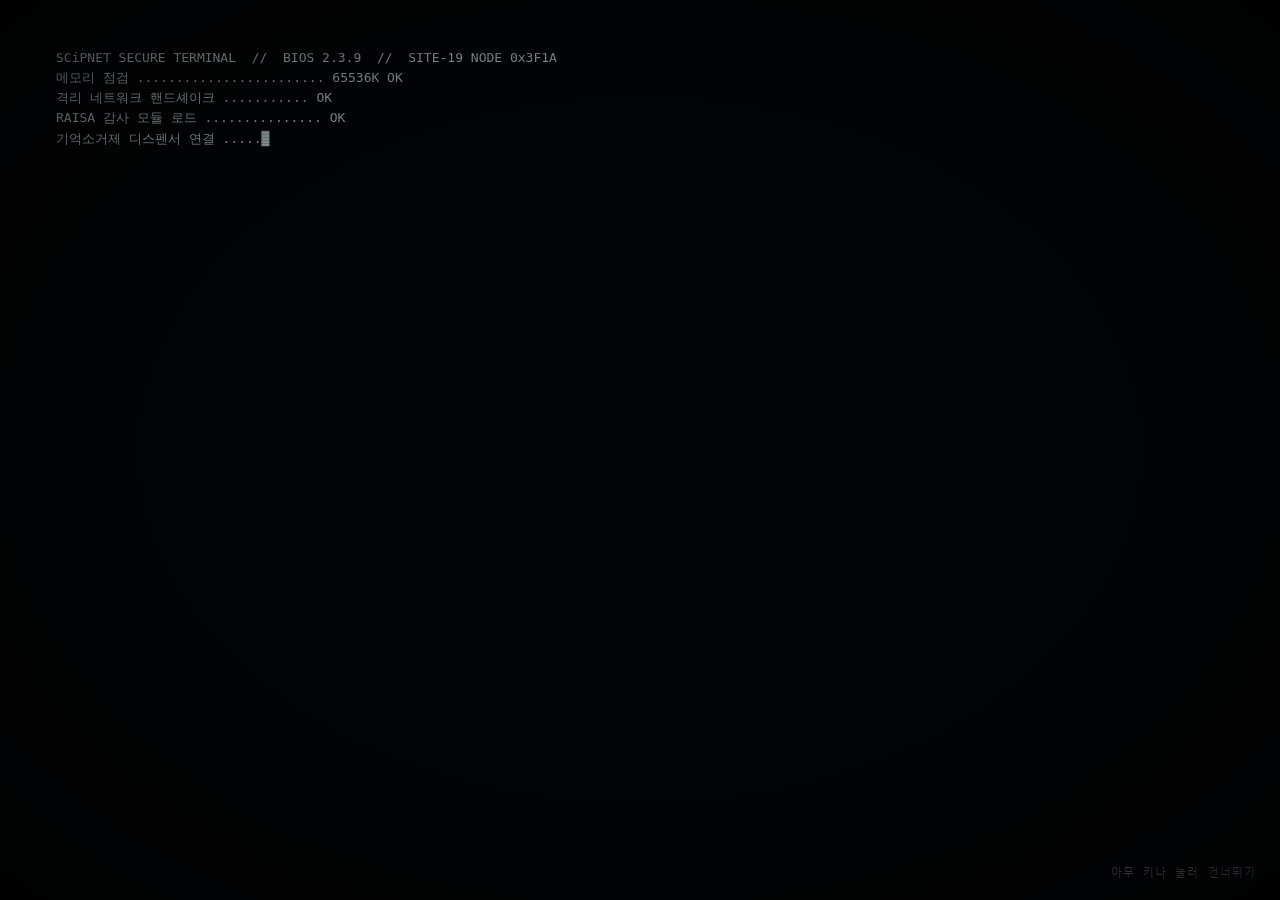
==== index.html @ 3c28444e "Merge main; use n= for jump-to-section so s= keeps its section-filter meaning Co-Authored-By: Claude" ====
<!DOCTYPE html>
<html lang="ko">
<head>
<meta charset="utf-8">
<meta name="viewport" content="width=device-width, initial-scale=1">
<title>SCiPNET // SITE-19 TERMINAL</title>
<link href="https://fonts.googleapis.com/css2?family=IBM+Plex+Mono:wght@400;500;600&family=Nanum+Gothic+Coding&family=Noto+Sans+KR:wght@400;500;700&display=swap" rel="stylesheet">
<style>
:root{
  --bg:#070809; --bg2:#0c0e10; --panel:#101316; --line:#1f252a; --line2:#2c343b;
  --fg:#b9c2c6; --fg2:#7b868c; --fg3:#4a545a; --hi:#e4ebee;
  --amber:#c89b3c; --red:#b3372f; --red2:#e0493d; --green:#5f9e6e; --cyan:#5a9aa8;
  --mono:"IBM Plex Mono","Nanum Gothic Coding",ui-monospace,Menlo,monospace;
}
*{box-sizing:border-box;margin:0;padding:0}
html,body{height:100%;background:var(--bg);color:var(--fg);font-family:var(--mono);font-size:13px;line-height:1.6}
body{overflow:hidden}
::selection{background:var(--amber);color:#000}
button,input{font:inherit;color:inherit;background:none;border:none;outline:none}
a{color:var(--cyan)}

/* ─── CRT 레이어 ─── */
.crt::before{content:"";position:fixed;inset:0;pointer-events:none;z-index:900;
  background:repeating-linear-gradient(0deg,rgba(0,0,0,.18) 0 1px,transparent 1px 3px);mix-blend-mode:multiply}
.crt::after{content:"";position:fixed;inset:0;pointer-events:none;z-index:901;
  background:radial-gradient(ellipse at center,transparent 55%,rgba(0,0,0,.55) 100%)}
.flicker{animation:flick 6s infinite}
@keyframes flick{0%,100%{opacity:1}92%{opacity:1}93%{opacity:.86}94%{opacity:1}97%{opacity:.93}98%{opacity:1}}

/* ─── 글리치 ─── */
#glitch{position:fixed;inset:0;z-index:950;pointer-events:none;display:none}
#glitch.on{display:block;animation:gl .32s steps(2) 1}
#glitch .slice{position:absolute;left:0;right:0;background:var(--bg);color:var(--hi);overflow:hidden;white-space:nowrap;font-size:13px;padding:0 24px;opacity:.95}
@keyframes gl{0%{filter:none}25%{filter:hue-rotate(40deg) contrast(1.4)}50%{transform:translateX(3px)}75%{transform:translateX(-4px) skewX(.6deg)}100%{filter:none}}
body.shake{animation:shk .12s linear 2}
@keyframes shk{0%,100%{transform:none}50%{transform:translate(2px,-1px)}}

/* ─── 공통 ─── */
.screen{position:fixed;inset:0;display:none;flex-direction:column}
.screen.active{display:flex}
.badge{display:inline-block;padding:0 6px;border:1px solid var(--line2);font-size:11px;letter-spacing:.08em;color:var(--fg2);text-transform:uppercase}
.badge.safe{border-color:var(--green);color:var(--green)}
.badge.euclid{border-color:var(--amber);color:var(--amber)}
.badge.keter{border-color:var(--red2);color:var(--red2)}
.badge.apollyon,.badge.unknown{border-color:#8a5cc8;color:#a985e0}
.badge.neutral{border-color:var(--fg3);color:var(--fg2)}
.redact{background:#000;color:transparent;border-radius:1px;box-shadow:0 0 0 1px #20262b;user-select:none;padding:0 2px}
.redact::selection{color:transparent;background:#000}
.blk{display:inline-block;background:#000;color:#000;box-shadow:0 0 0 1px #20262b;margin:2px 6px 2px 0;height:14px;vertical-align:middle;user-select:none}
.cursor::after{content:"█";animation:blink 1s steps(1) infinite;color:var(--amber)}
@keyframes blink{50%{opacity:0}}
.dim{color:var(--fg2)} .dim2{color:var(--fg3)} .hi{color:var(--hi)} .amber{color:var(--amber)} .red{color:var(--red2)} .green{color:var(--green)}
hr{border:0;border-top:1px solid var(--line);margin:14px 0}
kbd{border:1px solid var(--line2);padding:0 5px;font-size:11px;color:var(--fg2)}

/* ─── 부트 ─── */
#boot{background:#030405;padding:48px 56px;font-size:13px;color:#8a979c}
#boot pre{white-space:pre-wrap;line-height:1.55}

/* ─── 로그인 ─── */
#login{align-items:center;justify-content:center;background:radial-gradient(ellipse at 50% 40%,#0c1013 0%,#050607 70%)}
.loginbox{width:min(560px,92vw);border:1px solid var(--line2);background:rgba(9,11,13,.92);padding:30px 34px;box-shadow:0 0 0 1px #000,0 30px 80px rgba(0,0,0,.6)}
.loginbox h1{font-size:14px;letter-spacing:.3em;font-weight:500;color:var(--hi);display:flex;justify-content:space-between}
.loginbox h1 small{letter-spacing:.1em;color:var(--fg3);font-weight:400}
.loginbox .warn{margin:16px 0 22px;padding:10px 12px;border-left:2px solid var(--red);color:var(--fg2);font-size:12px;line-height:1.7}
.field{display:flex;align-items:center;border-bottom:1px solid var(--line2);padding:8px 0;margin-bottom:10px}
.field label{width:120px;color:var(--fg3);letter-spacing:.1em;font-size:11px}
.field input{flex:1;color:var(--hi);caret-color:var(--amber)}
.field input::placeholder{color:#2b3236}
.loginbox .actions{display:flex;justify-content:space-between;align-items:center;margin-top:18px}
.btn{border:1px solid var(--line2);padding:6px 14px;cursor:pointer;letter-spacing:.12em;font-size:12px;color:var(--fg)}
.btn:hover{border-color:var(--amber);color:var(--amber)}
.btn.primary{border-color:var(--amber);color:var(--amber)}
.btn.primary:hover{background:var(--amber);color:#000}
#loginmsg{min-height:20px;color:var(--red2);font-size:12px;margin-top:8px}

/* ─── 메인 ─── */
#main{background:var(--bg)}
.topbar{height:38px;border-bottom:1px solid var(--line);display:flex;align-items:center;gap:22px;padding:0 18px;font-size:12px;letter-spacing:.08em;background:var(--bg2)}
.topbar .brand{color:var(--hi);font-weight:600;letter-spacing:.25em}
.topbar .sp{flex:1}
.topbar .lvl{color:var(--amber)}
.topbar .alert{color:var(--red2);display:none}
.topbar .alert.on{display:inline;animation:blink 1.2s steps(1) infinite}
.layout{flex:1;display:grid;grid-template-columns:200px 1fr 290px;min-height:0}
.nav{border-right:1px solid var(--line);padding:16px 0;background:var(--bg2);display:flex;flex-direction:column}
.nav a{display:block;padding:7px 18px;color:var(--fg2);text-decoration:none;letter-spacing:.06em;border-left:2px solid transparent}
.nav a:hover{color:var(--fg)}
.nav a.on{color:var(--hi);border-left-color:var(--amber);background:rgba(200,155,60,.05)}
.nav .sect{padding:14px 18px 4px;font-size:10px;letter-spacing:.2em;color:var(--fg3)}
.nav .foot{margin-top:auto;padding:14px 18px;font-size:10px;color:var(--fg3);line-height:1.7}
.content{overflow:auto;padding:26px 36px 90px;position:relative}
.content::-webkit-scrollbar{width:8px}.content::-webkit-scrollbar-thumb{background:var(--line2)}
.side{border-left:1px solid var(--line);background:var(--bg2);display:flex;flex-direction:column;min-height:0}
.side h3{font-size:10px;letter-spacing:.22em;color:var(--fg3);padding:14px 16px 8px;border-bottom:1px solid var(--line)}
.feed{flex:1;overflow:auto;padding:8px 0;font-size:11.5px}
.feed div{padding:4px 16px;border-bottom:1px dashed var(--line);color:var(--fg2);line-height:1.5}
.feed div b{color:var(--fg3);font-weight:400;margin-right:8px}
.feed div.red{color:var(--red2)} .feed div.amber{color:var(--amber)} .feed div.hi{color:var(--fg)}
.stats{padding:12px 16px;border-top:1px solid var(--line);font-size:11px;color:var(--fg2);line-height:1.9}
.stats b{color:var(--fg);font-weight:500;float:right}

/* 콘텐츠 블록 */
h2.ph{font-size:13px;letter-spacing:.25em;color:var(--fg2);font-weight:500;margin-bottom:18px;padding-bottom:10px;border-bottom:1px solid var(--line)}
h2.ph span{color:var(--hi)}
.grid{display:grid;grid-template-columns:repeat(auto-fill,minmax(230px,1fr));gap:12px}
.card{border:1px solid var(--line);padding:14px 16px;background:var(--panel)}
.card .k{font-size:10px;letter-spacing:.2em;color:var(--fg3);margin-bottom:6px}
.card .v{font-size:22px;color:var(--hi);font-weight:500;line-height:1.2}
.card .v small{font-size:11px;color:var(--fg2);margin-left:6px;font-weight:400}
.notice{border:1px solid var(--line);border-left:2px solid var(--amber);padding:12px 16px;margin:18px 0;background:var(--panel);font-size:12px;line-height:1.75}
.notice.danger{border-left-color:var(--red2)}
table{width:100%;border-collapse:collapse;font-size:12.5px}
th{font-size:10px;letter-spacing:.2em;color:var(--fg3);text-align:left;padding:8px 10px;border-bottom:1px solid var(--line2);font-weight:400}
td{padding:9px 10px;border-bottom:1px solid var(--line);vertical-align:top}
tr.row{cursor:pointer}
tr.row:hover td{background:rgba(255,255,255,.025);color:var(--hi)}
tr.row.locked td{color:var(--fg3)}
tr.row.locked:hover td{color:var(--fg2)}
.search{display:flex;gap:10px;margin-bottom:14px;align-items:center}
.search input{flex:1;border:1px solid var(--line2);padding:7px 12px;color:var(--hi);background:var(--panel);caret-color:var(--amber)}
.search input::placeholder{color:#333b40}

/* 문서 */
.doc{max-width:860px}
.doc .hdr{display:flex;justify-content:space-between;align-items:flex-start;gap:20px;margin-bottom:6px}
.doc h1{font-size:26px;letter-spacing:.12em;color:var(--hi);font-weight:600;line-height:1.1}
.doc .meta{font-size:11px;color:var(--fg3);letter-spacing:.08em;margin-bottom:22px;display:flex;gap:18px;flex-wrap:wrap}
.doc .sec{margin:22px 0}
.doc .sec h4{font-size:11px;letter-spacing:.25em;color:var(--amber);font-weight:500;margin-bottom:8px}
.doc .body{white-space:pre-wrap;line-height:1.85;font-size:13.5px;color:#c4cccf}
.doc .body .dm{color:var(--red2);font-weight:500}
.denied{border:1px solid var(--red);padding:18px 22px;background:rgba(179,55,47,.06);color:var(--fg);margin:18px 0;line-height:1.8}
.denied b{color:var(--red2);letter-spacing:.2em;font-weight:500;display:block;margin-bottom:6px}
.attrib{margin-top:40px;padding-top:14px;border-top:1px dashed var(--line2);font-size:11px;color:var(--fg3);line-height:1.8}
.attrib a{color:var(--fg2)}
.back{display:inline-block;margin-bottom:16px;color:var(--fg2);cursor:pointer;letter-spacing:.1em;font-size:12px}
.back:hover{color:var(--amber)}
.stamp{position:absolute;right:48px;top:30px;border:2px solid var(--red);color:var(--red);padding:4px 12px;font-size:12px;letter-spacing:.3em;transform:rotate(-7deg);opacity:.55;pointer-events:none}

/* 커맨드 라인 */
.cmd{position:absolute;left:200px;right:290px;bottom:0;height:40px;border-top:1px solid var(--line);background:var(--bg2);display:flex;align-items:center;padding:0 24px;gap:10px;font-size:12.5px}
.cmd .p{color:var(--amber)}
.cmd input{flex:1;color:var(--hi);caret-color:var(--amber)}
.cmd .hint{color:var(--fg3);font-size:11px}
.msglist .m{border:1px solid var(--line);padding:12px 16px;margin-bottom:10px;background:var(--panel)}
.msglist .m .f{display:flex;justify-content:space-between;font-size:11px;color:var(--fg3);margin-bottom:6px;letter-spacing:.06em}
.msglist .m .f span:first-child{color:var(--fg2)}
.msglist .m.unread{border-left:2px solid var(--amber)}
.msglist .m.corrupt{border-color:var(--red)} .msglist .m.corrupt .f span:first-child{color:var(--red2)}


/* 하위 문서 */
.crumb{font-size:11px;letter-spacing:.12em;color:var(--fg3);margin-bottom:14px}
.crumb a{color:var(--fg2);text-decoration:none;cursor:pointer}.crumb a:hover{color:var(--amber)}
.crumb span{margin:0 8px;color:var(--line2)}
.xref{color:var(--cyan);text-decoration:none;border-bottom:1px dotted var(--cyan);cursor:pointer}
.xref:hover{color:var(--hi);border-bottom-style:solid}
.xref.dead{color:var(--fg3);border-bottom:1px dotted var(--fg3)}
.xref.dead:hover{color:var(--red2)}
.subs{border:1px solid var(--line);background:var(--panel);margin:26px 0}
.subs h4{font-size:10px;letter-spacing:.25em;color:var(--fg3);padding:10px 16px;border-bottom:1px solid var(--line);font-weight:400}
.subs a{display:flex;justify-content:space-between;gap:14px;padding:9px 16px;border-bottom:1px solid var(--line);color:var(--fg);text-decoration:none;cursor:pointer;font-size:12.5px}
.subs a:last-child{border-bottom:0}
.subs a:hover{background:rgba(255,255,255,.03);color:var(--hi)}
.subs a.lock{color:var(--fg3)}
.subs a .r{font-size:11px;color:var(--fg3);white-space:nowrap}
.subs a.lock .r{color:var(--red2)}
.pn{display:flex;justify-content:space-between;margin-top:30px;padding-top:14px;border-top:1px solid var(--line);font-size:12px}
.pn a{color:var(--fg2);cursor:pointer;text-decoration:none}.pn a:hover{color:var(--amber)}
/* 효과 */
.audio-btn{cursor:pointer;color:var(--fg3);letter-spacing:.1em;font-size:12px}
.audio-btn.on{color:var(--amber)}
.decay{transition:opacity 1.2s}
.fade-out{opacity:0}
.body .rot{color:#3d2a26}
.pict{font-size:64px;letter-spacing:.1em;color:var(--hi);text-align:center;padding:60px 0 30px;font-family:var(--mono)}
.pict small{display:block;font-size:11px;color:var(--fg3);letter-spacing:.3em;margin-top:18px}
.eyes{position:fixed;inset:0;z-index:960;background:#000;display:none;align-items:center;justify-content:center;color:var(--red2);letter-spacing:.4em;font-size:14px;text-align:center;line-height:2.4}
.eyes.on{display:flex;animation:eyesin .8s steps(4)}
@keyframes eyesin{0%{opacity:0}100%{opacity:1}}
.doc .body.shift{transform:translateX(6px)}
/* ─── 검색·필터 ─── */
.filters{display:flex;flex-wrap:wrap;gap:6px;margin:-4px 0 16px}
.chip{border:1px solid var(--line2);padding:2px 10px;font-size:11px;letter-spacing:.08em;color:var(--fg2);cursor:pointer}
.chip:hover{color:var(--hi);border-color:var(--fg3)}
.chip.on{border-color:var(--amber);color:var(--amber)}
.snip{font-size:11.5px;color:var(--fg2);margin-top:4px;line-height:1.6;max-width:420px}
.ttl{font-size:11px;margin-top:2px}
mark{background:rgba(200,155,60,.25);color:var(--hi)}
.empty{border:1px dashed var(--line2);padding:28px;text-align:center;color:var(--fg2);line-height:1.9}
.rowlink{text-decoration:none;color:inherit}
.rowlink.hi{color:var(--hi)}
.doc h1 .nick{display:block;font-size:12px;letter-spacing:.2em;color:var(--fg2);font-weight:400;margin-top:8px}
.doc .body .img{display:block;color:var(--fg3);font-size:12px;border:1px dashed var(--line2);padding:4px 10px;margin:4px 0}
.doc .body .fn{font-size:10px;color:var(--fg3)}
.doc .body .quote{display:block;border-left:2px solid var(--line2);padding-left:12px;color:var(--fg2)}
#boot .skip{position:fixed;right:24px;bottom:18px;font-size:11px;letter-spacing:.1em}


/* ─── 그룹웨어 ─── */
.gnb{height:34px;display:flex;align-items:center;gap:2px;padding:0 10px;border-bottom:1px solid var(--line);background:#0a0c0e;font-size:12px}
.gnb a{padding:0 14px;height:100%;display:flex;align-items:center;gap:4px;color:var(--fg2);text-decoration:none;letter-spacing:.06em;border-bottom:2px solid transparent}
.gnb a:hover{color:var(--hi)}
.gnb a.on{color:var(--hi);border-bottom-color:var(--amber)}
.gnb .sp{flex:1}
.gnb .gnbnote{font-size:10px;letter-spacing:.12em}
.nav a.mob{display:none}
#wm{position:fixed;inset:0;pointer-events:none;z-index:800;opacity:.045;display:none}
#main.active ~ #wm{display:block}
#printhdr{display:none}
#toasts{position:fixed;right:20px;bottom:56px;z-index:980;display:flex;flex-direction:column;gap:8px;align-items:flex-end;pointer-events:none}
.toast{background:#111518;border:1px solid var(--line2);border-left:2px solid var(--amber);padding:9px 14px;font-size:12px;line-height:1.6;max-width:360px;box-shadow:0 8px 30px rgba(0,0,0,.5);transition:opacity .4s}
.toast.danger{border-left-color:var(--red2)}
.toast.out{opacity:0}
.mback{position:fixed;inset:0;z-index:970;background:rgba(0,0,0,.6);display:flex;align-items:center;justify-content:center;padding:16px}
.modal{width:min(460px,100%);max-height:calc(100vh - 32px);overflow:auto;background:#0d1012;border:1px solid var(--line2);box-shadow:0 30px 80px rgba(0,0,0,.7)}
.modal.wide{width:min(580px,100%)}
.modal .mh{padding:12px 18px;border-bottom:1px solid var(--line);color:var(--hi);font-size:12.5px;letter-spacing:.06em;background:var(--bg2)}
.modal.popup .mh{background:#2a0f0d;color:#f0c8c3;border-bottom-color:var(--red)}
.modal.expire .mh{color:var(--amber)}
.modal .mb{padding:16px 18px;font-size:12.5px;line-height:1.75}
.modal .mb table{font-size:12px;margin-top:10px}
.modal .mb td,.modal .mb th{padding:6px 8px}
.modal .mf{display:flex;justify-content:flex-end;gap:8px;padding:10px 18px 14px}
.btn[disabled]{opacity:.35;cursor:not-allowed}
.btn[disabled]:hover{border-color:var(--line2);color:var(--fg);background:none}
.chk{display:flex;gap:10px;align-items:flex-start;padding:7px 0;cursor:pointer;line-height:1.6}
.chk input{margin-top:5px;accent-color:var(--amber)}
.chk.today{border-top:1px solid var(--line);margin-top:14px;padding-top:12px;font-size:11.5px;color:var(--fg2)}
.modal .field label{width:90px}
.bbar{display:flex;align-items:center;margin:-6px 0 10px;font-size:11px}
.bbar .sp{flex:1}
table.board td{padding:8px 10px}
table.board .c{text-align:center;white-space:nowrap}
table.board .tag{font-size:11.5px}
.tag.red{color:var(--red2)} .tag.amber{color:var(--amber)}
.cmn{font-size:11px}
.att{font-size:11px;filter:grayscale(1);opacity:.7}
.new{display:inline-block;font-size:9px;background:var(--red);color:#fff;padding:0 4px;line-height:1.5;vertical-align:1px}
tr.del td{font-style:italic}
.pager{display:flex;justify-content:center;gap:4px;margin-top:18px;font-size:12px}
.pager b,.pager button{min-width:28px;padding:2px 8px;border:1px solid var(--line);cursor:pointer;color:var(--fg2)}
.pager b{border-color:var(--amber);color:var(--amber);font-weight:500;text-align:center}
.pager button:hover{color:var(--hi);border-color:var(--fg3)}
.post{max-width:820px;border-top:2px solid var(--line2)}
.ptitle{font-size:16px;color:var(--hi);padding:14px 4px 8px}
.pmeta{display:flex;gap:18px;flex-wrap:wrap;font-size:11px;color:var(--fg3);padding:0 4px 12px;border-bottom:1px solid var(--line)}
.patt{font-size:11.5px;padding:8px 4px;border-bottom:1px solid var(--line);color:var(--fg3)}
.patt .xref{font:inherit;background:none}
.pbody{white-space:pre-wrap;line-height:1.9;padding:20px 4px 28px;font-size:13px;color:#c4cccf}
.cmts{border-top:1px solid var(--line2);padding-top:10px}
.cmts .ch{font-size:11px;letter-spacing:.15em;color:var(--fg3);margin-bottom:6px}
.cm{padding:9px 4px;border-bottom:1px dashed var(--line);font-size:12.5px}
.cm b{font-weight:500;color:var(--fg);margin-right:10px}
.cm>span{font-size:11px}
.cform{display:flex;gap:8px;margin-top:12px}
.cform input{flex:1;border:1px solid var(--line2);padding:6px 10px;background:var(--panel);color:var(--hi)}
.mask{font:inherit;color:var(--fg2);cursor:pointer;border-bottom:1px dotted var(--fg3)}
.mask:hover{color:var(--amber)}
.widgets{display:grid;grid-template-columns:repeat(auto-fill,minmax(210px,1fr));gap:12px;margin-top:12px}
.card.w{font-size:12px;line-height:1.75}
.maint{border:1px solid var(--line2);background:var(--panel);padding:22px 26px;max-width:620px;line-height:1.8}
.maint b{display:block;color:var(--amber);letter-spacing:.12em;font-weight:500;margin-bottom:8px}
.maint table{margin:12px 0;font-size:12px}
.maint td{padding:6px 8px}

/* ─── 문서 도구 · 즐겨찾기 ─── */
.doc .body{font-size:var(--docfs,13.5px)}
.dtools{display:flex;flex-wrap:wrap;gap:6px;margin:4px 0 12px}
.tb{border:1px solid var(--line);padding:1px 9px;font-size:11px;color:var(--fg2);cursor:pointer;letter-spacing:.04em}
.tb:hover{color:var(--hi);border-color:var(--fg3)}
.tb.on{color:var(--amber);border-color:var(--amber)}
.notice.grant{border-left-color:var(--green);margin:6px 0 14px;padding:8px 14px}
.docpn{gap:16px}
.docpn a{display:inline-block;max-width:100%}
.favs{display:grid;grid-template-columns:repeat(auto-fill,minmax(240px,1fr));gap:8px}
.fav{display:block;border:1px solid var(--line);background:var(--panel);padding:8px 12px;text-decoration:none;color:var(--fg);font-size:12px;white-space:nowrap;overflow:hidden;text-overflow:ellipsis}
.fav:hover{border-color:var(--fg3);color:var(--hi)}
.fav b{font-weight:500;margin-left:4px}
a.chip{text-decoration:none}
.card .k a{color:inherit;text-decoration:none}.card .k a:hover{color:var(--amber)}

/* ─── 전자결재 ─── */
.bbar a.btn{text-decoration:none}
.ftab{max-width:820px;margin-bottom:6px}
.ftab th{width:110px;background:var(--panel);letter-spacing:.08em;font-size:11px;color:var(--fg2);vertical-align:middle;border-bottom:1px solid var(--line);border-right:1px solid var(--line)}
.ftab td{vertical-align:middle}
.ftab select,.ftab textarea,.ftab input{width:100%;font:inherit;color:var(--hi);background:var(--bg);border:1px solid var(--line2);padding:6px 8px;outline:none}
.ftab textarea{resize:vertical;min-height:80px}
.ftab input[type=date]{color-scheme:dark}
.ftab select:focus,.ftab textarea:focus,.ftab input:focus{border-color:var(--amber)}
.factions{display:flex;justify-content:flex-end;gap:8px;max-width:820px;margin-top:14px}
.factions a.btn{text-decoration:none}
.adoc{max-width:820px}
.ahead{display:flex;justify-content:space-between;align-items:flex-start;gap:20px;flex-wrap:wrap;margin-bottom:16px}
.ahead h3{font-size:17px;color:var(--hi);font-weight:500;margin-top:4px}
table.aline{width:auto;border:1px solid var(--line2)}
.aline th{text-align:center;padding:4px 10px;border:1px solid var(--line2);background:var(--panel);letter-spacing:.06em}
.aline td{text-align:center;padding:6px 8px;border:1px solid var(--line2);min-width:78px;font-size:11px}
.aline td small{display:block;color:var(--fg3);font-size:10px;line-height:1.5}
.aline .seal{display:inline-block;min-width:44px;padding:2px 6px;margin-bottom:4px;border:1px solid var(--line2);color:var(--fg3);font-size:11px}
.aline td.done .seal{border-color:var(--red2);color:var(--red2);border-radius:50%;padding:8px 4px;transform:rotate(-8deg)}
.aline td.rej .seal{border-color:var(--red2);background:var(--red);color:#fff}
.aline td.now .seal{border-color:var(--amber);color:var(--amber);border-style:dashed}

/* ─── 일정 ─── */
.calbar{display:flex;align-items:center;gap:8px;margin:-4px 0 12px;flex-wrap:wrap}
.calbar a.btn{text-decoration:none;padding:3px 10px}
.calbar b{font-weight:500;color:var(--hi);min-width:100px;text-align:center;letter-spacing:.08em}
.calbar .sp{flex:1}
.legend{font-size:11px;color:var(--fg3);display:flex;gap:4px 10px;flex-wrap:wrap;align-items:center}
.legend i,.dots i{display:inline-block;width:7px;height:7px;margin-right:3px}
.calwrap{display:grid;grid-template-columns:minmax(0,1fr) 280px;gap:16px;align-items:start;max-width:1100px}
@media (max-width:1500px){.calwrap{grid-template-columns:1fr;max-width:900px}}
.cal{border:1px solid var(--line)}
.cw,.cg{display:grid;grid-template-columns:repeat(7,minmax(0,1fr))}
.cw span{font-size:10px;letter-spacing:.2em;color:var(--fg3);padding:6px 8px;border-bottom:1px solid var(--line2)}
.cw span:first-child{color:var(--red2)}.cw span:last-child{color:var(--cyan)}
.cd{min-height:86px;padding:4px 5px;border-right:1px solid var(--line);border-bottom:1px solid var(--line);text-decoration:none;color:var(--fg);display:flex;flex-direction:column;gap:2px;overflow:hidden}
.cd:nth-child(7n){border-right:0}
.cd.out{background:rgba(0,0,0,.25)}
a.cd:hover{background:rgba(255,255,255,.025)}
.cd .dn{font-size:11.5px;color:var(--fg2)}
.cd.sun .dn{color:var(--red2)}.cd.sat .dn{color:var(--cyan)}
.cd.today .dn{color:#000;background:var(--amber);padding:0 5px;align-self:flex-start}
.cd.sel{box-shadow:inset 0 0 0 1px var(--amber)}
.cd .ev{font-size:10.5px;line-height:1.45;white-space:nowrap;overflow:hidden;text-overflow:ellipsis;padding-left:4px;border-left:2px solid var(--fg3);color:var(--fg2)}
.cd .more{font-size:10px;color:var(--fg3)}
.cd .dots{display:none}
.op{--c:var(--amber)} .hr{--c:var(--cyan)} .sec{--c:var(--red2)} .club{--c:var(--green)} .mine{--c:#a985e0} .leave{--c:#e4ebee}
.cd .ev,.ce{border-left-color:var(--c)!important}
.legend i,.dots i{background:var(--c)}
.cday{border:1px solid var(--line);background:var(--panel);padding:12px 14px}
.cday h4{font-size:12px;font-weight:500;color:var(--hi);margin-bottom:8px;letter-spacing:.06em}
.ce{display:flex;gap:8px;align-items:baseline;padding:6px 0 6px 8px;border-left:2px solid var(--fg3);margin-bottom:6px;font-size:12px}
.ce .tm{color:var(--fg3);font-size:11px;min-width:38px}
.ce .tt{flex:1}
.ce .x{cursor:pointer;color:var(--fg3);font-size:11px;padding:0 4px}
.ce .x:hover{color:var(--red2)}
.cadd{display:flex;flex-wrap:wrap;gap:6px;margin-top:12px;border-top:1px solid var(--line);padding-top:12px}
.cadd input{border:1px solid var(--line2);padding:5px 8px;background:var(--bg);color:var(--hi);min-width:0}
.cadd input[name=t]{flex:1 1 100%}
.cadd input[type=time]{flex:1;color-scheme:dark}

/* ─── 자료실 ─── */
.search .btn{padding:6px 12px}
.arcbody{white-space:pre-wrap;font-family:var(--mono);font-size:12.5px;line-height:1.8;color:#c4cccf;max-height:55vh;overflow:auto}

/* ─── 상단 검색 · 알림 ─── */
.gsearch input{width:190px;border:1px solid var(--line2);padding:2px 10px;background:var(--panel);color:var(--hi);font-size:11.5px;caret-color:var(--amber)}
.gsearch input::placeholder{color:var(--fg3)}
.gsearch input:focus{border-color:var(--amber)}
.bell #belln:not(:empty){display:inline-block;min-width:16px;padding:0 4px;background:var(--red);color:#fff;font-size:10px;line-height:16px;text-align:center}
#who{color:var(--fg2);text-decoration:none}#who:hover{color:var(--amber)}
.notipanel{position:fixed;top:40px;right:12px;width:min(360px,calc(100vw - 24px));max-height:60vh;overflow:auto;z-index:975;background:#0d1012;border:1px solid var(--line2);box-shadow:0 20px 60px rgba(0,0,0,.6)}
.notipanel .nh{display:flex;justify-content:space-between;align-items:center;padding:9px 14px;border-bottom:1px solid var(--line);font-size:12px}
.notipanel .nh b{font-weight:500;color:var(--hi);letter-spacing:.1em}
.notipanel .nh button{font-size:11px}
.notipanel .ni{padding:9px 14px;border-bottom:1px solid var(--line);font-size:12px;line-height:1.6;border-left:2px solid transparent}
.notipanel .ni.unr{border-left-color:var(--amber);background:rgba(200,155,60,.04)}
.notipanel .ni.danger{border-left-color:var(--red2)}
.notipanel .ni small{display:block;color:var(--fg3);font-size:10.5px;margin-top:2px}

/* ─── 조직도 ─── */
.orgwrap{display:grid;grid-template-columns:200px minmax(0,1fr);gap:18px;align-items:start}
table.org td:nth-child(n+4){white-space:nowrap}
.otree{border:1px solid var(--line);background:var(--panel);padding:6px 0}
.otree a{display:flex;justify-content:space-between;padding:6px 14px;color:var(--fg);text-decoration:none;font-size:12px;border-left:2px solid transparent}
.otree a.sub{padding-left:26px;color:var(--fg2)}
.otree a:hover{color:var(--hi)}
.otree a.on{border-left-color:var(--amber);color:var(--hi);background:rgba(200,155,60,.05)}

/* ─── 메일 ─── */
.msglist .m .subj{color:var(--hi);margin-bottom:4px}
.msglist .m .mact{margin-top:8px;font-size:11.5px}

/* ─── 통합 검색 ─── */
.sgroup{margin-bottom:22px;max-width:820px}
.sgroup h4{font-size:11px;letter-spacing:.2em;color:var(--amber);font-weight:500;padding-bottom:6px;border-bottom:1px solid var(--line);margin-bottom:4px}
.si{display:block;padding:7px 4px;border-bottom:1px dashed var(--line);color:var(--fg);text-decoration:none;font-size:12.5px}
a.si:hover{background:rgba(255,255,255,.025);color:var(--hi)}
.si b{font-weight:500}

/* ─── 환경 설정 ─── */
.setgrid{display:grid;grid-template-columns:repeat(auto-fill,minmax(280px,1fr));gap:12px;max-width:1000px}
.setgrid .card{font-size:12.5px}
.setgrid .card .k{margin-bottom:10px}
table.kv td{padding:4px 0;border:0}
table.kv td:first-child{width:90px}
.srow{display:flex;justify-content:space-between;align-items:center;gap:10px;padding:6px 0}
.srow select{background:var(--bg);color:var(--hi);border:1px solid var(--line2);padding:3px 6px;font:inherit}
.opts .chk{padding:4px 0}
table.keys td{padding:6px 8px}
table.keys td:first-child{width:130px;white-space:nowrap}

/* ─── 데이터베이스: 시리즈 · 정렬 · 태그 · 페이지 ─── */
.dbopts{display:flex;flex-wrap:wrap;gap:8px;align-items:flex-start;margin:-6px 0 14px}
.dbopts select,.selx{background:var(--panel);color:var(--fg);border:1px solid var(--line2);padding:3px 8px;font:inherit;font-size:12px}
.dbopts .lvlnote{margin-left:auto;font-size:11px;padding-top:4px}
.tagbox{flex:1 1 100%;order:3}
.tagbox summary{cursor:pointer;font-size:12px;color:var(--fg2);display:inline-block;padding:2px 0}
.tagbox summary:hover{color:var(--hi)}
.tagbox .tags{display:flex;flex-wrap:wrap;gap:4px;margin-top:8px}
.tagc{border:1px solid var(--line);padding:1px 8px;font-size:11px;color:var(--fg2);cursor:pointer}
.tagc:hover{border-color:var(--fg3);color:var(--hi)}
.tagc.on{border-color:var(--amber);color:var(--amber)}
.tagc.clr{color:var(--red2)}
.tagl{font:inherit;color:inherit;cursor:pointer;border-bottom:1px dotted transparent}
.tagl:hover{color:var(--amber);border-bottom-color:var(--amber)}
.dbcount{font-size:11px;margin-bottom:6px}
.empty.slim{padding:10px;margin-bottom:10px}
nav.pager a{min-width:28px;padding:2px 8px;border:1px solid var(--line);color:var(--fg2);text-decoration:none;text-align:center}
nav.pager a:hover{color:var(--hi);border-color:var(--fg3)}
nav.pager span{padding:2px 4px}
td.c,th.c{text-align:center}

/* ─── 등급 색 · 보안 등급 띠 · 문서 표지 ─── */
:root{--k-safe:var(--green);--k-euclid:var(--amber);--k-keter:var(--red2);--k-apollyon:#a985e0;--k-neutral:var(--fg3);--k-unknown:#a985e0;
  --l1:#3f8f57;--l2:#2f7d9a;--l3:#c27a1a;--l4:#c0392b;--l5:#7d4bc2}
.badge i{font-style:normal;margin-right:1px}
.badge.safe{border-color:var(--k-safe);color:var(--k-safe)}.badge.euclid{border-color:var(--k-euclid);color:var(--k-euclid)}.badge.keter{border-color:var(--k-keter);color:var(--k-keter)}
.badge.apollyon,.badge.unknown{border-color:var(--k-apollyon);color:var(--k-apollyon)}
.clsbar{display:flex;flex-wrap:wrap;gap:4px 14px;align-items:center;justify-content:center;padding:4px 10px;margin:0 0 14px;font-size:11px;letter-spacing:.12em;color:#fff;text-align:center}
.clsbar b{font-weight:600;letter-spacing:.2em}
.clsbar span{opacity:.9}
.clsbar.l1{background:var(--l1)}.clsbar.l2{background:var(--l2)}.clsbar.l3{background:var(--l3)}.clsbar.l4{background:var(--l4)}.clsbar.l5{background:var(--l5)}
.doc .clsbar:not(:first-child){margin:26px 0 0}
.lvtag{font-weight:500}
.lvtag.l1{color:var(--l1)}.lvtag.l2{color:var(--l2)}.lvtag.l3{color:var(--l3)}.lvtag.l4{color:var(--l4)}
.cover{border:1px solid var(--line2);border-top:4px solid var(--kc,var(--line2));background:var(--panel);margin-bottom:12px}
.k-safe{--kc:var(--k-safe)}.k-euclid{--kc:var(--k-euclid)}.k-keter{--kc:var(--k-keter)}.k-apollyon{--kc:var(--k-apollyon)}.k-neutral{--kc:var(--k-neutral)}.k-unknown{--kc:var(--k-unknown)}
.cover .ctop{display:flex;align-items:center;gap:10px;padding:10px 16px;border-bottom:1px solid var(--line);font-size:11px;color:var(--fg2)}
.cover .ctop b{display:block;color:var(--hi);font-size:12px;letter-spacing:.15em}
.cover .ctop .emblem{width:30px;height:30px;color:var(--hi);flex:none}
.cover .cicon{margin-left:auto;font-size:28px;line-height:1;color:var(--kc)}
.cover .ctitle{font-size:26px;letter-spacing:.1em;color:var(--hi);font-weight:600;padding:14px 16px 10px;line-height:1.2}
.cover .ctitle small{display:block;font-size:13px;letter-spacing:.06em;color:var(--fg2);font-weight:400;margin-top:6px}
table.cinfo{border-top:1px solid var(--line);font-size:12px}
.cinfo th{width:92px;background:var(--bg2);color:var(--fg3);letter-spacing:.06em;font-size:11px;padding:6px 10px;border-bottom:1px solid var(--line);vertical-align:middle;white-space:nowrap}
.cinfo td{padding:6px 10px;vertical-align:middle}
.cinfo .tagl{text-decoration:none;color:var(--fg2);margin-right:6px}
.doc .sec h4 i{font-style:normal;color:var(--fg3);margin-right:4px}
.doc .sec h4{border-bottom:1px solid var(--line);padding-bottom:5px}
tr.row td:first-child{border-left:3px solid transparent}
tr.row[class*=" k-"] td:first-child{border-left-color:var(--kc)}
.emblem{width:18px;height:18px;vertical-align:middle}

/* ─── 상단 로고 · 위치 · 하단 정보 ─── */
.topbar .brand{display:flex;align-items:center;gap:8px;text-decoration:none;color:var(--hi)}
.topbar .brand .bsub{font-weight:400;letter-spacing:.08em;color:var(--fg3);font-size:11px}
.pcrumb{margin-bottom:8px}
.pfoot{margin-top:48px;padding-top:12px;border-top:1px solid var(--line);display:flex;flex-wrap:wrap;gap:4px 16px;font-size:10.5px;color:var(--fg3);letter-spacing:.04em}
.pfoot a{color:var(--fg3)}

/* ─── 읽기 도구 ─── */
#readbar{position:fixed;top:0;left:0;height:2px;width:0;background:var(--amber);z-index:990;pointer-events:none;transition:width .1s linear}
.toc{border:1px solid var(--line);background:var(--panel);padding:10px 16px;margin:6px 0 18px;font-size:12.5px;max-width:420px}
.toc b{font-weight:500;color:var(--hi);font-size:11.5px;letter-spacing:.12em}
.toc ol{margin:6px 0 0 18px}
.toc li{padding:1px 0;color:var(--fg3)}
.toc button{font:inherit;color:var(--cyan);cursor:pointer}
.toc button:hover{text-decoration:underline}
.resume{border:1px solid var(--line2);border-left:2px solid var(--cyan);background:var(--panel);padding:7px 12px;margin:0 0 12px;font-size:12px}
.resume .xref{margin-left:8px;font:inherit}
.similar{margin:26px 0}
.similar h4{font-size:11px;letter-spacing:.2em;color:var(--fg3);font-weight:400;margin-bottom:8px}
.simgrid{display:grid;grid-template-columns:repeat(auto-fill,minmax(230px,1fr));gap:8px}
.sim{display:flex;flex-direction:column;gap:3px;border:1px solid var(--line);border-left:3px solid var(--kc,var(--line2));background:var(--panel);padding:8px 12px;text-decoration:none;color:var(--fg);font-size:12px;overflow:hidden}
.sim:hover{border-color:var(--fg3);border-left-color:var(--kc)}
.sim span{white-space:nowrap;overflow:hidden;text-overflow:ellipsis}
.sim b{font-weight:500;color:var(--hi)}
.hday{margin-bottom:18px;max-width:820px}
.hday h4{font-size:12px;color:var(--amber);font-weight:500;margin-bottom:4px}
body[data-theme=light] .toc,body[data-theme=light] .sim,body[data-theme=light] .resume{border-radius:6px}

/* ─── 근태 ─── */
.attrow{display:flex;gap:10px;align-items:baseline}
.attrow span:first-child{color:var(--fg3);width:34px;font-size:11px}
.attrow b{font-weight:500;color:var(--hi)}
.bar{display:inline-block;width:120px;height:6px;background:var(--line);vertical-align:middle}
.bar i{display:block;height:100%;background:var(--cyan)}
.bar i.ot{background:var(--amber)}
.bar.big{display:block;width:100%;margin-top:10px}
table.atttab{max-width:820px}
.atttab tr.tday td{background:rgba(200,155,60,.06)}
.atttab tr.wkend td{color:var(--fg3)}
.cyan{color:var(--cyan)}

/* ─── 회의실 ─── */
.rwrap{overflow-x:auto;border:1px solid var(--line);background:var(--panel)}
.rgrid{display:grid;grid-template-columns:140px minmax(620px,1fr)}
.rname{padding:8px 10px;border-bottom:1px solid var(--line);border-right:1px solid var(--line2);font-size:12px;position:sticky;left:0;background:var(--panel);z-index:1}
.rname b{display:block;font-weight:500;color:var(--hi)}
.rname small{color:var(--fg3);font-size:10.5px;line-height:1.4;display:block}
.rrow{display:grid;grid-template-columns:repeat(18,1fr);border-bottom:1px solid var(--line);min-height:52px}
.rrow.head{min-height:0}.rrow.head span{font-size:10.5px;color:var(--fg3);padding:4px;border-left:1px solid var(--line)}
.rname.head{min-height:0}
.rs{border-left:1px dashed var(--line);cursor:pointer;min-height:52px}
.rs:nth-child(odd){border-left-style:solid}
.rs:hover:not([disabled]){background:rgba(90,154,168,.12)}
.rs[disabled]{cursor:not-allowed;background:repeating-linear-gradient(135deg,transparent 0 6px,rgba(127,127,127,.06) 6px 8px)}
.rb{margin:4px 2px;padding:4px 8px;background:rgba(90,154,168,.14);border-left:3px solid var(--cyan);font-size:11px;overflow:hidden;line-height:1.4}
.rb b{display:block;font-weight:500;color:var(--hi);white-space:nowrap;overflow:hidden;text-overflow:ellipsis}
.rb small{color:var(--fg3);white-space:nowrap}
.rb.mine{background:rgba(200,155,60,.16);border-left-color:var(--amber)}
.modal select.selx{flex:1}
.modal .field input[type=number]{width:80px;flex:none}

/* ─── 업무 요청 ─── */
.tkcats{display:grid;grid-template-columns:repeat(auto-fill,minmax(180px,1fr));gap:10px}
.tkcat{text-decoration:none;color:var(--fg);display:flex;flex-direction:column;gap:2px}
.tkcat:hover{border-color:var(--fg3)}
.tkcat b{font-size:15px;color:var(--hi);font-weight:500}
.tkcat small{font-size:11px;color:var(--fg2)}
.tkst{font-size:11px;padding:1px 8px;border:1px solid var(--line2);color:var(--fg2);white-space:nowrap}
.tkst.s0{color:var(--fg2)}.tkst.s1{color:var(--cyan);border-color:var(--cyan)}.tkst.s2{color:var(--amber);border-color:var(--amber)}.tkst.s3{color:var(--green);border-color:var(--green)}
.tkst.big{font-size:13px;padding:3px 12px}
.tksteps{display:flex;list-style:none;margin:6px 0 16px;counter-reset:s}
.tksteps li{flex:1;text-align:center;position:relative;padding-top:16px;font-size:12px;color:var(--fg3)}
.tksteps li::before{content:"";position:absolute;top:4px;left:0;right:0;height:3px;background:var(--line)}
.tksteps li::after{content:"";position:absolute;top:0;left:50%;width:11px;height:11px;margin-left:-5px;border-radius:50%;background:var(--bg);border:2px solid var(--line2)}
.tksteps li.on::before{background:var(--cyan)}.tksteps li.on::after{background:var(--cyan);border-color:var(--cyan)}
.tksteps li.cur b{color:var(--hi)}
.tksteps b{display:block;font-weight:500;margin-top:4px}
.tksteps small{font-size:10.5px}
.tklog{margin-top:18px}.tklog h4{font-size:11px;letter-spacing:.2em;color:var(--fg3);font-weight:400;margin-bottom:4px}
.stars{display:inline-flex;gap:2px;margin:6px 10px 0 0}
.stars button{font-size:20px;color:var(--line2);cursor:pointer;line-height:1}
.stars button.on,.stars button:hover{color:var(--amber)}
.gnb{overflow-x:auto;scrollbar-width:none}
.gnb a{white-space:nowrap;flex:none}

/* ─── 설문 ─── */
.svh{font-size:11px;letter-spacing:.2em;color:var(--fg3);font-weight:400;margin:16px 0 8px}
.svgrid{display:grid;grid-template-columns:repeat(auto-fill,minmax(260px,1fr));gap:10px}
.svcard{display:flex;flex-direction:column;gap:4px;text-decoration:none;color:var(--fg);font-size:12px}
.svcard b{font-size:13.5px;font-weight:500;color:var(--hi)}
.svcard:hover{border-color:var(--fg3)}
.svcard.closed{opacity:.75}
.svst{align-self:flex-start;font-size:10.5px;padding:0 7px;border:1px solid var(--line2)}
.svst.open{color:var(--amber);border-color:var(--amber)}.svst.done{color:var(--green);border-color:var(--green)}.svst.end{color:var(--fg3)}
.svtitle{font-size:17px;color:var(--hi);font-weight:500;margin:4px 0 14px}
.svq{border:1px solid var(--line);background:var(--panel);padding:12px 16px;margin-bottom:10px;max-width:760px}
.svq legend{padding:0 4px}
.svq b{font-weight:500;color:var(--hi)}
.svr{display:grid;grid-template-columns:minmax(120px,200px) 1fr 76px;gap:10px;align-items:center;font-size:12.5px;padding:3px 0}
.svr.me span:first-child{color:var(--hi)}
.svbar{height:8px;background:var(--line)}.svbar i{display:block;height:100%;background:var(--cyan)}
.svr.me .svbar i{background:var(--amber)}
.svscale{display:flex;gap:6px;margin-top:8px;flex-wrap:wrap}
.svscale label{display:flex;flex-direction:column;align-items:center;gap:2px;cursor:pointer;min-width:58px;border:1px solid var(--line);padding:6px 4px}
.svscale input{accent-color:var(--amber)}
.svscale small{font-size:10.5px;color:var(--fg3)}
.svtext{width:100%;margin-top:8px;background:var(--bg);color:var(--hi);border:1px solid var(--line2);padding:6px 8px;font:inherit}
body[data-theme=light] .svq,body[data-theme=light] .svscale label{border-radius:6px}
/* 온라인 교육 */
.edugrid{display:grid;grid-template-columns:repeat(auto-fill,minmax(250px,1fr));gap:12px;margin-top:12px}
.educard{display:flex;flex-direction:column;gap:6px;text-decoration:none;color:var(--fg)}
.educard b{font-weight:500;color:var(--hi);font-size:14px}
.educard:hover{border-color:var(--amber)}
.eduwrap{display:grid;grid-template-columns:220px minmax(0,1fr);gap:16px;margin-top:10px}
.edusteps{list-style:none;padding:0;margin:0;border:1px solid var(--line);background:var(--panel)}
.edusteps li{border-bottom:1px solid var(--line)}.edusteps li:last-child{border-bottom:0}
.edusteps a{display:block;padding:8px 12px;color:var(--fg2);text-decoration:none}
.edusteps li.on a::after{content:" ✓";color:var(--green)}
.edusteps li.cur a{color:var(--hi);background:var(--bg2);box-shadow:inset 3px 0 0 var(--amber)}
.edumain{min-width:0}.edumain p{margin:0 0 10px}
.edut{font-size:16px;font-weight:500;color:var(--hi);margin:4px 0 10px}
.cert{border:3px double var(--line2);padding:18px 20px}
.certh{display:flex;align-items:center;gap:10px;margin-bottom:12px;font-size:16px}.certh svg{width:36px;height:36px}
body[data-theme=light] .educard,body[data-theme=light] .edusteps{border-radius:6px}
@media(max-width:720px){.eduwrap{grid-template-columns:1fr}}
/* 위젯 설정 · 메모 · 할 일 */
.wbar{display:flex;justify-content:space-between;align-items:center;margin-top:18px;font-size:11px}
.wbar+.widgets{margin-top:6px}
.wlist{list-style:none;padding:0;margin:0}
.wlist li{display:flex;justify-content:space-between;align-items:center;border-bottom:1px solid var(--line);padding:2px 0}
.wlist .btn.sm,.btn.sm{padding:2px 9px;margin-left:4px;letter-spacing:0}
.btn[disabled]{opacity:.35;cursor:default}
.todos{list-style:none;padding:0;margin:0 0 8px}
.todo{display:flex;align-items:flex-start;gap:6px;border-bottom:1px dashed var(--line);padding:3px 0}
.todo label{flex:1;display:flex;gap:6px;cursor:pointer;min-width:0;overflow-wrap:anywhere}
.todo input{accent-color:var(--amber);margin-top:5px}
.todo.done span{text-decoration:line-through;color:var(--fg3)}
.tdel{background:none;border:0;color:var(--fg3);cursor:pointer;font-size:15px;line-height:1;padding:2px 4px}.tdel:hover{color:var(--red)}
.todos.big .todo{padding:7px 0;font-size:13px}.tat{font-size:11px;white-space:nowrap}
.todoadd{display:flex;gap:6px}
.todoadd input{flex:1;min-width:0;background:var(--bg);color:var(--hi);border:1px solid var(--line2);padding:4px 8px;font:inherit}
.memo{width:100%;background:var(--bg);color:var(--hi);border:1px solid var(--line2);padding:6px 8px;font:inherit;line-height:1.7;resize:vertical}
.memost{font-size:10.5px;margin-top:2px}
.notesgrid{display:grid;grid-template-columns:minmax(0,1.2fr) minmax(0,1fr);gap:14px;margin-top:12px;align-items:start}
.notesgrid .tabs{display:flex;gap:4px;margin-bottom:10px}
.notesgrid .tabs a{padding:3px 10px;border:1px solid var(--line);color:var(--fg2);text-decoration:none;font-size:12px}
.notesgrid .tabs a.on{border-color:var(--amber);color:var(--amber)}
.notesgrid .todoadd{margin-bottom:8px}
body[data-theme=light] .todoadd input,body[data-theme=light] .memo,body[data-theme=light] .notesgrid .tabs a{border-radius:4px;background:#fff}
@media(max-width:720px){.notesgrid{grid-template-columns:1fr}}
/* 통계 */
.statgrid{display:grid;grid-template-columns:repeat(auto-fit,minmax(320px,1fr));gap:12px;margin-top:12px}
.sbars{display:flex;flex-direction:column;gap:2px}
.sr2{display:grid;grid-template-columns:minmax(90px,38%) minmax(0,1fr) 88px;gap:10px;align-items:center;padding:3px 4px;color:var(--fg);text-decoration:none;font-size:12px}
a.sr2:hover{background:var(--bg2)}a.sr2:hover .sl{color:var(--amber)}
.sl{overflow:hidden;text-overflow:ellipsis;white-space:nowrap}.sl i{font-style:normal}
.sb{height:10px;background:var(--line)}.sb i{display:block;height:100%;background:var(--cyan)}
.sn{text-align:right;font-variant-numeric:tabular-nums;color:var(--hi)}.sn small{color:var(--fg3);font-size:10.5px}
.cols{display:flex;align-items:flex-end;gap:4px;height:140px;padding-top:4px}
.scol{flex:1;display:flex;flex-direction:column;justify-content:flex-end;align-items:center;height:100%;min-width:0}
.scol i{display:block;width:100%;max-width:22px;background:var(--cyan);min-height:1px}
.scn{font-size:10px;color:var(--fg2);height:14px}.scd{font-size:10px;color:var(--fg3);margin-top:3px}
/* 문서 개인 메모 */
.dnote{margin:22px 0 6px;border:1px solid var(--line);background:var(--panel);padding:8px 12px}
.dnote summary{cursor:pointer;font-size:12.5px;color:var(--hi);padding:2px 0}
.dnote[open] summary{margin-bottom:8px}
.dnprev{white-space:pre-wrap;overflow-wrap:anywhere;font-size:12px;max-width:520px}
body[data-theme=light] .dnote{border-radius:6px}
/* 404 */
.nf{max-width:560px;margin:40px auto;text-align:center}
.nfc{font-size:64px;letter-spacing:.1em;color:var(--fg3);line-height:1}
.nf h2{font-size:18px;font-weight:500;color:var(--hi);margin:14px 0 8px}
.nfa{display:flex;gap:8px;justify-content:center;flex-wrap:wrap;margin-top:18px}.nfa .btn{text-decoration:none}
body[data-theme=light] .sb,body[data-theme=light] .sb i{border-radius:3px}
@media(max-width:720px){.statgrid{grid-template-columns:1fr}.sr2{grid-template-columns:minmax(80px,34%) minmax(0,1fr) 74px}}

/* ─── 테마 ─── */
body[data-theme=green]{--fg:#9fd9a8;--fg2:#5f9e6e;--fg3:#3a6445;--hi:#c9f5d0;--amber:#7fe08f;--cyan:#6fd0a0;--line:#16261a;--line2:#21382a;--panel:#0b120d;--bg2:#08100a;--bg:#050a06}
body[data-theme=amber]{--fg:#d9b77a;--fg2:#a0824e;--fg3:#66522f;--hi:#ffdca0;--amber:#ffb84a;--cyan:#e8a860;--line:#2a2010;--line2:#3a2c16;--panel:#120d06;--bg2:#0e0a05;--bg:#090603}
/* 밝은 그룹웨어 (사내 표준) — 실제 사내 인트라넷처럼: 흰 바탕 · 남색 머리글 · 일반 글꼴 */
body[data-theme=light]{--bg:#f3f5f8;--bg2:#ffffff;--panel:#ffffff;--line:#e1e5ea;--line2:#c9d0d8;--fg:#2b3138;--fg2:#5b6570;--fg3:#8b95a0;--hi:#111820;
  --amber:#1d5fbf;--red:#c0392b;--red2:#c8372d;--green:#23824a;--cyan:#1d5fbf;--k-euclid:#c27a1a;--k-apollyon:#7d4bc2;--k-unknown:#7d4bc2;
  --mono:"Noto Sans KR","Malgun Gothic","Apple SD Gothic Neo",system-ui,sans-serif;font-size:13.5px}
body[data-theme=light] *{letter-spacing:normal!important}
body[data-theme=light].crt::before,body[data-theme=light].crt::after,body[data-theme=light] #glitch{display:none}
body[data-theme=light] .topbar{background:#17325c;border-bottom:0;color:#dfe7f2;height:44px}
body[data-theme=light] .topbar .brand,body[data-theme=light] .topbar #who{color:#fff}
body[data-theme=light] .topbar .brand .bsub,body[data-theme=light] .topbar .dim,body[data-theme=light] .topbar .audio-btn,body[data-theme=light] #clock{color:#a9b8cf}
body[data-theme=light] .topbar .lvl{color:#ffd27a}
body[data-theme=light] .gsearch input{background:#24426f;border-color:#38588a;color:#fff}
body[data-theme=light] .gsearch input::placeholder{color:#a9b8cf}
body[data-theme=light] .gnb{background:#fff;border-bottom:1px solid var(--line);height:42px;font-size:13.5px;box-shadow:0 1px 3px rgba(20,40,70,.06)}
body[data-theme=light] .gnb a{color:#3a4450;font-weight:500}
body[data-theme=light] .gnb a.on{color:#1d5fbf;border-bottom-color:#1d5fbf}
body[data-theme=light] .nav{background:#fff}
body[data-theme=light] .nav a.on{background:#eef4fd;color:#1d5fbf;border-left-color:#1d5fbf;font-weight:500}
body[data-theme=light] .side{background:#fff}
body[data-theme=light] .card,body[data-theme=light] .cover,body[data-theme=light] .notice,body[data-theme=light] .subs,body[data-theme=light] .cday,body[data-theme=light] .otree,body[data-theme=light] .msglist .m,body[data-theme=light] .maint{border-radius:6px;box-shadow:0 1px 2px rgba(20,40,70,.06)}
body[data-theme=light] .cover{border-top-width:4px}
body[data-theme=light] h2.ph{font-size:19px;font-weight:700;color:var(--hi);border-bottom:2px solid #17325c}
body[data-theme=light] h2.ph span{color:inherit}
body[data-theme=light] th{background:#f6f8fa;color:#5b6570;font-weight:500;font-size:12px}
body[data-theme=light] .btn{border-radius:4px;background:#fff}
body[data-theme=light] .btn.primary{background:#1d5fbf;border-color:#1d5fbf;color:#fff}
body[data-theme=light] .btn.primary:hover{background:#174d9c;color:#fff}
body[data-theme=light] .chip,body[data-theme=light] .tagc,body[data-theme=light] .tb{border-radius:999px;background:#fff}
body[data-theme=light] .chip.on,body[data-theme=light] .tb.on{background:#eef4fd}
body[data-theme=light] .search input,body[data-theme=light] .ftab input,body[data-theme=light] .ftab select,body[data-theme=light] .ftab textarea,body[data-theme=light] .cform input,body[data-theme=light] .cadd input,body[data-theme=light] .dbopts select{background:#fff;border-radius:4px}
body[data-theme=light] .cmd{background:#fff}
body[data-theme=light] .doc .body,body[data-theme=light] .pbody,body[data-theme=light] .arcbody{color:#1f262c;line-height:1.9}
body[data-theme=light] .doc .sec h4{color:#17325c;font-size:14px;font-weight:700}
body[data-theme=light] .cover .ctitle{font-size:24px}
body[data-theme=light] .modal,body[data-theme=light] .notipanel,body[data-theme=light] .toast,body[data-theme=light] .loginbox{background:#fff;color:var(--fg);border-radius:8px}
body[data-theme=light] .modal .mh{background:#f6f8fa}
body[data-theme=light] #boot{background:#0f1f38;color:#c9d5e6}
body[data-theme=light] #login{background:linear-gradient(160deg,#17325c 0%,#24467a 45%,#eef2f7 45.1%)}
body[data-theme=light] .loginbox{box-shadow:0 20px 50px rgba(15,31,56,.25);border:0}
body[data-theme=light] .loginbox h1{color:#17325c}
body[data-theme=light] .field input::placeholder{color:#b4bcc6}
body[data-theme=light] .modal.popup .mh{background:#fbe9e7;color:#7a1f16}
body[data-theme=light] .redact,body[data-theme=light] .blk{background:#1a1f22;box-shadow:none}
body[data-theme=light] #wm{opacity:.04;filter:invert(1)}
body[data-theme=light] ::selection{color:#fff;background:#1d5fbf}
body[data-theme=light] .cd.today .dn{color:#fff}
body[data-theme=light] tr.row:hover td{background:#f5f8fc}
body[data-theme=light] .denied{background:#fdf1ef}
body[data-theme=light] .feed div{color:#5b6570}

@media print{
  html,body{overflow:visible;height:auto;background:#fff;color:#000}
  .crt::before,.crt::after,#wm,#toasts,.topbar,.gnb,.nav,.side,.cmd,#glitch,.eyes,#boot,#login,.mback{display:none!important}
  .screen{position:static;display:block!important}
  .layout{display:block}
  #main,.layout,.content{background:#fff!important}
  .cform,.back,.pager,.bbar .btn{display:none!important}
  .content{overflow:visible;padding:0}
  .content *{color:#000!important;background:none!important}
  .redact,.blk{background:#000!important}
  #printhdr{display:block;position:fixed;top:0;left:0;right:0;border:2px solid #000;padding:6px 10px;font-size:11px;font-weight:600;letter-spacing:.05em;background:#fff}
  .content{padding-top:48px}
}

/* ─── 문서 본문 서식 (31-docfmt.js) ─── */
.doc .body.fmt{white-space:normal}
.body.fmt p{margin:0 0 1em}
.body.fmt p:last-child{margin-bottom:0}
.body.fmt h5.bh{font-size:13px;font-weight:600;color:var(--hi);margin:1.6em 0 .6em;padding-bottom:4px;border-bottom:1px dashed var(--line2);letter-spacing:.04em}
.body.fmt ol.fl,.body.fmt ul.fl{margin:0 0 1em;padding:0;list-style:none}
.body.fmt ol.fl li{display:grid;grid-template-columns:2.4em minmax(0,1fr);gap:4px;padding:3px 0;border-bottom:1px dotted var(--line)}
.body.fmt ol.fl .ln{color:var(--amber);font-variant-numeric:tabular-nums;text-align:right;padding-right:6px}
.body.fmt ul.fl li{position:relative;padding:2px 0 2px 1.3em}
.body.fmt ul.fl li::before{content:"";position:absolute;left:.35em;top:.85em;width:5px;height:5px;background:var(--fg3)}
.body.fmt .callout{border:1px solid var(--line2);border-left:3px solid var(--cyan);background:var(--bg2);padding:8px 12px;margin:0 0 1em}
.body.fmt .callout.warn{border-left-color:var(--red2)}
.body.fmt .callout>b{display:block;font-size:11px;letter-spacing:.15em;color:var(--fg2);margin-bottom:2px}
.body.fmt .callout.warn>b{color:var(--red2)}
.body.fmt blockquote.bq{margin:0 0 1em;border-left:3px solid var(--line2);padding:4px 0 4px 14px;color:var(--fg2)}
.body.fmt figure.fig{margin:0 0 1em}
.body.fmt dl.kvb{display:grid;grid-template-columns:max-content minmax(0,1fr);gap:0;margin:0 0 1em;border:1px solid var(--line);font-size:.95em}
.body.fmt dl.kvb dt{padding:5px 12px;background:var(--bg2);color:var(--fg2);border-bottom:1px solid var(--line);white-space:nowrap}
.body.fmt dl.kvb dd{margin:0;padding:5px 12px;border-bottom:1px solid var(--line)}
.body.fmt dl.kvb dt:last-of-type,.body.fmt dl.kvb dd:last-of-type{border-bottom:0}
.body.fmt .logbox{border:1px solid var(--line2);background:var(--bg2);margin:0 0 1.2em}
.body.fmt .loghd{font-size:11px;letter-spacing:.18em;color:var(--fg3);padding:5px 12px;border-bottom:1px solid var(--line);text-align:center}
.body.fmt .loghd.end{border-bottom:0;border-top:1px solid var(--line)}
.body.fmt .logbd{display:grid;grid-template-columns:minmax(4.5em,max-content) minmax(0,1fr);column-gap:16px;padding:6px 0}
.body.fmt .lr{display:contents}
.body.fmt .lr .who{padding:4px 0 4px 12px;font-weight:600;color:var(--hi);white-space:nowrap;max-width:14em;overflow:hidden;text-overflow:ellipsis}
.body.fmt .lr .say{padding:4px 12px 4px 0}
.body.fmt .lr.dir{display:block;grid-column:1/-1;padding:4px 12px;color:var(--fg2);font-style:italic;text-align:center;font-size:.95em}
.body.fmt .stage{color:var(--fg3);font-style:italic}
.body.fmt .divbar{display:flex;align-items:center;gap:12px;margin:1.6em 0 1em;font-size:11.5px;letter-spacing:.15em;color:var(--amber)}
.body.fmt .divbar::before,.body.fmt .divbar::after{content:"";flex:1;border-top:1px solid var(--amber);opacity:.5}
.doc h4.subt{font-size:15px;color:var(--hi);letter-spacing:.02em}
body[data-theme=light] .body.fmt .logbox,body[data-theme=light] .body.fmt dl.kvb,body[data-theme=light] .body.fmt .callout{border-radius:6px;background:#f7f9fb}
body[data-theme=light] .body.fmt dl.kvb dt{background:#eef2f6}
@media(max-width:600px){.body.fmt .logbd{grid-template-columns:1fr}.body.fmt .lr .who{max-width:none;padding-bottom:0}.body.fmt .lr .say{padding-left:12px}.body.fmt dl.kvb{grid-template-columns:1fr}.body.fmt dl.kvb dt{border-bottom:0;padding-bottom:0}}
@media print{.body.fmt .logbox,.body.fmt dl.kvb,.body.fmt .callout{border-color:#999!important;break-inside:avoid}}

/* ─── 문서 종류별 공문서 양식 (32-forms.js) ─── */
.fhead{border:1px solid var(--line2);background:var(--panel);margin:0 0 14px}
.fh1{display:flex;align-items:stretch;justify-content:space-between;gap:12px;border-bottom:1px solid var(--line)}
.fhead .fname{display:flex;flex-direction:column;justify-content:center;gap:4px;padding:10px 16px;min-width:0}
.fhead .fcode{font-size:10.5px;letter-spacing:.14em;color:var(--fg3)}
.fhead .fname b{font-size:19px;letter-spacing:.3em;color:var(--hi);font-weight:600;line-height:1.2}
.fhead .fno{font-size:11px;color:var(--fg2);letter-spacing:.06em}
.fhead.f-cp{border-top:0}
.fhead.f-cp .fh1{border-bottom:0}
.signs{display:flex;border-left:1px solid var(--line);flex:none}
.signs .sgh{display:flex;align-items:center;justify-content:center;width:22px;font-size:10.5px;line-height:1.5;color:var(--fg3);border-right:1px solid var(--line);background:var(--bg2);text-align:center}
.signs .sg{display:flex;flex-direction:column;align-items:center;width:62px;border-right:1px solid var(--line)}
.signs .sg:last-child{border-right:0}
.signs .sgr{width:100%;text-align:center;font-size:10.5px;color:var(--fg3);background:var(--bg2);border-bottom:1px solid var(--line);padding:2px 0;letter-spacing:.2em}
.signs .seal{display:flex;align-items:center;justify-content:center;width:34px;height:34px;margin:6px 0 2px;border:2px solid var(--red2);border-radius:50%;color:var(--red2);font-size:10.5px;font-weight:700;letter-spacing:0;line-height:1;opacity:.85;transform:rotate(-8deg);word-break:keep-all;text-align:center}
.signs .seal.blank{border-style:dashed;opacity:.4}
.signs .seal.ok{transform:rotate(6deg)}
.signs .sgd{font-size:9.5px;color:var(--fg3);padding-bottom:4px}
table.ftab{width:100%;border-collapse:collapse;font-size:12px}
.ftab th{width:88px;background:var(--bg2);color:var(--fg3);font-weight:400;font-size:11px;letter-spacing:.06em;padding:6px 10px;border-bottom:1px solid var(--line);border-right:1px solid var(--line);text-align:left;vertical-align:top;white-space:nowrap}
.ftab td{padding:6px 10px;border-bottom:1px solid var(--line);vertical-align:top}
.ftab td+th{border-left:1px solid var(--line)}
.ftab tr:last-child th,.ftab tr:last-child td{border-bottom:0}
.ftab .fnil{color:var(--fg3);font-size:11px}
.body.fmt table.ftab{border:1px solid var(--line);margin:0 0 1em;font-size:.95em}
.body.fmt .ftab th{font-size:.9em}
.body.fmt .trial{border:1px solid var(--line2);margin:0 0 1.2em;background:var(--panel)}
.body.fmt .trial .trh{display:flex;align-items:center;gap:10px;padding:6px 12px;border-bottom:1px solid var(--line2);background:var(--bg2)}
.body.fmt .trial .trn{font-size:11px;color:var(--fg3);letter-spacing:.1em;border:1px solid var(--line2);padding:0 6px}
.body.fmt .trial .trh b{color:var(--hi);font-weight:600}
.body.fmt .trial table.ftab{border:0;margin:0}
.body.fmt .trial .trf{padding:10px 12px 0;border-top:1px solid var(--line)}
.fend{text-align:center;margin:18px 0 22px;color:var(--fg3)}
.fend span{display:block;font-size:12px;letter-spacing:.3em}
.fend small{display:block;font-size:10.5px;margin-top:6px;letter-spacing:.02em}
body[data-theme=light] .fhead,body[data-theme=light] .body.fmt .trial,body[data-theme=light] .body.fmt table.ftab{border-radius:6px;overflow:hidden}
body[data-theme=light] .ftab th,body[data-theme=light] .signs .sgr,body[data-theme=light] .signs .sgh{background:#eef2f6}
@media(max-width:600px){
  .fh1{flex-direction:column;gap:0}
  .signs{border-left:0;border-top:1px solid var(--line)}
  .signs .sg{flex:1;width:auto}
  .fhead .fname b{font-size:17px;letter-spacing:.35em}
  table.ftab tr{display:grid;grid-template-columns:80px minmax(0,1fr)}
  .ftab th,.ftab td{display:block;border-left:0!important;border-right:0}
  .ftab th:empty,.ftab th:empty+td{display:none}
  .ftab th{white-space:normal;border-right:1px solid var(--line)}
}
@media print{.fhead,.body.fmt .trial,.body.fmt table.ftab{border-color:#999!important;break-inside:avoid}.signs .seal{color:#c00;border-color:#c00}}

/* ─── 조직도 ─── */
.otree .ohqn{font-size:10px;letter-spacing:.2em;color:var(--fg3);padding:10px 14px 2px}
.ochart{--ln:var(--line2);--hc:var(--fg3);border:1px solid var(--line);background:var(--panel);padding:12px 14px 18px;margin:4px 0 18px;overflow-x:auto}
.hq-a{--hc:var(--cyan)}.hq-r{--hc:var(--green)}.hq-s{--hc:var(--red2)}
.ochead{display:flex;flex-wrap:wrap;align-items:center;gap:6px 14px;font-size:11px;padding-bottom:12px;margin-bottom:16px;border-bottom:1px dashed var(--line)}
.ochead .btn{margin-left:auto}
.oclegend{display:flex;gap:4px;align-items:center;color:var(--fg2)}
.oclegend i{display:inline-block;width:10px;height:10px;background:var(--hc);margin:0 2px 0 6px}
.oclegend i.dot{background:none;border:1px dashed var(--fg2)}
/* 상단: 이사관 + 참모 조직(옆 가지) */
.otop{position:relative;padding-bottom:22px}
.otop::after{content:"";position:absolute;left:50%;top:0;bottom:0;border-left:1px solid var(--ln)}
.oceo{display:flex;justify-content:center;position:relative;z-index:1}
.ostaffrow{display:grid;grid-template-columns:1fr 1fr;padding-top:14px}
.ostaff{grid-column:2;position:relative;margin-left:34px;max-width:240px}
.ostaff::before{content:"";position:absolute;left:-34px;width:34px;top:16px;border-top:1px dashed var(--ln)}
/* 부서 상자 */
.ounit{display:block;border:1px solid var(--line2);border-top:3px solid var(--hc);background:var(--bg2);font:inherit;color:var(--fg);text-align:left;padding:0;min-width:0;width:100%}
.ounit.on{outline:1px solid var(--amber)}
.ounit.dotted{border-style:dashed;border-top-style:solid}
.ounit.ceo{--hc:var(--amber);min-width:230px;width:auto;cursor:pointer;text-align:center}
.ounit.ceo:hover{border-color:var(--amber)}
.ouh{display:flex;justify-content:space-between;align-items:baseline;gap:8px;padding:6px 10px;border-bottom:1px solid var(--line);text-decoration:none;color:var(--hi);font-size:11px}
.ouh b{font-size:12.5px;font-weight:600}
.ouh span{color:var(--fg3);white-space:nowrap}
a.ouh:hover b{color:var(--amber)}
.ounit.ceo .ouh{flex-direction:column;align-items:center;gap:0}
.ouno{font-size:10.5px;color:var(--fg2);padding:3px 10px 0}
.oub{display:block;padding:4px}
.omem{display:flex;align-items:center;gap:8px;width:100%;padding:4px 6px;background:none;border:0;font:inherit;color:var(--fg);text-align:left;cursor:pointer;font-size:11.5px}
button.omem:hover{background:rgba(255,255,255,.04)}
.omem.head{padding:6px}
.ounit.ceo .omem{justify-content:center}
.omn{display:flex;flex-direction:column;min-width:0;flex:1;line-height:1.35}
.omn b{color:var(--hi);font-weight:500;font-size:12px;white-space:nowrap;overflow:hidden;text-overflow:ellipsis}
.omem.head .omn b{font-weight:600;font-size:12.5px}
.omn .dim2{font-size:10.5px;white-space:nowrap;overflow:hidden;text-overflow:ellipsis}
.omem .sdot{margin:0;flex:none}
.ohtag{flex:none;font-size:9.5px;letter-spacing:.05em;padding:1px 5px;border:1px solid var(--hc);color:var(--hc)}
.omems{border-top:1px dashed var(--line);margin-top:2px;padding-top:2px}
.omems:empty{display:none}
.ochart.compact .omems{display:none}
.pav.sm{width:26px;height:26px;font-size:10.5px}
/* 본부 가로 가지 */
.ohqs{display:flex;align-items:flex-start}
.ohq{flex:1 1 0;min-width:190px;position:relative;padding:22px 8px 0}
.ohq::before{content:"";position:absolute;top:0;left:0;right:0;border-top:1px solid var(--ln)}
.ohq:first-child::before{left:50%}.ohq:last-child::before{right:50%}
.ohq::after{content:"";position:absolute;top:0;left:50%;height:22px;border-left:1px solid var(--ln)}
.ohqb{display:flex;flex-direction:column;align-items:center;gap:1px;text-align:center;background:var(--hc);color:#fff;padding:7px 10px;font-size:11px}
.ohqb b{font-size:13px;letter-spacing:.15em;font-weight:600}
.ohqb .dim2{color:rgba(255,255,255,.82)}
/* 본부 아래 세로 가지 */
.odepts{margin:0 0 0 16px;padding-top:12px}
.od{position:relative;padding-left:18px;margin-bottom:12px}
.od::before{content:"";position:absolute;left:0;top:-12px;height:31px;width:18px;border-left:1px solid var(--ln);border-bottom:1px solid var(--ln)}
.od:not(:last-child)::after{content:"";position:absolute;left:0;top:19px;bottom:-12px;border-left:1px solid var(--ln)}
.od:last-child{margin-bottom:0}
.osub{font-size:12px;letter-spacing:.15em;color:var(--fg2);margin:18px 0 8px;font-weight:400}
.dhead{margin-top:14px}
.dtitle h3{font-size:18px;color:var(--hi);margin:2px 0 10px;font-weight:600}
.dkv{display:grid;grid-template-columns:max-content minmax(0,1fr);gap:4px 16px;margin:0;font-size:12.5px}
.dkv dt{color:var(--fg3)}.dkv dd{margin:0}
.pgrid{display:grid;grid-template-columns:repeat(auto-fill,minmax(220px,1fr));gap:10px}
.pcard{display:flex;gap:12px;align-items:center;text-align:left;border:1px solid var(--line);background:var(--panel);padding:10px 12px;color:var(--fg);font:inherit;cursor:pointer}
.pcard:hover{border-color:var(--amber)}
.pav{flex:none;width:40px;height:40px;border-radius:50%;display:grid;place-items:center;background:var(--bg2);border:1px solid var(--line2);color:var(--hi);font-size:13px;letter-spacing:0}
.pav.lg{width:56px;height:56px;font-size:17px}
.pcm{display:flex;flex-direction:column;gap:1px;min-width:0;font-size:12px}
.pcm b{font-size:13.5px;color:var(--hi);font-weight:600}
.pst{font-size:11.5px}
.sdot{display:inline-block;width:7px;height:7px;border-radius:50%;background:var(--fg3);margin-right:6px;vertical-align:1px}
.sdot.green{background:var(--green)}.sdot.amber{background:var(--amber)}
.plink{background:none;border:0;padding:0;font:inherit;color:var(--hi);cursor:pointer;text-align:left}.plink:hover{color:var(--amber);text-decoration:underline}
.pfull{display:flex;gap:14px;align-items:center}.pn2{font-size:16px;color:var(--hi)}
body[data-theme=light] .ochart,body[data-theme=light] .ounit,body[data-theme=light] .pcard,body[data-theme=light] .ohqb{border-radius:6px}
body[data-theme=light] .ounit{background:#fff;box-shadow:0 1px 2px rgba(16,24,32,.06)}
body[data-theme=light] .ounit .ouh{border-radius:4px 4px 0 0}
body[data-theme=light] button.omem:hover{background:#f1f4f8}
@media(max-width:720px){.otree .ohqn{display:none}.ohqs{flex-direction:column;align-items:stretch}.ohq{min-width:0;padding:14px 0 0}.ohq::before,.ohq::after{display:none}.otop{padding-bottom:0}.ostaffrow{grid-template-columns:1fr;padding-top:10px}.otop::after,.ostaff::before{display:none}.ostaff{grid-column:1;margin:0;max-width:none}.oceo .ounit{width:100%}.ounit.ceo{min-width:0}}

/* ─── 보안 인가 · 인원 계급 ─── */
#lvl{cursor:pointer}#lvl:hover,#lvl:focus-visible{text-decoration:underline}
.clrnote{border:1px solid var(--line2);background:var(--bg2);padding:10px 14px;margin:12px 0;font-size:12.5px;line-height:1.75}
.clrnote>b{color:var(--hi);margin-right:6px}.clrnote p{margin:4px 0 0}
.clrcard{display:flex;gap:14px;align-items:center;margin-bottom:6px}
.clrlv{width:52px;height:52px;display:grid;place-items:center;font-size:26px;font-weight:700;border:2px solid currentColor}
.clrlv.l1{color:var(--l1)}.clrlv.l2{color:var(--l2)}.clrlv.l3{color:var(--l3)}.clrlv.l4{color:var(--l4)}.clrlv.l5{color:var(--l5)}
.clrh{font-size:12px;letter-spacing:.12em;color:var(--amber);margin:14px 0 4px;font-weight:500}
.clrtab{margin-top:14px;width:100%;font-size:12px}.clrtab th{text-align:left;color:var(--fg3);font-weight:400}
.clrtab tr.me td{background:var(--bg2);color:var(--hi)}
.ctag{display:inline-block;min-width:1.6em;text-align:center;border:1px solid var(--line2);font-size:10.5px;padding:0 4px;color:var(--fg2)}
.pcm .lvtag{font-size:10px}
body[data-theme=light] .clrnote{border-radius:6px;background:#f7f9fb}

/* ─── 접근성 ─── */
.sr{position:absolute;width:1px;height:1px;overflow:hidden;clip:rect(0 0 0 0);white-space:nowrap}
a:focus-visible,button:focus-visible,input:focus-visible,.content:focus-visible{outline:1px solid var(--amber);outline-offset:2px}
tr.row:focus-within td{background:rgba(200,155,60,.05)}
body.nofx.crt::before{opacity:.5}
body.nofx .toast{transition:none}
body.nofx .cursor::after,body.nofx .topbar .alert.on,body.nofx .eyes.on{animation:none}
@media (prefers-reduced-motion: reduce){
  .flicker,body.shake,#glitch.on,.cursor::after,.topbar .alert.on,.eyes.on{animation:none!important}
  .decay{transition:none}
}

@media (max-width:1200px){ .gsearch input{width:130px} .topbar .site{display:none} }
@media (max-width:900px){
  .topbar .brand .bsub{display:none}
  .layout{grid-template-columns:1fr;grid-template-rows:auto minmax(0,1fr)}
  .nav{flex-direction:row;overflow-x:auto;padding:0;border-right:0;border-bottom:1px solid var(--line)}
  .nav .sect,.nav .foot{display:none}
  .nav a{white-space:nowrap;border-left:0;border-bottom:2px solid transparent}
  .nav a.on{border-bottom-color:var(--amber)}
  .side{display:none}
  .gnb{display:none}
  table.board th:nth-child(3),table.board td:nth-child(3),table.board th:nth-child(5),table.board td:nth-child(5){display:none}
  .nav a.mob{display:block}
  .cmd{left:0;right:0}
  #toasts{left:16px;right:16px;align-items:stretch}
  .toast{max-width:none}
  .content{padding:20px 16px 80px}
  .stamp{display:none}
  .calwrap{grid-template-columns:1fr}
  .orgwrap{grid-template-columns:1fr}
  .otree{display:flex;overflow-x:auto;padding:0}
  .otree a,.otree a.sub{white-space:nowrap;padding:6px 12px;border-left:0;border-bottom:2px solid transparent;gap:6px}
  .otree a.on{border-bottom-color:var(--amber)}
}
@media (max-width:600px){
  .topbar{gap:10px;padding:0 12px;overflow:hidden;white-space:nowrap}
  .topbar .site,#clock,.cmd .hint,#audiobtn,.topbar #who,.gsearch{display:none}
  .grid,.tkcats{grid-template-columns:1fr 1fr;gap:8px}
  .svr{grid-template-columns:1fr 64px}.svr .svbar{grid-column:1/-1;grid-row:2}
  .rgrid{grid-template-columns:96px minmax(640px,1fr)}
  .grid .card{padding:10px 12px}
  .card .v{font-size:19px}
  .card .v small{display:block;margin:2px 0 0}
  table.cinfo tr{display:grid;grid-template-columns:78px 1fr}
  .cinfo th,.cinfo td{display:block;border-bottom:1px solid var(--line)}
  .cinfo td[colspan]{grid-column:2}
  .cover .ctitle{font-size:22px}
  .hm,table.ppl th:nth-child(3),table.ppl td:nth-child(3),table.ppl th:nth-child(4),table.ppl td:nth-child(4){display:none}
  td,th{padding:8px 6px}
  .doc h1{font-size:22px}
  .doc .hdr{gap:10px}
  .snip{max-width:none}
  .search{flex-wrap:wrap}
  .search .dim2{flex-basis:100%}
  .dbopts .lvlnote{display:none}
  .bbar{flex-wrap:wrap;gap:8px}
  .cd{min-height:52px;padding:3px}
  .cd .ev,.cd .more{display:none}
  .cd .dots{display:flex;gap:2px;flex-wrap:wrap;margin-top:auto}
  .cd .dots i{width:5px;height:5px;margin:0}
  .legend{flex-basis:100%}
  .ftab,.ftab tbody,.ftab tr,.ftab th,.ftab td{display:block;width:100%}
  .ftab th{border-right:0;padding:6px 8px 4px}
  .ftab td{border-bottom:0;padding:6px 0 10px}
  .aline td{min-width:62px;padding:5px 4px}
  .docpn{flex-direction:column}
  .docpn span:last-child{text-align:right}
}

/* 규정집 — 문서 안의 제목 단계 (h2 큰 장 / h3 항목 / h4 세부) */
.doc.regs .sec{margin:16px 0}
.doc.regs .regh{color:var(--amber);font-weight:500;letter-spacing:.08em;border-bottom:1px solid var(--line);padding-bottom:5px;margin-bottom:8px}
.doc.regs h2.regh{font-size:16px;color:var(--hi);margin-top:30px}
.doc.regs h3.regh{font-size:14px}
.doc.regs h4.regh{font-size:12px}
.doc.regs .regh small{font-size:11px;letter-spacing:.04em;margin-left:6px;font-weight:400}

/* ── 인포그래픽 (5i-infographic.js) ── */
.igx{display:grid;grid-template-columns:repeat(3,minmax(0,1fr));gap:10px;margin:12px 0}
.igc{border:1px solid var(--line);background:var(--panel);padding:10px 12px;min-width:0}
.igk{font-size:11px;color:var(--fg3);letter-spacing:.08em;margin-bottom:8px}
.igv{font-size:12px;margin-top:8px;line-height:1.5}
.dscale{display:grid;grid-template-columns:repeat(4,1fr);gap:3px}
.dscale span{display:flex;flex-direction:column;gap:4px;font-size:10.5px;color:var(--fg3);text-align:center;white-space:nowrap;overflow:hidden;text-overflow:ellipsis}
.dscale i{display:block;height:8px;background:var(--line2)}
.dscale .on i{background:var(--dc)}
.dscale .cur{color:var(--hi);font-weight:600}
.dscale .cur i{height:12px;margin-top:-4px;box-shadow:0 0 0 1px var(--dc)}
.lscale{display:grid;grid-template-columns:repeat(6,1fr);gap:3px;align-items:end}
.lscale span{position:relative;display:flex;flex-direction:column;align-items:center}
.lscale i{display:block;width:100%;text-align:center;font-style:normal;font-size:11px;padding:2px 0;background:var(--line);color:var(--fg3)}
.lscale .on i{background:var(--lc);color:#fff}
.lscale em{position:absolute;top:100%;font-style:normal;font-size:10px;color:var(--amber);line-height:1.2;padding-top:1px}
.lscale em::before{content:"▲ "}
.lscale+.igv{margin-top:20px}
.cbar,.rbar{display:flex;height:12px;gap:2px;overflow:hidden}
.cbar i,.rbar i{display:block;min-width:3px}
.clg{display:flex;flex-wrap:wrap;gap:4px 12px;font-size:11px;color:var(--fg2);margin-top:6px}
.clg i{display:inline-block;width:8px;height:8px;margin-right:4px;vertical-align:0}
.rbar{height:26px}
.rbar i{background:var(--lc);opacity:.28;display:flex;align-items:center;justify-content:center;font-style:normal;font-size:11px;color:#fff}
.rbar i.in{opacity:1}
.rbar i span{overflow:hidden}
.dwrap{display:grid;grid-template-columns:120px minmax(0,1fr);gap:14px;align-items:center}
.donut{width:120px;height:120px;border-radius:50%;display:grid;place-items:center}
.donut>div{width:74px;height:74px;border-radius:50%;background:var(--panel);display:flex;flex-direction:column;align-items:center;justify-content:center;line-height:1.2}
.donut b{font-size:15px;color:var(--hi)}.donut span{font-size:10px;color:var(--fg3)}
/* 피라미드 */
.pyr{margin:6px 0 4px}
.pyrow{display:grid;grid-template-columns:minmax(0,46%) minmax(0,1fr);gap:12px;align-items:center;padding:1px 0}
.pyb{display:flex;justify-content:center}
.pyb span{display:block;min-width:6.5em;text-align:center;color:#fff;font-size:12px;padding:5px 4px;white-space:nowrap;overflow:hidden;text-overflow:ellipsis}
.pyb b{font-size:13px}
.pyd{font-size:12px;line-height:1.4}
.pyd .dim2:first-child{display:block;font-size:10.5px}
.pyrow.me .pyb span{outline:2px solid var(--amber);outline-offset:1px}
.pyax{display:flex;justify-content:space-between;font-size:10.5px;margin-top:6px;gap:8px;flex-wrap:wrap}
/* 인원 계급 */
.cldr{margin:6px 0}
.cldax{display:flex;align-items:center;gap:8px;font-size:10.5px;margin-bottom:6px}
.cldax i{flex:1;height:1px;background:linear-gradient(90deg,var(--line2),var(--red2));position:relative}
.cldax i::after{content:"";position:absolute;right:-1px;top:-4px;border:4px solid transparent;border-left:6px solid var(--red2)}
.cldrow{display:grid;grid-template-columns:repeat(5,minmax(0,1fr));gap:6px}
.cldc{position:relative;border:1px solid var(--line);border-top:3px solid var(--cc);padding:6px 8px;display:flex;flex-direction:column;gap:2px;font-size:11.5px;line-height:1.35;background:var(--panel)}
.cldc b{font-size:18px;color:var(--cc);line-height:1.1}
.cldc small{font-size:10.5px}
.cldc.me{box-shadow:0 0 0 1px var(--amber)}
.cldc em{position:absolute;top:6px;right:8px;font-style:normal;font-size:10px;color:var(--amber)}
/* 잠긴 상자 테스트 */
.lbox{border:1px solid var(--line);background:var(--panel);padding:12px;margin:10px 0}
.lbh{margin-bottom:10px}
.lbrow{display:grid;grid-template-columns:repeat(4,minmax(0,1fr));gap:8px}
.lbc{display:flex;flex-direction:column;gap:4px;padding:10px;border:1px solid var(--line);border-top:3px solid var(--kc);color:var(--fg);text-decoration:none;font-size:12px;line-height:1.45}
.lbc:hover{background:var(--bg2)}
.lbc>b{color:var(--kc);font-size:13px}
.lbart{position:relative;height:46px;margin-bottom:4px}
.lbart i{position:absolute;left:50%;top:6px;width:40px;height:34px;margin-left:-20px;border:2px solid var(--fg2)}
.lbart s{position:absolute;left:50%;top:12px;width:20px;margin-left:-10px;text-align:center;text-decoration:none;color:var(--kc);font-size:16px;line-height:22px}
.lb1 s{opacity:.55}
.lb1 i{border-style:dashed}
.lb2 i{border-right-color:transparent}
.lb2 s{margin-left:16px;top:6px}
.lb3 i{border-color:var(--kc);width:46px;margin-left:-23px}
.regig{margin:10px 0 16px}
@media(max-width:720px){
  .igx{grid-template-columns:1fr}
  .lbrow{grid-template-columns:repeat(2,minmax(0,1fr))}
  .cldrow{grid-template-columns:1fr;gap:4px}
  .cldc{display:grid;grid-template-columns:28px minmax(0,1fr);border-top-width:1px;border-left:3px solid var(--cc);column-gap:8px;padding:5px 8px}
  .cldc b{grid-row:span 2;align-self:center}
  .cldax{display:none}
  .pyrow{grid-template-columns:minmax(0,50%) minmax(0,1fr)}
  .dwrap{grid-template-columns:96px minmax(0,1fr)}.donut{width:96px;height:96px}.donut>div{width:60px;height:60px}
}
body[data-theme=light] .igc,body[data-theme=light] .lbox,body[data-theme=light] .lbc,body[data-theme=light] .cldc{border-radius:6px}
body[data-theme=light] .pyb span{border-radius:3px}

/* ── 재단 본부 설정 (5j-foundation.js) · 규정집 목차 ── */
.regtoc{display:flex;flex-wrap:wrap;gap:4px 12px;border:1px solid var(--line);background:var(--bg2);padding:9px 12px;margin:10px 0 18px;font-size:12px}
.regtoc>span{width:100%;letter-spacing:.12em;font-size:10.5px}
.regtoc a{color:var(--fg2);text-decoration:none}.regtoc a:hover{color:var(--hi);text-decoration:underline}
.doc.regs .sec{scroll-margin-top:70px}
.doc.regs .sec.hit>.regh{color:var(--hi);border-bottom-color:var(--amber)}
.fdhq{border:1px solid var(--line);background:var(--panel);padding:16px 14px;margin:10px 0 6px}
.fdtop{display:flex;justify-content:center}
.fdadm{display:grid;grid-template-columns:repeat(2,minmax(0,1fr));gap:12px;margin:14px auto 0;max-width:620px;position:relative;padding-top:14px}
.fdadm::before{content:"";position:absolute;top:0;left:50%;height:14px;border-left:1px solid var(--line2)}
.fdadm .obox{text-align:center;align-items:center}
.fddepts{margin-top:14px;border-top:1px dashed var(--line2);padding-top:10px}
.fddepts summary{cursor:pointer;color:var(--hi);font-size:12.5px}
.fdgrid,.fdcats{display:grid;grid-template-columns:repeat(auto-fill,minmax(200px,1fr));gap:8px;margin-top:10px}
.fdd{display:flex;flex-direction:column;gap:2px;border:1px solid var(--line2);background:var(--bg2);padding:8px 10px;text-decoration:none;color:var(--fg2);font-size:11.5px;line-height:1.55;min-width:0}
.fdd b{color:var(--hi);font-size:12.5px;font-weight:600}.fdd:hover{border-color:var(--amber)}
.fdsite{margin-top:12px;font-size:12px}
.o5grid{display:grid;grid-template-columns:repeat(auto-fill,minmax(210px,1fr));gap:10px;margin:14px 0}
.o5seat{border:1px solid var(--line2);background:var(--bg2);padding:10px 12px;font-size:12px}
.o5seat .o5n{color:var(--red);font-weight:600;font-size:14px;letter-spacing:.06em;text-decoration:none}
.o5seat ul{margin:6px 0 0;padding-left:16px;line-height:1.7}.o5seat li a{color:var(--fg);text-decoration:none}.o5seat li a:hover{color:var(--hi);text-decoration:underline}
body[data-theme=light] .fdhq,body[data-theme=light] .fdd,body[data-theme=light] .o5seat,body[data-theme=light] .regtoc{border-radius:6px}
body[data-theme=light] .fdd,body[data-theme=light] .o5seat{background:#fff}
@media(max-width:600px){.fdadm{grid-template-columns:1fr}.fdadm::before{display:none}}
/* 지부 문서: 한국 지부 표지 */
:root{--ko:#5b86c4}
body[data-theme=light]{--ko:#1d4f9a}
.cover.br-ko .ctop{background:linear-gradient(90deg,color-mix(in srgb,var(--ko) 16%,transparent),transparent 70%);border-bottom-color:color-mix(in srgb,var(--ko) 45%,var(--line))}
.cover.br-ko .ctop .emblem{color:var(--ko)}
.brseal{margin-left:auto;display:flex;align-items:center;gap:6px;border:1px solid var(--ko);color:var(--ko);padding:3px 8px 3px 3px;font-size:11px;letter-spacing:.08em;white-space:nowrap}
.brseal b{background:var(--ko);color:#fff;font-size:11px;letter-spacing:.12em;padding:1px 5px;display:inline-block}
.brseal+.cicon{margin-left:12px}
.brname{color:var(--ko);font-weight:600}
.brtag{display:inline-block;font-size:10px;letter-spacing:.1em;line-height:1;padding:2px 4px;border:1px solid var(--ko);color:var(--ko);vertical-align:1px}
@media (max-width:600px){.brseal span{display:none}.brseal{padding:3px}}

/* ─── 문서 간 연결 (32-xlink.js) ─── */
.xterm{color:inherit;text-decoration:none;border-bottom:1px dashed var(--amber);cursor:pointer}
.xterm:hover,.xterm:focus-visible{color:var(--amber);border-bottom-style:solid}
.xpop{position:fixed;z-index:900;width:min(320px,calc(100vw - 16px));background:var(--bg2);border:1px solid var(--line2);border-left:3px solid var(--amber);padding:10px 12px;font-size:12px;line-height:1.55;color:var(--fg);box-shadow:0 10px 30px rgba(0,0,0,.45);display:none;flex-direction:column;gap:4px}
.xpop.on{display:flex}
.xph{display:flex;align-items:center;gap:6px;flex-wrap:wrap}
.xph b{color:var(--hi);font-weight:500}
.xpt{color:var(--fg)}
.xkind{font-size:10px;letter-spacing:.12em;color:var(--amber);border:1px solid var(--line2);padding:0 5px}
.xpd{color:var(--fg2)}
.xpn{margin-top:4px;padding-top:6px;border-top:1px solid var(--line)}
.xpl{display:block;text-decoration:none;color:var(--fg);white-space:nowrap;overflow:hidden;text-overflow:ellipsis;padding:1px 0 1px 8px;border-left:2px solid var(--kc,var(--line2))}
.xpl:hover b{color:var(--cyan)}
.xpl b{font-weight:500}
.related .why{display:flex;gap:4px;flex-wrap:wrap;white-space:normal}
.related .why i{font-style:normal;font-size:10px;color:var(--fg3);border:1px solid var(--line);padding:0 5px}
.rlinks{margin-top:10px;display:flex;flex-direction:column;gap:6px;font-size:12px}
.rlinks summary{cursor:pointer;color:var(--fg2)}
.rlinks summary:hover{color:var(--hi)}
.rlist{display:grid;grid-template-columns:repeat(auto-fill,minmax(220px,1fr));gap:4px 12px;padding:8px 0 4px}
body[data-theme=light] .xpop{border-radius:6px;box-shadow:0 8px 24px rgba(0,0,0,.15)}
@media print{.xpop{display:none!important}.xterm{border:0}}
/* ── 휴대폰 화면 다듬기 ── 줄바꿈 깨짐 · 넘침 · 손가락으로 누르기 쉬운 크기 */
.badge,td.nw,.topbar .lvl{white-space:nowrap}
.orgwrap>*{min-width:0}
.tsearch{display:none}
.mobnote{display:none;font-size:11px;margin-top:6px}
@media (max-width:900px){
  .nav{scrollbar-width:none;-webkit-overflow-scrolling:touch;
    -webkit-mask-image:linear-gradient(90deg,#000 calc(100% - 28px),transparent);mask-image:linear-gradient(90deg,#000 calc(100% - 28px),transparent)}
  .nav::-webkit-scrollbar{display:none}
  .nav a{padding-top:11px;padding-bottom:11px}
}
@media (max-width:600px){
  .tsearch{display:inline-flex;align-items:center;justify-content:center;min-width:32px;min-height:32px;color:var(--fg2);text-decoration:none;font-size:15px}
  .loginbox{padding:22px 18px}
  .loginbox .actions{flex-wrap:wrap;gap:10px}
  .loginbox .actions .btn{white-space:nowrap;flex:1 0 100%;padding:10px 14px}
  .btn{min-height:36px}
  .chip,.tagc{min-height:32px;padding:4px 12px}
  .tb{min-height:32px;padding:4px 10px}
  .search input{min-width:0;font-size:16px} /* iOS: 16px 미만이면 입력할 때 화면이 확대됨 */
  .search .btn{flex:0 0 auto}
  td.nw{font-size:11.5px}
  .rgrid{grid-template-columns:104px minmax(620px,1fr)}
  .rname small{display:none}
  .mobnote{display:block}
  #fxbtn{display:none} /* 효과 켜기/끄기는 환경 설정에 있음 */
  table.org th:nth-child(5),table.org td:nth-child(5){display:none}
}

</style>
</head>
<body class="crt">

<!-- ░ 부트 ░ -->
<section id="boot" class="screen active"><pre id="bootlog" aria-live="polite"></pre><span class="skip dim2">아무 키나 눌러 건너뛰기</span></section>

<!-- ░ 로그인 ░ -->
<section id="login" class="screen">
  <form class="loginbox" id="loginform" autocomplete="off">
    <h1>SCiPNET <small>SITE-19 // NODE 0x3F1A</small></h1>
    <div class="warn">
      경고. 본 시스템은 SCP 재단 내부 전용 네트워크입니다. 인가되지 않은 접근은 기억 소거 조치의 대상이 됩니다.<br>
      모든 세션은 RAISA(기록 및 정보 보안 관리국)에 의해 기록됩니다.
    </div>
    <div class="field"><label>인원 식별번호</label><input id="u" placeholder="예: R-19-0412" spellcheck="false"></div>
    <div class="field"><label>인증 코드</label><input id="p" type="password" placeholder="••••••••"></div>
    <div id="loginmsg"></div>
    <div class="actions">
      <span class="dim2" style="font-size:11px">아무 식별번호·코드나 입력 가능 · 등급은 식별번호 접두어로 결정</span>
      <button class="btn primary" type="submit">인증</button>
    </div>
  </form>
</section>

<!-- ░ 메인 ░ -->
<section id="main" class="screen">
  <div class="topbar">
    <a class="brand" href="#dashboard" aria-label="SCiPNET 홈"><span id="emb"></span><span class="bname">SCiPNET</span><span class="bsub">SCP 재단 통합 그룹웨어</span></a>
    <span class="dim site">SITE-19 · 격리동 B</span>
    <span class="alert" id="topalert">▲ 격리 실패 경보 — 구역 7</span>
    <span class="sp"></span>
    <form id="gsearch" class="gsearch" role="search"><label for="gq" class="sr">통합 검색</label><input id="gq" name="q" type="search" placeholder="통합 검색  Ctrl+K" autocomplete="off" spellcheck="false"></form>
    <a class="tsearch" href="#search" aria-label="통합 검색" title="통합 검색">검색</a>
    <button type="button" class="audio-btn bell" id="bell" aria-label="알림" aria-expanded="false" aria-controls="notipanel">알림 <span id="belln" class="amber"></span></button>
    <a id="who" class="dim" href="#settings" title="환경 설정"></a>
    <span class="lvl" id="lvl"></span>
    <span id="clock" class="dim"></span>
    <button type="button" class="audio-btn" id="fxbtn" title="깜빡임·글리치·흔들림 효과 켜기/끄기" aria-pressed="true">FX ON</button>
    <button type="button" class="audio-btn" id="audiobtn" title="음향 켜기/끄기" aria-pressed="false">♪ 음향 OFF</button>
  </div>
  <nav class="gnb" aria-label="그룹웨어 메뉴">
    <a href="#dashboard" data-v="dashboard">홈</a>
    <a href="#messages" data-v="messages">메일 <span id="unread" class="amber"></span></a>
    <a href="#board" data-v="board">게시판</a>
    <a href="#survey" data-v="survey">설문</a>
    <a href="#edu" data-v="edu">교육</a>
    <a href="#approval" data-v="approval">전자결재 <span id="apprn" class="amber"></span></a>
    <a href="#calendar" data-v="calendar">일정</a>
    <a href="#attendance" data-v="attendance">근태</a>
    <a href="#rooms" data-v="rooms">회의실</a>
    <a href="#helpdesk" data-v="helpdesk">업무요청</a>
    <a href="#org" data-v="org">조직도</a>
    <a href="#archive" data-v="archive">자료실</a>
    <span class="sp"></span>
    <span class="dim2 gnbnote">SCP 재단 그룹웨어 · 사내 전용</span>
  </nav>
  <div class="layout">
    <nav class="nav" aria-label="격리 업무 메뉴">
      <div class="sect">격리 업무</div>
      <a href="#dashboard" data-v="dashboard">운영 현황</a>
      <a href="#database" data-v="database">격리 데이터베이스</a>
      <a href="#incidents" data-v="incidents">사건 기록</a>
      <a href="#history" data-v="history">열람 이력</a>
      <a href="#stats" data-v="stats">문서 통계</a>
      <a href="#personnel" data-v="personnel">인사 파일</a>
      <a href="#regs" data-v="regs">재단 규정집</a>
      <a href="#board" data-v="board" class="mob">공지사항</a>
      <a href="#messages" data-v="messages" class="mob">내부 통신</a>
      <a href="#approval" data-v="approval" class="mob">전자결재</a>
      <a href="#calendar" data-v="calendar" class="mob">일정</a>
      <a href="#attendance" data-v="attendance" class="mob">근태</a>
      <a href="#rooms" data-v="rooms" class="mob">회의실</a>
      <a href="#helpdesk" data-v="helpdesk" class="mob">업무요청</a>
      <a href="#survey" data-v="survey" class="mob">설문</a>
      <a href="#edu" data-v="edu" class="mob">교육</a>
      <a href="#archive" data-v="archive" class="mob">자료실</a>
      <a href="#org" data-v="org" class="mob">조직도</a>
      <a href="#search" data-v="search" class="mob">통합 검색</a>
      <a href="#settings" data-v="settings" class="mob">설정</a>
      <div class="sect">개인</div>
      <a href="#notes" data-v="notes">메모 · 할 일</a>
      <div class="sect">제한</div>
      <a href="#o5" data-v="o5" class="dim2">O5 평의회 기록</a>
      <div class="foot">SCiPNET v4.17.2<br>RAISA 감사 활성<br><span id="sess"></span></div>
    </nav>
    <main class="content" id="content" tabindex="-1"></main>
    <aside class="side">
      <h3>실시간 격리 상태 피드</h3>
      <div class="feed" id="feed"></div>
      <div class="stats" id="stats"></div>
    </aside>
  </div>
  <div class="cmd">
    <span class="p">&gt;</span>
    <label for="cmdline" class="sr">명령 입력</label><input id="cmdline" placeholder="명령 입력 — help" spellcheck="false" autocomplete="off">
    <span class="hint"><kbd>/</kbd> 포커스 · help</span>
  </div>
</section>

<div id="wm" aria-hidden="true"></div>
<div id="readbar" aria-hidden="true"></div>
<div id="printhdr" aria-hidden="true"></div>
<div id="toasts" aria-live="polite"></div>
<div id="notipanel" class="notipanel" hidden></div>
<div id="glitch"></div>
<div class="eyes" id="eyes"></div>

<script>
/* ════════════════════════════════════════════
   데이터 — scpko.wikidot.com, CC BY-SA 3.0
   (build.py 가 normalize.py 로 등급·잔여물을 정리한 뒤 인라인)
   ════════════════════════════════════════════ */
const SCP = {"SCP-002":{"id":"SCP-002","title":"SCP-002","object_class":"유클리드","tags":["구조","변형","생물","유클리드"],"author":"작자 미상","translator":"Salamander724","nickname":"\"살아있는\" 방","bl":["SCP-1062-KO","SCP-027-KO"],"subs":0,"chunk":"n0000"},"SCP-002-KO":{"id":"SCP-002-KO","title":"SCP-002-KO","object_class":"유클리드","tags":["ko","강박","비정형","생물","액체","위치","유클리드","포식성"],"nickname":"선녀의 샘","rating":11,"bl":["SCP-1800-KO","SCP-841-KO"],"subs":4,"chunk":"ko0000"},"SCP-003":{"id":"SCP-003","title":"SCP-003","object_class":"유클리드","tags":["k급-시나리오","무스-이사관","방사성","변형","생물","생물학","열","유클리드","자가복제","재작성","정신조작","컴퓨터","텔레파시","특집"],"nickname":"생물학적 마더보드","rating":24,"author":"Xian","translator":"QAZ135","bl":["SCP-2579"],"subs":1,"chunk":"n0000"},"SCP-003-KO":{"id":"SCP-003-KO","title":"SCP-003-KO","object_class":"안전","tags":["_cc","ko","감정이입","건물","생물","안전","연작","위치","특집","파운데이션-스토리","환각"],"nickname":"농가","rating":61,"subs":1,"chunk":"ko0000"},"SCP-004":{"id":"SCP-004","title":"SCP-004","object_class":"유클리드","tags":["공간","구조","도구","시간","유클리드","정신조작","통로"],"nickname":"12개의 녹슨 열쇠와 문","rating":14,"author":"deusprogrammer","translator":"QAZ135 & quilt (재번역)","bl":["SCP-579"],"subs":2,"chunk":"n0000"},"SCP-004-KO":{"id":"SCP-004-KO","title":"SCP-004-KO","object_class":"유클리드","tags":["ko","기억조작","위치","유클리드","전염성"],"nickname":"지우개 현상","rating":33,"subs":2,"chunk":"ko0000"},"SCP-005":{"id":"SCP-005","title":"SCP-005","object_class":"안전","tags":["도구","안전","적응"],"nickname":"만능 열쇠","rating":19,"author":"저자 미상","translator":"QAZ135","bl":["SCP-216-KO"],"subs":0,"chunk":"n0000"},"SCP-005-KO":{"id":"SCP-005-KO","title":"SCP-005-KO","object_class":"안전","tags":["ko","건물","기생성","변형","안전","자가수복","적응","진균"],"nickname":"버섯집","rating":47,"subs":2,"chunk":"ko0000"},"SCP-006":{"id":"SCP-006","title":"SCP-006","object_class":"안전","tags":["안전","액체","위치","의약학","자가수복","재작성"],"nickname":"젊음의 샘","rating":28,"author":"저자 불명","translator":"Salamander724","bl":["SCP-018"],"subs":0,"chunk":"n0000"},"SCP-006-KO":{"id":"SCP-006-KO","title":"SCP-006-KO","object_class":"안전","tags":["ko","강박","안전","인공물","자율","전염성"],"nickname":"살인 침대","rating":33,"subs":1,"chunk":"ko0000"},"SCP-007":{"id":"SCP-007","title":"SCP-007","object_class":"유클리드","tags":["미니어처","생물","유클리드","인간형","행성"],"nickname":"복부의 행성","rating":8,"author":"저자 미상","translator":"Cubic72","bl":["SCP-4563"],"subs":0,"chunk":"n0000"},"SCP-007-KO":{"id":"SCP-007-KO","title":"SCP-007-KO","object_class":"안전","tags":["ko","군사","안전","외부엔트로피","인공물"],"nickname":"분대장들 전부 집합!","rating":38,"subs":2,"chunk":"ko0000"},"SCP-008":{"id":"SCP-008","title":"SCP-008","object_class":"유클리드","tags":["변형","생물","생물재해","소생","유클리드","전염성","혈액"],"author":"작자 미상","translator":"Dr Devan","nickname":"좀비 전염병","bl":["SCP-1142-KO","SCP-1488-KO","SCP-064-KO","SCP-1323-KO","SCP-052","SCP-5549","SCP-1395-KO","SCP-1025","SCP-2238","SCP-088","SCP-331","SCP-500","SCP-5000"],"subs":0,"chunk":"n0000"},"SCP-008-KO":{"id":"SCP-008-KO","title":"SCP-008-KO","object_class":"안전","tags":["ko","강박","기생성","동물","생물","안전","쥐","특집"],"nickname":"콩쥐 팥쥐","rating":42,"subs":1,"chunk":"ko0000"},"SCP-009":{"id":"SCP-009","title":"SCP-009","object_class":"유클리드","tags":["액체","열","유클리드","자가복제"],"nickname":"붉은 얼음","rating":10,"author":"Chameleon X","translator":"MGPedersen","bl":["SCP-107"],"subs":3,"chunk":"n0000"},"SCP-009-KO":{"id":"SCP-009-KO","title":"SCP-009-KO","object_class":"유클리드","tags":["_cc","ko","감정이입","바이러스","생물학","유클리드","특집"],"nickname":"장기 노조 바이러스","rating":91,"subs":1,"chunk":"ko0000"},"SCP-010":{"id":"SCP-010","title":"SCP-010","object_class":"안전","tags":["강박","안전","인공물","전자","정신조작"],"nickname":"제어의 목걸이","rating":6,"author":"Le Blue Dude","translator":"Cubic72","subs":3,"chunk":"n0000"},"SCP-010-KO":{"id":"SCP-010-KO","title":"SCP-010-KO","object_class":"케테르","tags":["ko","k급-시나리오","비격리","순간이동","음향","전송","지성","케테르","현실조작"],"nickname":"거짓 없는 보이스피싱","rating":42,"bl":["SCP-666-KO","SCP-1837-KO"],"subs":2,"chunk":"ko0000"},"SCP-011":{"id":"SCP-011","title":"SCP-011","object_class":"안전","tags":["군사","안전","인간형","자율","조각품","지성"],"nickname":"지각있는 남북전쟁 기념비","rating":4,"author":"Proxtown","translator":"Cubic72","subs":1,"chunk":"n0000"},"SCP-011-KO":{"id":"SCP-011-KO","title":"SCP-011-KO","object_class":"유클리드","tags":["ko","수면","유클리드","인간형"],"nickname":"잠자는 거인","rating":25,"subs":1,"chunk":"ko0000"},"SCP-012":{"id":"SCP-012","title":"SCP-012","object_class":"유클리드","tags":["골고타-산정에서","문서","시각","유클리드","음악","인식재해","정신조작","혈액"],"author":"ITIFAMCO","translator":"Dr Devan","nickname":"엉터리 악보","bl":["SCP-6996"],"subs":0,"chunk":"n0000"},"SCP-012-KO":{"id":"SCP-012-KO","title":"SCP-012-KO","object_class":"유클리드","tags":["ko","건물","생물","유클리드","인간형"],"nickname":"심판자의 미궁","rating":27,"subs":3,"chunk":"ko0000"},"SCP-013":{"id":"SCP-013","title":"SCP-013","object_class":"안전","tags":["감각","안전","인공물","정신조작"],"nickname":"블루 레이디 궐련","rating":11,"author":"Dexanote","translator":"Salamander724","bl":["SCP-513-KO"],"subs":1,"chunk":"n0000"},"SCP-013-KO":{"id":"SCP-013-KO","title":"SCP-013-KO","object_class":"안전","tags":["ko","감각","매체","방사성","안전","음성첨부","음향","인식재해","중력","청각","플러그소프트"],"nickname":"분명 뭘 떨궜음","rating":31,"subs":1,"chunk":"ko0000"},"SCP-014":{"id":"SCP-014","title":"SCP-014","object_class":"안전","tags":["안전","인간형","지성"],"nickname":"콘크리트 인간","rating":9,"author":"Whitewings","translator":"O-Road","subs":1,"chunk":"n0000"},"SCP-014-KO":{"id":"SCP-014-KO","title":"SCP-014-KO","object_class":"안전","tags":["ko","교환","메타","비격리","서술","유클리드","정보재해","지식","특집"],"nickname":"무엇이든 물어보세요","rating":77,"subs":4,"chunk":"ko0000"},"SCP-015":{"id":"SCP-015","title":"SCP-015","object_class":"유클리드","tags":["구조","유클리드","자가복제","자율"],"author":"Dr Gears","translator":"Salamander724","nickname":"배관 악몽","subs":0,"chunk":"n0000"},"SCP-015-KO":{"id":"SCP-015-KO","title":"SCP-015-KO","object_class":"안전","tags":["_cc","ko","도구","순간이동","안전","재작성","정신조작","환각"],"nickname":"왕따의 캐비닛","rating":10,"bl":["SCP-933-KO","SCP-958-KO"],"subs":0,"chunk":"ko0000"},"SCP-016":{"id":"SCP-016","title":"SCP-016","object_class":"케테르","tags":["변형","생물","생물재해","전염성","종","지성","케테르","혈액"],"nickname":"의식이 있는 미생물","rating":7,"author":"DrClef","translator":"QAZ135","bl":["SCP-1025"],"subs":1,"chunk":"n0000"},"SCP-016-KO":{"id":"SCP-016-KO","title":"SCP-016-KO","object_class":"무효","tags":["2021-즉흥경연-ko","gru-p-부서","ko","무효","불","역사적","열역학","이자메아","재작성","조선인민군-p국","종교","지성","홍익사"],"nickname":"번제단","rating":23,"bl":["SCP-497-KO"],"subs":0,"chunk":"ko0000"},"SCP-017":{"id":"SCP-017","title":"SCP-017","object_class":"케테르","tags":["그림자","빛","인간형","적대적","케테르"],"nickname":"그림자 인간","rating":15,"author":"CityToast","translator":"Salamander724","bl":["SCP-017-KO"],"subs":0,"chunk":"n0000"},"SCP-017-KO":{"id":"SCP-017-KO","title":"SCP-017-KO","object_class":"안전","tags":["ko","감각","건물","미각","안전","인간형","지성","지식","특집"],"nickname":"커피 전문점","rating":34,"subs":1,"chunk":"ko0000"},"SCP-018":{"id":"SCP-018","title":"SCP-018","object_class":"유클리드","tags":["구체","외부엔트로피","유클리드","장난감"],"nickname":"슈퍼볼","rating":15,"author":"Epic Phail Spy","translator":"shfoakdls","subs":0,"chunk":"n0000"},"SCP-018-KO":{"id":"SCP-018-KO","title":"SCP-018-KO","object_class":"","tags":["ko","감각","밈적","비정형","시각","안전","인식재해"],"nickname":"거짓말쟁이","rating":14,"subs":2,"chunk":"ko0000"},"SCP-019":{"id":"SCP-019","title":"SCP-019","object_class":"케테르","tags":["생물","외부엔트로피","적대적","적응","케테르"],"nickname":"괴물 항아리","rating":4,"author":"Sophia Light","translator":"Vincent1226","subs":1,"chunk":"n0000"},"SCP-019-KO":{"id":"SCP-019-KO","title":"SCP-019-KO","object_class":"안전","tags":["ko","생물","안전","인간형","적대적","지성"],"nickname":"철수와 영희","rating":43,"subs":1,"chunk":"ko0000"},"SCP-020":{"id":"SCP-020","title":"SCP-020","object_class":"케테르","tags":["감각","생물","생물재해","전염성","정신조작","종","진균","케테르"],"nickname":"보이지 않는 곰팡이","rating":7,"author":"Aelanna","translator":"QAZ135","subs":1,"chunk":"n0000"},"SCP-020-KO":{"id":"SCP-020-KO","title":"SCP-020-KO","object_class":"안전","tags":["ko","명문","안전","외부엔트로피","인공물"],"nickname":"작가의 벤치","rating":23,"subs":0,"chunk":"ko0000"},"SCP-021":{"id":"SCP-021","title":"SCP-021","object_class":"안전","tags":["기생성","생물","안전","예술","용","파충류"],"nickname":"피부 용","rating":7,"author":"HK-016","translator":"Cubic72","subs":0,"chunk":"n0000"},"SCP-021-KO":{"id":"SCP-021-KO","title":"SCP-021-KO","object_class":"안전","tags":["ko","기억조작","문서","안전","자가수복","텔레파시","특집"],"nickname":"현자의 책","rating":31,"subs":2,"chunk":"ko0000"},"SCP-022":{"id":"SCP-022","title":"SCP-022","object_class":"유클리드","tags":["건물","사체","소생","유클리드","인간형","자율"],"nickname":"시체 안치소","rating":7,"author":"DrSevere","translator":"Salamander724","subs":0,"chunk":"n0000"},"SCP-022-KO":{"id":"SCP-022-KO","title":"SCP-022-KO","object_class":"안전","tags":["ko","도구","순간이동","안전","외부엔트로피"],"nickname":"돋보기","rating":20,"subs":1,"chunk":"ko0000"},"SCP-023":{"id":"SCP-023","title":"SCP-023","object_class":"유클리드","tags":["개","동물","무형","불","생물","순간이동","시각","유클리드","인식재해","항성"],"nickname":"검은 마견","rating":14,"author":"Pig_catapult","translator":"QAZ135","subs":3,"chunk":"n0000"},"SCP-023-KO":{"id":"SCP-023-KO","title":"SCP-023-KO","object_class":"안전","tags":["_cc","ko","강박","도구","변형","시간","안전","인공물"],"nickname":"되감기 손목시계","rating":24,"subs":2,"chunk":"ko0000"},"SCP-024":{"id":"SCP-024","title":"SCP-024","object_class":"유클리드","tags":["게임","구조","매체","외부엔트로피","유클리드"],"nickname":"죽음의 게임 쇼","rating":8,"author":"SpoonOfEvil","translator":"QAZ135","subs":0,"chunk":"n0000"},"SCP-024-KO":{"id":"SCP-024-KO","title":"SCP-024-KO","object_class":"","tags":["_cc","ko","게임","유클리드","인식재해","즈소-연구원","토틀리소프트","플러그소프트"],"nickname":"플러그&토틀리","rating":30,"author":"Payroy","bl":["SCP-1672-KO","SCP-1531-KO","SCP-550-KO"],"subs":6,"chunk":"ko0000"},"SCP-025":{"id":"SCP-025","title":"SCP-025","object_class":"안전","tags":["안전","예측성","의복","인공물"],"nickname":"낡은 옷장","rating":2,"author":"thattallfellow","translator":"Asalain","subs":0,"chunk":"n0000"},"SCP-025-KO":{"id":"SCP-025-KO","title":"SCP-025-KO","object_class":"안전","tags":["ko","건물","생물학","안전","위치"],"nickname":"천장의 머리카락","rating":33,"subs":1,"chunk":"ko0000"},"SCP-026":{"id":"SCP-026","title":"SCP-026","object_class":"유클리드","tags":["건물","수면","어린이","유클리드","인간형","정신조작","학교"],"nickname":"방과 후 잔류","rating":2,"author":"DrEverettMann","translator":"Asalain","subs":0,"chunk":"n0000"},"SCP-026-KO":{"id":"SCP-026-KO","title":"SCP-026-KO","object_class":"유클리드","tags":["ko","곤충","군체의식","무리","생물","유클리드","종","포식성"],"nickname":"날파리","rating":20,"subs":0,"chunk":"ko0000"},"SCP-027":{"id":"SCP-027","title":"SCP-027","object_class":"유클리드","tags":["강박","곤충","동물","생물","유클리드","인간형","전염성","쥐","현상"],"nickname":"해충의 신","rating":7,"author":"Quikngruvn","translator":"QAZ135","bl":["SCP-1515"],"subs":2,"chunk":"n0000"},"SCP-027-KO":{"id":"SCP-027-KO","title":"SCP-027-KO","object_class":"안전","tags":["ko","건물","군사","기억조작","변성","안전","인간형","자가수복","정신조작"],"nickname":"즐거운 우리 집","rating":1,"subs":5,"chunk":"ko0000"},"SCP-028":{"id":"SCP-028","title":"SCP-028","object_class":"안전","tags":["안전","위치","정신조작","지식"],"nickname":"지식","rating":12,"author":"Dr Gears","translator":"Salamander724","bl":["SCP-1142-KO","SCP-1682"],"subs":0,"chunk":"n0000"},"SCP-028-KO":{"id":"SCP-028-KO","title":"SCP-028-KO","object_class":"유클리드","tags":["ko","감정이입","강박","온라인","유클리드","전자","정신조작","컴퓨터"],"nickname":"가면을 다루는 컴퓨터","rating":9,"class_note":"이전: 안전","subs":2,"chunk":"ko0000"},"SCP-029":{"id":"SCP-029","title":"SCP-029","object_class":"케테르","tags":["강박","빛","생물","인간형","적대적","정신조작","케테르"],"nickname":"그림자의 딸","rating":2,"author":"AdminBright","translator":"Asalain","subs":0,"chunk":"n0000"},"SCP-029-KO":{"id":"SCP-029-KO","title":"SCP-029-KO","object_class":"안전","tags":["ko","강박","문서","안전"],"nickname":"완전범죄 계획서","rating":33,"subs":1,"chunk":"ko0000"},"SCP-030":{"id":"SCP-030","title":"SCP-030","object_class":"안전","tags":["빛","안전","언어","인간형","자율","지성","지식"],"nickname":"호문쿨루스","rating":4,"author":"Mulciber","translator":"Asalain","subs":1,"chunk":"n0000"},"SCP-030-KO":{"id":"SCP-030-KO","title":"SCP-030-KO","object_class":"안전","tags":["ko","건물","안전","인간형","종교","특집"],"nickname":"고해소","rating":27,"subs":1,"chunk":"ko0000"},"SCP-031":{"id":"SCP-031","title":"SCP-031","object_class":"유클리드","tags":["raisa","기생성","마리아-존스","모방","변형","비정형","생물","시각","유클리드","인식재해","적대적","포식성","환각"],"nickname":"사랑이란?","rating":10,"author":"DrClef","translator":"Abyshroom","subs":1,"chunk":"n0000"},"SCP-031-KO":{"id":"SCP-031-KO","title":"SCP-031-KO","object_class":"유클리드","tags":["ko","그림자","유클리드","의복","이동","적대적"],"nickname":"그림자 속 얼굴","rating":9,"bl":["SCP-373-KO"],"subs":1,"chunk":"ko0000"},"SCP-032":{"id":"SCP-032","title":"SCP-032","object_class":"유클리드","tags":["생물재해","유클리드","인간형","자율","죽음-형제들","지성"],"nickname":"형수","rating":7,"author":"Dmatix","translator":"Salamander724","subs":1,"chunk":"n0000"},"SCP-032-KO":{"id":"SCP-032-KO","title":"SCP-032-KO","object_class":"유클리드","tags":["ko","문서","비격리","유클리드","음향","인간형","적대적","전송","특집"],"nickname":"청소년 고민상담센터","rating":44,"subs":0,"chunk":"ko0000"},"SCP-033":{"id":"SCP-033","title":"SCP-033","object_class":"유클리드","tags":["수학","유클리드","자가복제","현상"],"nickname":"잃어버린 수","rating":17,"author":"Mulciber","translator":"Asalain","bl":["SCP-1033-KO","SCP-820-KO","SCP-1214-KO"],"subs":0,"chunk":"n0000"},"SCP-033-KO":{"id":"SCP-033-KO","title":"SCP-033-KO","object_class":"유클리드","tags":["ko","감각","공장","문서","시각","유클리드","인공물","텔레파시","특집"],"nickname":"재단의 문건은 조심해서 인쇄할 것","rating":68,"subs":2,"chunk":"ko0000"},"SCP-034":{"id":"SCP-034","title":"SCP-034","object_class":"안전","tags":["도구","무기","변형","안전","인공물"],"nickname":"의식용 흑요석 칼","rating":6,"author":"SpoonOfEvil","translator":"Asalain","subs":1,"chunk":"n0000"},"SCP-034-KO":{"id":"SCP-034-KO","title":"SCP-034-KO","object_class":"안전","tags":["ko","강박","달","빛","생물","성적","식물","안전","액체","야행성","종","특집"],"nickname":"늑대꽃","rating":21,"subs":0,"chunk":"ko0000"},"SCP-035":{"id":"SCP-035","title":"SCP-035","object_class":"케테르","tags":["빙의-가면","외부엔트로피","의복","인식재해","정신조작","지성","케테르","텔레파시","혈액"],"author":"Kain Pathos Crow","translator":"shfoakdls","nickname":"빙의 가면","subs":0,"chunk":"n0000"},"SCP-035-KO":{"id":"SCP-035-KO","title":"SCP-035-KO","object_class":"유클리드","tags":["ko","강박","명문","유클리드","의식","인간형","인공물","종교","지평선-구상"],"nickname":"광신도","rating":8,"subs":3,"chunk":"ko0000"},"SCP-036":{"id":"SCP-036","title":"SCP-036","object_class":"안전","tags":["안전","위치","인간형","종교","탈것"],"nickname":"야지디 부활의 순례(기라스 구호린)","rating":8,"author":"FritzWillie","translator":"LHSein","subs":0,"chunk":"n0000"},"SCP-036-KO":{"id":"SCP-036-KO","title":"SCP-036-KO","object_class":"안전","tags":["ko","강박","건물","군사","기상학","안전","위치","인간형","전송"],"nickname":"잊혀진 벙커","rating":20,"bl":["SCP-038-KO"],"subs":0,"chunk":"ko0000"},"SCP-037":{"id":"SCP-037","title":"SCP-037","object_class":"유클리드","tags":["공중","외계","유클리드","항성"],"nickname":"난쟁이별","rating":5,"author":"Dr. Klein","translator":"MGPedersen","subs":0,"chunk":"n0000"},"SCP-037-KO":{"id":"SCP-037-KO","title":"SCP-037-KO","object_class":"안전","tags":["_cc","ko","안전","외부차원","음향","의복","인공물","지성","지식"],"nickname":"의류수거함","rating":22,"subs":1,"chunk":"ko0000"},"SCP-038":{"id":"SCP-038","title":"SCP-038","object_class":"안전","tags":["나무","모방","변성","생물","식물","안전","조각상"],"nickname":"만물나무","rating":9,"author":"작자 미상","translator":"Asalain","bl":["SCP-500"],"subs":1,"chunk":"n0000"},"SCP-038-KO":{"id":"SCP-038-KO","title":"SCP-038-KO","object_class":"케테르","tags":["ko","동물","무척추동물","생물","연충","지하","케테르"],"nickname":"세 마리 남은 토룡","rating":15,"subs":1,"chunk":"ko0000"},"SCP-039":{"id":"SCP-039","title":"SCP-039","object_class":"유클리드","tags":["동물","생물","유인원","유클리드","인간형","종","지성"],"nickname":"원숭이 뇌","rating":3,"author":"Kothardarastrix","translator":"fluxman","bl":["SCP-1837"],"subs":4,"chunk":"n0000"},"SCP-039-KO":{"id":"SCP-039-KO","title":"SCP-039-KO","object_class":"케테르","tags":["ko","바이러스","생물학","신경학","아무도-아닌-자","유전자","케테르","특집"],"nickname":"프로젝트 카론","rating":29,"subs":2,"chunk":"ko0000"},"SCP-040":{"id":"SCP-040","title":"SCP-040","object_class":"","tags":["난해한-등급","변형","생물","어린이","외부엔트로피","인간형","재작성","지성"],"nickname":"진화의 아이","rating":9,"author":"Kain Pathos Crow","translator":"MGPedersen","class_note":"변칙 인간","bl":["SCP-458"],"subs":2,"chunk":"n0000"},"SCP-040-KO":{"id":"SCP-040-KO","title":"SCP-040-KO","object_class":"유클리드","tags":["ko","감각","강박","매체","비격리","시각","온라인","유클리드","인간형","전염성","청각","환각"],"nickname":"세상에서 가장 무서운 이야기","rating":26,"subs":7,"chunk":"ko0000"},"SCP-041":{"id":"SCP-041","title":"SCP-041","object_class":"안전","tags":["생물","안전","인간형","지성","텔레파시"],"nickname":"생각을 전송하는 환자","rating":0,"author":"FritzWillie","translator":"Asalain","subs":0,"chunk":"n0000"},"SCP-041-KO":{"id":"SCP-041-KO","title":"SCP-041-KO","object_class":"안전","tags":["ko","감각","생물","시각","식물","안전","중독"],"nickname":"가는 길 외롭지 않도록","rating":10,"subs":3,"chunk":"ko0000"},"SCP-042":{"id":"SCP-042","title":"SCP-042","object_class":"안전","tags":["동물","말","생물","안전","정신조작"],"nickname":"날개가 달렸던 말","rating":6,"author":"작자 미상","translator":"lanlanmag","bl":["SCP-1998-KO"],"subs":0,"chunk":"n0000"},"SCP-042-KO":{"id":"SCP-042-KO","title":"SCP-042-KO","object_class":"유클리드","tags":["ko","공중","다면체","명문","미시적","엔트로피를-넘어서","인공물","자가복제","진균","케테르"],"nickname":"육면체 오뚝이","rating":34,"bl":["SCP-183-KO"],"subs":1,"chunk":"ko0000"},"SCP-043":{"id":"SCP-043","title":"SCP-043","object_class":"안전","tags":["매체","안전","지성","지식"],"nickname":"비틀","rating":6,"author":"작자 미상","translator":"Salamander724","bl":["SCP-537"],"subs":0,"chunk":"n0000"},"SCP-043-KO":{"id":"SCP-043-KO","title":"SCP-043-KO","object_class":"유클리드","tags":["ko","건물","미시적","변형","빛","생물학","유클리드","특집"],"nickname":"폐공장","rating":25,"subs":1,"chunk":"ko0000"},"SCP-044":{"id":"SCP-044","title":"SCP-044","object_class":"안전","tags":["관리자","군사","기계","무기","안전","외부엔트로피"],"nickname":"2차대전 사양 분자분열포","rating":8,"author":"FritzWillie","translator":"Salamander724","bl":["SCP-2238"],"subs":0,"chunk":"n0000"},"SCP-044-KO":{"id":"SCP-044-KO","title":"SCP-044-KO","object_class":"","tags":["_cc","ko","생물재해","안전","액체","의약학","인공물","재작성"],"nickname":"죽음의 수액","rating":11,"author":"POI_Damgi","subs":1,"chunk":"ko0000"},"SCP-045":{"id":"SCP-045","title":"SCP-045","object_class":"안전","tags":["다면체","안전","액체","외부엔트로피","외부차원","지질학","화학"],"nickname":"대기 변환기","rating":6,"author":"Drewbear","translator":"Salamander724","subs":0,"chunk":"n0000"},"SCP-045-KO":{"id":"SCP-045-KO","title":"SCP-045-KO","object_class":"안전","tags":["ko","안전","장신구","적응"],"nickname":"핏빛 사랑의 반지","rating":13,"subs":4,"chunk":"ko0000"},"SCP-046":{"id":"SCP-046","title":"SCP-046","object_class":"유클리드","tags":["강박","생물학","식물","유클리드","정보재해","포식성","환각"],"nickname":"\"포식성\" 호랑가시나무","rating":5,"author":"Eskobar","translator":"Faud","subs":0,"chunk":"n0000"},"SCP-046-KO":{"id":"SCP-046-KO","title":"SCP-046-KO","object_class":"안전","tags":["ko","기계","기억조작","안전","인공물"],"nickname":"캡슐 자판기","rating":9,"subs":1,"chunk":"ko0000"},"SCP-047":{"id":"SCP-047","title":"SCP-047","object_class":"케테르","tags":["변형","인공물","전염성","케테르"],"nickname":"미생물 돌연변이원","rating":4,"author":"Erku","translator":"Faud","subs":0,"chunk":"n0000"},"SCP-047-KO":{"id":"SCP-047-KO","title":"SCP-047-KO","object_class":"안전","tags":["ko","감정이입","공간","문서","변형","안전","역설적","인간형","탈것"],"nickname":"이즈모행 야간열차","rating":27,"bl":["SCP-3084"],"subs":1,"chunk":"ko0000"},"SCP-048":{"id":"SCP-048","title":"SCP-048","object_class":"","tags":["난해한-등급","메타","수학","특집","확률"],"nickname":"저주받은 SCP 일련번호","rating":27,"author":"DrClef","translator":"Dr Devan","class_note":"없음 (설명 참조)","subs":0,"chunk":"n0000"},"SCP-048-KO":{"id":"SCP-048-KO","title":"SCP-048-KO","object_class":"안전","tags":["ko","떡갈나무","안전","위치","인공물"],"nickname":"과학탐구 동아리","rating":36,"subs":1,"chunk":"ko0000"},"SCP-049":{"id":"SCP-049","title":"SCP-049","object_class":"유클리드","tags":["생물학","소생","유클리드","음성첨부","인간형","재작성","전염성","지성","촉각","특집","화학","흑사병-의사"],"author":"Gabriel Jade","translator":"Kaestine","nickname":"흑사병 의사","subs":4,"chunk":"n0000"},"SCP-049-KO":{"id":"SCP-049-KO","title":"SCP-049-KO","object_class":"유클리드","tags":["ko","무리","비격리","사체","유클리드","인간형","지성","특집"],"nickname":"검은 행진","rating":25,"subs":2,"chunk":"ko0000"},"SCP-050":{"id":"SCP-050","title":"SCP-050","object_class":"유클리드","tags":["유인원","유클리드","조각품","지성","파괴불가능"],"nickname":"가장 영리한 이에게","rating":2,"author":"AdminBright","translator":"Cubic72","subs":0,"chunk":"n0050"},"SCP-050-KO":{"id":"SCP-050-KO","title":"SCP-050-KO","object_class":"케테르","tags":["ko","군체의식","메타","위치","적대적","전염성","정신조작","케테르"],"nickname":"SCP-050-KO에 관한 건","rating":122,"subs":0,"chunk":"ko0050"},"SCP-051":{"id":"SCP-051","title":"SCP-051","object_class":"안전","tags":["강박","변형","생식","안전","인간형"],"nickname":"일본식 산부인과 모형","rating":2,"author":"mari_who","translator":"LHSein","subs":0,"chunk":"n0050"},"SCP-051-KO":{"id":"SCP-051-KO","title":"SCP-051-KO","object_class":"안전","tags":["ko","강박","건물","안전","외부엔트로피","인공물","특집"],"nickname":"불로소득 사무실","rating":16,"subs":1,"chunk":"ko0050"},"SCP-052":{"id":"SCP-052","title":"SCP-052","object_class":"유클리드","tags":["반복성","시간","유클리드","지하","탈것"],"nickname":"시간 여행 열차","rating":14,"author":"eric_h","translator":"Cubic72","subs":0,"chunk":"n0050"},"SCP-052-KO":{"id":"SCP-052-KO","title":"SCP-052-KO","object_class":"안전","tags":["ko","감각","건물","무진","시각","안전","청각","환각"],"nickname":"폐쇄된 산부인과","rating":49,"bl":["SCP-666-KO"],"subs":0,"chunk":"ko0050"},"SCP-053":{"id":"SCP-053","title":"SCP-053","object_class":"유클리드","tags":["생물","어린이","유클리드","인간형","인식재해","정신조작","지성"],"nickname":"소녀","rating":13,"author":"Dr Gears","translator":"Dr Devan","subs":0,"chunk":"n0050"},"SCP-053-KO":{"id":"SCP-053-KO","title":"SCP-053-KO","object_class":"안전","tags":["ko","감각","순간이동","시각","안전","탈것","환각"],"nickname":"해탈 지하철","rating":10,"subs":0,"chunk":"ko0050"},"SCP-054":{"id":"SCP-054","title":"SCP-054","object_class":"안전","tags":["비정형","안전","액체","인간형","지성"],"nickname":"물의 님프","rating":12,"author":"작자 미상","translator":"taekiu","bl":["SCP-2185"],"subs":0,"chunk":"n0050"},"SCP-054-KO":{"id":"SCP-054-KO","title":"SCP-054-KO","object_class":"유클리드","tags":["ko","변성","사진술","생물재해","예술","유클리드","특집"],"nickname":"역지사지","rating":37,"subs":1,"chunk":"ko0050"},"SCP-055":{"id":"SCP-055","title":"SCP-055","object_class":"케테르","tags":["공저","기억조작","메타","정보재해","케테르","특집","항밈적","현상"],"author":"qntm & CptBellman","translator":"crane135","nickname":"[정체불명]","bl":["SCP-6820","SCP-1003-KO","SCP-6659","SCP-3999"],"subs":1,"chunk":"n0050"},"SCP-055-KO":{"id":"SCP-055-KO","title":"SCP-055-KO","object_class":"안전","tags":["_cc","ko","기억조작","빛","안전","인공물","적응","전자기","지도","지식"],"nickname":"완벽하지 못한 재사회화 지구본","rating":23,"bl":["SCP-666-KO"],"subs":1,"chunk":"ko0050"},"SCP-056":{"id":"SCP-056","title":"SCP-056","object_class":"유클리드","tags":["관찰","변성","유클리드","인간형","정신조작","지성"],"nickname":"아름다운 사람","rating":2,"author":"저자 미상","translator":"lanlanmag","bl":["SCP-458"],"subs":4,"chunk":"n0050"},"SCP-056-KO":{"id":"SCP-056-KO","title":"SCP-056-KO","object_class":"케테르","tags":["ko","메타","비격리","서술","시각","온라인","인식재해","케테르","텔레파시","특집","현실조작"],"nickname":"［ 경고 : 이 페이지를 절대 열람하지 마시오! ］","rating":142,"class_note":"이전: 유클리드","subs":1,"chunk":"ko0050"},"SCP-057":{"id":"SCP-057","title":"SCP-057","object_class":"안전","tags":["공저","구조","안전","자율","지하"],"nickname":"날마다 돌아가는 맷돌","rating":2,"author":"HLewis & NWalston","translator":"QAZ135","subs":0,"chunk":"n0050"},"SCP-057-KO":{"id":"SCP-057-KO","title":"SCP-057-KO","object_class":"유클리드","tags":["_cc","ko","감각","기생성","미각","생물","식물","유클리드","음식","인식재해","진균","촉각","특집","후각"],"nickname":"양파버섯","rating":23,"subs":2,"chunk":"ko0050"},"SCP-058":{"id":"SCP-058","title":"SCP-058","object_class":"케테르","tags":["생물","소","적대적","청각","케테르"],"nickname":"암흑의 핵심","rating":8,"author":"작자 미상","translator":"Salamander724","subs":1,"chunk":"n0050"},"SCP-058-KO":{"id":"SCP-058-KO","title":"SCP-058-KO","object_class":"안전","tags":["ko","반복성","안전","정신조작","중독"],"nickname":"고양이 손","rating":16,"subs":2,"chunk":"ko0050"},"SCP-059":{"id":"SCP-059","title":"SCP-059","object_class":"케테르","tags":["방사성","생물","생물재해","외부차원","전염성","진균","케테르"],"nickname":"방사성 광물","rating":6,"author":"HK-016","translator":"Fissh","subs":0,"chunk":"n0050"},"SCP-059-KO":{"id":"SCP-059-KO","title":"SCP-059-KO","object_class":"안전","tags":["ko","군체의식","로봇","무리","부서진-신","안전","자가복제","지성"],"nickname":"금속 개미","rating":36,"subs":2,"chunk":"ko0050"},"SCP-060":{"id":"SCP-060","title":"SCP-060","object_class":"케테르","tags":["나무","불","뼈","생물","소생","숲","식물","인간형","적대적","케테르"],"nickname":"지옥의 오컬트 해골","rating":7,"author":"Dexanote","translator":"MGPedersen","subs":0,"chunk":"n0050"},"SCP-060-KO":{"id":"SCP-060-KO","title":"SCP-060-KO","object_class":"안전","tags":["ko","감정이입","빛","수면","안전","인간형","인공물","지성"],"nickname":"이층침대 상담소","rating":15,"subs":2,"chunk":"ko0050"},"SCP-061":{"id":"SCP-061","title":"SCP-061","object_class":"안전","tags":["강박","안전","재단이-만듦","정신조작","청각"],"nickname":"청각적 세뇌","rating":4,"author":"FritzWillie","translator":"XCninety","bl":["SCP-823-KO"],"subs":1,"chunk":"n0050"},"SCP-061-KO":{"id":"SCP-061-KO","title":"SCP-061-KO","object_class":"유클리드","tags":["_cc","ko","모방","미시적","변성","부식성","생물","액체","유클리드","특집"],"nickname":"톡 쏘는 탄산음료","rating":43,"author":"ProfoundAbyss","bl":["SCP-666-KO","SCP-555-KO"],"subs":0,"chunk":"ko0050"},"SCP-062":{"id":"SCP-062","title":"SCP-062","object_class":"유클리드","tags":["언어","외부차원","유클리드","전자","지식","컴퓨터"],"nickname":"\"양자\" 컴퓨터","rating":2,"author":"작자 미상","translator":"MGPedersen","subs":1,"chunk":"n0050"},"SCP-062-KO":{"id":"SCP-062-KO","title":"SCP-062-KO","object_class":"안전","tags":["ko","문서","안전","인공물","특집"],"nickname":"██████ 할머니표 이 세상 모든 조리법","rating":96,"subs":0,"chunk":"ko0050"},"SCP-063":{"id":"SCP-063","title":"SCP-063","object_class":"안전","tags":["도구","방사성","안전","외부엔트로피"],"nickname":"\"세계 최고의 치솔\"","rating":10,"author":"Kain Pathos Crow","translator":"Cubic72","subs":0,"chunk":"n0050"},"SCP-063-KO":{"id":"SCP-063-KO","title":"SCP-063-KO","object_class":"안전","tags":["ko","고고학","도시","동물","명문","밈적","안전","역사적","유물환수","지하"],"nickname":"카파도키아 지하도시","rating":27,"subs":1,"chunk":"ko0050"},"SCP-064":{"id":"SCP-064","title":"SCP-064","object_class":"안전","tags":["구조","안전","인공물","자가복제"],"nickname":"결함이 있는 폰 노이만형 구조물","rating":3,"author":"HK-016","translator":"MGPedersen","bl":["SCP-548-KO"],"subs":0,"chunk":"n0050"},"SCP-064-KO":{"id":"SCP-064-KO","title":"SCP-064-KO","object_class":"유클리드","tags":["ko","매체","유클리드","지식","특집"],"nickname":"서울 영화 프로덕션 (Seoul Cinematic Production)","rating":21,"bl":["SCP-953-KO","SCP-666-KO","SCP-046-KO"],"subs":0,"chunk":"ko0050"},"SCP-065":{"id":"SCP-065","title":"SCP-065","object_class":"유클리드","tags":["감각","변형","세계-오컬트-연합","소생","시각","위치","유전자","유클리드","청각"],"nickname":"파괴된 유기촉매","rating":6,"author":"Aelanna","translator":"neighborhard","subs":2,"chunk":"n0050"},"SCP-065-KO":{"id":"SCP-065-KO","title":"SCP-065-KO","object_class":"케테르","tags":["ko","건물","방사성","인간형","정신조작","지하","진동","케테르"],"nickname":"지하 발전소","rating":11,"subs":6,"chunk":"ko0050"},"SCP-066":{"id":"SCP-066","title":"SCP-066","object_class":"안전","tags":["비정형","에릭","유클리드","자율","장난감"],"nickname":"에릭의 장난감","rating":14,"author":"작자 미상","translator":"lanlanmag","subs":0,"chunk":"n0050"},"SCP-066-KO":{"id":"SCP-066-KO","title":"SCP-066-KO","object_class":"","tags":["ko","강박","메타","비격리","서술","유클리드","윤리위원회","음성첨부","인식재해","전염성","청각"],"nickname":"볼륨을 █고 열람할 것","rating":45,"bl":["SCP-666-KO"],"subs":0,"chunk":"ko0050"},"SCP-067":{"id":"SCP-067","title":"SCP-067","object_class":"안전","tags":["도구","안전","예술","자율"],"nickname":"예술가의 펜","rating":5,"author":"작자 미상","translator":"Fissh","bl":["SCP-085"],"subs":0,"chunk":"n0050"},"SCP-067-KO":{"id":"SCP-067-KO","title":"SCP-067-KO","object_class":"안전","tags":["ko","도구","변형","생물학","생식","안전","엔트로피를-넘어서"],"nickname":"복제 롤러","rating":18,"bl":["SCP-093-KO"],"subs":2,"chunk":"ko0050"},"SCP-068":{"id":"SCP-068","title":"SCP-068","object_class":"안전","tags":["안전","인간형","자가복제","자율","파괴불가능"],"nickname":"철사 조상","rating":3,"author":"Dr Wacey","translator":"neighborhard","subs":1,"chunk":"n0050"},"SCP-068-KO":{"id":"SCP-068-KO","title":"SCP-068-KO","object_class":"유클리드","tags":["ko","게임","대마초를-반대하는-게이머들","변형","성적","온라인","유클리드"],"nickname":"텍스트 기반 성인 게임","rating":29,"subs":1,"chunk":"ko0050"},"SCP-069":{"id":"SCP-069","title":"SCP-069","object_class":"안전","tags":["모방","변성","사체","생물","순간이동","안전","인간형","자가수복","지성","텔레파시"],"nickname":"두 번째 기회","rating":6,"author":"Aelanna","translator":"Fissh","subs":0,"chunk":"n0050"},"SCP-069-KO":{"id":"SCP-069-KO","title":"SCP-069-KO","object_class":"유클리드","tags":["ko","생물학","생식","유클리드","인간형","지성"],"nickname":"잊혀지지 않을","rating":20,"subs":0,"chunk":"ko0050"},"SCP-070":{"id":"SCP-070","title":"SCP-070","object_class":"안전","tags":["생물","안전","인간형","자율"],"nickname":"강철날개","rating":4,"author":"Le Blue Dude","translator":"neighborhard","subs":2,"chunk":"n0050"},"SCP-070-KO":{"id":"SCP-070-KO","title":"★★☞☞SCP-070-KO☜☜★★","object_class":"안전","tags":["ko","강박","메타","안전","인공물","정보재해"],"nickname":"쇼 ★ 핑 ★ 카 ★ 트","rating":58,"subs":5,"chunk":"ko0050"},"SCP-071":{"id":"SCP-071","title":"SCP-071","object_class":"유클리드","tags":["관찰","변성","성적","유클리드","자율","텔레파시"],"nickname":"퇴폐적 변이 개체","rating":3,"author":"Aelanna","translator":"izenkel","subs":1,"chunk":"n0050"},"SCP-071-KO":{"id":"SCP-071-KO","title":"SCP-071-KO","object_class":"안전","tags":["_cc","ko","나무","빛","생물","식물","안전","전기","종","특집"],"nickname":"가로등 나무","rating":56,"bl":["SCP-689-KO"],"subs":0,"chunk":"ko0050"},"SCP-072":{"id":"SCP-072","title":"SCP-072","object_class":"안전","tags":["무형","변형","수면","신체말단","안전","자가복제","자율","정신조작"],"nickname":"침대의 발","rating":4,"author":"Kate McTiriss","translator":"MGPedersen","subs":1,"chunk":"n0050"},"SCP-072-KO":{"id":"SCP-072-KO","title":"SCP-072-KO","object_class":"유클리드","tags":["ko","감정이입","유클리드","윤리위원회","인간형","지성","지식"],"nickname":"절대 미각","rating":28,"subs":0,"chunk":"ko0050"},"SCP-073":{"id":"SCP-073","title":"SCP-073","object_class":"유클리드","tags":["명문","생물","아벨","유클리드","인간형","지성","카인","파괴불가능"],"nickname":"\"카인\"","rating":23,"author":"Kain Pathos Crow","translator":"shfoakdls","bl":["SCP-043-KO","SCP-6666","SCP-458","SCP-4818","SCP-445","SCP-1087-KO"],"subs":0,"chunk":"n0050"},"SCP-073-KO":{"id":"SCP-073-KO","title":"SCP-073-KO","object_class":"안전","tags":["_cc","ko","기계","사진술","시간","안전","전자"],"nickname":"멸망의 사진기","rating":14,"bl":["SCP-666-KO"],"subs":0,"chunk":"ko0050"},"SCP-074":{"id":"SCP-074","title":"SCP-074","object_class":"유클리드","tags":["갑각류","기생성","메타","방사성","생물","순간이동","유클리드","정보재해"],"nickname":"양자 쥐며느리","rating":4,"author":"Voct","translator":"neighborhard","subs":0,"chunk":"n0050"},"SCP-074-KO":{"id":"SCP-074-KO","title":"SCP-074-KO","object_class":"","tags":["ko","유클리드","인간형","지성","특집"],"nickname":"너는 내가 아니야","rating":128,"subs":2,"chunk":"ko0050"},"SCP-075":{"id":"SCP-075","title":"SCP-075","object_class":"유클리드","tags":["부식성","생물","유클리드","포식성"],"nickname":"부식성 달팽이","rating":8,"author":"작자 미상","translator":"lanlanmag","bl":["SCP-075-KO","SCP-1428-KO","SCP-181","SCP-294"],"subs":0,"chunk":"n0050"},"SCP-075-KO":{"id":"SCP-075-KO","title":"SCP-075-KO","object_class":"안전","tags":["ko","가전","강박","변성","생물학","안전","염력","인공물","적응"],"nickname":"리모컨","rating":10,"subs":8,"chunk":"ko0050"},"SCP-076":{"id":"SCP-076","title":"SCP-076","object_class":"케테르","tags":["raisa","마리아-존스","명문","생물","아벨","외부차원","인간형","적대적","지성","케테르"],"author":"Kain Pathos Crow","translator":"shfoakdls","nickname":"\"아벨\"","bl":["SCP-963","SCP-043-KO","SCP-6666","SCP-458","SCP-073","SCP-105","SCP-718-KO","SCP-732","SCP-8109","SCP-657","SCP-668","SCP-182","SCP-1669","SCP-2799","SCP-335","SCP-079","SCP-507"],"subs":0,"chunk":"n0050"},"SCP-076-KO":{"id":"SCP-076-KO","title":"SCP-076-KO","object_class":"유클리드","tags":["2021-연말경연-ko","_cc","ko","관찰","메타","미스터","사체","생물","시각","원더테인먼트-박사","유클리드","인간형","인식재해","지성"],"nickname":"죽어버린 시체 양","rating":6,"author":"igangsu","subs":2,"chunk":"ko0050"},"SCP-077":{"id":"SCP-077","title":"SCP-077","object_class":"유클리드","tags":["명문","뼈","역사적","유클리드","의식","인간형","인식재해"],"nickname":"썩은 두개골","rating":3,"author":"Gabriel Jade","translator":"Salamander724","subs":1,"chunk":"n0050"},"SCP-077-KO":{"id":"SCP-077-KO","title":"SCP-077-KO","object_class":"안전","tags":["ko","안전","외부차원","의복"],"nickname":"버뮤다 삼각팬티","rating":35,"subs":0,"chunk":"ko0050"},"SCP-078":{"id":"SCP-078","title":"SCP-078","object_class":"유클리드","tags":["언어","유클리드","인식재해","전기","정신조작"],"nickname":"죄책감","rating":1,"author":"Gnosis","translator":"MGPedersen","subs":0,"chunk":"n0050"},"SCP-078-KO":{"id":"SCP-078-KO","title":"SCP-078-KO","object_class":"안전","tags":["ko","감각","강박","명문","시각","안전","정신조작"],"nickname":"넌 영웅이야","rating":2,"subs":1,"chunk":"ko0050"},"SCP-079":{"id":"SCP-079","title":"SCP-079","object_class":"유클리드","tags":["매체","오래된-인공지능","유클리드","인공지능","전자","죽일-수-없는-파충류","지성","컴퓨터"],"author":"작자 미상","translator":"Dr Devan","nickname":"오래된 인공지능","bl":["SCP-6820","SCP-2935","SCP-682"],"subs":5,"chunk":"n0050"},"SCP-079-KO":{"id":"SCP-079-KO","title":"SCP-079-KO","object_class":"","tags":["ko","도구","명문","안전","외계","위성","유클리드","이동","인공물","자율","탈것","특집"],"nickname":"격리를 바라는 셔틀들","rating":38,"bl":["SCP-666-KO"],"subs":0,"chunk":"ko0050"},"SCP-080":{"id":"SCP-080","title":"SCP-080","object_class":"유클리드","tags":["무형","수면","유클리드","정신조작"],"nickname":"검은 형체","rating":5,"author":"Ryebox","translator":"JLumiere","subs":1,"chunk":"n0050"},"SCP-080-KO":{"id":"SCP-080-KO","title":"SCP-080-KO","object_class":"안전","tags":["ko","곤충","구체","기생성","눈","생물","시각","안전","음식","인간형","지성","특집"],"nickname":"오색찬란 눈깔사탕","rating":10,"subs":0,"chunk":"ko0050"},"SCP-081":{"id":"SCP-081","title":"SCP-081","object_class":"유클리드","tags":["바이러스","불","비격리","유클리드","정신조작"],"nickname":"자연발화 바이러스","rating":7,"author":"Quikngruvn","translator":"Kaestine","bl":["SCP-1459"],"subs":0,"chunk":"n0050"},"SCP-081-KO":{"id":"SCP-081-KO","title":"SCP-081-KO","object_class":"안전","tags":["ko","감각","강박","무기","시각","안전","언어","역설적","인공물","자가수복","정신조작"],"nickname":"창과 방패","rating":4,"subs":2,"chunk":"ko0050"},"SCP-082":{"id":"SCP-082","title":"SCP-082","object_class":"유클리드","tags":["생물","유클리드","인간형","지성"],"nickname":"식인종 \"페르낭\"","rating":9,"author":"FritzWillie","translator":"QAZ135","bl":["SCP-181","SCP-507"],"subs":0,"chunk":"n0050"},"SCP-082-KO":{"id":"SCP-082-KO","title":"SCP-082-KO","object_class":"안전","tags":["ko","감각","거미","관찰","모방","변형","생물학","시각","안전","예술","인식재해"],"nickname":"거미 그림","rating":2,"subs":1,"chunk":"ko0050"},"SCP-083":{"id":"SCP-083","title":"SCP-083","object_class":"유클리드","tags":["건물","공간","외부차원","유클리드","통로"],"nickname":"버려진 연립주택","rating":3,"author":"Peri McGovern","translator":"Faud","subs":2,"chunk":"n0050"},"SCP-083-KO":{"id":"SCP-083-KO","title":"SCP-083-KO","object_class":"안전","tags":["_cc","ko","순간이동","안전","인공물","태엽장치","프로메테우스"],"nickname":"공간이동 시계","rating":11,"subs":1,"chunk":"ko0050"},"SCP-084":{"id":"SCP-084","title":"SCP-084","object_class":"유클리드","tags":["공간","구조","방사성","유클리드"],"nickname":"고정된 탑","rating":7,"author":"Dr Gears","translator":"lanlanmag","bl":["SCP-064-KO","SCP-2773"],"subs":0,"chunk":"n0050"},"SCP-084-KO":{"id":"SCP-084-KO","title":"SCP-084-KO","object_class":"유클리드","tags":["ko","무기","미시적","빛","예측성","유클리드","음향","인식재해","재작성","혼돈의-반란"],"nickname":"가장 큰 고통","rating":12,"subs":0,"chunk":"ko0050"},"SCP-085":{"id":"SCP-085","title":"SCP-085","object_class":"안전","tags":["명문","시각","안전","예술","이동","인간형","자율","재단이-만듦","지성"],"nickname":"손으로 그린 \"캐시\"","rating":25,"author":"FritzWillie","translator":"Salamander724","bl":["SCP-003-KO","SCP-445","SCP-303-KO","SCP-598","SCP-294"],"subs":0,"chunk":"n0050"},"SCP-085-KO":{"id":"SCP-085-KO","title":"SCP-085-KO","object_class":"유클리드","tags":["ko","시각","예술","외부차원","유클리드","인식재해","포식성"],"nickname":"다가오는 점","rating":13,"subs":0,"chunk":"ko0050"},"SCP-086":{"id":"SCP-086","title":"SCP-086","object_class":"안전","tags":["가전","도구","생물학","안전","인공물","재단-인원","지성"],"nickname":"[편집됨] 박사의 사무실","rating":9,"author":"Agent Angus Smith","translator":"MGPedersen","class_note":"이전: 유클리드","subs":0,"chunk":"n0050"},"SCP-086-KO":{"id":"SCP-086-KO","title":"SCP-086-KO","object_class":"안전","tags":["_cc","ko","감각","도구","미각","뼈","안전","자가복제"],"nickname":"채식주의자를 위한 식칼","rating":25,"subs":0,"chunk":"ko0050"},"SCP-087":{"id":"SCP-087","title":"SCP-087","object_class":"유클리드","tags":["건물","공간","빛","위치","유클리드","음향"],"author":"Zaeyde","translator":"Salamander724","nickname":"계단통","bl":["SCP-459-KO"],"subs":1,"chunk":"n0050"},"SCP-087-KO":{"id":"SCP-087-KO","title":"SCP-087-KO","object_class":"유클리드","tags":["ko","매체","순간이동","유클리드","음향","이동","인간형","전송","텔레파시","특집"],"nickname":"강제적 삼자 통화","rating":45,"subs":0,"chunk":"ko0050"},"SCP-088":{"id":"SCP-088","title":"SCP-088","object_class":"안전","tags":["독성","변형","부식성","생물","생물재해","안전","인간형","자가복제","정신조작"],"nickname":"장지뱀의 왕","rating":3,"author":"Sorts","translator":"Salamander724","subs":0,"chunk":"n0050"},"SCP-088-KO":{"id":"SCP-088-KO","title":"SCP-088-KO","object_class":"안전","tags":["_cc","are-we-cool-yet","ko","공저","마셜-카터&amp;다크","안전","예술","인식재해","재작성"],"nickname":"진정한 미","rating":14,"subs":0,"chunk":"ko0050"},"SCP-089":{"id":"SCP-089","title":"SCP-089","object_class":"유클리드","tags":["고고학","불","신격","어린이","유클리드","의식","인간형","조각품","종교"],"nickname":"도벳","rating":10,"author":"spikebrennan","translator":"Salamander724","subs":2,"chunk":"n0050"},"SCP-089-KO":{"id":"SCP-089-KO","title":"SCP-089-KO","object_class":"안전","tags":["ko","감정이입","건물","공간","밈적","변성","안전","외부차원","인식재해","적응","통로"],"nickname":"먼 옛날의 추억","rating":17,"subs":1,"chunk":"ko0050"},"SCP-090":{"id":"SCP-090","title":"SCP-090","object_class":"케테르","tags":["다면체","예측성","인공물","자율","케테르","파괴불가능"],"nickname":"아포코루빅스 큐브","rating":3,"author":"GXS","translator":"Dr Devan","subs":1,"chunk":"n0050"},"SCP-090-KO":{"id":"SCP-090-KO","title":"SCP-090-KO","object_class":"케테르","tags":["ko","생물","생물학","생식","성적","유물환수","인간형","자가수복","정신조작","지성","케테르","텔레파시"],"nickname":"여성성의 반대편","rating":30,"subs":2,"chunk":"ko0050"},"SCP-091":{"id":"SCP-091","title":"SCP-091","object_class":"안전","tags":["기억조작","시각","안전","인공물","인식재해","정신조작"],"nickname":"노스탤지어","rating":2,"author":"TroyL","translator":"Salamander724","subs":0,"chunk":"n0050"},"SCP-091-KO":{"id":"SCP-091-KO","title":"SCP-091-KO","object_class":"유클리드","tags":["ko","공중","기상학","생물","식물","액체","유클리드"],"nickname":"거대 비행 식물체","rating":22,"subs":3,"chunk":"ko0050"},"SCP-092":{"id":"SCP-092","title":"SCP-092","object_class":"안전","tags":["are-we-cool-yet","강박","매체","변형","수학","안전","염력","외부차원","음악","인식재해"],"nickname":"\"The 5th Dimension 명곡선\"","rating":6,"author":"작자 미상","translator":"Bunting","subs":0,"chunk":"n0050"},"SCP-092-KO":{"id":"SCP-092-KO","title":"SCP-092-KO","object_class":"유클리드","tags":["ko","교환","기억조작","무형","비격리","스완-요원","외계","유클리드","음향","전송"],"nickname":"기억을 최고가에 삽니다","rating":29,"subs":1,"chunk":"ko0050"},"SCP-093":{"id":"SCP-093","title":"SCP-093","object_class":"유클리드","tags":["명문","외부차원","유클리드","인공물","자율","통로","파괴불가능"],"author":"작자 미상","translator":"Kaestine","nickname":"홍해의 물체","bl":["SCP-6996"],"subs":0,"chunk":"n0050"},"SCP-093-KO":{"id":"SCP-093-KO","title":"SCP-093-KO","object_class":"유클리드","tags":["ko","구체","기체","엔트로피를-넘어서","유클리드","조각품","화학"],"nickname":"지장상의 보주","rating":12,"subs":0,"chunk":"ko0050"},"SCP-094":{"id":"SCP-094","title":"SCP-094","object_class":"케테르","tags":["공간","구체","음향","케테르"],"nickname":"미니어처 사건지평선","rating":4,"author":"작자 미상","translator":"Salamander724","bl":["SCP-1032"],"subs":0,"chunk":"n0050"},"SCP-094-KO":{"id":"SCP-094-KO","title":"SCP-094-KO","object_class":"케테르","tags":["ko","건물","나루건설","변형","케테르"],"nickname":"건물의 늪","rating":23,"bl":["SCP-381-KO"],"subs":2,"chunk":"ko0050"},"SCP-095":{"id":"SCP-095","title":"SCP-095","object_class":"안전","tags":["문서","안전","예술","예측성"],"nickname":"로니 레이-건의 원자력 대탐험","rating":10,"author":"Wildt","translator":"LHSein","subs":0,"chunk":"n0050"},"SCP-095-KO":{"id":"SCP-095-KO","title":"SCP-095-KO","object_class":"유클리드","tags":["ko","기생성","비격리","신경학","예술","유전자","유클리드","전염성","진균","환각"],"nickname":"뮤즈","rating":42,"subs":1,"chunk":"ko0050"},"SCP-096":{"id":"SCP-096","title":"SCP-096","object_class":"유클리드","tags":["관찰","댄-박사","부끄럼쟁이","생물","시각","유클리드","인간형","인식재해","재번역"],"author":"Dr Dan","translator":"QAZ135","nickname":"\"부끄럼쟁이\"","bl":["SCP-1164-KO","SCP-1142-KO","SCP-4498","SCP-1199-KO","SCP-1423-KO","SCP-7769","SCP-5000"],"subs":0,"chunk":"n0050"},"SCP-096-KO":{"id":"SCP-096-KO","title":"SCP-096-KO","object_class":"안전","tags":["_cc","ko","감정이입","문서","안전","인공물","지도","파괴불가능"],"nickname":"엉터리 내비게이션","rating":5,"subs":1,"chunk":"ko0050"},"SCP-097":{"id":"SCP-097","title":"SCP-097","object_class":"유클리드","tags":["수면","식물","위치","유클리드","이동","정신조작"],"nickname":"오래된 품평회장","rating":1,"author":"Dexanote","translator":"Faud","bl":["SCP-1379"],"subs":0,"chunk":"n0050"},"SCP-097-KO":{"id":"SCP-097-KO","title":"SCP-097-KO","object_class":"","tags":["_cc","ko","강박","곤충","구조","군체의식","기생성","나비목","무리","생물","신경학","안전","윤리위원회","적응","종","특집","포식성"],"nickname":"Callosamia structura","rating":106,"bl":["SCP-503-KO","SCP-446-KO"],"subs":0,"chunk":"ko0050"},"SCP-098":{"id":"SCP-098","title":"SCP-098","object_class":"안전","tags":["갑각류","무척추동물","생물","안전","종"],"nickname":"외과의게","rating":6,"author":"DrEverettMann","translator":"Salamander724","subs":0,"chunk":"n0050"},"SCP-098-KO":{"id":"SCP-098-KO","title":"SCP-098-KO","object_class":"유클리드","tags":["ko","강박","공연","기억조작","떡갈나무","반복성","수면","예술","유클리드","특집"],"nickname":"이██를 위한 생일 축하 파티","rating":32,"subs":1,"chunk":"ko0050"},"SCP-099":{"id":"SCP-099","title":"SCP-099","object_class":"안전","tags":["시각","안전","예술","인식재해","정신조작"],"nickname":"초상화","rating":6,"author":"Zaeyde","translator":"O-Road","subs":0,"chunk":"n0050"},"SCP-099-KO":{"id":"SCP-099-KO","title":"SCP-099-KO","object_class":"안전","tags":["ko","감각","시각","안전","음악","음향","인간형","전염성","청각","환각"],"nickname":"우울하고 편집증적인 스토킹","rating":14,"subs":0,"chunk":"ko0050"},"SCP-100":{"id":"SCP-100","title":"SCP-100","object_class":"유클리드","tags":["위치","유클리드","인간형","자가복제","자율","지성"],"nickname":"\"자메이칸 조의 쓰레기장 축제\"","rating":5,"author":"Wilt","translator":"MGPedersen","subs":0,"chunk":"n0100"},"SCP-100-KO":{"id":"SCP-100-KO","title":"SCP-100-KO","object_class":"안전","tags":["ko","건물","공간","안전","외부차원","인간형","자가수복","통로","특집"],"nickname":"헌티드 맨션","rating":66,"bl":["SCP-666-KO"],"subs":0,"chunk":"ko0100"},"SCP-1000":{"id":"SCP-1000","title":"SCP-1000","object_class":"케테르","tags":["1000","k급-시나리오","밤의-아이들","뱀의-손","비격리","생물","역사적","인간형","종","지성","케테르","특집"],"author":"thedeadlymoose","translator":"QAZ135","nickname":"빅풋","bl":["SCP-1001-KO","SCP-6666","SCP-448-KO","SCP-780-KO","SCP-1480-KO","SCP-8140","SCP-6871","SCP-1653-KO","SCP-378","SCP-984"],"subs":0,"chunk":"n1000"},"SCP-1000-KO":{"id":"SCP-1000-KO","title":"SCP-1000-KO","object_class":"","tags":["1000ko","_cc","ko","인공물","재단이-만듦","타우미엘"],"nickname":"재단의 별","rating":138,"bl":["SCP-1890-KO"],"subs":0,"chunk":"ko1000"},"SCP-1001":{"id":"SCP-1001","title":"SCP-1001","object_class":"유클리드","tags":["1000","나무","생물","식물","유클리드","음향"],"nickname":"야-테-베오","rating":11,"author":"The Raven","translator":"fluxman","bl":["SCP-1001-KO"],"subs":0,"chunk":"n1000"},"SCP-1001-KO":{"id":"SCP-1001-KO","title":"SCP-1001-KO","object_class":"안전","tags":["1000ko","_cc","ko","밤의-아이들","뱀의-손","변형","생물학","식물","안전","액체","역사적","유인원","유전자"],"nickname":"태양의 해방","rating":28,"author":"Xrosiam","bl":["SCP-1580-KO"],"subs":1,"chunk":"ko1000"},"SCP-1002":{"id":"SCP-1002","title":"SCP-1002","object_class":"유클리드","tags":["그림자","유클리드","인간형","자율","적대적"],"nickname":"징벌자들","rating":10,"author":"Tanhony","translator":"Salamander724","bl":["SCP-043-KO"],"subs":0,"chunk":"n1000"},"SCP-1002-KO":{"id":"SCP-1002-KO","title":"SCP-1002-KO","object_class":"","tags":["1000ko","ko","감정이입","강윤상-이사관","난해한-등급","노래마인-관리이사관","무기","이강수-이사관"],"nickname":"검 맺힌 한","rating":27,"author":"ProfoundAbyss","class_note":"히에말","subs":1,"chunk":"ko1000"},"SCP-1003":{"id":"SCP-1003","title":"SCP-1003","object_class":"케테르","tags":["기생성","생물","어린이","인간형","케테르"],"nickname":"촌충 어린이","rating":10,"author":"Doctor Flibble","translator":"Salamander724","subs":0,"chunk":"n1000"},"SCP-1003-KO":{"id":"SCP-1003-KO","title":"SCP-1003-KO","object_class":"타우미엘","tags":["1000ko","_cc","ko","k급-시나리오","수면","외계","위성","재단이-만듦","타우미엘","특집","항밈적"],"nickname":"우리의 꿈. 우리의 꿈?","rating":18,"subs":0,"chunk":"ko1000"},"SCP-1004":{"id":"SCP-1004","title":"SCP-1004","object_class":"안전","tags":["공장","매체","성인향","성적","시각","안전","적응","정신조작","청각"],"nickname":"공장 포르노","rating":9,"author":"AdminBright","translator":"LHSein","bl":["SCP-882-KO"],"subs":0,"chunk":"n1000"},"SCP-1004-KO":{"id":"SCP-1004-KO","title":"SCP-1004-KO","object_class":"","tags":["1000ko","ko","난해한-등급","노래마인-관리이사관","매체","반복성","시각","인식재해","현실조작"],"nickname":"SCP 재단 한국 지부","rating":23,"author":"c_bonefish does not match any existing user name","subs":0,"chunk":"ko1000"},"SCP-1005":{"id":"SCP-1005","title":"SCP-1005","object_class":"안전","tags":["마셜-카터&amp;다크","안전","예술","인간형"],"nickname":"그려진 남자","rating":6,"author":"ChazzK","translator":"Asalain","subs":0,"chunk":"n1000"},"SCP-1005-KO":{"id":"SCP-1005-KO","title":"SCP-1005-KO","object_class":"해명","tags":["ko","감정이입","문서","인공물","해명"],"nickname":"꽃이 진 자리","rating":9,"class_note":"이전: 유클리드","subs":1,"chunk":"ko1000"},"SCP-1006":{"id":"SCP-1006","title":"SCP-1006","object_class":"안전","tags":["거미","생물","안전","종","지성"],"nickname":"무산 계급 거미","rating":5,"author":"TexasBigfoot","translator":"MGPedersen","bl":["SCP-1845"],"subs":0,"chunk":"n1000"},"SCP-1006-KO":{"id":"SCP-1006-KO","title":"SCP-1006-KO","object_class":"안전","tags":["ko","삼대천","안전","의약학","인공물","정신조작"],"nickname":"높고 아름다움","rating":12,"subs":1,"chunk":"ko1000"},"SCP-1007":{"id":"SCP-1007","title":"SCP-1007","object_class":"안전","tags":["마셜-카터&amp;다크","미스터","생물","소생","시간","안전","외부엔트로피","원더테인먼트-박사","인간형","지성"],"nickname":"삶 씨와 죽음 씨","rating":7,"author":"Doctor Flibble","translator":"Cubic72","bl":["SCP-6002"],"subs":0,"chunk":"n1000"},"SCP-1007-KO":{"id":"SCP-1007-KO","title":"SCP-1007-KO","object_class":"안전","tags":["_cc","ko","순간이동","안전","역사적","인공물"],"nickname":"무기여 (바닷속에) 잘 있거라","rating":14,"author":"TocoT0ucan_98","subs":2,"chunk":"ko1000"},"SCP-1008":{"id":"SCP-1008","title":"SCP-1008","object_class":"안전","tags":["감각","명문","시각","안전","항성"],"nickname":"추방석","rating":12,"author":"Aelanna","translator":"QAZ135","bl":["SCP-1012-KO"],"subs":2,"chunk":"n1000"},"SCP-1008-KO":{"id":"SCP-1008-KO","title":"SCP-1008-KO","object_class":"케테르","tags":["ko","동물","변형","생물","전염성","치의학","케테르","후각"],"nickname":"누가 이딴 좀비한테 감염당한다는 거야?","rating":19,"author":"BsR408","subs":2,"chunk":"ko1000"},"SCP-1009":{"id":"SCP-1009","title":"SCP-1009","object_class":"케테르","tags":["동물","변형","숲","식물","외부차원","위치","음향","케테르"],"nickname":"아름다운 세상","rating":6,"author":"Sophia Light","translator":"kimnokcha","bl":["SCP-1407"],"subs":2,"chunk":"n1000"},"SCP-1009-KO":{"id":"SCP-1009-KO","title":"SCP-1009-KO","object_class":"안전","tags":["ko","문서","미래","셀레스트","안전","언어","예측성","자율","작품교환","지식"],"nickname":"미래 국어 문제집 커닝하기 (너무 미래임)","rating":35,"subs":3,"chunk":"ko1000"},"SCP-101":{"id":"SCP-101","title":"SCP-101","object_class":"유클리드","tags":["변성","생물","외부차원","유클리드","인공물","자율","포식성"],"nickname":"굶주린 가방","rating":5,"author":"Jo Black","translator":"maliel","bl":["SCP-035"],"subs":0,"chunk":"n0100"},"SCP-101-KO":{"id":"SCP-101-KO","title":"SCP-101-KO","object_class":"케테르","tags":["ko","생물","소","연작","인간형","자가수복","적대적","조각품","케테르","파운데이션-스토리"],"nickname":"고대의 분노","rating":3,"subs":1,"chunk":"ko0100"},"SCP-1010":{"id":"SCP-1010","title":"SCP-1010","object_class":"안전","tags":["1000","독성","생물","생식","식물","안전","인간형","적응"],"nickname":"초록 인간","rating":6,"subs":0,"chunk":"n1000"},"SCP-1010-KO":{"id":"SCP-1010-KO","title":"SCP-1010-KO","object_class":"안전","tags":["2024-별칭경연","ko","개념","매체","문서","반복성","안전","지성","파괴불가능"],"nickname":"SCP-001-KO","rating":8,"subs":0,"chunk":"ko1000"},"SCP-1011":{"id":"SCP-1011","title":"SCP-1011","object_class":"안전","tags":["gru-p-부서","시각","안전","인간형","인식재해","정신조작","조각품","특집"],"nickname":"인동화 과정","rating":5,"author":"VAElynx","translator":"Salamander724","subs":2,"chunk":"n1000"},"SCP-1011-KO":{"id":"SCP-1011-KO","title":"SCP-1011-KO","object_class":"안전","tags":["ko","골드베이커-라인츠","수면","신경학","안전","의약학"],"nickname":"악몽이라면, 깰 수 있길. 그렇지 않다면, 다시 잠들 수 있길.","rating":8,"subs":1,"chunk":"ko1000"},"SCP-1012":{"id":"SCP-1012","title":"SCP-1012","object_class":"케테르","tags":["k급-시나리오","비격리","음향","케테르"],"nickname":"은밀한 화음","rating":13,"author":"spikebrennan","translator":"Salamander724","bl":["SCP-297"],"subs":0,"chunk":"n1000"},"SCP-1012-KO":{"id":"SCP-1012-KO","title":"SCP-1012-KO","object_class":"유클리드","tags":["_cc","ko","극한","비격리","여명","역사적","유클리드","의식","전술신학부","종교","타우미엘","항성"],"nickname":"여명의 수문장","rating":23,"author":"Xrosiam","subs":0,"chunk":"ko1000"},"SCP-1013":{"id":"SCP-1013","title":"SCP-1013","object_class":"케테르","tags":["1000","동물","새","생물","케테르","파충류","포식성"],"nickname":"계룡","rating":4,"author":"Dr Gears","translator":"Salamander724","bl":["SCP-4971"],"subs":1,"chunk":"n1000"},"SCP-1013-KO":{"id":"SCP-1013-KO","title":"SCP-1013-KO","object_class":"안전","tags":["_cc","ko","고양이","배일호-박사","수면","안전","재단-인원","차원학부","클라라-박사","현상"],"nickname":"이고양은 고양이의 꿈을 꾸는가?","rating":20,"author":"Cubic72","bl":["SCP-1930-KO"],"subs":3,"chunk":"ko1000"},"SCP-1014":{"id":"SCP-1014","title":"SCP-1014","object_class":"유클리드","tags":["동물","생물","유클리드","인간형","종"],"nickname":"요나 크루소","rating":5,"author":"Anaxagoras","translator":"MGPedersen","subs":0,"chunk":"n1000"},"SCP-1014-KO":{"id":"SCP-1014-KO","title":"SCP-1014-KO","object_class":"케테르","tags":["2025-단편경연-ko","ko","밈적","시간","케테르"],"nickname":"죽음의 손아귀","rating":10,"author":"Cubic72","subs":1,"chunk":"ko1000"},"SCP-1015":{"id":"SCP-1015","title":"SCP-1015","object_class":"안전","tags":["변형","안전","자가복제","화폐"],"nickname":"가난뱅이의 미다스","rating":4,"author":"Lasergoose","translator":"MGPedersen","subs":2,"chunk":"n1000"},"SCP-1015-KO":{"id":"SCP-1015-KO","title":"SCP-1015-KO","object_class":"안전","tags":["2024-별칭경연","ko","무속학부","안전","역사적","음식","재단이-만듦","최신해"],"nickname":"약밥으로 약짓기","rating":10,"author":"Chris nix","subs":5,"chunk":"ko1000"},"SCP-1016":{"id":"SCP-1016","title":"SCP-1016","object_class":"안전","tags":["도구","모방","변성","시간","안전"],"nickname":"피묻은 열쇠","rating":6,"author":"KeterSatyr","translator":"Salamander724","subs":0,"chunk":"n1000"},"SCP-1016-KO":{"id":"SCP-1016-KO","title":"SCP-1016-KO","object_class":"","tags":["2023-기지경연-ko","ko","도구","보류","이자메아","정신조작"],"nickname":"쇄금갑","rating":4,"author":"Aiken Drum","class_note":"보류","subs":2,"chunk":"ko1000"},"SCP-1017":{"id":"SCP-1017","title":"SCP-1017","object_class":"유클리드","tags":["비격리","유클리드","자율","정신조작","탈것"],"nickname":"대타","rating":3,"author":"Dr_Madd","translator":"MGPedersen","subs":0,"chunk":"n1000"},"SCP-1017-KO":{"id":"SCP-1017-KO","title":"SCP-1017-KO","object_class":"케테르","tags":["1000ko","_cc","ko","외계","치의학","케테르"],"nickname":"이갈이","rating":15,"subs":1,"chunk":"ko1000"},"SCP-1018":{"id":"SCP-1018","title":"SCP-1018","object_class":"안전","tags":["are-we-cool-yet","기상학","안전","예술","인간형","조각품"],"nickname":"갈증","rating":6,"author":"Tanhony","translator":"Salamander724","bl":["SCP-4861","SCP-1043"],"subs":0,"chunk":"n1000"},"SCP-1018-KO":{"id":"SCP-1018-KO","title":"SCP-1018-KO","object_class":"안전","tags":["2025-단편경연-ko","ko","변성","안전","외계"],"nickname":"자연공포증","rating":6,"subs":1,"chunk":"ko1000"},"SCP-1019-KO":{"id":"SCP-1019-KO","title":"징계 심의 기록 37A-1019호","object_class":"","tags":["_cc","ko","감각","난해한-등급","박예지-요원","정신권","현상","환각"],"nickname":"박예지 요원이 어린이 보호구역을 시속 80km로 달리다","rating":23,"author":"LandAndTree","class_note":"보류","bl":["SCP-786-KO"],"subs":2,"chunk":"ko1000"},"SCP-102":{"id":"SCP-102","title":"SCP-102","object_class":"유클리드","tags":["감각","건물","마셜-카터&amp;다크","무형","변형","유클리드","특집"],"nickname":"유한회사 마셜, 카터 & 다크 사유지","rating":5,"author":"tunedtoadeadchannel","translator":"QAZ135","subs":0,"chunk":"n0100"},"SCP-102-KO":{"id":"SCP-102-KO","title":"SCP-102-KO","object_class":"유클리드","tags":["_cc","ko","감각","강박","건물","도시","유클리드","인간형","정신조작","통로","환각"],"nickname":"목적지","rating":26,"subs":0,"chunk":"ko0100"},"SCP-1020":{"id":"SCP-1020","title":"SCP-1020","object_class":"유클리드","tags":["기억조작","도구","문서","순간이동","유클리드","자율","지성"],"nickname":"중요한 편지","rating":3,"author":"Lasergoose","translator":"Fissh","subs":1,"chunk":"n1000"},"SCP-1020-KO":{"id":"SCP-1020-KO","title":"SCP-1020-KO","object_class":"유클리드","tags":["2024-별칭경연","_이미지","ko","감각","섬","시각","역사적","유령","유클리드","환각"],"nickname":"물 위의 배","rating":13,"subs":2,"chunk":"ko1000"},"SCP-1021":{"id":"SCP-1021","title":"SCP-1021","object_class":"안전","tags":["공간","명문","안전","예술","인공물","전기","통로"],"nickname":"출구","rating":5,"author":"Nakruh","translator":"MGPedersen","subs":1,"chunk":"n1000"},"SCP-1021-KO":{"id":"SCP-1021-KO","title":"SCP-1021-KO","object_class":"케테르","tags":["2024-별칭경연","ko","기억조작","시간","인공물","케테르","통계예언학과","특집","환각"],"nickname":"장밋빛 희망","rating":21,"author":"limempty","subs":2,"chunk":"ko1000"},"SCP-1022":{"id":"SCP-1022","title":"SCP-1022","object_class":"안전","tags":["감각","시각","안전","의복","정신조작"],"nickname":"수상쩍도록 깔끔한 실험복","rating":2,"author":"ModernMajorGeneral","translator":"Salamander724","subs":2,"chunk":"n1000"},"SCP-1022-KO":{"id":"SCP-1022-KO","title":"SCP-1022-KO","object_class":"안전","tags":["ko","개","동물","생물","안전","예측성","지성"],"nickname":"개 장수","rating":10,"author":"vocadomato","subs":1,"chunk":"ko1000"},"SCP-1023":{"id":"SCP-1023","title":"SCP-1023","object_class":"안전","tags":["기계","마셜-카터&amp;다크","안전","예측성"],"nickname":"유리 지진계","rating":5,"author":"Zombii","translator":"YangDo","subs":1,"chunk":"n1000"},"SCP-1023-KO":{"id":"SCP-1023-KO","title":"제1023-KO번 신비","object_class":"","tags":["ko","강박","난해한-등급","밈적","전염성"],"nickname":"디스토피아 - 디스토피아의 비둘기는 자유의지를 꿈꾸는가?","rating":11,"author":"Cubic72","subs":0,"chunk":"ko1000"},"SCP-1024":{"id":"SCP-1024","title":"SCP-1024","object_class":"안전","tags":["1000","게임","매체","문서","안전","외부엔트로피"],"nickname":"기본 세트","rating":4,"author":"Quikngruvn","translator":"MysteryInc","subs":0,"chunk":"n1000"},"SCP-1024-KO":{"id":"SCP-1024-KO","title":"SCP-1024-KO","object_class":"케테르","tags":["2025-즉흥경연-ko","ko","케테르","현상"],"nickname":"연리지","rating":14,"subs":1,"chunk":"ko1000"},"SCP-1025":{"id":"SCP-1025","title":"SCP-1025","object_class":"안전","tags":["문서","시각","안전","인식재해","정신조작"],"nickname":"질병 백과사전","rating":8,"author":"Lasergoose","translator":"Salamander724","class_note":"이전: 케테르","bl":["SCP-542"],"subs":1,"chunk":"n1000"},"SCP-1025-KO":{"id":"SCP-1025-KO","title":"SCP-1025-KO","object_class":"안전","tags":["2026-별칭경연","ko","매체","안전","음악","인식재해","정신조작","청각"],"nickname":"[접근 거부]","rating":6,"author":"romrom","bl":["SCP-813-KO"],"subs":0,"chunk":"ko1000"},"SCP-1026":{"id":"SCP-1026","title":"SCP-1026","object_class":"유클리드","tags":["유클리드","인간형","자가복제","적대적","정신조작"],"nickname":"당신이 아는 누군가","rating":4,"author":"Doctor Borre","translator":"Salamander724","class_note":"이전: 안전","subs":2,"chunk":"n1000"},"SCP-1026-KO":{"id":"SCP-1026-KO","title":"SCP-1026-KO","object_class":"","tags":["2025-연말경연-ko","_cc","ko","무효","역사적","인간형"],"nickname":"보통 사람","rating":45,"subs":0,"chunk":"ko1000"},"SCP-1027":{"id":"SCP-1027","title":"SCP-1027","object_class":"유클리드","tags":["생물학","신경학","유클리드","이동","인간형","자가복제","자율"],"nickname":"육식성 중추신경계","rating":6,"translator":"LR0725","bl":["SCP-1027-KO","SCP-1624"],"subs":0,"chunk":"n1000"},"SCP-1027-KO":{"id":"SCP-1027-KO","title":"SCP-1027-KO","object_class":"안전","tags":["ko","강박","독성","변형","안전","의약학","정신조작","혈액","환각"],"nickname":"압생트 빛을 담아낸 녹색 눈의 괴물이 나를 꾀어내","rating":11,"subs":0,"chunk":"ko1000"},"SCP-1028-KO":{"id":"SCP-1028-KO","title":"SCP-1028-KO","object_class":"유클리드","tags":["145k-협력사","2024-별칭경연","ko","악마학과","유클리드","파괴불가능"],"nickname":"입을 티끌에 댈지어다 혹시 소망이 있을지로다","rating":36,"author":"romrom","bl":["SCP-813-KO","SCP-238-KO"],"subs":1,"chunk":"ko1000"},"SCP-1029":{"id":"SCP-1029","title":"SCP-1029","object_class":"안전","tags":["감각","시각","안전","컴퓨터","후각"],"nickname":"긁으면_향기남.JPEG","rating":5,"author":"Dr Pip","translator":"MGPedersen","subs":0,"chunk":"n1000"},"SCP-1029-KO":{"id":"SCP-1029-KO","title":"SCP-1029-KO","object_class":"유클리드","tags":["ko","삼천리-인천","유클리드"],"nickname":"한없이 잿빛이어라","rating":9,"subs":1,"chunk":"ko1000"},"SCP-103":{"id":"SCP-103","title":"SCP-103","object_class":"안전","tags":["공간","사체","생물","유클리드","의약학","인간형","재단이-만듦","재작성"],"nickname":"리스의 머리/마라의 심장","rating":4,"author":"AstersQuill, BitOddInnit, fairydoctor, Spade103, tunedtoadeadchannel","translator":"hailmary","subs":1,"chunk":"n0100"},"SCP-103-KO":{"id":"SCP-103-KO","title":"SCP-103-KO","object_class":"안전","tags":["ko","감각","공간","매체","셀레스트","시각","시간","안전","환각"],"nickname":"×300.0","rating":22,"author":"quilt","bl":["SCP-666-KO"],"subs":3,"chunk":"ko0100"},"SCP-1030-KO":{"id":"SCP-1030-KO","title":"SCP-1030-KO","object_class":"안전","tags":["2023-기지경연-ko","ko","곤충","동물","변형","안전","유아청소년부","인간형","제비꽃","지성"],"nickname":"늘근아기이야기","rating":15,"author":"quilt","class_note":"이전: 케테르","subs":0,"chunk":"ko1000"},"SCP-1031":{"id":"SCP-1031","title":"SCP-1031","object_class":"안전","tags":["도구","명문","안전","염력"],"nickname":"빨간불 단속 모듈","rating":6,"author":"Dr Pip","translator":"hs0711","subs":0,"chunk":"n1000"},"SCP-1032":{"id":"SCP-1032","title":"SCP-1032","object_class":"유클리드","tags":["가전","명문","변성","시간","예측성","유클리드","인공물"],"nickname":"예측하는 시계","rating":12,"author":"MrAesthetics","translator":"MGPedersen","class_note":"이전: 안전","bl":["SCP-2305","SCP-094"],"subs":0,"chunk":"n1000"},"SCP-1032-KO":{"id":"SCP-1032-KO","title":"SCP-1032-KO","object_class":"유클리드","tags":["ko","고정","삼천리-인천","식물","유클리드","특집","환각"],"nickname":"동백꽃이 지는 자리","rating":15,"subs":3,"chunk":"ko1000"},"SCP-1033":{"id":"SCP-1033","title":"SCP-1033","object_class":"유클리드","tags":["반복성","방사성","변칙-사건","시간","유클리드","인간형"],"nickname":"33초 남자","rating":13,"author":"noent","translator":"kimnokcha","subs":0,"chunk":"n1000"},"SCP-1033-KO":{"id":"SCP-1033-KO","title":"SCP-1033-KO","object_class":"","tags":["ko","난해한-등급","비격리","셀레스트","수학"],"nickname":"대치동 어둠의 스킬 제001호: 4차원 스핀 N축","rating":20,"author":"Crsnd","class_note":"비격리","bl":["SCP-1214-KO"],"subs":1,"chunk":"ko1000"},"SCP-1035-KO":{"id":"SCP-1035-KO","title":"SCP-1035-KO","object_class":"","tags":["ko","강박","권사단","나무","명천구","알라가다","유클리드","의복","정신조작","진균"],"nickname":"고립무원","rating":14,"author":"ClockedHead","subs":7,"chunk":"ko1000"},"SCP-1036":{"id":"SCP-1036","title":"SCP-1036","object_class":"유클리드","tags":["유령","유클리드","의식","인간형","조각품","지성"],"nickname":"은콘디","rating":5,"author":"spikebrennan","translator":"Salamander724","subs":2,"chunk":"n1000"},"SCP-1037":{"id":"SCP-1037","title":"SCP-1037","object_class":"","tags":["asci","k급-시나리오","부서진-신","유클리드","인공물","진동"],"nickname":"썩나사","rating":2,"author":"carbonCore","translator":"Salamander724","class_note":"Instrument","subs":0,"chunk":"n1000"},"SCP-1038-KO":{"id":"SCP-1038-KO","title":"SCP-1038-KO","object_class":"유클리드","tags":["ko","삼천리-대전-세종","유클리드"],"nickname":"연못의 현자 거위들","rating":16,"subs":0,"chunk":"ko1000"},"SCP-104":{"id":"SCP-104","title":"SCP-104","object_class":"유클리드","tags":["구체","순간이동","유클리드","자가수복","자율"],"nickname":"외로운 공","rating":0,"author":"Dr Gears","translator":"lanlanmag","subs":0,"chunk":"n0100"},"SCP-104-KO":{"id":"SCP-104-KO","title":"SCP-104-KO","object_class":"안전","tags":["ko","안전","음향","인공물","지성"],"nickname":"그 목소리","rating":10,"subs":3,"chunk":"ko0100"},"SCP-1040":{"id":"SCP-1040","title":"SCP-1040","object_class":"안전","tags":["가전","빛","안전","인식재해","정보재해","정신조작"],"nickname":"\"대니얼\"","rating":0,"author":"Lumancer","translator":"MGPedersen","subs":2,"chunk":"n1000"},"SCP-1040-KO":{"id":"SCP-1040-KO","title":"SCP-1040-KO","object_class":"안전","tags":["2026-별칭경연","ko","동물","생물","시각","안전","인식재해","자가수복","파충류"],"nickname":"죽이면 좋아하는 파충류","rating":5,"author":"limempty","subs":1,"chunk":"ko1000"},"SCP-1041":{"id":"SCP-1041","title":"SCP-1041","object_class":"유클리드","tags":["생물","유클리드","인간형","지성","텔레파시"],"nickname":"다중 과거 장애","rating":6,"author":"Communism will win","translator":"thd-glasses","subs":1,"chunk":"n1000"},"SCP-1042-KO":{"id":"SCP-1042-KO","title":"SCP-1042-KO","object_class":"케테르","tags":["2025-즉흥경연-ko","ko","소생","정신조작","케테르"],"nickname":"모두가 건너는 곳, 너를 만날 거리","rating":8,"author":"BsR408","subs":3,"chunk":"ko1000"},"SCP-1043":{"id":"SCP-1043","title":"SCP-1043","object_class":"유클리드","tags":["are-we-cool-yet","알렉실바","유클리드","이동","인공물","자가복제"],"nickname":"즉석 구조물","rating":3,"author":"VAElynx","translator":"Kassadian","subs":1,"chunk":"n1000"},"SCP-1044":{"id":"SCP-1044","title":"SCP-1044","object_class":"안전","tags":["안전","역설적","위치","음향"],"nickname":"모순되는 메아리","rating":6,"author":"SurplusGamer","translator":"MGPedersen","subs":0,"chunk":"n1000"},"SCP-1044-KO":{"id":"SCP-1044-KO","title":"SCP-1044-KO","object_class":"안전","tags":["_cc","ko","감각","거미","동물","무리","빛","삼천리-충남","생물","시각","안전","종","포식성","환각"],"nickname":"풀독의 화소","rating":9,"author":"dmddo","subs":0,"chunk":"ko1000"},"SCP-1045":{"id":"SCP-1045","title":"SCP-1045","object_class":"안전","tags":["가전","그림자","불","시각","안전","음향","인간형"],"nickname":"삶의 양초","rating":2,"author":"Drewbear","translator":"Salamander724","subs":0,"chunk":"n1000"},"SCP-1046":{"id":"SCP-1046","title":"SCP-1046","object_class":"유클리드","tags":["2024-자긍심축연-en","변형","생물","유클리드","인간형","재작성","통합-프로그램"],"nickname":"블랙 미 아웃","rating":6,"author":"Anonymous, Uncle Nicolini(재작성)","translator":"globin","subs":2,"chunk":"n1000"},"SCP-1047-KO":{"id":"SCP-1047-KO","title":"SCP-1047-KO","object_class":"유클리드","tags":["_cc","ko","생물","염력","유클리드"],"nickname":"태안짱돌성게","rating":10,"subs":0,"chunk":"ko1000"},"SCP-1048":{"id":"SCP-1048","title":"SCP-1048","object_class":"케테르","tags":["곰","비격리","자가복제","장난감","정신조작","케테르"],"author":"trennerdios","translator":"maliel","nickname":"건축가 곰","class_note":"이전: 안전","bl":["SCP-5000"],"subs":0,"chunk":"n1000"},"SCP-1049":{"id":"SCP-1049","title":"SCP-1049","object_class":"안전","tags":["동물","뼈","새","생물","순간이동","안전","적대적"],"nickname":"발골 올빼미","rating":2,"author":"TankCopter","translator":"Salamander724","subs":0,"chunk":"n1000"},"SCP-1049-KO":{"id":"SCP-1049-KO","title":"SCP-1049-KO","object_class":"무효","tags":["ko","관찰","기상학","노래마인-관리이사관","도구","도시","삼천리-경기","시각","안전","야행성","역사적"],"nickname":"아주 멀리를 보는 망원경","rating":6,"subs":0,"chunk":"ko1000"},"SCP-105":{"id":"SCP-105","title":"SCP-105","object_class":"안전","tags":["공저","사진술","생물","아이리스-톰슨","안전","알파-9-최후-희망","염력","인간형","지성"],"nickname":"\"아이리스\"","rating":20,"author":"Dantensen","translator":"Cubic72","bl":["SCP-920-KO","SCP-458","SCP-718-KO","SCP-732","SCP-8109"],"subs":3,"chunk":"n0100"},"SCP-105-KO":{"id":"SCP-105-KO","title":"SCP-105-KO","object_class":"안전","tags":["_cc","ko","감각","시각","안전","예술","인식재해"],"nickname":"희미한 기억","rating":13,"subs":0,"chunk":"ko0100"},"SCP-1050":{"id":"SCP-1050","title":"SCP-1050","object_class":"안전","tags":["고고학","명문","수학","안전","언어","외계","전송","조각품"],"nickname":"경고하는 흑요석 오벨리스크","rating":11,"author":"Hornby","translator":"Cocoonist","subs":3,"chunk":"n1050"},"SCP-1050-KO":{"id":"SCP-1050-KO","title":"SCP-1050-KO","object_class":"유클리드","tags":["ko","삼천리-서울","실험","유클리드","윤리위원회","현상"],"nickname":"이 도시에서 살기 위해서는","rating":19,"subs":3,"chunk":"ko1050"},"SCP-1051":{"id":"SCP-1051","title":"SCP-1051","object_class":"유클리드","tags":["1000","변성","생물","외계","위치","유클리드","적응","포식성"],"nickname":"네바다 외계인","rating":9,"translator":"XCninety","subs":3,"chunk":"n1050"},"SCP-1052-KO":{"id":"SCP-1052-KO","title":"SCP-1052-KO","object_class":"안전","tags":["ko","강박","다도","성적","안전","액체","중독"],"nickname":"다도의 합체하게 하는 약","rating":28,"subs":2,"chunk":"ko1050"},"SCP-1053":{"id":"SCP-1053","title":"SCP-1053","object_class":"케테르","tags":["공간","도시","문서","인공물","지도","케테르"],"nickname":"인구 과잉","rating":2,"author":"Rejekyll","translator":"MGPedersen","subs":0,"chunk":"n1050"},"SCP-1053-KO":{"id":"SCP-1053-KO","title":"SCP-1053-KO","object_class":"케테르","tags":["ko","문서","복리후생부","연작","인간형","케테르","혼원대"],"nickname":"SCP 재단 복리후생부는 정신자 살해 닌자입니다!","rating":18,"author":"romrom","bl":["SCP-238-KO","SCP-411-KO"],"subs":1,"chunk":"ko1050"},"SCP-1055":{"id":"SCP-1055","title":"SCP-1055","object_class":"케테르","tags":["k급-시나리오","곰","동물","변성","생물","인간형","정보재해","지성","케테르"],"nickname":"벅시","rating":11,"subs":0,"chunk":"n1050"},"SCP-1055-KO":{"id":"SCP-1055-KO","title":"SCP-1055-KO","object_class":"케테르","tags":["ko","방화부","케테르"],"nickname":"정체 불명확","rating":26,"bl":["SCP-813-KO","SCP-515-KO","SCP-238-KO","SCP-411-KO"],"subs":0,"chunk":"ko1050"},"SCP-1057":{"id":"SCP-1057","title":"SCP-1057","object_class":"안전","tags":["are-we-cool-yet","동물","무형","물고기","상어","수중","시각","안전"],"nickname":"상어의 부재","rating":13,"author":"SiriExMachina","translator":"MGPedersen","subs":0,"chunk":"n1050"},"SCP-1059":{"id":"SCP-1059","title":"SCP-1059","object_class":"유클리드","tags":["강박","메타","밈적","유클리드","특집"],"nickname":"전염성 검열","rating":16,"author":"DrEverettMann","translator":"Dr Devan","subs":0,"chunk":"n1050"},"SCP-106":{"id":"SCP-106","title":"SCP-106","object_class":"케테르","tags":["늙은이","부식성","외부차원","인간형","케테르","포식성"],"author":"Dr Gears","translator":"Salamander724","nickname":"늙은이","bl":["SCP-1164-KO","SCP-1207-KO","SCP-043-KO","SCP-6002","SCP-5131","SCP-7769"],"subs":1,"chunk":"n0100"},"SCP-106-KO":{"id":"SCP-106-KO","title":"SCP-106-KO","object_class":"안전","tags":["_cc","ko","순간이동","안전","예술","외부차원","인공물","통로"],"nickname":"족자","rating":21,"subs":1,"chunk":"ko0100"},"SCP-1060":{"id":"SCP-1060","title":"SCP-1060","object_class":"유클리드","tags":["1000","공중","생물","유클리드","인간형","지성","포식성"],"nickname":"페낭갈란","rating":5,"author":"Anonymous","translator":"Nareum","subs":0,"chunk":"n1050"},"SCP-1060-KO":{"id":"SCP-1060-KO","title":"SCP-1060-KO","object_class":"유클리드","tags":["ko","비격리","수면","유클리드","인간형","지성"],"nickname":"스릴러 - 닻 아래 김 선생","rating":7,"author":"Manas_Ciel","subs":1,"chunk":"ko1050"},"SCP-1061":{"id":"SCP-1061","title":"SCP-1061","object_class":"안전","tags":["감각","안전","외부차원","재작성","정신조작","탈것"],"nickname":"사고차","rating":8,"author":"Cameron Ennis","translator":"LR0725 / 작가 페이지","subs":1,"chunk":"n1050"},"SCP-1061-KO":{"id":"SCP-1061-KO","title":"SCP-1061-KO","object_class":"케테르","tags":["2026-별칭경연","ko","교환","매체","수학","인간형","케테르","화폐"],"nickname":"오일러 쇼크","rating":18,"author":"romrom","bl":["SCP-238-KO"],"subs":1,"chunk":"ko1050"},"SCP-1062":{"id":"SCP-1062","title":"SCP-1062","object_class":"안전","tags":["기억조작","명문","문서","시각","안전","인식재해","정신조작"],"nickname":"뉴 사이언티스트 시간 특집호","rating":2,"author":"T2581","translator":"Salamander724","subs":0,"chunk":"n1050"},"SCP-1062-KO":{"id":"SCP-1062-KO","title":"SCP-1062-KO","object_class":"케테르","tags":["2026-별칭경연","ko","메타","온라인","케테르"],"nickname":"https://scpko.wikidot.com/","rating":13,"author":"romrom","bl":["SCP-515-KO"],"subs":0,"chunk":"ko1050"},"SCP-1063":{"id":"SCP-1063","title":"SCP-1063","object_class":"유클리드","tags":["로봇","유클리드","인간형"],"nickname":"슈바르츠발트 남작","rating":2,"author":"Dr Stanton","translator":"Salamander724","bl":["SCP-162"],"subs":0,"chunk":"n1050"},"SCP-1063-KO":{"id":"SCP-1063-KO","title":"SCP-1063-KO","object_class":"케테르","tags":["2024-별칭경연","ko","매체","시각","인식재해","전염성","정신조작","케테르"],"nickname":"인간 본성의 추악함을 드러낸 한심한 20자 제목","rating":25,"author":"Agent_Wanderer","subs":2,"chunk":"ko1050"},"SCP-1064-KO":{"id":"SCP-1064-KO","title":"SCP-1064-KO","object_class":"케테르","tags":["_cc","ko","비격리","시간","작품교환","케테르"],"nickname":"드넓은 아가역행 연쇄작용","rating":8,"subs":0,"chunk":"ko1050"},"SCP-1066-KO":{"id":"SCP-1066-KO","title":"SCP-1066-KO","object_class":"유클리드","tags":["_cc","ko","기생성","동물","두족류","생물","수중","유클리드","항밈적"],"nickname":"얼부푼 꿈나라랑 매달린 시체","rating":12,"author":"dmddo","subs":0,"chunk":"ko1050"},"SCP-1067-KO":{"id":"SCP-1067-KO","title":"SCP-1067-KO","object_class":"","tags":["ko","도구","보류"],"nickname":"제기함 밑","rating":12,"author":"Raihorizon","class_note":"보류","subs":0,"chunk":"ko1050"},"SCP-1068-KO":{"id":"SCP-1068-KO","title":"SCP-1068-KO","object_class":"케테르","tags":["2026-별칭경연","ko","건물","뼈","사후","외부엔트로피","유인원","음식","케테르"],"nickname":"[접근 거부]","rating":6,"author":"romrom","bl":["SCP-933-KO","SCP-411-KO"],"subs":1,"chunk":"ko1050"},"SCP-107":{"id":"SCP-107","title":"SCP-107","object_class":"안전","tags":["기상학","뼈","생물학","안전","외부엔트로피"],"nickname":"거북이 등딱지","rating":4,"author":"RichardJ28","translator":"Salamander724","bl":["SCP-009"],"subs":0,"chunk":"n0100"},"SCP-107-KO":{"id":"SCP-107-KO","title":"SCP-107-KO","object_class":"유클리드","tags":["ko","감각","바이러스","생물재해","생물학","유클리드","정신조작"],"nickname":"거부감 바이러스","rating":2,"subs":0,"chunk":"ko0100"},"SCP-1070":{"id":"SCP-1070","title":"SCP-1070","object_class":"안전","tags":["게임","매체","시각","아르카디아","안전","인식재해","장난감","전자","청각"],"nickname":"재교육용 소프트웨어","rating":6,"author":"VWXYZ","translator":"Crssk","bl":["SCP-2600"],"subs":1,"chunk":"n1050"},"SCP-1070-KO":{"id":"SCP-1070-KO","title":"SCP-1070-KO","object_class":"케테르","tags":["2025-부서경연-ko","_cc","ko","악마학과","의식","인간형","임찬미-박사","지성","지속가능격리개발과","케테르"],"nickname":"밝은 샛별, 떨어진 천사, 오만한 자이자 신을 넘본 자. 루쉬퍼 강림하다.","rating":24,"author":"David Dixon","bl":["SCP-1786-KO","SCP-411-KO","SCP-1684-KO"],"subs":7,"chunk":"ko1050"},"SCP-1071-KO":{"id":"SCP-1071-KO","title":"SCP-1071-KO","object_class":"유클리드","tags":["ko","공연","도구","떡갈나무","유클리드","음악","이동","자율","특집"],"nickname":"그리운 달","rating":35,"author":"tul-uffle","subs":0,"chunk":"ko1050"},"SCP-1072-KO":{"id":"SCP-1072-KO","title":"SCP-1072-KO","object_class":"케테르","tags":["2026-kofr경연","ko","달레트-기지","악마학과","케테르"],"nickname":"Minecraft_du_Diable.exe","rating":17,"author":"romrom","bl":["SCP-813-KO","SCP-238-KO"],"subs":7,"chunk":"ko1050"},"SCP-1074":{"id":"SCP-1074","title":"SCP-1074","object_class":"안전","tags":["are-we-cool-yet","시각","안전","예술","인식재해","정신조작"],"nickname":"스탕달의 악몽","rating":7,"author":"Smapti","translator":"Fissh","subs":1,"chunk":"n1050"},"SCP-1074-KO":{"id":"SCP-1074-KO","title":"SCP-1074-KO","object_class":"안전","tags":["2023-한가위축연","ko","공저","안전","여명","음식","존재학부","타우미엘","항성"],"nickname":"캔디가챠","rating":38,"author":"DreamCube, Navla","subs":0,"chunk":"ko1050"},"SCP-1075-KO":{"id":"SCP-1075-KO","title":"SCP-1075-KO","object_class":"유클리드","tags":["ko","국가초상방재원","사후","삼천리-관북","수면","액체","유클리드","음식","이상교화국","이자메아","조선인민군-p국","특집"],"nickname":"북망주","rating":12,"author":"Manas_Ciel","subs":2,"chunk":"ko1050"},"SCP-1076":{"id":"SCP-1076","title":"SCP-1076","object_class":"유클리드","tags":["강박","기생성","어린이","유클리드","인간형","정신조작"],"nickname":"유일한 아이","rating":11,"author":"murphy_slaw","translator":"Salamander724","subs":0,"chunk":"n1050"},"SCP-1077-KO":{"id":"SCP-1077-KO","title":"SCP-1077-KO","object_class":"케테르","tags":["2025-단편경연-ko","ko","치의학","케테르","현상"],"nickname":"오발탄","rating":9,"author":"ProfoundAbyss","subs":0,"chunk":"ko1050"},"SCP-1079":{"id":"SCP-1079","title":"SCP-1079","object_class":"안전","tags":["변형","안전","원더테인먼트-박사","음식","혈액"],"nickname":"원더테인먼트 박사의 거품목욕 봉봉","rating":10,"author":"Buns","translator":"Dawninaday","subs":0,"chunk":"n1050"},"SCP-1079-KO":{"id":"SCP-1079-KO","title":"SCP-1079-KO","object_class":"안전","tags":["ko","안전","오래된-인공지능","이상성부","전자","컴퓨터"],"nickname":"오래된 미래","rating":7,"subs":0,"chunk":"ko1050"},"SCP-108":{"id":"SCP-108","title":"SCP-108","object_class":"안전","tags":["구조","군사","생물","안전","인간형","통로"],"nickname":"외부차원적 콧구멍","rating":2,"author":"thekit","translator":"MGPedersen","bl":["SCP-458"],"subs":0,"chunk":"n0100"},"SCP-108-KO":{"id":"SCP-108-KO","title":"SCP-108-KO","object_class":"안전","tags":["ko","감각","시각","안전","인공물","정신조작"],"nickname":"악인의 얼굴","rating":4,"subs":1,"chunk":"ko0100"},"SCP-1080":{"id":"SCP-1080","title":"SCP-1080","object_class":"안전","tags":["명문","변형","시간","안전","알렉실바","인간형","인공물","정신조작","탈것"],"nickname":"놀이방","rating":3,"author":"Eskobar","translator":"Kassadian","bl":["SCP-1642"],"subs":0,"chunk":"n1050"},"SCP-1080-KO":{"id":"SCP-1080-KO","title":"SCP-1080-KO","object_class":"케테르","tags":["ko"],"nickname":"콘크리트 균사체","rating":-5,"subs":2,"chunk":"ko1050"},"SCP-1081":{"id":"SCP-1081","title":"SCP-1081","object_class":"안전","tags":["안전","알렉실바","언어","음향","정신조작"],"nickname":"대학 스피커","rating":5,"author":"Eskobar","translator":"Kassadian","subs":0,"chunk":"n1050"},"SCP-1083":{"id":"SCP-1083","title":"SCP-1083","object_class":"안전","tags":["뱀의-손","뼈","안전","알렉실바","인간형","정신조작"],"nickname":"대학 해골","rating":2,"author":"Eskobar","translator":"Kassadian","subs":0,"chunk":"n1050"},"SCP-1084":{"id":"SCP-1084","title":"SCP-1084","object_class":"유클리드","tags":["강박","구조","역사적","위치","유클리드","인공물","정신조작"],"nickname":"파괴된 영묘","rating":2,"author":"Eskobar","translator":"Kassadian","bl":["SCP-1448"],"subs":0,"chunk":"n1050"},"SCP-1085-KO":{"id":"SCP-1085-KO","title":"SCP-1085-KO","object_class":"","tags":["2025-단편경연-ko","_cc","ko","문서","유클리드","인간형","지성"],"nickname":"엄마 티비 봐도 돼요?","rating":15,"subs":1,"chunk":"ko1050"},"SCP-1086-KO":{"id":"SCP-1086-KO","title":"SCP-1086-KO","object_class":"케테르","tags":["_cc","ko","수면","케테르"],"nickname":"아빠 안 잔다","rating":12,"subs":1,"chunk":"ko1050"},"SCP-1087":{"id":"SCP-1087","title":"SCP-1087","object_class":"안전","tags":["동물","생물","생물재해","안전","유인원","정신조작","포식성","화학"],"nickname":"하얀 안경원숭이","rating":6,"author":"Eskobar","translator":"LR0725","subs":0,"chunk":"n1050"},"SCP-1087-KO":{"id":"SCP-1087-KO","title":"SCP-1087-KO","object_class":"케테르","tags":["ko","케테르","현상"],"nickname":"'ㄲ'은 끝이다","rating":5,"author":"Chris nix","subs":1,"chunk":"ko1050"},"SCP-1088":{"id":"SCP-1088","title":"SCP-1088","object_class":"안전","tags":["1000","건물","생식","안전","정신조작","청각","환각"],"nickname":"영원한 병동","rating":2,"author":"Anaxagoras","translator":"quilt","bl":["SCP-2453"],"subs":0,"chunk":"n1050"},"SCP-1089-KO":{"id":"SCP-1089-KO","title":"SCP-1089-KO","object_class":"케테르","tags":["ko","공간","삼천리-서울","예술","인식재해","케테르"],"nickname":"털보네 대장간","rating":21,"subs":4,"chunk":"ko1050"},"SCP-109":{"id":"SCP-109","title":"SCP-109","object_class":"유클리드","tags":["액체","외부엔트로피","유클리드","인공물"],"nickname":"무한 수통","rating":8,"author":"Proxtown","translator":"Fissh","bl":["SCP-402","SCP-812"],"subs":0,"chunk":"n0100"},"SCP-109-KO":{"id":"SCP-109-KO","title":"SCP-109-KO","object_class":"케테르","tags":["_cc","ko","강박","공중","동물","무리","비격리","새","생물","케테르"],"nickname":"새 떼","rating":14,"bl":["SCP-1102-KO"],"subs":1,"chunk":"ko0100"},"SCP-1090-KO":{"id":"SCP-1090-KO","title":"SCP-1090-KO","object_class":"무효","tags":["2025-부서경연-ko","_cc","ko","다섯째","무속학부","무효","사후","유령","인간형","적대적","지성"],"nickname":"악귀라도 악질 사생팬이 되고 싶어!","rating":16,"author":"Migueludeom","class_note":"이전: 케테르","subs":4,"chunk":"ko1050"},"SCP-1091":{"id":"SCP-1091","title":"SCP-1091","object_class":"유클리드","tags":["유클리드","음성첨부","음향","전기","지성"],"nickname":"디지털 모드 단파 독립체","rating":6,"author":"Lucavex Ayanami","translator":"LoveGold","subs":1,"chunk":"n1050"},"SCP-1091-KO":{"id":"SCP-1091-KO","title":"SCP-1091-KO","object_class":"유클리드","tags":["ko","뼈","생물학","스포츠","신경학","유클리드","의식"],"nickname":"뉴턴 와사바리","rating":30,"subs":0,"chunk":"ko1050"},"SCP-1092":{"id":"SCP-1092","title":"SCP-1092","object_class":"유클리드","tags":["기생성","동물","물고기","생물","유클리드","정신조작"],"nickname":"어류종","rating":2,"author":"Candlebeam","translator":"Salamander724","subs":2,"chunk":"n1050"},"SCP-1093":{"id":"SCP-1093","title":"SCP-1093","object_class":"안전","tags":["방사성","빛","안전","인간형","청각","환각"],"nickname":"램프 인간","rating":4,"author":"SassyBritches","translator":"lanlanmag","bl":["SCP-1472"],"subs":0,"chunk":"n1050"},"SCP-1094":{"id":"SCP-1094","title":"SCP-1094","object_class":"안전","tags":["강박","구조","무형","안전","위치"],"nickname":"실종자의 놀이터","rating":1,"author":"DrThorne","translator":"Kassadian","subs":0,"chunk":"n1050"},"SCP-1095-KO":{"id":"SCP-1095-KO","title":"SCP-1095-KO","object_class":"","tags":["_cc","ko","도구","배일호-박사","안전","차원학부","클라라-박사"],"nickname":"차원학부 펜팔 클럽","rating":15,"author":"Payroy","bl":["SCP-1672-KO","SCP-1531-KO","SCP-1509-KO"],"subs":1,"chunk":"ko1050"},"SCP-1096":{"id":"SCP-1096","title":"SCP-1096","object_class":"안전","tags":["공장","변형","안전","의약학","인공물"],"nickname":"완벽한 성형","rating":1,"author":"Aelanna","translator":"Salamander724","subs":1,"chunk":"n1050"},"SCP-1097":{"id":"SCP-1097","title":"7901-PCS","object_class":"케테르","tags":["기생성","두족류","메타","밈적","비정형","의사불통학부","정보재해","케테르","포식성"],"nickname":"순서 잘못됨","rating":10,"author":"PlaguePJP","translator":"quilt","subs":0,"chunk":"n1050"},"SCP-1098-KO":{"id":"SCP-1098-KO","title":"SCP-1098-KO","object_class":"안전","tags":["_cc","ko","동물","생물","안전","유전자"],"nickname":"스노우볼","rating":9,"author":"Boxwolf","subs":1,"chunk":"ko1050"},"SCP-1099-KO":{"id":"SCP-1099-KO","title":"SCP-1099-KO","object_class":"케테르","tags":["2023-기지경연-ko","_cc","ko","뇌수종-박사","변칙예술학부","서천컨트리클럽","인간형","종교","케테르","풍소경-박사","현실조작"],"nickname":"베이시스트 온 더 베이시스","rating":19,"author":"oratio","bl":["SCP-1699-KO"],"subs":2,"chunk":"ko1050"},"SCP-110":{"id":"SCP-110","title":"SCP-110","object_class":"유클리드","tags":["도시","미래","순간이동","시간","유클리드","지질학","지하"],"nickname":"지하 도시","rating":3,"author":"작자 불명","translator":"QAZ135","subs":0,"chunk":"n0100"},"SCP-110-KO":{"id":"SCP-110-KO","title":"SCP-110-KO","object_class":"안전","tags":["_cc","ko","기생성","모방","무척추동물","생물","생식","안전","종"],"nickname":"토마토 불가사리","rating":11,"subs":0,"chunk":"ko0100"},"SCP-1100":{"id":"SCP-1100","title":"SCP-1100","object_class":"케테르","tags":["변형","생물학","적대적","케테르"],"nickname":"가이아의 피","rating":6,"author":"Aelanna","translator":"quilt","class_note":"이전: 안전, 유클리드","subs":3,"chunk":"n1100"},"SCP-1100-KO":{"id":"SCP-1100-KO","title":"SCP-1100-KO","object_class":"케테르","tags":["1000ko","ko","난해한-등급","수학","확률"],"nickname":"무한 원숭이 정리","rating":13,"author":"SSRI","subs":0,"chunk":"ko1100"},"SCP-1101":{"id":"SCP-1101","title":"SCP-1101","object_class":"유클리드","tags":["k급-시나리오","관찰","유클리드","인공물","정신조작"],"nickname":"흥미로운 주제","rating":5,"author":"ModernMajorGeneral","translator":"MGPedersen","class_note":"이전: 안전","subs":0,"chunk":"n1100"},"SCP-1101-KO":{"id":"SCP-1101-KO","title":"SCP-1101-KO","object_class":"케테르","tags":["2024-별칭경연","ko","골목길","명문","이강수-이사관","케테르","현상"],"nickname":"쉬움 Ⅰ","rating":24,"author":"Crsnd","subs":4,"chunk":"ko1100"},"SCP-1102":{"id":"SCP-1102","title":"SCP-1102","object_class":"유클리드","tags":["1000","변형","사체","소생","위치","유클리드","지질학"],"nickname":"푸른능선 현상","rating":1,"author":"Sophia Light","translator":"Salamander724","subs":0,"chunk":"n1100"},"SCP-1102-KO":{"id":"SCP-1102-KO","title":"SCP-1102-KO","object_class":"","tags":["_cc","ko","국가초상방재원","노래마인-관리이사관","무효","삼천리-대구","자율","전송","조선인민군-p국"],"nickname":"기지 침탈 위기","rating":34,"subs":0,"chunk":"ko1100"},"SCP-1103":{"id":"SCP-1103","title":"SCP-1103","object_class":"안전","tags":["변형","생물학","안전","원더테인먼트-박사","인간형"],"nickname":"원더테인먼트 박사의 어린이 외과의사용 이식 키트","rating":5,"bl":["SCP-958"],"subs":1,"chunk":"n1100"},"SCP-1104":{"id":"SCP-1104","title":"SCP-1104","object_class":"케테르","tags":["갑각류","기생성","생물","종","케테르"],"nickname":"코게","rating":5,"author":"Rhoark","translator":"MGPedersen","subs":0,"chunk":"n1100"},"SCP-1104-KO":{"id":"SCP-1104-KO","title":"SCP-1104-KO","object_class":"","tags":["ko","골목길","다섯째","두레원","무기","삼천리-서울","세계-오컬트-연합","세을가","수신도","외부차원","유클리드","의식","통로","혼원대"],"nickname":"홍살","rating":20,"subs":2,"chunk":"ko1100"},"SCP-1105-KO":{"id":"SCP-1105-KO","title":"SCP-1105-KO","object_class":"안전","tags":["_이미지","ko","곰","동물","삼천리-경북","안전","위치","의식","지성"],"nickname":"기러기 웅녀","rating":22,"bl":["SCP-1102-KO"],"subs":8,"chunk":"ko1100"},"SCP-1106":{"id":"SCP-1106","title":"SCP-1106","object_class":"안전","tags":["공장","안전","어린이","외부엔트로피","유전자","인공물"],"nickname":"\"나만의 아이를 기르자\" 키트","rating":7,"subs":1,"chunk":"n1100"},"SCP-1106-KO":{"id":"SCP-1106-KO","title":"SCP-1106-KO","object_class":"유클리드","tags":["_cc","ko","곰","동물","밈적","변형","삼대천","유클리드"],"nickname":"곰문곰문곰문","rating":25,"author":"quilt","subs":0,"chunk":"ko1100"},"SCP-1107":{"id":"SCP-1107","title":"SCP-1107","object_class":"안전","tags":["안전","언어","외계","전송"],"nickname":"신호","rating":1,"author":"Dr_Madd","translator":"Salamander724","subs":1,"chunk":"n1100"},"SCP-1108":{"id":"SCP-1108","title":"SCP-1108","object_class":"유클리드","tags":["기상학","비격리","유클리드","음성첨부","파충류"],"nickname":"늪지의 왕","rating":2,"author":"floridapologia","translator":"Salamander724","subs":0,"chunk":"n1100"},"SCP-111":{"id":"SCP-111","title":"SCP-111","object_class":"안전","tags":["동물","무척추동물","불","생물","안전","용","원더테인먼트-박사","종"],"nickname":"드래곤-달팽이™","rating":10,"subs":0,"chunk":"n0100"},"SCP-111-KO":{"id":"SCP-111-KO","title":"SCP-111-KO","object_class":"유클리드","tags":["ko","다면체","메타","수학","유클리드","정신조작","특집"],"nickname":"매우 미세한 오차","rating":95,"subs":3,"chunk":"ko0100"},"SCP-1110":{"id":"SCP-1110","title":"SCP-1110","object_class":"유클리드","tags":["매체","염력","유클리드","인간형"],"nickname":"강도 비디오","rating":2,"author":"tunedtoadeadchannel","translator":"MGPedersen","subs":0,"chunk":"n1100"},"SCP-1110-KO":{"id":"SCP-1110-KO","title":"SCP-1110-KO","object_class":"유클리드","tags":["2024-연말경연-ko","_cc","ko","k급-시나리오","금속","로봇","명천구","변칙예술학부","비설립","앤더슨","유령","유클리드","인간형","재단-인원","조요의-인도자","존재학부","최산해","최신해","풍소경-박사"],"nickname":"빛이 없어 외로운 어둠의 벗이 되어주길","rating":17,"author":"oratio","bl":["SCP-1203-KO"],"subs":1,"chunk":"ko1100"},"SCP-1111":{"id":"SCP-1111","title":"SCP-1111","object_class":"유클리드","tags":["1000","개","무형","유령","유클리드","인간형","적대적","특집"],"nickname":"백구","rating":10,"author":"DrSevere","translator":"Salamander724","bl":["SCP-023"],"subs":0,"chunk":"n1100"},"SCP-1111-KO":{"id":"SCP-1111-KO","title":"SCP-1111-KO","object_class":"","tags":["1000ko","ko","기억조작","비정형","지성","케테르"],"nickname":"[접근 거부]생각 섭식자","rating":null,"subs":0,"chunk":"ko1100"},"SCP-1112-KO":{"id":"SCP-1112-KO","title":"SCP-1112-KO","object_class":"안전","tags":["ko","독성","생물학","세계-오컬트-연합","안전","엔트로피를-넘어서","음식","의식","의약학","임찬미-박사","지속가능격리개발과","혼돈의-반란"],"nickname":"초효소","rating":18,"subs":2,"chunk":"ko1100"},"SCP-1113-KO":{"id":"SCP-1113-KO","title":"SCP-1113-KO","object_class":"안전","tags":["_cc","ko","기계","안전","예측성","전자","컴퓨터","화폐"],"nickname":"악마의 금융단말기","rating":8,"author":"Adam Jenkins","subs":1,"chunk":"ko1100"},"SCP-1116-KO":{"id":"SCP-1116-KO","title":"SCP-1116-KO","object_class":"안전","tags":["ko","안전","정신조작"],"nickname":"토끼-오리 착시","rating":23,"author":"Aiken Drum","subs":3,"chunk":"ko1100"},"SCP-1117":{"id":"SCP-1117","title":"SCP-1117","object_class":"유클리드","tags":["유클리드","음식","인공물","인식재해","정신조작"],"nickname":"잔칫상","rating":1,"author":"Basilisk9466","translator":"Salamander724","subs":1,"chunk":"n1100"},"SCP-1117-KO":{"id":"SCP-1117-KO","title":"SCP-1117-KO","object_class":"유클리드","tags":["ko","건물","무속학부","외부차원","유클리드"],"nickname":"ㅉ은 쪼가리이다","rating":9,"author":"David Dixon","bl":["SCP-933-KO"],"subs":6,"chunk":"ko1100"},"SCP-1118":{"id":"SCP-1118","title":"SCP-1118","object_class":"안전","tags":["gru-p-부서","기계","뼈","안전","역사적","음향","전송","정신조작"],"nickname":"오스 수뭄","rating":4,"author":"Crayne","translator":"Salamander724","subs":3,"chunk":"n1100"},"SCP-1119":{"id":"SCP-1119","title":"SCP-1119","object_class":"유클리드","tags":["변형","생물","외부엔트로피","유클리드","인간형","지성"],"nickname":"만지지 마시오","rating":7,"author":"Crayne","translator":"MGPedersen","subs":2,"chunk":"n1100"},"SCP-1119-KO":{"id":"SCP-1119-KO","title":"SCP-1119-KO","object_class":"유클리드","tags":["_cc","ko","유클리드","인간형"],"nickname":"컬트 - 교회 권유","rating":15,"author":"Payroy","bl":["SCP-1341-KO","SCP-1531-KO"],"subs":6,"chunk":"ko1100"},"SCP-112":{"id":"SCP-112","title":"SCP-112","object_class":"유클리드","tags":["구조","시간","외부차원","유클리드"],"nickname":"가변 코스터","rating":4,"author":"MisterBibs","translator":"lanlanmag","bl":["SCP-111-KO"],"subs":2,"chunk":"n0100"},"SCP-112-KO":{"id":"SCP-112-KO","title":"SCP-112-KO","object_class":"안전","tags":["ko","개","공장","변형","생물재해","술","신경학","안전","액체","음식","화학"],"nickname":"'개' 소주","rating":11,"bl":["SCP-953-KO","SCP-719-KO"],"subs":1,"chunk":"ko0100"},"SCP-1120-KO":{"id":"SCP-1120-KO","title":"SCP-1120-KO","object_class":"케테르","tags":["ko","박예지-요원","복리후생부","분석심리학부","수면","연작","임찬미-박사","즈소-연구원","초월적-고대-독립체-연구부","케테르"],"nickname":"복리후생부는 여러분의 안전한 꿈나라 여행도 책임집니다!","rating":11,"subs":8,"chunk":"ko1100"},"SCP-1121-KO":{"id":"SCP-1121-KO","title":"SCP-1121-KO","object_class":"안전","tags":["2024-별칭경연","ko","무기","안전"],"nickname":"무의식 비수","rating":2,"author":"IM_NOT_FOR_ME","subs":1,"chunk":"ko1100"},"SCP-1122":{"id":"SCP-1122","title":"SCP-1122","object_class":"유클리드","tags":["건물","미래","생물","위치","유클리드","인간형","적응"],"nickname":"내일의 집","rating":3,"author":"Ryan Mahan","translator":"MGPedersen","subs":0,"chunk":"n1100"},"SCP-1123":{"id":"SCP-1123","title":"SCP-1123","object_class":"안전","tags":["뼈","안전","정신조작","환각"],"author":"sandrewswann","translator":"lanlanmag","nickname":"잔혹한 해골","subs":2,"chunk":"n1100"},"SCP-1124-KO":{"id":"SCP-1124-KO","title":"SCP-1124-KO","object_class":"무효","tags":["ko","로봇","무효","원더테인먼트-박사","장난감","지성"],"nickname":"원더테인먼트 박사의 무엇이든 알려주는 지니™ 쓸모없는 것","rating":14,"author":"Plone","subs":1,"chunk":"ko1100"},"SCP-1125":{"id":"SCP-1125","title":"SCP-1125","object_class":"유클리드","tags":["강박","공장","다면체","유클리드","인공물","정신조작"],"nickname":"정답 주사위","rating":3,"author":"Crayne","translator":"Fissh","subs":1,"chunk":"n1100"},"SCP-1126":{"id":"SCP-1126","title":"SCP-1126","object_class":"안전","tags":["나무","생물","식물","안전","의복","이동","지성"],"nickname":"요원 팔머","rating":1,"author":"DrBerggren","translator":"Salamander724","subs":0,"chunk":"n1100"},"SCP-1127":{"id":"SCP-1127","title":"SCP-1127","object_class":"안전","tags":["are-we-cool-yet","시각","안전","영화","예술","인식재해","정신조작"],"nickname":"영화제","rating":3,"author":"sandrewswann","translator":"Fissh","subs":0,"chunk":"n1100"},"SCP-1128":{"id":"SCP-1128","title":"SCP-1128","object_class":"유클리드","tags":["수중","유클리드","인식재해","정보재해"],"nickname":"물 속의 공포","rating":12,"author":"MrCobalt","translator":"maliel","subs":0,"chunk":"n1100"},"SCP-1129-KO":{"id":"SCP-1129-KO","title":"SCP-1129-KO","object_class":"안전","tags":["ko","삼천리-서울","안전","음향","인공물"],"nickname":"타임캡슐","rating":13,"author":"nightshift0130","subs":0,"chunk":"ko1100"},"SCP-113":{"id":"SCP-113","title":"SCP-113","object_class":"안전","tags":["변형","생식","안전","촉각"],"nickname":"성전환석","rating":7,"author":"Robin Sure","translator":"Salamander724","subs":0,"chunk":"n0100"},"SCP-113-KO":{"id":"SCP-113-KO","title":"SCP-113-KO","object_class":"안전","tags":["ko","기억조작","반복성","안전","액체","외부엔트로피","음식","인공물","정신조작","특집","파괴불가능"],"nickname":"영원한 목요일","rating":51,"subs":0,"chunk":"ko0100"},"SCP-1132":{"id":"SCP-1132","title":"SCP-1132","object_class":"안전","tags":["뱀","생물","안전","인간형"],"nickname":"뱀 혀","rating":2,"author":"TL333s","translator":"Salamander724","subs":0,"chunk":"n1100"},"SCP-1133":{"id":"SCP-1133","title":"SCP-1133","object_class":"안전","tags":["안전","의약학","전자","정신조작","화학"],"nickname":"링거로 들어오는 죄","rating":4,"author":"Falling Piano","translator":"Nareum","bl":["SCP-1004"],"subs":0,"chunk":"n1100"},"SCP-1134":{"id":"SCP-1134","title":"SCP-1134","object_class":"안전","tags":["안전","액체","외부엔트로피","인공물"],"nickname":"유연칠감","rating":1,"author":"Dr Blank","translator":"Salamander724","subs":0,"chunk":"n1100"},"SCP-1135":{"id":"SCP-1135","title":"SCP-1135","object_class":"유클리드","tags":["도시","만나-자선재단","생물","생물학","유클리드","자가수복","진균"],"nickname":"살아있는 마을","rating":4,"author":"Rioghail","translator":"Dawninaday","subs":0,"chunk":"n1100"},"SCP-1135-KO":{"id":"SCP-1135-KO","title":"SCP-1135-KO","object_class":"안전","tags":["2026-별칭경연","ko","다섯째주의","안전","음악","인간형","지성"],"nickname":"나는 일렉기타다","rating":8,"subs":0,"chunk":"ko1100"},"SCP-1136":{"id":"SCP-1136","title":"SCP-1136","object_class":"유클리드","tags":["동물","생물","유클리드","종","중력","파충류"],"nickname":"주관적 지향성 중력","rating":7,"author":"Aelanna","translator":"Salamander724","bl":["SCP-7555"],"subs":5,"chunk":"n1100"},"SCP-1138":{"id":"SCP-1138","title":"SCP-1138","object_class":"유클리드","tags":["ru","문서","변성","유클리드","인식재해"],"nickname":"편지의 책","rating":6,"author":"Fartun","translator":"Gene R","bl":["SCP-2305"],"subs":1,"chunk":"n1100"},"SCP-1139":{"id":"SCP-1139","title":"SCP-1139","object_class":"유클리드","tags":["부서진-신","언어","유클리드","인공물","정신조작"],"nickname":"부서진 언어","rating":5,"author":"DrFred","translator":"lanlanmag","bl":["SCP-4800"],"subs":8,"chunk":"n1100"},"SCP-1139-KO":{"id":"SCP-1139-KO","title":"SCP-1139-KO","object_class":"유클리드","tags":["ko","기생성","생물","유아청소년부","유클리드","인간형","지성","청록학교","텔레파시"],"nickname":"림프종 소녀","rating":16,"subs":1,"chunk":"ko1100"},"SCP-114":{"id":"SCP-114","title":"SCP-114","object_class":"유클리드","tags":["생물","유클리드","인간형","정신조작","지성"],"nickname":"갈등을 부르는 자","rating":4,"author":"미상","translator":"fluxman","subs":0,"chunk":"n0100"},"SCP-114-KO":{"id":"SCP-114-KO","title":"SCP-114-KO","object_class":"안전","tags":["_cc","ko","곤충","공중","군체의식","무리","빛","생물","안전","지성"],"nickname":"LED 도깨비반딧불","rating":18,"subs":0,"chunk":"ko0100"},"SCP-1140-KO":{"id":"SCP-1140-KO","title":"SCP-1140-KO","object_class":"","tags":["1000ko","_cc","ko","골목길","국가초상방재원","난해한-등급","무스-이사관","밈적","밤의-아이들","세계-오컬트-연합","역사적","프레드","형이초학부"],"nickname":"국가의 재탄생","rating":36,"author":"Crssk","subs":10,"chunk":"ko1100"},"SCP-1142":{"id":"SCP-1142","title":"SCP-1142","object_class":"안전","tags":["k급-시나리오","로봇","시간","안전","외부차원","전송","탈것"],"nickname":"살려달라 울부짖는 소리","rating":11,"author":"Crayne","translator":"Salamander724","bl":["SCP-908"],"subs":2,"chunk":"n1100"},"SCP-1142-KO":{"id":"SCP-1142-KO","title":"SCP-1142-KO","object_class":"케테르","tags":["2025-즉흥경연-ko","ko","k급-시나리오","반복성","수학","케테르","현상"],"nickname":"인류완보계획","rating":33,"subs":2,"chunk":"ko1100"},"SCP-1147":{"id":"SCP-1147","title":"SCP-1147","object_class":"유클리드","tags":["나무","변성","생물","식물","유클리드"],"nickname":"적응성 자두나무","rating":8,"author":"Ink Asylum","translator":"Aiken Drum","subs":0,"chunk":"n1100"},"SCP-115":{"id":"SCP-115","title":"SCP-115","object_class":"안전","tags":["미니어처","안전","장난감","탈것"],"nickname":"미니어처 덤프트럭","rating":4,"author":"SpoonOfEvil","translator":"Salamander724","subs":0,"chunk":"n0100"},"SCP-115-KO":{"id":"SCP-115-KO","title":"SCP-115-KO","object_class":"안전","tags":["_cc","ko","k급-시나리오","기억조작","다면체","인공물","인식재해","케테르","특집","현실조작"],"nickname":"'아무 것도 아닌' 정다면체","rating":107,"bl":["SCP-289-KO"],"subs":6,"chunk":"ko0100"},"SCP-1151":{"id":"SCP-1151","title":"SCP-1151","object_class":"안전","tags":["감각","도구","신체말단","안전","정신조작"],"nickname":"'손'쉬운 마커","rating":4,"author":"Tanhony","translator":"oratio","subs":0,"chunk":"n1150"},"SCP-1151-KO":{"id":"SCP-1151-KO","title":"SCP-1151-KO","object_class":"안전","tags":["2025-연말경연-ko","ko","사체","안전","역사적","자가수복","혼돈의-반란"],"nickname":"성인의 유해","rating":17,"author":"ProfoundAbyss","subs":2,"chunk":"ko1150"},"SCP-1152":{"id":"SCP-1152","title":"SCP-1152","object_class":"안전","tags":["감각","생물","시각","인간형","인식재해","지성","환각"],"nickname":"라쿤","rating":16,"author":"Vorcha","translator":"Salamander724","bl":["SCP-7992"],"subs":0,"chunk":"n1150"},"SCP-1154":{"id":"SCP-1154","title":"SCP-1154","object_class":"안전","tags":["매체","밈적","불","서술","시각","안전","영화","예술","용","정신조작","파충류"],"nickname":"관념적인 드래곤","rating":2,"author":"Tanhony","translator":"Salamander724","subs":0,"chunk":"n1150"},"SCP-1155":{"id":"SCP-1155","title":"SCP-1155","object_class":"케테르","tags":["강박","관찰","무형","변형","새","순간이동","예술","케테르","파괴불가능","포식성","현상"],"nickname":"포식성 거리 예술","rating":8,"translator":"LR0725","subs":1,"chunk":"n1150"},"SCP-1155-KO":{"id":"SCP-1155-KO","title":"SCP-1155-KO","object_class":"유클리드","tags":["ko","건물","무속학부","식당","유클리드","음식","정신조작","환각"],"nickname":"원조 ██네 순대국밥집","rating":15,"author":"Migueludeom","subs":7,"chunk":"ko1150"},"SCP-1158":{"id":"SCP-1158","title":"SCP-1158","object_class":"유클리드","tags":["무척추동물","생물","유클리드","종","포식성"],"nickname":"수목 해파리 인형사","rating":2,"subs":0,"chunk":"n1150"},"SCP-1159":{"id":"SCP-1159","title":"SCP-1159","object_class":"","tags":["도구","메타","안전","음성첨부","인공물","정보재해"],"nickname":"풍명금","rating":13,"author":"CityToast","translator":"ssoda","subs":0,"chunk":"n1150"},"SCP-1159-KO":{"id":"SCP-1159-KO","title":"SCP-1159-KO","object_class":"유클리드","tags":["2026-kofr경연","ko","건물","공간","에번튀아","유령","유클리드","조요의-인도자","존재학부","최신해"],"nickname":"계속, 한밤중이면 좋았을 텐데.","rating":13,"author":"oratio","subs":0,"chunk":"ko1150"},"SCP-116":{"id":"SCP-116","title":"SCP-116","object_class":"유클리드","tags":["변형","생물","언어","유클리드","인간형","정신조작"],"nickname":"약골 소년","rating":1,"author":"작자 미상","translator":"XCninety","subs":5,"chunk":"n0100"},"SCP-116-KO":{"id":"SCP-116-KO","title":"SCP-116-KO","object_class":"안전","tags":["ko","건물","기억조작","매체","맥스웰교","부서진-신","안전","염력","외부엔트로피","윤리위원회","전자","컴퓨터","현실조작"],"nickname":"하우스 드라이브","rating":25,"subs":1,"chunk":"ko0100"},"SCP-1160":{"id":"SCP-1160","title":"SCP-1160","object_class":"안전","tags":["곤충","새","생물","안전","외부엔트로피","인식재해","적대적","파괴불가능"],"nickname":"효과적 격리","rating":11,"author":"djkaktus","translator":"Salamander724","class_note":"이전: 케테르","bl":["SCP-1630-KO"],"subs":1,"chunk":"n1150"},"SCP-1162":{"id":"SCP-1162","title":"SCP-1162","object_class":"안전","tags":["건물","안전","외계","파괴불가능","현실조작"],"nickname":"우주비행사 조","rating":6,"author":"Rounderhouse","translator":"MGPedersen","subs":0,"chunk":"n1150"},"SCP-1164-KO":{"id":"SCP-1164-KO","title":"SCP-1164-KO","object_class":"케테르","tags":["2024-별칭경연","_cc","ko","메타","서술","온라인","유클리드","현상","형이초학부"],"nickname":"SCP 재단 한국어 위키 공식 대화방 해킹 사건","rating":82,"bl":["SCP-1101-KO"],"subs":1,"chunk":"ko1150"},"SCP-117":{"id":"SCP-117","title":"SCP-117","object_class":"안전","tags":["도구","무기","변성","안전","텔레파시"],"nickname":"완벽한 멀티툴","rating":0,"author":"작자 미상","translator":"fluxman","subs":1,"chunk":"n0100"},"SCP-117-KO":{"id":"SCP-117-KO","title":"SCP-117-KO","object_class":"안전","tags":["_cc","ko","부서진-신","안전","외부차원","위치","인간형","지식","통로"],"nickname":"공구의 거리","rating":9,"subs":3,"chunk":"ko0100"},"SCP-1170":{"id":"SCP-1170","title":"SCP-1170","object_class":"유클리드","tags":["외부차원","위치","유클리드","인간형","정신조작","지성","환각"],"nickname":"로맨틱한 유령","rating":5,"subs":0,"chunk":"n1150"},"SCP-1171":{"id":"SCP-1171","title":"SCP-1171","object_class":"유클리드","tags":["건물","외부차원","위치","유클리드","지성"],"nickname":"인간은 꺼져라","rating":20,"author":"DrEverettMann","translator":"QAZ135","bl":["SCP-3999"],"subs":4,"chunk":"n1150"},"SCP-1173":{"id":"SCP-1173","title":"SCP-1173","object_class":"유클리드","tags":["기억조작","밈적","유클리드","전염성","지식","청각","현상","환각"],"nickname":"동사모트라케 이슬람 공화국","rating":13,"author":"Eskobar","translator":"MGPedersen","bl":["SCP-2342"],"subs":0,"chunk":"n1150"},"SCP-1173-KO":{"id":"SCP-1173-KO","title":"SCP-1173-KO","object_class":"","tags":["2024-별칭경연","ko","난해한-등급","지성","텔레파시"],"nickname":"해체된 미의 몽상","rating":8,"class_note":"변칙","subs":2,"chunk":"ko1150"},"SCP-1176":{"id":"SCP-1176","title":"SCP-1176","object_class":"유클리드","tags":["만나-자선재단","생물재해","액체","유클리드","음식","인간형","혈액"],"nickname":"꿀에 담긴 인간","rating":3,"author":"Smapti","translator":"Meiden","bl":["SCP-8986"],"subs":0,"chunk":"n1150"},"SCP-1178":{"id":"SCP-1178","title":"SCP-1178","object_class":"케테르","tags":["gru-p-부서","공중","군사","무기","방사성","전송","케테르"],"nickname":"방황하는 ICBM","rating":6,"author":"RJB_R","translator":"MGPedersen","subs":0,"chunk":"n1150"},"SCP-118":{"id":"SCP-118","title":"SCP-118","object_class":"유클리드","tags":["미시적","생물","수중","유클리드","자가복제","종"],"nickname":"핵 원생생물","rating":8,"author":"Oksbad","translator":"lanlanmag","bl":["SCP-1259-KO"],"subs":1,"chunk":"n0100"},"SCP-118-KO":{"id":"SCP-118-KO","title":"SCP-118-KO","object_class":"케테르","tags":["_cc","ko","만나-자선재단","순간이동","정신조작","케테르"],"nickname":"만인의 구세주","rating":36,"subs":0,"chunk":"ko0100"},"SCP-1180":{"id":"SCP-1180","title":"SCP-1180","object_class":"안전","tags":["생물","식물","안전","종"],"nickname":"사랑스러운 코코넛 다발","rating":4,"author":"floridapologia","translator":"Dr Devan","subs":3,"chunk":"n1150"},"SCP-1180-KO":{"id":"SCP-1180-KO","title":"SCP-1180-KO","object_class":"안전","tags":["2026-별칭경연","ko","기생성","모방","밈적","뼈","수신도","안전","연충"],"nickname":"이 사람아, 세라믹파 텔레킬 골반도 잊은 건가?","rating":8,"author":"tul-uffle","subs":1,"chunk":"ko1150"},"SCP-1182":{"id":"SCP-1182","title":"SCP-1182","object_class":"안전","tags":["감각","두족류","시각","안전","조각품","태엽장치","환각"],"nickname":"시계태엽 문어","rating":2,"author":"CthulhuBear","translator":"Night_D","subs":0,"chunk":"n1150"},"SCP-1186":{"id":"SCP-1186","title":"SCP-1186","object_class":"유클리드","tags":["곤충","동물","생물학","유클리드","음향","절지동물","종교","지식","청각"],"nickname":"와우관매미","rating":3,"author":"MrWrong","translator":"Salamander724","subs":0,"chunk":"n1150"},"SCP-1186-KO":{"id":"SCP-1186-KO","title":"SCP-1186-KO","object_class":"유클리드","tags":["145k-협력사","2024-별칭경연","ko","유클리드","이동","지성","함필규-연구원"],"nickname":"물에 빠진 나이프","rating":19,"author":"romrom","bl":["SCP-933-KO","SCP-515-KO","SCP-958-KO","SCP-411-KO"],"subs":3,"chunk":"ko1150"},"SCP-1188-KO":{"id":"SCP-1188-KO","title":"SCP-1188-KO","object_class":"케테르","tags":["_cc","ko","감각","물고기","생물학","수중","시각","유령","인식재해","케테르"],"nickname":"후희","rating":10,"author":"dmddo","subs":0,"chunk":"ko1150"},"SCP-1189":{"id":"SCP-1189","title":"SCP-1189","object_class":"유클리드","tags":["강박","유클리드","음향","인식재해","정신조작","청각"],"nickname":"그 소리","rating":2,"author":"Beich","translator":"Salamander724","subs":1,"chunk":"n1150"},"SCP-119":{"id":"SCP-119","title":"SCP-119","object_class":"유클리드","tags":["가전","방사성","시간","유클리드","전기"],"nickname":"시간레인지","rating":5,"author":"elrosth","translator":"Dr Devan","subs":0,"chunk":"n0100"},"SCP-119-KO":{"id":"SCP-119-KO","title":"SCP-119-KO","object_class":"케테르","tags":["ko","k급-시나리오","감각","사진술","시각","유클리드","화폐","확률"],"nickname":"자본의 우상","rating":33,"subs":0,"chunk":"ko0100"},"SCP-1190-KO":{"id":"SCP-1190-KO","title":"SCP-1190-KO","object_class":"","tags":["2023-기지경연-ko","ko","공간","문서","유클리드","현실조작"],"nickname":"갱신이 있을때마다 확인을 요함","rating":27,"author":"CatSi","class_note":"미지정","subs":0,"chunk":"ko1150"},"SCP-1192":{"id":"SCP-1192","title":"SCP-1192","object_class":"유클리드","tags":["공중","새","생물","어린이","예술","유클리드","지성"],"nickname":"\"티미\"","rating":22,"author":"Aelanna","translator":"Salamander724","bl":["SCP-592-KO"],"subs":2,"chunk":"n1150"},"SCP-1192-KO":{"id":"SCP-1192-KO","title":"SCP-1192-KO","object_class":"유클리드","tags":["2026-시빌워경연-ko","ko","공중","새","생물","시간","어린이","예술","유클리드","존재학부","지성"],"nickname":"\"티미\"의 제안","rating":58,"bl":["SCP-592-KO"],"subs":10,"chunk":"ko1150"},"SCP-1193":{"id":"SCP-1193","title":"SCP-1193","object_class":"안전","tags":["가전","신체말단","안전","열","인간형","지하","청각"],"nickname":"파묻힌 거인","rating":5,"author":"ophite","translator":"MGPedersen","subs":0,"chunk":"n1150"},"SCP-1194-KO":{"id":"SCP-1194-KO","title":"SCP-1194-KO","object_class":"케테르","tags":["2024-별칭경연","_cc","ko","바이러스","변형","새","생물학","케테르"],"nickname":"다시 돋은 날개","rating":11,"author":"BsR408","class_note":"이전: 유클리드","subs":3,"chunk":"ko1150"},"SCP-1195-KO":{"id":"SCP-1195-KO","title":"SCP-1195-KO","object_class":"안전","tags":["2025-단편경연-ko","_cc","ko","안전","위치","항밈적"],"nickname":"우리들만의 공간~반사회성 부비트랩","rating":10,"author":"BsR408","subs":0,"chunk":"ko1150"},"SCP-1198-KO":{"id":"SCP-1198-KO","title":"SCP-1198-KO","object_class":"","tags":["ko","건물","구조","안전","인간형","죽일-수-없는-파충류"],"nickname":"행인의 제안","rating":5,"subs":0,"chunk":"ko1150"},"SCP-1199":{"id":"SCP-1199","title":"SCP-1199","object_class":"안전","tags":["생물학","안전","인간형","인공물","자가수복"],"nickname":"살색 페인트","rating":2,"author":"NightCoffee365 does not match any existing user name","translator":"MGPedersen","subs":0,"chunk":"n1150"},"SCP-1199-KO":{"id":"SCP-1199-KO","title":"SCP-1199-KO","object_class":"무효","tags":["2023-연말경연-ko","_이미지","ko","메타","무효","부끄럼쟁이","생물","온라인","조각상","죽일-수-없는-파충류"],"nickname":"괴물딱지","rating":21,"class_note":"이전: 타우미엘","subs":2,"chunk":"ko1150"},"SCP-120":{"id":"SCP-120","title":"SCP-120","object_class":"안전","tags":["순간이동","안전","액체","인공물","통로","파괴불가능"],"nickname":"순간이동용 물놀이장","rating":5,"author":"미상","translator":"lanlanmag","bl":["SCP-187"],"subs":1,"chunk":"n0100"},"SCP-120-KO":{"id":"SCP-120-KO","title":"SCP-120-KO","object_class":"유클리드","tags":["ko","기생성","물고기","사체","생물","생식","유클리드","인간형","정신조작"],"nickname":"아버지의 모정","rating":15,"subs":2,"chunk":"ko0100"},"SCP-1200-KO":{"id":"SCP-1200-KO","title":"SCP-1200-KO","object_class":"케테르","tags":["1000ko","ko","변성","수면","케테르"],"nickname":"꿈 속의 실수","rating":23,"subs":3,"chunk":"ko1200"},"SCP-1201-KO":{"id":"SCP-1201-KO","title":"SCP-1201-KO","object_class":"유클리드","tags":["ko","공룡","변성","삼천리-경기","안전","인간형","지성"],"nickname":"원시각성 점보다이노","rating":16,"author":"Ich","subs":4,"chunk":"ko1200"},"SCP-1202":{"id":"SCP-1202","title":"SCP-1202","object_class":"유클리드","tags":["유클리드","전염성","지성","청각","환각"],"nickname":"잃어버린 목소리","rating":6,"author":"faminepulse","translator":"TreWa","subs":1,"chunk":"n1200"},"SCP-1202-KO":{"id":"SCP-1202-KO","title":"SCP-1202-KO","object_class":"무효","tags":["ko","무효","뱀의-손","삼천리-관북","생물","인간형"],"nickname":"아버지 납골묘 아래엔 내가 먼저 들어갈건데요","rating":14,"class_note":"이전: 유클리드","subs":2,"chunk":"ko1200"},"SCP-1203":{"id":"SCP-1203","title":"SCP-1203","object_class":"유클리드","tags":["반복성","뱀의-손","유클리드","인간형","지성"],"nickname":"우로보로스","rating":1,"author":"faminepulse","translator":"Cubic72","subs":1,"chunk":"n1200"},"SCP-1203-KO":{"id":"SCP-1203-KO","title":"SCP-1203-KO","object_class":"유클리드","tags":["ko","슈판다우-소장","유클리드","인간형","지성"],"nickname":"보복의 마법소녀 잔느 퓨질리어","rating":10,"subs":9,"chunk":"ko1200"},"SCP-1205-KO":{"id":"SCP-1205-KO","title":"SCP-1205-KO","object_class":"케테르","tags":["ko","케테르"],"nickname":"저희 할머니는 아직도 이맘때쯤이면 은행 앞에서 특수강도살인미수죄를 저지르곤 합니다","rating":12,"author":"Yunsule","subs":0,"chunk":"ko1200"},"SCP-1207":{"id":"SCP-1207","title":"SCP-1207","object_class":"안전","tags":["are-we-cool-yet","시각","안전","인공물","인식재해","정신조작"],"nickname":"거울 아님","rating":2,"author":"tunedtoadeadchannel","translator":"Fissh","bl":["SCP-5002"],"subs":0,"chunk":"n1200"},"SCP-1207-KO":{"id":"SCP-1207-KO","title":"SCP-1207-KO","object_class":"케테르","tags":["2024-별칭경연","ko","woi연구과","골목길","심시영-연구원","온라인","지성","천세윤-박사","케테르"],"nickname":"재단 SCP VS 백룸 엔티티: 죽음의 배틀로얄","rating":45,"author":"romrom","bl":["SCP-515-KO","SCP-958-KO","SCP-1423-KO"],"subs":4,"chunk":"ko1200"},"SCP-1208":{"id":"SCP-1208","title":"SCP-1208","object_class":"안전","tags":["가전","변형","안전","전자"],"nickname":"와플마스터 3000","rating":3,"author":"murphy_slaw","translator":"MGPedersen","subs":0,"chunk":"n1200"},"SCP-1208-KO":{"id":"SCP-1208-KO","title":"SCP-1208-KO","object_class":"케테르","tags":["ko","고정","구체","달","외부차원","케테르","패턴-스크리머","현상"],"nickname":"달의 어두운 면 또는 옛 세상의 메아리","rating":12,"author":"limempty","subs":0,"chunk":"ko1200"},"SCP-1209-KO":{"id":"SCP-1209-KO","title":"SCP-1209-KO","object_class":"","tags":["_cc","ko","공간","구조","기계","난해한-등급","동물","부서진-신","사피르","수학","자율","지성","컴퓨터","특집","포-올-러브"],"nickname":"너무 바쁘게 살아온 비버","rating":37,"author":"Navla","class_note":"괴델(Gödel)[1]","bl":["SCP-1932-KO","SCP-752-KO"],"subs":3,"chunk":"ko1200"},"SCP-121":{"id":"SCP-121","title":"SCP-121","object_class":"유클리드","tags":["공중","기상학","도시","변성","위치","유클리드"],"nickname":"콘크리트 요람","rating":3,"author":"Wilt","translator":"lanlanmag","subs":0,"chunk":"n0100"},"SCP-121-KO":{"id":"SCP-121-KO","title":"SCP-121-KO","object_class":"안전","tags":["ko","감각","공간","도구","명문","미각","신경학","액체","의약학","특집"],"nickname":"전두엽 글라세","rating":41,"subs":6,"chunk":"ko0100"},"SCP-1210-KO":{"id":"SCP-1210-KO","title":"SCP-1210-KO","object_class":"안전","tags":["2025-에스테틱경연-ko","_cc","ko","광흥전자","안전","컴퓨터","환각"],"nickname":"그땐 그랬지","rating":22,"author":"Manas_Ciel","bl":["SCP-1944-KO"],"subs":0,"chunk":"ko1200"},"SCP-1212":{"id":"SCP-1212","title":"SCP-1212","object_class":"안전","tags":["게임","독성","변성","안전","인공물","정신조작","환각"],"nickname":"무책임한 경쟁","rating":3,"bl":["SCP-2428"],"subs":0,"chunk":"n1200"},"SCP-1214-KO":{"id":"SCP-1214-KO","title":"SCP-1214-KO","object_class":"유클리드","tags":["ko","수학","유클리드","작품교환"],"nickname":"보안 인가 등급 $\\sqrt{2}$","rating":8,"author":"Yunsule","subs":2,"chunk":"ko1200"},"SCP-1216":{"id":"SCP-1216","title":"SCP-1216","object_class":"안전","tags":["건물","다면체","안전","외부차원","자가복제","자율","종","통로"],"nickname":"피라미","rating":1,"author":"DrBerggren","translator":"albus1216","bl":["SCP-073"],"subs":0,"chunk":"n1200"},"SCP-1216-KO":{"id":"SCP-1216-KO","title":"SCP-1216-KO","object_class":"유클리드","tags":["2024-별칭경연","_cc","ko","예측성","유클리드","통계예언학과","확률"],"nickname":"행운을 빌어줘요","rating":13,"author":"Aiken Drum","subs":2,"chunk":"ko1200"},"SCP-122":{"id":"SCP-122","title":"SCP-122","object_class":"타우미엘","tags":["가전","공저","그림자","빛","수면","어린이","인간형","전기","정신조작","종교","타우미엘","환각"],"nickname":"괴물은 이제 ユ만.","rating":11,"author":"Dr Kondraki","translator":"MGPedersen","bl":["SCP-1837"],"subs":9,"chunk":"n0100"},"SCP-122-KO":{"id":"SCP-122-KO","title":"SCP-122-KO","object_class":"케테르","tags":["ko","독성","비격리","수중","액체","케테르","화학"],"nickname":"바다의 독","rating":7,"subs":0,"chunk":"ko0100"},"SCP-1221-KO":{"id":"SCP-1221-KO","title":"SCP-1221-KO","object_class":"","tags":["2023-한가위축연","_cc","ko","변성","사르킥","삼대천","생물","세을가","유클리드","음식"],"nickname":"\"고스트\"","rating":18,"author":"Migueludeom","subs":5,"chunk":"ko1200"},"SCP-1222-KO":{"id":"SCP-1222-KO","title":"SCP-1222-KO","object_class":"유클리드","tags":["ko","게임","고양이","고양이입니다","매체","변칙-사건","존재학부","케테르","형이초학부"],"nickname":"옥리의 만행이다냥! 초극난도","rating":29,"subs":0,"chunk":"ko1200"},"SCP-1223-KO":{"id":"SCP-1223-KO","title":"SCP-1223-KO","object_class":"케테르","tags":["2025-즉흥경연-ko","ko","poi-1933","박예지-요원","부서진-신","사르킥","세을가","연작","외부차원","케테르","통로"],"nickname":"Glitter Flatter Scatter빛나며 공허히 부서진다","rating":10,"author":"oratio","bl":["SCP-644-KO"],"subs":1,"chunk":"ko1200"},"SCP-1225":{"id":"SCP-1225","title":"SCP-1225","object_class":"안전","tags":["변형","안전","엔트로피","인공물","인식재해"],"nickname":"워스트 크리스마스","rating":2,"author":"Drewbear","translator":"Salamander724","subs":0,"chunk":"n1200"},"SCP-1225-KO":{"id":"SCP-1225-KO","title":"SCP-1225-KO","object_class":"케테르","tags":["_이미지","ko","기적술","순간이동","인간형","케테르","특집"],"nickname":"산타 클로스는 실존한다","rating":42,"author":"Pzkpfw_08_KOR","subs":2,"chunk":"ko1200"},"SCP-1226":{"id":"SCP-1226","title":"SCP-1226","object_class":"안전","tags":["are-we-cool-yet","변형","안전","예술","인식재해"],"nickname":"포스트모더니즘","rating":3,"author":"NineAndNinetyHours","translator":"Yitrium","subs":2,"chunk":"n1200"},"SCP-1227-KO":{"id":"SCP-1227-KO","title":"SCP-1227-KO","object_class":"무효","tags":["ko","무효","밈적","인간형","정신조작"],"nickname":"'ㅂ'은 바보다","rating":16,"author":"Yunsule","class_note":"이전: 유클리드","subs":0,"chunk":"ko1200"},"SCP-1228":{"id":"SCP-1228","title":"SCP-1228","object_class":"유클리드","tags":["문서","온라인","유클리드","컴퓨터","텔레파시"],"nickname":"팬클럽","rating":3,"author":"Ryan Mahan","translator":"Salamander724","subs":0,"chunk":"n1200"},"SCP-123":{"id":"SCP-123","title":"SCP-123","object_class":"유클리드","tags":["공간","구체","유클리드","중력"],"nickname":"격리된 미니어처 블랙홀","rating":4,"author":"sloppyjoes7","translator":"quilt","bl":["SCP-1259-KO"],"subs":0,"chunk":"n0100"},"SCP-123-KO":{"id":"SCP-123-KO","title":"SCP-123-KO","object_class":"안전","tags":["ko","문서","소생","안전","외부엔트로피","인공물"],"nickname":"표본 상자","rating":3,"subs":0,"chunk":"ko0100"},"SCP-1230":{"id":"SCP-1230","title":"SCP-1230","object_class":"안전","tags":["기억조작","문서","수면","안전"],"nickname":"영웅 탄생","rating":15,"author":"MrPixel","translator":"Salamander724","subs":0,"chunk":"n1200"},"SCP-1230-KO":{"id":"SCP-1230-KO","title":"SCP-1230-KO","object_class":"유클리드","tags":["_cc","ko","반복성","생물학","신체말단","위치","유클리드"],"nickname":"이거 완전 발격리","rating":11,"author":"TocoT0ucan_98","subs":0,"chunk":"ko1200"},"SCP-1232-KO":{"id":"SCP-1232-KO","title":"SCP-1232-KO","object_class":"케테르","tags":["2026-시빌워경연-ko","ko","극한","무리","무척추동물","박예지-요원","배일호-박사","열역학","외부차원","제비꽃","지성","차원학부","천문학부","케테르","클라라-박사","혼원대"],"nickname":"희망행 특급 열차","rating":14,"author":"oratio","bl":["SCP-611-KO"],"subs":0,"chunk":"ko1200"},"SCP-1233":{"id":"SCP-1233","title":"SCP-1233","object_class":"케테르","tags":["공중","달","달의-대전사","비격리","외계","외부엔트로피","인간형","지성","케테르","파괴불가능"],"nickname":"월광(月狂)","rating":10,"author":"CadaverCommander","translator":"Salamander724","subs":0,"chunk":"n1200"},"SCP-1234":{"id":"SCP-1234","title":"SCP-1234","object_class":"케테르","tags":["건물","음식","자율","케테르"],"nickname":"버려진 빵집","rating":6,"author":"Smapti","translator":"MGPedersen","subs":0,"chunk":"n1200"},"SCP-1234-KO":{"id":"SCP-1234-KO","title":"SCP-1234-KO","object_class":"케테르","tags":["1000ko","_cc","ko","반복성","세계-오컬트-연합","시간","인간형","케테르","타우미엘","특집"],"nickname":"사라졌으나 잊혀지진 않았도다","rating":40,"bl":["SCP-1890-KO"],"subs":2,"chunk":"ko1200"},"SCP-1235":{"id":"SCP-1235","title":"SCP-1235","object_class":"유클리드","tags":["문서","미시적","유클리드","적대적","지성"],"nickname":"지도책 소세계","rating":4,"subs":0,"chunk":"n1200"},"SCP-1237":{"id":"SCP-1237","title":"SCP-1237","object_class":"케테르","tags":["k급-시나리오","비격리","수면","염력","외부엔트로피","케테르","현상"],"nickname":"엡실론파","rating":2,"author":"Smapti","translator":"MGPedersen","bl":["SCP-1719"],"subs":0,"chunk":"n1200"},"SCP-1238":{"id":"SCP-1238","title":"SCP-1238","object_class":"케테르","tags":["k급-시나리오","동물","물고기","수중","종","지질학","케테르"],"nickname":"터널고기","rating":12,"author":"Smapti","translator":"quilt","subs":0,"chunk":"n1200"},"SCP-1238-KO":{"id":"SCP-1238-KO","title":"SCP-1238-KO","object_class":"안전","tags":["_이미지","ko","구조","물고기","삼천리-충북","안전"],"nickname":"높디 높은 산란탑 쌓아 올리던 금강 어름치들","rating":10,"subs":0,"chunk":"ko1200"},"SCP-1239-KO":{"id":"SCP-1239-KO","title":"SCP-1239-KO","object_class":"안전","tags":["2024-별칭경연","ko","건물","반복성","안전","재단이-만듦","현실조작"],"nickname":"모멸의 마법소녀 이사벨라 로자","rating":13,"author":"POI_Damgi","subs":0,"chunk":"ko1200"},"SCP-124":{"id":"SCP-124","title":"SCP-124","object_class":"유클리드","tags":["변형","생물학","유클리드"],"nickname":"비옥한 토양","rating":4,"author":"미상","translator":"Cubic72","bl":["SCP-457"],"subs":0,"chunk":"n0100"},"SCP-124-KO":{"id":"SCP-124-KO","title":"SCP-124-KO","object_class":"유클리드","tags":["ko","군체의식","온라인","유클리드","특집"],"nickname":"여론몰이","rating":14,"subs":0,"chunk":"ko0100"},"SCP-1240-KO":{"id":"SCP-1240-KO","title":"SCP-1240-KO","object_class":"안전","tags":["ko","공간","무효","삼천리-대구","생물학","외부엔트로피","특집"],"nickname":"미석당","rating":22,"subs":2,"chunk":"ko1200"},"SCP-1241":{"id":"SCP-1241","title":"SCP-1241","object_class":"무효","tags":["개","공연","무효","안전","인간형","전송"],"nickname":"《늑대인간과의 생활》","rating":2,"author":"Bunton","translator":"Salamander724","subs":0,"chunk":"n1200"},"SCP-1241-KO":{"id":"SCP-1241-KO","title":"SCP-1241-KO","object_class":"안전","tags":["ko","건물","기상학","도시","삼천리-해서","안전","이상교화국","조선인민군-p국"],"nickname":"그 활기찬 시장은 지금 어디에","rating":10,"subs":1,"chunk":"ko1200"},"SCP-1242-KO":{"id":"SCP-1242-KO","title":"SCP-1242-KO","object_class":"","tags":["2023-절대평가","_cc","ko","게임","서술","인간형","지성","케테르","형이초학부"],"nickname":"꼬아라 꼽아라 진정 아니꼬운지고","rating":23,"author":"oratio","class_note":"꼰대(Kkondae)","subs":0,"chunk":"ko1200"},"SCP-1243":{"id":"SCP-1243","title":"SCP-1243","object_class":"유클리드","tags":["비격리","온라인","외부엔트로피","유클리드","인간형","컴퓨터"],"nickname":"재배치 서비스","rating":4,"translator":"XCninety","subs":0,"chunk":"n1200"},"SCP-1246":{"id":"SCP-1246","title":"SCP-1246","object_class":"유클리드","tags":["감각","강박","구조","매체","방사성","유클리드","자가수복","항성"],"nickname":"돌 와선","rating":1,"author":"Communism will win","translator":"Salamander724","subs":1,"chunk":"n1200"},"SCP-1246-KO":{"id":"SCP-1246-KO","title":"SCP-1246-KO","object_class":"케테르","tags":["ko","개념","시간","역사적","역설적","케테르"],"nickname":"변증 고고학","rating":5,"author":"blueroot","subs":2,"chunk":"ko1200"},"SCP-1247":{"id":"SCP-1247","title":"SCP-1247","object_class":"안전","tags":["생물","안전","인간형","지성"],"nickname":"러버프를 보는 자","rating":1,"author":"ksaid","translator":"MGPedersen","subs":0,"chunk":"n1200"},"SCP-1248-KO":{"id":"SCP-1248-KO","title":"SCP-1248-KO","object_class":"안전","tags":["1000ko","ko","기억조작","안전","의약학","특집"],"nickname":"α등급 기억성장제","rating":34,"author":"Itschoding","subs":0,"chunk":"ko1200"},"SCP-125-KO":{"id":"SCP-125-KO","title":"SCP-125-KO","object_class":"유클리드","tags":["ko","변성","비격리","유클리드","자가복제"],"nickname":"흔해빠진 그 물건","rating":11,"subs":1,"chunk":"ko0100"},"SCP-1250-KO":{"id":"SCP-1250-KO","title":"SCP-1250-KO","object_class":"유클리드","tags":["2025-단편경연-ko","ko","문서","밈적","유클리드","인식재해"],"nickname":"야거될게읽를나","rating":13,"subs":0,"chunk":"ko1250"},"SCP-1257":{"id":"SCP-1257","title":"SCP-1257","object_class":"안전","tags":["매체","문서","안전"],"nickname":"SCP의 대니 요원","rating":2,"author":"sandrewswann","translator":"MGPedersen","subs":1,"chunk":"n1250"},"SCP-1259-KO":{"id":"SCP-1259-KO","title":"SCP-1259-KO","object_class":"유클리드","tags":["are-we-cool-yet","ko","관리자","국가초상방재원","기계","맥스웰교","무기","방사성","사르킥","세계-오컬트-연합","쇼팽교","아이리스-톰슨","알파-9-최후-희망","유르텍","유클리드","이상성부","재단이-만듦","프로메테우스","혼돈의-반란"],"nickname":"강철 바실리스크와 싸우는 최후의 브륀힐드","rating":9,"author":"Chris nix #","subs":11,"chunk":"ko1250"},"SCP-126":{"id":"SCP-126","title":"SCP-126","object_class":"유클리드","tags":["무형","유클리드","인간형","재작성","정신조작","지성","청각"],"nickname":"투명 친구","rating":7,"author":"익명 (71.246.65.x)","translator":"LR0725","subs":1,"chunk":"n0100"},"SCP-126-KO":{"id":"SCP-126-KO","title":"SCP-126-KO","object_class":"유클리드","tags":["ko","감각","공중","눈","바이러스","새","생물재해","생물학","시각","유클리드"],"nickname":"까마귀들을 위하여","rating":20,"subs":2,"chunk":"ko0100"},"SCP-1260":{"id":"SCP-1260","title":"SCP-1260","object_class":"유클리드","tags":["군사","기상학","반복성","수중","외부차원","유클리드","자율","탈것"],"nickname":"HMS 티레시아스","rating":3,"author":"Jacob Conwell","translator":"Salamander724","subs":2,"chunk":"n1250"},"SCP-1262":{"id":"SCP-1262","title":"SCP-1262","object_class":"케테르","tags":["빛","생물학","식물","자가복제","자가수복","적응","케테르"],"nickname":"파멸의 씨앗","rating":11,"author":"LurkD","translator":"LR0725 / 작가 페이지","subs":0,"chunk":"n1250"},"SCP-1264":{"id":"SCP-1264","title":"SCP-1264","object_class":"케테르","tags":["무기","생물","생물학","수중","역사적","의복","적대적","케테르","탈것"],"nickname":"부활한 침몰선","rating":7,"author":"LurkD","translator":"Nareum","subs":0,"chunk":"n1250"},"SCP-1265":{"id":"SCP-1265","title":"SCP-1265","object_class":"유클리드","tags":["공룡","동물","생물","시간","위치","유클리드"],"nickname":"중생대 보존구역","rating":7,"author":"Ihp","translator":"dt644","bl":["SCP-346"],"subs":0,"chunk":"n1250"},"SCP-1266":{"id":"SCP-1266","title":"SCP-1266","object_class":"유클리드","tags":["고정","공중","명문","외부엔트로피","유클리드","인공물","파괴불가능"],"nickname":"페름기의 방주","rating":3,"author":"Aelanna","translator":"Salamander724","subs":1,"chunk":"n1250"},"SCP-127":{"id":"SCP-127","title":"SCP-127","object_class":"안전","tags":["무기","생물학","안전","자가수복","치의학"],"nickname":"살아있는 총","rating":8,"author":"Arcibi","translator":"Salamander724","subs":0,"chunk":"n0100"},"SCP-127-KO":{"id":"SCP-127-KO","title":"SCP-127-KO","object_class":"안전","tags":["ko","안전","원더테인먼트-박사","장난감","특집","화학"],"nickname":"원더테인먼트 박사의 두근두근 주기율표 찰흙놀이®","rating":50,"subs":1,"chunk":"ko0100"},"SCP-1270":{"id":"SCP-1270","title":"SCP-1270","object_class":"안전","tags":["건물","무기","순간이동","안전","인간형","자가수복","적대적"],"nickname":"총을 든 남자","rating":4,"author":"Sophia Light","translator":"Salamander724","subs":0,"chunk":"n1250"},"SCP-1270-KO":{"id":"SCP-1270-KO","title":"SCP-1270-KO","object_class":"유클리드","tags":["ko","게임","유클리드","장신구","종교","즈소-연구원"],"nickname":"즈소, 그녀는 신이야!","rating":14,"author":"Chris nix","subs":8,"chunk":"ko1250"},"SCP-1272":{"id":"SCP-1272","title":"SCP-1272","object_class":"유클리드","tags":["공간","비격리","시간","어린이","유클리드","인간형","조각품"],"nickname":"슬로 모션 대재앙","rating":4,"author":"ophite","translator":"quilt","subs":0,"chunk":"n1250"},"SCP-1272-KO":{"id":"SCP-1272-KO","title":"SCP-1272-KO","object_class":"안전","tags":["2024-별칭경연","ko","가전","안전","외부엔트로피","전자"],"nickname":"커피 & TV","rating":5,"subs":1,"chunk":"ko1250"},"SCP-1277":{"id":"SCP-1277","title":"SCP-1277","object_class":"안전","tags":["뼈","생물","식물","안전","인간형","지성","청각"],"nickname":"목마른 선인장","rating":5,"author":"RJB_R","translator":"Salamander724","bl":["SCP-2800"],"subs":1,"chunk":"n1250"},"SCP-1278-KO":{"id":"SCP-1278-KO","title":"SCP-1278-KO","object_class":"안전","tags":["1000ko","_cc","ko","건물","반복성","안전"],"nickname":"데코타일 스페이스","rating":24,"author":"DreamCube","subs":0,"chunk":"ko1250"},"SCP-128-KO":{"id":"SCP-128-KO","title":"SCP-128-KO","object_class":"안전","tags":["ko","감정이입","기계","빛","시각","안전","외부차원"],"nickname":"공상 친구","rating":18,"bl":["SCP-666-KO"],"subs":2,"chunk":"ko0100"},"SCP-1281":{"id":"SCP-1281","title":"SCP-1281","object_class":"안전","tags":["생물","안전","외계","전자"],"nickname":"전령","rating":12,"author":"DrEverettMann","translator":"quilt","bl":["SCP-3417"],"subs":0,"chunk":"n1250"},"SCP-1282-KO":{"id":"SCP-1282-KO","title":"SCP-1282-KO","object_class":"안전","tags":["ko","기계","기체","도구","미시적","빛","안전","엔트로피","열역학","외부엔트로피","자율","전기","지성","화학"],"nickname":"소녀는 추레하고 경박한 저 족들에게 끝까지 넘어가지 않겠어요!","rating":16,"author":"Crsnd","subs":0,"chunk":"ko1250"},"SCP-1286":{"id":"SCP-1286","title":"SCP-1286","object_class":"케테르","tags":["예술","자율","지성","청각","케테르"],"nickname":"새드 맨","rating":8,"author":"faminepulse","translator":"Asalain","subs":1,"chunk":"n1250"},"SCP-1288-KO":{"id":"SCP-1288-KO","title":"SCP-1288-KO","object_class":"케테르","tags":["ko","국가초상방재원","법인","음식","인간형","적대적","케테르","현실조작"],"nickname":"MAPSI MAN","rating":7,"author":"ProfoundAbyss","subs":0,"chunk":"ko1250"},"SCP-1289":{"id":"SCP-1289","title":"SCP-1289","object_class":"유클리드","tags":["예측성","유클리드","자율","화폐"],"nickname":"카론의 은화","rating":5,"author":"NightCoffee365 : 닉네임이 현존하는 사용자 이름과 일치하지 않습니다.","translator":"Nareum","subs":0,"chunk":"n1250"},"SCP-129":{"id":"SCP-129","title":"SCP-129","object_class":"케테르","tags":["변형","생물재해","재작성","전염성","진균","케테르"],"nickname":"진행성 진균 감염","rating":5,"author":"far2","translator":"TreWa","subs":0,"chunk":"n0100"},"SCP-129-KO":{"id":"SCP-129-KO","title":"SCP-129-KO","object_class":"유클리드","tags":["ko","강박","기억조작","밈적","비격리","소생","유클리드","인식재해"],"nickname":"자살의 흔적","rating":19,"subs":0,"chunk":"ko0100"},"SCP-1290":{"id":"SCP-1290","title":"SCP-1290","object_class":"안전","tags":["순간이동","안전","인공물","전자","프로메테우스"],"nickname":"불완전한 순간이동장치","rating":9,"author":"Aelanna","translator":"Dr Devan","bl":["SCP-1998-KO","SCP-5000"],"subs":1,"chunk":"n1250"},"SCP-1291":{"id":"SCP-1291","title":"SCP-1291","object_class":"유클리드","tags":["게임","관찰","뱀의-손","스포츠","시각","엔트로피","외부차원","유클리드","전송","정신조작","환각"],"nickname":"풋볼의 신","rating":3,"author":"Anaxagoras","translator":"MGPedersen","subs":0,"chunk":"n1250"},"SCP-1293":{"id":"SCP-1293","title":"SCP-1293","object_class":"유클리드","tags":["감정이입","생물","생식","유클리드","인간형","종","지성"],"nickname":"꺄악뺙 빠라 빠!","rating":19,"translator":"LR0725","subs":2,"chunk":"n1250"},"SCP-1293-KO":{"id":"SCP-1293-KO","title":"SCP-1293-KO","object_class":"케테르","tags":["ko","매체","메타","케테르","특집"],"nickname":"너머로.","rating":43,"author":"romrom","bl":["SCP-238-KO"],"subs":0,"chunk":"ko1250"},"SCP-1295":{"id":"SCP-1295","title":"SCP-1295","object_class":"케테르","tags":["건물","변형","생물","식당","인간형","정신조작","지성","케테르"],"nickname":"메그네 식당","rating":22,"author":"Dmatix","translator":"Cubic72","subs":0,"chunk":"n1250"},"SCP-1296":{"id":"SCP-1296","title":"SCP-1296","object_class":"유클리드","tags":["동물","생물","순간이동","유클리드","전송","탈것"],"nickname":"달라 이 라마","rating":6,"author":"Djoric","translator":"Fissh","subs":3,"chunk":"n1250"},"SCP-1297":{"id":"SCP-1297","title":"SCP-1297","object_class":"","tags":["k급-시나리오","기억조작","델타-t","메타","변형","생물학","시간","인공물","자율","케테르"],"nickname":"발톱 단지","rating":1,"author":"HammerMaiden","translator":"MGPedersen","subs":2,"chunk":"n1250"},"SCP-1298-KO":{"id":"SCP-1298-KO","title":"SCP-1298-KO","object_class":"유클리드","tags":["_cc","ko","강박","나무","성적","유클리드","정신조작","토성사슴"],"nickname":"린덴나무에서 온 사랑","rating":8,"author":"TocoT0ucan_98","subs":2,"chunk":"ko1250"},"SCP-1299-KO":{"id":"SCP-1299-KO","title":"SCP-1299-KO","object_class":"","tags":["2024-별칭경연","ko","노래마인-관리이사관","매체","자가복제","재단이-만듦","전염성","컴퓨터","케테르"],"nickname":"감사원 9월 내부 감사기록: [삭제됨]","rating":9,"subs":0,"chunk":"ko1250"},"SCP-130":{"id":"SCP-130","title":"SCP-130","object_class":"유클리드","tags":["건물","문서","외부엔트로피","유클리드"],"nickname":"우체국","rating":3,"author":"MisterFlames","translator":"lave","subs":1,"chunk":"n0100"},"SCP-130-KO":{"id":"SCP-130-KO","title":"SCP-130-KO","object_class":"유클리드","tags":["ko","문서","유클리드","인간형","지성"],"nickname":"우편 업무","rating":9,"subs":1,"chunk":"ko0100"},"SCP-1300-KO":{"id":"SCP-1300-KO","title":"SCP-1300-KO","object_class":"","tags":["145k-협력사","_cc","ko","노틸러스호","악마학과","유클리드","인간형","인공물","장신구","종교","확률"],"nickname":"시간을 지키는 노래","rating":16,"author":"oratio","subs":1,"chunk":"ko1300"},"SCP-1301-KO":{"id":"SCP-1301-KO","title":"SCP-1301-KO","object_class":"안전","tags":["2026-kofr경연","ko","안전","역사적","자줏빛-궁정"],"nickname":"마이탈렌 아스타르나Maitaleen Aztarna","rating":10,"author":"ProfoundAbyss","class_note":"이전: 케테르","subs":1,"chunk":"ko1300"},"SCP-1305":{"id":"SCP-1305","title":"SCP-1305","object_class":"유클리드","tags":["동물","생물","유클리드","포식성"],"nickname":"고양이 루어","rating":5,"author":"RJB_R","translator":"Salamander724","subs":1,"chunk":"n1300"},"SCP-1307":{"id":"SCP-1307","title":"SCP-1307","object_class":"안전","tags":["고정","기계","도구","안전","전자"],"nickname":"인간깎이","rating":5,"author":"Paul Henderson","translator":"quilt","subs":0,"chunk":"n1300"},"SCP-1307-KO":{"id":"SCP-1307-KO","title":"SCP-1307-KO","object_class":"케테르","tags":["_cc","ko","시간","전염성","정신조작","케테르","현상"],"nickname":"가화만사성","rating":13,"author":"Sycop","subs":2,"chunk":"ko1300"},"SCP-1308-KO":{"id":"SCP-1308-KO","title":"SCP-1308-KO","object_class":"","tags":["ko","보류","현실조작"],"nickname":"멋진 영웅이 될 거야!","rating":6,"class_note":"보류","subs":1,"chunk":"ko1300"},"SCP-1309-KO":{"id":"SCP-1309-KO","title":"SCP-1309-KO","object_class":"안전","tags":["ko","안전"],"nickname":"독서실은 마음의 양식장","rating":3,"subs":2,"chunk":"ko1300"},"SCP-131":{"id":"SCP-131","title":"SCP-131","object_class":"안전","tags":["감정이입","안전","자율"],"nickname":"아이팟(The Eye Pods)","rating":20,"author":"미상","translator":"LHSein","subs":0,"chunk":"n0100"},"SCP-131-KO":{"id":"SCP-131-KO","title":"SCP-131-KO","object_class":"안전","tags":["ko","구조","기상학","떡갈나무","안전","위치","유물환수","음향","조각품","지질학"],"nickname":"바람이 끊이질 않는 산림","rating":9,"subs":1,"chunk":"ko0100"},"SCP-1311-KO":{"id":"SCP-1311-KO","title":"SCP-1311-KO","object_class":"안전","tags":["ko","건물","안전","외부차원","케테르"],"nickname":"부조리극 - 옛날 재단","rating":10,"class_note":"케테르[1]","subs":1,"chunk":"ko1300"},"SCP-1312":{"id":"SCP-1312","title":"SCP-1312","object_class":"안전","tags":["건물","안전","위치","인간형","지성"],"nickname":"제41기지","rating":9,"author":"Tanhony","translator":"Dr Devan","subs":2,"chunk":"n1300"},"SCP-1313":{"id":"SCP-1313","title":"SCP-1313","object_class":"케테르","tags":["곰","동물","비격리","수학","외부엔트로피","케테르"],"nickname":"곰을 구하시오","rating":23,"author":"MaliceAforethought","translator":"XCninety","bl":["SCP-1214-KO"],"subs":0,"chunk":"n1300"},"SCP-1314":{"id":"SCP-1314","title":"SCP-1314","object_class":"안전","tags":["기억조작","밈적","수학","안전","인식재해"],"nickname":"밈적 우주","rating":4,"subs":0,"chunk":"n1300"},"SCP-1314-KO":{"id":"SCP-1314-KO","title":"SCP-1314-KO","object_class":"유클리드","tags":["ko","동물","물고기","생물","유클리드"],"nickname":"꺽정이 문제","rating":7,"subs":3,"chunk":"ko1300"},"SCP-1315":{"id":"SCP-1315","title":"SCP-1315","object_class":"안전","tags":["게임","매체","안전","외부엔트로피","전자"],"nickname":"가장 어려운 게임","rating":1,"translator":"XCninety","subs":0,"chunk":"n1300"},"SCP-1316":{"id":"SCP-1316","title":"SCP-1316","object_class":"유클리드","tags":["고양이","동물","생물","유클리드","전송","혼돈의-반란"],"nickname":"아기고양이 루시 고양이형 첩보 도구","rating":23,"author":"Gaffsey","translator":"Salamander724","subs":1,"chunk":"n1300"},"SCP-1316-KO":{"id":"SCP-1316-KO","title":"SCP-1316-KO","object_class":"무효","tags":["2025-부서경연-ko","_cc","ko","고유무기대응부","명천구","무기","무효","역설적","중정-제10국"],"nickname":"\"아래의 아이들\"","rating":12,"author":"Aiken Drum","subs":0,"chunk":"ko1300"},"SCP-1317":{"id":"SCP-1317","title":"SCP-1317","object_class":"안전","tags":["공장","안전","중독","화학"],"nickname":"공장 화장품","rating":2,"bl":["SCP-3792","SCP-703"],"subs":1,"chunk":"n1300"},"SCP-1317-KO":{"id":"SCP-1317-KO","title":"SCP-1317-KO","object_class":"안전","tags":["2024-별칭경연","ko","사체","시각","안전","인식재해"],"nickname":"두 가족","rating":12,"author":"Pil01","bl":["SCP-1101-KO"],"subs":1,"chunk":"ko1300"},"SCP-1319":{"id":"SCP-1319","title":"SCP-1319","object_class":"안전","tags":["신체말단","안전","인간형","자율","지성"],"nickname":"별거","rating":3,"author":"Tanhony","translator":"MGPedersen","subs":0,"chunk":"n1300"},"SCP-1319-KO":{"id":"SCP-1319-KO","title":"SCP-1319-KO","object_class":"유클리드","tags":["2025-연말경연-ko","ko","유클리드","이상성부"],"nickname":"생닭의 변증법","rating":20,"subs":0,"chunk":"ko1300"},"SCP-132":{"id":"SCP-132","title":"SCP-132","object_class":"안전","tags":["다면체","시각","안전"],"nickname":"황폐한 사막","rating":2,"author":"Robert Sandler does not match any existing user name","translator":"MGPedersen","bl":["SCP-035"],"subs":1,"chunk":"n0100"},"SCP-132-KO":{"id":"SCP-132-KO","title":"SCP-132-KO","object_class":"","tags":["2018-단편경연","_cc","ko","공중","기생성","식물","신경학","유클리드","음향"],"nickname":"통곡하는 대나무 숲","rating":9,"subs":0,"chunk":"ko0100"},"SCP-1320-KO":{"id":"SCP-1320-KO","title":"SCP-1320-KO","object_class":"안전","tags":["ko","도구","삼천리-서울","안전","열","지하"],"nickname":"날씨 *같이 덥네 진짜","rating":17,"author":"tul-uffle","subs":0,"chunk":"ko1300"},"SCP-1321":{"id":"SCP-1321","title":"SCP-1321","object_class":"무효","tags":["무효","문서","시각","안전","인식재해","정신조작","종교","지평선-구상","환각"],"nickname":"순수의 일기","rating":1,"author":"Dmatix","translator":"Salamander724","class_note":"이전: 안전","subs":1,"chunk":"n1300"},"SCP-1322":{"id":"SCP-1322","title":"SCP-1322","object_class":"케테르","tags":["공간","외부차원","인간형","적대적","케테르","통로"],"nickname":"글로리 홀","rating":15,"author":"spikebrennan","translator":"Kaestine","bl":["SCP-1142"],"subs":0,"chunk":"n1300"},"SCP-1323-KO":{"id":"SCP-1323-KO","title":"SCP-1323-KO","object_class":"케테르","tags":["2024-별칭경연","_cc","ko","다에바인","델타-t","동물","미래","새","시간","케테르"],"nickname":"전날 아침","rating":15,"subs":0,"chunk":"ko1300"},"SCP-1324-KO":{"id":"SCP-1324-KO","title":"SCP-1324-KO","object_class":"안전","tags":["ko","명문","생물","안전","인간형"],"nickname":"메모지에 적어내린 사색","rating":4,"subs":1,"chunk":"ko1300"},"SCP-1325-KO":{"id":"SCP-1325-KO","title":"SCP-1325-KO","object_class":"안전","tags":["ko","안전","인공물","죽음의-끝","현실조작"],"nickname":"모두 미워-!","rating":12,"subs":0,"chunk":"ko1300"},"SCP-1326-KO":{"id":"SCP-1326-KO","title":"SCP-1326-KO","object_class":"","tags":["ko","강박","기계","난해한-등급","목록-0","삼천리-인천","인공물","적대적"],"nickname":"대단히 혐오하는 기계.","rating":30,"author":"Crsnd","class_note":"프로타고라스","subs":0,"chunk":"ko1300"},"SCP-1329":{"id":"SCP-1329","title":"SCP-1329","object_class":"","tags":["건물","난해한-등급","동물","상어-죽빵-센터","언어","인간형","지성"],"nickname":"수족관","rating":8,"author":"Djoric","translator":"quilt","class_note":"변칙 장소","subs":1,"chunk":"n1300"},"SCP-1329-KO":{"id":"SCP-1329-KO","title":"SCP-1329-KO","object_class":"케테르","tags":["ko","k급-시나리오","극한","기어스-박사","신격","아이스버그-박사","열","인간형","작품교환","재단-인원","재단이-만듦","전염성","초월적-고대-독립체-연구부","케테르"],"nickname":"그대여 그대여 그리운 그대여 슬픔마저도 비춰내자","rating":14,"author":"oratio","subs":0,"chunk":"ko1300"},"SCP-133":{"id":"SCP-133","title":"SCP-133","object_class":"안전","tags":["공장","안전","외부엔트로피","인공물"],"nickname":"즉석 구멍","rating":3,"author":"미상","translator":"Cubic72","subs":0,"chunk":"n0100"},"SCP-133-KO":{"id":"SCP-133-KO","title":"SCP-133-KO","object_class":"안전","tags":["ko","동물","물고기","변형","생물","수중","순간이동","안전","액체","외부차원","지성"],"nickname":"외로운 해마","rating":13,"subs":0,"chunk":"ko0100"},"SCP-1331":{"id":"SCP-1331","title":"SCP-1331","object_class":"안전","tags":["감각","공장","안전","인공물","청각","텔레파시"],"nickname":"입을 씻는 비누","rating":7,"author":"Aelanna","translator":"Fissh","bl":["SCP-735"],"subs":3,"chunk":"n1300"},"SCP-1331-KO":{"id":"SCP-1331-KO","title":"SCP-1331-KO","object_class":"","tags":["2024-멘토&amp;멘티","_이미지","ko","감정이입","난해한-등급","메타","문서","서술"],"nickname":"비 오는 날에","rating":40,"subs":0,"chunk":"ko1300"},"SCP-1333-KO":{"id":"SCP-1333-KO","title":"SCP-1333-KO","object_class":"케테르","tags":["ko","메타","인간형","정보재해","초현실학부","케테르"],"nickname":"접근 거부","rating":11,"author":"Migueludeom","subs":1,"chunk":"ko1300"},"SCP-1334":{"id":"SCP-1334","title":"SCP-1334","object_class":"유클리드","tags":["건물","생물","수학","유클리드","인간형","지성"],"nickname":"수비학자 귀신의 아파트","rating":3,"subs":0,"chunk":"n1300"},"SCP-1336":{"id":"SCP-1336","title":"SCP-1336","object_class":"안전","tags":["문서","변형","시각","안전","지식","특집"],"nickname":"5,000개의 점","rating":3,"author":"genesplicer","translator":"Salamander724","subs":1,"chunk":"n1300"},"SCP-1337":{"id":"SCP-1337","title":"SCP-1337","object_class":"안전","tags":["1000","위치","유클리드","인간형","적대적","지성","특집"],"nickname":"히치하이커","rating":5,"author":"AdminBright","translator":"Salamander724","subs":0,"chunk":"n1300"},"SCP-1339-KO":{"id":"SCP-1339-KO","title":"SCP-1339-KO","object_class":"유클리드","tags":["_이미지","ko","기계","동물","삼천리-관북","유클리드","이상교화국"],"nickname":"물'개메라'","rating":22,"subs":0,"chunk":"ko1300"},"SCP-134":{"id":"SCP-134","title":"SCP-134","object_class":"안전","tags":["눈","생물","안전","어린이","인간형","지성","통로"],"nickname":"별을 눈에 품은 아이","rating":8,"author":"미상","translator":"Salamander724","bl":["SCP-458"],"subs":0,"chunk":"n0100"},"SCP-134-KO":{"id":"SCP-134-KO","title":"SCP-134-KO","object_class":"유클리드","tags":["_cc","ko","개","동물","생물","유클리드","정신조작"],"nickname":"다시 가족의 품으로","rating":28,"class_note":"이전: 안전","bl":["SCP-666-KO"],"subs":4,"chunk":"ko0100"},"SCP-1341-KO":{"id":"SCP-1341-KO","title":"SCP-1341-KO","object_class":"케테르","tags":["_cc","ko","복리후생부","연작","케테르"],"nickname":"코미디 - 복리후생부는 보훈 업무 또한 훌륭히 진행합니다!","rating":35,"author":"romrom","bl":["SCP-958-KO"],"subs":1,"chunk":"ko1300"},"SCP-1342":{"id":"SCP-1342","title":"SCP-1342","object_class":"유클리드","tags":["로봇","매체","문서","미래","시각","시간","역설적","외계","유클리드","음성첨부","헤임달"],"nickname":"음악의 제작자들에게","rating":35,"author":"FlameShirt","translator":"Salamander724","subs":0,"chunk":"n1300"},"SCP-1343-KO":{"id":"SCP-1343-KO","title":"SCP-1343-KO","object_class":"케테르","tags":["ko","나데시코-연구원","신격","이사나기-일족","인간형","지성","차원학부","초월적-고대-독립체-연구부","케테르","클라라-박사","현실조작"],"nickname":"알루미나의 거신병","rating":11,"author":"oratio, Chris nix","subs":4,"chunk":"ko1300"},"SCP-1344-KO":{"id":"SCP-1344-KO","title":"SCP-1344-KO","object_class":"케테르","tags":["ko","인간형","적대적","케테르"],"nickname":"'ㄸ'은 따라옴이다","rating":5,"author":"Manas_Ciel","subs":1,"chunk":"ko1300"},"SCP-1348":{"id":"SCP-1348","title":"SCP-1348","object_class":"케테르","tags":["고고학","밈적","방사성","예술","위치","의식","인간형","정신조작","종교","지질학","케테르"],"nickname":"지성소","rating":6,"author":"ophite","translator":"lanlanmag","subs":1,"chunk":"n1300"},"SCP-135":{"id":"SCP-135","title":"SCP-135","object_class":"유클리드","tags":["변형","생물재해","생물학","유클리드","의약학","인간형","자가수복","파괴불가능"],"nickname":"보편적 발암원","rating":5,"author":"Pig_catapult","translator":"LR0725","subs":0,"chunk":"n0100"},"SCP-135-KO":{"id":"SCP-135-KO","title":"SCP-135-KO","object_class":"","tags":["ko","건물","세계-오컬트-연합","시간","유클리드","인간형","재작성","현실조작"],"nickname":"그 손을 먼저 놓지 말라고","rating":11,"subs":1,"chunk":"ko0100"},"SCP-1352":{"id":"SCP-1352","title":"SCP-1352","object_class":"유클리드","tags":["기상학","비정형","유클리드","자율"],"nickname":"지각있는 선풍","rating":6,"author":"D-Mos","translator":"Salamander724","bl":["SCP-2583"],"subs":2,"chunk":"n1350"},"SCP-1353":{"id":"SCP-1353","title":"SCP-1353","object_class":"유클리드","tags":["감각","감정이입","수면","야행성","유클리드","인공물","자율","절지동물","종","촉각","친절"],"nickname":"위로가 되는 지네","rating":1,"author":"SoullessSingularity","translator":"Salamander724","subs":0,"chunk":"n1350"},"SCP-1357-KO":{"id":"SCP-1357-KO","title":"SCP-1357-KO","object_class":"","tags":["2024-별칭경연","_이미지","ko","노래마인-관리이사관","아폴리온"],"nickname":"SCP-2000-KO","rating":23,"subs":0,"chunk":"ko1350"},"SCP-1358":{"id":"SCP-1358","title":"SCP-1358","object_class":"유클리드","tags":["빛","숲","위치","유클리드","인간형","자율"],"nickname":"북극광","rating":2,"author":"Wilt","translator":"Salamander724","subs":1,"chunk":"n1350"},"SCP-136":{"id":"SCP-136","title":"SCP-136","object_class":"유클리드","tags":["변성","유클리드","인식재해","자가수복","장난감","정신조작"],"nickname":"벌거벗은 인형","rating":0,"author":"kabu","translator":"Kaestine","subs":1,"chunk":"n0100"},"SCP-136-KO":{"id":"SCP-136-KO","title":"SCP-136-KO","object_class":"유클리드","tags":["_cc","ko","기상학","도시","불","열역학","염력","유클리드","윤리위원회","의식","종교"],"nickname":"오멜라스","rating":23,"subs":2,"chunk":"ko0100"},"SCP-1360":{"id":"SCP-1360","title":"SCP-1360","object_class":"유클리드","tags":["뒤틀린-솔밭","앤더슨","유클리드","인간형","자가수복","적대적"],"nickname":"PSHUD #31","rating":8,"author":"Jacob Conwell","translator":"Knoth","subs":1,"chunk":"n1350"},"SCP-1361-KO":{"id":"SCP-1361-KO","title":"SCP-1361-KO","object_class":"케테르","tags":["ko","기생성","백연서-연구원","케테르"],"nickname":"회귀물 - 우는 아이, 몸 하나 더 주기","rating":9,"subs":3,"chunk":"ko1350"},"SCP-1362":{"id":"SCP-1362","title":"SCP-1362","object_class":"유클리드","tags":["군체의식","기체","외부엔트로피","위치","유클리드","인간형","전송"],"nickname":"지도학자 길드","rating":2,"author":"RJB_R","translator":"Salamander724","subs":1,"chunk":"n1350"},"SCP-1362-KO":{"id":"SCP-1362-KO","title":"SCP-1362-KO","object_class":"케테르","tags":["ko","공중","외부엔트로피","천문학부","케테르","파괴불가능"],"nickname":"\"저기 하늘 좀 봐!\" \"새잖소.\" \"아뇨, 비행기인데요.\" \"███이다!\"","rating":14,"subs":0,"chunk":"ko1350"},"SCP-1367-KO":{"id":"SCP-1367-KO","title":"SCP-1367-KO","object_class":"","tags":["_cc","ko","난해한-등급","무진","변칙-사건","비현실부","알렉스-톨리","언어"],"nickname":"알렉스 톨리가 제19K기지의 이사관이 되다","rating":13,"subs":0,"chunk":"ko1350"},"SCP-1368-KO":{"id":"SCP-1368-KO","title":"SCP-1368-KO","object_class":"안전","tags":["ko","안전"],"nickname":"'ㅃ'은 빵집(ㅃ+0)이다.","rating":0,"author":"Micsirgi","subs":0,"chunk":"ko1350"},"SCP-137":{"id":"SCP-137","title":"SCP-137","object_class":"유클리드","tags":["공저","변성","유클리드","자율","장난감"],"nickname":"살아있는 장난감","rating":3,"author":"DrEverettMann & Arlecchino","translator":"memes","subs":1,"chunk":"n0100"},"SCP-137-KO":{"id":"SCP-137-KO","title":"SCP-137-KO","object_class":"유클리드","tags":["2018-단편경연","ko","무진","변형","유클리드","지하"],"nickname":"흉지(凶地)","rating":22,"subs":0,"chunk":"ko0100"},"SCP-1370":{"id":"SCP-1370","title":"SCP-1370","object_class":"안전","tags":["로봇","안전","윤리위원회","인공지능","적대적","지성"],"author":"Sorts","translator":"MGPedersen","nickname":"성가신봇","bl":["SCP-5000"],"subs":0,"chunk":"n1350"},"SCP-1370-KO":{"id":"SCP-1370-KO","title":"SCP-1370-KO","object_class":"","tags":["ko","고유무기대응부","난해한-등급","무기","보류","슈판다우-소장","엔트로피를-넘어서","외부차원"],"nickname":"레바테인","rating":17,"subs":0,"chunk":"ko1350"},"SCP-1371":{"id":"SCP-1371","title":"SCP-1371","object_class":"안전","tags":["공중","동물","생물","안전","양서류"],"nickname":"희한하게 잘 뜨는 양서류","rating":4,"author":"faminepulse","translator":"Salamander724","subs":0,"chunk":"n1350"},"SCP-1373":{"id":"SCP-1373","title":"SCP-1373","object_class":"유클리드","tags":["동물","물고기","상어","생물","원더테인먼트-박사","유클리드"],"nickname":"레이저상어 태아","rating":5,"author":"minmin","translator":"Salamander724","subs":0,"chunk":"n1350"},"SCP-1379":{"id":"SCP-1379","title":"SCP-1379","object_class":"안전","tags":["광대","안전","어린이","예술","정신조작"],"nickname":"내면아이 찌르기","rating":4,"author":"Dexanote","translator":"Salamander724","subs":0,"chunk":"n1350"},"SCP-138":{"id":"SCP-138","title":"SCP-138","object_class":"안전","tags":["생물","안전","인간형","지성","파괴불가능"],"nickname":"영원히 살아있는 남자","rating":3,"author":"미상","translator":"lanlanmag","bl":["SCP-117"],"subs":0,"chunk":"n0100"},"SCP-138-KO":{"id":"SCP-138-KO","title":"SCP-138-KO","object_class":"안전","tags":["ko","공장","안전","인공물","정신조작"],"nickname":"문 스티커","rating":12,"subs":2,"chunk":"ko0100"},"SCP-1380":{"id":"SCP-1380","title":"SCP-1380","object_class":"유클리드","tags":["건물","공간","순간이동","위치","유클리드","인공물","학교"],"nickname":"16호실","rating":1,"author":"Eskobar","translator":"lanlanmag","bl":["SCP-1680","SCP-1480"],"subs":0,"chunk":"n1350"},"SCP-1380-KO":{"id":"SCP-1380-KO","title":"SCP-1380-KO","object_class":"무효","tags":["ko","무기","무효"],"nickname":"잠시 보류,","rating":2,"author":"BsR408","subs":0,"chunk":"ko1350"},"SCP-1381-KO":{"id":"SCP-1381-KO","title":"SCP-1381-KO","object_class":"케테르","tags":["145k-협력사","2023-기지경연-ko","2023-한가위축연","ko","건물","공간","무속학부","서천컨트리클럽","연작","인간형","종교","케테르"],"nickname":"어서오세요광명빨래방에","rating":24,"author":"romrom","bl":["SCP-958-KO","SCP-238-KO","SCP-411-KO"],"subs":0,"chunk":"ko1350"},"SCP-1382":{"id":"SCP-1382","title":"SCP-1382","object_class":"유클리드","tags":["공중","반복성","뼈","소생","위치","유클리드","인간형","인공물","전송","탈것"],"nickname":"우리 영혼을 구하소서","rating":2,"author":"SnakeoilSage","translator":"lanlanmag","subs":0,"chunk":"n1350"},"SCP-1384":{"id":"SCP-1384","title":"SCP-1384","object_class":"유클리드","tags":["게임","시간","외부엔트로피","유클리드","인간형","지성","파괴불가능","현실조작"],"nickname":"차례를 넘겨받는 자","rating":7,"author":"DrEverettMann","translator":"quilt","subs":1,"chunk":"n1350"},"SCP-1387":{"id":"SCP-1387","title":"SCP-1387","object_class":"유클리드","tags":["감각","공중","동물","변형","새","생물","시각","유클리드","정신조작","탈것","특집"],"nickname":"거대 갈매기 항공","rating":6,"author":"Waterfire","translator":"Salamander724","subs":0,"chunk":"n1350"},"SCP-139":{"id":"SCP-139","title":"SCP-139","object_class":"","tags":["난해한-등급","눈","메타","사체","소생","인간형","재단-인원","정보재해"],"nickname":"루시안을 향하는 모든 시선 👁","rating":5,"author":"Nagiros","translator":"MGPedersen","class_note":"에파르크","subs":1,"chunk":"n0100"},"SCP-139-KO":{"id":"SCP-139-KO","title":"SCP-139-KO","object_class":"안전","tags":["ko","건물","시각","안전","연작","위치","인간형","특집","파운데이션-스토리","환각"],"nickname":"소녀의 길","rating":45,"subs":1,"chunk":"ko0100"},"SCP-1390":{"id":"SCP-1390","title":"SCP-1390","object_class":"유클리드","tags":["밈적","언어","유클리드","인식재해"],"nickname":"어떤 사어","rating":6,"author":"kinchtheknifeblade","translator":"Salamander724","subs":0,"chunk":"n1350"},"SCP-1390-KO":{"id":"SCP-1390-KO","title":"SCP-1390-KO","object_class":"","tags":["2025-에스테틱경연-ko","_cc","ko","고유무기대응부","능구렁이-손","성인향","안전"],"nickname":"공주에게 단 한발의 총탄을","rating":23,"author":"Raihorizon","subs":0,"chunk":"ko1350"},"SCP-1391":{"id":"SCP-1391","title":"SCP-1391","object_class":"안전","tags":["구조","안전","외부엔트로피","위치"],"nickname":"돌밭","rating":1,"author":"Maddy L","translator":"Salamander724","subs":0,"chunk":"n1350"},"SCP-1392-KO":{"id":"SCP-1392-KO","title":"SCP-1392-KO","object_class":"유클리드","tags":["_cc","ko","군사","미니어처","삼천리-경기","예측성","유클리드"],"nickname":"소인국","rating":8,"author":"Matt and Nayoung Wilson from Atlanta and surrounding, US","subs":1,"chunk":"ko1350"},"SCP-1394-KO":{"id":"SCP-1394-KO","title":"SCP-1394-KO","object_class":"안전","tags":["ko","안전"],"nickname":"한성을 위한 사경","rating":4,"subs":3,"chunk":"ko1350"},"SCP-1395-KO":{"id":"SCP-1395-KO","title":"SCP-1395-KO","object_class":"무효","tags":["2025-즉흥경연-ko","ko","도구","안전"],"nickname":"머리를 가지고 가겠구나","rating":11,"class_note":"이전: 케테르","subs":1,"chunk":"ko1350"},"SCP-1399-KO":{"id":"SCP-1399-KO","title":"SCP-1399-KO","object_class":"케테르","tags":["2023-연말경연-ko","_cc","ko","공저","동물","물고기","생물","케테르"],"nickname":"가라앉는 시선들","rating":21,"subs":3,"chunk":"ko1350"},"SCP-140":{"id":"SCP-140","title":"SCP-140","object_class":"케테르","tags":["k급-시나리오","다에바인","문서","역사적","자율","케테르","혈액"],"nickname":"미완의 연대기","rating":17,"author":"AssertiveRoland","translator":"lanlanmag","bl":["SCP-6140","SCP-6996","SCP-1423-KO","SCP-8140","SCP-990-KO","SCP-4800","SCP-1120-KO","SCP-2833","SCP-3140","SCP-392","SCP-563-KO","SCP-5267","SCP-5280","SCP-1846-KO"],"subs":5,"chunk":"n0100"},"SCP-140-KO":{"id":"SCP-140-KO","title":"SCP-140-KO","object_class":"유클리드","tags":["ko","거미","기생성","생물","연작","유클리드","적응","파운데이션-스토리"],"nickname":"머리카락 거미","rating":32,"subs":0,"chunk":"ko0100"},"SCP-1400-KO":{"id":"SCP-1400-KO","title":"SCP-1400-KO","object_class":"유클리드","tags":["_cc","ko","강박","극한","생물학","신체말단","유클리드","의약학"],"nickname":"언 발에 오줌 누기","rating":24,"subs":0,"chunk":"ko1400"},"SCP-1401-KO":{"id":"SCP-1401-KO","title":"SCP-1401-KO","object_class":"","tags":["2025-즉흥경연-ko","ko"],"nickname":"각성과 재앙은 공통적으로 따끔하다","rating":1,"author":"Manas_Ciel","class_note":"잠정 비격리","subs":1,"chunk":"ko1400"},"SCP-1402":{"id":"SCP-1402","title":"SCP-1402","object_class":"안전","tags":["문서","안전","인공물","지식"],"nickname":"털어놓는 서류가방","rating":1,"author":"BubTheFriable","translator":"Salamander724","subs":0,"chunk":"n1400"},"SCP-1403-KO":{"id":"SCP-1403-KO","title":"SCP-1403-KO","object_class":"유클리드","tags":["2026-별칭경연","ko","건물","유클리드","정신조작"],"nickname":"무(無)용도실: 공간 자살","rating":12,"author":"oratio","subs":0,"chunk":"ko1400"},"SCP-1404-KO":{"id":"SCP-1404-KO","title":"SCP-1404-KO","object_class":"케테르","tags":["ko","기상학","수중","유령","이상성부","케테르","탈것"],"nickname":"우리들의 방황하는 자","rating":4,"subs":1,"chunk":"ko1400"},"SCP-1407":{"id":"SCP-1407","title":"SCP-1407","object_class":"유클리드","tags":["기생성","유클리드","음향","인공물","자가복제","전자"],"nickname":"DJ 전용 헤드폰","rating":1,"author":"RJB_R","translator":"MGPedersen","subs":0,"chunk":"n1400"},"SCP-1407-KO":{"id":"SCP-1407-KO","title":"SCP-1407-KO","object_class":"안전","tags":["ko","교환","국가초상방재원","순간이동","안전","장신구"],"nickname":"반약탈","rating":5,"author":"Helmut Ashworth","subs":2,"chunk":"ko1400"},"SCP-1408-KO":{"id":"SCP-1408-KO","title":"SCP-1408-KO","object_class":"유클리드","tags":["2024-별칭경연","_cc","ko","곤충","벌","생물학","언어","인식재해","청각","케테르"],"nickname":"아직도 선배의 모국어를 낳고 있어요.","rating":18,"subs":0,"chunk":"ko1400"},"SCP-1409-KO":{"id":"SCP-1409-KO","title":"SCP-1409-KO","object_class":"안전","tags":["2025-부서경연-ko","_cc","ko","순간이동","안전","외계","천문학부","항성"],"nickname":"HD 터미널","rating":8,"author":"Helmut Ashworth","subs":5,"chunk":"ko1400"},"SCP-141":{"id":"SCP-141","title":"SCP-141","object_class":"안전","tags":["기억조작","문서","안전","역사적","정신조작"],"nickname":"말살의 서","rating":1,"author":"AssertiveRoland","translator":"Salamander724","subs":0,"chunk":"n0100"},"SCP-141-KO":{"id":"SCP-141-KO","title":"SCP-141-KO","object_class":"안전","tags":["ko","기상학","떡갈나무","매체","셀레스트","안전","음악"],"nickname":"뿌린대로 거두리라","rating":18,"subs":0,"chunk":"ko0100"},"SCP-1410-KO":{"id":"SCP-1410-KO","title":"SCP-1410-KO","object_class":"유클리드","tags":["ko"],"nickname":"네오 메이드 로봇","rating":4,"author":"Helmut Ashworth","subs":0,"chunk":"ko1400"},"SCP-1411-KO":{"id":"SCP-1411-KO","title":"SCP-1411-KO","object_class":"안전","tags":["2024-별칭경연","ko","기계","마셜-카터&amp;다크","안전","외부엔트로피","전기","특이사건반","혼돈의-반란"],"nickname":"축퇴하는 인격은 양자 궤도를 따라","rating":1,"author":"Helmut Ashworth","subs":3,"chunk":"ko1400"},"SCP-1412-KO":{"id":"SCP-1412-KO","title":"SCP-1412-KO","object_class":"","tags":["ko","메타","무효","순간이동","인간형","탈것"],"nickname":"구 경원선","rating":8,"author":"Helmut Ashworth","class_note":"경원선[1] 금강산선[2] 없음","subs":0,"chunk":"ko1400"},"SCP-1413-KO":{"id":"SCP-1413-KO","title":"SCP-1413-KO","object_class":"케테르","tags":["ko","셀레스트","인공물","정신조작","지식","케테르"],"nickname":"작성된 정신분열적","rating":1,"author":"Helmut Ashworth","subs":4,"chunk":"ko1400"},"SCP-1414-KO":{"id":"SCP-1414-KO","title":"SCP-1414-KO","object_class":"안전","tags":["ko","가전","골목길","광흥전자","안전","열","음식"],"nickname":"밥맛이야","rating":10,"author":"Helmut Ashworth","subs":2,"chunk":"ko1400"},"SCP-1415":{"id":"SCP-1415","title":"SCP-1415","object_class":"안전","tags":["변형","안전","의복"],"nickname":"살장갑","rating":1,"author":"Varkarrus","translator":"Salamander724","subs":1,"chunk":"n1400"},"SCP-1415-KO":{"id":"SCP-1415-KO","title":"SCP-1415-KO","object_class":"안전","tags":["2024-별칭경연","_cc","ko","동물","매체","무척추동물","물고기","안전","자가복제"],"nickname":"귀여운 금붕어랑, 더 귀여운 픽셀거머리!","rating":14,"author":"Helmut Ashworth","bl":["SCP-1259-KO"],"subs":3,"chunk":"ko1400"},"SCP-1416-KO":{"id":"SCP-1416-KO","title":"SCP-1416-KO","object_class":"유클리드","tags":["2024-별칭경연","_cc","ko","기계","수학","외부차원","유클리드","컴퓨터","특집","파무왁"],"nickname":"이 때, 하렘수열의 합 S정실은?","rating":45,"author":"Agent_Wanderer","bl":["SCP-1777-KO","SCP-1101-KO"],"subs":3,"chunk":"ko1400"},"SCP-1417-KO":{"id":"SCP-1417-KO","title":"SCP-1417-KO","object_class":"유클리드","tags":["ko","유클리드","인간형","지성"],"nickname":"형제여, 우리는 하나고 같은 존재야","rating":8,"author":"Helmut Ashworth","subs":2,"chunk":"ko1400"},"SCP-1418-KO":{"id":"SCP-1418-KO","title":"SCP-1418-KO","object_class":"유클리드","tags":["ko"],"nickname":"로맨스 - 하나는 모두이다; 모두는 하나이다","rating":10,"author":"Helmut Ashworth","subs":20,"chunk":"ko1400"},"SCP-1419-KO":{"id":"SCP-1419-KO","title":"SCP-1419-KO","object_class":"안전","tags":["12년-작전","ko","건물","안전","환각"],"nickname":"바람의 집","rating":3,"author":"Helmut Ashworth","subs":1,"chunk":"ko1400"},"SCP-142":{"id":"SCP-142","title":"SCP-142","object_class":"안전","tags":["강박","게임","안전","외부엔트로피","정신조작","촉각"],"nickname":"슬롯머신","rating":4,"subs":0,"chunk":"n0100"},"SCP-142-KO":{"id":"SCP-142-KO","title":"SCP-142-KO","object_class":"유클리드","tags":["ko","떡갈나무","문서","변형","비격리","유클리드","음악","자가복제","청각"],"nickname":"시작의 음율","rating":22,"bl":["SCP-772-KO"],"subs":2,"chunk":"ko0100"},"SCP-1420-KO":{"id":"SCP-1420-KO","title":"SCP-1420-KO","object_class":"안전","tags":["12년-작전","ko","안전"],"nickname":"럭셔리한 씹는 허물","rating":4,"author":"Helmut Ashworth","subs":2,"chunk":"ko1400"},"SCP-1421-KO":{"id":"SCP-1421-KO","title":"SCP-1421-KO","object_class":"안전","tags":["ko","고유무기대응부","무기","안전"],"nickname":"UR4 파괴용 로켓","rating":5,"author":"Helmut Ashworth","subs":0,"chunk":"ko1400"},"SCP-1422":{"id":"SCP-1422","title":"SCP-1422","object_class":"무효","tags":["기억조작","무효","변칙-사건","위치","정신조작"],"nickname":"옐로스톤 변칙성","rating":14,"author":"Communism will win does not match any existing user name","translator":"MGPedersen","class_note":"/ 현상 (부록 1422-3 참조)","subs":1,"chunk":"n1400"},"SCP-1422-KO":{"id":"SCP-1422-KO","title":"SCP-1422-KO","object_class":"케테르","tags":["_cc","ko","생물학","식물","케테르","포식성","현상"],"nickname":"상심이 크시겠어?","rating":10,"author":"dmddo","bl":["SCP-1423-KO"],"subs":0,"chunk":"ko1400"},"SCP-1423":{"id":"SCP-1423","title":"SCP-1423","object_class":"안전","tags":["76년도-졸업반","관찰","기억조작","매체","문서","시각","안전","인식재해","중독"],"nickname":"76년의 여름","rating":7,"author":"RJB_R","translator":"lanlanmag","subs":1,"chunk":"n1400"},"SCP-1423-KO":{"id":"SCP-1423-KO","title":"SCP-1423-KO","object_class":"안전","tags":["ko","다에바인","밈적","안전","언어","인공물"],"nickname":"군자 특) 人不知而不慍，不亦君子乎。남이사 신경끄고 하던 일 잘함.","rating":18,"author":"Yunsule","subs":1,"chunk":"ko1400"},"SCP-1425":{"id":"SCP-1425","title":"SCP-1425","object_class":"안전","tags":["k급-시나리오","공간","다섯째","문서","시각","안전","인식재해","정신조작","현실조작","확률"],"nickname":"별의 신호들","rating":24,"author":"Silberescher","translator":"Kaestine","bl":["SCP-5800","SCP-2425","SCP-2342"],"subs":0,"chunk":"n1400"},"SCP-1425-KO":{"id":"SCP-1425-KO","title":"SCP-1425-KO","object_class":"유클리드","tags":["_cc","ko","다섯째","메타","유클리드","인공물","정신조작","천문학부","특집"],"nickname":"자연생성되는 캠핑 흔적","rating":30,"author":"romrom","bl":["SCP-933-KO"],"subs":3,"chunk":"ko1400"},"SCP-1426-KO":{"id":"SCP-1426-KO","title":"SCP-1426-KO","object_class":"타우미엘","tags":["ko","개념","삼천리-대전-세종","타우미엘","현상","현실조작"],"nickname":"모든 이가 다 좋게 여기는 일을 하도록 하십시오","rating":25,"subs":0,"chunk":"ko1400"},"SCP-1427":{"id":"SCP-1427","title":"SCP-1427","object_class":"케테르","tags":["k급-시나리오","고고학","명문","윤리위원회","인공물","정신조작","케테르"],"nickname":"멸망의 기념비","rating":27,"author":"ophite","translator":"Salamander724","bl":["SCP-888-KO","SCP-073","SCP-1003-KO","SCP-651-KO","SCP-1316-KO","SCP-2578","SCP-031","SCP-338"],"subs":1,"chunk":"n1400"},"SCP-1427-KO":{"id":"SCP-1427-KO","title":"SCP-1427-KO","object_class":"케테르","tags":["_cc","ko","건물","군사","삼천리-관서","유령","재단이-만듦","지식","케테르"],"nickname":"류령호텔","rating":13,"subs":5,"chunk":"ko1400"},"SCP-1428":{"id":"SCP-1428","title":"SCP-1428","object_class":"케테르","tags":["강박","동물","방사성","불","새","생물학","시각","외부엔트로피","인식재해","종교","케테르","항성","횃불의-아이들"],"nickname":"삼족오","rating":4,"author":"Anborough","translator":"lanlanmag","bl":["SCP-2481"],"subs":0,"chunk":"n1400"},"SCP-1428-KO":{"id":"SCP-1428-KO","title":"SCP-1428-KO","object_class":"안전","tags":["ko","발라븐","삼중달-구상","안전","유령","조요의-인도자","지하"],"nickname":"골드 러시의 인도자","rating":6,"author":"Chris nix #","subs":8,"chunk":"ko1400"},"SCP-1429-KO":{"id":"SCP-1429-KO","title":"SCP-1429-KO","object_class":"","tags":["ko","안전","재단이-만듦"],"nickname":"자살해라","rating":33,"author":"Moulinet","class_note":"시발","subs":0,"chunk":"ko1400"},"SCP-143":{"id":"SCP-143","title":"SCP-143","object_class":"유클리드","tags":["나무","생물","숲","식물","유클리드","종","특집"],"nickname":"칼나무 숲","rating":4,"author":"Kain Pathos Crow","translator":"lanlanmag","bl":["SCP-1630-KO"],"subs":0,"chunk":"n0100"},"SCP-143-KO":{"id":"SCP-143-KO","title":"SCP-143-KO","object_class":"안전","tags":["ko","도구","변형","안전","외부엔트로피"],"nickname":"종이접기","rating":15,"author":"vocadomato","subs":2,"chunk":"ko0100"},"SCP-1430-KO":{"id":"SCP-1430-KO","title":"SCP-1430-KO","object_class":"케테르","tags":["1000ko","ko","곤충","골목길","공저","군체의식","떡갈나무","변칙예술학부","유클리드","인간형","제비꽃","클라라-박사"],"nickname":"초들은 녹아 없어지기만을 기다리고 있는가","rating":27,"author":"romrom, oratio, chayusen","subs":3,"chunk":"ko1400"},"SCP-1431-KO":{"id":"SCP-1431-KO","title":"SCP-1431-KO","object_class":"유클리드","tags":["_cc","ko","공저","무속학부","복리후생부","비격리","연작","유클리드","인간형","조요의-인도자","존재학부","지성","최신해"],"nickname":"복리후생부는 재단 직원의 안전수면을 위해 최선을 다한다","rating":18,"author":"romrom, oratio","subs":1,"chunk":"ko1400"},"SCP-1432-KO":{"id":"SCP-1432-KO","title":"SCP-1432-KO","object_class":"","tags":["_cc","ko","건물","삼천리-강원","유클리드","인간형","탈것"],"nickname":"들에 진 꽃들은 어디로 가나","rating":22,"subs":0,"chunk":"ko1400"},"SCP-1433":{"id":"SCP-1433","title":"SCP-1433","object_class":"안전","tags":["are-we-cool-yet","매체","안전","인식재해","정신조작","청각"],"nickname":"침묵의 소리","rating":4,"author":"Smapti","translator":"kimnokcha","bl":["SCP-2753"],"subs":0,"chunk":"n1400"},"SCP-1434-KO":{"id":"SCP-1434-KO","title":"SCP-1434-KO","object_class":"유클리드","tags":["ko","말","삼천리-인천","염력","위치","유클리드","현상"],"nickname":"회전하는 하늘 말","rating":9,"subs":3,"chunk":"ko1400"},"SCP-1437":{"id":"SCP-1437","title":"SCP-1437","object_class":"안전","tags":["공간","구조","안전","외부차원"],"nickname":"다른 곳으로 통하는 구멍","rating":21,"author":"Tanhony","translator":"Salamander724","bl":["SCP-583-KO","SCP-6558"],"subs":0,"chunk":"n1400"},"SCP-1439-KO":{"id":"SCP-1439-KO","title":"SCP-1439-KO","object_class":"유클리드","tags":["_cc","ko","기적술","배일호-박사","유클리드","의식","종교","최신해","패턴-스크리머"],"nickname":"청록학교 오컬트 동아리 연구 기록 2025/03 : 배일호 박사가 새벽부터 천장을 치게 된 소소하고도 확실한 이유 하나.","rating":13,"author":"oratio","subs":1,"chunk":"ko1400"},"SCP-144":{"id":"SCP-144","title":"SCP-144","object_class":"안전","tags":["구조","안전","외계","위치"],"nickname":"티베트 승천 밧줄","rating":5,"author":"FritzWillie","translator":"Salamander724","subs":0,"chunk":"n0100"},"SCP-144-KO":{"id":"SCP-144-KO","title":"SCP-144-KO","object_class":"유클리드","tags":["ko","뇌수종-박사","무척추동물","생물학","생식","시간","외부엔트로피","위치","유클리드","인간형","지질학"],"nickname":"인류학 섬","rating":10,"subs":0,"chunk":"ko0100"},"SCP-1440":{"id":"SCP-1440","title":"SCP-1440","object_class":"케테르","tags":["비격리","생물","신격","인간형","죽음-형제들","지성","케테르","파괴불가능"],"nickname":"어디에서도 오지 않은 노인","rating":16,"author":"Dmatix","translator":"MGPedersen","bl":["SCP-5000"],"subs":1,"chunk":"n1400"},"SCP-1440-KO":{"id":"SCP-1440-KO","title":"SCP-1440-KO","object_class":"","tags":["04k-논스톱","2024-별칭경연","ko","강윤상-이사관","난해한-등급","노래마인-관리이사관","배일호-박사","악투스-이사관","이강수-이사관","이상성부","인간형","재단이-만듦","지성","차원학부","코우가-대원","클라라-박사","텔레파시"],"nickname":"암호명: dj 서닌자의 제안 - 울어버렸쓰=상","rating":35,"author":"Chris nix","class_note":"예소드","subs":13,"chunk":"ko1400"},"SCP-1441-KO":{"id":"SCP-1441-KO","title":"SCP-1441-KO","object_class":"안전","tags":["ko","도구","안전","자율"],"nickname":"비극도 내려다보면 희극","rating":10,"author":"BsR408","subs":4,"chunk":"ko1400"},"SCP-1442":{"id":"SCP-1442","title":"SCP-1442","object_class":"유클리드","tags":["감정이입","법인","유클리드","전송","지성","화폐"],"nickname":"주식회사","rating":14,"translator":"LR0725","bl":["SCP-2791"],"subs":1,"chunk":"n1400"},"SCP-1444-KO":{"id":"SCP-1444-KO","title":"SCP-1444-KO","object_class":"유클리드","tags":["ko","삼천리-경북","유클리드","중정-제10국","탈것"],"nickname":"불의 동력원","rating":9,"subs":1,"chunk":"ko1400"},"SCP-1446":{"id":"SCP-1446","title":"SCP-1446","object_class":"유클리드","tags":["are-we-cool-yet","관찰","밈적","시각","예술","유클리드","인식재해","자가복제","텔레파시"],"nickname":"형이상학적 그래피티","rating":8,"author":"Vendor Xeno","translator":"Salamander724","bl":["SCP-588-KO"],"subs":0,"chunk":"n1400"},"SCP-1446-KO":{"id":"SCP-1446-KO","title":"SCP-1446-KO","object_class":"","tags":["ko","개념","기억조작","언어","의약학","재단이-만듦","케테르","특집"],"nickname":"ㅤㅤ소ㅤ제","rating":31,"author":"Canonkart","subs":0,"chunk":"ko1400"},"SCP-1448":{"id":"SCP-1448","title":"SCP-1448","object_class":"유클리드","tags":["1000","공중","무형","빛","열","유클리드","의식"],"nickname":"전설 순례","rating":4,"author":"Communism will win","translator":"Aiken Drum","subs":0,"chunk":"n1400"},"SCP-1449":{"id":"SCP-1449","title":"SCP-1449","object_class":"유클리드","tags":["상어","상어-죽빵-센터","수면","예술","유클리드","자율"],"nickname":"꿈속의 고래상어","rating":11,"translator":"LR0725","subs":1,"chunk":"n1400"},"SCP-1449-KO":{"id":"SCP-1449-KO","title":"SCP-1449-KO","object_class":"","tags":["2025-단편경연-ko","ko","식물","안전","음식"],"nickname":"석류 깨물기","rating":14,"author":"Everain00","class_note":"인가","subs":1,"chunk":"ko1400"},"SCP-145":{"id":"SCP-145","title":"SCP-145","object_class":"유클리드","tags":["가전","유클리드","인식재해","전자"],"nickname":"사람을 빨아들이는 전화기","rating":1,"author":"cinder","translator":"MGPedersen","subs":1,"chunk":"n0100"},"SCP-145-KO":{"id":"SCP-145-KO","title":"SCP-145-KO","object_class":"안전","tags":["ko","공간","관찰","시각","안전","인간형"],"nickname":"감시자의 감시자","rating":12,"subs":0,"chunk":"ko0100"},"SCP-1450":{"id":"SCP-1450","title":"SCP-1450","object_class":"안전","tags":["곤충","동물","생물","안전","종","포식성"],"nickname":"훈색","rating":3,"author":"Arlecchino","translator":"Salamander724","subs":1,"chunk":"n1450"},"SCP-1451":{"id":"SCP-1451","title":"SCP-1451","object_class":"유클리드","tags":["문서","수중","어린이","위치","유클리드","인간형","자율","조각품"],"nickname":"가라앉은 아이들의 경계선","rating":9,"author":"Rejekyll","translator":"quilt","subs":0,"chunk":"n1450"},"SCP-1451-KO":{"id":"SCP-1451-KO","title":"SCP-1451-KO","object_class":"유클리드","tags":["ko","삼천리-대전-세종","소생","유클리드","음식","자가수복","종교"],"nickname":"이는 너희를 위하여 내어줄 내 몸이다","rating":16,"subs":1,"chunk":"ko1450"},"SCP-1452":{"id":"SCP-1452","title":"SCP-1452","object_class":"유클리드","tags":["건물","기생성","유클리드","이동","자가복제"],"nickname":"끔찍한 주택 부착물","rating":2,"author":"RJB_R","translator":"MysteryInc","subs":0,"chunk":"n1450"},"SCP-1453":{"id":"SCP-1453","title":"SCP-1453","object_class":"안전","tags":["감정이입","안전","인식재해","장신구","촉각"],"nickname":"단백석의 증거","rating":1,"author":"Hornby","translator":"Salamander724","subs":1,"chunk":"n1450"},"SCP-1454":{"id":"SCP-1454","title":"SCP-1454","object_class":"안전","tags":["생물","안전","인간형","지성","텔레파시"],"nickname":"형제간 경쟁","rating":2,"author":"Smapti","translator":"MGPedersen","subs":1,"chunk":"n1450"},"SCP-1455":{"id":"SCP-1455","title":"SCP-1455","object_class":"유클리드","tags":["공간","순간이동","유클리드","통로"],"nickname":"꾸물거리는 문","rating":0,"author":"Voct","translator":"Salamander724","subs":0,"chunk":"n1450"},"SCP-1456":{"id":"SCP-1456","title":"SCP-1456","object_class":"유클리드","tags":["게임","기억조작","순간이동","유클리드","정신조작"],"nickname":"“당첨되셨습니다!”","rating":3,"author":"Dr Sketch","translator":"Fissh","subs":0,"chunk":"n1450"},"SCP-1456-KO":{"id":"SCP-1456-KO","title":"SCP-1456-KO","object_class":"","tags":["ko","난해한-등급","언어","인식재해"],"nickname":"ㅿ는 ᅀᅡ귀이다","rating":8,"author":"ProfoundAbyss","subs":0,"chunk":"ko1450"},"SCP-1459":{"id":"SCP-1459","title":"SCP-1459","object_class":"안전","tags":["개","기계","동물","슈가컴-제과","안전","외부엔트로피","인공물"],"nickname":"강아지 기계","rating":17,"bl":["SCP-3867"],"subs":1,"chunk":"n1450"},"SCP-146-KO":{"id":"SCP-146-KO","title":"SCP-146-KO","object_class":"안전","tags":["ko","건물","공간","안전","위치","인간형"],"nickname":"대여점","rating":12,"bl":["SCP-666-KO"],"subs":0,"chunk":"ko0100"},"SCP-1460":{"id":"SCP-1460","title":"SCP-1460","object_class":"유클리드","tags":["생물","수면","염력","유클리드","인간형","정신조작","텔레파시","특집"],"nickname":"몽중보행자","rating":4,"author":"Aelanna","translator":"MGPedersen","subs":3,"chunk":"n1450"},"SCP-1460-KO":{"id":"SCP-1460-KO","title":"SCP-1460-KO","object_class":"","tags":["_cc","ko","감각","기억조작","매체","무효","유클리드","전자","정보재해","즈소-연구원","컴퓨터"],"nickname":"존재의 의심","rating":16,"author":"Agent_Wanderer","subs":0,"chunk":"ko1450"},"SCP-1463":{"id":"SCP-1463","title":"SCP-1463","object_class":"케테르","tags":["감각","메타","정보재해","케테르","포식성","항밈적","항밈학과"],"nickname":"이해/침략/회피","rating":6,"author":"NatVoltaic","translator":"Cubic72","subs":0,"chunk":"n1450"},"SCP-1464-KO":{"id":"SCP-1464-KO","title":"SCP-1464-KO","object_class":"","tags":["ko","개념","난해한-등급","드레이븐-콘드라키","밈적","변형","분석심리학부","전술신학부","정신조작","초현실학부","텔레파시","형이초학부"],"nickname":"흘러들어온 것, 잠들어 있는 것, 또는 우리가 지나온 모든 발자취들보다 크면서 다르게 생긴 것","rating":12,"class_note":"▣(라비린스)[1]","subs":6,"chunk":"ko1450"},"SCP-1465":{"id":"SCP-1465","title":"SCP-1465","object_class":"","tags":["난해한-등급","빛","사진술","아이리스-톰슨","인간형","지성"],"nickname":"사진사 타우만토스","rating":5,"author":"Djoric does not match any existing user name","translator":"MGPedersen","class_note":"변칙 인간","subs":2,"chunk":"n1450"},"SCP-1465-KO":{"id":"SCP-1465-KO","title":"SCP-1465-KO","object_class":"유클리드","tags":["2025-즉흥경연-ko","ko","감각","유클리드","항밈적"],"nickname":"먼 후일","rating":16,"subs":2,"chunk":"ko1450"},"SCP-1467":{"id":"SCP-1467","title":"SCP-1467","object_class":"유클리드","tags":["생물","유클리드","인간형","지성","특집"],"nickname":"존재하지 않았던 남자","rating":3,"author":"fooloftime","translator":"kimnokcha","subs":1,"chunk":"n1450"},"SCP-147":{"id":"SCP-147","title":"SCP-147","object_class":"유클리드","tags":["가전","시각","유클리드","인식재해","자율","정신조작","청각"],"nickname":"시대착오적 텔레비전","rating":-1,"author":"Eberstrom","translator":"MGPedersen","subs":1,"chunk":"n0100"},"SCP-147-KO":{"id":"SCP-147-KO","title":"SCP-147-KO","object_class":"유클리드","tags":["ko","변형","유클리드","인간형","자가복제","지성"],"nickname":"내 심령이 그것을 기억하고 낙심이 되오나","rating":22,"subs":0,"chunk":"ko0100"},"SCP-1470":{"id":"SCP-1470","title":"SCP-1470","object_class":"무효","tags":["거미","무효","생물","지성","텔레파시"],"nickname":"텔레파시 거미","rating":10,"author":"Sorts","translator":"MGPedersen","subs":0,"chunk":"n1450"},"SCP-1470-KO":{"id":"SCP-1470-KO","title":"SCP-1470-KO","object_class":"유클리드","tags":["ko","그림자","모방","비정형","삼천리-서울","유령","유클리드","인간형","지성"],"nickname":"전쟁을 잡아먹은 그슨새","rating":8,"author":"limempty","subs":2,"chunk":"ko1450"},"SCP-1471":{"id":"SCP-1471","title":"SCP-1471","object_class":"유클리드","tags":["매체","시각","유클리드","인간형","전염성","컴퓨터"],"author":"LurkD","translator":"kimnokcha","nickname":"MalO ver1.0.0","subs":0,"chunk":"n1450"},"SCP-1472":{"id":"SCP-1472","title":"SCP-1472","object_class":"안전","tags":["건물","공연","안전","인간형"],"nickname":"멀티버스 스트립 클럽","rating":4,"author":"LurkD","translator":"MGPedersen","subs":1,"chunk":"n1450"},"SCP-1474":{"id":"SCP-1474","title":"SCP-1474","object_class":"안전","tags":["구조","기체","안전","예술","자율","파괴불가능"],"nickname":"〈제천대성 슈리다오 선생과의 연대〉","rating":6,"author":"Gaffsey","translator":"MGPedersen","class_note":"이전: 케테르","subs":1,"chunk":"n1450"},"SCP-1479":{"id":"SCP-1479","title":"SCP-1479","object_class":"유클리드","tags":["생물학","외부차원","위치","유클리드"],"nickname":"안쪽-바깥쪽","rating":4,"author":"Dexanote","translator":"MGPedersen","subs":0,"chunk":"n1450"},"SCP-148":{"id":"SCP-148","title":"SCP-148","object_class":"유클리드","tags":["유클리드","정신조작","텔레파시","프로메테우스"],"nickname":"\"텔레킬\" 합금","rating":23,"author":"Lt Masipag","translator":"QAZ135","bl":["SCP-714-KO","SCP-1885-KO","SCP-239","SCP-2300","SCP-644-KO","SCP-681-KO","SCP-402","SCP-2263","SCP-247","SCP-035"],"subs":5,"chunk":"n0100"},"SCP-148-KO":{"id":"SCP-148-KO","title":"SCP-148-KO","object_class":"안전","tags":["ko","기억조작","시각","안전","인공물","인식재해","전염성","특집"],"nickname":"사람이 죽는다는 것","rating":14,"subs":3,"chunk":"ko0100"},"SCP-1480":{"id":"SCP-1480","title":"SCP-1480","object_class":"안전","tags":["빛","안전","외계","전송","탈것"],"nickname":"64번 버스","rating":2,"author":"Eskobar","translator":"lanlanmag","bl":["SCP-1653-KO","SCP-1680","SCP-1380"],"subs":0,"chunk":"n1450"},"SCP-1480-KO":{"id":"SCP-1480-KO","title":"SCP-1480-KO","object_class":"안전","tags":["ko","건물","나데시코-연구원","다에바인","밤의-아이들","부서진-신","사르킥","사미오말리에","생물","수중","안전","역사적","연작","외부차원","용","이자메아","지성","청해진","초월적-고대-독립체-연구부","특집","파충류","하왕조"],"nickname":"신수 청룡과 해저의 용궁","rating":19,"bl":["SCP-448-KO","SCP-1570-KO","SCP-1653-KO"],"subs":7,"chunk":"ko1450"},"SCP-1481":{"id":"SCP-1481","title":"SCP-1481","object_class":"안전","tags":["무형","안전","외부엔트로피","인간형","인공물","지성","촉각"],"nickname":"약쟁이 지니","rating":9,"author":"UglyFlower","translator":"Langston77","subs":3,"chunk":"n1450"},"SCP-1483":{"id":"SCP-1483","title":"SCP-1483","object_class":"유클리드","tags":["남극의-교환","외부차원","위치","유클리드"],"nickname":"남극 제3제국","rating":5,"author":"Djoric","translator":"Salamander724","subs":2,"chunk":"n1450"},"SCP-1485":{"id":"SCP-1485","title":"SCP-1485","object_class":"유클리드","tags":["공간","외부차원","위치","유클리드","통로","특집"],"nickname":"정상","rating":24,"author":"ObserverSeptember","translator":"Fissh","bl":["SCP-1890-KO"],"subs":0,"chunk":"n1450"},"SCP-1486":{"id":"SCP-1486","title":"SCP-1486","object_class":"유클리드","tags":["생식","순간이동","유클리드","인간형","지성"],"nickname":"\"베니\"","rating":4,"author":"Salman Corbette","translator":"Gua1ngHa3i","bl":["SCP-8986"],"subs":1,"chunk":"n1450"},"SCP-1487":{"id":"SCP-1487","title":"SCP-1487","object_class":"유클리드","tags":["감각","뼈","생물","유클리드","인간형","지성"],"nickname":"아름다운 뼈","rating":7,"author":"azzleflux : 닉네임이 현존하는 사용자 이름과 일치하지 않습니다.","translator":"Salamander724","subs":4,"chunk":"n1450"},"SCP-1488-KO":{"id":"SCP-1488-KO","title":"SCP-1488-KO","object_class":"케테르","tags":["2026-시빌워경연-ko","ko","곤충","극한","박예지-요원","악마학과","왕하십삼검","외부차원","유아청소년부","인간형","제50넥서스","조선","지속가능격리개발과","차원학부","천문학부","청록학교","초상올림픽","케테르","통계예언학과","함필규-연구원"],"nickname":"두 갈래 길이 숲 속으로 나 있었다","rating":25,"subs":5,"chunk":"ko1450"},"SCP-1489":{"id":"SCP-1489","title":"SCP-1489","object_class":"유클리드","tags":["기계","무형","시각","유클리드","인간형","탈것","특집"],"nickname":"\"유령 열차\"","rating":4,"author":"Seibai","translator":"Salamander724","subs":0,"chunk":"n1450"},"SCP-149":{"id":"SCP-149","title":"SCP-149","object_class":"케테르","tags":["곤충","공중","바이러스","변형","생물","케테르"],"nickname":"흡혈 비행충","rating":2,"author":"Arlecchino","translator":"MGPedersen","subs":1,"chunk":"n0100"},"SCP-149-KO":{"id":"SCP-149-KO","title":"SCP-149-KO","object_class":"안전","tags":["_cc","are-we-cool-yet","ko","감각","눈","빛","시각","안전","예술","인공물","인식재해","특집"],"nickname":"저작자표시-비영리-변경금지","rating":45,"subs":1,"chunk":"ko0100"},"SCP-1490-KO":{"id":"SCP-1490-KO","title":"SCP-1490-KO","object_class":"안전","tags":["ko","도구","무효","삼천리-해서","수면","예술","환각"],"nickname":"피는 먹물보다 진하다","rating":24,"author":"Plone","subs":2,"chunk":"ko1450"},"SCP-1491-KO":{"id":"SCP-1491-KO","title":"SCP-1491-KO","object_class":"케테르","tags":["ko","복리후생부","순간이동","연작","인간형","케테르"],"nickname":"ㅋ은 코호트다","rating":9,"author":"Lostplaced","subs":1,"chunk":"ko1450"},"SCP-1492":{"id":"SCP-1492","title":"SCP-1492","object_class":"안전","tags":["순간이동","안전","인공물","탈것"],"nickname":"부당이득","rating":4,"author":"Vezaz","translator":"massachusetts","subs":0,"chunk":"n1450"},"SCP-1494-KO":{"id":"SCP-1494-KO","title":"SCP-1494-KO","object_class":"","tags":["ko","개념","명문","보류","언어","의사불통학부","포식성"],"nickname":"ㅌ은 특수문자다","rating":10,"author":"Crsnd","class_note":"보류","subs":2,"chunk":"ko1450"},"SCP-1497-KO":{"id":"SCP-1497-KO","title":"SCP-1497-KO","object_class":"유클리드","tags":["ko","삼천리-충남","유클리드","인간형","자율","조각품","지성"],"nickname":"형님먼저 아우먼저","rating":12,"author":"Garlic Corn-Potatoes","subs":2,"chunk":"ko1450"},"SCP-1499":{"id":"SCP-1499","title":"SCP-1499","object_class":"안전","tags":["안전","외부차원","의복","인간형"],"nickname":"방독면","rating":8,"author":"Trasknari","translator":"lanlanmag","subs":3,"chunk":"n1450"},"SCP-1499-KO":{"id":"SCP-1499-KO","title":"SCP-1499-KO","object_class":"타우미엘","tags":["2023-연말경연-ko","ko","나데시코-연구원","동물","생물학","식물","지성","초월적-고대-독립체-연구부","타우미엘","텔레파시","혈액"],"nickname":"피를 마시는 나무","rating":15,"class_note":"이전: 유클리드","subs":5,"chunk":"ko1450"},"SCP-150":{"id":"SCP-150","title":"SCP-150","object_class":"케테르","tags":["곤충","공저","기생성","생물","생식","신경학","케테르"],"nickname":"테세우스의 배","rating":3,"author":"The Raven","translator":"Knoth","subs":1,"chunk":"n0150"},"SCP-150-KO":{"id":"SCP-150-KO","title":"SCP-150-KO","object_class":"","tags":["ko","감각","변성","시각","유클리드","인간형","인식재해","지성","환각"],"nickname":"가면의 남자","rating":36,"subs":1,"chunk":"ko0150"},"SCP-1500":{"id":"SCP-1500","title":"SCP-1500","object_class":"안전","tags":["기억조작","식물","인간형","자율","정신조작","케테르","텔레파시"],"nickname":"재커리 캘러헌","rating":6,"author":"Anaxagoras","translator":"MGPedersen","subs":0,"chunk":"n1500"},"SCP-1500-KO":{"id":"SCP-1500-KO","title":"SCP-1500-KO","object_class":"케테르","tags":["1000ko","_cc","ko","기상학","무척추동물","반복성","비격리","생물재해","생물학","생식","성적","아르콘","케테르"],"nickname":"탓","rating":32,"author":"dmddo","subs":2,"chunk":"ko1500"},"SCP-1501":{"id":"SCP-1501","title":"SCP-1501","object_class":"유클리드","tags":["로봇","만나-자선재단","명문","유클리드","인간형"],"nickname":"한 푼도 버릴 수 없다","rating":4,"author":"RJB_R","translator":"Nareum","bl":["SCP-3084"],"subs":1,"chunk":"n1500"},"SCP-1501-KO":{"id":"SCP-1501-KO","title":"SCP-1501-KO","object_class":"안전","tags":["ko","동물","새","안전","현상"],"nickname":"계란 2,991,009,569,677개로 바위치기","rating":32,"subs":1,"chunk":"ko1500"},"SCP-1503":{"id":"SCP-1503","title":"SCP-1503","object_class":"안전","tags":["명문","안전","위치","이동","인간형","자율","지성","지질학"],"nickname":"광장공포증 암석","rating":7,"translator":"LR0725","subs":0,"chunk":"n1500"},"SCP-1503-KO":{"id":"SCP-1503-KO","title":"SCP-1503-KO","object_class":"","tags":["ko","아폴리온","예측성","현상"],"nickname":"세계가 멈추는 날","rating":24,"subs":0,"chunk":"ko1500"},"SCP-1504":{"id":"SCP-1504","title":"SCP-1504","object_class":"케테르","tags":["메타","밈적","비격리","생물","인간형","정신조작","지성","케테르"],"nickname":"조 슈모","rating":6,"author":"MayD","translator":"kimnokcha","subs":2,"chunk":"n1500"},"SCP-1504-KO":{"id":"SCP-1504-KO","title":"SCP-1504-KO","object_class":"","tags":["2023-한가위축연","ko","난해한-등급","메타","생물","식물","음식","의사불통학부","이상성부","파괴불가능"],"nickname":"썩었음","rating":14,"author":"romrom","class_note":"재미없음","bl":["SCP-933-KO","SCP-813-KO"],"subs":0,"chunk":"ko1500"},"SCP-1505":{"id":"SCP-1505","title":"SCP-1505","object_class":"케테르","tags":["공중","동물","반복성","새","시간","역설적","자가복제","케테르"],"nickname":"역설적 조류 번식","rating":5,"translator":"LR0725","bl":["SCP-2106"],"subs":0,"chunk":"n1500"},"SCP-1505-KO":{"id":"SCP-1505-KO","title":"SCP-1505-KO","object_class":"유클리드","tags":["ko","공저","무속학부","인간형","자가수복","지성","케테르","확률"],"nickname":"선한 사람에게","rating":9,"author":"oratio, @Nyumm_bon","subs":1,"chunk":"ko1500"},"SCP-1507":{"id":"SCP-1507","title":"SCP-1507","object_class":"유클리드","tags":["새","유클리드","인공물","자율","적대적"],"nickname":"분홍학","rating":8,"author":"RJB_R","translator":"MGPedersen","bl":["SCP-243"],"subs":0,"chunk":"n1500"},"SCP-1509":{"id":"SCP-1509","title":"SCP-1509","object_class":"안전","tags":["곤충","무기","안전","외부엔트로피","인간형"],"nickname":"부활의 칼","rating":6,"author":"Rioghail","translator":"O_Shaw","subs":0,"chunk":"n1500"},"SCP-1509-KO":{"id":"SCP-1509-KO","title":"SCP-1509-KO","object_class":"","tags":["2026-별칭경연","ko","난해한-등급","변칙-사건","성인향","수면","재단-인원","조요의-인도자","차원학부"],"nickname":"이고양과 이고양의 그냥저냥 일상","rating":8,"class_note":"나기[1]","subs":1,"chunk":"ko1500"},"SCP-151":{"id":"SCP-151","title":"SCP-151","object_class":"유클리드","tags":["액체","예술","유클리드","인식재해"],"nickname":"그림","rating":5,"author":"Agent Thornsmith","translator":"Salamander724","subs":0,"chunk":"n0150"},"SCP-151-KO":{"id":"SCP-151-KO","title":"SCP-151-KO","object_class":"케테르","tags":["ko","국가초상방재원","순간이동","인간형","중정-제10국","케테르"],"nickname":"강철 연꽃","rating":11,"subs":3,"chunk":"ko0150"},"SCP-1510":{"id":"SCP-1510","title":"SCP-1510","object_class":"안전","tags":["군사","기억조작","안전","의복","정신조작"],"nickname":"녹슨 군단병","rating":1,"author":"Dmatix","translator":"Salamander724","bl":["SCP-361"],"subs":0,"chunk":"n1500"},"SCP-1512":{"id":"SCP-1512","title":"SCP-1512","object_class":"케테르","tags":["생물학","수학","케테르","파괴불가능"],"nickname":"무리근","rating":2,"author":"spikebrennan","translator":"MGPedersen","bl":["SCP-003"],"subs":0,"chunk":"n1500"},"SCP-1512-KO":{"id":"SCP-1512-KO","title":"SCP-1512-KO","object_class":"무효","tags":["2024-별칭경연","_cc","asci","ko","역사적","유클리드","인간형","지성","확률"],"nickname":"사라예보 식스","rating":14,"class_note":"이전: 케테르","subs":2,"chunk":"ko1500"},"SCP-1514":{"id":"SCP-1514","title":"SCP-1514","object_class":"케테르","tags":["k급-시나리오","군사","무기","생물학","외계","위성","인공물","전송","케테르","특이사건반"],"nickname":"스타워즈","rating":6,"author":"Anborough","translator":"Salamander724","subs":0,"chunk":"n1500"},"SCP-1515":{"id":"SCP-1515","title":"SCP-1515","object_class":"유클리드","tags":["공저","동물","생물","생식","유클리드","쥐"],"nickname":"왈라비가 되고싶어","rating":1,"author":"Salman Corbette ＆ faminepulse","translator":"Salamander724","subs":0,"chunk":"n1500"},"SCP-1516-KO":{"id":"SCP-1516-KO","title":"SCP-1516-KO","object_class":"안전","tags":["1000ko","ko","k급-시나리오","식물","안전","역사적","역설적","인공물"],"nickname":"무한의 꽃","rating":16,"author":"Aiken Drum","subs":0,"chunk":"ko1500"},"SCP-1519":{"id":"SCP-1519","title":"SCP-1519","object_class":"안전","tags":["생물학","안전","인공물","전기"],"nickname":"문예부흥기 생명체","rating":1,"author":"faminepulse","translator":"Salamander724","subs":0,"chunk":"n1500"},"SCP-152":{"id":"SCP-152","title":"SCP-152","object_class":"안전","tags":["k급-시나리오","문서","안전","역사적","예측성","지식","파괴불가능"],"nickname":"종말의 서","rating":2,"author":"MalcolmMacLean","translator":"Salamander724","subs":1,"chunk":"n0150"},"SCP-152-KO":{"id":"SCP-152-KO","title":"SCP-152-KO","object_class":"안전","tags":["ko","가전","도구","매체","사진술","안전","염력","전자"],"nickname":"오려붙이기 카메라","rating":12,"subs":2,"chunk":"ko0150"},"SCP-1520":{"id":"SCP-1520","title":"SCP-1520","object_class":"안전","tags":["생물","안전","인간형","종교","지성","특집"],"nickname":"큰스님","rating":9,"author":"Smapti","translator":"Salamander724","subs":1,"chunk":"n1500"},"SCP-1521-KO":{"id":"SCP-1521-KO","title":"SCP-1521-KO","object_class":"","tags":["2023-한가위축연","_이미지","ko","골목길","다도","도구","생물학","안전","음식","의식"],"nickname":"어느 날 갑자기","rating":10,"author":"oratio","class_note":"현상(Phenomenon)","subs":0,"chunk":"ko1500"},"SCP-1522":{"id":"SCP-1522","title":"SCP-1522","object_class":"무효","tags":["무효","세계-오컬트-연합","수중","자율","지성","탈것","팡글로스"],"nickname":"밤길을 스치듯 지나는 선연","rating":12,"author":"FlameShirt","translator":"MGPedersen","bl":["SCP-1841"],"subs":0,"chunk":"n1500"},"SCP-1523":{"id":"SCP-1523","title":"SCP-1523","object_class":"안전","tags":["다섯째","불","안전","인공물","지성"],"nickname":"소울 브라더","rating":6,"subs":0,"chunk":"n1500"},"SCP-1524":{"id":"SCP-1524","title":"SCP-1524","object_class":"유클리드","tags":["기생성","생물","유클리드","인간형","종","청각","탈것"],"nickname":"중소기업","rating":1,"author":"Inkshooter","translator":"Salamander724","subs":0,"chunk":"n1500"},"SCP-1525":{"id":"SCP-1525","title":"SCP-1525","object_class":"안전","tags":["안전","인공물","장신구","정신조작"],"nickname":"황제의 새 시계","rating":1,"author":"Hateyon","translator":"Salamander724","subs":0,"chunk":"n1500"},"SCP-1526-KO":{"id":"SCP-1526-KO","title":"SCP-1526-KO","object_class":"","tags":["2026-kofr경연","ko","비격리","세균","신체말단","종","케테르"],"nickname":"사랑은 시퍼렇지 않다","rating":10,"author":"tul-uffle","class_note":"녹색 ●","subs":0,"chunk":"ko1500"},"SCP-1527-KO":{"id":"SCP-1527-KO","title":"SCP-1527-KO","object_class":"유클리드","tags":["_이미지","ko","유클리드","인공물"],"nickname":"청소중","rating":16,"author":"Payroy","bl":["SCP-1531-KO"],"subs":0,"chunk":"ko1500"},"SCP-1528-KO":{"id":"SCP-1528-KO","title":"SCP-1528-KO","object_class":"케테르","tags":["ko","배일호-박사","복리후생부","사후","연작","케테르"],"nickname":"복리후생부는 당신의 극락왕생도 책임집니다!","rating":17,"author":"Payroy","subs":2,"chunk":"ko1500"},"SCP-1529":{"id":"SCP-1529","title":"SCP-1529","object_class":"유클리드","tags":["비격리","유클리드","인간형","인식재해","정신조작","특집"],"nickname":"산왕","rating":7,"author":"Smapti","translator":"Salamander724","subs":1,"chunk":"n1500"},"SCP-1529-KO":{"id":"SCP-1529-KO","title":"SCP-1529-KO","object_class":"무효","tags":["_cc","ko","곤충","군체의식","기생성","무리","무효","삼대천","육식성","자가수복","절지동물","제비꽃","종","클라라-박사"],"nickname":"알루미늄맨4 : 알루미늄맨 VS 단백질맨","rating":18,"subs":2,"chunk":"ko1500"},"SCP-153":{"id":"SCP-153","title":"SCP-153","object_class":"유클리드","tags":["모방","무척추동물","변성","생물","연충","유클리드","종","포식성"],"nickname":"배수구 벌레","rating":2,"author":"Quikngruvn","translator":"MGPedersen","bl":["SCP-1532-KO"],"subs":0,"chunk":"n0150"},"SCP-153-KO":{"id":"SCP-153-KO","title":"SCP-153-KO","object_class":"유클리드","tags":["ko","메타","문서","비격리","서술","온라인","유클리드","전자"],"nickname":"아래 문서보다 먼저 열람할 것","rating":7,"bl":["SCP-154-KO"],"subs":0,"chunk":"ko0150"},"SCP-1530":{"id":"SCP-1530","title":"SCP-1530","object_class":"유클리드","tags":["개","건물","고양이","녹색왕","동물","생물학","유클리드","인간형","지성","칠흑의-안식처"],"nickname":"현실조정자의 친구들","rating":3,"author":"Accelerando","translator":"lanlanmag","subs":1,"chunk":"n1500"},"SCP-1530-KO":{"id":"SCP-1530-KO","title":"SCP-1530-KO","object_class":"안전","tags":["ko","건물","관찰","안전","인간형"],"nickname":"벽지 얼룩","rating":8,"author":"Payroy","bl":["SCP-1672-KO"],"subs":0,"chunk":"ko1500"},"SCP-1531-KO":{"id":"SCP-1531-KO","title":"SCP-1531-KO","object_class":"유클리드","tags":["_cc","ko","기계","배일호-박사","비정형","생물","용","유클리드","제비꽃","차원학부","클라라-박사","특집"],"nickname":"손기정 전\"용\"","rating":34,"author":"Payroy","bl":["SCP-1672-KO","SCP-1650-KO"],"subs":9,"chunk":"ko1500"},"SCP-1532-KO":{"id":"SCP-1532-KO","title":"SCP-1532-KO","object_class":"안전","tags":["_cc","ko","고양이","안전","전송"],"nickname":"나만 고양이 없어","rating":14,"author":"Health and Welfare","subs":0,"chunk":"ko1500"},"SCP-1533-KO":{"id":"SCP-1533-KO","title":"SCP-1533-KO","object_class":"케테르","tags":["ko","빛","케테르"],"nickname":"ㅇ은 어둠이다","rating":16,"author":"Payroy","bl":["SCP-1531-KO"],"subs":3,"chunk":"ko1500"},"SCP-1534-KO":{"id":"SCP-1534-KO","title":"SCP-1534-KO","object_class":"무효","tags":["2026-별칭경연","ko","도구","무효","파괴불가능","현실조작"],"nickname":"이젠 삽질도 철학적으로 해야되는 시대","rating":9,"author":"Payroy","bl":["SCP-1672-KO"],"subs":2,"chunk":"ko1500"},"SCP-1535":{"id":"SCP-1535","title":"SCP-1535","object_class":"안전","tags":["사후","안전","역사적","인공물","정신조작","지식"],"nickname":"연옥","rating":4,"author":"faminepulse","translator":"Salamander724","subs":0,"chunk":"n1500"},"SCP-1535-KO":{"id":"SCP-1535-KO","title":"SCP-1535-KO","object_class":"케테르","tags":["ko","외부엔트로피","천문학부","케테르","확률"],"nickname":"초코파이와 사냥꾼 오리온의 전설","rating":5,"author":"romrom","bl":["SCP-813-KO","SCP-515-KO"],"subs":1,"chunk":"ko1500"},"SCP-1539":{"id":"SCP-1539","title":"SCP-1539","object_class":"안전","tags":["개념","밈적","안전","위치"],"nickname":"의미론적 분해체","rating":12,"author":"ophite","translator":"MGPedersen","subs":0,"chunk":"n1500"},"SCP-154":{"id":"SCP-154","title":"SCP-154","object_class":"유클리드","tags":["무기","무형","변형","뼈","유클리드","장신구"],"nickname":"공격적 팔찌","rating":2,"author":"Kain Pathos Crow","translator":"Abyshroom","subs":0,"chunk":"n0150"},"SCP-154-KO":{"id":"SCP-154-KO","title":"SCP-154-KO","object_class":"유클리드","tags":["ko","메타","문서","비격리","서술","온라인","유클리드","전자"],"nickname":"위 문서보다 먼저 열람할 것","rating":9,"bl":["SCP-153-KO"],"subs":0,"chunk":"ko0150"},"SCP-1541":{"id":"SCP-1541","title":"SCP-1541","object_class":"유클리드","tags":["술","신격","외계","유클리드","전송","전자","종교","지성"],"nickname":"술 취한 신","rating":4,"translator":"taekiu","subs":0,"chunk":"n1500"},"SCP-1543":{"id":"SCP-1543","title":"SCP-1543","object_class":"유클리드","tags":["도시","무형","외부차원","유클리드","음향","인간형","전송"],"nickname":"에프라인의 신호음","rating":5,"author":"Drewbear","translator":"Salamander724","class_note":"이전: 안전, 무효","subs":0,"chunk":"n1500"},"SCP-1545":{"id":"SCP-1545","title":"SCP-1545","object_class":"안전","tags":["공연","안전","의복","정신조작"],"nickname":"다정한 라마 래리","rating":12,"author":"Salman Corbette","translator":"Fissh","bl":["SCP-1296"],"subs":1,"chunk":"n1500"},"SCP-1547-KO":{"id":"SCP-1547-KO","title":"SCP-1547-KO","object_class":"","tags":["2026-시빌워경연-ko","ko","개념","곤충","극한","미래","박예지-요원","보류","유아청소년부","제50넥서스","지속가능격리개발과","차원학부","천문학부","청록학교","통계예언학과","함필규-연구원"],"nickname":"구멍이 다시 뚫리는 그날","rating":16,"author":"Yunsule","class_note":"보류","subs":0,"chunk":"ko1500"},"SCP-1548":{"id":"SCP-1548","title":"SCP-1548","object_class":"케테르","tags":["공저","방사성","변칙-사건","비격리","세계-오컬트-연합","외계","외부엔트로피","외부차원","전자기","제2하이토스","케테르","패턴-스크리머","항성","현상","혼돈의-반란","횃불의-아이들"],"nickname":"별, 증오에 찬 것","rating":14,"author":"NatVoltaic & Varaxous","translator":"Crssk","bl":["SCP-1012"],"subs":0,"chunk":"n1500"},"SCP-1548-KO":{"id":"SCP-1548-KO","title":"SCP-1548-KO","object_class":"케테르","tags":["ko","외계","천문학부","케테르","특집","항성"],"nickname":"사랑에 찬 별 (The Loveful Star)","rating":38,"bl":["SCP-1770-KO"],"subs":0,"chunk":"ko1500"},"SCP-155":{"id":"SCP-155","title":"SCP-155","object_class":"안전","tags":["방사성","시간","안전","열","전자","컴퓨터","프로메테우스"],"nickname":"무한 속도 컴퓨터","rating":3,"author":"Aelanna","translator":"Cubic72","bl":["SCP-1941"],"subs":1,"chunk":"n0150"},"SCP-155-KO":{"id":"SCP-155-KO","title":"SCP-155-KO","object_class":"케테르","tags":["_cc","ko","공중","기생성","세계-오컬트-연합","수중","염력","인공물","자가복제","자율","케테르"],"nickname":"비닐봉다리","rating":28,"subs":0,"chunk":"ko0150"},"SCP-1550":{"id":"SCP-1550","title":"SCP-1550","object_class":"안전","tags":["동물","생물","안전","원더테인먼트-박사","적응"],"nickname":"원더테인먼트 박사의 맞춤 애완동물™","rating":7,"author":"Adam Henderson","translator":"Fissh","subs":0,"chunk":"n1550"},"SCP-1551-KO":{"id":"SCP-1551-KO","title":"SCP-1551-KO","object_class":"","tags":["1000ko","_cc","ko","난해한-등급"],"nickname":"발전의 시한부","rating":9,"author":"BsR408","class_note":"비변칙적","subs":1,"chunk":"ko1550"},"SCP-1555-KO":{"id":"SCP-1555-KO","title":"SCP-1555-KO","object_class":"","tags":["ko","타이콘데로가","현상","확률"],"nickname":"1,000,000,000,000하고 1","rating":15,"author":"Crsnd","class_note":"타이콘데로가","subs":0,"chunk":"ko1550"},"SCP-1556":{"id":"SCP-1556","title":"SCP-1556","object_class":"유클리드","tags":["기체","동물","말","비격리","생물","유클리드"],"nickname":"박무마","rating":2,"author":"Fantem","translator":"Salamander724","subs":1,"chunk":"n1550"},"SCP-1557":{"id":"SCP-1557","title":"SCP-1557","object_class":"안전","tags":["공중","구조","구체","동물","명문","사후","안전","열","외부차원","종교","지성","통로"],"nickname":"기린 지옥","rating":4,"author":"marslifeform","translator":"MGPedersen","subs":0,"chunk":"n1550"},"SCP-1557-KO":{"id":"SCP-1557-KO","title":"SCP-1557-KO","object_class":"안전","tags":["2025-부서경연-ko","ko","수면","안전","의약학","재단이-만듦","전자"],"nickname":"로마네스크","rating":5,"subs":2,"chunk":"ko1550"},"SCP-1558":{"id":"SCP-1558","title":"SCP-1558","object_class":"안전","tags":["안전","전송","컴퓨터","텔레파시"],"nickname":"스너프 송신탑","rating":6,"author":"Kate McTiriss","translator":"MGPedersen","subs":0,"chunk":"n1550"},"SCP-156":{"id":"SCP-156","title":"SCP-156","object_class":"유클리드","tags":["소생","식물","유클리드","음식","자가복제","정신조작"],"nickname":"부활시키는 석류","rating":3,"author":"Oresthin","translator":"lanlanmag","subs":0,"chunk":"n0150"},"SCP-156-KO":{"id":"SCP-156-KO","title":"SCP-156-KO","object_class":"유클리드","tags":["2019-멘토&amp;멘티","ko","감각","강박","기상학","비격리","시각","외계","유클리드","정신조작","종교","항성"],"nickname":"문명의 머나먼 어머니","rating":14,"subs":0,"chunk":"ko0150"},"SCP-1561":{"id":"SCP-1561","title":"SCP-1561","object_class":"","tags":["난해한-등급","메타","시각","장신구","정보재해","정신조작"],"nickname":"폭군의 핑계","rating":4,"author":"Daedalus34","translator":"lanlanmag","class_note":"영광스러운","subs":0,"chunk":"n1550"},"SCP-1562":{"id":"SCP-1562","title":"SCP-1562","object_class":"안전","tags":["구조","반복성","안전","외부차원","장난감","통로"],"nickname":"터널 미끄럼틀","rating":19,"author":"trennerdios","translator":"lanlanmag","subs":0,"chunk":"n1550"},"SCP-1565":{"id":"SCP-1565","title":"SCP-1565","object_class":"안전","tags":["동물","생물학","안전","외계","재작성","전기"],"nickname":"화성의 거북들","rating":7,"author":"Weryllium","translator":"LR0725","subs":0,"chunk":"n1550"},"SCP-1565-KO":{"id":"SCP-1565-KO","title":"SCP-1565-KO","object_class":"유클리드","tags":["_cc","ko","곤충","열","외부차원","유클리드","종"],"nickname":"서리로 내려앉아 곱게 하리라","rating":9,"author":"POI_Damgi","subs":0,"chunk":"ko1550"},"SCP-1566":{"id":"SCP-1566","title":"SCP-1566","object_class":"안전","tags":["강박","시각","안전","의복","인식재해","정신조작"],"nickname":"프리 허그","rating":2,"author":"NineAndNinetyHours","translator":"Salamander724","subs":0,"chunk":"n1550"},"SCP-1569-KO":{"id":"SCP-1569-KO","title":"SCP-1569-KO","object_class":"","tags":["ko","골목길","공저","다도","삼천리-대전-세종","성적","안전","천문학부","칼데라","항성"],"nickname":"다도의 \"예~이 재단 전원 보고 있어? wwwwwwww 지금 나 너희에게 소중한 모행성 지구를 포함해서 태양계 전체랑 같이 있거든~ㅋ 그럼 지금부터 재단이랑 인류는 못 해본 즐거운 것들 우리들끼리 잔뜩 해보려고 합니다~ 너무 슬퍼하지 마 재단 인원들 너희가 원하는 만큼 태양계 철저하게 조작해줄테니깐~ 그럼 열심히 응원해줘~!\"","rating":37,"author":"NASA","bl":["SCP-569-KO","SCP-813-KO"],"subs":4,"chunk":"ko1550"},"SCP-157":{"id":"SCP-157","title":"SCP-157","object_class":"유클리드","tags":["동물","무리","미시적","생물","유클리드","정신조작","종","텔레파시"],"nickname":"의태 포식자","rating":2,"author":"eric_h","translator":"Abyshroom","subs":0,"chunk":"n0150"},"SCP-157-KO":{"id":"SCP-157-KO","title":"SCP-157-KO","object_class":"안전","tags":["2020-08경연","_cc","ko","물고기","성적","셀레스트","수중","순간이동","신체말단","안전","촉각","특집"],"nickname":"화장실 갈 시간도 아깝다","rating":96,"author":"igangsu","bl":["SCP-666-KO"],"subs":3,"chunk":"ko0150"},"SCP-1570":{"id":"SCP-1570","title":"SCP-1570","object_class":"유클리드","tags":["무형","시각","유클리드","인간형"],"nickname":"충격 받은 여자","rating":7,"author":"Sorts","translator":"LR0725","subs":0,"chunk":"n1550"},"SCP-1570-KO":{"id":"SCP-1570-KO","title":"SCP-1570-KO","object_class":"타우미엘","tags":["_cc","ko","고양이","기계","도시","동물","생물","연작","외부차원","인간형","초월적-고대-독립체-연구부","타우미엘","팡글로스"],"nickname":"신수 백호와 곤륜의 지하도시","rating":15,"author":"Chris nix","bl":["SCP-1480-KO","SCP-1653-KO"],"subs":11,"chunk":"ko1550"},"SCP-1574":{"id":"SCP-1574","title":"SCP-1574","object_class":"케테르","tags":["공중","구체","변성","비격리","시각","외계","인식재해","자율","전송","케테르"],"nickname":"탐색중…","rating":1,"author":"RJB_R","translator":"lanlanmag","subs":1,"chunk":"n1550"},"SCP-1577-KO":{"id":"SCP-1577-KO","title":"SCP-1577-KO","object_class":"안전","tags":["2026-시빌워경연-ko","ko","가전","광흥전자","기어스-박사","무스-이사관","아이스버그-박사","안전","클레프-박사"],"nickname":"가장 빛나는 이에게","rating":14,"subs":1,"chunk":"ko1550"},"SCP-1578":{"id":"SCP-1578","title":"SCP-1578","object_class":"유클리드","tags":["무형","비격리","유클리드","의복","이동","인간형","자율"],"nickname":"서 있는 것","rating":2,"author":"PeppersGhost","translator":"Salamander724","subs":0,"chunk":"n1550"},"SCP-1579":{"id":"SCP-1579","title":"SCP-1579","object_class":"안전","tags":["구조","변형","안전"],"nickname":"다른 피부","rating":1,"author":"Dexanote","translator":"neighborhard","subs":0,"chunk":"n1550"},"SCP-158":{"id":"SCP-158","title":"SCP-158","object_class":"유클리드","tags":["기계","기억조작","기체","외부엔트로피","유클리드","정신조작"],"nickname":"영혼 추출기","rating":5,"author":"Kain Pathos Crow","translator":"QAZ135","bl":["SCP-702","SCP-158-KO"],"subs":0,"chunk":"n0150"},"SCP-158-KO":{"id":"SCP-158-KO","title":"SCP-158-KO","object_class":"안전","tags":["_cc","ko","감각","문서","안전","인공물"],"nickname":"과보호 인형의 제작법","rating":5,"subs":0,"chunk":"ko0150"},"SCP-1580-KO":{"id":"SCP-1580-KO","title":"SCP-1580-KO","object_class":"","tags":["1000ko","ko","기억조작","난해한-등급","메타","특집"],"nickname":"영혼이 깃든 삼각형","rating":7,"class_note":"그들은 나에게 등급을 매길 자격이 없어.","subs":1,"chunk":"ko1550"},"SCP-1584":{"id":"SCP-1584","title":"SCP-1584","object_class":"유클리드","tags":["문서","변형","온라인","유클리드","전자","컴퓨터"],"nickname":"www.floatationdevice.███","rating":12,"author":"llama66613","translator":"MGPedersen","bl":["SCP-2268"],"subs":0,"chunk":"n1550"},"SCP-1585":{"id":"SCP-1585","title":"SCP-1585","object_class":"유클리드","tags":["동물","생물","위치","유전자","유클리드"],"nickname":"붉은 여왕의 섬","rating":1,"author":"Zugzwang","translator":"Salamander724","subs":0,"chunk":"n1550"},"SCP-1588":{"id":"SCP-1588","title":"SCP-1588","object_class":"유클리드","tags":["비격리","역사적","위치","유클리드","지성","지질학","진동"],"nickname":"절벽의 얼굴","rating":3,"author":"Smapti","translator":"Salamander724","subs":1,"chunk":"n1550"},"SCP-1589-KO":{"id":"SCP-1589-KO","title":"SCP-1589-KO","object_class":"","tags":["2026-별칭경연","ko","공룡상목","사체","소생","유령","유클리드","인간형","지성","청록학교","혼원대"],"nickname":"멘헤라 왕의 무덤이 지금 열립니다","rating":10,"class_note":"인가","subs":2,"chunk":"ko1550"},"SCP-159":{"id":"SCP-159","title":"SCP-159","object_class":"안전","tags":["가전","안전","전기","파괴불가능"],"nickname":"완벽한 자물쇠","rating":2,"author":"regedit","translator":"MysteryInc","subs":0,"chunk":"n0150"},"SCP-159-KO":{"id":"SCP-159-KO","title":"SCP-159-KO","object_class":"안전","tags":["_cc","ko","공간","안전","위치","통로"],"nickname":"무릉도원","rating":31,"bl":["SCP-369-KO"],"subs":0,"chunk":"ko0150"},"SCP-1590":{"id":"SCP-1590","title":"SCP-1590","object_class":"유클리드","tags":["are-we-cool-yet","게임","공간","유클리드","컴퓨터","텔레파시","통로"],"nickname":"탐린의 서","rating":9,"author":"AdminBright","translator":"Fissh","subs":1,"chunk":"n1550"},"SCP-1590-KO":{"id":"SCP-1590-KO","title":"SCP-1590-KO","object_class":"유클리드","tags":["2023-한가위축연","ko","건물","비격리","삼천리-대구","유령","유클리드","종교"],"nickname":"가는 길 든든하게","rating":14,"author":"oratio","bl":["SCP-1102-KO","SCP-1690-KO"],"subs":4,"chunk":"ko1550"},"SCP-1591":{"id":"SCP-1591","title":"SCP-1591","object_class":"케테르","tags":["k급-시나리오","뱀의-손","빛","적응","조각품","케테르"],"nickname":"떨어진 별","rating":6,"author":"RJB_R","translator":"hostile","bl":["SCP-280"],"subs":0,"chunk":"n1550"},"SCP-1591-KO":{"id":"SCP-1591-KO","title":"SCP-1591-KO","object_class":"케테르","tags":["ko","공저","국가초상방재원","삼천리-관서","천세윤-박사","케테르","특집","항밈적","화폐"],"nickname":"한양 것들은 200년이 지나도 재수 없을 거야","rating":18,"author":"oratio, TimothyYoung","subs":1,"chunk":"ko1550"},"SCP-1592-KO":{"id":"SCP-1592-KO","title":"SCP-1592-KO","object_class":"케테르","tags":["ko","어린이","유아청소년부","케테르","현상"],"nickname":"산타가 때려치운 날","rating":16,"author":"TimothyYoung","subs":0,"chunk":"ko1550"},"SCP-1593":{"id":"SCP-1593","title":"SCP-1593","object_class":"안전","tags":["감각","공간","명문","뼈","사체","안전","인간형","촉각"],"nickname":"끌어당기는 손가락","rating":7,"author":"Tanhony","translator":"LR0725","bl":["SCP-1593-KO"],"subs":1,"chunk":"n1550"},"SCP-1593-KO":{"id":"SCP-1593-KO","title":"SCP-1593-KO","object_class":"안전","tags":["_이미지","ko","공간","무효","박예지-요원","뼈","삼천리-경기","인간형","작품교환","재단-인원","확률"],"nickname":"예지는 뼈다귀가 등을 타고 오르는 것을 느꼈다","rating":16,"subs":5,"chunk":"ko1550"},"SCP-1594-KO":{"id":"SCP-1594-KO","title":"SCP-1594-KO","object_class":"타우미엘","tags":["2025-단편경연-ko","_cc","ko","문서","이름없음","케테르","현상"],"nickname":"번역 자동사냥","rating":22,"subs":0,"chunk":"ko1550"},"SCP-1595":{"id":"SCP-1595","title":"SCP-1595","object_class":"유클리드","tags":["명문","시간","유클리드"],"nickname":"시간이 지나","rating":4,"author":"Dmatix","translator":"lanlanmag","subs":1,"chunk":"n1550"},"SCP-1595-KO":{"id":"SCP-1595-KO","title":"SCP-1595-KO","object_class":"타우미엘","tags":["ko","분석심리학부","양서류","정신권","타우미엘"],"nickname":"개굴심리학부의 최후는 이러할 것이다","rating":18,"subs":0,"chunk":"ko1550"},"SCP-1596-KO":{"id":"SCP-1596-KO","title":"SCP-1596-KO","object_class":"","tags":["ko","기계","보류","사후","수학","재단이-만듦","종교"],"nickname":"죗값(Value of Sin)","rating":23,"class_note":"보류","bl":["SCP-1428-KO"],"subs":1,"chunk":"ko1550"},"SCP-1597-KO":{"id":"SCP-1597-KO","title":"SCP-1597-KO","object_class":"케테르","tags":["2025-단편경연-ko","ko","사체","외부엔트로피","천문학부","케테르","현상"],"nickname":"You Are (Not) Alone","rating":25,"subs":0,"chunk":"ko1550"},"SCP-1598-KO":{"id":"SCP-1598-KO","title":"SCP-1598-KO","object_class":"안전","tags":["2024-별칭경연","ko","안전","온라인","자율","컴퓨터"],"nickname":"슬픔이여 안녕","rating":17,"bl":["SCP-1589-KO"],"subs":0,"chunk":"ko1550"},"SCP-1599-KO":{"id":"SCP-1599-KO","title":"SCP-1599-KO","object_class":"","tags":["_cc","ko","공저","공중","기계","빛","삼천리-강원","외계","인공물","천문학부","케테르","특집"],"nickname":"하늘에서 내려온 외계인 하는 말","rating":47,"subs":4,"chunk":"ko1550"},"SCP-160":{"id":"SCP-160","title":"SCP-160","object_class":"유클리드","tags":["공중","기계","유클리드","자율","포식성"],"nickname":"포식성 드론","rating":0,"author":"Aelanna","translator":"MGPedersen","subs":0,"chunk":"n0150"},"SCP-160-KO":{"id":"SCP-160-KO","title":"SCP-160-KO","object_class":"안전","tags":["ko","곤충","안전","자율"],"nickname":"석교 벌레","rating":18,"subs":1,"chunk":"ko0150"},"SCP-1600":{"id":"SCP-1600","title":"SCP-1600","object_class":"안전","tags":["마셜-카터&amp;다크","변형","안전","액체","음식"],"nickname":"현자의 치즈","rating":4,"author":"anqxyr","translator":"Salamander724","subs":1,"chunk":"n1600"},"SCP-1600-KO":{"id":"SCP-1600-KO","title":"SCP-1600-KO","object_class":"케테르","tags":["ko","바이러스","생물","지성","케테르"],"nickname":"슈퍼 울트라 바이러스","rating":8,"subs":5,"chunk":"ko1600"},"SCP-1601":{"id":"SCP-1601","title":"SCP-1601","object_class":"유클리드","tags":["빛","예측성","위치","유클리드","인공물","전송","파괴불가능"],"nickname":"[편집됨]의 기록들","rating":2,"author":"Dr Blank","translator":"Salamander724","subs":0,"chunk":"n1600"},"SCP-1601-KO":{"id":"SCP-1601-KO","title":"SCP-1601-KO","object_class":"","tags":["ko","공저","금속","삼천리-충북","지성","하왕조"],"nickname":"거북이적 기계주술","rating":13,"subs":2,"chunk":"ko1600"},"SCP-1603":{"id":"SCP-1603","title":"SCP-1603","object_class":"안전","tags":["기억조작","안전","정보재해"],"nickname":"█████ ███████ 살인사건","rating":3,"author":"Tanhony","translator":"MGPedersen","subs":0,"chunk":"n1600"},"SCP-1604":{"id":"SCP-1604","title":"SCP-1604","object_class":"유클리드","tags":["유클리드","지질학","파괴불가능"],"nickname":"철구 족쇄","rating":3,"author":"Dr Sketch","translator":"Salamander724","subs":0,"chunk":"n1600"},"SCP-1604-KO":{"id":"SCP-1604-KO","title":"SCP-1604-KO","object_class":"케테르","tags":["_이미지","ko","비격리","생물학","세계-오컬트-연합","셀레스트","의식","지식","케테르"],"nickname":"동갑내기 불사르기","rating":17,"author":"POI_Damgi","subs":8,"chunk":"ko1600"},"SCP-1605":{"id":"SCP-1605","title":"SCP-1605","object_class":"안전","tags":["매체","시각","안전","영화","예술","인식재해"],"nickname":"《Appeler Une Croix》","rating":3,"author":"Gaffsey","translator":"MGPedersen","subs":0,"chunk":"n1600"},"SCP-1605-KO":{"id":"SCP-1605-KO","title":"SCP-1605-KO","object_class":"","tags":["145k-협력사","_cc","are-we-cool-yet","ko","명천구","삼천리-경북","소생","연작","이자메아","인간형"],"nickname":"두 번 다시 나타나지 않을","rating":14,"author":"POI_Damgi","subs":10,"chunk":"ko1600"},"SCP-1606-KO":{"id":"SCP-1606-KO","title":"SCP-1606-KO","object_class":"케테르","tags":["2026-별칭경연","ko","k급-시나리오","곤충","동물","메타","서술","성인향","성적","임찬미-박사","지속가능격리개발과","케테르","함필규-연구원"],"nickname":"내 여자친구를 빼앗지 말아줘, 러브버그 군!","rating":17,"author":"romrom","subs":1,"chunk":"ko1600"},"SCP-1607":{"id":"SCP-1607","title":"SCP-1607","object_class":"유클리드","tags":["도시","변성","외부차원","유클리드"],"nickname":"문화 발생지","rating":9,"author":"Tanhony","translator":"LR0725","subs":0,"chunk":"n1600"},"SCP-1608":{"id":"SCP-1608","title":"SCP-1608","object_class":"유클리드","tags":["고래","공중","동물","무형","생물","유클리드","포식성"],"nickname":"우강(禺强)","rating":3,"author":"RJB_R","translator":"Salamander724","subs":1,"chunk":"n1600"},"SCP-1608-KO":{"id":"SCP-1608-KO","title":"SCP-1608-KO","object_class":"케테르","tags":["ko","서술","의사불통학부","인식재해","전염성","정보재해","케테르","현실조작"],"nickname":"맑다","rating":13,"author":"POI_Damgi","subs":0,"chunk":"ko1600"},"SCP-1609":{"id":"SCP-1609","title":"SCP-1609","object_class":"유클리드","tags":["세계-오컬트-연합","순간이동","유클리드","인공물","자율","특집"],"nickname":"의자의 잔해","rating":24,"author":"Rioghail","translator":"Dr Devan","subs":0,"chunk":"n1600"},"SCP-161":{"id":"SCP-161","title":"SCP-161","object_class":"유클리드","tags":["강박","공장","유클리드","장난감","정신조작"],"nickname":"파멸의 바람개비!","rating":4,"author":"AdminBright","translator":"kimnokcha","subs":0,"chunk":"n0150"},"SCP-161-KO":{"id":"SCP-161-KO","title":"SCP-161-KO","object_class":"안전","tags":["_cc","ko","군사","문서","안전","인공물","지식","특집","혼돈의-반란"],"nickname":"적재적소 개인임무수첩","rating":29,"author":"Meat_Scholar","subs":1,"chunk":"ko0150"},"SCP-1610":{"id":"SCP-1610","title":"SCP-1610","object_class":"유클리드","tags":["생물","액체","유클리드","인간형","자가수복","정신조작","프로메테우스"],"nickname":"실험을 계속할 것","rating":2,"author":"marslifeform","translator":"Meiden","subs":1,"chunk":"n1600"},"SCP-1610-KO":{"id":"SCP-1610-KO","title":"SCP-1610-KO","object_class":"케테르","tags":["2025-부서경연-ko","_cc","ko","건물","김서방","무리","무속학부","시각","염력","인간형","케테르"],"nickname":"명동 사변","rating":5,"author":"Langston77","subs":3,"chunk":"ko1600"},"SCP-1611":{"id":"SCP-1611","title":"SCP-1611","object_class":"유클리드","tags":["건물","유클리드","인간형","지성"],"nickname":"감시받는 아파트","rating":2,"author":"RJB_R","translator":"Salamander724","subs":0,"chunk":"n1600"},"SCP-1611-KO":{"id":"SCP-1611-KO","title":"SCP-1611-KO","object_class":"케테르","tags":["ko","갑각류","동물","무리","비격리","빛","생물","생물학","수중","케테르"],"nickname":"드리워진 눈알 수프 영속성","rating":11,"author":"dmddo","subs":1,"chunk":"ko1600"},"SCP-1612":{"id":"SCP-1612","title":"SCP-1612","object_class":"안전","tags":["불","생물","식물","안전","액체","외부엔트로피","팡글로스"],"nickname":"팡글로스의 불","rating":6,"author":"FlameShirt","translator":"Salamander724","bl":["SCP-1570-KO"],"subs":1,"chunk":"n1600"},"SCP-1612-KO":{"id":"SCP-1612-KO","title":"SCP-1612-KO","object_class":"안전","tags":["2026-kofr경연","ko","게임","무기","안전","플러그소프트"],"nickname":"샤/를","rating":8,"subs":5,"chunk":"ko1600"},"SCP-1613-KO":{"id":"SCP-1613-KO","title":"SCP-1613-KO","object_class":"유클리드","tags":["ko","기억조작","밈적","생물학","수면","유클리드","전염성"],"nickname":"Don't Know What to Do","rating":3,"author":"Manas_Ciel","subs":0,"chunk":"ko1600"},"SCP-1616":{"id":"SCP-1616","title":"SCP-1616","object_class":"케테르","tags":["동물","생물","순간이동","케테르"],"nickname":"갉작이","rating":4,"author":"faminepulse","translator":"Dr Devan","subs":1,"chunk":"n1600"},"SCP-1616-KO":{"id":"SCP-1616-KO","title":"SCP-1616-KO","object_class":"안전","tags":["2026-별칭경연","ko","게임","안전","학교","환각"],"nickname":"제09K기지가 당신의 어머니를 플레이 중입니다","rating":7,"subs":1,"chunk":"ko1600"},"SCP-1617":{"id":"SCP-1617","title":"SCP-1617","object_class":"안전","tags":["are-we-cool-yet","시각","안전","알렉실바","예술","청각","환각"],"nickname":"크래킹당한 고전명작","rating":4,"author":"Randomini","translator":"Salamander724","bl":["SCP-2753"],"subs":1,"chunk":"n1600"},"SCP-1617-KO":{"id":"SCP-1617-KO","title":"SCP-1617-KO","object_class":"","tags":["_cc","are-we-cool-yet","ko","감정이입","공연","문서","안전","연작","이자메아","정신조작"],"nickname":"○○하는 노래를 쓰고 있어","rating":8,"author":"POI_Damgi","subs":0,"chunk":"ko1600"},"SCP-1618-KO":{"id":"SCP-1618-KO","title":"SCP-1618-KO","object_class":"케테르","tags":["145k-협력사","ko","개념","곤충","나비목","변형","생물","케테르","함필규-연구원"],"nickname":"제145K기지에서 농담이 금지된 이유","rating":56,"author":"POI_Damgi","bl":["SCP-1625-KO"],"subs":1,"chunk":"ko1600"},"SCP-1619":{"id":"SCP-1619","title":"SCP-1619","object_class":"유클리드","tags":["건물","동물","사체","예술","외부엔트로피","외부차원","유클리드","인간형","자율","조각품","지하","청각","칠흑의-안식처"],"nickname":"제45-C기지 24층","rating":7,"author":"Fantem","translator":"lanlanmag","bl":["SCP-2792"],"subs":2,"chunk":"n1600"},"SCP-1619-KO":{"id":"SCP-1619-KO","title":"SCP-1619-KO","object_class":"","tags":["ko","감정이입","극한","다도","의약학","정신조작","케테르"],"nickname":"다도와 극한의 끝","rating":31,"class_note":"암흑","subs":0,"chunk":"ko1600"},"SCP-162":{"id":"SCP-162","title":"SCP-162","object_class":"유클리드","tags":["강박","유클리드","인공물","인식재해"],"nickname":"날카로운 공","rating":9,"author":"Dr Gears","translator":"Dr Devan","subs":0,"chunk":"n0150"},"SCP-162-KO":{"id":"SCP-162-KO","title":"SCP-162-KO","object_class":"유클리드","tags":["_cc","ko","기억조작","메타","유클리드","인간형","지성","항밈적"],"nickname":"거짓 예언자","rating":18,"subs":3,"chunk":"ko0150"},"SCP-1620-KO":{"id":"SCP-1620-KO","title":"SCP-1620-KO","object_class":"유클리드","tags":["_cc","ko","매체","서술","유클리드","정보재해","정신조작","존재학부","패턴-스크리머"],"nickname":"그렇다면 마음 이외에는 가짜야","rating":13,"subs":1,"chunk":"ko1600"},"SCP-1621-KO":{"id":"SCP-1621-KO","title":"SCP-1621-KO","object_class":"유클리드","tags":["2026-별칭경연","ko","공룡","역사적","종교","케테르"],"nickname":"기묘자사우르스 모사사우르스 전능 [하략]","rating":12,"subs":1,"chunk":"ko1600"},"SCP-1622-KO":{"id":"SCP-1622-KO","title":"SCP-1622-KO","object_class":"무효","tags":["just-girly-things","ko","게임","델타-t","매체","무효","반복성","스포츠","전자"],"nickname":"무한히 반복될 수 없는","rating":8,"class_note":"이전: 안전","subs":5,"chunk":"ko1600"},"SCP-1623-KO":{"id":"SCP-1623-KO","title":"SCP-1623-KO","object_class":"케테르","tags":["2026-별칭경연","ko","기억조작","새","셀레스트","유클리드","이매지내니멀","현상"],"nickname":"대학수학능력시험 수리 영역 가형 31번 문제","rating":15,"subs":2,"chunk":"ko1600"},"SCP-1624":{"id":"SCP-1624","title":"SCP-1624","object_class":"유클리드","tags":["문서","온라인","유클리드","전자","컴퓨터"],"nickname":"심장사상충","rating":3,"author":"RJB_R","translator":"Salamander724","subs":1,"chunk":"n1600"},"SCP-1624-KO":{"id":"SCP-1624-KO","title":"SCP-1624-KO","object_class":"케테르","tags":["2026-kofr경연","ko","기적술","뱀","요드-기지","케테르","헤-기지","혼돈의-반란","혼원대"],"nickname":"용 아비","rating":11,"subs":2,"chunk":"ko1600"},"SCP-1625-KO":{"id":"SCP-1625-KO","title":"SCP-1625-KO","object_class":"유클리드","tags":["2025-즉흥경연-ko","ko","기생성","벌","사체","외부엔트로피","유클리드","인간형","혼돈의-반란","혼원대"],"nickname":"너에게해주고싶은말이하나도없다","rating":13,"subs":1,"chunk":"ko1600"},"SCP-1626":{"id":"SCP-1626","title":"SCP-1626","object_class":"안전","tags":["기체","술","안전","열","의복","포식성"],"nickname":"취-셔츠","rating":3,"author":"Communism will win does not match any existing user name","translator":"Agent_Wanderer","bl":["SCP-799"],"subs":0,"chunk":"n1600"},"SCP-1626-KO":{"id":"SCP-1626-KO","title":"SCP-1626-KO","object_class":"","tags":["2025-연말경연-ko","_cc","ko","데우스-엑스-마키나","델타-t","뼈","시간","인간형","종"],"nickname":"먼 곳으로 가자 … 여기서는 보답받을 수 없어","rating":17,"class_note":"보류","subs":0,"chunk":"ko1600"},"SCP-1627-KO":{"id":"SCP-1627-KO","title":"SCP-1627-KO","object_class":"케테르","tags":["ko","군체의식","빛","신체말단","적대적","케테르"],"nickname":"크리쳐물 - 전야재","rating":15,"author":"POI_Damgi","subs":4,"chunk":"ko1600"},"SCP-1628-KO":{"id":"SCP-1628-KO","title":"SCP-1628-KO","object_class":"안전","tags":["_cc","are-we-cool-yet","ko","감정이입","새","안전","역사적","예술","정신조작","조요의-인도자"],"nickname":"신을 떨어뜨리는 다섯 경치","rating":8,"author":"POI_Damgi","subs":1,"chunk":"ko1600"},"SCP-1629-KO":{"id":"SCP-1629-KO","title":"SCP-1629-KO","object_class":"유클리드","tags":["_cc","ko","무속학부","빛","삼천리-충북","유클리드","절지동물","종교","포식성"],"nickname":"한없는 밤의 독실한 제물로 태어나라","rating":16,"subs":3,"chunk":"ko1600"},"SCP-163":{"id":"SCP-163","title":"SCP-163","object_class":"안전","tags":["생물","안전","외계","지성"],"nickname":"오래된 조난자","rating":4,"author":"Flah","translator":"kimnokcha","bl":["SCP-2074"],"subs":6,"chunk":"n0150"},"SCP-163-KO":{"id":"SCP-163-KO","title":"SCP-163-KO","object_class":"안전","tags":["_cc","ko","강박","대마초를-반대하는-게이머들","동물","변형","삼대천","스포츠","안전","정신조작"],"nickname":"야생의 흐름","rating":2,"subs":2,"chunk":"ko0150"},"SCP-1630-KO":{"id":"SCP-1630-KO","title":"SCP-1630-KO","object_class":"케테르","tags":["ko","기적술","두술사","비격리","생물재해","수집원","식물","역사적","예술","외부차원","이자메아","인간형","적대적","종교","초월적-고대-독립체-연구부","카미카세-일족","케테르"],"nickname":"神避り (카무사리)","rating":12,"author":"POI_Damgi","bl":["SCP-1110-KO"],"subs":1,"chunk":"ko1600"},"SCP-1631-KO":{"id":"SCP-1631-KO","title":"SCP-1631-KO","object_class":"유클리드","tags":["2025-부서경연-ko","_cc","ko","거미","기억조작","동물","유클리드","항밈적"],"nickname":"전갈의 맹약","rating":11,"author":"POI_Damgi","subs":1,"chunk":"ko1600"},"SCP-1632-KO":{"id":"SCP-1632-KO","title":"SCP-1632-KO","object_class":"케테르","tags":["_cc","ko","무척추동물","삼천리-관북","생물","생물학","의식","이자메아","케테르","혈액"],"nickname":"피와 기근의 턱주가리","rating":14,"subs":1,"chunk":"ko1600"},"SCP-1633":{"id":"SCP-1633","title":"SCP-1633","object_class":"안전","tags":["게임","안전","적응","컴퓨터","텔레파시"],"nickname":"가장 위험한 비디오게임","rating":10,"translator":"LR0725","subs":1,"chunk":"n1600"},"SCP-1633-KO":{"id":"SCP-1633-KO","title":"SCP-1633-KO","object_class":"케테르","tags":["_cc","ko","거미","온라인","인공지능","케테르","패턴-스크리머","현상"],"nickname":"Eresus Kollari의 부재는 부재의 Eresus Kollari가 아니다","rating":13,"subs":0,"chunk":"ko1600"},"SCP-1634-KO":{"id":"SCP-1634-KO","title":"SCP-1634-KO","object_class":"케테르","tags":["_cc","ko","감각","갑각류","생물","시각","인식재해","종","케테르","항밈적"],"nickname":"이채로워.","rating":8,"subs":1,"chunk":"ko1600"},"SCP-1635-KO":{"id":"SCP-1635-KO","title":"SCP-1635-KO","object_class":"안전","tags":["_cc","ko","곤충","문서","생식","서술","서지학","안전","자율"],"nickname":"고노포지움의 도서관","rating":21,"subs":0,"chunk":"ko1600"},"SCP-1636-KO":{"id":"SCP-1636-KO","title":"SCP-1636-KO","object_class":"케테르","tags":["ko","woi연구과","온라인","케테르"],"nickname":"안녕 모든 버라이어티경전","rating":18,"author":"POI_Damgi","subs":0,"chunk":"ko1600"},"SCP-1637":{"id":"SCP-1637","title":"SCP-1637","object_class":"유클리드","tags":["구조","군사","로봇","무기","생물","유클리드","인간형","자가복제","적대적","지성","프로메테우스"],"nickname":"미래에서 온 군대","rating":5,"author":"HammerMaiden","translator":"prussianblue","subs":0,"chunk":"n1600"},"SCP-1637-KO":{"id":"SCP-1637-KO","title":"SCP-1637-KO","object_class":"유클리드","tags":["_cc","ko","기상학","유아청소년부","유클리드","음향","인간형","청록학교"],"nickname":"선생님, 날아간 건가요?","rating":12,"subs":2,"chunk":"ko1600"},"SCP-1638":{"id":"SCP-1638","title":"SCP-1638","object_class":"유클리드","tags":["곤충","무리","생물","숲","위치","유클리드","음향"],"nickname":"침묵","rating":8,"subs":2,"chunk":"n1600"},"SCP-1638-KO":{"id":"SCP-1638-KO","title":"SCP-1638-KO","object_class":"안전","tags":["ko","매체","안전","정신조작","환각"],"nickname":"마키マキ","rating":18,"subs":1,"chunk":"ko1600"},"SCP-1639":{"id":"SCP-1639","title":"SCP-1639","object_class":"안전","tags":["가전","안전","음악","음향","전송","전자"],"nickname":"재즈 스테이션","rating":2,"author":"feathersnake","translator":"Kaestine","subs":1,"chunk":"n1600"},"SCP-1639-KO":{"id":"SCP-1639-KO","title":"SCP-1639-KO","object_class":"유클리드","tags":["_cc","ko","델타-t","동물","미래","생물학","시간","유클리드","종","파충류"],"nickname":"봄과 아수라, 서","rating":6,"author":"POI_Damgi","subs":0,"chunk":"ko1600"},"SCP-164-KO":{"id":"SCP-164-KO","title":"SCP-164-KO","object_class":"케테르","tags":["2019-성탄경연","ko","강박","매체","시각","외부엔트로피","인간형","인식재해","케테르","현실조작"],"nickname":"나는 가끔 내가 너무 힘들다고 생각한다","rating":14,"subs":2,"chunk":"ko0150"},"SCP-1640":{"id":"SCP-1640","title":"SCP-1640","object_class":"무효","tags":["무효","식물","안전","외계","외부엔트로피","위성","전기","전송","탈것","토끼"],"nickname":"달토끼","rating":2,"author":"Accelerando","translator":"jso9923","bl":["SCP-1640-KO"],"subs":0,"chunk":"n1600"},"SCP-1640-KO":{"id":"SCP-1640-KO","title":"SCP-1640-KO","object_class":"안전","tags":["ko","게임","삼대천","스포츠","아르카디아","안전","정신조작"],"nickname":"ARCAFIT®","rating":3,"subs":2,"chunk":"ko1600"},"SCP-1641-KO":{"id":"SCP-1641-KO","title":"SCP-1641-KO","object_class":"안전","tags":["ko","기적술","다에바인","안전","이름없음","재단이-만듦"],"nickname":"죄악의 주괴","rating":13,"subs":17,"chunk":"ko1600"},"SCP-1642":{"id":"SCP-1642","title":"SCP-1642","object_class":"안전","tags":["변형","시간","안전","어린이","원더테인먼트-박사","정신조작"],"nickname":"원더테인먼트 박사의 즉석-십대 알약™","rating":4,"author":"Salman Corbette","translator":"Fissh","subs":0,"chunk":"n1600"},"SCP-1642-KO":{"id":"SCP-1642-KO","title":"SCP-1642-KO","object_class":"유클리드","tags":["2024-별칭경연","_cc","ko","매체","비격리","서술","외계","유클리드","정보재해","형이초학부"],"nickname":"허구적 언더플로우","rating":14,"subs":1,"chunk":"ko1600"},"SCP-1643-KO":{"id":"SCP-1643-KO","title":"SCP-1643-KO","object_class":"안전","tags":["2025-단편경연-ko","ko","안전","외계","음식","전송"],"nickname":"뉴턴의 사과","rating":21,"subs":0,"chunk":"ko1600"},"SCP-1645":{"id":"SCP-1645","title":"SCP-1645","object_class":"유클리드","tags":["동물","바이러스","생물","생물재해","유클리드","파충류"],"nickname":"살무사와 바이러스","rating":1,"author":"Ihp","translator":"Salamander724","subs":0,"chunk":"n1600"},"SCP-1646":{"id":"SCP-1646","title":"SCP-1646","object_class":"안전","tags":["비격리","사체","안전","인간형"],"nickname":"피의 복수","rating":1,"author":"Communism will win","translator":"Salamander724","subs":1,"chunk":"n1600"},"SCP-1646-KO":{"id":"SCP-1646-KO","title":"SCP-1646-KO","object_class":"유클리드","tags":["ko","교환","유클리드","음식","인공물"],"nickname":"손 안의 악마 피우기","rating":10,"subs":0,"chunk":"ko1600"},"SCP-165":{"id":"SCP-165","title":"SCP-165","object_class":"케테르","tags":["독성","무리","무척추동물","생물","자가복제","종","케테르","특집","포식성"],"nickname":"툴리의 기어다니는 굶주린 모래","rating":10,"author":"FritzWillie","translator":"Salamander724","bl":["SCP-171"],"subs":0,"chunk":"n0150"},"SCP-165-KO":{"id":"SCP-165-KO","title":"SCP-165-KO","object_class":"안전","tags":["_cc","ko","메타","안전","현실조작"],"nickname":"축복은 축복인데 뭔가 요상한 축복","rating":13,"subs":1,"chunk":"ko0150"},"SCP-1650-KO":{"id":"SCP-1650-KO","title":"SCP-1650-KO","object_class":"무효","tags":["2026-시빌워경연-ko","ko","무척추동물","무효","배일호-박사","변칙-사건","재단-인원","존재학부","지성"],"nickname":"변신","rating":28,"author":"Payroy","bl":["SCP-1672-KO","SCP-1531-KO"],"subs":0,"chunk":"ko1650"},"SCP-1652-KO":{"id":"SCP-1652-KO","title":"SCP-1652-KO","object_class":"유클리드","tags":["_cc","ko","기적술","동물","무속학부","무척추동물","사후","삼천리-충남","유령","유클리드","인간형","적대적","절지동물"],"nickname":"저기, 요람에는 그냥 마늘이나 풀어.","rating":12,"author":"POI_Damgi","subs":1,"chunk":"ko1650"},"SCP-1653-KO":{"id":"SCP-1653-KO","title":"SCP-1653-KO","object_class":"","tags":["ko","나데시코-연구원","다에바인","동물","밤의-아이들","뱀","수면","연작","위치","초월적-고대-독립체-연구부","최신해","타우미엘","텔레파시","파충류"],"nickname":"신수 현무와 얼어붙은 지하 요새","rating":8,"author":"Chris nix","bl":["SCP-1570-KO","SCP-1655-KO"],"subs":11,"chunk":"ko1650"},"SCP-1654":{"id":"SCP-1654","title":"SCP-1654","object_class":"","tags":["난해한-등급","메타"],"nickname":"죽은 채널로 조정됨","rating":11,"author":"Varaxous","translator":"LR0725 / 작가 페이지","class_note":"알레프","subs":0,"chunk":"n1650"},"SCP-1655-KO":{"id":"SCP-1655-KO","title":"SCP-1655-KO","object_class":"","tags":["ko","기계","기적술","나데시코-연구원","난해한-등급","다에바인","로버트-부마로","부서진-신","사르킥","세계-오컬트-연합","시간","연작","외부차원","위대한-카르시스트-이온","제2하이토스","지평선-구상","하왕조","횃불의-아이들"],"nickname":"태세로 향하는 길","rating":9,"author":"Chris nix","class_note":"글레이프니르[1]","bl":["SCP-1653-KO"],"subs":6,"chunk":"ko1650"},"SCP-1659":{"id":"SCP-1659","title":"SCP-1659","object_class":"케테르","tags":["비격리","생물","인간형","정신조작","지성","지식","케테르","텔레파시"],"nickname":"K 중역회","rating":8,"author":"Kalinin","translator":"Kaestine","subs":1,"chunk":"n1650"},"SCP-166":{"id":"SCP-166","title":"SCP-166","object_class":"유클리드","tags":["라이트-박사","변형","사슴","생물","세계-오컬트-연합","식물","유클리드","인간형","재작성","종교","클레프-박사"],"nickname":"그냥 십 대 가이아","rating":21,"author":"미상","translator":"Asalain","subs":2,"chunk":"n0150"},"SCP-166-KO":{"id":"SCP-166-KO","title":"SCP-166-KO","object_class":"유클리드","tags":["ko","감각","강박","수면","시각","유클리드","인간형","정신조작","지성"],"nickname":"보호 대상자","rating":16,"subs":2,"chunk":"ko0150"},"SCP-1661":{"id":"SCP-1661","title":"SCP-1661","object_class":"","tags":["공중","로봇","무리","아르콘","이동","자가복제","자율","지성","태엽장치","포식성"],"nickname":"그렘린","rating":5,"author":"Adam Henderson","translator":"Salamander724","class_note":"아르콘","subs":1,"chunk":"n1650"},"SCP-1661-KO":{"id":"SCP-1661-KO","title":"SCP-1661-KO","object_class":"케테르","tags":["2026-별칭경연","ko","인간형","전술구해부","정신조작","케테르","현상"],"nickname":"내 소꿉친구가 우리 엄마의 남편이 되었다","rating":13,"bl":["SCP-7593"],"subs":1,"chunk":"ko1650"},"SCP-1662-KO":{"id":"SCP-1662-KO","title":"SCP-1662-KO","object_class":"안전","tags":["ko","밈적","복리후생부","안전","연작","인공물","인식재해"],"nickname":"복리후생부는 AI 실업을 방지합니다!","rating":16,"subs":1,"chunk":"ko1650"},"SCP-1663":{"id":"SCP-1663","title":"SCP-1663","object_class":"유클리드","tags":["위치","유클리드","정보재해","정신조작","화폐"],"nickname":"제1663-0격리기지","rating":4,"author":"Aelanna","translator":"MGPedersen","subs":0,"chunk":"n1650"},"SCP-1665":{"id":"SCP-1665","title":"SCP-1665","object_class":"안전","tags":["메타","문서","안전"],"nickname":"가로 8번, 가로 18번","rating":14,"author":"ObserverSeptember","translator":"Cubic72","subs":0,"chunk":"n1650"},"SCP-1666":{"id":"SCP-1666","title":"SCP-1666","object_class":"안전","tags":["1000","매체","안전","음악","인식재해","정신조작","청각"],"nickname":"악마의 음악","rating":8,"author":"sandrewswann","translator":"TimothyYoung","bl":["SCP-1666-KO"],"subs":0,"chunk":"n1650"},"SCP-1666-KO":{"id":"SCP-1666-KO","title":"SCP-1666-KO","object_class":"케테르","tags":["_cc","ko","곤충","군체의식","동물","박예지-요원","배일호-박사","삼천리-경기","생물","악마학과","음향","지성","차원학부","케테르","클라라-박사","함필규-연구원"],"nickname":"예 지랄 마세요 : 악마의 부활","rating":36,"author":"romrom","bl":["SCP-933-KO","SCP-1885-KO","SCP-958-KO"],"subs":5,"chunk":"ko1650"},"SCP-1668-KO":{"id":"SCP-1668-KO","title":"SCP-1668-KO","object_class":"","tags":["145k-협력사","_cc","ko","난해한-등급","삼천리-대구","악마학과","열","의식","정신조작","종교"],"nickname":"마귀비빔밥 2 : 헬 온 어스","rating":33,"author":"romrom","class_note":"케르눈노스[1]","bl":["SCP-1102-KO","SCP-515-KO"],"subs":1,"chunk":"ko1650"},"SCP-1669":{"id":"SCP-1669","title":"SCP-1669","object_class":"유클리드","tags":["기억조작","반복성","생물","아벨","유클리드","인간형","자가복제","재단-인원","적대적","지성"],"nickname":"자기종결적 루프","rating":3,"author":"Aelanna","translator":"MGPedersen","subs":1,"chunk":"n1650"},"SCP-167":{"id":"SCP-167","title":"SCP-167","object_class":"안전","tags":["공간","구조","다면체","안전","통로"],"nickname":"무한한 미궁","rating":5,"author":"gscshoyru","translator":"Dr Devan","subs":1,"chunk":"n0150"},"SCP-167-KO":{"id":"SCP-167-KO","title":"SCP-167-KO","object_class":"케테르","tags":["ko","밈적","역설적","케테르","현실조작"],"nickname":"어떻게 사람 이름이","rating":43,"author":"romrom","bl":["SCP-933-KO","SCP-1381-KO","SCP-396-KO"],"subs":0,"chunk":"ko0150"},"SCP-1670":{"id":"SCP-1670","title":"SCP-1670","object_class":"유클리드","tags":["건물","식당","외부차원","위치","유클리드","자가수복"],"nickname":"차원 이동 팬케이크 집","rating":2,"author":"Sorts","translator":"Nareum","subs":0,"chunk":"n1650"},"SCP-1672":{"id":"SCP-1672","title":"SCP-1672","object_class":"안전","tags":["are-we-cool-yet","강박","메타","명문","문서","밈적","시각","안전","인식재해"],"nickname":"상자 안에는 뭐가 있을까","rating":3,"author":"TwistedGears","translator":"lanlanmag","subs":0,"chunk":"n1650"},"SCP-1672-KO":{"id":"SCP-1672-KO","title":"SCP-1672-KO","object_class":"안전","tags":["ko","공간","문서","배일호-박사","순간이동","안전","제비꽃","차원학부","클라라-박사","특집"],"nickname":"회피주의자","rating":45,"author":"Payroy","subs":2,"chunk":"ko1650"},"SCP-1673":{"id":"SCP-1673","title":"SCP-1673","object_class":"안전","tags":["생물학","신체말단","안전","위치","인간형","자율"],"nickname":"친절한 묘지","rating":1,"author":"RJB_R","translator":"MGPedersen","subs":0,"chunk":"n1650"},"SCP-1677-KO":{"id":"SCP-1677-KO","title":"SCP-1677-KO","object_class":"케테르","tags":["ko","배일호-박사","변칙예술학부","삼천리-서울","온라인","인간형","조요의-인도자","존재학부","지성","케테르","풍소경-박사"],"nickname":"환상의 스트리머 마스코트 포티아 포르투나","rating":20,"author":"oratio","subs":0,"chunk":"ko1650"},"SCP-1678":{"id":"SCP-1678","title":"SCP-1678","object_class":"유클리드","tags":["k급-시나리오","도시","역사적","위치","유클리드","지하","특집","패턴-스크리머"],"nickname":"언런던","rating":30,"author":"AstronautJoe","translator":"Salamander724","bl":["SCP-5000"],"subs":0,"chunk":"n1650"},"SCP-1679":{"id":"SCP-1679","title":"SCP-1679","object_class":"유클리드","tags":["기억조작","사체","위치","유클리드","인간형","정신조작","텔레파시"],"nickname":"죽음 뒤의 선택","rating":6,"author":"Dexanote","translator":"MGPedersen","bl":["SCP-2305"],"subs":0,"chunk":"n1650"},"SCP-168":{"id":"SCP-168","title":"SCP-168","object_class":"안전","tags":["도구","안전","에릭","전자","지성"],"nickname":"지각이 있는 계산기","rating":11,"author":"A Fat Ghost","translator":"MGPedersen","bl":["SCP-158"],"subs":1,"chunk":"n0150"},"SCP-168-KO":{"id":"SCP-168-KO","title":"SCP-168-KO","object_class":"안전","tags":["2020-별칭경연","ko","가전","감각","광흥전자","미각","음식","인식재해","중독"],"nickname":"볶음?","rating":34,"bl":["SCP-666-KO","SCP-1414-KO"],"subs":2,"chunk":"ko0150"},"SCP-1680":{"id":"SCP-1680","title":"SCP-1680","object_class":"유클리드","tags":["반복성","생물","유클리드","인간형","자가복제","지성","탈것"],"nickname":"타일러","rating":4,"author":"Eskobar","translator":"lanlanmag","bl":["SCP-352","SCP-1480","SCP-1380","SCP-104"],"subs":2,"chunk":"n1650"},"SCP-1681":{"id":"SCP-1681","title":"SCP-1681","object_class":"케테르","tags":["gru-p-부서","강박","밈적","변형","외부엔트로피","인식재해","청각","케테르"],"nickname":"미국의 우상","rating":2,"author":"Crayne","translator":"MGPedersen","subs":1,"chunk":"n1650"},"SCP-1682":{"id":"SCP-1682","title":"SCP-1682","object_class":"무효","tags":["기생성","무척추동물","무효","비격리","외계","종","항성"],"nickname":"태양 기생충","rating":5,"author":"faminepulse","translator":"MGPedersen","subs":2,"chunk":"n1650"},"SCP-1682-KO":{"id":"SCP-1682-KO","title":"SCP-1682-KO","object_class":"아폴리온","tags":["145k-협력사","2024-별칭경연","_cc","ko","개","동물","아폴리온","역설적","의사불통학부","존재학부","지식"],"nickname":"※주의※ 엄청 위험함(scp682보다쎔)","rating":29,"author":"romrom","bl":["SCP-1101-KO","SCP-238-KO","SCP-411-KO","SCP-1214-KO"],"subs":1,"chunk":"ko1650"},"SCP-1684-KO":{"id":"SCP-1684-KO","title":"SCP-1684-KO","object_class":"유클리드","tags":["2026-시빌워경연-ko","ko","악마학과"],"nickname":"샛별","rating":5,"subs":7,"chunk":"ko1650"},"SCP-1685":{"id":"SCP-1685","title":"SCP-1685","object_class":"안전","tags":["공간","안전","외계","통로","팡글로스"],"nickname":"관찰점","rating":4,"author":"FlameShirt","translator":"Salamander724","subs":0,"chunk":"n1650"},"SCP-1689":{"id":"SCP-1689","title":"SCP-1689","object_class":"안전","tags":["식물","안전","외부차원","음식","인공물","자가복제","통로","특집"],"nickname":"감자 포대","rating":25,"author":"llama66613","translator":"Aiken Drum","bl":["SCP-457"],"subs":0,"chunk":"n1650"},"SCP-169":{"id":"SCP-169","title":"SCP-169","object_class":"케테르","tags":["무척추동물","비격리","생물","수중","절지동물","케테르"],"nickname":"레비아탄","rating":18,"author":"미상","translator":"Salamander724","bl":["SCP-1142-KO","SCP-5000"],"subs":0,"chunk":"n0150"},"SCP-169-KO":{"id":"SCP-169-KO","title":"SCP-169-KO","object_class":"","tags":["are-we-cool-yet","ko","변형","안전","인공물","인식재해","정신조작","조각품","청각"],"nickname":"의지의 승리","rating":29,"subs":1,"chunk":"ko0150"},"SCP-1690":{"id":"SCP-1690","title":"SCP-1690","object_class":"유클리드","tags":["공저","외부엔트로피","유클리드","음식","인간형","자율","조각품","지성"],"nickname":"감성적인 초밥 인간과 고추냉이 조각상","rating":7,"author":"Zyn ＆ EdAWACSdenyY","translator":"Nareum","subs":1,"chunk":"n1650"},"SCP-1690-KO":{"id":"SCP-1690-KO","title":"SCP-1690-KO","object_class":"무효","tags":["2025-부서경연-ko","ko","나데시코-연구원","사후","삼중달-구상","세계-오컬트-연합","외부차원","유령","조요의-인도자","초월적-고대-독립체-연구부","현상"],"nickname":"달 세 개가 뜬 날 밤, 불과 쇠와 신과 인간이 함께하는 매구 사냥","rating":8,"author":"Chris nix","subs":7,"chunk":"ko1650"},"SCP-1691-KO":{"id":"SCP-1691-KO","title":"SCP-1691-KO","object_class":"안전","tags":["ko","극한","배일호-박사","안전","인간형","지성","차원학부","현실조작"],"nickname":"실낙원 작전의 패잔병이자, 재단 최후의 직원 마들렌 아만드. 낙원으로 가는 길에 오르다.","rating":15,"author":"Raihorizon","subs":0,"chunk":"ko1650"},"SCP-1692":{"id":"SCP-1692","title":"SCP-1692","object_class":"유클리드","tags":["멕시코만","밈적","변형","위치","유클리드","인간형","자율","지질학"],"nickname":"씌여 돌아오다","rating":7,"author":"AndarielHalo","translator":"Salamander724","subs":0,"chunk":"n1650"},"SCP-1692-KO":{"id":"SCP-1692-KO","title":"SCP-1692-KO","object_class":"케테르","tags":["2024-별칭경연","_cc","ko","공중","도시","순간이동","외부차원","자율","케테르","탈것"],"nickname":"↑","rating":27,"author":"USN","subs":0,"chunk":"ko1650"},"SCP-1693":{"id":"SCP-1693","title":"SCP-1693","object_class":"안전","tags":["안전","인식재해","전염성","정신조작","청각"],"nickname":"전염성 치매","rating":13,"translator":"LR0725","bl":["SCP-5109","SCP-3513"],"subs":0,"chunk":"n1650"},"SCP-1693-KO":{"id":"SCP-1693-KO","title":"SCP-1693-KO","object_class":"유클리드","tags":["ko","감각","연작","위치","유클리드","인간형","적대적","패턴-스크리머"],"nickname":"비명의 마법소녀 리즈벨 컬러리스","rating":26,"author":"Raihorizon","subs":0,"chunk":"ko1650"},"SCP-1695":{"id":"SCP-1695","title":"SCP-1695","object_class":"안전","tags":["기계","변형","안전","연충","음악","음향","인공물","파괴불가능","허먼-풀러"],"nickname":"서커스 장치","rating":4,"author":"PeppersGhost","translator":"Kassadian","bl":["SCP-1921"],"subs":1,"chunk":"n1650"},"SCP-1696-KO":{"id":"SCP-1696-KO","title":"SCP-1696-KO","object_class":"무효","tags":["_cc","ko","무효","인간형","전술신학부","종교","지성"],"nickname":"그 전령에 그 전갈","rating":31,"author":"Navla","class_note":"이전: 케테르","bl":["SCP-1932-KO","SCP-751-KO"],"subs":0,"chunk":"ko1650"},"SCP-1698":{"id":"SCP-1698","title":"SCP-1698","object_class":"케테르","tags":["건물","위치","케테르","확률"],"nickname":"당신은 그곳에 갈 수 없다","rating":9,"author":"Drewbear","translator":"MGPedersen","subs":0,"chunk":"n1650"},"SCP-1698-KO":{"id":"SCP-1698-KO","title":"SCP-1698-KO","object_class":"안전","tags":["ko","능구렁이-손","식물","안전","연작","이사나기-일족","호야"],"nickname":"리벤지전! 이사나기 후나키 vs 능구렁이 손","rating":10,"subs":9,"chunk":"ko1650"},"SCP-1699":{"id":"SCP-1699","title":"SCP-1699","object_class":"유클리드","tags":["고정","위치","유클리드","지성","지질학"],"nickname":"열폭하는 화산","rating":6,"author":"RJB_R","translator":"MGPedersen","subs":2,"chunk":"n1650"},"SCP-1699-KO":{"id":"SCP-1699-KO","title":"SCP-1699-KO","object_class":"케테르","tags":["2024-등장인물-ko","are-we-cool-yet","ko","능구렁이-손","모방","미스터","변칙예술학부","비격리","예술","원더테인먼트-박사","유클리드","인간형","최산해","최신해","케테르","풍소경-박사"],"nickname":"방향을 알리는 별, 길을 알리는 빛","rating":18,"author":"oratio","subs":1,"chunk":"ko1650"},"SCP-170":{"id":"SCP-170","title":"SCP-170","object_class":"안전","tags":["변형","안전","액체","화학"],"nickname":"초강력접착제 튜브","rating":4,"author":"far2","translator":"shfoakdls","subs":0,"chunk":"n0150"},"SCP-170-KO":{"id":"SCP-170-KO","title":"SCP-170-KO","object_class":"안전","tags":["ko","건물","공간","매체","반복성","안전"],"nickname":"사람으로 연주되는 돌림노래","rating":17,"author":"Didic","subs":1,"chunk":"ko0150"},"SCP-1700-KO":{"id":"SCP-1700-KO","title":"SCP-1700-KO","object_class":"유클리드","tags":["_cc","ko","공중","유클리드","지질학"],"nickname":"도깨비 이빨","rating":14,"author":"three days","subs":0,"chunk":"ko1700"},"SCP-1701":{"id":"SCP-1701","title":"SCP-1701","object_class":"유클리드","tags":["눈","변형","생식","시각","식물","유클리드","인식재해","자율","포식성"],"nickname":"텐트와 목적","rating":2,"author":"Weryllium","translator":"MGPedersen","subs":0,"chunk":"n1700"},"SCP-1701-KO":{"id":"SCP-1701-KO","title":"SCP-1701-KO","object_class":"안전","tags":["ko","k급-시나리오","안전","현상","확률"],"nickname":"170명 중 1명은","rating":15,"subs":0,"chunk":"ko1700"},"SCP-1705-KO":{"id":"SCP-1705-KO","title":"SCP-1705-KO","object_class":"안전","tags":["ko","수중","안전","음향","인식재해"],"nickname":"석양에 지나는 혼이 눈물 계워 하노라","rating":14,"subs":1,"chunk":"ko1700"},"SCP-1709-KO":{"id":"SCP-1709-KO","title":"SCP-1709-KO","object_class":"케테르","tags":["2025-부서경연-ko","_cc","ko","법인","악마학과","음식"],"nickname":"호밍비어 주식회사","rating":13,"author":"Yunsule","subs":0,"chunk":"ko1700"},"SCP-171":{"id":"SCP-171","title":"SCP-171","object_class":"유클리드","tags":["군체의식","생물학","유클리드"],"nickname":"두뇌 거품 공동체","rating":2,"author":"FritzWillie","translator":"lanlanmag","subs":0,"chunk":"n0150"},"SCP-171-KO":{"id":"SCP-171-KO","title":"SCP-171-KO","object_class":"안전","tags":["ko","감각","강박","도구","떡갈나무","시각","안전","음악","환각"],"nickname":"잊혀진 음악들","rating":7,"author":"igangsu","subs":3,"chunk":"ko0150"},"SCP-1710":{"id":"SCP-1710","title":"SCP-1710","object_class":"유클리드","tags":["나무","생물","식물","유클리드","음향","지성","토성사슴"],"nickname":"나무와도 같은 삶","rating":3,"author":"Dmatix","translator":"kimnokcha","subs":1,"chunk":"n1700"},"SCP-1710-KO":{"id":"SCP-1710-KO","title":"SCP-1710-KO","object_class":"케테르","tags":["ko","예술","외부차원","케테르"],"nickname":"드라마 - 드라마트루기","rating":8,"subs":0,"chunk":"ko1700"},"SCP-1712":{"id":"SCP-1712","title":"SCP-1712","object_class":"케테르","tags":["고양이","공저","동물","변형","생물","조각품","촉각","케테르"],"nickname":"1959년 8월 11일의 이상한 사건","rating":3,"author":"RJB_R","translator":"Salamander724","subs":0,"chunk":"n1700"},"SCP-1714":{"id":"SCP-1714","title":"SCP-1714","object_class":"케테르","tags":["k급-시나리오","문서","수학","케테르","현실조작"],"nickname":"쪼잔한 물리학자","rating":1,"subs":0,"chunk":"n1700"},"SCP-1715":{"id":"SCP-1715","title":"SCP-1715","object_class":"유클리드","tags":["비격리","온라인","유클리드","전송","지성","지식","컴퓨터","특집","확률"],"nickname":"랜선친구","rating":12,"author":"ObserverSeptember","translator":"Salamander724","subs":1,"chunk":"n1700"},"SCP-1716-KO":{"id":"SCP-1716-KO","title":"SCP-1716-KO","object_class":"케테르","tags":["ko","문서","적대적","정보재해","케테르","항밈적"],"nickname":"\"ㆆ\"는 ᅙᅲ서다","rating":5,"author":"Aiken Drum","subs":2,"chunk":"ko1700"},"SCP-1717-KO":{"id":"SCP-1717-KO","title":"SCP-1717-KO","object_class":"유클리드","tags":["_cc","ko","위치","유령","유클리드","현실조작"],"nickname":"환혼지연(還魂之淵)","rating":4,"bl":["SCP-7593"],"subs":7,"chunk":"ko1700"},"SCP-1719":{"id":"SCP-1719","title":"SCP-1719","object_class":"유클리드","tags":["k급-시나리오","감각","동물","생물","시각","유전자","유클리드","인간형","종교"],"nickname":"해리슨-그레이 효과","rating":4,"author":"eric_h","translator":"MGPedersen","bl":["SCP-3003","SCP-652-KO","SCP-3296"],"subs":1,"chunk":"n1700"},"SCP-1719-KO":{"id":"SCP-1719-KO","title":"SCP-1719-KO","object_class":"케테르","tags":["2025-단편경연-ko","_cc","ko","변칙-사건","변형","케테르"],"nickname":"우리는 입이 있지만, 비명을 질러도 들어줄 이 없다","rating":31,"author":"Chris nix","subs":0,"chunk":"ko1700"},"SCP-172":{"id":"SCP-172","title":"SCP-172","object_class":"유클리드","tags":["로봇","유클리드","인간형","태엽장치"],"nickname":"기어 인간","rating":2,"author":"Dr Gears","translator":"MGPedersen","subs":0,"chunk":"n0150"},"SCP-172-KO":{"id":"SCP-172-KO","title":"SCP-172-KO","object_class":"","tags":["_cc","ko","k급-시나리오","비격리","열","외계","자가복제","케테르","특집"],"nickname":"일식","rating":41,"bl":["SCP-109-KO"],"subs":0,"chunk":"ko0150"},"SCP-1720-KO":{"id":"SCP-1720-KO","title":"SCP-1720-KO","object_class":"유클리드","tags":["ko","법적","스올","신격","악마학과","인간형","종교","지성","지속가능격리개발과","현실조작"],"nickname":"응애 나 애기 천사 맘마조","rating":20,"bl":["SCP-1589-KO"],"subs":5,"chunk":"ko1700"},"SCP-1721-KO":{"id":"SCP-1721-KO","title":"SCP-1721-KO","object_class":"유클리드","tags":["ko","고양이","변성","삼천리-경북","유클리드","인간형","지성"],"nickname":"호랭총각","rating":9,"author":"oratio","subs":4,"chunk":"ko1700"},"SCP-1725":{"id":"SCP-1725","title":"SCP-1725","object_class":"안전","tags":["가전","마셜-카터&amp;다크","변형","안전","예술"],"nickname":"하인 가치 상승기","rating":9,"author":"RJB_R","translator":"Salamander724","subs":1,"chunk":"n1700"},"SCP-1725-KO":{"id":"SCP-1725-KO","title":"SCP-1725-KO","object_class":"","tags":["2026-kofr경연","ko","메타","명천구","변형","염력","예술","인간형","정보재해","현실조작"],"rating":25,"author":"Crsnd","subs":0,"chunk":"ko1700"},"SCP-1726":{"id":"SCP-1726","title":"SCP-1726","object_class":"유클리드","tags":["건물","고고학","공간","다에바인","로봇","문서","방랑자의-도서관","서지학","역사적","유클리드","인간형","지식"],"nickname":"도서관과 기둥","rating":5,"author":"Djoric : 닉네임이 현존하는 사용자 이름과 일치하지 않습니다.","translator":"Aiken Drum","bl":["SCP-4290","SCP-3140"],"subs":1,"chunk":"n1700"},"SCP-1727":{"id":"SCP-1727","title":"SCP-1727","object_class":"안전","tags":["가전","기계","안전","염력","전기"],"nickname":"자동차 천국","rating":1,"author":"RJB_R","translator":"Langston77","bl":["SCP-1872"],"subs":0,"chunk":"n1700"},"SCP-1728":{"id":"SCP-1728","title":"SCP-1728","object_class":"안전","tags":["무기","안전","외부엔트로피","음식","인간형","지성"],"nickname":"버터투성이 참수된 노상강도","rating":11,"translator":"LR0725","subs":1,"chunk":"n1700"},"SCP-173":{"id":"SCP-173","title":"SCP-173","object_class":"유클리드","tags":["관찰","유클리드","자율","조각상","조각품","특집"],"nickname":"조각상 - 오리지널","rating":206,"author":"Moto42","translator":"Dr Devan","bl":["SCP-1164-KO","SCP-984-KO","SCP-1341-KO","SCP-459-KO","SCP-043-KO","SCP-863-KO","SCP-375-KO","SCP-1594-KO","SCP-1199-KO","SCP-131","SCP-4010","SCP-7594","SCP-165-KO","SCP-038","SCP-303-KO","SCP-025","SCP-1257"],"subs":0,"chunk":"n0150"},"SCP-173-KO":{"id":"SCP-173-KO","title":"SCP-173-KO","object_class":"유클리드","tags":["are-we-cool-yet","ko","구조","변형","예술","위치","유클리드","인공물","자율","조각품","특집"],"nickname":"조각공원 - 오리지널","rating":61,"subs":0,"chunk":"ko0150"},"SCP-1730":{"id":"SCP-1730","title":"SCP-1730","object_class":"무효","tags":["건물","공간","광대-보블","무효","변칙-사건","외부차원","음성첨부","재단이-만듦","타우-5-윤회"],"author":"djkaktus","translator":"Bunting ＆ Aiken Drum ＆ Gua1ngHa3i ＆ yankarel ＆ Nareum ＆ Faud","nickname":"제13기지에 무슨 일이 일어났나?","bl":["SCP-3942","SCP-470"],"subs":11,"chunk":"n1700"},"SCP-1730-KO":{"id":"SCP-1730-KO","title":"SCP-1730-KO","object_class":"케테르","tags":["2023-기지경연-ko","_이미지","ko","woi연구과","골목길","다도","의약학","케테르"],"nickname":"프로젝트 안티인젝션","rating":27,"author":"Itschoding","subs":0,"chunk":"ko1700"},"SCP-1731":{"id":"SCP-1731","title":"SCP-1731","object_class":"안전","tags":["가전","안전","외부차원","의식","전자","통로"],"nickname":"도로아미타불","rating":3,"author":"azzleflux : 닉네임이 현존하는 사용자 이름과 일치하지 않습니다.","translator":"Salamander724","subs":2,"chunk":"n1700"},"SCP-1733":{"id":"SCP-1733","title":"SCP-1733","object_class":"안전","tags":["게임","매체","반복성","스포츠","안전","전자"],"nickname":"시즌 개막전","subs":0,"chunk":"n1700"},"SCP-1733-KO":{"id":"SCP-1733-KO","title":"SCP-1733-KO","object_class":"안전","tags":["ko","매체","반복성","안전","전자"],"nickname":"심영, 개막 전.","rating":10,"author":"romrom","bl":["SCP-958-KO","SCP-238-KO"],"subs":1,"chunk":"ko1700"},"SCP-1735":{"id":"SCP-1735","title":"SCP-1735","object_class":"안전","tags":["고정","안전","위치","인공물"],"nickname":"통과할 수 없는 일종의 장벽","rating":1,"author":"faminepulse","translator":"MGPedersen","subs":0,"chunk":"n1700"},"SCP-1739":{"id":"SCP-1739","title":"SCP-1739","object_class":"케테르","tags":["시간","전자","컴퓨터","케테르","특집","파괴불가능"],"nickname":"구식 노트북","rating":15,"author":"Chubert","translator":"Meiden","subs":0,"chunk":"n1700"},"SCP-1739-KO":{"id":"SCP-1739-KO","title":"SCP-1739-KO","object_class":"","tags":["_이미지","ko","위성","재단이-만듦","타우미엘"],"nickname":"밤하늘을 넘어","rating":17,"author":"Lostplaced","subs":0,"chunk":"ko1700"},"SCP-174":{"id":"SCP-174","title":"SCP-174","object_class":"유클리드","tags":["강박","공연","도구","유클리드","정신조작"],"nickname":"복화술사 인형","rating":2,"author":"RichardJ28","translator":"MGPedersen","class_note":"이전: 안전","subs":2,"chunk":"n0150"},"SCP-174-KO":{"id":"SCP-174-KO","title":"SCP-174-KO","object_class":"유클리드","tags":["2020-별칭경연","_cc","hea","ko","기계","김철현","뇌수종-박사","무속학부","부서진-신","사르킥","세을가","수신도","역사적","연작","온라인","유령","유클리드","이자메아","인간형","조각품","지성","컴퓨터","특집"],"nickname":"세종 mk.2","rating":86,"class_note":"이전: 안전","subs":7,"chunk":"ko0150"},"SCP-1743-KO":{"id":"SCP-1743-KO","title":"SCP-1743-KO","object_class":"안전","tags":["2024-별칭경연","ko","게임","교환","기계","장난감","전자","파괴불가능"],"nickname":"그림자스텝","rating":20,"subs":5,"chunk":"ko1700"},"SCP-1746-KO":{"id":"SCP-1746-KO","title":"SCP-1746-KO","object_class":"","tags":["2025-부서경연-ko","_cc","ko","변칙예술학부","예술","인간형","정신조작","초월적-고대-독립체-연구부","최산해","케테르","풍소경-박사"],"nickname":"홉! 스텝! 선행! 행복 댄스 데스 트랩!","rating":8,"author":"oratio","subs":0,"chunk":"ko1700"},"SCP-1747-KO":{"id":"SCP-1747-KO","title":"SCP-1747-KO","object_class":"","tags":["2023-절대평가","ko","메타","서술","인간형","정보재해","타우미엘"],"nickname":"종막을 불러오는 자","rating":10,"class_note":"난해","subs":4,"chunk":"ko1700"},"SCP-1749-KO":{"id":"SCP-1749-KO","title":"SCP-1749-KO","object_class":"","tags":["ko","개념","난해한-등급","비격리"],"nickname":"오늘만이라도 당신 꿈을 꾸고 싶어","rating":23,"class_note":"불필요.","subs":0,"chunk":"ko1700"},"SCP-175":{"id":"SCP-175","title":"SCP-175","object_class":"안전","tags":["변성","안전","지도","텔레파시"],"nickname":"보물지도","rating":-2,"author":"gscshoyru","translator":"Night_D","subs":0,"chunk":"n0150"},"SCP-175-KO":{"id":"SCP-175-KO","title":"SCP-175-KO","object_class":"케테르","tags":["ko","게임","무리","비격리","빛","외계","외부엔트로피","위성","인공물","케테르","플러그소프트"],"nickname":"러셀리오","rating":29,"author":"ProfoundAbyss","bl":["SCP-550-KO"],"subs":0,"chunk":"ko0150"},"SCP-1750-KO":{"id":"SCP-1750-KO","title":"SCP-1750-KO","object_class":"","tags":["2025-에스테틱경연-ko","_cc","ko","식물"],"nickname":"부디, 프러시안 블루는 묻히지 말아줘요","rating":15,"class_note":"타이콘데로가","subs":1,"chunk":"ko1750"},"SCP-1751-KO":{"id":"SCP-1751-KO","title":"SCP-1751-KO","object_class":"유클리드","tags":["_cc","ko","생물학","식물","유클리드","의약학"],"nickname":"그러니 오로지 페리윙클이어라","rating":9,"subs":1,"chunk":"ko1750"},"SCP-1752-KO":{"id":"SCP-1752-KO","title":"SCP-1752-KO","object_class":"유클리드","tags":["_cc","ko","식물","유클리드","이자메아","혼돈의-반란"],"nickname":"주홍, 피안, 무릇, 식성","rating":13,"subs":3,"chunk":"ko1750"},"SCP-1753":{"id":"SCP-1753","title":"SCP-1753","object_class":"안전","tags":["감각","공간","시각","안전","예술","인식재해","정신조작"],"nickname":"현기증","rating":5,"author":"Enresshou","translator":"Salamander724","bl":["SCP-894"],"subs":1,"chunk":"n1750"},"SCP-1753-KO":{"id":"SCP-1753-KO","title":"SCP-1753-KO","object_class":"케테르","tags":["ko","전염성","절지동물","종","케테르"],"nickname":"도시전설 - 어느 날 몸속이 가려워 손끝을 물었다","rating":8,"subs":2,"chunk":"ko1750"},"SCP-1754-KO":{"id":"SCP-1754-KO","title":"SCP-1754-KO","object_class":"안전","tags":["ko","곤충","기적술","생물","안전","장신구","종","혼돈의-반란","혼원대"],"nickname":"도화桃火","rating":10,"subs":1,"chunk":"ko1750"},"SCP-1755":{"id":"SCP-1755","title":"SCP-1755","object_class":"케테르","tags":["동물","비격리","생물재해","연충","의복","전염성","종","청각","케테르"],"nickname":"목화 병충해","rating":5,"author":"Anaxagoras","translator":"Cavern dweller","subs":0,"chunk":"n1750"},"SCP-1755-KO":{"id":"SCP-1755-KO","title":"SCP-1755-KO","object_class":"케테르","tags":["_cc","ko","식물","역사적","존재학부","케테르","항밈적","혼돈의-반란","혼원대"],"nickname":"흰빛, 밤이 될 때만 보이는","rating":10,"subs":4,"chunk":"ko1750"},"SCP-1756":{"id":"SCP-1756","title":"SCP-1756","object_class":"안전","tags":["가전","매체","변성","시각","안전","영화","전자","청각"],"nickname":"《앳 더 무비스》","rating":2,"author":"Smapti","translator":"lanlanmag","subs":0,"chunk":"n1750"},"SCP-1756-KO":{"id":"SCP-1756-KO","title":"SCP-1756-KO","object_class":"유클리드","tags":["ko","백연서-연구원","유아청소년부","유클리드","의약학","인간형","지성","청록학교"],"nickname":"무엇보다 숨을 참기 힘든 이 세계를 분명 나는 좋아한다 생각해","rating":19,"bl":["SCP-574-KO"],"subs":1,"chunk":"ko1750"},"SCP-1757-KO":{"id":"SCP-1757-KO","title":"SCP-1757-KO","object_class":"유클리드","tags":["ko","유클리드"],"nickname":"우리들의 금빛은 천 년을 살아가","rating":9,"subs":5,"chunk":"ko1750"},"SCP-1758-KO":{"id":"SCP-1758-KO","title":"SCP-1758-KO","object_class":"케테르","tags":["2026-kofr경연","ko","식물","인간형","적대적","지성","케테르","퇴역"],"nickname":"비어버린 별자리에다 기도를 올려도 날은 점점","rating":15,"subs":4,"chunk":"ko1750"},"SCP-1759-KO":{"id":"SCP-1759-KO","title":"SCP-1759-KO","object_class":"케테르","tags":["ko","기적술","다에바인","배일호-박사","세계-오컬트-연합","소생","스리포틀랜즈","악마학과","의식","작품교환","케테르"],"nickname":"지옥에서 우리는 살아오며","rating":21,"author":"Ginger butter","subs":8,"chunk":"ko1750"},"SCP-176":{"id":"SCP-176","title":"SCP-176","object_class":"유클리드","tags":["건물","반복성","시간","유클리드"],"nickname":"관측 가능한 시간 루프","rating":1,"author":"Aelanna","translator":"MGPedersen","subs":1,"chunk":"n0150"},"SCP-176-KO":{"id":"SCP-176-KO","title":"SCP-176-KO","object_class":"안전","tags":["ko","기상학","반복성","안전","인간형","인공물","자가수복","지성"],"nickname":"안개 낀 날의 가로등지기","rating":18,"subs":2,"chunk":"ko0150"},"SCP-1761":{"id":"SCP-1761","title":"SCP-1761","object_class":"유클리드","tags":["생물","염력","외부엔트로피","유클리드","인간형","지성","지식","화폐"],"nickname":"아놀드 피츠윌리엄스 공화국","rating":4,"author":"giant enemy spycrab","translator":"Crssk","subs":5,"chunk":"n1750"},"SCP-1761-KO":{"id":"SCP-1761-KO","title":"SCP-1761-KO","object_class":"유클리드","tags":["2026-별칭경연","ko","성적","액체","예술","유클리드","인식재해","전염성"],"nickname":"고환(feat. 아킬레우스)","rating":19,"subs":2,"chunk":"ko1750"},"SCP-1762":{"id":"SCP-1762","title":"SCP-1762","object_class":"무효","tags":["공중","명문","무효","문서","안전","용","인공물","자율","지성","파충류"],"author":"OZ Ouroboros","translator":"Fissh","nickname":"용들이 간 곳","class_note":"이전: 안전","subs":0,"chunk":"n1750"},"SCP-1762-KO":{"id":"SCP-1762-KO","title":"SCP-1762-KO","object_class":"케테르","tags":["2026-별칭경연","ko","의식","케테르","포식성"],"nickname":"우리는 오늘 음지에서 죽습니다.","rating":8,"subs":6,"chunk":"ko1750"},"SCP-1763-KO":{"id":"SCP-1763-KO","title":"SCP-1763-KO","object_class":"","tags":["2026-시빌워경연-ko","ko","게임","떡갈나무","매체","명천구","변칙예술학부","안전","최산해","최신해","풍소경-박사","플러그소프트"],"nickname":"S.C.P. 그 이상의 S들은 필요없어.","rating":17,"class_note":"N/A","subs":0,"chunk":"ko1750"},"SCP-1764":{"id":"SCP-1764","title":"SPC-1764","object_class":"","tags":["메타","외부차원","인공물","케테르"],"nickname":"DARD 정보 제한 적용","rating":8,"author":"DrClef","translator":"quilt","subs":0,"chunk":"n1750"},"SCP-1764-KO":{"id":"SCP-1764-KO","title":"SCP-1764-KO","object_class":"케테르","tags":["2026-kofr경연","ko","성인향","알레프-기지","케테르"],"nickname":"신 제보당의 괴수 ~늑대는 소중한 걸 지키기 위해 울부짖는다~","rating":11,"author":"Raihorizon","subs":0,"chunk":"ko1750"},"SCP-1765-KO":{"id":"SCP-1765-KO","title":"SCP-1765-KO","object_class":"","tags":["2026-별칭경연","ko","난해한-등급","액체","인간형"],"nickname":"넓디넓은 한강은 노벨상에게 무엇을 원하는가","rating":2,"class_note":"티아마트[1]","subs":1,"chunk":"ko1750"},"SCP-1766":{"id":"SCP-1766","title":"SCP-1766","object_class":"유클리드","tags":["공중","비격리","유클리드","적대적","탈것"],"nickname":"레이더 신호","rating":1,"author":"Draxal","translator":"Salamander724","subs":0,"chunk":"n1750"},"SCP-1766-KO":{"id":"SCP-1766-KO","title":"SCP-1766-KO","object_class":"안전","tags":["2026-별칭경연","ko","난해한-등급","외계","전송","통로"],"nickname":"농민 순애 인심 착장 센스","rating":0,"subs":2,"chunk":"ko1750"},"SCP-1768":{"id":"SCP-1768","title":"SCP-1768","object_class":"유클리드","tags":["순간이동","외부엔트로피","유클리드","자율"],"nickname":"바닥놀이","rating":9,"translator":"LR0725","subs":0,"chunk":"n1750"},"SCP-1769-KO":{"id":"SCP-1769-KO","title":"SCP-1769-KO","object_class":"안전","tags":["ko","동물","소","안전","종"],"nickname":"초코우유는 어떻게 만들어요?","rating":7,"author":"Garlic Corn-Potatoes","subs":1,"chunk":"ko1750"},"SCP-177":{"id":"SCP-177","title":"SCP-177","object_class":"안전","tags":["게임","안전","자율","장난감"],"nickname":"체크메이트","rating":12,"author":"미상","translator":"QAZ135","bl":["SCP-177-KO"],"subs":1,"chunk":"n0150"},"SCP-177-KO":{"id":"SCP-177-KO","title":"SCP-177-KO","object_class":"유클리드","tags":["_cc","hea","ko","강박","기억조작","김철현","다에바인","변형","뼈","사르킥","사슴","연작","유클리드","인식재해","장신구","정신조작","허먼-풀러"],"nickname":"나는 언제나 그대 곁에 있으리","rating":34,"subs":7,"chunk":"ko0150"},"SCP-1770-KO":{"id":"SCP-1770-KO","title":"SCP-1770-KO","object_class":"","tags":["ko","난해한-등급","행성"],"nickname":"로드무비 - 행성경로","rating":14,"author":"Garlic Corn-Potatoes","class_note":"아인[1]","subs":0,"chunk":"ko1750"},"SCP-1771-KO":{"id":"SCP-1771-KO","title":"SCP-1771-KO","object_class":"","tags":["ko"],"nickname":"'ㅍ'은 패륜이다","rating":7,"class_note":"보류","bl":["SCP-7593"],"subs":0,"chunk":"ko1750"},"SCP-1777-KO":{"id":"SCP-1777-KO","title":"SCP-1777-KO","object_class":"유클리드","tags":["_cc","ko","woi연구과","공저","배일호-박사","삼천리-경기","심시영-연구원","온라인","외부차원","유클리드","절지동물","제비꽃","존재학부","지성","차원학부","클라라-박사"],"nickname":"온갖 시대, 온갖 종족의 영웅이 현대에 버튜버로 되살아나 힘을 겨루는 살육전. 그것이 버튜버 대전쟁이다.","rating":37,"author":"Payroy, LR0725","bl":["SCP-1672-KO","SCP-1531-KO","SCP-1650-KO","SCP-813-KO","SCP-1930-KO","SCP-1677-KO"],"subs":7,"chunk":"ko1750"},"SCP-178":{"id":"SCP-178","title":"SCP-178","object_class":"유클리드","tags":["무형","시각","유클리드","의복","인간형"],"nickname":"\"3-D\" 안경","rating":5,"author":"91stCataclysm","translator":"LoveGold","subs":1,"chunk":"n0150"},"SCP-178-KO":{"id":"SCP-178-KO","title":"SCP-178-KO","object_class":"안전","tags":["ko","공연","매체","안전","예술","온라인","인간형"],"nickname":"자꾸만꿈만꾸자","rating":22,"subs":0,"chunk":"ko0150"},"SCP-1780":{"id":"SCP-1780","title":"SCP-1780","object_class":"","tags":["델타-t","미래","시간","안전","인공물","정보재해","타데우스-크샹크","통로","특집"],"nickname":"시간변칙부","rating":10,"author":"HammerMaiden","translator":"Salamander724","subs":4,"chunk":"n1750"},"SCP-1781":{"id":"SCP-1781","title":"SCP-1781","object_class":"안전","tags":["공저","구조","매체","안전","영화","자율"],"nickname":"월광극장","rating":8,"author":"djkaktus ＆ kinchtheknifeblade","translator":"lanlanmag","subs":0,"chunk":"n1750"},"SCP-1782":{"id":"SCP-1782","title":"SCP-1782","object_class":"유클리드","tags":["건물","변성","외부엔트로피","유클리드"],"nickname":"빈 서판","rating":2,"author":"faminepulse","translator":"lanlanmag","bl":["SCP-3682"],"subs":0,"chunk":"n1750"},"SCP-1784":{"id":"SCP-1784","title":"SCP-1784","object_class":"안전","tags":["공중","기체","동물","생물","안전","종"],"nickname":"공중문자 나무늘보","rating":2,"translator":"XCninety","subs":0,"chunk":"n1750"},"SCP-1785":{"id":"SCP-1785","title":"SCP-1785","object_class":"안전","tags":["메타","식물","안전","정보재해"],"nickname":"어떤 이름으로 불리더라도 장미","rating":4,"author":"cornhime","translator":"MGPedersen","subs":1,"chunk":"n1750"},"SCP-1786-KO":{"id":"SCP-1786-KO","title":"SCP-1786-KO","object_class":"케테르","tags":["2025-부서경연-ko","_cc","ko","스올","시각","악마학과","현상"],"nickname":"천장권 대량매도","rating":20,"author":"romrom","bl":["SCP-933-KO","SCP-813-KO","SCP-958-KO"],"subs":8,"chunk":"ko1750"},"SCP-1788":{"id":"SCP-1788","title":"SCP-1788","object_class":"케테르","tags":["생물","인간형","종","지성","케테르","포식성"],"nickname":"어른","rating":5,"author":"TedlyAnderson","translator":"MGPedersen","subs":1,"chunk":"n1750"},"SCP-1789-KO":{"id":"SCP-1789-KO","title":"SCP-1789-KO","object_class":"아폴리온","tags":["ko","아폴리온","청록학교"],"nickname":"야근은 사람을 미치게 한다","rating":12,"subs":0,"chunk":"ko1750"},"SCP-179":{"id":"SCP-179","title":"SCP-179","object_class":"타우미엘","tags":["es","k급-시나리오","예측성","외계","인간형","전송","전자기","지성","타우미엘","태양의-자매","항성"],"nickname":"태양의 자매","rating":10,"author":"Dr Reach","class_note":"이전: 안전","bl":["SCP-7000","SCP-1548","SCP-258-KO","SCP-6488","SCP-971-KO","SCP-179-KO"],"subs":2,"chunk":"n0150"},"SCP-179-KO":{"id":"SCP-179-KO","title":"SCP-179-KO","object_class":"유클리드","tags":["ko","감각","강박","시각","열","유클리드","인간형","정신조작","지성","현실조작","환각"],"nickname":"'글로벌 인재'의 행복회로","rating":8,"subs":1,"chunk":"ko0150"},"SCP-1793":{"id":"SCP-1793","title":"SCP-1793","object_class":"유클리드","tags":["동물","생물","순간이동","염력","외부엔트로피","유클리드","지성","토끼"],"nickname":"행복한 토끼","rating":3,"author":"FlameShirt","translator":"Carole Roh","subs":0,"chunk":"n1750"},"SCP-1794":{"id":"SCP-1794","title":"SCP-1794","object_class":"안전","tags":["생물","식물","안전","음식","지성"],"nickname":"지적인 그레이프푸르트","rating":15,"author":"ViaNegativa","translator":"Salamander724","subs":2,"chunk":"n1750"},"SCP-1797":{"id":"SCP-1797","title":"SCP-1797","object_class":"유클리드","tags":["고양이","바이러스","변형","유클리드"],"nickname":"고양이독감","rating":4,"author":"anqxyr","translator":"Salamander724","subs":0,"chunk":"n1750"},"SCP-1799":{"id":"SCP-1799","title":"SCP-1799","object_class":"안전","tags":["광대","기어스-박사","미스터","생물","안전","에버우드-박사","원더테인먼트-박사","인간형","정신조작","청각"],"nickname":"웃음 씨","rating":9,"author":"RJB_R","translator":"MGPedersen","subs":3,"chunk":"n1750"},"SCP-1799-KO":{"id":"SCP-1799-KO","title":"SCP-1799-KO","object_class":"타우미엘","tags":["2024-멘토&amp;멘티","_cc","ko","무효","뱀","생물","특집","항밈적","행성"],"nickname":"깊은 우주를 날아서","rating":23,"author":"three days","subs":0,"chunk":"ko1750"},"SCP-180":{"id":"SCP-180","title":"SCP-180","object_class":"유클리드","tags":["감각","변성","시각","유클리드","의복","촉각"],"nickname":"정체성 도둑질 모자","rating":8,"author":"FritzWillie","translator":"lanlanmag","bl":["SCP-268"],"subs":0,"chunk":"n0150"},"SCP-180-KO":{"id":"SCP-180-KO","title":"SCP-180-KO","object_class":"안전","tags":["ko","가전","강박","기계","도구","변형","안전"],"nickname":"신체검사","rating":29,"subs":1,"chunk":"ko0150"},"SCP-1800-KO":{"id":"SCP-1800-KO","title":"SCP-1800-KO","object_class":"","tags":["1000ko","_cc","ko","강윤상-이사관","난해한-등급","노래마인-관리이사관","이강수-이사관","정신조작"],"nickname":"퇴근 명령","rating":57,"author":"Bangja","class_note":"(공란)","subs":2,"chunk":"ko1800"},"SCP-1802":{"id":"SCP-1802","title":"SCP-1802","object_class":"안전","tags":["are-we-cool-yet","안전","인간형","조각품"],"nickname":"\"스킵\"","rating":3,"author":"Silberescher","translator":"lanlanmag","subs":1,"chunk":"n1800"},"SCP-1804-KO":{"id":"SCP-1804-KO","title":"SCP-1804-KO","object_class":"유클리드","tags":["04k-논스톱","2024-멘토&amp;멘티","ko","강윤상-이사관","나비목","노래마인-관리이사관","수면","언어","유클리드","의식","정신조작","텔레파시"],"nickname":"적절한 인가, 적절한 경력","rating":27,"author":"Ginger butter","bl":["SCP-1440-KO"],"subs":1,"chunk":"ko1800"},"SCP-1806-KO":{"id":"SCP-1806-KO","title":"SCP-1806-KO","object_class":"","tags":["ko","밈적","보류","전염성","정신조작"],"nickname":"ㅎ은 회의이다","rating":11,"author":"Langston77","class_note":"보류","subs":0,"chunk":"ko1800"},"SCP-1807-KO":{"id":"SCP-1807-KO","title":"SCP-1807-KO","object_class":"안전","tags":["_cc","ko","무속학부","삼천리-경기","안전","역사적","의식","이동","인공물","제50넥서스","지성","현실조작"],"nickname":"수난이대","rating":18,"author":"Langston77","subs":2,"chunk":"ko1800"},"SCP-1808":{"id":"SCP-1808","title":"SCP-1808","object_class":"안전","tags":["마셜-카터&amp;다크","변형","뼈","안전","인공물","장신구"],"nickname":"스폰지밥 시계","rating":4,"author":"PeppersGhost","translator":"MGPedersen","bl":["SCP-1725"],"subs":1,"chunk":"n1800"},"SCP-1808-KO":{"id":"SCP-1808-KO","title":"SCP-1808-KO","object_class":"안전","tags":["2023-한가위축연","_cc","ko","생물","식물","안전","적대적","지성"],"nickname":"이 양파, 영 파이다","rating":12,"author":"TocoT0ucan_98","subs":1,"chunk":"ko1800"},"SCP-181":{"id":"SCP-181","title":"SCP-181","object_class":"안전","tags":["생물","안전","인간형","지성","확률"],"nickname":"\"럭키\"","rating":0,"author":"cyrus013","translator":"quilt","bl":["SCP-458"],"subs":0,"chunk":"n0150"},"SCP-181-KO":{"id":"SCP-181-KO","title":"SCP-181-KO","object_class":"유클리드","tags":["_cc","ko","감각","시각","염력","유클리드","인간형","정신조작","지성"],"nickname":"거울 속의 남자","rating":2,"subs":1,"chunk":"ko0150"},"SCP-1812":{"id":"SCP-1812","title":"SCP-1812","object_class":"케테르","tags":["달","밈적","외계","정신조작","케테르"],"nickname":"제2의 달 밈","rating":7,"author":"Ihp","translator":"MGPedersen","bl":["SCP-2537"],"subs":0,"chunk":"n1800"},"SCP-1813-KO":{"id":"SCP-1813-KO","title":"SCP-1813-KO","object_class":"","tags":["2023-기지경연-ko","ko","비격리","역사적","유클리드","이자메아","인간형","조선인민군-p국","중정-제10국"],"nickname":"등나무 그늘 드리운 어느 겨울날의 단상","rating":19,"subs":0,"chunk":"ko1800"},"SCP-1814":{"id":"SCP-1814","title":"SCP-1814","object_class":"유클리드","tags":["불","열역학","유클리드","인공물","자가수복","조각품"],"nickname":"화석화된 불꽃","rating":1,"author":"DrBerggren","translator":"albus1216","subs":0,"chunk":"n1800"},"SCP-1816":{"id":"SCP-1816","title":"SCP-1816","object_class":"안전","tags":["변형","생물","생식","식물","안전"],"nickname":"정성과 보살핌으로","rating":3,"author":"Dr Cuddles","translator":"MGPedersen","subs":1,"chunk":"n1800"},"SCP-1818":{"id":"SCP-1818","title":"SCP-1818","object_class":"유클리드","tags":["공중","기억조작","동물","생물","소생","외부엔트로피","유클리드","정신조작","탈것","토끼"],"nickname":"비행하는 토끼","rating":2,"author":"Bunton","translator":"MGPedersen","subs":0,"chunk":"n1800"},"SCP-1818-KO":{"id":"SCP-1818-KO","title":"SCP-1818-KO","object_class":"유클리드","tags":["ko","woi연구과","강박","밈적","성인향","온라인","케테르","현상"],"nickname":"'ㄹ'은 리버스다","rating":9,"subs":0,"chunk":"ko1800"},"SCP-182":{"id":"SCP-182","title":"SCP-182","object_class":"유클리드","tags":["생물","유클리드","인간형","정신조작","지성","텔레파시"],"nickname":"\"기수\"","rating":4,"author":"Yours Truly","translator":"lanlanmag","bl":["SCP-458","SCP-682"],"subs":1,"chunk":"n0150"},"SCP-182-KO":{"id":"SCP-182-KO","title":"SCP-182-KO","object_class":"안전","tags":["ko","군체의식","무리","변형","액체","위치","유클리드","인간형","인식재해","자가수복","정신조작","지성","텔레파시"],"nickname":"All you need is love","rating":13,"subs":1,"chunk":"ko0150"},"SCP-1820":{"id":"SCP-1820","title":"SCP-1820","object_class":"유클리드","tags":["건물","공간","위치","유클리드","특집"],"nickname":"길 잃은 오두막","rating":3,"author":"Sarai_Seneschal","translator":"Salamander724","class_note":"이전: 안전","subs":1,"chunk":"n1800"},"SCP-1820-KO":{"id":"SCP-1820-KO","title":"SCP-1820-KO","object_class":"","tags":["ko","woi연구과","난해한-등급","분석심리학부","비격리","삭제부","예술","존재학부","초현실학부","패턴-스크리머"],"nickname":"그 자","rating":5,"author":"Crsnd","class_note":"난제","subs":0,"chunk":"ko1800"},"SCP-1822-KO":{"id":"SCP-1822-KO","title":"SCP-1822-KO","object_class":"유클리드","tags":["2024-별칭경연","ko","물고기","비격리","생물학","유클리드"],"nickname":"인류보관계획","rating":11,"author":"dmddo","subs":0,"chunk":"ko1800"},"SCP-1823-KO":{"id":"SCP-1823-KO","title":"SCP-1823-KO","object_class":"유클리드","tags":["ko","비현실부","알렉스-톨리","유클리드","패턴-스크리머","현상","혈액"],"nickname":"알렉스 톨리, (비)현실 연락관은 여기에 있다","rating":8,"subs":3,"chunk":"ko1800"},"SCP-1824":{"id":"SCP-1824","title":"SCP-1824","object_class":"케테르","tags":["무효","비격","생물","외부엔트로피","인간형","정신조작","지성","케테르"],"nickname":"어머니의 아들","rating":2,"subs":3,"chunk":"n1800"},"SCP-1826":{"id":"SCP-1826","title":"SCP-1826","object_class":"무효","tags":["건물","무효","변형","비정형","정신조작","지성"],"nickname":"빌데야크트의 희생자","rating":5,"author":"faminepulse","translator":"Salamander724","subs":0,"chunk":"n1800"},"SCP-1828-KO":{"id":"SCP-1828-KO","title":"SCP-1828-KO","object_class":"유클리드","tags":["_cc","ko","동물","셀레스트","유클리드","인간형"],"nickname":"빨간 휴지, 파란 휴지?","rating":25,"subs":0,"chunk":"ko1800"},"SCP-183":{"id":"SCP-183","title":"SCP-183","object_class":"유클리드","tags":["무형","유클리드","음악","음향","자율","포식성"],"nickname":"\"직공\"","rating":6,"author":"HK-016","translator":"quilt","subs":0,"chunk":"n0150"},"SCP-183-KO":{"id":"SCP-183-KO","title":"SCP-183-KO","object_class":"케테르","tags":["_cc","gru-p-부서","ko","국가초상방재원","능구렁이-손","두레원","생물재해","세균","엔트로피를-넘어서","유전자","조선인민군-p국","케테르"],"nickname":"그들이 돌아왔다.","rating":17,"author":"Meat_Scholar","bl":["SCP-666-KO","SCP-270-KO"],"subs":3,"chunk":"ko0150"},"SCP-1830-KO":{"id":"SCP-1830-KO","title":"SCP-1830-KO","object_class":"유클리드","tags":["ko","문서","유클리드"],"nickname":"이걸 모르면 넌 멍청이고, 사회의 암이자 패배자이며, 무식한 놈, 인생 망함, 멍청이고.. 아무튼 나보다 열등한 멍청이다.","rating":4,"author":"BsR408","subs":3,"chunk":"ko1800"},"SCP-1831":{"id":"SCP-1831","title":"SCP-1831","object_class":"안전","tags":["기억조작","사진술","안전"],"nickname":"나는 존재하는지도 확신할 수 없는 장소에 향수를 느낀다","rating":10,"translator":"Alexandreo","subs":1,"chunk":"n1800"},"SCP-1831-KO":{"id":"SCP-1831-KO","title":"SCP-1831-KO","object_class":"","tags":["ko","개념","아르콘"],"nickname":"ㆁ은 ᅌᅥᆸ이다","rating":14,"subs":0,"chunk":"ko1800"},"SCP-1832-KO":{"id":"SCP-1832-KO","title":"SCP-1832-KO","object_class":"","tags":["2026-kofr경연","ko","감정이입","헤-기지"],"nickname":"300m","rating":10,"subs":0,"chunk":"ko1800"},"SCP-1833":{"id":"SCP-1833","title":"SCP-1833","object_class":"안전","tags":["76년도-졸업반","문서","안전","텔레파시","학교"],"nickname":"76년도 졸업반","rating":12,"author":"RJB_R","translator":"Salamander724","subs":0,"chunk":"n1800"},"SCP-1834":{"id":"SCP-1834","title":"SCP-1834","object_class":"안전","tags":["공연","눈","변성","생물","안전","외부엔트로피","인간형","지성","허먼-풀러","후각"],"nickname":"유리엘 피쉬본즈","rating":2,"subs":0,"chunk":"n1800"},"SCP-1835":{"id":"SCP-1835","title":"SCP-1835","object_class":"유클리드","tags":["공중","비격리","유클리드","자율","재작성","탈것"],"nickname":"루페르티안 체펠린","rating":6,"author":"ObserverSeptember","translator":"Salamander724","subs":0,"chunk":"n1800"},"SCP-1836":{"id":"SCP-1836","title":"SCP-1836","object_class":"유클리드","tags":["고래","동물","비격리","생물","수중","유클리드","의식","인간형","적대적","적응","종교","지성","특집"],"nickname":"얼음 속의 어머니","rating":4,"author":"Vivax","translator":"Salamander724","subs":2,"chunk":"n1800"},"SCP-1837":{"id":"SCP-1837","title":"SCP-1837","object_class":"안전","tags":["도구","변형","부식성","안전","자율"],"nickname":"산성 대걸레","rating":6,"author":"RJB_R","translator":"Salamander724","subs":0,"chunk":"n1800"},"SCP-1837-KO":{"id":"SCP-1837-KO","title":"SCP-1837-KO","object_class":"무효","tags":["2025-부서경연-ko","_cc","ko","고유무기대응부","사미오말리에","악마학과","연작","유클리드","인간형","제비꽃","지성","포식성"],"nickname":"포식의 괴물 마법소녀 로커스트 하츠 희아","rating":22,"author":"Raihorizon","class_note":"이전: 유클리드","subs":0,"chunk":"ko1800"},"SCP-1838":{"id":"SCP-1838","title":"SCP-1838","object_class":"케테르","tags":["감각","공간","미각","비격리","식당","음식","자율","중독","케테르","탈것"],"nickname":"밥님","rating":2,"author":"Anborough","translator":"MGPedersen","subs":4,"chunk":"n1800"},"SCP-1839":{"id":"SCP-1839","title":"SCP-1839","object_class":"안전","tags":["메타","문서","물고기","밈적","시각","안전","인식재해","정신조작"],"nickname":"경골어류의 번식 방법","rating":8,"author":"Salman Corbette","translator":"Salamander724","bl":["SCP-1938"],"subs":0,"chunk":"n1800"},"SCP-184":{"id":"SCP-184","title":"SCP-184","object_class":"유클리드","tags":["공간","다면체","유클리드"],"nickname":"건축가","rating":16,"author":"Dr Gears","translator":"Jaytt","bl":["SCP-1207-KO","SCP-5935","SCP-7912","SCP-167"],"subs":4,"chunk":"n0150"},"SCP-184-KO":{"id":"SCP-184-KO","title":"SCP-184-KO","object_class":"유클리드","tags":["888ko","ko","기생성","기억조작","모방","비정형","정신조작","지성","케테르"],"nickname":"잊히지 마라","rating":25,"subs":2,"chunk":"ko0150"},"SCP-1840-KO":{"id":"SCP-1840-KO","title":"SCP-1840-KO","object_class":"안전","tags":["2025-즉흥경연-ko","ko","변형","수면","안전"],"nickname":"우주적 몽상","rating":1,"subs":5,"chunk":"ko1800"},"SCP-1841":{"id":"SCP-1841","title":"SCP-1841","object_class":"안전","tags":["문서","수면","안전","에버우드-박사","에번튀아","엘리엇-박사","재작성","지식","클레프-박사","텔레파시"],"nickname":"당신이 가게 될 곳","rating":7,"translator":"LR0725","subs":1,"chunk":"n1800"},"SCP-1844-KO":{"id":"SCP-1844-KO","title":"SCP-1844-KO","object_class":"무효","tags":["ko","무효","배일호-박사","의사불통학부","차원학부","클라라-박사","현상"],"nickname":"크리스-쿽 차원학부","rating":12,"subs":1,"chunk":"ko1800"},"SCP-1845":{"id":"SCP-1845","title":"SCP-1845","object_class":"안전","tags":["개","곰","다람쥐","동물","사슴","새","생물","안전","종교","쥐","지성"],"nickname":"동물의 왕국","rating":6,"author":"Smapti","translator":"O-Road","bl":["SCP-2050"],"subs":0,"chunk":"n1800"},"SCP-1846":{"id":"SCP-1846","title":"SCP-1846","object_class":"유클리드","tags":["생물","식물","외부엔트로피","유클리드","인간형","종교","지성"],"nickname":"옥수수 천사","rating":23,"author":"Akumeoy","translator":"Salamander724","bl":["SCP-4563","SCP-1846-KO","SCP-3670"],"subs":0,"chunk":"n1800"},"SCP-1846-KO":{"id":"SCP-1846-KO","title":"SCP-1846-KO","object_class":"유클리드","tags":["ko","ttt사","건물","공장","앤더슨","옥수수교","유클리드","종교"],"nickname":"옥수수 공장에서 일어난 일","rating":6,"author":"Chris nix #","subs":6,"chunk":"ko1800"},"SCP-185":{"id":"SCP-185","title":"SCP-185","object_class":"안전","tags":["시간","안전","음향","전송","전자","파괴불가능"],"nickname":"라디오","rating":3,"author":"Dilzo","translator":"Fissh","subs":1,"chunk":"n0150"},"SCP-185-KO":{"id":"SCP-185-KO","title":"SCP-185-KO","object_class":"유클리드","tags":["_이미지","ko","게임","메타","상호작용식","외부차원","유클리드","적응","컴퓨터","특집","플러그소프트"],"nickname":"비주얼 노벨","rating":50,"bl":["SCP-256-KO","SCP-550-KO","SCP-1270-KO"],"subs":0,"chunk":"ko0150"},"SCP-1850":{"id":"SCP-1850","title":"SCP-1850","object_class":"안전","tags":["공중","군사","새","생물","안전","탈것","특집"],"nickname":"Accipiter sopwithii","rating":9,"author":"Dr Bazan","translator":"MGPedersen","bl":["SCP-1960-KO"],"subs":0,"chunk":"n1850"},"SCP-1850-KO":{"id":"SCP-1850-KO","title":"SCP-1850-KO","object_class":"","tags":["2024-멘토&amp;멘티","ko","기억조작","연작","의약학","케테르"],"nickname":"코끼리와 상아","rating":14,"author":"quilt","subs":1,"chunk":"ko1850"},"SCP-1855-KO":{"id":"SCP-1855-KO","title":"SCP-1855-KO","object_class":"유클리드","tags":["ko","예술","유클리드","지성"],"nickname":"마음씨 좋은 아가씨는 피카소의 섭취를 즐긴다.","rating":10,"author":"tul-uffle","subs":1,"chunk":"ko1850"},"SCP-186-KO":{"id":"SCP-186-KO","title":"SCP-186-KO","object_class":"안전","tags":["ko","다면체","매체","반복성","방사성","안전","외계"],"nickname":"중성기록자 타우","rating":30,"subs":1,"chunk":"ko0150"},"SCP-1860":{"id":"SCP-1860","title":"SCP-1860","object_class":"유클리드","tags":["생물학","액체","염력","외부엔트로피","유클리드","음악","음향","인간형","자율","지성","허먼-풀러"],"nickname":"그 피나는 노래","rating":10,"author":"Accelerando","translator":"Kassadian","subs":0,"chunk":"n1850"},"SCP-1861":{"id":"SCP-1861","title":"SCP-1861","object_class":"케테르","tags":["군사","기상학","비격리","생물학","수중","액체","의복","인간형","자율","지성","케테르","탈것","현상","혈액"],"nickname":"HMS 윈터셰이머 승무원","rating":14,"author":"PeppersGhost","translator":"lanlanmag","subs":0,"chunk":"n1850"},"SCP-1863-KO":{"id":"SCP-1863-KO","title":"SCP-1863-KO","object_class":"안전","tags":["ko","개","동물","삼천리-대전-세종","역설적"],"nickname":"그 동물원은 서아시아에서 '야생 토종 한국늑대'를 가져 왔다.","rating":12,"subs":0,"chunk":"ko1850"},"SCP-1864":{"id":"SCP-1864","title":"SCP-1864","object_class":"유클리드","tags":["건물","기억조작","명문","반복성","변형","생물","섬","수중","외부차원","유클리드","인간형","지성","통로","파괴불가능","환각"],"nickname":"고독한 거짓말쟁이","rating":4,"author":"djkaktus","translator":"Boi_Girl","subs":3,"chunk":"n1850"},"SCP-1865-KO":{"id":"SCP-1865-KO","title":"SCP-1865-KO","object_class":"안전","tags":["2023-한가위축연","ko","공저","기억조작","도구","술","신격","안전","외부엔트로피","음식","자가수복","종교"],"nickname":"너 때문에 술이 다 깨버렸으니까 책임져","rating":26,"author":"Kepner, Muramad, LR0725","subs":0,"chunk":"ko1850"},"SCP-1867":{"id":"SCP-1867","title":"SCP-1867","object_class":"","tags":["난해한-등급","동물","무척추동물","블랙우드","생물","수중","연작","지성","지식","텔레파시","특집"],"nickname":"신사","rating":21,"author":"Djoric","translator":"Salamander724","class_note":"변칙 생물체 (지성)","bl":["SCP-8001"],"subs":2,"chunk":"n1850"},"SCP-1867-KO":{"id":"SCP-1867-KO","title":"SCP-1867-KO","object_class":"안전","tags":["2026-kofr경연","ko","공저","밈적","안전","예술","유령","전염성","조요의-인도자"],"nickname":"Les Fleurs du corbeau","rating":10,"subs":2,"chunk":"ko1850"},"SCP-187":{"id":"SCP-187","title":"SCP-187","object_class":"안전","tags":["생물","시각","안전","예측성","인간형","지성"],"nickname":"두개의 시야","rating":10,"author":"far2","translator":"shfoakdls","subs":0,"chunk":"n0150"},"SCP-187-KO":{"id":"SCP-187-KO","title":"SCP-187-KO","object_class":"안전","tags":["2020-08경연","_cc","ko","동물","물고기","생물","생물재해","생식","수중","안전","엔트로피를-넘어서","유전자"],"nickname":"네 시작은 미약하였으나 네 나중은 심히 창'대구'하리라","rating":25,"author":"TocoT0ucan_98","subs":1,"chunk":"ko0150"},"SCP-1871-KO":{"id":"SCP-1871-KO","title":"SCP-1871-KO","object_class":"유클리드","tags":["ko","매체","무효","비칸데르니드","유클리드","정신조작"],"nickname":"비칸데르니드 테크니컬미디어 대 인간","rating":19,"subs":1,"chunk":"ko1850"},"SCP-1872":{"id":"SCP-1872","title":"SCP-1872","object_class":"안전","tags":["강박","도구","빛","안전","탈것"],"nickname":"차량용 레이저 포인터","rating":6,"author":"RJB_R","translator":"MGPedersen","bl":["SCP-1727"],"subs":0,"chunk":"n1850"},"SCP-1875":{"id":"SCP-1875","title":"SCP-1875","object_class":"유클리드","tags":["게임","기계","로봇","생물학","유클리드","의복","정신조작","컴퓨터","태엽장치"],"nickname":"앤틱 체스 컴퓨터","rating":22,"author":"TheMadStork","translator":"lanlanmag","bl":["SCP-158"],"subs":4,"chunk":"n1850"},"SCP-1876":{"id":"SCP-1876","title":"SCP-1876","object_class":"안전","tags":["도구","명문","시간","안전"],"nickname":"이기적인 칫솔","rating":3,"author":"Aelanna","translator":"Fissh","bl":["SCP-292"],"subs":1,"chunk":"n1850"},"SCP-1876-KO":{"id":"SCP-1876-KO","title":"SCP-1876-KO","object_class":"유클리드","tags":["2026-시빌워경연-ko","ko","골목길","능구렁이-손","박예지-요원","악마학과","유클리드"],"nickname":"박예지 요원이 사람을 먹다","rating":27,"subs":3,"chunk":"ko1850"},"SCP-1879":{"id":"SCP-1879","title":"SCP-1879","object_class":"케테르","tags":["비격리","순간이동","외부차원","인간형","지성","케테르"],"nickname":"실내 세일즈맨","rating":7,"author":"marslifeform","translator":"MGPedersen","subs":0,"chunk":"n1850"},"SCP-188":{"id":"SCP-188","title":"SCP-188","object_class":"안전","tags":["수학","안전","염력","예술","자율"],"nickname":"공예가","rating":5,"author":"snorlison","translator":"quilt","subs":0,"chunk":"n0150"},"SCP-188-KO":{"id":"SCP-188-KO","title":"SCP-188-KO","object_class":"케테르","tags":["_cc","ko","k급-시나리오","구조","기계","중력","케테르","특집","파괴불가능"],"nickname":"지구의 심장","rating":58,"bl":["SCP-219-KO"],"subs":0,"chunk":"ko0150"},"SCP-1880":{"id":"SCP-1880","title":"SCP-1880","object_class":"안전","tags":["명문","아무도-아닌-자","안전","인공물","정신조작","지성","청각"],"nickname":"관점의 보석","rating":4,"author":"Dmatix","translator":"Cubic72","subs":1,"chunk":"n1850"},"SCP-1880-KO":{"id":"SCP-1880-KO","title":"SCP-1880-KO","object_class":"유클리드","tags":["ko","군체의식","삼천리-서울","셀레스트","유클리드","인공물","정신조작"],"nickname":"조국의 미래를 묻거든 고개를 들어 관악을 보게 하라","rating":15,"subs":2,"chunk":"ko1850"},"SCP-1881":{"id":"SCP-1881","title":"SCP-1881","object_class":"안전","tags":["게임","안전","장난감","전자","정신조작","특집","환각"],"nickname":"오락기","rating":4,"author":"zaratustra","translator":"Salamander724","bl":["SCP-2600"],"subs":0,"chunk":"n1850"},"SCP-1883":{"id":"SCP-1883","title":"SCP-1883","object_class":"유클리드","tags":["are-we-cool-yet","강박","게임","유클리드","자가복제","전염성"],"nickname":"게임화","rating":15,"author":"zaratustra","translator":"kimnokcha","subs":0,"chunk":"n1850"},"SCP-1884":{"id":"SCP-1884","title":"SCP-1884","object_class":"유클리드","tags":["생물","유클리드","인간형","지성","텔레파시","허먼-풀러"],"nickname":"마담 레자르타와 그녀의 놀라운 손바닥 읽으미","rating":10,"author":"PeppersGhost","translator":"Kassadian","bl":["SCP-154","SCP-1931"],"subs":0,"chunk":"n1850"},"SCP-1884-KO":{"id":"SCP-1884-KO","title":"SCP-1884-KO","object_class":"유클리드","tags":["145k-협력사","2024-별칭경연","_cc","ko","woi연구과","곤충","골목길","동물","박예지-요원","생물","염력","외부엔트로피","유클리드","인간형","재단-인원","지성","텔레파시","포식성"],"nickname":"미친ㅋㅋ 광릉왕모기 콘서트 직캠;;;","rating":75,"author":"LR0725 / wa","bl":["SCP-1666-KO","SCP-1488-KO","SCP-1019-KO","SCP-1593-KO","SCP-1223-KO"],"subs":7,"chunk":"ko1850"},"SCP-1885-KO":{"id":"SCP-1885-KO","title":"SCP-1885-KO","object_class":"케테르","tags":["2025-연말경연-ko","ko","곤충","공저","군체의식","기적술","배일호-박사","악마학과","임찬미-박사","적대적","제비꽃","지성","차원학부","케테르","클라라-박사"],"nickname":"연지 군은 시골 딸기우유가 좋아 도시 립스틱이 좋아?","rating":23,"author":"romrom, Payroy","bl":["SCP-1672-KO"],"subs":7,"chunk":"ko1850"},"SCP-1887":{"id":"SCP-1887","title":"SCP-1887","object_class":"케테르","tags":["생물","자가복제","전염성","청각","케테르"],"nickname":"양자 수리공","rating":1,"author":"Salman Corbette","translator":"Dr Devan","subs":1,"chunk":"n1850"},"SCP-1887-KO":{"id":"SCP-1887-KO","title":"SCP-1887-KO","object_class":"유클리드","tags":["2023-연말경연-ko","ko","고양이","엔트로피를-넘어서","유클리드","인간형","중력"],"nickname":"슈뢰딩거포","rating":1,"subs":3,"chunk":"ko1850"},"SCP-1888-KO":{"id":"SCP-1888-KO","title":"SCP-1888-KO","object_class":"안전","tags":["2024-별칭경연","ko","독성","안전","인공물"],"nickname":"달팽이크림 아낙필락시스 살인사건의 전말.","rating":5,"author":"Canonkart","bl":["SCP-1889-KO"],"subs":1,"chunk":"ko1850"},"SCP-1889":{"id":"SCP-1889","title":"SCP-1889","object_class":"안전","tags":["명문","변형","수학","순간이동","시각","안전","인식재해"],"nickname":"미적분 함정","rating":3,"author":"NARFNra","translator":"MGPedersen","subs":1,"chunk":"n1850"},"SCP-1889-KO":{"id":"SCP-1889-KO","title":"SCP-1889-KO","object_class":"유클리드","tags":["ko","구체","유클리드","전송"],"nickname":"안녕 나는 너를 삼킬 푸른 별","rating":7,"subs":3,"chunk":"ko1850"},"SCP-189-KO":{"id":"SCP-189-KO","title":"SCP-189-KO","object_class":"","tags":["ko","개념","비격리","빛","시각","타이콘데로가","확률"],"nickname":"불 꺼진 길","rating":15,"subs":0,"chunk":"ko0150"},"SCP-1890":{"id":"SCP-1890","title":"SCP-1890","object_class":"안전","tags":["문서","변성","사진술","시각","안전","인식재해","정신조작"],"nickname":"가족 사진첩","rating":1,"author":"floridapologia","translator":"Salamander724","bl":["SCP-1928","SCP-1896"],"subs":0,"chunk":"n1850"},"SCP-1890-KO":{"id":"SCP-1890-KO","title":"SCP-1890-KO","object_class":"유클리드","tags":["2024-연말경연-ko","_cc","ko","k급-시나리오","기상학","아폴리온","항밈적","현상"],"nickname":"하늘색 하늘, 늘 하늘색","rating":28,"subs":0,"chunk":"ko1850"},"SCP-1893":{"id":"SCP-1893","title":"SCP-1893","object_class":"","tags":["메타","밈적","변형","서술","유클리드","정보재해","지성","지식","현상"],"nickname":"미노타우로스의 이야기","rating":10,"author":"Eskobar","translator":"Meiden","subs":0,"chunk":"n1850"},"SCP-1894-KO":{"id":"SCP-1894-KO","title":"SCP-1894-KO","object_class":"유클리드","tags":["_이미지","ko","동물","삼천리-강원","생물학","유클리드","이자메아"],"nickname":"사냥으로 신음한 산양들","rating":14,"subs":0,"chunk":"ko1850"},"SCP-1896":{"id":"SCP-1896","title":"SCP-1896","object_class":"안전","tags":["무형","시각","안전","인공물","자율","청각","환각"],"nickname":"가족 타이어 그네","rating":0,"author":"floridapologia","translator":"Salamander724","bl":["SCP-1928","SCP-1890"],"subs":1,"chunk":"n1850"},"SCP-1898-KO":{"id":"SCP-1898-KO","title":"SCP-1898-KO","object_class":"케테르","tags":["ko","무속학부","삼천리-서울","이자메아","조선","존재학부","케테르"],"nickname":"조선국혼대신","rating":13,"subs":0,"chunk":"ko1850"},"SCP-1899":{"id":"SCP-1899","title":"SCP-1899","object_class":"안전","tags":["무기","세계-오컬트-연합","시간","안전","파괴불가능"],"nickname":"멈춰있는 총알","rating":14,"author":"Aelanna","translator":"Dr Devan","subs":1,"chunk":"n1850"},"SCP-1899-KO":{"id":"SCP-1899-KO","title":"SCP-1899-KO","object_class":"","tags":["_cc","ko","보류","불"],"nickname":"열기와 함께 사라져 가다","rating":23,"class_note":"보류","subs":1,"chunk":"ko1850"},"SCP-190-KO":{"id":"SCP-190-KO","title":"SCP-190-KO","object_class":"유클리드","tags":["ko","기상학","생물재해","수중","액체","위치","유클리드"],"nickname":"억수같이 내리는 피","rating":14,"subs":0,"chunk":"ko0150"},"SCP-1900-KO":{"id":"SCP-1900-KO","title":"SCP-1900-KO","object_class":"안전","tags":["_cc","ko","매체","비칸데르니드","안전","음향","인식재해","자율","전자","정신조작","지키리라-43기지","파괴불가능"],"nickname":"VKTM의 알베르 카뮈니케이션™","rating":5,"subs":2,"chunk":"ko1900"},"SCP-1901-KO":{"id":"SCP-1901-KO","title":"SCP-1901-KO","object_class":"안전","tags":["ko","개념","메타","안전","인간형","적대적","지성"],"nickname":"\"가브\"","rating":21,"author":"Payroy","subs":0,"chunk":"ko1900"},"SCP-1903":{"id":"SCP-1903","title":"SCP-1903","object_class":"유클리드","tags":["동물","변형","생물","생물재해","유클리드","인간형","정보재해","지성","칠흑의-안식처"],"nickname":"재키의 비밀","rating":6,"author":"Fantem","translator":"lanlanmag","bl":["SCP-2792"],"subs":0,"chunk":"n1900"},"SCP-1903-KO":{"id":"SCP-1903-KO","title":"SCP-1903-KO","object_class":"유클리드","tags":["2024-연말경연-ko","ko","곤충","골목길","변성","야행성","엔트로피를-넘어서","유클리드"],"nickname":"잠자는 도시의 바퀴 병정","rating":17,"author":"Ko Lanta","subs":0,"chunk":"ko1900"},"SCP-1904":{"id":"SCP-1904","title":"SCP-1904","object_class":"유클리드","tags":["건물","생물학","생식","순간이동","식당","신경학","유클리드","음향","인간형","장난감"],"nickname":"놀이방 튜브","rating":3,"author":"bogleech","translator":"TocoT0ucan_98","subs":1,"chunk":"n1900"},"SCP-1904-KO":{"id":"SCP-1904-KO","title":"SCP-1904-KO","object_class":"안전","tags":["ko","교환","안전","온라인"],"nickname":"만물렌트3.com","rating":4,"subs":2,"chunk":"ko1900"},"SCP-1906":{"id":"SCP-1906","title":"SCP-1906","object_class":"유클리드","tags":["감각","개","건물","동물","생물","서지학","시각","외부엔트로피","유클리드"],"nickname":"책 읽기 좋은 곳","rating":3,"author":"Voct","translator":"Salamander724","subs":0,"chunk":"n1900"},"SCP-1907-KO":{"id":"SCP-1907-KO","title":"SCP-1907-KO","object_class":"안전","tags":["2023-연말경연-ko","ko","고양이","기생성","생물학","안전","유령","지성"],"nickname":"倀","rating":20,"bl":["SCP-1919-KO"],"subs":0,"chunk":"ko1900"},"SCP-191":{"id":"SCP-191","title":"SCP-191","object_class":"안전","tags":["공저","글라스-박사","안전","어린이","인간형","지성","컴퓨터"],"nickname":"사이보그 아이","rating":10,"author":"DrClef & Sylocat","translator":"Cavern dweller","subs":1,"chunk":"n0150"},"SCP-191-KO":{"id":"SCP-191-KO","title":"SCP-191-KO","object_class":"유클리드","tags":["2020-10경연","ko","국가초상방재원","세계-오컬트-연합","셀레스트","언어","온라인","유클리드","전염성","특집","판게아"],"nickname":"신어","rating":26,"subs":4,"chunk":"ko0150"},"SCP-1910-KO":{"id":"SCP-1910-KO","title":"SCP-1910-KO","object_class":"안전","tags":["ko","공중","안전","장난감"],"nickname":"비행광:한번 더 날아","rating":-3,"subs":0,"chunk":"ko1900"},"SCP-1911-KO":{"id":"SCP-1911-KO","title":"SCP-1911-KO","object_class":"유클리드","tags":["ko","삼천리-서울","수면","유인원","유클리드"],"nickname":"이번 역은 원숭이 열차의 종착역인 노량진, 노량진역입니다.","rating":14,"subs":5,"chunk":"ko1900"},"SCP-1913":{"id":"SCP-1913","title":"SCP-1913","object_class":"유클리드","tags":["개","고양이","동물","불","유클리드","인간형","조각품","지성","칠흑의-안식처"],"nickname":"복수의 3신","rating":7,"author":"Fantem","translator":"lanlanmag","bl":["SCP-1913-KO"],"subs":0,"chunk":"n1900"},"SCP-1913-KO":{"id":"SCP-1913-KO","title":"SCP-1913-KO","object_class":"케테르","tags":["ko","밈적","이강수-이사관","정신조작","케테르"],"nickname":"민준이는 엄마가 없다고!","rating":9,"subs":2,"chunk":"ko1900"},"SCP-1914-KO":{"id":"SCP-1914-KO","title":"SCP-1914-KO","object_class":"유클리드","tags":["ko","곤충","골목길","배일호-박사","온라인","유클리드","이강수-이사관","인간형","제비꽃","지성","차원학부","클라라-박사","혼돈의-반란"],"nickname":"\"개미\" 친 놈","rating":34,"author":"Payroy","bl":["SCP-1666-KO","SCP-1440-KO","SCP-1531-KO","SCP-1528-KO"],"subs":6,"chunk":"ko1900"},"SCP-1915":{"id":"SCP-1915","title":"SCP-1915","object_class":"유클리드","tags":["변형","생물","외부엔트로피","유클리드","인간형","정신조작","지성"],"nickname":"현재 상태","rating":14,"author":"Dmatix","translator":"Aiken Drum","bl":["SCP-1935"],"subs":2,"chunk":"n1900"},"SCP-1915-KO":{"id":"SCP-1915-KO","title":"SCP-1915-KO","object_class":"안전","tags":["ko","강박","곤충","밈적","사체","안전"],"nickname":"어느 날 그레고르 잠자는 편치 않은 꿈에서… 아 시바 이게 뭐야","rating":1,"subs":2,"chunk":"ko1900"},"SCP-1916":{"id":"SCP-1916","title":"SCP-1916","object_class":"안전","tags":["달","안전","원더테인먼트-박사","음식","중력"],"nickname":"깜짝 떠오르네! 월석 세트™","rating":8,"author":"Smapti","translator":"quilt","subs":1,"chunk":"n1900"},"SCP-1918":{"id":"SCP-1918","title":"SCP-1918","object_class":"유클리드","tags":["게임","빛","위치","유클리드","지하"],"nickname":"틱 탁 토우","rating":5,"author":"faminepulse","translator":"quilt","subs":1,"chunk":"n1900"},"SCP-1919-KO":{"id":"SCP-1919-KO","title":"SCP-1919-KO","object_class":"유클리드","tags":["ko","동물","무속학부","삼천리-서울","수중","유령","유클리드","의식","재단이-만듦"],"nickname":"경자의 귀향길","rating":10,"subs":0,"chunk":"ko1900"},"SCP-192-KO":{"id":"SCP-192-KO","title":"SCP-192-KO","object_class":"안전","tags":["ko","나무","변형","사체","생물","안전"],"nickname":"미리 적응한 나무","rating":8,"subs":0,"chunk":"ko0150"},"SCP-1920-KO":{"id":"SCP-1920-KO","title":"SCP-1920-KO","object_class":"무효","tags":["2024-연말경연-ko","_cc","ko","기상학","명문","무효","위치","특집"],"nickname":"종말의 디딤돌","rating":44,"author":"kallerna","class_note":"이전: 안전","subs":1,"chunk":"ko1900"},"SCP-1921":{"id":"SCP-1921","title":"SCP-1921","object_class":"안전","tags":["강박","광대","독성","슈가컴-제과","안전","음식","음악","인공물","정신조작","청각","허먼-풀러","화학"],"nickname":"검은 솜사탕","rating":4,"author":"PeppersGhost","translator":"Kassadian","bl":["SCP-3440"],"subs":0,"chunk":"n1900"},"SCP-1923-KO":{"id":"SCP-1923-KO","title":"SCP-1923-KO","object_class":"유클리드","tags":["2025-연말경연-ko","ko","문서","예측성","유클리드"],"nickname":"타이가엔 '사람' 많이 산다","rating":10,"subs":0,"chunk":"ko1900"},"SCP-1928":{"id":"SCP-1928","title":"SCP-1928","object_class":"안전","tags":["강박","도구","사진술","안전","음악","정신조작"],"nickname":"가족 밴조","rating":2,"author":"floridapologia","translator":"Salamander724","bl":["SCP-1918","SCP-1890","SCP-1896"],"subs":2,"chunk":"n1900"},"SCP-1928-KO":{"id":"SCP-1928-KO","title":"SCP-1928-KO","object_class":"안전","tags":["2024-멘토&amp;멘티","_cc","ko","매체","안전","역사적","예술","정신조작","특집"],"nickname":"디즈니는 저작권 수호에 최선을 다한다","rating":68,"subs":2,"chunk":"ko1900"},"SCP-193":{"id":"SCP-193","title":"SCP-193","object_class":"안전","tags":["무척추동물","생물","안전","인공물"],"nickname":"티슈 달팽이","rating":1,"author":"Lumancer","translator":"lanlanmag","subs":0,"chunk":"n0150"},"SCP-193-KO":{"id":"SCP-193-KO","title":"SCP-193-KO","object_class":"안전","tags":["ko","감각","도구","안전","정신조작","촉각"],"nickname":"노력의 삽","rating":7,"subs":0,"chunk":"ko0150"},"SCP-1930-KO":{"id":"SCP-1930-KO","title":"SCP-1930-KO","object_class":"유클리드","tags":["2025-부서경연-ko","ko","나데시코-연구원","배일호-박사","유클리드","의식","인간형","종교","지성","차원학부","초월적-고대-독립체-연구부","현실조작"],"nickname":"신은 신인데 고대 네코미미 성애자 신","rating":22,"subs":3,"chunk":"ko1900"},"SCP-1931":{"id":"SCP-1931","title":"SCP-1931","object_class":"안전","tags":["고양이","동물","안전","허먼-풀러"],"nickname":"비행의 이빨","rating":2,"author":"PeppersGhost","translator":"Kassadian","subs":0,"chunk":"n1900"},"SCP-1932-KO":{"id":"SCP-1932-KO","title":"SCP-1932-KO","object_class":"","tags":["2024-별칭경연","dc-알-피네","ko","관리자","로버트-부마로","루이즈-뒤샹","마셜-카터&amp;다크","만나-자선재단","문서","뱀의-손","보류","부서진-신","사르킥","사피르","세계-오컬트-연합","아론-시걸","아무도-아닌-자","엔트로피를-넘어서","원더테인먼트-박사","퍼시발-다크","허먼-풀러","혼돈의-반란"],"nickname":"멋진 신세계","rating":35,"author":"Navla","class_note":"보류","bl":["SCP-751-KO","SCP-752-KO"],"subs":1,"chunk":"ko1900"},"SCP-1933":{"id":"SCP-1933","title":"SCP-1933","object_class":"안전","tags":["생물학","술","안전","외부엔트로피","음식","인간형","지성","특집"],"nickname":"베일리스 산타","rating":5,"author":"Doctor Flibble","translator":"MGPedersen","subs":0,"chunk":"n1900"},"SCP-1935":{"id":"SCP-1935","title":"SCP-1935","object_class":"무효","tags":["건물","무효","시각","외계","청각","환각"],"nickname":"빈 방","rating":4,"subs":0,"chunk":"n1900"},"SCP-1936":{"id":"SCP-1936","title":"SCP-1936","object_class":"유클리드","tags":["공간","도시","변칙-사건","변형","외부차원","유클리드","정신조작","종교","팡글로스"],"nickname":"데일포트","rating":14,"author":"Tanhony ＆ FlameShirt","translator":"Salamander724","subs":0,"chunk":"n1900"},"SCP-1937-KO":{"id":"SCP-1937-KO","title":"SCP-1937-KO","object_class":"","tags":["2024-별칭경연","_cc","ko","무효","사체","알라가다","역사적","이자메아"],"nickname":"그여인의이름은[편집됨]이었다","rating":14,"author":"ClockedHead","subs":1,"chunk":"ko1900"},"SCP-1938":{"id":"SCP-1938","title":"SCP-1938","object_class":"안전","tags":["물고기","순간이동","안전","액체","외부엔트로피","원더테인먼트-박사","인공물"],"nickname":"원더테인먼트 박사의 놀라운 잠수 수조®","rating":11,"author":"RJB_R","translator":"shfoakdls","bl":["SCP-2238"],"subs":1,"chunk":"n1900"},"SCP-194-KO":{"id":"SCP-194-KO","title":"SCP-194-KO","object_class":"유클리드","tags":["_cc","ko","물고기","방사성","상어","생물","수중","유클리드","인간형","지성"],"nickname":"바다의 딸","rating":11,"author":"Dr Devan","subs":2,"chunk":"ko0150"},"SCP-1941":{"id":"SCP-1941","title":"SCP-1941","object_class":"유클리드","tags":["달","비격리","외계","유클리드","자가복제","자율"],"nickname":"월면의 폰 노이만 재앙","rating":5,"author":"Requitefahrenheit","translator":"Salamander724","subs":0,"chunk":"n1900"},"SCP-1942-KO":{"id":"SCP-1942-KO","title":"SCP-1942-KO","object_class":"안전","tags":["ko","무기","안전","외부엔트로피"],"nickname":"좀 많이 거꾸로인 총","rating":14,"subs":0,"chunk":"ko1900"},"SCP-1943-KO":{"id":"SCP-1943-KO","title":"SCP-1943-KO","object_class":"안전","tags":["ko","동물","변형","삼천리-관서","안전","액체","이상교화국"],"nickname":"사랑하는 사향노루에게","rating":11,"subs":0,"chunk":"ko1900"},"SCP-1944-KO":{"id":"SCP-1944-KO","title":"SCP-1944-KO","object_class":"안전","tags":["2026-kofr경연","ko","군사","기계","무기","슈판다우-소장","안전","역사적","자인-기지","탈것","환각"],"nickname":"비명을 찾아서","rating":22,"bl":["SCP-1194-KO"],"subs":6,"chunk":"ko1900"},"SCP-1948-KO":{"id":"SCP-1948-KO","title":"SCP-1948-KO","object_class":"유클리드","tags":["ko","분석심리학부","안전","역사적","인간형","지성","현상"],"nickname":"우리의 소원은 통일","rating":10,"author":"TreWa","subs":0,"chunk":"ko1900"},"SCP-1949":{"id":"SCP-1949","title":"SCP-1949","object_class":"유클리드","tags":["문서","생물","유클리드","인간형","지성","확률"],"nickname":"조너선 해리스","rating":10,"author":"DrClef","translator":"MGPedersen","subs":2,"chunk":"n1900"},"SCP-195-KO":{"id":"SCP-195-KO","title":"SCP-195-KO","object_class":"유클리드","tags":["2020-08경연","_cc","ko","공중","동물","물고기","반복성","새","생물","수중","유클리드","음향"],"nickname":"물수리 관광여객","rating":34,"subs":1,"chunk":"ko0150"},"SCP-1950":{"id":"SCP-1950","title":"SCP-1950","object_class":"유클리드","tags":["건물","반복성","시간","유클리드","인간형"],"nickname":"전염성 시간 루프","rating":1,"author":"DrScooter","translator":"MGPedersen","subs":2,"chunk":"n1950"},"SCP-1950-KO":{"id":"SCP-1950-KO","title":"SCP-1950-KO","object_class":"안전","tags":["2023-한가위축연","ko","삼대천","안전"],"nickname":"무한스팸","rating":16,"subs":1,"chunk":"ko1950"},"SCP-1951-KO":{"id":"SCP-1951-KO","title":"SCP-1951-KO","object_class":"유클리드","tags":["ko","건물","무속학부","유클리드","이자메아","조요의-인도자","존재학부","최신해"],"nickname":"바디 호러 - 어디서 무엇이 되어 다시 만나랴","rating":17,"author":"oratio","bl":["SCP-1142-KO"],"subs":0,"chunk":"ko1950"},"SCP-1952-KO":{"id":"SCP-1952-KO","title":"SCP-1952-KO","object_class":"케테르","tags":["ko","능구렁이-손","동물","정신조작","존재학부","케테르","호야"],"nickname":"그치지 않는 여우비","rating":14,"author":"oratio","subs":0,"chunk":"ko1950"},"SCP-1953-KO":{"id":"SCP-1953-KO","title":"SCP-1953-KO","object_class":"유클리드","tags":["1000ko","ko","난해한-등급","노래마인-관리이사관","뇌수종-박사","능구렁이-손","동물","비격리","유클리드","인간형","인식재해","정신조작","클레프-박사","호야"],"nickname":"마지막 요호","rating":75,"author":"Navla","bl":["SCP-1932-KO"],"subs":1,"chunk":"ko1950"},"SCP-1956":{"id":"SCP-1956","title":"SCP-1956","object_class":"유클리드","tags":["곤충","공연","변성","변형","생물","유클리드","음악","인간형","텔레파시","허먼-풀러"],"nickname":"노움","rating":5,"author":"DeviantDharma","translator":"Kassadian","subs":3,"chunk":"n1950"},"SCP-1957-KO":{"id":"SCP-1957-KO","title":"SCP-1957-KO","object_class":"안전","tags":["_cc","ko","안전","인공물","재단이-만듦","통로"],"nickname":"제09K기지의 잠긴 문","rating":13,"author":"igangsu","subs":0,"chunk":"ko1950"},"SCP-1958":{"id":"SCP-1958","title":"SCP-1958","object_class":"안전","tags":["기계","다섯째","명문","안전","외계","탈것"],"nickname":"신기한 버스","rating":22,"author":"Smapti","translator":"Kaestine","subs":0,"chunk":"n1950"},"SCP-1959":{"id":"SCP-1959","title":"SCP-1959","object_class":"유클리드","tags":["비격리","외계","위성","유클리드","인간형","파괴불가능"],"nickname":"사라진 구소련 우주비행사","rating":16,"author":"Dr Hendra","translator":"Salamander724","subs":0,"chunk":"n1950"},"SCP-1959-KO":{"id":"SCP-1959-KO","title":"SCP-1959-KO","object_class":"유클리드","tags":["2026-kofr경연","are-we-cool-yet","ko","다에바","두술사","바이러스","스완-요원","신사회","역사적","영화"],"nickname":"네 멋대로 해라","rating":14,"author":"Migueludeom","subs":5,"chunk":"ko1950"},"SCP-196":{"id":"SCP-196","title":"SCP-196","object_class":"유클리드","tags":["생물","시간","역설적","유클리드","인간형","지성","케테르"],"nickname":"타임 패러독스","rating":1,"author":"InfiniteOracle","translator":"Dr Devan","class_note":"케테르","subs":1,"chunk":"n0150"},"SCP-196-KO":{"id":"SCP-196-KO","title":"SCP-196-KO","object_class":"무효","tags":["2020-별칭경연","ko","k급-시나리오","구체","수중","안전","재단이-만듦","지성","탈것","텔레파시","현실조작"],"nickname":"흡반 2만리","rating":32,"bl":["SCP-3084"],"subs":1,"chunk":"ko0150"},"SCP-1960":{"id":"SCP-1960","title":"SCP-1960","object_class":"유클리드","tags":["비격리","시각","외계","유클리드","지성"],"nickname":"해왕성의 문자메세지","rating":5,"author":"Tiger66261","translator":"Salamander724","subs":0,"chunk":"n1950"},"SCP-1960-KO":{"id":"SCP-1960-KO","title":"SCP-1960-KO","object_class":"무효","tags":["_cc","ko","무효","새","생물","전자","컴퓨터"],"nickname":"새 폴더 생성됨","rating":19,"author":"TocoT0ucan_98","class_note":"이전: 안전","subs":1,"chunk":"ko1950"},"SCP-1961-KO":{"id":"SCP-1961-KO","title":"SCP-1961-KO","object_class":"유클리드","tags":["_cc","ko","밈적","변형","외계","외부차원","유클리드"],"nickname":"N네메시스급 기억제","rating":6,"subs":4,"chunk":"ko1950"},"SCP-1962-KO":{"id":"SCP-1962-KO","title":"SCP-1962-KO","object_class":"","tags":["2026-시빌워경연-ko","ko","밈적","방화부","분석심리학부","재단이-만듦","존재학부","타우미엘"],"nickname":"이터널 선샤인","rating":15,"author":"Lostplaced","subs":0,"chunk":"ko1950"},"SCP-1963-KO":{"id":"SCP-1963-KO","title":"SCP-1963-KO","object_class":"유클리드","tags":["2023-한가위축연","_cc","ko","공저","분석심리학부","셀레스트","액체","유클리드","음식","의약학","이와나가-미용조합","천세윤-박사"],"nickname":"채향 Dr 아니미즈키","rating":15,"author":"oratio & Navla","subs":0,"chunk":"ko1950"},"SCP-1964":{"id":"SCP-1964","title":"SCP-1964","object_class":"유클리드","tags":["k급-시나리오","가전","유클리드","전송","전자"],"nickname":"변칙 텔레비전","rating":2,"author":"Technician Downs","translator":"Gua1ngHa3i","subs":4,"chunk":"n1950"},"SCP-1965":{"id":"SCP-1965","title":"SCP-1965","object_class":"케테르","tags":["매체","생물","음향","지성","케테르"],"nickname":"고요 속의 목소리","rating":1,"author":"Smapti","translator":"MGPedersen","subs":0,"chunk":"n1950"},"SCP-1965-KO":{"id":"SCP-1965-KO","title":"SCP-1965-KO","object_class":"","tags":["2025-단편경연-ko","_cc","ko","보류","서술","식물","정보재해","중정-제10국"],"nickname":"필화(筆花)","rating":24,"author":"Crsnd","class_note":"보류","subs":0,"chunk":"ko1950"},"SCP-1966-KO":{"id":"SCP-1966-KO","title":"SCP-1966-KO","object_class":"유클리드","tags":["ko","식물","유클리드"],"nickname":"북북서로 진로를 돌릴 수 없다","rating":8,"subs":1,"chunk":"ko1950"},"SCP-1968":{"id":"SCP-1968","title":"SCP-1968","object_class":"케테르","tags":["k급-시나리오","기억조작","변성","시간","인공물","타우미엘","특집","파괴불가능"],"nickname":"전지구적 인과율 소급 원환체","rating":32,"author":"Requitefahrenheit","translator":"Salamander724","bl":["SCP-682-KO","SCP-447-KO","SCP-1890-KO"],"subs":1,"chunk":"n1950"},"SCP-1968-KO":{"id":"SCP-1968-KO","title":"SCP-1968-KO","object_class":"케테르","tags":["2024-별칭경연","ko","방화부","온라인","케테르","현실조작"],"nickname":"19세 미만 열람 금지","rating":23,"author":"Canonkart","subs":1,"chunk":"ko1950"},"SCP-1969":{"id":"SCP-1969","title":"SCP-1969","object_class":"케테르","tags":["구체","마셜-카터&amp;다크","방사성","외부엔트로피","인공물","자율","케테르"],"nickname":"디스코 인페르노","rating":2,"author":"Rejekyll","translator":"MGPedersen","subs":0,"chunk":"n1950"},"SCP-1969-KO":{"id":"SCP-1969-KO","title":"SCP-1969-KO","object_class":"유클리드","tags":["2024-멘토&amp;멘티","ko","기상학","유클리드","정신조작"],"nickname":"하늘에서 눈이 내려와요","rating":9,"author":"Clasik","subs":0,"chunk":"ko1950"},"SCP-197":{"id":"SCP-197","title":"SCP-197","object_class":"안전","tags":["건물","식물","안전","지성"],"nickname":"온실","rating":3,"author":"Sorts","translator":"Asalain","subs":0,"chunk":"n0150"},"SCP-197-KO":{"id":"SCP-197-KO","title":"SCP-197-KO","object_class":"안전","tags":["_cc","ko","가전","감정이입","기억조작","안전","인공물","전자"],"nickname":"그리운 사람","rating":16,"subs":1,"chunk":"ko0150"},"SCP-1970":{"id":"SCP-1970","title":"SCP-1970","object_class":"안전","tags":["가전","변형","안전","인간형"],"nickname":"텔레비전 속의 작은 사람들","rating":4,"author":"Sorts","translator":"MGPedersen","subs":0,"chunk":"n1950"},"SCP-1970-KO":{"id":"SCP-1970-KO","title":"SCP-1970-KO","object_class":"안전","tags":["ko","고정","동물","비격리","삼천리-대구","생물","안전"],"nickname":"아이였던 그의 상아가 땅에 닿도록","rating":39,"author":"Far2","bl":["SCP-1102-KO"],"subs":0,"chunk":"ko1950"},"SCP-1971-KO":{"id":"SCP-1971-KO","title":"SCP-1971-KO","object_class":"케테르","tags":["ko","사피르","유클리드"],"nickname":"광신자들과 거인의 어깨","rating":3,"author":"limempty","class_note":"유클리드","subs":2,"chunk":"ko1950"},"SCP-1972":{"id":"SCP-1972","title":"SCP-1972","object_class":"유클리드","tags":["공저","구체","동물","생물","열","유클리드","인간형","적대적"],"nickname":"춘희와 경관","rating":12,"author":"Ihp & Djoric","translator":"Salamander724","bl":["SCP-1719"],"subs":1,"chunk":"n1950"},"SCP-1972-KO":{"id":"SCP-1972-KO","title":"SCP-1972-KO","object_class":"안전","tags":["ko","다도","삼천리-경북","안전","의약학"],"nickname":"다도강도연의 별 되는 약","rating":21,"author":"IM_NOT_FOR_ME","subs":3,"chunk":"ko1950"},"SCP-1974":{"id":"SCP-1974","title":"SCP-1974","object_class":"안전","tags":["안전","액체","외부엔트로피","인공물","지성","청각","환각"],"nickname":"논쟁하는 욕조와 공산주의자 물","rating":8,"author":"Devereaux","translator":"Aiken Drum","subs":0,"chunk":"n1950"},"SCP-1974-KO":{"id":"SCP-1974-KO","title":"SCP-1974-KO","object_class":"유클리드","tags":["ko","동물","비격리","사체","삼천리-경북","생물","수중"],"nickname":"살아 있을 가제, 어딘가에는","rating":15,"subs":0,"chunk":"ko1950"},"SCP-1975-KO":{"id":"SCP-1975-KO","title":"SCP-1975-KO","object_class":"유클리드","tags":["ko","고래","동물","삼천리-인천","수중","유클리드","이상교화국"],"nickname":"나, 우리, 무라치.","rating":18,"subs":0,"chunk":"ko1950"},"SCP-1976":{"id":"SCP-1976","title":"SCP-1976","object_class":"안전","tags":["76년도-졸업반","감각","기억조작","생물","시각","안전","인간형","인식재해","정신조작"],"nickname":"나를 알지 못할 내 아들에게","rating":3,"author":"RJB_R","translator":"Fissh","subs":0,"chunk":"n1950"},"SCP-198":{"id":"SCP-198","title":"SCP-198","object_class":"유클리드","tags":["변형","액체","유클리드","인공물"],"nickname":"커피 한 잔","rating":6,"author":"Soulbane","translator":"lanlanmag","bl":["SCP-294"],"subs":0,"chunk":"n0150"},"SCP-198-KO":{"id":"SCP-198-KO","title":"SCP-198-KO","object_class":"","tags":["ko","동물","말","메타","불","역설적","외부엔트로피","유클리드","정보재해","토끼","항밈적"],"nickname":"불의 토끼 말 둘 다","rating":8,"subs":0,"chunk":"ko0150"},"SCP-1980-KO":{"id":"SCP-1980-KO","title":"SCP-1980-KO","object_class":"안전","tags":["_이미지","ko","동물","삼천리-관서","새","안전"],"nickname":"'로티 상 파레이유'","rating":7,"subs":1,"chunk":"ko1950"},"SCP-1981":{"id":"SCP-1981","title":"SCP-1981","object_class":"안전","tags":["매체","변성","시각","안전","인간형","특집"],"author":"Digiwizzard","translator":"QAZ135","nickname":"연설 중에 다친 로널드 레이건","bl":["SCP-3999"],"subs":0,"chunk":"n1950"},"SCP-1981-KO":{"id":"SCP-1981-KO","title":"SCP-1981-KO","object_class":"유클리드","tags":["_이미지","ko","곰","동물","삼천리-경기","유클리드","이동"],"nickname":"곰들이 겪은 일","rating":21,"subs":0,"chunk":"ko1950"},"SCP-1982":{"id":"SCP-1982","title":"SCP-1982","object_class":"안전","tags":["거물-호러스","건물","다섯째","안전","인간형","전송","종교"],"nickname":"남부 제일 다섯째주의자","rating":12,"author":"faminepulse","translator":"Kaestine","bl":["SCP-2573"],"subs":1,"chunk":"n1950"},"SCP-1982-KO":{"id":"SCP-1982-KO","title":"SCP-1982-KO","object_class":"","tags":["ko","동물","뼈","사체","삼천리-충남","안전","열"],"nickname":"물범 골격 표본 분할 보관 사유 정리","rating":19,"subs":0,"chunk":"ko1950"},"SCP-1983":{"id":"SCP-1983","title":"SCP-1983","object_class":"케테르","tags":["건물","공간","그림자","무효","빛","외부차원","인간형","통로"],"nickname":"어디로도 통하지 않는 문","rating":36,"author":"DrEverettMann","translator":"LHSein","bl":["SCP-1841"],"subs":0,"chunk":"n1950"},"SCP-1983-KO":{"id":"SCP-1983-KO","title":"SCP-1983-KO","object_class":"케테르","tags":["ko","고래","부서진-신","분석심리학부","사르킥","사체","세을가","수신도","앰브로즈-레스토랑스","청해진","케테르","탈것","팡글로스"],"nickname":"어린 노예, 늙은 왕, 죽은 고래","rating":9,"author":"Brian Baul","subs":4,"chunk":"ko1950"},"SCP-1985":{"id":"SCP-1985","title":"SCP-1985","object_class":"유클리드","tags":["k급-시나리오","생물","외부차원","유클리드","인간형","재단이-만듦","전송","지성"],"nickname":"회수된 K급 시나리오 연구 장치","rating":8,"author":"thedeadlymoose","translator":"Nareum","subs":3,"chunk":"n1950"},"SCP-1985-KO":{"id":"SCP-1985-KO","title":"SCP-1985-KO","object_class":"안전","tags":["ko","악마학과","안전","음식","의사불통학부","인간형","지성","화폐"],"nickname":"미망인 미소녀 주책 타천사를 알아가다 보니 분식회계粉食會計 전문 금융범죄자임이 드러나게 되었습니다만!?","rating":18,"author":"romrom","bl":["SCP-515-KO"],"subs":1,"chunk":"ko1950"},"SCP-1986":{"id":"SCP-1986","title":"SCP-1986","object_class":"안전","tags":["문서","서지학","안전","외부차원","위치","지식"],"nickname":"환상의 도서관","rating":15,"author":"Requitefahrenheit","translator":"izenkel, ynha","bl":["SCP-3932"],"subs":0,"chunk":"n1950"},"SCP-1987-KO":{"id":"SCP-1987-KO","title":"SCP-1987-KO","object_class":"케테르","tags":["ko","문서","케테르","현실조작"],"nickname":"떼인 돈 받아내드립니다","rating":24,"subs":0,"chunk":"ko1950"},"SCP-1988-KO":{"id":"SCP-1988-KO","title":"SCP-1988-KO","object_class":"케테르","tags":["2025-단편경연-ko","ko","무효","음식","현상"],"nickname":"확보. 격리. 보호.","rating":9,"subs":1,"chunk":"ko1950"},"SCP-1989":{"id":"SCP-1989","title":"SCP-1989","object_class":"안전","tags":["가전","마셜-카터&amp;다크","시각","안전","전자"],"nickname":"레이저디스크 플레이어","rating":4,"author":"Esperion","translator":"MGPedersen","bl":["SCP-2251","SCP-1756"],"subs":3,"chunk":"n1950"},"SCP-1989-KO":{"id":"SCP-1989-KO","title":"SCP-1989-KO","object_class":"","tags":["2023-연말경연-ko","_cc","ko","나데시코-연구원","섬","식물","신격","외부차원","용","이사나기-일족","이자메아","종교","청해진","초월적-고대-독립체-연구부","케테르","파충류","현실조작"],"nickname":"용왕의 영묘","rating":15,"author":"oratio","subs":4,"chunk":"ko1950"},"SCP-199":{"id":"SCP-199","title":"SCP-199","object_class":"","tags":["공중","생물","생물재해","식물","유클리드","전송","종"],"nickname":"첩보 이끼","rating":5,"author":"Photosynthetic & MisterFlames","translator":"MGPedersen","class_note":"식물","subs":0,"chunk":"n0150"},"SCP-199-KO":{"id":"SCP-199-KO","title":"SCP-199-KO","object_class":"안전","tags":["ko","그림자","안전","인간형","지성"],"nickname":"역마살","rating":22,"subs":2,"chunk":"ko0150"},"SCP-1990":{"id":"SCP-1990","title":"SCP-1990","object_class":"안전","tags":["고양이","수면","안전","외부엔트로피","장난감","텔레파시"],"nickname":"대충 소원 실현자","rating":11,"author":"Amiolas","translator":"Salamander724","subs":0,"chunk":"n1950"},"SCP-1990-KO":{"id":"SCP-1990-KO","title":"SCP-1990-KO","object_class":"","tags":["2025-단편경연-ko","_cc","ko","난해한-등급","변칙-사건","비격리","외계","항성"],"nickname":"우린 텅 빈 하늘이 두려워 고개를 든 적이 없었네","rating":39,"class_note":"난해","subs":1,"chunk":"ko1950"},"SCP-1991-KO":{"id":"SCP-1991-KO","title":"SCP-1991-KO","object_class":"","tags":["ko","비격리","유클리드"],"nickname":"인과역전성 러시아 유머","rating":6,"author":"Manas_Ciel","class_note":"스코토스[1]","subs":0,"chunk":"ko1950"},"SCP-1992-KO":{"id":"SCP-1992-KO","title":"SCP-1992-KO","object_class":"무효","tags":["1000ko","ko","매체","무효","밈적","전자","정신조작","지성","케테르"],"nickname":"새천년","rating":20,"class_note":"이전: 케테르","subs":1,"chunk":"ko1950"},"SCP-1993":{"id":"SCP-1993","title":"SCP-1993","object_class":"유클리드","tags":["기억조작","시각","신체말단","유클리드","인식재해","정신조작"],"nickname":"너의 다리","rating":3,"author":"Eskobar","translator":"Fissh","subs":1,"chunk":"n1950"},"SCP-1993-KO":{"id":"SCP-1993-KO","title":"SCP-1993-KO","object_class":"안전","tags":["2023-절대평가","_cc","ko","기억조작","안전","영상첨부","음식","재작성","종교","진균","환각"],"nickname":"우주아기요정","rating":32,"author":"Easysayg, romrom","bl":["SCP-933-KO","SCP-813-KO","SCP-958-KO","SCP-411-KO"],"subs":1,"chunk":"ko1950"},"SCP-1994-KO":{"id":"SCP-1994-KO","title":"SCP-1994-KO","object_class":"","tags":["1000ko","ko","곤충","기생성","사체","타이콘데로가"],"nickname":"나의 죽음은 너의 삶이 되리니","rating":20,"class_note":"타이콘데로가[1]","subs":0,"chunk":"ko1950"},"SCP-1995-KO":{"id":"SCP-1995-KO","title":"SCP-1995-KO","object_class":"안전","tags":["ko","삼천리-대전-세종","안전","위치","특집"],"nickname":"한때 꿈과 희망을 주던 곳","rating":34,"subs":2,"chunk":"ko1950"},"SCP-1996-KO":{"id":"SCP-1996-KO","title":"SCP-1996-KO","object_class":"","tags":["ko","난해한-등급","예측성","인공","통계예언학과"],"nickname":"삼중점 구상","rating":12,"class_note":"프링키팔리스[2]","subs":0,"chunk":"ko1950"},"SCP-1997":{"id":"SCP-1997","title":"SCP-1997","object_class":"안전","tags":["공간","문서","안전","원더테인먼트-박사","장난감"],"nickname":"끝없는 액티비티북","rating":5,"author":"Ink Asylum","translator":"MGPedersen","subs":2,"chunk":"n1950"},"SCP-1997-KO":{"id":"SCP-1997-KO","title":"SCP-1997-KO","object_class":"유클리드","tags":["2024-별칭경연","_cc","ko","순간이동","외부차원","유클리드","인간형"],"nickname":"청춘종속영양생물 (靑春從屬營養生物)","rating":5,"author":"Cristiano Cani","subs":3,"chunk":"ko1950"},"SCP-1998":{"id":"SCP-1998","title":"SCP-1998","object_class":"안전","tags":["무기","신경학","안전","알렉실바","외부엔트로피","정신조작","특집"],"nickname":"집중력 증폭기, 표준형","rating":3,"author":"Eskobar","translator":"Dr Devan","subs":0,"chunk":"n1950"},"SCP-1998-KO":{"id":"SCP-1998-KO","title":"SCP-1998-KO","object_class":"타우미엘","tags":["1000ko","_이미지","ko","기계","순간이동","재단이-만듦","타우미엘"],"nickname":"완전한 순간이동 장치","rating":14,"author":"vocadomato","subs":1,"chunk":"ko1950"},"SCP-1999":{"id":"SCP-1999","title":"SCP-1999","object_class":"유클리드","tags":["are-we-cool-yet","명문","외부엔트로피","유클리드","정신조작"],"nickname":"\"로우스\"","rating":7,"author":"TL333s","translator":"MGPedersen","subs":0,"chunk":"n1950"},"SCP-1999-KO":{"id":"SCP-1999-KO","title":"SCP-1999-KO","object_class":"아폴리온","tags":["1000ko","ko","다섯째","떡갈나무","마법악단","메타","쇼팽교","아폴리온","음률미학","특집"],"nickname":"작은 성장","rating":53,"class_note":"이전: 케테르","subs":2,"chunk":"ko1950"},"SCP-200":{"id":"SCP-200","title":"SCP-200","object_class":"유클리드","tags":["생물","어린이","유클리드","인간형"],"nickname":"번데기","rating":2,"author":"underthered","translator":"Salamander724","subs":0,"chunk":"n0200"},"SCP-2000":{"id":"SCP-2000","title":"SCP-2000","object_class":"타우미엘","tags":["2000","관리자","구조","기어스-박사","기억조작","데우스-엑스-마키나","시간","역사적","유전자","재단이-만듦","클레프-박사","타데우스-크샹크","타우미엘","특집"],"author":"HammerMaiden","translator":"kimnokcha","nickname":"데우스 엑스 마키나","bl":["SCP-682-KO","SCP-1222-KO","SCP-1890-KO","SCP-539-KO","SCP-3812","SCP-718-KO","SCP-780-KO","SCP-1460-KO","SCP-4006","SCP-6008","SCP-358-KO","SCP-4800","SCP-6488","SCP-8654","SCP-3999","SCP-5000"],"subs":0,"chunk":"n2000"},"SCP-2001":{"id":"SCP-2001","title":"SCP-2001","object_class":"케테르","tags":["2000","수면","외계","정신조작","케테르","현상"],"nickname":"우주적 히스테리","rating":9,"author":"Bluedanoob","translator":"lanlanmag","bl":["SCP-4994"],"subs":1,"chunk":"n2000"},"SCP-2002":{"id":"SCP-2002","title":"SCP-2002","object_class":"무효","tags":["2000","k급-시나리오","무효","미래","세계-오컬트-연합","시간","외계","전송","케테르","탈것"],"nickname":"죽은 미래","rating":14,"author":"Crayne","translator":"Cocoonist","class_note":"██/██ 케테르 등급 지정 취소됨)","subs":4,"chunk":"n2000"},"SCP-2004":{"id":"SCP-2004","title":"SCP-2004","object_class":"케테르","tags":["2000","밈적","신경학","외계","인공물","정신조작","케테르"],"nickname":"신의 개인 정보 단말기","rating":4,"author":"SnakeoilSage","translator":"Kassadian","subs":0,"chunk":"n2000"},"SCP-2006":{"id":"SCP-2006","title":"SCP-2006","object_class":"케테르","tags":["구체","모방","변성","자율","지성","케테르","파괴불가능"],"nickname":"너무 무시무시한","rating":35,"author":"weizhong","translator":"MGPedersen","bl":["SCP-8066"],"subs":2,"chunk":"n2000"},"SCP-2007":{"id":"SCP-2007","title":"SCP-2007","object_class":"케테르","tags":["2000","k급-시나리오","밈적","전송","정신조작","지식","케테르"],"nickname":"공상 과학","rating":8,"author":"GrandEnder","translator":"izenkel","subs":0,"chunk":"n2000"},"SCP-2008":{"id":"SCP-2008","title":"SCP-2008","object_class":"케테르","tags":["공저","무형","역사적","음성첨부","인간형","케테르"],"nickname":"…하지만 때때로 피를 흘려야만 할 때도 있는 것인 바…","rating":7,"author":"Doctor Cimmerian & The Great Hippo","translator":"MGPedersen","subs":1,"chunk":"n2000"},"SCP-2009":{"id":"SCP-2009","title":"SCP-2009","object_class":"케테르","tags":["공중","기억조작","변형","빛","생물","인간형","자가복제","전염성","정신조작","지성","케테르"],"nickname":"토머스 호앙","rating":5,"author":"Gaffsey","translator":"MGPedersen","subs":2,"chunk":"n2000"},"SCP-201":{"id":"SCP-201","title":"SCP-201","object_class":"유클리드","tags":["공간","도구","외부차원","유클리드","의약학"],"nickname":"텅 빈 세계","rating":4,"author":"Dr Gears","translator":"O-Road","subs":0,"chunk":"n0200"},"SCP-201-KO":{"id":"SCP-201-KO","title":"SCP-201-KO","object_class":"유클리드","tags":["ko","기억조작","변성","식당","위치","유클리드","음식","인식재해","자가수복","청각"],"nickname":"21번째 고객님은 절 먹어주세요","rating":20,"subs":3,"chunk":"ko0200"},"SCP-2010":{"id":"SCP-2010","title":"SCP-2010","object_class":"","tags":["메타","밈적","안전","인공물","전자","정신조작","촉각"],"nickname":"눈이 없는 휴대폰 (No EyePhone)","rating":19,"author":"Devereaux","translator":"Jaytt","class_note":"비위험","subs":1,"chunk":"n2000"},"SCP-2013":{"id":"SCP-2013","title":"SCP-2013","object_class":"안전","tags":["2000","기억조작","밈적","안전","정신조작"],"nickname":"파충류 밈","rating":10,"author":"Ihp","translator":"Catsi","class_note":"이전: 케테르","subs":0,"chunk":"n2000"},"SCP-2014":{"id":"SCP-2014","title":"SCP-2014","object_class":"유클리드","tags":["동물","생물","신격","염력","외부차원","유클리드","지성","파충류"],"nickname":"자르 마고스","rating":23,"author":"DeviantDharma","translator":"Salamander724","subs":1,"chunk":"n2000"},"SCP-2015":{"id":"SCP-2015","title":"SCP-2015","object_class":"안전","tags":["게임","안전","예술","자율","조각품"],"nickname":"변칙예술 메카들","rating":8,"author":"DeviantDharma","translator":"MysteryInc","subs":3,"chunk":"n2000"},"SCP-2019":{"id":"SCP-2019","title":"SCP-2019","object_class":"유클리드","tags":["다면체","생물","외부엔트로피","유클리드","자가수복","지성"],"nickname":"젤라틴 두뇌 입방체","rating":8,"author":"DeviantDharma","translator":"MGPedersen","subs":1,"chunk":"n2000"},"SCP-202":{"id":"SCP-202","title":"SCP-202","object_class":"안전","tags":["생물","시간","안전","인간형","지성"],"nickname":"되감기 남자","rating":2,"author":"FritzWillie","translator":"MGPedersen","subs":0,"chunk":"n0200"},"SCP-202-KO":{"id":"SCP-202-KO","title":"SCP-202-KO","object_class":"안전","tags":["ko","감정이입","기억조작","도구","문서","밈적","안전"],"nickname":"뭐든 떠오르는 공책","rating":16,"subs":0,"chunk":"ko0200"},"SCP-2020":{"id":"SCP-2020","title":"SCP-2020","object_class":"유클리드","tags":["2000","생물","외계","유클리드","인간형","지성"],"nickname":"너무 뻔하지?","rating":22,"author":"Communism will win","translator":"Salamander724","subs":0,"chunk":"n2000"},"SCP-2021":{"id":"SCP-2021","title":"SCP-2021","object_class":"안전","tags":["공간","안전","연작","인공물","특집"],"nickname":"단면 종이","rating":20,"author":"AndarielHalo","translator":"QAZ135","subs":0,"chunk":"n2000"},"SCP-2022":{"id":"SCP-2022","title":"SCP-2022","object_class":"안전","tags":["변형","빛","안전","의약학","청각","촉각","특집","화학","환각","후각"],"nickname":"태양광 정제™","rating":10,"author":"Bucell","translator":"MGPedersen","bl":["SCP-4554"],"subs":1,"chunk":"n2000"},"SCP-2023":{"id":"SCP-2023","title":"SCP-2023","object_class":"안전","tags":["나비목","명문","식물","안전","외부엔트로피","위치","음향","지질학"],"nickname":"아이도네우스의 사죄","rating":7,"author":"Zyn","translator":"MGPedersen","subs":0,"chunk":"n2000"},"SCP-2024":{"id":"SCP-2024","title":"SCP-2024","object_class":"안전","tags":["명문","무형","변형","안전","자율","장난감","허먼-풀러"],"nickname":"젓기 막대","rating":5,"author":"DrBerggren","translator":"Cavern dweller","subs":0,"chunk":"n2000"},"SCP-2026":{"id":"SCP-2026","title":"SCP-2026","object_class":"안전","tags":["변형","안전","역사적","인공물","자율","지성"],"nickname":"문명 구강청정제","rating":11,"author":"DeviantDharma","translator":"lanlanmag","subs":0,"chunk":"n2000"},"SCP-2028":{"id":"SCP-2028","title":"SCP-2028","object_class":"안전","tags":["변형","수면","안전","오네이로이","인공물","환각"],"nickname":"악몽 스노우볼","rating":6,"author":"DeviantDharma","translator":"LR0725 / 작가 페이지","bl":["SCP-2805"],"subs":1,"chunk":"n2000"},"SCP-203":{"id":"SCP-203","title":"SCP-203","object_class":"유클리드","tags":["기계","유클리드","인간형","인식재해","지성","청각"],"nickname":"고통받은 철의 영혼","rating":4,"author":"Chungy McBungy","translator":"fluxman","subs":0,"chunk":"n0200"},"SCP-203-KO":{"id":"SCP-203-KO","title":"SCP-203-KO","object_class":"케테르","tags":["2021-2인3각","ko","공저","세계-오컬트-연합","역사적","케테르","항밈적"],"nickname":"뿌리를 잃은 가문에게는 신화란 없다","rating":16,"author":"Nareum, chayusen","subs":1,"chunk":"ko0200"},"SCP-2030":{"id":"SCP-2030","title":"SCP-2030","object_class":"케테르","tags":["매체","온라인","인간형","지성","케테르"],"nickname":"웃 음은 즐겁 다","rating":20,"author":"PeppersGhost","translator":"Fissh","subs":1,"chunk":"n2000"},"SCP-2031":{"id":"SCP-2031","title":"SCP-2031","object_class":"유클리드","tags":["곤충","동물","모방","무리","유클리드","포식성"],"nickname":"개미 농장","rating":8,"translator":"LR0725","bl":["SCP-743"],"subs":1,"chunk":"n2000"},"SCP-2036":{"id":"SCP-2036","title":"SCP-2036","object_class":"유클리드","tags":["동물","불","생물","소생","유클리드","종","토끼"],"nickname":"불토끼","rating":5,"author":"Alchemist Toxias","translator":"Salamander724","subs":2,"chunk":"n2000"},"SCP-2037":{"id":"SCP-2037","title":"SCP-2037","object_class":"안전","tags":["동물","변형","생물","안전","종","토끼"],"nickname":"먼지토끼","rating":4,"author":"Agent E","translator":"Salamander724","subs":1,"chunk":"n2000"},"SCP-2039":{"id":"SCP-2039","title":"SCP-2039","object_class":"유클리드","tags":["무기","반복성","시간","유클리드","인간형","자율","적대적","지식","특집"],"nickname":"파이크 집안과 바그너 집안","rating":13,"author":"dierubikdie","translator":"Salamander724","subs":0,"chunk":"n2000"},"SCP-204":{"id":"SCP-204","title":"SCP-204","object_class":"케테르","tags":["무리","미시적","생물학","어린이","인간형","자가수복","케테르"],"nickname":"보호자","rating":4,"author":"SpoonOfEvil","translator":"jso9923","bl":["SCP-789"],"subs":0,"chunk":"n0200"},"SCP-204-KO":{"id":"SCP-204-KO","title":"SCP-204-KO","object_class":"안전","tags":["are-we-cool-yet","ko","국가초상방재원","안전","온라인","정신조작","중독"],"nickname":"오늘도 행복하세요:)","rating":15,"subs":3,"chunk":"ko0200"},"SCP-2040":{"id":"SCP-2040","title":"SCP-2040","object_class":"유클리드","tags":["2000","로봇","외계","유클리드","지성","컴퓨터"],"nickname":"무쇠의 전령","rating":6,"author":"Nighkos","translator":"Salamander724","subs":1,"chunk":"n2000"},"SCP-2045":{"id":"SCP-2045","title":"SCP-2045","object_class":"유클리드","tags":["로봇","염력","외부엔트로피","유클리드","음식","인간형","지성"],"nickname":"보행성 당밀 제조기","rating":4,"author":"Jekeled","translator":"lanlanmag","class_note":"이전: 안전, 케테르","subs":0,"chunk":"n2000"},"SCP-2046":{"id":"SCP-2046","title":"SCP-2046","object_class":"유클리드","tags":["k급-시나리오","관찰","방사성","시각","유클리드","인공물","인식재해","정신조작","지식"],"nickname":"멘델레예프의 악몽","rating":16,"author":"KingGolem","translator":"Salamander724","bl":["SCP-2300"],"subs":0,"chunk":"n2000"},"SCP-2047":{"id":"SCP-2047","title":"SCP-2047","object_class":"케테르","tags":["k급-시나리오","sotm","공저","구체","명문","외부차원","전송","케테르","행성"],"nickname":"공동작업","rating":12,"author":"Doctor Cimmerian ＆ InsipidParoxysm","translator":"Salamander724","subs":1,"chunk":"n2000"},"SCP-2048":{"id":"SCP-2048","title":"SCP-2048","object_class":"유클리드","tags":["2000","유클리드","전자","지성","컴퓨터"],"nickname":"가상세계","rating":2,"author":"Drewbear","translator":"MGPedersen","subs":0,"chunk":"n2000"},"SCP-2049":{"id":"SCP-2049","title":"SCP-2049","object_class":"케테르","tags":["기상학","생물","외부차원","인간형","전송","지성","케테르","특집"],"nickname":"차원간 기상대","rating":13,"author":"InsipidParoxysm","translator":"Salamander724","subs":0,"chunk":"n2000"},"SCP-205":{"id":"SCP-205","title":"SCP-205","object_class":"유클리드","tags":["가전","그림자","매체","빛","유클리드","인간형"],"nickname":"그림자 전등","rating":6,"author":"Sorts","translator":"LoveGold","subs":0,"chunk":"n0200"},"SCP-205-KO":{"id":"SCP-205-KO","title":"SCP-205-KO","object_class":"케테르","tags":["ko","기억조작","무속학부","삼천리-제주","서술","음악","청각","케테르"],"nickname":"호랑이 간 떨어지다","rating":14,"class_note":"이전: 유클리드","subs":2,"chunk":"ko0200"},"SCP-2050":{"id":"SCP-2050","title":"SCP-2050","object_class":"안전","tags":["군사","다람쥐","동물","생물","안전","역사적","종교","지성","특집"],"nickname":"청설모 십자군","rating":13,"author":"weizhong","translator":"Salamander724","subs":1,"chunk":"n2050"},"SCP-2051":{"id":"SCP-2051","title":"SCP-2051","object_class":"안전","tags":["변형","수중","안전","위치","지질학","텔레파시"],"nickname":"스트로마톨라이트 서식지","rating":4,"author":"negative_zen","translator":"Salamander724","subs":0,"chunk":"n2050"},"SCP-2053":{"id":"SCP-2053","title":"SCP-2053","object_class":"안전","tags":["매체","문서","안전","자율","장난감","지성"],"nickname":"아버지의 루빅 큐브","rating":7,"author":"dierubikdie","translator":"MGPedersen","subs":2,"chunk":"n2050"},"SCP-2055":{"id":"SCP-2055","title":"SCP-2055","object_class":"케테르","tags":["기억조작","비격리","정신조작","케테르"],"nickname":"예비 심문","rating":9,"author":"ZombieYorick","translator":"Gua1ngHa3i","subs":1,"chunk":"n2050"},"SCP-2059":{"id":"SCP-2059","title":"SCP-2059","object_class":"유클리드","tags":["비정형","생물학","유클리드","적대적","지성"],"nickname":"살덩어리 벽","rating":6,"author":"Nanoro","translator":"Fissh","subs":0,"chunk":"n2050"},"SCP-206":{"id":"SCP-206","title":"SCP-206","object_class":"유클리드","tags":["로봇","비격리","시각","외계","유클리드","전송"],"nickname":"여행자","rating":4,"author":"Dugond","translator":"Gene R","subs":0,"chunk":"n0200"},"SCP-206-KO":{"id":"SCP-206-KO","title":"SCP-206-KO","object_class":"","tags":["2021-2인3각","ko","감각","공저","기억조작","순간이동","시각","케테르","환각"],"nickname":"동화 속 기억들","rating":18,"author":"JEJU97084 does not match any existing user name, igangsu","subs":1,"chunk":"ko0200"},"SCP-2061":{"id":"SCP-2061","title":"SCP-2061","object_class":"안전","tags":["강박","시각","안전","인식재해","컴퓨터"],"nickname":"〈계산기 한 개로 일가족 질식사〉","rating":10,"author":"Kate McTiriss","translator":"Salamander724","bl":["SCP-1160"],"subs":0,"chunk":"n2050"},"SCP-2062":{"id":"SCP-2062","title":"SCP-2062","object_class":"","tags":["난해한-등급","메타","역사적","온라인","외부차원"],"nickname":"크로네커","rating":14,"author":"InsipidParoxysm","translator":"Salamander724","class_note":"** 크로네커","subs":0,"chunk":"n2050"},"SCP-2063":{"id":"SCP-2063","title":"SCP-2063","object_class":"유클리드","tags":["2000","공중","시각","외부차원","유클리드","자율","조각품","청각","통로","환각"],"nickname":"미래의 잔상","rating":7,"author":"WarpZone","translator":"quilt","subs":0,"chunk":"n2050"},"SCP-2067":{"id":"SCP-2067","title":"SCP-2067","object_class":"유클리드","tags":["무기","역사적","유물환수","유클리드","이동","자율","종교"],"nickname":"샤의 수호자","rating":3,"author":"DrBerggren","translator":"MGPedersen","subs":0,"chunk":"n2050"},"SCP-2069":{"id":"SCP-2069","title":"SCP-2069","object_class":"안전","tags":["2000","군사","무기","세계-오컬트-연합","안전","외계","외부차원"],"nickname":"AEGIS","rating":7,"subs":3,"chunk":"n2050"},"SCP-207":{"id":"SCP-207","title":"SCP-207","object_class":"안전","tags":["변형","안전","액체","정신조작"],"nickname":"콜라병","rating":5,"author":"Aeish","translator":"lanlanmag","subs":0,"chunk":"n0200"},"SCP-207-KO":{"id":"SCP-207-KO","title":"SCP-207-KO","object_class":"유클리드","tags":["ko","밈적","삼천리-인천","유클리드","인식재해","종교적"],"nickname":"그분은 우레와 함께 오십니다.","rating":9,"author":"Itschoding","subs":0,"chunk":"ko0200"},"SCP-2070":{"id":"SCP-2070","title":"SCP-2070","object_class":"케테르","tags":["도구","염력","외계","케테르"],"nickname":"신의 손가락들","rating":5,"author":"Silmerion","translator":"Salamander724","bl":["SCP-352-KO"],"subs":0,"chunk":"n2050"},"SCP-2072":{"id":"SCP-2072","title":"SCP-2072","object_class":"안전","tags":["멕시코만","명문","사체","안전","예측성","위치"],"nickname":"수상 각하 애완동물 묘지","rating":6,"author":"Kate McTiriss","translator":"MGPedersen","subs":0,"chunk":"n2050"},"SCP-2073":{"id":"SCP-2073","title":"SCP-2073","object_class":"유클리드","tags":["k급-시나리오","공간","기상학","생물","유클리드","음성첨부","인간형","지성","지질학"],"nickname":"최후의 자장가","rating":3,"author":"Dr Reach","translator":"MGPedersen","subs":1,"chunk":"n2050"},"SCP-2074":{"id":"SCP-2074","title":"SCP-2074","object_class":"안전","tags":["수중","안전","전송","전자","지질학"],"nickname":"떡밥","rating":8,"author":"Sophia Light","translator":"Salamander724","subs":1,"chunk":"n2050"},"SCP-2075":{"id":"SCP-2075","title":"SCP-2075","object_class":"유클리드","tags":["gru-p-부서","비격리","사르킥","전염성","정신조작","지성","케테르","텔레파시"],"nickname":"육체를 다스리는 방법","rating":10,"author":"Metaphysician","translator":"lanlanmag","bl":["SCP-2480","SCP-4800"],"subs":0,"chunk":"n2050"},"SCP-2076":{"id":"SCP-2076","title":"SCP-2076","object_class":"케테르","tags":["매체","명문","밈적","시각","인식재해","정보재해","청각","케테르"],"nickname":"\"스스로에게 총을 쏘면 총탄 저항력을 올릴 수 있습니다\"","rating":16,"author":"Logan Armstrong","translator":"MGPedersen","bl":["SCP-1160","SCP-2037"],"subs":1,"chunk":"n2050"},"SCP-2078":{"id":"SCP-2078","title":"SCP-2078","object_class":"케테르","tags":["밈적","비격리","인간형","지식","케테르"],"nickname":"제3의 정당","rating":7,"author":"Chubert","translator":"lanlanmag","subs":0,"chunk":"n2050"},"SCP-208":{"id":"SCP-208","title":"SCP-208","object_class":"안전","tags":["고고학","생물","신격","안전","의약학","인간형","재단-인원","지성"],"nickname":"\"베스\"","rating":7,"author":"Dr Kondraki","translator":"Salamander724","bl":["SCP-486","SCP-500"],"subs":0,"chunk":"n0200"},"SCP-208-KO":{"id":"SCP-208-KO","title":"SCP-208-KO","object_class":"안전","tags":["ko","교환","생물","안전","음식","치의학","화폐","환각"],"nickname":"이빨요정들을 위한 껌","rating":19,"bl":["SCP-548-KO"],"subs":1,"chunk":"ko0200"},"SCP-2082":{"id":"SCP-2082","title":"SCP-2082","object_class":"케테르","tags":["난해한-등급","동물","볼드-이사관","생물","소생","역사적","열","재작성","지성","지키리라-43기지","퇴역","퇴역부"],"nickname":"Elephas cryophilus","rating":7,"author":"RJB_R","translator":"MGPedersen","bl":["SCP-548","SCP-880","SCP-649"],"subs":5,"chunk":"n2050"},"SCP-2085":{"id":"SCP-2085","title":"SCP-2085","object_class":"유클리드","tags":["2000","검은토끼-중대","고양이","생물","유클리드","인간형","지성"],"nickname":"검은토끼 중대","rating":3,"author":"Djoric","translator":"lanlanmag","subs":1,"chunk":"n2050"},"SCP-2086":{"id":"SCP-2086","title":"SCP-2086","object_class":"케테르","tags":["동물","모방","변성","사체","생물","절지동물","종","케테르"],"nickname":"경로 변경","rating":7,"author":"MorgiePie","translator":"MGPedersen","subs":0,"chunk":"n2050"},"SCP-209":{"id":"SCP-209","title":"SCP-209","object_class":"유클리드","tags":["술","외부엔트로피","유클리드","인공물","정신조작","중독"],"nickname":"사디스트의 술잔","rating":7,"author":"미상","translator":"crane135","subs":1,"chunk":"n0200"},"SCP-209-KO":{"id":"SCP-209-KO","title":"SCP-209-KO","object_class":"안전","tags":["ko","안전","액체","인공물","화학"],"nickname":"피붓방울 로션","rating":15,"subs":0,"chunk":"ko0200"},"SCP-2090":{"id":"SCP-2090","title":"SCP-2090","object_class":"무효","tags":["무효","생물","스포츠","인간형","지성","현실조작"],"nickname":"잠재적 XK 팀 던컨","rating":10,"author":"djkaktus","translator":"lanlanmag","class_note":"이전: 유클리드","bl":["SCP-715"],"subs":2,"chunk":"n2050"},"SCP-2091":{"id":"SCP-2091","title":"SCP-2091","object_class":"안전","tags":["곰","동물","멕시코만","뱀의-손","안전","인간형","자가수복","자율","조각품","지성","텔레파시"],"nickname":"곰과 손녀","rating":8,"author":"Decibelles","translator":"Nareum","subs":2,"chunk":"n2050"},"SCP-2092":{"id":"SCP-2092","title":"SCP-2092","object_class":"안전","tags":["다면체","안전","외계","전송","특집"],"nickname":"우주께끼","rating":15,"author":"TobiasTheTapir","translator":"Salamander724","subs":0,"chunk":"n2050"},"SCP-2094":{"id":"SCP-2094","title":"SCP-2094","object_class":"유클리드","tags":["공간","광대","매니","생물","유클리드","인간형","지성","허먼-풀러"],"nickname":"수다쟁이","rating":10,"translator":"LR0725","subs":1,"chunk":"n2050"},"SCP-2095":{"id":"SCP-2095","title":"SCP-2095","object_class":"안전","tags":["건물","고고학","메모리아-아뒤툼","사르킥","사체","생물학","섬","안전","위대한-카르시스트-이온","종교","지하"],"nickname":"귀아로스 농성전","rating":12,"author":"Metaphysician","translator":"Salamander724","bl":["SCP-2480"],"subs":0,"chunk":"n2050"},"SCP-2097":{"id":"SCP-2097","title":"SCP-2097","object_class":"안전","tags":["곤충","공저","금속","나비목","무기","문서","안전","지성"],"nickname":"완벽한 포일","rating":3,"subs":1,"chunk":"n2050"},"SCP-2098":{"id":"SCP-2098","title":"SCP-2098","object_class":"케테르","tags":["기억조작","밈적","시각","인식재해","정신조작","지식","청각","케테르"],"nickname":"성 시몬 축일","rating":7,"author":"Mulciber","translator":"Gua1ngHa3i","subs":1,"chunk":"n2050"},"SCP-2099":{"id":"SCP-2099","title":"SCP-2099","object_class":"유클리드","tags":["2000","만나-자선재단","뱀의-손","생물학","외부엔트로피","유클리드","인간형","인공물","지성","혼돈의-반란"],"nickname":"통 속의 뇌","rating":10,"author":"DrEverettMann","translator":"Fissh","subs":3,"chunk":"n2050"},"SCP-210":{"id":"SCP-210","title":"SCP-210","object_class":"안전","tags":["건물","수면","안전","액체"],"nickname":"침수된 집","rating":1,"author":"Robert Sandler : 닉네임이 현존하는 사용자 이름과 일치하지 않습니다.","translator":"Salamander724","subs":1,"chunk":"n0200"},"SCP-210-KO":{"id":"SCP-210-KO","title":"SCP-210-KO","object_class":"안전","tags":["_cc","ko","명문","문서","반복성","순간이동","안전","역사적","인공물","자가수복"],"nickname":"엔키의 서","rating":14,"subs":3,"chunk":"ko0200"},"SCP-2100":{"id":"SCP-2100","title":"SCP-2100","object_class":"케테르","tags":["2000","k급-시나리오","구조","방사성","언어","외계","전송","전자","케테르"],"nickname":"인계철선","rating":7,"author":"Abettik","translator":"Salamander724","subs":0,"chunk":"n2100"},"SCP-2101":{"id":"SCP-2101","title":"SCP-2101","object_class":"유클리드","tags":["군사","무형","역사적","유클리드","인간형","인공물","자율","조각품","지성","지질학","청각","하왕조"],"nickname":"제국의 군대","rating":7,"author":"weizhong","translator":"Langston77","bl":["SCP-2847"],"subs":0,"chunk":"n2100"},"SCP-2106":{"id":"SCP-2106","title":"SCP-2106","object_class":"안전","tags":["군체의식","동물","뒤틀린-솔밭","무리","새","생물","안전","인간형","지성"],"nickname":"도래까마귀들의 음모","rating":6,"author":"Jacob Conwell","translator":"Salamander724","bl":["SCP-1505"],"subs":2,"chunk":"n2100"},"SCP-211":{"id":"SCP-211","title":"SCP-211","object_class":"안전","tags":["구조","문서","안전","자가복제","자율"],"nickname":"종이로 덮인 건물","rating":3,"author":"Espinoza","translator":"quilt","subs":2,"chunk":"n0200"},"SCP-211-KO":{"id":"SCP-211-KO","title":"SCP-211-KO","object_class":"안전","tags":["2018-범죄경연","ko","구조","도구","안전","역사적","음향","전송","지식"],"nickname":"범죄 안내 전화","rating":6,"subs":0,"chunk":"ko0200"},"SCP-2111":{"id":"SCP-2111","title":"SCP-2111","object_class":"","tags":["난해한-등급","메타","밈적","사후","연작","유령","인식재해","재단이-만듦","항밈적","항밈학과"],"nickname":"이 글을 읽을 수 있다면…","rating":22,"subs":0,"chunk":"n2100"},"SCP-2112":{"id":"SCP-2112","title":"SCP-2112","object_class":"케테르","tags":["공연","매체","밈적","음악","인식재해","정신조작","청각","케테르"],"nickname":"온유한 자는 땅을 기업으로 받을 것임이요","rating":5,"author":"Smapti","translator":"MGPedersen","subs":1,"chunk":"n2100"},"SCP-2115":{"id":"SCP-2115","title":"SCP-2115","object_class":"안전","tags":["성적","안전","온라인","외부차원","컴퓨터"],"nickname":"다른 사람들을 만나보세요","rating":13,"author":"Tagliafierro","translator":"TocoT0ucan_98","subs":2,"chunk":"n2100"},"SCP-212":{"id":"SCP-212","title":"SCP-212","object_class":"안전","tags":["로봇","변형","안전","의약학"],"nickname":"개량자","rating":2,"bl":["SCP-5549"],"subs":0,"chunk":"n0200"},"SCP-212-KO":{"id":"SCP-212-KO","title":"SCP-212-KO","object_class":"케테르","tags":["ko","감각","강박","도구","명문","비격리","순간이동","외부엔트로피","인간형","촉각","케테르","특집"],"nickname":"녹슨 삽","rating":27,"subs":0,"chunk":"ko0200"},"SCP-2121":{"id":"SCP-2121","title":"SCP-2121","object_class":"안전","tags":["생물학","안전","음향","의식","인공물","정신조작","종교","지평선-구상","텔레파시","파괴불가능"],"nickname":"신들의 올가미","rating":7,"author":"Drewbear","translator":"TocoT0ucan_98","subs":0,"chunk":"n2100"},"SCP-2124":{"id":"SCP-2124","title":"SCP-2124","object_class":"안전","tags":["관찰","도구","명문","안전","염력","외부엔트로피","인공물"],"nickname":"개념적 칼","rating":6,"author":"manwhat","translator":"MGPedersen","subs":0,"chunk":"n2100"},"SCP-2126":{"id":"SCP-2126","title":"SCP-2126","object_class":"안전","tags":["문서","밈적","생물재해","안전","인식재해"],"nickname":"할머니가 보낸 편지","rating":5,"author":"Lesh","translator":"lanlanmag","subs":0,"chunk":"n2100"},"SCP-2127":{"id":"SCP-2127","title":"SCP-2127","object_class":"무효","tags":["무효","문서","순간이동","안전","외부차원","촉각","특집"],"nickname":"힌터카이-펀!","rating":5,"author":"fastandbulbous","translator":"Salamander724","subs":0,"chunk":"n2100"},"SCP-2128":{"id":"SCP-2128","title":"SCP-2128","object_class":"안전","tags":["건물","불","안전","예측성","인공물","지성"],"nickname":"거짓말쟁이의 요람","rating":24,"author":"daveyoufool","translator":"MGPedersen","bl":["SCP-874-KO"],"subs":1,"chunk":"n2100"},"SCP-213":{"id":"SCP-213","title":"SCP-213","object_class":"유클리드","tags":["생물","외부엔트로피","유클리드","인간형","지성"],"nickname":"반물질 기생충","rating":4,"author":"Daydreamin","translator":"QAZ135","subs":1,"chunk":"n0200"},"SCP-213-KO":{"id":"SCP-213-KO","title":"SCP-213-KO","object_class":"","tags":["145k-협력사","ko","건물","보류","의복","인간형","지성","진균"],"nickname":"55호 격리실, 유의미한 결과를 얻기 위해서는","rating":20,"class_note":"보류","subs":1,"chunk":"ko0200"},"SCP-2131":{"id":"SCP-2131","title":"SCP-2131","object_class":"케테르","tags":["다에바인","마셜-카터&amp;다크","멕시코만","방사성","생물학","의식","인간형","자가수복","종교","지성","케테르"],"nickname":"대립교황","rating":7,"author":"Doctor Cimmerian","translator":"Gua1ngHa3i","subs":0,"chunk":"n2100"},"SCP-2132":{"id":"SCP-2132","title":"SCP-2132","object_class":"유클리드","tags":["건물","마셜-카터&amp;다크","염력","외부차원","유클리드","전송"],"nickname":"가장 위험한 전투 박람회와 장애물 리조트","rating":6,"subs":2,"chunk":"n2100"},"SCP-2133":{"id":"SCP-2133","title":"SCP-2133","object_class":"유클리드","tags":["gru-p-부서","도시","사르킥","사체","생물","소생","유클리드","인간형","주디스-로우","지성"],"nickname":"우리의 땅, 우리의 속박","rating":10,"subs":0,"chunk":"n2100"},"SCP-2135":{"id":"SCP-2135","title":"SCP-2135","object_class":"유클리드","tags":["구조","외부차원","유클리드","지하","탈것","특집"],"nickname":"91번가역","rating":10,"author":"ObserverSeptember","translator":"Salamander724","bl":["SCP-2305"],"subs":0,"chunk":"n2100"},"SCP-214-KO":{"id":"SCP-214-KO","title":"SCP-214-KO","object_class":"안전","tags":["_cc","ko","감정이입","건물","기억조작","변성","소생","안전","액체","인간형","적응"],"nickname":"트루먼 쇼","rating":13,"subs":1,"chunk":"ko0200"},"SCP-2140":{"id":"SCP-2140","title":"SCP-2140","object_class":"타우미엘","tags":["2015-단편경연-en","다에바인","명문","시각","역사적","재단이-만듦","타우미엘"],"nickname":"소급변환기","rating":9,"author":"sirpudding","translator":"Salamander724","bl":["SCP-6820","SCP-8140","SCP-4800"],"subs":0,"chunk":"n2100"},"SCP-2146":{"id":"SCP-2146","title":"SCP-2146","object_class":"유클리드","tags":["고래","매체","사체","위성","유클리드","전송"],"nickname":"우주고래","rating":6,"author":"MegalomaniacInchworm","translator":"Salamander724","subs":0,"chunk":"n2100"},"SCP-2148":{"id":"SCP-2148","title":"SCP-2148","object_class":"유클리드","tags":["기억조작","미스터","생물","시각","원더테인먼트-박사","유클리드","인간형","지성"],"nickname":"줄무늬 씨","rating":7,"author":"TwistedGears","translator":"Fissh","subs":0,"chunk":"n2100"},"SCP-215-KO":{"id":"SCP-215-KO","title":"SCP-215-KO","object_class":"","tags":["2021-즉흥경연-ko","ko","바이러스","보류","생물재해","생물학","신경학","언어","윤리위원회"],"nickname":"M 바이러스","rating":3,"author":"Manas_Ciel","class_note":"보류","subs":1,"chunk":"ko0200"},"SCP-2151":{"id":"SCP-2151","title":"SCP-2151","object_class":"안전","tags":["비정형","생물","안전","외부엔트로피","장신구","촉각"],"nickname":"너와 나의 연결고리","rating":8,"author":"djkaktus","translator":"MGPedersen","bl":["SCP-2935"],"subs":2,"chunk":"n2150"},"SCP-2154":{"id":"SCP-2154","title":"SCP-2154","object_class":"안전","tags":["2015-단편경연-en","건물","도구","빛","시각","시간","안전","외계"],"nickname":"요즘 우주","rating":7,"author":"Blackbird5154","translator":"Salamander724","subs":0,"chunk":"n2150"},"SCP-2155":{"id":"SCP-2155","title":"SCP-2155","object_class":"유클리드","tags":["다섯째","밈적","시각","유클리드","인식재해","지식","청각"],"nickname":"메시카 망명 정부","rating":3,"author":"DrAbreu","translator":"Gua1ngHa3i","bl":["SCP-5800"],"subs":0,"chunk":"n2150"},"SCP-2158":{"id":"SCP-2158","title":"SCP-2158","object_class":"안전","tags":["2015-단편경연-en","무기","사체","안전","역사적"],"nickname":"절대 빗나가지 않는 총","rating":5,"author":"DrEverettMann","translator":"lanlanmag","subs":0,"chunk":"n2150"},"SCP-216":{"id":"SCP-216","title":"SCP-216","object_class":"안전","tags":["공간","안전","외부차원","음성첨부","인공물"],"nickname":"금고","rating":6,"author":"psh","translator":"MGPedersen","bl":["SCP-181"],"subs":0,"chunk":"n0200"},"SCP-216-KO":{"id":"SCP-216-KO","title":"SCP-216-KO","object_class":"안전","tags":["2020-06경연","_cc","ko","도구","안전","인공물"],"nickname":"만능 자물쇠","rating":28,"author":"Aiken Drum","subs":1,"chunk":"ko0200"},"SCP-2161":{"id":"SCP-2161","title":"SCP-2161","object_class":"유클리드","tags":["2015-단편경연","메타","문서","바이러스","유클리드","자가수복","컴퓨터"],"nickname":"빈 공간","rating":9,"author":"psul","translator":"quilt","subs":1,"chunk":"n2150"},"SCP-2165":{"id":"SCP-2165","title":"SCP-2165","object_class":"","tags":["2015-단편경연-en","난해한-등급","메타","변칙-사건","비격리"],"nickname":"구제할 수 없는 것","rating":16,"class_note":"없음(None)","subs":0,"chunk":"n2150"},"SCP-217":{"id":"SCP-217","title":"SCP-217","object_class":"케테르","tags":["바이러스","변형","부서진-신","케테르","태엽장치"],"nickname":"태엽장치 바이러스","rating":13,"author":"Dr Gears","translator":"QAZ135","bl":["SCP-6820","SCP-882","SCP-994-KO","SCP-271-KO","SCP-5549","SCP-1601-KO","SCP-1983-KO","SCP-1025","SCP-229","SCP-158"],"subs":0,"chunk":"n0200"},"SCP-217-KO":{"id":"SCP-217-KO","title":"SCP-217-KO","object_class":"안전","tags":["_cc","ko","군사","기계","무기","수중","안전","외부엔트로피","인공물","적응","탈것"],"nickname":"USS 엔터프라이즈","rating":31,"bl":["SCP-161-KO","SCP-347-KO","SCP-556-KO"],"subs":1,"chunk":"ko0200"},"SCP-2170":{"id":"SCP-2170","title":"SCP-2170","object_class":"유클리드","tags":["감각","광대","광대-보블","메타","무형","시각","위치","유클리드","인식재해","청각"],"nickname":"광대 백신","rating":13,"author":"Sorts","translator":"lanlanmag","subs":0,"chunk":"n2150"},"SCP-2172":{"id":"SCP-2172","title":"SCP-2172","object_class":"안전","tags":["멕시코만","문서","안전","전기","종교","지평선-구상"],"nickname":"이 신호는 절대 청색으로 바뀌지 않음","rating":7,"author":"Kate McTiriss","translator":"lanlanmag","bl":["SCP-719-KO","SCP-2127"],"subs":0,"chunk":"n2150"},"SCP-2174":{"id":"SCP-2174","title":"SCP-2174","object_class":"유클리드","tags":["2015-단편경연-en","비격리","외부엔트로피","유클리드","정신조작"],"nickname":"\"미란다\"","rating":5,"author":"Athenodora","translator":"Salamander724","subs":0,"chunk":"n2150"},"SCP-2175":{"id":"SCP-2175","title":"SCP-2175","object_class":"유클리드","tags":["구조","리븐-머서","문서","뱀의-손","유클리드","텔레파시"],"nickname":"가시나요","rating":7,"author":"Zyn","translator":"Gua1ngHa3i","subs":0,"chunk":"n2150"},"SCP-2176":{"id":"SCP-2176","title":"SCP-2176","object_class":"안전","tags":["가전","공장","안전","유령","전자","제3법칙","지성","특집","프로메테우스"],"nickname":"고스트라이트™","rating":14,"author":"GreenWolf","translator":"Salamander724","bl":["SCP-2716"],"subs":0,"chunk":"n2150"},"SCP-2179":{"id":"SCP-2179","title":"SCP-2179","object_class":"유클리드","tags":["기계","예측성","유클리드","인공물","자율"],"nickname":"오경보","rating":1,"author":"Freudian","translator":"Salamander724","class_note":"이전: 안전","subs":0,"chunk":"n2150"},"SCP-218-KO":{"id":"SCP-218-KO","title":"SCP-218-KO","object_class":"유클리드","tags":["ko","뼈","유클리드","인식재해","촉각","특집","환각"],"nickname":"부러진 뿔","rating":13,"class_note":"이전: 안전","subs":1,"chunk":"ko0200"},"SCP-2182":{"id":"SCP-2182","title":"SCP-2182","object_class":"유클리드","tags":["성인향","성적","유클리드","인공물","자율","정신조작"],"nickname":"빅뱅","rating":7,"author":"faminepulse","translator":"MGPedersen","subs":1,"chunk":"n2150"},"SCP-2185":{"id":"SCP-2185","title":"SCP-2185","object_class":"유클리드","tags":["공저","생물","수중","염력","유클리드","인간형","지성","특집"],"nickname":"수생소환수 노동조합","rating":12,"author":"djoric does not match any existing user name ＆ Dmatix","translator":"Salamander724","subs":0,"chunk":"n2150"},"SCP-2186":{"id":"SCP-2186","title":"SCP-2186","object_class":"안전","tags":["동물","변형","생물","안전","외부엔트로피","파충류"],"nickname":"카멜레온스케이퍼","rating":4,"author":"basicmathgirl","translator":"TocoT0ucan_98","subs":1,"chunk":"n2150"},"SCP-219-KO":{"id":"SCP-219-KO","title":"SCP-219-KO","object_class":"케테르","tags":["ko","분석심리학부","수면","유클리드","인간형","정신조작","지성","천세윤-박사"],"nickname":"타구치 연구원은 분석심리학부다","rating":7,"author":"oratio","subs":6,"chunk":"ko0200"},"SCP-2190":{"id":"SCP-2190","title":"SCP-2190","object_class":"유클리드","tags":["기억조작","유클리드","전송","지성","화폐"],"nickname":"엄마로부터 걸려온 전화","rating":5,"bl":["SCP-2305"],"subs":0,"chunk":"n2150"},"SCP-2191":{"id":"SCP-2191","title":"SCP-2191","object_class":"케테르","tags":["건물","사르킥","연충","위치","인간형","종교","주디스-로우","케테르"],"nickname":"\"드라큘라 공장\"","rating":15,"author":"Metaphysician","translator":"lanlanmag","subs":0,"chunk":"n2150"},"SCP-2193":{"id":"SCP-2193","title":"SCP-2193","object_class":"케테르","tags":["2016-d계급-en","aiad","달","러크-요원","메타","밈적","재단-인원","전송","전염성","정보재해","케테르","현상"],"nickname":"월말 처리","rating":9,"translator":"fluxman","subs":1,"chunk":"n2150"},"SCP-220":{"id":"SCP-220","title":"SCP-220","object_class":"안전","tags":["감각","생물","안전","인간형","전염성","정신조작"],"nickname":"두 친구","rating":3,"author":"floridapologia","translator":"MGPedersen","subs":2,"chunk":"n0200"},"SCP-220-KO":{"id":"SCP-220-KO","title":"SCP-220-KO","object_class":"유클리드","tags":["2020-별칭경연","ko","공중","기체","무형","스완-요원","신체말단","유클리드","재단-인원","지성"],"nickname":"안개 요원","rating":40,"bl":["SCP-1101-KO"],"subs":5,"chunk":"ko0200"},"SCP-2200":{"id":"SCP-2200","title":"SCP-2200","object_class":"케테르","tags":["무기","변형","사후","순간이동","이동","자율","종교","케테르","텔레파시"],"nickname":"소울버그","rating":9,"author":"PeppersGhost","translator":"Crssk","bl":["SCP-5000"],"subs":0,"chunk":"n2200"},"SCP-2201":{"id":"SCP-2201","title":"SCP-2201","object_class":"안전","tags":["건물","마셜-카터&amp;다크","생물","순간이동","안전","외부차원","원더테인먼트-박사","인간형","지성","화폐"],"nickname":"차원교차 이발소","rating":8,"author":"weizhong","translator":"Salamander724","subs":0,"chunk":"n2200"},"SCP-2204":{"id":"SCP-2204","title":"SCP-2204","object_class":"케테르","tags":["기억조작","도시","메타","밈적","시각","인식재해","정보재해","정신조작","케테르"],"nickname":"트리플 스렛: 소도시 속의 무명남들","rating":8,"author":"Communism will win","translator":"TimothyYoung","subs":1,"chunk":"n2200"},"SCP-2205":{"id":"SCP-2205","title":"SCP-2205","object_class":"무효","tags":["군사","무효","시간","역사적","유클리드"],"nickname":"전쟁영웅 드와이트 몽고메리-패터슨","rating":8,"author":"Logan Armstrong","translator":"MGPedersen","class_note":"이전: 유클리드","subs":2,"chunk":"n2200"},"SCP-2206":{"id":"SCP-2206","title":"SCP-2206","object_class":"유클리드","tags":["비격리","스포츠","외부차원","유클리드","전송","현상"],"nickname":"맥시멈리그 베이스볼","rating":14,"author":"GreenWolf","translator":"MGPedersen","bl":["SCP-6206"],"subs":0,"chunk":"n2200"},"SCP-2207":{"id":"SCP-2207","title":"SCP-2207","object_class":"안전","tags":["도구","안전","외부차원"],"nickname":"차원 면도칼","rating":7,"author":"dankaar","translator":"MGPedersen","bl":["SCP-5549","SCP-063"],"subs":0,"chunk":"n2200"},"SCP-2208":{"id":"SCP-2208","title":"SCP-2208","object_class":"안전","tags":["변형","안전","인공물","촉각"],"nickname":"냄비 안의 신","rating":4,"author":"TL333s","translator":"Salamander724","subs":0,"chunk":"n2200"},"SCP-221":{"id":"SCP-221","title":"SCP-221","object_class":"안전","tags":["강박","도구","안전"],"nickname":"강박 족집게","rating":-1,"author":"Arlecchino","translator":"Asalain","subs":1,"chunk":"n0200"},"SCP-221-KO":{"id":"SCP-221-KO","title":"SCP-221-KO","object_class":"안전","tags":["_cc","ko","동물","생물","안전","언어","오네이로이","윤리위원회","종교","지성","파충류"],"nickname":"스피노자 도마뱀","rating":20,"subs":4,"chunk":"ko0200"},"SCP-2214":{"id":"SCP-2214","title":"SCP-2214","object_class":"안전","tags":["gru-p-부서","건물","안전","염력","예측성"],"nickname":"규모의 경제","rating":6,"author":"Gaffsey","translator":"Kaestine","subs":1,"chunk":"n2200"},"SCP-2217":{"id":"SCP-2217","title":"SCP-2217","object_class":"타우미엘","tags":["k급-시나리오","기상학","로버트-부마로","로봇","맥스웰교","부서진-신","섬","위치","지질학","지하","타우미엘"],"nickname":"망치와 모루","rating":21,"subs":1,"chunk":"n2200"},"SCP-2219":{"id":"SCP-2219","title":"SCP-2219","object_class":"안전","tags":["게임","매체","안전","외부엔트로피","전자","토틀리소프트"],"nickname":"포리지","rating":5,"author":"daveyoufool","translator":"Salamander724","bl":["SCP-2803"],"subs":0,"chunk":"n2200"},"SCP-222":{"id":"SCP-222","title":"SCP-222","object_class":"유클리드","tags":["수면","위치","유클리드","인공물","지질학"],"nickname":"복제인간 관","rating":13,"author":"미상","translator":"onze11","bl":["SCP-097-KO","SCP-5549"],"subs":6,"chunk":"n0200"},"SCP-222-KO":{"id":"SCP-222-KO","title":"SCP-222-KO","object_class":"유클리드","tags":["ko","반복성","불","사체","유클리드","탈것","특집"],"nickname":"화염을 안고","rating":97,"subs":2,"chunk":"ko0200"},"SCP-2221":{"id":"SCP-2221","title":"SCP-2221","object_class":"케테르","tags":["문서","법적","온라인","정신조작","종교","케테르"],"nickname":"선의의 조약","rating":10,"author":"lukebn","translator":"Kaestine","subs":0,"chunk":"n2200"},"SCP-2222":{"id":"SCP-2222","title":"SCP-2222","object_class":"유클리드","tags":["2000","변형","외계","유클리드","음성첨부","자율","정신조작","지성"],"nickname":"메스히크-머난스호드브툼-보드호스븐V7","rating":17,"author":"acc1177","translator":"Salamander724","subs":0,"chunk":"n2200"},"SCP-2223":{"id":"SCP-2223","title":"SCP-2223","object_class":"유클리드","tags":["매체","수학","시각","유클리드","인식재해","정신조작","컴퓨터"],"nickname":"스팸덱싱 일본애니 이미지","rating":12,"author":"PandoraNuker","translator":"lanlanmag","bl":["SCP-3334"],"subs":1,"chunk":"n2200"},"SCP-2225":{"id":"SCP-2225","title":"SCP-2225","object_class":"유클리드","tags":["동물","마크-키류","뱀","생물","외부엔트로피","유클리드","지성"],"nickname":"뉘우쁜 린트부름","rating":5,"author":"Zyn","translator":"Salamander724","subs":0,"chunk":"n2200"},"SCP-223-KO":{"id":"SCP-223-KO","title":"SCP-223-KO","object_class":"안전","tags":["_cc","ko","국가초상방재원","기계","기상학","능구렁이-손","도구","두레원","안전","액체","의식","인공물"],"nickname":"하늘이 무섭지 않더냐","rating":12,"author":"Meat_Scholar","subs":5,"chunk":"ko0200"},"SCP-2232":{"id":"SCP-2232","title":"SCP-2232","object_class":"안전","tags":["새","안전","전기"],"nickname":"버드폰. 다르게 생각하라.","rating":7,"translator":"LR0725","bl":["SCP-3009","SCP-3046"],"subs":0,"chunk":"n2200"},"SCP-2236":{"id":"SCP-2236","title":"SCP-2236","object_class":"안전","tags":["공동작업","기체","도구","시각","안전","텔레파시"],"nickname":"광학기기","rating":10,"author":"spikebrennan","translator":"Salamander724","subs":0,"chunk":"n2200"},"SCP-2237":{"id":"SCP-2237","title":"SCP-2237","object_class":"타우미엘","tags":["asci","hmfscp","외계","위성","재단이-만듦","타우미엘","탈것"],"nickname":"\"언제나 대가가 따른다…\"","rating":9,"author":"Agent MacLeod","translator":"Fearing","subs":0,"chunk":"n2200"},"SCP-2238":{"id":"SCP-2238","title":"SCP-2238","object_class":"케테르","tags":["2017-역사경연-en","서술","역사적","전송","케테르"],"nickname":"\"틀린 시간으로부터의 생방송\"","rating":4,"author":"Zer0Ne0phyte","translator":"massachusetts","class_note":"이전: 안전","subs":3,"chunk":"n2200"},"SCP-224-KO":{"id":"SCP-224-KO","title":"SCP-224-KO","object_class":"안전","tags":["2020-06경연","ko","도구","변형","안전","인공물","재단이-만듦"],"nickname":"머리 인식 도어락","rating":9,"bl":["SCP-666-KO"],"subs":1,"chunk":"ko0200"},"SCP-2241":{"id":"SCP-2241","title":"SCP-2241","object_class":"유클리드","tags":["생물","어린이","염력","유클리드","윤리위원회","인간형","지성","현실조작"],"nickname":"캐머런 더 크루세이더","rating":13,"bl":["SCP-5000"],"subs":0,"chunk":"n2200"},"SCP-225":{"id":"SCP-225","title":"SCP-225","object_class":"유클리드","tags":["구체","비격리","위성","유클리드","파괴불가능"],"nickname":"멈출 수 없는 것과 움직일 수 없는 것","rating":6,"author":"RhettSarlin","translator":"lanlanmag","subs":0,"chunk":"n0200"},"SCP-225-KO":{"id":"SCP-225-KO","title":"SCP-225-KO","object_class":"안전","tags":["ko","건물","도시","변형","안전","외부엔트로피","외부차원","인간형","자가복제","자율","지하"],"nickname":"크리스마스 박물관","rating":30,"author":"Aiken Drum","subs":1,"chunk":"ko0200"},"SCP-2250":{"id":"SCP-2250","title":"SCP-2250","object_class":"유클리드","tags":["공간","동물","밈적","새","생물학","연충","외부엔트로피","유클리드","인식재해","청각","포식성"],"nickname":"오리 사냥","rating":5,"author":"Crayne","translator":"MGPedersen","subs":1,"chunk":"n2250"},"SCP-2251":{"id":"SCP-2251","title":"SCP-2251","object_class":"안전","tags":["매체","메타","안전","중력"],"nickname":"왕자","rating":6,"author":"Doctor Cimmerian","translator":"lanlanmag","bl":["SCP-1989"],"subs":0,"chunk":"n2250"},"SCP-2254":{"id":"SCP-2254","title":"SCP-2254","object_class":"유클리드","tags":["무형","생식","성인향","성적","유클리드","인간형","적대적","정신조작"],"nickname":"마귀 라 이르와 정욕의 골짜기","rating":9,"author":"djkaktus","translator":"Crssk","bl":["SCP-6666","SCP-4840","SCP-4812","SCP-2524"],"subs":3,"chunk":"n2250"},"SCP-2256":{"id":"SCP-2256","title":"SCP-2256","object_class":"유클리드","tags":["기억조작","동물","메타","밈적","수중","연작","유클리드","인식재해","종","항밈적"],"nickname":"엄청 키 큰 애들","rating":18,"author":"qntm","translator":"Salamander724","bl":["SCP-1464-KO"],"subs":0,"chunk":"n2250"},"SCP-2258":{"id":"SCP-2258","title":"SCP-2258","object_class":"안전","tags":["공중","안전","자율","장난감"],"nickname":"대탈주","rating":9,"author":"rockyred9","translator":"Kaestine","subs":2,"chunk":"n2250"},"SCP-226":{"id":"SCP-226","title":"SCP-226","object_class":"안전","tags":["변성","안전","자율","장난감","텔레파시"],"nickname":"공포의 퍼즐","rating":4,"author":"Dr Gerald","translator":"jso9923","subs":0,"chunk":"n0200"},"SCP-226-KO":{"id":"SCP-226-KO","title":"SCP-226-KO","object_class":"유클리드","tags":["ko","강박","나무","생물","시각","식물","유클리드","인간형","인식재해","지성"],"nickname":"나의 라임오렌지나무","rating":16,"subs":0,"chunk":"ko0200"},"SCP-2263":{"id":"SCP-2263","title":"SCP-2263","object_class":"안전","tags":["공간","뼈","안전","외부엔트로피","조각품"],"nickname":"해골 갤러리","rating":5,"author":"Dr Solo","translator":"ClapClap","subs":0,"chunk":"n2250"},"SCP-2264":{"id":"SCP-2264","title":"SCP-2264","object_class":"안전","tags":["권사단","목매달린-왕","사르킥","안전","알라가다","역사적","외부차원","인공물","통로","특집"],"nickname":"알라가다 궁정에서","rating":33,"author":"Metaphysician","translator":"Fissh","bl":["SCP-448-KO","SCP-1035-KO"],"subs":0,"chunk":"n2250"},"SCP-2265":{"id":"SCP-2265","title":"SCP-2265","object_class":"무효","tags":["건물","무효","반복성","시간","식당"],"nickname":"앤드류와 함께한 저녁","rating":13,"author":"ObserverSeptember","translator":"MGPedersen","subs":1,"chunk":"n2250"},"SCP-2268":{"id":"SCP-2268","title":"SCP-2268","object_class":"안전","tags":["안전","온라인","지식","컴퓨터"],"nickname":"페이지 굽기","rating":8,"author":"SpectralDragon","translator":"Nareum","subs":0,"chunk":"n2250"},"SCP-2269":{"id":"SCP-2269","title":"SCP-2269","object_class":"유클리드","tags":["거미","생물","유클리드","의약학","인간형","자가수복","지성"],"nickname":"거미 할머니","rating":7,"author":"Aelanna","translator":"Fissh","subs":1,"chunk":"n2250"},"SCP-227":{"id":"SCP-227","title":"SCP-227","object_class":"안전","tags":["k급-시나리오","기계","안전","예측성","컴퓨터","태엽장치"],"nickname":"완전한 안티키티라 기계","rating":5,"author":"sturmhauke","translator":"Salamander724","subs":0,"chunk":"n0200"},"SCP-227-KO":{"id":"SCP-227-KO","title":"SCP-227-KO","object_class":"케테르","tags":["_cc","ko","강박","메타","비격리","신경학","전염성","케테르"],"nickname":"창작의 산통","rating":12,"subs":0,"chunk":"ko0200"},"SCP-2272":{"id":"SCP-2272","title":"SCP-2272","object_class":"유클리드","tags":["게임","기억조작","멕시코만","밈적","스포츠","오네이로이","유클리드","정보재해","정신조작"],"nickname":"펜사콜라 블루와후스 투수 엘리스 카나스토타","rating":6,"author":"Kate McTiriss","translator":"Salamander724","subs":0,"chunk":"n2250"},"SCP-2273":{"id":"SCP-2273","title":"SCP-2273","object_class":"유클리드","tags":["군사","밤의-아이들","뼈","생물","알렉세이-벨리트로프","외부차원","유클리드","인간형","전자기","절지동물","지성"],"nickname":"붉은 군대 제22기갑보병사단 소속 알렉세이 벨리트로프 소령","rating":12,"author":"Agent MacLeod","translator":"Kaestine","bl":["SCP-2238","SCP-1000"],"subs":0,"chunk":"n2250"},"SCP-228":{"id":"SCP-228","title":"SCP-228","object_class":"안전","tags":["사진술","시각","안전","텔레파시"],"nickname":"정신의학적 진단 도구","rating":7,"author":"tunedtoadeadchannel","translator":"MGPedersen","subs":0,"chunk":"n0200"},"SCP-228-KO":{"id":"SCP-228-KO","title":"SCP-228-KO","object_class":"케테르","tags":["ko","공연","비격리","인간형","전송","지성","케테르"],"nickname":"<친구를 묻어라>","rating":15,"bl":["SCP-3084"],"subs":1,"chunk":"ko0200"},"SCP-2280":{"id":"SCP-2280","title":"SCP-2280","object_class":"유클리드","tags":["동물","빛","생물","소","유클리드"],"nickname":"칠흑보다 어두운 밤의 암소","rating":4,"author":"Drewbear","translator":"Nareum","subs":0,"chunk":"n2250"},"SCP-2282":{"id":"SCP-2282","title":"SCP-2282","object_class":"무효","tags":["공간","동물","무효","생물학","외부엔트로피","유클리드"],"nickname":"염소.","rating":11,"author":"llama66613","translator":"MGPedersen","subs":1,"chunk":"n2250"},"SCP-2287":{"id":"SCP-2287","title":"SCP-2287","object_class":"안전","tags":["감각","관찰","미스터","생물","시각","안전","원더테인먼트-박사","인간형","지성"],"nickname":"머리없음 씨","rating":8,"author":"Voct","translator":"LR0725","subs":1,"chunk":"n2250"},"SCP-2288":{"id":"SCP-2288","title":"SCP-2288","object_class":"케테르","tags":["k급-시나리오","모방","사체","생물","아나바시스","인간형","지성","케테르"],"nickname":"A의 복제","rating":10,"translator":"LR0725","subs":0,"chunk":"n2250"},"SCP-229":{"id":"SCP-229","title":"SCP-229","object_class":"유클리드","tags":["유클리드","자가복제","자율","전자"],"nickname":"전선 잡초","rating":6,"author":"Dr Gears","translator":"MGPedersen","bl":["SCP-217"],"subs":0,"chunk":"n0200"},"SCP-229-KO":{"id":"SCP-229-KO","title":"SCP-229-KO","object_class":"안전","tags":["2018-단편경연","ko","기억조작","시간","안전","액체","인공물","진동"],"nickname":"4년에 한 번","rating":17,"subs":0,"chunk":"ko0200"},"SCP-2292":{"id":"SCP-2292","title":"SCP-2292","object_class":"유클리드","tags":["동물","마셜-카터&amp;다크","생물재해","생물학","소생","유클리드","지성","촉각"],"nickname":"Gorilla beringei necromantiae","rating":8,"subs":0,"chunk":"n2250"},"SCP-2295":{"id":"SCP-2295","title":"SCP-2295","object_class":"안전","tags":["곰","안전","의약학","자율","장난감"],"nickname":"심장을 가진 누비 헝겊 곰","rating":20,"author":"K Mota","translator":"CatSi","bl":["SCP-1048"],"subs":1,"chunk":"n2250"},"SCP-2296":{"id":"SCP-2296","title":"SCP-2296","object_class":"유클리드","tags":["감정이입","생물학","유클리드","윤리위원회"],"nickname":"황제펭귄 관형맘마","rating":15,"author":"Buttfranklin","translator":"Salamander724","subs":0,"chunk":"n2250"},"SCP-230":{"id":"SCP-230","title":"SCP-230","object_class":"유클리드","tags":["생물","유클리드","인간형","정신조작","지성","화학"],"nickname":"세상에서 가장 명랑한 남자","rating":3,"author":"Sc0tch","translator":"lanlanmag","subs":0,"chunk":"n0200"},"SCP-230-KO":{"id":"SCP-230-KO","title":"SCP-230-KO","object_class":"유클리드","tags":["ko","교환","셀레스트","온라인","유클리드","음향","정신조작"],"nickname":"네가 못하면 내가 하지","rating":1,"subs":1,"chunk":"ko0200"},"SCP-2300":{"id":"SCP-2300","title":"SCP-2300","object_class":"유클리드","tags":["예술","유클리드","인간형","자가수복","자율","지성","화학"],"nickname":"주기율 골렘","rating":21,"author":"TwistedGears","translator":"Salamander724","subs":0,"chunk":"n2300"},"SCP-2301":{"id":"SCP-2301","title":"SCP-2301","object_class":"케테르","tags":["변형","불","생물","소생","역사적","인간형","지성","케테르"],"nickname":"살해자의 노래","rating":7,"author":"weizhong","translator":"Salamander724","subs":0,"chunk":"n2300"},"SCP-2304":{"id":"SCP-2304","title":"SCP-2304","object_class":"","tags":["시각","온라인","인식재해","죽음의-끝","케테르"],"nickname":"즉사를 원하면 이 사진에 좋아요를","rating":9,"author":"Rounderhouse","translator":"MGPedersen","subs":0,"chunk":"n2300"},"SCP-2305":{"id":"SCP-2305","title":"SCP-2305","object_class":"안전","tags":["문서","안전","예측성","확률"],"nickname":"완전히 쓸모없는 기막힌 생각들(lulz)","rating":10,"author":"ObserverSeptember","translator":"MysteryInc","subs":0,"chunk":"n2300"},"SCP-2306":{"id":"SCP-2306","title":"SCP-2306","object_class":"안전","tags":["aiad","뒤틀린-솔밭","매체","안전","앤더슨","인공지능","전자","지성","컴퓨터"],"nickname":"원귀 AI","rating":8,"author":"Jacob Conwell","translator":"Aiken Drum","bl":["SCP-158"],"subs":3,"chunk":"n2300"},"SCP-2307":{"id":"SCP-2307","title":"SCP-2307","object_class":"안전","tags":["기억조작","무기","부서진-신","부식성","뼈","안전","자가수복","장신구"],"nickname":"펜이 더 강하다","rating":7,"author":"Ihp","translator":"thd-glasses","subs":1,"chunk":"n2300"},"SCP-2308":{"id":"SCP-2308","title":"SCP-2308","object_class":"무효","tags":["무효","미래","제3법칙","탈것","프로메테우스"],"nickname":"선물거래","rating":15,"author":"GreenWolf","translator":"Salamander724","subs":0,"chunk":"n2300"},"SCP-2309":{"id":"SCP-2309","title":"SCP-2309","object_class":"유클리드","tags":["k급-시나리오","고고학","구조물","부서진-신","사르킥","역사적","외부차원","유클리드","종교","파괴불가능"],"nickname":"둘-카르나인의 철벽","rating":4,"author":"Univine","translator":"agent rebel","subs":0,"chunk":"n2300"},"SCP-231":{"id":"SCP-231","title":"SCP-231","object_class":"케테르","tags":["k급-시나리오","생물","생식","성인향","어린이","의식","인간형","주홍왕","지성","케테르"],"author":"DrClef","translator":"QAZ135","nickname":"특수 인력 필요","bl":["SCP-1932-KO","SCP-6996","SCP-5309","SCP-592-KO","SCP-919-KO","SCP-204","SCP-959","SCP-500"],"subs":6,"chunk":"n0200"},"SCP-231-KO":{"id":"SCP-231-KO","title":"SCP-231-KO","object_class":"유클리드","tags":["ko","감정이입","유클리드","자율","장난감","정신조작","지성"],"nickname":"이상적인 친구","rating":60,"subs":0,"chunk":"ko0200"},"SCP-2310":{"id":"SCP-2310","title":"SCP-2310","object_class":"유클리드","tags":["건물","기억조작","유클리드","정신조작"],"nickname":"사람을 사라 팔머로 만드는 집","rating":10,"author":"lukebn","translator":"lanlanmag","bl":["SCP-1192-KO"],"subs":2,"chunk":"n2300"},"SCP-2312":{"id":"SCP-2312","title":"SCP-2312","object_class":"케테르","tags":["2015-단편경연-en","명문","섬","위치","케테르","토성사슴"],"nickname":"짜잘한 왕","rating":4,"author":"MrWrong","translator":"Gua1ngHa3i","subs":2,"chunk":"n2300"},"SCP-2316":{"id":"SCP-2316","title":"SCP-2316","object_class":"케테르","tags":["76년도-졸업반","군체의식","메타","사체","시각","위치","인식재해","정신조작","케테르"],"author":"djkaktus","translator":"Salamander724","nickname":"수학여행","bl":["SCP-4211"],"subs":2,"chunk":"n2300"},"SCP-2317":{"id":"SCP-2317","title":"SCP-2317","object_class":"[데이터 말소]","tags":["k급-시나리오","생물","신격","외부차원","의식","인간형","재번역","주홍왕","지성","케테르","특집"],"author":"DrClef","translator":"kimnokcha","nickname":"또 다른 세상으로 가는 문","bl":["SCP-5004","SCP-1932-KO","SCP-1142-KO","SCP-6996","SCP-3999"],"subs":0,"chunk":"n2300"},"SCP-232-KO":{"id":"SCP-232-KO","title":"SCP-232-KO","object_class":"케테르","tags":["ko","k급-시나리오","비격리","외부차원","인간형","지성","케테르","탈것"],"nickname":"원망행 특급 열차","rating":19,"bl":["SCP-1232-KO"],"subs":3,"chunk":"ko0200"},"SCP-2324":{"id":"SCP-2324","title":"SCP-2324","object_class":"케테르","tags":["곤충","군사","군체의식","기생성","벌","인간형","적대적","케테르"],"nickname":"여왕 폐하의 해군","rating":5,"author":"daveyoufool","translator":"Nareum","subs":1,"chunk":"n2300"},"SCP-2329":{"id":"SCP-2329","title":"SCP-2329","object_class":"안전","tags":["감각","건물","시각","안전","청각","촉각","특집","후각"],"nickname":"…그치만 아무도 집에 없는걸","rating":11,"author":"gishface","translator":"MGPedersen","subs":2,"chunk":"n2300"},"SCP-233":{"id":"SCP-233","title":"SCP-233","object_class":"케테르","tags":["다면체","수학","케테르"],"nickname":"이십삼면체","rating":5,"subs":0,"chunk":"n0200"},"SCP-233-KO":{"id":"SCP-233-KO","title":"SCP-233-KO","object_class":"","tags":["ko","문서","밈적","사체","시각","액체","역사적","외부차원","유클리드","의식","인공물","인식재해","정신조작","지식","홍익사"],"nickname":"옛 세상의 단면","rating":8,"class_note":"난해","bl":["SCP-497-KO","SCP-1232-KO"],"subs":1,"chunk":"ko0200"},"SCP-2332":{"id":"SCP-2332","title":"SCP-2332","object_class":"유클리드","tags":["곤충","공중","나비목","동물","마크-키류","빛","생물","외부차원","유클리드","전자기","지도","지식"],"nickname":"생각 전달자","rating":7,"author":"Zyn","translator":"Nareum","subs":1,"chunk":"n2300"},"SCP-2336":{"id":"SCP-2336","title":"SCP-2336","object_class":"케테르","tags":["언어","외부차원","정보재해","케테르"],"nickname":"말씀","rating":5,"author":"spikebrennan","translator":"Aiken Drum","class_note":"이전: 유클리드","subs":1,"chunk":"n2300"},"SCP-2337":{"id":"SCP-2337","title":"SCP-2337","object_class":"유클리드","tags":["동물","새","생물","스팽코-박사","언어","유클리드","음향","지성","특집"],"nickname":"\"스팽코 박사\"","rating":28,"subs":0,"chunk":"n2300"},"SCP-2339":{"id":"SCP-2339","title":"SCP-2339","object_class":"안전","tags":["곤충","무리","벌","생물","안전","음악"],"nickname":"뒤영벌 필하모닉 오케스트라","rating":6,"author":"LilyFlower","translator":"quilt","subs":0,"chunk":"n2300"},"SCP-234":{"id":"SCP-234","title":"SCP-234","object_class":"유클리드","tags":["동물","물고기","생물","외부차원","유클리드","종"],"nickname":"외부차원 물고기","rating":3,"author":"Aelanna","translator":"shfoakdls","subs":1,"chunk":"n0200"},"SCP-234-KO":{"id":"SCP-234-KO","title":"SCP-234-KO","object_class":"안전","tags":["_cc","ko","감각","감정이입","대마초를-반대하는-게이머들","밈적","시각","안전","온라인","인식재해","정신조작","특집"],"nickname":"변기로서의 의무 이행","rating":45,"subs":1,"chunk":"ko0200"},"SCP-2342":{"id":"SCP-2342","title":"SCP-2342","object_class":"","tags":["다섯째","매체","메타","문서","부서진-신","종교","케테르"],"nickname":"디스코다아니즘 생크래티스트","rating":6,"author":"Randomini","translator":"quilt","class_note":"[2]","subs":2,"chunk":"n2300"},"SCP-2345":{"id":"SCP-2345","title":"SCP-2345","object_class":"유클리드","tags":["2000","감각","시각","신경학","유클리드","정신조작"],"nickname":"그레이 아나토미","rating":2,"author":"Lowell","translator":"Nareum","subs":0,"chunk":"n2300"},"SCP-2347":{"id":"SCP-2347","title":"SCP-2347","object_class":"유클리드","tags":["불","생물","소생","열역학","유클리드","인간형","지성"],"nickname":"맥스웰의 불사조","rating":5,"author":"Drewbear","translator":"Salamander724","subs":0,"chunk":"n2300"},"SCP-2348":{"id":"SCP-2348","title":"SCP-2348","object_class":"케테르","tags":["감각","개념","공중","관찰","시각","인식재해","정신조작","케테르","현실조작"],"nickname":"하늘","rating":3,"author":"NatVoltaic","translator":"Gua1ngHa3i","subs":0,"chunk":"n2300"},"SCP-235-KO":{"id":"SCP-235-KO","title":"SCP-235-KO","object_class":"안전","tags":["2023-기지경연-ko","ko","공저","안전","전송"],"nickname":"어둠 속에 잠복","rating":14,"subs":0,"chunk":"ko0200"},"SCP-2351":{"id":"SCP-2351","title":"SCP-2351","object_class":"안전","tags":["2015-단편경연-en","are-we-cool-yet","밈적","새","시각","안전"],"nickname":"기러기 사냥","rating":13,"author":"Highroller","translator":"Salamander724","subs":1,"chunk":"n2350"},"SCP-2353":{"id":"SCP-2353","title":"SCP-2353","object_class":"유클리드","tags":["유클리드","인간형","자율","지성","친절"],"nickname":"저런 꼴은 정말 더 이상 참고 못넘어가는 마네킹","rating":8,"author":"SoullessSingularity","translator":"MGPedersen","subs":0,"chunk":"n2350"},"SCP-2356":{"id":"SCP-2356","title":"SCP-2356","object_class":"안전","tags":["공저","변형","안전","원더테인먼트-박사","장난감"],"nickname":"스카일러의 지팡이","rating":4,"subs":0,"chunk":"n2350"},"SCP-2357":{"id":"SCP-2357","title":"SCP-2357","object_class":"","tags":["난해한-등급","메타","명문","문서","재단이-만듦"],"nickname":"완벽한 SCP","rating":15,"author":"Communism will win","translator":"jso9923","subs":1,"chunk":"n2350"},"SCP-2358":{"id":"SCP-2358","title":"SCP-2358","object_class":"유클리드","tags":["나무","밈적","시각","유클리드","인식재해","정신조작","항밈적","환각"],"nickname":"이거 전에 어디선가 본 적이 있는데…","rating":5,"author":"HotCocoaNerd","translator":"Cubic72","subs":0,"chunk":"n2350"},"SCP-236-KO":{"id":"SCP-236-KO","title":"SCP-236-KO","object_class":"유클리드","tags":["_cc","ko","뱀의-손","식물","액체","엔트로피를-넘어서","유클리드","적응"],"nickname":"리프 워터","rating":20,"author":"Z-cian","subs":2,"chunk":"ko0200"},"SCP-2361":{"id":"SCP-2361","title":"SCP-2361","object_class":"유클리드","tags":["게임","신경학","염력","외부차원","유클리드"],"nickname":"바둑돌 배치법","rating":8,"author":"NomadMonad","translator":"lanlanmag","subs":1,"chunk":"n2350"},"SCP-2362":{"id":"SCP-2362","title":"SCP-2362","object_class":"케테르","tags":["동물","외계","케테르","행성"],"nickname":"행성 아님","rating":16,"author":"Lesh","translator":"Salamander724","bl":["SCP-1281"],"subs":1,"chunk":"n2350"},"SCP-2365":{"id":"SCP-2365","title":"SCP-2365","object_class":"유클리드","tags":["수면","외부엔트로피","유클리드"],"nickname":"이 우주가 널 싫어한다고 말해주려 하고있어","rating":16,"author":"psul","translator":"MGPedersen","subs":0,"chunk":"n2350"},"SCP-2367":{"id":"SCP-2367","title":"SCP-2367","object_class":"안전","tags":["2015-단편경연-en","공간","구조","순간이동","시간","안전"],"nickname":"슈플라츠슈타펠","rating":2,"author":"Agent MacLeod","translator":"MGPedersen","subs":1,"chunk":"n2350"},"SCP-2369":{"id":"SCP-2369","title":"SCP-2369","object_class":"유클리드","tags":["건물","순간이동","외부차원","유클리드","자가수복"],"nickname":"교외의 인형의 집","rating":4,"author":"Aelanna","translator":"Salamander724","subs":1,"chunk":"n2350"},"SCP-237-KO":{"id":"SCP-237-KO","title":"SCP-237-KO","object_class":"유클리드","tags":["2020-06경연","ko","도구","뱀","변성","생물","유클리드","인간형","파충류"],"nickname":"으아악 살인 열쇠다","rating":11,"subs":0,"chunk":"ko0200"},"SCP-2373":{"id":"SCP-2373","title":"SCP-2373","object_class":"유클리드","tags":["빛","생물학","염력","유클리드","인간형"],"nickname":"너의 등 뒤에","rating":4,"author":"acc1177","translator":"P_Per","subs":0,"chunk":"n2350"},"SCP-2376":{"id":"SCP-2376","title":"SCP-2376","object_class":"유클리드","tags":["감각","관찰","생물","생물재해","세균","시각","유클리드","정신조작"],"nickname":"까마귀의 복수","rating":4,"author":"AbsentmindedNihilist","translator":"Salamander724","subs":0,"chunk":"n2350"},"SCP-238-KO":{"id":"SCP-238-KO","title":"SCP-238-KO","object_class":"","tags":["ko","떡갈나무","무효","물고기","삼천리-울산","시간","염력","음악","음향","현실조작"],"nickname":"후리 놓는 소리","rating":16,"bl":["SCP-813-KO","SCP-958-KO"],"subs":3,"chunk":"ko0200"},"SCP-2380":{"id":"SCP-2380","title":"SCP-2380","object_class":"안전","tags":["생물학","안전","인식재해","정신조작","촉각"],"nickname":"외스터고르 하급 연구원의 왼쪽 신장","rating":12,"author":"BIDZ180","translator":"MGPedersen","subs":0,"chunk":"n2350"},"SCP-2383":{"id":"SCP-2383","title":"SCP-2383","object_class":"안전","tags":["2015-단편경연-en","메타","문서","안전"],"nickname":"다른 종류의 라이트","rating":7,"subs":0,"chunk":"n2350"},"SCP-2384":{"id":"SCP-2384","title":"SCP-2384","object_class":"유클리드","tags":["동물","새","생물학","유클리드","지하"],"nickname":"제일 커다란 오리","rating":5,"author":"Tanhony","translator":"TocoT0ucan_98","subs":2,"chunk":"n2350"},"SCP-239":{"id":"SCP-239","title":"SCP-239","object_class":"케테르","tags":["변형","생물","시귀로스","어린이","염력","인간형","지성","케테르","특집","현실조작"],"nickname":"어린 마녀","rating":22,"author":"Dantensen","translator":"Dr Devan","bl":["SCP-3812","SCP-592-KO","SCP-041"],"subs":0,"chunk":"n0200"},"SCP-239-KO":{"id":"SCP-239-KO","title":"SCP-239-KO","object_class":"무효","tags":["ko","무효","사체","시간","인간형"],"nickname":"그것이 영겁의 시간 속에서는,","rating":12,"subs":0,"chunk":"ko0200"},"SCP-2396":{"id":"SCP-2396","title":"SCP-2396","object_class":"유클리드","tags":["미각","미스터","변형","원더테인먼트-박사","유클리드","음식","인간형","인식재해","지성"],"nickname":"달콤 양","rating":8,"author":"kinchtheknifeblade","translator":"Fissh","class_note":"이전: 케테르","subs":0,"chunk":"n2350"},"SCP-2398":{"id":"SCP-2398","title":"SCP-2398","object_class":"안전","tags":["게임","도구","안전","외부엔트로피"],"nickname":"홈런 배트","rating":6,"subs":2,"chunk":"n2350"},"SCP-2399":{"id":"SCP-2399","title":"SCP-2399","object_class":"케테르","tags":["k급-시나리오","로봇","외계","외부엔트로피","자가수복","전자기","케테르","특집","파괴불가능","행성"],"nickname":"고장난 파괴자","rating":13,"author":"djkaktus","translator":"lanlanmag","bl":["SCP-4217","SCP-1655-KO","SCP-2847"],"subs":4,"chunk":"n2350"},"SCP-240-KO":{"id":"SCP-240-KO","title":"SCP-240-KO","object_class":"안전","tags":["ko","강박","건물","공간","기억조작","안전"],"nickname":"흘러내리는 시간","rating":16,"subs":1,"chunk":"ko0200"},"SCP-2400":{"id":"SCP-2400","title":"SCP-2400","object_class":"안전","tags":["k급-시나리오","시간","외부차원","인공물","타데우스-크샹크","타우미엘","통로","파괴불가능"],"nickname":"시간팽창시설","rating":5,"author":"Anborough","translator":"Aiken Drum","subs":1,"chunk":"n2400"},"SCP-2406":{"id":"SCP-2406","title":"SCP-2406","object_class":"안전","tags":["gru-p-부서","고고학","공간","기계","다에바인","무기","부서진-신","사르킥","사체","안전","역사적","주디스-로우"],"nickname":"거신병","rating":17,"author":"Metaphysician","translator":"Salamander724","bl":["SCP-4800"],"subs":0,"chunk":"n2400"},"SCP-2408":{"id":"SCP-2408","title":"SCP-2408","object_class":"케테르","tags":["gru-p-부서","구조","메모리아-아뒤툼","변성","사냥꾼의-검은-산장","사르킥","생물","오로크","인간형","지성","지하","케테르"],"nickname":"쓰러진 오로크","rating":19,"author":"Metaphysician","translator":"izenkel","subs":1,"chunk":"n2400"},"SCP-241-KO":{"id":"SCP-241-KO","title":"SCP-241-KO","object_class":"","tags":["2022-별칭경연","_cc","ko","순간이동","액체","외계","원더테인먼트-박사","음식","케테르"],"nickname":"원더테인먼트 박사의 은하 소다™","rating":27,"author":"POI_Damgi","subs":0,"chunk":"ko0200"},"SCP-2410":{"id":"SCP-2410","title":"SCP-2410","object_class":"","tags":["곰","생물학","외부엔트로피","윤리위원회","장난감","케테르"],"nickname":"매우 유곰입니다","rating":6,"author":"Crashington, Naepic, TheMightyMcB","translator":"TocoT0ucan_98","subs":3,"chunk":"n2400"},"SCP-2411":{"id":"SCP-2411","title":"SCP-2411","object_class":"무효","tags":["명문","무기","무효","염력","케테르"],"nickname":"내부 사안","rating":10,"author":"Erazm","translator":"quilt","subs":0,"chunk":"n2400"},"SCP-2412":{"id":"SCP-2412","title":"SCP-2412","object_class":"안전","tags":["로봇","안전","역사적","예측성","인간형","지성","지식","태엽장치"],"nickname":"카산드라봇","rating":6,"author":"Choiwel","translator":"MGPedersen","subs":2,"chunk":"n2400"},"SCP-2413":{"id":"SCP-2413","title":"SCP-2413","object_class":"안전","tags":["감각","메타","안전","음성첨부","인식재해","정신조작","청각","환각"],"nickname":"비판적 사고","rating":7,"author":"Doctor Cimmerian","translator":"Salamander724","subs":0,"chunk":"n2400"},"SCP-2414":{"id":"SCP-2414","title":"SCP-2414","object_class":"유클리드","tags":["공간","다면체","뱀의-손","유클리드","정보재해","정신조작","특이사건반"],"nickname":"SCiP에 있어서는 안되는","rating":5,"author":"Apocryphon","translator":"O_Shaw","subs":1,"chunk":"n2400"},"SCP-2416":{"id":"SCP-2416","title":"SCP-2416","object_class":"유클리드","tags":["2016-기특대-en","유클리드","인간형","자가복제","지성","확률"],"nickname":"광대가 죽었던 날","rating":11,"author":"daveyoufool","translator":"Kaestine","subs":0,"chunk":"n2400"},"SCP-2419":{"id":"SCP-2419","title":"SCP-2419","object_class":"유클리드","tags":["건물","사체","생물","소생","위치","유클리드","인간형","자가수복","재단이-만듦","적대적","지성"],"nickname":"웃는 놈들","rating":17,"subs":2,"chunk":"n2400"},"SCP-242":{"id":"SCP-242","title":"SCP-242","object_class":"안전","tags":["구조","안전","액체","인공물"],"nickname":"자가 \"청소\" 수영장","rating":8,"author":"Phlimm","translator":"Aiken Drum","subs":1,"chunk":"n0200"},"SCP-242-KO":{"id":"SCP-242-KO","title":"SCP-242-KO","object_class":"타우미엘","tags":["2022-즉흥경연-ko","ko","비격리","서술","인간형","지성","타우미엘","형이초학부"],"nickname":"대격변의 리벤트리","rating":51,"author":"ProfoundAbyss","bl":["SCP-1992-KO","SCP-413-KO"],"subs":0,"chunk":"ko0200"},"SCP-2420":{"id":"SCP-2420","title":"SCP-2420","object_class":"무효","tags":["개","동물","무효","변형","인간형","지성"],"nickname":"충견","rating":21,"author":"kinchtheknifeblade","translator":"lanlanmag","subs":0,"chunk":"n2400"},"SCP-2424":{"id":"SCP-2424","title":"SCP-2424","object_class":"유클리드","tags":["동물","생물학","예측성","유클리드","음성첨부","음향","지성"],"nickname":"적대적인 바다코끼리 사이보그 연구 진행중","rating":11,"author":"LurkD","translator":"lanlanmag","class_note":"이전: 안전","subs":2,"chunk":"n2400"},"SCP-2425":{"id":"SCP-2425","title":"SCP-2425","object_class":"유클리드","tags":["다섯째","로봇","밈적","유클리드","음향","인간형"],"nickname":"다섯째 교단 모집 수단","rating":10,"translator":"LR0725","subs":2,"chunk":"n2400"},"SCP-2428":{"id":"SCP-2428","title":"SCP-2428","object_class":"안전","tags":["문서","미스터","시각","안전","원더테인먼트-박사","인간형","인식재해","지성","환각"],"nickname":"화남 씨","rating":7,"subs":1,"chunk":"n2400"},"SCP-243":{"id":"SCP-243","title":"SCP-243","object_class":"안전","tags":["안전","인공물","자율"],"nickname":"생물화","rating":5,"author":"Photosynthetic","translator":"lanlanmag","subs":0,"chunk":"n0200"},"SCP-243-KO":{"id":"SCP-243-KO","title":"SCP-243-KO","object_class":"케테르","tags":["_cc","ko","수면","인간형","인식재해","케테르","항밈적"],"nickname":"Meta夢","rating":9,"author":"POI_Damgi","subs":5,"chunk":"ko0200"},"SCP-2430":{"id":"SCP-2430","title":"SCP-2430","object_class":"유클리드","tags":["gru-p-부서","돼지","사르킥","생물학","옵스쿠라","유클리드","인간형","자가수복","지성"],"nickname":"불사의 복제 히틀러","rating":9,"author":"MrWrong","translator":"massachusetts","subs":1,"chunk":"n2400"},"SCP-2432":{"id":"SCP-2432","title":"SCP-2432","object_class":"유클리드","tags":["건물","매체","문서","밈적","변형","유클리드","진동"],"nickname":"룸서비스","rating":15,"class_note":"이전: 안전","bl":["SCP-3999"],"subs":0,"chunk":"n2400"},"SCP-2433":{"id":"SCP-2433","title":"SCP-2433","object_class":"유클리드","tags":["raisa","대마초를-반대하는-게이머들","마리아-존스","에스더-코간","염력","온라인","유클리드","정보재해","폴라아이스크랩스","화폐"],"nickname":"이건 분명히 버니 샌더스에게 도움이 되지 않아","rating":10,"author":"Joreth","translator":"Gua1ngHa3i","subs":0,"chunk":"n2400"},"SCP-2439":{"id":"SCP-2439","title":"SCP-2439","object_class":"케테르","tags":["2016-d계급-en","메타","밈적","외부차원","적대적","정보재해","정신조작","지성","청각","케테르","특집","환각"],"nickname":"[슬롯 비할당됨]","rating":39,"author":"Jack Ike","translator":"Gua1ngHa3i","subs":0,"chunk":"n2400"},"SCP-244":{"id":"SCP-244","title":"SCP-244","object_class":"유클리드","tags":["기체","열","유클리드","인공물","자율","포식성","혼돈의-반란"],"nickname":"빙무 항아리","rating":4,"author":"MalcolmMacLean","translator":"aftergduo","subs":0,"chunk":"n0200"},"SCP-244-KO":{"id":"SCP-244-KO","title":"SCP-244-KO","object_class":"유클리드","tags":["ko","고래","밈적","삼천리-울산","위치","유클리드","청각","환각"],"nickname":"핏빛 바닷가","rating":46,"subs":1,"chunk":"ko0200"},"SCP-2440":{"id":"SCP-2440","title":"SCP-2440","object_class":"케테르","tags":["k급-시나리오","강박","메타","밈적","변성","시각","신격","역사적","외부차원","음향","인식재해","적대적","정보재해","정신조작","종교","지성","청각","케테르"],"nickname":"봉인된 왕","rating":7,"author":"weizhong","translator":"ClockedHead","subs":0,"chunk":"n2400"},"SCP-2445":{"id":"SCP-2445","title":"SCP-2445","object_class":"안전","tags":["감각","다면체","시각","시간","안전","외부엔트로피","원더테인먼트-박사","탈것"],"nickname":"원더테인먼트 물류회사","rating":6,"author":"djkaktus","translator":"MGPedersen","subs":0,"chunk":"n2400"},"SCP-245":{"id":"SCP-245","title":"SCP-245","object_class":"안전","tags":["게임","매체","메타","상호작용식","서술","안전","특집"],"nickname":"SCP-RPG","rating":13,"author":"Doctor Cimmerian","translator":"lanlanmag","subs":0,"chunk":"n0200"},"SCP-245-KO":{"id":"SCP-245-KO","title":"SCP-245-KO","object_class":"안전","tags":["are-we-cool-yet","ko","게임","군사","매체","무기","밈적","안전"],"nickname":"하늘에서 죽음이","rating":23,"class_note":"이전: 유클리드","subs":1,"chunk":"ko0200"},"SCP-2453":{"id":"SCP-2453","title":"SCP-2453","object_class":"유클리드","tags":["공저","도구","생식","유클리드","의약학","확률"],"nickname":"임신 테스트","rating":1,"bl":["SCP-2238"],"subs":3,"chunk":"n2450"},"SCP-2458":{"id":"SCP-2458","title":"SCP-2458","object_class":"안전","tags":["2015-단편경연-en","d-7294","골고타-산정에서","공연","밈적","안전","음악","음향","청각"],"nickname":"음악에는 매혹이","rating":8,"author":"WrongJohnSilver","translator":"Salamander724","bl":["SCP-575-KO"],"subs":2,"chunk":"n2450"},"SCP-246-KO":{"id":"SCP-246-KO","title":"SCP-246-KO","object_class":"안전","tags":["ko","공연","공중","모방","변성","새","생물","안전","음악","인간형","정신조작","지성","허먼-풀러","환각"],"nickname":"수탉 씨","rating":22,"subs":0,"chunk":"ko0200"},"SCP-2460":{"id":"SCP-2460","title":"SCP-2460","object_class":"케테르","tags":["k급-시나리오","무형","비격리","외계","위성","중력","케테르","특집"],"nickname":"암흑위성","rating":16,"author":"WrongJohnSilver","translator":"Salamander724","class_note":"이전: 안전","subs":1,"chunk":"n2450"},"SCP-2461":{"id":"SCP-2461","title":"SCP-2461","object_class":"안전","tags":["2000","무기","세계-오컬트-연합","안전","역사적","인간형","탈것"],"nickname":"후유증","rating":2,"author":"DrClef","translator":"propain : 닉네임이 현존하는 사용자 이름과 일치하지 않습니다.","bl":["SCP-2367"],"subs":1,"chunk":"n2450"},"SCP-2462":{"id":"SCP-2462","title":"SCP-2462","object_class":"안전","tags":["생물","식물","안전","자가복제"],"nickname":"나는 거짓 친구, 갈등, 거짓말쟁이, 무시당하기, 상처받기에 지쳤어","rating":10,"author":"Communism will win does not match any existing user name","translator":"quilt","class_note":"이전: 유클리드","subs":0,"chunk":"n2450"},"SCP-2464":{"id":"SCP-2464","title":"SCP-2464","object_class":"케테르","tags":["k급-시나리오","건물","기계","생물","염력","외부엔트로피","인간형","지하","케테르"],"nickname":"억류","rating":6,"author":"djkaktus","translator":"lanlanmag","subs":1,"chunk":"n2450"},"SCP-2466":{"id":"SCP-2466","title":"SCP-2466","object_class":"안전","tags":["게임","안전","용","전자","정신조작","컴퓨터"],"nickname":"드래곤 죽여 도시 지켜","rating":7,"author":"Communism Will Win","translator":"MGPedersen","bl":["SCP-5000"],"subs":2,"chunk":"n2450"},"SCP-247":{"id":"SCP-247","title":"SCP-247","object_class":"유클리드","tags":["감각","고양이","동물","생물","시각","유클리드","인식재해"],"nickname":"무해한 새끼고양이","rating":4,"author":"GwenWinterheart","translator":"Salamander724","subs":0,"chunk":"n0200"},"SCP-247-KO":{"id":"SCP-247-KO","title":"SCP-247-KO","object_class":"안전","tags":["_cc","ko","기계","동물","생물","안전","알렉실바","지성","지식"],"nickname":"위즐턴 교수","rating":32,"author":"Z-cian","bl":["SCP-864-KO"],"subs":1,"chunk":"ko0200"},"SCP-2472":{"id":"SCP-2472","title":"SCP-2472","object_class":"안전","tags":["도구","멕시코만","세계-오컬트-연합","안전","특이사건반"],"nickname":"변칙적이지 않음이 분명한 소형 금속 에어 커플러","rating":22,"author":"Kate McTiriss","translator":"MGPedersen","subs":0,"chunk":"n2450"},"SCP-2474":{"id":"SCP-2474","title":"SCP-2474","object_class":"케테르","tags":["2016-기특대-en","기억조작","부서진-신","외계","위치","인공물","인식재해","케테르","톱니장치-정교"],"nickname":"이르니니산","rating":4,"subs":3,"chunk":"n2450"},"SCP-2475":{"id":"SCP-2475","title":"SCP-2475","object_class":"유클리드","tags":["2015-단편경연-en","건물","식당","유클리드","음식","전송"],"nickname":"요리 추론","rating":4,"author":"ObserverSeptember","translator":"Salamander724","subs":0,"chunk":"n2450"},"SCP-2478":{"id":"SCP-2478","title":"SCP-2478","object_class":"유클리드","tags":["사르킥","생물","위대한-카르시스트-이온","유클리드","이자메아","인간형","지성","항밈적"],"nickname":"평범한 일본인들","rating":9,"author":"MrWrong","translator":"Salamander724","bl":["SCP-1645"],"subs":1,"chunk":"n2450"},"SCP-248":{"id":"SCP-248","title":"SCP-248","object_class":"안전","tags":["공장","안전","인공물"],"nickname":"110%","rating":8,"author":"Sir Mize","translator":"lanlanmag","bl":["SCP-2658"],"subs":4,"chunk":"n0200"},"SCP-248-KO":{"id":"SCP-248-KO","title":"SCP-248-KO","object_class":"유클리드","tags":["2021-즉흥경연-ko","_cc","ko","유령","유클리드","인간형","적대적","지성"],"nickname":"개같은 유령 슬레이어","rating":19,"author":"Payroy","bl":["SCP-1531-KO","SCP-1490-KO","SCP-254-KO","SCP-1589-KO"],"subs":4,"chunk":"ko0200"},"SCP-2480":{"id":"SCP-2480","title":"SCP-2480","object_class":"무효","tags":["k급-시나리오","감각","도시","메모리아-아뒤툼","무효","사르킥","세계-오컬트-연합","얄다바오트","외부차원","위대한-카르시스트-이온","종교","주디스-로우","케테르"],"nickname":"끝나지 않은 의식","rating":16,"author":"Metaphysician","translator":"Fissh","class_note":"이전: 안전, 케테르","bl":["SCP-4800"],"subs":1,"chunk":"n2450"},"SCP-2481":{"id":"SCP-2481","title":"SCP-2481","object_class":"유클리드","tags":["구조","부서진-신","사르킥","생물학","얄다바오트","역사적","위치","유클리드","인간형","지성","지하","파충류","하왕조","현실조작","횃불의-아이들"],"nickname":"태양들을 죽여라","rating":6,"author":"SunnyClockwork","translator":"Langston77","bl":["SCP-073","SCP-2711"],"subs":0,"chunk":"n2450"},"SCP-2485":{"id":"SCP-2485","title":"SCP-2485","object_class":"안전","tags":["강박","공저","마셜-카터&amp;다크","술","안전","액체","외부엔트로피","인공물"],"nickname":"술고래의 꿈","rating":2,"author":"RandomGuy331 ＆ Zyn","translator":"Salamander724","subs":0,"chunk":"n2450"},"SCP-249":{"id":"SCP-249","title":"SCP-249","object_class":"유클리드","tags":["순간이동","유클리드","통로"],"nickname":"무작위적인 문","rating":1,"author":"Dr Gerald","translator":"Cubic72","subs":1,"chunk":"n0200"},"SCP-249-KO":{"id":"SCP-249-KO","title":"SCP-249-KO","object_class":"","tags":["145k-협력사","ko","건물","기상학","나비목","반복성","삼천리-전북","심야클럽","역사적","유령","유클리드","인간형","지성","케테르"],"nickname":"미소 짓는 당신","rating":23,"author":"POI_Damgi","subs":6,"chunk":"ko0200"},"SCP-2490":{"id":"SCP-2490","title":"SCP-2490","object_class":"케테르","tags":["감각","로봇","세계-오컬트-연합","순간이동","시각","인간형","적대적","케테르","혼돈의-반란"],"nickname":"혼돈의 반란 특수공작원 알파-19","rating":12,"author":"A Random Day","translator":"Crssk","subs":0,"chunk":"n2450"},"SCP-2491":{"id":"SCP-2491","title":"SCP-2491","object_class":"유클리드","tags":["곤충","구조","동물","벌","생물","유클리드","인간형"],"nickname":"매일 300개의 알을 산란하는 숀 코네리","rating":5,"author":"DrBleep","translator":"MGPedersen","bl":["SCP-2324"],"subs":0,"chunk":"n2450"},"SCP-2496":{"id":"SCP-2496","title":"SCP-2496","object_class":"안전","tags":["문서","안전","확률"],"nickname":"새로운 평행선 공준","rating":16,"author":"Communism will win does not match any existing user name","translator":"quilt","subs":1,"chunk":"n2450"},"SCP-2499":{"id":"SCP-2499","title":"SCP-2499","object_class":"안전","tags":["매체","반복성","비격리","안전","외계","자율","전송","특집","항성"],"nickname":"천구의 화음","rating":11,"author":"weizhong","translator":"Salamander724","subs":0,"chunk":"n2450"},"SCP-250":{"id":"SCP-250","title":"SCP-250","object_class":"유클리드","tags":["공룡","뼈","소생","유클리드","자율","포식성"],"nickname":"알로사우루스의 대부분","rating":8,"author":"Dr Kondraki","translator":"Salamander724","subs":0,"chunk":"n0250"},"SCP-2500":{"id":"SCP-2500","title":"SCP-2500","object_class":"유클리드","tags":["2000","hmfscp","빛","유클리드","이동","자율","지성"],"nickname":"위대한 목적","rating":2,"author":"Dmatix","translator":"lanlanmag","subs":2,"chunk":"n2500"},"SCP-2501":{"id":"SCP-2501","title":"SCP-2501","object_class":"안전","tags":["기계","마셜-카터&amp;다크","시각","안전","염력","외부엔트로피"],"nickname":"집게발","rating":7,"author":"LurkD","translator":"Fissh","subs":0,"chunk":"n2500"},"SCP-2502":{"id":"SCP-2502","title":"SCP-2502","object_class":"유클리드","tags":["매체","외부엔트로피","유클리드","음악","컴퓨터"],"nickname":"날카롭게","rating":2,"author":"Albert Richard","translator":"Spawn Lenic","subs":0,"chunk":"n2500"},"SCP-2505":{"id":"SCP-2505","title":"SCP-2505","object_class":"","tags":["구체","난해한-등급","로젠-연구원","메타","정보재해"],"nickname":"항목 생성 마법사","rating":23,"author":"Randomini","translator":"Salamander724","subs":0,"chunk":"n2500"},"SCP-2508":{"id":"SCP-2508","title":"SCP-2508","object_class":"","tags":["건물","공간","기계","난해한-등급","메타","식물","역설적"],"nickname":"긴 기다림","rating":9,"author":"Eekium","translator":"quilt","class_note":"없음","subs":0,"chunk":"n2500"},"SCP-251":{"id":"SCP-251","title":"SCP-251","object_class":"유클리드","tags":["시각","유클리드","인공물","인식재해","자율","정신조작"],"nickname":"기만하는 스노글로브","rating":5,"author":"Bijhan","translator":"Salamander724","subs":0,"chunk":"n0250"},"SCP-251-KO":{"id":"SCP-251-KO","title":"SCP-251-KO","object_class":"안전","tags":["2022-별칭경연","_cc","ko","문서","수면","안전","액체","음식"],"nickname":"안개궁전의 기억","rating":13,"subs":2,"chunk":"ko0250"},"SCP-2511":{"id":"SCP-2511","title":"SCP-2511","object_class":"유클리드","tags":["밤의-아이들","생물","수중","양서류","유클리드","인간형","종","지성"],"nickname":"갓파 개체군의 분포: 다른 어디보다 몽골에 많다","rating":9,"translator":"LR0725","bl":["SCP-1000"],"subs":1,"chunk":"n2500"},"SCP-2513":{"id":"SCP-2513","title":"SCP-2513","object_class":"유클리드","tags":["공저","구조","역사적","유클리드","인공물","정신조작"],"nickname":"아무튼, 카르타고는 반드시 멸망하여야 한다","rating":15,"author":"Doctor Cimmerian ＆ Blarghalt","translator":"lanlanmag","bl":["SCP-753-KO"],"subs":0,"chunk":"n2500"},"SCP-2515":{"id":"SCP-2515","title":"SCP-2515","object_class":"안전","tags":["관찰","기억조작","명문","시각","안전","역사적","예술","인공물","인식재해","지식"],"nickname":"『우랄산맥을 넘는 나폴레옹』","rating":4,"author":"Univine","translator":"Salamander724","subs":0,"chunk":"n2500"},"SCP-2517":{"id":"SCP-2517","title":"SCP-2517","object_class":"유클리드","tags":["거물-호러스","다섯째","생물","시각","유클리드","정신조작","종","종교","진균","항밈적","환각"],"nickname":"이번에 버섯을 타고 신을 영접했어","rating":7,"author":"ch00bakka","translator":"tul-uffle","subs":1,"chunk":"n2500"},"SCP-252":{"id":"SCP-252","title":"SCP-252","object_class":"안전","tags":["감각","동물","두족류","무척추동물","생물","수중","시각","안전","인식재해","정신조작","종"],"nickname":"훔볼트 오징어","rating":5,"author":"wishun","translator":"quilt","class_note":"이전: 유클리드","bl":["SCP-955"],"subs":0,"chunk":"n0250"},"SCP-252-KO":{"id":"SCP-252-KO","title":"SCP-252-KO","object_class":"안전","tags":["2021-즉흥경연-ko","ko","강박","도구","안전","예술","조각품","종교"],"nickname":"깎아내린 신","rating":4,"subs":0,"chunk":"ko0250"},"SCP-2521":{"id":"SCP-2521","title":"●●|●●●●●|●●|●","object_class":"","tags":["2015-단편경연-en","ten-dots","메타","비격리","순간이동","인간형","정보재해","케테르","특집"],"author":"LurkD","translator":"MGPedersen","nickname":"●●|●●●●●|●●|●","subs":0,"chunk":"n2500"},"SCP-2524":{"id":"SCP-2524","title":"SCP-2524","object_class":"안전","tags":["그림자","불","안전","인공물"],"nickname":"끈 떨어진","rating":3,"author":"TyGently","translator":"Salamander724","subs":1,"chunk":"n2500"},"SCP-2527":{"id":"SCP-2527","title":"SCP-2527","object_class":"안전","tags":["게임","안전","외부엔트로피","조각품","컴퓨터","토틀리소프트"],"nickname":"매시의 크나큰 기회","rating":6,"bl":["SCP-2803"],"subs":0,"chunk":"n2500"},"SCP-253":{"id":"SCP-253","title":"SCP-253","object_class":"유클리드","tags":["군체의식","유클리드","전염성"],"nickname":"암 전염병","rating":3,"author":"snorlison","translator":"maliel","bl":["SCP-500"],"subs":1,"chunk":"n0250"},"SCP-253-KO":{"id":"SCP-253-KO","title":"SCP-253-KO","object_class":"","tags":["2019-요주의단체ko","_cc","ko","공중","무리","비격리","엔트로피를-넘어서","이동","전염성","케테르","탈것"],"nickname":"날틀 무리의 대발생","rating":15,"subs":0,"chunk":"ko0250"},"SCP-2536":{"id":"SCP-2536","title":"SCP-2536","object_class":"케테르","tags":["나무","비격리","식물","외부엔트로피","케테르","텔레파시"],"nickname":"무궁무진한 선물","rating":6,"subs":1,"chunk":"n2500"},"SCP-2537":{"id":"SCP-2537","title":"SCP-2537","object_class":"유클리드","tags":["변성","변형","생물","유클리드","인간형","전염성","지성"],"nickname":"벽돌인간","rating":1,"author":"TwistedGears","translator":"MGPedersen","subs":0,"chunk":"n2500"},"SCP-2539":{"id":"SCP-2539","title":"SCP-2539","object_class":"유클리드","tags":["구조","사체","외부차원","유클리드","통로"],"nickname":"황천길","rating":4,"author":"Taffeta","translator":"MGPedersen","subs":0,"chunk":"n2500"},"SCP-254-KO":{"id":"SCP-254-KO","title":"SCP-254-KO","object_class":"","tags":["145k-협력사","_cc","ko","k급-시나리오","곤충","무리","세을가","심야클럽","연작","유령","유클리드","이자메아","종교"],"nickname":"송장메뚜기","rating":18,"author":"POI_Damgi","subs":3,"chunk":"ko0250"},"SCP-2540":{"id":"SCP-2540","title":"SCP-2540","object_class":"유클리드","tags":["식물","외부차원","유클리드"],"nickname":"타임 라임","rating":3,"author":"djkaktus","translator":"MGPedersen","subs":4,"chunk":"n2500"},"SCP-2547":{"id":"SCP-2547","title":"SCP-2547","object_class":"케테르","tags":["개","변형","비격리","지성","케테르"],"nickname":"개더운 여름날","rating":5,"bl":["SCP-2952","SCP-3240"],"subs":0,"chunk":"n2500"},"SCP-2548":{"id":"SCP-2548","title":"SCP-2548","object_class":"유클리드","tags":["공간","방사성","비격리","외계","위치","유클리드","전송"],"nickname":"친절한 진공","rating":7,"author":"TyGently","translator":"taekiu","subs":0,"chunk":"n2500"},"SCP-255-KO":{"id":"SCP-255-KO","title":"SCP-255-KO","object_class":"유클리드","tags":["ko","동물","변형","소","인간형","지성"],"nickname":"황소 괴인","rating":34,"subs":1,"chunk":"ko0250"},"SCP-2551":{"id":"SCP-2551","title":"SCP-2551","object_class":"케테르","tags":["감각","기억조작","시각","위치","정신조작","케테르"],"nickname":"\"분명히 저 사람…\"","rating":2,"subs":1,"chunk":"n2550"},"SCP-2554":{"id":"SCP-2554","title":"SCP-2554","object_class":"케테르","tags":["k급-시나리오","기생성","비격리","생물","식물","케테르"],"nickname":"부평초","rating":3,"author":"SpectralDragon","translator":"Salamander724","subs":0,"chunk":"n2550"},"SCP-2556":{"id":"SCP-2556","title":"SCP-2556","object_class":"안전","tags":["공중","방사성","세계-오컬트-연합","안전","윤리위원회","탈것"],"nickname":"기약 없이 떠 있는 스트라토제트","rating":2,"author":"Kate McTiriss","translator":"MGPedersen","subs":0,"chunk":"n2550"},"SCP-2558":{"id":"SCP-2558","title":"SCP-2558","object_class":"안전","tags":["건물","멕시코만","반복성","안전","음성첨부","음향","자율","종교"],"nickname":"호스슈비치 제일침례교회 (이전됨)","rating":4,"author":"Kate McTiriss","translator":"MGPedersen","subs":1,"chunk":"n2550"},"SCP-256-KO":{"id":"SCP-256-KO","title":"SCP-256-KO","object_class":"케테르","tags":["_cc","ko","게임","공간","매체","비격리","외부엔트로피","컴퓨터","케테르","플러그소프트"],"nickname":"connectENGINE ver 2.04b","rating":34,"bl":["SCP-815-KO"],"subs":1,"chunk":"ko0250"},"SCP-2565":{"id":"SCP-2565","title":"앨리슨 에크하트","object_class":"케테르","tags":["k급-시나리오","개념","메타","세계-오컬트-연합","정보재해","케테르"],"nickname":"앨리슨 에크하트","rating":12,"author":"Taffeta","translator":"MGPedersen","subs":0,"chunk":"n2550"},"SCP-2569":{"id":"SCP-2569","title":"SCP-2569","object_class":"안전","tags":["가전","생물재해","순간이동","안전","전기","혈액"],"nickname":"피의 램프","rating":2,"author":"Aelanna","translator":"MGPedersen","subs":0,"chunk":"n2550"},"SCP-257":{"id":"SCP-257","title":"SCP-257","object_class":"유클리드","tags":["동물","생물","외부차원","위치","유클리드","자율"],"nickname":"윌리엄 우즈워스 교수의 진기한 수집품","rating":4,"author":"Tom Serveaux","translator":"dt644","bl":["SCP-791"],"subs":0,"chunk":"n0250"},"SCP-257-KO":{"id":"SCP-257-KO","title":"SCP-257-KO","object_class":"","tags":["ko","무효","삼천리-울산","유령","인간형","조각품","확률"],"nickname":"망부석","rating":10,"author":"igangsu","subs":5,"chunk":"ko0250"},"SCP-2571":{"id":"SCP-2571","title":"SCP-2571","object_class":"유클리드","tags":["기억조작","나무","변형","어린이","유클리드","지성","특집","항밈적","현상"],"nickname":"크래글우드 유원지","rating":24,"author":"The Great Hippo","translator":"MGPedersen","subs":4,"chunk":"n2550"},"SCP-2573":{"id":"SCP-2573","title":"SCP-2573","object_class":"유클리드","tags":["거물-호러스","다섯째","다에바인","문서","사르킥","유클리드","항밈적"],"nickname":"빨갱이 다섯째주의자들인지 뭔지는 난 들어 본 적도 없어요.","rating":8,"author":"ch00bakka","translator":"Gua1ngHa3i","subs":1,"chunk":"n2550"},"SCP-2578":{"id":"SCP-2578","title":"SCP-2578","object_class":"케테르","tags":["삼중달-구상","온라인","외계","적대적","전송","케테르","탈것","특집","현상"],"nickname":"\"파시스트 죽이는 기계\"","rating":11,"author":"daveyoufool","translator":"Salamander724","bl":["SCP-352-KO","SCP-3922","SCP-4578","SCP-1428-KO"],"subs":1,"chunk":"n2550"},"SCP-2579":{"id":"SCP-2579","title":"SCP-2579","object_class":"안전","tags":["곰","동물","생물","안전","음악","컴퓨터"],"nickname":"그레일네 춤추는 곰","rating":5,"subs":0,"chunk":"n2550"},"SCP-258":{"id":"SCP-258","title":"SCP-258","object_class":"안전","tags":["안전","액체","양서류","외부엔트로피","장난감","정신조작","중독"],"nickname":"흐느끼는 개구리","rating":4,"author":"Loreweaver","translator":"Salamander724","subs":0,"chunk":"n0250"},"SCP-258-KO":{"id":"SCP-258-KO","title":"SCP-258-KO","object_class":"무효","tags":["ko","나비목","로봇","명문","무효","비격리","생물학","외부차원","태양의-자매"],"nickname":"세상의 모든 별이","rating":13,"subs":0,"chunk":"ko0250"},"SCP-2580":{"id":"SCP-2580","title":"SCP-2580","object_class":"유클리드","tags":["안전","외계","외부엔트로피","장난감","특집"],"nickname":"아빠하고 딸하고","rating":2,"author":"Zmax15","translator":"Salamander724","subs":0,"chunk":"n2550"},"SCP-2582":{"id":"SCP-2582","title":"SCP-2582","object_class":"안전","tags":["건물","수면","시각","안전","음향","환각"],"nickname":"망치와 못","rating":2,"author":"faminepulse","translator":"MGPedersen","subs":1,"chunk":"n2550"},"SCP-2583":{"id":"SCP-2583","title":"SCP-2583","object_class":"유클리드","tags":["유클리드","인간형","전자기"],"nickname":"먼지는 먼지로","rating":5,"author":"Drewbear","translator":"Salamander724","subs":0,"chunk":"n2550"},"SCP-2584":{"id":"SCP-2584","title":"SCP-2584","object_class":"안전","tags":["동물","뱀","생물학","생식","안전","외부엔트로피","종"],"nickname":"고리뱀","rating":6,"author":"llama66613","translator":"Salamander724","bl":["SCP-1142-KO"],"subs":0,"chunk":"n2550"},"SCP-2585":{"id":"SCP-2585","title":"SCP-2585","object_class":"유클리드","tags":["기상학","외계","유클리드","인간형","지질학"],"nickname":"야만의 산","rating":8,"author":"Anborough","translator":"Salamander724","subs":0,"chunk":"n2550"},"SCP-259":{"id":"SCP-259","title":"SCP-259","object_class":"케테르","tags":["매체","시각","케테르","통로"],"nickname":"바이젠글라스 나선","rating":4,"author":"eric_h","translator":"lanlanmag","subs":1,"chunk":"n0250"},"SCP-259-KO":{"id":"SCP-259-KO","title":"SCP-259-KO","object_class":"안전","tags":["ko","감각","변형","시각","안전","장난감","청각","후각"],"nickname":"뒤죽박죽 이목구비","rating":18,"subs":1,"chunk":"ko0250"},"SCP-2592":{"id":"SCP-2592","title":"SCP-2592","object_class":"유클리드","tags":["감정이입","생물","유클리드","인간형","텔레파시"],"nickname":"우유와 바나나","rating":4,"author":"Aelanna","translator":"Salamander724","subs":1,"chunk":"n2550"},"SCP-2597":{"id":"SCP-2597","title":"SCP-2597","object_class":"안전","tags":["안전","인공물","중력"],"nickname":"마이너스 이 킬로그램","rating":14,"author":"GeometryPrime","translator":"Fissh","subs":1,"chunk":"n2550"},"SCP-2598":{"id":"SCP-2598","title":"SCP-2598","object_class":"안전","tags":["곤충","나비목","생물","안전","지성","특집"],"nickname":"나방 외판원","rating":10,"author":"djkaktus","translator":"lanlanmag","subs":0,"chunk":"n2550"},"SCP-2599":{"id":"SCP-2599","title":"SCP-2599","object_class":"유클리드","tags":["강박","변형","생물","어린이","염력","유클리드","인간형","지성","청각","현실조작","확률"],"nickname":"만족스럽지 못한","rating":20,"author":"weizhong","translator":"Fissh","bl":["SCP-592-KO","SCP-894"],"subs":1,"chunk":"n2550"},"SCP-260":{"id":"SCP-260","title":"SCP-260","object_class":"유클리드","tags":["명문","순간이동","유클리드","자율","적대적"],"nickname":"추적하는 돌","rating":1,"author":"Wonderful Lizard","translator":"KKH313","subs":1,"chunk":"n0250"},"SCP-260-KO":{"id":"SCP-260-KO","title":"SCP-260-KO","object_class":"안전","tags":["ko","무기","반복성","시간","안전","위치","이자메아"],"nickname":"세이브 포인트","rating":11,"subs":0,"chunk":"ko0250"},"SCP-2600":{"id":"SCP-2600","title":"SCP-2600","object_class":"유클리드","tags":["가전","게임","아르카디아","유클리드","인간형","전자","정신조작","특이사건반"],"nickname":"빈 상자","rating":5,"author":"RJB_R","translator":"Crssk","bl":["SCP-2660"],"subs":1,"chunk":"n2600"},"SCP-2602":{"id":"SCP-2602","title":"과거에 도서관이었던 SCP-2602","object_class":"","tags":["건물","난해한-등급","메타","밈적","서지학","정보재해","정신조작"],"nickname":"구 도서관","rating":11,"author":"Communism will win","translator":"lanlanmag","class_note":"과거(Former)","bl":["SCP-880-KO"],"subs":0,"chunk":"n2600"},"SCP-2604":{"id":"SCP-2604","title":"SCP-2604","object_class":"안전","tags":["관찰","기억조작","시각","안전","인식재해","정신조작"],"nickname":"울타리 아님","rating":2,"author":"Marcuse","translator":"Salamander724","subs":0,"chunk":"n2600"},"SCP-261":{"id":"SCP-261","title":"SCP-261","object_class":"안전","tags":["가전","교환","안전","외부엔트로피","음식"],"nickname":"범차원적 자판기","rating":13,"author":"Dr Gears","translator":"maliel","subs":0,"chunk":"n0250"},"SCP-261-KO":{"id":"SCP-261-KO","title":"SCP-261-KO","object_class":"케테르","tags":["ko","공간","도구","변형","외계","중력","케테르"],"nickname":"세상을 마시는 컵","rating":6,"subs":1,"chunk":"ko0250"},"SCP-2614":{"id":"SCP-2614","title":"SCP-2614","object_class":"안전","tags":["매체","명문","서술","안전"],"nickname":"난 가끔 자기연민에 빠진 채로 길을 나선다","rating":10,"author":"bbaztek","translator":"MGPedersen","bl":["SCP-2747"],"subs":0,"chunk":"n2600"},"SCP-2616":{"id":"SCP-2616","title":"SCP-2616","object_class":"안전","tags":["곤충","동물","생물","안전","종","지성"],"nickname":"저리 가, 파리야","rating":8,"author":"faminepulse","translator":"taekiu","subs":0,"chunk":"n2600"},"SCP-2617":{"id":"SCP-2617","title":"SCP-2617","object_class":"안전","tags":["gru-p-부서","구조","기상학","무기","안전","역사적","인간형","자율","전송","조각품","컴퓨터"],"nickname":"겨울대대 사령부","rating":7,"author":"MrWrong","translator":"Salamander724","subs":5,"chunk":"n2600"},"SCP-262":{"id":"SCP-262","title":"SCP-262","object_class":"유클리드","tags":["관리자","신체말단","역사적","외부차원","유클리드","의복"],"nickname":"수많은 팔을 지닌 코트","rating":8,"author":"The Administrator","translator":"MGPedersen","subs":2,"chunk":"n0250"},"SCP-262-KO":{"id":"SCP-262-KO","title":"SCP-262-KO","object_class":"","tags":["145k-협력사","ko","감각","개념","유클리드","인간형","인식재해","존재학부","지성"],"nickname":"양초의 용도를 알 때 모습은 알 필요 없다","rating":14,"subs":2,"chunk":"ko0250"},"SCP-2620":{"id":"SCP-2620","title":"SCP-2620","object_class":"유클리드","tags":["가전","염력","온라인","유클리드","전기"],"nickname":"음식 비평가","rating":8,"author":"Decibelles","translator":"LR0725","subs":0,"chunk":"n2600"},"SCP-2624":{"id":"SCP-2624","title":"SCP-2624","object_class":"케테르","tags":["2017-역사경연-en","개","군체의식","동물","비격리","수면","순간이동","역사적","외계","위성","인공물","자가복제","청각","케테르","특집","환각"],"nickname":"사랑스러운 라이카의 우주 신호기","rating":7,"author":"TyGently","translator":"MGPedersen","subs":1,"chunk":"n2600"},"SCP-2627":{"id":"SCP-2627","title":"SCP-2627","object_class":"안전","tags":["2015-단편경연-en","안전","외부차원","위치","통로"],"nickname":"판자길 제국","rating":4,"author":"Drewbear","translator":"Salamander724","subs":0,"chunk":"n2600"},"SCP-263-KO":{"id":"SCP-263-KO","title":"SCP-263-KO","object_class":"유클리드","tags":["ko","개","곤충","동물","사슴","새","생물학","성적","유전자","유클리드","인간형"],"nickname":"알파 메일","rating":14,"subs":2,"chunk":"ko0250"},"SCP-2630":{"id":"SCP-2630","title":"SCP-2630","object_class":"유클리드","tags":["기계","법인","사체","시간","외부엔트로피","유클리드","제3법칙","프로메테우스"],"nickname":"엉터리 주식","rating":5,"author":"Taffeta","translator":"Aiken Drum","subs":0,"chunk":"n2600"},"SCP-2635":{"id":"SCP-2635","title":"SCP-2635","object_class":"유클리드","tags":["are-we-cool-yet","gru-p-부서","마셜-카터&amp;다크","뱀의-손","사르킥","세계-오컬트-연합","식물","유클리드","특이사건반","항밈적","혼돈의-반란"],"nickname":"뜨거운 감자","rating":8,"author":"Dr Solo","translator":"Cubic72","subs":0,"chunk":"n2600"},"SCP-2639":{"id":"SCP-2639","title":"SCP-2639","object_class":"유클리드","tags":["게임","군사","외부차원","유클리드","전기","전자","컴퓨터"],"nickname":"비디오 게임 폭력","rating":14,"author":"The Great Hippo","translator":"igangsu","bl":["SCP-3045","SCP-1270-KO","SCP-5000"],"subs":0,"chunk":"n2600"},"SCP-264-KO":{"id":"SCP-264-KO","title":"SCP-264-KO","object_class":"유클리드","tags":["ko","감각","시각","위치","유클리드","청각","촉각","환각","후각"],"nickname":"광야","rating":11,"subs":0,"chunk":"ko0250"},"SCP-2645":{"id":"SCP-2645","title":"SCP-2645","object_class":"유클리드","tags":["모방","외부차원","유클리드","인공물","통로"],"nickname":"거울 나라로","rating":5,"author":"ribby97","translator":"LR0725","subs":3,"chunk":"n2600"},"SCP-2646":{"id":"SCP-2646","title":"SCP-2646","object_class":"케테르","tags":["건물","기억조작","밈적","순간이동","인식재해","케테르","학교"],"nickname":"급수탑","rating":17,"author":"CirclesAndSquares","translator":"LR0725","subs":2,"chunk":"n2600"},"SCP-265-KO":{"id":"SCP-265-KO","title":"SCP-265-KO","object_class":"유클리드","tags":["ko","수면","외부엔트로피","유클리드","인공물","특집","파괴불가능","항밈적"],"nickname":"몽중독서실™","rating":26,"author":"quilt","subs":6,"chunk":"ko0250"},"SCP-2652":{"id":"SCP-2652","title":"SCP-2652","object_class":"안전","tags":["기계","생물","안전","인간형","전자","지성"],"nickname":"농맹아아","rating":4,"author":"Smapti","translator":"Salamander724","subs":1,"chunk":"n2650"},"SCP-2658":{"id":"SCP-2658","title":"SCP-2658","object_class":"안전","tags":["대마초에-반대하는-게이머들","명문","시각","안전","인공물","인식재해","정신조작"],"nickname":"그럴싸한 프록시","rating":6,"author":"eggs","translator":"quilt","subs":0,"chunk":"n2650"},"SCP-266":{"id":"SCP-266","title":"SCP-266","object_class":"유클리드","tags":["빛","열역학","유클리드","자율"],"nickname":"위습","rating":5,"author":"Dr Kondraki","translator":"Salamander724","subs":0,"chunk":"n0250"},"SCP-266-KO":{"id":"SCP-266-KO","title":"SCP-266-KO","object_class":"","tags":["2022-즉흥경연-ko","ko","woi연구과","매체","식물","온라인","케테르"],"nickname":"피안화 핀 풍경","rating":2,"subs":1,"chunk":"ko0250"},"SCP-2660":{"id":"SCP-2660","title":"SCP-2660","object_class":"유클리드","tags":["가전","감각","맥스웰교","메타","부서진-신","시각","유클리드","인식재해","정보재해"],"nickname":"어둠을 몰아내는 물체","rating":6,"subs":0,"chunk":"n2650"},"SCP-2662":{"id":"SCP-2662","title":"SCP-2662","object_class":"유클리드","tags":["강박","두족류","생물","신격","인간형","인식재해","적응","지성","친절","케테르","특집"],"nickname":"크툴루께서 기다리'시긴 개뿔!","rating":33,"author":"SoullessSingularity","translator":"Fissh","bl":["SCP-955"],"subs":0,"chunk":"n2650"},"SCP-2664":{"id":"SCP-2664","title":"SCP-2664","object_class":"무효","tags":["2017-역사경연-en","gru-p-부서","무효","생물학","세계-오컬트-연합","시몬-피에트리카우","정신조작","제3법칙","최악의-냉전","케테르","텔레파시"],"nickname":"붉은선","rating":8,"class_note":"이전: 케테르","bl":["SCP-3034","SCP-4800"],"subs":2,"chunk":"n2650"},"SCP-267-KO":{"id":"SCP-267-KO","title":"SCP-267-KO","object_class":"무효","tags":["2022-잠들-수-없는-밤","ko","무효","스완-요원","인간형","지성"],"nickname":"유능한 빈터","rating":16,"author":"POI_Damgi","subs":2,"chunk":"ko0250"},"SCP-2673":{"id":"SCP-2673","title":"SCP-2673","object_class":"유클리드","tags":["기생성","메타","밈적","시","유클리드","인식재해"],"nickname":"말 속의 사냥꾼","rating":8,"subs":0,"chunk":"n2650"},"SCP-2675":{"id":"SCP-2675","title":"SCP-2675","object_class":"케테르","tags":["gru-p-부서","기상학","방사성","수중","순간이동","적대적","케테르"],"nickname":"요람","rating":2,"author":"Anborough","translator":"Salamander724","subs":0,"chunk":"n2650"},"SCP-2677":{"id":"SCP-2677","title":"SCP-2677","object_class":"케테르","tags":["2000","인공물","재단이-만듦","전자","정신조작","지성","케테르","트래쉬파이어"],"nickname":"난독화","rating":4,"author":"UraniumEmpire","translator":"Aiken Drum","subs":2,"chunk":"n2650"},"SCP-2678":{"id":"SCP-2678","title":"SCP-2678","object_class":"안전","tags":["도시","생물학","안전","외부차원","음악","이상성부","정신조작","종교","청각"],"nickname":"피투성이 도시","rating":12,"author":"Cerastes","translator":"quilt","subs":0,"chunk":"n2650"},"SCP-2679":{"id":"SCP-2679","title":"SCP-2679","object_class":"유클리드","tags":["명문","사체","소생","위치","유클리드","자가복제"],"nickname":"저넷 파슬로프의 수많은 무덤","rating":3,"author":"The Great Hippo","translator":"Kaestine","subs":2,"chunk":"n2650"},"SCP-268":{"id":"SCP-268","title":"SCP-268","object_class":"유클리드","tags":["기억조작","뱀의-손","비격리","유클리드","의복","정신조작","항밈적"],"nickname":"도외시 모자","rating":7,"author":"Pair Of Ducks","translator":"Salamander724","subs":0,"chunk":"n0250"},"SCP-268-KO":{"id":"SCP-268-KO","title":"SCP-268-KO","object_class":"","tags":["ko","메타","안전"],"nickname":"스트럭처 오류","rating":24,"subs":0,"chunk":"ko0250"},"SCP-2682":{"id":"SCP-2682","title":"SCP-2682","object_class":"무효","tags":["2000","공간","무효","식물","외부차원","지성","텔레파시","패턴-스크리머"],"nickname":"눈먼 백치","rating":19,"author":"faminepulse","translator":"kimnokcha","bl":["SCP-2862"],"subs":0,"chunk":"n2650"},"SCP-2686":{"id":"SCP-2686","title":"SCP-2686","object_class":"유클리드","tags":["달","순간이동","외계","위치","유클리드","인간형","지성"],"nickname":"월법사","rating":13,"author":"Wogglebug","translator":"Salamander724","subs":0,"chunk":"n2650"},"SCP-269":{"id":"SCP-269","title":"SCP-269","object_class":"안전","tags":["변성","안전","의약학","장신구","파괴불가능"],"nickname":"투석 팔찌","rating":1,"author":"Aelanna","translator":"XCninety","subs":0,"chunk":"n0250"},"SCP-269-KO":{"id":"SCP-269-KO","title":"SCP-269-KO","object_class":"","tags":["145k-협력사","ko","기억조작","보류","정보재해","존재학부","지성"],"nickname":"첫날밤","rating":17,"author":"POI_Damgi","bl":["SCP-1620-KO"],"subs":6,"chunk":"ko0250"},"SCP-2690":{"id":"SCP-2690","title":"SCP-2690","object_class":"케테르","tags":["2015-단편경연-en","k급-시나리오","변형","케테르"],"nickname":"천사의 언어","rating":4,"author":"kinchtheknifeblade","translator":"lanlanmag","subs":0,"chunk":"n2650"},"SCP-2693":{"id":"SCP-2693","title":"SCP-2693","object_class":"","tags":["고양이","구조","동물","보류","생물","순간이동"],"nickname":"우물로 떨어지고, 우물로 떨어지고, 깊고 어두운 우물로 떨어지다","rating":12,"author":"Calibri Bold : 닉네임이 현존하는 사용자 이름과 일치하지 않습니다.","translator":"Crsnd","class_note":"보류(Pending)","subs":0,"chunk":"n2650"},"SCP-270":{"id":"SCP-270","title":"SCP-270","object_class":"유클리드","tags":["가전","수학","언어","예측성","유클리드","음성첨부","전기","청각"],"nickname":"외딴 전화기","rating":2,"author":"Mimi_42","translator":"MGPedersen","subs":0,"chunk":"n0250"},"SCP-270-KO":{"id":"SCP-270-KO","title":"SCP-270-KO","object_class":"유클리드","tags":["_cc","ko","고고학","구조","국가초상방재원","뇌수종-박사","능구렁이-손","두레원","무속학부","삼천리-제주","서천컨트리클럽","세계-오컬트-연합","순간이동","역사적","유클리드","인공물","중정-제10국"],"nickname":"역랑명응(歷浪鳴應)","rating":22,"author":"Meat_Scholar","subs":3,"chunk":"ko0250"},"SCP-2700":{"id":"SCP-2700","title":"SCP-2700","object_class":"안전","tags":["2000","k급-시나리오","기계","무기","시간","엔트로피","컴퓨터","케테르"],"nickname":"텔레포스","rating":9,"author":"Anborough","translator":"lanlanmag","bl":["SCP-1142-KO","SCP-2400"],"subs":1,"chunk":"n2700"},"SCP-2701":{"id":"SCP-2701","title":"SCP-2701","object_class":"안전","tags":["감각","건물","시간","안전","외부차원","음성첨부","음향"],"nickname":"진정한 독방","rating":6,"author":"Mortte","translator":"lanlanmag","subs":0,"chunk":"n2700"},"SCP-2702":{"id":"SCP-2702","title":"SCP-2702","object_class":"케테르","tags":["변형","인간형","지성","케테르"],"nickname":"이상한 교수의 과학 실험실","rating":8,"author":"Guilliman","translator":"MGPedersen","subs":0,"chunk":"n2700"},"SCP-2707":{"id":"SCP-2707","title":"SCP-2707","object_class":"유클리드","tags":["다람쥐","동물","생물","유클리드","전송","지성"],"nickname":"라타토스크의 혈통","rating":3,"author":"SoullessSingularity","translator":"Salamander724","subs":0,"chunk":"n2700"},"SCP-271":{"id":"SCP-271","title":"SCP-271","object_class":"케테르","tags":["명문","부서진-신","인공물","자가복제","케테르"],"nickname":"금석문이 새겨진 원반","rating":3,"author":"Noaqiyeum","translator":"Salamander724","bl":["SCP-882"],"subs":1,"chunk":"n0250"},"SCP-271-KO":{"id":"SCP-271-KO","title":"SCP-271-KO","object_class":"안전","tags":["_cc","ko","난해한-등급","두술사","바이러스","뼈","사체","삼천리-경남","세계-오컬트-연합","세을가","수신도","이자메아","케테르"],"nickname":"백골이 합금되어 넋이라도 있고없고","rating":17,"class_note":"케테르-될거임","bl":["SCP-1601-KO"],"subs":5,"chunk":"ko0250"},"SCP-2710":{"id":"SCP-2710","title":"SCP-2710","object_class":"유클리드","tags":["감각","메타","지성","케테르","토성사슴","환각"],"nickname":"어떤 탈주","rating":3,"author":"Dmatix","translator":"izenkel","subs":0,"chunk":"n2700"},"SCP-2711":{"id":"SCP-2711","title":"SCP-2711","object_class":"안전","tags":["명문","부서진-신","안전","액체","인공물","하왕조","화학"],"nickname":"정해신침 여의금고봉","rating":3,"author":"SunnyClockwork","translator":"Salamander724","bl":["SCP-073","SCP-2847","SCP-1186"],"subs":0,"chunk":"n2700"},"SCP-2714":{"id":"SCP-2714","title":"SCP-2714","object_class":"안전","tags":["are-we-cool-yet","갑각류","군체의식","동물","문서","사르킥","서술","안전","외부엔트로피"],"nickname":"수십억 개의 시퍼런 수포","rating":9,"author":"LordStonefish","translator":"Salamander724","subs":0,"chunk":"n2700"},"SCP-2716":{"id":"SCP-2716","title":"SCP-2716","object_class":"유클리드","tags":["외계","유클리드","인공물","전송","조각품"],"nickname":"애스트러노트 스미스의 스페이스태큘러 보물찾기!","rating":6,"author":"Tagliafierro","translator":"Salamander724","subs":3,"chunk":"n2700"},"SCP-2718":{"id":"SCP-2718","title":"SCP-2718","object_class":"","tags":["난해한-등급","늙은이","메타","사후","정보재해","지식","현상"],"nickname":"이후에 일어날 일","rating":50,"class_note":"D09E2AD9 에서 치명적 오류로 중단: HANDLE_NOT_FOUND","subs":0,"chunk":"n2700"},"SCP-2719":{"id":"SCP-2719","title":"SCP-2719","object_class":"케테르","tags":["개념","브라이트-박사","죽일-수-없는-파충류","케테르"],"nickname":"안쪽","rating":39,"author":"Randomini","translator":"lanlanmag","bl":["SCP-1142-KO","SCP-6820","SCP-3812","SCP-7079","SCP-1464-KO","SCP-919-KO"],"subs":0,"chunk":"n2700"},"SCP-272":{"id":"SCP-272","title":"SCP-272","object_class":"안전","tags":["그림자","도구","명문","안전","염력","정신조작"],"nickname":"오래된 쇠못","rating":3,"author":"DragonBoots","translator":"lanlanmag","subs":4,"chunk":"n0250"},"SCP-272-KO":{"id":"SCP-272-KO","title":"SCP-272-KO","object_class":"유클리드","tags":["2021-즉흥경연-ko","ko","도구","삼대천","시각","유클리드","이와나가-미용조합","인공물","인식재해"],"nickname":"이상적인 거울","rating":10,"subs":1,"chunk":"ko0250"},"SCP-2727":{"id":"SCP-2727","title":"SCP-2727","object_class":"유클리드","tags":["구조","돼지","생물","유클리드","인간형","자율","지하","특집"],"nickname":"Добрых мужчин","rating":8,"author":"Flower on the Wall","translator":"lanlanmag","subs":0,"chunk":"n2700"},"SCP-273":{"id":"SCP-273","title":"SCP-273","object_class":"유클리드","tags":["불","유클리드","인간형","지성"],"nickname":"인간 불사조","rating":4,"author":"G Fox","translator":"XCninety","subs":3,"chunk":"n0250"},"SCP-273-KO":{"id":"SCP-273-KO","title":"SCP-273-KO","object_class":"안전","tags":["_cc","ko","강박","반복성","서술","안전","의식"],"nickname":"너 그 소문 알아?","rating":10,"subs":0,"chunk":"ko0250"},"SCP-2730":{"id":"SCP-2730","title":"SCP-2730","object_class":"유클리드","tags":["관찰","새","시각","유클리드","지성"],"nickname":"Q U A C K - Q U A C K","rating":4,"author":"A Random Day","translator":"Kaestine","subs":2,"chunk":"n2700"},"SCP-2732":{"id":"SCP-2732","title":"SCP-2732","object_class":"안전","tags":["공연","목매달린-왕","문서","알라가다","외부엔트로피","자율"],"nickname":"『액왕본기』","rating":8,"author":"SunnyClockwork","translator":"Crssk","subs":1,"chunk":"n2700"},"SCP-2733":{"id":"SCP-2733","title":"SCP-2733","object_class":"안전","tags":["2015-단편경연-en","건물","신체말단","안전","텔레파시"],"nickname":"머리 캐비닛","rating":6,"author":"ahbonjour","translator":"MGPedersen","bl":["SCP-392"],"subs":1,"chunk":"n2700"},"SCP-2736":{"id":"SCP-2736","title":"SCP-2736","object_class":"유클리드","tags":["2017-역사경연-en","무효","비격리","역사적","의식","인간형","자가복제","지성"],"nickname":"닉슨의 시대","rating":6,"author":"Hercules Rockefeller","translator":"Kaestine","subs":9,"chunk":"n2700"},"SCP-274-KO":{"id":"SCP-274-KO","title":"SCP-274-KO","object_class":"유클리드","tags":["_cc","ko","건물","외부엔트로피","유클리드","인공물","파괴불가능"],"nickname":"이세계의 알뜰홈쇼핑","rating":14,"class_note":"이전: 안전","subs":2,"chunk":"ko0250"},"SCP-2740":{"id":"SCP-2740","title":"SCP-2740","object_class":"유클리드","tags":["감정이입","건물","공간","밈적","유클리드","인식재해","현상"],"nickname":"거기에 없었다","rating":19,"author":"djkaktus","translator":"lanlanmag","bl":["SCP-2305"],"subs":1,"chunk":"n2700"},"SCP-2741":{"id":"SCP-2741","title":"SCP-2741","object_class":"안전","tags":["무효","안전","음향","인공물","정신조작"],"nickname":"사악한 장치","rating":3,"author":"Freudian","translator":"Langston77","subs":0,"chunk":"n2700"},"SCP-2746":{"id":"SCP-2746","title":"SCP-2746","object_class":"유클리드","tags":["구조","동물","변형","외부차원","유클리드","종교","지하","칠흑의-안식처","통로"],"nickname":"████는 죽었다","rating":9,"author":"Fantem","translator":"lanlanmag","bl":["SCP-2988","SCP-2792"],"subs":0,"chunk":"n2700"},"SCP-2747":{"id":"SCP-2747","title":"SCP-2747","object_class":"유클리드","tags":["매체","메타","비격리","서술","온라인","정보재해","케테르","현상"],"nickname":"아래에서와 같이 위에서도","rating":25,"author":"minmin","translator":"Kaestine","bl":["SCP-571-KO","SCP-1747-KO"],"subs":2,"chunk":"n2700"},"SCP-2749":{"id":"SCP-2749","title":"SCP-2749","object_class":"안전","tags":["법인","안전","의복","지식","촉각"],"nickname":"사업일 뿐입니다","rating":5,"author":"Fingo7","translator":"massachusetts","subs":0,"chunk":"n2700"},"SCP-275-KO":{"id":"SCP-275-KO","title":"SCP-275-KO","object_class":"케테르","tags":["_cc","ko","공간","비격리","생물","신경학","외계","전송","지성","진균","케테르","행성"],"nickname":"다중인격자 천체","rating":35,"subs":5,"chunk":"ko0250"},"SCP-2750":{"id":"SCP-2750","title":"SCP-2750","object_class":"유클리드","tags":["asci","동물","변성","생물","역사적","유클리드","인간형","종","지성","특집"],"nickname":"나바호 둔갑술사","rating":16,"author":"weizhong","translator":"Salamander724","subs":0,"chunk":"n2750"},"SCP-2753":{"id":"SCP-2753","title":"SCP-2753","object_class":"케테르","tags":["are-we-cool-yet","건물","게임","수학","엔트로피","예술","장난감","케테르","혼돈의-반란"],"nickname":"젠가 놀이를 하자!","rating":20,"author":"The Great Hippo","translator":"Gua1ngHa3i","subs":3,"chunk":"n2750"},"SCP-2755":{"id":"SCP-2755","title":"SCP-2755","object_class":"안전","tags":["2015-단편경연-en","공연","사체","안전","액체","지성"],"nickname":"쓰여진 것의 덧없음","rating":3,"author":"DolphinSlugchugger","translator":"Salamander724","subs":1,"chunk":"n2750"},"SCP-276-KO":{"id":"SCP-276-KO","title":"SCP-276-KO","object_class":"","tags":["_cc","ko","방랑자의-도서관","생물","세계-오컬트-연합","시카고-스피릿","식물","안전","의식","현실조작","혼돈의-반란"],"nickname":"배반의 장미","rating":19,"subs":1,"chunk":"ko0250"},"SCP-2761":{"id":"SCP-2761","title":"SCP-2761","object_class":"유클리드","tags":["독성","동물","물고기","상어","생물","생물재해","수중","식물","양서류","유전자","유클리드","적응","파충류","화학"],"nickname":"바나나질라","rating":6,"author":"OZ Ouroboros","translator":"tul-uffle","subs":0,"chunk":"n2750"},"SCP-2769":{"id":"SCP-2769","title":"SCP-61231","object_class":"유클리드","tags":["갑각류","동물","메타","생물","유클리드","정보재해","지성"],"nickname":"정직한 1딸라","rating":8,"subs":0,"chunk":"n2750"},"SCP-277":{"id":"SCP-277","title":"SCP-277","object_class":"유클리드","tags":["도시","무형","시각","유클리드"],"nickname":"분필나라","rating":4,"author":"Mimi_42","translator":"kimnokcha","subs":1,"chunk":"n0250"},"SCP-277-KO":{"id":"SCP-277-KO","title":"SCP-277-KO","object_class":"안전","tags":["ko","안전","예술","음악","음향","인공물","전염성","정신조작","환각"],"nickname":"폴터가이스트 지휘봉","rating":6,"subs":0,"chunk":"ko0250"},"SCP-2770":{"id":"SCP-2770","title":"SCP-2770","object_class":"유클리드","tags":["수중","유클리드","인간형","탈것","특집"],"nickname":"미끼","rating":12,"author":"Blarghalt","translator":"Langston77","subs":0,"chunk":"n2750"},"SCP-2771":{"id":"SCP-2771","title":"SCP-2771","object_class":"유클리드","tags":["2015-단편경연-en","교환","비격리","위치","유클리드","인간형","탈것","현상"],"nickname":"국경 임무","rating":7,"subs":0,"chunk":"n2750"},"SCP-2772":{"id":"SCP-2772","title":"SCP-2772","object_class":"유클리드","tags":["변형","외부엔트로피","위치","유클리드","전송","친절"],"nickname":"가상의 비존재를 위한 현실의 기념물","rating":8,"author":"SoullessSingularity","translator":"MGPedersen","subs":0,"chunk":"n2750"},"SCP-2773":{"id":"SCP-2773","title":"SCP-2773","object_class":"유클리드","tags":["건물","공저","열","유클리드","환각"],"nickname":"공황발작","rating":4,"subs":0,"chunk":"n2750"},"SCP-2778":{"id":"SCP-2778","title":"SCP-2778","object_class":"안전","tags":["2016-d계급-en","공간","반복성","안전","위치","통로"],"nickname":"사악한 이들의 휴식","rating":9,"translator":"LR0725","subs":0,"chunk":"n2750"},"SCP-2779":{"id":"SCP-2779","title":"SCP-2779","object_class":"안전","tags":["동물","돼지","생물","안전","컴퓨터","특집"],"nickname":"꿀꿀이들 🐷","rating":5,"author":"Rimple","translator":"Kaestine","subs":1,"chunk":"n2750"},"SCP-278-KO":{"id":"SCP-278-KO","title":"SCP-278-KO","object_class":"케테르","tags":["ko","명문","외부엔트로피","인공물","작품교환","천세윤-박사","케테르","풍소경-박사"],"nickname":"떠나버린 천사들","rating":23,"author":"POI_Damgi","subs":1,"chunk":"ko0250"},"SCP-2786":{"id":"SCP-2786","title":"SCP-2786","object_class":"","tags":["메타","서술","인간형","케테르"],"nickname":"원형","rating":10,"author":"Billith","translator":"Cubic72","subs":0,"chunk":"n2750"},"SCP-279":{"id":"SCP-279","title":"SCP-279","object_class":"유클리드","tags":["비격리","순간이동","유클리드","인간형","촉각","파괴불가능"],"nickname":"정처 없이 떠도는 자","rating":3,"author":"Mimi_42","translator":"Salamander724","subs":0,"chunk":"n0250"},"SCP-279-KO":{"id":"SCP-279-KO","title":"SCP-279-KO","object_class":"","tags":["145k-협력사","2022-별칭경연","_cc","ko","국가초상방재원","무속학부","심시영-연구원","심야클럽","연작","온라인","유령","인간형","지성","케테르"],"nickname":"또다시 내일 밤 만나러 가려 하지만","rating":28,"bl":["SCP-1690-KO"],"subs":8,"chunk":"ko0250"},"SCP-2790":{"id":"SCP-2790","title":"SCP-2790","object_class":"","tags":["강박","난해한-등급","동물","두족류","메타","생물","수중","인식재해"],"nickname":"너에겐 나란 오징어가 있잖아","rating":13,"translator":"Nareum","class_note":"베프(BFF)","bl":["SCP-3084"],"subs":6,"chunk":"n2750"},"SCP-2791":{"id":"SCP-2791","title":"SCP-2791","object_class":"유클리드","tags":["교환","법인","외부차원","유클리드","의식","프로메테우스"],"nickname":"공개유한회사 파우스트 은행","rating":5,"author":"Buttfranklin","translator":"Cubic72","subs":1,"chunk":"n2750"},"SCP-2792":{"id":"SCP-2792","title":"SCP-2792","object_class":"유클리드","tags":["열","유클리드","인간형","장난감","재단-인원","지성","칠흑의-안식처","토끼","프로메테우스"],"nickname":"사라 눈토끼","rating":3,"author":"Fantem","translator":"Kaestine","subs":0,"chunk":"n2750"},"SCP-2797":{"id":"SCP-2797","title":"SCP-2797","object_class":"유클리드","tags":["2015-단편경연-en","다람쥐","동물","생물학","유클리드","프로메테우스"],"nickname":"Белки","rating":6,"author":"anqxyr","translator":"lanlanmag","subs":0,"chunk":"n2750"},"SCP-2799":{"id":"SCP-2799","title":"SCP-2799","object_class":"타우미엘","tags":["공저","도구","예측성","정신조작","지식","타우미엘","텔레파시","환각"],"nickname":"항법사","rating":3,"author":"RJB_R ＆ HammerMaiden","translator":"Fearing","subs":0,"chunk":"n2750"},"SCP-280":{"id":"SCP-280","title":"SCP-280","object_class":"케테르","tags":["무형","빛","순간이동","인간형","케테르","포식성"],"nickname":"어둠 속의 눈","rating":4,"subs":2,"chunk":"n0250"},"SCP-280-KO":{"id":"SCP-280-KO","title":"SCP-280-KO","object_class":"케테르","tags":["ko","외계","천문학부","케테르","퇴역부","확률"],"nickname":"별똥별에게 소원을 빌어봐","rating":6,"author":"romrom","bl":["SCP-515-KO"],"subs":0,"chunk":"ko0250"},"SCP-2800":{"id":"SCP-2800","title":"SCP-2800","object_class":"안전","tags":["감정이입","생물","식물","안전","인간형","지성","특집"],"nickname":"선인장맨","rating":20,"author":"weizhong","translator":"Salamander724","subs":0,"chunk":"n2800"},"SCP-2803":{"id":"SCP-2803","title":"SCP-2803","object_class":"케테르","tags":["건물","생물학","정신조작","지성","컴퓨터","케테르","토틀리소프트"],"nickname":"토틀리소프트 - \"왜냐하면 컴퓨터!\"™","rating":5,"author":"daveyoufool","translator":"Kaestine","bl":["SCP-024-KO","SCP-3492"],"subs":1,"chunk":"n2800"},"SCP-2805":{"id":"SCP-2805","title":"SCP-2805","object_class":"유클리드","tags":["생물학","시각","역사적","오네이로이","유클리드","인간형","인식재해","정신조작","환각"],"nickname":"냉동된 디즈니","rating":5,"author":"RJB_R","translator":"lanlanmag","subs":1,"chunk":"n2800"},"SCP-281-KO":{"id":"SCP-281-KO","title":"SCP-281-KO","object_class":"안전","tags":["ko","도구","밈적","안전","음향","인식재해","정신조작","청각"],"nickname":"열반","rating":15,"author":"Brian Baul","subs":3,"chunk":"ko0250"},"SCP-2810":{"id":"SCP-2810","title":"SCP-2810","object_class":"유클리드","tags":["2015-단편경연-en","모방","생물재해","유클리드","전염성"],"nickname":"언제나 거북이가 아래에 있어","rating":2,"author":"A Random Day","translator":"quilt","subs":0,"chunk":"n2800"},"SCP-2812":{"id":"SCP-2812","title":"SCP-2812","object_class":"유클리드","tags":["강박","도구","반복성","순간이동","염력","유클리드","음악","인간형","자율","적대적","전기"],"nickname":"어제의 메아리","rating":6,"author":"djkaktus","translator":"Dr Sagan","subs":0,"chunk":"n2800"},"SCP-282":{"id":"SCP-282","title":"SCP-282","object_class":"안전","tags":["게임","안전","외부엔트로피","의식","장난감"],"nickname":"의식용 데빌스틱","rating":4,"subs":4,"chunk":"n0250"},"SCP-282-KO":{"id":"SCP-282-KO","title":"SCP-282-KO","object_class":"안전","tags":["_cc","ko","곰","동물","변형","생물","안전","외계","지성"],"nickname":"더욱 북극곰인 북극곰","rating":16,"author":"vocadomato","subs":0,"chunk":"ko0250"},"SCP-2820":{"id":"SCP-2820","title":"SCP-2820","object_class":"케테르","tags":["무기","인공지능","전자","제3법칙","컴퓨터","케테르","프로메테우스","확률"],"nickname":"바이슈나바스트라","rating":8,"author":"A Random Day","translator":"Aiken Drum","subs":0,"chunk":"n2800"},"SCP-2821":{"id":"SCP-2821","title":"SCP-2821","object_class":"케테르","tags":["k급-시나리오","공간","달","별을-향해서","외계","전송","제2하이토스","케테르","패턴-스크리머"],"nickname":"월면의 진진공","rating":7,"author":"NatVoltaic","translator":"Salamander724","bl":["SCP-1548"],"subs":0,"chunk":"n2800"},"SCP-2822":{"id":"SCP-2822","title":"SCP-2822","object_class":"유클리드","tags":["공저","생식","유클리드","인간형","지성"],"nickname":"바위 농사","rating":5,"subs":0,"chunk":"n2800"},"SCP-2828":{"id":"SCP-2828","title":"SCP-2828","object_class":"","tags":["감각","관찰","밈적","인식재해","타이콘데로가","항밈적","항밈학과"],"nickname":"항밈적 신체 부위","rating":14,"author":"ooblex","translator":"Cubic72","class_note":"난해","subs":0,"chunk":"n2800"},"SCP-2829":{"id":"SCP-2829","title":"SCP-2829","object_class":"유클리드","tags":["기생성","동물","무척추동물","생물","신경학","유클리드","프로메테우스"],"nickname":"지방흡입 민달팽이","rating":5,"translator":"LR0725","bl":["SCP-3031","SCP-1624"],"subs":0,"chunk":"n2800"},"SCP-283":{"id":"SCP-283","title":"SCP-283","object_class":"안전","tags":["안전","중력"],"nickname":"옆으로 떨어지는 돌","rating":4,"author":"Dr Oliver Wood","translator":"Salamander724","subs":0,"chunk":"n0250"},"SCP-283-KO":{"id":"SCP-283-KO","title":"SCP-283-KO","object_class":"케테르","tags":["2023-한가위축연","_cc","ko","골목길","나데시코-연구원","나무","뇌수종-박사","서천컨트리클럽","심야클럽","외부차원","위치","유령","음식","조요의-인도자","종교","최신해","케테르","파무왁"],"nickname":"이거 참 떡이다 떡","rating":10,"author":"oratio","bl":["SCP-1690-KO"],"subs":0,"chunk":"ko0250"},"SCP-2833":{"id":"SCP-2833","title":"SCP-2833","object_class":"케테르","tags":["기생성","다에바인","변형","사르킥","생물","세계-오컬트-연합","인간형","지성","케테르","환각"],"nickname":"바스키 일족","rating":11,"author":"MrWrong","translator":"kimnokcha","subs":2,"chunk":"n2800"},"SCP-2835":{"id":"SCP-2835","title":"SCP-2835","object_class":"안전","tags":["매체","새","안전","지성","텔레파시"],"nickname":"건설적 비평","rating":2,"bl":["SCP-6080"],"subs":0,"chunk":"n2800"},"SCP-2838":{"id":"SCP-2838","title":"SCP-2838","object_class":"안전","tags":["2015-단편경연-en","비격리","사체","소생","안전","역사적","외계"],"nickname":"별로 환생하는 기둥","rating":6,"author":"minmin","translator":"Salamander724","bl":["SCP-1012"],"subs":1,"chunk":"n2800"},"SCP-284-KO":{"id":"SCP-284-KO","title":"SCP-284-KO","object_class":"안전","tags":["_cc","ko","강박","시각","안전","인공물","인식재해","전자"],"nickname":"익스트림 이어폰 챌린지","rating":26,"author":"ProfoundAbyss","subs":0,"chunk":"ko0250"},"SCP-2842":{"id":"SCP-2842","title":"SCP-2842","object_class":"유클리드","tags":["대마초를-반대하는-게이머들","미스터","생물학","온라인","유클리드","인간형","지성","텔레파시"],"nickname":"이게 바로 밈이다, 이 얼간아","rating":3,"author":"Communism will win","translator":"MGPedersen","subs":2,"chunk":"n2800"},"SCP-2845":{"id":"SCP-2845","title":"SCP-2845","object_class":"","tags":["난해한-등급","동물","변형","사슴","신격","염력","외계","외부엔트로피","의식","재번역","지성","텔레파시","파괴불가능"],"nickname":"사슴","rating":14,"class_note":"극단(Extreme)","bl":["SCP-3999"],"subs":1,"chunk":"n2800"},"SCP-2847":{"id":"SCP-2847","title":"SCP-2847","object_class":"유클리드","tags":["로버트-부마로","부서진-신","사르킥","생물","얄다바오트","역사적","인간형","인공물","인공지능","지성","지질학","지하","컴퓨터","케테르","하왕조"],"nickname":"불사대우","rating":6,"author":"SunnyClockwork","translator":"Salamander724","bl":["SCP-1653-KO","SCP-2101"],"subs":0,"chunk":"n2800"},"SCP-285-KO":{"id":"SCP-285-KO","title":"SCP-285-KO","object_class":"유클리드","tags":["ko","건물","불","유클리드","인간형"],"nickname":"살아 남은 사람","rating":10,"author":"Gua1ngHa3i","subs":4,"chunk":"ko0250"},"SCP-2851":{"id":"SCP-2851","title":"SCP-2851","object_class":"안전","tags":["2015-단편경연-en","메타","빛","안전","적대적","현상","환각"],"nickname":"붉은색","rating":19,"author":"HotCocoaNerd","translator":"Salamander724","bl":["SCP-6996"],"subs":0,"chunk":"n2850"},"SCP-2852":{"id":"SCP-2852","title":"SCP-2852","object_class":"케테르","tags":["곤충","사촌-조니","순간이동","인간형","정신조작","종교","케테르"],"nickname":"사촌 조니","rating":11,"author":"kinchtheknifeblade","translator":"lanlanmag","bl":["SCP-3004"],"subs":0,"chunk":"n2850"},"SCP-2855":{"id":"SCP-2855","title":"SCP-2855","object_class":"유클리드","tags":["교환","마셜-카터&amp;다크","미스터","변성","생물","순간이동","원더테인먼트-박사","유클리드","인간형","적응","지성"],"nickname":"돈 씨","rating":7,"translator":"LR0725","subs":3,"chunk":"n2850"},"SCP-286-KO":{"id":"SCP-286-KO","title":"SCP-286-KO","object_class":"안전","tags":["ko","안전","지성","포식성"],"nickname":"아래에서 나오긴 했는데 너무 아래에서 나옴","rating":11,"author":"romrom","bl":["SCP-813-KO","SCP-515-KO"],"subs":1,"chunk":"ko0250"},"SCP-2860":{"id":"SCP-2860","title":"SCP-2860","object_class":"유클리드","tags":["뒤틀린-솔밭","변형","유클리드","인간형","인식재해","지성","촉각"],"nickname":"돌로 만들어진","rating":3,"author":"Jacob Conwell","translator":"MGPedersen","bl":["SCP-569"],"subs":3,"chunk":"n2850"},"SCP-2861":{"id":"SCP-2861","title":"SCP-2861","object_class":"유클리드","tags":["공저","수면","순간이동","위치","유클리드"],"nickname":"아늑한 묘지","rating":2,"subs":1,"chunk":"n2850"},"SCP-2862":{"id":"SCP-2862","title":"SCP-2862","object_class":"유클리드","tags":["공간","관찰","동물","새","생물","유클리드"],"nickname":"주시자","rating":8,"author":"faminepulse","translator":"Salamander724","subs":1,"chunk":"n2850"},"SCP-2865":{"id":"SCP-2865","title":"SCP-2865","object_class":"유클리드","tags":["공간","생물","숲","어린이","예술","위치","유클리드","인간형","지성","지하"],"nickname":"제레미 왕국","rating":5,"author":"Malum Lupus","translator":"MGPedersen","subs":0,"chunk":"n2850"},"SCP-2866":{"id":"SCP-2866","title":"SCP-2866","object_class":"유클리드","tags":["예술","유클리드","정신조작"],"nickname":"그래피티 운동가","rating":1,"author":"182crazyking","translator":"Fissh","subs":1,"chunk":"n2850"},"SCP-287-KO":{"id":"SCP-287-KO","title":"SCP-287-KO","object_class":"안전","tags":["ko","강박","게임","군체의식","메타","스포츠","안전","인공물","정보재해"],"nickname":"이 SCP-287-KO를 가질 우승자는 누굴까요?!","rating":61,"class_note":"이전: 유클리드","subs":5,"chunk":"ko0250"},"SCP-2872":{"id":"SCP-2872","title":"SCP-2872","object_class":"케테르","tags":["동물","말","비격리","생물학","예측성","케테르"],"nickname":"날쌩마","rating":4,"author":"Freudian","translator":"MGPedersen","class_note":"이전: 유클리드","subs":0,"chunk":"n2850"},"SCP-2873":{"id":"SCP-2873","title":"SCP-2873","object_class":"안전","tags":["군사","로봇","무기","안전","앤더슨","인공지능","전자","지성"],"nickname":"또 다른 인간병기","rating":9,"translator":"LR0725","subs":0,"chunk":"n2850"},"SCP-2874":{"id":"SCP-2874","title":"SCP-2874","object_class":"안전","tags":["감정이입","메타","시각","안전","인공물","인식재해","환각"],"nickname":"돈-13ㅓ튼 폭탄","rating":11,"author":"Tanhony","translator":"Langston77","subs":1,"chunk":"n2850"},"SCP-2875":{"id":"SCP-2875","title":"SCP-2875","object_class":"케테르","tags":["곰","동물","위치","음성첨부","의식","자가복제","케테르","특집"],"nickname":"곰 때문에 좆된 동네","rating":19,"author":"djkaktus","translator":"lanlanmag","subs":1,"chunk":"n2850"},"SCP-288-KO":{"id":"SCP-288-KO","title":"SCP-288-KO","object_class":"유클리드","tags":["2021-즉흥경연-ko","_cc","ko","동물","무리","생물","외부엔트로피","유클리드","종교"],"nickname":"과일을 짊어진 가시투성이 친구들","rating":26,"author":"TocoT0ucan_98","subs":3,"chunk":"ko0250"},"SCP-2881":{"id":"SCP-2881","title":"SCP-2881","object_class":"안전","tags":["2015-단편경연-en","나무","생물","시간","식물","안전","정신조작","특집"],"nickname":"오르지 못할 나무","rating":5,"author":"Zmax15","translator":"MGPedersen","subs":0,"chunk":"n2850"},"SCP-2885":{"id":"SCP-2885","title":"SCP-2885","object_class":"안전","tags":["시각","안전","인식재해","청각","환각"],"nickname":"또 다른 네게로 가는 창","rating":5,"subs":0,"chunk":"n2850"},"SCP-2886":{"id":"SCP-2886","title":"SCP-2886","object_class":"케테르","tags":["비격리","외계","음성첨부","이동","전송","지질학","케테르"],"nickname":"행성간도약 화산","rating":6,"author":"Multiscoop","translator":"Kaestine","subs":0,"chunk":"n2850"},"SCP-2889":{"id":"SCP-2889","title":"SCP-2889","object_class":"케테르","tags":["나무","변형","사슴","숲","위치","인간형","인식재해","케테르","후각"],"nickname":"달콤하면서 깨끗한 프레시워터의 내음","rating":4,"author":"AbsentmindedNihilist","translator":"Hwarin","bl":["SCP-3240"],"subs":0,"chunk":"n2850"},"SCP-289-KO":{"id":"SCP-289-KO","title":"SCP-289-KO","object_class":"안전","tags":["_cc","ko","교환","반복성","안전","인간형","정신조작","지성"],"nickname":"이타적 멸망","rating":14,"subs":1,"chunk":"ko0250"},"SCP-2894":{"id":"SCP-2894","title":"SCP-2894","object_class":"무효","tags":["무효","섬","외계","위치","케테르","통로"],"nickname":"환상섬","rating":3,"author":"AndarielHalo","translator":"lanlanmag","subs":1,"chunk":"n2850"},"SCP-2897":{"id":"SCP-2897","title":"SCP-2897","object_class":"","tags":["시몬-피에트리카우","인공지능","전자","제3법칙","지성","컴퓨터","타우미엘","프로메테우스"],"nickname":"분석학부의 바드","rating":7,"author":"GreenWolf","translator":"Aiken Drum","class_note":"SCP-2897","subs":3,"chunk":"n2850"},"SCP-290":{"id":"SCP-290","title":"SCP-290","object_class":"안전","tags":["구체","로봇","변형","안전"],"nickname":"피카소 기계","rating":3,"author":"Nesevo","translator":"Fissh","subs":1,"chunk":"n0250"},"SCP-290-KO":{"id":"SCP-290-KO","title":"SCP-290-KO","object_class":"케테르","tags":["ko","개","기상학","동물","비격리","인간형","지성","케테르"],"nickname":"개와 노인","rating":22,"subs":1,"chunk":"ko0250"},"SCP-2900":{"id":"SCP-2900","title":"SCP-2900","object_class":"유클리드","tags":["유클리드","인공물","자가복제","지식"],"nickname":"아무도 버림받지 않는다","rating":11,"author":"Pixeltasim","translator":"lanlanmag","subs":0,"chunk":"n2900"},"SCP-2901":{"id":"SCP-2901","title":"SCP-2901","object_class":"유클리드","tags":["k급-시나리오","공간","관찰","나비목","동물","비격리","순간이동","외부차원","유클리드","음향","종"],"nickname":"나방인간","rating":4,"author":"LurkD","translator":"Salamander724","subs":0,"chunk":"n2900"},"SCP-2909":{"id":"SCP-2909","title":"SCP-2909","object_class":"안전","tags":["건물","시간","안전","인간형","지성","친절"],"nickname":"누구도 꿈꾸지 않았을 일종의 네버랜드","rating":4,"author":"SoullessSingularity","translator":"MGPedersen","subs":0,"chunk":"n2900"},"SCP-291":{"id":"SCP-291","title":"SCP-291","object_class":"안전","tags":["건물","기계","변형","소생","안전"],"nickname":"해체기/재조립기","rating":7,"author":"agatharights","translator":"MystericWonder","bl":["SCP-3484","SCP-542"],"subs":0,"chunk":"n0250"},"SCP-291-KO":{"id":"SCP-291-KO","title":"SCP-291-KO","object_class":"안전","tags":["ko","감정이입","골목길","도구","매체","사체","안전","온라인","전기","컴퓨터"],"nickname":"당신은, 사랑받기 위해","rating":30,"author":"Plone","subs":0,"chunk":"ko0250"},"SCP-2912":{"id":"SCP-2912","title":"SCP-2912","object_class":"안전","tags":["공연","광대","무효","생물학","안전","인간형","허먼-풀러"],"nickname":"광대같은 광대광대","rating":7,"author":"Metaphysician","translator":"Kaestine","subs":0,"chunk":"n2900"},"SCP-2913":{"id":"SCP-2913","title":"SCP-2913","object_class":"안전","tags":["멕시코만","생물학","신체말단","안전","음향","자율","지성"],"nickname":"완전히 찢겨나가다","rating":4,"author":"Doctor Cimmerian","translator":"lanlanmag","bl":["SCP-2912"],"subs":1,"chunk":"n2900"},"SCP-2915":{"id":"SCP-2915","title":"SCP-2915","object_class":"유클리드","tags":["2015-단편경연-en","건물","공간","기체","식당","유클리드","음식"],"nickname":"냉동 살코기","rating":2,"author":"Djoric은(는) 기존 사용자 이름과 일치하지 않습니다.","translator":"MGPedersen","bl":["SCP-1904"],"subs":0,"chunk":"n2900"},"SCP-292":{"id":"SCP-292","title":"SCP-292","object_class":"유클리드","tags":["공간","시간","유클리드","인공물","정신조작"],"nickname":"데자뷰를 일으키는 에그 타이머","rating":7,"translator":"LR0725","subs":3,"chunk":"n0250"},"SCP-292-KO":{"id":"SCP-292-KO","title":"SCP-292-KO","object_class":"","tags":["2023-기지경연-ko","_cc","ko","공간","보류","유아청소년부","항밈적"],"nickname":"터부","rating":22,"author":"Plone","class_note":"보류","subs":0,"chunk":"ko0250"},"SCP-2920":{"id":"SCP-2920","title":"SCP-2920","object_class":"유클리드","tags":["도시","유클리드","확률"],"nickname":"어떻게 될 거라 생각했는데?","rating":4,"author":"Bryx","translator":"blackmagpie does not match any existing user name","subs":4,"chunk":"n2900"},"SCP-2921":{"id":"SCP-2921","title":"SCP-2921","object_class":"케테르","tags":["k급-시나리오","개념","고정","나무","델타-t","메타","비격리","생물","생물학","서술","식물","역설적","외부차원","위치","윤리위원회","자가복제","정보재해","지질학","케테르","확률"],"nickname":"추크츠방","rating":8,"class_note":"이전: 유클리드","subs":1,"chunk":"n2900"},"SCP-2922":{"id":"SCP-2922","title":"SCP-2922","object_class":"유클리드","tags":["가전","사후","유클리드","전송","전자","정신조작","코르베닉","텔레파시"],"nickname":"아래에서 온 기록들","rating":10,"translator":"LR0725","bl":["SCP-7941","SCP-3922"],"subs":1,"chunk":"n2900"},"SCP-2927":{"id":"SCP-2927","title":"SCP-2927","object_class":"안전","tags":["감각","감정이입","시각","안전","위치","음향","인식재해","정보재해","청각"],"nickname":"소리지점","rating":3,"author":"CapnThatguy","translator":"ignoble","subs":0,"chunk":"n2900"},"SCP-293":{"id":"SCP-293","title":"SCP-293","object_class":"케테르","tags":["무형","시각","인식재해","촉각","케테르","현상"],"nickname":"집착","rating":2,"author":"Dr Gears","translator":"lanlanmag","subs":0,"chunk":"n0250"},"SCP-293-KO":{"id":"SCP-293-KO","title":"SCP-293-KO","object_class":"케테르","tags":["are-we-cool-yet","ko","액체","엔트로피를-넘어서","예술","인공물","케테르","항밈적"],"nickname":"항밈 전시회","rating":9,"class_note":"이전: 유클리드","subs":0,"chunk":"ko0250"},"SCP-2930":{"id":"SCP-2930","title":"SCCP-2930","object_class":"안전","tags":["도시","메타","멕시코만","안전","언어","정보재해","종교"],"nickname":"크로스시시 시시청","rating":7,"author":"Kate McTiriss","translator":"Salamander724","subs":0,"chunk":"n2900"},"SCP-2931":{"id":"SCP-2931","title":"SCP-2931","object_class":"안전","tags":["생물학","수면","안전","인간형","인공물","자가복제","지성"],"nickname":"트윈베드","rating":3,"author":"StopSquark","translator":"Salamander724","subs":0,"chunk":"n2900"},"SCP-2932":{"id":"SCP-2932","title":"SCP-2932","object_class":"타우미엘","tags":["고고학","구조","나무","밤의-아이들","생물","식물","지하","타우미엘","파괴불가능"],"nickname":"티타니아의 감옥","rating":13,"author":"djkaktus","translator":"Aiken Drum","bl":["SCP-6666","SCP-3812","SCP-1000"],"subs":0,"chunk":"n2900"},"SCP-2933":{"id":"SCP-2933","title":"SCP-2933","object_class":"유클리드","tags":["공장","구조","미스터","부식성","원더테인먼트-박사","유클리드","음성첨부","인간형","지성"],"nickname":"무서움 씨","rating":13,"bl":["SCP-161"],"subs":3,"chunk":"n2900"},"SCP-2935":{"id":"SCP-2935","title":"SCP-2935","object_class":"케테르","tags":["개념","공간","변칙-사건","위치","케테르","통로"],"nickname":"오, 죽음이여","bl":["SCP-5884"],"subs":3,"chunk":"n2900"},"SCP-2936":{"id":"SCP-2936","title":"SCP-2936","object_class":"안전","tags":["로봇","안전","지성"],"nickname":"거대 나치 로봇","rating":2,"author":"Voct","translator":"Salamander724","subs":0,"chunk":"n2900"},"SCP-2938":{"id":"SCP-2938","title":"SCP-2938","object_class":"안전","tags":["k급-시나리오","안전","인식재해","적응","전염성","항밈적","화학"],"nickname":"예측 불가능한 반응성 물질","rating":12,"author":"Drewbear","translator":"Cubic72","subs":0,"chunk":"n2900"},"SCP-294":{"id":"SCP-294","title":"SCP-294","object_class":"유클리드","tags":["가전","교환","순간이동","유클리드","음식","특집"],"author":"Arcibi","translator":"Cubic72","nickname":"커피 자판기","bl":["SCP-6002","SCP-075"],"subs":1,"chunk":"n0250"},"SCP-294-KO":{"id":"SCP-294-KO","title":"SCP-294-KO","object_class":"안전","tags":["ko","강박","공장","교환","기상학","돼지","명문","안전","인공물","적응","확률"],"nickname":"돼지저금통","rating":1,"bl":["SCP-1434-KO"],"subs":1,"chunk":"ko0250"},"SCP-2941":{"id":"SCP-2941","title":"SCP-2941","object_class":"유클리드","tags":["생물학","식물","유클리드","음식","음향","이동","지성","청각"],"nickname":"먹거나 응원하지 마세요","rating":12,"author":"canaryfarmer","translator":"LR0725 / 작가 페이지","bl":["SCP-6558"],"subs":1,"chunk":"n2900"},"SCP-2949":{"id":"SCP-2949","title":"SCP-2949","object_class":"유클리드","tags":["고양이","동물","비격리","유클리드","전기"],"nickname":"관찰 가능한 텔레비전 고양이 이주","rating":5,"author":"minmin","translator":"Canonkart","subs":0,"chunk":"n2900"},"SCP-295-KO":{"id":"SCP-295-KO","title":"SCP-295-KO","object_class":"","tags":["_cc","gru-p-부서","ko","곰","공중","군사","동물","무기","방사성","변성","생물","안전","탈것"],"nickname":"핵폭격곰","rating":27,"subs":0,"chunk":"ko0250"},"SCP-2950":{"id":"SCP-2950","title":"SCP-2950","object_class":"안전","tags":["k급-시나리오","메타","뱀의-손","정보재해","케테르","텔레파시"],"nickname":"그냥 의자","rating":16,"author":"weizhong","translator":"Cubic72","subs":0,"chunk":"n2950"},"SCP-2951":{"id":"SCP-2951","title":"SCP-2951","object_class":"유클리드","tags":["감각","공간","모방","시간","위치","유클리드","지질학"],"nickname":"10,000년","rating":10,"author":"djkaktus","translator":"Gua1ngHa3i","subs":6,"chunk":"n2950"},"SCP-2952":{"id":"SCP-2952","title":"SCP-2952","object_class":"유클리드","tags":["개","동물","생물","안전","지하","탈것"],"nickname":"국제지역민운송체계","rating":10,"author":"AbsentmindedNihilist","translator":"Salamander724","subs":1,"chunk":"n2950"},"SCP-2953":{"id":"SCP-2953","title":"SCP-2953","object_class":"안전","tags":["변형","사체","안전","이자메아","조각품","촉각","특집"],"nickname":"다형증을 유발하는 돌덩어리","rating":10,"author":"MrWrong","translator":"Salamander724","subs":0,"chunk":"n2950"},"SCP-2954":{"id":"SCP-2954","title":"SCP-2954","object_class":"유클리드","tags":["2015-단편경연-en","공연","교환","무기","반복성","부식성","유클리드","이자메아","적대적","종"],"nickname":"반복성 괴수사냥","rating":5,"author":"OZ Ouroboros","translator":"Salamander724","subs":0,"chunk":"n2950"},"SCP-2957":{"id":"SCP-2957","title":"SCP-2957","object_class":"안전","tags":["공저","교환","빛","안전","야행성","조각품"],"nickname":"달의 파수꾼","rating":4,"subs":0,"chunk":"n2950"},"SCP-2959":{"id":"SCP-2959","title":"SCP-2959","object_class":"케테르","tags":["2016-d계급-en","강박","건물","기억조작","밈적","순간이동","인간형","인식재해","전염성","지성","케테르"],"nickname":"우리가 한 것, 우리였던 것","rating":13,"author":"kinchtheknifeblade","translator":"massachusetts","subs":1,"chunk":"n2950"},"SCP-296":{"id":"SCP-296","title":"SCP-296","object_class":"안전","tags":["구조","안전","위치","유클리드","인간형","재단이-만듦","지하","케테르"],"nickname":"제03무장격리기지","rating":4,"author":"Lowell","translator":"MGPedersen","class_note":"유클리드/케테르","subs":0,"chunk":"n0250"},"SCP-296-KO":{"id":"SCP-296-KO","title":"SCP-296-KO","object_class":"유클리드","tags":["2024-멘토&amp;멘티","_이미지","ko","생식","성적","스포츠","유클리드","음악","진균","포식성","항밈적"],"nickname":"스포츠 테이프","rating":5,"subs":1,"chunk":"ko0250"},"SCP-2960":{"id":"SCP-2960","title":"SCP-2960","object_class":"안전","tags":["건물","공연","뒤틀린-솔밭","사체","소생","안전","음향","자가수복","자율","학교"],"nickname":"쇼는 계속되어야 한다…","rating":4,"author":"Jacob Conwell","translator":"lanlanmag","subs":3,"chunk":"n2950"},"SCP-2965":{"id":"SCP-2965","title":"SCP-2965","object_class":"유클리드","tags":["말","미니어처","비격리","유클리드","적대적"],"nickname":"포니 익스프레스","rating":9,"translator":"LR0725","bl":["SCP-2232"],"subs":0,"chunk":"n2950"},"SCP-297":{"id":"SCP-297","title":"SCP-297","object_class":"안전","tags":["가전","안전","장난감","전자","진동"],"nickname":"\"스틸리 댄\"","rating":13,"author":"DrClef","translator":"Salamander724","subs":0,"chunk":"n0250"},"SCP-297-KO":{"id":"SCP-297-KO","title":"SCP-297-KO","object_class":"유클리드","tags":["ko","뇌수종-박사","삼천리-경북","유령","유클리드","의복","정신조작","항밈적"],"nickname":"죽은 탈, 떡다리탈","rating":4,"bl":["SCP-279-KO"],"subs":3,"chunk":"ko0250"},"SCP-2970":{"id":"SCP-2970","title":"SCP-2970","object_class":"유클리드","tags":["2016-기특대-en","비격리","생물","인간형","제3법칙","지성","케테르","타우-5-윤회"],"nickname":"경건한 분실","rating":7,"subs":0,"chunk":"n2950"},"SCP-2972":{"id":"SCP-2972","title":"SCP-2972","object_class":"유클리드","tags":["멕시코만","순간이동","안전","위치","특이사건반"],"nickname":"세바스토폴에 있는 누군가 다른 이의 주차장","rating":4,"author":"Kate McTiriss","translator":"MGPedersen","class_note":"이전: 안전","subs":0,"chunk":"n2950"},"SCP-2973":{"id":"SCP-2973","title":"SCP-2973","object_class":"유클리드","tags":["공저","유클리드","자가복제","전자","컴퓨터"],"nickname":"치​͟고​̢마​̴다​̢͠","rating":7,"author":"faminepulse & SpookyBee","translator":"quilt","subs":2,"chunk":"n2950"},"SCP-298":{"id":"SCP-298","title":"SCP-298","object_class":"안전","tags":["변형","안전","염력","음향","혈액"],"nickname":"피의 오르간","rating":1,"subs":1,"chunk":"n0250"},"SCP-298-KO":{"id":"SCP-298-KO","title":"SCP-298-KO","object_class":"유클리드","tags":["_cc","ko","다섯째","도구","변형","시각","예측성","외계","외부차원","유클리드","음악","인간형","정신조작","지성","청각"],"nickname":"영원한 가객","rating":15,"author":"Migueludeom","subs":5,"chunk":"ko0250"},"SCP-2980":{"id":"SCP-2980","title":"SCP-2980","object_class":"안전","tags":["빛","서술","수면","안전","외부엔트로피","인간형","전자","지성"],"nickname":"악마의 종야등","rating":12,"author":"djkaktus","translator":"Salamander724","subs":1,"chunk":"n2950"},"SCP-2981":{"id":"SCP-2981","title":"SCP-2981","object_class":"안전","tags":["감각","밈적","시각","안전","음식","인식재해","정신조작"],"nickname":"으깬감자는 당신의 친구일 수도 있습니다","rating":18,"author":"AndarielHalo","translator":"Salamander724","subs":0,"chunk":"n2950"},"SCP-2984":{"id":"SCP-2984","title":"SCP-2984","object_class":"유클리드","tags":["2015-단편경연-en","동물","불","생물","유인원","유클리드"],"nickname":"불타는 소녀","rating":9,"author":"AndarielHalo","translator":"MGPedersen","subs":0,"chunk":"n2950"},"SCP-2985":{"id":"SCP-2985","title":"SCP-2985","object_class":"안전","tags":["매체","안전","예술","인식재해","청각"],"nickname":"변칙예술, 절규의 작가","rating":7,"subs":1,"chunk":"n2950"},"SCP-2988":{"id":"SCP-2988","title":"SCP-2988","object_class":"유클리드","tags":["나무","미각","사체","생물학","식물","유클리드","인식재해","칠흑의-안식처"],"nickname":"과일상식동물의 어리석음","rating":8,"author":"OZ Ouroboros","translator":"Kaestine","subs":1,"chunk":"n2950"},"SCP-299":{"id":"SCP-299","title":"SCP-299","object_class":"케테르","tags":["나무","식물","전염성","케테르","포식성"],"nickname":"감염되는 나무","rating":4,"subs":9,"chunk":"n0250"},"SCP-299-KO":{"id":"SCP-299-KO","title":"SCP-299-KO","object_class":"무효","tags":["ko","동물","무리","새","생물","지성","케테르","텔레파시","현실조작"],"nickname":"까마귀와 까 마귀","rating":16,"author":"Payroy","class_note":"이전: 케테르","bl":["SCP-780-KO"],"subs":1,"chunk":"ko0250"},"SCP-2991":{"id":"SCP-2991","title":"SCP-2991","object_class":"안전","tags":["공저","안전","외부엔트로피","원더테인먼트-박사","의복","이동","지성"],"nickname":"\"목도리\"","rating":4,"author":"Dr Hysteria & Zyn","translator":"MGPedersen","subs":1,"chunk":"n2950"},"SCP-2996":{"id":"SCP-2996","title":"SCP-2996","object_class":"무효","tags":["무효","소생","안전","어린이","유령","인간형","지성"],"nickname":"ERROR / ERROR","rating":12,"author":"djkaktus","translator":"MGPedersen","class_note":"이전: 유클리드, 안전","bl":["SCP-2935"],"subs":5,"chunk":"n2950"},"SCP-2997":{"id":"SCP-2997","title":"SCP-2997","object_class":"안전","tags":["그림자","명문","방사성","안전","인간형","인공물","종교"],"nickname":"추락자의 재","rating":3,"author":"Devereaux","translator":"Salamander724","subs":1,"chunk":"n2950"},"SCP-2998":{"id":"SCP-2998","title":"SCP-2998","object_class":"안전","tags":["2000","로젠-연구원","마리아-존스","메타","신격","외계","유클리드","전염성","정보재해","현상"],"nickname":"변칙적 송신, 2485 메가헤르츠","rating":60,"author":"Eskobar","translator":"Cubic72","subs":0,"chunk":"n2950"},"SCP-2999":{"id":"SCP-2999","title":"SCP-2999","object_class":"유클리드","tags":["2000","고양이","동물","문서","뼈","유클리드","자율","전자","지성","칠흑의-안식처","토끼","특집","프로메테우스"],"nickname":"검은 고양이와 흰 토끼","rating":14,"author":"Fantem","translator":"Kaestine","subs":0,"chunk":"n2950"},"SCP-300":{"id":"SCP-300","title":"SCP-300","object_class":"안전","tags":["aw-교수","시각","안전","액체","인공물"],"nickname":"\"병 속의 세상\"","rating":4,"author":"Aelanna","translator":"Spawn Lenic","subs":2,"chunk":"n0300"},"SCP-300-KO":{"id":"SCP-300-KO","title":"SCP-300-KO","object_class":"안전","tags":["ko","강박","기억조작","나무","마셜-카터&amp;다크","만나-자선재단","명문","변형","안전","연작","파운데이션-스토리"],"nickname":"진화석","rating":24,"subs":1,"chunk":"ko0300"},"SCP-3000":{"id":"SCP-3000","title":"SCP-3000","object_class":"타우미엘","tags":["3000","감정이입","공저","기억조작","동물","뱀","생물","생물학","수중","시각","신격","인식재해","종교","타우미엘","특집"],"nickname":"아난타세샤","rating":75,"author":"A Random Day & Joreth & djkaktus","translator":"Cubic72","bl":["SCP-1446-KO","SCP-4006","SCP-3999"],"subs":7,"chunk":"n3000"},"SCP-3001":{"id":"SCP-3001","title":"SCP-3001","object_class":"유클리드","tags":["3000","공간","매체","스크랜턴-박사","시간","신경학","역설적","외부차원","유클리드","특집"],"author":"OZ Ouroboros","translator":"lanlanmag","nickname":"적색 현실","bl":["SCP-507-KO","SCP-6996","SCP-911"],"subs":0,"chunk":"n3000"},"SCP-3002":{"id":"SCP-3002","title":"SCP-3002","object_class":"안전","tags":["3000","k급-시나리오","개념","기억조작","메타","밈적","비격리","아이리스-톰슨","재단이-만듦","적응","정보재해","정신조작","지성","케테르","현상"],"nickname":"생각 암살 기도","rating":25,"author":"MayD","translator":"Kaestine","bl":["SCP-1992-KO","SCP-919-KO","SCP-5884"],"subs":0,"chunk":"n3000"},"SCP-3003":{"id":"SCP-3003","title":"SCP-3003","object_class":"케테르","tags":["3000","기생성","동물","무리","생물","외계","케테르","행성"],"nickname":"역사의 종언","rating":16,"author":"Communism will win","translator":"Kaestine","subs":1,"chunk":"n3000"},"SCP-3004":{"id":"SCP-3004","title":"SCP-3004","object_class":"무효","tags":["3000","k급-시나리오","강박","곤충","사촌-조니","생물학","신격","의식","종","종교","케테르","현상"],"nickname":"성충","rating":27,"author":"kinchtheknifeblade","translator":"Kaestine","bl":["SCP-2852","SCP-757-KO","SCP-952"],"subs":0,"chunk":"n3000"},"SCP-3005":{"id":"SCP-3005","title":"SCP-3005","object_class":"","tags":["3000","난해한-등급","다섯째","메타","비격리","빛","정신조작"],"nickname":"죽은 빛","rating":14,"author":"Silberescher","translator":"Gua1ngHa3i","class_note":"비격리(불명)","bl":["SCP-5800"],"subs":1,"chunk":"n3000"},"SCP-3007":{"id":"SCP-3007","title":"SCP-3007","object_class":"케테르","tags":["3000","k급-시나리오","도시","비격리","시각","예술","외계","정보재해","청각","케테르","현상","환각"],"nickname":"두 예술가의 세상","rating":24,"author":"Zhange","translator":"lanlanmag","bl":["SCP-6005"],"subs":1,"chunk":"n3000"},"SCP-3008":{"id":"SCP-3008","title":"SCP-3008","object_class":"유클리드","tags":["건물","외부차원","유클리드","통로","특집"],"author":"Mortos","translator":"Kaestine","nickname":"완벽하게 평범하고 일반적인 낡은 이케아","subs":0,"chunk":"n3000"},"SCP-3009":{"id":"SCP-3009","title":"SCP-3009","object_class":"안전","tags":["사진술","생물","안전","온라인","윤리위원회","전자","지성","컴퓨터"],"nickname":"안녕 나는 너의 스냅플갱어야!","rating":23,"author":"keyii","translator":"Aiken Drum","subs":0,"chunk":"n3000"},"SCP-301-KO":{"id":"SCP-301-KO","title":"SCP-301-KO","object_class":"유클리드","tags":["_cc","ko","강박","명문","변형","유클리드","인간형","인공물","지성","진동","특집","환각"],"nickname":"애매한 삼위일체","rating":22,"subs":2,"chunk":"ko0300"},"SCP-3012":{"id":"SCP-3012","title":"SCP-3012","object_class":"케테르","tags":["대마초를-반대하는-게이머들","무형","미스터","염력","인간형","주드-크리요트","지성","케테르"],"nickname":"마리화나를 피워라, 저승사자를 만나라","rating":7,"author":"kinchtheknifeblade","translator":"Fissh","subs":0,"chunk":"n3000"},"SCP-3017":{"id":"SCP-3017","title":"SCP-3017","object_class":"무효","tags":["3000","강박","관찰","무효","생물","유클리드","인간형","지성"],"nickname":"요주의 인물","rating":8,"author":"Kentucky","class_note":"이전: 유클리드","subs":5,"chunk":"n3000"},"SCP-302":{"id":"SCP-302","title":"SCP-302","object_class":"안전","tags":["곤충","안전","외부엔트로피","조각품","촉각"],"nickname":"개미 조각","rating":4,"author":"Pair Of Ducks","translator":"Kaestine","subs":0,"chunk":"n0300"},"SCP-302-KO":{"id":"SCP-302-KO","title":"SCP-302-KO","object_class":"안전","tags":["ko","기계","나무","삼천리-경남","생물","수신도","식물","안전","액체","전송","태엽장치"],"nickname":"고로'쇠'나무","rating":3,"author":"Manas_Ciel","subs":5,"chunk":"ko0300"},"SCP-3020":{"id":"SCP-3020","title":"SCP-3020","object_class":"케테르","tags":["3000","메타","미시적","바이러스","신경학","케테르","특집"],"nickname":"우울증","rating":18,"author":"Ihp","translator":"Cubic72","subs":0,"chunk":"n3000"},"SCP-3021":{"id":"SCP-3021","title":"SCP-3021","object_class":"안전","tags":["개념","밈적","시각","안전","의약학","인식재해","정신조작"],"nickname":"Q=","rating":13,"author":"Communism will win","translator":"Kaestine","subs":1,"chunk":"n3000"},"SCP-3022":{"id":"SCP-3022","title":"SCP-3022","object_class":"타우미엘","tags":["외부차원","인공물","타우미엘"],"nickname":"느낌에 걸린 채","rating":8,"author":"Communism will win does not match any existing user name","translator":"MGPedersen","bl":["SCP-1890-KO","SCP-3027"],"subs":0,"chunk":"n3000"},"SCP-3023":{"id":"SCP-3023","title":"SCP-3023","object_class":"케테르","tags":["거미","동물","위치","자율","적대적","케테르","현상"],"nickname":"그리고 그것은 화난 거미가 되기로 했다","rating":15,"author":"Communism will win does not match any existing user name","translator":"MGPedersen","bl":["SCP-009"],"subs":1,"chunk":"n3000"},"SCP-3024":{"id":"SCP-3024","title":"SCP-3024","object_class":"유클리드","tags":["대마초를-반대하는-게이머들","미스터","온라인","유클리드","지성","지식","컴퓨터"],"nickname":"신상털이 유령","rating":4,"author":"Communism will win","translator":"MysteryInc","subs":1,"chunk":"n3000"},"SCP-3027":{"id":"SCP-3027","title":"SCP-3027","object_class":"유클리드","tags":["개념","문서","언어","유클리드","윤리위원회","정신조작","지식","특집"],"nickname":"거친 말","rating":15,"author":"CannedBread","translator":"Salamander724","subs":0,"chunk":"n3000"},"SCP-303":{"id":"SCP-303","title":"SCP-303","object_class":"유클리드","tags":["관찰","순간이동","유클리드","인간형","정신조작"],"nickname":"도어맨","rating":14,"author":"AJAlkaline","translator":"kimnokcha","subs":2,"chunk":"n0300"},"SCP-303-KO":{"id":"SCP-303-KO","title":"SCP-303-KO","object_class":"안전","tags":["_cc","ko","동물","메타","생물","시각","안전","인식재해"],"nickname":"주관적인 생물체","rating":7,"subs":1,"chunk":"ko0300"},"SCP-3031":{"id":"SCP-3031","title":"SCP-3031","object_class":"유클리드","tags":["3000","감정이입","기생성","미래","미시적","비격리","신경학","인공물","정신조작","타우미엘","항밈적"],"nickname":"미래의 선물","rating":10,"translator":"LR0725","bl":["SCP-8008"],"subs":0,"chunk":"n3000"},"SCP-3033":{"id":"SCP-3033","title":"SCP-3033","object_class":"케테르","tags":["감각","강박","기억조작","무기","인간형","전기","정신조작","촉각","케테르","혼돈의-반란"],"nickname":"인간병기","rating":10,"subs":0,"chunk":"n3000"},"SCP-3034":{"id":"SCP-3034","title":"SCP-3034","object_class":"유클리드","tags":["gru-p-부서","음성첨부","음향","전송"],"nickname":"난수방송","rating":21,"author":"The Great Hippo","translator":"Kaestine","subs":3,"chunk":"n3000"},"SCP-304":{"id":"SCP-304","title":"SCP-304","object_class":"안전","tags":["안전","외계","전송","지식"],"nickname":"시그널","rating":4,"author":"Dr_Adams","translator":"Salamander724","subs":0,"chunk":"n0300"},"SCP-304-KO":{"id":"SCP-304-KO","title":"SCP-304-KO","object_class":"안전","tags":["_cc","ko","삼대천","스포츠","안전","의복","지성"],"nickname":"챔피언벨트는 아직 여기 살아있다","rating":11,"subs":2,"chunk":"ko0300"},"SCP-3041":{"id":"SCP-3041","title":"SCP-3041","object_class":"안전","tags":["도구","무기","수면","안전","인식재해","정신조작","촉각","항밈적"],"nickname":"붉은 단검","rating":12,"author":"The Great Hippo","translator":"Meiden","subs":1,"chunk":"n3000"},"SCP-3043":{"id":"SCP-3043","title":"SCP-3043","object_class":"무효","tags":["가전","기계","기억조작","머피-로","메타","무효","변칙-사건","서술","안전","연작","지성","프레드"],"nickname":"머피 로의… 살인자여 타자기로 3043을 쳐라!","rating":24,"author":"The Great Hippo","translator":"Salamander724","subs":0,"chunk":"n3000"},"SCP-3045":{"id":"SCP-3045","title":"SCP-3045","object_class":"안전","tags":["곤충","동물","매체","벌","안전","컴퓨터"],"nickname":"bzzip.exe","rating":16,"author":"The Great Hippo","translator":"Meiden","bl":["SCP-6558"],"subs":2,"chunk":"n3000"},"SCP-3046":{"id":"SCP-3046","title":"SCP-3046","object_class":"안전","tags":["공중","구체","안전","전송","파괴불가능"],"nickname":"모델 TH-223","rating":6,"author":"Eskobar","translator":"LR0725","bl":["SCP-2232"],"subs":1,"chunk":"n3000"},"SCP-3049":{"id":"SCP-3049","title":"SCP-3049","object_class":"안전","tags":["가전","시간","안전","현실조작"],"nickname":"무에서 애플파이 창조하기","rating":23,"author":"rioludoodle","translator":"MGPedersen","subs":0,"chunk":"n3000"},"SCP-305-KO":{"id":"SCP-305-KO","title":"SCP-305-KO","object_class":"케테르","tags":["ko","반복성","시간","인간형","케테르","특집"],"nickname":"엄마 5분만 더요","rating":29,"author":"Sycop","subs":0,"chunk":"ko0300"},"SCP-3054":{"id":"SCP-3054","title":"SCP-3054","object_class":"케테르","tags":["건물","외부차원","의약학","케테르"],"nickname":"크래그스태프 요양병원","rating":26,"author":"The Great Hippo","translator":"Salamander724","subs":3,"chunk":"n3050"},"SCP-306-KO":{"id":"SCP-306-KO","title":"SCP-306-KO","object_class":"안전","tags":["2022-잠들-수-없는-밤","ko","건물","로봇","안전","자가수복"],"nickname":"철컥, 철컥, 철컥, 철컥, 철컥, 철컥","rating":20,"author":"Aiken Drum","subs":3,"chunk":"ko0300"},"SCP-3063":{"id":"SCP-3063","title":"SCP-3063","object_class":"케테르","tags":["3000","곤충","기생성","외부엔트로피","지성","케테르","텔레파시"],"nickname":"파리","rating":14,"author":"Dr Solo","translator":"massachusetts","subs":1,"chunk":"n3050"},"SCP-307":{"id":"SCP-307","title":"SCP-307","object_class":"케테르","tags":["생물","식물","외부엔트로피","종","케테르","포식성"],"nickname":"육식성 아이비","rating":2,"subs":1,"chunk":"n0300"},"SCP-307-KO":{"id":"SCP-307-KO","title":"SCP-307-KO","object_class":"케테르","tags":["ko","변형","새","생물학","정신조작","케테르"],"nickname":"어미새의 둥지","rating":3,"subs":0,"chunk":"ko0300"},"SCP-3074":{"id":"SCP-3074","title":"SCP-3074","object_class":"유클리드","tags":["건물","외부차원","위치","유클리드","음향","전자","특집"],"nickname":"카프카의 주차장","rating":25,"author":"The Great Hippo","translator":"Salamander724","subs":0,"chunk":"n3050"},"SCP-3078":{"id":"SCP-3078","title":"SCP-3078","object_class":"무효","tags":["대마초를-반대하는-게이머들","무효","시각","온라인","인식재해","자가복제"],"nickname":"인식재해성 뻘글","rating":26,"author":"UsernameAlias","translator":"thd-glasses","bl":["SCP-5000"],"subs":0,"chunk":"n3050"},"SCP-308-KO":{"id":"SCP-308-KO","title":"SCP-308-KO","object_class":"케테르","tags":["_cc","ko","기상학","난해한-등급","비격리","유클리드","재작성","케테르","타우미엘"],"nickname":"마지막 작품","rating":13,"author":"CatSi","subs":0,"chunk":"ko0300"},"SCP-3084":{"id":"SCP-3084","title":"SCP-3084","object_class":"유클리드","tags":["관찰","기적술","난해한-등급","마셜-카터&amp;다크","법인","블랙-다이아몬드-빌리언스","생물","시각","애시워스-박사","외부엔트로피","유클리드","인간형","정보재해","제120기지-보존기록관","지성","청각","퍼시발-다크","화폐"],"nickname":"[데이터 퇴마됨]","rating":5,"subs":2,"chunk":"n3050"},"SCP-309":{"id":"SCP-309","title":"SCP-309","object_class":"유클리드","tags":["변형","유클리드","인식재해","장난감","촉각"],"nickname":"봉제인형","rating":7,"subs":0,"chunk":"n0300"},"SCP-309-KO":{"id":"SCP-309-KO","title":"SCP-309-KO","object_class":"안전","tags":["ko","곤충","변성","안전","현상"],"nickname":"잠자","rating":7,"subs":3,"chunk":"ko0300"},"SCP-3092":{"id":"SCP-3092","title":"SCP-3092","object_class":"유클리드","tags":["기계","동물","유인원","유클리드","자율","장난감","지성"],"nickname":"고릴라 전투","rating":11,"author":"HunkyChunky","translator":"MGPedersen","subs":0,"chunk":"n3050"},"SCP-3095":{"id":"SCP-3095","title":"SCP-3095","object_class":"","tags":["동물","새","생물","지성","지식","타우미엘","현상"],"nickname":"새는 곧 말씀","rating":9,"author":"notgull","translator":"quilt","subs":0,"chunk":"n3050"},"SCP-3096":{"id":"SCP-3096","title":"SCP-3096","object_class":"케테르","tags":["미래","반복성","시간","역설적","외부엔트로피","전자기","케테르"],"nickname":"하루하루","rating":7,"author":"CannedBread","translator":"Cubic72","subs":0,"chunk":"n3050"},"SCP-3099":{"id":"SCP-3099","title":"SCP-3099","object_class":"안전","tags":["매체","성인향","성적","시각","안전","영화","인식재해","환각"],"nickname":"파급력 강한 성폭력","rating":6,"author":"minmin","translator":"MGPedersen","subs":2,"chunk":"n3050"},"SCP-310":{"id":"SCP-310","title":"SCP-310","object_class":"안전","tags":["가전","불","안전","자가수복"],"nickname":"영원한 불꽃","rating":2,"author":"JonnyD","translator":"Bunting","subs":0,"chunk":"n0300"},"SCP-310-KO":{"id":"SCP-310-KO","title":"SCP-310-KO","object_class":"유클리드","tags":["ko","비격리","유클리드","음식","인간형","지성"],"nickname":"저 먼 곳에서의 먹거리","rating":24,"bl":["SCP-691-KO"],"subs":2,"chunk":"ko0300"},"SCP-3104":{"id":"SCP-3104","title":"SCP-3104","object_class":"안전","tags":["raisa","강박","안전","정보재해","화학"],"nickname":"경찰 자석","rating":8,"author":"atomicthumbs","translator":"MGPedersen","bl":["SCP-1872"],"subs":0,"chunk":"n3100"},"SCP-3107":{"id":"SCP-3107","title":"SCP-3107","object_class":"유클리드","tags":["구체","유클리드","음향","정신조작"],"nickname":"기록 철저한 구슬","rating":5,"subs":2,"chunk":"n3100"},"SCP-3108":{"id":"SCP-3108","title":"SCP-3108","object_class":"안전","tags":["대마초를-반대하는-게이머들","뒤틀린-솔밭","변형","안전","외부엔트로피","장난감","텔레파시"],"nickname":"너프하는 총","rating":6,"translator":"TimothyYoung","subs":1,"chunk":"n3100"},"SCP-311-KO":{"id":"SCP-311-KO","title":"SCP-311-KO","object_class":"유클리드","tags":["ko","공중","기상학","비정형","생물","유클리드"],"nickname":"뜬구름 잡는 사이비","rating":12,"subs":1,"chunk":"ko0300"},"SCP-3114":{"id":"SCP-3114","title":"SCP-3114","object_class":"유클리드","tags":["생물학","유클리드","인간형","자가수복","적대적"],"nickname":"춥지 않을까?","rating":6,"subs":7,"chunk":"n3100"},"SCP-3117":{"id":"SCP-3117","title":"SCP-3117","object_class":"유클리드","tags":["메타","서술","세계-오컬트-연합","수면","유클리드","의식","특집"],"nickname":"괴물 모양 구멍","rating":14,"author":"The Great Hippo","translator":"Salamander724","subs":2,"chunk":"n3100"},"SCP-3118":{"id":"SCP-3118","title":"SCP-3118","object_class":"안전","tags":["무기","안전","예측성","외부엔트로피"],"nickname":"점심총","rating":11,"author":"TL333s","translator":"Langston77","subs":2,"chunk":"n3100"},"SCP-312":{"id":"SCP-312","title":"SCP-312","object_class":"유클리드","tags":["공중","눈","동물","무척추동물","유클리드","종"],"nickname":"대기 해파리","rating":7,"author":"GwenWinterheart","translator":"blackmagpie : 닉네임이 현존하는 사용자 이름과 일치하지 않습니다.","subs":0,"chunk":"n0300"},"SCP-312-KO":{"id":"SCP-312-KO","title":"SCP-312-KO","object_class":"유클리드","tags":["ko","매체","예측성","유클리드","통계예언학과"],"nickname":"피의 경전","rating":21,"author":"romrom","bl":["SCP-958-KO"],"subs":1,"chunk":"ko0300"},"SCP-3120":{"id":"SCP-3120","title":"SCP-3120","object_class":"타우미엘","tags":["전송","전자","지식","컴퓨터","타우미엘"],"nickname":"헬프 데스크","rating":4,"author":"Rodrigo.Argenton","subs":0,"chunk":"n3100"},"SCP-3124":{"id":"SCP-3124","title":"SCP-3124","object_class":"안전","tags":["게임","구체","스포츠","안전","인공물","파괴불가능"],"nickname":"풋볼 아님","rating":7,"translator":"LR0725","bl":["SCP-7594"],"subs":0,"chunk":"n3100"},"SCP-3125":{"id":"SCP-3125","title":"SCP-3125","object_class":"","tags":["k급-시나리오","개념","매리언-휠러","밈적","비격리","연작","인식재해","적대적","케테르","특집","항밈적","항밈학과","현상"],"author":"qntm","translator":"Salamander724","nickname":"탈주자","bl":["SCP-6820","SCP-5476"],"subs":0,"chunk":"n3100"},"SCP-3127":{"id":"SCP-3127","title":"SCP-3127","object_class":"유클리드","tags":["동물","돼지","변형","음향","인식재해","정신조작","지성","케테르","특이사건반"],"nickname":"열아홉살 제시카 램버트와 비정상적인 크기의 암퇘지는 영원히","rating":9,"author":"Tanhony","translator":"MGPedersen","bl":["SCP-1142-KO"],"subs":2,"chunk":"n3100"},"SCP-3128":{"id":"SCP-3128","title":"SCP-3128","object_class":"안전","tags":["게임","안전","장난감","특집"],"nickname":"모노폴리 하자!","rating":26,"author":"The Great Hippo","translator":"Fissh","subs":1,"chunk":"n3100"},"SCP-313":{"id":"SCP-313","title":"SCP-313","object_class":"안전","tags":["가전","안전","외부엔트로피","파괴불가능"],"nickname":"강력한 핸드 드라이어","rating":5,"author":"HK-016","translator":"Dr Devan","subs":0,"chunk":"n0300"},"SCP-313-KO":{"id":"SCP-313-KO","title":"SCP-313-KO","object_class":"","tags":["ko","공저","분석심리학부","스완-요원","인간형","천세윤-박사","케테르","현실조작"],"nickname":"스러져 가는 기억이여","rating":29,"author":"Navla & Moulinet","bl":["SCP-1209-KO"],"subs":0,"chunk":"ko0300"},"SCP-3130":{"id":"SCP-3130","title":"SCP-3130","object_class":"무효","tags":["멕시코만","무효","인간형","지성","현실조작"],"nickname":"외따로 걷는 공주님과 그 수행원들","rating":5,"author":"Decibelles","translator":"MGPedersen","subs":1,"chunk":"n3100"},"SCP-3131":{"id":"SCP-3131","title":"SCP-3131","object_class":"유클리드","tags":["공저","매체","온라인","유클리드","음악","음향","지성","컴퓨터"],"nickname":"음악은 살아 있다","rating":4,"subs":1,"chunk":"n3100"},"SCP-3133":{"id":"SCP-3133","title":"SCP-3133","object_class":"유클리드","tags":["개","동물","메타","생물","윤리위원회","정신조작","케테르"],"nickname":"O5-05에게 보내는 이메일","rating":21,"author":"CannedBread","translator":"Kaestine","subs":0,"chunk":"n3100"},"SCP-3138":{"id":"SCP-3138","title":"SCP-3138","object_class":"유클리드","tags":["매체","문서","사체","서술","시카고-스피릿","역사적","예술","유클리드","의식","현상"],"nickname":"바닷가 그 곳 무덤 속에","rating":5,"author":"The Great Hippo","translator":"Salamander724","subs":1,"chunk":"n3100"},"SCP-314-KO":{"id":"SCP-314-KO","title":"SCP-314-KO","object_class":"유클리드","tags":["ko","순간이동","유클리드","장난감","정신조작","특집"],"nickname":"사랑을 나눠요","rating":17,"subs":1,"chunk":"ko0300"},"SCP-3140":{"id":"SCP-3140","title":"SCP-3140","object_class":"안전","tags":["고고학","나무","다에바인","명문","밤의-아이들","식물","안전","역사적","이동","제2하이토스"],"nickname":"식물학전","rating":11,"author":"NatVoltaic","translator":"Salamander724","bl":["SCP-1001-KO","SCP-8140","SCP-4800","SCP-392","SCP-5267","SCP-1653-KO"],"subs":0,"chunk":"n3100"},"SCP-3141":{"id":"SCP-3141","title":"SCP-3141","object_class":"케테르","tags":["개념","수학","케테르","현실조작"],"nickname":"변칙적 정리","rating":8,"translator":"LR0725","subs":1,"chunk":"n3100"},"SCP-3143":{"id":"SCP-3143","title":"SCP-3143","object_class":"유클리드","tags":["기억조작","머피-로","메타","비격리","서술","연작","유클리드","지성","프레드","현상","형이초학부"],"nickname":"머피 로의… 재단은 언제나 벨을 두 번 울린다!","rating":16,"author":"The Great Hippo","translator":"Salamander724","subs":1,"chunk":"n3100"},"SCP-315-KO":{"id":"SCP-315-KO","title":"SCP-315-KO","object_class":"케테르","tags":["ko","곰","동물","예측성","의식","케테르","통계예언학과"],"nickname":"급할수록 돌아가라","rating":10,"author":"romrom","subs":0,"chunk":"ko0300"},"SCP-3154":{"id":"SCP-3154","title":"SCP-3154","object_class":"안전","tags":["2018-즉흥경연-en","무기","사체","안전","윤리위원회","정신조작"],"nickname":"말기상태 유도기","rating":9,"author":"Communism will win","translator":"Salamander724","subs":0,"chunk":"n3150"},"SCP-3158":{"id":"SCP-3158","title":"SCP-3158","object_class":"유클리드","tags":["2018-즉흥경연-en","눈","섬","시각","위치","유클리드","인식재해","정신조작","혈액"],"nickname":"불편","rating":5,"author":"Communism will win","translator":"Salamander724","subs":0,"chunk":"n3150"},"SCP-316-KO":{"id":"SCP-316-KO","title":"SCP-316-KO","object_class":"유클리드","tags":["ko","공간","기계","외부차원","유클리드","인간형","인공물","자가수복","자율","조각품","지성"],"nickname":"예술의 추락","rating":18,"author":"Aiken Drum","subs":4,"chunk":"ko0300"},"SCP-3160":{"id":"SCP-3160","title":"SCP-3160","object_class":"유클리드","tags":["개념","곤충","벌","생물","윌슨-야생","유클리드"],"nickname":"거기 전자레인지 안에 벌들이 있는데 지금 너를 쏘고 있어","rating":11,"author":"Tanhony","translator":"Salamander724","bl":["SCP-1625-KO"],"subs":0,"chunk":"n3150"},"SCP-3166":{"id":"SCP-3166","title":"SCP-3166","object_class":"유클리드","tags":["고양이","생물학","순간이동","유클리드","음식","인간형","적대적","포식성"],"nickname":"네가 얼마나 외로운지 전혀 모를 거야, 가필드","rating":13,"subs":0,"chunk":"n3150"},"SCP-317":{"id":"SCP-317","title":"SCP-317","object_class":"안전","tags":["공룡","사체","시간","안전","지성","탈것","파충류"],"nickname":"백악기의 물리학자","rating":8,"author":"Voct","translator":"MGPedersen","subs":0,"chunk":"n0300"},"SCP-317-KO":{"id":"SCP-317-KO","title":"SCP-317-KO","object_class":"안전","tags":["2024-별칭경연","_cc","ko","건물","극한","변형","생물","안전","임찬미-박사","종","지속가능격리개발과","포식성"],"nickname":"눈 내린 마을의 검은 국경은","rating":26,"author":"romrom","subs":1,"chunk":"ko0300"},"SCP-3171":{"id":"SCP-3171","title":"SCP-3171","object_class":"안전","tags":["고정","생물","성적","식물","안전","지성"],"nickname":"재단이 폰섹스 직통라인을 운영하게 된 이유","rating":32,"author":"Kauderwelsch","translator":"XCninety","subs":0,"chunk":"n3150"},"SCP-3176":{"id":"SCP-3176","title":"SCP-3176","object_class":"무효","tags":["메타","무효","미래","시간","역설적","예측성","유클리드","재단이-만듦"],"nickname":"예상 도착 시간","rating":10,"author":"MaliceAforethought","translator":"quilt","class_note":"이전: 유클리드","subs":0,"chunk":"n3150"},"SCP-3177":{"id":"SCP-3177","title":"SCP-3177","object_class":"안전","tags":["2018-즉흥경연-en","기억조작","밈적","시각","안전","인식재해","항밈적"],"nickname":"저 새끼가 다 죽였어요","rating":7,"author":"OthellotheCat","translator":"MGPedersen","subs":1,"chunk":"n3150"},"SCP-3179":{"id":"SCP-3179","title":"SCP-3179","object_class":"케테르","tags":["모방","변형","부서진-신","비정형","액체","외계","자율","지성","케테르"],"nickname":"씨앗","rating":10,"author":"Tanhony","translator":"taekiu","bl":["SCP-5000"],"subs":0,"chunk":"n3150"},"SCP-318-KO":{"id":"SCP-318-KO","title":"SCP-318-KO","object_class":"유클리드","tags":["ko","빛","생물","유클리드","인간형","지성","치의학","항성"],"nickname":"별니","rating":15,"subs":0,"chunk":"ko0300"},"SCP-3181":{"id":"SCP-3181","title":"SCP-3181","object_class":"안전","tags":["개념","건물","식당","안전","지식"],"nickname":"순살로 주쇼","rating":11,"translator":"LR0725","subs":0,"chunk":"n3150"},"SCP-3183":{"id":"SCP-3183","title":"분열","object_class":"","tags":["메타","안전"],"rating":14,"author":"DolphinSlugchugger","translator":"Fissh","subs":0,"chunk":"n3150"},"SCP-3186":{"id":"SCP-3186","title":"SCP-3186","object_class":"안전","tags":["감각","관찰","시각","안전","위치"],"nickname":"하늘에 아주 능숙히 작성된 우리의 말","rating":16,"author":"Tanhony","translator":"AirSho","subs":1,"chunk":"n3150"},"SCP-319":{"id":"SCP-319","title":"SCP-319","object_class":"케테르","tags":["k급-시나리오","공간","기계","외부차원","인공물","케테르"],"nickname":"기이한 기계","rating":3,"author":"sandrewswann","translator":"lanlanmag","subs":1,"chunk":"n0300"},"SCP-319-KO":{"id":"SCP-319-KO","title":"SCP-319-KO","object_class":"케테르","tags":["2022-별칭경연","ko","능구렁이-손","만나-자선재단","세계-오컬트-연합","엔트로피를-넘어서","윌슨-야생","케테르","특이사건반","플러그소프트","호야","화폐"],"nickname":"다친 동물 보호기금","rating":25,"subs":6,"chunk":"ko0300"},"SCP-3196":{"id":"SCP-3196","title":"SCP-3196","object_class":"유클리드","tags":["문서","미래","서술","시간","유클리드"],"nickname":"《렉스 데인절리의 모험》","rating":7,"subs":3,"chunk":"n3150"},"SCP-3199":{"id":"SCP-3199","title":"SCP-3199","object_class":"","tags":["k급-시나리오","생물학","인간형","자가복제","종","케테르","포식성"],"nickname":"인간, 반박됨","rating":29,"author":"bittermixin","translator":"Nareum","bl":["SCP-5000"],"subs":3,"chunk":"n3150"},"SCP-320-KO":{"id":"SCP-320-KO","title":"SCP-320-KO","object_class":"케테르","tags":["145k-협력사","_cc","ko","곤충","법인","임찬미-박사","지속가능격리개발과","케테르","함필규-연구원","화폐"],"nickname":"메뚜기를 자금원으로 이용하는 방안에 대하여","rating":30,"author":"romrom","bl":["SCP-411-KO"],"subs":1,"chunk":"ko0300"},"SCP-3200":{"id":"SCP-3200","title":"SCP-3200","object_class":"케테르","tags":["3000","k급-시나리오","공간","시간","외계","케테르"],"nickname":"크로노스","rating":13,"author":"weizhong","translator":"Salamander724","bl":["SCP-3700","SCP-4800"],"subs":0,"chunk":"n3200"},"SCP-3201":{"id":"SCP-3201","title":"SCP-3201","object_class":"타우미엘","tags":["구체","메타","빛","외계","외부차원","지성","타우미엘","특집"],"nickname":"뭐, 살아 있었을 때는 저엔트로피였어.","rating":17,"author":"xplkqlkcassia","translator":"quilt","bl":["SCP-1142-KO"],"subs":0,"chunk":"n3200"},"SCP-3203":{"id":"SCP-3203","title":"SCP-3203","object_class":"타우미엘","tags":["개념","메타","타우미엘","화폐"],"nickname":"스위스 은행 계좌","rating":16,"author":"Captain Kirby","translator":"quilt","subs":0,"chunk":"n3200"},"SCP-3209":{"id":"SCP-3209","title":"SCP-3209","object_class":"유클리드","tags":["곤충","나비목","동물","생물","유클리드","정신조작","종"],"nickname":"권태 나비","rating":7,"author":"jabyrwock","translator":"TocoT0ucan_98","subs":1,"chunk":"n3200"},"SCP-321":{"id":"SCP-321","title":"SCP-321","object_class":"안전","tags":["생물","소생","안전","인간형","자가수복","특집"],"nickname":"사람의 아이","rating":34,"author":"AdminBright","translator":"O-Road","subs":0,"chunk":"n0300"},"SCP-321-KO":{"id":"SCP-321-KO","title":"SCP-321-KO","object_class":"안전","tags":["ko","기억조작","매체","메타","바이러스","유클리드","정보재해","컴퓨터","특집"],"nickname":"페이드 인 바이러스","rating":44,"subs":0,"chunk":"ko0300"},"SCP-3211":{"id":"SCP-3211","title":"SCP-3211","object_class":"","tags":["기억조작","매리언-휠러","메타","비정형","유클리드","정보재해","항밈적"],"nickname":"카논은 없다","rating":32,"author":"Croquembouche","translator":"Cubic72","subs":0,"chunk":"n3200"},"SCP-3213":{"id":"SCP-3213","title":"SCP-3213","object_class":"유클리드","tags":["동물","생물","시각","유클리드","인간형","인식재해","적대적","지성","현상"],"nickname":"꺼져, 칼.","rating":31,"author":"Doctor Cimmerian","translator":"Salamander724","subs":0,"chunk":"n3200"},"SCP-3216":{"id":"SCP-3216","title":"SCP-3216","object_class":"유클리드","tags":["건물","방사성","유클리드"],"nickname":"뉴욕시의 건물 세 채","rating":12,"translator":"LR0725","subs":0,"chunk":"n3200"},"SCP-322":{"id":"SCP-322","title":"SCP-322","object_class":"안전","tags":["건물","안전","외부엔트로피","장난감"],"nickname":"\"나만의 성 키우기\" 키트","rating":6,"author":"Kain Pathos Crow","translator":"Nareum","subs":0,"chunk":"n0300"},"SCP-322-KO":{"id":"SCP-322-KO","title":"SCP-322-KO","object_class":"안전","tags":["ko","게임","안전","인공물","후각"],"nickname":"노을지는 서녘을 바라보며 긍휼한 마음으로 무언의 대화를 이어나가다","rating":7,"author":"vocadomato","subs":0,"chunk":"ko0300"},"SCP-3220":{"id":"SCP-3220","title":"SCP-3220","object_class":"안전","tags":["구조","안전","액체","이상성부","조각상","조각품","지하"],"nickname":"판옵티콘 2호","rating":17,"author":"A Random Day","translator":"Salamander724","subs":0,"chunk":"n3200"},"SCP-3221":{"id":"SCP-3221","title":"SCP-3221","object_class":"케테르","tags":["고고학","공저","부서진-신","사르킥","생물","소생","역사적","외부차원","인간형","종교","지성","케테르","태엽장치","통로","현실조작"],"nickname":"부서지지 않은 사제왕 요한","rating":12,"author":"Modern_Erasmus ＆ Tufto","translator":"Salamander724","bl":["SCP-571-KO","SCP-1223-KO","SCP-381-KO"],"subs":0,"chunk":"n3200"},"SCP-3222":{"id":"SCP-3222","title":"SCP-3222","object_class":"안전","tags":["도구","메타","안전","텔레파시"],"nickname":"엄청 리얼한 연필","rating":8,"author":"CannedBread","translator":"MGPedersen","subs":3,"chunk":"n3200"},"SCP-3226":{"id":"SCP-3226","title":"SCP-3226","object_class":"안전","tags":["감각","공저","안전","인식재해","전자","청각"],"nickname":"헤드본™!!","rating":3,"author":"Lesh","bl":["SCP-4062"],"subs":1,"chunk":"n3200"},"SCP-323":{"id":"SCP-323","title":"SCP-323","object_class":"유클리드","tags":["변형","뼈","유클리드","이동","정신조작","지성","포식성"],"nickname":"웬디고의 해골","rating":4,"subs":0,"chunk":"n0300"},"SCP-323-KO":{"id":"SCP-323-KO","title":"SCP-323-KO","object_class":"유클리드","tags":["2023-한가위축연","_cc","ko","물고기","생물학","순간이동","유클리드"],"nickname":"살아있는 화석","rating":3,"subs":1,"chunk":"ko0300"},"SCP-3236":{"id":"SCP-3236","title":"SCP-3236","object_class":"안전","tags":["가전","감각","공동작업","성인향","성적","신경학","안전","전자","컴퓨터"],"nickname":"이 모든 씹할 생각들","rating":18,"author":"spikebrennan ＆ OthellotheCat＆ Dr Does Little","translator":"Fissh","bl":["SCP-882-KO"],"subs":0,"chunk":"n3200"},"SCP-324-KO":{"id":"SCP-324-KO","title":"SCP-324-KO","object_class":"","tags":["_cc","ko","군사","미니어처","안전","인공물","현실조작"],"nickname":"위자보드의 유령","rating":11,"subs":0,"chunk":"ko0300"},"SCP-3240":{"id":"SCP-3240","title":"SCP-3240","object_class":"무효","tags":["3000","난해한-등급","신격","전염성","정신조작"],"nickname":"그대 믿는 것의 뼈대","rating":7,"author":"AbsentmindedNihilist","translator":"quilt","class_note":"이전: 케테르","bl":["SCP-2889"],"subs":1,"chunk":"n3200"},"SCP-3243":{"id":"SCP-3243","title":"SCP-3243","object_class":"유클리드","tags":["공저","무척추동물","생물","식물","유클리드","종","지성"],"nickname":"초록빛 관리인","rating":5,"author":"Niagara66","subs":0,"chunk":"n3200"},"SCP-3246":{"id":"SCP-3246","title":"SCP-3246","object_class":"케테르","tags":["공포증-앤솔로지","변칙-사건","빛","의사불통학부","케테르"],"nickname":"어둠공포증: 눈먼 휴거","rating":12,"author":"Henzoid","translator":"Nareum","subs":2,"chunk":"n3200"},"SCP-325-KO":{"id":"SCP-325-KO","title":"SCP-325-KO","object_class":"안전","tags":["ko","감정이입","시간","안전","조각품","현실조작"],"nickname":"좋은 죽음","rating":16,"author":"ProfoundAbyss","subs":0,"chunk":"ko0300"},"SCP-3250":{"id":"SCP-3250","title":"SCP-3250","object_class":"안전","tags":["감각","공저","시각","안전","음식","종교","특이사건반","환각"],"nickname":"지저스 프라이드 치킨","rating":15,"author":"LilyFlower & minmin","translator":"MGPedersen","bl":["SCP-3305"],"subs":2,"chunk":"n3250"},"SCP-3252":{"id":"SCP-3252","title":"SCP-3252","object_class":"","tags":["개념","난해한-등급","시간","특집"],"nickname":"페름기-트라이아스기 대량절멸","rating":20,"author":"Rookierookie","translator":"Salamander724","class_note":"해당없음","bl":["SCP-571-KO"],"subs":0,"chunk":"n3250"},"SCP-326-KO":{"id":"SCP-326-KO","title":"SCP-326-KO","object_class":"","tags":["ko","나무","난해한-등급","방사성","불","생물","외부차원","위치","절지동물","제비꽃","지질학","지하","파충류"],"nickname":"자연적인 현실 고정","rating":13,"class_note":"난해","bl":["SCP-1480-KO"],"subs":0,"chunk":"ko0300"},"SCP-327-KO":{"id":"SCP-327-KO","title":"SCP-327-KO","object_class":"유클리드","tags":["ko","순간이동","유클리드","인공물","확률"],"nickname":"이 가루는 ████에서 시작되어","rating":8,"class_note":"이전: 케테르, 무효","subs":0,"chunk":"ko0300"},"SCP-3270":{"id":"SCP-3270","title":"SCP-3270","object_class":"안전","tags":["고양이","변형","시각","안전","예술","인식재해","정신조작"],"nickname":"보면 퍼리가 되는 그림","rating":6,"author":"JanitorCakeworth","translator":"PIMANG","subs":1,"chunk":"n3250"},"SCP-3271":{"id":"SCP-3271","title":"SCP-3271","object_class":"유클리드","tags":["2018-즉흥경연-en","기상학","미니어처","생물","액체","외부차원","유클리드","인간형","전기","지성","탈것"],"nickname":"어둡고 폭풍우가 치는 나이트","rating":6,"author":"Tanhony","translator":"MysteryInc","subs":0,"chunk":"n3250"},"SCP-3272":{"id":"SCP-3272","title":"SCP-3272","object_class":"","tags":["시간","안전","인공물","전자"],"nickname":"하늘에서 남자가 내려와, 할렐루야!","rating":15,"author":"TheMightyMcB","translator":"Aiken Drum","subs":0,"chunk":"n3250"},"SCP-3275":{"id":"SCP-3275","title":"SCP-3275","object_class":"유클리드","tags":["공저","변형","외부엔트로피","유클리드","음식"],"nickname":"저기요, 피자 잘못 왔는데요.","rating":8,"author":"Scented_Shadow","subs":2,"chunk":"n3250"},"SCP-3279":{"id":"SCP-3279","title":"SCP-3279","object_class":"","tags":["건물","동물","무효","생물","식물","종교"],"nickname":"잔상","rating":5,"author":"Popsioak","translator":"fluxman","class_note":"1등급","subs":2,"chunk":"n3250"},"SCP-328-KO":{"id":"SCP-328-KO","title":"SCP-328-KO","object_class":"무효","tags":["2022-별칭경연","_cc","ko","무효","스포츠","역사적"],"nickname":"영웅은 죽음으로 완성된다","rating":16,"subs":2,"chunk":"ko0300"},"SCP-3280":{"id":"SCP-3280","title":"SCP-3280","object_class":"","tags":["k급-시나리오","공저","비정형","수중","액체","유클리드","자율","적대적","환각"],"nickname":"폭풍이 지나가고","rating":14,"author":"S D Locke","translator":"quilt","class_note":"[편집됨]","subs":0,"chunk":"n3250"},"SCP-3284":{"id":"SCP-3284","title":"SCP-3284","object_class":"케테르","tags":["구체","비격리","순간이동","케테르","확률"],"nickname":"격리 불가","rating":9,"subs":0,"chunk":"n3250"},"SCP-3287":{"id":"SCP-3287","title":"SCP-3287","object_class":"타우미엘","tags":["2018-최후의-날-en","기체","문서","생물재해","생식","역설적","재단이-만듦","죽음의-끝","타우미엘","특집","현실조작","화학"],"nickname":"항-아기 기체","rating":14,"author":"OthellotheCat","translator":"Cubic72","subs":0,"chunk":"n3250"},"SCP-3288":{"id":"SCP-3288","title":"SCP-3288","object_class":"케테르","tags":["k급-시나리오","생식","서술","야행성","역사적","인간형","종","지성","케테르","포식성"],"nickname":"귀족들","rating":11,"author":"Metaphysician","translator":"Crssk","class_note":"이전: 유클리드","subs":0,"chunk":"n3250"},"SCP-329":{"id":"SCP-329","title":"SCP-329","object_class":"유클리드","tags":["건물","생물학","외부엔트로피","유클리드","종교"],"nickname":"암 동산","rating":5,"translator":"LR0725","bl":["SCP-1139-KO","SCP-135"],"subs":1,"chunk":"n0300"},"SCP-329-KO":{"id":"SCP-329-KO","title":"SCP-329-KO","object_class":"유클리드","tags":["ko","가전","기체","도구","마셜-카터&amp;다크","방사성","변형","액체","유클리드","전기","전자"],"nickname":"폭주 충전기","rating":10,"subs":1,"chunk":"ko0300"},"SCP-3293":{"id":"SCP-3293","title":"SCP-3293","object_class":"무효","tags":["공저","무효","어린이","인간형","지성","특집","현실조작"],"nickname":"넌 집에 못 가","rating":24,"author":"djkaktus, Joreth","translator":"TocoT0ucan_98","bl":["SCP-1259-KO"],"subs":5,"chunk":"n3250"},"SCP-3295":{"id":"SCP-3295","title":"SCP-3295","object_class":"유클리드","tags":["건물","모방","시간","외부차원","유클리드","자가복제","파괴불가능"],"nickname":"흡연 감사드립니다","rating":10,"author":"ObserverSeptember, N/A, OpenClipart-Vectors","subs":0,"chunk":"n3250"},"SCP-3296":{"id":"SCP-3296","title":"SCP-3296","object_class":"","tags":["2018-최후의-날-en","무효","어류운-시간선","위성","인간형","재단이-만듦","지성","탈것","팀-버드"],"nickname":"표류자","rating":6,"author":"notgull","translator":"quilt","class_note":"외계","subs":2,"chunk":"n3250"},"SCP-3299":{"id":"SCP-3299","title":"SCP-3299","object_class":"유클리드","tags":["변형","시각","온라인","유클리드","인식재해","정신조작"],"nickname":"꿀팁 대공개! (앞으로 8번을 못 믿게 될 겁니다!!!!)","rating":6,"author":"Mortos","translator":"MGPedersen","subs":1,"chunk":"n3250"},"SCP-330":{"id":"SCP-330","title":"SCP-330","object_class":"안전","tags":["강박","안전","음식","인공물","지식"],"nickname":"두 개만 가져가시오","rating":7,"author":"Dr Kondraki","translator":"Fissh","subs":1,"chunk":"n0300"},"SCP-330-KO":{"id":"SCP-330-KO","title":"SCP-330-KO","object_class":"케테르","tags":["ko","강박","동물","변형","새","생물","순간이동","시각","역사적","케테르","파충류"],"nickname":"인간에게","rating":14,"subs":4,"chunk":"ko0300"},"SCP-3300":{"id":"SCP-3300","title":"SCP-3300","object_class":"유클리드","tags":["3000","공간","기상학","도시","유클리드","정보재해","특집"],"nickname":"우천","rating":16,"author":"rumetzen","translator":"aspookybiscuit","bl":["SCP-458","SCP-1861"],"subs":0,"chunk":"n3300"},"SCP-3303":{"id":"SCP-3303","title":"SCP-3303","object_class":"안전","tags":["마셜-카터&amp;다크","빛","술","시간","안전","액체","음식"],"nickname":"샴페인 초신성","rating":4,"author":"Communism will win","translator":"TocoT0ucan_98","subs":0,"chunk":"n3300"},"SCP-3305":{"id":"SCP-3305","title":"SCP-3305","object_class":"유클리드","tags":["나무","미각","식물","유클리드","음식","의식","의약학","인식재해","정신조작"],"nickname":"성부와 성자와 성빵","rating":3,"author":"Captain Kirby","translator":"Night_D","subs":0,"chunk":"n3300"},"SCP-3308":{"id":"SCP-3308","title":"SCP-3308","object_class":"케테르","tags":["중력","케테르","탈것"],"nickname":"비뚤어진 굴삭기","rating":7,"author":"yarou151","translator":"quilt","subs":0,"chunk":"n3300"},"SCP-3309":{"id":"SCP-3309","title":"SCP-3309","object_class":"케테르","tags":["k급-시나리오","개념","공저","메타","서술","스몰스-연구원","윤리위원회","타우미엘","특집","현상","현실조작"],"nickname":"우리가 사라져, 사라져 버리면 가는 곳","rating":59,"author":"Lt Flops (작가 페이지) & PhamtomGuy (아직 작품이 하나 뿐입니다. 한번 읽어보세요. SCP-3969)","translator":"Kaestine","subs":1,"chunk":"n3300"},"SCP-331":{"id":"SCP-331","title":"SCP-331","object_class":"안전","tags":["고양이","소생","안전","장신구"],"nickname":"\"텀블즈\"","rating":1,"author":"Jack Rankin","translator":"MGPedersen","subs":0,"chunk":"n0300"},"SCP-331-KO":{"id":"SCP-331-KO","title":"SCP-331-KO","object_class":"","tags":["2019-요주의단체ko","_cc","ko","k급-시나리오","군체의식","능구렁이-손","동물","마리아-존스","무리","무진","무척추동물","미시적","생물","생물재해","생식","세계-오컬트-연합","수중","신경학","액체","엔트로피를-넘어서","인간형","자가수복","적대적","종","지성","케테르"],"nickname":"바다의 유랑민","rating":22,"bl":["SCP-666-KO"],"subs":0,"chunk":"ko0300"},"SCP-3313":{"id":"SCP-3313","title":"SCP-3313","object_class":"케테르","tags":["생물학","성적","케테르","현실조작","혼돈의-반란"],"nickname":"불쌍한 똘똘이","rating":6,"author":"Doctor Cimmerian","translator":"Salamander724","subs":0,"chunk":"n3300"},"SCP-3318":{"id":"SCP-3318","title":"SCP-3318","object_class":"유클리드","tags":["감각","고양이","동물","사체","생물학","시각","염력","유클리드","인간형"],"nickname":"내가 보이니","rating":18,"author":"Tanhony","translator":"Kaestine","bl":["SCP-3118"],"subs":2,"chunk":"n3300"},"SCP-332":{"id":"SCP-332","title":"SCP-332","object_class":"안전","tags":["76년도-졸업반","개념","건물","공연","밈적","반복성","별을-향해서","생물","안전","위치","인간형","정신권","학교"],"nickname":"1976년 커크 론우드 고등학교 악단","rating":21,"bl":["SCP-1423"],"subs":0,"chunk":"n0300"},"SCP-332-KO":{"id":"SCP-332-KO","title":"SCP-332-KO","object_class":"","tags":["ko","강박","난해한-등급","밈적","생식","셀레스트","의식","정보재해","정신조작"],"nickname":"멋진 아이 만들기","rating":14,"class_note":"보류 중","subs":0,"chunk":"ko0300"},"SCP-333-KO":{"id":"SCP-333-KO","title":"SCP-333-KO","object_class":"안전","tags":["ko","비격리","안전","온라인","전자","지식","컴퓨터"],"nickname":"행운의 협박 편지","rating":15,"subs":0,"chunk":"ko0300"},"SCP-3332":{"id":"SCP-3332","title":"SCP-3332","object_class":"케테르","tags":["비격리","외부차원","인공물","케테르"],"nickname":"시트로앵에 닻 내리기","rating":4,"author":"Penton","translator":"MGPedersen","subs":0,"chunk":"n3300"},"SCP-3333":{"id":"SCP-3333","title":"SCP-3333","object_class":"케테르","tags":["3000","건물","외부차원","케테르"],"nickname":"탑","rating":30,"author":"Cyantreuse","class_note":"이전: 안전","bl":["SCP-6183"],"subs":2,"chunk":"n3300"},"SCP-3334":{"id":"SCP-3334","title":"SCP-3334","object_class":"타우미엘","tags":["매체","밈적","시각","인식재해","전자","컴퓨터","타우미엘"],"nickname":"말 그대로 10억 개의 밈","rating":11,"author":"PandoraNuker","translator":"rinkaru","bl":["SCP-844-KO"],"subs":0,"chunk":"n3300"},"SCP-3336":{"id":"SCP-3336","title":"SCP-3336","object_class":"케테르","tags":["개념","비격리","케테르"],"nickname":"개치네쒜","rating":15,"author":"towwl","translator":"MGPedersen","bl":["SCP-963-KO","SCP-813-KO"],"subs":2,"chunk":"n3300"},"SCP-3338":{"id":"SCP-3338","title":"SCP-3338","object_class":"유클리드","tags":["교환","도구","유클리드","장난감","전자","지성"],"nickname":"오타마톤은 당신의 룸메이트가 되고 싶어요~","rating":19,"author":"Zyn","translator":"MrHydrogenChloride","bl":["SCP-1222-KO"],"subs":0,"chunk":"n3300"},"SCP-334-KO":{"id":"SCP-334-KO","title":"SCP-334-KO","object_class":"","tags":["ko","뇌수종-박사","매체","무속학부","보류","서천컨트리클럽","역설적","온라인"],"nickname":"1997년 12월, 삼신이 죽다","rating":22,"subs":0,"chunk":"ko0300"},"SCP-3340":{"id":"SCP-3340","title":"SCP-3340","object_class":"","tags":["기생성","메타","무형","시각","정신조작","케테르","패턴-스크리머","현상","환각"],"nickname":"너는 생각한다, 그러므로 우리는 존재한다","rating":24,"author":"Ayers","translator":"Fissh","subs":0,"chunk":"n3300"},"SCP-3344":{"id":"SCP-3344","title":"SCP-3344","object_class":"안전","tags":["기억조작","메타","생물","유클리드","인간형","정신조작","지성","항밈적"],"nickname":"애도하는 아들","rating":9,"author":"trennerdios","translator":"Cubic72","subs":0,"chunk":"n3300"},"SCP-3349":{"id":"SCP-3349","title":"SCP-3349","object_class":"케테르","tags":["감정이입","음성첨부","음향","의약학","청각","케테르"],"nickname":"심전도 출력중","rating":9,"author":"ghosthorses","translator":"MrHydrogenChloride","subs":2,"chunk":"n3300"},"SCP-335":{"id":"SCP-335","title":"SCP-335","object_class":"안전","tags":["안전","지식","컴퓨터"],"nickname":"1백 50 장의 3.5 인치 플로피 디스크","rating":2,"author":"Dave Rapp","translator":"Salamander724","subs":0,"chunk":"n0300"},"SCP-335-KO":{"id":"SCP-335-KO","title":"SCP-335-KO","object_class":"케테르","tags":["_cc","ko","동물","삼천리-해서","생물","적대적","케테르"],"nickname":"짐승났소!","rating":18,"subs":0,"chunk":"ko0300"},"SCP-3351":{"id":"SCP-3351","title":"SCP-3351","object_class":"유클리드","tags":["공중","다섯째","대마초를-반대하는-게이머들","시각","예술","유클리드","환각"],"nickname":"미래의 나날","rating":3,"author":"Decibelles","translator":"Explained25","subs":0,"chunk":"n3350"},"SCP-3352":{"id":"SCP-3352","title":"SCP-3352","object_class":"무효","tags":["구조","명문","무효","불","특집","파괴불가능"],"nickname":"베들레헴 강철","rating":18,"author":"The Great Hippo","translator":"Aiken Drum","bl":["SCP-1899-KO"],"subs":1,"chunk":"n3350"},"SCP-3355":{"id":"SCP-3355","title":"SCP-3355","object_class":"안전","tags":["군사","악투스-이사관","안전","알렉산드라","인공지능","자율","전자","지성","지하","컴퓨터"],"nickname":"세인트 닉","rating":7,"translator":"LR0725","bl":["SCP-5109"],"subs":3,"chunk":"n3350"},"SCP-336":{"id":"SCP-336","title":"SCP-336","object_class":"유클리드","tags":["공저","유클리드","인간형","종교"],"nickname":"\"릴리스\"","rating":7,"author":"Dr Kondraki","translator":"Nareum","subs":0,"chunk":"n0300"},"SCP-336-KO":{"id":"SCP-336-KO","title":"SCP-336-KO","object_class":"케테르","tags":["ko","생물학","진균","케테르","프로메테우스"],"nickname":"철근 대용품","rating":8,"subs":1,"chunk":"ko0300"},"SCP-337-KO":{"id":"SCP-337-KO","title":"SCP-337-KO","object_class":"무효","tags":["2020-별칭경연","ko","건물","공간","기억조작","무진","무효","외부차원","위치","정신조작","통로"],"nickname":"다주택화 결계망","rating":12,"class_note":"이전: 안전","subs":0,"chunk":"ko0300"},"SCP-3370":{"id":"SCP-3370","title":"SCP-3370","object_class":"유클리드","tags":["감각","건물","사체","시각","유클리드"],"nickname":"죽어버린 상공","rating":9,"author":"Taffeta","translator":"MGPedersen","subs":0,"chunk":"n3350"},"SCP-3374":{"id":"SCP-3374","title":"SCP-3374","object_class":"유클리드","tags":["공저","동물","생물","수중","외부차원","유클리드"],"nickname":"수족관 현상","rating":8,"author":"Leveritas","bl":["SCP-791"],"subs":1,"chunk":"n3350"},"SCP-3375":{"id":"SCP-3375","title":"SCP-3375","object_class":"유클리드","tags":["동물","물고기","생물","수중","외부차원","유클리드","지성","화폐"],"nickname":"순회하는 정원장어","rating":10,"author":"Zyn","translator":"Salamander724","subs":0,"chunk":"n3350"},"SCP-3379":{"id":"SCP-3379","title":"SCP-3379","object_class":"유클리드","tags":["d-11424","공간","공저","뼈","사체","생물학","수중","액체","외부차원","위치","유클리드","작품교환"],"nickname":"D-11424와 무한히 경이로운 북극 고기 구멍","rating":10,"translator":"LR0725","subs":0,"chunk":"n3350"},"SCP-338":{"id":"SCP-338","title":"SCP-338","object_class":"안전","tags":["k급-시나리오","가전","안전","전송"],"nickname":"휴대용무선기","rating":4,"author":"Drewbear","translator":"Salamander724","subs":0,"chunk":"n0300"},"SCP-338-KO":{"id":"SCP-338-KO","title":"SCP-338-KO","object_class":"안전","tags":["2022-별칭경연","_cc","ko","도구","수면","안전"],"nickname":"좋은 꿈 꺼","rating":11,"author":"TocoT0ucan_98","subs":3,"chunk":"ko0300"},"SCP-3380":{"id":"SCP-3380","title":"SCP-3380","object_class":"케테르","tags":["개념","공저","사피르","성적","수학","정신조작","케테르"],"nickname":"과학, 기술, 공학, 신성","rating":16,"author":"NatVoltaic ＆ LordStonefish","translator":"Salamander724","subs":6,"chunk":"n3350"},"SCP-3386":{"id":"SCP-3386","title":"SCP-3386","object_class":"케테르","tags":["공저","동물","새","야행성","의식","케테르","포식성"],"nickname":"밤올빼미","rating":10,"subs":0,"chunk":"n3350"},"SCP-339":{"id":"SCP-339","title":"SCP-339","object_class":"케테르","tags":["구체","음향","진동","케테르"],"nickname":"조용히 가만히","rating":5,"author":"Dr Blank","translator":"Salamander724","subs":0,"chunk":"n0300"},"SCP-339-KO":{"id":"SCP-339-KO","title":"SCP-339-KO","object_class":"안전","tags":["ko","문서","안전","인식재해"],"nickname":"해피엔딩이란","rating":4,"author":"CatSi","subs":2,"chunk":"ko0300"},"SCP-3390":{"id":"SCP-3390","title":"SCP-3390","object_class":"유클리드","tags":["강박","군사","기억조작","역사적","유클리드","인공물","지식","탈것"],"nickname":"프랑스의 탱크","rating":3,"author":"Malcious","translator":"MrHydrogenChloride","subs":1,"chunk":"n3350"},"SCP-3393":{"id":"SCP-3393","title":"SCP-3393","object_class":"유클리드","tags":["매리언-휠러","메타","유클리드","항밈적","항밈학과"],"nickname":"일급 기밀","rating":22,"author":"Captain Kirby","translator":"Cubic72","subs":2,"chunk":"n3350"},"SCP-3396":{"id":"SCP-3396","title":"SCP-3396","object_class":"","tags":["2018-최후의-날-en","k급-시나리오","고정","기생성","나무","난해한-등급","무형","변형","생물재해","생물학","신격","신격화","액체","외부엔트로피","전염성","절지동물","파괴불가능"],"nickname":"청화천의 기생체","rating":6,"author":"CadaverCommander","translator":"Salamander724","class_note":"난해","subs":1,"chunk":"n3350"},"SCP-340-KO":{"id":"SCP-340-KO","title":"SCP-340-KO","object_class":"안전","tags":["_cc","ko","무리","안전","예술","인간형","정신조작","지성","특집"],"nickname":"얼간이 5형제","rating":29,"bl":["SCP-1002-KO"],"subs":3,"chunk":"ko0300"},"SCP-3405":{"id":"SCP-3405","title":"SCP-3405","object_class":"케테르","tags":["2018-즉흥경연-en","비격리","사체","인간형","적대적","정신조작","지성","케테르","항밈적"],"nickname":"그닥 노력하지 않고도 살인죄를 피하는 방법","rating":5,"subs":1,"chunk":"n3400"},"SCP-3406":{"id":"SCP-3406","title":"SCP-3406","object_class":"케테르","tags":["2018-최후의-날-en","k급-시나리오","뱀의-손","연작","의식","이동","케테르"],"nickname":"깨어남","rating":4,"author":"Communism will win","class_note":"이전: 안전","subs":0,"chunk":"n3400"},"SCP-3408":{"id":"SCP-3408","title":"제3408기지","object_class":"","tags":["건물","난해한-등급","메타"],"nickname":"제3408기지에 어서오세요","rating":14,"author":"Liz The GM","translator":"Fissh","class_note":"격리","subs":0,"chunk":"n3400"},"SCP-341":{"id":"SCP-341","title":"SCP-341","object_class":"안전","tags":["안전","인공물","태엽장치","행성"],"nickname":"태양계 외 항성계의 한 벌","rating":5,"author":"FritzWillie","translator":"Salamander724","subs":0,"chunk":"n0300"},"SCP-341-KO":{"id":"SCP-341-KO","title":"SCP-341-KO","object_class":"케테르","tags":["_cc","ko","비격리","외계","인공물","전송","케테르","탈것"],"nickname":"원하는 만큼 높이 그리고 더 멀리","rating":42,"author":"igangsu","subs":3,"chunk":"ko0300"},"SCP-3411":{"id":"SCP-3411","title":"SCP-3411","object_class":"타우미엘","tags":["문서","밈적","어린이","염력","인식재해","케테르"],"nickname":"뉴욕의 영광스러운 어린이들의 대대","rating":7,"author":"Tanhony","translator":"MrHydrogenChloride","class_note":"이전: 케테르","subs":1,"chunk":"n3400"},"SCP-3417":{"id":"SCP-3417","title":"SCP-3417","object_class":"유클리드","tags":["별을-향해서","생물학","외계","유클리드","전송","제2하이토스","지성"],"nickname":"구상성단 테르잔 제2성단의 전도사들","rating":3,"author":"NatVoltaic","translator":"Crssk","bl":["SCP-1548"],"subs":0,"chunk":"n3400"},"SCP-342":{"id":"SCP-342","title":"SCP-342","object_class":"유클리드","tags":["문서","변성","시각","유클리드","자가수복","정신조작","청각","클레프-박사","환각"],"nickname":"승차권","rating":10,"author":"name","translator":"lanlanmag","subs":1,"chunk":"n0300"},"SCP-342-KO":{"id":"SCP-342-KO","title":"SCP-342-KO","object_class":"케테르","tags":["2024-별칭경연","ko","영화","케테르","현상"],"nickname":"1,000,000하고 1","rating":12,"subs":2,"chunk":"ko0300"},"SCP-343":{"id":"SCP-343","title":"SCP-343","object_class":"안전","tags":["alleged-god","생물","순간이동","안전","염력","인간형","정신조작","텔레파시","현실조작"],"author":"미상","translator":"QAZ135","nickname":"\"신\"","bl":["SCP-6666","SCP-458","SCP-914-KO"],"subs":0,"chunk":"n0300"},"SCP-343-KO":{"id":"SCP-343-KO","title":"SCP-343-KO","object_class":"안전","tags":["ko","강박","도구","시각","안전","외부엔트로피","인공물","인식재해","파괴불가능"],"nickname":"이론 진혼곡","rating":4,"subs":0,"chunk":"ko0300"},"SCP-3431":{"id":"SCP-3431","title":"SCP-3431","object_class":"유클리드","tags":["동물","명문","염력","유클리드"],"nickname":"코알라를 거부해","rating":3,"subs":0,"chunk":"n3400"},"SCP-3434":{"id":"SCP-3434","title":"SCP-3434","object_class":"케테르","tags":["3000","alleged-god","기억조작","반복성","부서진-신","정신조작"],"nickname":"…그러니 차라리 어둠 속에 있을래요","rating":7,"author":"MrWrong","translator":"Nareum","subs":1,"chunk":"n3400"},"SCP-344":{"id":"SCP-344","title":"SCP-344","object_class":"안전","tags":["도구","변형","순간이동","안전","외부엔트로피"],"nickname":"슈뢰딩거의 통조림 따개","rating":4,"author":"Iron_Wolf_","translator":"Night_D","subs":1,"chunk":"n0300"},"SCP-344-KO":{"id":"SCP-344-KO","title":"SCP-344-KO","object_class":"유클리드","tags":["2024-별칭경연","ko","소생","역사적","유클리드","음식","의식","인간형"],"nickname":"영혼형상변환장","rating":10,"subs":0,"chunk":"ko0300"},"SCP-3440":{"id":"SCP-3440","title":"SCP-3440","object_class":"유클리드","tags":["겁과-서커스","공저","매니","사체","유클리드","이키","지성","태엽장치","허먼-풀러"],"nickname":"믿지 못할 만큼 무시무시한 메카닉 마리오네트 마티네","rating":7,"author":"DrChandra ＆ PeppersGhost","translator":"Kaestine","subs":0,"chunk":"n3400"},"SCP-3448":{"id":"SCP-3448","title":"SCP-3448","object_class":"타우미엘","tags":["2018-최후의-날-en","k급-시나리오","감정이입","도구","사체","사후","신경학","재단이-만듦","죽음의-끝","타우미엘"],"nickname":"반내세","rating":15,"author":"Captain Kirby","translator":"quilt","bl":["SCP-1690-KO","SCP-1428-KO"],"subs":0,"chunk":"n3400"},"SCP-345-KO":{"id":"SCP-345-KO","title":"SCP-345-KO","object_class":"유클리드","tags":["2018-단편경연","ko","매체","유클리드","인간형"],"nickname":"우주영웅","rating":31,"subs":1,"chunk":"ko0300"},"SCP-3454":{"id":"SCP-3454","title":"SCP-3454","object_class":"유클리드","tags":["메타","벌","외부차원","유클리드","정보재해","정신조작","통로"],"nickname":"키 큰 벌들의 땅 거부자들","rating":9,"author":"TL333s","translator":"MGPedersen","subs":1,"chunk":"n3450"},"SCP-3456":{"id":"SCP-3456","title":"SCP-3456","object_class":"케테르","tags":["3000","동물","말","비격리","생물","생물학","순간이동","오르카디아","지성","케테르","포식성"],"nickname":"오크니의 기수","rating":8,"author":"DrBleep","translator":"Salamander724","bl":["SCP-3700"],"subs":1,"chunk":"n3450"},"SCP-3457":{"id":"SCP-3457","title":"SCP-3457","object_class":"케테르","tags":["2018-최후의-날-en","기적술","세계-오컬트-연합","신격","옵스쿠라","의식","제3법칙","제7차-오컬트-대전","지평선-구상","케테르"],"nickname":"솔로몬의 의식","rating":8,"subs":1,"chunk":"n3450"},"SCP-346":{"id":"SCP-346","title":"SCP-346","object_class":"안전","tags":["공룡","공중","동물","새","생물","시간","안전","종"],"nickname":"익룡 \"프테리\"","rating":3,"author":"agatharights","translator":"Langston77","bl":["SCP-6204","SCP-1265"],"subs":0,"chunk":"n0300"},"SCP-346-KO":{"id":"SCP-346-KO","title":"SCP-346-KO","object_class":"유클리드","tags":["_이미지","ko","건물","군사","무효","밈적"],"nickname":"집값 방어","rating":15,"author":"Brian Baul","subs":3,"chunk":"ko0300"},"SCP-3464":{"id":"SCP-3464","title":"SCP-3464","object_class":"무효","tags":["무효","식당","앰브로즈-레스토랑스","외부엔트로피","음식","음향","의식"],"nickname":"사악하고 영원한 마늘빵을 소환하기 위해 악마적인 존재와 소통하는 올리브 가든","rating":4,"author":"Lt Flops","translator":"Nareum","subs":0,"chunk":"n3450"},"SCP-3466":{"id":"SCP-3466","title":"SCP-3466","object_class":"유클리드","tags":["동물","새","생물","윌슨-야생","유클리드","지성"],"nickname":"새대가리들만 아메리칸 드림을 이루지","rating":5,"author":"DarkStuff","translator":"TocoT0ucan_98","subs":2,"chunk":"n3450"},"SCP-347":{"id":"SCP-347","title":"SCP-347","object_class":"유클리드","tags":["감각","라이츠-박사","생물","시각","유클리드","인간형","지성"],"nickname":"투명 여인","rating":2,"author":"agatharights","translator":"kimnokcha","subs":0,"chunk":"n0300"},"SCP-347-KO":{"id":"SCP-347-KO","title":"SCP-347-KO","object_class":"","tags":["ko","공중","군사","기계","명문","무기","유클리드","자율","재단-인원","지성","진동","탈것","특집"],"nickname":"벨 시고뉴 드미주리 대위","rating":28,"subs":0,"chunk":"ko0300"},"SCP-3470":{"id":"SCP-3470","title":"SCP-3470","object_class":"유클리드","tags":["모방","생물학","유클리드","청각","탈것","포식성"],"nickname":"해리 포터의 복수","rating":8,"translator":"Agent_Wanderer","subs":1,"chunk":"n3450"},"SCP-3477":{"id":"SCP-3477","title":"SCP-3477","object_class":"유클리드","tags":["다에바인","마셜-카터&amp;다크","만나-자선재단","부서진-신","사르킥","생물학","세계-오컬트-연합","역사적","유클리드","인간형","지성","지평선-구상","톱니장치-정교"],"nickname":"진짜 해럴드 홀트 씨는 일어나 주시겠습니까?","rating":12,"translator":"MGPedersen","bl":["SCP-458","SCP-1680"],"subs":0,"chunk":"n3450"},"SCP-348":{"id":"SCP-348","title":"SCP-348","object_class":"안전","tags":["명문","안전","어린이","언어","외부엔트로피","음식","의약학","인공물","텔레파시"],"nickname":"아버지의 선물","rating":28,"author":"Zyn","translator":"KKH313","subs":2,"chunk":"n0300"},"SCP-348-KO":{"id":"SCP-348-KO","title":"SCP-348-KO","object_class":"유클리드","tags":["2025-단편경연-ko","_cc","ko","메타","사후","유클리드","의식"],"nickname":"나라카","rating":11,"author":"Gua1ngHa3i","subs":0,"chunk":"ko0300"},"SCP-3480":{"id":"SCP-3480","title":"SCP-3480","object_class":"케테르","tags":["k급-시나리오","데우스-엑스-마키나","생물","위치","인간형","지성","지질학","케테르","현실조작"],"nickname":"올림푸스산","rating":11,"subs":1,"chunk":"n3450"},"SCP-3484":{"id":"SCP-3484","title":"SCP-3484","object_class":"안전","tags":["2018-최후의-날-en","마셜-카터&amp;다크","문서","별을-향해서","안전","연작","인공물","트라우스-요원"],"nickname":"잃어버린 조각들","rating":16,"author":"WrongJohnSilver","translator":"Meiden","class_note":"5/5 해명 등급 검토 중","subs":0,"chunk":"n3450"},"SCP-3485":{"id":"SCP-3485","title":"SCP-3485","object_class":"","tags":["갑각류","동물","생물학","순간이동","외계","케테르"],"nickname":"오메가 메시에","rating":12,"author":"notgull","translator":"Salamander724","class_note":"외계/갑각","bl":["SCP-677-KO","SCP-3296"],"subs":0,"chunk":"n3450"},"SCP-3487":{"id":"SCP-3487","title":"SCP-3487","object_class":"케테르","tags":["k급-시나리오","고양이","동물","시간","자가수복","케테르"],"nickname":"고양이는 온 세상이 자기를 중심으로 돌아간다고 생각한다","rating":12,"translator":"LR0725 / 작가 페이지","subs":1,"chunk":"n3450"},"SCP-349-KO":{"id":"SCP-349-KO","title":"SCP-349-KO","object_class":"유클리드","tags":["ko","시간","예측성","유클리드","인간형","지성"],"nickname":"피크 담Pique Dame","rating":10,"subs":2,"chunk":"ko0300"},"SCP-3492":{"id":"SCP-3492","title":"SCP-3492","object_class":"유클리드","tags":["공간","유클리드","인간형","지성","컴퓨터","토틀리소프트"],"nickname":"토틀리의 수틀린 존재","rating":5,"translator":"LR0725","bl":["SCP-2803"],"subs":0,"chunk":"n3450"},"SCP-3494":{"id":"SCP-3494","title":"SCP-3494","object_class":"안전","tags":["다도","생물재해","안전","외부차원","의약학"],"nickname":"다도의 오물 처리","rating":8,"translator":"Alexandreo","subs":0,"chunk":"n3450"},"SCP-3496":{"id":"SCP-3496","title":"SCP-3496","object_class":"안전","tags":["곤충","동물","벌","안전","외부엔트로피","윌슨-야생","의복","절지동물"],"nickname":"우리는 친구가 벌 수 없을까?","rating":8,"author":"ClavigerAI","translator":"Salamander724","subs":0,"chunk":"n3450"},"SCP-3497":{"id":"SCP-3497","title":"SCP-3497","object_class":"케테르","tags":["gru-p-부서","군사","동물","새","생물","케테르"],"nickname":"역발하는 새","rating":4,"author":"ModernMajorGeneral","translator":"TocoT0ucan_98","class_note":"이전: 유클리드","subs":0,"chunk":"n3450"},"SCP-350-KO":{"id":"SCP-350-KO","title":"SCP-350-KO","object_class":"안전","tags":["ko","건물","문서","서지학","순간이동","안전","외부엔트로피","인공물","자가수복","적응","지식"],"nickname":"자서전 도서관","rating":10,"subs":0,"chunk":"ko0350"},"SCP-3500":{"id":"SCP-3500","title":"SCP-3500","object_class":"유클리드","tags":["공저","로제-박사","메타","생물","유클리드","인간형","재단-인원","지성","프레드","현실조작","형이초학부"],"nickname":"설명이 불확실했어, 카논에 거시기가 끼어버렸다고 🍆➡️📕","rating":13,"author":"DrBleep ＆ Rimple, Roget의 초안을 재작성함.","translator":"Kaestine","subs":1,"chunk":"n3500"},"SCP-3502":{"id":"SCP-3502","title":"SCP-3502","object_class":"유클리드","tags":["동물","생물","유클리드"],"nickname":"캥거루 표지판","rating":6,"author":"Zyn, TheManhattenProject의 초안을 재작성함.","translator":"Salamander724","subs":0,"chunk":"n3500"},"SCP-351-KO":{"id":"SCP-351-KO","title":"SCP-351-KO","object_class":"케테르","tags":["_cc","ko","복리후생부","순간이동","연작","인식재해","자율","케테르","탈것"],"nickname":"복리후생부는 여러분의 휴가도 책임집니다!","rating":20,"author":"romrom","bl":["SCP-515-KO","SCP-958-KO","SCP-411-KO"],"subs":0,"chunk":"ko0350"},"SCP-3512":{"id":"SCP-3512","title":"SCP-3512","object_class":"유클리드","tags":["3000","다섯째","생물학","위치","유클리드","정신조작","지하","현상"],"nickname":"알면 알수록","rating":7,"author":"psul","translator":"Kaestine","subs":1,"chunk":"n3500"},"SCP-3513":{"id":"SCP-3513","title":"SCP-3513","object_class":"안전","tags":["신경학","안전","외부차원","위치"],"nickname":"스스로를 먹어치운 뇌","rating":6,"author":"psul","translator":"Kaestine","subs":1,"chunk":"n3500"},"SCP-3515":{"id":"SCP-3515","title":"SCP-3515","object_class":"안전","tags":["수면","안전","예술","외부차원","청각","환각"],"nickname":"파내다","rating":19,"author":"psul","translator":"Night_D","subs":0,"chunk":"n3500"},"SCP-3519":{"id":"SCP-3519","title":"SCP-3519","object_class":"케테르","tags":["3000","다섯째","무효","밈적","시각","인식재해","정신조작","청각","현상"],"nickname":"조용한 요즘","rating":29,"author":"sirpudding","translator":"Kaestine","subs":2,"chunk":"n3500"},"SCP-352":{"id":"SCP-352","title":"SCP-352","object_class":"케테르","tags":["독성","생물","인간형","자가수복","정신조작","지성","케테르","포식성","화학"],"nickname":"\"바바 야가\"","rating":10,"author":"Dr Gears","translator":"MGPedersen","bl":["SCP-6183"],"subs":2,"chunk":"n0350"},"SCP-352-KO":{"id":"SCP-352-KO","title":"SCP-352-KO","object_class":"무효","tags":["ko","기상학","무효","삼중달-구상","외계","제2하이토스","천문학부","항성"],"nickname":"외계 싸움에 지구 등 터진다","rating":16,"author":"Chris nix","class_note":"이전: 케테르","subs":5,"chunk":"ko0350"},"SCP-3521":{"id":"SCP-3521","title":"SCP-3521","object_class":"안전","tags":["다도","순간이동","안전","음식","의약학"],"nickname":"강제 바나나 등가 선량","rating":19,"author":"djkaktus","translator":"Fissh","subs":2,"chunk":"n3500"},"SCP-3529":{"id":"SCP-3529","title":"SCP-3529","object_class":"유클리드","tags":["동물","뱀","비격리","생물","언어","유클리드","현실조작"],"nickname":"snake = snek = cute ^~^","rating":22,"author":"XilasCrowe","translator":"Salamander724","subs":2,"chunk":"n3500"},"SCP-353":{"id":"SCP-353","title":"SCP-353","object_class":"케테르","tags":["글라스-박사","생물재해","인간형","전염성","케테르"],"nickname":"\"매개체\"","rating":12,"author":"Slate","translator":"P_Per","bl":["SCP-1959-KO"],"subs":1,"chunk":"n0350"},"SCP-353-KO":{"id":"SCP-353-KO","title":"SCP-353-KO","object_class":"케테르","tags":["are-we-cool-yet","ko","문서","반복성","비격리","순간이동","역설적","케테르"],"nickname":"인과 역전 살인 사건","rating":28,"subs":1,"chunk":"ko0350"},"SCP-3536":{"id":"SCP-3536","title":"SCP-3536","object_class":"안전","tags":["기계","생물","세균","안전","외부엔트로피","인공물"],"nickname":"박테리오파지 만들기","rating":3,"author":"Weryllium","translator":"Salamander724","bl":["SCP-3485"],"subs":0,"chunk":"n3500"},"SCP-3537":{"id":"SCP-3537","title":"SCP-3537","object_class":"유클리드","tags":["미스터","변성","생물학","원더테인먼트-박사","유클리드","인간형","지성"],"nickname":"모양 씨","rating":4,"subs":2,"chunk":"n3500"},"SCP-354":{"id":"SCP-354","title":"SCP-354","object_class":"케테르","tags":["고정","공간","액체","외부엔트로피","외부차원","위치","케테르","통로"],"author":"Dave Rapp","translator":"Major Gordon","nickname":"붉은 웅덩이","bl":["SCP-083-KO"],"subs":0,"chunk":"n0350"},"SCP-354-KO":{"id":"SCP-354-KO","title":"SCP-354-KO","object_class":"안전","tags":["_cc","ko","삼대천","안전","외부차원","인공물","혼돈의-반란"],"nickname":"차원 줄넘기","rating":11,"subs":2,"chunk":"ko0350"},"SCP-3549":{"id":"SCP-3549","title":"SCP-3549","object_class":"안전","tags":["교환","마셜-카터&amp;다크","명문","문서","안전","인공물","히브라실"],"nickname":"달달한 중세 비트코인","rating":6,"author":"DrChandra","translator":"fluxman","subs":0,"chunk":"n3500"},"SCP-355-KO":{"id":"SCP-355-KO","title":"SCP-355-KO","object_class":"케테르","tags":["ko","음악","음향","케테르"],"nickname":"♪","rating":13,"author":"romrom","bl":["SCP-238-KO"],"subs":0,"chunk":"ko0350"},"SCP-3555":{"id":"SCP-3555","title":"SCP-3555","object_class":"안전","tags":["생물학","신경학","안전","인간형","지성"],"nickname":"자살 기도","rating":12,"author":"atomicthumbs","translator":"MGPedersen","subs":0,"chunk":"n3550"},"SCP-3556":{"id":"SCP-3556","title":"SCP-3556","object_class":"안전","tags":["명문","안전","예술","자율","지식"],"nickname":"듀르발, 싸가지 없는 포스트잇","rating":9,"author":"JanitorCakeworth","subs":0,"chunk":"n3550"},"SCP-3558":{"id":"SCP-3558","title":"SCP-3558","object_class":"안전","tags":["감각","강박","눈","도구","시각","안전","윤리위원회"],"nickname":"눈꺼풀 제거 도구","rating":7,"author":"minmin","translator":"quilt","subs":0,"chunk":"n3550"},"SCP-356-KO":{"id":"SCP-356-KO","title":"SCP-356-KO","object_class":"안전","tags":["_cc","ko","눈","도구","시각","인식재해","환각"],"nickname":"추가적인 눈","rating":6,"subs":1,"chunk":"ko0350"},"SCP-357-KO":{"id":"SCP-357-KO","title":"SCP-357-KO","object_class":"","tags":["2021-비평-클리셰-ko","ko","skp","난해한-등급","뇌수종-박사","무기","생물재해","생물학","신경학","유전자","이자메아","중독"],"nickname":"사기탄","rating":6,"author":"Manas_Ciel","class_note":"난해","subs":10,"chunk":"ko0350"},"SCP-358-KO":{"id":"SCP-358-KO","title":"SCP-358-KO","object_class":"","tags":["2024-연말경연-ko","_이미지","ko","강윤상-이사관","극한","난해한-등급","명문","이강수-이사관","천문학부","현실조작"],"nickname":"희망을 실어 나르는 로켓","rating":13,"author":"Crsnd","class_note":"에파르크[1]","subs":2,"chunk":"ko0350"},"SCP-359-KO":{"id":"SCP-359-KO","title":"SCP-359-KO","object_class":"안전","tags":["ko","구체","뇌수종-박사","능구렁이-손","무속학부","빛","삼천리-대구","안전","정신조작","호야"],"nickname":"매구","rating":13,"bl":["SCP-1102-KO"],"subs":2,"chunk":"ko0350"},"SCP-3593":{"id":"SCP-3593","title":"SCP-3593","object_class":"유클리드","tags":["2019-즉흥경연-en","개","동물","무효","새","시각","인식재해","통로","포식성"],"nickname":"스쿠비 스내커","rating":10,"author":"Weryllium","translator":"LR0725","subs":0,"chunk":"n3550"},"SCP-3595":{"id":"SCP-3595","title":"SCP-3595","object_class":"무효","tags":["gru-p-부서","감정이입","무효","역사적","유클리드","인간형","지성"],"nickname":"아인하이트","rating":5,"author":"ObserverSeptember","translator":"massachusetts","subs":1,"chunk":"n3550"},"SCP-360-KO":{"id":"SCP-360-KO","title":"SCP-360-KO","object_class":"안전","tags":["ko","구조","동물","생물","생물학","생식","식물","안전","외계","지성"],"nickname":"노아의 방주","rating":9,"subs":1,"chunk":"ko0350"},"SCP-3609":{"id":"SCP-3609","title":"SCP-3609","object_class":"유클리드","tags":["개","동물","생물","외계","유클리드","종교","지성"],"nickname":"하티 흐로드비트니손","rating":9,"author":"MrWrong","translator":"Salamander724","subs":0,"chunk":"n3600"},"SCP-361":{"id":"SCP-361","title":"SCP-361","object_class":"안전","tags":["고고학","명문","안전","언어","음향","의식","인공물","종교"],"nickname":"청동 간","rating":3,"author":"Dmatix","translator":"MGPedersen","subs":1,"chunk":"n0350"},"SCP-361-KO":{"id":"SCP-361-KO","title":"SCP-361-KO","object_class":"유클리드","tags":["ko","수면","유클리드","음향","전송","지식"],"nickname":"꿈속 만남 센터","rating":9,"subs":1,"chunk":"ko0350"},"SCP-3610":{"id":"SCP-3610","title":"SCP-3610","object_class":"무효","tags":["무효","새","안전","외부엔트로피","위치","정신조작"],"nickname":"바다를 메우기 위해","rating":4,"author":"SunnyClockwork","translator":"Aiken Drum","class_note":"이전: 안전","subs":0,"chunk":"n3600"},"SCP-3612":{"id":"SCP-3612","title":"SCP-3612","object_class":"케테르","tags":["메타","온라인","전염성","컴퓨터","케테르","혼돈의-반란"],"nickname":"메인리스트 고장. 다시 시도 바랍니다","rating":15,"translator":"LR0725","subs":1,"chunk":"n3600"},"SCP-3613":{"id":"SCP-3613","title":"SCP-3613","object_class":"유클리드","tags":["뒤틀린-솔밭","로봇","마셜-카터&amp;다크","멕시코만","부활","앤더슨","유클리드","인간형","지성"],"nickname":"너희 인간들이 믿지 못할 것들","rating":6,"author":"Jacob Conwell","translator":"Aiken Drum","subs":0,"chunk":"n3600"},"SCP-3615":{"id":"SCP-3615","title":"SCP-3615","object_class":"케테르","tags":["고양이","곤충","기상학","방랑자의-도서관","뱀의-손","불","비정형","새","생물","생식","소","역사적","연금학부","외부차원","의식","인간형","인공물","적대적","전기","종교","지성","케테르"],"nickname":"신성한 쌍시류와 설사 사탄의 설움","rating":6,"author":"mlister","translator":"Aiken Drum","bl":["SCP-1630-KO"],"subs":1,"chunk":"n3600"},"SCP-362-KO":{"id":"SCP-362-KO","title":"SCP-362-KO","object_class":"유클리드","tags":["2024-별칭경연","ko","게임","수면","유클리드","인간형","지성","현상"],"nickname":"지극히 작위적인 꿈","rating":12,"subs":2,"chunk":"ko0350"},"SCP-3620":{"id":"SCP-3620","title":"SCP-3620","object_class":"안전","tags":["동물","새","생물","시각","안전","외부엔트로피"],"nickname":"데이터 말소됐닭","rating":8,"author":"Allan Crain","translator":"MGPedersen","subs":0,"chunk":"n3600"},"SCP-3626":{"id":"SCP-3626","title":"SCP-3626","object_class":"케테르","tags":["기억조작","메타","시각","안전","외부차원","컴퓨터","환각"],"nickname":"이 문서를 읽는 것을 멈추지 마라","rating":7,"author":"kemoT01","translator":"Aiken Drum","subs":1,"chunk":"n3600"},"SCP-363":{"id":"SCP-363","title":"SCP-363","object_class":"케테르","tags":["절지동물","케테르","포식성"],"nickname":"지네 아님","rating":10,"author":"Josef Kald","translator":"crane135","bl":["SCP-1259-KO","SCP-117"],"subs":3,"chunk":"n0350"},"SCP-363-KO":{"id":"SCP-363-KO","title":"SCP-363-KO","object_class":"무효","tags":["2022-별칭경연","ko","공룡","동물","무효","방사성","외계","유클리드","지성"],"nickname":"버려진 도호 영화 세트장","rating":6,"class_note":"이전: 유클리드","subs":6,"chunk":"ko0350"},"SCP-3633":{"id":"SCP-3633","title":"SCP-3633","object_class":"안전","tags":["공저","매체","안전","전자","지성","컴퓨터","특집"],"nickname":"난 바로 내 뒤야","rating":18,"author":"Captain Kirby & DarkStuff","translator":"Gua1ngHa3i","subs":0,"chunk":"n3600"},"SCP-3637":{"id":"SCP-3637","title":"SCP-3637","object_class":"무효","tags":["공룡","기상학","동물","무효","반복성","뼈","소생","유클리드","자율","파충류"],"nickname":"이 사랑은 많은 물이 꺼치지 못하겠고 홍수라도 엄몰하지 못하나니","rating":12,"author":"Weryllium","translator":"Salamander724","class_note":"이전: 유클리드","subs":0,"chunk":"n3600"},"SCP-364":{"id":"SCP-364","title":"SCP-364","object_class":"안전","tags":["안전","언어","외계","위성","전송","행성"],"nickname":"이오의 투하지점","rating":3,"author":"Quikngruvn","translator":"Salamander724","subs":0,"chunk":"n0350"},"SCP-364-KO":{"id":"SCP-364-KO","title":"SCP-364-KO","object_class":"","tags":["_cc","ko","강박","건물","기억조작","순간이동","시각","외부엔트로피","음악","인간형","인공물","인식재해","청각","케테르","현실조작","환각"],"nickname":"하나의 우상을 위한 수백 명의 희생","rating":13,"author":"Crislr","subs":0,"chunk":"ko0350"},"SCP-3649":{"id":"SCP-3649","title":"SCP-3649","object_class":"케테르","tags":["기상학","뱀의-손","비격리","세계-오컬트-연합","엔트로피","자가복제","지평선-구상","케테르"],"nickname":"압도적인 흐림으로","rating":17,"author":"Pedantique","translator":"Salamander724","subs":1,"chunk":"n3600"},"SCP-365":{"id":"SCP-365","title":"SCP-365","object_class":"유클리드","tags":["액체","외부차원","유클리드","인공물","장난감","환각"],"nickname":"풀 누들","rating":2,"author":"CondorTalon","translator":"blackmagpie : 닉네임이 현존하는 사용자 이름과 일치하지 않습니다.","subs":0,"chunk":"n0350"},"SCP-365-KO":{"id":"SCP-365-KO","title":"SCP-365-KO","object_class":"안전","tags":["ko","기계","도구","안전","인공물","재단이-만듦","항밈적"],"nickname":"잊혀지지 않는 삶","rating":7,"subs":0,"chunk":"ko0350"},"SCP-3650":{"id":"SCP-3650","title":"SCP-3650","object_class":"안전","tags":["강박","명문","시각","안전","예술","인공물"],"nickname":"여행광","rating":5,"author":"Captain Kirby","subs":1,"chunk":"n3650"},"SCP-366-KO":{"id":"SCP-366-KO","title":"SCP-366-KO","object_class":"케테르","tags":["ko","극한","뼈","생물학","케테르","현상"],"nickname":"육탈","rating":7,"author":"Brian Baul","class_note":"이전: 유클리드, 안전","subs":1,"chunk":"ko0350"},"SCP-367":{"id":"SCP-367","title":"SCP-367","object_class":"유클리드","tags":["개","생물","유클리드","종"],"nickname":"작은개","rating":4,"author":"Dr Gears","translator":"Salamander724","subs":0,"chunk":"n0350"},"SCP-367-KO":{"id":"SCP-367-KO","title":"SCP-367-KO","object_class":"","tags":["2025-단편경연-ko","ko","난해한-등급","동물","비현실부","새","알렉스-톨리","언어"],"nickname":"알렉스 톨리가 제19K기지로 전근하다","rating":22,"bl":["SCP-1367-KO","SCP-591-KO"],"subs":0,"chunk":"ko0350"},"SCP-3670":{"id":"SCP-3670","title":"SCP-3670","object_class":"안전","tags":["수면","안전","외부엔트로피","장난감"],"nickname":"드림 콘","rating":3,"author":"Taffeta","translator":"TocoT0ucan_98","subs":0,"chunk":"n3650"},"SCP-3671":{"id":"SCP-3671","title":"SCP-3671","object_class":"안전","tags":["명문","안전","외부엔트로피","음식","인공물","자율","지성"],"nickname":"대노한 시리얼 상자","rating":13,"author":"DrMorris","translator":"Salamander724","subs":0,"chunk":"n3650"},"SCP-3672":{"id":"SCP-3672","title":"SCP-3672","object_class":"유클리드","tags":["k급-시나리오","기억조작","유클리드","인간형","종교","현실조작"],"nickname":"무지개에 대한 노래는 왜 그리 많을까?","rating":4,"author":"LordStonefish","translator":"MysteryInc","subs":0,"chunk":"n3650"},"SCP-3673":{"id":"SCP-3673","title":"SCP-3673","object_class":"유클리드","tags":["건물","공간","관찰","유클리드"],"nickname":"그러나 문이 닫힐 때…","rating":7,"author":"psul","translator":"quilt","subs":3,"chunk":"n3650"},"SCP-368":{"id":"SCP-368","title":"SCP-368","object_class":"안전","tags":["새","안전","예술","인공물","자가복제"],"nickname":"종이학","rating":3,"author":"Eberstrom","translator":"Asalain","bl":["SCP-445"],"subs":0,"chunk":"n0350"},"SCP-368-KO":{"id":"SCP-368-KO","title":"SCP-368-KO","object_class":"케테르","tags":["2025-단편경연-ko","ko","변칙-사건","생식","케테르"],"nickname":"여남역전 세계","rating":21,"author":"Brian Baul","subs":0,"chunk":"ko0350"},"SCP-3681":{"id":"SCP-3681","title":"SCP-3681","object_class":"","tags":["2019-즉흥경연-en","게임","난해한-등급","다섯째","뒷문소호","비격리","순간이동","스포츠","인간형"],"nickname":"5 -0","rating":10,"author":"macro_au_micro","translator":"three days","class_note":"비격리","subs":1,"chunk":"n3650"},"SCP-3682":{"id":"SCP-3682","title":"SCP-3682","object_class":"","tags":["3000","건물","난해한-등급","매체","변칙-사건"],"nickname":"파루시아","rating":8,"author":"faminepulse","translator":"quilt","subs":0,"chunk":"n3650"},"SCP-3683":{"id":"SCP-3683","title":"SCP-3683","object_class":"케테르","tags":["k급-시나리오","공중","동물","변성","새","생물","생식","적대적","적응","종","케테르"],"nickname":"엄청 큰 비둘기들","rating":6,"translator":"LR0725","subs":0,"chunk":"n3650"},"SCP-3688":{"id":"SCP-3688","title":"SCP-3688","object_class":"타우미엘","tags":["공연","시간","외부엔트로피","타우미엘"],"nickname":"원한다면 춤춰도 돼","rating":12,"translator":"LR0725","subs":0,"chunk":"n3650"},"SCP-3689":{"id":"SCP-3689","title":"SCP-3689","object_class":"케테르","tags":["d-11424","감각","개념","기억조작","두족류","미각","순간이동","음식","인식재해","정보재해","케테르","후각"],"nickname":"깊은 저 바닷속 전설의 샌드위치","rating":4,"subs":0,"chunk":"n3650"},"SCP-369":{"id":"SCP-369","title":"SCP-369","object_class":"유클리드","tags":["유클리드","자율"],"nickname":"살아있는 이동식 도로공사","rating":4,"author":"ClockworkMage","translator":"Practical Goo","subs":0,"chunk":"n0350"},"SCP-369-KO":{"id":"SCP-369-KO","title":"SCP-369-KO","object_class":"유클리드","tags":["2020-10경연","_cc","ko","건물","명문","언어","유클리드","중력","플러그소프트"],"nickname":"말이 빛나는 밤에","rating":21,"author":"quilt","subs":0,"chunk":"ko0350"},"SCP-3691":{"id":"SCP-3691","title":"SCP-3691","object_class":"","tags":["고정","공저","난해한-등급","변칙-사건","비격리","인간형","자율","조각품","지성","파괴불가능"],"nickname":"생각하는 사람은 SCP","rating":11,"author":"Fishish, Jack Waltz","translator":"Langston77","class_note":"변칙 비격리","subs":0,"chunk":"n3650"},"SCP-3693":{"id":"SCP-3693","title":"SCP-3693","object_class":"유클리드","tags":["공저","관찰","유클리드","인간형","자율","조각상","조각품"],"nickname":"추신 - 거울로 보는것 같이 희미하나","rating":13,"author":"djkaktus & The Great Hippo","translator":"quilt","subs":1,"chunk":"n3650"},"SCP-3697":{"id":"SCP-3697","title":"SCP-3697","object_class":"유클리드","tags":["대마초를-반대하는-게이머들","매체","미스터","성적","유클리드","음악","정신조작","중독","청각"],"nickname":"\"지금 당장 연결해드리죠\"","rating":6,"author":"Monkeysky","translator":"MGPedersen","subs":0,"chunk":"n3650"},"SCP-370":{"id":"SCP-370","title":"SCP-370","object_class":"케테르","tags":["도구","밈적","시각","인식재해","정보재해","종교","케테르","특집"],"nickname":"열쇠","rating":10,"author":"GwenWinterheart","translator":"Salamander724","subs":2,"chunk":"n0350"},"SCP-370-KO":{"id":"SCP-370-KO","title":"SCP-370-KO","object_class":"유클리드","tags":["ko","공저","비격리","유령","유클리드","인간형","조요의-인도자","최산해","최신해"],"nickname":"프레이","rating":13,"author":"oratio, Rvadell","bl":["SCP-952-KO","SCP-1628-KO","SCP-1653-KO","SCP-1690-KO"],"subs":0,"chunk":"ko0350"},"SCP-3700":{"id":"SCP-3700","title":"SCP-3700","object_class":"","tags":["갑각류","기상학","난해한-등급","동물","물고기","생물학","수중","오르카디아","지성","특집"],"nickname":"전투조류","rating":18,"author":"DrBleep","translator":"Salamander724","class_note":"히에말","subs":0,"chunk":"n3700"},"SCP-3707":{"id":"SCP-3707","title":"SCP-3707","object_class":"유클리드","tags":["강박","유클리드","탈것"],"nickname":"하룻밤의 야반도주","rating":7,"author":"Communism will win","subs":0,"chunk":"n3700"},"SCP-371":{"id":"SCP-371","title":"SCP-371","object_class":"유클리드","tags":["바이러스","생물","수중","유클리드","종"],"nickname":"매크로바이러스","rating":4,"author":"Sophia Light","translator":"Salamander724","subs":1,"chunk":"n0350"},"SCP-3715":{"id":"SCP-3715","title":"SCP-3715","object_class":"유클리드","tags":["건물","예측성","외부엔트로피","유클리드","음식","학교"],"nickname":"그리 묽지 않은 김늑차","rating":8,"author":"Noktigo","translator":"Bunting","subs":0,"chunk":"n3700"},"SCP-3717":{"id":"SCP-3717","title":"SCP-3717","object_class":"안전","tags":["겁과-서커스","사체","생물학","안전","지성","허먼-풀러"],"nickname":"절여진 불량아들","rating":7,"author":"DrChandra","translator":"Kaestine","bl":["SCP-4818"],"subs":0,"chunk":"n3700"},"SCP-372":{"id":"SCP-372","title":"SCP-372","object_class":"유클리드","tags":["예측성","유클리드","지성","텔레파시"],"nickname":"주변 도약자","rating":4,"author":"Sylocat","translator":"QAZ135","subs":0,"chunk":"n0350"},"SCP-372-KO":{"id":"SCP-372-KO","title":"SCP-372-KO","object_class":"유클리드","tags":["ko","사체","유클리드","현상"],"nickname":"순수 호러 - 공구리","rating":17,"author":"Gua1ngHa3i","subs":0,"chunk":"ko0350"},"SCP-373-KO":{"id":"SCP-373-KO","title":"SCP-373-KO","object_class":"유클리드","tags":["ko","눈","무리","비정형","빛","생물학","야행성","유클리드","환각"],"nickname":"피터 팬 생물체","rating":10,"subs":1,"chunk":"ko0350"},"SCP-3733":{"id":"SCP-3733","title":"SCP-3733","object_class":"","tags":["비격리","신경학","유클리드","재단-인원","정보재해"],"nickname":"다른 이들 모두","rating":13,"author":"notgull","translator":"Cubic72","class_note":"병원체","subs":1,"chunk":"n3700"},"SCP-3737":{"id":"SCP-3737","title":"SCP-3737","object_class":"안전","tags":["동물","생물","안전","외부차원","위치"],"nickname":"무지개 다리","rating":14,"author":"Alephaestion","translator":"TocoT0ucan_98","bl":["SCP-3867"],"subs":0,"chunk":"n3700"},"SCP-3738":{"id":"SCP-3738","title":"SCP-3738","object_class":"케테르","tags":["공간","비격리","새","수학","염력","의식","케테르","탈것"],"nickname":"마술 주차장","rating":3,"author":"Weryllium","translator":"quilt","subs":0,"chunk":"n3700"},"SCP-374":{"id":"SCP-374","title":"SCP-374","object_class":"안전","tags":["기계","마셜-카터&amp;다크","무기","소생","안전","지성","지식"],"nickname":"신탁의 단두대","rating":8,"author":"Voct","translator":"quilt","subs":1,"chunk":"n0350"},"SCP-374-KO":{"id":"SCP-374-KO","title":"SCP-374-KO","object_class":"유클리드","tags":["ko","유클리드","전송","지성","통신모니터링실"],"nickname":"보이스피싱 보이스피싱","rating":12,"author":"Brian Baul","subs":1,"chunk":"ko0350"},"SCP-3740":{"id":"SCP-3740","title":"SCP-3740","object_class":"케테르","tags":["생물학","신격","외부엔트로피","인간형","지성","케테르","현실조작"],"nickname":"신은 신인데 병신","rating":32,"author":"djkaktus","translator":"Kaestine","bl":["SCP-1637-KO"],"subs":6,"chunk":"n3700"},"SCP-3746":{"id":"SCP-3746","title":"SCP-3746","object_class":"케테르","tags":["감각","강박","공저","케테르"],"nickname":"🦀 엄마가 죽었어 🦀","rating":14,"author":"RJB_R & Rounderhouse","translator":"Nareum","subs":0,"chunk":"n3700"},"SCP-375-KO":{"id":"SCP-375-KO","title":"SCP-375-KO","object_class":"","tags":["2021-즉흥경연-ko","_cc","ko","감정이입","기상학","모방","변성","안전","외부엔트로피","위치","적대적","지질학"],"nickname":"혼돈의 반란 몽골 전방작전기지","rating":23,"author":"Crssk","subs":1,"chunk":"ko0350"},"SCP-3753":{"id":"SCP-3753","title":"SCP-3753","object_class":"안전","tags":["수면","안전","염력","음식","의약학","인공물","자가복제"],"nickname":"티-K.O.","rating":6,"author":"Weryllium","translator":"MGPedersen","subs":0,"chunk":"n3750"},"SCP-3759":{"id":"SCP-3759","title":"SCP-3759","object_class":"유클리드","tags":["2018-즉흥경연-en","동물","무형","변형","비격리","식물","액체","외부엔트로피","유클리드","파충류"],"nickname":"지구상 마지막 거북이의 섬","rating":3,"author":"Weryllium","translator":"Langston77","subs":0,"chunk":"n3750"},"SCP-376-KO":{"id":"SCP-376-KO","title":"SCP-376-KO","object_class":"무효","tags":["ko","건물","공간","무진","무효"],"nickname":"고등학교 두발규정","rating":15,"bl":["SCP-933-KO","SCP-813-KO","SCP-958-KO","SCP-238-KO"],"subs":0,"chunk":"ko0350"},"SCP-3767":{"id":"SCP-3767","title":"SCP-3767","object_class":"유클리드","tags":["비격리","염력","외부엔트로피","유클리드","탈것"],"nickname":"수하물 추가 요금","rating":11,"translator":"LR0725","subs":0,"chunk":"n3750"},"SCP-377":{"id":"SCP-377","title":"SCP-377","object_class":"안전","tags":["안전","예측성","음식","자가복제","확률"],"nickname":"정확한 포춘 쿠키","rating":9,"author":"Dave Rapp","translator":"Salamander724","subs":0,"chunk":"n0350"},"SCP-377-KO":{"id":"SCP-377-KO","title":"SCP-377-KO","object_class":"유클리드","tags":["ko","곤충","기생성","독성","변형","생물","생식","수면","신체말단","유클리드","절지동물","종"],"nickname":"그들의 패션 트렌드","rating":4,"subs":3,"chunk":"ko0350"},"SCP-3774":{"id":"SCP-3774","title":"SCP-3774","object_class":"무효","tags":["곤충","기계","레슬리","무효","생물","생식","성적","유전자","재단이-만듦","적응","종","지성"],"nickname":"내 가슴은 당신을 위해 더 빠르게 윙윙거립니다","rating":17,"author":"OthellotheCat","translator":"TocoT0ucan_98","subs":0,"chunk":"n3750"},"SCP-3777":{"id":"SCP-3777","title":"SCP-3777","object_class":"유클리드","tags":["고고학","로봇","부서진-신","역사적","유클리드","인간형","종교","태엽장치"],"nickname":"유대-메카네 골렘-로봇","rating":7,"author":"Univine","translator":"Salamander724","subs":0,"chunk":"n3750"},"SCP-378":{"id":"SCP-378","title":"SCP-378","object_class":"타우미엘","tags":["asci","감정이입","곤충","군체의식","글라스-박사","기생성","동물","생물","스파이시-크러스트-피제리아","신경학","재작성","절지동물","지성","타우미엘","텔레파시","트래쉬파이어","특이사건반"],"nickname":"뇌충","rating":6,"author":"UraniumEmpire","translator":"Aiken Drum","bl":["SCP-458"],"subs":1,"chunk":"n0350"},"SCP-378-KO":{"id":"SCP-378-KO","title":"SCP-378-KO","object_class":"케테르","tags":["_cc","ko","가전","비격리","재단이-만듦","정신조작","케테르","현상"],"nickname":"세탁 - 헹굼 - 탈수 - 건조","rating":17,"author":"Migueludeom","subs":3,"chunk":"ko0350"},"SCP-3780":{"id":"SCP-3780","title":"SCP-3780","object_class":"케테르","tags":["델타-t","마셜-카터&amp;다크","시간","역사적","케테르","타데우스-크샹크","타우-5-윤회","특집"],"nickname":"누가 J.F.K.를 쏘았는가?","rating":12,"translator":"MGPedersen","subs":1,"chunk":"n3750"},"SCP-3786":{"id":"SCP-3786","title":"SCP-3786","object_class":"유클리드","tags":["2019-즉흥경연-en","개","동물","생물","유클리드","이자메아","포식성"],"nickname":"토실토실한 개","rating":3,"author":"minmin","translator":"Salamander724","subs":0,"chunk":"n3750"},"SCP-3788":{"id":"SCP-3788","title":"SCP-3788","object_class":"안전","tags":["공간","무기","생물","순간이동","안전","액체","외계","장난감","통로"],"nickname":"타이탄의 슈퍼 소커","rating":7,"author":"Weryllium","translator":"LR0725","subs":0,"chunk":"n3750"},"SCP-379":{"id":"SCP-379","title":"SCP-379","object_class":"안전","tags":["안전","액체","전자","화학"],"nickname":"기계 페로몬","rating":3,"author":"ManualSearch","translator":"Salamander724","subs":0,"chunk":"n0350"},"SCP-379-KO":{"id":"SCP-379-KO","title":"SCP-379-KO","object_class":"케테르","tags":["ko","인간형","케테르"],"nickname":"서명 부탁드립니다","rating":5,"author":"Brian Baul","subs":0,"chunk":"ko0350"},"SCP-3790":{"id":"SCP-3790","title":"SCP-3790","object_class":"안전","tags":["건물","공저","안전","이상성부","인공물","재단이-만듦","지하"],"nickname":"이상성부","rating":30,"author":"djkaktus & Croquembouche","translator":"Aiken Drum","bl":["SCP-1440-KO"],"subs":1,"chunk":"n3750"},"SCP-3792":{"id":"SCP-3792","title":"SCP-3792","object_class":"안전","tags":["기체","변형","비정형","시카고-스피릿","안전","외부엔트로피","인간형","인공물","촉각"],"nickname":"연기 속에 사라져","rating":4,"author":"RJB_R","translator":"Salamander724","subs":0,"chunk":"n3750"},"SCP-3794":{"id":"SCP-3794","title":"SCP-3794","object_class":"안전","tags":["도구","변형","안전","음식"],"nickname":"살사 망치","rating":8,"author":"Weryllium","translator":"Langston77","subs":0,"chunk":"n3750"},"SCP-3797":{"id":"SCP-3797","title":"SCP-3797","object_class":"타우미엘","tags":["k급-시나리오","델타-t","무기","미래","시간","신격","재단이-만듦","타우미엘"],"nickname":"과거와 미래의 총","rating":16,"author":"stormbreath","translator":"Aiken Drum","subs":0,"chunk":"n3750"},"SCP-3799":{"id":"SCP-3799","title":"SCP-3799","object_class":"안전","tags":["구체","다에바인","변칙-사건","사체","시각","안전","역설적","인간형","인식재해","재단이-만듦","특집","현상"],"nickname":"눈내림의 짧은 역사","rating":18,"subs":0,"chunk":"n3750"},"SCP-380":{"id":"SCP-380","title":"SCP-380","object_class":"안전","tags":["안전","전송","전자","지식","컴퓨터"],"nickname":"생물학적 네트워크 장치","rating":3,"author":"ManualSearch","translator":"Salamander724","subs":0,"chunk":"n0350"},"SCP-380-KO":{"id":"SCP-380-KO","title":"SCP-380-KO","object_class":"","tags":["ko","메타","밈적","변형","서술","유클리드","의복","정보재해","특집"],"nickname":"모의고사를 실시합니다.","rating":88,"bl":["SCP-703-KO"],"subs":0,"chunk":"ko0350"},"SCP-3803":{"id":"SCP-3803","title":"SCP-3803","object_class":"안전","tags":["명문","아벨라르","안전","에버우드-박사","인공물","텔레파시"],"nickname":"맞춤형 명함, 항상 준비 완료!","rating":4,"author":"Uncle Nicolini","translator":"MGPedersen","subs":2,"chunk":"n3800"},"SCP-3808":{"id":"SCP-3808","title":"SCP-3808","object_class":"유클리드","tags":["돼지","시각","유클리드","음식","인식재해","정보재해","정신조작"],"nickname":"정당화가 필요한 베이컨 치즈버거","rating":13,"author":"Communism Will Win","translator":"quilt","subs":0,"chunk":"n3800"},"SCP-3809":{"id":"SCP-3809","title":"SCP-3809","object_class":"케테르","tags":["2021-큐피드-en","온라인","위성","인공지능","전송","전자","지성","컴퓨터","케테르"],"nickname":"알고리즘 시대의 사랑","rating":13,"translator":"LR0725","subs":1,"chunk":"n3800"},"SCP-381":{"id":"SCP-381","title":"SCP-381","object_class":"안전","tags":["문서","불","안전","염력","음악"],"nickname":"불꽃의 다성음악","rating":3,"author":"MrVirgo","translator":"lanlanmag","subs":0,"chunk":"n0350"},"SCP-381-KO":{"id":"SCP-381-KO","title":"SCP-381-KO","object_class":"유클리드","tags":["ko","나루건설","사르킥","유클리드","혼돈의-반란","혼원대"],"nickname":"원아영리삼악도","rating":10,"author":"ClockedHead","subs":1,"chunk":"ko0350"},"SCP-3812":{"id":"SCP-3812","title":"SCP-3812","object_class":"케테르","tags":["k급-시나리오","개념","공간","기억조작","메타","변성","생물","서술","소생","순간이동","스크랜턴-박사","시간","시귀로스","염력","인간형","적대적","지성","케테르","특집","파괴불가능","현실조작"],"nickname":"내 뒤의 목소리","rating":21,"author":"djkaktus","translator":"quilt","bl":["SCP-6747"],"subs":5,"chunk":"n3800"},"SCP-3817":{"id":"SCP-3817","title":"SCP-3817","object_class":"안전","tags":["생물","안전","역사적","예술","음악","인간형","지성","파괴불가능"],"nickname":"너의 예술을 위한 고통","rating":6,"author":"Mendelssohn","translator":"quilt","subs":0,"chunk":"n3800"},"SCP-382":{"id":"SCP-382","title":"SCP-382","object_class":"유클리드","tags":["강박","시각","어린이","유클리드","인간형","인식재해","탈것","포식성"],"nickname":"귀신 들린 유모차","rating":2,"author":"comwilson","translator":"Salamander724","subs":1,"chunk":"n0350"},"SCP-382-KO":{"id":"SCP-382-KO","title":"SCP-382-KO","object_class":"안전","tags":["ko","강박","안전","인공물","인식재해","촉각"],"nickname":"마대자루","rating":10,"subs":3,"chunk":"ko0350"},"SCP-383":{"id":"SCP-383","title":"SCP-383","object_class":"유클리드","tags":["바이러스","변형","생물재해","유클리드"],"nickname":"여러가지로 유용한 독감","rating":4,"author":"agatharights","translator":"MysteryInc","subs":0,"chunk":"n0350"},"SCP-383-KO":{"id":"SCP-383-KO","title":"SCP-383-KO","object_class":"안전","tags":["2022-별칭경연","_cc","ko","게임","안전","특집","플러그소프트"],"nickname":"고래와 노래와 도래까마귀에 대하여","rating":52,"author":"ProfoundAbyss","subs":0,"chunk":"ko0350"},"SCP-3835":{"id":"SCP-3835","title":"SCP-3835","object_class":"안전","tags":["공간","나무","생물","안전","음식","인간형","지성","화학"],"nickname":"더 좋은 재료, 더 좋은 뽕을 피자, 파파존스","rating":7,"subs":0,"chunk":"n3800"},"SCP-384-KO":{"id":"SCP-384-KO","title":"SCP-384-KO","object_class":"케테르","tags":["_cc","ko","k급-시나리오","성적","케테르","현상"],"nickname":"와 진짜 █됐네","rating":9,"author":"Migueludeom","subs":1,"chunk":"ko0350"},"SCP-3841":{"id":"SCP-3841","title":"SCP-3841","object_class":"안전","tags":["k급-시나리오","별을-향해서","뼈","사체","시각","안전","외계","인식재해","파괴불가능","행성"],"nickname":"죽음 & 회생","rating":5,"author":"NatVoltaic","translator":"Aiken Drum","subs":1,"chunk":"n3800"},"SCP-3847":{"id":"SCP-3847","title":"SCP-3847","object_class":"안전","tags":["감각","새","안전","위치","청각","텔레파시","파충류","하왕조"],"nickname":"새들과 이야기할 수만 있다면","rating":4,"bl":["SCP-2847"],"subs":0,"chunk":"n3800"},"SCP-3848":{"id":"SCP-3848","title":"SCP-3848","object_class":"케테르","tags":["2018-최후의-날-en","k급-시나리오","개념","기억조작","무형","별을-향해서","연작","케테르"],"nickname":"기억에 남을 만한 것들의 역사","rating":14,"author":"Cyantreuse","translator":"Meiden","subs":1,"chunk":"n3800"},"SCP-385-KO":{"id":"SCP-385-KO","title":"SCP-385-KO","object_class":"안전","tags":["ko","게임","기계","무기","안전","외부차원","이동","컴퓨터","탈것","플러그소프트"],"nickname":"아공간 전술수송기","rating":19,"subs":1,"chunk":"ko0350"},"SCP-3850":{"id":"SCP-3850","title":"SCP-3850","object_class":"유클리드","tags":["공간","사체","위치","유클리드","인간형"],"nickname":"내 안의 악마를 가라앉힐 수가 없어","rating":3,"author":"A Random Day","translator":"MGPedersen","subs":0,"chunk":"n3850"},"SCP-3851":{"id":"SCP-3851","title":"SCP-3851","object_class":"안전","tags":["관찰","기상학","도시","사체","수중","안전","예측성"],"nickname":"네 안의 악마를 가라앉힐 수는 없을지 몰라도 악마는 너희 비명을 가라앉힐 수가 있지","rating":8,"author":"Amoghamahale","subs":0,"chunk":"n3850"},"SCP-3855":{"id":"SCP-3855","title":"SCP-3855","object_class":"유클리드","tags":["건물","기억조작","리처드-채플","술","시카고-스피릿","유클리드","인식재해","항밈적"],"nickname":"항밈적 밀주점","rating":7,"author":"ObserverSeptember","translator":"Salamander724","subs":0,"chunk":"n3850"},"SCP-3856":{"id":"SCP-3856","title":"SCP-3856","object_class":"케테르","tags":["k급-시나리오","로이드-연구원","부서진-신","생물","외부차원","인간형","재단-인원","지성","케테르","톱니장치-정교","확률"],"nickname":"로이드 연구원, 세계의 파괴자","rating":11,"translator":"LR0725","bl":["SCP-7000"],"subs":1,"chunk":"n3850"},"SCP-386-KO":{"id":"SCP-386-KO","title":"SCP-386-KO","object_class":"안전","tags":["_cc","ko","가전","성적","수면","안전","전자"],"nickname":"아빠 안 간다","rating":16,"author":"Migueludeom","subs":1,"chunk":"ko0350"},"SCP-3864":{"id":"SCP-3864","title":"SCP-3864","object_class":"안전","tags":["관찰","시각","안전","예술","인식재해","자율","지성"],"nickname":"프레임에 갇혔어!","rating":5,"subs":0,"chunk":"n3850"},"SCP-3866":{"id":"SCP-3866","title":"SCP-3866","object_class":"안전","tags":["2018-최후의-날-en","다도","미각","수면","안전","의약학","죽음의-끝"],"nickname":"다도의 안락한 약","rating":13,"author":"Captain Kirby","translator":"Cubic72","subs":0,"chunk":"n3850"},"SCP-3867":{"id":"SCP-3867","title":"SCP-3867","object_class":"유클리드","tags":["개","고양이","공저","렉스-연구원","온라인","유클리드","지식","컴퓨터","텔레파시"],"nickname":"♡♡♡귀여운 고양이들 & 완벽한 강아지들!♡♡♡","rating":16,"author":"Uncle Nicolini ＆ Captain Kirby","translator":"TocoT0ucan_98","subs":0,"chunk":"n3850"},"SCP-387":{"id":"SCP-387","title":"SCP-387","object_class":"안전","tags":["다면체","안전","인공물","자가복제","자율","장난감","적응","지성"],"nickname":"살아있는 레고","rating":9,"author":"EmancipatedEmptiness","translator":"Fissh","subs":1,"chunk":"n0350"},"SCP-387-KO":{"id":"SCP-387-KO","title":"SCP-387-KO","object_class":"안전","tags":["2018-범죄경연","_cc","ko","교환","도구","안전","화폐"],"nickname":"태머니 저금통","rating":13,"subs":1,"chunk":"ko0350"},"SCP-3870":{"id":"SCP-3870","title":"SCP-3870","object_class":"케테르","tags":["공저","순간이동","인간형","적대적","지성","케테르"],"nickname":"아이스크림에게 복수를","rating":2,"subs":0,"chunk":"n3850"},"SCP-3871":{"id":"SCP-3871","title":"SCP-3871","object_class":"안전","tags":["2019-클리셰-en","강박","로봇","무기","세계-오컬트-연합","시각","안전","원더테인먼트-박사","인식재해","장난감","지성","청각"],"nickname":"원더테인먼트 박사의 비유적 변칙개체 분쇄 박살 복제기계","rating":12,"translator":"LR0725","subs":2,"chunk":"n3850"},"SCP-3874":{"id":"SCP-3874","title":"SCP-3874","object_class":"케테르","tags":["2019-즉흥경연-en","라페리에-요원","무효","사체","세계-오컬트-연합","에버우드-박사","인간형","트래쉬파이어","파괴불가능","펜타그램","확률"],"nickname":"육백 대 일","rating":6,"author":"Uncle Nicolini","translator":"hoyaa2367","subs":0,"chunk":"n3850"},"SCP-3878":{"id":"SCP-3878","title":"SCP-3878","object_class":"타우미엘","tags":["개념","무기","언어","역사적","옵스쿠라","인식재해","정신조작","제7차-오컬트-대전","청각","타우미엘"],"nickname":"말은 나를 해하지 못한다","rating":4,"author":"Taffeta","translator":"Salamander724","bl":["SCP-2430"],"subs":0,"chunk":"n3850"},"SCP-388":{"id":"SCP-388","title":"SCP-388","object_class":"유클리드","tags":["외부엔트로피","유클리드","장난감","파괴불가능"],"nickname":"궁극의 프리스비","rating":2,"author":"미상","translator":"QAZ135","subs":0,"chunk":"n0350"},"SCP-388-KO":{"id":"SCP-388-KO","title":"SCP-388-KO","object_class":"케테르","tags":["2020-별칭경연","ko","강박","개념","밈적","안전","재단이-만듦","정신조작"],"nickname":"이상식욕","rating":29,"author":"vocadomato","subs":4,"chunk":"ko0350"},"SCP-3880":{"id":"SCP-3880","title":"SCP-3880","object_class":"케테르","tags":["2018-즉흥경연-en","감정이입","기상학","매체","비격리","신격","온라인","음성첨부","청각","케테르"],"nickname":"세계최고 빗소리 ∞ 시간 반복 없음 – 백색소음, 자연/힐링/환경, 명상/수면/공부용 ASMR [오리지널]","rating":14,"author":"Rimple","translator":"MGPedersen","class_note":"비격리","subs":0,"chunk":"n3850"},"SCP-3881":{"id":"SCP-3881","title":"SCP-3881","object_class":"안전","tags":["순간이동","안전","장신구"],"nickname":"외면당한 프로포즈","rating":5,"author":"Petr Kratochvil","subs":2,"chunk":"n3850"},"SCP-3883":{"id":"SCP-3883","title":"SCP-3883","object_class":"안전","tags":["가전","공저","두족류","변성","수면","안전","장난감","지성"],"nickname":"딜도에게도 꿈은 있다","rating":10,"author":"Sly161 & Zyn","translator":"MGPedersen","subs":0,"chunk":"n3850"},"SCP-3885":{"id":"SCP-3885","title":"SCP-3885","object_class":"안전","tags":["기계","도시","사체","소생","안전","외부엔트로피","인간형","지성","탈것"],"nickname":"폭발하는 좀비 멍충이들의 고옥탄 풀스로틀 어드벤처","rating":7,"author":"CadaverCommander","translator":"Kaestine","subs":2,"chunk":"n3850"},"SCP-389":{"id":"SCP-389","title":"SCP-389","object_class":"안전","tags":["문서","안전","외부차원","인공물","지성","파괴불가능"],"nickname":"병 안의 메시지","rating":2,"author":"Partileman","translator":"lanlanmag","subs":0,"chunk":"n0350"},"SCP-389-KO":{"id":"SCP-389-KO","title":"SCP-389-KO","object_class":"유클리드","tags":["_cc","ko","동물","변형","삼천리-관서","생물학","유클리드","이상교화국","이자메아","종","포식성","홍익사"],"nickname":"봉살화형(封殺化形)","rating":8,"bl":["SCP-1754-KO"],"subs":0,"chunk":"ko0350"},"SCP-3890":{"id":"SCP-3890","title":"SCP-3890","object_class":"케테르","tags":["기억조작","메타","모방","무효","변성","외부차원","케테르","포식성"],"nickname":"잊지 말아, 나","rating":9,"subs":0,"chunk":"n3850"},"SCP-3892":{"id":"SCP-3892","title":"SCP-3892","object_class":"안전","tags":["뼈","수면","순간이동","안전","어린이","인간형"],"nickname":"매우 헤비메탈스러운 취침시간","rating":8,"author":"CadaverCommander","translator":"trianglebacteria","subs":0,"chunk":"n3850"},"SCP-3894":{"id":"SCP-3894","title":"SCP-3894","object_class":"타우미엘","tags":["k급-시나리오","변형","인간형","지성","타우미엘","현실조작"],"nickname":"우리의 슬픔","rating":5,"bl":["SCP-3895"],"subs":0,"chunk":"n3850"},"SCP-3895":{"id":"SCP-3895","title":"SCP-3895","object_class":"","tags":["k급-시나리오","군체의식","난해한-등급","메타","비정형","사체","생물학","소생","신격","외부차원","적대적"],"nickname":"우리의 불안","rating":5,"class_note":"티아마트[1]","bl":["SCP-919-KO","SCP-3894"],"subs":0,"chunk":"n3850"},"SCP-390":{"id":"SCP-390","title":"SCP-390","object_class":"안전","tags":["고고학","기계","무기","안전","역사적","열"],"nickname":"고대의 살인광선","rating":5,"author":"Aelanna","translator":"Salamander724","bl":["SCP-3908"],"subs":1,"chunk":"n0350"},"SCP-390-KO":{"id":"SCP-390-KO","title":"SCP-390-KO","object_class":"","tags":["gru-p-부서","ko","ting","골목길","공안부-특사과","기계","난해한-등급","외부차원","음향","인식재해","청각","탈것"],"nickname":"데스 휘슬","rating":18,"author":"Manas_Ciel","class_note":"난해","subs":0,"chunk":"ko0350"},"SCP-3900":{"id":"SCP-3900","title":"SCP-3900","object_class":"유클리드","tags":["가전","외부엔트로피","유클리드","전염성","전자","전자기"],"nickname":"늑대인 사물인터넷","rating":7,"author":"TyGently","translator":"MGPedersen","subs":0,"chunk":"n3900"},"SCP-3901":{"id":"SCP-3901","title":"SCP-3901","object_class":"유클리드","tags":["3000","사체","수면","순간이동","유령","유클리드","인간형","지성"],"nickname":"레이첼 파크스","rating":2,"author":"LurkD","translator":"MGPedersen","subs":0,"chunk":"n3900"},"SCP-3902":{"id":"SCP-3902","title":"SCP-3902","object_class":"안전","tags":["다도","악투스-이사관","안전","음식","작품교환"],"nickname":"다도의 변칙존재 등급 바","rating":6,"author":"Lamentte","translator":"quilt","subs":1,"chunk":"n3900"},"SCP-3903":{"id":"SCP-3903","title":"SCP-3903","object_class":"유클리드","tags":["공간","달","야행성","외부차원","유클리드"],"nickname":"파타 모르가나","rating":7,"author":"DrChandra","translator":"agent rebel","subs":0,"chunk":"n3900"},"SCP-3904":{"id":"SCP-3904","title":"SCP-3904","object_class":"안전","tags":["고양이","사체","안전","이동","인간형","자가수복"],"nickname":"스킨슈트 안의 고양이 두 마리","rating":9,"author":"minmin","translator":"quilt","subs":0,"chunk":"n3900"},"SCP-3907":{"id":"SCP-3907","title":"SCP-3907","object_class":"유클리드","tags":["유클리드","인간형","인공물","지성","파괴불가능"],"nickname":"군마","rating":2,"author":"Krag-Jorgensen","translator":"Nareum","subs":1,"chunk":"n3900"},"SCP-3908":{"id":"SCP-3908","title":"SCP-3908","object_class":"유클리드","tags":["메타","생물","유클리드","인간형","정보재해","지성","항밈적","현상"],"nickname":"SCP-3908","rating":27,"author":"JanitorCakeworth","translator":"Fissh","subs":0,"chunk":"n3900"},"SCP-391":{"id":"SCP-391","title":"SCP-391","object_class":"안전","tags":["공중","동물","변형","새","생물","안전","외부엔트로피"],"nickname":"미다스 올빼미","rating":4,"author":"Maddy L","translator":"Salamander724","subs":0,"chunk":"n0350"},"SCP-391-KO":{"id":"SCP-391-KO","title":"SCP-391-KO","object_class":"유클리드","tags":["ko","유클리드","인간형","인공지능","지성"],"nickname":"너의 아무것도 아닌 사람이","rating":13,"subs":3,"chunk":"ko0350"},"SCP-3914":{"id":"SCP-3914","title":"SCP-3914","object_class":"케테르","tags":["법인","비격리","생물","소생","염력","인간형","지성","케테르"],"nickname":"사령자본주의","rating":6,"subs":0,"chunk":"n3900"},"SCP-392":{"id":"SCP-392","title":"SCP-392","object_class":"안전","tags":["나무","다에바인","생물","식물","안전","역사적","인간형","종"],"nickname":"이전에 귀족 가정에서 발견되었고 현재 제103기지에서 발견되는 식물","rating":11,"bl":["SCP-5280","SCP-110"],"subs":1,"chunk":"n0350"},"SCP-392-KO":{"id":"SCP-392-KO","title":"SCP-392-KO","object_class":"안전","tags":["_cc","ko","순간이동","안전","온라인","인간형","전자기"],"nickname":"조용히 방송함","rating":10,"subs":0,"chunk":"ko0350"},"SCP-3922":{"id":"SCP-3922","title":"SCP-3922","object_class":"안전","tags":["매체","명문","삼중달-구상","안전","영화","전자"],"nickname":"게섰거라쓰레기범죄자들아","rating":8,"author":"daveyoufool","translator":"MGPedersen","subs":0,"chunk":"n3900"},"SCP-3927":{"id":"SCP-3927","title":"SCP-3927","object_class":"유클리드","tags":["공저","동물","생물","유클리드","정신조작","쥐","현실조작"],"nickname":"팬시 마우스","rating":8,"author":"Engyles","subs":1,"chunk":"n3900"},"SCP-3929":{"id":"SCP-3929","title":"SCP-3929","object_class":"안전","tags":["다도","생물재해","성인향","성적","안전","의약학"],"nickname":"다도의 발기약","rating":16,"author":"djkaktus","translator":"Gua1ngHa3i","subs":2,"chunk":"n3900"},"SCP-393-KO":{"id":"SCP-393-KO","title":"SCP-393-KO","object_class":"","tags":["are-we-cool-yet","ko","명천구","법적","변칙예술학부","안전","자율","작품교환","조각품"],"nickname":"심판 - 전형적임","rating":14,"author":"romrom","bl":["SCP-933-KO"],"subs":0,"chunk":"ko0350"},"SCP-3930":{"id":"SCP-3930","title":"SCP-3930","object_class":"","tags":["감각","개념","관찰","난해한-등급","시각","시몬-피에트리카우","역설적","인식재해","적대적","청각","패턴-스크리머","환각"],"nickname":"패턴 스크리머","rating":34,"author":"djkaktus","translator":"Salamander724","class_note":"없음","bl":["SCP-571-KO"],"subs":3,"chunk":"n3900"},"SCP-3931":{"id":"SCP-3931","title":"SCP-3931","object_class":"케테르","tags":["dc-알-피네","k급-시나리오","무기","뱀의-손","불","세계-오컬트-연합","영국-오컬트-사무국","의식","케테르","파괴불가능","펜타그램"],"nickname":"일상의 끝","rating":8,"author":"SketchyTh0ughts","translator":"Meiden","subs":1,"chunk":"n3900"},"SCP-3932":{"id":"SCP-3932","title":"SCP-3932","object_class":"케테르","tags":["2018-즉흥경연-en","고래","동물","음향","지성","지식","청각","케테르"],"nickname":"돌고래 선언","rating":13,"author":"stormbreath","translator":"Kaestine","subs":1,"chunk":"n3900"},"SCP-3935":{"id":"SCP-3935","title":"SCP-3935","object_class":"유클리드","tags":["76년도-졸업반","건물","공간","시간","외부차원","유클리드","음성첨부","지하","통로","특이사건반","학교","현상","환각"],"nickname":"고요한 광기가 만들어낸 것","rating":12,"author":"djkaktus","translator":"SSOL","subs":4,"chunk":"n3900"},"SCP-3936":{"id":"SCP-3936","title":"SCP-3936","object_class":"타우미엘","tags":["k급-시나리오","건물","타우미엘","현실조작"],"nickname":"의도대로 작동하다","rating":28,"author":"Tanhony","translator":"Aiken Drum","subs":0,"chunk":"n3900"},"SCP-394-KO":{"id":"SCP-394-KO","title":"SCP-394-KO","object_class":"안전","tags":["145k-협력사","_cc","ko","감각","강박","도구","악마학과","안전","음식","자가수복","지성"],"nickname":"선생님 미각이 안느껴져요","rating":20,"subs":1,"chunk":"ko0350"},"SCP-3940":{"id":"SCP-3940","title":"SCP-3940","object_class":"무효","tags":["2018-즉흥경연-en","공중","무기","무효","서술","이동","포식성"],"nickname":"벅스 버니를 향한 엄청난 복수","rating":6,"author":"Modern_Erasmus","translator":"TocoT0ucan_98","subs":0,"chunk":"n3900"},"SCP-3942":{"id":"SCP-3942","title":"불확정","object_class":"","tags":["난해한-등급","항밈적"],"nickname":"격리실 3942번","rating":15,"class_note":"불확정","subs":15,"chunk":"n3900"},"SCP-3949":{"id":"SCP-3949","title":"SCP-3949","object_class":"무효","tags":["기억조작","무효","온라인","유클리드","음악","인식재해","지성","지식","특집","현상"],"nickname":"페넘브라 W.A.V.E. 첫 번째 팬!","rating":17,"author":"Weryllium","translator":"Kaestine","class_note":"이전: 유클리드","subs":0,"chunk":"n3900"},"SCP-395":{"id":"SCP-395","title":"SCP-395","object_class":"유클리드","tags":["강박","기생성","어린이","유클리드","인간형"],"nickname":"유리병 속 아기","rating":3,"author":"Reaperwolf","translator":"Salamander724","subs":0,"chunk":"n0350"},"SCP-395-KO":{"id":"SCP-395-KO","title":"SCP-395-KO","object_class":"유클리드","tags":["2022-즉흥경연-ko","ko","나무","뇌수종-박사","무리","식물","위치","유클리드","인간형","지성","지질학"],"nickname":"도원에서 망자들의 둘레춤을 보았는가","rating":25,"subs":2,"chunk":"ko0350"},"SCP-396":{"id":"SCP-396","title":"SCP-396","object_class":"","tags":["순간이동","인공물","정신권","케테르"],"nickname":"그리고 갑자기 의자가","rating":14,"author":"Dr Kondraki","translator":"MGPedersen","subs":0,"chunk":"n0350"},"SCP-396-KO":{"id":"SCP-396-KO","title":"SCP-396-KO","object_class":"안전","tags":["145k-협력사","_cc","ko","공저","다도","생물재해","생물학","안전","의약학","임찬미-박사","지속가능격리개발과"],"nickname":"다도에 발모약제145K기지 제휴","rating":22,"author":"romrom, POI_Damgi","bl":["SCP-933-KO","SCP-1381-KO","SCP-411-KO"],"subs":3,"chunk":"ko0350"},"SCP-397":{"id":"SCP-397","title":"SCP-397","object_class":"안전","tags":["동물","생물","안전","유인원","지성"],"nickname":"유인원","rating":5,"author":"diogenes","translator":"shfoakdls","subs":0,"chunk":"n0350"},"SCP-397-KO":{"id":"SCP-397-KO","title":"SCP-397-KO","object_class":"유클리드","tags":["888ko","_cc","ko","고고학","구조","구체","무속학부","부서진-신","세계-오컬트-연합","수신도","스완-요원","역사적","위치","유클리드","의약학","중정-제10국","특집","파괴불가능","항밈적"],"nickname":"영릉에 메카네의 눈알이 묻혀있다","rating":26,"subs":1,"chunk":"ko0350"},"SCP-3972":{"id":"SCP-3972","title":"SCP-3972","object_class":"안전","tags":["매체","메타","안전","영상첨부","영화","정보재해","항밈적"],"nickname":"\"켄 번즈 제공: SCP-3972\"","rating":3,"author":"Kate McTiriss","translator":"Kaestine","subs":0,"chunk":"n3950"},"SCP-3975":{"id":"SCP-3975","title":"SCP-3975","object_class":"케테르","tags":["매체","문서","온라인","자가복제","컴퓨터","케테르"],"nickname":"오레오를 구해라","rating":7,"bl":["SCP-3084"],"subs":0,"chunk":"n3950"},"SCP-398":{"id":"SCP-398","title":"SCP-398","object_class":"유클리드","tags":["공간","구조","유클리드","텔레파시","환각"],"nickname":"환영하는 복도","rating":6,"author":"AshShields","translator":"Salamander724","subs":2,"chunk":"n0350"},"SCP-398-KO":{"id":"SCP-398-KO","title":"SCP-398-KO","object_class":"유클리드","tags":["ko","공중","기상학","두족류","물고기","삼천리-부산","외부엔트로피","유클리드"],"nickname":"미수령택배","rating":24,"author":"quilt","subs":1,"chunk":"ko0350"},"SCP-3980":{"id":"SCP-3980","title":"SCP-3980","object_class":"케테르","tags":["감각","개념","비격리","사체","전염성","정신조작","케테르","항밈적","현상","환각"],"nickname":"장님이 장님 인도하기","rating":22,"translator":"Cubic72","bl":["SCP-5884"],"subs":0,"chunk":"n3950"},"SCP-3984":{"id":"SCP-3984","title":"SCP-3984","object_class":"케테르","tags":["2018-최후의-날-en","d-11424","k급-시나리오","무형","비격리","신경학","의약학","죽음의-끝","케테르","현상"],"nickname":"죽음 콕 찔러보기","rating":21,"translator":"Cubic72","subs":10,"chunk":"n3950"},"SCP-399":{"id":"SCP-399","title":"SCP-399","object_class":"안전","tags":["변형","안전","염력","장신구"],"nickname":"원자 조작 반지","rating":3,"author":"ThrashDriveshaft","translator":"MGPedersen","subs":1,"chunk":"n0350"},"SCP-399-KO":{"id":"SCP-399-KO","title":"SCP-399-KO","object_class":"안전","tags":["_cc","ko","명문","안전","외부엔트로피","이동","인공물","탈것"],"nickname":"대문 앞 주차금지","rating":17,"subs":0,"chunk":"ko0350"},"SCP-3993":{"id":"SCP-3993","title":"SCP-3993","object_class":"유클리드","tags":["밈적","비격리","온라인","유클리드","자가복제","컴퓨터"],"nickname":"Smart WIFI","rating":5,"author":"adrianhon","translator":"Hume_David","subs":1,"chunk":"n3950"},"SCP-3998":{"id":"SCP-3998","title":"SCP-3998","object_class":"안전","tags":["3000","불","사체","안전","액체","염력","칠흑의-안식처"],"nickname":"고리버들 마녀는 살아있다","rating":11,"author":"Fantem","translator":"Kaestine","subs":1,"chunk":"n3950"},"SCP-3999":{"id":"SCP-3999","title":"SCP-3999","object_class":"아폴리온","tags":["3000","k급-시나리오","개념","드레이븐-콘드라키","메타","무효","변칙-사건","아폴리온","탈로란-연구원"],"author":"LordStonefish","nickname":"내게 일어나는 모든 일의 중심에 내가 있다","bl":["SCP-3500"],"subs":1,"chunk":"n3950"},"SCP-400":{"id":"SCP-400","title":"SCP-400","object_class":"","tags":["기생성","기억조작","생물","어린이","유클리드","인식재해","정신조작","종","후각"],"nickname":"예쁜 아가들","rating":5,"author":"HammerMaiden","translator":"MGPedersen","subs":3,"chunk":"n0400"},"SCP-400-KO":{"id":"SCP-400-KO","title":"SCP-400-KO","object_class":"무효","tags":["2021-즉흥경연-ko","_cc","ko","무효","예술","외부차원","인간형"],"nickname":"껍데기 뿐인 인간","rating":20,"class_note":"이전: 유클리드","subs":0,"chunk":"ko0400"},"SCP-4000":{"id":"SCP-4000","title":"[4000-에슈 규약에 따라 편집됨]","object_class":"케테르","tags":["4000","공장","나무","메타","변형","숲","외부차원","위치","의식","이름없음","정보재해","정신조작","케테르"],"author":"PeppersGhost","translator":"Kaestine","subs":1,"chunk":"n4000"},"SCP-4001":{"id":"SCP-4001","title":"SCP-4001","object_class":"안전","tags":["4000","k급-시나리오","건물","고고학","공간","문서","서지학","안전","역사적","자율","지식","지하","현실조작"],"nickname":"영원의 알렉산드리아","rating":18,"author":"GentleGifts","translator":"Practical Goo","subs":5,"chunk":"n4000"},"SCP-4002":{"id":"SCP-4002","title":"SCP-4002","object_class":"케테르","tags":["4000","개념","고고학","공저","관리자","달","밤의-아이들","역사적","케테르","현실조작","혼돈의-반란"],"nickname":"검은 달은 시간의 끝자락 너머에서 운다","rating":17,"author":"Modern_Erasmus & MayD","translator":"Crssk","subs":0,"chunk":"n4000"},"SCP-4003":{"id":"SCP-4003","title":"SCP-4003","object_class":"안전","tags":["4000","공룡","공저","도시","시간","안전"],"nickname":"카우보이, 가톨릭주의, 그리고 백악기에 관하여","rating":11,"translator":"MGPedersen","bl":["SCP-813-KO","SCP-406-KO"],"subs":2,"chunk":"n4000"},"SCP-4004":{"id":"SCP-4004","title":"SCP-4004","object_class":"타우미엘","tags":["4000","asci","공저","기계","사체","역사적","전자","정신권","정신조작","지성","지식","타우미엘","현실조작"],"nickname":"꿈이 이루어지다","rating":11,"author":"Communism will win & kinchtheknifeblade","translator":"Kaestine","subs":0,"chunk":"n4000"},"SCP-4006":{"id":"SCP-4006","title":"SCP-4006","object_class":"타우미엘","tags":["4000","역사적","위치","타우미엘","현상","확률"],"nickname":"#매사트루세츠","rating":16,"author":"DarkStuff","translator":"massachusetts","subs":4,"chunk":"n4000"},"SCP-4007":{"id":"SCP-4007","title":"SCP-4007","object_class":"케테르","tags":["4000","강박","군사","기억조작","변형","불","생물","역사적","의식","이자메아","인간형","지성","케테르","항밈적"],"nickname":"그림자 무사","rating":9,"author":"weizhong","translator":"Salamander724","subs":0,"chunk":"n4000"},"SCP-4008":{"id":"SCP-4008","title":"SCP-4008","object_class":"","tags":["4000","고고학","기억조작","나무","다에바인","무기","밤의-아이들","보류","생물학","식물","역사적","외부엔트로피","항밈적"],"nickname":"쓴쑥","rating":13,"author":"Mortos","translator":"Crssk","class_note":"보류","bl":["SCP-1001-KO","SCP-6666"],"subs":0,"chunk":"n4000"},"SCP-4009":{"id":"SCP-4009","title":"SCP-4009","object_class":"안전","tags":["4000","도시","사후","안전","역사적","외부차원","음악","음향","텔레파시"],"nickname":"빅 브로차르트가 당신을 지켜본다","rating":10,"author":"mahsa_mz66","subs":0,"chunk":"n4000"},"SCP-401":{"id":"SCP-401","title":"SCP-401","object_class":"유클리드","tags":["나무","유클리드","인간형"],"nickname":"손바닥 나무","rating":15,"author":"Flah","translator":"kimnokcha","subs":3,"chunk":"n0400"},"SCP-401-KO":{"id":"SCP-401-KO","title":"SCP-401-KO","object_class":"안전","tags":["ko","강박","도구","안전","역사적","자가수복","정신조작"],"nickname":"위에는 하늘이 있다","rating":7,"subs":1,"chunk":"ko0400"},"SCP-4010":{"id":"SCP-4010","title":"SCP-4010","object_class":"케테르","tags":["4000","k급-시나리오","메타","시간","예술","조각상","죽일-수-없는-파충류","케테르","현상","현실조작"],"nickname":"우리가 이뤄낸 것들을 바라보려는 시도","rating":16,"author":"Utylike","translator":"quilt","subs":0,"chunk":"n4000"},"SCP-4012":{"id":"SCP-4012","title":"SCP-4012","object_class":"유클리드","tags":["4000","다에바인","밈적","숲","영상첨부","외계","외부차원","위치","유클리드","음성첨부","특집"],"nickname":"만 개의 별들에게 춤추지 않는 법을 가르치기보다","rating":22,"author":"LordStonefish","translator":"quilt","subs":0,"chunk":"n4000"},"SCP-4016":{"id":"SCP-4016","title":"SCP-4016","object_class":"유클리드","tags":["공저","에버우드-박사","유클리드","인간형","자율","적응","지성"],"nickname":"쥐들과 노끈에 관하여","rating":6,"subs":2,"chunk":"n4000"},"SCP-4019":{"id":"SCP-4019","title":"SCP-4019","object_class":"유클리드","tags":["관찰","유클리드","의약학"],"nickname":"해부학적 비정상성","rating":7,"author":"redredred","translator":"Aiken Drum","subs":1,"chunk":"n4000"},"SCP-402":{"id":"SCP-402","title":"SCP-402","object_class":"유클리드","tags":["감각","시각","유클리드","재작성","항밈적"],"nickname":"흑요석 흡수재","rating":6,"translator":"LR0725","bl":["SCP-109","SCP-812"],"subs":0,"chunk":"n0400"},"SCP-402-KO":{"id":"SCP-402-KO","title":"SCP-402-KO","object_class":"무효","tags":["2022-별칭경연","ko","기억조작","무효","이동","항밈적"],"nickname":"도시의 아이들","rating":14,"author":"Aiken Drum","subs":1,"chunk":"ko0400"},"SCP-4022":{"id":"SCP-4022","title":"SCP-4022","object_class":"유클리드","tags":["감각","메타","밈적","생물","시각","신경학","유클리드","인간형","인식재해","정보재해","지성"],"nickname":"엄청 큰 공허","rating":6,"author":"Bluedanoob","translator":"TocoT0ucan_98","subs":0,"chunk":"n4000"},"SCP-4024":{"id":"SCP-4024","title":"SCP-4024","object_class":"케테르","tags":["감정이입","공간","공저","수중","액체","외부차원","위치","지질학","케테르","통로"],"nickname":"고비 사막의 물웅덩이","rating":10,"author":"keyii ＆ TSATPWTCOTTTADC","translator":"Kaestine","bl":["SCP-728-KO"],"subs":3,"chunk":"n4000"},"SCP-4026":{"id":"SCP-4026","title":"SCP-4026","object_class":"무효","tags":["기억조작","무효","인간형","인식재해","청각"],"nickname":"수호\"천사\"","rating":13,"author":"Uncle Nicolini","translator":"Langston77","subs":0,"chunk":"n4000"},"SCP-4028":{"id":"SCP-4028","title":"SCP-4028","object_class":"케테르","tags":["머피-로","메타","비격리","서술","연작","유클리드","이동","지성","프레드","현상","형이초학부"],"nickname":"라 만차의 돈 키호테의 역사","rating":26,"author":"The Great Hippo","translator":"Kaestine","subs":2,"chunk":"n4000"},"SCP-403":{"id":"SCP-403","title":"SCP-403","object_class":"안전","tags":["도구","불","안전","외부엔트로피"],"nickname":"에스컬레이팅 라이터","rating":6,"author":"LitigousReport","translator":"Salamander724","subs":0,"chunk":"n0400"},"SCP-403-KO":{"id":"SCP-403-KO","title":"SCP-403-KO","object_class":"안전","tags":["_cc","ko","신경학","안전","음향","인공물","청각","태엽장치"],"nickname":"엔틱 오르골 그 이상, 그 이하.","rating":19,"author":"three days","subs":0,"chunk":"ko0400"},"SCP-4031":{"id":"SCP-4031","title":"SCP-4031","object_class":"유클리드","tags":["감각","기억조작","메타","미각","밈적","생물","스몰스-연구원","시각","유클리드","인간형","인식재해","청각","촉각","항밈적","후각"],"nickname":"기억상실 구제","rating":6,"author":"Croquembouche","translator":"MysteryInc","subs":1,"chunk":"n4000"},"SCP-4032":{"id":"SCP-4032","title":"SCP-4032","object_class":"안전","tags":["기체","미각","생물재해","식물","안전"],"nickname":"죽음의 방구베리","rating":8,"author":"MathBrush","translator":"quilt","subs":0,"chunk":"n4000"},"SCP-4039":{"id":"SCP-4039","title":"SCP-4039","object_class":"케테르","tags":["공간","엔트로피","열역학","케테르","현상"],"nickname":"제2 열역학 제2법칙","rating":15,"translator":"LR0725","subs":5,"chunk":"n4000"},"SCP-404":{"id":"SCP-404","title":"SCP-404","object_class":"안전","tags":["기억조작","문서","사진술","안전","인공물","텔레파시"],"nickname":"잃어버린 기억, 찾아낸 기억","rating":5,"author":"NekoChris","translator":"kimnokcha","subs":0,"chunk":"n0400"},"SCP-404-KO":{"id":"SCP-404-KO","title":"SCP-404-KO","object_class":"안전","tags":["ko","달","명문","안전","외계","이동","인공물","특집"],"nickname":"이백의 술잔","rating":16,"subs":1,"chunk":"ko0400"},"SCP-4040":{"id":"SCP-4040","title":"SCP-4040","object_class":"케테르","tags":["4000","s&amp;c-플라스틱스","생물","서술","인간형","정보재해","지성","지질학","케테르","특집","확률"],"nickname":"바닥 없는 구덩이의 밑바닥에서","rating":22,"translator":"TimothyYoung","bl":["SCP-7000"],"subs":1,"chunk":"n4000"},"SCP-4041":{"id":"SCP-4041","title":"SCP-4041","object_class":"케테르","tags":["4000","공룡","동물","무리","무형","새","의식","지성","케테르"],"nickname":"폭군 도마뱀 왕의 사칭범들","rating":10,"translator":"LR0725","subs":0,"chunk":"n4000"},"SCP-4046":{"id":"SCP-4046","title":"SCP-4046","object_class":"안전","tags":["기억조작","안전","어린이","에릭","원더테인먼트-박사","원더풀-월드","장난감","정신조작","지식","컴퓨터"],"nickname":"커서 무엇이 되고 싶나요?","rating":21,"author":"Uncle Nicolini","translator":"Aiken Drum","subs":0,"chunk":"n4000"},"SCP-405-KO":{"id":"SCP-405-KO","title":"SCP-405-KO","object_class":"안전","tags":["2021-2인3각","ko","공저","기계","안전","자가복제","전자"],"nickname":"아세팔의 예술복제기","rating":17,"author":"Aiken Drum & Gozarane","subs":3,"chunk":"ko0400"},"SCP-4050":{"id":"SCP-4050","title":"SCP-4050","object_class":"유클리드","tags":["도시","외부엔트로피","외부차원","유클리드","통로"],"nickname":"오, 습기여!","rating":8,"author":"Westrin","translator":"Nareum","subs":0,"chunk":"n4050"},"SCP-4053":{"id":"SCP-4053","title":"SCP-4053","object_class":"무효","tags":["무효","온라인","인공지능","재단이-만듦","지성","컴퓨터"],"nickname":"시안색 없음","rating":15,"author":"ubergoober","translator":"Garlic Corn-Potatoes","subs":1,"chunk":"n4050"},"SCP-4054":{"id":"SCP-4054","title":"SCP-4054","object_class":"안전","tags":["게임","매체","안전","전자","항밈적"],"nickname":"일곱 번째 문","rating":6,"subs":1,"chunk":"n4050"},"SCP-4056":{"id":"SCP-4056","title":"SCP-4056","object_class":"유클리드","tags":["검은-여왕","공저","기어스-박사","외부차원","위치","유클리드","인간형","죽음의-끝","클레프-박사"],"nickname":"핵가족 단위","rating":8,"author":"Uncle Nicolini&Captain Kirby","translator":"pepping1235","subs":0,"chunk":"n4050"},"SCP-4057":{"id":"SCP-4057","title":"SCP-4057","object_class":"유클리드","tags":["4000","k급-시나리오","마셜-카터&amp;다크","메타","밈적","생물","시각","유클리드","인간형","인식재해","지성"],"nickname":"그녀를 구하라","rating":11,"author":"Researcher Blasko","translator":"Meiden","subs":0,"chunk":"n4050"},"SCP-406":{"id":"SCP-406","title":"SCP-406","object_class":"유클리드","tags":["구조","수면","순간이동","유클리드","인간형","지하"],"nickname":"몽유병자 터널","rating":5,"subs":0,"chunk":"n0400"},"SCP-406-KO":{"id":"SCP-406-KO","title":"SCP-406-KO","object_class":"","tags":["_cc","ko","곰","메타","유클리드","의사불통학부","장난감"],"nickname":"네 덕이야!","rating":21,"author":"Payroy","bl":["SCP-1672-KO"],"subs":0,"chunk":"ko0400"},"SCP-4062":{"id":"SCP-4062","title":"SCP-4062","object_class":"안전","tags":["개","군사","동물","생물","안전","외부엔트로피","윤리위원회"],"nickname":"축축한 멍멍이","rating":12,"author":"Lesh","translator":"TocoT0ucan_98","subs":1,"chunk":"n4050"},"SCP-4064":{"id":"SCP-4064","title":"SCP-4064","object_class":"케테르","tags":["감정이입","강박","군체의식","생물","인간형","케테르"],"nickname":"\"네가 아닌, 우리\"","rating":4,"subs":0,"chunk":"n4050"},"SCP-4065":{"id":"SCP-4065","title":"SCP-4065","object_class":"케테르","tags":["밈적","비격리","인식재해","재단이-만듦","케테르"],"nickname":"고정(당한) 현실","rating":10,"author":"ch00bakka","translator":"Crssk","subs":0,"chunk":"n4050"},"SCP-4069":{"id":"SCP-4069","title":"SCP-4069","object_class":"","tags":["4000","기억조작","별을-향해서","사후","안전","외부차원","위치","트라우스-요원"],"nickname":"범위 밖","rating":13,"author":"Cyantreuse does not match any existing user name","translator":"Cubic72","subs":0,"chunk":"n4050"},"SCP-407":{"id":"SCP-407","title":"SCP-407","object_class":"무효","tags":["무효","뱀의-손","변형","생물학","식물","유클리드","음악","음향","진균"],"author":"Pair Of Ducks","translator":"kimnokcha","nickname":"창세의 노래","bl":["SCP-507"],"subs":1,"chunk":"n0400"},"SCP-407-KO":{"id":"SCP-407-KO","title":"SCP-407-KO","object_class":"케테르","tags":["_cc","ko","감각","시각","신경학","의약학","인식재해","재단이-만듦","존재학부","진동","타우미엘"],"nickname":"나는 생각한다, 고로 존재한다.","rating":19,"author":"CatSi does not match any existing user name","subs":0,"chunk":"ko0400"},"SCP-4070":{"id":"SCP-4070","title":"SCP-4070","object_class":"유클리드","tags":["유클리드","탈것"],"nickname":"그 사람이 생각해 볼 만한 것","rating":3,"author":"DolphinSlugchugger","translator":"Langston77","subs":0,"chunk":"n4050"},"SCP-408":{"id":"SCP-408","title":"SCP-408","object_class":"안전","tags":["곤충","공중","군체의식","나비목","사체","생물","안전","환상의-나비떼"],"nickname":"환상의 나비떼","rating":9,"author":"Dr Kondraki","translator":"Salamander724","subs":2,"chunk":"n0400"},"SCP-408-KO":{"id":"SCP-408-KO","title":"SCP-408-KO","object_class":"","tags":["ko","건물","곤충","기상학","나비목","변성","삼천리-경남","생물","안전","외부차원"],"nickname":"버터플라이 아포칼립스","rating":16,"subs":2,"chunk":"ko0400"},"SCP-4080":{"id":"SCP-4080","title":"SCP-4080","object_class":"안전","tags":["매체","안전","언어","예측성"],"nickname":"스포트라이트","rating":3,"author":"OthellotheCat","translator":"Aiken Drum","subs":0,"chunk":"n4050"},"SCP-4087":{"id":"SCP-4087","title":"SCP-4087","object_class":"유클리드","tags":["무기","유클리드"],"nickname":"나이프의 부재","rating":4,"author":"The Great Hippo","translator":"Aiken Drum","subs":0,"chunk":"n4050"},"SCP-4088":{"id":"SCP-4088","title":"SCP-4088","object_class":"유클리드","tags":["유클리드","음악","이동","자율","포식성"],"nickname":"노래 한곡 뽑아줘, 너 피아노잖아","rating":10,"translator":"MGPedersen","subs":0,"chunk":"n4050"},"SCP-4089":{"id":"SCP-4089","title":"SCP-4089","object_class":"케테르","tags":["교환","기생성","생물학","의식","치의학","케테르","포식성","확률"],"nickname":"발치","rating":6,"author":"The Great Hippo","subs":2,"chunk":"n4050"},"SCP-409":{"id":"SCP-409","title":"SCP-409","object_class":"케테르","tags":["변형","자가복제","케테르"],"nickname":"전염성 결정체","rating":13,"author":"Dr Gears","translator":"Salamander724","bl":["SCP-500","SCP-682"],"subs":0,"chunk":"n0400"},"SCP-409-KO":{"id":"SCP-409-KO","title":"SCP-409-KO","object_class":"무효","tags":["ko","고양이","무효","삼천리-강원","유령","인간형","정신조작","지성"],"nickname":"산중호걸","rating":12,"class_note":"이전: 케테르","subs":1,"chunk":"ko0400"},"SCP-4096":{"id":"SCP-4096","title":"SCP-4096","object_class":"유클리드","tags":["개념","난해한-등급","메타","세타-90-각마기"],"nickname":"주객전도","rating":6,"author":"MaliceAforethought","translator":"TocoT0ucan_98","subs":0,"chunk":"n4050"},"SCP-4097":{"id":"SCP-4097","title":"SCP-4097","object_class":"안전","tags":["군사","무기","안전","외부엔트로피"],"nickname":"신의 리볼버보다 더 시끄럽고 두 배 변칙적으로","rating":8,"author":"N/A","subs":2,"chunk":"n4050"},"SCP-4098":{"id":"SCP-4098","title":"SCP-4098","object_class":"","tags":["건물","공저","밈적","의사불통학부","인식재해","재단이-만듦","정보재해","타우미엘","현상"],"nickname":"S-C-P, 19-3-16만큼 쉽다!","rating":51,"author":"Westrin & Henzoid","translator":"Gua1ngHa3i","subs":0,"chunk":"n4050"},"SCP-410-KO":{"id":"SCP-410-KO","title":"SCP-410-KO","object_class":"유클리드","tags":["_cc","ko","기생성","생물","생식","식물","유클리드","종","화학"],"nickname":"구조물 기생성 덩굴","rating":12,"bl":["SCP-1750-KO"],"subs":0,"chunk":"ko0400"},"SCP-4100":{"id":"SCP-4100","title":"SCP-4100","object_class":"","tags":["4000","난해한-등급","위성","전송","행성"],"nickname":"미래 미완료","rating":17,"author":"Ihp","translator":"Fissh","subs":0,"chunk":"n4100"},"SCP-4107":{"id":"SCP-4107","title":"SCP-4107","object_class":"유클리드","tags":["메타","반복성","사체","유클리드","인간형","항밈적"],"nickname":"죽은","rating":12,"translator":"TimothyYoung","subs":0,"chunk":"n4100"},"SCP-411":{"id":"SCP-411","title":"SCP-411","object_class":"","tags":["미래","역설적","예측성","인간형","타우미엘"],"nickname":"고대의 선지자","rating":5,"author":"Foweraker","translator":"Salamander724","class_note":"난해","subs":0,"chunk":"n0400"},"SCP-411-KO":{"id":"SCP-411-KO","title":"SCP-411-KO","object_class":"","tags":["_cc","ko","개념","건물","무형","안전","위치","인공물","존재학부"],"nickname":"금 보기를 내 물건같이 하라","rating":16,"author":"romrom","bl":["SCP-933-KO","SCP-813-KO","SCP-515-KO"],"subs":2,"chunk":"ko0400"},"SCP-4117":{"id":"SCP-4117","title":"SCP-4117","object_class":"안전","tags":["공연","공저","안전","음악","인공물"],"nickname":"식탁 위 마네킹들","rating":8,"subs":0,"chunk":"n4100"},"SCP-412-KO":{"id":"SCP-412-KO","title":"SCP-412-KO","object_class":"","tags":["_cc","ko","다면체","메타","뱀의-손","비격리","서술","재단이-만듦","전염성","정보재해","케테르"],"nickname":"[데이터 말소되지 않았음]","rating":55,"author":"ProfoundAbyss","class_note":"[편집됨]","subs":1,"chunk":"ko0400"},"SCP-4127":{"id":"SCP-4127","title":"SCP-4127","object_class":"무효","tags":["명문","무효","반복성","화폐","확률"],"nickname":"앞면 또는 뒷면","rating":9,"author":"The Great Hippo","translator":"Langston77","subs":1,"chunk":"n4100"},"SCP-413":{"id":"SCP-413","title":"SCP-413","object_class":"안전","tags":["건물","공간","신경학","안전","음향","지성","청각"],"nickname":"끝없는 주차장","rating":3,"author":"SpoonOfEvil","translator":"kimnokcha","subs":1,"chunk":"n0400"},"SCP-413-KO":{"id":"SCP-413-KO","title":"SCP-413-KO","object_class":"유클리드","tags":["2024-별칭경연","ko","서술","유클리드","인간형","재단-인원","지성","프레드","형이초학부"],"nickname":"레드라인 파이프","rating":10,"author":"oratio","subs":1,"chunk":"ko0400"},"SCP-4130":{"id":"SCP-4130","title":"SCP-4130","object_class":"케테르","tags":["4000","비격리","시간","인간형","지성","케테르","현실조작"],"nickname":"수 알테자 세레니스마","rating":4,"subs":0,"chunk":"n4100"},"SCP-4131":{"id":"SCP-4131","title":"SCP-4131","object_class":"유클리드","tags":["군사","동물","무기","수중","외부엔트로피","유클리드","절지동물","텔레파시"],"nickname":"삼엽충 도살자, 대갈총 아노말로카리스!","rating":10,"author":"NatVoltaic","translator":"MGPedersen","subs":0,"chunk":"n4100"},"SCP-414":{"id":"SCP-414","title":"SCP-414","object_class":"케테르","tags":["군체의식","비격리","인간형","인식재해","정신조작","지성","청각","친절","케테르"],"nickname":"그렇다 해도, 차라리 아픈 게 더 나을지도 몰라","rating":11,"author":"SoullessSingularity","translator":"lanlanmag","subs":0,"chunk":"n0400"},"SCP-414-KO":{"id":"SCP-414-KO","title":"SCP-414-KO","object_class":"","tags":["_cc","ko","난해한-등급","순간이동","인간형","적대적","지성","특집","항성"],"nickname":"끌부림","rating":36,"class_note":"히에말","subs":1,"chunk":"ko0400"},"SCP-4144":{"id":"SCP-4144","title":"SCP-4144","object_class":"케테르","tags":["개념","기억조작","비격리","외부차원","인간형","케테르","항밈적"],"nickname":"하루 중 가장 중요한 식사","rating":16,"translator":"LR0725","subs":0,"chunk":"n4100"},"SCP-415-KO":{"id":"SCP-415-KO","title":"SCP-415-KO","object_class":"유클리드","tags":["ko","공중","동물","새","생물","유클리드","윤리위원회","음식","자율"],"nickname":"아시시의 성 프란치스코가 성 니콜라우스에게","rating":8,"subs":0,"chunk":"ko0400"},"SCP-4157":{"id":"SCP-4157","title":"SCP-4157","object_class":"케테르","tags":["개","동물","문서","생물학","적대적","케테르"],"nickname":"강아지 원해요","rating":6,"author":"Lamentte","translator":"KindOfBlue","subs":1,"chunk":"n4150"},"SCP-416":{"id":"SCP-416","title":"SCP-416","object_class":"유클리드","tags":["공간","숲","위치","유클리드"],"nickname":"무한의 숲","rating":2,"author":"Eberstrom","translator":"Salamander724","subs":0,"chunk":"n0400"},"SCP-416-KO":{"id":"SCP-416-KO","title":"SCP-416-KO","object_class":"안전","tags":["2020-04경연","_cc","ko","나무","도구","떡갈나무","문서","변형","사체","생물","안전","외부엔트로피"],"nickname":"떡갈나무 아래에는 악기가 묻혀있다.","rating":35,"author":"Aiken Drum","bl":["SCP-666-KO"],"subs":1,"chunk":"ko0400"},"SCP-4161":{"id":"SCP-4161","title":"SCP-4161","object_class":"","tags":["2019-요주의단체-int","사체","안전","음성첨부","음향","인간형","전기","전자"],"nickname":"윤회.","rating":5,"author":"Rounderhouse","translator":"TocoT0ucan_98","subs":1,"chunk":"n4150"},"SCP-4162":{"id":"SCP-4162","title":"SCP-4162","object_class":"유클리드","tags":["무형","유클리드","이동","지성","포식성"],"nickname":"널 아무 이유 없이 죽이는 달걀","rating":7,"author":"Tanhony","translator":"imtherealwow","subs":0,"chunk":"n4150"},"SCP-417":{"id":"SCP-417","title":"SCP-417","object_class":"유클리드","tags":["나무","생물","식물","유클리드","종"],"nickname":"전염병 나무","rating":5,"author":"agatharights","translator":"hailmary","subs":1,"chunk":"n0400"},"SCP-417-KO":{"id":"SCP-417-KO","title":"SCP-417-KO","object_class":"케테르","tags":["_cc","ko","skp","군사","기계","무기","비격리","수중","역사적","옵스쿠라","자율","케테르","탈것","함정본부-대초상과"],"nickname":"가라앉지 못하는 배","rating":29,"subs":2,"chunk":"ko0400"},"SCP-4176":{"id":"SCP-4176","title":"SCP-4176","object_class":"케테르","tags":["공저","다도","무기","케테르","화폐"],"nickname":"세금","rating":13,"author":"Uncle Nicolini & djkaktus","translator":"Langston77","bl":["SCP-448-KO"],"subs":0,"chunk":"n4150"},"SCP-418":{"id":"SCP-418","title":"SCP-418","object_class":"안전","tags":["마셜-카터&amp;다크","안전","인간형"],"nickname":"인간 퍼즐","rating":2,"author":"Foweraker","translator":"Fissh","bl":["SCP-3484"],"subs":0,"chunk":"n0400"},"SCP-418-KO":{"id":"SCP-418-KO","title":"SCP-418-KO","object_class":"안전","tags":["ko","강박","문서","안전","옥수수교","인공물","정신조작"],"nickname":"내 영웅들은 모두 옥수수야","rating":26,"author":"three days","bl":["SCP-1846-KO"],"subs":1,"chunk":"ko0400"},"SCP-4182":{"id":"SCP-4182","title":"SCP-4182","object_class":"케테르","tags":["변형","사체","영상첨부","위치","인식재해","정신조작","지하","케테르","현상"],"nickname":"제5기지는 없다","rating":40,"author":"The Great Hippo","translator":"Aiken Drum","subs":0,"chunk":"n4150"},"SCP-419":{"id":"SCP-419","title":"SCP-419","object_class":"안전","tags":["공간","도시","시각","안전","외부차원"],"nickname":"세상을 보는 창","rating":2,"author":"Kulzn","translator":"MGPedersen","subs":0,"chunk":"n0400"},"SCP-419-KO":{"id":"SCP-419-KO","title":"SCP-419-KO","object_class":"케테르","tags":["2025-단편경연-ko","ko","기계","외부엔트로피","케테르","항밈적"],"nickname":"를 잃어버렸어요","rating":21,"author":"igangsu","subs":0,"chunk":"ko0400"},"SCP-4192":{"id":"SCP-4192","title":"SCP-4192","object_class":"안전","tags":["미니어처","미시적","안전","전송","전자기","촉각"],"nickname":"위와 같이","rating":8,"author":"Connor MacWarren","translator":"Aiken Drum","subs":1,"chunk":"n4150"},"SCP-4194":{"id":"SCP-4194","title":"SCP-4194","object_class":"유클리드","tags":["k급-시나리오","동물","새","생물","유클리드","종"],"nickname":"추락하는 것에는 날개가 있다","rating":37,"author":"Gua1ngHa3i","translator":"Gua1ngHa3i","subs":0,"chunk":"n4150"},"SCP-420-KO":{"id":"SCP-420-KO","title":"SCP-420-KO","object_class":"","tags":["2022-즉흥경연-ko","ko","woi연구과","골목길","기계","다도","부서진-신","수신도","심시영-연구원","의약학","중독","케테르"],"nickname":"다도의 기게도 뵹 가는 약","rating":51,"author":"romrom","bl":["SCP-933-KO"],"subs":0,"chunk":"ko0400"},"SCP-4205":{"id":"SCP-4205","title":"SCP-4205","object_class":"","tags":["2019-클리셰-en","기억조작","매체","메타","서술","세계-오컬트-연합","시각","신경학","영상첨부","음성첨부","인식재해","케테르","현상"],"nickname":"주시자의 눈 속에서 🖳","rating":9,"author":"Woedenaz","translator":"Langston77","subs":0,"chunk":"n4200"},"SCP-421-KO":{"id":"SCP-421-KO","title":"SCP-421-KO","object_class":"안전","tags":["ko","관찰","시각","안전","외부엔트로피","위치","인간형","자가수복","자율"],"nickname":"오르페우스의 스타디온","rating":17,"bl":["SCP-644-KO"],"subs":0,"chunk":"ko0400"},"SCP-4211":{"id":"SCP-4211","title":"SCP-4211","object_class":"안전","tags":["76년도-졸업반","감정이입","기억조작","문서","상호작용식","시각","안전","인식재해","정신조작","환각"],"nickname":"돌이킴정표","rating":6,"author":"Blue Mountains Library, Local Studies","subs":1,"chunk":"n4200"},"SCP-4212":{"id":"SCP-4212","title":"SCP-4212","object_class":"유클리드","tags":["공간","메타","소생","시각","유클리드","적대적"],"nickname":"매우 도움 되고 명확하게 쓰인 SCP 보고서","rating":10,"author":"excited_occhiolism","translator":"tasteisgone","subs":2,"chunk":"n4200"},"SCP-4213":{"id":"SCP-4213","title":"SCP-4213","object_class":"케테르","tags":["공저","관찰","시각","인간형","인식재해","청각","케테르"],"nickname":"아, 이 스크림","rating":12,"author":"Adam Jones","subs":0,"chunk":"n4200"},"SCP-4217":{"id":"SCP-4217","title":"SCP-4217","object_class":"케테르","tags":["군사","동물","두족류","생물학","수중","역사적","옵스쿠라","자가수복","지성","케테르","탈것"],"nickname":"전함 비스마르크를 격리하라!","rating":13,"author":"Gentleman Thief","translator":"Crssk","bl":["SCP-417-KO"],"subs":0,"chunk":"n4200"},"SCP-422-KO":{"id":"SCP-422-KO","title":"SCP-422-KO","object_class":"유클리드","tags":["_cc","ko","동물","변형","삼천리-전북","생물","역사적","유클리드"],"nickname":"각시야 어찌 그리 얼굴 붉히느냐","rating":13,"author":"quilt","subs":0,"chunk":"ko0400"},"SCP-4225":{"id":"SCP-4225","title":"SCP-4225","object_class":"안전","tags":["동물","미스터","뱀","생물","안전","언어","원더테인먼트-박사","파충류"],"nickname":"슈퍼테인먼트 석사의 사족이 심한 실뱀 새미","rating":9,"author":"Kothardarastrix","translator":"globin","subs":2,"chunk":"n4200"},"SCP-4228":{"id":"SCP-4228","title":"SCP-4228","object_class":"안전","tags":["k급-시나리오","감각","마셜-카터&amp;다크","매체","밈적","생물","수면","시각","정보재해","정신조작","촉각","케테르","후각"],"nickname":"카르마 카멜레온","rating":9,"author":"T Rutherford","translator":"quilt","bl":["SCP-6080"],"subs":0,"chunk":"n4200"},"SCP-423":{"id":"SCP-423","title":"SCP-423","object_class":"안전","tags":["서술","안전","이동","지성","프레드"],"nickname":"자가삽입 등장인물","rating":15,"author":"DrEverettMann","translator":"Salamander724","bl":["SCP-242-KO","SCP-4028","SCP-3143","SCP-3500","SCP-413-KO"],"subs":0,"chunk":"n0400"},"SCP-423-KO":{"id":"SCP-423-KO","title":"SCP-423-KO","object_class":"안전","tags":["ko","군체의식","무리","미시적","생물","안전","지성","특집"],"nickname":"등장인물잡이 벌레","rating":12,"subs":0,"chunk":"ko0400"},"SCP-424-KO":{"id":"SCP-424-KO","title":"SCP-424-KO","object_class":"유클리드","tags":["2018-범죄경연","ko","감각","교환","문서","유클리드","음향","전송","특집"],"nickname":"모든 장기 삽니다.","rating":51,"subs":5,"chunk":"ko0400"},"SCP-4240":{"id":"SCP-4240","title":"SCP-4240","object_class":"안전","tags":["기억조작","사체","안전","온라인","외부차원","의식","인간형","적대적","파라워치"],"nickname":"빙글빙글 게임","rating":10,"subs":0,"chunk":"n4200"},"SCP-4242":{"id":"SCP-4242","title":"SCP-4242","object_class":"타우미엘","tags":["4000","건물","고고학","시간","의식","종교","타우미엘","통로"],"nickname":"토대들","rating":6,"subs":0,"chunk":"n4200"},"SCP-4247":{"id":"SCP-4247","title":"SCP-4247","object_class":"유클리드","tags":["개념","뱀의-손","서술","유클리드","인간형","정보재해","항밈적"],"nickname":"평범한 밥","rating":2,"subs":0,"chunk":"n4200"},"SCP-425-KO":{"id":"SCP-425-KO","title":"SCP-425-KO","object_class":"","tags":["2019-성탄경연","ko","생물","생식","인간형","정신조작","종교","지평선-구상","케테르","파괴불가능","포식성","현실조작","환각"],"nickname":"두려워하지 말라, 나는 너희에게 기쁜 소식을 전하러 왔노라","rating":25,"subs":0,"chunk":"ko0400"},"SCP-4252":{"id":"SCP-4252","title":"SCP-4252","object_class":"케테르","tags":["가전","생물","순간이동","음식","인간형","케테르","탈것"],"nickname":"콩과 배반","rating":4,"subs":0,"chunk":"n4250"},"SCP-426":{"id":"SCP-426","title":"SCP-426","object_class":"유클리드","tags":["가전","메타","유클리드","전기","정보재해","정신조작","특집"],"author":"Flah","translator":"Dr Devan","nickname":"나는 토스터다","subs":4,"chunk":"n0400"},"SCP-426-KO":{"id":"SCP-426-KO","title":"SCP-426-KO","object_class":"유클리드","tags":["2021-연말경연-ko","_cc","ko","woi연구과","골목길","밈적","새","온라인","유클리드","인식재해","촉각"],"nickname":"눈으로만 보세요","rating":48,"author":"Payroy","bl":["SCP-1531-KO"],"subs":0,"chunk":"ko0400"},"SCP-427":{"id":"SCP-427","title":"SCP-427","object_class":"안전","tags":["변형","안전","의약학","장신구","재단이-만듦"],"nickname":"러브크래프트의 로켓","rating":11,"author":"Dr Ouros","translator":"Dr Devan","bl":["SCP-097-KO","SCP-953-KO","SCP-453","SCP-1577-KO","SCP-5549","SCP-7777","SCP-2151","SCP-135","SCP-253","SCP-500"],"subs":0,"chunk":"n0400"},"SCP-427-KO":{"id":"SCP-427-KO","title":"SCP-427-KO","object_class":"케테르","tags":["2025-즉흥경연-ko","ko","공장","역사적","의복","케테르"],"nickname":"빨간 구두","rating":11,"subs":2,"chunk":"ko0400"},"SCP-4270":{"id":"SCP-4270","title":"SCP-4270","object_class":"안전","tags":["곰","사체","생물학","역사적","역설적","인간형","정보재해","정신조작","타이콘데로가","항밈적","항밈학과"],"nickname":"벤저민 해리슨은 대통령 집무실에서 대체 뭘한 거야?","rating":8,"author":"Deadly Bread","translator":"MGPedersen","subs":0,"chunk":"n4250"},"SCP-428":{"id":"SCP-428","title":"SCP-428","object_class":"유클리드","tags":["군체의식","무리","유클리드","인간형","자가수복","포식성"],"nickname":"군중","rating":9,"author":"DrScooter","translator":"quilt","subs":0,"chunk":"n0400"},"SCP-428-KO":{"id":"SCP-428-KO","title":"SCP-428-KO","object_class":"안전","tags":["2025-부서경연-ko","ko","공저","안전","외계","전송","천문학부","항성"],"nickname":"My Star Fantasy.","rating":10,"author":"Chess2823, three days","bl":["SCP-1770-KO"],"subs":2,"chunk":"ko0400"},"SCP-4281":{"id":"SCP-4281","title":"SCP-4281","object_class":"안전","tags":["감정이입","고정","안전","지성","지식"],"nickname":"화장실에 갇힌 대화","rating":7,"subs":0,"chunk":"n4250"},"SCP-429-KO":{"id":"SCP-429-KO","title":"SCP-429-KO","object_class":"유클리드","tags":["ko","나비목","뇌수종-박사","삼천리-전남","외부엔트로피","유클리드"],"nickname":"죽은 나비들의 봄, 그리고 겨울","rating":15,"subs":2,"chunk":"ko0400"},"SCP-4290":{"id":"SCP-4290","title":"SCP-4290","object_class":"케테르","tags":["2019-즉흥경연-en","다에바인","방사성","변칙-사건","신격","의식","인간형","전송","지성","케테르"],"nickname":"아이가 굶주리다","rating":20,"author":"NatVoltaic","translator":"Aiken Drum","bl":["SCP-5000"],"subs":4,"chunk":"n4250"},"SCP-4296":{"id":"SCP-4296","title":"SCP-4296","object_class":"유클리드","tags":["감정이입","서술","성적","순간이동","유클리드","인간형"],"nickname":"관음증자","rating":19,"author":"Tanhony","translator":"MGPedersen","subs":5,"chunk":"n4250"},"SCP-430-KO":{"id":"SCP-430-KO","title":"SCP-430-KO","object_class":"케테르","tags":["2022-등장인물ko","are-we-cool-yet","ko","고정","떡갈나무","변칙예술학부","변형","생물","유클리드","의복","인간형","재단-인원","정신조작","지성","풍소경-박사","현실조작"],"nickname":"String Theocracy","rating":17,"bl":["SCP-1699-KO"],"subs":5,"chunk":"ko0400"},"SCP-431":{"id":"SCP-431","title":"SCP-431","object_class":"유클리드","tags":["감각","기억조작","유클리드","인간형","지성"],"nickname":"기드온 박사","rating":3,"author":"DStecks","translator":"Dr Devan","subs":0,"chunk":"n0400"},"SCP-431-KO":{"id":"SCP-431-KO","title":"SCP-431-KO","object_class":"케테르","tags":["_cc","ko","복리후생부","비격리","연작","인간형","케테르"],"nickname":"SCP 재단 복리후생부는 언제나 당신을 돌봐드립니다!","rating":31,"author":"romrom","bl":["SCP-515-KO","SCP-238-KO"],"subs":2,"chunk":"ko0400"},"SCP-4310":{"id":"SCP-4310","title":"SCP-4310","object_class":"유클리드","tags":["2019-클리셰-en","강박","공저","동물","생물","서술","유클리드","절지동물","종","청각","포식성","후각"],"nickname":"영웅의 여정","rating":13,"author":"A Random Day, The Great Hippo","translator":"Meiden","subs":0,"chunk":"n4300"},"SCP-4313":{"id":"SCP-4313","title":"SCP-4313","object_class":"유클리드","tags":["감각","감정이입","동물","무기","별을-향해서","사체","시각","외계","유클리드","전자기","텔레파시","환각"],"nickname":"폭풍 치는 은하수","rating":4,"author":"NatVoltaic","translator":"Salamander724","subs":1,"chunk":"n4300"},"SCP-4319":{"id":"SCP-4319","title":"SCP-4319","object_class":"","tags":["just-girly-things","감정이입","메타","밈적","변형","온라인","정신조작","케테르"],"nickname":"♡소녀들에 의한, 소녀들을 위한♡","rating":10,"author":"DianaBerry","translator":"Aiken Drum","bl":["SCP-1622-KO"],"subs":0,"chunk":"n4300"},"SCP-432":{"id":"SCP-432","title":"SCP-432","object_class":"안전","tags":["안전","외부차원","인공물","통로"],"nickname":"캐비닛 미로","rating":6,"author":"evilscary","translator":"maliel","subs":0,"chunk":"n0400"},"SCP-432-KO":{"id":"SCP-432-KO","title":"SCP-432-KO","object_class":"유클리드","tags":["ko","유클리드","인간형","자가수복","적응"],"nickname":"신에게 영생의 축복을 받고 태어난 아이","rating":10,"author":"Didic","subs":0,"chunk":"ko0400"},"SCP-4323":{"id":"SCP-4323","title":"SCP-4323","object_class":"케테르","tags":["무척추동물","변형","생물재해","자가복제","케테르"],"nickname":"접촉","rating":4,"author":"Randomini","translator":"Cubic72","subs":0,"chunk":"n4300"},"SCP-4326":{"id":"SCP-4326","title":"SCP-4326","object_class":"안전","tags":["2026-자긍심축연-en","건물","법적","안전","언더베가스","의식","재작성","종교"],"nickname":"Love Wynns","rating":5,"author":"MontagueETC","translator":"Langston77","subs":1,"chunk":"n4300"},"SCP-4327":{"id":"SCP-4327","title":"SCP-4327","object_class":"무효","tags":["갑각류","동물","무효","생물","역사적","이자메아"],"nickname":"제압사격 안에 넣고 제압사격 밖에 넣고 호키포키 하며 즐겁게 춤추자!","rating":11,"author":"라성민","subs":3,"chunk":"n4300"},"SCP-433":{"id":"SCP-433","title":"SCP-433","object_class":"유클리드","tags":["문서","순간이동","언어","유클리드","의식"],"nickname":"어떤 의식","rating":4,"author":"DrSevere","translator":"Salamander724","subs":0,"chunk":"n0400"},"SCP-433-KO":{"id":"SCP-433-KO","title":"SCP-433-KO","object_class":"","tags":["ko","보류","사체","인간형","정신조작","특집"],"nickname":"흔히 일어나는 일","rating":43,"author":"Didic","class_note":"보류","subs":0,"chunk":"ko0400"},"SCP-4332":{"id":"SCP-4332","title":"SCP-4332","object_class":"유클리드","tags":["동물","생물학","소","외부엔트로피","유클리드","자가복제"],"nickname":"우육을 전부 짜내라","rating":8,"author":"XilasCrowe","translator":"Aiken Drum","subs":0,"chunk":"n4300"},"SCP-4335":{"id":"SCP-4335","title":"SCP-4335","object_class":"케테르","tags":["게임","관찰","부식성","시각","신격","염력","외계","인간형","인식재해","지성","케테르"],"nickname":"고난 속의 세계","rating":21,"author":"stephlynch","subs":2,"chunk":"n4300"},"SCP-4338":{"id":"SCP-4338","title":"SCP-4338","object_class":"","tags":["구체","생물","안전","윤리위원회","의식","적대적","지성","지질학","지하","텔레파시"],"nickname":"재앙신 불카누스","rating":15,"author":"T Rutherford","translator":"Solhan","subs":0,"chunk":"n4300"},"SCP-434-KO":{"id":"SCP-434-KO","title":"SCP-434-KO","object_class":"무효","tags":["ko","강박","공중","나비목","무리","무효","생물","외부엔트로피"],"nickname":"백지장은 이렇게 찢어졌다.","rating":14,"author":"Didic","class_note":"이전: 케테르","subs":0,"chunk":"ko0400"},"SCP-4342":{"id":"SCP-4342","title":"SCP-4342","object_class":"안전","tags":["k급-시나리오","강박","개념","다면체","문서","빛","안전","윤리위원회"],"nickname":"실험은 계속되리","rating":7,"bl":["SCP-6996"],"subs":2,"chunk":"n4300"},"SCP-435":{"id":"SCP-435","title":"SCP-435","object_class":"케테르","tags":["k급-시나리오","방사성","외계","외부차원","케테르","파괴불가능"],"nickname":"\"어둠을 만든 자\"","rating":10,"author":"sandrewswann","translator":"quilt","subs":2,"chunk":"n0400"},"SCP-435-KO":{"id":"SCP-435-KO","title":"SCP-435-KO","object_class":"케테르","tags":["ko","강박","미시적","생물","세균","종","지성","케테르"],"nickname":"우리의 대적","rating":12,"subs":4,"chunk":"ko0400"},"SCP-4355":{"id":"SCP-4355","title":"SCP-4355","object_class":"","tags":["감정이입","밈적","안전","인간형","항밈적"],"nickname":"왕 중의 왕 오지만디아스","rating":5,"author":"Rounderhouse","translator":"MGPedersen","subs":3,"chunk":"n4350"},"SCP-436-KO":{"id":"SCP-436-KO","title":"SCP-436-KO","object_class":"유클리드","tags":["2026-시빌워경연-ko","ko","나쁜-재단","유클리드","인간형","임찬미-박사","지성","지속가능격리개발과","청록학교"],"nickname":"뚝배기 뚝배기","rating":34,"author":"Brian Baul","bl":["SCP-592-KO"],"subs":12,"chunk":"ko0400"},"SCP-4362":{"id":"SCP-4362","title":"SCP-4362","object_class":"유클리드","tags":["교환","군사","무기","역사적","유클리드","혼돈의-반란"],"nickname":"아킬레스 방어 시스템","rating":6,"author":"The Great Hippo","translator":"MGPedersen","subs":2,"chunk":"n4350"},"SCP-4364":{"id":"SCP-4364","title":"SCP-4364","object_class":"유클리드","tags":["공간","메타","생물학","예술","유클리드","인간형","종교","지성"],"nickname":"케이크를 먹게 하세요","rating":8,"author":"taylor_itkin","translator":"fluxman","subs":0,"chunk":"n4350"},"SCP-437":{"id":"SCP-437","title":"SCP-437","object_class":"유클리드","tags":["나무","뼈","생물학","숲","식물","어린이","유클리드","혈액"],"nickname":"91년의 여름","rating":7,"author":"The Great Hippo","translator":"MGPedersen","bl":["SCP-2889"],"subs":2,"chunk":"n0400"},"SCP-437-KO":{"id":"SCP-437-KO","title":"SCP-437-KO","object_class":"케테르","tags":["_cc","ko","건물","관찰","교환","두족류","문서","비격리","삼천리-경남","생물","수중","순간이동","음식","인간형","케테르","탈것"],"nickname":"충무김밥집","rating":9,"subs":5,"chunk":"ko0400"},"SCP-4376":{"id":"SCP-4376","title":"SCP-4376","object_class":"유클리드","tags":["유클리드","인간형","지성"],"nickname":"웃어보려고나 해봤어?","rating":8,"subs":0,"chunk":"n4350"},"SCP-438-KO":{"id":"SCP-438-KO","title":"SCP-438-KO","object_class":"안전","tags":["ko","안전","외부엔트로피","전자","지속가능격리개발과"],"nickname":"그건 진짜 예전이 더 나았거든?!","rating":14,"author":"quilt","subs":1,"chunk":"ko0400"},"SCP-4380":{"id":"SCP-4380","title":"SCP-001","object_class":"","tags":["개념","난해한-등급","메타","생물","의사불통학부","인간형","정보재해","지성","파괴불가능","항밈적"],"nickname":"가장 첫 번째","rating":18,"author":"Felixou","translator":"Cubic72","subs":0,"chunk":"n4350"},"SCP-4384":{"id":"SCP-4384","title":"SCP-4384","object_class":"유클리드","tags":["공저","동물","새","유클리드","음향"],"nickname":"천둥새","rating":4,"subs":0,"chunk":"n4350"},"SCP-439":{"id":"SCP-439","title":"SCP-439","object_class":"유클리드","tags":["곤충","변형","뼈","생물","유클리드","종"],"nickname":"뼈로 만든 벌레집","rating":7,"author":"Multimoog","translator":"Nareum","subs":0,"chunk":"n0400"},"SCP-439-KO":{"id":"SCP-439-KO","title":"SCP-439-KO","object_class":"케테르","tags":["_cc","ko","k급-시나리오","공장","변성","음식","케테르","화학"],"nickname":"한 알이면 음료수가 만들어지는 알약","rating":35,"class_note":"이전: 안전","subs":2,"chunk":"ko0400"},"SCP-4391":{"id":"SCP-4391","title":"페리압시스","object_class":"","tags":["감각","개념","난해한-등급","메타"],"nickname":"외톨이 만화경","rating":10,"author":"NatVoltaic","translator":"Night_D","class_note":"햇빛, 밝지 않음","subs":0,"chunk":"n4350"},"SCP-4394":{"id":"SCP-4394","title":"SCP-4394","object_class":"유클리드","tags":["도구","생물","액체","유클리드","음악","음향","인간형","중독","지성","혈액"],"nickname":"액체 피아노","rating":11,"translator":"LR0725","subs":0,"chunk":"n4350"},"SCP-440-KO":{"id":"SCP-440-KO","title":"SCP-440-KO","object_class":"케테르","tags":["_cc","ko","게임","생물학","케테르","특집","플러그소프트"],"nickname":"에임핵","rating":21,"subs":8,"chunk":"ko0400"},"SCP-441-KO":{"id":"SCP-441-KO","title":"SCP-441-KO","object_class":"안전","tags":["ko","감정이입","구조","기상학","밈적","사체","시각","안전"],"nickname":"눈사람","rating":17,"subs":3,"chunk":"ko0400"},"SCP-4413":{"id":"SCP-4413","title":"SCP-4413","object_class":"무효","tags":["are-we-cool-yet","거미","군사","기적술","무효","밈적","부서진-가장무도회","서술","세계-오컬트-연합","시간","외계","의식","정보재해","정신조작","컴퓨터","특집","항밈적","현실조작","혼돈의-반란"],"nickname":"끝내주는 무언가의 끝","rating":17,"author":"NatVoltaic","translator":"quilt","subs":2,"chunk":"n4400"},"SCP-4419":{"id":"SCP-4419","title":"SCP-4419","object_class":"케테르","tags":["관찰","모방","변형","의약학","인간형","케테르","탈것"],"nickname":"도살자의 마차","rating":12,"translator":"LR0725","subs":0,"chunk":"n4400"},"SCP-442-KO":{"id":"SCP-442-KO","title":"SCP-442-KO","object_class":"유클리드","tags":["_cc","ko","강박","삼대천","스포츠","염력","유클리드","인간형","종교","지성","현실조작"],"nickname":"붉은 악마","rating":15,"subs":1,"chunk":"ko0400"},"SCP-4428":{"id":"SCP-4428","title":"마이클스 박사","object_class":"안전","tags":["공저","기생성","난해한-등급","메타","비정형","생물","의사불통학부","적대적","지성","지식"],"nickname":"마이클스 박사는 위험에 처해있지 않다.","rating":11,"author":"Lt Flops","translator":"Cubic72","subs":0,"chunk":"n4400"},"SCP-443-KO":{"id":"SCP-443-KO","title":"SCP-443-KO","object_class":"안전","tags":["ko","식당","안전","음식","전자"],"nickname":"눌려눌려 눌림판!","rating":19,"subs":2,"chunk":"ko0400"},"SCP-4430":{"id":"SCP-4430","title":"SCP-4430","object_class":"","tags":["기억조작","문서","보류","파라워치"],"nickname":"〈에반홀리에 사는 얼굴없는 자〉","rating":8,"author":"Ayers","translator":"MGPedersen","subs":2,"chunk":"n4400"},"SCP-4437":{"id":"SCP-4437","title":"SCP-4437","object_class":"안전","tags":["k급-시나리오","시간","안전","역설적","탈것"],"nickname":"아닛?! 멀티 타임라인 드리프트?!?","rating":11,"author":"Popsioak","translator":"Nareum","subs":4,"chunk":"n4400"},"SCP-4438":{"id":"SCP-4438","title":"SCP-4438","object_class":"케테르","tags":["시각","외부엔트로피","인식재해","케테르","항밈적"],"nickname":"네 번째","rating":10,"author":"Tanhony","translator":"fluxman","subs":2,"chunk":"n4400"},"SCP-444":{"id":"SCP-444","title":"SCP-444","object_class":"유클리드","tags":["밈적","언어","유클리드"],"nickname":"세계적 조화 언어","rating":3,"author":"Foweraker","translator":"lanlanmag","bl":["SCP-1139"],"subs":0,"chunk":"n0400"},"SCP-444-KO":{"id":"SCP-444-KO","title":"SCP-444-KO","object_class":"","tags":["ko","강박","밈적","사체","아폴리온","인간형","인식재해","정보재해","정신조작","특집"],"nickname":"무간지옥","rating":93,"class_note":"난해","subs":0,"chunk":"ko0400"},"SCP-4444":{"id":"SCP-4444","title":"SCP-4444","object_class":"","tags":["4000","라이트-박사","무스-이사관","무형","생물","세계-오컬트-연합","쇼-박사","스팽코-박사","시메리안-박사","역사적","외계","외부차원","윤리위원회","인간형","지성","케인-파토스-크로우","클레프-박사","타이콘데로가","특이사건반"],"nickname":"부시 대 고어","rating":16,"author":"djkaktus","translator":"Crssk & Nareum","class_note":"난해","subs":11,"chunk":"n4400"},"SCP-445":{"id":"SCP-445","title":"SCP-445","object_class":"안전","tags":["변성","안전","원더테인먼트-박사","인공물","카인"],"nickname":"\"원더테인먼트 박사의 슈퍼 종이\"","rating":8,"author":"CryogenChaos","translator":"Cocoonist","bl":["SCP-143-KO"],"subs":1,"chunk":"n0400"},"SCP-445-KO":{"id":"SCP-445-KO","title":"SCP-445-KO","object_class":"안전","tags":["_cc","ko","woi연구과","골목길","밈적","세균","안전","정신조작"],"nickname":"못난 놈들은 서로 세균만 봐도 흥겹다","rating":46,"author":"LR0725","subs":5,"chunk":"ko0400"},"SCP-4455":{"id":"SCP-4455","title":"SCP-4455","object_class":"케테르","tags":["라페리에-요원","메타","서술","인간형","케테르"],"nickname":"요컨대…","rating":24,"subs":0,"chunk":"n4450"},"SCP-4456":{"id":"SCP-4456","title":"SCP-4456-D","object_class":"","tags":["교환","군사","볼드-이사관","시간","역사적","역설적","자율","적대적","케테르","탈것","퇴역","퇴역부"],"nickname":"스페인 퇴역재판은 아무도 예상 못하지!","rating":13,"translator":"TimothyYoung","class_note":"퇴역","subs":1,"chunk":"n4450"},"SCP-446-KO":{"id":"SCP-446-KO","title":"SCP-446-KO","object_class":"안전","tags":["_cc","ko","공저","삼대천","생물학","안전","액체","앰브로즈-레스토랑스","인공물","임찬미-박사","지속가능격리개발과"],"nickname":"내 주먹 맛 좀 봐라 (진짜)","rating":17,"author":"LR0725, Kepner","bl":["SCP-1139-KO"],"subs":4,"chunk":"ko0400"},"SCP-4464":{"id":"SCP-4464","title":"SCP-4464","object_class":"유클리드","tags":["2019-즉흥경연-en","개","달","동물","생물","외부엔트로피","유클리드","중력"],"nickname":"개들은 더 커질 수 있었어","rating":9,"author":"Mortos","translator":"TocoT0ucan_98","subs":0,"chunk":"n4450"},"SCP-4465":{"id":"SCP-4465","title":"SCP-4465","object_class":"안전","tags":["무기","순간이동","안전","특집"],"nickname":"사람은 아무도 섬이 아니다","rating":54,"author":"DarkStuff","translator":"Aiken Drum","subs":0,"chunk":"n4450"},"SCP-4469":{"id":"SCP-4469","title":"SCP-4469","object_class":"안전","tags":["도구","안전","외부엔트로피","제럴드-박사","카즈마레크-요원","파괴불가능"],"nickname":"기억의 삽","rating":10,"author":"Airman 1st Class Eboni Reece","subs":2,"chunk":"n4450"},"SCP-447":{"id":"SCP-447","title":"SCP-447","object_class":"안전","tags":["구체","사체","안전","액체","외부엔트로피"],"nickname":"녹색 끈끈이공","rating":19,"author":"DrClef","translator":"Cocoonist","bl":["SCP-1259-KO","SCP-107","SCP-555"],"subs":0,"chunk":"n0400"},"SCP-447-KO":{"id":"SCP-447-KO","title":"SCP-447-KO","object_class":"타우미엘","tags":["ko","k급-시나리오","공간","기계","문서","미래","예측성","인공물","재단이-만듦","지식","타우미엘"],"nickname":"예방전쟁","rating":33,"bl":["SCP-477-KO"],"subs":1,"chunk":"ko0400"},"SCP-448-KO":{"id":"SCP-448-KO","title":"SCP-448-KO","object_class":"케테르","tags":["2021-연말경연-ko","_cc","ko","공중","교환","나무","불","빛","새","생물","신경학","알라가다","엔트로피를-넘어서","연작","전기","제비꽃","지성","지식","지질학","초월적-고대-독립체-연구부","케테르"],"nickname":"신수 주작의 붉은 옥좌","rating":23,"author":"Chris nix","bl":["SCP-1102-KO","SCP-1480-KO","SCP-1570-KO","SCP-1653-KO","SCP-1746-KO"],"subs":6,"chunk":"ko0400"},"SCP-4485":{"id":"SCP-4485","title":"SCP-4485","object_class":"유클리드","tags":["are-we-cool-yet","공저","문서","부서진-신","세계-오컬트-연합","아폴리온","예술","위치","윤리위원회","인식재해","정신조작"],"nickname":"이토록 어두운 빛","rating":22,"author":"Woedenaz","subs":0,"chunk":"n4450"},"SCP-449-KO":{"id":"SCP-449-KO","title":"SCP-449-KO","object_class":"유클리드","tags":["ko","거미","유클리드","인간형","지성"],"nickname":"그리고 더는 아무 것도 들을 수 없었다","rating":9,"author":"CatSi","subs":1,"chunk":"ko0400"},"SCP-4494":{"id":"SCP-4494","title":"SCP-4494","object_class":"","tags":["2019-즉흥경연-en","개념","메타","스펙터","아르콘","인간형","정보재해","지성","현실조작"],"nickname":"스펙터, 정의를 위해 싸우다!","rating":11,"author":"Mortos","translator":"Aiken Drum & quilt","class_note":"아르콘[1]","subs":0,"chunk":"n4450"},"SCP-4495":{"id":"SCP-4495","title":"SCP-4495","object_class":"","tags":["k급-시나리오","동물","돼지","뱀","사체","생물학","외부엔트로피","음식","인간형","인공물","자가수복","적대적","케테르","트래쉬파이어"],"nickname":"돼지들을 위한 신","rating":12,"author":"UraniumEmpire","translator":"Aiken Drum","class_note":"황색","subs":0,"chunk":"n4450"},"SCP-4498":{"id":"SCP-4498","title":"SCP-4498","object_class":"유클리드","tags":["기어스-박사","기억조작","깨액-하드","라이트-박사","러멘트-요원","만-박사","쇼-박사","에버우드-박사","연작","위치","유클리드","인공물","재단-인원","재단이-만듦","진-키류","케인-파토스-크로우","클레프-박사"],"nickname":"일라이어스 쇼는 단수가 아니다","rating":24,"author":"djkaktus","translator":"Crssk","subs":9,"chunk":"n4450"},"SCP-450":{"id":"SCP-450","title":"SCP-450","object_class":"유클리드","tags":["건물","유클리드","의식","특집","환각"],"nickname":"버려진 연방교도소","rating":6,"author":"DrClef","translator":"Salamander724","subs":0,"chunk":"n0450"},"SCP-450-KO":{"id":"SCP-450-KO","title":"SCP-450-KO","object_class":"","tags":["ko","건물","무기","무효","외부엔트로피","인간형","자율","파괴불가능","항밈적"],"nickname":"D스토피아","rating":22,"author":"Payroy","bl":["SCP-1672-KO","SCP-1531-KO"],"subs":1,"chunk":"ko0450"},"SCP-4500":{"id":"SCP-4500","title":"SCP-4500","object_class":"","tags":["4000","개념","메타","역사적","유클리드"],"nickname":"소크라테스식 격리 절차","rating":19,"author":"MathBrush","translator":"Kaestine","subs":0,"chunk":"n4500"},"SCP-4503":{"id":"SCP-4503","title":"SCP-4503","object_class":"안전","tags":["안전","외부엔트로피","음식","인공물"],"nickname":"무한 파스타 솥","rating":5,"author":"SpoonOfEvil","translator":"Nareum","subs":1,"chunk":"n4500"},"SCP-451":{"id":"SCP-451","title":"SCP-451","object_class":"유클리드","tags":["감각","생물","유클리드","인간형","지성"],"nickname":"외로운 남자","rating":16,"author":"Flah","translator":"Dr Devan","subs":0,"chunk":"n0450"},"SCP-451-KO":{"id":"SCP-451-KO","title":"SCP-451-KO","object_class":"유클리드","tags":["ko","수중","외부엔트로피","유클리드","인간형"],"nickname":"많은 것을 잃어버린 잠수부","rating":37,"subs":1,"chunk":"ko0450"},"SCP-4514":{"id":"SCP-4514","title":"SCP-4514","object_class":"안전","tags":["d-11424","무기","안전","윤리위원회","죽음의-끝","특집"],"nickname":"이것은 당신을 죽인다","rating":25,"author":"Captain Kirby","translator":"Kaestine","subs":1,"chunk":"n4500"},"SCP-4517":{"id":"SCP-4517","title":"SCP-4517","object_class":"안전","tags":["개념","안전","의사불통학부"],"nickname":"그리 𝒩적이지 않음","rating":15,"author":"MaliceAforethought","translator":"Nareum","subs":1,"chunk":"n4500"},"SCP-452":{"id":"SCP-452","title":"SCP-452","object_class":"유클리드","tags":["거미","생물","수면","유클리드","정신조작","종","텔레파시"],"nickname":"드림캐처 거미","rating":2,"author":"Aelanna","translator":"MysteryInc","subs":1,"chunk":"n0450"},"SCP-452-KO":{"id":"SCP-452-KO","title":"SCP-452-KO","object_class":"안전","tags":["ko","생물학","스완-요원","안전","인식재해"],"nickname":"살고 싶지 않아 부적절한 발언","rating":10,"subs":1,"chunk":"ko0450"},"SCP-4521":{"id":"SCP-4521","title":"SCP-4521","object_class":"안전","tags":["2019-즉흥경연-en","나무","생물","식물","안전","음향","정신조작"],"nickname":"목소리를 높여줘, 귀가 예전 같지 않아","rating":8,"subs":1,"chunk":"n4500"},"SCP-453":{"id":"SCP-453","title":"SCP-453","object_class":"유클리드","tags":["k급-시나리오","건물","기억조작","반복성","유클리드","정신조작"],"nickname":"각본 있는 나이트클럽","rating":16,"author":"Erku","translator":"LHSein","subs":1,"chunk":"n0450"},"SCP-453-KO":{"id":"SCP-453-KO","title":"SCP-453-KO","object_class":"안전","tags":["_cc","ko","생물","생식","식물","안전","염력","음식","종"],"nickname":"경보성 옥수수","rating":13,"bl":["SCP-1846-KO"],"subs":0,"chunk":"ko0450"},"SCP-4531":{"id":"SCP-4531","title":"SCP-4531","object_class":"","tags":["비정형","생물","신경학","액체","의식","적대적","전술신학부","종교","타우미엘","화학"],"nickname":"침묵은 고문하는 자의 편이며 결코 고문당하는 자의 편이 되지 못함이라","rating":5,"author":"Yossipossi","translator":"Salamander724","class_note":"난해","subs":1,"chunk":"n4500"},"SCP-4534":{"id":"SCP-4534","title":"SCP-4534","object_class":"유클리드","tags":["변형","사진술","예측성","유클리드"],"nickname":"내가 좋아하는 여자들의 사진 수천 장","rating":3,"translator":"MGPedersen","subs":1,"chunk":"n4500"},"SCP-454":{"id":"SCP-454","title":"SCP-454","object_class":"안전","tags":["강박","문서","시각","안전","예술","인식재해","정신조작"],"nickname":"만화책","rating":2,"author":"Tom90deg","translator":"MGPedersen","subs":0,"chunk":"n0450"},"SCP-454-KO":{"id":"SCP-454-KO","title":"SCP-454-KO","object_class":"안전","tags":["2020-별칭경연","ko","곤충","모방","무리","생물","안전","종"],"nickname":"당신의 자가격리 도우미","rating":27,"bl":["SCP-666-KO"],"subs":1,"chunk":"ko0450"},"SCP-4545":{"id":"SCP-4545","title":"SCP-4545","object_class":"유클리드","tags":["동물","말","생물","외부엔트로피","유클리드","적대적"],"nickname":"트로이아 목마","rating":6,"author":"Mortos","translator":"Salamander724","subs":0,"chunk":"n4500"},"SCP-4548":{"id":"SCP-4548","title":"SCP-4548","object_class":"케테르","tags":["감각","밈적","시각","외계","인식재해","정신조작","청각","케테르","항성","환각"],"nickname":"증오에 찬 별","rating":8,"author":"djkaktus","translator":"Crssk","subs":1,"chunk":"n4500"},"SCP-455":{"id":"SCP-455","title":"SCP-455","object_class":"유클리드","tags":["공간","수중","유클리드","탈것","특집","환각"],"nickname":"화물선","rating":19,"author":"Dr Gears","translator":"Salamander724","subs":1,"chunk":"n0450"},"SCP-455-KO":{"id":"SCP-455-KO","title":"SCP-455-KO","object_class":"케테르","tags":["2022-별칭경연","_cc","ko","군사","무기","무효","역사적","지하","케테르"],"nickname":"초대용량살충제","rating":19,"subs":0,"chunk":"ko0450"},"SCP-4554":{"id":"SCP-4554","title":"SCP-4554","object_class":"안전","tags":["가전","안전","앰브로즈-레스토랑스","외부엔트로피","음식"],"nickname":"액체 햇빛","rating":6,"author":"Proasek","translator":"Aiken Drum","subs":1,"chunk":"n4550"},"SCP-4559":{"id":"SCP-4559","title":"SCP-4559","object_class":"타우미엘","tags":["타우미엘","확률"],"nickname":"영수증 받으시겠습니까?","rating":12,"author":"Westrin","translator":"TocoT0ucan_98","subs":0,"chunk":"n4550"},"SCP-456":{"id":"SCP-456","title":"SCP-456","object_class":"안전","tags":["곤충","생물","신경학","안전","종"],"nickname":"최면 빈대","rating":4,"author":"eric_h","translator":"wiserain","subs":1,"chunk":"n0450"},"SCP-456-KO":{"id":"SCP-456-KO","title":"SCP-456-KO","object_class":"케테르","tags":["2020-별칭경연","ko","감각","강박","미각","밈적","인식재해","정신조작","케테르"],"nickname":"둘이 먹으면 하나가 죽는 맛","rating":7,"class_note":"이전: 유클리드","subs":1,"chunk":"ko0450"},"SCP-4560":{"id":"SCP-4560","title":"SCP-4560","object_class":"케테르","tags":["감정이입","밈적","시각","정신조작","청각","케테르"],"nickname":"전부 다 괜찮아","rating":10,"author":"Jacob Conwell","translator":"LR0725","subs":0,"chunk":"n4550"},"SCP-4563":{"id":"SCP-4563","title":"SCP-4563","object_class":"타우미엘","tags":["2020-우아한-시체-en","감정이입","곤충","공저","동물","무리","생물","인간형","재단-인원","타우미엘"],"nickname":"의학 박사 바나바스 P. 록우드","rating":7,"author":"Penguin6 does not match any existing user name & Ralph Lloyd","translator":"MGPedersen","subs":0,"chunk":"n4550"},"SCP-4564":{"id":"SCP-4564","title":"SCP-4564","object_class":"유클리드","tags":["강박","게임","공저","물고기","수중","아르카디아","유클리드","전자"],"nickname":"항문 서퍼","rating":7,"author":"Dr Balthazaar & RJB_R","translator":"quilt","subs":0,"chunk":"n4550"},"SCP-457":{"id":"SCP-457","title":"SCP-457","object_class":"유클리드","tags":["불","유클리드","인간형","자율","특집","포식성"],"author":"agatharights","translator":"lanlanmag","nickname":"불타는 남자","class_note":"잠재적 케테르","bl":["SCP-914-KO"],"subs":1,"chunk":"n0450"},"SCP-457-KO":{"id":"SCP-457-KO","title":"SCP-457-KO","object_class":"안전","tags":["ko","수중","안전","인간형","자가복제","적대적","지성"],"nickname":"얼음 인간","rating":15,"subs":1,"chunk":"ko0450"},"SCP-4578":{"id":"SCP-4578","title":"SCP-4578","object_class":"케테르","tags":["군사","무기","삼중달-구상","외부엔트로피","외부차원","인간형","지성","케테르"],"nickname":"총을 가진 착한 남자","rating":7,"author":"daveyoufool","translator":"Kkachi","bl":["SCP-352-KO"],"subs":0,"chunk":"n4550"},"SCP-458":{"id":"SCP-458","title":"SCP-458","object_class":"안전","tags":["공동작업","아벨","안전","외부엔트로피","음식","인공물","카인","텔레파시","파괴불가능"],"nickname":"끝이 없는 피자 상자","rating":24,"author":"Palhinuk","translator":"Salamander724","subs":1,"chunk":"n0450"},"SCP-458-KO":{"id":"SCP-458-KO","title":"SCP-458-KO","object_class":"안전","tags":["ko","매체","안전","인공물","지식"],"nickname":"오늘의 소식","rating":23,"subs":2,"chunk":"ko0450"},"SCP-4589":{"id":"SCP-4589","title":"SCP-4589","object_class":"유클리드","tags":["군체의식","세균","유클리드","음식","의약학","지하","진균","텔레파시"],"nickname":"함께하차","rating":5,"author":"Weryllium","translator":"Kkachi","subs":0,"chunk":"n4550"},"SCP-459-KO":{"id":"SCP-459-KO","title":"SCP-459-KO","object_class":"","tags":["_cc","ko","게임","기계","안전","외부엔트로피","전자","특집","플러그소프트"],"nickname":"게임팩 폴라로이드","rating":34,"subs":1,"chunk":"ko0450"},"SCP-4596":{"id":"SCP-4596","title":"SCP-4596","object_class":"","tags":["개","건물","고양이","동물","순간이동","위치","유클리드"],"nickname":"먼 시골 농장","rating":5,"author":"Daderot","subs":2,"chunk":"n4550"},"SCP-460-KO":{"id":"SCP-460-KO","title":"SCP-460-KO","object_class":"케테르","tags":["_cc","ko","복리후생부","연작","케테르"],"nickname":"고어 - SCP 재단 복리후생부는 언제나 직원 여러분들의 건강을 책임져드립니다!","rating":14,"author":"three days","subs":2,"chunk":"ko0450"},"SCP-4608":{"id":"SCP-4608","title":"SCP-4608","object_class":"","tags":["무효","식물","역사적","위치","자율","포식성"],"nickname":"사과씨","rating":8,"subs":0,"chunk":"n4600"},"SCP-461":{"id":"SCP-461","title":"SCP-461","object_class":"안전","tags":["가전","안전","자율"],"nickname":"지쿠-TV","rating":6,"author":"crappypasta","translator":"MGPedersen","subs":3,"chunk":"n0450"},"SCP-461-KO":{"id":"SCP-461-KO","title":"SCP-461-KO","object_class":"유클리드","tags":["ko","도구","유클리드","음성첨부","음악"],"nickname":"저주받은 라이터","rating":10,"subs":4,"chunk":"ko0450"},"SCP-462":{"id":"SCP-462","title":"SCP-462","object_class":"유클리드","tags":["기억조작","순간이동","시간","유클리드","탈것"],"nickname":"도주 차량","rating":3,"author":"Hidenozuke","translator":"MGPedersen","subs":0,"chunk":"n0450"},"SCP-462-KO":{"id":"SCP-462-KO","title":"SCP-462-KO","object_class":"","tags":["2024-등장인물-ko","ko","교환","명문","법인","빛","삼대천","순간이동","아르콘","인간형"],"nickname":"이이코노미いい子ノミ","rating":21,"author":"ProfoundAbyss","class_note":"아르콘","subs":0,"chunk":"ko0450"},"SCP-463":{"id":"SCP-463","title":"SCP-463","object_class":"안전","tags":["도구","안전"],"nickname":"사람 구부리는 숟가락","rating":7,"subs":0,"chunk":"n0450"},"SCP-463-KO":{"id":"SCP-463-KO","title":"SCP-463-KO","object_class":"유클리드","tags":["2019-멘토&amp;멘티","ko","교환","구조","문서","변형","식당","앰브로즈-레스토랑스","외부엔트로피","외부차원","유클리드","음식","인간형"],"nickname":"여분차원의 환상적인 음식점의 환상적인 배달서비스","rating":21,"subs":1,"chunk":"ko0450"},"SCP-4633":{"id":"SCP-4633","title":"SCP-4633","object_class":"케테르","tags":["게임","두족류","매체","변형","신체말단","외부엔트로피","절지동물","케테르"],"nickname":"가위, 바위, 요그-소토스","rating":21,"author":"Mortos","translator":"Fissh","subs":0,"chunk":"n4600"},"SCP-464-KO":{"id":"SCP-464-KO","title":"SCP-464-KO","object_class":"안전","tags":["ko","무기","삼천리-광주","안전","예술","정신조작","텔레파시","환각"],"nickname":"죄인의 감옥","rating":11,"subs":1,"chunk":"ko0450"},"SCP-4645":{"id":"SCP-4645","title":"SCP-4645","object_class":"유클리드","tags":["외부엔트로피","유클리드","전자","지성","지식","컴퓨터","패턴-스크리머"],"nickname":"블랙메일 컴퓨터","rating":8,"author":"Calibri Bold","subs":1,"chunk":"n4600"},"SCP-4647":{"id":"SCP-4647","title":"SCP-4647","object_class":"유클리드","tags":["미니어처","위치","유클리드","탈것"],"nickname":"전방 7마일에 몬스터 트럭 출몰 지역","rating":8,"author":"Weryllium","translator":"fluxman, BFgail","subs":0,"chunk":"n4600"},"SCP-465-KO":{"id":"SCP-465-KO","title":"SCP-465-KO","object_class":"안전","tags":["_cc","ko","강박","나무","문서","생물","시각","안전","외부엔트로피","인식재해","특집"],"nickname":"아낌없이 받는 나무","rating":39,"subs":1,"chunk":"ko0450"},"SCP-4656":{"id":"SCP-4656","title":"SCP-4656","object_class":"케테르","tags":["k급-시나리오","개념","수학","역설적","인식재해","케테르"],"nickname":"유효 숫자","rating":7,"author":"LuluTheRadiant","translator":"Cubic72","subs":1,"chunk":"n4650"},"SCP-466-KO":{"id":"SCP-466-KO","title":"SCP-466-KO","object_class":"케테르","tags":["2025-단편경연-ko","_cc","ko","문서","복리후생부","연작","케테르"],"nickname":"SCP 재단 복리후생부는 당신의 아이를 돌려드립니다.","rating":53,"author":"romrom","bl":["SCP-238-KO","SCP-411-KO"],"subs":0,"chunk":"ko0450"},"SCP-4660":{"id":"SCP-4660","title":"SCP-4660","object_class":"유클리드","tags":["건물","고양이","동물","뒤틀린-솔밭","순간이동","유클리드","윤리위원회","자가수복"],"nickname":"돌아오는 고양이","rating":8,"author":"Jacob Conwell","translator":"Salamander724","subs":1,"chunk":"n4650"},"SCP-4661":{"id":"SCP-4661","title":"SCP-4661","object_class":"유클리드","tags":["교환","사후","세계-오컬트-연합","언더베가스","외부차원","위치","유클리드","인간형","종","종교","지성","펜타그램"],"nickname":"죄악의 도시","rating":17,"translator":"LR0725","bl":["SCP-5690","SCP-5383"],"subs":7,"chunk":"n4650"},"SCP-4666":{"id":"SCP-4666","title":"SCP-4666","object_class":"케테르","tags":["4000","비격리","순간이동","어린이","인간형","장난감","적대적","케테르","특집"],"nickname":"율맨","rating":42,"author":"Hercules Rockefeller","translator":"Salamander724","bl":["SCP-751-KO","SCP-5000"],"subs":1,"chunk":"n4650"},"SCP-4669":{"id":"SCP-4669","title":"SCP-4669","object_class":"케테르","tags":["대마초를-반대하는-게이머들","마셜-카터&amp;다크","미스터","생물","시간","인간형","정신조작","주드-크리요트","지성","케테르"],"nickname":"민중혁명의 우리 대부인","rating":2,"author":"kinchtheknifeblade","translator":"Salamander724","subs":0,"chunk":"n4650"},"SCP-467":{"id":"SCP-467","title":"SCP-467","object_class":"안전","tags":["가전","안전","지식","청각"],"nickname":"고해의 전화 부스","rating":7,"author":"agatharights","translator":"quilt","subs":1,"chunk":"n0450"},"SCP-467-KO":{"id":"SCP-467-KO","title":"SCP-467-KO","object_class":"유클리드","tags":["2023-연말경연-ko","ko","강박","동물","생물학","유클리드","인간형"],"nickname":"편익의 천사","rating":25,"subs":1,"chunk":"ko0450"},"SCP-4670":{"id":"SCP-4670","title":"SCP-4670","object_class":"유클리드","tags":["동물","돼지","미각","변형","비격리","위치","유클리드","음식","인간형","현실조작"],"nickname":"피그스 인 블랭킷츠","rating":8,"author":"A Random Day","translator":"TocoT0ucan_98","subs":1,"chunk":"n4650"},"SCP-468":{"id":"SCP-468","title":"SCP-468","object_class":"유클리드","tags":["도구","도시","변성","수학","염력","유클리드","자율","정신조작"],"nickname":"주판","rating":5,"subs":0,"chunk":"n0450"},"SCP-468-KO":{"id":"SCP-468-KO","title":"SCP-468-KO","object_class":"케테르","tags":["2021-즉흥경연-ko","_cc","ko","밈적","변형","스포츠","케테르"],"nickname":"인버티드-█","rating":23,"subs":1,"chunk":"ko0450"},"SCP-4680":{"id":"SCP-4680","title":"SCP-4680","object_class":"유클리드","tags":["역사적","유클리드","윤리위원회","인간형","자가수복","적대적"],"nickname":"에휴, 러시아인들이란…","rating":14,"author":"daveyoufool","translator":"TocoT0ucan_98","subs":0,"chunk":"n4650"},"SCP-4683":{"id":"SCP-4683","title":"SCP-4683","object_class":"유클리드","tags":["s&amp;c-플라스틱스","서술","식물","유클리드","음식","확률"],"nickname":"불화의 사과","rating":4,"author":"Ihp","translator":"Aiken Drum","subs":1,"chunk":"n4650"},"SCP-4684":{"id":"SCP-4684","title":"SCP-4684","object_class":"타우미엘","tags":["2019-요주의단체-int","군사","기적술","마술사한림원","비격리","종교","타우미엘"],"nickname":"마술사 짭새들","rating":6,"author":"Proasek","translator":"Salamander724","subs":2,"chunk":"n4650"},"SCP-4686":{"id":"SCP-4686","title":"SCP-4686","object_class":"유클리드","tags":["감정이입","무형","비정형","온라인","유클리드","전자"],"nickname":"모두에게 포옹을","rating":8,"author":"AlleraRey","translator":"Langston77","subs":0,"chunk":"n4650"},"SCP-4689":{"id":"SCP-4689","title":"SCP-4689","object_class":"무효","tags":["동물","무효","생물","시간","윤리위원회"],"nickname":"사자가 뭐였어요?","rating":11,"author":"Ihp","translator":"TocoT0ucan_98","subs":0,"chunk":"n4650"},"SCP-469":{"id":"SCP-469","title":"SCP-469","object_class":"케테르","tags":["외부엔트로피","음향","인간형","케테르","포식성"],"nickname":"날개가 많은 천사","rating":8,"author":"ProfSnider","translator":"MGPedersen","subs":0,"chunk":"n0450"},"SCP-469-KO":{"id":"SCP-469-KO","title":"SCP-469-KO","object_class":"","tags":["ko","문서","보류","삼대천","수면","온라인"],"nickname":"피, 땀 그리고 새벽","rating":3,"class_note":"보류","subs":1,"chunk":"ko0450"},"SCP-470":{"id":"SCP-470","title":"SCP-470","object_class":"유클리드","tags":["건물","공간","외부차원","위치","유클리드"],"nickname":"버려진 장소들의 중심지","rating":3,"author":"Dr Gears","translator":"lanlanmag","subs":0,"chunk":"n0450"},"SCP-470-KO":{"id":"SCP-470-KO","title":"SCP-470-KO","object_class":"무효","tags":["2020-별칭경연","ko","건물","군체의식","마리아-존스","사체","성적","세계-오컬트-연합","시간","예술","유클리드","인공물"],"nickname":"파티가 끝나고…","rating":22,"subs":1,"chunk":"ko0450"},"SCP-4703":{"id":"SCP-4703","title":"SCP-4703","object_class":"케테르","tags":["건물","난해한-등급","메타","법인","법적","셸든-카츠","의식","적대적","적응","정신조작","종교","특집","현상"],"nickname":"완전히 합법적인","rating":18,"author":"PeppersGhost","translator":"Meiden","subs":1,"chunk":"n4700"},"SCP-471-KO":{"id":"SCP-471-KO","title":"SCP-471-KO","object_class":"","tags":["ko","난해한-등급","도시","삼천리-해서","위치","이상교화국"],"nickname":"혁명적 과일","rating":22,"author":"quilt","class_note":"비격리","subs":0,"chunk":"ko0450"},"SCP-4710":{"id":"SCP-4710","title":"SCP-4710","object_class":"무효","tags":["k급-시나리오","고정","무효","변형","세계-오컬트-연합","인간형","파괴불가능"],"nickname":"쉰 고질라","rating":9,"author":"A Random Day","translator":"Langston77","subs":0,"chunk":"n4700"},"SCP-472-KO":{"id":"SCP-472-KO","title":"SCP-472-KO","object_class":"무효","tags":["2020-별칭경연","are-we-cool-yet","ko","게임","대마초를-반대하는-게이머들","마셜-카터&amp;다크","무효","사슴","스리포틀랜즈","온라인","윌슨-야생","현실조작"],"nickname":"태양보다 높이","rating":31,"subs":2,"chunk":"ko0450"},"SCP-4722":{"id":"SCP-4722","title":"SCP-4722","object_class":"케테르","tags":["비격리","빛","외부엔트로피","청각","케테르","확률"],"nickname":"이루게 되는 길","rating":4,"author":"RichTea","subs":0,"chunk":"n4700"},"SCP-4726":{"id":"SCP-4726","title":"SCP-4726","object_class":"유클리드","tags":["미각","생물","액체","유클리드","인간형","지성"],"nickname":"게 이 머 젖","rating":8,"author":"Uncle Nicolini","translator":"TimothyYoung","subs":0,"chunk":"n4700"},"SCP-473-KO":{"id":"SCP-473-KO","title":"SCP-473-KO","object_class":"케테르","tags":["2025-단편경연-ko","_cc","ko","강박","밈적","재단이-만듦","케테르","타우미엘","현상"],"nickname":"새는 죽을 때 그 소리가 구슬프고","rating":17,"author":"POI_Damgi","class_note":"타우미엘[2]","subs":0,"chunk":"ko0450"},"SCP-4733":{"id":"SCP-4733","title":"SCP-4733","object_class":"안전","tags":["2019-공동작업-en","aw-교수","가전","공저","기억조작","다도","안전","액체","의약학","전송","태엽장치"],"nickname":"그러나 잊혀지지 않은","rating":12,"author":"Deadly Bread, Lamentte","translator":"KindOfBlue","subs":3,"chunk":"n4700"},"SCP-474-KO":{"id":"SCP-474-KO","title":"SCP-474-KO","object_class":"안전","tags":["ko","도구","안전","전기","특집","현실조작"],"nickname":"똑딱","rating":36,"author":"three days","subs":0,"chunk":"ko0450"},"SCP-4746":{"id":"SCP-4746","title":"SCP-4746","object_class":"유클리드","tags":["메타","유클리드","인간형","정보재해","지성","혼돈의-반란"],"nickname":"죽도록 표시됨","rating":16,"author":"Hatcheye","translator":"Aiken Drum","class_note":"A","subs":1,"chunk":"n4700"},"SCP-4747":{"id":"SCP-4747","title":"SCP-4747","object_class":"유클리드","tags":["문서","생물학","신체말단","유클리드","의식","자율","적대적","정신조작"],"nickname":"자연을 뒤틀어서 내 결혼이 더 나아졌습니다.(또는 내가 걱정 없이 신의 피조물에 침을 뱉는 방법을 배운 이야기)","rating":9,"author":"UraniumEmpire","translator":"fluxman","subs":0,"chunk":"n4700"},"SCP-4748":{"id":"SCP-4748","title":"SCP-4748","object_class":"유클리드","tags":["고래","생물","수중","유클리드","종","탈것"],"nickname":"북극 고랫길","rating":8,"author":"Weryllium","translator":"Aiken Drum","bl":["SCP-417-KO"],"subs":0,"chunk":"n4700"},"SCP-475-KO":{"id":"SCP-475-KO","title":"SCP-475-KO","object_class":"유클리드","tags":["ko","기상학","밈적","위치","유클리드","의식","인간형","종교","지성","특집","환각"],"nickname":"산의 화신","rating":35,"subs":5,"chunk":"ko0450"},"SCP-4752":{"id":"SCP-4752","title":"SCP-4752","object_class":"안전","tags":["안전","역사적","위치","지질학"],"nickname":"산더미같은 경제","rating":15,"author":"OCuin","translator":"Langston77","subs":1,"chunk":"n4750"},"SCP-4759":{"id":"SCP-4759","title":"SCP-4759","object_class":"케테르","tags":["문서","비격리","수면","음식","인간형","케테르"],"nickname":"도넛세의 도전자","rating":5,"author":"Weryllium","translator":"LR0725","subs":0,"chunk":"n4750"},"SCP-476-KO":{"id":"SCP-476-KO","title":"SCP-476-KO","object_class":"케테르","tags":["_cc","ko","골목길","스포츠","액체","외부엔트로피","지하","케테르","확률"],"nickname":"내려갈 팀은 내려간다","rating":13,"subs":2,"chunk":"ko0450"},"SCP-4763":{"id":"SCP-4763","title":"SCP-4763","object_class":"안전","tags":["감정이입","개념","구조","서술","안전","액체","위치","현실조작"],"nickname":"비극의 우물 속으로","rating":5,"subs":0,"chunk":"n4750"},"SCP-477":{"id":"SCP-477","title":"SCP-477","object_class":"유클리드","tags":["동물","생물","소생","유클리드"],"nickname":"화석이 된 바다","rating":5,"author":"SimpleCadence","translator":"Salamander724","subs":0,"chunk":"n0450"},"SCP-477-KO":{"id":"SCP-477-KO","title":"SCP-477-KO","object_class":"케테르","tags":["2022-별칭경연","ko","부식성","액체","인간형","케테르"],"nickname":"나를 사랑한 케테르","rating":2,"subs":1,"chunk":"ko0450"},"SCP-4773":{"id":"SCP-4773","title":"SCP-4773-2","object_class":"대기","tags":["감각","공저","난해한-등급","메타","사체","어린이","의사불통학부","이동","인간형","장난감","항밈적"],"nickname":"와 봉제 곰 인형","rating":17,"author":"MaliceAforethought, Henzoid","translator":"Cubic72","subs":1,"chunk":"n4750"},"SCP-4774":{"id":"SCP-4774","title":"SCP-4774","object_class":"유클리드","tags":["개념","밈적","별을-향해서","외계","유클리드","인식재해","행성","현상"],"nickname":"제9행성[출처 필요]","rating":15,"author":"MaliceAforethought","translator":"Salamander724","subs":0,"chunk":"n4750"},"SCP-478":{"id":"SCP-478","title":"SCP-478","object_class":"유클리드","tags":["곤충","공중","나비목","동물","변형","생물","유클리드","치의학"],"nickname":"이빨 요정","rating":6,"author":"Dexanote","translator":"Aiken Drum","bl":["SCP-548-KO"],"subs":1,"chunk":"n0450"},"SCP-478-KO":{"id":"SCP-478-KO","title":"SCP-478-KO","object_class":"","tags":["are-we-cool-yet","ko","뼈","신경학","안전","원더테인먼트-박사","음식","중독"],"nickname":"원더테인먼트 박사의 신나는 파티팝핑캔디!®","rating":11,"subs":0,"chunk":"ko0450"},"SCP-4780":{"id":"SCP-4780","title":"SCP-4780","object_class":"아폴리온","tags":["메타","미니어처","아폴리온","인간형","지성"],"nickname":"작아짐","rating":49,"bl":["SCP-1501-KO"],"subs":0,"chunk":"n4750"},"SCP-4781":{"id":"SCP-4781","title":"SCP-4781","object_class":"케테르","tags":["감각","무척추동물","생물","인식재해","종","케테르"],"nickname":"신맛 딜향","rating":19,"author":"aismallard","bl":["SCP-110"],"subs":1,"chunk":"n4750"},"SCP-479":{"id":"SCP-479","title":"SCP-479","object_class":"유클리드","tags":["건물","시각","유클리드","환각"],"nickname":"제14기지 D계급 기숙사 4번 복도","rating":5,"author":"thekit","translator":"Salamander724","subs":0,"chunk":"n0450"},"SCP-479-KO":{"id":"SCP-479-KO","title":"SCP-479-KO","object_class":"케테르","tags":["2025-단편경연-ko","ko","순간이동","적대적","현상"],"nickname":"눈사람의 한이 담긴 드롭킥이 작렬한다.","rating":6,"bl":["SCP-7593"],"subs":0,"chunk":"ko0450"},"SCP-4790":{"id":"SCP-4790","title":"SCP-4790","object_class":"","tags":["aiad","별을-향해서","보류","외계","인식재해","중력","패턴-스크리머"],"nickname":"저 어두운 밤 속으로 쉬이 들어가지 마오","rating":8,"author":"Lt Flops","translator":"Salamander724","class_note":"보류","subs":0,"chunk":"n4750"},"SCP-4796":{"id":"SCP-4796","title":"SCP-4796","object_class":"유클리드","tags":["두족류","뼈","섬","식물","위치","유클리드","음식","적대적","파충류"],"nickname":"천공의 파인애플 성소","rating":5,"author":"Weryllium","translator":"MGPedersen","subs":0,"chunk":"n4750"},"SCP-480-KO":{"id":"SCP-480-KO","title":"SCP-480-KO","object_class":"안전","tags":["2022-별칭경연","_cc","ko","독성","비격리","생물","안전","이강수-이사관","지하"],"nickname":"뻘","rating":22,"subs":3,"chunk":"ko0450"},"SCP-4800":{"id":"SCP-4800","title":"SCP-4800","object_class":"케테르","tags":["4000","다에바인","부서진-신","사르킥","시간","외부차원","케테르"],"nickname":"심야","rating":12,"author":"notgull","translator":"Kkachi","bl":["SCP-1488-KO"],"subs":2,"chunk":"n4800"},"SCP-4807":{"id":"SCP-4807","title":"SCP-4807","object_class":"","tags":["메타","명문","안전","정보재해","조각품"],"nickname":"콜모고로프 복잡도","rating":3,"translator":"taekiu","subs":0,"chunk":"n4800"},"SCP-4808":{"id":"SCP-4808","title":"SCP-4808","object_class":"","tags":["2019-즉흥경연-en","개","동물","사체","외부엔트로피","유클리드"],"nickname":"자연적 개 출현","rating":7,"author":"notgull","translator":"Langston77","class_note":"개","subs":1,"chunk":"n4800"},"SCP-481-KO":{"id":"SCP-481-KO","title":"SCP-481-KO","object_class":"유클리드","tags":["2020-별칭경연","ko","문서","밈적","역설적","윤리위원회","재단이-만듦","타우미엘"],"nickname":"윤리위원회","rating":25,"subs":1,"chunk":"ko0450"},"SCP-4812":{"id":"SCP-4812","title":"SCP-4812","object_class":"","tags":["공중","난해한-등급","동물","러멘트-요원","문서","밤의-아이들","비격리","생물","세계-오컬트-연합","시각","열역학","인간형","인식재해","자가수복","지성","지질학"],"nickname":"진노","rating":13,"author":"djkaktus","translator":"Crssk","class_note":"하단 참조","bl":["SCP-6666","SCP-4840"],"subs":5,"chunk":"n4800"},"SCP-4818":{"id":"SCP-4818","title":"SCP-4818","object_class":"유클리드","tags":["빛","알파-9-최후-희망","유클리드","인간형","지성"],"nickname":"영웅이 필요해","rating":14,"translator":"LR0725","subs":0,"chunk":"n4800"},"SCP-482-KO":{"id":"SCP-482-KO","title":"SCP-482-KO","object_class":"케테르","tags":["_cc","ko","동물","별을-향해서","비격리","생물","외계","이동","케테르","파충류","포식성"],"nickname":"카멜레홀","rating":13,"author":"TocoT0ucan_98","subs":0,"chunk":"ko0450"},"SCP-4826":{"id":"SCP-4826","title":"SCP-4826","object_class":"유클리드","tags":["소생","유클리드","인간형","자가수복"],"nickname":"오직 나만이 내가 죽을 때를 말할 수 있다","rating":22,"author":"RockTeethMothEyes","translator":"Aiken Drum","subs":0,"chunk":"n4800"},"SCP-4829":{"id":"SCP-4829","title":"SCP-4829","object_class":"유클리드","tags":["달","생식","외계","외부엔트로피","유클리드","진동"],"nickname":"움브리아(兒)","rating":5,"author":"Weryllium","translator":"Nareum","subs":0,"chunk":"n4800"},"SCP-483-KO":{"id":"SCP-483-KO","title":"SCP-483-KO","object_class":"케테르","tags":["2025-즉흥경연-ko","ko","비격리","빛","케테르","현상","혈액"],"nickname":"인간의 속도는 평균 분 당 팔십 미터","rating":20,"author":"Crsnd","subs":0,"chunk":"ko0450"},"SCP-4831":{"id":"SCP-4831","title":"SCP-4831","object_class":"안전","tags":["건물","안전","윤리위원회","인간형","지성","파괴불가능"],"nickname":"사형수 중에도 무고한 사람은 있다","rating":10,"author":"Westrin","translator":"MGPedersen","subs":1,"chunk":"n4800"},"SCP-4832":{"id":"SCP-4832","title":"SCP-4832","object_class":"안전","tags":["가전","변성","시각","안전","전자","항밈적"],"nickname":"📻 👌","rating":10,"author":"H0dari","translator":"MGPedersen","subs":2,"chunk":"n4800"},"SCP-4835":{"id":"SCP-4835","title":"SCP-4835","object_class":"케테르","tags":["비격리","소","외부엔트로피","이동","장난감","적대적","지성","케테르","텔레파시"],"nickname":"비프의 비프의 비프의 비프의 비프의 비프의 비프의 비프의 비프의 비프의 비프의 비프의 비프의 비프의 비프의 비프의 비프의 비프의 비프의 비프의 비프의 비프의 비프의 비프의 비프의 비프의 비프의 비프의 비프의 비프","rating":7,"author":"gee0765","class_note":"이전: 안전","subs":3,"chunk":"n4800"},"SCP-484-KO":{"id":"SCP-484-KO","title":"SCP-484-KO","object_class":"안전","tags":["ko","도구","생물재해","안전","인공물","특집"],"nickname":"욕망이라는 이름의 형광펜","rating":27,"subs":2,"chunk":"ko0450"},"SCP-4840":{"id":"SCP-4840","title":"SCP-4840","object_class":"케테르","tags":["고고학","도서관의-뱀","도시","밤의-아이들","서지학","이동","적응","종교","케테르"],"nickname":"마귀 랜슬롯과 공중도시 아우다파우파도폴리스","rating":15,"author":"djkaktus","translator":"Crssk","bl":["SCP-6666","SCP-4812","SCP-1698-KO"],"subs":4,"chunk":"n4800"},"SCP-4844":{"id":"SCP-4844","title":"SCP-4844","object_class":"케테르","tags":["2019-즉흥경연-en","인간형","케테르","현실조작"],"nickname":"최후의 승자","rating":3,"author":"TyGently","translator":"MGPedersen","subs":0,"chunk":"n4800"},"SCP-485":{"id":"SCP-485","title":"SCP-485","object_class":"안전","tags":["도구","명문","브라이트-박사","안전","염력","텔레파시"],"nickname":"죽음의 펜","rating":5,"author":"NerfJihad","translator":"lanlanmag","subs":0,"chunk":"n0450"},"SCP-485-KO":{"id":"SCP-485-KO","title":"SCP-485-KO","object_class":"케테르","tags":["ko","순간이동","인간형","지성","케테르","항밈적"],"nickname":"내 외모에 반해 호기심으로 들어왔다간 큰 호통을 들을 것이야!","rating":9,"subs":0,"chunk":"ko0450"},"SCP-4852":{"id":"SCP-4852","title":"SCP-4852","object_class":"","tags":["깨액-하드","무스-이사관","변칙-사건","브라이트-박사","생물","악투스-이사관","연작","외부엔트로피","위치","유클리드","케인-파토스-크로우","콘드라키-박사","클레프-박사"],"nickname":"제19기지, 겨울을 나러 남쪽으로 가다!","rating":15,"author":"Rounderhouse","translator":"MGPedersen","class_note":"커너크","subs":8,"chunk":"n4850"},"SCP-4853":{"id":"SCP-4853","title":"SCP-4853","object_class":"케테르","tags":["개념","메타","인식재해","케테르"],"rating":10,"author":"aismallard (작가 페이지)","translator":"Langston77","bl":["SCP-880-KO"],"subs":2,"chunk":"n4850"},"SCP-4855":{"id":"SCP-4855","title":"SCP-4855","object_class":"유클리드","tags":["깊은우물-카탈로그","밈적","생물","신경학","유클리드","인간형","인식재해","정보재해","정신조작","지성"],"nickname":"쇠 덫 같은 마음","rating":12,"translator":"Gua1ngHa3i","subs":2,"chunk":"n4850"},"SCP-486":{"id":"SCP-486","title":"SCP-486","object_class":"안전","tags":["독성","뱀","안전","인간형"],"nickname":"코아틀리쿠에 피부","rating":1,"subs":1,"chunk":"n0450"},"SCP-486-KO":{"id":"SCP-486-KO","title":"SCP-486-KO","object_class":"유클리드","tags":["_cc","ko","독성","뱀","변형","신체말단","유클리드","의약학","인간형","지성"],"nickname":"메두사 아저씨","rating":16,"subs":2,"chunk":"ko0450"},"SCP-4861":{"id":"SCP-4861","title":"SCP-4861","object_class":"","tags":["k급-시나리오","난해한-등급","미래","비격리","생물학","염력","적대적"],"nickname":"2030년 11월 12일","rating":12,"translator":"LR0725","class_note":"비격리","subs":0,"chunk":"n4850"},"SCP-4863":{"id":"SCP-4863","title":"SCP-4863","object_class":"안전","tags":["감각","공간","별을-향해서","시각","안전","외계","위성","항성"],"nickname":"솔 n","rating":3,"author":"NatVoltaic","translator":"Salamander724","bl":["SCP-4683"],"subs":2,"chunk":"n4850"},"SCP-487-KO":{"id":"SCP-487-KO","title":"SCP-487-KO","object_class":"유클리드","tags":["ko","k급-시나리오","비격리","시나노중앙신문","유클리드","인간형","존재학부","지성","코이가레자키신문사","토헤이중공업","히로스에-타카유키"],"nickname":"기레기는 온 세상이 자기를 중심으로 돌아간다고 생각한다","rating":12,"author":"oratio","subs":0,"chunk":"ko0450"},"SCP-488-KO":{"id":"SCP-488-KO","title":"SCP-488-KO","object_class":"","tags":["2023-한가위축연","_이미지","ko","동물","두족류","외부차원","지성","케테르","포식성"],"nickname":"오징어잡이배잡이 대왕오징어","rating":16,"author":"Agent_Wanderer","bl":["SCP-1259-KO"],"subs":1,"chunk":"ko0450"},"SCP-4883":{"id":"SCP-4883","title":"SCP-4883","object_class":"유클리드","tags":["문서","생물","외부엔트로피","유클리드","인간형"],"nickname":"내 몸의 회고록","rating":14,"author":"Weryllium","translator":"LR0725","subs":0,"chunk":"n4850"},"SCP-4885":{"id":"SCP-4885","title":"SCP-4885","object_class":"케테르","tags":["사체","순간이동","인간형","적대적","정보재해","케테르"],"nickname":"그놈을 찾아라","rating":14,"author":"Shaggydredlocks","subs":1,"chunk":"n4850"},"SCP-4887":{"id":"SCP-4887","title":"SCP-4887","object_class":"케테르","tags":["곤충","동물","벌","변형","별을-향해서","생물","생물학","외계","종","케테르","파괴불가능"],"nickname":"활짝!","rating":10,"author":"MaliceAforethought","translator":"TocoT0ucan_98","subs":0,"chunk":"n4850"},"SCP-489-KO":{"id":"SCP-489-KO","title":"SCP-489-KO","object_class":"유클리드","tags":["2024-별칭경연","ko","외부엔트로피","유클리드","음식","인공물"],"nickname":"판도라의 통조림","rating":4,"subs":2,"chunk":"ko0450"},"SCP-4890":{"id":"SCP-4890","title":"SCP-4890","object_class":"안전","tags":["4000","공간","문서","밤의-아이들","뱀의-손","시간","안전","원더테인먼트-박사","인간형","자율","지성"],"nickname":"원더테인먼트 박사의 역사 안내서","rating":6,"author":"Baronjoe","translator":"TocoT0ucan_98","subs":2,"chunk":"n4850"},"SCP-4899":{"id":"SCP-4899","title":"SCP-4899","object_class":"케테르","tags":["예측성","외계","전송","케테르"],"nickname":"흑체","rating":5,"author":"Lady Zero","translator":"Salamander724","class_note":"이전: 유클리드","subs":1,"chunk":"n4850"},"SCP-490-KO":{"id":"SCP-490-KO","title":"SCP-490-KO","object_class":"무효","tags":["_cc","ko","무효","안전","액체","정신조작","쥐","특집"],"nickname":"기다림의 끝","rating":40,"author":"Plone","class_note":"이전: 안전","subs":1,"chunk":"ko0450"},"SCP-4900":{"id":"SCP-4900","title":"SCP-4900","object_class":"안전","tags":["4000","다면체","루프레히트-카터","명문","서술","안전","예측성"],"nickname":"인간비판","rating":4,"author":"Gabriel Jade","translator":"Nareum","subs":2,"chunk":"n4900"},"SCP-491-KO":{"id":"SCP-491-KO","title":"SCP-491-KO","object_class":"","tags":["2025-단편경연-ko","ko","아르콘","전기","현상"],"nickname":"정전","rating":27,"author":"Plone","class_note":"아르콘","bl":["SCP-7593"],"subs":1,"chunk":"ko0450"},"SCP-4910":{"id":"SCP-4910","title":"SCP-4910","object_class":"케테르","tags":["관찰","동물","변형","비격리","생물","생물학","생식","시각","외부엔트로피","인식재해","적대적","전염성","치의학","케테르","포식성"],"nickname":"\"씩 웃는 자\"","rating":4,"author":"S D Locke, Flumswack가 쓴 초안을 재작성","translator":"MysteryInc","subs":0,"chunk":"n4900"},"SCP-4911":{"id":"SCP-4911","title":"SCP-4911","object_class":"안전","tags":["관찰","구조","기억조작","명문","안전"],"nickname":"언덕","rating":6,"author":"Joreth","translator":"MGPedersen","subs":0,"chunk":"n4900"},"SCP-4914":{"id":"SCP-4914","title":"SCP-4914","object_class":"안전","tags":["게임","대마초를-반대하는-게이머들","본즈","식물","안전","외부엔트로피","컴퓨터"],"nickname":"잡초를 반대하는 게이머들","rating":5,"translator":"Cubic72","subs":0,"chunk":"n4900"},"SCP-4918":{"id":"SCP-4918","title":"SCP-4918","object_class":"케테르","tags":["군사","생물학","세계-오컬트-연합","역사적","영국-오컬트-사무국","인간형","지성","케테르","확률"],"nickname":"산중휴거","rating":12,"author":"Ihp","translator":"Salamander724","bl":["SCP-1142-KO"],"subs":0,"chunk":"n4900"},"SCP-492-KO":{"id":"SCP-492-KO","title":"SCP-492-KO","object_class":"안전","tags":["ko","사체","소생","안전","의약학","인간형","인공물","자가복제","자율","지성"],"nickname":"인간적인 붕대","rating":3,"subs":2,"chunk":"ko0450"},"SCP-4923":{"id":"SCP-4923","title":"SCP-4923","object_class":"케테르","tags":["난해한-등급","메타","신경학","정보재해","초현실학부"],"nickname":"corpora arenacea","rating":12,"author":"Randomini","translator":"Cubic72","subs":0,"chunk":"n4900"},"SCP-493-KO":{"id":"SCP-493-KO","title":"SCP-493-KO","object_class":"","tags":["2022-별칭경연","ko","난해한-등급","인간형"],"nickname":"흐린 기억 속에 건배","rating":22,"subs":0,"chunk":"ko0450"},"SCP-4934":{"id":"SCP-4934","title":"SCP-4934","object_class":"무효","tags":["렉스-연구원","무효","위치","자율","현실조작"],"nickname":"척이 지은 집","rating":9,"author":"Uncle Nicolini","translator":"Langston77","subs":1,"chunk":"n4900"},"SCP-494":{"id":"SCP-494","title":"SCP-494","object_class":"안전","tags":["변형","안전","의복"],"nickname":"물질 전이 글러브","rating":1,"author":"Chungy McBungy","translator":"lanlanmag","bl":["SCP-5549"],"subs":1,"chunk":"n0450"},"SCP-494-KO":{"id":"SCP-494-KO","title":"SCP-494-KO","object_class":"","tags":["2022-즉흥경연-ko","ko","구체","미래","변형","비격리","시간","인간형","타이콘데로가"],"nickname":"사죄와 안식","rating":14,"author":"Didic","class_note":"타이콘데로가","subs":0,"chunk":"ko0450"},"SCP-4940":{"id":"SCP-4940","title":"SCP-4940","object_class":"유클리드","tags":["금속","도구","모방","변성","유클리드","자율","전기","절지동물"],"nickname":"변압기로 변합지요","rating":6,"author":"Dr Gears","subs":1,"chunk":"n4900"},"SCP-4946":{"id":"SCP-4946","title":"SCP-4946","object_class":"타우미엘","tags":["무형","생물재해","수학","전염성","타우미엘","확률"],"nickname":"너는 이질에 걸려 죽었다","rating":10,"author":"UraniumEmpire","translator":"MysteryInc","class_note":"이전: 케테르","subs":0,"chunk":"n4900"},"SCP-4948":{"id":"SCP-4948","title":"SCP-4948","object_class":"","tags":["무효","생물학","시각","전염성","정신조작","환각"],"nickname":"살짝 열린 문 뒤에","rating":10,"author":"notgull","translator":"quilt","class_note":"밈적","subs":0,"chunk":"n4900"},"SCP-495-KO":{"id":"SCP-495-KO","title":"SCP-495-KO","object_class":"안전","tags":["2022-등장인물ko","_cc","ko","공저","국가초상방재원","무기","안전","예술","인공물"],"nickname":"그가 남긴 컬렉션","rating":14,"subs":3,"chunk":"ko0450"},"SCP-4959":{"id":"SCP-4959","title":"SCP-4959","object_class":"유클리드","tags":["공룡","동물","불","뼈","사체","소생","유클리드","종교","지하","파충류","포식성"],"nickname":"테오티우아칸의 부적익룡","rating":7,"author":"Arian Zwegers","subs":0,"chunk":"n4950"},"SCP-496-KO":{"id":"SCP-496-KO","title":"SCP-496-KO","object_class":"안전","tags":["_cc","ko","곤충","동물","삼천리-전북","생물","안전","자가수복","절지동물"],"nickname":"옥충 장신구 제작을 위한 대량의 재료 수급 방법","rating":21,"subs":2,"chunk":"ko0450"},"SCP-4960":{"id":"SCP-4960","title":"SCP-4960","object_class":"유클리드","tags":["4000","고고학","관리자","마리아-존스","생물","성인향","성적","신격","역사적","유클리드","인간형","지성"],"nickname":"재단이 수메르의 사랑의 여신을 깨우려고 야애니에 자금을 투자한 이유가?(또는, 내가 걱정을 멈추고 케데시-나나야를 사랑하는 법을 배운 건에 대하여)","rating":13,"author":"DrClef","translator":"Crssk","bl":["SCP-1968-KO"],"subs":1,"chunk":"n4950"},"SCP-4966":{"id":"SCP-4966","title":"SCP-4966","object_class":"안전","tags":["감정이입","모방","변형","사체","신경학","안전","자율","적응","지성","지식","파괴불가능","혼돈의-반란"],"nickname":"터비오카: 영혼의 포식자, 비밀의 섭식자, 까까의 왕","rating":24,"author":"AbsentmindedNihilist","subs":1,"chunk":"n4950"},"SCP-4967":{"id":"SCP-4967","title":"SCP-4967","object_class":"타우미엘","tags":["사체","언더베가스","요사리안-라이너","인간형","전술신학부","종교","타우미엘"],"nickname":"타우미엘비스","rating":11,"author":"Uncle Nicolini","translator":"TocoT0ucan_98","subs":0,"chunk":"n4950"},"SCP-497-KO":{"id":"SCP-497-KO","title":"SCP-497-KO","object_class":"","tags":["2021-연말경연-ko","_cc","ko","명문","안전","역사적","인공물","중정-제10국","진동","홍익사"],"nickname":"막새","rating":20,"subs":2,"chunk":"ko0450"},"SCP-4971":{"id":"SCP-4971","title":"SCP-4971","object_class":"","tags":["k급-시나리오","건물","공간","난해한-등급","동물","비격리","사슴","생물","숲","시메리안-박사","악투스-이사관","윤리위원회","의식","적대적","전자기","파괴불가능"],"nickname":"의식","rating":16,"author":"djkaktus","translator":"Nareum","class_note":"난해","bl":["SCP-1932-KO"],"subs":10,"chunk":"n4950"},"SCP-4972":{"id":"SCP-4972","title":"SCP-4972","object_class":"","tags":["개념","난해한-등급","서술","특집"],"nickname":"무언가 잘못되었다","rating":10,"author":"Tanhony","translator":"Cubic72","class_note":"불명","subs":3,"chunk":"n4950"},"SCP-4975":{"id":"SCP-4975","title":"SCP-4975","object_class":"유클리드","tags":["2019-클리셰-en","동물","새","생물","순간이동","역사적","염력","유클리드","음성첨부","음향","인간형","포식성","환각"],"nickname":"시간이 끝났어","rating":11,"author":"Scented_Shadow","translator":"quilt","subs":1,"chunk":"n4950"},"SCP-4976":{"id":"SCP-4976","title":"SCP-4976","object_class":"안전","tags":["76년도-졸업반","관찰","기억조작","매체","문서","시각","안전","인식재해","중독"],"nickname":"순간의 인간성","rating":3,"author":"pr0m37h3um","translator":"Night_D","subs":0,"chunk":"n4950"},"SCP-498-KO":{"id":"SCP-498-KO","title":"SCP-498-KO","object_class":"안전","tags":["_cc","ko","나무","모방","무리","안전","엔트로피를-넘어서","외부차원","위치","인간형"],"nickname":"벚꽃엔딩","rating":18,"subs":1,"chunk":"ko0450"},"SCP-499":{"id":"SCP-499","title":"SCP-499","object_class":"유클리드","tags":["유클리드","인간형","항성"],"nickname":"태양의 노인","rating":4,"author":"Djoric","translator":"taekiu","bl":["SCP-2305"],"subs":0,"chunk":"n0450"},"SCP-499-KO":{"id":"SCP-499-KO","title":"SCP-499-KO","object_class":"안전","tags":["_cc","ko","강박","안전","위치","음성첨부","음악","음향","인식재해","청각","후각"],"nickname":"현실의 \"BGM\"","rating":24,"bl":["SCP-618-KO"],"subs":1,"chunk":"ko0450"},"SCP-4991":{"id":"SCP-4991","title":"SCP-4991","object_class":"무효","tags":["곤충","공저","무리","무효","문서","벌레지옥","변칙-사건","사슴대학","외부차원","전송","전자","컴퓨터","페오윈-윌슨"],"nickname":"> 이렇게 세상은 끝을 맞이한다. 대폭발이 아니라, 똥글과 함께 말이다.","rating":23,"author":"Westrin * fishingenthusiast","translator":"Crssk","subs":1,"chunk":"n4950"},"SCP-4994":{"id":"SCP-4994","title":"SCP-4994","object_class":"","tags":["외부차원","타우미엘","통로"],"nickname":"어느 이상적인 재단","rating":10,"author":"Lady Zero","translator":"Crssk","subs":1,"chunk":"n4950"},"SCP-4999":{"id":"SCP-4999","title":"SCP-4999","object_class":"케테르","tags":["4000","관찰","비격리","순간이동","인간형","케테르","특집"],"nickname":"우리를 굽어살필 누군가","rating":51,"author":"CadaverCommander","translator":"Aiken Drum","bl":["SCP-458","SCP-5009"],"subs":0,"chunk":"n4950"},"SCP-500":{"id":"SCP-500","title":"SCP-500","object_class":"안전","tags":["안전","의약학","인공물","화학"],"author":"snorlison","translator":"crane135","nickname":"만병통치약","bl":["SCP-009-KO","SCP-116-KO","SCP-448-KO","SCP-788-KO","SCP-989-KO","SCP-6002","SCP-1592-KO","SCP-409","SCP-4176","SCP-427","SCP-038","SCP-1746-KO","SCP-208","SCP-2082","SCP-590","SCP-357-KO","SCP-253","SCP-1840-KO","SCP-494","SCP-959","SCP-008","SCP-231"],"subs":1,"chunk":"n0500"},"SCP-500-KO":{"id":"SCP-500-KO","title":"SCP-500-KO","object_class":"케테르","tags":["ko","법인","비격리","의약학","케테르","특집","현실조작"],"nickname":"유일한 치료제","rating":33,"subs":0,"chunk":"ko0500"},"SCP-5000":{"id":"SCP-5000","title":"SCP-5000","object_class":"안전","tags":["5000","감각","기계","기어스-박사","만나-자선재단","매체","방랑자의-도서관","뱀의-손","변칙-사건","부서진-신","브라이트-박사","세계-오컬트-연합","안전","영국-오컬트-사무국","오돈고-테하니","외부엔트로피","윤리위원회","재단이-만듦","전자"],"author":"Tanhony","translator":"Aiken Drum","nickname":"왜?","bl":["SCP-920-KO","SCP-7555"],"subs":0,"chunk":"n5000"},"SCP-5002":{"id":"SCP-5002","title":"SCP-5002","object_class":"무효","tags":["5000","메타","무효","뱀의-손","사체","서술","인간형","현실조작"],"nickname":"격리 중 사망 사건","rating":16,"translator":"XCninety","subs":0,"chunk":"n5000"},"SCP-5004":{"id":"SCP-5004","title":"SCP-5004","object_class":"","tags":["5000","글라스-박사","기어스-박사","나바로-요원","라이트-박사","마크-키류","만-박사","멀로-요원","무스-이사관","생물","쇼-박사","스팽코-박사","에버우드-박사","외부차원","윤리위원회","의식","인간형","적대적","지성","케인-파토스-크로우","클레프-박사","타우미엘","특이사건반","특집","현실조작"],"nickname":"자의식과잉","rating":41,"author":"djkaktus","translator":"Crssk","class_note":"난해","bl":["SCP-1890-KO"],"subs":11,"chunk":"n5000"},"SCP-5005":{"id":"SCP-5005","title":"SCP-5005","object_class":"유클리드","tags":["5000","기계","도시","빛","생물학","역사적","외부차원","유클리드","정신조작","특집","현실조작"],"nickname":"등불","rating":23,"author":"Tufto","translator":"quilt","subs":0,"chunk":"n5000"},"SCP-5007":{"id":"SCP-5007","title":"SCP-5007","object_class":"케테르","tags":["눈","변형","세계-오컬트-연합","역사적","위치","인간형","인식재해","지성","지하","케테르","포식성"],"nickname":"배스 해협","rating":12,"translator":"LR0725","subs":7,"chunk":"n5000"},"SCP-5009":{"id":"SCP-5009","title":"SCP-5009","object_class":"유클리드","tags":["5000","건물","관리자","비격리","빛","순간이동","아르콘","역사적","윤리위원회","재단이-만듦","항밈적"],"nickname":"캐치-22","rating":10,"author":"tupacofficial","translator":"Nareum","subs":2,"chunk":"n5000"},"SCP-501":{"id":"SCP-501","title":"SCP-501","object_class":"유클리드","tags":["시각","유클리드","인식재해","정신조작","종교"],"nickname":"수도사의 욕심","rating":0,"author":"Poorsmitty","translator":"QAZ135","subs":0,"chunk":"n0500"},"SCP-501-KO":{"id":"SCP-501-KO","title":"SCP-501-KO","object_class":"안전","tags":["ko","감각","관찰","변성","순간이동","시각","신경학","안전","유아청소년부","청각"],"nickname":"보육교사","rating":22,"subs":0,"chunk":"ko0500"},"SCP-502-KO":{"id":"SCP-502-KO","title":"SCP-502-KO","object_class":"","tags":["ko","k급-시나리오","삼천리-경남","시간","역설적","재단이-만듦","케테르"],"nickname":"[접근 거부] Wikidot 메세지가 도착했습니다","rating":31,"bl":["SCP-990-KO"],"subs":0,"chunk":"ko0500"},"SCP-5022":{"id":"SCP-5022","title":"SCP-5022","object_class":"안전","tags":["관찰","소생","안전","어린이","음향","이동","인간형"],"nickname":"어린이 머리통","rating":6,"author":"Tanhony","translator":"MGPedersen","subs":0,"chunk":"n5000"},"SCP-503":{"id":"SCP-503","title":"SCP-503","object_class":"유클리드","tags":["생물","유클리드","인간형","지성","확률"],"nickname":"세계에서 가장 운수 좋은 남자","rating":4,"author":"DStecks","translator":"Salamander724","subs":0,"chunk":"n0500"},"SCP-503-KO":{"id":"SCP-503-KO","title":"SCP-503-KO","object_class":"","tags":["ko","난해한-등급","마리아-존스","메타","문서","밈적","브라이트-박사","악투스-이사관","온라인","자가복제","재단이-만듦","정보재해","특집"],"nickname":"정상성 분류체계","rating":69,"class_note":"보류각주 1.","subs":0,"chunk":"ko0500"},"SCP-5031":{"id":"SCP-5031","title":"SCP-5031","object_class":"케테르","tags":["2020-즉흥경연-en","관찰","생물","이동","인간형","케테르","특집","포식성"],"nickname":"또 살인 괴물이야","rating":69,"author":"PeppersGhost","translator":"Crssk","subs":0,"chunk":"n5000"},"SCP-5034":{"id":"SCP-5034","title":"SCP-5034","object_class":"","tags":["2020-즉흥경연-en","k급-시나리오","관찰","난해한-등급","비격리","세계-오컬트-연합","외부엔트로피","윤리위원회","의사불통학부","인공물"],"nickname":"고기 천사들","rating":17,"author":"Tanhony","translator":"quilt","class_note":"티아마트","subs":2,"chunk":"n5000"},"SCP-504":{"id":"SCP-504","title":"SCP-504","object_class":"안전","tags":["생물","식물","안전","이동","종","청각"],"nickname":"비평가 토마토","rating":22,"author":"BlastYoBoots","translator":"Asalain","bl":["SCP-2941"],"subs":0,"chunk":"n0500"},"SCP-504-KO":{"id":"SCP-504-KO","title":"SCP-504-KO","object_class":"안전","tags":["ko","감각","나무","생물","시각","식물","안전","인식재해","종","환각"],"nickname":"왈츠 스티브 살인사건","rating":16,"subs":1,"chunk":"ko0500"},"SCP-5040":{"id":"SCP-5040","title":"SCP-5040","object_class":"유클리드","tags":["공간","기억조작","매체","비격리","영화","유클리드"],"nickname":"『血の涙』(혈의 누)","rating":10,"author":"PeppersGhost","translator":"Crssk","subs":1,"chunk":"n5000"},"SCP-5045":{"id":"SCP-5045","title":"SCP-5045","object_class":"유클리드","tags":["게임","공저","꿈일-뿐","외부차원","유클리드","전자","정신조작","지성"],"nickname":"익숙해질 거야","rating":14,"author":"ratking666 & ValidClay & Westrin","translator":"quilt","subs":0,"chunk":"n5000"},"SCP-5047":{"id":"SCP-5047","title":"SCP-5047","object_class":"케테르","tags":["2020-즉흥경연-en","생물","순간이동","인간형","지성","케테르"],"nickname":"아파트 구하기","rating":13,"author":"Uncle Nicolini","translator":"Langston77","subs":2,"chunk":"n5000"},"SCP-505":{"id":"SCP-505","title":"SCP-505","object_class":"케테르","tags":["k급-시나리오","도구","독성","액체","자가복제","케테르","특집"],"nickname":"잉크 얼룩","rating":8,"author":"ModernMajorGeneral","translator":"MGPedersen","subs":2,"chunk":"n0500"},"SCP-505-KO":{"id":"SCP-505-KO","title":"SCP-505-KO","object_class":"안전","tags":["_cc","ko","사체","안전","외부엔트로피","인공물","특집"],"nickname":"어린이 책가방","rating":79,"bl":["SCP-168-KO","SCP-086-KO","SCP-446-KO"],"subs":1,"chunk":"ko0500"},"SCP-5056":{"id":"SCP-5056","title":"SCP-5056","object_class":"유클리드","tags":["눈","무형","블랭크-박사","빛","순간이동","시각","유클리드","이동","이바네즈-계장","인간형","재단-인원","지키리라-43기지","필리프-디어링"],"nickname":"변함없는 벗","rating":12,"translator":"LR0725","bl":["SCP-5109"],"subs":0,"chunk":"n5050"},"SCP-5059":{"id":"SCP-5059","title":"SCP-5059","object_class":"","tags":["2020-즉흥경연-en","매체","사르킥","안전","영화","인식재해"],"nickname":"출동이다!","rating":8,"author":"HammerMaiden","translator":"quilt","subs":1,"chunk":"n5050"},"SCP-506":{"id":"SCP-506","title":"SCP-506","object_class":"안전","tags":["생물","식물","안전","영상첨부","적응"],"nickname":"빠르게 자라는 식물","rating":2,"author":"eric_h","translator":"lanlanmag","subs":1,"chunk":"n0500"},"SCP-506-KO":{"id":"SCP-506-KO","title":"SCP-506-KO","object_class":"","tags":["2021-연말경연-ko","ko","k급-시나리오","난해한-등급","서술","형이초학부"],"nickname":"새로운 이야기","rating":23,"class_note":"보류[2]","subs":1,"chunk":"ko0500"},"SCP-5060":{"id":"SCP-5060","title":"SCP-5060","object_class":"유클리드","tags":["5000","외계","유클리드","종","지성","행성","헤임달"],"nickname":"노스 센티널 플래닛","rating":9,"author":"Jacob Conwell","translator":"TocoT0ucan_98","subs":1,"chunk":"n5050"},"SCP-5062":{"id":"SCP-5062","title":"SCP-5062","object_class":"안전","tags":["감정이입","강박","건물","관찰","안전","정신조작"],"nickname":"죄를 씻는 방","rating":11,"author":"Tanhony","translator":"Langston77","subs":1,"chunk":"n5050"},"SCP-507":{"id":"SCP-507","title":"SCP-507","object_class":"안전","tags":["그래브녹","생물","안전","외부차원","인간형","지성"],"translator":"XCninety","nickname":"떨떠름한 차원이동자","bl":["SCP-009","SCP-407"],"subs":0,"chunk":"n0500"},"SCP-507-KO":{"id":"SCP-507-KO","title":"SCP-507-KO","object_class":"무효","tags":["_cc","ko","woi연구과","골목길","공간","도구","무효","세계-오컬트-연합","재단이-만듦","전자","타우미엘"],"nickname":"대빡통의 멀티버스","rating":61,"author":"Navla","class_note":"이전: 타우미엘","bl":["SCP-1209-KO","SCP-751-KO"],"subs":2,"chunk":"ko0500"},"SCP-5079":{"id":"SCP-5079","title":"SCP-5079","object_class":"","tags":["기생성","변형","사르킥","생물","시각","언어","의식","인식재해","진균","케테르"],"nickname":"고립의 몽상","rating":5,"subs":0,"chunk":"n5050"},"SCP-508-KO":{"id":"SCP-508-KO","title":"SCP-508-KO","object_class":"케테르","tags":["2024-별칭경연","ko","k급-시나리오","도구","인식재해","촉각","케테르"],"nickname":"선조의 손수건","rating":25,"subs":0,"chunk":"ko0500"},"SCP-5083":{"id":"SCP-5083","title":"SCP-5083","object_class":"","tags":["게임","밈적","인간형","전송","지성","충동","케테르","화폐"],"nickname":"금을 차지하러 고 고!","rating":4,"subs":2,"chunk":"n5050"},"SCP-5088":{"id":"SCP-5088","title":"SCP-5088","object_class":"안전","tags":["구조","소생","안전","액체"],"nickname":"텅 빈 수영장","rating":7,"subs":3,"chunk":"n5050"},"SCP-509-KO":{"id":"SCP-509-KO","title":"SCP-509-KO","object_class":"유클리드","tags":["2022-즉흥경연-ko","ko","강박","생물","시각","식물","유클리드","인간형","적응","지성"],"nickname":"죽상이양","rating":10,"subs":1,"chunk":"ko0500"},"SCP-5094":{"id":"SCP-5094","title":"SCP-5094","object_class":"안전","tags":["매체","안전","어린이","인공지능","전기","전자","지성","지식","컴퓨터","학교"],"nickname":"J 쌤의 위즈 키즈 학교","rating":13,"author":"etoisle","translator":"MGPedersen","subs":2,"chunk":"n5050"},"SCP-5097":{"id":"SCP-5097","title":"SCP-5097","object_class":"","tags":["공간","깊은우물-카탈로그","난해한-등급","비격리","비현실부","외부엔트로피","인간형","재단이-만듦","특집"],"nickname":"9시에서 5시까지 업무","rating":27,"author":"VoidLady","translator":"Aiken Drum","class_note":"비격리","subs":1,"chunk":"n5050"},"SCP-510-KO":{"id":"SCP-510-KO","title":"SCP-510-KO","object_class":"안전","tags":["ko","k급-시나리오","강박","도구","떡갈나무","안전","음악","음향","즈소-연구원","청각","혼돈의-반란"],"nickname":"내 노래를 들어!","rating":16,"subs":1,"chunk":"ko0500"},"SCP-5101":{"id":"SCP-5101","title":"SCP-5101","object_class":"유클리드","tags":["raisa","개념","유클리드","의식","재단이-만듦"],"nickname":"특수 격리 절차","rating":11,"author":"Tanhony","translator":"quilt","bl":["SCP-1142-KO"],"subs":2,"chunk":"n5100"},"SCP-5104":{"id":"SCP-5104","title":"SCP-5104","object_class":"","tags":["공중","동물","뱀","뼈","생물","안전","종","텔레파시","통합-프로그램"],"nickname":"긴급 마사지","rating":10,"author":"J Dune","translator":"TocoT0ucan_98","class_note":"난해","subs":3,"chunk":"n5100"},"SCP-5105":{"id":"SCP-5105","title":"SCP-5105","object_class":"케테르","tags":["감정이입","그림자","메타","인식재해","케테르"],"nickname":"우리는 그저 먼지와 그림자","rating":12,"author":"Cerastes","translator":"Nareum","subs":0,"chunk":"n5100"},"SCP-5109":{"id":"SCP-5109","title":"SCP-5109","object_class":"안전","tags":["개념","다회용-비밀번호","릴리함메르-박사","맥기니스-이사관","무형","밈적","블랭크-박사","소콜스키-박사","안전","언어","엘스트롬-박사","전송","정보재해","정신조작","지식","지키리라-43기지","청각","필리프-디어링","항밈적","혼돈의-반란"],"nickname":"일회용 비밀번호","rating":8,"translator":"LR0725","bl":["SCP-5243"],"subs":0,"chunk":"n5100"},"SCP-511-KO":{"id":"SCP-511-KO","title":"SCP-511-KO","object_class":"","tags":["ko","스포츠","아르콘","외부엔트로피","지질학","진동"],"nickname":"V1 에너지","rating":10,"subs":0,"chunk":"ko0500"},"SCP-5113":{"id":"SCP-5113","title":"SCP-5113","object_class":"","tags":["개","고양이","난해한-등급","동물","마셜-카터&amp;다크","생물","윌슨-야생","윤리위원회","지성","페오윈-윌슨"],"nickname":"야옹 회장과 우댕클랜의 삶과 시대","rating":9,"author":"Doctor Cimmerian","translator":"MGPedersen","subs":0,"chunk":"n5100"},"SCP-512-KO":{"id":"SCP-512-KO","title":"SCP-512-KO","object_class":"유클리드","tags":["_cc","ko","동물","비격리","새","생물","야행성","유클리드","적대적"],"nickname":"파이프라인의 흡혈귀","rating":12,"author":"TocoT0ucan_98","subs":2,"chunk":"ko0500"},"SCP-513":{"id":"SCP-513","title":"SCP-513","object_class":"유클리드","tags":["도구","유클리드","인식재해","정신조작","청각"],"nickname":"카우벨","rating":5,"author":"beefwit","translator":"Cubic72","subs":1,"chunk":"n0500"},"SCP-513-KO":{"id":"SCP-513-KO","title":"SCP-513-KO","object_class":"안전","tags":["ko","도구","방랑자의-도서관","변형","생식","시카고-스피릿","안전","정신조작"],"nickname":"블루 레이디 라이터","rating":15,"subs":4,"chunk":"ko0500"},"SCP-5131":{"id":"SCP-5131","title":"SCP-5131","object_class":"케테르","tags":["수면","인간형","케테르","환각"],"nickname":"D-13131","rating":13,"author":"Tanhony","translator":"MGPedersen","subs":0,"chunk":"n5100"},"SCP-5133":{"id":"SCP-5133","title":"SCP-5133","object_class":"안전","tags":["공저","동물","생물","식물","안전","액체","양서류","위치","음식","종"],"nickname":"과일 개구리","rating":11,"author":"WickedMiracle & Zyn","translator":"fluxman","subs":0,"chunk":"n5100"},"SCP-5135":{"id":"SCP-5135","title":"SCP-5135","object_class":"안전","tags":["2020-즉흥경연-en","군사","문서","안전","역사적","음성첨부","전송"],"nickname":"전쟁이 아니었던 것","rating":9,"translator":"Gua1ngHa3i","subs":0,"chunk":"n5100"},"SCP-514":{"id":"SCP-514","title":"SCP-514","object_class":"유클리드","tags":["동물","만나-자선재단","새","생물","유클리드","종"],"nickname":"비둘기떼","rating":10,"author":"SpoonOfEvil","translator":"TimothyYoung","bl":["SCP-3683"],"subs":2,"chunk":"n0500"},"SCP-514-KO":{"id":"SCP-514-KO","title":"SCP-514-KO","object_class":"안전","tags":["2025-단편경연-ko","_cc","ko","사체","안전"],"nickname":"갈대밭을 나오지 말아라","rating":16,"author":"Garlic Corn-Potatoes","subs":0,"chunk":"ko0500"},"SCP-5140":{"id":"SCP-5140","title":"SCP-5140","object_class":"케테르","tags":["사체","열","외부엔트로피","전염성","지질학","케테르"],"nickname":"에베레스트","rating":29,"author":"Rounderhouse","translator":"Langston77","subs":2,"chunk":"n5100"},"SCP-5145":{"id":"SCP-5145","title":"SCP-5145","object_class":"케테르","tags":["감정이입","개념","메타","사체","어린이","유클리드","인간형","초현실학부","혼돈의-반란"],"nickname":"난 태양을 묻었다","rating":15,"author":"Tanhony","translator":"Cubic72","subs":0,"chunk":"n5100"},"SCP-5149":{"id":"SCP-5149","title":"SCP-5149","object_class":"","tags":["2020-즉흥경연-en","언어","외계","전송","케테르"],"nickname":"우리 눈은 멀쩡해, 조.","rating":21,"author":"Rounderhouse","translator":"Fissh","subs":0,"chunk":"n5100"},"SCP-515-KO":{"id":"SCP-515-KO","title":"SCP-515-KO","object_class":"","tags":["2021-즉흥경연-ko","ko","woi연구과","골목길","무효","밈적","언어","온라인","외부엔트로피","외부차원","인식재해","퇴역부"],"nickname":"\"뀂\"","rating":21,"author":"romrom","bl":["SCP-238-KO"],"subs":2,"chunk":"ko0500"},"SCP-5153":{"id":"SCP-5153","title":"SCP-5153","object_class":"","tags":["2020-즉흥경연-en","asci","공중","반복성","세계-오컬트-연합","순간이동","안전","펜타그램"],"nickname":"양치기 운석","rating":21,"author":"TheMightyMcB","translator":"Langston77","subs":0,"chunk":"n5150"},"SCP-5155":{"id":"SCP-5155","title":"SCP-5155","object_class":"유클리드","tags":["2020-즉흥경연-en","사슴","생물","유클리드","인간형","지성"],"nickname":"🇴🇭 🦌 오 사슴이여","rating":12,"subs":0,"chunk":"n5150"},"SCP-516":{"id":"SCP-516","title":"SCP-516","object_class":"안전","tags":["군사","기계","무기","안전","탈것"],"nickname":"지능형 전차","rating":8,"author":"ModernMajorGeneral","translator":"shfoakdls","subs":0,"chunk":"n0500"},"SCP-516-KO":{"id":"SCP-516-KO","title":"SCP-516-KO","object_class":"케테르","tags":["_cc","ko","식물","인공물","케테르"],"nickname":"영원의 꽃","rating":37,"author":"Aiken Drum","bl":["SCP-1516-KO","SCP-1716-KO"],"subs":1,"chunk":"ko0500"},"SCP-5167":{"id":"SCP-5167","title":"SCP-5167","object_class":"케테르","tags":["게임","비격리","온라인","인식재해","정신조작","지성","케테르"],"nickname":"임포가 의심될 때","rating":20,"bl":["SCP-5761"],"subs":0,"chunk":"n5150"},"SCP-517":{"id":"SCP-517","title":"SCP-517","object_class":"안전","tags":["안전","외부차원","자율","장난감","포식성"],"nickname":"할미는 안단다","rating":13,"author":"Dexanote","translator":"Fissh","subs":1,"chunk":"n0500"},"SCP-517-KO":{"id":"SCP-517-KO","title":"SCP-517-KO","object_class":"케테르","tags":["ko","공간","액체","작품교환","케테르"],"nickname":"아스라이 스러지는 당신과 나의 여행기","rating":11,"subs":4,"chunk":"ko0500"},"SCP-5175":{"id":"SCP-5175","title":"SCP-5175","object_class":"","tags":["공역","공중","무기","뼈","안전","역사적","인간형","재작성","지성","통합-프로그램"],"nickname":"데스 나이프","rating":15,"translator":"LR0725, TimothyYoung","class_note":"난해","bl":["SCP-458","SCP-6599"],"subs":6,"chunk":"n5150"},"SCP-518-KO":{"id":"SCP-518-KO","title":"SCP-518-KO","object_class":"","tags":["ko","군사","삼천리-광주","수면","신경학","안전","역사적","의복","전기","전송","중정-제10국"],"nickname":"오늘도 그 밤이 내게 묻는다","rating":46,"subs":0,"chunk":"ko0500"},"SCP-5185":{"id":"SCP-5185","title":"SCP-5185","object_class":"안전","tags":["개","거미","다도","동물","생물","안전","종"],"nickname":"다도네 멋쟁이 거미","rating":6,"translator":"globin","subs":3,"chunk":"n5150"},"SCP-519-KO":{"id":"SCP-519-KO","title":"SCP-519-KO","object_class":"무효","tags":["2025-단편경연-ko","_cc","ko","골목길","무효","온라인"],"nickname":"> 골목길은 이렇게 멸망했다. 무수한 아가동산에게 말이다.","rating":15,"author":"Payroy","subs":1,"chunk":"ko0500"},"SCP-5192":{"id":"SCP-5192","title":"SCP-5192","object_class":"","tags":["2021-즉흥경연-en","갑각류","건물","동물","생물","순간이동","외부차원","유클리드","지성"],"nickname":"함정이다!","rating":17,"subs":1,"chunk":"n5150"},"SCP-5195":{"id":"SCP-5195","title":"SCP-5195","object_class":"유클리드","tags":["구체","명문","유클리드","인공물","지질학"],"nickname":"트릭샷","rating":14,"author":"The Great Hippo, Weryllium","translator":"KindOfBlue","subs":0,"chunk":"n5150"},"SCP-520-KO":{"id":"SCP-520-KO","title":"SCP-520-KO","object_class":"케테르","tags":["ko","건물","무진","뱀의-손","불","비격리","인간형","케테르"],"nickname":"헛간을 태우다","rating":8,"subs":2,"chunk":"ko0500"},"SCP-521-KO":{"id":"SCP-521-KO","title":"SCP-521-KO","object_class":"안전","tags":["_cc","are-we-cool-yet","ko","공간","구조","기상학","무진","시각","안전","위치","통로"],"nickname":"본다 함은 무엇인가?","rating":46,"bl":["SCP-666-KO"],"subs":0,"chunk":"ko0500"},"SCP-5212":{"id":"SCP-5212","title":"SCP-5212","object_class":"케테르","tags":["달","동물","생물","열","외계","인식재해","정신조작","케테르","토끼","확률"],"nickname":"하얀 토끼","rating":7,"subs":2,"chunk":"n5200"},"SCP-5218":{"id":"SCP-5218","title":"SCP-5218","object_class":"","tags":["are-we-cool-yet","기계","다면체","이상성부","인공물","해명"],"nickname":"선입견 II","rating":13,"author":"Rounderhouse","translator":"quilt","subs":2,"chunk":"n5200"},"SCP-522-KO":{"id":"SCP-522-KO","title":"SCP-522-KO","object_class":"유클리드","tags":["2019-요주의단체ko","_cc","ko","게임","동물","변형","유클리드","지성","컴퓨터","토끼","특집","플러그소프트"],"nickname":"얼룩 토끼","rating":32,"bl":["SCP-922-KO","SCP-175-KO","SCP-1270-KO","SCP-1612-KO","SCP-3084"],"subs":3,"chunk":"ko0500"},"SCP-5228":{"id":"SCP-5228","title":"SCP-5228","object_class":"타우미엘","tags":["스파이시-크러스트-피제리아","온라인","음식","재단이-만듦","컴퓨터","타우미엘","혼돈의-반란"],"nickname":"피자면서 동시에 컴퓨터","rating":8,"author":"Nickthebrick1","translator":"quilt","subs":0,"chunk":"n5200"},"SCP-523":{"id":"SCP-523","title":"SCP-523","object_class":"유클리드","tags":["관찰","변성","유클리드","텔레파시"],"nickname":"세상에서 제일 도움 안 되는 물체","rating":7,"author":"Achalk","translator":"quilt","subs":3,"chunk":"n0500"},"SCP-523-KO":{"id":"SCP-523-KO","title":"SCP-523-KO","object_class":"케테르","tags":["_cc","ko","메타","사체","인간형","정보재해","정신조작","케테르"],"nickname":"그녀는 죽었다.","rating":30,"subs":1,"chunk":"ko0500"},"SCP-5239":{"id":"SCP-5239","title":"SCP-5239","object_class":"","tags":["문서","사체","생물","소생","유클리드","인간형","현실조작"],"nickname":"그래, 10대, 10대 네크로맨서가 되고, 되고 싶었어","rating":7,"subs":1,"chunk":"n5200"},"SCP-524":{"id":"SCP-524","title":"SCP-524","object_class":"안전","tags":["동물","생물","안전","토끼"],"nickname":"잡식성 토끼 월터","rating":12,"author":"Dr Gerald","translator":"Dr Devan","subs":0,"chunk":"n0500"},"SCP-524-KO":{"id":"SCP-524-KO","title":"SCP-524-KO","object_class":"안전","tags":["ko","게임","안전","외계","전자","플러그소프트"],"nickname":"생각의 속도(가칭)","rating":20,"subs":4,"chunk":"ko0500"},"SCP-5241":{"id":"SCP-5241","title":"SCP-5241","object_class":"","tags":["2020-카논부흥-en","aiad","난해한-등급","다면체","맥닥터러트-박사","맥스웰교","명문","부서진-신","인공지능","적대적","전자","지성","텔레파시","항밈적"],"nickname":"그 외계의 메세지","rating":9,"class_note":"마크수르","subs":5,"chunk":"n5200"},"SCP-5242":{"id":"SCP-5242","title":"SCP-정수","object_class":"","tags":["난해한-등급","맥닥터러트-박사","메타","의사불통학부","이름없음","재단-인원","정보재해"],"nickname":"SCP-정수","rating":19,"author":"Placeholder McD","translator":"Meiden","class_note":"난관","subs":0,"chunk":"n5200"},"SCP-5243":{"id":"SCP-5243","title":"SCP-5243","object_class":"케테르","tags":["k급-시나리오","공간","릴리함메르-박사","맥기니스-이사관","반복성","변형","블랭크-박사","소생","시간","웨틀-박사","이바네즈-계장","지키리라-43기지","케테르"],"nickname":"끊임없이 파기되는 격리 파기","rating":18,"translator":"LR0725","bl":["SCP-6643","SCP-5109"],"subs":3,"chunk":"n5200"},"SCP-525":{"id":"SCP-525","title":"SCP-525","object_class":"유클리드","tags":["눈","무척추동물","생물","유클리드","종"],"nickname":"눈알 거미","rating":8,"author":"Yubi Shines","translator":"quilt","subs":0,"chunk":"n0500"},"SCP-525-KO":{"id":"SCP-525-KO","title":"SCP-525-KO","object_class":"안전","tags":["2020-06경연","ko","감정이입","관찰","도구","모방","생물재해","시각","신체말단","안전","지성","특집"],"nickname":"진정한 스켈레톤 키","rating":47,"subs":3,"chunk":"ko0500"},"SCP-5250":{"id":"SCP-5250","title":"SCP-5250","object_class":"","tags":["2020-우아한-시체-en","감정이입","공저","동물","메타","사슴","안전","위치","포식성"],"nickname":"제1막: 남쪽의 호수, 북쪽의 사슴","rating":7,"subs":1,"chunk":"n5250"},"SCP-5258":{"id":"SCP-5258","title":"SCP-5258","object_class":"타우미엘","tags":["밈적","시각","인식재해","재단이-만듦","타우미엘"],"nickname":"[접근 승인됨]","rating":29,"author":"Penton","translator":"LR0725","subs":0,"chunk":"n5250"},"SCP-526":{"id":"SCP-526","title":"SCP-526","object_class":"유클리드","tags":["구조","군사","시간","외부엔트로피","위치","유클리드","인간형","자율","적대적"],"nickname":"발홀의 문","rating":3,"author":"Aelanna","translator":"Salamander724","subs":1,"chunk":"n0500"},"SCP-526-KO":{"id":"SCP-526-KO","title":"SCP-526-KO","object_class":"유클리드","tags":["ko","건물","공간","기계","외부차원","유클리드"],"nickname":"차원 엘리베이터","rating":33,"subs":1,"chunk":"ko0500"},"SCP-5267":{"id":"SCP-5267","title":"SCP-5267","object_class":"","tags":["건물","다에바인","식물","역사적","위치","인간형","인식재해","정신조작","케테르","항밈적"],"nickname":"동양 대초원의 골렘들","rating":10,"author":"Grigori Karpin","translator":"Salamander724","bl":["SCP-1653-KO"],"subs":0,"chunk":"n5250"},"SCP-5269":{"id":"SCP-5269","title":"SCP-5269","object_class":"안전","tags":["달","안전","언어","외계","인간형","전송"],"nickname":"추방","rating":10,"author":"J Dune","translator":"fluxman","subs":1,"chunk":"n5250"},"SCP-527":{"id":"SCP-527","title":"SCP-527","object_class":"유클리드","tags":["동물","물고기","물고기-씨","미스터","생물","원더테인먼트-박사","유클리드","인간형","지성","특집"],"nickname":"물고기 씨","rating":28,"subs":2,"chunk":"n0500"},"SCP-527-KO":{"id":"SCP-527-KO","title":"SCP-527-KO","object_class":"안전","tags":["_cc","are-we-cool-yet","ko","문서","순간이동","안전","자가복제","특집"],"nickname":"우리는 조용한 트리스테로 제국을 기다린다","rating":21,"subs":2,"chunk":"ko0500"},"SCP-5270":{"id":"SCP-5270","title":"SCP-5270","object_class":"안전","tags":["2020-우아한-시체-en","감각","곰","공저","매체","안전","외부엔트로피","인간형","자율","전자","지성","진동","청각"],"nickname":"X를 눌러 포옹하십시오","rating":12,"author":"Penguin6 : 닉네임이 현존하는 사용자 이름과 일치하지 않습니다. & GerrymanderBassist","translator":"TocoT0ucan_98","subs":1,"chunk":"n5250"},"SCP-528-KO":{"id":"SCP-528-KO","title":"SCP-528-KO","object_class":"케테르","tags":["ko","감각","눈","밈적","삼대천","순간이동","시각","온라인","음향","전송","청각","케테르"],"nickname":"안본 눈 팝니다","rating":10,"subs":2,"chunk":"ko0500"},"SCP-5280":{"id":"SCP-5280","title":"SCP-5280","object_class":"안전","tags":["2020-우아한-시체-en","곤충","공저","군체의식","다에바인","동물","벌","변형","생물","식물","안전","역사적","종교"],"nickname":"허니만디아스","rating":9,"author":"stormbreath와 Amelia Wright 공저","translator":"agent rebel","bl":["SCP-822-KO","SCP-110"],"subs":2,"chunk":"n5250"},"SCP-5283":{"id":"SCP-5283","title":"SCP-5283","object_class":"안전","tags":["고정","무효","안전","장난감"],"nickname":"너프 너프 좀","rating":21,"author":"Trintavon","translator":"LR0725","subs":1,"chunk":"n5250"},"SCP-5287":{"id":"SCP-5287","title":"SCP-5287","object_class":"유클리드","tags":["공저","공중","기체","무형","비정형","유클리드","인간형","지성"],"nickname":"흡연 봉화","rating":7,"author":"Cremo & Uncle Nicolini","translator":"MGPedersen","subs":0,"chunk":"n5250"},"SCP-529":{"id":"SCP-529","title":"SCP-529","object_class":"안전","tags":["고양이","동물","생물","안전"],"nickname":"반쪽고양이 조시","rating":19,"author":"미상","translator":"Dr Devan","bl":["SCP-7529","SCP-408","SCP-530","SCP-346","SCP-368"],"subs":0,"chunk":"n0500"},"SCP-529-KO":{"id":"SCP-529-KO","title":"SCP-529-KO","object_class":"케테르","tags":["ko","공간","군체의식","무리","무척추동물","비격리","순간이동","외부차원","인간형","인식재해","자가수복","정신조작","제비꽃","지성","케테르","클라라-박사","특집"],"nickname":"알루미늄맨의 마음은 언제나 분진화재로 뜨겁다","rating":83,"author":"Payroy","bl":["SCP-1884-KO","SCP-621-KO","SCP-1666-KO","SCP-1440-KO","SCP-1914-KO","SCP-608-KO","SCP-1430-KO","SCP-1885-KO","SCP-1529-KO","SCP-1343-KO","SCP-1259-KO"],"subs":1,"chunk":"ko0500"},"SCP-530":{"id":"SCP-530","title":"SCP-530","object_class":"안전","tags":["개","동물","변성","생물","안전"],"nickname":"변덕쟁이 개 칼","rating":5,"author":"미상","translator":"MGPedersen","bl":["SCP-368"],"subs":0,"chunk":"n0500"},"SCP-530-KO":{"id":"SCP-530-KO","title":"SCP-530-KO","object_class":"유클리드","tags":["2020-04경연","_cc","ko","나무","매체","변형","유클리드"],"nickname":"'나무'랄 데 있는 영상","rating":51,"author":"Payroy","bl":["SCP-1672-KO"],"subs":0,"chunk":"ko0500"},"SCP-5309":{"id":"SCP-5309","title":"SCP-5309","object_class":"무효","tags":["k급-시나리오","개념","메타","무효","서술","스몰스-연구원","지식","형이초학부"],"nickname":"는 존재해서는 안 된다.","rating":17,"author":"Greyve","translator":"Meiden","subs":4,"chunk":"n5300"},"SCP-531-KO":{"id":"SCP-531-KO","title":"SCP-531-KO","object_class":"유클리드","tags":["_cc","ko","비격리","생물","수중","유클리드","인간형","종교","지성","탈것"],"nickname":"물이 일백오십일을 땅에 창일하였더라","rating":25,"author":"Payroy","bl":["SCP-1672-KO"],"subs":2,"chunk":"ko0500"},"SCP-5310":{"id":"SCP-5310","title":"SCP-5310","object_class":"안전","tags":["감각","개념","갯-박사","난해한-등급","메타","인간형","초현실학부"],"nickname":"응집/통합/유기체","rating":9,"author":"Tanhony","translator":"Cubic72","subs":1,"chunk":"n5300"},"SCP-5311":{"id":"SCP-5311","title":"SCP-5311","object_class":"","tags":["강박","난해한-등급","밈적","비격리","자가복제","정신조작","특집"],"nickname":"거기 누구요?","rating":16,"author":"S D Locke","translator":"Salamander724","class_note":"비격리","subs":1,"chunk":"n5300"},"SCP-5315":{"id":"SCP-5315","title":"SCP-5315","object_class":"케테르","tags":["2025-클래식경연-en","붉게-물든-강물-따라","적응","지질학","케테르","포식성"],"nickname":"묘지","rating":10,"translator":"LR0725","subs":0,"chunk":"n5300"},"SCP-532-KO":{"id":"SCP-532-KO","title":"SCP-532-KO","object_class":"유클리드","tags":["ko","마셜-카터&amp;다크","만나-자선재단","생물","식물","엔트로피를-넘어서","유전자","유클리드","음식","특집"],"nickname":"마트료시과(科)","rating":24,"subs":0,"chunk":"ko0500"},"SCP-5320":{"id":"SCP-5320","title":"SCP-5320","object_class":"케테르","tags":["동물","물고기","비격리","생물","수중","종교","케테르"],"nickname":"불로장신 물고기님의 인민교회","rating":6,"author":"Raddagher","translator":"MGPedersen","subs":0,"chunk":"n5300"},"SCP-5321":{"id":"SCP-5321","title":"SCP-5321","object_class":"무효","tags":["5000","관리자","무효","아폴리온","지식"],"nickname":"스포일러","rating":23,"author":"GrimmCreeper","translator":"Microscoop","class_note":"이전: 아폴리온","subs":0,"chunk":"n5300"},"SCP-533":{"id":"SCP-533","title":"SCP-533","object_class":"안전","tags":["뱀","안전","장신구"],"nickname":"뱀목걸이","rating":3,"author":"willangford","translator":"Salamander724","subs":0,"chunk":"n0500"},"SCP-533-KO":{"id":"SCP-533-KO","title":"SCP-533-KO","object_class":"유클리드","tags":["2021-2인3각","_cc","ko","기계","서천컨트리클럽","수신도","역사적","유클리드","이자메아","조각품","지성"],"nickname":"유일한 수호장승(守護長栍)","rating":16,"author":"Payroy","subs":1,"chunk":"ko0500"},"SCP-5339":{"id":"SCP-5339","title":"SCP-5339","object_class":"유클리드","tags":["생물","생물학","유클리드","인간형"],"nickname":"그러나 그는 세 다리로 다시 서다","rating":18,"subs":3,"chunk":"n5300"},"SCP-534-KO":{"id":"SCP-534-KO","title":"SCP-534-KO","object_class":"유클리드","tags":["_cc","ko","강박","매체","사슴","온라인","유클리드"],"nickname":"1빠","rating":23,"author":"Payroy","bl":["SCP-1531-KO"],"subs":1,"chunk":"ko0500"},"SCP-535-KO":{"id":"SCP-535-KO","title":"SCP-535-KO","object_class":"안전","tags":["ko","셀레스트","안전","항밈적"],"nickname":"행복은 성적순이 아니잖아요","rating":27,"author":"Payroy","subs":2,"chunk":"ko0500"},"SCP-536":{"id":"SCP-536","title":"SCP-536","object_class":"안전","tags":["기계","도구","안전","전자"],"nickname":"물리법칙 실험실","rating":4,"author":"Lancashire McGee","translator":"MGPedersen","bl":["SCP-946"],"subs":4,"chunk":"n0500"},"SCP-536-KO":{"id":"SCP-536-KO","title":"SCP-536-KO","object_class":"유클리드","tags":["2022-별칭경연","ko","생물","순간이동","유클리드","인간형","자가수복","지성","특집"],"nickname":"7인의 설민석","rating":46,"author":"Payroy","bl":["SCP-1101-KO"],"subs":3,"chunk":"ko0500"},"SCP-5364":{"id":"SCP-5364","title":"SCP-5364","object_class":"","tags":["사체","생물학","유클리드","인간형"],"nickname":"넌 정말로 내 일부야","rating":4,"author":"PlaguePJP","translator":"MGPedersen","subs":1,"chunk":"n5350"},"SCP-537":{"id":"SCP-537","title":"SCP-537","object_class":"안전","tags":["가전","매체","안전","음악","자율","지성"],"nickname":"노래하는 축음기","rating":5,"author":"Achalk","translator":"kimnokcha","subs":0,"chunk":"n0500"},"SCP-537-KO":{"id":"SCP-537-KO","title":"SCP-537-KO","object_class":"유클리드","tags":["_cc","ko","극한","미스터","열","원더테인먼트-박사","유클리드","이강수-이사관","인간형","함필규-연구원"],"nickname":"꽁꽁 씨","rating":13,"author":"romrom","bl":["SCP-411-KO"],"subs":3,"chunk":"ko0500"},"SCP-5370":{"id":"SCP-5370","title":"SCP-5370","object_class":"타우미엘","tags":["5000","게임","사후","수학","윤리위원회","의식","지식","타우미엘"],"nickname":"체스랜드","rating":11,"author":"Taffeta","translator":"quilt","subs":3,"chunk":"n5350"},"SCP-5371":{"id":"SCP-5371","title":"SCP-5371","object_class":"안전","tags":["감정이입","관찰","사체","안전","이상성부","자율","조각상","조각품"],"nickname":"이 조각상 — 오리지네이터","rating":12,"author":"Lamentte","translator":"quilt","subs":0,"chunk":"n5350"},"SCP-5376":{"id":"SCP-5376","title":"SCP-5376","object_class":"케테르","tags":["공연","사체","외부엔트로피","인간형","지성","케테르","탈것"],"nickname":"터보 톰슨과 최고의 데스램프","rating":12,"author":"Rounderhouse","translator":"LSJ","subs":0,"chunk":"n5350"},"SCP-5377":{"id":"SCP-5377","title":"SCP-5377","object_class":"","tags":["2021-즉흥경연-en","문서","비격리","외부차원","케테르"],"nickname":"스팸 메일 통 좀 열어라 멍청아, Y.W.T.G.T.H.F.T.가","rating":11,"author":"Rounderhouse","translator":"KindOfBlue","subs":0,"chunk":"n5350"},"SCP-5378":{"id":"SCP-5378","title":"SCP-5378","object_class":"무효","tags":["곤충","동물","무효","생물","지성"],"nickname":"무당벌레의 이터널 선샤인","rating":8,"author":"FluffyDog00","translator":"MGPedersen","subs":2,"chunk":"n5350"},"SCP-538":{"id":"SCP-538","title":"SCP-538","object_class":"유클리드","tags":["그림자","무형","빛","외부엔트로피","유클리드","정신조작","종"],"nickname":"그림자 거미","rating":3,"author":"evictedSaint","translator":"Kaestine","subs":1,"chunk":"n0500"},"SCP-538-KO":{"id":"SCP-538-KO","title":"SCP-538-KO","object_class":"케테르","tags":["2019-요주의단체ko","ko","감각","강박","떡갈나무","무형","음향","인공물","전송","지질학","청각","케테르"],"nickname":"마음의 병","rating":16,"subs":1,"chunk":"ko0500"},"SCP-5380":{"id":"SCP-5380","title":"SCP-5380","object_class":"","tags":["안전","외부엔트로피","인공물"],"nickname":"나의 세상","rating":11,"author":"chiifu","translator":"Langston77","subs":3,"chunk":"n5350"},"SCP-5383":{"id":"SCP-5383","title":"SCP-5383","object_class":"","tags":["2021-즉흥경연-en","raisa","개념","언더베가스","의식","종교","케테르"],"nickname":"코나미 코드인데 대신 가톨릭 버전임 (지옥버플로우)","rating":11,"translator":"TimothyYoung","subs":1,"chunk":"n5350"},"SCP-539-KO":{"id":"SCP-539-KO","title":"SCP-539-KO","object_class":"유클리드","tags":["2024-별칭경연","_cc","ko","고정","공중","극한","빛","위성","유클리드"],"nickname":"별빛","rating":25,"author":"Payroy","subs":2,"chunk":"ko0500"},"SCP-5391":{"id":"SCP-5391","title":"SCP-5391","object_class":"","tags":["2020-카논부흥-en","gru-p-부서","곤충","공룡","다에바인","동물","두족류","뱀","생물","세계-오컬트-연합","수중","아폴리온","자가수복","적대적","전면전쟁","지질학","파충류","프로메테우스"],"nickname":"아나스타시스","rating":6,"author":"J Dune","translator":"Dr Sagan","class_note":"난해","subs":5,"chunk":"n5350"},"SCP-5397":{"id":"SCP-5397","title":"SCP-5397","object_class":"유클리드","tags":["강박","바이러스","변형","생물","액체","예술","유클리드"],"nickname":"\"정의\" (2024, 벽면에 인간의 녹은 살점, 15m×10m)","rating":12,"author":"Ecronak","translator":"quilt","subs":0,"chunk":"n5350"},"SCP-540-KO":{"id":"SCP-540-KO","title":"SCP-540-KO","object_class":"유클리드","tags":["ko","나비목","무리","수면","안전","위치","인간형"],"nickname":"백일몽중","rating":11,"subs":1,"chunk":"ko0500"},"SCP-5401":{"id":"SCP-5401","title":"SCP-5401","object_class":"케테르","tags":["개념","비격리","수면","음식","인간형","정신조작","케테르","항밈적","항밈학과"],"nickname":"녀석","rating":8,"subs":0,"chunk":"n5400"},"SCP-5404":{"id":"SCP-5404","title":"[안전해지라고 뺌]","object_class":"케테르","tags":["2020-즉흥경연-en","메타","언어","열역학","정보재해","케테르"],"nickname":"언어 지뢰밭 (빵-빵 단어)","rating":25,"subs":0,"chunk":"n5400"},"SCP-541-KO":{"id":"SCP-541-KO","title":"SCP-541-KO","object_class":"케테르","tags":["_cc","ko","고래","비격리","뼈","사체","생물","소생","수중","순간이동","케테르"],"nickname":"흑암지옥 환생문","rating":26,"author":"quilt","bl":["SCP-604-KO"],"subs":4,"chunk":"ko0500"},"SCP-5410":{"id":"SCP-5410","title":"SCP-5410","object_class":"","tags":["가전","기계","보류","신경학","외부엔트로피","음식","전기"],"nickname":"█타임","rating":6,"subs":0,"chunk":"n5400"},"SCP-5415":{"id":"SCP-5415","title":"SCP-5415","object_class":"케테르","tags":["강박","공간","기억조작","문서","변성","서술","외부차원","케테르"],"nickname":"고모라의 120일","rating":5,"subs":2,"chunk":"n5400"},"SCP-5417":{"id":"SCP-5417","title":"SCP-5417","object_class":"케테르","tags":["k급-시나리오","건물","케테르","특집","파괴불가능"],"nickname":"잘 다녀왔니","rating":43,"author":"swordlover87","translator":"Nareum","class_note":"이전: 안전","subs":1,"chunk":"n5400"},"SCP-542":{"id":"SCP-542","title":"SCP-542","object_class":"유클리드","tags":["생물","유클리드","인간형"],"nickname":"외과 의사 선생","rating":1,"author":"agatharights","translator":"lanlanmag","subs":0,"chunk":"n0500"},"SCP-542-KO":{"id":"SCP-542-KO","title":"SCP-542-KO","object_class":"케테르","tags":["ko","개","동물","무속학부","삼천리-전북","생물","심야클럽","인간형","지성","케테르"],"nickname":"트라우마","rating":26,"author":"CatSi","class_note":"이전: 유클리드","subs":0,"chunk":"ko0500"},"SCP-543":{"id":"SCP-543","title":"SCP-543","object_class":"유클리드","tags":["가전","시각","유클리드","인식재해","정신조작"],"nickname":"잡음","rating":3,"author":"Clipperton","translator":"Salamander724","subs":2,"chunk":"n0500"},"SCP-543-KO":{"id":"SCP-543-KO","title":"SCP-543-KO","object_class":"","tags":["ko","게임","역사적","예측성","유클리드"],"nickname":"한 턴만 더","rating":13,"subs":0,"chunk":"ko0500"},"SCP-5430":{"id":"SCP-5430","title":"SCP-5430","object_class":"안전","tags":["동물","뱀","생물","신체말단","안전","파충류","포식성"],"nickname":"스니커즈 48개 신은 뱀","rating":9,"author":"A Random Day","translator":"Langston77","subs":0,"chunk":"n5400"},"SCP-544-KO":{"id":"SCP-544-KO","title":"SCP-544-KO","object_class":"케테르","tags":["2022-별칭경연","ko","k급-시나리오","구조","메타","밈적","시각","인공물","인식재해","정신조작","청각","케테르"],"nickname":"그리고 안개만이 남았다","rating":23,"author":"vocadomato","subs":5,"chunk":"ko0500"},"SCP-5443":{"id":"SCP-5443","title":"SCP-5443","object_class":"안전","tags":["불","생물","안전","인간형","지성"],"nickname":"묵시록 속 악마? 그거 저희 재단에도 몇 개 격리되어 있을걸요.","rating":12,"author":"TheyCallMeTim","translator":"oratio","subs":0,"chunk":"n5400"},"SCP-545":{"id":"SCP-545","title":"SCP-545","object_class":"유클리드","tags":["문서","생물","액체","어린이","유클리드","의약학","인간형","지성"],"nickname":"액화 생명/죽은 아이들","rating":5,"author":"agatharights","translator":"Dr Devan","bl":["SCP-542"],"subs":0,"chunk":"n0500"},"SCP-545-KO":{"id":"SCP-545-KO","title":"SCP-545-KO","object_class":"유클리드","tags":["2018-단편경연","ko","반복성","유클리드","인간형"],"nickname":"논-플라잉 더치맨","rating":23,"subs":0,"chunk":"ko0500"},"SCP-546":{"id":"SCP-546","title":"SCP-546","object_class":"안전","tags":["문서","안전","정신조작"],"nickname":"공책","rating":4,"author":"candidkiss","translator":"Salamander724","subs":1,"chunk":"n0500"},"SCP-546-KO":{"id":"SCP-546-KO","title":"SCP-546-KO","object_class":"안전","tags":["ko","woi연구과","강박","게임","대마초를-반대하는-게이머들","무형","시각","신경학","안전","인간형","인공물","인식재해","중독","청각"],"nickname":"죽어도 헤어나올 수 없음","rating":4,"subs":1,"chunk":"ko0500"},"SCP-5462":{"id":"SCP-5462","title":"SCP-5462","object_class":"유클리드","tags":["are-we-cool-yet","마셜-카터&amp;다크","목매달린-왕","문서","알라가다","예술","유클리드","정신조작"],"nickname":"고통이란 필멸성이 모든 영혼에 부과한 숙명이라.","rating":11,"translator":"LR0725","subs":2,"chunk":"n5450"},"SCP-5464":{"id":"SCP-5464","title":"SCP-5464","object_class":"유클리드","tags":["감각","곰","동물","상급곰시사령부","생물","순간이동","시각","역사적","유클리드","제120기지-보존기록관"],"nickname":"우리가 곰당할 책임","rating":11,"translator":"TocoT0ucan_98","subs":1,"chunk":"n5450"},"SCP-547":{"id":"SCP-547","title":"SCP-547","object_class":"안전","tags":["기억조작","문서","시각","안전","인식재해","정신조작"],"nickname":"데카르트주의 명함","rating":4,"author":"AliV","translator":"kimnokcha","subs":0,"chunk":"n0500"},"SCP-547-KO":{"id":"SCP-547-KO","title":"SCP-547-KO","object_class":"케테르","tags":["ko","비현실부","사체","성적","케테르"],"nickname":"아이돌","rating":10,"author":"Brian Baul","subs":0,"chunk":"ko0500"},"SCP-5476":{"id":"SCP-5476","title":"SCP-5476","object_class":"케테르","tags":["메타","비격리","컴퓨터","케테르"],"nickname":"SCP 해설","rating":27,"author":"Mooagain","translator":"Aiken Drum","subs":0,"chunk":"n5450"},"SCP-5479":{"id":"SCP-5479","title":"SCP-5479","object_class":"","tags":["매체","무스-이사관","비칸데르니드","영화","윤리위원회","지키리라-43기지","케테르"],"nickname":"당신에 관한 영화","rating":12,"author":"Grigori Karpin","translator":"TocoT0ucan_98","subs":0,"chunk":"n5450"},"SCP-548":{"id":"SCP-548","title":"SCP-548","object_class":"유클리드","tags":["거미","무척추동물","생물","유클리드"],"nickname":"얼음거미","rating":6,"author":"Dr_Fences","translator":"Salamander724","subs":0,"chunk":"n0500"},"SCP-548-KO":{"id":"SCP-548-KO","title":"SCP-548-KO","object_class":"","tags":["ko","k급-시나리오","외계","인식재해","치의학","타우미엘","항성"],"nickname":"새하얗게 빛나는","rating":18,"author":"Aiken Drum","bl":["SCP-1017-KO"],"subs":1,"chunk":"ko0500"},"SCP-5480":{"id":"SCP-5480","title":"SCP-5480","object_class":"안전","tags":["건물","도구","뼈","사르킥","사아른","생물학","식물","안전","액체","위대한-카르시스트-이온","인공물"],"nickname":"사아른은 그냥 조용히 살고 싶었을 뿐인데","rating":15,"author":"Tiamat Elsen","translator":"Gua1ngHa3i","subs":1,"chunk":"n5450"},"SCP-549":{"id":"SCP-549","title":"SCP-549","object_class":"유클리드","tags":["곰","동물","생물","원더테인먼트-박사","유클리드"],"nickname":"작은곰","rating":2,"author":"Skali Sharpnose","translator":"Salamander724","subs":0,"chunk":"n0500"},"SCP-549-KO":{"id":"SCP-549-KO","title":"SCP-549-KO","object_class":"유클리드","tags":["_cc","ko","기상학","나무","삼천리-충남","생물","식물","역사적","유클리드","의식"],"nickname":"칠지목도","rating":7,"subs":1,"chunk":"ko0500"},"SCP-550-KO":{"id":"SCP-550-KO","title":"SCP-550-KO","object_class":"케테르","tags":["_cc","ko","게임","골목길","대마초를-반대하는-게이머들","아르카디아","온라인","케테르","플러그소프트","현실조작"],"nickname":"골목길 마르쿠스골","rating":20,"author":"Crssk","subs":5,"chunk":"ko0550"},"SCP-5500":{"id":"SCP-5500","title":"SCP-5500","object_class":"안전","tags":["공저","안전","음성첨부","청각","현상"],"nickname":"E는 끝이다","rating":2,"author":"CRAt26 & Calibold","translator":"Cubic72","subs":0,"chunk":"n5500"},"SCP-551-KO":{"id":"SCP-551-KO","title":"SCP-551-KO","object_class":"유클리드","tags":["2022-별칭경연","_cc","ko","동물","생물","세계-오컬트-연합","엔트로피를-넘어서","유클리드","전자기","쥐"],"nickname":"쓰레기의 상당히 높은 에너지 효율성 탐구","rating":22,"author":"K2 Black Panther does not match any existing user name","subs":2,"chunk":"ko0550"},"SCP-5510":{"id":"SCP-5510","title":"SCP-5510","object_class":"안전","tags":["가전","메타","시간","안전","특집"],"nickname":"전세계 리모","rating":32,"translator":"Aiken Drum","bl":["SCP-1501-KO"],"subs":1,"chunk":"n5500"},"SCP-552":{"id":"SCP-552","title":"SCP-552","object_class":"안전","tags":["감각","생물","시간","안전","예측성","인간형","지성"],"nickname":"선각한 사나이","rating":2,"author":"lukebn","translator":"Salamander724","subs":0,"chunk":"n0550"},"SCP-552-KO":{"id":"SCP-552-KO","title":"SCP-552-KO","object_class":"케테르","tags":["2020-04경연","ko","나무","무형","비격리","생물","식물","염력","적대적","지성","케테르"],"nickname":"살목(木)귀","rating":22,"subs":3,"chunk":"ko0550"},"SCP-5522":{"id":"SCP-5522","title":"SCP-5522","object_class":"케테르","tags":["2020-즉흥경연-en","공간","교환","식당","온라인","전염성","케테르","현실조작"],"nickname":"피자 배달 스피드런 (RTA) 100% 컴플리션","rating":8,"author":"Deadly Bread","translator":"Canonkart","subs":0,"chunk":"n5500"},"SCP-5523":{"id":"SCP-5523","title":"SCP-5523","object_class":"","tags":["2020-즉흥경연-en","나무","난해한-등급","동물","뼈","사슴","사체","생물","생물학","안전"],"nickname":"내일이면, 숲이 자라나리, 향기로이 너의 뼈로부터","rating":10,"author":"Amelia Wright","translator":"Salamander724","class_note":"난해","subs":1,"chunk":"n5500"},"SCP-5525":{"id":"SCP-5525","title":"SCP-5525","object_class":"","tags":["고정","도시","세계-오컬트-연합","수중","안전","인공물","제3법칙","펜타그램"],"nickname":"미국 정부가 아틀란티스를 도굴하다","rating":10,"author":"GreenWolf","translator":"Aiken Drum","class_note":"SCP-5525","bl":["SCP-652-KO"],"subs":0,"chunk":"n5500"},"SCP-5527":{"id":"SCP-5527","title":"SCP-5527","object_class":"안전","tags":["2021-즉흥경연-en","고래","동물","미각","미스터","사체","수중","안전","인식재해"],"nickname":"밑바닥에서","rating":10,"author":"J Dune","translator":"Aiken Drum","subs":3,"chunk":"n5500"},"SCP-553":{"id":"SCP-553","title":"SCP-553","object_class":"안전","tags":["곤충","공중","나비목","생물","안전"],"nickname":"결정질 나비","rating":3,"author":"Paktu","translator":"blackmagpie : 닉네임이 현존하는 사용자 이름과 일치하지 않습니다.","bl":["SCP-6183"],"subs":0,"chunk":"n0550"},"SCP-553-KO":{"id":"SCP-553-KO","title":"SCP-553-KO","object_class":"유클리드","tags":["ko","수면","유클리드","인간형","지성"],"nickname":"격리실에서 잘 자요","rating":8,"author":"ProfoundAbyss","subs":0,"chunk":"ko0550"},"SCP-5535":{"id":"SCP-5535","title":"SCP-5535","object_class":"유클리드","tags":["생물","신경학","신체말단","유클리드","인간형","적대적","지성"],"nickname":"네 손마저 너를 미워한다면","rating":19,"author":"Sebarus","translator":"oratio","subs":0,"chunk":"n5500"},"SCP-5538":{"id":"SCP-5538","title":"SCP-5538","object_class":"안전","tags":["감정이입","건물","명문","안전","이상성부","인식재해","지식"],"nickname":"이상성의 소유자","rating":15,"author":"stormbreath","translator":"Aiken Drum","subs":0,"chunk":"n5500"},"SCP-554":{"id":"SCP-554","title":"SCP-554","object_class":"유클리드","tags":["관찰","구조","기계","사체","시각","유클리드","인식재해"],"nickname":"완벽한 살인","rating":1,"author":"SRegan","translator":"lanlanmag","subs":1,"chunk":"n0550"},"SCP-554-KO":{"id":"SCP-554-KO","title":"SCP-554-KO","object_class":"케테르","tags":["_cc","ko","뼈","정신조작","케테르","현상"],"nickname":"녹색골수","rating":16,"subs":0,"chunk":"ko0550"},"SCP-5545":{"id":"SCP-5545","title":"SCP-5545","object_class":"안전","tags":["2020-우아한-시체-en","개념","건물","공간","공저","사체","안전","외부차원","적대적","지하","현상"],"nickname":"이 상 성","rating":21,"author":"Yossipossi & Calibri Bold does not match any existing user name","translator":"Crssk","subs":4,"chunk":"n5500"},"SCP-5549":{"id":"SCP-5549","title":"SCP-5549","object_class":"안전","tags":["raisa","관리자","마리아-존스","생물","안전","오돈고-테하니","윤리위원회","인간형","재단이-만듦","지성","현실조작"],"nickname":"두 번째 죄","rating":14,"author":"Rounderhouse","translator":"Crssk","bl":["SCP-7545"],"subs":19,"chunk":"n5500"},"SCP-555":{"id":"SCP-555","title":"SCP-555","object_class":"유클리드","tags":["사체","유클리드","자기","파괴불가능"],"nickname":"시체 자석","rating":3,"author":"atomicthumbs","translator":"lanlanmag","bl":["SCP-1872"],"subs":0,"chunk":"n0550"},"SCP-555-KO":{"id":"SCP-555-KO","title":"SCP-555-KO","object_class":"안전","tags":["_cc","ko","다면체","명문","변형","수학","안전","특집"],"nickname":"《아폴론의 제단》","rating":32,"subs":1,"chunk":"ko0550"},"SCP-5553":{"id":"SCP-5553","title":"SCP-5553","object_class":"케테르","tags":["기억조작","온라인","인식재해","정보재해","케테르"],"nickname":"사이코 SNS","rating":7,"subs":0,"chunk":"n5550"},"SCP-556":{"id":"SCP-556","title":"SCP-556","object_class":"유클리드","tags":["공중","예술","유클리드","자가복제","탈것"],"nickname":"페인트칠한 비행기","rating":1,"subs":1,"chunk":"n0550"},"SCP-556-KO":{"id":"SCP-556-KO","title":"SCP-556-KO","object_class":"유클리드","tags":["ko","군사","기계","무기","수중","유클리드","인공물","자가수복","자율","적응","지성"],"nickname":"지키지 못한 약속","rating":22,"author":"Meat_Scholar","subs":6,"chunk":"ko0550"},"SCP-5564":{"id":"SCP-5564","title":"SCP-5564","object_class":"유클리드","tags":["게임","생물","유클리드","지성","현실조작"],"nickname":"머리 게임","rating":16,"author":"Alb123","translator":"Crsnd","subs":0,"chunk":"n5550"},"SCP-557":{"id":"SCP-557","title":"SCP-557","object_class":"유클리드","tags":["고고학","구조","명문","서지학","역사적","유클리드","지하"],"nickname":"고대의 격리 장소","rating":5,"author":"Leicontis","translator":"Salamander724","subs":1,"chunk":"n0550"},"SCP-557-KO":{"id":"SCP-557-KO","title":"SCP-557-KO","object_class":"안전","tags":["2024-멘토&amp;멘티","ko","강박","수면","안전","액체","정신조작","후각"],"nickname":"사파리의 꿈","rating":3,"subs":0,"chunk":"ko0550"},"SCP-5579":{"id":"SCP-5579","title":"SCP-5579","object_class":"유클리드","tags":["기생성","마셜-카터&amp;다크","생물","세균","아이리스-다크","외계","유클리드","음식","특집","화학"],"nickname":"보바 어란","rating":25,"author":"T Rutherford","translator":"Crssk","subs":0,"chunk":"n5550"},"SCP-558-KO":{"id":"SCP-558-KO","title":"SCP-558-KO","object_class":"케테르","tags":["icsut","ko","떡갈나무","삼천리-광주","인간형","지성","케테르"],"nickname":"삶도 음악도 이름도 남김없이","rating":7,"subs":0,"chunk":"ko0550"},"SCP-559":{"id":"SCP-559","title":"SCP-559","object_class":"유클리드","tags":["명문","변형","시간","외부엔트로피","유클리드","음식"],"nickname":"생일 축하 시간!","rating":2,"author":"Wheen","translator":"MGPedersen","bl":["SCP-1642"],"subs":0,"chunk":"n0550"},"SCP-559-KO":{"id":"SCP-559-KO","title":"SCP-559-KO","object_class":"무효","tags":["2025-단편경연-ko","ko","델타-t","무효","시간","인간형"],"nickname":"낙화","rating":5,"author":"Payroy","bl":["SCP-1531-KO"],"subs":0,"chunk":"ko0550"},"SCP-5590":{"id":"SCP-5590","title":"SCP-5590","object_class":"안전","tags":["로봇","안전","인간형"],"nickname":"저 망할 로봇샛기","rating":7,"subs":0,"chunk":"n5550"},"SCP-5595":{"id":"SCP-5595","title":"SCP-5595","object_class":"","tags":["기계","난해한-등급","레이그-이사관","음식","이동","제프리-퀸시-해리슨","지성","청각","통합-프로그램"],"nickname":"제프리 퀸시 해리슨 3세: 풍선껌 기계 기지 이사관","rating":22,"translator":"LR0725","class_note":"통합","bl":["SCP-8000","SCP-7591"],"subs":5,"chunk":"n5550"},"SCP-5596":{"id":"SCP-5596","title":"SCP-5596","object_class":"케테르","tags":["2021-큐피드-en","감정이입","게임","기계","생물","성적","순간이동","인간형","전자","지성","케테르"],"nickname":"연애 박사","rating":7,"author":"PlaguePJP","translator":"TocoT0ucan_98","bl":["SCP-5595"],"subs":1,"chunk":"n5550"},"SCP-5597":{"id":"SCP-5597","title":"SCP-5597","object_class":"케테르","tags":["고래","동물","생물","수중","시간","역사적","인간형","지성","케테르"],"nickname":"고래 교통편","rating":10,"author":"DodoDevil","translator":"Cubic72","subs":1,"chunk":"n5550"},"SCP-560-KO":{"id":"SCP-560-KO","title":"SCP-560-KO","object_class":"안전","tags":["2021-즉흥경연-ko","ko","기계","부서진-신","안전","예술","지성","컴퓨터"],"nickname":"메카네 혀에 돋은 가시의 사본","rating":14,"subs":0,"chunk":"ko0550"},"SCP-5604":{"id":"SCP-5604","title":"SCP-5604","object_class":"","tags":["다도","밈적","변형","안전","의약학","정신조작"],"nickname":"미래는 더 나은 내일이 될 것입니다","rating":7,"author":"Dysadron","translator":"MGPedersen","subs":3,"chunk":"n5600"},"SCP-5606":{"id":"SCP-5606","title":"SCP-5606","object_class":"","tags":["구체","사르킥","생물학","안전","인공물"],"nickname":"육체적 타락 시대의 사랑","rating":6,"author":"DrAkimoto","translator":"fluxman","subs":0,"chunk":"n5600"},"SCP-561-KO":{"id":"SCP-561-KO","title":"SCP-561-KO","object_class":"타우미엘","tags":["ko","변칙-사건","외계","타우미엘","행성"],"nickname":"가장 머나먼 행성으로","rating":9,"subs":1,"chunk":"ko0550"},"SCP-5611":{"id":"SCP-5611","title":"SCP-5611","object_class":"유클리드","tags":["개","동물","반복성","생물","생물재해","소생","시간","유클리드","자가수복","적대적","파괴불가능"],"nickname":"광견","rating":6,"author":"AsukaOnna","translator":"Nareum","subs":1,"chunk":"n5600"},"SCP-5618":{"id":"SCP-5618","title":"SCP-5618","object_class":"아폴리온","tags":["k급-시나리오","난해한-등급","시간","지키리라-43기지"],"nickname":"막다른 길","rating":11,"subs":0,"chunk":"n5600"},"SCP-562-KO":{"id":"SCP-562-KO","title":"SCP-562-KO","object_class":"안전","tags":["2023-기지경연-ko","ko","무효","순간이동","인간형"],"nickname":"당신의 자살을 판매합니다!!!","rating":16,"subs":0,"chunk":"ko0550"},"SCP-563-KO":{"id":"SCP-563-KO","title":"SCP-563-KO","object_class":"유클리드","tags":["ko","다에바인","사르킥","생물재해","식물","연작","유클리드","인간형","혈액"],"nickname":"망집의 공주 루이자 다에바","rating":11,"author":"Raihorizon","subs":0,"chunk":"ko0550"},"SCP-564-KO":{"id":"SCP-564-KO","title":"SCP-564-KO","object_class":"안전","tags":["ko","시각","안전","인공물","인식재해"],"nickname":"절대적인 서녘","rating":12,"author":"Muramad","subs":0,"chunk":"ko0550"},"SCP-5648":{"id":"SCP-5648","title":"SCP-5648","object_class":"케테르","tags":["2021-즉흥경연-en","밈적","비격리","순간이동","외부차원","인간형","정신조작","지성","케테르","현실조작"],"nickname":"(항상 치아와 함께하는) 록펠러 박사","rating":12,"author":"J Dune","translator":"MGPedersen","subs":1,"chunk":"n5600"},"SCP-565":{"id":"SCP-565","title":"SCP-565","object_class":"안전","tags":["동물","소생","수중","안전","자율"],"nickname":"에드의 머리","rating":3,"author":"tunedtoadeadchannel","translator":"MGPedersen","subs":0,"chunk":"n0550"},"SCP-565-KO":{"id":"SCP-565-KO","title":"SCP-565-KO","object_class":"무효","tags":["2021-즉흥경연-ko","ko","기억조작","무효","밈적","세계-오컬트-연합","음악","인식재해"],"nickname":"그대 기억이, 지난 사랑이","rating":16,"author":"Navla","bl":["SCP-751-KO","SCP-752-KO"],"subs":6,"chunk":"ko0550"},"SCP-5655":{"id":"SCP-5655","title":"SCP-5655","object_class":"안전","tags":["생물","안전","인간형","인공물","지성","현실조작"],"nickname":"딱 빈 스팸 깡통에서 나올 법한 지니임","rating":16,"author":"AnActualCrow","translator":"Crssk","subs":0,"chunk":"n5650"},"SCP-566-KO":{"id":"SCP-566-KO","title":"SCP-566-KO","object_class":"안전","tags":["ko","삼천리-전남","새","생물","안전","역사적","이자메아"],"nickname":"매섬에 존재한 거대 맹금 추정 개체의 흔적","rating":14,"subs":0,"chunk":"ko0550"},"SCP-567-KO":{"id":"SCP-567-KO","title":"SCP-567-KO","object_class":"안전","tags":["_cc","ko","공장","문서","서술","안전"],"nickname":"앨리스 죽이기","rating":21,"author":"igangsu","subs":1,"chunk":"ko0550"},"SCP-568":{"id":"SCP-568","title":"SCP-568","object_class":"안전","tags":["공간","변형","안전","인공물"],"nickname":"토막내기 띠","rating":4,"subs":0,"chunk":"n0550"},"SCP-568-KO":{"id":"SCP-568-KO","title":"SCP-568-KO","object_class":"안전","tags":["ko","수면","안전","치의학"],"nickname":"스케일링","rating":6,"author":"romrom","bl":["SCP-813-KO","SCP-958-KO"],"subs":1,"chunk":"ko0550"},"SCP-5681":{"id":"SCP-5681","title":"SCP-5681","object_class":"","tags":["강박","게임","공저","매체","비칸데르니드","안전","정신조작","지키리라-43기지"],"nickname":"게헨나 아케이드","rating":10,"author":"Vivarium, Grigori Karpin","translator":"TocoT0ucan_98","subs":0,"chunk":"n5650"},"SCP-5688":{"id":"SCP-5688","title":"SCP-5688","object_class":"유클리드","tags":["메타","신체말단","유클리드","인간형","현실조작"],"nickname":"손","rating":7,"author":"Tanhony","translator":"Crssk","subs":2,"chunk":"n5650"},"SCP-569":{"id":"SCP-569","title":"SCP-569","object_class":"유클리드","tags":["공중","무리","외부엔트로피","유클리드","이동","자율","조각품"],"nickname":"대가리들","rating":3,"author":"Dexanote","translator":"MGPedersen","subs":0,"chunk":"n0550"},"SCP-569-KO":{"id":"SCP-569-KO","title":"SCP-569-KO","object_class":"안전","tags":["145k-협력사","2023-로어경연-int","_이미지","ko","공저","다도","빛","성적","안전","외부엔트로피","의약학","지성","지속가능격리개발과","칼데라"],"nickname":"다도의 금태양 ntr","rating":36,"author":"TimothyYoung, POI_Damgi","bl":["SCP-1569-KO"],"subs":5,"chunk":"ko0550"},"SCP-5690":{"id":"SCP-5690","title":"SCP-5690","object_class":"안전","tags":["건물","교환","성적","안전","언더베가스","종교"],"nickname":"펨돔과 고모라","rating":15,"translator":"POI_Damgi","subs":4,"chunk":"n5650"},"SCP-5696":{"id":"SCP-5696","title":"SCP-5696","object_class":"무효","tags":["건물","명문","무기","무효","생물","순간이동","안전","역사적","외부차원","위치","지성"],"nickname":"마지막 에이스 하나.","rating":8,"class_note":"이전: 안전","subs":2,"chunk":"n5650"},"SCP-570-KO":{"id":"SCP-570-KO","title":"SCP-570-KO","object_class":"케테르","tags":["2020-별칭경연","ko","미래","미시적","변성","빛","세계-오컬트-연합","식물","외계","전염성","케테르"],"nickname":"별들도 낮에는 죽는다","rating":23,"subs":0,"chunk":"ko0550"},"SCP-5709":{"id":"SCP-5709","title":"SCP-5709","object_class":"","tags":["건물","난해한-등급","사체","이상성부","전술신학부","종교","항밈적","환각"],"nickname":"성령이 천국에 거하나니","rating":11,"author":"Elenee FishTruck","translator":"Aiken Drum","subs":1,"chunk":"n5700"},"SCP-571-KO":{"id":"SCP-571-KO","title":"SCP-571-KO","object_class":"케테르","tags":["2020-별칭경연","_cc","ko","k급-시나리오","공장","다섯째","의식","케테르","타우미엘","특집","패턴-스크리머"],"nickname":"셋 중에 둘","rating":38,"bl":["SCP-517-KO"],"subs":1,"chunk":"ko0550"},"SCP-572":{"id":"SCP-572","title":"SCP-572","object_class":"유클리드","tags":["강박","무기","유클리드","인식재해","정신조작","촉각"],"nickname":"무적인 것처럼 보이는 카타나","rating":8,"author":"DrClef","translator":"Dr Devan","subs":0,"chunk":"n0550"},"SCP-572-KO":{"id":"SCP-572-KO","title":"SCP-572-KO","object_class":"유클리드","tags":["_cc","ko","독성","사체","소생","유클리드","윤리위원회","인간형","지성"],"nickname":"오래된 광부들","rating":16,"subs":1,"chunk":"ko0550"},"SCP-5720":{"id":"SCP-5720","title":"SCP-5720","object_class":"안전","tags":["공저","기계","안전","자율"],"nickname":"천문학을 좋아하는 크레인","rating":5,"author":"Roget & Wilt","translator":"lanlanmag","subs":0,"chunk":"n5700"},"SCP-5721":{"id":"SCP-5721","title":"SCP-5721","object_class":"","tags":["감정이입","강박","난해한-등급","법적","부서진-신","비격리","생물학","세계-오컬트-연합","신격","아르카디아","온라인","인간형","종교","지성","특집"],"nickname":"디지털 시대에 숭배란 무엇인가","rating":28,"author":"Cerastes","translator":"fluxman","class_note":"난해","subs":0,"chunk":"n5700"},"SCP-5726":{"id":"SCP-5726","title":"SCP-5726","object_class":"케테르","tags":["공저","서술","순간이동","어린이","에번튀아","열역학","외부엔트로피","인간형","지성","케테르"],"nickname":"반짝반짝 마법소녀 ♥ 달링 핑크!!","rating":17,"author":"Uncle Nicolini, keyii","translator":"oratio","subs":2,"chunk":"n5700"},"SCP-573":{"id":"SCP-573","title":"SCP-573","object_class":"유클리드","tags":["뼈","유클리드","음악","인간형","정신조작"],"nickname":"피리부는 사나이의 피리","rating":8,"author":"AdminBright","translator":"Salamander724","class_note":"이전: 안전","bl":["SCP-899"],"subs":0,"chunk":"n0550"},"SCP-573-KO":{"id":"SCP-573-KO","title":"SCP-573-KO","object_class":"","tags":["2020-08경연","ko","강박","구체","기상학","명문","물고기","안전","용","지성"],"nickname":"우리는 용이 될 것인가","rating":36,"author":"BlueMarK","subs":3,"chunk":"ko0550"},"SCP-5733":{"id":"SCP-5733","title":"SCP-5733","object_class":"","tags":["매체","안전","영화","인간형","적응","전자","지성","텔레파시","특집"],"nickname":"식칼. 비명. 암전.","rating":42,"author":"Dysadron","translator":"Crssk","bl":["SCP-6733"],"subs":0,"chunk":"n5700"},"SCP-5739":{"id":"SCP-5739","title":"SCP-5739","object_class":"무효","tags":["공중","명문","무효","사체","생물학"],"nickname":"코끼리는 숨어요","rating":11,"subs":0,"chunk":"n5700"},"SCP-574-KO":{"id":"SCP-574-KO","title":"SCP-574-KO","object_class":"","tags":["ko","난해한-등급","변형","생물학","종교"],"nickname":"살아있는 게 기적이라면 나는 이 세계에서 숨을 참겠어","rating":16,"author":"Crsnd","class_note":"괴델","subs":0,"chunk":"ko0550"},"SCP-5747":{"id":"SCP-5747","title":"SCP-5747","object_class":"유클리드","tags":["무형","유클리드","인간형","중력","화폐"],"nickname":"함께 날아 주셔서 고맙습니다","rating":9,"subs":0,"chunk":"n5700"},"SCP-575":{"id":"SCP-575","title":"SCP-575","object_class":"케테르","tags":["비정형","빛","적대적","케테르","포식성"],"nickname":"포식성 어둠","rating":5,"author":"Dr Gears","translator":"Salamander724","subs":0,"chunk":"n0550"},"SCP-575-KO":{"id":"SCP-575-KO","title":"SCP-575-KO","object_class":"안전","tags":["d-7294","ko","다섯째","밈적","수면","안전","오네이로이","음악","음향","인식재해","청각","청록학교"],"nickname":"포코 아 포코 모데라토","rating":10,"author":"ClockedHead","subs":1,"chunk":"ko0550"},"SCP-576":{"id":"SCP-576","title":"SCP-576","object_class":"안전","tags":["마셜-카터&amp;다크","명문","수면","안전","액체","인공물","정신조작"],"nickname":"잘 자요","rating":7,"author":"Zyn","translator":"quilt","subs":1,"chunk":"n0550"},"SCP-576-KO":{"id":"SCP-576-KO","title":"SCP-576-KO","object_class":"안전","tags":["ko","안전","의약학","인공물"],"nickname":"첨단 기술의 폐해","rating":11,"author":"Aiken Drum","subs":1,"chunk":"ko0550"},"SCP-5760":{"id":"SCP-5760","title":"SCP-5760","object_class":"안전","tags":["미스터","생물","안전","원더테인먼트-박사","인간형","자가수복"],"nickname":"속죄 씨","rating":11,"author":"Varaxous","translator":"quilt","subs":0,"chunk":"n5750"},"SCP-5761":{"id":"SCP-5761","title":"SCP-5761","object_class":"","tags":["게임","난해한-등급","외계","위성","인공지능","재단이-만듦","컴퓨터","특집"],"nickname":"임포가 의심될 때 II: 악몽의 시간","rating":21,"author":"Tanhony","translator":"quilt","class_note":"난해","subs":0,"chunk":"n5750"},"SCP-5762":{"id":"SCP-5762","title":"SCP-5762","object_class":"","tags":["기계","마셜-카터&amp;다크","무효","앤더슨","의약학","자율","전자","지성"],"nickname":"하루에 의사 한 명","rating":7,"author":"Rounderhouse","translator":"TocoT0ucan_98","subs":0,"chunk":"n5750"},"SCP-5768":{"id":"SCP-5768","title":"SCP-5768","object_class":"유클리드","tags":["법인","위치","유클리드","의약학"],"nickname":"그 누구도 디즈니에서 죽지 않는다","rating":15,"author":"jackVS","translator":"Langston77","bl":["SCP-1142-KO"],"subs":2,"chunk":"n5750"},"SCP-577":{"id":"SCP-577","title":"SCP-577","object_class":"유클리드","tags":["감정이입","무기","비정형","외부엔트로피","유클리드","재작성"],"nickname":"달빛 속에 나 홀로","rating":4,"author":"MayD","translator":"quilt","subs":0,"chunk":"n0550"},"SCP-577-KO":{"id":"SCP-577-KO","title":"SCP-577-KO","object_class":"유클리드","tags":["ko","기상학","무형","언어","예측성","유클리드","음향"],"nickname":"천사의 말","rating":15,"subs":1,"chunk":"ko0550"},"SCP-5772":{"id":"SCP-5772","title":"SCP-5772","object_class":"케테르","tags":["수학","열역학","케테르"],"nickname":"어떤 반례","rating":8,"author":"Pythy","translator":"Salamander724","subs":0,"chunk":"n5750"},"SCP-578":{"id":"SCP-578","title":"SCP-578","object_class":"안전","tags":["마셜-카터&amp;다크","변형","안전","액체","혈액","화학"],"nickname":"블러드 오팔","rating":5,"author":"PaladinFoster","translator":"lanlanmag","subs":2,"chunk":"n0550"},"SCP-578-KO":{"id":"SCP-578-KO","title":"SCP-578-KO","object_class":"안전","tags":["ko","안전","액체","엔트로피를-넘어서","위치"],"nickname":"자연을 아끼자","rating":7,"author":"romrom","bl":["SCP-813-KO","SCP-958-KO","SCP-238-KO","SCP-411-KO"],"subs":1,"chunk":"ko0550"},"SCP-5787":{"id":"SCP-5787","title":"SCP-5787","object_class":"","tags":["강박","건물","공저","식당","음식","인간형","정보재해","지성","케테르"],"nickname":"필라델피아에서 생기는 나쁜 일","rating":17,"author":"PlaguePJP & J Dune","subs":2,"chunk":"n5750"},"SCP-5788":{"id":"SCP-5788","title":"SCP-5788","object_class":"안전","tags":["기계","생물학","안전"],"nickname":"동반자","rating":-1,"author":"Riemann","translator":"Parrot37 : 닉네임이 현존하는 사용자 이름과 일치하지 않습니다.","subs":0,"chunk":"n5750"},"SCP-5789":{"id":"SCP-5789","title":"SCP-𝕐","object_class":"유클리드","tags":["개념","메타","수학","유클리드","정보재해","컴퓨터","특집","항밈적","현상"],"nickname":"야만적 수학","rating":27,"author":"CityToast","translator":"MGPedersen","subs":1,"chunk":"n5750"},"SCP-579":{"id":"SCP-579","title":"SCP-579","object_class":"케테르","tags":["정보재해","케테르"],"nickname":"[데이터 말소]","rating":19,"author":"scroton","translator":"QAZ135","bl":["SCP-571-KO","SCP-5000"],"subs":2,"chunk":"n0550"},"SCP-579-KO":{"id":"SCP-579-KO","title":"SCP-579-KO","object_class":"케테르","tags":["2021-즉흥경연-ko","ko","감각","강박","건물","기억조작","재단이-만듦","케테르","항밈적"],"nickname":"제09K기지의 참회실","rating":17,"author":"igangsu","subs":2,"chunk":"ko0550"},"SCP-5790":{"id":"SCP-5790","title":"SCP-5790","object_class":"[데이터 말소]","tags":["5000","개념","난해한-등급","의사불통학부","정보재해","종교"],"nickname":"[데이터 피살]","rating":14,"author":"MaliceAforethought","translator":"Cubic72","subs":0,"chunk":"n5750"},"SCP-5798":{"id":"SCP-5798","title":"SCP-5798","object_class":"안전","tags":["모방","생물학","안전","지성","지하"],"nickname":"배수구 뱀과의 면담","rating":15,"translator":"LR0725","bl":["SCP-5595"],"subs":1,"chunk":"n5750"},"SCP-580":{"id":"SCP-580","title":"SCP-580","object_class":"케테르","tags":["달","비격리","외계","유클리드","인간형","자율","탈것"],"nickname":"시황제의 오룡거","rating":4,"author":"Kamen","translator":"Salamander724","subs":0,"chunk":"n0550"},"SCP-580-KO":{"id":"SCP-580-KO","title":"SCP-580-KO","object_class":"안전","tags":["_cc","ko","빛","생물학","안전","자가복제","적응"],"nickname":"내 살은 참된 양식이오","rating":4,"author":"thatbaldguy","subs":0,"chunk":"ko0550"},"SCP-5800":{"id":"SCP-5800","title":"SCP-5800","object_class":"케테르","tags":["5000","개념","공간","공저","다섯째","미래","밈적","세계-오컬트-연합","수학","역사적","외계","외부차원","의식","인식재해","정신조작","제임스-하크니스","종교","케테르","클레프-박사","혼돈의-반란"],"nickname":"다섯째 문","rating":12,"translator":"LR0725","subs":4,"chunk":"n5800"},"SCP-5808":{"id":"SCP-5808","title":"SCP-5808","object_class":"","tags":["2020-즉흥경연-en","무효","생물","외계","외부엔트로피","위성","윤리위원회","인간형","지성"],"nickname":"원죄 없는 오해","rating":6,"subs":0,"chunk":"n5800"},"SCP-581":{"id":"SCP-581","title":"SCP-581","object_class":"안전","tags":["강박","말","안전","인공물","정신조작"],"nickname":"기수의 영혼","rating":2,"author":"Voct","translator":"Cubic72","bl":["SCP-1434-KO"],"subs":0,"chunk":"n0550"},"SCP-581-KO":{"id":"SCP-581-KO","title":"SCP-581-KO","object_class":"안전","tags":["2020-04경연","_cc","ko","나무","무효","안전","역사적","이자메아","인간형","지성"],"nickname":"가문의 뿌리","rating":44,"author":"ProfoundAbyss","bl":["SCP-174-KO"],"subs":0,"chunk":"ko0550"},"SCP-5818":{"id":"SCP-5818","title":"SCP-5818","object_class":"유클리드","tags":["건물","미각","밈적","서술","식당","유클리드","음식","정신조작","파라워치","환각"],"nickname":"프랑켄슈타인 버거킹","rating":10,"author":"J Dune","translator":"MGPedersen","subs":1,"chunk":"n5800"},"SCP-582":{"id":"SCP-582","title":"SCP-582","object_class":"케테르","tags":["밈적","서술","인간형","케테르","현실조작"],"nickname":"이야기 보따리","rating":7,"author":"Djoric does not match any existing user name","translator":"quilt","subs":3,"chunk":"n0550"},"SCP-582-KO":{"id":"SCP-582-KO","title":"SCP-582-KO","object_class":"유클리드","tags":["ko","건물","무속학부","삼천리-관서","식물","유클리드","적대적"],"nickname":"홍련 (紅連)","rating":4,"subs":3,"chunk":"ko0550"},"SCP-5821":{"id":"SCP-5821","title":"SCP-5821","object_class":"케테르","tags":["2020-즉흥경연-en","밈적","음식","인간형","케테르"],"nickname":"부자 잡아먹기","rating":9,"author":"Gekkoguy","translator":"MGPedersen","subs":2,"chunk":"n5800"},"SCP-583":{"id":"SCP-583","title":"SCP-583","object_class":"유클리드","tags":["감각","매체","시각","유클리드","인식재해"],"nickname":"죽음을 암시하는 비디오 테이프","rating":5,"author":"Captain A","translator":"kimnokcha","bl":["SCP-423"],"subs":0,"chunk":"n0550"},"SCP-583-KO":{"id":"SCP-583-KO","title":"SCP-583-KO","object_class":"유클리드","tags":["ko","건물","공간","관찰","빛","외부차원","유클리드","인공물","특집"],"nickname":"스위치, 온","rating":42,"subs":2,"chunk":"ko0550"},"SCP-5832":{"id":"SCP-5832","title":"SCP-5832","object_class":"안전","tags":["건물","안전","어린이","음향","이상성부"],"nickname":"얼룩진","rating":14,"author":"AbsentmindedNihilist","translator":"Fissh","subs":0,"chunk":"n5800"},"SCP-5833":{"id":"SCP-5833","title":"SCP-5833","object_class":"","tags":["비정형","사냥꾼의-검은-산장","사르킥","사체","생물학","안전","화학"],"nickname":"다리를 매듭으로 묶은 채로","rating":8,"author":"Cyvstvi","translator":"Crsnd","subs":1,"chunk":"n5800"},"SCP-584":{"id":"SCP-584","title":"SCP-584","object_class":"유클리드","tags":["미시적","바이러스","생물재해","생물학","유클리드"],"nickname":"많은 손가락, 많은 발가락","rating":5,"author":"Peri McGovern","translator":"Aiken Drum","subs":0,"chunk":"n0550"},"SCP-584-KO":{"id":"SCP-584-KO","title":"SCP-584-KO","object_class":"안전","tags":["are-we-cool-yet","ko","k급-시나리오","감각","기계","명문","안전","외부엔트로피","인공물","정신조작","청각","특집","환각"],"nickname":"증거","rating":38,"subs":1,"chunk":"ko0550"},"SCP-5842":{"id":"SCP-5842","title":"SCP-5842","object_class":"케테르","tags":["명문","비격리","순간이동","인공물","케테르"],"nickname":"지각있는 스토커 정지 표지판","rating":7,"author":"Quadraginta","translator":"MGPedersen","subs":2,"chunk":"n5800"},"SCP-585":{"id":"SCP-585","title":"SCP-585","object_class":"안전","tags":["공장","도구","안전"],"nickname":"연필깎이","rating":7,"author":"GwenWinterheart","translator":"Salamander724","subs":0,"chunk":"n0550"},"SCP-585-KO":{"id":"SCP-585-KO","title":"SCP-585-KO","object_class":"안전","tags":["ko","생물재해","세균","식물","안전","역사적","정신조작"],"nickname":"푸른 사랑","rating":3,"subs":0,"chunk":"ko0550"},"SCP-5855":{"id":"SCP-5855","title":"SCP-5855","object_class":"케테르","tags":["비격리","생물","식물","신체말단","예술","음식","이동","인간형","지성","케테르"],"nickname":"풋 바이 더 프룻","rating":14,"author":"AnActualCrow & Henzoid","translator":"quilt","subs":2,"chunk":"n5850"},"SCP-5856":{"id":"SCP-5856","title":"SCP-5856","object_class":"","tags":["감정이입","난해한-등급","메타","인간형","정신조작","텔레파시"],"nickname":"사회적 상호작용","rating":18,"author":"MaliceAforethought","translator":"LR0725 / 작가 페이지","class_note":"로버트슨-자칼","subs":0,"chunk":"n5850"},"SCP-5859":{"id":"SCP-5859","title":"SCP-5859","object_class":"","tags":["강박","개념","역사적","인식재해","정신조작","케테르","펜타그램","화폐"],"nickname":"펜타그램 문건","rating":8,"author":"Anorrack","translator":"LR0725 / 작가 페이지","class_note":"비격리","subs":0,"chunk":"n5850"},"SCP-586":{"id":"SCP-586","title":"SCP-586","object_class":"","tags":["메타","안전","언어","정보재해"],"nickname":"기명할 수 있는 물체","rating":9,"author":"Rolaran","translator":"lanlanmag","class_note":"안장","subs":1,"chunk":"n0550"},"SCP-586-KO":{"id":"SCP-586-KO","title":"SCP-586-KO","object_class":"케테르","tags":["ko","변형","비격리","생물","순간이동","위치","인간형","지성","케테르"],"nickname":"환상서커스 단장 로드리나","rating":3,"subs":1,"chunk":"ko0550"},"SCP-5861":{"id":"SCP-5861","title":"SCP-5861","object_class":"케테르","tags":["개념","언어","외부엔트로피","위치","의사불통학부","이름없음","케테르"],"nickname":"Foxing","rating":7,"subs":1,"chunk":"n5850"},"SCP-5863":{"id":"SCP-5863","title":"SCP-5863","object_class":"","tags":["감정이입","개념","동물","무제-연작","보류","비현실부","새","신경학","위치"],"nickname":"신화의 일반화","rating":7,"author":"SynthPanda_","translator":"quilt","class_note":"보류","subs":1,"chunk":"n5850"},"SCP-5865":{"id":"SCP-5865","title":"SCP-5865","object_class":"타우미엘","tags":["기억조작","무형","외계","외부차원","윤리위원회","정신조작","지성","타우미엘","행성"],"nickname":"D계급 행성","rating":6,"author":"ObserverSeptember","translator":"MGPedersen","bl":["SCP-1017-KO"],"subs":0,"chunk":"n5850"},"SCP-5866":{"id":"SCP-5866","title":"SCP-5866","object_class":"","tags":["난해한-등급","맥기니스-이사관","뼈","사체","신격","용","종교","지성","지키리라-43기지","텔레파시"],"nickname":"동명동사同名同蛇","rating":8,"class_note":"티아마트","subs":0,"chunk":"n5850"},"SCP-5868":{"id":"SCP-5868","title":"SCP-5868","object_class":"케테르","tags":["건물","공간","반복성","사체","생물학","소","작품교환","케테르","탈것"],"nickname":"고기","rating":10,"author":"kinchtheknifeblade","translator":"quilt","subs":0,"chunk":"n5850"},"SCP-587":{"id":"SCP-587","title":"SCP-587","object_class":"안전","tags":["도시","미니어처","생물","안전","인간형","장난감","지성"],"nickname":"모형 시스템","rating":4,"author":"SimpleCadence","translator":"quilt","subs":0,"chunk":"n0550"},"SCP-587-KO":{"id":"SCP-587-KO","title":"SCP-587-KO","object_class":"유클리드","tags":["ko","복리후생부","순간이동","연작","유클리드","재단-인원","적대적"],"nickname":"복리후생부는 당신의 빨래도 책임지고 관리합니다!","rating":12,"author":"oratio","subs":0,"chunk":"ko0550"},"SCP-588":{"id":"SCP-588","title":"SCP-588","object_class":"안전","tags":["안전","자가복제","자율","포식성","화폐"],"nickname":"식탐 많은 동전","rating":9,"author":"Dr Grangan","translator":"LR0725","subs":0,"chunk":"n0550"},"SCP-588-KO":{"id":"SCP-588-KO","title":"SCP-588-KO","object_class":"유클리드","tags":["_cc","are-we-cool-yet","ko","강박","독성","밈적","성적","예술","외부엔트로피","위치","유클리드","인공물","인식재해","자가복제","정신조작","조각품","특집"],"nickname":"예술의 거리","rating":48,"subs":1,"chunk":"ko0550"},"SCP-5881":{"id":"SCP-5881","title":"SCP-5881","object_class":"유클리드","tags":["무형","생물","유클리드","인간형","지성"],"nickname":"나와는 전혀 다른","rating":4,"subs":0,"chunk":"n5850"},"SCP-5884":{"id":"SCP-5884","title":"SCP-5884","object_class":"케테르","tags":["2021-즉흥경연-en","개념","사체","소생","케테르"],"nickname":"살았던","rating":3,"bl":["SCP-3084"],"subs":0,"chunk":"n5850"},"SCP-5889":{"id":"SCP-5889","title":"SCP-5889","object_class":"","tags":["감정이입","공저","매체","비격리","비칸데르니드","전송","지키리라-43기지","케테르","항밈적"],"nickname":"AMnestic","rating":8,"author":"Dysadron, Grigori Karpin","translator":"TocoT0ucan_98","bl":["SCP-6996","SCP-1900-KO"],"subs":1,"chunk":"n5850"},"SCP-589-KO":{"id":"SCP-589-KO","title":"SCP-589-KO","object_class":"케테르","tags":["ko","강박","교환","삼천리-인천","악마학과","온라인","케테르"],"nickname":"그대만을 위한 특별한 선택!","rating":7,"author":"oratio","subs":0,"chunk":"ko0550"},"SCP-590":{"id":"SCP-590","title":"SCP-590","object_class":"안전","tags":["생물","안전","인간형","지성"],"nickname":"그는 당신의 고통을 느낀다","rating":7,"author":"AdminBright","translator":"Dr Devan","bl":["SCP-321","SCP-963"],"subs":0,"chunk":"n0550"},"SCP-590-KO":{"id":"SCP-590-KO","title":"SCP-590-KO","object_class":"유클리드","tags":["2022-별칭경연","_cc","ko","강박","건물","비격리","식당","음식","정신조작","천세윤-박사","케테르","특집","혼돈의-반란"],"nickname":"원조 O5네 순대국밥집","rating":31,"author":"oratio","subs":0,"chunk":"ko0550"},"SCP-5904":{"id":"SCP-5904","title":"SCP-5904","object_class":"","tags":["강박","매체","비칸데르니드","시각","웨틀-박사","인간형","인식재해","정신조작","지성","지키리라-43기지","케테르","파라워치"],"nickname":"비인적자원","rating":13,"author":"Grigori Karpin","translator":"TocoT0ucan_98","subs":0,"chunk":"n5900"},"SCP-5909":{"id":"SCP-5909","title":"SCP-5909","object_class":"","tags":["갑각류","동물","명문","보류","비격리","세계-오컬트-연합","외계"],"nickname":"끝없는 새우","rating":8,"translator":"TocoT0ucan_98","class_note":"보류","subs":0,"chunk":"n5900"},"SCP-591":{"id":"SCP-591","title":"SCP-591","object_class":"유클리드","tags":["k급-시나리오","게임","변형","원더테인먼트-박사","유클리드","장난감","전자"],"nickname":"원더테인먼트 박사의 짭텐도","rating":9,"author":"LurkD","translator":"lanlanmag","subs":0,"chunk":"n0550"},"SCP-591-KO":{"id":"SCP-591-KO","title":"SCP-591-KO","object_class":"","tags":["ko","난해한-등급","비현실부","알렉스-톨리","인간형"],"nickname":"알렉스 톨리가 조직의 보스가 되다","rating":10,"subs":0,"chunk":"ko0550"},"SCP-5915":{"id":"SCP-5915","title":"SCP-5915","object_class":"케테르","tags":["도시","사체","생물학","자율","적대적","케테르"],"nickname":"방황하는 마음","rating":10,"author":"RockTeethMothEyes","translator":"quilt","subs":0,"chunk":"n5900"},"SCP-5917":{"id":"SCP-5917","title":"SCP-5917","object_class":"안전","tags":["권사단","문서","방랑자의-도서관","뱀의-손","변형","사체","새","생물","세계-오컬트-연합","순간이동","시각","안전","알라가다","언어","외부차원","인식재해","정신조작","지도","파괴불가능"],"nickname":"다중우주 지도첩","rating":12,"author":"chaucer345","translator":"Salamander724","subs":2,"chunk":"n5900"},"SCP-5919":{"id":"SCP-5919","title":"아파트 5919","object_class":"","tags":["2020-즉흥경연-en","are-we-cool-yet","건물","난해한-등급","마셜-카터&amp;다크","메타","예술","정보재해","특집"],"rating":14,"author":"ModernMajorGeneral","translator":"Fissh","class_note":"없음","subs":0,"chunk":"n5900"},"SCP-592-KO":{"id":"SCP-592-KO","title":"SCP-592-KO","object_class":"","tags":["ko","문서","시귀로스","어린이","유아청소년부","타이콘데로가"],"nickname":"행복한어린이재단재단…이 남긴 쪽지","rating":15,"author":"TimothyYoung","class_note":"타이콘데로가[1]","subs":1,"chunk":"ko0550"},"SCP-5925":{"id":"SCP-5925","title":"SCP-5925","object_class":"안전","tags":["메타","생물","안전","열","의식","이름없음","인간형","적응","정보재해","지성","지식","호모-사피엔스-시드헤"],"nickname":"호랑가시나무 왕","rating":9,"author":"TheSlothSavant","translator":"agent rebel","subs":1,"chunk":"n5900"},"SCP-5929":{"id":"SCP-5929","title":"SCP-5929","object_class":"","tags":["2021-즉흥경연-en","명문","생물재해","안전","역사적","외부차원"],"nickname":"쉬이 우리는 태어났다","rating":12,"subs":0,"chunk":"n5900"},"SCP-593-KO":{"id":"SCP-593-KO","title":"SCP-593-KO","object_class":"안전","tags":["are-we-cool-yet","ko","무기","변칙예술학부","안전"],"nickname":"믿는 도끼 (진짜임)","rating":47,"subs":2,"chunk":"ko0550"},"SCP-5935":{"id":"SCP-5935","title":"SCP-5935","object_class":"","tags":["메타","생물","유클리드","이름없음","인간형","정보재해","항밈적"],"nickname":"피와 찢어질 듯한 내 가슴","rating":17,"author":"djkaktus","translator":"Crssk","class_note":"난해","subs":13,"chunk":"n5900"},"SCP-594-KO":{"id":"SCP-594-KO","title":"SCP-594-KO","object_class":"안전","tags":["ko","사후","안전","외계"],"nickname":"이래서 장막이 필요하단 거야","rating":18,"subs":1,"chunk":"ko0550"},"SCP-5940":{"id":"SCP-5940","title":"SCP-5940","object_class":"케테르","tags":["염력","위치","치의학","케테르"],"nickname":"절대 치아 역장","rating":18,"author":"A Random Day","translator":"fluxman","bl":["SCP-548-KO","SCP-1017-KO"],"subs":0,"chunk":"n5900"},"SCP-5948":{"id":"SCP-5948","title":"SCP-5948","object_class":"유클리드","tags":["동물","반복성","유클리드","의식"],"nickname":"거리 한 가운데 죽은 라쿤","rating":6,"author":"RockTeethMothEyes","translator":"Nareum","subs":0,"chunk":"n5900"},"SCP-595-KO":{"id":"SCP-595-KO","title":"SCP-595-KO","object_class":"유클리드","tags":["_cc","ko","강박","구체","스포츠","시각","유클리드","인공물","인식재해","특집"],"nickname":"공 좀 차주세요","rating":40,"class_note":"이전: 안전","subs":0,"chunk":"ko0550"},"SCP-5956":{"id":"SCP-5956","title":"SCP-5956","object_class":"","tags":["k급-시나리오","공간","공저","기계","기억조작","난해한-등급","델타-t","릴리함메르-박사","맥기니스-이사관","맥닥터러트-박사","미래","반복성","블랭크-박사","소콜스키-박사","시간","역설적","예측성","오코리에-박사","웨틀-박사","위치","이바네즈-계장","재단이-만듦","전송","지키리라-43기지","통로","항밈적"],"nickname":"THEREISNOCANNON","rating":9,"class_note":"안티테제","subs":0,"chunk":"n5950"},"SCP-596-KO":{"id":"SCP-596-KO","title":"SCP-596-KO","object_class":"유클리드","tags":["2023-기지경연-ko","ko","생물","외계","유클리드","인간형","지성","천문학부","텔레파시"],"nickname":"우주 조난자들","rating":11,"subs":3,"chunk":"ko0550"},"SCP-597-KO":{"id":"SCP-597-KO","title":"SCP-597-KO","object_class":"유클리드","tags":["_cc","ko","유클리드","인공물","재단이-만듦"],"nickname":"제09K기지의 구식 욕실","rating":16,"author":"igangsu","subs":0,"chunk":"ko0550"},"SCP-5979":{"id":"SCP-5979","title":"SCP-5979","object_class":"케테르","tags":[],"nickname":"이별 연인","rating":13,"author":"Marceline_Raynes","translator":"Crsnd","bl":["SCP-1770-KO"],"subs":0,"chunk":"n5950"},"SCP-598":{"id":"SCP-598","title":"SCP-598","object_class":"안전","tags":["시각","안전","전송","지성","텔레파시"],"nickname":"지각이 있는 색깔","rating":4,"author":"Sophia Light","translator":"Salamander724","subs":1,"chunk":"n0550"},"SCP-598-KO":{"id":"SCP-598-KO","title":"SCP-598-KO","object_class":"","tags":["ko","김철현","나무","다에바인","두술사","사르킥","생물학","안전","이자메아","정신조작"],"nickname":"추모수가 무덤 위에 그림자를 드리우고","rating":29,"author":"Migueludeom","subs":1,"chunk":"ko0550"},"SCP-5983":{"id":"SCP-5983","title":"SCP-5983","object_class":"","tags":["2020-즉흥경연-en","타우미엘","현상","확률"],"nickname":"뉴크욕주 뉴크욕시","rating":22,"author":"Rounderhouse","translator":"Aiken Drum","subs":1,"chunk":"n5950"},"SCP-5987":{"id":"SCP-5987","title":"SCP-5987","object_class":"","tags":["asci","역사적","염력","유클리드","조각품"],"nickname":"사이렌헤드","rating":11,"author":"Cerastes","translator":"Crssk","class_note":"인간형 존재운동역학 개체 (추정됨)","subs":0,"chunk":"n5950"},"SCP-599":{"id":"SCP-599","title":"SCP-599","object_class":"유클리드","tags":["도시","유클리드"],"nickname":"미지의 도시","rating":4,"author":"apocalemur","translator":"MGPedersen","subs":1,"chunk":"n0550"},"SCP-599-KO":{"id":"SCP-599-KO","title":"SCP-599-KO","object_class":"유클리드","tags":["ko","기계","다면체","유클리드","윤리위원회","인공물","정신조작"],"nickname":"장래희망","rating":7,"subs":11,"chunk":"ko0550"},"SCP-5991":{"id":"SCP-5991","title":"SCP-5991","object_class":"케테르","tags":["공간","미각","비격리","순간이동","위치","의식","인간형","종교","케테르"],"nickname":"† 예수 냠냠하심은 †","rating":20,"author":"Westrin","translator":"taekiu","subs":0,"chunk":"n5950"},"SCP-5993":{"id":"SCP-5993","title":"SCP-5993","object_class":"타우미엘","tags":["2020-우아한-시체-en","곤충","공저","군체의식","동물","사체","생물","음식","전술신학부","종교","타우미엘"],"nickname":"천국에 와줬으면 해, 그 벌들은 좀 빼고","rating":12,"translator":"LR0725","class_note":"이전: 유클리드","bl":["SCP-982-KO","SCP-1637-KO"],"subs":0,"chunk":"n5950"},"SCP-5994":{"id":"SCP-5994","title":"SCP-5994","object_class":"안전","tags":["건물","동물","돼지","매체","반복성","안전","인공물","전자","컴퓨터","트래쉬파이어"],"nickname":"돼지들로는 돼지를 능가할 수 없다","rating":22,"author":"UraniumEmpire","translator":"Aiken Drum","subs":3,"chunk":"n5950"},"SCP-5998":{"id":"SCP-5998","title":"SCP-5998","object_class":"유클리드","tags":["5000","감정이입","사체","역사적","유클리드","인간형","적대적","전술신학부","정신조작","종교"],"nickname":"인간의 초월","rating":6,"author":"Cerastes","translator":"globin","subs":0,"chunk":"n5950"},"SCP-5999":{"id":"SCP-5999","title":"SCP-5999","object_class":"","tags":["5000","공저","난해한-등급","생물","영상첨부","음성첨부","인간형","정보재해","특집","현상"],"nickname":"여기서 내가 죽었다","rating":21,"author":"Shaggydredlocks / VolgunStrife / Woedenaz / Modern_Erasmus / TheeSherm","translator":"Crssk","subs":0,"chunk":"n5950"},"SCP-600":{"id":"SCP-600","title":"SCP-600","object_class":"안전","tags":["시각","안전","인간형","정신조작"],"nickname":"\"그 녀석\"","rating":3,"author":"Rejekyll","translator":"maliel","bl":["SCP-600-KO"],"subs":0,"chunk":"n0600"},"SCP-600-KO":{"id":"SCP-600-KO","title":"SCP-600-KO","object_class":"","tags":["2020-04경연","_cc","ko","개념","나무","메타","문서","서술","온라인","유클리드","정보재해","지성","특집"],"nickname":"🌲","rating":130,"subs":1,"chunk":"ko0600"},"SCP-6000":{"id":"SCP-6000","title":"SCP-6000","object_class":"","tags":["6000","k급-시나리오","건물","공간","도서관의-뱀","무스-이사관","방랑자의-도서관","뱀의-손","비격리","비정형","서지학","세계-오컬트-연합","아폴리온","역사적","위치","재번역-중","지식","통로","파괴불가능"],"nickname":"뱀, 무스, 방랑자의 도서관","rating":32,"author":"Rounderhouse","translator":"Crssk","subs":0,"chunk":"n6000"},"SCP-6001":{"id":"SCP-6001","title":"SCP-6001","object_class":"","tags":["6000","are-we-cool-yet","고양이","난해한-등급","동물","마셜-카터&amp;다크","만나-자선재단","밤의-아이들","뱀의-손","세계-오컬트-연합","아무도-아닌-자","앤더슨","외부차원","윌슨-야생","이름없음","조각상","죽일-수-없는-파충류","지성","통로","특집","파라워치","프로메테우스"],"nickname":"아발론","rating":46,"author":"T Rutherford","translator":"Meiden","subs":0,"chunk":"n6000"},"SCP-6002":{"id":"SCP-6002","title":"SCP-6002","object_class":"케테르","tags":["6000","k급-시나리오","나무","동물","모방","변형","생물학","세계-오컬트-연합","식물","역사적","유전자","음향","촉각","케테르"],"nickname":"크고 작은 모든 생명체","rating":17,"class_note":"이전: 타우미엘","subs":7,"chunk":"n6000"},"SCP-6003":{"id":"SCP-6003","title":"SCP-6003","object_class":"","tags":["6000","공저","구조","기상학","기억조작","보류","섬","외부차원","위치","정신조작","현실조작"],"nickname":"봉화","rating":9,"author":"PlaguePJP, AnActualCrow, J Dune","translator":"salamander724","class_note":"보류","subs":7,"chunk":"n6000"},"SCP-6005":{"id":"SCP-6005","title":"SCP-6005","object_class":"케테르","tags":["6000","감정이입","강박","명문","밈적","수면","숲","식물","위치","음향","인간형","인공물","정신조작","케테르","텔레파시","현실조작"],"nickname":"캐스캐디아","rating":10,"author":"Tufto. SCP-6000 경연 투고작입니다. 더 많은 작품은 여기에서 찾아볼 수 있습니다.","translator":"TocoT0ucan_98","subs":2,"chunk":"n6000"},"SCP-6008":{"id":"SCP-6008","title":"SCP-6008","object_class":"","tags":["6000","dc-알-피네","공저","매체","세계-오컬트-연합","외계","인공물","재단이-만듦","전자","지성","컴퓨터","타우미엘","탈것"],"nickname":"노아의 방주","rating":15,"class_note":"미분류","bl":["SCP-6003"],"subs":0,"chunk":"n6000"},"SCP-601-KO":{"id":"SCP-601-KO","title":"SCP-601-KO","object_class":"케테르","tags":["_cc","ko","공중","무리","물고기","비격리","상어","생물","생물재해","세계-오컬트-연합","수중","역사적","이자메아","케테르","특집","파괴불가능"],"nickname":"가오리 날다","rating":66,"subs":0,"chunk":"ko0600"},"SCP-6010":{"id":"SCP-6010","title":"SCP-6010","object_class":"","tags":["6000","갑각류","난해한-등급","동물","변칙-사건","변형","비격리","수중","지성"],"nickname":"게화","rating":17,"author":"Mooagain","translator":"TimothyYoung","class_note":"난해","subs":2,"chunk":"n6000"},"SCP-602-KO":{"id":"SCP-602-KO","title":"SCP-602-KO","object_class":"안전","tags":["ko","그림자","변성","셀레스트","안전","외부엔트로피","유령","인공물"],"nickname":"딱 한 번만 내가 되고 싶어","rating":30,"subs":0,"chunk":"ko0600"},"SCP-6023":{"id":"SCP-6023","title":"SCP-6023","object_class":"케테르","tags":["감각","관찰","물고기","생물","시각","음악","인식재해","정신조작","청각","케테르"],"nickname":"생선과자, 생선과자","rating":4,"subs":0,"chunk":"n6000"},"SCP-603":{"id":"SCP-603","title":"SCP-603","object_class":"안전","tags":["시각","안전","인식재해","자가복제","적응","전자","지성","컴퓨터"],"nickname":"자가복제성 컴퓨터 프로그램","rating":5,"author":"psh","translator":"Salamander724","subs":0,"chunk":"n0600"},"SCP-603-KO":{"id":"SCP-603-KO","title":"SCP-603-KO","object_class":"유클리드","tags":["ko","생물","염력","외부엔트로피","유클리드","인간형","일본생류창연","지성","현실조작"],"nickname":"너무 강해서 아무짝에도 쓸모없는 마법사","rating":20,"subs":2,"chunk":"ko0600"},"SCP-6031":{"id":"SCP-6031","title":"SCP-6031","object_class":"안전","tags":["구조","명문","안전","역사적","음향"],"nickname":"사람 잡는 금속판","rating":15,"author":"Fish^12","translator":"MGPedersen","subs":0,"chunk":"n6000"},"SCP-6034":{"id":"SCP-6034","title":"SCP-6034","object_class":"케테르","tags":["군사","권사단","뱀의-손","시각","시간","알라가다","위치","인식재해","청각","환각"],"nickname":"참호 속 균열","rating":11,"translator":"LR0725","subs":3,"chunk":"n6000"},"SCP-6039":{"id":"SCP-6039","title":"SCP-6039","object_class":"","tags":["곰","난해한-등급","비격리","순간이동","어린이","장난감","지성"],"nickname":"베어시터","rating":9,"author":"Nicolaus Snow","translator":"Dr Sagan","class_note":"비격리","subs":2,"chunk":"n6000"},"SCP-604":{"id":"SCP-604","title":"SCP-604","object_class":"안전","tags":["마셜-카터&amp;다크","변형","안전","음식"],"nickname":"식인종의 만찬, 퇴폐적인 의식","rating":12,"author":"name","translator":"kimnokcha","bl":["SCP-352"],"subs":8,"chunk":"n0600"},"SCP-604-KO":{"id":"SCP-604-KO","title":"SCP-604-KO","object_class":"안전","tags":["2020-별칭경연","ko","군사","기계","불","사체","세계-오컬트-연합","안전","인공물"],"nickname":"위패 연소형 내연기관","rating":27,"subs":3,"chunk":"ko0600"},"SCP-605-KO":{"id":"SCP-605-KO","title":"SCP-605-KO","object_class":"케테르","tags":["ko","공저","두레원","사르킥","삼천리-제주","생물","세을가","수중","식물","이동","종","케테르","포식성"],"nickname":"다육생물(茶肉生物)","rating":33,"bl":["SCP-270-KO"],"subs":0,"chunk":"ko0600"},"SCP-6058":{"id":"SCP-6058","title":"SCP-6058","object_class":"안전","tags":["기계","소생","안전","외부엔트로피"],"nickname":"복제 기계","rating":16,"translator":"Langston77","subs":2,"chunk":"n6050"},"SCP-606-KO":{"id":"SCP-606-KO","title":"SCP-606-KO","object_class":"케테르","tags":["ko","구체","빛","열역학","외계","전자기","중력","케테르"],"nickname":"행성 분쇄기","rating":6,"subs":0,"chunk":"ko0600"},"SCP-6061":{"id":"SCP-6061","title":"SCP-6061","object_class":"","tags":["2021-악몽축연-en","난해한-등급","명문","문서","비격리","언어","예측성","음향","정신조작","지성"],"nickname":"유죄, 유죄, 유죄","rating":5,"translator":"Crssk","class_note":"난해","subs":2,"chunk":"n6050"},"SCP-607":{"id":"SCP-607","title":"SCP-607","object_class":"유클리드","tags":["고양이","동물","생물","소생","유클리드"],"nickname":"회색 고양이 도리언","rating":3,"author":"tunedtoadeadchannel","translator":"Fissh","subs":0,"chunk":"n0600"},"SCP-607-KO":{"id":"SCP-607-KO","title":"SCP-607-KO","object_class":"유클리드","tags":["ko","변형","생물학","온라인","유클리드","의약학","인간형","지성"],"nickname":"유령 외과의","rating":18,"subs":0,"chunk":"ko0600"},"SCP-6077":{"id":"SCP-6077","title":"SCP-6077","object_class":"해명","tags":["공저","외계","전송","해명"],"nickname":"페르미의 마지막 정리","rating":14,"author":"pr0m37h3um","translator":"Dr Sagan","subs":0,"chunk":"n6050"},"SCP-6078":{"id":"SCP-6078","title":"SCP-6078","object_class":"케테르","tags":["hmfscp","감정이입","민속학부","사체","생물","식물","외부차원","위치","인간형","종","케테르"],"nickname":"까꿍섬","rating":9,"author":"Dr Leonerd","translator":"Salamander724","subs":0,"chunk":"n6050"},"SCP-608-KO":{"id":"SCP-608-KO","title":"SCP-608-KO","object_class":"유클리드","tags":["_cc","ko","곤충","국가초상방재원","동물","두레원","생물","유클리드","정신조작","제비꽃","지성"],"nickname":"살충죄","rating":28,"subs":0,"chunk":"ko0600"},"SCP-6080":{"id":"SCP-6080","title":"SCP-6080","object_class":"유클리드","tags":["공저","꿈일-뿐","매체","시각","어린이","에릭","외부차원","유클리드","음성첨부","음향","이동","인간형","인공물","인식재해","지성","파라워치","현실조작"],"nickname":"카툰네트워크","rating":13,"author":"ratking666 & ValidClay & JackalRelated","translator":"quilt","subs":2,"chunk":"n6050"},"SCP-609":{"id":"SCP-609","title":"SCP-609","object_class":"케테르","tags":["게임","구체","원더테인먼트-박사","장난감","케테르","텔레파시","파괴불가능"],"nickname":"원더테인먼트 박사의 존재론적 6번공®","rating":11,"author":"Silberescher","translator":"LR0725","subs":0,"chunk":"n0600"},"SCP-609-KO":{"id":"SCP-609-KO","title":"SCP-609-KO","object_class":"케테르","tags":["_cc","ko","대마초를-반대하는-게이머들","매체","변형","성적","케테르"],"nickname":"조금 많이 역겨운 장난","rating":31,"subs":0,"chunk":"ko0600"},"SCP-6096":{"id":"SCP-6096","title":"SCP-6096","object_class":"케테르","tags":["강박","관찰","기억조작","시각","인간형","케테르","포식성"],"nickname":"손님","rating":10,"author":"Tanhony","translator":"SSOL","subs":2,"chunk":"n6050"},"SCP-610":{"id":"SCP-610","title":"SCP-610","object_class":"케테르","tags":["변형","생물","위치","전염성","정신조작","케테르"],"author":"NekoChris","translator":"Dr Sagan","nickname":"증오의 살점","bl":["SCP-1142-KO","SCP-2217","SCP-3812","SCP-5549","SCP-1259-KO","SCP-1655-KO","SCP-5000"],"subs":0,"chunk":"n0600"},"SCP-610-KO":{"id":"SCP-610-KO","title":"SCP-610-KO","object_class":"안전","tags":["ko","가전","구조","동물","변형","생물학","신체말단","안전","음향","인공물","자가수복","특집"],"nickname":"장기 생물, 장기 배출","rating":56,"bl":["SCP-1063-KO"],"subs":0,"chunk":"ko0600"},"SCP-6101":{"id":"SCP-6101","title":"SCP-6101","object_class":"","tags":["개","동물","메타","부서진-가장무도회","생물","어린이","인간형","지성","타우미엘"],"nickname":"가장 강력한 SCP","rating":21,"author":"PeppersGhost","translator":"hoyaa2367 : 닉네임이 현존하는 사용자 이름과 일치하지 않습니다.","class_note":"난해","subs":0,"chunk":"n6100"},"SCP-6102":{"id":"SCP-6102","title":"SCP-6102","object_class":"","tags":["난해한-등급","사체","인간형","지성"],"nickname":"무지의 장막","rating":14,"author":"J Dune","translator":"quilt","class_note":"표준","subs":2,"chunk":"n6100"},"SCP-6105":{"id":"SCP-6105","title":"SCP-6105","object_class":"유클리드","tags":["감각","명문","무형","수중","유클리드","지질학","파괴불가능"],"nickname":"그저 일각일 뿐","rating":6,"subs":0,"chunk":"n6100"},"SCP-6106":{"id":"SCP-6106","title":"SCP-6106","object_class":"케테르","tags":["2021-악몽축연-en","관찰","메타","문서","변성","비격리","온라인","케테르","포식성"],"nickname":"서지 공포증","rating":12,"translator":"Gua1ngHa3i","subs":0,"chunk":"n6100"},"SCP-611":{"id":"SCP-611","title":"SCP-611","object_class":"유클리드","tags":["곤충","기생성","생물","유클리드"],"nickname":"기생 이쑤시개","rating":5,"author":"TroyL","translator":"Hume_David","subs":0,"chunk":"n0600"},"SCP-611-KO":{"id":"SCP-611-KO","title":"SCP-611-KO","object_class":"타우미엘","tags":["2021-2인3각","ko","난해한-등급","메타","무리","서술","역설적","외부차원","인간형","존재학부","타우미엘","통로","항밈적","현실조작","형이초학부"],"nickname":"롱기누스","rating":25,"class_note":"예소드[1]","subs":0,"chunk":"ko0600"},"SCP-612-KO":{"id":"SCP-612-KO","title":"SCP-612-KO","object_class":"유클리드","tags":["ko","무리","생물","생식","성적","유클리드","의식","인간형","지성"],"nickname":"난쟁이들의, 산타클로스에 의한, 크리스마스를 위한","rating":16,"subs":2,"chunk":"ko0600"},"SCP-6128":{"id":"SCP-6128","title":"SCP-6128","object_class":"안전","tags":["공간","동물","사체","소생","안전"],"nickname":"오리너구리 자석","rating":3,"subs":0,"chunk":"n6100"},"SCP-613":{"id":"SCP-613","title":"SCP-613","object_class":"유클리드","tags":["유클리드","음식","이동","자율","지성"],"nickname":"\"원더 브레드!\"","rating":6,"author":"Shue Donham","translator":"quilt","subs":0,"chunk":"n0600"},"SCP-613-KO":{"id":"SCP-613-KO","title":"SCP-613-KO","object_class":"안전","tags":["ko","안전","액체","원더테인먼트-박사","장난감","특집"],"nickname":"원더테인먼트 박사의 알록달록 폭격™","rating":28,"subs":0,"chunk":"ko0600"},"SCP-6130":{"id":"SCP-6130","title":"SCP-6130","object_class":"안전","tags":["도구","방화부","사후","안전","위성","작품교환","재단이-만듦","재작성","전술신학부","전자","특집"],"nickname":"지옥에서 우리는 살아가며","rating":30,"translator":"TimothyYoung","subs":1,"chunk":"n6100"},"SCP-6132":{"id":"SCP-6132","title":"SCP-6132","object_class":"케테르","tags":["강박","무형","민속학부","블랙우드","신경학","유령","인간형","청각","케테르","환각"],"nickname":"눈〔雪〕 밑에 눈〔眼〕","rating":8,"author":"Bread_Tyrant","translator":"Salamander724","subs":0,"chunk":"n6100"},"SCP-6135":{"id":"SCP-6135","title":"SCP-6135","object_class":"","tags":["난해한-등급","매체","예측성","음악"],"nickname":"We Didn't Start the SCP","rating":9,"author":"Dr Leonerd","translator":"Physique","subs":0,"chunk":"n6100"},"SCP-614":{"id":"SCP-614","title":"SCP-614","object_class":"유클리드","tags":["비격리","시간","온라인","유클리드","지식","컴퓨터"],"nickname":"IP 주소 57.32.███.███","rating":4,"author":"oops_ur_dead","translator":"QAZ135","subs":2,"chunk":"n0600"},"SCP-614-KO":{"id":"SCP-614-KO","title":"SCP-614-KO","object_class":"안전","tags":["ko","건물","나루건설","삼천리-울산","생물학","안전"],"nickname":"이름 없는 아파트, 제14단지","rating":39,"subs":0,"chunk":"ko0600"},"SCP-6140":{"id":"SCP-6140","title":"SCP-6140","object_class":"케테르","tags":["6000","k급-시나리오","공저","다에바인","무효","변칙-사건","아벨","역사적","위치","의식","종교","주홍왕","카인","현실조작"],"nickname":"진정한 제국","rating":25,"subs":3,"chunk":"n6100"},"SCP-615-KO":{"id":"SCP-615-KO","title":"SCP-615-KO","object_class":"안전","tags":["2020-04경연","ko","나무","변형","수면","식물","안전","의약학","자가수복"],"nickname":"아낌없이 '줬던' 나무","rating":18,"subs":1,"chunk":"ko0600"},"SCP-6150":{"id":"SCP-6150","title":"SCP-6150","object_class":"","tags":["공저","구체","안전","역사적","외계","음향","탈것","통로"],"nickname":"보스호트 3호","rating":14,"author":"Elenee FishTruck & TheYeIIowDucK","translator":"quilt","bl":["SCP-6159"],"subs":1,"chunk":"n6150"},"SCP-6154":{"id":"SCP-6154","title":"SCP-6154","object_class":"타우미엘","tags":["감정이입","메타","시각","인식재해","재단이-만듦","재작성","타우미엘","특집"],"nickname":"새해 복 많이 받으세요 SCP 재단!","rating":21,"subs":0,"chunk":"n6150"},"SCP-6159":{"id":"SCP-6159","title":"SCP-6159-ARC","object_class":"케테르","tags":["개","공저","방랑자의-도서관","생물","에이드리언-대령","외부차원","인간형","인공물","종교","지성","지식","타우미엘","파괴불가능","프림로즈-변호사","피의-탕녀"],"nickname":"한때 책에 묶여있던 악마, 프림로즈 파티쉬 폰 트레빌","rating":3,"subs":1,"chunk":"n6150"},"SCP-616":{"id":"SCP-616","title":"SCP-616","object_class":"케테르","tags":["k급-시나리오","감각","공중","소생","언어","외부차원","인식재해","종교","청각","촉각","케테르","탈것"],"nickname":"비행기와 문","rating":8,"author":"미상","translator":"LHSein","subs":1,"chunk":"n0600"},"SCP-616-KO":{"id":"SCP-616-KO","title":"SCP-616-KO","object_class":"유클리드","tags":["888ko","are-we-cool-yet","ko","강박","명문","문서","예술","유클리드","조각품"],"nickname":"천사 & 악마 with 갤러리아","rating":20,"author":"Aiken Drum","subs":1,"chunk":"ko0600"},"SCP-6161":{"id":"SCP-6161","title":"SCP-6161","object_class":"안전","tags":["공저","도구","변형","안전","음식","재작성"],"nickname":"빵칼","rating":15,"author":"Uncle Nicolini, aroncrime","translator":"TocoT0ucan_98","subs":1,"chunk":"n6150"},"SCP-617":{"id":"SCP-617","title":"SCP-617","object_class":"유클리드","tags":["강박","생물","유클리드","이동","정신조작","청각","포식성"],"nickname":"애완돌","rating":5,"author":"SpoonOfEvil","translator":"LR0725","subs":0,"chunk":"n0600"},"SCP-617-KO":{"id":"SCP-617-KO","title":"SCP-617-KO","object_class":"안전","tags":["ko","게임","메타","생물","서술","안전","외부엔트로피","외부차원","인공물","특집","플러그소프트"],"nickname":"산성비","rating":40,"class_note":"이전: 케테르","subs":0,"chunk":"ko0600"},"SCP-6174":{"id":"SCP-6174","title":"SCP-6174","object_class":"안전","tags":["6000","k급-시나리오","고정","구조","구체","시각","안전","역사적","정신조작","종교","타이콘데로가","파괴불가능"],"nickname":"당신 여기 없음","rating":8,"subs":0,"chunk":"n6150"},"SCP-6177":{"id":"SCP-6177","title":"SCP-6177","object_class":"무효","tags":["무효","사체","생물","시간","엔트로피","인간형","지성"],"nickname":"너무 자란","rating":5,"author":"KaL-1","translator":"MGPedersen","subs":2,"chunk":"n6150"},"SCP-6179":{"id":"SCP-6179","title":"SCP-6179","object_class":"안전","tags":["신체말단","안전","인간형"],"nickname":"손장마비","rating":8,"author":"OCuin","translator":"quilt","subs":0,"chunk":"n6150"},"SCP-618":{"id":"SCP-618","title":"SCP-618","object_class":"유클리드","tags":["감각","무형","미각","시각","어린이","유클리드","음식","인식재해","정신조작","지키리라-43기지","환각","후각"],"nickname":"입짧은 꼬맹이","rating":8,"author":"PlaguePJP","translator":"LR0725","subs":1,"chunk":"n0600"},"SCP-618-KO":{"id":"SCP-618-KO","title":"SCP-618-KO","object_class":"유클리드","tags":["ko","감각","난해한-등급","노래마인-관리이사관","밈적","비격리","시각","외부엔트로피","인간형","재단이-만듦","청각","타우미엘","환각"],"nickname":"양지의 평화와 재단의 미래를 위하여","rating":12,"class_note":"이전: 케테르","subs":1,"chunk":"ko0600"},"SCP-6183":{"id":"SCP-6183","title":"SCP-6183","object_class":"케테르","tags":["2023-고블린경연-en","개념","공저","깊은우물-카탈로그","랭데르스-박사","메타","반복성","볼드-이사관","삭제부","시간","시몬-피에트리카우","이름없음","죽일-수-없는-파충류","컴퓨터","케테르","퇴역부","패턴-스크리머","훈계"],"nickname":"블 랙 박 스","rating":20,"author":"Billith, MontagueETC, Liryn","translator":"Cubic72","subs":9,"chunk":"n6150"},"SCP-619":{"id":"SCP-619","title":"SCP-619","object_class":"안전","tags":["안전","외부엔트로피","의복","화폐"],"nickname":"행운의 청바지","rating":5,"author":"Communism will win","translator":"Salamander724","subs":0,"chunk":"n0600"},"SCP-619-KO":{"id":"SCP-619-KO","title":"SCP-619-KO","object_class":"유클리드","tags":["ko","기상학","무효","역사적","유클리드","의식"],"nickname":"진시(辰時)에 바쳐진 이상","rating":5,"class_note":"무효","subs":0,"chunk":"ko0600"},"SCP-6199":{"id":"SCP-6199","title":"SCP-6199","object_class":"안전","tags":["도구","안전","염력","전자","지성","컴퓨터"],"nickname":"계산군 대왕: 계산기의 통치자이자, 종족의 구세주이자, 곧 전설이 될 자","rating":19,"author":"winkwonkboi","translator":"MGPedersen","subs":4,"chunk":"n6150"},"SCP-620-KO":{"id":"SCP-620-KO","title":"SCP-620-KO","object_class":"유클리드","tags":["_cc","ko","공중","눈","밈적","빛","시각","신체말단","외부차원","유클리드","인식재해"],"nickname":"잘자고, 별님 꿈 꾸렴 아이야","rating":16,"bl":["SCP-633-KO"],"subs":2,"chunk":"ko0600"},"SCP-6204":{"id":"SCP-6204","title":"SCP-6204","object_class":"유클리드","tags":["공룡","동물","새","생물","생식","유클리드","지성","파충류"],"nickname":"멸종란","rating":9,"author":"Dr Leonerd","translator":"quilt","subs":0,"chunk":"n6200"},"SCP-6206":{"id":"SCP-6206","title":"SCP-6206","object_class":"유클리드","tags":["생물","스포츠","외부차원","인간형","지성","타우미엘"],"nickname":"맥시멈리그 베이스볼 커미셔너","rating":10,"author":"GreenWolf","translator":"MGPedersen","subs":4,"chunk":"n6200"},"SCP-6208":{"id":"SCP-6208","title":"SCP-6208","object_class":"타우미엘","tags":["2022-부서경연-en","건물","공저","무제-연작","비현실부","자율","재단이-만듦","타우미엘"],"nickname":"그녀의 이름은 기억상실증","rating":20,"author":"Elunerazim","translator":"Langston77","subs":0,"chunk":"n6200"},"SCP-621-KO":{"id":"SCP-621-KO","title":"SCP-621-KO","object_class":"무효","tags":["2020-별칭경연","ko","곤충","구조","나비목","무효","비격리","외부엔트로피","외부차원","인공물","제비꽃","지성","클라라-박사"],"nickname":"██에 살어리랏다","rating":42,"bl":["SCP-608-KO"],"subs":3,"chunk":"ko0600"},"SCP-622-KO":{"id":"SCP-622-KO","title":"SCP-622-KO","object_class":"안전","tags":["ko","공저","나무","도구","부서진-신","불","수신도","식물","안전","원더테인먼트-박사","팡글로스"],"nickname":"나무 위 키","rating":17,"subs":0,"chunk":"ko0600"},"SCP-6222":{"id":"SCP-6222","title":"SCP-6222","object_class":"","tags":["건물","동물","두족류","물고기","인공물","전면전쟁","타우미엘","핀포크"],"nickname":"물고기 감옥","rating":10,"author":"Aftokrator","translator":"globin","class_note":"난해","bl":["SCP-652-KO"],"subs":1,"chunk":"n6200"},"SCP-6224":{"id":"SCP-6224","title":"SCP-6224","object_class":"안전","tags":["_cc","강박","관찰","매체","변형","시각","안전","예술","환각"],"nickname":"세상에, 에반게리온 아스카잖아!","rating":13,"author":"J Dune","translator":"Salamander724","subs":3,"chunk":"n6200"},"SCP-623-KO":{"id":"SCP-623-KO","title":"SCP-623-KO","object_class":"안전","tags":["ko","안전","외부엔트로피","인간형","일본생류창연","자가수복"],"nickname":"사랑하는 그대에게 표지판을 바칩니다","rating":11,"subs":0,"chunk":"ko0600"},"SCP-6238":{"id":"SCP-6238","title":"SCP-6238","object_class":"무효","tags":["고양이","동물","무효","불"],"nickname":"스크롱클","rating":6,"author":"UncannyClown276","translator":"Langston77","subs":0,"chunk":"n6200"},"SCP-6239":{"id":"SCP-6239","title":"SCP-6239","object_class":"유클리드","tags":["생물","어린이","염력","유클리드","인간형","자가수복","지성","현실조작"],"nickname":"꿈의 아이","rating":25,"author":"Tanhony","translator":"Practical Goo","subs":1,"chunk":"n6200"},"SCP-624-KO":{"id":"SCP-624-KO","title":"SCP-624-KO","object_class":"안전","tags":["are-we-cool-yet","ko","기계","기상학","안전","전송","컴퓨터"],"nickname":"물방울!","rating":16,"bl":["SCP-841-KO"],"subs":1,"chunk":"ko0600"},"SCP-6246":{"id":"SCP-6246","title":"SCP-6246","object_class":"케테르","tags":["불","비격리","순간이동","외부엔트로피","인간형","지성","케테르"],"nickname":"석양을 바라보며","rating":11,"author":"Jack Waltz","translator":"quilt","subs":0,"chunk":"n6200"},"SCP-6247":{"id":"SCP-6247","title":"SCP-6247","object_class":"유클리드","tags":["구조","수중","외부차원","유클리드","전송"],"nickname":"어류평의회의 고귀한 창시자 피쉬이쉬가 들려주는 겁쟁이 피쉬이쉬의 어류평의회 암살","rating":9,"author":"Fishish","translator":"Cubic72","subs":0,"chunk":"n6200"},"SCP-625-KO":{"id":"SCP-625-KO","title":"SCP-625-KO","object_class":"안전","tags":["_cc","ko","동물","뱀","생물","안전","역사적","특집","파충류","환각"],"nickname":"능구렁이","rating":54,"subs":1,"chunk":"ko0600"},"SCP-6254":{"id":"SCP-6254","title":"[객체]","object_class":"안전","tags":["개념","갯-박사","난해한-등급","메타","안전","역사적","인공물","초현실학부","타우미엘","패턴-스크리머"],"nickname":"[의도한 목적]용","rating":7,"author":"Ampyrsand","translator":"Cubic72","subs":0,"chunk":"n6250"},"SCP-626-KO":{"id":"SCP-626-KO","title":"SCP-626-KO","object_class":"안전","tags":["2021-즉흥경연-ko","ko","감각","식물","안전","외부차원","청각"],"nickname":"죽어가는 왕자의 장미꽃","rating":15,"bl":["SCP-630-KO"],"subs":0,"chunk":"ko0600"},"SCP-6262":{"id":"SCP-6262","title":"SCP-6262","object_class":"","tags":["기계","변성","적응","지성","지식","타우미엘","탈것","텔레파시"],"nickname":"친절한 버스","rating":12,"author":"Waspus","translator":"LR0725","class_note":"난해","subs":1,"chunk":"n6250"},"SCP-6263":{"id":"SCP-6263","title":"SCP-6263","object_class":"","tags":["난해한-등급","블랭크-박사","언어","온라인","웨틀-박사","지키리라-43기지","확률"],"nickname":"즉석 업보","rating":24,"class_note":"난해","bl":["SCP-7000"],"subs":0,"chunk":"n6250"},"SCP-6267":{"id":"SCP-6267","title":"SCP-6267","object_class":"무효","tags":["무효","음식","자율","지성"],"nickname":"🟠","rating":6,"author":"Tyumen","translator":"Nareum","subs":0,"chunk":"n6250"},"SCP-6269":{"id":"SCP-6269","title":"SCP-6269","object_class":"타우미엘","tags":["공저","교환","기계","도구","외부엔트로피","외부차원","재단이-만듦","전자","컴퓨터","타우미엘","화폐"],"nickname":"범우주 뽑기 기계","rating":11,"author":"DodoDevil, Fishish, GremlinGroup & JakdragonX","translator":"Gua1ngHa3i","subs":0,"chunk":"n6250"},"SCP-627":{"id":"SCP-627","title":"SCP-627","object_class":"안전","tags":["구체","안전","역사적","외부엔트로피","자율"],"nickname":"영구 원운동","rating":6,"author":"AdminBright","translator":"Salamander724","subs":0,"chunk":"n0600"},"SCP-627-KO":{"id":"SCP-627-KO","title":"SCP-627-KO","object_class":"안전","tags":["ko","woi연구과","골목길","밈적","시각","안전","온라인","인식재해","현실조작"],"nickname":"콩속성 효자","rating":17,"subs":0,"chunk":"ko0600"},"SCP-6274":{"id":"SCP-6274","title":"SCP-6274","object_class":"유클리드","tags":["2021-악몽축연-en","건물","메타","위치","유령","유클리드","인간형","지성","징조","현실조작"],"nickname":"징조 二: 번리 저택 (유산)","rating":3,"author":"Rounderhouse","translator":"Gua1ngHa3i","subs":11,"chunk":"n6250"},"SCP-628":{"id":"SCP-628","title":"SCP-628","object_class":"유클리드","tags":["생물","식물","유클리드","음악","음향","자가수복","청각"],"nickname":"플루트 나무숲","rating":3,"author":"Photosynthetic","translator":"kimnokcha","subs":0,"chunk":"n0600"},"SCP-628-KO":{"id":"SCP-628-KO","title":"SCP-628-KO","object_class":"안전","tags":["2022-즉흥경연-ko","ko","변형","안전","열","인간형","조각품","팡글로스"],"nickname":"마지막 불꽃","rating":7,"subs":0,"chunk":"ko0600"},"SCP-6287":{"id":"SCP-6287","title":"SCP-6287","object_class":"유클리드","tags":["도시","미니어처","변칙-사건","유클리드"],"nickname":"소도시 생활","rating":18,"author":"Dr Leonerd","translator":"TocoT0ucan_98","subs":0,"chunk":"n6250"},"SCP-6289":{"id":"SCP-6289","title":"SCP-6289","object_class":"","tags":["매체","인공지능","전자","지성","컴퓨터","타우미엘"],"nickname":"마법사.","rating":10,"class_note":"난해","subs":1,"chunk":"n6250"},"SCP-629-KO":{"id":"SCP-629-KO","title":"SCP-629-KO","object_class":"유클리드","tags":["ko","도구","유클리드","인공물","자가복제","특집"],"nickname":"백화점 종이가방","rating":17,"subs":0,"chunk":"ko0600"},"SCP-6292":{"id":"SCP-6292","title":"SCP-6292","object_class":"","tags":["k급-시나리오","공저","뼈","술","아르콘","인간형","재작성","종교","현실조작"],"nickname":"사신을 주(酒)려워 하지 마","rating":8,"class_note":"아르콘","subs":0,"chunk":"n6250"},"SCP-630":{"id":"SCP-630","title":"SCP-630","object_class":"유클리드","tags":["강박","변형","열","위치","유클리드","이동","인식재해","지질학","지하","청각","환각"],"nickname":"검은 빙하","rating":4,"author":"ohnorobot","translator":"Salamander724","subs":0,"chunk":"n0600"},"SCP-630-KO":{"id":"SCP-630-KO","title":"SCP-630-KO","object_class":"케테르","tags":["ko","공중","기생성","나무","마셜-카터&amp;다크","밈적","신체말단","외부차원","유클리드","인간형","정보재해","지성","텔레파시","항밈적"],"nickname":"바오밥나무의 반란은 성공했고 왕자는 단두대에 올랐다","rating":8,"bl":["SCP-626-KO"],"subs":1,"chunk":"ko0600"},"SCP-6306":{"id":"SCP-6306","title":"SCP-6306","object_class":"무효","tags":["무효","문서","불","웨틀-박사","지키리라-43기지"],"nickname":"해피 뉴 이어! 아무것도 안 바뀌었습니다!","rating":11,"translator":"TimothyYoung","subs":0,"chunk":"n6300"},"SCP-631-KO":{"id":"SCP-631-KO","title":"SCP-631-KO","object_class":"유클리드","tags":["ko","고래","공중","나무","동물","물고기","생물","염력","위치","유클리드","인간형","진동","텔레파시"],"nickname":"검은 숲의 바다","rating":10,"subs":2,"chunk":"ko0600"},"SCP-632-KO":{"id":"SCP-632-KO","title":"SCP-632-KO","object_class":"유클리드","tags":["ko","감각","문서","미각","시각","엔트로피를-넘어서","유클리드","인식재해","환각"],"nickname":"그들의 희생","rating":13,"subs":0,"chunk":"ko0600"},"SCP-633-KO":{"id":"SCP-633-KO","title":"SCP-633-KO","object_class":"유클리드","tags":["ko","구체","기생성","모방","빛","사체","외부차원","유클리드"],"nickname":"그대가 별이 된다는 것","rating":5,"bl":["SCP-620-KO"],"subs":2,"chunk":"ko0600"},"SCP-6336":{"id":"SCP-6336","title":"SCP-6336","object_class":"안전","tags":["관찰","모방","시각","안전","인간형","재단-인원","지성"],"nickname":"눈 깜박이는 내 모습 보기","rating":31,"author":"Lamentte","translator":"Langston77","subs":0,"chunk":"n6300"},"SCP-6337":{"id":"SCP-6337","title":"SCP-6337","object_class":"안전","tags":["사체","술","안전","인간형"],"nickname":"저녁 파티","rating":22,"author":"syuzhet","translator":"quilt","subs":2,"chunk":"n6300"},"SCP-634":{"id":"SCP-634","title":"SCP-634","object_class":"유클리드","tags":["기억조작","동물","물고기","생물","유클리드"],"nickname":"건망증 금붕어","rating":2,"subs":1,"chunk":"n0600"},"SCP-634-KO":{"id":"SCP-634-KO","title":"SCP-634-KO","object_class":"안전","tags":["ko","나무","사체","삼천리-광주","식물","안전","인간형"],"nickname":"동백나무 아래서","rating":4,"bl":["SCP-630-KO"],"subs":1,"chunk":"ko0600"},"SCP-635":{"id":"SCP-635","title":"SCP-635","object_class":"유클리드","tags":["강박","로봇","문서","유클리드","자가복제","정신조작"],"nickname":"중세의 부트스트랩 프로그램","rating":4,"author":"sandrewswann","translator":"Aiken Drum","subs":0,"chunk":"n0600"},"SCP-635-KO":{"id":"SCP-635-KO","title":"SCP-635-KO","object_class":"안전","tags":["ko","안전","인공물","환각"],"nickname":"다음은 네가 술래","rating":7,"subs":0,"chunk":"ko0600"},"SCP-6355":{"id":"SCP-6355","title":"SCP-6355","object_class":"","tags":["2022-부서경연-en","공저","무형","방화부","유령","정신조작","지성","타우미엘"],"nickname":"숨막힐 정도로 높은 윤리의식","rating":15,"author":"T Rutherford and UraniumEmpire","translator":"Cubic72","class_note":"황색","subs":3,"chunk":"n6350"},"SCP-636":{"id":"SCP-636","title":"SCP-636","object_class":"유클리드","tags":["건물","외부차원","유클리드","자율","탈것"],"nickname":"어디로도 통하지 않는 엘리베이터","rating":8,"author":"Aelanna","translator":"lanlanmag","subs":1,"chunk":"n0600"},"SCP-636-KO":{"id":"SCP-636-KO","title":"SCP-636-KO","object_class":"안전","tags":["ko","무속학부","무형","삼천리-전북","안전","역사적","유령","이동","인간형","인공물"],"nickname":"당신의 업","rating":15,"subs":1,"chunk":"ko0600"},"SCP-6363":{"id":"SCP-6363","title":"SCP-6363","object_class":"케테르","tags":["2021-밈경연-en","강박","밈적","시각","인식재해","케테르"],"nickname":"이건 밈적이야","rating":21,"author":"Mooagain","translator":"Crsnd","subs":0,"chunk":"n6350"},"SCP-6367":{"id":"SCP-6367","title":"SCP-6367","object_class":"안전","tags":["고정","안전","인공물","특집"],"nickname":"여기 평범한 의자가 놓여있다","rating":20,"author":"JakdragonX","translator":"MGPedersen","subs":1,"chunk":"n6350"},"SCP-6369":{"id":"SCP-6369","title":"SCP-6369","object_class":"안전","tags":["공저","교환","동물","생물","안전","전자","쥐","지성"],"nickname":"쥐 분실물 센터","rating":13,"translator":"LR0725","subs":1,"chunk":"n6350"},"SCP-637-KO":{"id":"SCP-637-KO","title":"SCP-637-KO","object_class":"안전","tags":["_cc","ko","공간","문서","안전","이동","인공물"],"nickname":"부치지 못한 편지","rating":22,"subs":1,"chunk":"ko0600"},"SCP-6371":{"id":"SCP-6371","title":"SCP-6371","object_class":"","tags":["건물","뼈","사체","아르콘","이상성부","인공물","재단이-만듦","조각상"],"nickname":"오리지널","rating":10,"author":"Liryn","translator":"quilt","class_note":"아르콘","subs":1,"chunk":"n6350"},"SCP-6376":{"id":"SCP-6376","title":"SCP-6376","object_class":"타우미엘","tags":["감각","생물","시각","식물","예측성","윤리위원회","의식","청각","타우미엘","환각"],"nickname":"빨간 나무.","rating":9,"subs":3,"chunk":"n6350"},"SCP-6377":{"id":"SCP-6377","title":"SCP-6377","object_class":"케테르","tags":["난해한-등급","무효","민속학부","비격리","수면","의식","인식재해","정신권","초현실학부"],"nickname":"수평문","rating":6,"author":"Bread_Tyrant","translator":"Cubic72","subs":0,"chunk":"n6350"},"SCP-638":{"id":"SCP-638","title":"SCP-638","object_class":"","tags":["리처드-채플","무효","생물","순간이동","시카고-스피릿","인간형","지성","특집"],"nickname":"1914년 시카고 연방준비제도 강도사건","rating":16,"author":"Rounderhouse","translator":"Crssk","subs":2,"chunk":"n0600"},"SCP-638-KO":{"id":"SCP-638-KO","title":"SCP-638-KO","object_class":"안전","tags":["2020-별칭경연","_cc","ko","게임","무기","안전","장난감"],"nickname":"총기제일주의","rating":25,"subs":1,"chunk":"ko0600"},"SCP-6381":{"id":"SCP-6381","title":"SCP-6381","object_class":"","tags":["개념","난해한-등급","신경학"],"nickname":"유한한 구 - 그대는 안에 있는가 아니면 밖에 있는가?","rating":6,"author":"Bread_Tyrant","translator":"Cubic72","class_note":"변칙","subs":0,"chunk":"n6350"},"SCP-6383":{"id":"SCP-6383","title":"SCP-6383","object_class":"","tags":["난해한-등급","인공물"],"nickname":"유일하고 진정한 변칙존재","rating":12,"author":"Penton","translator":"Cubic72","class_note":"비변칙","subs":0,"chunk":"n6350"},"SCP-6387":{"id":"SCP-6387","title":"SCP-6387","object_class":"무효","tags":["무효","사체","생물","역사적","인간형"],"nickname":"구울 이야기","rating":8,"author":"Dr Leonerd","translator":"TimothyYoung","subs":0,"chunk":"n6350"},"SCP-639":{"id":"SCP-639","title":"SCP-639","object_class":"안전","tags":["공간","빛","생물","안전","인간형","지성"],"nickname":"왜곡된 사람","rating":5,"author":"Magello","translator":"Nareum","subs":2,"chunk":"n0600"},"SCP-639-KO":{"id":"SCP-639-KO","title":"SCP-639-KO","object_class":"안전","tags":["2022-등장인물ko","_cc","ko","고고학","무진","시각","식물","심야클럽","안전","역사적","연작","왕하십삼검","외부차원","인간형","인식재해","제비꽃","지성"],"nickname":"일어나서 이 햇볕을 쬐고","rating":16,"subs":0,"chunk":"ko0600"},"SCP-640-KO":{"id":"SCP-640-KO","title":"SCP-640-KO","object_class":"안전","tags":["2022-별칭경연","_cc","ko","건물","구조","국가초상방재원","안전","외부차원","이상성부","인공물","재단이-만듦","지하"],"nickname":"그럼에도 불구하고","rating":24,"subs":0,"chunk":"ko0600"},"SCP-6400":{"id":"SCP-6400","title":"SCP-6400","object_class":"","tags":["6000","강박","건물","빛","순간이동","안전"],"nickname":"저 밖에","rating":14,"author":"UraniumEmpire","translator":"Hoyaa2367","class_note":"황색","subs":1,"chunk":"n6400"},"SCP-6402":{"id":"SCP-6402","title":"SCP-6402","object_class":"유클리드","tags":["건물","곰","다도","동물","변형","생물","식당","유클리드","음식","지성"],"nickname":"쏘련예써는 농땀이 너 뛰찌ㅃ어요","rating":11,"author":"Mooagain","translator":"globin","subs":0,"chunk":"n6400"},"SCP-6404":{"id":"SCP-6404","title":"SCP-6404","object_class":"","tags":["군체의식","난해한-등급","생물","역사적","정신조작","지성","텔레파시","희미해져-가는-별들"],"nickname":"내 이름이 네 이름이고, 네 이름이 내 이름이다","rating":17,"author":"OriTiefling","translator":"DOLight","class_note":"난해","bl":["SCP-919-KO"],"subs":0,"chunk":"n6400"},"SCP-6405":{"id":"SCP-6405","title":"SCP-6405","object_class":"유클리드","tags":["다섯째","방사성","수중","유클리드","음향","인간형","탈것","현실조작"],"nickname":"빛나라 빛나라 떨어진 나의 별아","rating":9,"author":"Metaphysician","translator":"quilt","subs":0,"chunk":"n6400"},"SCP-641":{"id":"SCP-641","title":"SCP-641","object_class":"안전","tags":["강박","안전","자율","장난감","헤이든-박사"],"nickname":"쏙쏙이 인형","rating":5,"subs":0,"chunk":"n0600"},"SCP-641-KO":{"id":"SCP-641-KO","title":"SCP-641-KO","object_class":"케테르","tags":["ko","동물","물고기","생물학","연작","이자메아","적대적","케테르"],"nickname":"가라앉아라 애정","rating":11,"subs":6,"chunk":"ko0600"},"SCP-6416":{"id":"SCP-6416","title":"SCP-6416","object_class":"","tags":["공간","다면체","델타-t","랭데르스-박사","맥닥터러트-박사","서술","외부차원","장난감","케테르","현실조작","확률"],"nickname":"오배열","rating":6,"author":"Placeholder McD","translator":"Cubic72","subs":4,"chunk":"n6400"},"SCP-642":{"id":"SCP-642","title":"SCP-642","object_class":"유클리드","tags":["생식","위치","유클리드","지질학"],"nickname":"온천","rating":2,"author":"Camwyn","translator":"kimnokcha","subs":0,"chunk":"n0600"},"SCP-642-KO":{"id":"SCP-642-KO","title":"SCP-642-KO","object_class":"유클리드","tags":["ko","공저","동물","부서진-신","생물","유클리드","자가수복","특집"],"nickname":"불가사리","rating":14,"subs":0,"chunk":"ko0600"},"SCP-6427":{"id":"SCP-6427","title":"SCP-6427","object_class":"","tags":["2021-악몽축연-en","메타","순간이동","적대적","정보재해","케테르","항밈적"],"nickname":"철야","rating":9,"author":"Fishish","translator":"Gua1ngHa3i","class_note":"없음","subs":0,"chunk":"n6400"},"SCP-643-KO":{"id":"SCP-643-KO","title":"SCP-643-KO","object_class":"유클리드","tags":["_cc","ko","무리","삼천리-울산","새","앰브로즈-레스토랑스","유클리드","인간형","일본생류창연","적대적","지성"],"nickname":"백로 노는 곳에 토라(土螺)야 가지 마라","rating":5,"author":"TocoT0ucan_98","subs":1,"chunk":"ko0600"},"SCP-6435":{"id":"SCP-6435","title":"SCP-6435","object_class":"안전","tags":["사후","숲","안전","위치"],"nickname":"로","rating":17,"author":"Tanhony","translator":"quilt","bl":["SCP-1528-KO","SCP-1690-KO"],"subs":0,"chunk":"n6400"},"SCP-644":{"id":"SCP-644","title":"SCP-644","object_class":"유클리드","tags":["미스터","생물","예측성","원더테인먼트-박사","유클리드","인간형","지성","텔레파시"],"nickname":"뜨거움 씨","rating":8,"author":"TyGently","translator":"fluxman","subs":0,"chunk":"n0600"},"SCP-644-KO":{"id":"SCP-644-KO","title":"SCP-644-KO","object_class":"유클리드","tags":["2023-한가위축연","_cc","ko","마셜-카터&amp;다크","삼대천","석류구락부","외부엔트로피","유클리드","음식","조각품"],"nickname":"여신의 눈물","rating":12,"author":"oratio","bl":["SCP-1223-KO"],"subs":0,"chunk":"ko0600"},"SCP-6442":{"id":"SCP-6442","title":"SCP-6442","object_class":"타우미엘","tags":["공저","명문","세계-오컬트-연합","시각","신경학","인식재해","재단이-만듦","타우미엘"],"nickname":"미미르, 미미르","rating":15,"author":"Dr Shoulder & Yossipossi","translator":"Aiken Drum","subs":0,"chunk":"n6400"},"SCP-6445":{"id":"SCP-6445","title":"SCP-⌘","object_class":"","tags":["2022-부서경연-en","개념","갯-박사","난해한-등급","메타","외부차원","위치","초현실학부"],"nickname":"전율하는 왕국 아래에","rating":20,"author":"MontagueETC","translator":"Cubic72","subs":0,"chunk":"n6400"},"SCP-6448":{"id":"SCP-6448","title":"SCP-6448","object_class":"케테르","tags":["동물","비정형","사슴","사체","외계","적대적","지성","케테르"],"nickname":"사슴 아님","rating":10,"author":"OzzyLizard","translator":"quilt ###","subs":2,"chunk":"n6400"},"SCP-645":{"id":"SCP-645","title":"SCP-645","object_class":"유클리드","tags":["유클리드","인간형","자율","재작성","조각품","지성","텔레파시"],"nickname":"진실의 입","rating":7,"author":"Mezzo & Voct (재작성)","translator":"quilt","class_note":"이전: 안전","subs":0,"chunk":"n0600"},"SCP-645-KO":{"id":"SCP-645-KO","title":"SCP-645-KO","object_class":"유클리드","tags":["2025-단편경연-ko","_cc","ko","유클리드","전자기","현상"],"nickname":"핵(核) 성애자","rating":28,"author":"Crsnd","class_note":"이전: 케테르, 무효","subs":0,"chunk":"ko0600"},"SCP-6452":{"id":"SCP-6452","title":"SCP-6452","object_class":"안전","tags":["메타","밈적","생물학","안전","특집","포식성"],"nickname":"껍질을 벗긴","rating":20,"author":"J Dune","translator":"quilt","subs":0,"chunk":"n6450"},"SCP-6455":{"id":"SCP-6455","title":"SCP-6455","object_class":"케테르","tags":["관찰","비격리","사체","인간형","정신권","케테르","특집","항밈적","항밈학과"],"nickname":"로스앤젤레스 미믹","rating":19,"translator":"LR0725","subs":3,"chunk":"n6450"},"SCP-646-KO":{"id":"SCP-646-KO","title":"SCP-646-KO","object_class":"안전","tags":["ko","안전","위치","정신조작","탈것"],"nickname":"기찻길 안 오막살이","rating":11,"subs":0,"chunk":"ko0600"},"SCP-6463":{"id":"SCP-6463","title":"SCP-6463","object_class":"","tags":["6000","기어스-박사","나무","보류","시각","식물","엔트로피","외부차원","인식재해","지식"],"nickname":"어떤 결말","rating":19,"author":"EstrellaYoshte","translator":"Denevola","class_note":"보류","subs":0,"chunk":"n6450"},"SCP-6468":{"id":"SCP-6468","title":"SCP-6468","object_class":"안전","tags":["2022-부서경연-en","교환","다도","매체","안전","온라인","자율"],"nickname":"다도의 pvp 물약","rating":25,"translator":"LR0725","subs":1,"chunk":"n6450"},"SCP-6469":{"id":"SCP-6469","title":"SCP-6469-D","object_class":"케테르","tags":["난해한-등급","변성","볼드-이사관","비격리","빛","생물","순간이동","어린이","음향","인간형","지성","퇴역"],"nickname":"아기?????","rating":22,"author":"Calibold","translator":"Langston77","bl":["SCP-7777"],"subs":0,"chunk":"n6450"},"SCP-647-KO":{"id":"SCP-647-KO","title":"SCP-647-KO","object_class":"유클리드","tags":["ko","공간","삼천리-인천","위치","유클리드","지성","포식성"],"nickname":"부평지하미궁","rating":11,"subs":3,"chunk":"ko0600"},"SCP-6470":{"id":"SCP-6470","title":"SCP-6470","object_class":"타우미엘","tags":["군체의식","미각","부서진-가장무도회","비격리","생물","액체","음향","의사불통학부","의약학","재단이-만듦","적대적","종","타우미엘","파괴불가능","포식성"],"nickname":"무소부재","rating":16,"subs":1,"chunk":"n6450"},"SCP-6472":{"id":"SCP-6472","title":"scp 6472","object_class":"","tags":["감정이입","난해한-등급","다도","매체","메타","밈적","사진술","재단이-만듦"],"nickname":"다도의 밈적 살아 인자","rating":11,"author":"Fishish","translator":"quilt","class_note":"다도에요","subs":0,"chunk":"n6450"},"SCP-648":{"id":"SCP-648","title":"SCP-648","object_class":"유클리드","tags":["구조","변형","외부차원","유클리드","통로"],"nickname":"미궁","rating":5,"author":"Aelanna","translator":"Salamander724","subs":4,"chunk":"n0600"},"SCP-648-KO":{"id":"SCP-648-KO","title":"SCP-648-KO","object_class":"","tags":["2025-단편경연-ko","_cc","ko","강박","난해한-등급","동물","메타","밈적","셀레스트","인간형","정신조작"],"nickname":"A급!","rating":37,"author":"POI_Damgi","class_note":"A+ (마블링에 따른 소고기 등급 평가 기준, 2019년 개정)","subs":0,"chunk":"ko0600"},"SCP-6482":{"id":"SCP-6482","title":"SCP-6482","object_class":"무효","tags":["무형","무효","사체","소생","인간형"],"nickname":"술래잡기","rating":7,"bl":["SCP-3084"],"subs":2,"chunk":"n6450"},"SCP-6488":{"id":"SCP-6488","title":"SCP-6488","object_class":"","tags":["aiad","개념","공간","공저","기적술","깊은우물-카탈로그","난해한-등급","맥스웰교","무효","밈적","볼드-이사관","수학","시간","열역학","예측성","외부엔트로피","인공지능","재단이-만듦","전자","정보재해","정신권","지성","컴퓨터","항밈적","훈계"],"nickname":"제8계명","rating":12,"author":"Liryn, Jack Ike, Placeholder McD","translator":"Cubic72","class_note":"케르눈노스","subs":9,"chunk":"n6450"},"SCP-649":{"id":"SCP-649","title":"SCP-649","object_class":"안전","tags":["가전","기상학","안전","열역학","외부차원"],"nickname":"겨울이 가득한 성냥갑","rating":2,"author":"AsmodeusDark","translator":"MGPedersen","bl":["SCP-2082","SCP-703"],"subs":1,"chunk":"n0600"},"SCP-649-KO":{"id":"SCP-649-KO","title":"SCP-649-KO","object_class":"","tags":["2022-별칭경연","ko","난해한-등급"],"nickname":"그들은 왜 재단을 떠났나","rating":13,"class_note":"불명 #","subs":2,"chunk":"ko0600"},"SCP-6499":{"id":"SCP-6499","title":"SCP-6499","object_class":"안전","tags":["감정이입","기억조작","문서","안전","재번역","정신조작","파괴불가능"],"nickname":"⚠ 침착할 것 ⚠","rating":24,"translator":"DreamCube","subs":2,"chunk":"n6450"},"SCP-650":{"id":"SCP-650","title":"SCP-650","object_class":"유클리드","tags":["관찰","순간이동","유클리드","인간형","조각품"],"nickname":"깜짝 조각상","rating":8,"author":"Dr Talson","translator":"MGPedersen","bl":["SCP-650-KO"],"subs":1,"chunk":"n0650"},"SCP-650-KO":{"id":"SCP-650-KO","title":"SCP-650-KO","object_class":"유클리드","tags":["2018-범죄경연","_cc","ko","교환","모방","비격리","생식","수면","오네이로이","유클리드","지성","특집"],"nickname":"세상에 존재하는 모든 죄와 불행을 막기 위한 사명","rating":84,"subs":0,"chunk":"ko0650"},"SCP-6502":{"id":"SCP-6502","title":"SCP-6502","object_class":"","tags":["2021-악몽축연-en","사체","위치","지하","타우미엘"],"nickname":"하윅 공동묘지","rating":12,"author":"bigslothonmyface","translator":"Langston77","class_note":"난해 등급","subs":1,"chunk":"n6500"},"SCP-651-KO":{"id":"SCP-651-KO","title":"SCP-651-KO","object_class":"","tags":["_cc","ko","난해한-등급","무기","미니어처","비격리","삼천리-관서","이상교화국","중정-제10국"],"nickname":"상호 확증 도피","rating":13,"author":"Garlic Corn-Potatoes","class_note":"비격리","subs":0,"chunk":"ko0650"},"SCP-652-KO":{"id":"SCP-652-KO","title":"SCP-652-KO","object_class":"유클리드","tags":["ko","공간","삼천리-서울","수중","외부차원","유클리드"],"nickname":"아쿠아리움의 그림자","rating":15,"author":"Chris nix #","subs":0,"chunk":"ko0650"},"SCP-6525":{"id":"SCP-6525","title":"SCP-6525","object_class":"","tags":["6000","k급-시나리오","변칙-사건","보류","현실조작"],"nickname":"너희 가족은 좆까라지","rating":6,"author":"SketchyTh0ughts","translator":"Nareum","class_note":"보류","bl":["SCP-3084"],"subs":3,"chunk":"n6500"},"SCP-653-KO":{"id":"SCP-653-KO","title":"SCP-653-KO","object_class":"케테르","tags":["_cc","are-we-cool-yet","ko","공중","떡갈나무","음악","음향","정신조작","청각","케테르","탈것","혼돈의-반란"],"nickname":"떡갈나무는 날아오른다","rating":21,"author":"Payroy","subs":0,"chunk":"ko0650"},"SCP-6535":{"id":"SCP-6535","title":"SCP-6535","object_class":"","tags":["난해한-등급","메타","비격리","생물","수면","인간형","지성","현실조작"],"nickname":"우리 자매 영원히 <3","rating":20,"author":"Ecronak","translator":"Sycop","subs":0,"chunk":"n6500"},"SCP-654-KO":{"id":"SCP-654-KO","title":"SCP-654-KO","object_class":"안전","tags":["ko","감각","강박","문서","미각","시각","유클리드","인식재해","정신조작"],"nickname":"최악의 꽤 괜찮은 최악의 맛 편지","rating":70,"class_note":"이전: 유클리드","subs":3,"chunk":"ko0650"},"SCP-6541":{"id":"SCP-6541","title":"SCP-6541","object_class":"안전","tags":["안전","인공물","자율","적대적"],"nickname":"이안 커티스의 소망 목록","rating":10,"author":"PoufyPoufson","translator":"Dr_RingoP","subs":0,"chunk":"n6500"},"SCP-655":{"id":"SCP-655","title":"SCP-655","object_class":"케테르","tags":["예술","외부차원","자율","적대적","케테르","포식성"],"nickname":"직물의 스러짐","rating":5,"author":"ubergoober","translator":"quilt","subs":0,"chunk":"n0650"},"SCP-655-KO":{"id":"SCP-655-KO","title":"SCP-655-KO","object_class":"안전","tags":["_cc","ko","동물","모방","변성","생물","안전","쥐","지성"],"nickname":"도플갱어 쥐","rating":19,"subs":0,"chunk":"ko0650"},"SCP-6552":{"id":"SCP-6552","title":"SCP-6552","object_class":"안전","tags":["매체","안전","음성첨부","음향"],"nickname":"Tidal.wav","rating":10,"author":"Tstaffor","translator":"Sycop","subs":1,"chunk":"n6550"},"SCP-6555":{"id":"SCP-6555","title":"SCP-6555","object_class":"안전","tags":["sotm","공저","구조","안전","외계","위성","전송"],"nickname":"파도를 일으킨 것","rating":5,"author":"JakdragonX & Ralliston","translator":"Aiken Drum","subs":0,"chunk":"n6550"},"SCP-6556":{"id":"SCP-6556","title":"SCP-6556","object_class":"","tags":["공룡","공저","매체","밈적","안전","역사적","역설적","온라인"],"nickname":"DINOVLOGS!","rating":18,"translator":"LR0725","bl":["SCP-6558"],"subs":1,"chunk":"n6550"},"SCP-6558":{"id":"SCP-6558","title":"SCP-6558","object_class":"","tags":["무제-연작","문서","미스터","비현실부","온라인","원더테인먼트-박사","케테르","패턴-스크리머"],"nickname":"단어 비연상","rating":13,"author":"Tstaffor","translator":"Cubic72","class_note":"보류","subs":2,"chunk":"n6550"},"SCP-656-KO":{"id":"SCP-656-KO","title":"SCP-656-KO","object_class":"","tags":["145k-협력사","2023-한가위축연","_cc","ko","식물","안전","음식"],"nickname":"사과","rating":5,"author":"Cubic72","subs":0,"chunk":"ko0650"},"SCP-657":{"id":"SCP-657","title":"SCP-657","object_class":"안전","tags":["생물","아벨","안전","예측성","인간형","지성","촉각"],"nickname":"죽음을 예견하는 사나이","rating":6,"author":"Luxtizer","translator":"Salamander724","subs":2,"chunk":"n0650"},"SCP-657-KO":{"id":"SCP-657-KO","title":"SCP-657-KO","object_class":"유클리드","tags":["2024-별칭경연","_cc","ko","사르킥","사체","유클리드","정보재해"],"nickname":"반전의 반전","rating":11,"subs":0,"chunk":"ko0650"},"SCP-6572":{"id":"SCP-6572","title":"SCP-6572","object_class":"무효","tags":["마셜-카터&amp;다크","무기","무효","비격리"],"nickname":"만물을 가르는 검","rating":18,"author":"LORDXVNV","translator":"Nareum","subs":0,"chunk":"n6550"},"SCP-6578":{"id":"SCP-6578","title":"SCP-6578","object_class":"안전","tags":["나무","사체","생물","소생","식물","안전","인간형","지성"],"nickname":"아메리칸 고딕","rating":11,"author":"Dr Leonerd","translator":"quilt","subs":0,"chunk":"n6550"},"SCP-658-KO":{"id":"SCP-658-KO","title":"SCP-658-KO","object_class":"케테르","tags":["ko","나데시코-연구원","무속학부","비정형","신격","이사나기-일족","자가수복","청록학교","케테르","혼원대"],"nickname":"'ㄱ'은 고독이다","rating":9,"author":"oratio","subs":0,"chunk":"ko0650"},"SCP-6585":{"id":"SCP-6585","title":"SCP-6585","object_class":"","tags":["감정이입","개","동물","문서","생물","아르콘","종"],"nickname":"지역 사회 강아지","rating":5,"author":"ObserverSeptember","translator":"Langston77","class_note":"아르콘","subs":0,"chunk":"n6550"},"SCP-659":{"id":"SCP-659","title":"SCP-659","object_class":"케테르","tags":["동물","새","생물","종","지성","지식","케테르"],"nickname":"공동체 조류지능","rating":7,"translator":"LR0725","class_note":"이전: 유클리드","subs":2,"chunk":"n0650"},"SCP-659-KO":{"id":"SCP-659-KO","title":"SCP-659-KO-EX","object_class":"해명","tags":["ko","골목길","작품교환","해명"],"nickname":"EX - SCP-659-KO는 격리하지 않는다.","rating":2,"class_note":"이전: 케테르","subs":0,"chunk":"ko0650"},"SCP-6593":{"id":"SCP-6593","title":"SCP-6593","object_class":"안전","tags":["가전","교환","성적","안전","외부엔트로피","전자","지성","통합-프로그램"],"nickname":"온리캔즈","rating":23,"author":"PlaguePJP","translator":"POI_Damgi","subs":1,"chunk":"n6550"},"SCP-6594":{"id":"SCP-6594","title":"SCP-6594","object_class":"","tags":["난해한-등급","레이그-이사관","반복성","재단이-만듦","적대적","정신조작","컴퓨터"],"nickname":"생일 파티","rating":10,"author":"PlaguePJP","translator":"Nareum","class_note":"없음","subs":2,"chunk":"n6550"},"SCP-6598":{"id":"SCP-6598","title":"SCP-6598","object_class":"","tags":["공저","안전","예측성","인공물","지성","화폐"],"nickname":"입 가벼운 것","rating":11,"author":"Cremo","translator":"Langston77","subs":1,"chunk":"n6550"},"SCP-6599":{"id":"SCP-6599","title":"SCP-6599","object_class":"케테르","tags":["2021-밈경연-en","hogslice","공저","생물","순간이동","온라인","인간형","적대적","지성","케테르","통합-프로그램","파라워치"],"nickname":"HOGSLICE","rating":20,"subs":6,"chunk":"n6550"},"SCP-660-KO":{"id":"SCP-660-KO","title":"SCP-660-KO","object_class":"유클리드","tags":["ko","동물","비격리","삼천리-광주","생물","수중","외부차원","유클리드","이동","통로"],"nickname":"무등산을 헤엄쳐 등산해 오르는 무등산 국립공원의 깃대종들","rating":16,"subs":0,"chunk":"ko0650"},"SCP-6601":{"id":"SCP-6601","title":"SCP-6601","object_class":"유클리드","tags":["기억조작","무형","유클리드","지성"],"nickname":"우리가 가져야 마땅한 기억","rating":14,"author":"Claire Walker : 닉네임이 현존하는 사용자 이름과 일치하지 않습니다.","translator":"Practical Goo","subs":2,"chunk":"n6600"},"SCP-661":{"id":"SCP-661","title":"SCP-661","object_class":"안전","tags":["강박","생물","안전","인간형","지성","청각"],"nickname":"너무 대단해서 수상한 세일즈맨","rating":7,"author":"Le Blue Dude","translator":"lanlanmag","subs":2,"chunk":"n0650"},"SCP-661-KO":{"id":"SCP-661-KO","title":"SCP-661-KO","object_class":"유클리드","tags":["2020-별칭경연","_cc","ko","게임","교환","밈적","외부엔트로피","유클리드","인간형","인공물","지성","특집","확률"],"nickname":"허수깨비","rating":33,"author":"ProfoundAbyss","bl":["SCP-1101-KO"],"subs":2,"chunk":"ko0650"},"SCP-6612":{"id":"SCP-6612","title":"SCP-6612","object_class":"무효","tags":["동물","말","무효","생물","지성"],"nickname":"말장난","rating":11,"author":"Penton","translator":"MGPedersen","subs":2,"chunk":"n6600"},"SCP-6613":{"id":"SCP-6613","title":"SCP-6613","object_class":"유클리드","tags":["매체","비칸데르니드","유클리드"],"nickname":"마침표 시대극","rating":4,"subs":0,"chunk":"n6600"},"SCP-6618":{"id":"SCP-6618","title":"SCP-6618","object_class":"유클리드","tags":["매체","유클리드","작품교환","지성"],"nickname":"\"아빠!\"","rating":19,"author":"Ecronak","translator":"quilt","subs":1,"chunk":"n6600"},"SCP-662":{"id":"SCP-662","title":"SCP-662","object_class":"안전","tags":["도구","순간이동","안전","인간형"],"nickname":"집사의 종","rating":10,"author":"Rick Revelry","translator":"Salamander724","bl":["SCP-1142-KO","SCP-5000"],"subs":1,"chunk":"n0650"},"SCP-662-KO":{"id":"SCP-662-KO","title":"SCP-662-KO","object_class":"무효","tags":["ko","기상학","무효","생물","인간형","지성"],"nickname":"내 마음은 하늘, 바람, 구름, 땅처럼","rating":12,"subs":0,"chunk":"ko0650"},"SCP-6622":{"id":"SCP-6622","title":"SCP-6622","object_class":"","tags":["구조","나무","동물","생물","식물","아르콘","외부엔트로피","전기","지성","지키리라-43기지"],"nickname":"비버력","rating":15,"author":"bigslothonmyface","translator":"quilt","class_note":"난해","subs":0,"chunk":"n6600"},"SCP-6624":{"id":"SCP-6624","title":"SCP-6624","object_class":"무효","tags":["감정이입","공간","도구","목매달린-왕","무효","변형","생물학","순간이동","알라가다","음악","음향","인간형","정신조작","진동","현실조작"],"nickname":"증오의 마에스트로","rating":10,"translator":"LR0725","subs":2,"chunk":"n6600"},"SCP-663-KO":{"id":"SCP-663-KO","title":"SCP-663-KO","object_class":"안전","tags":["145k-협력사","_cc","ko","도구","무기","생물학","악마학과","안전","의약학","임찬미-박사","작품교환","지속가능격리개발과"],"nickname":"닭 잡는 데 소 잡는 메스 쓰기","rating":29,"subs":2,"chunk":"ko0650"},"SCP-6630":{"id":"SCP-6630","title":"SCP-6630","object_class":"케테르","tags":["2022-부서경연-en","방화부","불","케테르","파괴불가능","포식성"],"nickname":"지평선상의 불","rating":12,"author":"T Rutherford","translator":"Meiden","bl":["SCP-1992-KO"],"subs":0,"chunk":"n6600"},"SCP-6636":{"id":"SCP-6636","title":"SCP-6636","object_class":"안전","tags":["감각","감정이입","매체","사진술","시각","안전","음성첨부","적응"],"nickname":"재현상됨","rating":7,"author":"NecroKitten","translator":"quilt","subs":3,"chunk":"n6600"},"SCP-664":{"id":"SCP-664","title":"SCP-664","object_class":"유클리드","tags":["건물","공간","시간","역설적","유클리드","학교"],"nickname":"없는 곳으로 통하는 층","rating":3,"author":"Dr Cooper","translator":"lanlanmag","subs":0,"chunk":"n0650"},"SCP-664-KO":{"id":"SCP-664-KO","title":"SCP-664-KO","object_class":"케테르","tags":["ko","복리후생부","순간이동","인간형","지성","케테르"],"nickname":"SCP 재단 복리후생부는 여러분의 방역도 책임집니다!","rating":13,"author":"Canonkart","subs":1,"chunk":"ko0650"},"SCP-6643":{"id":"SCP-6643","title":"SCP-6643","object_class":"","tags":["난해한-등급","비격리","비정형","지키리라-43기지"],"nickname":"공통(?)분모","rating":14,"translator":"LR0725","class_note":"난해","subs":0,"chunk":"n6600"},"SCP-665-KO":{"id":"SCP-665-KO","title":"SCP-665-KO","object_class":"","tags":["ko","법인","아르콘","인간형"],"nickname":"이블투자신탁","rating":10,"subs":0,"chunk":"ko0650"},"SCP-6653":{"id":"SCP-6653","title":"SCP-6653","object_class":"안전","tags":["강박","건물","고정","안전"],"nickname":"가치 없음","rating":6,"author":"Limeyy","translator":"Dr Sagan","subs":1,"chunk":"n6650"},"SCP-6654":{"id":"SCP-6654","title":"SCP-6654","object_class":"유클리드","tags":["생물","유클리드","지성","지식","현실조작"],"nickname":"뭘?","rating":10,"translator":"KindOfBlue","subs":1,"chunk":"n6650"},"SCP-6659":{"id":"SCP-6659","title":"SCP-6659","object_class":"타우미엘","tags":["개념","공저","깊은우물-카탈로그","난해한-등급","다섯째","맥닥터러트-박사","무기","밈적","생물학","신경학","재단이-만듦","전술신학부","정신권","정신조작","종교","주홍왕","컴퓨터","훈계"],"nickname":"불가지초신론","rating":16,"author":"Liryn, Placeholder McD, DodoDevil","translator":"Cubic72","bl":["SCP-6488"],"subs":5,"chunk":"n6650"},"SCP-666":{"id":"SCP-666","title":"SCP-666","object_class":"유클리드","tags":["건물","시각","유클리드","인간형","청각","촉각","텔레파시","환각"],"nickname":"영혼의 오두막","rating":2,"subs":1,"chunk":"n0650"},"SCP-666-KO":{"id":"SCP-666-KO","title":"SCP-666-KO","object_class":"","tags":["888ko","ko","k급-시나리오","공중","기계","기상학","로봇","미시적","변성","변형","순간이동","안전","외부엔트로피","외부차원","음향","자가복제","자가수복","재단이-만듦","정신조작","타우미엘","특집","항밈적","확률"],"nickname":"여명을 지나 다시 아침으로","rating":46,"class_note":"보류","subs":0,"chunk":"ko0650"},"SCP-6663":{"id":"SCP-6663","title":"SCP-6663","object_class":"무효","tags":["감정이입","말","무효","시각","외계","인식재해","탈것"],"nickname":"태양을 향한 잃어버린 질주","rating":9,"author":"Deadly Bread","translator":"TocoT0ucan_98","bl":["SCP-7441"],"subs":0,"chunk":"n6650"},"SCP-6666":{"id":"SCP-6666","title":"SCP-6666","object_class":"","tags":["6000","alleged-god","감정이입","고고학","구조","나무","다에바인","독성","라이트-박사","무기","무스-이사관","밤의-아이들","빛","사체","생물재해","수면","식물","신격","신경학","역사적","음성첨부","음향","이동","이름없음","인간형","자가수복","적대적","지성","지식","지질학","지하","카인","케인-파토스-크로우","클레프-박사","타우미엘"],"nickname":"마귀 헥토르와 공포의 티타니아","rating":25,"author":"djkaktus","translator":"Crssk","class_note":"난해","subs":14,"chunk":"n6650"},"SCP-667-KO":{"id":"SCP-667-KO","title":"SCP-667-KO","object_class":"","tags":["2023-한가위축연","ko","난해한-등급","메타","서술","음식","인간형"],"nickname":"엄마! 도시락에 또 나물 밖에 없어?","rating":43,"class_note":"우리 반에서 나만 도시락에 고기 없어.","subs":0,"chunk":"ko0650"},"SCP-6670":{"id":"SCP-6670","title":"SCP-6670","object_class":"유클리드","tags":["건물","고정","비정형","생물","유클리드","지성"],"nickname":"엄마?","rating":15,"author":"Ecronak","translator":"Gua1ngHa3i","subs":0,"chunk":"n6650"},"SCP-668":{"id":"SCP-668","title":"SCP-668","object_class":"유클리드","tags":["도구","무기","아벨","유클리드","정신조작"],"nickname":"13 인치 식칼","rating":6,"author":"DrClef","translator":"lanlanmag","bl":["SCP-239"],"subs":1,"chunk":"n0650"},"SCP-668-KO":{"id":"SCP-668-KO","title":"SCP-668-KO","object_class":"케테르","tags":["_cc","ko","k급-시나리오","법인","식당","악마학과","유클리드","케테르","특집","현실조작"],"nickname":"부자가 지옥에서 비빔밥을 먹던 중에 눈을 들어 저 멀리 기준현실을 보았더니 프렌차이즈가 그의 품에 있는지라","rating":49,"author":"romrom","bl":["SCP-1028-KO","SCP-1666-KO","SCP-1668-KO","SCP-663-KO","SCP-1876-KO","SCP-1720-KO","SCP-1709-KO","SCP-665-KO"],"subs":0,"chunk":"ko0650"},"SCP-6681":{"id":"SCP-6681","title":"SCP-6681","object_class":"무효","tags":["무효","알라가다","역사적","영국-오컬트-사무국","인간형","자가수복","지성","특이사건반"],"nickname":"작은 떠돌이","rating":9,"author":"Tanhony","translator":"ClockedHead","subs":2,"chunk":"n6650"},"SCP-669-KO":{"id":"SCP-669-KO","title":"SCP-669-KO","object_class":"유클리드","tags":["_cc","ko","게임","모방","변성","생물","순간이동","식물","외부차원","위치","유클리드","인간형","지성"],"nickname":"무궁화 꽃이 피었습니다","rating":11,"subs":1,"chunk":"ko0650"},"SCP-6696":{"id":"SCP-6696","title":"SCP-6696","object_class":"유클리드","tags":["건물","변형","유클리드","인간형","적대적","치의학","현실조작"],"nickname":"투씨","rating":9,"translator":"LR0725","subs":0,"chunk":"n6650"},"SCP-6698":{"id":"SCP-6698","title":"SCP-6698","object_class":"안전","tags":["건물","곤충","동물","무리","사체","생물","소생","안전","인간형","파괴불가능"],"nickname":"배수구 깨끗이 청소하세요, 여러분","rating":12,"subs":0,"chunk":"n6650"},"SCP-670":{"id":"SCP-670","title":"SCP-670","object_class":"안전","tags":["안전","인간형","자가수복","지성"],"nickname":"코튼 일가","rating":6,"author":"Tanhony","translator":"quilt","subs":0,"chunk":"n0650"},"SCP-670-KO":{"id":"SCP-670-KO","title":"SCP-670-KO","object_class":"무효","tags":["2022-별칭경연","_cc","ko","구조","기억조작","무효","탈것"],"nickname":"우주 롤러코스터","rating":15,"author":"Canonkart","class_note":"이전: 안전","subs":3,"chunk":"ko0650"},"SCP-6704":{"id":"SCP-6704","title":"SCP-6704","object_class":"유클리드","tags":["불","빛","시각","유클리드","인식재해","정신조작"],"nickname":"종속기념일","rating":9,"author":"rattles","translator":"TocoT0ucan_98","subs":1,"chunk":"n6700"},"SCP-671-KO":{"id":"SCP-671-KO","title":"SCP-671-KO","object_class":"케테르","tags":["ko","인식재해","정신조작","케테르","항밈적","혼돈의-반란","환각"],"nickname":"불명확한","rating":17,"class_note":"이전: 유클리드","subs":1,"chunk":"ko0650"},"SCP-672":{"id":"SCP-672","title":"SCP-672","object_class":"유클리드","tags":["강박","생물","유클리드","종"],"nickname":"암석 산호","rating":4,"author":"Robert Sandler does not match any existing user name","translator":"Salamander724","subs":0,"chunk":"n0650"},"SCP-672-KO":{"id":"SCP-672-KO","title":"SCP-672-KO","object_class":"유클리드","tags":["ko","기상학","유클리드","이동","인간형","탈것"],"nickname":"뱃사공","rating":10,"subs":1,"chunk":"ko0650"},"SCP-673-KO":{"id":"SCP-673-KO","title":"SCP-673-KO","object_class":"유클리드","tags":["_cc","ko","건물","교환","악마학과","예술","유클리드","인간형"],"nickname":"십자로의 악마","rating":15,"subs":0,"chunk":"ko0650"},"SCP-6733":{"id":"SCP-6733","title":"SCP-6733","object_class":"","tags":["관찰","매체","시각","안전","영화","인간형","지성","파괴불가능","현실조작"],"nickname":"식칼, 비명, 암전 II","rating":17,"author":"Dysadron","translator":"Crssk","subs":0,"chunk":"n6700"},"SCP-674":{"id":"SCP-674","title":"SCP-674","object_class":"안전","tags":["시각","안전","장난감","전자"],"nickname":"설명 총","rating":9,"translator":"LR0725","subs":1,"chunk":"n0650"},"SCP-674-KO":{"id":"SCP-674-KO","title":"SCP-674-KO","object_class":"케테르","tags":["ko","공중","구조","동물","무리","비격리","사체","새","생물","순간이동","지성","케테르"],"nickname":"까마귀 날자 새장 떨어진다","rating":4,"subs":2,"chunk":"ko0650"},"SCP-6740":{"id":"SCP-6740","title":"SCP-6740","object_class":"안전","tags":["건물","사체","안전","외부차원","위치","조각품"],"nickname":"우리 모두의 묘지","rating":14,"author":"djkaktus","translator":"quilt","subs":0,"chunk":"n6700"},"SCP-6742":{"id":"SCP-6742","title":"SCP-6742","object_class":"","tags":["관찰","보류","사진술"],"nickname":"\"나는 재단 편입니다.\"","rating":15,"author":"Fishish","translator":"Dr Sagan","class_note":"변칙 보류","subs":2,"chunk":"n6700"},"SCP-6747":{"id":"SCP-6747","title":"SCP-6747","object_class":"타우미엘","tags":["lol재단","공저","깊은우물-카탈로그","난해한-등급","맥닥터러트-박사","메타","브라이트-박사","서술","소생","수학","애시워스-박사","재단이-만듦","제120기지-보존기록관","주홍왕","콘드라키-박사","클레프-박사","킹-박사","현실조작","형이초학부","훈계"],"nickname":"혼돈 이론","rating":16,"author":"Liryn, Placeholder McD, Ralliston and stephlynch","translator":"Cubic72","bl":["SCP-6183"],"subs":13,"chunk":"n6700"},"SCP-675-KO":{"id":"SCP-675-KO","title":"SCP-675-KO","object_class":"유클리드","tags":["ko","두술사","무속학부","바이러스","유령","유클리드","인간형","인공물"],"nickname":"역병 전지","rating":10,"author":"Migueludeom","subs":3,"chunk":"ko0650"},"SCP-676":{"id":"SCP-676","title":"SCP-676","object_class":"유클리드","tags":["수중","위치","유클리드","지질학"],"nickname":"괴이한 온천","rating":4,"author":"SimpleCadence","translator":"Salamander724","subs":0,"chunk":"n0650"},"SCP-676-KO":{"id":"SCP-676-KO","title":"SCP-676-KO","object_class":"","tags":["2022-등장인물ko","ko","생물","세계-오컬트-연합","유클리드","의약학","인간형","절지동물","지성"],"nickname":"외교적 부담","rating":13,"subs":1,"chunk":"ko0650"},"SCP-6764":{"id":"SCP-6764","title":"SCP-6764","object_class":"안전","tags":["매체","무형","안전","온라인","지성"],"nickname":"매디","rating":24,"author":"J Dune","translator":"quilt","subs":1,"chunk":"n6750"},"SCP-6768":{"id":"SCP-6768","title":"SCP-6768","object_class":"타우미엘","tags":["공저","메타","삭제부","서술","시간","아폴리온","자가복제","컴퓨터","타우미엘"],"nickname":"흐 름","rating":5,"subs":1,"chunk":"n6750"},"SCP-677":{"id":"SCP-677","title":"SCP-677","object_class":"안전","tags":["비격리","안전","장난감","파괴불가능"],"nickname":"예측할 수 없는 포고스틱","rating":3,"author":"Dr Mentha","translator":"Langston77","subs":0,"chunk":"n0650"},"SCP-677-KO":{"id":"SCP-677-KO","title":"SCP-677-KO","object_class":"유클리드","tags":["2023-기지경연-ko","ko","다섯째","예측성","유클리드","종교","천문학부","통계예언학과"],"nickname":"\"오망성진리회\"","rating":29,"subs":5,"chunk":"ko0650"},"SCP-6770":{"id":"SCP-6770","title":"SCP-6770","object_class":"유클리드","tags":["관찰","명문","변형","유클리드","지성"],"nickname":"재단이 체면을 잃다","rating":11,"author":"Ecronak","translator":"quilt","subs":0,"chunk":"n6750"},"SCP-6771":{"id":"SCP-6771","title":"SCP-6771","object_class":"케테르","tags":["생물","인간형","정신조작","지성","케테르"],"nickname":"우유를 볼 수 없는 남자","rating":22,"author":"syuzhet","translator":"quilt","subs":0,"chunk":"n6750"},"SCP-6777":{"id":"SCP-6777","title":"SCP-6777","object_class":"케테르","tags":["2021-밈경연-en","매체","비격리","수면","신격","인간형","종교","지성","케테르"],"nickname":"버츄얼 스트리머 이치후지 바쿠","rating":22,"bl":["SCP-1677-KO","SCP-1630-KO"],"subs":1,"chunk":"n6750"},"SCP-678-KO":{"id":"SCP-678-KO","title":"SCP-678-KO","object_class":"유클리드","tags":["_cc","ko","기상학","무진","사체","수중","위치","유클리드","의식","적대적"],"nickname":"공포를 직면하고 안개를 걷어내라","rating":19,"subs":0,"chunk":"ko0650"},"SCP-6788":{"id":"SCP-6788","title":"항목-6788","object_class":"","tags":["난해한-등급","생물","외계","적대적","지성"],"nickname":"커리부어스트","rating":14,"author":"Jekeled","translator":"Sycop","class_note":"38","subs":0,"chunk":"n6750"},"SCP-679":{"id":"SCP-679","title":"SCP-679","object_class":"케테르","tags":["눈","시각","정신조작","진균","촉각","케테르"],"nickname":"눈 부패병","rating":5,"author":"DrEverettMann","translator":"MGPedersen","subs":0,"chunk":"n0650"},"SCP-679-KO":{"id":"SCP-679-KO","title":"SCP-679-KO","object_class":"유클리드","tags":["2020-06경연","ko","도구","동물","변형","생물","소","유클리드","일본생류창연","지성","특집"],"nickname":"열'쇠'","rating":32,"subs":1,"chunk":"ko0650"},"SCP-6794":{"id":"SCP-6794","title":"SCP-6794","object_class":"","tags":["강박","다섯째","유클리드","인식재해","정신조작"],"nickname":"다섯 겹 길","rating":11,"translator":"LR0725","subs":3,"chunk":"n6750"},"SCP-681-KO":{"id":"SCP-681-KO","title":"SCP-681-KO","object_class":"","tags":["2021-비평-클리셰-ko","ko","동물","마셜-카터&amp;다크","부식성","생물","액체","유인원","유클리드","텔레파시","포식성"],"nickname":"너무 뻔한 괴물임","rating":12,"author":"Crssk","subs":3,"chunk":"ko0650"},"SCP-6811":{"id":"SCP-6811","title":"SCP-6811","object_class":"무효","tags":["곤충","공중","관리자","동물","무효","사체","지성"],"nickname":"벽에 붙은 파리","rating":20,"author":"J Dune","translator":"globin","subs":2,"chunk":"n6800"},"SCP-6815":{"id":"SCP-6815","title":"SCP-6815","object_class":"","tags":["감정이입","관찰","빛","사진술","역사적","외부엔트로피","위치","음향","인식재해","지도","케테르"],"nickname":"욱일승천 아래 풍등을 날려라","rating":14,"author":"Sinagsikap","translator":"Salamander724","subs":0,"chunk":"n6800"},"SCP-6819":{"id":"SCP-6819","title":"SCP-6819","object_class":"케테르","tags":["건물","동물","레이그-이사관","비격리","생물","순간이동","외부차원","케테르","탈것","현상"],"nickname":"생물발광","rating":11,"translator":"LR0725","class_note":"비격리","subs":0,"chunk":"n6800"},"SCP-682":{"id":"SCP-682","title":"SCP-682","object_class":"케테르","tags":["공저","생물","음성첨부","자가수복","적대적","적응","죽일-수-없는-파충류","지성","케테르","파괴불가능","파충류"],"author":"Dr Gears","translator":"Dr Devan","nickname":"죽일 수 없는 파충류","bl":["SCP-1164-KO","SCP-7000","SCP-2719","SCP-017-KO","SCP-459-KO","SCP-1142-KO","SCP-1222-KO","SCP-874-KO","SCP-043-KO","SCP-481-KO","SCP-1199-KO","SCP-6002","SCP-6871","SCP-5549","SCP-6598","SCP-408","SCP-445","SCP-759","SCP-303-KO","SCP-4342","SCP-523","SCP-668","SCP-689","SCP-182","SCP-226","SCP-3670","SCP-1257","SCP-035","SCP-079","SCP-117","SCP-231","SCP-2935","SCP-5000","SCP-999"],"subs":3,"chunk":"n0650"},"SCP-682-KO":{"id":"SCP-682-KO","title":"SCP-682-KO","object_class":"","tags":["ko","k급-시나리오","미래","사피르","시간","아폴리온","역설적","윤리위원회","지성","파괴불가능"],"nickname":"미래의 바실리스크","rating":34,"author":"Crssk","bl":["SCP-1932-KO"],"subs":0,"chunk":"ko0650"},"SCP-6820":{"id":"SCP-6820","title":"SCP-6820","object_class":"타우미엘","tags":["2021-밈경연-en","k급-시나리오","개념","공저","기어스-박사","기억조작","깊은우물-카탈로그","난해한-등급","메타","밈적","비격리","빛","오래된-인공지능","재단이-만듦","적대적","적응","정보재해","정신권","죽일-수-없는-파충류","지성","컴퓨터","파괴불가능","파충류","현실조작","훈계"],"nickname":"제거 시도","rating":32,"author":"Placeholder McD, stephlynch, Liryn","translator":"Aiken Drum","subs":8,"chunk":"n6800"},"SCP-683":{"id":"SCP-683","title":"SCP-683","object_class":"유클리드","tags":["가전","에릭","염력","예술","유클리드","인공물","인식재해","전자"],"nickname":"냉장고 미술","rating":6,"author":"Mulciber","translator":"MGPedersen","subs":0,"chunk":"n0650"},"SCP-683-KO":{"id":"SCP-683-KO","title":"SCP-683-KO","object_class":"안전","tags":["ko","기계","박사","삼대천","수면","안전","환각"],"nickname":"환상의 트레드밀","rating":7,"subs":1,"chunk":"ko0650"},"SCP-6832":{"id":"SCP-6832","title":"SCP-6832","object_class":"무효","tags":["곤충","동물","무효","블랭크-박사","생물","순간이동","시메리안-박사","애시워스-박사","에버우드-박사","웨틀-박사"],"nickname":"제55기지 개미 문제","rating":12,"translator":"LR0725","subs":1,"chunk":"n6800"},"SCP-6835":{"id":"SCP-6835","title":"SCP-6835","object_class":"","tags":["공중","난해한-등급","민속학부","순간이동","외부차원"],"nickname":"허깨비 비행선","rating":8,"author":"Dr Leonerd","translator":"Salamander724","class_note":"세타","subs":0,"chunk":"n6800"},"SCP-6838":{"id":"SCP-6838","title":"SCP-6838","object_class":"유클리드","tags":["감정이입","강박","빛","사체","유클리드","인간형","파라워치"],"nickname":"숲 속의 빛","rating":10,"translator":"LR0725","subs":0,"chunk":"n6800"},"SCP-684-KO":{"id":"SCP-684-KO","title":"SCP-684-KO","object_class":"유클리드","tags":["ko","반복성","유클리드","자가복제","컴퓨터","파괴불가능"],"nickname":"지연 연산형 슈퍼컴퓨터","rating":10,"author":"Xrosiam","subs":1,"chunk":"ko0650"},"SCP-685-KO":{"id":"SCP-685-KO","title":"SCP-685-KO","object_class":"케테르","tags":["2019-성탄경연","_cc","ko","건물","기억조작","변형","생물학","장난감","케테르","특집","항밈적"],"nickname":"기억을 쏘는 총, 내장형","rating":32,"subs":1,"chunk":"ko0650"},"SCP-686":{"id":"SCP-686","title":"SCP-686","object_class":"안전","tags":["변형","생물재해","안전","액체","음식","전염성"],"nickname":"전염성 젖분비","rating":7,"author":"BeeDee","translator":"MGPedersen","subs":0,"chunk":"n0650"},"SCP-686-KO":{"id":"SCP-686-KO","title":"SCP-686-KO","object_class":"케테르","tags":["_cc","ko","액체","엔트로피를-넘어서","케테르"],"nickname":"슬라임 지옥","rating":5,"author":"amir holy","subs":0,"chunk":"ko0650"},"SCP-6861":{"id":"SCP-6861","title":"SCP-6861","object_class":"무효","tags":["asci","공룡","무효","시각","역사적"],"nickname":"티라노사우루스의 최후는 이러할 것이다","rating":19,"author":"Guaire","translator":"Langston77","subs":0,"chunk":"n6850"},"SCP-6863":{"id":"SCP-6863","title":"SCP-6863","object_class":"무효","tags":["강박","메타","무효","장난감","정신조작","촉각"],"nickname":"해로운 긍정성","rating":17,"author":"Agent Jackrabbit","translator":"Dr Sagan","class_note":"이전: 안전","subs":0,"chunk":"n6850"},"SCP-6868":{"id":"SCP-6868","title":"SCP-6868","object_class":"안전","tags":["변형","안전","원더테인먼트-박사","이동","장난감","화학"],"nickname":"고무 오리 버블리 보비","rating":13,"author":"Cremo","translator":"Langston77","subs":1,"chunk":"n6850"},"SCP-6869":{"id":"SCP-6869","title":"SCP-####","object_class":"","tags":["꿈일-뿐","난해한-등급","메타","변형","액체","예술","인간형","정보재해","지성","촉각"],"nickname":"슬픈 남자","rating":15,"author":"ratking666","translator":"quilt","class_note":"보류[2]","subs":0,"chunk":"n6850"},"SCP-687":{"id":"SCP-687","title":"SCP-687","object_class":"안전","tags":["게임","시간","안전","컴퓨터"],"nickname":"느와르","rating":4,"author":"sandrewswann","translator":"maliel","subs":2,"chunk":"n0650"},"SCP-687-KO":{"id":"SCP-687-KO","title":"SCP-687-KO","object_class":"타우미엘","tags":["ko","기적술","방화부","유령","의식","재단이-만듦","타우미엘"],"nickname":"ㅅ은 사별이다","rating":12,"author":"quilt","subs":0,"chunk":"ko0650"},"SCP-6870":{"id":"SCP-6870","title":"SCP-6870","object_class":"안전","tags":["k급-시나리오","건물","공저","기계","무기","안전","음향","인공물","전송","전자기","지하","진동"],"nickname":"삐걱거리는 바퀴","rating":4,"author":"ratking666 & ValidClay","translator":"Gua1ngHa3i","subs":0,"chunk":"n6850"},"SCP-6871":{"id":"SCP-6871","title":"SCP-6871","object_class":"","tags":["dc-알-피네","관리자","기적술","밤의-아이들","비설립","세계-오컬트-연합","쇼-박사","시간","역설적","위대한-카르시스트-이온","의식","죽일-수-없는-파충류","타우미엘"],"nickname":"눈 깜박할 사이","rating":15,"author":"Ralliston","translator":"Aiken Drum","subs":1,"chunk":"n6850"},"SCP-688-KO":{"id":"SCP-688-KO","title":"SCP-688-KO","object_class":"케테르","tags":["ko","음식","의약학","케테르"],"nickname":"팝콘 석회화","rating":33,"subs":0,"chunk":"ko0650"},"SCP-689":{"id":"SCP-689","title":"SCP-689","object_class":"케테르","tags":["관찰","순간이동","시각","인식재해","조각품","케테르"],"nickname":"어둠 속에서 나타나는 자","rating":5,"author":"미상","translator":"Salamander724","bl":["SCP-131","SCP-682"],"subs":1,"chunk":"n0650"},"SCP-689-KO":{"id":"SCP-689-KO","title":"SCP-689-KO","object_class":"안전","tags":["_cc","ko","가전","공저","기생성","모방","사체","생물","석류구락부","신경학","안전","종","진균"],"nickname":"섯풍기","rating":32,"author":"Salamander724(아이디어/사진 제공) & quilt","bl":["SCP-666-KO"],"subs":0,"chunk":"ko0650"},"SCP-6892":{"id":"SCP-6892","title":"SCP-6892","object_class":"","tags":["난해한-등급","무형","사체","소생","인간형","인공물","지성"],"nickname":"제32기지 전 직원에게 보내는 메모.","rating":22,"author":"Harriet Farrar does not match any existing user name","translator":"MGPedersen","subs":0,"chunk":"n6850"},"SCP-690-KO":{"id":"SCP-690-KO","title":"SCP-690-KO","object_class":"","tags":["_cc","ko","난해한-등급","메타","물고기","사체","삼천리-대구","액체","음식","인식재해","정보재해"],"nickname":"메기매운탕","rating":5,"author":"CatSi","bl":["SCP-1102-KO","SCP-960-KO"],"subs":0,"chunk":"ko0650"},"SCP-6902":{"id":"SCP-6902","title":"SCP-6902","object_class":"유클리드","tags":["순간이동","유클리드","의복","인공물"],"nickname":"분실된 수하물","rating":5,"translator":"Langston77","subs":0,"chunk":"n6900"},"SCP-691-KO":{"id":"SCP-691-KO","title":"SCP-691-KO","object_class":"케테르","tags":["ko","심야클럽","야행성","외부엔트로피","인공물","케테르","화폐"],"nickname":"밤\"손님\"","rating":9,"author":"PIMANG","subs":2,"chunk":"ko0650"},"SCP-6914":{"id":"SCP-6914","title":"SCP-6914","object_class":"","tags":["난해한-등급","명문","인공물","전기"],"nickname":"나가서 풀냄새라도 좀 맡고 와","rating":12,"author":"MisterFrown","translator":"LR0725","class_note":"레이딕스","subs":1,"chunk":"n6900"},"SCP-692":{"id":"SCP-692","title":"SCP-692","object_class":"안전","tags":["안전","의복","자율","화학"],"nickname":"색을 되살리다","rating":4,"author":"VAElynx","translator":"quilt","subs":1,"chunk":"n0650"},"SCP-692-KO":{"id":"SCP-692-KO","title":"SCP-692-KO","object_class":"유클리드","tags":["2026-kofr경연","ko","눈-기지","동물","말","생물","성경대","악마학과","유클리드","지성"],"nickname":"바야르, 의지를 시험받다","rating":13,"subs":2,"chunk":"ko0650"},"SCP-6929":{"id":"SCP-6929","title":"SCP-6929","object_class":"안전","tags":["감정이입","안전","액체","인공물","후각"],"nickname":"흙내음만큼 기억을 되살리는 것이 있을까","rating":17,"author":"Ecronak","translator":"quilt","subs":0,"chunk":"n6900"},"SCP-693-KO":{"id":"SCP-693-KO","title":"SCP-693-KO","object_class":"케테르","tags":["ko","공간","구조","정신조작","케테르"],"nickname":"ㅆ은 쏟아짐이다","rating":13,"subs":0,"chunk":"ko0650"},"SCP-6938":{"id":"SCP-6938","title":"SCP-6938","object_class":"타우미엘","tags":["공저","메타","무제-연작","비현실부","서술","알렉스-톨리","타우미엘"],"nickname":"알렉스 톨리가 받은 선물","rating":15,"subs":2,"chunk":"n6900"},"SCP-694-KO":{"id":"SCP-694-KO","title":"SCP-694-KO","object_class":"안전","tags":["_cc","ko","woi연구과","강박","게임","골목길","성인향","성적","시각","아르카디아","안전"],"nickname":"망겜에서의 추억","rating":12,"author":"DreamCube","subs":0,"chunk":"ko0650"},"SCP-695-KO":{"id":"SCP-695-KO","title":"SCP-695-KO","object_class":"케테르","tags":["ko","케테르","항밈적"],"nickname":"우리 왕딴가?","rating":8,"subs":1,"chunk":"ko0650"},"SCP-6957":{"id":"SCP-6957","title":"SCP-6957","object_class":"무효","tags":["무효","생물","외계","지성"],"nickname":"파슬리, 세이지, 로즈메리 그리고 시간이 없다","rating":4,"translator":"Aiken Drum","subs":0,"chunk":"n6950"},"SCP-6959":{"id":"SCP-6959","title":"SCP-6959","object_class":"안전","tags":["k급-시나리오","변형","안전","외부차원","장난감"],"nickname":"아주 기묘한 후모","rating":22,"author":"MrBonesWildRide","translator":"quilt","subs":0,"chunk":"n6950"},"SCP-696-KO":{"id":"SCP-696-KO","title":"SCP-696-KO 관련 답변 및 자료 첨부","object_class":"안전","tags":["2024-멘토&amp;멘티","ko","고양이","기억조작","사체","장난감","케테르","포식성","형이초학부","환각"],"rating":20,"author":"ProfoundAbyss","bl":["SCP-413-KO"],"subs":0,"chunk":"ko0650"},"SCP-6966":{"id":"SCP-6966","title":"SCP-6966-EX","object_class":"해명","tags":["2021-악몽축연-en","구조","명문","외부차원","해명","환각"],"nickname":"백룸","rating":11,"author":"Aftokrator","translator":"MGPedersen","subs":2,"chunk":"n6950"},"SCP-6969":{"id":"SCP-6969","title":"SCP-6969","object_class":"케테르","tags":["6000","기억조작","기적술","반복성","비격리","생식","성인향","성적","시간","신경학","유전자","케테르"],"nickname":"농담은 섹스다","rating":15,"author":"Yossipossi","translator":"MGPedersen","bl":["SCP-8008"],"subs":2,"chunk":"n6950"},"SCP-697":{"id":"SCP-697","title":"SCP-697","object_class":"유클리드","tags":["변형","생물재해","생물학","식물","액체","유클리드","인공물","자가복제","특집"],"nickname":"독성 테라포밍","rating":9,"author":"Gargus","translator":"crane135","bl":["SCP-697-KO","SCP-632-KO","SCP-093-KO"],"subs":0,"chunk":"n0650"},"SCP-697-KO":{"id":"SCP-697-KO","title":"SCP-697-KO","object_class":"케테르","tags":["_cc","ko","기체","무척추동물","변형","생물","생물재해","생물학","식물","유전자","케테르"],"nickname":"사전 구제 작업","rating":15,"subs":0,"chunk":"ko0650"},"SCP-698":{"id":"SCP-698","title":"SCP-698","object_class":"유클리드","tags":["유클리드","조각품","지식","텔레파시"],"nickname":"판단하는 거북이","rating":8,"author":"DrHawkwind","translator":"Salamander724","subs":1,"chunk":"n0650"},"SCP-698-KO":{"id":"SCP-698-KO","title":"SCP-698-KO","object_class":"유클리드","tags":["2021-연말경연-ko","_cc","ko","공중","동물","무리","새","생물","유클리드","항밈적"],"nickname":"칠월칠석 오작교는 어디로 사라졌을까?","rating":16,"subs":1,"chunk":"ko0650"},"SCP-6980":{"id":"SCP-6980","title":"미설명 물체 #6980","object_class":"","tags":["공룡","난해한-등급","사진술","예측성","전자"],"nickname":"평범하지 않은 카메라","rating":9,"author":"Dr Leonerd","translator":"fluxman","class_note":"초록","subs":0,"chunk":"n6950"},"SCP-6987":{"id":"SCP-6987","title":"SCP-6987","object_class":"안전","tags":["k급-시나리오","골드베이커-라인츠","교환","난해한-등급","메타","법인","법적","세계-오컬트-연합","셸든-카츠","예측성","특이화물"],"nickname":"SCP 재단 직원으로서 귀하가 법적으로 보장받는 보험 혜택 (유한회사 골드베이커-라인츠 제공)","rating":18,"subs":0,"chunk":"n6950"},"SCP-699":{"id":"SCP-699","title":"SCP-699","object_class":"유클리드","tags":["미래","시간","유클리드","인공물","정신조작","텔레파시"],"nickname":"수수께끼 상자","rating":6,"author":"eric_h","translator":"Salamander724","bl":["SCP-052"],"subs":0,"chunk":"n0650"},"SCP-699-KO":{"id":"SCP-699-KO","title":"SCP-699-KO","object_class":"유클리드","tags":["ko","방사성","생물재해","생식","성적","외부엔트로피","장난감","전염성"],"nickname":"발기부전 광선총","rating":14,"subs":0,"chunk":"ko0650"},"SCP-6996":{"id":"SCP-6996","title":"SCP-6996","object_class":"케테르","tags":["6000","감정이입","개념","구체","비격리","빛","스크랜턴-박사","액체","외부차원","정신조작","주홍왕","지성","케테르","텔레파시","현실조작"],"nickname":"붉은 달은 우는가?","rating":23,"author":"Dysadron","translator":"Crssk","subs":0,"chunk":"n6950"},"SCP-6999":{"id":"SCP-6999","title":"SCP-6999","object_class":"타우미엘","tags":["6000","감각","감정이입","만-박사","매체","시각","신경학","안전","윤리위원회","음성첨부","음향","인식재해","재단이-만듦","정신조작","청각"],"nickname":"내 주를 가까이 하게 함은","rating":32,"author":"Elenee FishTruck","translator":"Langston77","subs":2,"chunk":"n6950"},"SCP-700":{"id":"SCP-700","title":"SCP-700","object_class":"안전","tags":["건물","안전","액체","예술","인식재해","정신조작","후각"],"nickname":"낙서 공장","rating":3,"author":"Enma Ai","translator":"maliel","class_note":"이전: 유클리드","subs":0,"chunk":"n0700"},"SCP-700-KO":{"id":"SCP-700-KO","title":"SCP-700-KO","object_class":"안전","tags":["ko","교환","기계","순간이동","안전","인공물","자율","지식"],"nickname":"전능한 타자기","rating":30,"subs":1,"chunk":"ko0700"},"SCP-7000":{"id":"SCP-7000","title":"SCP-7000","object_class":"케테르","tags":["7000","ettra","k급-시나리오","개념","골드베이커-라인츠","댄-박사","돌이킬-수-없다","블랭크-박사","애덤스-요원","엔지니어","웨틀-박사","유클리드","인간형","재단-인원","지키리라-43기지","현상","현실조작","혼돈의-반란","확률"],"nickname":"안될 놈","rating":53,"bl":["SCP-6643"],"subs":2,"chunk":"n7000"},"SCP-7008":{"id":"SCP-7008","title":"SCP-7008","object_class":"","tags":["7000","난해한-등급","외부엔트로피","인공물"],"nickname":"플라스틱 장미 한 송이","rating":15,"author":"TheCommunity","translator":"Dr Sagan","class_note":"변칙(Anomalous)","bl":["SCP-1516-KO"],"subs":1,"chunk":"n7000"},"SCP-7009":{"id":"SCP-7009","title":"SCP-7009","object_class":"유클리드","tags":["7000","건물","난해한-등급","별을-향해서","엔트로피","역사적","외계","확률"],"nickname":"모든 길은 로마로 통한다","rating":16,"author":"MontagueETC","translator":"TocoT0ucan_98","class_note":"A","subs":0,"chunk":"n7000"},"SCP-701":{"id":"SCP-701","title":"SCP-701","object_class":"유클리드","tags":["공연","목매달린-왕","밈적","알라가다","유클리드","인간형","정신조작"],"nickname":"목매달린 왕의 비극","rating":20,"author":"tinwatchman","translator":"LHSein","bl":["SCP-2264","SCP-1630-KO","SCP-6624","SCP-1617-KO"],"subs":1,"chunk":"n0700"},"SCP-701-KO":{"id":"SCP-701-KO","title":"SCP-701-KO","object_class":"유클리드","tags":["_cc","ko","건물","공중","빛","사체","생물","생물재해","액체","엔트로피를-넘어서","열","유클리드","인공물","일본생류창연","전염성"],"nickname":"저 너머에서 환경을 외치다","rating":15,"subs":0,"chunk":"ko0700"},"SCP-7015":{"id":"SCP-7015","title":"SCP-7015","object_class":"","tags":["7000","공저","시간","역사적","케테르","특집"],"nickname":"높은 성의 만화가: 해 뜨는 제국의 우울","rating":27,"subs":0,"chunk":"n7000"},"SCP-702":{"id":"SCP-702","title":"SCP-702","object_class":"유클리드","tags":["기체","열","유클리드","인간형","인공물","지성"],"nickname":"상인의 거처","rating":7,"author":"Heiden","translator":"Kassadian","subs":2,"chunk":"n0700"},"SCP-702-KO":{"id":"SCP-702-KO","title":"SCP-702-KO","object_class":"","tags":["_cc","ko","메타","생물","어린이","인식재해","정보재해","케테르","특집"],"nickname":"어른들은 몰라요","rating":75,"bl":["SCP-1209-KO","SCP-1837-KO","SCP-292-KO"],"subs":0,"chunk":"ko0700"},"SCP-7025":{"id":"SCP-7025","title":"SCP-7025","object_class":"유클리드","tags":["비격리","유클리드","탈것","확률"],"nickname":"넌 버스 때문에 죽을 거다","rating":14,"author":"GreenWolf","translator":"Aiken Drum","subs":0,"chunk":"n7000"},"SCP-7027":{"id":"SCP-7027","title":"SCP-7027","object_class":"유클리드","tags":["도시","변형","역사적","외부차원","유클리드","인간형","절지동물","정신조작","종교","죽음의-abc","지성","통로"],"nickname":"A는 소멸이다","rating":10,"author":"Metaphysician","translator":"quilt","subs":0,"chunk":"n7000"},"SCP-7029":{"id":"SCP-7029","title":"SCP-7029","object_class":"무효","tags":["무효","탈것","현실조작"],"nickname":"비행기 날아가요!","rating":7,"author":"Nickthebrick1","translator":"KindOfBlue","subs":0,"chunk":"n7000"},"SCP-703":{"id":"SCP-703","title":"SCP-703","object_class":"유클리드","tags":["구조","순간이동","유클리드","지성","텔레파시","특집"],"nickname":"옷장 안에서","rating":4,"author":"Brucy","translator":"MGPedersen","bl":["SCP-1317"],"subs":0,"chunk":"n0700"},"SCP-703-KO":{"id":"SCP-703-KO","title":"SCP-703-KO","object_class":"안전","tags":["ko","메타","문서","비격리","서술","정보재해","케테르"],"nickname":"★★자기소개서 대필해 드립니다★★","rating":43,"class_note":"유클리드(Euclid)/케테르(Keter) 등급 중 원하는 등급을 고르고, 그 이유를 서술하여 주십시오. (900~1000자)","subs":1,"chunk":"ko0700"},"SCP-7034":{"id":"SCP-7034","title":"SCP-7034","object_class":"케테르","tags":["공간","외부차원","죽음의-abc","케테르","탈것"],"nickname":"Æ는 대기다","rating":21,"author":"J Dune","translator":"TocoT0ucan_98","subs":1,"chunk":"n7000"},"SCP-704":{"id":"SCP-704","title":"SCP-704","object_class":"유클리드","tags":["고정","비격리","위치","유클리드","정신조작","탈것"],"nickname":"위험한 굽이길","rating":3,"author":"Dr Blank","translator":"Salamander724","subs":0,"chunk":"n0700"},"SCP-704-KO":{"id":"SCP-704-KO","title":"SCP-704-KO","object_class":"안전","tags":["ko","감각","도구","안전","정신조작","특집","프로메테우스"],"nickname":"이불 밖은 위험해","rating":16,"bl":["SCP-553-KO"],"subs":1,"chunk":"ko0700"},"SCP-705":{"id":"SCP-705","title":"SCP-705","object_class":"안전","tags":["군사","무기","변형","안전","인간형","자율","장난감","적대적","조각품","탈것"],"nickname":"상무정신 플레이도우","rating":7,"author":"Dr Kondraki","translator":"Salamander724","bl":["SCP-837"],"subs":0,"chunk":"n0700"},"SCP-705-KO":{"id":"SCP-705-KO","title":"SCP-705-KO","object_class":"케테르","tags":["ko","k급-시나리오","기체","부서진-신","외부차원","자율","적대적","정신조작","케테르","특집","파괴불가능"],"nickname":"격리나 제대로 할 것","rating":43,"subs":0,"chunk":"ko0700"},"SCP-7052":{"id":"SCP-7052","title":"SCP-7052","object_class":"유클리드","tags":["도구","유클리드","자가수복","현실조작","확률"],"nickname":"엉덩이에 넣은 숟가락","rating":20,"author":"Jejenum46","translator":"quilt ###","subs":3,"chunk":"n7050"},"SCP-7055":{"id":"SCP-7055","title":"SCP-7055","object_class":"무효","tags":["나무","무효","식물","음향","지성"],"nickname":"제삼(森)차 세계대전","rating":13,"author":"MrIverson does not match any existing user name","translator":"Nareum","subs":0,"chunk":"n7050"},"SCP-706":{"id":"SCP-706","title":"SCP-706","object_class":"유클리드","tags":["생물","어린이","유클리드","인간형","지성"],"nickname":"완벽한 도자기 인형","rating":6,"author":"Aelanna","translator":"Hanabi Greenwich","subs":3,"chunk":"n0700"},"SCP-706-KO":{"id":"SCP-706-KO","title":"SCP-706-KO","object_class":"안전","tags":["ko","구체","사르킥","생물","세을가","역사적","자가수복","지성"],"nickname":"잔존병력","rating":13,"subs":0,"chunk":"ko0700"},"SCP-7062":{"id":"SCP-7062","title":"SCP-7062","object_class":"무효","tags":["무효","생물학","혈액"],"nickname":"말라붙은 심장","rating":11,"subs":0,"chunk":"n7050"},"SCP-707":{"id":"SCP-707","title":"SCP-707","object_class":"안전","tags":["변형","안전","장난감"],"nickname":"마트료시카 인형","rating":4,"author":"Aelanna","translator":"Kassadian","subs":0,"chunk":"n0700"},"SCP-707-KO":{"id":"SCP-707-KO","title":"SCP-707-KO","object_class":"케테르","tags":["ko","건물","공간","교환","변형","비격리","순간이동","인간형","정신조작","중독","지성","케테르"],"nickname":"유토피아, 혹은 현세","rating":22,"subs":1,"chunk":"ko0700"},"SCP-7079":{"id":"SCP-7079","title":"SCP-7079","object_class":"","tags":["개념","난해한-등급","메타","삭제부","서술","정보재해","정신조작","제임스-하크니스","초현실학부"],"nickname":"교 차","rating":14,"subs":2,"chunk":"n7050"},"SCP-708":{"id":"SCP-708","title":"SCP-708","object_class":"유클리드","tags":["강박","기계","시각","유클리드","인식재해","탈것"],"nickname":"큼직한 주황색 지게차","rating":5,"author":"Frank Horrigan","translator":"Salamander724","subs":0,"chunk":"n0700"},"SCP-708-KO":{"id":"SCP-708-KO","title":"SCP-708-KO","object_class":"안전","tags":["ko","도구","변형","생물재해","안전","엔트로피를-넘어서","인공물","정신조작","촉각"],"nickname":"미래지향형 농기구","rating":18,"subs":2,"chunk":"ko0700"},"SCP-709":{"id":"SCP-709","title":"SCP-709","object_class":"안전","tags":["감각","구조","시각","안전"],"nickname":"숲의 눈","rating":1,"author":"Whitewings","translator":"Kassadian","subs":0,"chunk":"n0700"},"SCP-709-KO":{"id":"SCP-709-KO","title":"SCP-709-KO","object_class":"안전","tags":["gru-p-부서","ko","공중","기계","밈적","부서진-신","사르킥","생물학","안전","음향","인공물","인식재해","정신조작","종교","청각"],"nickname":"토막난 영원","rating":19,"subs":0,"chunk":"ko0700"},"SCP-710":{"id":"SCP-710","title":"SCP-710","object_class":"유클리드","tags":["감각","도시","변형","외부엔트로피","유클리드","정신조작"],"nickname":"사라짐","rating":2,"author":"SpoonOfEvil","translator":"Kaestine","subs":0,"chunk":"n0700"},"SCP-710-KO":{"id":"SCP-710-KO","title":"SCP-710-KO","object_class":"유클리드","tags":["ko","k급-시나리오","군사","무리","유클리드","인간형","적대적","전송","지성","특집"],"nickname":"노마드 비상고등군법회의","rating":30,"subs":1,"chunk":"ko0700"},"SCP-7100":{"id":"SCP-7100","title":"SCP-7100","object_class":"","tags":["7000","곤충","관찰","빛","생물","수면","액체","외부차원","적대적","종","지성","지질학","케테르","통로","특집","확률"],"nickname":"무지개의 끝에서","rating":27,"subs":0,"chunk":"n7100"},"SCP-7103":{"id":"SCP-7103","title":"SCP-7103","object_class":"유클리드","tags":["_cc","공저","명문","유클리드","인간형","자율","전송","조각품","지성"],"nickname":"조각된","rating":15,"author":"Karathh, AnAnomalousWriter","translator":"Fissh","subs":0,"chunk":"n7100"},"SCP-711":{"id":"SCP-711","title":"SCP-711","object_class":"안전","tags":["시간","안전","역설적","재단이-만듦","전송","전자"],"nickname":"역설적인 보험","rating":9,"author":"Photosynthetic","translator":"Kassadian","bl":["SCP-3031"],"subs":0,"chunk":"n0700"},"SCP-711-KO":{"id":"SCP-711-KO","title":"SCP-711-KO","object_class":"안전","tags":["_cc","ko","강박","도시","무진","시각","안전","인식재해","환각"],"nickname":"마을을 '품은' 호수","rating":21,"bl":["SCP-666-KO"],"subs":1,"chunk":"ko0700"},"SCP-7112":{"id":"SCP-7112","title":"SCP-7112","object_class":"안전","tags":["대마초를-반대하는-게이머들","본즈","안전","에스더-코간","의복","작품교환","주드-크리요트"],"nickname":"사랑없는","rating":10,"author":"Uncle Nicolini","translator":"KindOfBlue","subs":0,"chunk":"n7100"},"SCP-7113":{"id":"SCP-7113","title":"SCP-7113","object_class":"무효","tags":["멕시코만","무효","세계-오컬트-연합","염력","외부엔트로피","유령","전자","죽음의-abc"],"nickname":"C는 거래인이다","rating":5,"subs":0,"chunk":"n7100"},"SCP-712-KO":{"id":"SCP-712-KO","title":"SCP-712-KO","object_class":"유클리드","tags":["2017-재건경연","ko","건물","매체","무리","유클리드","인간형","정신조작","지성"],"nickname":"구(舊) 재단 중앙교육원","rating":16,"subs":1,"chunk":"ko0700"},"SCP-7127":{"id":"SCP-7127","title":"SCP-7127","object_class":"안전","tags":["문서","안전","정신조작","항밈적"],"nickname":"당신은 상점에 간다.","rating":9,"author":"ParallelPotatoes","translator":"Cubic72","subs":0,"chunk":"n7100"},"SCP-713":{"id":"SCP-713","title":"SCP-713","object_class":"안전","tags":["안전","염력","전자","컴퓨터"],"nickname":"어디든지 클릭하는 컴퓨터","rating":4,"author":"Photosynthetic","translator":"MGPedersen","subs":0,"chunk":"n0700"},"SCP-713-KO":{"id":"SCP-713-KO","title":"SCP-713-KO","object_class":"안전","tags":["2018-단편경연","ko","공중","기억조작","안전","음식","인간형","지성"],"nickname":"떠다니는 가택의 신들","rating":33,"subs":0,"chunk":"ko0700"},"SCP-714":{"id":"SCP-714","title":"SCP-714","object_class":"안전","tags":["안전","자가수복","장신구"],"nickname":"옥반지","rating":5,"author":"Arcalane","translator":"shfoakdls","subs":0,"chunk":"n0700"},"SCP-714-KO":{"id":"SCP-714-KO","title":"SCP-714-KO","object_class":"안전","tags":["ko","도구","동물","무진","신경학","안전","액체","윤리위원회","의약학","인공물","정신조작","특집"],"nickname":"그들은 왜 고소당했나","rating":25,"bl":["SCP-718-KO"],"subs":0,"chunk":"ko0700"},"SCP-715":{"id":"SCP-715","title":"SCP-715","object_class":"안전","tags":["관찰","라이츠-박사","생물","시각","악투스-이사관","안전","외부차원","인식재해","자율","전자","지성"],"nickname":"내가 될 만한 얼굴","rating":7,"class_note":"이전: 케테르","subs":2,"chunk":"n0700"},"SCP-715-KO":{"id":"SCP-715-KO","title":"SCP-715-KO","object_class":"유클리드","tags":["2022-별칭경연","_cc","ko","강박","구조","시각","위치","유클리드","이동","환각"],"nickname":"금오신화","rating":16,"subs":0,"chunk":"ko0700"},"SCP-7155":{"id":"SCP-7155","title":"SCP-7155","object_class":"","tags":["보류","액체","인공물","항밈적"],"nickname":"별것 없음.","rating":9,"author":"TroutMaskReplica","translator":"Cubic72","class_note":"보류","subs":0,"chunk":"n7150"},"SCP-716-KO":{"id":"SCP-716-KO","title":"SCP-716-KO","object_class":"안전","tags":["_cc","ko","건물","게임","도시","무리","순간이동","안전","인간형","지성","특집","플러그소프트"],"nickname":"끊임없이 공사중인 마천루","rating":40,"bl":["SCP-256-KO","SCP-922-KO"],"subs":1,"chunk":"ko0700"},"SCP-7165":{"id":"SCP-7165","title":"SCP-7165","object_class":"","tags":["2023-리믹스경연-en","마리-맥퍼슨","매체","비칸데르니드","엘스트롬-박사","온라인","지키리라-43기지","케테르"],"nickname":"말실수","rating":5,"author":"HarryBlank","translator":"Langston77","class_note":"난해","subs":0,"chunk":"n7150"},"SCP-7169":{"id":"SCP-7169","title":"SCP-7169","object_class":"안전","tags":["순간이동","안전","온라인","외계","지성","행성"],"nickname":"거대 대기권 행성 여친","rating":25,"translator":"LR0725","subs":0,"chunk":"n7150"},"SCP-717-KO":{"id":"SCP-717-KO","title":"SCP-717-KO","object_class":"케테르","tags":["_cc","ko","기상학","기억조작","동물","뱀의-손","뼈","새","생물","생물재해","생물학","외부차원","위치","적대적","정신조작","지성","진동","케테르","파충류"],"nickname":"플렉시테리언 프로젝트","rating":16,"bl":["SCP-701-KO"],"subs":0,"chunk":"ko0700"},"SCP-7179":{"id":"SCP-7179","title":"SCP-7179","object_class":"안전","tags":["공간","사후","섬","시간","안전","외부차원","전술신학부","정신권","죽음의-abc"],"nickname":"E는 영원이다","rating":37,"author":"Calibold","translator":"quilt","bl":["SCP-1690-KO"],"subs":0,"chunk":"n7150"},"SCP-718":{"id":"SCP-718","title":"SCP-718","object_class":"케테르","tags":["강박","눈","생물","자가복제","전염성","정신조작","케테르"],"nickname":"눈알","rating":5,"author":"Dr Gears","translator":"crane135","subs":0,"chunk":"n0700"},"SCP-718-KO":{"id":"SCP-718-KO","title":"SCP-718-KO","object_class":"케테르","tags":["2018-범죄경연","_cc","ko","고양이","동물","뱀의-손","비격리","생물","수면","윤리위원회","음향","정신조작","지성","지식","케테르","현실조작"],"nickname":"Cat With Eye","rating":20,"bl":["SCP-719-KO"],"subs":2,"chunk":"ko0700"},"SCP-719":{"id":"SCP-719","title":"SCP-719","object_class":"안전","tags":["가전","방사성","안전","외부엔트로피","전송","전자","종교"],"nickname":"빛을 가져오는 자","rating":7,"author":"sandrewswann","translator":"LR0725 / 작가 페이지","subs":2,"chunk":"n0700"},"SCP-719-KO":{"id":"SCP-719-KO","title":"SCP-719-KO","object_class":"유클리드","tags":["ko","강박","건물","동물","변성","새","생물재해","생물학","외부엔트로피","유클리드","정신조작"],"nickname":"달걀은 나눠 먹어","rating":13,"subs":1,"chunk":"ko0700"},"SCP-7195":{"id":"SCP-7195","title":"SCP-7195","object_class":"","tags":["고양이","난해한-등급","동물","무제-연작","비현실부","생물","알렉스-톨리"],"nickname":"알렉스 톨리가 고양이를 기르다","rating":15,"author":"Prismal","translator":"Cubic72","class_note":"N/A","bl":["SCP-591-KO"],"subs":7,"chunk":"n7150"},"SCP-720-KO":{"id":"SCP-720-KO","title":"SCP-720-KO","object_class":"유클리드","tags":["ko","구조","군체의식","도시","유클리드","윤리위원회","인간형","정신조작","지성","특집"],"nickname":"경제학자의 실험실","rating":49,"subs":6,"chunk":"ko0700"},"SCP-7200":{"id":"SCP-7200","title":"SCP-7200","object_class":"케테르","tags":["7000","공저","수중","자율","전송","케테르","탈것","현상"],"nickname":"보트.","rating":14,"author":"aismallard & smlt","translator":"MGPedersen","subs":3,"chunk":"n7200"},"SCP-721-KO":{"id":"SCP-721-KO","title":"SCP-721-KO","object_class":"유클리드","tags":["_cc","ko","고양이","동물","비격리","생물","역사적","유클리드","이동","이자메아","지성","특집","포식성"],"nickname":"범","rating":29,"bl":["SCP-725-KO","SCP-1981-KO","SCP-1907-KO","SCP-566-KO"],"subs":0,"chunk":"ko0700"},"SCP-722":{"id":"SCP-722","title":"SCP-722","object_class":"케테르","tags":["독성","동물","뱀","지질학","케테르"],"nickname":"요르문간드","rating":6,"author":"mirthless","translator":"MGPedersen","subs":0,"chunk":"n0700"},"SCP-722-KO":{"id":"SCP-722-KO","title":"SCP-722-KO","object_class":"유클리드","tags":["2022-별칭경연","_cc","are-we-cool-yet","ko","게임","순간이동","예술","유클리드"],"nickname":"순백의 마법소녀 펜타닐 화이트","rating":15,"author":"Navla","bl":["SCP-751-KO"],"subs":0,"chunk":"ko0700"},"SCP-723-KO":{"id":"SCP-723-KO","title":"SCP-723-KO","object_class":"유클리드","tags":["2021-연말경연-ko","_cc","ko","공중","로봇","부서진-신","사피르","새","역설적","유클리드","지성","지식","태엽장치","톱니장치-정교","포-올-러브"],"nickname":"어메이징 논리학","rating":41,"bl":["SCP-1209-KO","SCP-1932-KO","SCP-752-KO"],"subs":6,"chunk":"ko0700"},"SCP-724-KO":{"id":"SCP-724-KO","title":"SCP-724-KO","object_class":"","tags":["_cc","ko","골목길","변형","삼대천","생물","세계-오컬트-연합","외부엔트로피","유클리드","음향","의약학","인간형","자가수복","적대적"],"nickname":"나라는 괴물","rating":9,"author":"POI_Damgi","subs":1,"chunk":"ko0700"},"SCP-725-KO":{"id":"SCP-725-KO","title":"SCP-725-KO","object_class":"유클리드","tags":["_cc","ko","공중","동물","빛","사슴","삼천리-제주","생물","순간이동","시간","유클리드"],"nickname":"백록담을 노닐었던 것일 수도 있는 새하얀 '다마사슴'들","rating":24,"subs":0,"chunk":"ko0700"},"SCP-7252":{"id":"SCP-7252","title":"SCP-7252","object_class":"유클리드","tags":["외부차원","유클리드","태엽장치","통로"],"nickname":"얼어붙은 땅","rating":8,"author":"Barbarous Bread","translator":"quilt","subs":4,"chunk":"n7250"},"SCP-7256":{"id":"SCP-7256","title":"SCP-7256","object_class":"안전","tags":["2025-클래식경연-en","공간","구조","꿈일-뿐","동물병원","말","사진술","안전"],"nickname":"말 훈련시키기","rating":9,"author":"Animal Hospital","translator":"quilt","subs":0,"chunk":"n7250"},"SCP-726-KO":{"id":"SCP-726-KO","title":"SCP-726-KO","object_class":"안전","tags":["_cc","ko","신체말단","안전","유인원","자율","현실조작"],"nickname":"원숭이 손의 비밀","rating":23,"author":"Navla","bl":["SCP-1209-KO"],"subs":2,"chunk":"ko0700"},"SCP-7260":{"id":"SCP-7260","title":"SCP-7260","object_class":"안전","tags":["안전","의복","자율"],"nickname":"데이지","rating":12,"author":"Uncle Nicolini","translator":"2018","subs":0,"chunk":"n7250"},"SCP-727":{"id":"SCP-727","title":"SCP-727","object_class":"안전","tags":["건물","도구","안전","외부엔트로피","자율","정신조작"],"nickname":"헤파이스토스의 대장간","rating":1,"author":"Shebleha","translator":"Salamander724","subs":1,"chunk":"n0700"},"SCP-727-KO":{"id":"SCP-727-KO","title":"SCP-727-KO","object_class":"","tags":["ko","개념","난해한-등급","삼천리-전남","언어","의사불통학부","존재학부","포식성","항밈적"],"nickname":"꽃에게 이름 붙이기","rating":21,"class_note":"거시기","bl":["SCP-1209-KO","SCP-752-KO"],"subs":0,"chunk":"ko0700"},"SCP-7271":{"id":"SCP-7271","title":"SCP-7271","object_class":"유클리드","tags":["생물","세균","액체","유클리드","음식","인공물"],"nickname":"미생물 파업 중","rating":18,"author":"ParallelPotatoes","translator":"LR0725","subs":0,"chunk":"n7250"},"SCP-7277":{"id":"SCP-7277","title":"SCP-7277","object_class":"","tags":["나무","보류","부식성","불","뼈","시간","이상성부","작품교환","재단이-만듦","정신조작","지하","항밈적"],"nickname":"심판이 있으리라","rating":16,"author":"Dysadron","translator":"quilt","class_note":"보류","subs":0,"chunk":"n7250"},"SCP-728-KO":{"id":"SCP-728-KO","title":"SCP-728-KO","object_class":"케테르","tags":["ko","감정이입","강박","분석심리학부","수면","정신조작","지성","천세윤-박사","케테르"],"nickname":"나는 내가 선택한 사람이다","rating":18,"author":"Navla","bl":["SCP-1932-KO","SCP-752-KO","SCP-219-KO"],"subs":8,"chunk":"ko0700"},"SCP-729-KO":{"id":"SCP-729-KO","title":"SCP-729-KO","object_class":"안전","tags":["_cc","ko","감정이입","교환","기계","신경학","컴퓨터","프로메테우스"],"nickname":"영혼 교환기","rating":19,"author":"Navla","bl":["SCP-1142-KO","SCP-751-KO","SCP-792-KO","SCP-752-KO"],"subs":2,"chunk":"ko0700"},"SCP-7290":{"id":"SCP-7290","title":"SCP-7290","object_class":"케테르","tags":["7000","비격리","신체말단","외부차원","케테르"],"nickname":"총알 지옥","rating":13,"author":"Weryllium","translator":"Dr Sagan","subs":0,"chunk":"n7250"},"SCP-730-KO":{"id":"SCP-730-KO","title":"SCP-730-KO","object_class":"무효","tags":["2022-별칭경연","ko","무기","무효","유클리드","인공물","탈것"],"nickname":"욕망이라는 이름의 전차(戰車)","rating":22,"author":"CatSi","class_note":"이전: 유클리드","subs":1,"chunk":"ko0700"},"SCP-7300":{"id":"SCP-7300","title":"SCP-7300","object_class":"안전","tags":["7000","미시적","생물","식물","안전","윌슨-야생","지성"],"nickname":"플랑크톤!!!","rating":12,"author":"Ellie3","translator":"Dr Sagan","subs":0,"chunk":"n7300"},"SCP-7303":{"id":"SCP-7303","title":"SCP-7303","object_class":"케테르","tags":["밈적","의약학","정신조작","죽음의-abc","케테르"],"nickname":"H는 건강이다","rating":11,"translator":"Crsnd","subs":1,"chunk":"n7300"},"SCP-731-KO":{"id":"SCP-731-KO","title":"SCP-731-KO","object_class":"유클리드","tags":["ko","공간","시간","역설적","위치","유클리드"],"nickname":"쌍둥이 역설 도로","rating":18,"author":"Navla","bl":["SCP-1209-KO","SCP-1932-KO","SCP-751-KO","SCP-752-KO"],"subs":1,"chunk":"ko0700"},"SCP-7311":{"id":"SCP-7311","title":"SCP-7311","object_class":"","tags":["2023-콜드포스트-en","raisa","건물","난해한-등급","시물라크룸","온라인","인공지능","재단이-만듦","지성","컴퓨터"],"nickname":"불안시설 기록서류","rating":26,"subs":0,"chunk":"n7300"},"SCP-7313":{"id":"SCP-7313","title":"SCP-7313","object_class":"","tags":["2023-콜드포스트-en","건물","사체","시물라크룸","안전","이상성부","지하","컴퓨터","현실조작"],"nickname":"시뮬레이팅됨","rating":5,"author":"JakdragonX","translator":"Gua1ngHa3i","subs":0,"chunk":"n7300"},"SCP-732":{"id":"SCP-732","title":"SCP-732","object_class":"케테르","tags":["메타","비격리","서술","전염성","케테르"],"nickname":"팬픽 전염병","rating":15,"author":"scratskinner","translator":"Dr Devan","bl":["SCP-379"],"subs":0,"chunk":"n0700"},"SCP-732-KO":{"id":"SCP-732-KO","title":"SCP-732-KO","object_class":"유클리드","tags":["2022-별칭경연","_cc","ko","연금학부","유클리드","의식","인공물","화학"],"nickname":"잿빛 증류물","rating":35,"author":"Navla","bl":["SCP-1101-KO"],"subs":0,"chunk":"ko0700"},"SCP-7328":{"id":"SCP-7328","title":"SCP-7328","object_class":"무효","tags":["두족류","무효","사체","순간이동","외계","전송","지성","탈것"],"nickname":"외계인 역돌격","rating":30,"author":"Kothardarastrix","translator":"LR0725","subs":0,"chunk":"n7300"},"SCP-733":{"id":"SCP-733","title":"SCP-733","object_class":"안전","tags":["aw-교수","기억조작","도구","문서","안전"],"nickname":"가위 한 개","rating":6,"translator":"Langston77","subs":2,"chunk":"n0700"},"SCP-733-KO":{"id":"SCP-733-KO","title":"SCP-733-KO","object_class":"무효","tags":["_cc","ko","무리","무효","비격리","삼천리-부산","새","생물"],"nickname":"갈매기에게 음식물을 주지 마시오","rating":22,"class_note":"이전: 유클리드","bl":["SCP-566-KO"],"subs":0,"chunk":"ko0700"},"SCP-7333":{"id":"SCP-7333","title":"SCP-7333","object_class":"유클리드","tags":["7000","동물","생물","예측성","유클리드","지성","파충류","확률"],"nickname":"사업 도마뱀","rating":9,"author":"Zyn","translator":"quilt","subs":0,"chunk":"n7300"},"SCP-734-KO":{"id":"SCP-734-KO","title":"SCP-734-KO","object_class":"케테르","tags":["ko","액체","외계","케테르","현상"],"nickname":"도난","rating":5,"subs":0,"chunk":"ko0700"},"SCP-7340":{"id":"SCP-7340","title":"SCP-7340","object_class":"","tags":["독성","방화부","의약학","죽음의-abc","타우미엘","특집","화학","확률"],"nickname":"I는 절개이다","rating":17,"translator":"LR0725","bl":["SCP-1101-KO"],"subs":0,"chunk":"n7300"},"SCP-7342":{"id":"SCP-7342","title":"SCP-7342","object_class":"유클리드","tags":["2023-리믹스경연-en","외계","유클리드","음성첨부","음식"],"nickname":"리세스 퍼프 시리얼의 제작자들에게","rating":13,"translator":"TimothyYoung","subs":0,"chunk":"n7300"},"SCP-735":{"id":"SCP-735","title":"SCP-735","object_class":"유클리드","tags":["유클리드","인공물","전자기","지성","촉각","텔레파시"],"nickname":"모욕 상자","rating":8,"author":"Multimoog","translator":"Dr Devan","subs":2,"chunk":"n0700"},"SCP-735-KO":{"id":"SCP-735-KO","title":"SCP-735-KO","object_class":"유클리드","tags":["ko","도구","떡갈나무","미시적","밈적","바이러스","생물학","식물","유클리드","음악","음향"],"nickname":"가로수 행진악대","rating":17,"subs":0,"chunk":"ko0700"},"SCP-736-KO":{"id":"SCP-736-KO","title":"SCP-736-KO","object_class":"유클리드","tags":["_cc","ko","woi연구과","강박","극한","밈적","유클리드","정보재해"],"nickname":"신기루","rating":29,"author":"Navla","bl":["SCP-1209-KO"],"subs":0,"chunk":"ko0700"},"SCP-737":{"id":"SCP-737","title":"SCP-737","object_class":"안전","tags":["변형","생물","안전","장난감","탈것","포식성"],"nickname":"배고픈 기차","rating":3,"author":"Tanhony","translator":"lanlanmag","bl":["SCP-4861"],"subs":0,"chunk":"n0700"},"SCP-737-KO":{"id":"SCP-737-KO","title":"SCP-737-KO","object_class":"","tags":["_cc","ko","간지럼-괴물","공저","늙은이","보류","조각상","죽일-수-없는-파충류","흑사병-의사"],"nickname":"끝은 때론 이렇게 오기도 한다.","rating":17,"author":"Navla & 2018","bl":["SCP-1209-KO","SCP-1932-KO","SCP-751-KO","SCP-752-KO"],"subs":0,"chunk":"ko0700"},"SCP-7376":{"id":"SCP-7376","title":"SCP-7376","object_class":"","tags":["asci","ettra","고고학","구조","난해한-등급","다에바인","댄-박사","라이트-박사","명문","변성","부서진-신","사르킥","생물","소생","아벨","역사적","연충","열","위대한-카르시스트-이온","인간형","자가수복","적대적","종교","지성","지식","지하","카인"],"nickname":"콰인과 헤벨","rating":10,"author":"MontagueETC","translator":"Nareum","class_note":"난해","subs":0,"chunk":"n7350"},"SCP-738":{"id":"SCP-738","title":"SCP-738","object_class":"케테르","tags":["감각","교환","셸든-카츠","시각","음향","인공물","케테르","확률"],"nickname":"악마의 거래","rating":17,"author":"Le Blue Dude","translator":"QAZ135","bl":["SCP-2791"],"subs":3,"chunk":"n0700"},"SCP-738-KO":{"id":"SCP-738-KO","title":"SCP-738-KO","object_class":"케테르","tags":["2021-연말경연-ko","_cc","ko","공중","기상학","무형","물고기","반복성","변성","비격리","새","수중","케테르"],"nickname":"붕정만리","rating":19,"subs":0,"chunk":"ko0700"},"SCP-739-KO":{"id":"SCP-739-KO","title":"SCP-739-KO","object_class":"유클리드","tags":["ko","생물","유클리드","인간형","지성","현실조작"],"nickname":"죽지 못해 사는 남자","rating":12,"class_note":"이전: 안전","subs":0,"chunk":"ko0700"},"SCP-740":{"id":"SCP-740","title":"SCP-740","object_class":"안전","tags":["불","사진술","시각","안전","열","인식재해","자가수복","정신조작","청각","촉각"],"nickname":"힌덴부르크 사진","rating":4,"author":"TL333s","translator":"Salamander724","subs":0,"chunk":"n0700"},"SCP-740-KO":{"id":"SCP-740-KO","title":"SCP-740-KO","object_class":"안전","tags":["ko","나무","사체","안전","인간형","존재학부"],"nickname":"인형 \"이유림\"","rating":12,"subs":0,"chunk":"ko0700"},"SCP-7400":{"id":"SCP-7400","title":"SCP-7400","object_class":"아폴리온","tags":["7000","개념","게임","공저","법적","비격리","아폴리온","온라인","인식재해","전술신학부","정신조작","확률"],"nickname":"존경하는 재판장님, 리그 오브 레전드였습니다","rating":13,"author":"Sherf & Calibold","translator":"Langston77","subs":0,"chunk":"n7400"},"SCP-7404":{"id":"SCP-7404","title":"SCP-7404","object_class":"","tags":["개","무효","부서진-가장무도회","온라인","적대적","지성"],"nickname":"황금은 영원하지 않으리.","rating":6,"author":"UraniumEmpire","translator":"MGPedersen","class_note":"녹색","subs":1,"chunk":"n7400"},"SCP-7408":{"id":"SCP-7408","title":"SCP-7408","object_class":"","tags":["'형이초학('Pataphysics)","많지는","are-we-cool-yet","곤충","공중","나비목","난해한-등급","동물","드레이븐-콘드라키","모방","무리","빛","인간형","재단-인원","콘드라키-박사","텔레파시","환상의-나비떼"],"nickname":"변태","rating":6,"author":"MontagueETC","translator":"Solhan","class_note":"메메트","subs":4,"chunk":"n7400"},"SCP-7409":{"id":"SCP-7409","title":"SCP-7409","object_class":"안전","tags":["2023-리믹스경연-en","강박","고정","식물","안전","외계"],"nickname":"저문 세상","rating":10,"author":"typoenjoyer","translator":"TimothyYoung","subs":0,"chunk":"n7400"},"SCP-741-KO":{"id":"SCP-741-KO","title":"SCP-741-KO","object_class":"안전","tags":["ko","공간","안전","예측성","장난감","전송","전자","통계예언학과"],"nickname":"미래로 전화 걸기","rating":49,"author":"Navla","bl":["SCP-751-KO"],"subs":0,"chunk":"ko0700"},"SCP-7413":{"id":"SCP-7413","title":"SCP-7413","object_class":"안전","tags":["꿈일-뿐","다섯째","메타","무제-연작","비현실부","안전","의사불통학부","이동","이상성부","인공물","자율","적대적","조각품","초현실학부","친절","패턴-스크리머"],"nickname":"리좀적 연쇄살인마","rating":13,"author":"FLOORBOARDS","translator":"quilt","subs":0,"chunk":"n7400"},"SCP-7419":{"id":"SCP-7419","title":"SCP-7419","object_class":"안전","tags":["구체","기호학","도구","안전","예측성","음성첨부","음향","전자","패턴-스크리머"],"nickname":"마리안 시몬스는 윈즈베리에서 베이글을 살 것이다","rating":17,"author":"PoufyPoufson","translator":"quilt","subs":0,"chunk":"n7400"},"SCP-742":{"id":"SCP-742","title":"SCP-742","object_class":"케테르","tags":["바이러스","케테르","포식성"],"nickname":"레트로바이러스","rating":5,"author":"GwenWinterheart","translator":"Salamander724","bl":["SCP-3477","SCP-1025"],"subs":0,"chunk":"n0700"},"SCP-742-KO":{"id":"SCP-742-KO","title":"SCP-742-KO","object_class":"","tags":["ko","개념","기생성","메타","상호작용식","서술","인식재해","적대적","정보재해","존재학부","케테르"],"nickname":"개념적 우로보로스","rating":32,"author":"Navla","bl":["SCP-752-KO"],"subs":0,"chunk":"ko0700"},"SCP-743":{"id":"SCP-743","title":"SCP-743","object_class":"케테르","tags":["외부차원","음식","자가수복","케테르","특집"],"nickname":"초콜릿 분수","rating":8,"author":"Quikngruvn","translator":"MGPedersen","subs":0,"chunk":"n0700"},"SCP-743-KO":{"id":"SCP-743-KO","title":"SCP-743-KO","object_class":"케테르","tags":["ko","사르킥","삼대천","생물학","작품교환","지성","케테르"],"nickname":"아름답지 않은","rating":3,"author":"oratio","subs":0,"chunk":"ko0700"},"SCP-744-KO":{"id":"SCP-744-KO","title":"SCP-744-KO","object_class":"유클리드","tags":["ko","woi연구과","공간","미래","심시영-연구원","온라인","유클리드"],"nickname":"퍼블릭 에디션","rating":38,"author":"Navla","bl":["SCP-1932-KO","SCP-751-KO"],"subs":0,"chunk":"ko0700"},"SCP-7441":{"id":"SCP-7441","title":"SCP-7441","object_class":"타우미엘","tags":["2023-콜드포스트-en","교환","동물","말","비격리","윤리위원회","의식","정신조작","지식","타우미엘","확률"],"nickname":"나는 말이 존나 싫어","rating":10,"translator":"TimothyYoung","subs":0,"chunk":"n7400"},"SCP-745":{"id":"SCP-745","title":"SCP-745","object_class":"유클리드","tags":["생물","유클리드","종","특집","포식성"],"nickname":"헤드라이트","rating":11,"author":"Sorts","translator":"MGPedersen","subs":0,"chunk":"n0700"},"SCP-745-KO":{"id":"SCP-745-KO","title":"SCP-745-KO","object_class":"","tags":["_cc","ko","국가초상방재원","삼천리-경북","위치","전자기","케테르"],"nickname":"메아리","rating":19,"author":"Navla","bl":["SCP-1932-KO","SCP-1102-KO","SCP-751-KO"],"subs":0,"chunk":"ko0700"},"SCP-746-KO":{"id":"SCP-746-KO","title":"SCP-746-KO","object_class":"안전","tags":["2021-즉흥경연-ko","ko","감정이입","다면체","안전","인공물","전자","컴퓨터"],"nickname":"끄집어낸 뒤 구체화시켜 드립니다.","rating":4,"author":"UNKNOWNWRAEB : 닉네임이 현존하는 사용자 이름과 일치하지 않습니다.","subs":1,"chunk":"ko0700"},"SCP-747-KO":{"id":"SCP-747-KO","title":"SCP-747-KO","object_class":"안전","tags":["2023-한가위축연","_cc","ko","건물","안전","음식","인간형","인식재해"],"nickname":"귀향","rating":16,"author":"Navla","bl":["SCP-1209-KO","SCP-751-KO"],"subs":1,"chunk":"ko0700"},"SCP-7470":{"id":"SCP-7470","title":"SCP-7470","object_class":"무효","tags":["달","무효","변칙-사건","외계","죽음의-abc","중력"],"nickname":"M은 달빛이다","rating":17,"author":"Its a Bad Idea","translator":"quilt","subs":1,"chunk":"n7450"},"SCP-7477":{"id":"SCP-7477","title":"SCP-7477","object_class":"케테르","tags":["인식재해","종교","케테르"],"nickname":"펑!","rating":8,"author":"stormbreath","translator":"Aiken Drum","subs":0,"chunk":"n7450"},"SCP-748":{"id":"SCP-748","title":"SCP-748","object_class":"유클리드","tags":["건물","공장","기계","법인","외부엔트로피","유클리드"],"nickname":"산업적 해체","rating":7,"author":"Metaphysician","translator":"Gua1ngHa3i","subs":0,"chunk":"n0700"},"SCP-748-KO":{"id":"SCP-748-KO","title":"SCP-748-KO","object_class":"유클리드","tags":["ko","눈","뱀의-손","빛","삼천리-충북","생물","액체","위치","유클리드"],"nickname":"내륙의 등대","rating":13,"subs":1,"chunk":"ko0700"},"SCP-7485":{"id":"SCP-7485","title":"SCP-7485","object_class":"케테르","tags":["생물","외계","인간형","지성","케테르","탈것"],"nickname":"걔네도 디젤을 쓰는지 궁금해","rating":13,"author":"MrBonesWildRide","translator":"LR0725","subs":1,"chunk":"n7450"},"SCP-749":{"id":"SCP-749","title":"SCP-749","object_class":"안전","tags":["무척추동물","안전","포식성"],"nickname":"빗방울","rating":5,"author":"Heiden","translator":"Salamander724","subs":0,"chunk":"n0700"},"SCP-749-KO":{"id":"SCP-749-KO","title":"SCP-749-KO","object_class":"유클리드","tags":["ko","동물","새","생물","유클리드","지성"],"nickname":"미운그래봤자 백조 새끼","rating":6,"subs":0,"chunk":"ko0700"},"SCP-750":{"id":"SCP-750","title":"SCP-750","object_class":"안전","tags":["감각","공장","눈","안전","의복"],"nickname":"또 다른 관점을 그대에게","rating":7,"subs":0,"chunk":"n0750"},"SCP-750-KO":{"id":"SCP-750-KO","title":"SCP-750-KO","object_class":"케테르","tags":["4-r","_cc","ko","군사","기억조작","로봇","마셜-카터&amp;다크","무기","빛","앤더슨","역사적","인간형","인공물","전기","케테르","혼돈의-반란"],"nickname":"귀신병","rating":23,"subs":0,"chunk":"ko0750"},"SCP-7500":{"id":"SCP-7500","title":"SCP-7500","object_class":"무효","tags":["7000","무효","사체","인간형","지성","현실조작","확률"],"nickname":"아일랜드인의 행운","rating":11,"author":"Tstaffor","translator":"Dr Sagan","bl":["SCP-1434-KO"],"subs":2,"chunk":"n7500"},"SCP-7508":{"id":"SCP-7508","title":"SCP-7508","object_class":"안전","tags":["게임","명문","안전","현실조작","화폐"],"nickname":"$$ 대박 당첨! $$","rating":15,"translator":"LR0725","subs":0,"chunk":"n7500"},"SCP-751-KO":{"id":"SCP-751-KO","title":"SCP-751-KO","object_class":"케테르","tags":["2024-연말경연-ko","_cc","ko","스올","악마학과","케테르","현상"],"nickname":"크람푸스의 선물","rating":21,"author":"Navla","bl":["SCP-1932-KO","SCP-752-KO"],"subs":0,"chunk":"ko0750"},"SCP-7510":{"id":"SCP-7510","title":"SCP-7510","object_class":"","tags":["개념","기생성","난해한-등급","메타","생물학","위치","인식재해","정보재해","종교"],"nickname":"벽 안에는 아무것도 없다.","rating":11,"author":"GwenWinterheart","translator":"quilt","class_note":"난해","subs":1,"chunk":"n7500"},"SCP-752":{"id":"SCP-752","title":"SCP-752","object_class":"케테르","tags":["k급-시나리오","도시","생물","인간형","지성","지하","케테르"],"nickname":"이타적 유토피아","rating":14,"author":"GwenWinterheart","translator":"Salamander724","bl":["SCP-8008"],"subs":0,"chunk":"n0750"},"SCP-752-KO":{"id":"SCP-752-KO","title":"SCP-752-KO","object_class":"유클리드","tags":["ko","유령","유클리드","자율","탈것"],"nickname":"고스트레이서","rating":12,"author":"Navla","subs":2,"chunk":"ko0750"},"SCP-7529":{"id":"SCP-7529","title":"SCP-7529","object_class":"안전","tags":["k급-시나리오","고양이","골드베이커-라인츠","난해한-등급","델타-t","동물","보하트-이사관","생물","언어","중력","희미해져-가는-별들"],"nickname":"조시의 반쪽","rating":11,"author":"DodoDevil","translator":"Solhan","subs":0,"chunk":"n7500"},"SCP-753":{"id":"SCP-753","title":"SCP-753","object_class":"안전","tags":["로봇","마셜-카터&amp;다크","안전","예술"],"nickname":"자동 화가","rating":3,"author":"Tanhony","translator":"kimnokcha","subs":0,"chunk":"n0750"},"SCP-753-KO":{"id":"SCP-753-KO","title":"SCP-753-KO","object_class":"유클리드","tags":["ko","역사적","유클리드","인공물","정신조작"],"nickname":"로마의 진정한 후예","rating":14,"author":"Garlic Corn-Potatoes","subs":3,"chunk":"ko0750"},"SCP-7533":{"id":"SCP-7533","title":"SCP-7533","object_class":"유클리드","tags":["공저","무형","물고기","빛","유클리드","정신조작","죽음의-abc","포식성","환각"],"nickname":"N은 네온이다","rating":5,"subs":1,"chunk":"n7500"},"SCP-754":{"id":"SCP-754","title":"SCP-754","object_class":"유클리드","tags":["생물","생물재해","식물","유클리드","자가복제","종","특집"],"nickname":"그려진 덩굴 식물","rating":4,"author":"karajade","translator":"MGPedersen","subs":0,"chunk":"n0750"},"SCP-754-KO":{"id":"SCP-754-KO","title":"SCP-754-KO","object_class":"유클리드","tags":["ko","건물","동물","삼천리-경기","유클리드","인간형","절지동물","지성"],"nickname":"천..수관음","rating":10,"subs":0,"chunk":"ko0750"},"SCP-7545":{"id":"SCP-7545","title":"SCP-7545","object_class":"","tags":["건물","생물","안전","오돈고-테하니","인간형","지성","지하"],"nickname":"비취 서장: 늑대의 죽음","rating":7,"author":"Ralliston과 Rounderhouse 공저.","translator":"agent rebel","subs":2,"chunk":"n7500"},"SCP-755":{"id":"SCP-755","title":"SCP-755","object_class":"케테르","tags":["비격리","시각","인간형","인식재해","지성","케테르"],"nickname":"\"흰 새를 조심하라\"","rating":6,"author":"tunedtoadeadchannel","translator":"kimnokcha","subs":0,"chunk":"n0750"},"SCP-755-KO":{"id":"SCP-755-KO","title":"SCP-755-KO","object_class":"무효","tags":["2021-즉흥경연-ko","_cc","ko","k급-시나리오","기억조작","무기","무형","무효","밈적","변형","비격리","신체말단","언어","적대적","항밈적"],"nickname":"기술을 배워라, 지식을 외워라, 어차피 중요한 건 따로 있다","rating":61,"author":"ProfoundAbyss","class_note":"이전: 아폴리온","bl":["SCP-919-KO"],"subs":3,"chunk":"ko0750"},"SCP-7555":{"id":"SCP-7555","title":"SCP-7555","object_class":"","tags":["k급-시나리오","raisa","공간","다섯째","생물","외부차원","인간형","정보재해","타우미엘","통로","항밈적"],"nickname":"망각공포증","rating":8,"class_note":"평가 중","subs":10,"chunk":"n7550"},"SCP-7558":{"id":"SCP-7558","title":"SCP-7558","object_class":"타우미엘","tags":["raisa","외부차원","위치","재단이-만듦","퇴역"],"nickname":"백업본은 항상 확인할 것","rating":8,"author":"aismallard (작가 페이지)","translator":"quilt","subs":1,"chunk":"n7550"},"SCP-7559":{"id":"SCP-7559","title":"SCP-7559","object_class":"케테르","tags":["공간","의약학","죽음의-abc","케테르","통로"],"nickname":"O는 장기이다","rating":17,"author":"Weryllium","translator":"LR0725","subs":0,"chunk":"n7550"},"SCP-756":{"id":"SCP-756","title":"SCP-756","object_class":"유클리드","tags":["미니어처","유클리드","항성","행성"],"nickname":"미니어처 태양계","rating":6,"author":"UtterlyUseless","translator":"quilt","subs":0,"chunk":"n0750"},"SCP-756-KO":{"id":"SCP-756-KO","title":"SCP-756-KO","object_class":"","tags":["_cc","ko","감각","분석심리학부","유클리드","인간형","재단-인원","정신조작","지성","천세윤-박사","텔레파시"],"nickname":"분석심리학부장 천세윤 박사","rating":36,"author":"Navla","bl":["SCP-1932-KO","SCP-751-KO","SCP-752-KO"],"subs":0,"chunk":"ko0750"},"SCP-7566":{"id":"SCP-7566","title":"SCP-7566","object_class":"","tags":["동물","생물","케르눈노스"],"nickname":"문 오징어","rating":6,"class_note":"케르눈노스","subs":0,"chunk":"n7550"},"SCP-757":{"id":"SCP-757","title":"SCP-757","object_class":"안전","tags":["강박","나무","시각","식물","안전","음식"],"nickname":"과일나무","rating":2,"author":"DrMocha","translator":"Loki_Louis","subs":0,"chunk":"n0750"},"SCP-757-KO":{"id":"SCP-757-KO","title":"SCP-757-KO","object_class":"유클리드","tags":["2024-별칭경연","ko","나데시코-연구원","뇌수종-박사","무속학부","물고기","사미오말리에","상어-죽빵-센터","시각","위치","유클리드","인식재해","자가수복","전술신학부","종교","초월적-고대-독립체-연구부","코우가-대원"],"nickname":"보안시설 기록서류: O7-투발루 기지","rating":11,"subs":10,"chunk":"ko0750"},"SCP-7575":{"id":"SCP-7575","title":"SCP-7575","object_class":"안전","tags":["개념","기호학","다면체","시간","안전","외계","정보재해","현실조작"],"nickname":"하지 않았고, 할 수도 없고, 하지 않을 일에 대한 보상을 얻는 법, 회계사들에게 바치는 찬가(숫자를 조작했다, 그게 비결이지) / 금속 큐브.","rating":13,"author":"PoufyPoufson","translator":"Dr_RingoP","subs":1,"chunk":"n7550"},"SCP-758-KO":{"id":"SCP-758-KO","title":"SCP-758-KO","object_class":"유클리드","tags":["ko","역사적","유클리드","의식","정신조작","환각"],"nickname":"'ㄴ'은 나례다","rating":13,"author":"©︎Migueludeom","subs":6,"chunk":"ko0750"},"SCP-7582":{"id":"SCP-7582","title":"ERROR","object_class":"","tags":["난해한-등급","이상성부","항밈"],"nickname":"불명","rating":15,"author":"local lesbian commie","translator":"quilt","subs":0,"chunk":"n7550"},"SCP-759":{"id":"SCP-759","title":"SCP-759","object_class":"유클리드","tags":["감정이입","생물","유클리드","음식","텔레파시"],"nickname":"사워도우 스타터","rating":8,"author":"Camwyn","translator":"quilt","subs":0,"chunk":"n0750"},"SCP-759-KO":{"id":"SCP-759-KO","title":"SCP-759-KO","object_class":"안전","tags":["ko","기생성","안전","인공물"],"nickname":"이백의 그릇","rating":16,"class_note":"이전: 유클리드","subs":1,"chunk":"ko0750"},"SCP-7591":{"id":"SCP-7591","title":"SCP-7591","object_class":"","tags":["레이그-이사관","무제-연작","보류","비현실부","사체","알렉스-톨리","제프리-퀸시-해리슨","항밈적"],"nickname":"알렉스 톨리가 사람을 죽이다","rating":15,"author":"PlaguePJP","translator":"Cubic72","class_note":"보류","subs":2,"chunk":"n7550"},"SCP-7592":{"id":"SCP-7592","title":"SCP-7592","object_class":"안전","tags":["2023-콜드포스트-en","문서","안전","지식"],"nickname":"그거 아세요?","rating":11,"translator":"TimothyYoung","subs":0,"chunk":"n7550"},"SCP-7593":{"id":"SCP-7593","title":"SCP-7593","object_class":"유클리드","tags":["사체","언더베가스","유클리드","작품교환","종교"],"nickname":"하우스의 지옥","rating":10,"translator":"KindOfBlue","subs":6,"chunk":"n7550"},"SCP-7594":{"id":"SCP-7594","title":"SCP-7594","object_class":"안전","tags":["raisa","안전","온라인","인공지능","재단이-만듦","지성","컴퓨터"],"nickname":"ChatSCP","rating":16,"author":"PlaguePJP","translator":"Yunsule","subs":2,"chunk":"n7550"},"SCP-7597":{"id":"SCP-7597","title":"SCP-7597","object_class":"유클리드","tags":["곤충","공저","레이그-이사관","밈적","생물","세계-오컬트-연합","유클리드","인식재해","통합-프로그램"],"nickname":"나방미인이 굶어죽는다","rating":10,"translator":"TimothyYoung","subs":4,"chunk":"n7550"},"SCP-760-KO":{"id":"SCP-760-KO","title":"SCP-760-KO","object_class":"유클리드","tags":["_cc","ko","동물","식물","유클리드","음식"],"nickname":"더 작은 마음","rating":8,"author":"TocoT0ucan_98","subs":1,"chunk":"ko0750"},"SCP-761-KO":{"id":"SCP-761-KO","title":"SCP-761-KO","object_class":"유클리드","tags":["ko","역설적","유클리드","인간형"],"nickname":"ㅊ은 추락이다","rating":7,"subs":2,"chunk":"ko0750"},"SCP-762":{"id":"SCP-762","title":"SCP-762","object_class":"안전","tags":["도구","안전"],"nickname":"불멸의 철녀","rating":2,"author":"Agent Peters","translator":"Salamander724","subs":0,"chunk":"n0750"},"SCP-762-KO":{"id":"SCP-762-KO","title":"SCP-762-KO","object_class":"무효","tags":["ko","뇌수종-박사","도구","무속학부","무효","삼천리-경기","역사적","유령","음향"],"nickname":"생각할 사, 슬퍼할 도","rating":9,"class_note":"이전: 안전","subs":1,"chunk":"ko0750"},"SCP-7629":{"id":"SCP-7629","title":"SCP-7629","object_class":"","tags":["감정이입","권사단","도시","돌이킬-수-없다","리베라-박사","밤의-아이들","변성","부서진-신","사르킥","생물","서술","성-헤트비히","아론-시걸","애시워스-박사","에스테르베르크","여왕-마브","역사적","올리비에-귀네스","용","인간형","제120기지-보존기록관","종","지성","지식","지하","타우미엘","파충류","팡글로스","핀포크","해드필드-쌍둥이","호모-사피엔스-시드헤"],"nickname":"하늘 수호자들의 성역","rating":5,"author":"WarriorofChaos","translator":"agent rebel","class_note":"난해","subs":5,"chunk":"n7600"},"SCP-763-KO":{"id":"SCP-763-KO","title":"SCP-763-KO","object_class":"","tags":["2021-2인3각","_cc","ko","기체","생물","생물재해","수중","엔트로피를-넘어서","유클리드"],"nickname":"가메라 3세","rating":26,"author":"pepping1235","subs":0,"chunk":"ko0750"},"SCP-764-KO":{"id":"SCP-764-KO","title":"SCP-764-KO","object_class":"안전","tags":["2020-04경연","ko","공중","기억조작","나무","생물","식물","안전"],"nickname":"돌아가는 나무","rating":23,"subs":3,"chunk":"ko0750"},"SCP-765":{"id":"SCP-765","title":"SCP-765","object_class":"안전","tags":["안전","위치","정신조작"],"nickname":"오리 연못","rating":5,"author":"TroyL","translator":"MGPedersen","subs":1,"chunk":"n0750"},"SCP-765-KO":{"id":"SCP-765-KO","title":"SCP-765-KO","object_class":"","tags":["ko","보류","인간형","지성","현실조작"],"nickname":"정상화의 화신","rating":6,"class_note":"보류","subs":0,"chunk":"ko0750"},"SCP-766-KO":{"id":"SCP-766-KO","title":"SCP-766-KO","object_class":"유클리드","tags":["ko","공중","관찰","구조","동물","무리","비격리","빛","삼천리-경남","새","생물","유령","유클리드","지성"],"nickname":"불침항모 위 괭이갈매기들","rating":12,"subs":2,"chunk":"ko0750"},"SCP-767-KO":{"id":"SCP-767-KO","title":"SCP-767-KO","object_class":"","tags":["_cc","ko","강박","삼대천","안전","의복","자율","적응","코이가레자키신문사","히로스에-타카유키"],"nickname":"애완용 운동화","rating":12,"class_note":"녹색 ●","subs":1,"chunk":"ko0750"},"SCP-768":{"id":"SCP-768","title":"SCP-768","object_class":"안전","tags":["가전","안전","인공물","전자"],"nickname":"장사정 자명종","rating":2,"author":"Aelanna","translator":"Salamander724","subs":2,"chunk":"n0750"},"SCP-768-KO":{"id":"SCP-768-KO","title":"SCP-768-KO","object_class":"케테르","tags":["2026-kofr경연","ko","국가초상방재원","케테르"],"nickname":"그 누구의 탓도 아니며, 또한 너의 탓이다","rating":13,"subs":1,"chunk":"ko0750"},"SCP-7687":{"id":"SCP-7687","title":"SCP-7687","object_class":"케테르","tags":["2025-클래식경연-en","감정이입","기생성","눈","비정형","생물","종","케테르"],"nickname":"흘러넘치다","rating":11,"translator":"LR0725","subs":0,"chunk":"n7650"},"SCP-769-KO":{"id":"SCP-769-KO","title":"SCP-769-KO","object_class":"안전","tags":["ko","안전","음식"],"nickname":"ㅈ은 자살이다","rating":12,"author":"Plone","subs":1,"chunk":"ko0750"},"SCP-7693":{"id":"SCP-7693","title":"SCP-7693","object_class":"","tags":["난해한-등급","동물","비격리","소","작품교환","현실조작"],"nickname":"이 소들은 절대 음머 하고 못 울어","rating":14,"author":"ParallelPotatoes","translator":"LR0725","class_note":"난해","subs":3,"chunk":"n7650"},"SCP-7699":{"id":"SCP-7699","title":"SCP-7699","object_class":"아폴리온","tags":["공저","아폴리온","특집"],"nickname":"우리의 조용한 죽음","rating":33,"subs":1,"chunk":"n7650"},"SCP-770-KO":{"id":"SCP-770-KO","title":"SCP-770-KO","object_class":"케테르","tags":["_cc","ko","기상학","뱀","용","적대적","케테르"],"nickname":"숨을래용","rating":11,"subs":0,"chunk":"ko0750"},"SCP-7700":{"id":"SCP-7700","title":"SCP-7700","object_class":"유클리드","tags":["7000","기어스-박사","메타","생물","시메리안-박사","유클리드","인간형","재단-인원","지성","파괴불가능","확률"],"nickname":"시메리안 박사 백척간두에 서다","rating":15,"subs":0,"chunk":"n7700"},"SCP-7703":{"id":"SCP-7703","title":"SCP-7703","object_class":"","tags":["공저","보류","보하트-이사관","의약학","정신조작"],"nickname":"머리에 구멍이 뚫린 것처럼","rating":18,"author":"DodoDevil & Rounderhouse","translator":"MGPedersen","class_note":"보류","subs":0,"chunk":"n7700"},"SCP-7706":{"id":"SCP-7706","title":"SCP-7706","object_class":"","tags":["개념","난해한-등급","다섯째","수학","외부엔트로피","항밈적","현실조작"],"nickname":"무영한ZERO-FINITY","rating":11,"author":"TheCommunity","translator":"Crsnd","class_note":"변칙","subs":1,"chunk":"n7700"},"SCP-771-KO":{"id":"SCP-771-KO","title":"SCP-771-KO","object_class":"안전","tags":["2022-별칭경연","_이미지","ko","메타","비정형","시각","안전"],"nickname":"Riot of Color","rating":3,"subs":0,"chunk":"ko0750"},"SCP-772":{"id":"SCP-772","title":"SCP-772","object_class":"유클리드","tags":["곤충","공중","기생성","생물","유클리드","종"],"nickname":"거대 기생벌","rating":3,"translator":"taekiu","subs":2,"chunk":"n0750"},"SCP-772-KO":{"id":"SCP-772-KO","title":"SCP-772-KO","object_class":"안전","tags":["2026-시빌워경연-ko","ko","강박","광흥전자","떡갈나무","명천구","안전","어린이","장난감","정신조작"],"nickname":"아이들의 웃음을 지키고 재단의 교만을 녹여줄 마지막 수단","rating":20,"subs":4,"chunk":"ko0750"},"SCP-7724":{"id":"SCP-7724","title":"SCP-7724","object_class":"유클리드","tags":["공저","밈적","변형","비격리","생물","외계","유클리드","인간형","정보재해","정신권","지성"],"nickname":"놀랍도록 줄어드는 잭 왈처","rating":17,"author":"Uncle Nicolini & Cassandra_Prime does not match any existing user name & Liryn","translator":"quilt","subs":3,"chunk":"n7700"},"SCP-7725":{"id":"SCP-7725","title":"SCP-7725","object_class":"유클리드","tags":["개","건물","고양이","생물","유클리드","인간형","종교","죽음의-abc","지성"],"nickname":"S는 독실함이다","rating":10,"author":"Uncle Nicolini","translator":"Ginger butter","subs":0,"chunk":"n7700"},"SCP-7726":{"id":"SCP-7726","title":"SCP-7726","object_class":"안전","tags":["7000","무기","방화부","안전","에버우드-박사"],"nickname":"안녕히, 그리고 물고기는 고마웠어요","rating":16,"author":"Uncle Nicolini","translator":"Nareum","subs":0,"chunk":"n7700"},"SCP-7727":{"id":"SCP-7727","title":"SCP-7727","object_class":"유클리드","tags":["사체","유클리드","인간형","지성","후각"],"nickname":"어우 냄새","rating":11,"author":"Uncle Nicolini","translator":"Aiken Drum","subs":1,"chunk":"n7700"},"SCP-773":{"id":"SCP-773","title":"SCP-773","object_class":"안전","tags":["게임","마셜-카터&amp;다크","안전","인공물"],"nickname":"부두 다트판","rating":0,"author":"DrMagnus","translator":"Salamander724","subs":1,"chunk":"n0750"},"SCP-773-KO":{"id":"SCP-773-KO","title":"SCP-773-KO","object_class":"안전","tags":["ko","식물","안전","열","음향","지성"],"nickname":"음성지원 감자","rating":28,"bl":["SCP-1209-KO","SCP-1932-KO","SCP-751-KO","SCP-752-KO"],"subs":1,"chunk":"ko0750"},"SCP-774-KO":{"id":"SCP-774-KO","title":"SCP-774-KO","object_class":"유클리드","tags":["_cc","ko","공중","기체","생물","열역학","외계","위성","유클리드","중력","행성"],"nickname":"행성 인드라","rating":20,"subs":1,"chunk":"ko0750"},"SCP-775-KO":{"id":"SCP-775-KO","title":"SCP-775-KO","object_class":"","tags":["_cc","ko","감정이입","거미","기생성","동물","모방","생물","시각","신경학","인식재해","절지동물","정보재해","케테르"],"nickname":"상상하지 마시오","rating":27,"author":"Navla","class_note":"[제한됨]","bl":["SCP-1209-KO","SCP-1932-KO","SCP-752-KO"],"subs":3,"chunk":"ko0750"},"SCP-776-KO":{"id":"SCP-776-KO","title":"SCP-776-KO","object_class":"","tags":["2025-단편경연-ko","_cc","ko","가락겨루기","도구","유클리드","음악","음향","지성"],"nickname":"두둥탁","rating":38,"subs":1,"chunk":"ko0750"},"SCP-7769":{"id":"SCP-7769","title":"SCP-7769","object_class":"케테르","tags":["늙은이","무형","무효","보하트-이사관","유령","인간","자율","적대"],"nickname":"당신의 첫 살해한 괴물","rating":9,"author":"Derrick Tyson-Adams","translator":"Alexandreo","subs":0,"chunk":"n7750"},"SCP-777":{"id":"SCP-777","title":"SCP-777","object_class":"유클리드","tags":["군체의식","동물","생물","위치","유클리드"],"nickname":"모래의 왕국","rating":5,"subs":0,"chunk":"n0750"},"SCP-777-KO":{"id":"SCP-777-KO","title":"SCP-777-KO","object_class":"안전","tags":["ko","교환","변형","안전","인공물"],"nickname":"응모권함","rating":19,"subs":0,"chunk":"ko0750"},"SCP-7777":{"id":"SCP-7777","title":"SCP-7777","object_class":"","tags":["7000","raisa","그레이엄-이사관","레이너-밀러","마리아-존스","볼드-이사관","셔먼-박사","시메리안-박사","윤리위원회","컴퓨터","케테르","현상","혼돈의-반란","확률"],"nickname":"일곱공포증","rating":11,"author":"Yossipossi","translator":"Langston77, globin","subs":4,"chunk":"n7750"},"SCP-778-KO":{"id":"SCP-778-KO","title":"SCP-778-KO","object_class":"케테르","tags":["2022-별칭경연","_cc","ko","공간","비격리","연작","정신조작","케테르","항밈적"],"nickname":"너네는 큰집에서 네명이 살지 우리는 작은집에 일곱이 산다.","rating":30,"author":"quilt","subs":0,"chunk":"ko0750"},"SCP-7783":{"id":"SCP-7783","title":"SCP-7783","object_class":"유클리드","tags":["개념","기호학","다면체","유클리드","인식재해","현실조작"],"nickname":"오늘 당신의 몸을 분해해 봐요!","rating":8,"author":"PoufyPoufson","translator":"quilt","subs":0,"chunk":"n7750"},"SCP-7785":{"id":"SCP-7785","title":"SCP-7785","object_class":"","tags":["메타","서술","유클리드","인간형","지성","특집"],"nickname":"넙쭉이 씨와 길쭉이 씨","rating":26,"author":"PeppersGhost","translator":"quilt","subs":0,"chunk":"n7750"},"SCP-779":{"id":"SCP-779","title":"SCP-779","object_class":"안전","tags":["곤충","벌","안전","정신조작","종","환각"],"nickname":"브라우니","rating":9,"author":"Tanhony","translator":"quilt","subs":0,"chunk":"n0750"},"SCP-779-KO":{"id":"SCP-779-KO","title":"SCP-779-KO","object_class":"","tags":["ko","강박","난해한-등급","메타","정보재해","특집"],"nickname":"이것은 결과론적 물체다","rating":318,"class_note":"등급을 정했다.","bl":["SCP-703-KO"],"subs":1,"chunk":"ko0750"},"SCP-7793":{"id":"SCP-7793","title":"구체","object_class":"","tags":["k급-시나리오","개념","구체","기호학","메타","아폴리온","음성첨부","정신조작","현실조작"],"nickname":"⬤","rating":12,"author":"PoufyPoufson","translator":"Cubic72","subs":0,"chunk":"n7750"},"SCP-7794":{"id":"SCP-7794","title":"SCP-7794","object_class":"케테르","tags":["기호학","빛","케테르","현상","현실조작"],"nickname":"종야등","rating":4,"author":"cubeflix","translator":"Cubic72","subs":2,"chunk":"n7750"},"SCP-780-KO":{"id":"SCP-780-KO","title":"SCP-780-KO","object_class":"케테르","tags":["2021-2인3각","_cc","ko","검은-여왕","세계-오컬트-연합","아무도-아닌-자","윤리위원회","케테르"],"nickname":"스위치를 눌러라/누르지 마라","rating":20,"author":"dododom","subs":0,"chunk":"ko0750"},"SCP-781-KO":{"id":"SCP-781-KO","title":"SCP-781-KO","object_class":"케테르","tags":["ko","변성","비격리","비정형","삼천리-광주","새","생물","정신조작","지성","케테르"],"nickname":"무등산 산신령","rating":24,"subs":4,"chunk":"ko0750"},"SCP-782-KO":{"id":"SCP-782-KO","title":"SCP-782-KO","object_class":"안전","tags":["_cc","ko","도구","안전","액체","외부엔트로피","자기","화학"],"nickname":"붉고 푸른 수도꼭지","rating":4,"subs":0,"chunk":"ko0750"},"SCP-7823":{"id":"SCP-7823","title":"SCP-7823","object_class":"케테르","tags":["2025-클래식경연-en","달","변칙-사건","사체","소생","역사적","케테르"],"nickname":"달 착륙","rating":17,"translator":"LR0725","subs":0,"chunk":"n7800"},"SCP-7825":{"id":"SCP-7825","title":"SCP-7825","object_class":"","tags":["난해한-등급","비현실부","알렉스-톨리","현상"],"nickname":"톨리 빼기 톨리","rating":7,"class_note":"게부라","subs":7,"chunk":"n7800"},"SCP-783-KO":{"id":"SCP-783-KO","title":"SCP-783-KO","object_class":"유클리드","tags":["2020-04경연","_cc","are-we-cool-yet","ko","공간","기생성","나무","생물","생물학","세균","식물","신체말단","외부엔트로피","외부차원","유클리드","인공물","진균","화학"],"nickname":"골드버그 사과나무","rating":34,"author":"dododom","subs":0,"chunk":"ko0750"},"SCP-7832":{"id":"SCP-7832","title":"SCP-7832","object_class":"","tags":["변형","비정형","생물","유클리드","적응"],"nickname":"오직. 셋. 단어.","rating":16,"author":"Mister_Toasty","translator":"quilt","subs":1,"chunk":"n7800"},"SCP-784":{"id":"SCP-784","title":"SCP-784","object_class":"유클리드","tags":["기상학","도시","무리","위치","유클리드","인간형","정신조작","특집"],"nickname":"크리스마스 분위기","rating":10,"author":"Snowshoe","translator":"lanlanmag","bl":["SCP-1225"],"subs":1,"chunk":"n0750"},"SCP-784-KO":{"id":"SCP-784-KO","title":"SCP-784-KO","object_class":"케테르","tags":["ko","케테르","확률"],"nickname":"폭발은 어디서나, 비극은 갑작스레","rating":16,"author":"BsR408","subs":1,"chunk":"ko0750"},"SCP-785":{"id":"SCP-785","title":"SCP-785","object_class":"케테르","tags":["건물","밈적","비격리","식당","의식","정신조작","케테르"],"nickname":"체인 음식점","rating":3,"author":"Chubert","translator":"MGPedersen","subs":0,"chunk":"n0750"},"SCP-785-KO":{"id":"SCP-785-KO","title":"SCP-785-KO","object_class":"유클리드","tags":["2026-시빌워경연-ko","ko","유아청소년부","유클리드"],"nickname":"어머니의 보살핌과","rating":19,"author":"Crsnd","subs":0,"chunk":"ko0750"},"SCP-786":{"id":"SCP-786","title":"SCP-786","object_class":"안전","tags":["공간","안전","인공물"],"nickname":"깔때기 열두배","rating":2,"author":"BeeDee","translator":"Kassadian","subs":0,"chunk":"n0750"},"SCP-786-KO":{"id":"SCP-786-KO","title":"SCP-786-KO","object_class":"케테르","tags":["ko","공간","정신권","케테르","현상"],"nickname":"'ㅁ'은 밀실이다","rating":13,"author":"Cubic72","subs":1,"chunk":"ko0750"},"SCP-787":{"id":"SCP-787","title":"SCP-787","object_class":"안전","tags":["공중","안전","음향","인간형","탈것"],"nickname":"존재한 적 없는 비행기","rating":7,"author":"Moose Fisher","translator":"Langston77","subs":0,"chunk":"n0750"},"SCP-787-KO":{"id":"SCP-787-KO","title":"SCP-787-KO","object_class":"케테르","tags":["2024-멘토&amp;멘티","ko","woi연구과","게임","비격리","심시영-연구원","정신조작","케테르","플러그소프트"],"nickname":"Croyant.io","rating":20,"author":"Migueludeom","subs":4,"chunk":"ko0750"},"SCP-788":{"id":"SCP-788","title":"SCP-788","object_class":"유클리드","tags":["물고기","생물","유클리드","지하"],"nickname":"마그마 잉어","rating":3,"author":"Aelanna","translator":"lanlanmag","bl":["SCP-788-KO"],"subs":1,"chunk":"n0750"},"SCP-788-KO":{"id":"SCP-788-KO","title":"SCP-788-KO","object_class":"무효","tags":["_cc","ko","건물","무효","반복성","예술","외부엔트로피","외부차원"],"nickname":"우리가 수집이라 부르는 것","rating":21,"author":"Aiken Drum","class_note":"이전: 안전","subs":0,"chunk":"ko0750"},"SCP-789":{"id":"SCP-789","title":"SCP-789","object_class":"유클리드","tags":["변성","온라인","유클리드","인간형","컴퓨터","포식성"],"nickname":"인터넷잘알 포식자","rating":4,"author":"Dexanote","translator":"Aiken Drum","subs":0,"chunk":"n0750"},"SCP-789-KO":{"id":"SCP-789-KO","title":"SCP-789-KO","object_class":"","tags":["2021-비평-클리셰-ko","_cc","are-we-cool-yet","ko","woi연구과","골목길","기억조작","사슴대학","심시영-연구원","아르콘","위치","윤리위원회","인간형","지성"],"nickname":"누군가의 골목길, 누군가의 무덤.","rating":36,"author":"romrom","class_note":"아르콘 (Archon)","bl":["SCP-515-KO"],"subs":1,"chunk":"ko0750"},"SCP-7894":{"id":"SCP-7894","title":"SCP-7894","object_class":"안전","tags":["군체의식","모방","안전","적대적","정보재해","지성"],"nickname":"제61기지 이상 없음","rating":8,"author":"Iszth","translator":"Cubic72","subs":1,"chunk":"n7850"},"SCP-7898":{"id":"SCP-7898","title":"SCP-7898","object_class":"안전","tags":["거미","기생성","동물","생물","신경학","안전","정신조작","종","죽음의-abc"],"nickname":"W는 벽이다","rating":23,"author":"Raddagher","translator":"TimothyYoung","subs":2,"chunk":"n7850"},"SCP-790":{"id":"SCP-790","title":"SCP-790","object_class":"유클리드","tags":["기생성","생물","유클리드","종","혈액"],"nickname":"피?","rating":6,"author":"UtterlyUseless","translator":"Fissh","subs":0,"chunk":"n0750"},"SCP-790-KO":{"id":"SCP-790-KO","title":"SCP-790-KO","object_class":"유클리드","tags":["2020-08경연","ko","물고기","배일호-박사","부식성","상어","생물","생식","수중","액체","유클리드","종","포식성"],"nickname":"어형지질문","rating":25,"bl":["SCP-666-KO"],"subs":0,"chunk":"ko0750"},"SCP-791":{"id":"SCP-791","title":"SCP-791","object_class":"안전","tags":["구체","안전","액체","외부차원","통로"],"nickname":"물의 구체","rating":1,"author":"Dr Gears","translator":"Salamander724","bl":["SCP-3374","SCP-1022"],"subs":0,"chunk":"n0750"},"SCP-791-KO":{"id":"SCP-791-KO","title":"SCP-791-KO","object_class":"","tags":["_cc","gru-p-부서","ko","k급-시나리오","명문","생물","인간형","조각품","지질학","지하","케테르"],"nickname":"플라이스토세 후기의 석조 구조물","rating":54,"bl":["SCP-1501-KO"],"subs":1,"chunk":"ko0750"},"SCP-7912":{"id":"SCP-7912","title":"SCP-7912","object_class":"","tags":["2023-리믹스경연-en","개념","난해한-등급","메타","삭제부","서술","시간","영상첨부","음성첨부","컴퓨터","타우미엘"],"nickname":"내 부","rating":10,"author":"Billith","translator":"Cubic72","class_note":"테네브라리우스","subs":4,"chunk":"n7900"},"SCP-7918":{"id":"SCP-7918","title":"SCP-7918","object_class":"안전","tags":["2023-리믹스경연-en","매체","안전","역사적"],"nickname":"로널드 레이건, 후천성 면역 결핍 증후군 합병증으로 사망","rating":15,"author":"Long Arm Larry","translator":"Gua1ngHa3i","subs":1,"chunk":"n7900"},"SCP-792":{"id":"SCP-792","title":"SCP-792","object_class":"유클리드","tags":["사체","사후","외부차원","위치","유클리드","인간형","지성","통로","특집"],"nickname":"시체 농장","rating":5,"author":"rumetzen","translator":"Salamander724","subs":1,"chunk":"n0750"},"SCP-792-KO":{"id":"SCP-792-KO","title":"SCP-792-KO","object_class":"유클리드","tags":["ko","도구","독성","삼천리-대전-세종","유클리드","음식","파괴불가능"],"nickname":"쌀 나왔던 바가지","rating":18,"subs":2,"chunk":"ko0750"},"SCP-7920":{"id":"SCP-7920","title":"SCP-7920","object_class":"","tags":["개념","위치","전술신학부","종교","타우미엘"],"nickname":"여기엔 신들이라곤 없다","rating":8,"author":"cubeflix","translator":"Gua1ngHa3i","class_note":"스코토스","subs":0,"chunk":"n7900"},"SCP-7923":{"id":"SCP-7923","title":"SCP-7923","object_class":"유클리드","tags":["생물","유클리드","인간형","정신조작","초현실학부"],"nickname":"비생자","rating":10,"author":"Randomini","translator":"Cubic72","subs":0,"chunk":"n7900"},"SCP-7926":{"id":"SCP-7926","title":"SCP-7926","object_class":"무효","tags":["공저","무효","액체","유클리드","인간형","지성","파괴불가능"],"nickname":"뽁!!!","rating":10,"author":"Uncle Nicolini & Nickthebrick1","translator":"MGPedersen","class_note":"이전: 유클리드","subs":0,"chunk":"n7900"},"SCP-793-KO":{"id":"SCP-793-KO","title":"SCP-793-KO","object_class":"","tags":["ko","공간","나무","식물","아르콘","외부차원","자줏빛-궁정","적대적","형이초학부"],"nickname":"설화 - 벚꽃 유배지","rating":10,"author":"ProfoundAbyss","class_note":"아르콘","bl":["SCP-1301-KO"],"subs":0,"chunk":"ko0750"},"SCP-7930":{"id":"SCP-7930","title":"SCP-7930","object_class":"케테르","tags":["건물","매체","성적","영화","인간형","자율","죽음의-abc","케테르"],"nickname":"X는 XXX다","rating":5,"subs":0,"chunk":"n7900"},"SCP-7933":{"id":"SCP-7933","title":"SCP-7933","object_class":"케테르","tags":["k급-시나리오","관리자","메타","비격리","서술","유인원","전염성","죽음의-abc","케테르","현상"],"nickname":"X는 횡단이다","rating":11,"author":"daveyoufool","translator":"quilt","subs":2,"chunk":"n7900"},"SCP-794":{"id":"SCP-794","title":"SCP-794","object_class":"유클리드","tags":["강박","생물","유클리드","탈것"],"nickname":"사막의 난파선","rating":0,"author":"Aelanna","translator":"Salamander724","subs":1,"chunk":"n0750"},"SCP-794-KO":{"id":"SCP-794-KO","title":"SCP-794-KO","object_class":"무효","tags":["_cc","ko","무효","사체","소생","인간형"],"nickname":"제발 밥좀 줘요","rating":34,"author":"Payroy","bl":["SCP-1672-KO"],"subs":0,"chunk":"ko0750"},"SCP-7941":{"id":"SCP-7941","title":"SCP-7941","object_class":"무효","tags":["2023-리믹스경연-en","여명","외계","외부차원","타우미엘","탈것","태양의-자매","항성"],"nickname":"키잡이의 발라드","rating":18,"class_note":"이전: 타우미엘","subs":0,"chunk":"n7900"},"SCP-795":{"id":"SCP-795","title":"SCP-795","object_class":"유클리드","tags":["고양이","동물","변형","생물","유클리드","정신조작","텔레파시"],"nickname":"현실 교란 고양이","rating":3,"author":"eric_h","translator":"lanlanmag","subs":0,"chunk":"n0750"},"SCP-795-KO":{"id":"SCP-795-KO","title":"SCP-795-KO","object_class":"안전","tags":["2025-연말경연-ko","ko","시간","안전","컴퓨터"],"nickname":"기계 장치의 신","rating":29,"subs":1,"chunk":"ko0750"},"SCP-7951":{"id":"SCP-7951","title":"SCP-7951","object_class":"안전","tags":["공저","안전","액체","열","외부엔트로피","인공물"],"nickname":"이제 네가 운전할 차례다","rating":4,"author":"IndustryStandard, PoufyPoufson","translator":"fluxman","subs":0,"chunk":"n7950"},"SCP-7959":{"id":"SCP-7959","title":"SCP-7959","object_class":"","tags":["삭제부","서술","전송","타이콘데로가"],"nickname":"닫 힌 / 계","rating":11,"class_note":"타이콘데로가","subs":0,"chunk":"n7950"},"SCP-796-KO":{"id":"SCP-796-KO","title":"SCP-796-KO","object_class":"케테르","tags":["2025-단편경연-ko","ko","동물","변칙-사건","케테르"],"nickname":"거대한 침묵","rating":18,"subs":0,"chunk":"ko0750"},"SCP-7967":{"id":"SCP-7967","title":"SCP-7967","object_class":"안전","tags":["사후","안전","인공물","전술신학부"],"nickname":"우리에게 목자는 없다","rating":13,"author":"NielleiN","translator":"LR0725","class_note":"이전: 타우미엘","subs":1,"chunk":"n7950"},"SCP-797-KO":{"id":"SCP-797-KO","title":"SCP-797-KO","object_class":"유클리드","tags":["_cc","are-we-cool-yet","ko","강박","공중","시각","예술","유클리드","인공물","인식재해","특집"],"nickname":"하늘이 무너지다","rating":37,"subs":0,"chunk":"ko0750"},"SCP-7972":{"id":"SCP-7972","title":"SCP-7972","object_class":"안전","tags":["가전","건물","생물학","신체말단","안전","어린이","전기","죽음의-abc"],"nickname":"Y는 유년이다","rating":9,"bl":["SCP-3084"],"subs":0,"chunk":"n7950"},"SCP-7976":{"id":"SCP-7976","title":"SCP-7976","object_class":"안전","tags":["군사","동물","생물","세계-오컬트-연합","안전","적대적","지성"],"nickname":"사랑과 전쟁에서는 모든 게 페럿","rating":11,"author":"Rounderhouse","translator":"TocoT0ucan_98","subs":2,"chunk":"n7950"},"SCP-798-KO":{"id":"SCP-798-KO","title":"SCP-798-KO","object_class":"유클리드","tags":["_cc","ko","기상학","무진","위치","유클리드","인간형","조각품","지성"],"nickname":"안개의 성역","rating":9,"author":"Payroy","subs":1,"chunk":"ko0750"},"SCP-799":{"id":"SCP-799","title":"SCP-799","object_class":"유클리드","tags":["무척추동물","생물","유클리드","포식성"],"nickname":"육식 담요","rating":6,"subs":0,"chunk":"n0750"},"SCP-799-KO":{"id":"SCP-799-KO","title":"SCP-799-KO","object_class":"케테르","tags":["888ko","_cc","ko","감각","관찰","구조","그림자","비정형","빛","수면","순간이동","인간형","적대적","지성","케테르","특집","포식성"],"nickname":"끝맺음","rating":30,"author":"Payroy","bl":["SCP-1672-KO","SCP-1531-KO"],"subs":2,"chunk":"ko0750"},"SCP-7992":{"id":"SCP-7992","title":"SCP-7992","object_class":"유클리드","tags":["동물","밈적","변성","생물","유인원","유클리드","인간형","인식재해","적대적","지성","파괴불가능"],"nickname":"는 고릴라다","rating":16,"author":"Dysadron, AnActualCrow","translator":"TimothyYoung","subs":0,"chunk":"n7950"},"SCP-7999":{"id":"SCP-7999","title":"SCP-7999","object_class":"유클리드","tags":["7000","곤충","공역","난해한-등급","애시워스-박사","외계","외계인","유클리드","제120기지-보존기록관","종","지성","통로","통합-프로그램","특집","행성","희미해져-가는-별들"],"nickname":"별에서 만나요","rating":48,"translator":"TimothyYoung, Dr Sagan","subs":8,"chunk":"n7950"},"SCP-800":{"id":"SCP-800","title":"SCP-800","object_class":"유클리드","tags":["변성","예술","유클리드","자가수복"],"nickname":"동방의 역사","rating":14,"author":"ModernMajorGeneral","translator":"Dr Devan","bl":["SCP-1480-KO"],"subs":2,"chunk":"n0800"},"SCP-800-KO":{"id":"SCP-800-KO","title":"SCP-800-KO","object_class":"유클리드","tags":["ko","매체","시각","유클리드","전송","전염성","정신조작"],"nickname":"디지털 좀비 전염병","rating":21,"subs":2,"chunk":"ko0800"},"SCP-8000":{"id":"SCP-8000","title":"SCP-8000","object_class":"안전","tags":["8000","데레븐-박사","동물","레이그-이사관","블랭크-박사","비격리","생물","서지학","순간이동","시메리안-박사","안전","애시워스-박사","예측성","외부차원","제프리-퀸시-해리슨","지성","통합-프로그램","특집"],"nickname":"네 삶의 보증해표","rating":44,"bl":["SCP-8934"],"subs":0,"chunk":"n8000"},"SCP-8001":{"id":"SCP-8001","title":"SCP-8001","object_class":"유클리드","tags":["8000","건물","고고학","로봇","블랙우드","섬","역설","위치","유클리드","인간형","지성"],"nickname":"세상의 끝","rating":17,"author":"djkaktus","translator":"quilt","subs":6,"chunk":"n8000"},"SCP-8008":{"id":"SCP-8008","title":"SCP-8008","object_class":"안전","tags":["8000","k급-시나리오","건물","공간","관리자","금장칸국","난해한-등급","델타-t","랭데르스-박사","매체","문서","반복성","변성","변칙-사건","변형","사체","성적","시간","시메리안-박사","안전","역사적","역설적","외부차원","요사리안-라이너","인간형","재단이-만듦","적대적","전자","정신조작","제120기지-보존기록관","주홍왕","지성","지식","컴퓨터","클레프-박사","타데우스-크샹크","현실조작","형이초학부"],"nickname":"시간변태","rating":7,"author":"LORDXVNV","translator":"smalljam","subs":0,"chunk":"n8000"},"SCP-8009":{"id":"SCP-8009","title":"SCP-8009","object_class":"","tags":["8000","메타","생물","세계-오컬트-연합","역사적","외부차원","유클리드","지성","통로","혼돈의-반란"],"nickname":"그녀의 붉은 오른손이 우리를 지켜주신다","rating":7,"author":"DrClef","translator":"smalljam","subs":0,"chunk":"n8000"},"SCP-801-KO":{"id":"SCP-801-KO","title":"SCP-801-KO","object_class":"유클리드","tags":["ko","연작","유클리드","정보재해","특집"],"nickname":"와사비","rating":52,"author":"Bangja","subs":2,"chunk":"ko0800"},"SCP-8010":{"id":"SCP-8010","title":"SCP-8010","object_class":"","tags":["8000","건물","공간","난해한-등급","메타"],"nickname":"엄마랑 아빠랑","rating":13,"class_note":"에노키안[1]","subs":0,"chunk":"n8000"},"SCP-802-KO":{"id":"SCP-802-KO","title":"SCP-802-KO","object_class":"케테르","tags":["_cc","ko","개념","케테르","현상"],"nickname":"미세변칙","rating":17,"author":"Bangja","subs":0,"chunk":"ko0800"},"SCP-803-KO":{"id":"SCP-803-KO","title":"SCP-803-KO","object_class":"안전","tags":["2022-별칭경연","_cc","ko","안전","언어","외계"],"nickname":"우리는 왜 죽었는가","rating":22,"author":"TocoT0ucan_98","subs":1,"chunk":"ko0800"},"SCP-804":{"id":"SCP-804","title":"SCP-804","object_class":"케테르","tags":["구조","변형","소츠-박사","예술","케테르"],"nickname":"인간이 없는 세상","rating":6,"author":"Sorts","translator":"MGPedersen","subs":0,"chunk":"n0800"},"SCP-804-KO":{"id":"SCP-804-KO","title":"SCP-804-KO","object_class":"타우미엘","tags":["2024-별칭경연","ko","개념","세계-오컬트-연합","외부엔트로피","타우미엘","혼돈의-반란"],"nickname":"크리스-쿽 차원변속기","rating":25,"author":"ProfoundAbyss","bl":["SCP-1844-KO"],"subs":0,"chunk":"ko0800"},"SCP-8043":{"id":"SCP-8043","title":"SCP-8043","object_class":"케테르","tags":["감각","시간","케테르","현상"],"nickname":"계속, 계속, 계속, 계속","rating":14,"author":"Tanhony","translator":"quilt","subs":1,"chunk":"n8000"},"SCP-805":{"id":"SCP-805","title":"SCP-805","object_class":"유클리드","tags":["동물","말","변형","유클리드"],"nickname":"독성 나무 망아지","rating":8,"author":"ZKZombiekitty","translator":"quilt","subs":0,"chunk":"n0800"},"SCP-805-KO":{"id":"SCP-805-KO","title":"SCP-805-KO","object_class":"안전","tags":["ko","게임","맥스웰교","부서진-신","빛","시각","안전","인식재해","플러그소프트"],"nickname":"근원이 불분명한 홀로그램","rating":23,"subs":0,"chunk":"ko0800"},"SCP-8051":{"id":"SCP-8051","title":"SCP-8051","object_class":"유클리드","tags":["건물","생물","유클리드","인간형","자가복제"],"nickname":"솜의 집","rating":9,"author":"Tanhony","translator":"Yunsule","subs":2,"chunk":"n8050"},"SCP-8055":{"id":"SCP-8055","title":"SCP-8055","object_class":"유클리드","tags":["2024-봄맞이대청소-en","생물","유클리드","인간형","지성"],"nickname":"나쁜 꿈을 꿨어","rating":25,"translator":"TimothyYoung","subs":0,"chunk":"n8050"},"SCP-806-KO":{"id":"SCP-806-KO","title":"SCP-806-KO","object_class":"안전","tags":["2024-별칭경연","_cc","ko","안전","음식"],"nickname":"밥을 맛있게 짓는 방법과 이를 먹었을 때의 효과","rating":15,"author":"Bangja","subs":0,"chunk":"ko0800"},"SCP-8066":{"id":"SCP-8066","title":"SCP-8066","object_class":"무효","tags":["강박","공포증-앤솔로지","난해한-등급","늙은이","변성","비격리","이름없음","인간형","지성","특집","파괴불가능","현실조작"],"nickname":"공포공포증: 오직 두려운 것은","rating":31,"author":"MontagueETC","translator":"quilt","class_note":"이전: 케테르","subs":0,"chunk":"n8050"},"SCP-807":{"id":"SCP-807","title":"SCP-807","object_class":"유클리드","tags":["강박","변형","유클리드","음식","인공물"],"nickname":"심장마비 접시","rating":2,"author":"DrClef","translator":"MGPedersen","subs":1,"chunk":"n0800"},"SCP-807-KO":{"id":"SCP-807-KO","title":"SCP-807-KO","object_class":"안전","tags":["ko","곤충","나비목","동물","무리","생물","순간이동","안전"],"nickname":"내 데이터 속에 벌레가 있어","rating":3,"subs":1,"chunk":"ko0800"},"SCP-8072":{"id":"SCP-8072","title":"SCP-8072","object_class":"안전","tags":["안전","인공물"],"nickname":"걸림돌","rating":13,"author":"Communism will win does not match any existing user name","translator":"quilt","subs":0,"chunk":"n8050"},"SCP-808":{"id":"SCP-808","title":"SCP-808","object_class":"유클리드","tags":["구조","기계","부서진-신","유클리드","음향","자율","태엽장치"],"nickname":"기계 합창단","rating":5,"author":"Dexanote","translator":"QAZ135","subs":1,"chunk":"n0800"},"SCP-808-KO":{"id":"SCP-808-KO","title":"SCP-808-KO","object_class":"케테르","tags":["2024-별칭경연","ko","강박","개념","무진","밈적","존재학부","케테르","타우미엘","현실조작"],"nickname":"겁 많은 그대 마음 속으로 환락의 도피처가","rating":18,"author":"Crsnd","subs":0,"chunk":"ko0800"},"SCP-809":{"id":"SCP-809","title":"SCP-809","object_class":"안전","tags":["안전","역사적","의복","환각"],"nickname":"전투화","rating":2,"author":"kabu","translator":"Salamander724","subs":1,"chunk":"n0800"},"SCP-809-KO":{"id":"SCP-809-KO","title":"SCP-809-KO","object_class":"유클리드","tags":["2021-즉흥경연-ko","ko","식물","위치","유클리드","팡글로스"],"nickname":"가시 돋친 덩굴을 따라","rating":12,"author":"BlueMarK","subs":1,"chunk":"ko0800"},"SCP-8091":{"id":"SCP-8091","title":"SCP-8091","object_class":"케테르","tags":["공포증-앤솔로지","불","숲","의식","종교","케테르","현상"],"nickname":"불공포증: 나와 함께 타오르라","rating":10,"subs":1,"chunk":"n8050"},"SCP-8093":{"id":"SCP-8093","title":"SCP-8093","object_class":"","tags":["감각","뼈","타우미엘","현상"],"nickname":"테세우스의 배 (근데 뼈임!)","rating":14,"translator":"LR0725","class_note":"난해","subs":0,"chunk":"n8050"},"SCP-810-KO":{"id":"SCP-810-KO","title":"SCP-810-KO","object_class":"안전","tags":["ko","삼천리-해서","안전","의약학","환각"],"nickname":"흘러 흘러 내리고","rating":2,"subs":0,"chunk":"ko0800"},"SCP-8100":{"id":"SCP-8100","title":"SCP-8100","object_class":"","tags":["8000","난해한-등급","동물","생물","지성","파충류"],"nickname":"거북이 시간","rating":12,"translator":"TimothyYoung","class_note":"네짜흐[1]","subs":1,"chunk":"n8100"},"SCP-8106":{"id":"SCP-8106","title":"SCP-8106","object_class":"케테르","tags":["생물","적대적","지성","케테르"],"nickname":"살인미수 괴물","rating":9,"author":"ubergoober","translator":"globin","subs":3,"chunk":"n8100"},"SCP-8109":{"id":"SCP-8109","title":"SCP-8109","object_class":"","tags":["raisa","공포증-앤솔로지","난해한-등급","무기","보위-장군","액체","엔트로피","열","혼돈의-반란","화학"],"nickname":"추위공포증: 차갑게 해야 제맛인","rating":10,"subs":7,"chunk":"n8100"},"SCP-811":{"id":"SCP-811","title":"SCP-811","object_class":"유클리드","tags":["독성","생물","생물재해","수중","유클리드","인간형","지성","포식성"],"nickname":"늪 속의 여자","rating":4,"subs":1,"chunk":"n0800"},"SCP-811-KO":{"id":"SCP-811-KO","title":"SCP-811-KO","object_class":"유클리드","tags":["2022-등장인물ko","are-we-cool-yet","ko","변칙예술학부","변형","생물","유령","유클리드","인간형","재단-인원","지성","최산해","최신해","특집","풍소경-박사"],"nickname":"To my star","rating":40,"author":"oratio","bl":["SCP-952-KO","SCP-1699-KO","SCP-1763-KO","SCP-370-KO","SCP-1746-KO"],"subs":2,"chunk":"ko0800"},"SCP-812":{"id":"SCP-812","title":"SCP-812","object_class":"유클리드","tags":["공간","액체","유클리드","인공물","탈것"],"nickname":"대형 강 상자","rating":4,"bl":["SCP-402"],"subs":0,"chunk":"n0800"},"SCP-812-KO":{"id":"SCP-812-KO","title":"SCP-812-KO","object_class":"","tags":["_cc","ko","관찰","빛","시각","안전","위치","지질학"],"nickname":"그곳에 빛이 있으라","rating":26,"subs":1,"chunk":"ko0800"},"SCP-813":{"id":"SCP-813","title":"SCP-813","object_class":"케테르","tags":["부서진-신","신경학","자율","재작성","정신조작","조각품","케테르","태엽장치","파괴불가능"],"nickname":"유리 조각","rating":7,"author":"Anborough","translator":"quilt","subs":1,"chunk":"n0800"},"SCP-813-KO":{"id":"SCP-813-KO","title":"SCP-813-KO","object_class":"","tags":["2022-별칭경연","ko","k급-시나리오","분석심리학부","삼대천","존재학부","천세윤-박사","케테르"],"nickname":"㈜삼대천 몸에 좋은 담배","rating":25,"author":"romrom","bl":["SCP-515-KO","SCP-411-KO"],"subs":2,"chunk":"ko0800"},"SCP-814":{"id":"SCP-814","title":"SCP-814","object_class":"유클리드","tags":["76년도-졸업반","가전","강박","공간","기계","시간","유클리드","음향","재작성","청각"],"nickname":"순음","rating":6,"author":"Mr Carbon","translator":"LR0725","bl":["SCP-867-KO"],"subs":0,"chunk":"n0800"},"SCP-814-KO":{"id":"SCP-814-KO","title":"SCP-814-KO","object_class":"","tags":["_cc","ko","가전","감각","매체","무진","안전","연작","인식재해","청각","팀-글래시즈"],"nickname":"죽은 자는 말이 없지만","rating":24,"bl":["SCP-867-KO"],"subs":0,"chunk":"ko0800"},"SCP-8140":{"id":"SCP-8140","title":"SCP-8140","object_class":"","tags":["8000","감각","고고학","기억조작","다에바인","무기","밤의-아이들","안전","얄다바오트","역사적","지식","촉각","환각"],"nickname":"부장품","rating":17,"translator":"LR0725","subs":6,"chunk":"n8100"},"SCP-8145":{"id":"SCP-8145","title":"SCP-8145","object_class":"케테르","tags":["꿈일-뿐","메타","시","케테르"],"nickname":"누공.html","rating":15,"translator":"TimothyYoung","subs":0,"chunk":"n8100"},"SCP-8147":{"id":"SCP-8147","title":"SCP-8147","object_class":"안전","tags":["안전","외부차원","컴퓨터","통로","행성"],"nickname":"세계 건설자","rating":12,"author":"radian628","translator":"Langston77","subs":0,"chunk":"n8100"},"SCP-815":{"id":"SCP-815","title":"SCP-815","object_class":"안전","tags":["뱀","순간이동","안전","인공물","자가수복","장난감"],"nickname":"스네이크 넛 캔","rating":3,"author":"kabu","translator":"Langston77","subs":0,"chunk":"n0800"},"SCP-815-KO":{"id":"SCP-815-KO","title":"SCP-815-KO","object_class":"유클리드","tags":["2020-별칭경연","ko","감각","공간","빛","시각","유클리드","인간형","인식재해","정보재해","지성","통로","플러그소프트"],"nickname":"푸른틈새","rating":22,"author":"Bangja","subs":6,"chunk":"ko0800"},"SCP-816-KO":{"id":"SCP-816-KO","title":"SCP-816-KO","object_class":"무효","tags":["_cc","ko","공중","기계","무기","무효","비격리","온라인","탈것","화학"],"nickname":"발사체 2020.7.4","rating":38,"author":"Bangja","bl":["SCP-666-KO","SCP-919-KO"],"subs":2,"chunk":"ko0800"},"SCP-817":{"id":"SCP-817","title":"SCP-817","object_class":"유클리드","tags":["동물","변성","생물","유클리드","인간형","지성"],"nickname":"무작위 변형자","rating":2,"subs":1,"chunk":"n0800"},"SCP-817-KO":{"id":"SCP-817-KO","title":"SCP-817-KO","object_class":"무효","tags":["ko","도구","무효","불","인간형","지성","특집"],"nickname":"사랑의 불꽃","rating":42,"class_note":"이전: 안전","subs":1,"chunk":"ko0800"},"SCP-8178":{"id":"SCP-8178","title":"SCP-8178","object_class":"유클리드","tags":["감각","시각","신경학","예술","유클리드","청각","촉각","항밈적"],"nickname":"고요","rating":7,"author":"aismallard","translator":"quilt","subs":1,"chunk":"n8150"},"SCP-818":{"id":"SCP-818","title":"SCP-818","object_class":"무효","tags":["무효","변성","생물","염력","외부엔트로피","인간형","지성","케테르"],"nickname":"폐기된 프로젝트","rating":5,"author":"TroyL","translator":"kimnokcha","subs":3,"chunk":"n0800"},"SCP-818-KO":{"id":"SCP-818-KO","title":"SCP-818-KO","object_class":"유클리드","tags":["2024-멘토&amp;멘티","_cc","ko","곤충","나비목","동물","무리","생물","유클리드"],"nickname":"단 한 명의 희생","rating":25,"bl":["SCP-1629-KO","SCP-1754-KO"],"subs":1,"chunk":"ko0800"},"SCP-819-KO":{"id":"SCP-819-KO","title":"SCP-819-KO","object_class":"안전","tags":["ko","그림자","기계","빛","안전","조각품","지성"],"nickname":"커튼을 열어젖히고, 조명을 켜","rating":10,"bl":["SCP-228-KO","SCP-3084"],"subs":1,"chunk":"ko0800"},"SCP-8195":{"id":"SCP-8195","title":"SCP-8195","object_class":"","tags":["난해한-등급","동물","변칙-사건","비현실부","알렉스-톨리"],"nickname":"알렉스 톨리는 빠져나간다","rating":9,"subs":0,"chunk":"n8150"},"SCP-820-KO":{"id":"SCP-820-KO","title":"SCP-820-KO","object_class":"","tags":["2021-즉흥경연-ko","are-we-cool-yet","ko","시각","인식재해","조각품","지식","타우미엘","프로메테우스","혼돈의-반란"],"nickname":"맹인의 메타인지","rating":18,"class_note":"난해","bl":["SCP-843-KO","SCP-1101-KO"],"subs":0,"chunk":"ko0800"},"SCP-8200":{"id":"SCP-8200","title":"SCP-8200","object_class":"케테르","tags":["8000","별을-향해서","수중","액체","유령","케테르"],"nickname":"환령의 바다","rating":16,"author":"MontagueETC","translator":"Aiken Drum","subs":1,"chunk":"n8200"},"SCP-821-KO":{"id":"SCP-821-KO","title":"SCP-821-KO","object_class":"안전","tags":["2020-06경연","_cc","ko","도구","수학","안전","특집"],"nickname":"커터니언(Cutternion)","rating":52,"author":"Bangja","bl":["SCP-216-KO"],"subs":0,"chunk":"ko0800"},"SCP-822-KO":{"id":"SCP-822-KO","title":"SCP-822-KO","object_class":"안전","tags":["ko","반복성","온라인","재단이-만듦","타우미엘"],"nickname":"짬","rating":41,"author":"Bangja","subs":2,"chunk":"ko0800"},"SCP-8221":{"id":"SCP-8221","title":"SCP-8221","object_class":"","tags":["깊은우물-카탈로그","사후","소생","전술신학부","종교","케테르","현상"],"nickname":"소울(없는)음악과 인간 시대의 끝","rating":9,"author":"TroutMaskReplica","translator":"quilt","class_note":"4","subs":0,"chunk":"n8200"},"SCP-823":{"id":"SCP-823","title":"SCP-823","object_class":"유클리드","tags":["위치","유클리드","인식재해","청각"],"nickname":"공포의 카니발","rating":8,"author":"DrClef","translator":"Gua1ngHa3i","subs":0,"chunk":"n0800"},"SCP-823-KO":{"id":"SCP-823-KO","title":"SCP-823-KO","object_class":"유클리드","tags":["2019-멘토&amp;멘티","_cc","ko","군사","외부차원","유클리드","음향","전송","특집"],"nickname":"██ 부대 백 일병","rating":77,"author":"Bangja","subs":13,"chunk":"ko0800"},"SCP-824-KO":{"id":"SCP-824-KO","title":"SCP-824-KO","object_class":"유클리드","tags":["_cc","ko","시간","액체","유클리드","컴퓨터"],"nickname":"물 6×22×1023 방울","rating":51,"author":"Bangja","subs":0,"chunk":"ko0800"},"SCP-8242":{"id":"SCP-8242","title":"SCP-8242","object_class":"유클리드","tags":["2025-클래식경연-en","강박","메타","유클리드","전염성","정신조작"],"nickname":"도움","rating":13,"translator":"LR0725","subs":0,"chunk":"n8200"},"SCP-825-KO":{"id":"SCP-825-KO","title":"SCP-825-KO","object_class":"","tags":["2020-08경연","ko","난해한-등급","메타","물고기","비격리","세계-오컬트-연합","식당","연작","인식재해","정보재해","특집"],"nickname":"속초통큰물회집","rating":69,"author":"Bangja","class_note":"우수(★★★☆)[1]","bl":["SCP-801-KO"],"subs":3,"chunk":"ko0800"},"SCP-8251":{"id":"SCP-8251","title":"SCP-8251","object_class":"케테르","tags":["건물","공간","꿈일-뿐","음향","케테르"],"nickname":"위를 보아라","rating":15,"author":"Akumeoy","translator":"quilt","subs":0,"chunk":"n8250"},"SCP-8256":{"id":"SCP-8256","title":"SCP-8256","object_class":"유클리드","tags":["곰","동물","생물","온라인","유클리드","정신조작","포식성"],"nickname":"냉큼 들어오세요, 연방 요원님!","rating":6,"author":"IAmTheOoga","translator":"soypower2","subs":0,"chunk":"n8250"},"SCP-826":{"id":"SCP-826","title":"SCP-826","object_class":"안전","tags":["공간","문서","서술","안전","용","인공물"],"nickname":"너를 책 속으로 끌고 간다","rating":10,"author":"Clopine","translator":"Salamander724","bl":["SCP-003-KO"],"subs":0,"chunk":"n0800"},"SCP-826-KO":{"id":"SCP-826-KO","title":"SCP-826-KO","object_class":"유클리드","tags":["2020-08경연","ko","물고기","상어","생식","유전자","유클리드","인간형"],"nickname":"Homo sapiens","rating":16,"subs":0,"chunk":"ko0800"},"SCP-827":{"id":"SCP-827","title":"SCP-827","object_class":"안전","tags":["변성","생물학","안전","인간형","자가복제","재작성"],"nickname":"수프","rating":5,"bl":["SCP-542"],"subs":2,"chunk":"n0800"},"SCP-827-KO":{"id":"SCP-827-KO","title":"SCP-827-KO","object_class":"케테르","tags":["2019-성탄경연","ko","공중","기체","비격리","세계-오컬트-연합","외부차원","인공물","인식재해","정신조작","케테르","후각"],"nickname":"전세계적 크리스마스 냄새","rating":8,"subs":2,"chunk":"ko0800"},"SCP-8271":{"id":"SCP-8271","title":"SCP-8271","object_class":"유클리드","tags":["동물","물고기","생물","유클리드","작품교환","지성"],"nickname":"부자 물고기를 먹어라","rating":11,"author":"ParallelPotatoes","translator":"Aiken Drum","subs":0,"chunk":"n8250"},"SCP-828-KO":{"id":"SCP-828-KO","title":"SCP-828-KO","object_class":"안전","tags":["2018-단편경연","ko","구조","안전","인간형","자가수복","재단이-만듦","항밈적"],"nickname":"안에서 잠근 문","rating":37,"bl":["SCP-1142-KO","SCP-858-KO"],"subs":0,"chunk":"ko0800"},"SCP-8281":{"id":"SCP-8281","title":"SCP-8281","object_class":"안전","tags":["난해한-등급","변형","인공물"],"nickname":"변형들","rating":13,"author":"Maplestrip","translator":"quilt","subs":1,"chunk":"n8250"},"SCP-829-KO":{"id":"SCP-829-KO","title":"SCP-829-KO","object_class":"유클리드","tags":["ko","k급-시나리오","고정","구체","명문","비격리","세계-오컬트-연합","외계","유클리드","인공물","파괴불가능","현실조작"],"nickname":"MAD man","rating":24,"subs":0,"chunk":"ko0800"},"SCP-830-KO":{"id":"SCP-830-KO","title":"SCP-830-KO","object_class":"케테르","tags":["ko","감각","관찰","나무","식물","음식","정보재해","케테르","특집"],"nickname":"의 슬리퍼","rating":39,"class_note":"이전: 안전","subs":3,"chunk":"ko0800"},"SCP-8308":{"id":"SCP-8308","title":"SCP-8308","object_class":"안전","tags":["8000","안전","인간형","지성","지식"],"nickname":"엄지손가락 깨물기","rating":7,"author":"Ellie3","translator":"Nareum","subs":1,"chunk":"n8300"},"SCP-831-KO":{"id":"SCP-831-KO","title":"SCP-831-KO","object_class":"케테르","tags":["ko","k급-시나리오","무형","뱀의-손","세계-오컬트-연합","역설적","위치","케테르"],"nickname":"요충지","rating":12,"subs":1,"chunk":"ko0800"},"SCP-8314":{"id":"SCP-8314","title":"SCP-8314","object_class":"케테르","tags":["게임","동물","매체","사체","유인원","케테르"],"nickname":"동키콩은 죽었다","rating":14,"translator":"TimothyYoung","subs":0,"chunk":"n8300"},"SCP-832-KO":{"id":"SCP-832-KO","title":"SCP-832-KO","object_class":"유클리드","tags":["2019-요주의단체ko","ko","구조","기계","기상학","다면체","도구","떡갈나무","유클리드","음악","음향","인간형","인공물","전기","지성","확률"],"nickname":"지상 모든 사람들을 위한 오르골","rating":15,"subs":1,"chunk":"ko0800"},"SCP-8320":{"id":"SCP-8320","title":"SCP-8320","object_class":"케테르","tags":["8000","are-we-cool-yet","k급-시나리오","고양이","동물","뱀의-손","변성","생물","세계-오컬트-연합","윌슨-야생","음성첨부","인간형","지성","케테르","특이사건반","페오윈-윌슨","허먼-풀러","현상","현실조작"],"nickname":"7억 명의 마법사","rating":17,"author":"Raddagher","translator":"quilt","subs":3,"chunk":"n8300"},"SCP-8328":{"id":"SCP-8328","title":"SCP-8328","object_class":"아폴리온","tags":["2025-클래식경연-en","아폴리온","확률"],"nickname":"패볼 일 없다","rating":14,"translator":"TimothyYoung","subs":0,"chunk":"n8300"},"SCP-8329":{"id":"SCP-8329","title":"SCP-8329","object_class":"","tags":["2025-클래식경연-en","난해한-등급","비격리","장난감","현상"],"nickname":"선물 인간","rating":15,"author":"J Dune","translator":"KindOfBlue","class_note":"비격리","subs":2,"chunk":"n8300"},"SCP-833-KO":{"id":"SCP-833-KO","title":"SCP-833-KO","object_class":"유클리드","tags":["ko","감각","강박","밈적","시각","유클리드","인식재해","재단이-만듦","중독","촉각","항밈적"],"nickname":"탐닉하라, 기억하라","rating":17,"subs":2,"chunk":"ko0800"},"SCP-8333":{"id":"SCP-8333","title":"SCP-8333","object_class":"케테르","tags":["8000","곰","리븐-머서","뱀의-손","수면","의복","장난감","케테르","키류-연구실"],"nickname":"소원을 엮는 이","rating":8,"author":"Zyn","translator":"Nareum","bl":["SCP-3084"],"subs":0,"chunk":"n8300"},"SCP-8339":{"id":"SCP-8339","title":"SCP-8339","object_class":"아폴리온","tags":["k급-시나리오","공저","공포증-앤솔로지","메타","불","시","아폴리온","적대적","지하"],"nickname":"빛공포증: 음지에서 살아가도다. 양지에서 죽어가도다.","rating":10,"subs":0,"chunk":"n8300"},"SCP-834":{"id":"SCP-834","title":"SCP-834","object_class":"유클리드","tags":["공장","도구","변형","유클리드"],"nickname":"새겨짐","rating":2,"author":"AdminBright","translator":"MGPedersen","subs":0,"chunk":"n0800"},"SCP-834-KO":{"id":"SCP-834-KO","title":"SCP-834-KO","object_class":"케테르","tags":["ko","비격리","순간이동","정신조작","케테르","파괴불가능"],"nickname":"외로운 도시의 항해","rating":15,"subs":4,"chunk":"ko0800"},"SCP-8345":{"id":"SCP-8345","title":"SCP-8345","object_class":"유클리드","tags":["2025-클래식경연-en","기생성","미시적","비정형","생물","생물재해","세균","유클리드","전염성","종"],"nickname":"유클리드 기하학적 초포식자","rating":9,"translator":"LR0725","subs":0,"chunk":"n8300"},"SCP-835":{"id":"SCP-835","title":"SCP-835","object_class":"케테르","tags":["공저","변형","생물","성인향","세균","수중","자가수복","케테르"],"nickname":"말소된 데이터 공개","rating":27,"author":"Dr Gears, DrClef","translator":"jso9923","subs":1,"chunk":"n0800"},"SCP-835-KO":{"id":"SCP-835-KO","title":"SCP-835-KO","object_class":"안전","tags":["2022-별칭경연","ko","시간","안전","위치","인공물"],"nickname":"엘든 가든의 우물 밑에는 누군가 숨어 있다","rating":20,"subs":0,"chunk":"ko0800"},"SCP-8356":{"id":"SCP-8356","title":"SCP-8356","object_class":"안전","tags":["공포증-앤솔로지","구조","안전","외부차원","장소","지하","특집"],"nickname":"결단공포증: 잘못된 길","rating":22,"translator":"TimothyYoung","subs":0,"chunk":"n8350"},"SCP-8357":{"id":"SCP-8357","title":"SCP-8357","object_class":"안전","tags":["안전","조각품","지식"],"nickname":"머리, 인형","rating":13,"author":"IndustryStandard","translator":"LR0725 / 작가 페이지","subs":0,"chunk":"n8350"},"SCP-836":{"id":"SCP-836","title":"SCP-836","object_class":"케테르","tags":["건물","자가복제","전기","전염성","케테르"],"nickname":"구조적 암","rating":5,"author":"VAElynx","translator":"MGPedersen","bl":["SCP-836-KO","SCP-1043"],"subs":0,"chunk":"n0800"},"SCP-836-KO":{"id":"SCP-836-KO","title":"SCP-836-KO","object_class":"케테르","tags":["ko","공간","메타","변형","비정형","생물재해","케테르","특집","현실조작"],"nickname":"Error%3A%20Could%20not%20load%20page%20title","rating":53,"subs":0,"chunk":"ko0800"},"SCP-837":{"id":"SCP-837","title":"SCP-837","object_class":"안전","tags":["수학","안전"],"nickname":"곱하는 점토","rating":4,"author":"DrEverettMann","translator":"Salamander724","subs":0,"chunk":"n0800"},"SCP-837-KO":{"id":"SCP-837-KO","title":"SCP-837-KO","object_class":"무효","tags":["ko","곤충","무효","현상"],"nickname":"과학적 버그버그","rating":9,"author":"Lostplaced","subs":0,"chunk":"ko0800"},"SCP-8372":{"id":"SCP-8372","title":"SCP-8372","object_class":"안전","tags":["건물","관찰","다에바인","사르킥","사체","안전","예술","이상성부","정신조작","제120기지-보존기록관"],"nickname":"영원의 재","rating":7,"translator":"LR0725","subs":1,"chunk":"n8350"},"SCP-8376":{"id":"SCP-8376","title":"SCP-8376","object_class":"안전","tags":["2025-클래식경연-en","강박","도구","안전"],"nickname":"삽을 줘, 넌 들어가야지","rating":11,"author":"mothmanUXO","translator":"soypower2","subs":0,"chunk":"n8350"},"SCP-838":{"id":"SCP-838","title":"SCP-838","object_class":"안전","tags":["문서","비격리","수면","안전","정신조작"],"nickname":"꿈의 직장","rating":6,"author":"Anaxagoras","translator":"MGPedersen","subs":0,"chunk":"n0800"},"SCP-838-KO":{"id":"SCP-838-KO","title":"SCP-838-KO","object_class":"안전","tags":["ko","거미","안전","지성"],"nickname":"나는 거미를 먹었고 거미는 나를 먹었다","rating":17,"author":"Plone","subs":1,"chunk":"ko0800"},"SCP-8380":{"id":"SCP-8380","title":"SCP-8380","object_class":"","tags":["공포증-앤솔로지","무형","수중","액체","케테르","포식성","현상"],"nickname":"물공포증: 표면장력","rating":9,"subs":0,"chunk":"n8350"},"SCP-839":{"id":"SCP-839","title":"SCP-839","object_class":"안전","tags":["동물","명문","변형","안전","연충","음식"],"nickname":"설탕조림 벌레","rating":7,"author":"Salman Corbette","translator":"Salamander724","subs":1,"chunk":"n0800"},"SCP-839-KO":{"id":"SCP-839-KO","title":"SCP-839-KO","object_class":"케테르","tags":["_cc","ko","김철현","두술사","바이러스","사아른","세을가","역사적","연작","유령","이자메아","케테르"],"nickname":"야쿠뵤 헤드","rating":16,"author":"Migueludeom","subs":7,"chunk":"ko0800"},"SCP-840-KO":{"id":"SCP-840-KO","title":"SCP-840-KO","object_class":"해명","tags":["ko","도구","시각","유클리드","인공물","인식재해","해명"],"nickname":"그림 거울","rating":6,"subs":1,"chunk":"ko0800"},"SCP-8401":{"id":"SCP-8401","title":"SCP-8401","object_class":"케테르","tags":["공저","동물","생물","순간이동","양서류","케테르","희미해져-가는-별들"],"nickname":"이렇게 하면 아파요?","rating":13,"author":"OriTiefling & Queerious","translator":"Langston77","subs":1,"chunk":"n8400"},"SCP-8408":{"id":"SCP-8408","title":"SCP-8408","object_class":"","tags":["기생성","난해한-등급","비격리","생물","인간형","지성"],"nickname":"뻐꾸기 알","rating":11,"translator":"TimothyYoung","class_note":"은폐","subs":0,"chunk":"n8400"},"SCP-841-KO":{"id":"SCP-841-KO","title":"SCP-841-KO","object_class":"안전","tags":["ko","매체","안전","지식","컴퓨터","특집"],"nickname":"주관: 반밈 전문가 이한석","rating":25,"author":"Bangja","bl":["SCP-815-KO"],"subs":4,"chunk":"ko0800"},"SCP-8411":{"id":"SCP-8411","title":"SCP-8411","object_class":"안전","tags":["2025-클래식경연-en","감정이입","나무","밈적","붉게-물든-강물-따라","안전","언어","지식"],"nickname":"종이자작나무의 흔적","rating":10,"author":"Dino--Draws","translator":"Aiken Drum","subs":0,"chunk":"n8400"},"SCP-842-KO":{"id":"SCP-842-KO","title":"SCP-842-KO","object_class":"안전","tags":["ko","도구","안전","전자"],"nickname":"손실","rating":33,"author":"Bangja","subs":0,"chunk":"ko0800"},"SCP-843":{"id":"SCP-843","title":"SCP-843","object_class":"유클리드","tags":["동물","소","식물","유클리드","이동","자율"],"nickname":"\"젖소 씨앗\"","rating":2,"author":"teaflower","translator":"Asalain","subs":0,"chunk":"n0800"},"SCP-843-KO":{"id":"SCP-843-KO","title":"SCP-843-KO","object_class":"","tags":["_cc","ko","강윤상-이사관","수면","신경학","케테르"],"nickname":"사회적 강자","rating":26,"author":"Bangja","class_note":"미분류(Unclassed)","subs":10,"chunk":"ko0800"},"SCP-8433":{"id":"SCP-8433","title":"SCP-8433","object_class":"","tags":["난해한-등급","변형","비격리","빛","수면"],"nickname":"이불이 똑바로 안 돼…","rating":18,"translator":"LR0725","class_note":"양심","subs":0,"chunk":"n8400"},"SCP-844-KO":{"id":"SCP-844-KO","title":"SCP-844-KO","object_class":"유클리드","tags":["_cc","ko","동물","밈적","시각","유클리드","인식재해","자가복제"],"nickname":"얼룩체","rating":17,"author":"Bangja","subs":0,"chunk":"ko0800"},"SCP-845":{"id":"SCP-845","title":"SCP-845","object_class":"유클리드","tags":["동물","변성","생물","액체","유클리드"],"nickname":"액체 긴털족제비","rating":7,"author":"Smaugnolia","translator":"quilt","subs":0,"chunk":"n0800"},"SCP-845-KO":{"id":"SCP-845-KO","title":"SCP-845-KO","object_class":"안전","tags":["2021-즉흥경연-ko","_cc","ko","공간","매체","변형","안전","전자","컴퓨터"],"nickname":"지혈낭자","rating":37,"author":"Bangja","bl":["SCP-860-KO"],"subs":0,"chunk":"ko0800"},"SCP-846":{"id":"SCP-846","title":"SCP-846","object_class":"안전","tags":["공간","로봇","안전","외부엔트로피","원더테인먼트-박사","장난감"],"nickname":"로보-두드","rating":10,"author":"Tanhony","translator":"Cocoonist","subs":0,"chunk":"n0800"},"SCP-846-KO":{"id":"SCP-846-KO","title":"SCP-846-KO","object_class":"유클리드","tags":["ko","무리","미니어처","생물","유클리드","인간형","지성"],"nickname":"내 아래 모든 작은 것들","rating":11,"author":"Aiken Drum","subs":0,"chunk":"ko0800"},"SCP-847-KO":{"id":"SCP-847-KO","title":"SCP-847-KO","object_class":"유클리드","tags":["ko","온라인","외부차원","유클리드","지성"],"nickname":"[충격] 모두가 사라진 지구에 나 혼자 남았다?","rating":13,"subs":1,"chunk":"ko0800"},"SCP-848":{"id":"SCP-848","title":"SCP-848","object_class":"유클리드","tags":["거미","생물","외부차원","유클리드","종","포식성"],"nickname":"차원간 거미줄","rating":10,"author":"Aelanna","translator":"POI_Damgi","subs":1,"chunk":"n0800"},"SCP-848-KO":{"id":"SCP-848-KO","title":"SCP-848-KO","object_class":"","tags":["ko","메타","밈적","안전","적대적","지성"],"nickname":"빙글빙글","rating":33,"subs":0,"chunk":"ko0800"},"SCP-849-KO":{"id":"SCP-849-KO","title":"SCP-849-KO","object_class":"무효","tags":["ko","무효","외부차원"],"nickname":"네버랜드의 기억상실","rating":5,"class_note":"이전: 안전","subs":3,"chunk":"ko0800"},"SCP-8490":{"id":"SCP-8490","title":"SCP-8490","object_class":"케테르","tags":["2025-클래식경연-en","관찰","미래","변성","비격리","사체","생물학","소생","시각","시간","역설","인식재해","적대적","전염성","정보재해","케테르"],"nickname":"시체공포증: 납골당","rating":7,"author":"S D Locke","translator":"quilt","subs":0,"chunk":"n8450"},"SCP-8498":{"id":"SCP-8498","title":"SCP-8498","object_class":"케테르","tags":["2025-클래식경연-en","음향","케테르","탈것","현상"],"nickname":"똑똑","rating":6,"translator":"TimothyYoung","subs":0,"chunk":"n8450"},"SCP-850":{"id":"SCP-850","title":"SCP-850","object_class":"유클리드","tags":["물고기","생물","외부차원","유클리드","종"],"nickname":"물고기 떼","rating":6,"author":"Dr Grangan","translator":"Fissh","subs":4,"chunk":"n0850"},"SCP-850-KO":{"id":"SCP-850-KO","title":"SCP-850-KO","object_class":"유클리드","tags":["ko","동물","새","생물","생식","유클리드","인식재해","정신조작","촉각"],"nickname":"해로운 참새","rating":21,"subs":1,"chunk":"ko0850"},"SCP-8501":{"id":"SCP-8501","title":"SCP-8501","object_class":"케테르","tags":["케테르","타이콘데로가","탈것"],"nickname":"트럭 군","rating":6,"author":"Coldsmith","translator":"smalljam","subs":3,"chunk":"n8500"},"SCP-8502":{"id":"SCP-8502","title":"SCP-8502","object_class":"안전","tags":["2025-클래식경연-en","안전","인간형","지성"],"nickname":"햄스터","rating":18,"translator":"LR0725","subs":0,"chunk":"n8500"},"SCP-851-KO":{"id":"SCP-851-KO","title":"SCP-851-KO","object_class":"안전","tags":["2020-별칭경연","ko","나무","떡갈나무","빛","안전","유령","음악","음향"],"nickname":"클래식 분재(盆栽)","rating":11,"subs":1,"chunk":"ko0850"},"SCP-8513":{"id":"SCP-8513","title":"SCP-8513","object_class":"케테르","tags":["2025-클래식경연-en","비격리","소생","케테르","현상"],"nickname":"가석방 없음","rating":22,"translator":"TimothyYoung","subs":0,"chunk":"n8500"},"SCP-8517":{"id":"SCP-8517","title":"SCP-8517","object_class":"무효","tags":["건물","난해한-등급","무효","변칙-사건","생물","안전","유클리드","음식","인간형","지성","케테르"],"nickname":"퓨전 요리","rating":3,"translator":"Aiken Drum","class_note":"안전 (S1) / 유클리드 (S2) / 케테르 (S3) / 비변칙 (S4)","subs":0,"chunk":"n8500"},"SCP-8518":{"id":"SCP-8518","title":"SCP-8518","object_class":"케테르","tags":["건물","밈적","수면","정신권","정신조작","종교","케테르","현상"],"nickname":"인공물","rating":13,"translator":"TimothyYoung","subs":1,"chunk":"n8500"},"SCP-852-KO":{"id":"SCP-852-KO","title":"SCP-852-KO","object_class":"유클리드","tags":["ko","갑각류","게임","동물","수중","온라인","유클리드","전송","종","지성"],"nickname":"랭크 올리는 게임","rating":27,"subs":0,"chunk":"ko0850"},"SCP-8520":{"id":"SCP-8520","title":"SCP-8520","object_class":"","tags":["공포증-앤솔로지","난해한-등급","달","비격리","역사적","인식재해","적대적","정신조작","항밈적"],"nickname":"달공포증: 빈 반사상","rating":10,"class_note":"난해","subs":3,"chunk":"n8500"},"SCP-8523":{"id":"SCP-8523","title":"SCP-8523","object_class":"안전","tags":["공포증-앤솔로지","수중","안전","외계","행성"],"nickname":"해양공포증: 다이버 다운","rating":14,"subs":0,"chunk":"n8500"},"SCP-853":{"id":"SCP-853","title":"SCP-853","object_class":"안전","tags":["기상학","명문","안전","외부엔트로피","인공물"],"nickname":"날씨 프리저브","rating":5,"author":"Drewbear","translator":"Salamander724","subs":0,"chunk":"n0850"},"SCP-853-KO":{"id":"SCP-853-KO","title":"SCP-853-KO","object_class":"안전","tags":["2025-단편경연-ko","ko","안전","인간형","지성"],"nickname":"본질의 부재","rating":9,"subs":0,"chunk":"ko0850"},"SCP-8531":{"id":"SCP-8531","title":"SCP-8531","object_class":"안전","tags":["시각","안전","인공물","인식재해","정신조작"],"nickname":"퍼니에 오신 것을 환영합니다","rating":6,"author":"Communism will win","translator":"Langston77","subs":0,"chunk":"n8500"},"SCP-8534":{"id":"SCP-8534","title":"SCP-8534","object_class":"","tags":["난해한-등급","변칙-사건","스포츠"],"nickname":"작은 기적들에 대한 고집","rating":11,"translator":"LR0725","class_note":"종결","subs":0,"chunk":"n8500"},"SCP-854":{"id":"SCP-854","title":"SCP-854","object_class":"안전","tags":["안전","외부차원","위치","지질학","통로"],"nickname":"꿈의 다리","rating":2,"author":"SimpleCadence","translator":"Salamander724","subs":0,"chunk":"n0850"},"SCP-854-KO":{"id":"SCP-854-KO","title":"SCP-854-KO","object_class":"","tags":["ko","안전","외부엔트로피","음식","인공물"],"nickname":"끝이 없는 치킨 상자","rating":25,"author":"quilt","subs":0,"chunk":"ko0850"},"SCP-855":{"id":"SCP-855","title":"SCP-855","object_class":"유클리드","tags":["건물","공연","변성","영화","외부엔트로피","위치","유클리드"],"nickname":"영화관","rating":6,"subs":0,"chunk":"n0850"},"SCP-855-KO":{"id":"SCP-855-KO","title":"SCP-855-KO","object_class":"","tags":["_cc","ko","난해한-등급"],"nickname":"태그 담당자의 제안","rating":26,"author":"Bangja","class_note":"심의 대상 아님.","subs":0,"chunk":"ko0850"},"SCP-8557":{"id":"SCP-8557","title":"SCP-8557","object_class":"유클리드","tags":["2025-클래식경연-en","생물학","연속성부","유클리드","지성","청각","촉각","현상"],"nickname":"또야, 나르키소스?","rating":11,"author":"local lesbian commie","translator":"Langston77","subs":0,"chunk":"n8550"},"SCP-8558":{"id":"SCP-8558","title":"SCP-8558","object_class":"유클리드","tags":["공포증-앤솔로지","물고기","바이러스","생물","성적","양서류","유클리드","인간형","종","지성","희미해져-가는-별들"],"nickname":"쾌락공포증: 썩어가는 육욕","rating":16,"author":"OriTiefling","translator":"KindOfBlue","subs":12,"chunk":"n8550"},"SCP-856-KO":{"id":"SCP-856-KO","title":"SCP-856-KO","object_class":"케테르","tags":["_cc","ko","노래마인-관리이사관","밈적","케테르","특집"],"nickname":"유랑자들","rating":45,"author":"Bangja","subs":1,"chunk":"ko0850"},"SCP-8566":{"id":"SCP-8566","title":"SCP-8566","object_class":"","tags":["k급-시나리오","감각","기계","아르콘","작품교환","재단이-만듦","전자"],"nickname":"존재는 의무다","rating":16,"translator":"TimothyYoung","class_note":"K-아르콘","subs":0,"chunk":"n8550"},"SCP-857-KO":{"id":"SCP-857-KO","title":"SCP-857-KO","object_class":"","tags":["ko","기계","매체","메타","무형","안전","유클리드","음식","자가수복","전염성","정보재해","정신조작","중독"],"nickname":"녹음 희망자 모집 중","rating":14,"subs":0,"chunk":"ko0850"},"SCP-858":{"id":"SCP-858","title":"SCP-858","object_class":"케테르","tags":["기상학","외부엔트로피","중력","케테르"],"nickname":"중력의 무지개","rating":4,"author":"Lowell","translator":"lanlanmag","subs":0,"chunk":"n0850"},"SCP-858-KO":{"id":"SCP-858-KO","title":"SCP-858-KO","object_class":"유클리드","tags":["2022-잠들-수-없는-밤","ko","골목길","수면","신경학","유클리드","텔레파시"],"nickname":"꿈만큼은 해방자","rating":15,"subs":1,"chunk":"ko0850"},"SCP-859-KO":{"id":"SCP-859-KO","title":"SCP-859-KO","object_class":"유클리드","tags":["_cc","ko","비격리","유클리드","재단이-만듦","케테르","확률"],"nickname":"우연학부에 사상자는 없었다.","rating":22,"author":"Bangja","subs":3,"chunk":"ko0850"},"SCP-8590":{"id":"SCP-8590","title":"SCP-8590","object_class":"케테르","tags":["기억조작","비격리","순간이동","인간형","지성","케테르"],"nickname":"데일","rating":15,"translator":"TimothyYoung","subs":1,"chunk":"n8550"},"SCP-8591":{"id":"SCP-8591","title":"SCP-8591","object_class":"","tags":["난해한-등급","동물","변칙-사건","비현실부","알렉스-톨리"],"nickname":"알렉스 톨리는 빠져나가지 못한다","rating":11,"subs":0,"chunk":"n8550"},"SCP-8594":{"id":"SCP-8594","title":"SCP-8594","object_class":"","tags":["기생성","무형","비격리","의약학","인식재해","현상"],"nickname":"덩굴의 잎사귀들","rating":16,"translator":"TimothyYoung","class_note":"비격리","subs":0,"chunk":"n8550"},"SCP-8595":{"id":"SCP-8595","title":"SCP-8595","object_class":"안전","tags":["곤충","미각","안전","지성"],"nickname":"개나 바퀴벌레나 평론가야","rating":19,"translator":"TimothyYoung","subs":1,"chunk":"n8550"},"SCP-8596":{"id":"SCP-8596","title":"SCP-8596","object_class":"안전","tags":["감각","감정이입","공포증-앤솔로지","레이그-이사관","무효","인간형","지성","텔레파시","통합-프로그램"],"nickname":"시선공포증: 이달의 우수사원","rating":18,"translator":"TimothyYoung","subs":1,"chunk":"n8550"},"SCP-8599":{"id":"SCP-8599","title":"SCP-8599","object_class":"유클리드","tags":["동물","비격리","외부엔트로피","유클리드"],"nickname":"너의 운명은 기각류되었다","rating":14,"author":"PlaguePJP","translator":"LR0725","subs":0,"chunk":"n8550"},"SCP-860":{"id":"SCP-860","title":"SCP-860","object_class":"안전","tags":["도구","숲","안전","외부차원","통로","특집"],"nickname":"푸른 열쇠","rating":9,"author":"Enma Ai","translator":"Salamander724","bl":["SCP-4000"],"subs":0,"chunk":"n0850"},"SCP-860-KO":{"id":"SCP-860-KO","title":"SCP-860-KO","object_class":"안전","tags":["_cc","ko","광흥전자","명문","문서","셀레스트","안전","의약학","인공물","항밈적"],"nickname":"중앙자퇴예방센터","rating":25,"subs":0,"chunk":"ko0850"},"SCP-861-KO":{"id":"SCP-861-KO","title":"SCP-861-KO","object_class":"안전","tags":["_cc","ko","도구","안전","음식"],"nickname":"볶음밥용 세탁볼","rating":24,"bl":["SCP-6289"],"subs":0,"chunk":"ko0850"},"SCP-8616":{"id":"SCP-8616","title":"SCP-8616","object_class":"유클리드","tags":["2025-클래식경연-en","새","생물","어린이","유클리드","종교","포식성"],"nickname":"死다새","rating":13,"translator":"LR0725","subs":0,"chunk":"n8600"},"SCP-8618":{"id":"SCP-8618","title":"SCP-8618","object_class":"안전","tags":["건물","안전","외부차원"],"nickname":"벽 위의 거미","rating":4,"author":"syuzhet","translator":"MGPedersen","subs":2,"chunk":"n8600"},"SCP-862":{"id":"SCP-862","title":"SCP-862","object_class":"안전","tags":["변형","안전","위치","쥐","특집"],"nickname":"쥐들","rating":7,"author":"Tanhony","translator":"MGPedersen","subs":0,"chunk":"n0850"},"SCP-862-KO":{"id":"SCP-862-KO","title":"SCP-862-KO","object_class":"안전","tags":["_cc","ko","반복성","안전","예술","자율","쥐"],"nickname":"작은 회사원","rating":26,"subs":0,"chunk":"ko0850"},"SCP-8624":{"id":"SCP-8624","title":"SCP-8624","object_class":"유클리드","tags":["동물","물고기","생물","수중","유클리드","종","종교","포식성"],"nickname":"역대 최악의 세례식","rating":13,"author":"Communism will win","translator":"Aiken Drum","subs":0,"chunk":"n8600"},"SCP-8626":{"id":"SCP-8626","title":"SCP-8626","object_class":"케테르","tags":["매체","시각","어린이","청각","케테르","환각"],"nickname":"조용히 바라보는 아이들","rating":14,"author":"IndustryStandard","translator":"quilt","subs":0,"chunk":"n8600"},"SCP-863":{"id":"SCP-863","title":"SCP-863","object_class":"안전","tags":["갑각류","동물","신체말단","안전","자가수복","종"],"nickname":"기워 붙인 게","rating":6,"author":"Tanhony","translator":"Agent_Wanderer","subs":0,"chunk":"n0850"},"SCP-863-KO":{"id":"SCP-863-KO","title":"SCP-863-KO","object_class":"안전","tags":["2025-즉흥경연-ko","ko","문서","박예지-요원","안전","특집","현실조작"],"nickname":"천방지축 어리둥절한 미의 기준","rating":24,"bl":["SCP-7593"],"subs":6,"chunk":"ko0850"},"SCP-8637":{"id":"SCP-8637","title":"SCP-8637","object_class":"","tags":["2025-클래식경연-en","밈적","인공지능","재단-인원","재단이-만듦","전자","컴퓨터","퇴역"],"nickname":"나는 심장이 없다 그리고 나는 살아야 한다.","rating":16,"author":"zoempaws","translator":"quilt","class_note":"퇴역","subs":0,"chunk":"n8600"},"SCP-864-KO":{"id":"SCP-864-KO","title":"SCP-864-KO","object_class":"안전","tags":["2024-별칭경연","ko","문서","시각","안전","알렉실바","인식재해"],"nickname":"아이엘프스IELFS 국제공인시험","rating":17,"author":"Agent_Wanderer","subs":2,"chunk":"ko0850"},"SCP-8645":{"id":"SCP-8645","title":"SCP-8645","object_class":"안전","tags":["꿈일-뿐","미각","변형","음식","인공물","정신조작"],"nickname":"사악한 할머니","rating":5,"subs":0,"chunk":"n8600"},"SCP-865":{"id":"SCP-865","title":"SCP-865","object_class":"안전","tags":["기억조작","마셜-카터&amp;다크","무기","안전","외부엔트로피","전기","정신조작"],"nickname":"신사의 채찍질","rating":3,"author":"Smapti","translator":"MGPedersen","subs":1,"chunk":"n0850"},"SCP-865-KO":{"id":"SCP-865-KO","title":"SCP-865-KO","object_class":"안전","tags":["ko","방사성","신격","안전","외계","종교","텔레파시"],"nickname":"외계의 신체(神體)","rating":3,"author":"tul-uffle","subs":0,"chunk":"ko0850"},"SCP-8654":{"id":"SCP-8654","title":"SCP-8654","object_class":"아폴리온","tags":["k급-시나리오","공포증-앤솔로지","아폴리온","중력","현상"],"nickname":"고소공포증: 위는 아래","rating":11,"subs":3,"chunk":"n8650"},"SCP-866":{"id":"SCP-866","title":"SCP-866","object_class":"유클리드","tags":["공간","유클리드","전자","컴퓨터"],"nickname":"슈퍼컴퓨터","rating":3,"author":"Dr Scorilo","translator":"omega123","subs":2,"chunk":"n0850"},"SCP-866-KO":{"id":"SCP-866-KO","title":"SCP-866-KO","object_class":"유클리드","tags":["_cc","ko","떡갈나무","반복성","역사적","유클리드","청각","환각"],"nickname":"인고마, 인카녜지, 이쿨로 라보쿠멜라나","rating":24,"author":"ProfoundAbyss","subs":0,"chunk":"ko0850"},"SCP-867":{"id":"SCP-867","title":"SCP-867","object_class":"유클리드","tags":["기생성","나무","생물","생물재해","식물","유클리드","종"],"nickname":"피가문비나무","rating":2,"author":"Aelanna","translator":"Salamander724","subs":0,"chunk":"n0850"},"SCP-867-KO":{"id":"SCP-867-KO","title":"SCP-867-KO","object_class":"","tags":["_cc","ko","난해한-등급","메타"],"nickname":"●","rating":38,"subs":1,"chunk":"ko0850"},"SCP-868":{"id":"SCP-868","title":"SCP-868","object_class":"유클리드","tags":["기억조작","밈적","신경학","유클리드","프로메테우스"],"nickname":"기억보조 밈","rating":3,"author":"Communism will win does not match any existing user name","translator":"MGPedersen","bl":["SCP-1422"],"subs":0,"chunk":"n0850"},"SCP-868-KO":{"id":"SCP-868-KO","title":"SCP-868-KO","object_class":"안전","tags":["ko","방화부","안전","온라인","화폐"],"nickname":"티끌 모아 큰돈","rating":25,"author":"Agent_Wanderer","subs":3,"chunk":"ko0850"},"SCP-869":{"id":"SCP-869","title":"SCP-869","object_class":"유클리드","tags":["구조","시간","유클리드","통로"],"nickname":"1948년 여름","rating":5,"subs":0,"chunk":"n0850"},"SCP-869-KO":{"id":"SCP-869-KO","title":"SCP-869-KO","object_class":"케테르","tags":["ko","기생성","식물","옥수수교","음식","치의학"],"nickname":"이동","rating":9,"subs":1,"chunk":"ko0850"},"SCP-8695":{"id":"SCP-8695","title":"SCP-8695","object_class":"안전","tags":["꿈일-뿐","매체","메타","성적","안전","외부차원","통로"],"nickname":"구멍…","rating":22,"translator":"TimothyYoung","subs":0,"chunk":"n8650"},"SCP-870":{"id":"SCP-870","title":"SCP-870","object_class":"케테르","tags":["감각","동물","시각","케테르","특집","포식성","환각"],"nickname":"어쩌면 그곳에 괴물이","rating":17,"author":"Tanhony","translator":"kimnokcha","subs":0,"chunk":"n0850"},"SCP-870-KO":{"id":"SCP-870-KO","title":"SCP-870-KO","object_class":"안전","tags":["_cc","ko","건물","공간","삼대천","순간이동","안전","위치"],"nickname":"끝없이 올라가는 계단통","rating":36,"author":"Navla","bl":["SCP-1209-KO","SCP-751-KO"],"subs":2,"chunk":"ko0850"},"SCP-871":{"id":"SCP-871","title":"SCP-871","object_class":"케테르","tags":["변성","음식","자가복제","케테르"],"nickname":"자가복구 케이크","rating":27,"author":"Seibai","translator":"Dr Devan","bl":["SCP-914-KO"],"subs":0,"chunk":"n0850"},"SCP-871-KO":{"id":"SCP-871-KO","title":"SCP-871-KO","object_class":"안전","tags":["ko","안전","의복","인공물","적응","특집"],"nickname":"양말 요법","rating":33,"subs":1,"chunk":"ko0850"},"SCP-872":{"id":"SCP-872","title":"SCP-872","object_class":"안전","tags":["동물","안전","위치","인공물","정신조작","특집"],"nickname":"허름한 농부","rating":11,"author":"Tanhony","translator":"Dawninaday","subs":0,"chunk":"n0850"},"SCP-872-KO":{"id":"SCP-872-KO","title":"SCP-872-KO","object_class":"무효","tags":["2023-한가위축연","ko","무효","음식","자가복제"],"nickname":"거위 배 가르기","rating":7,"author":"Navla","class_note":"이전: 유클리드","bl":["SCP-1209-KO","SCP-1932-KO","SCP-752-KO"],"subs":0,"chunk":"ko0850"},"SCP-8728":{"id":"SCP-8728","title":"SCP-8728","object_class":"유클리드","tags":["강박","고양이","공저","매체","유클리드","인식재해","항성"],"nickname":"우주를 가로지르는 포효","rating":20,"author":"Uncle Nicolini","translator":"soypower2","subs":0,"chunk":"n8700"},"SCP-873-KO":{"id":"SCP-873-KO","title":"SCP-873-KO","object_class":"","tags":["2025-부서경연-ko","ko","무속학부","보류","위치","의식","이자메아","종교"],"nickname":"흉진 구렁이 허물만이 남아","rating":9,"author":"ClockedHead","class_note":"보류","subs":5,"chunk":"ko0850"},"SCP-874":{"id":"SCP-874","title":"SCP-874","object_class":"유클리드","tags":["액체","외부차원","위치","유클리드"],"nickname":"심연 유체","rating":2,"author":"Azeltir","translator":"Salamander724","bl":["SCP-107"],"subs":0,"chunk":"n0850"},"SCP-874-KO":{"id":"SCP-874-KO","title":"SCP-874-KO","object_class":"케테르","tags":["ko","고양이","케테르"],"nickname":"고양이의 권","rating":28,"subs":4,"chunk":"ko0850"},"SCP-875-KO":{"id":"SCP-875-KO","title":"SCP-875-KO","object_class":"안전","tags":["ko","게임","골목길","안전","온라인","전자","플러그소프트"],"nickname":"방치형 용사 고티죠?","rating":7,"bl":["SCP-895-KO"],"subs":0,"chunk":"ko0850"},"SCP-8751":{"id":"SCP-8751","title":"SCP-8751","object_class":"유클리드","tags":["건물","목록-0","반복성","생물","역사적","유클리드","인간형","지성"],"nickname":"우리 최악의 삶.","rating":8,"author":"MontagueETC","translator":"Langston77","subs":0,"chunk":"n8750"},"SCP-876-KO":{"id":"SCP-876-KO","title":"SCP-876-KO","object_class":"케테르","tags":["ko","강박","밈적","인식재해","청각","케테르"],"nickname":"헤드 사이렌","rating":33,"subs":0,"chunk":"ko0850"},"SCP-877-KO":{"id":"SCP-877-KO","title":"SCP-877-KO","object_class":"안전","tags":["ko","건물","국가초상방재원","사체","심야클럽","안전","전자","특집","학교"],"nickname":"██가 █힌","rating":79,"author":"POI_Damgi","subs":1,"chunk":"ko0850"},"SCP-8771":{"id":"SCP-8771","title":"SCP-8771","object_class":"케테르","tags":["고래","동물","비격리","생물","적대적","케테르","혈액"],"nickname":"고래","rating":17,"author":"syuzhet","translator":"Aiken Drum","subs":1,"chunk":"n8750"},"SCP-878-KO":{"id":"SCP-878-KO","title":"SCP-878-KO","object_class":"케테르","tags":["ko","반복성","불","비격리","케테르","현상"],"nickname":"미스터리 - 20세기식 멸문지화","rating":24,"author":"Canonkart","subs":5,"chunk":"ko0850"},"SCP-879-KO":{"id":"SCP-879-KO","title":"SCP-879-KO","object_class":"안전","tags":["_이미지","ko","동물","삼천리-해서","생물","안전","절지동물"],"nickname":"그 산에는 전갈이","rating":15,"subs":0,"chunk":"ko0850"},"SCP-8792":{"id":"SCP-8792","title":"SCP-8792","object_class":"","tags":["공간","기억조작","난해한-등급","목록-0","외부차원","위치","정신조작"],"nickname":"우리가 찾아낸 무덤.","rating":7,"translator":"LR0725","class_note":"제노-피타고라스-플라톤","subs":0,"chunk":"n8750"},"SCP-8798":{"id":"SCP-8798","title":"SCP-8798","object_class":"타우미엘","tags":["고정","빛","사체","위치","지하","타우미엘"],"nickname":"옛 나라","rating":10,"author":"Tufto","translator":"quilt","subs":0,"chunk":"n8750"},"SCP-880":{"id":"SCP-880","title":"SCP-880","object_class":"유클리드","tags":["기상학","도시","유클리드"],"nickname":"가두어진 겨울","rating":3,"author":"GrandEnder","translator":"Salamander724","subs":1,"chunk":"n0850"},"SCP-880-KO":{"id":"SCP-880-KO","title":"SCP-880-KO","object_class":"안전","tags":["2022-별칭경연","ko","개념","밈적","안전"],"nickname":"별칭 파괴자","rating":46,"bl":["SCP-1101-KO"],"subs":2,"chunk":"ko0850"},"SCP-8808":{"id":"SCP-8808","title":"SCP-8808","object_class":"케테르","tags":["개념","공간","깊은우물-카탈로그","난해한-등급","밈적","윤리위원회","전염성","정보재해","정신조작"],"nickname":"전망 좋은 방","rating":10,"author":"Billith","translator":"Cubic72","subs":1,"chunk":"n8800"},"SCP-881-KO":{"id":"SCP-881-KO","title":"SCP-881-KO","object_class":"유클리드","tags":["2025-단편경연-ko","ko","공룡","유클리드","자율","조각품"],"nickname":"공룡들은 어떻게 교미했을까?","rating":39,"subs":0,"chunk":"ko0850"},"SCP-8818":{"id":"SCP-8818","title":"SCP-8818","object_class":"","tags":["2024-자긍심축연-en","모방","사체","유클리드","인간형","자율","정신조작","지성"],"nickname":"별일 아니었어.","rating":11,"subs":1,"chunk":"n8800"},"SCP-882":{"id":"SCP-882","title":"SCP-882","object_class":"유클리드","tags":["강박","부서진-신","유클리드","청각","태엽장치","특집","환각"],"nickname":"기계","rating":24,"author":"Dr Gears","translator":"QAZ135","bl":["SCP-642-KO","SCP-217","SCP-4800","SCP-813","SCP-271","SCP-117"],"subs":0,"chunk":"n0850"},"SCP-882-KO":{"id":"SCP-882-KO","title":"SCP-882-KO","object_class":"케테르","tags":["ko","도구","성적","온라인","외부엔트로피","케테르"],"nickname":"DDRhub","rating":32,"subs":2,"chunk":"ko0850"},"SCP-883":{"id":"SCP-883","title":"SCP-883","object_class":"유클리드","tags":["곤충","벌","생물","외부차원","유클리드","종"],"nickname":"외부차원적 벌집","rating":3,"author":"Agent Peters","translator":"massachusetts","subs":0,"chunk":"n0850"},"SCP-883-KO":{"id":"SCP-883-KO","title":"SCP-883-KO","object_class":"안전","tags":["_cc","ko","매체","안전","정신조작"],"nickname":"역사 - 심메","rating":19,"subs":5,"chunk":"ko0850"},"SCP-8834":{"id":"SCP-8834","title":"SCP-8834","object_class":"","tags":["난해한-등급","목록-0","음향","정신조작","조각품"],"nickname":"정말 미워. 죽어버리자고.","rating":6,"class_note":"코기토","subs":0,"chunk":"n8800"},"SCP-884":{"id":"SCP-884","title":"SCP-884","object_class":"유클리드","tags":["감각","러멘트-요원","시각","유클리드","음성첨부","인공물","인식재해","정신조작","혼돈의-반란"],"nickname":"면도용 거울","rating":11,"author":"TroyL","translator":"kimnokcha","class_note":"이전: 안전","subs":10,"chunk":"n0850"},"SCP-884-KO":{"id":"SCP-884-KO","title":"SCP-884-KO","object_class":"케테르","tags":["_cc","ko","전염성","진동","케테르"],"nickname":"낙하 공포증","rating":9,"author":"BsR408","class_note":"이전: 유클리드","subs":0,"chunk":"ko0850"},"SCP-885-KO":{"id":"SCP-885-KO","title":"SCP-885-KO","object_class":"안전","tags":["2026-kofr경연","ko","감각","반복성","안전","텔레파시","통계예언학과"],"nickname":"머나먼 미래에서 바라보는 타라스크","rating":10,"author":"limempty","subs":2,"chunk":"ko0850"},"SCP-8852":{"id":"SCP-8852","title":"SCP-8852","object_class":"안전","tags":["감각","붉게-물든-강물-따라","시각","안전","음식","정신조작","환각"],"nickname":"동굴 사고","rating":6,"subs":0,"chunk":"n8850"},"SCP-886-KO":{"id":"SCP-886-KO","title":"SCP-886-KO","object_class":"케테르","tags":["ko","변성","비격리","비정형","세계-오컬트-연합","액체","지성","케테르"],"nickname":"버림받은 피조물","rating":42,"subs":0,"chunk":"ko0850"},"SCP-8866":{"id":"SCP-8866","title":"SCP-8866","object_class":"안전","tags":["도구","변형","안전","음식"],"nickname":"로컬 푸드","rating":19,"author":"Penton","translator":"Langston77","subs":0,"chunk":"n8850"},"SCP-887-KO":{"id":"SCP-887-KO","title":"SCP-887-KO","object_class":"안전","tags":["ko","k급-시나리오","기억조작","난해한-등급","반복성","비격리","비정형","시간","지질학","항밈적"],"nickname":"기억 속 삶","rating":10,"subs":0,"chunk":"ko0850"},"SCP-8876":{"id":"SCP-8876","title":"SCP-8876","object_class":"안전","tags":["건물","공포증-앤솔로지","동물","돼지","변칙-사건","사체","생물","안전","적대적"],"nickname":"대인공포증: 도살장","rating":19,"translator":"LR0725","subs":1,"chunk":"n8850"},"SCP-888-KO":{"id":"SCP-888-KO","title":"SCP-888-KO","object_class":"유클리드","tags":["888ko","_cc","ko","비격리","세계-오컬트-연합","역사적","외부차원","유클리드","이상교화국","이자메아","조선인민군-p국","특집"],"nickname":"주체저승","rating":62,"author":"Crssk","bl":["SCP-1101-KO","SCP-471-KO","SCP-1632-KO","SCP-1241-KO"],"subs":2,"chunk":"ko0850"},"SCP-889-KO":{"id":"SCP-889-KO","title":"SCP-889-KO","object_class":"안전","tags":["ko","감각","개념","메타","시각","안전","존재학부"],"nickname":"누구죠?","rating":10,"class_note":"이전: 무효","bl":["SCP-1898-KO"],"subs":2,"chunk":"ko0850"},"SCP-890":{"id":"SCP-890","title":"SCP-890","object_class":"유클리드","tags":["변형","생물","유클리드","의약학","인간형","지성","지식"],"nickname":"로켓 외과의사","rating":6,"translator":"XCninety","subs":0,"chunk":"n0850"},"SCP-890-KO":{"id":"SCP-890-KO","title":"SCP-890-KO","object_class":"유클리드","tags":["_cc","ko","군사","수중","유클리드","자가수복","재단이-만듦","전송","탈것"],"nickname":"당신이 저지른 우리가 여기에","rating":12,"class_note":"이전: 안전","subs":0,"chunk":"ko0850"},"SCP-8906":{"id":"SCP-8906","title":"SCP-8906","object_class":"타우미엘","tags":["공포증-앤솔로지","다섯째","비정형","생물","의식","타우미엘"],"nickname":"가면공포증: 무대에서의 살인","rating":5,"author":"Sound Chaser","translator":"Nareum","subs":15,"chunk":"n8900"},"SCP-8909":{"id":"SCP-8909","title":"SCP-NaN","object_class":"","tags":["난해한-등급","비격리","삭제부","자가복제","컴퓨터"],"nickname":"항 단 편 화","rating":8,"class_note":"안티압센티아","subs":2,"chunk":"n8900"},"SCP-891-KO":{"id":"SCP-891-KO","title":"SCP-891-KO","object_class":"유클리드","tags":["2025-단편경연-ko","ko","새","유클리드","인식재해","현상"],"nickname":"너네는 제비 함부러 만지지 마라…","rating":7,"subs":0,"chunk":"ko0850"},"SCP-8917":{"id":"SCP-8917","title":"SCP-8917","object_class":"안전","tags":["고양이","동물","사르킥","생물","안전","지식"],"nickname":"꽁꽁 얼어붙은 한강 위로 고양이가 걸어다닙니다","rating":14,"author":"D-Barschina","translator":"globin","subs":1,"chunk":"n8900"},"SCP-892-KO":{"id":"SCP-892-KO","title":"SCP-892-KO","object_class":"안전","tags":["_cc","ko","매체","반복성","삼대천","성적","셀레스트","안전"],"nickname":"성교육 테이프","rating":18,"subs":2,"chunk":"ko0850"},"SCP-8927":{"id":"SCP-8927","title":"SCP-8927","object_class":"유클리드","tags":["are-we-cool-yet","불","뼈","시각","예술","유클리드","인식재해"],"nickname":"쿨한 사진","rating":10,"translator":"TimothyYoung","subs":0,"chunk":"n8900"},"SCP-893-KO":{"id":"SCP-893-KO","title":"SCP-893-KO","object_class":"유클리드","tags":["2025-단편경연-ko","ko","메타","사후","새","유클리드","텔레파시"],"nickname":"마지막 인사","rating":10,"subs":1,"chunk":"ko0850"},"SCP-8934":{"id":"SCP-8934","title":"SCP-8934","object_class":"유클리드","tags":["공포증-앤솔로지","관찰","꿈일-뿐","사진술","유클리드","음성첨부","의식","인공물","자율"],"nickname":"눈공포증: \"き\"는 「새김」刻의 \"き\"","rating":14,"author":"Karathh","translator":"quilt","subs":8,"chunk":"n8900"},"SCP-894":{"id":"SCP-894","title":"SCP-894","object_class":"안전","tags":["공장","동물","시각","안전","유인원","인식재해","조각품"],"nickname":"말하지 말고, 듣지 말고, 보지 말라","rating":8,"author":"작자 미상","translator":"crane135","bl":["SCP-2599","SCP-1004"],"subs":0,"chunk":"n0850"},"SCP-894-KO":{"id":"SCP-894-KO","title":"SCP-894-KO","object_class":"유클리드","tags":["2025-단편경연-ko","ko","나무","유클리드","항밈적"],"nickname":"찔리지 않음","rating":10,"subs":0,"chunk":"ko0850"},"SCP-895":{"id":"SCP-895","title":"SCP-895","object_class":"유클리드","tags":["명문","시각","유클리드","인공물","인식재해","환각"],"nickname":"카메라 오작동","rating":25,"author":"Aelanna","translator":"Dr Devan","subs":1,"chunk":"n0850"},"SCP-895-KO":{"id":"SCP-895-KO","title":"SCP-895-KO","object_class":"안전","tags":["ko","감각","세을가","안전","역사적","위치","이자메아","하왕조"],"nickname":"인간됨","rating":7,"author":"ClockedHead","subs":2,"chunk":"ko0850"},"SCP-8958":{"id":"SCP-8958","title":"SCP-8958","object_class":"안전","tags":["2025-클래식경연-en","비정형","생물","생물학","안전","인간형","지성"],"nickname":"옹송그리는 이들","rating":11,"author":"Jezixo","translator":"Langston77","subs":0,"chunk":"n8950"},"SCP-896-KO":{"id":"SCP-896-KO","title":"SCP-896-KO","object_class":"안전","tags":["2024-별칭경연","ko","서술","스포츠","안전","액체","음식","의사불통학부"],"nickname":"스포츠 음료","rating":9,"subs":1,"chunk":"ko0850"},"SCP-897-KO":{"id":"SCP-897-KO","title":"SCP-897-KO","object_class":"케테르","tags":["2021-비평-클리셰-ko","_cc","ko","감각","강박","매체","미각","수면","시각","온라인","인식재해","중독","청각","치의학","케테르"],"nickname":"[ASMR] 치과 / 치아 발치 Relaxing Sound","rating":42,"author":"Aiken Drum","subs":1,"chunk":"ko0850"},"SCP-8974":{"id":"SCP-8974","title":"SCP-8974","object_class":"유클리드","tags":["2025-클래식경연-en","사체","신체말단","유클리드","인간형","재단-인원"],"nickname":"윌리엄은 어디에나 있다","rating":18,"translator":"LR0725","subs":0,"chunk":"n8950"},"SCP-8975":{"id":"SCP-8975","title":"SCP-8975","object_class":"안전","tags":["2025-클래식경연-en","건물","안전","지하"],"nickname":"집구덩이","rating":9,"translator":"TimothyYoung","subs":0,"chunk":"n8950"},"SCP-898-KO":{"id":"SCP-898-KO","title":"SCP-898-KO","object_class":"유클리드","tags":["ko","나무","변성","변형","빛","식물","유클리드","인간형","자율","지성"],"nickname":"나무는 변신쟁이","rating":10,"subs":0,"chunk":"ko0850"},"SCP-8984":{"id":"SCP-8984","title":"SCP-8984","object_class":"유클리드","tags":["비정형","유클리드","지성","텔레파시"],"nickname":"정말 끔찍한 무언가","rating":14,"author":"Uncle Nicolini","translator":"W62826","subs":0,"chunk":"n8950"},"SCP-8986":{"id":"SCP-8986","title":"SCP-8986","object_class":"","tags":["공포증-앤솔로지","유클리드","인간형","전자","지성","현상"],"nickname":"인간형공포증: 거짓 양성","rating":14,"author":"PeppersGhost","translator":"quilt","subs":1,"chunk":"n8950"},"SCP-8988":{"id":"SCP-8988","title":"SCP-8988","object_class":"","tags":["관찰","난해한-등급","붉게-물든-강물-따라","적응","전자기","중력","지질학","지하","행성"],"nickname":"오로제네시스","rating":12,"translator":"TimothyYoung","class_note":"난해","subs":0,"chunk":"n8950"},"SCP-899":{"id":"SCP-899","title":"SCP-899","object_class":"유클리드","tags":["기억조작","무리","어린이","위치","유클리드","인간형","인식재해","적대적","정신조작"],"nickname":"잃어버린 아이들","rating":6,"author":"Sorts","translator":"kimnokcha","bl":["SCP-1379"],"subs":0,"chunk":"n0850"},"SCP-899-KO":{"id":"SCP-899-KO","title":"SCP-899-KO","object_class":"무효","tags":["2021-2인3각","ko","공저","노래마인-관리이사관","무효","온라인","재단이-만듦","컴퓨터","화폐"],"nickname":"VILLAINaire","rating":25,"author":"ssoda , Langston77","subs":10,"chunk":"ko0850"},"SCP-8993":{"id":"SCP-8993","title":"SCP-8993","object_class":"안전","tags":["8000","비정형","비현실부","시각","안전","자가수복"],"nickname":"현현","rating":5,"author":"SynthPanda_","translator":"Cubic72","subs":0,"chunk":"n8950"},"SCP-8998":{"id":"SCP-8998","title":"SCP-8998","object_class":"케테르","tags":["8000","고양이","동물","생물","세계-오컬트-연합","신격","인간형","지성","케테르","현실조작"],"nickname":"그녀의 주인","rating":18,"translator":"LR0725","subs":2,"chunk":"n8950"},"SCP-8999":{"id":"SCP-8999","title":"SCP-8999","object_class":"유클리드","tags":["8000","생물","유클리드","지성","지질학","지하"],"nickname":"트롤에게 먹이주기","rating":63,"translator":"TimothyYoung","subs":2,"chunk":"n8950"},"SCP-900":{"id":"SCP-900","title":"SCP-900","object_class":"유클리드","tags":["공저","도시","명문","역사적","유클리드","인간형","전송"],"nickname":"태양의 도시","rating":6,"author":"Cherry Pict","translator":"MGPedersen","subs":3,"chunk":"n0900"},"SCP-900-KO":{"id":"SCP-900-KO","title":"SCP-900-KO","object_class":"케테르","tags":["ko","강박","교환","명문","밈적","시카고-스피릿","케테르","화폐"],"nickname":"뒷세계로 통하는 동전","rating":19,"subs":0,"chunk":"ko0900"},"SCP-901-KO":{"id":"SCP-901-KO","title":"SCP-901-KO","object_class":"유클리드","tags":["ko","기상학","기억조작","삼천리-제주","서천컨트리클럽","유클리드","인간형","지성"],"nickname":"안전한 비행 되시길","rating":29,"author":"Langston77","subs":2,"chunk":"ko0900"},"SCP-902-KO":{"id":"SCP-902-KO","title":"SCP-902-KO","object_class":"안전","tags":["2021-즉흥경연-ko","ko","게임","고양이","나무","동물","변형","생물","순간이동","식물","안전","위치","플러그소프트"],"nickname":"게임 개발자에게 중요한 가치란","rating":13,"author":"Langston77","subs":3,"chunk":"ko0900"},"SCP-903":{"id":"SCP-903","title":"SCP-903","object_class":"유클리드","tags":["변형","유클리드","지하","탈것","환각"],"nickname":"무한한 가능성의 터널","rating":8,"author":"SpoonOfEvil","translator":"W62826","subs":0,"chunk":"n0900"},"SCP-903-KO":{"id":"SCP-903-KO","title":"SCP-903-KO","object_class":"케테르","tags":["_cc","ko","기억조작","삼대천","시각","액체","의약학","인식재해","케테르","항밈적","화학"],"nickname":"스테로이드 아님!","rating":20,"subs":1,"chunk":"ko0900"},"SCP-904":{"id":"SCP-904","title":"SCP-904","object_class":"유클리드","tags":["명문","밈적","시각","언어","유클리드","인식재해"],"nickname":"짧은 시","rating":2,"author":"Sophia Light","translator":"Kassadian","bl":["SCP-504"],"subs":0,"chunk":"n0900"},"SCP-904-KO":{"id":"SCP-904-KO","title":"SCP-904-KO","object_class":"유클리드","tags":["_cc","ko","강박","국가초상방재원","문서","삼천리-부산","세계-오컬트-연합","위치","유클리드","이동","중정-제10국"],"nickname":"책은 제 자리를 찾아가기 마련이다.","rating":15,"class_note":"없음[2]","subs":0,"chunk":"ko0900"},"SCP-905":{"id":"SCP-905","title":"SCP-905","object_class":"안전","tags":["공저","미스터","방사성","빛","안전","원더테인먼트-박사","인간형","지성"],"nickname":"카멜레온 씨","rating":8,"author":"Salman Corbette & Dexanote","translator":"QAZ135","bl":["SCP-909","SCP-2148","SCP-917","SCP-3537"],"subs":0,"chunk":"n0900"},"SCP-905-KO":{"id":"SCP-905-KO","title":"SCP-905-KO","object_class":"안전","tags":["2020-별칭경연","ko","기생성","무척추동물","생물재해","안전","액체","원더테인먼트-박사","의약학","장난감","화학","환각"],"nickname":"원더테인먼트 박사의 어린이용 기생충 연구실™","rating":14,"author":"Langston77","subs":1,"chunk":"ko0900"},"SCP-906-KO":{"id":"SCP-906-KO","title":"SCP-906-KO","object_class":"안전","tags":["_cc","ko","강박","기억조작","무기","변형","사슴","안전","조각품"],"nickname":"헌팅 트로피","rating":8,"author":"Langston77","bl":["SCP-1806-KO"],"subs":1,"chunk":"ko0900"},"SCP-907-KO":{"id":"SCP-907-KO","title":"SCP-907-KO","object_class":"안전","tags":["2020-06경연","_cc","ko","도구","마셜-카터&amp;다크","모방","변형","안전"],"nickname":"인식성 열쇠재해","rating":14,"author":"Langston77","bl":["SCP-216-KO"],"subs":0,"chunk":"ko0900"},"SCP-908":{"id":"SCP-908","title":"SCP-908","object_class":"안전","tags":["공간","안전","외부차원","위치"],"nickname":"동일장소배치암","rating":4,"author":"spikebrennan","translator":"Salamander724","subs":0,"chunk":"n0900"},"SCP-908-KO":{"id":"SCP-908-KO","title":"SCP-908-KO","object_class":"유클리드","tags":["ko","k급-시나리오","문서","변형","외부차원","유클리드","인공물"],"nickname":"우정은 마치 아름다운 그림과도 같다","rating":16,"author":"Langston77","subs":0,"chunk":"ko0900"},"SCP-909":{"id":"SCP-909","title":"SCP-909","object_class":"유클리드","tags":["공저","기억조작","미스터","생물","원더테인먼트-박사","유클리드","인간형"],"nickname":"건망증 씨","rating":11,"author":"Salman Corbette & Dexanote","translator":"QAZ135","bl":["SCP-905","SCP-1007","SCP-920","SCP-917","SCP-913"],"subs":2,"chunk":"n0900"},"SCP-909-KO":{"id":"SCP-909-KO","title":"SCP-909-KO","object_class":"안전","tags":["_cc","ko","도구","미래","시간","안전","예측성","확률"],"nickname":"평행 의식 복합체","rating":6,"subs":5,"chunk":"ko0900"},"SCP-910-KO":{"id":"SCP-910-KO","title":"SCP-910-KO","object_class":"안전","tags":["2020-08경연","ko","감각","물고기","시각","안전","외부엔트로피","음식","의식","인식재해"],"nickname":"보기만 해도 배부르네","rating":12,"author":"Langston77","subs":0,"chunk":"ko0900"},"SCP-911":{"id":"SCP-911","title":"SCP-911","object_class":"유클리드","tags":["문서","역사적","외부차원","유클리드","정신조작","촉각","통로"],"nickname":"이집트 사자의 서","rating":3,"author":"eric_h","translator":"Salamander724","subs":2,"chunk":"n0900"},"SCP-911-KO":{"id":"SCP-911-KO","title":"SCP-911-KO","object_class":"유클리드","tags":["_cc","ko","건물","골목길","공간","노래마인-관리이사관","반복성","순간이동","위치","유클리드","이동","인간형","탈것","통로","파라워치"],"nickname":"모로 가도 판교행","rating":18,"author":"Langston77","bl":["SCP-1104-KO"],"subs":3,"chunk":"ko0900"},"SCP-912":{"id":"SCP-912","title":"SCP-912","object_class":"안전","tags":["무기","안전","의복","자율"],"nickname":"자율성 SWAT 전투복","rating":4,"author":"XCninety","subs":0,"chunk":"n0900"},"SCP-912-KO":{"id":"SCP-912-KO","title":"SCP-912-KO","object_class":"유클리드","tags":["ko","강박","국가초상방재원","문서","삼천리-경남","유클리드"],"nickname":"사람을 찾습니다","rating":11,"author":"Langston77","subs":1,"chunk":"ko0900"},"SCP-913":{"id":"SCP-913","title":"SCP-913","object_class":"유클리드","tags":["공저","미스터","생물","원더테인먼트-박사","유클리드","인간형","지성"],"nickname":"배고픔 씨","rating":4,"author":"Salman Corbette & Dexanote","translator":"MGPedersen","bl":["SCP-909","SCP-917"],"subs":0,"chunk":"n0900"},"SCP-913-KO":{"id":"SCP-913-KO","title":"SCP-913-KO","object_class":"안전","tags":["2022-잠들-수-없는-밤","ko","빛","안전","외부차원","인공물","통로"],"nickname":"침대 아래에","rating":10,"author":"Langston77","subs":0,"chunk":"ko0900"},"SCP-914":{"id":"SCP-914","title":"SCP-914","object_class":"안전","tags":["변형","안전","지성","태엽장치"],"author":"Dr Gears","translator":"Salamander724","nickname":"태엽장치","bl":["SCP-882-KO","SCP-085","SCP-427","SCP-1259-KO","SCP-4192","SCP-4342","SCP-500","SCP-5000"],"subs":2,"chunk":"n0900"},"SCP-914-KO":{"id":"SCP-914-KO","title":"SCP-914-KO","object_class":"유클리드","tags":["_cc","ko","구체","아무도-아닌-자","유클리드","자가수복","타우미엘","현실조작"],"nickname":"현실성 기만자의 감옥","rating":13,"bl":["SCP-836-KO"],"subs":3,"chunk":"ko0900"},"SCP-915-KO":{"id":"SCP-915-KO","title":"SCP-915-KO","object_class":"안전","tags":["ko","게임","골목길","도구","빛","수면","안전","온라인","플러그소프트"],"nickname":"DR Chat","rating":9,"subs":0,"chunk":"ko0900"},"SCP-916":{"id":"SCP-916","title":"SCP-916","object_class":"안전","tags":["강박","개","동물","생물","안전","음향"],"nickname":"인간의 가장 친한 친구","rating":4,"author":"Dr_Adams","translator":"kimnokcha","subs":0,"chunk":"n0900"},"SCP-916-KO":{"id":"SCP-916-KO","title":"SCP-916-KO","object_class":"유클리드","tags":["ko","기억조작","비격리","외부엔트로피","유클리드","인간형","인공물","화폐"],"nickname":"생물학적 아버지를 완벽하게 대체함","rating":36,"bl":["SCP-1101-KO"],"subs":0,"chunk":"ko0900"},"SCP-917":{"id":"SCP-917","title":"SCP-917","object_class":"안전","tags":["달","미스터","변형","생물","안전","원더테인먼트-박사","인간형","지성"],"nickname":"달 씨","rating":5,"author":"Dexanote","translator":"Fissh","bl":["SCP-909"],"subs":0,"chunk":"n0900"},"SCP-917-KO":{"id":"SCP-917-KO","title":"SCP-917-KO","object_class":"유클리드","tags":["ko","교환","무속학부","비격리","수면","오네이로이","온라인","유클리드","인간형","지성"],"nickname":"몽중점","rating":16,"author":"Langston77","subs":1,"chunk":"ko0900"},"SCP-918":{"id":"SCP-918","title":"SCP-918","object_class":"유클리드","tags":["건물","기계","새","어린이","유클리드","자율"],"nickname":"아기 방앗간","rating":5,"author":"Tanhony","translator":"Salamander724","subs":0,"chunk":"n0900"},"SCP-918-KO":{"id":"SCP-918-KO","title":"SCP-918-KO","object_class":"케테르","tags":["2022-별칭경연","ko","비격리","순간이동","케테르","확률"],"nickname":"우리 집 열쇠를 찾아서","rating":17,"subs":0,"chunk":"ko0900"},"SCP-919":{"id":"SCP-919","title":"SCP-919","object_class":"안전","tags":["시각","안전","인공물","청각"],"nickname":"외로운 거울","rating":2,"author":"Lat Ware","translator":"Cocoonist","subs":1,"chunk":"n0900"},"SCP-919-KO":{"id":"SCP-919-KO","title":"SCP-919-KO","object_class":"","tags":["_cc","ko","기억조작","밈적","분석심리학부","신경학","인식재해","재단이-만듦","정신조작","존재학부","주홍왕","타우미엘"],"nickname":"전지구적 장막 재구축 시스템","rating":9,"class_note":"난해","subs":9,"chunk":"ko0900"},"SCP-920":{"id":"SCP-920","title":"SCP-920","object_class":"유클리드","tags":["강박","미스터","비격리","원더테인먼트-박사","유클리드","인간형","확률"],"nickname":"행방불명 씨","rating":7,"author":"Salman Corbette","translator":"Salamander724","bl":["SCP-909","SCP-2148","SCP-917"],"subs":0,"chunk":"n0900"},"SCP-920-KO":{"id":"SCP-920-KO","title":"SCP-920-KO","object_class":"안전","tags":["2022-별칭경연","ko","woi연구과","능구렁이-손","안전","온라인","외부차원","호야"],"nickname":"최신 유행","rating":36,"author":"Langston77","subs":3,"chunk":"ko0900"},"SCP-921-KO":{"id":"SCP-921-KO","title":"SCP-921-KO","object_class":"안전","tags":["ko","게임","안전","인간형","특집"],"nickname":"바둑을 두세","rating":24,"author":"Langston77","subs":0,"chunk":"ko0900"},"SCP-922-KO":{"id":"SCP-922-KO","title":"SCP-922-KO","object_class":"무효","tags":["_이미지","ko","게임","골목길","공저","무효","인간형","지성","플러그소프트"],"nickname":"버려진 게임은 어디로 가는가","rating":34,"author":"Payroy & Nareum","bl":["SCP-1672-KO"],"subs":11,"chunk":"ko0900"},"SCP-923-KO":{"id":"SCP-923-KO","title":"SCP-923-KO","object_class":"케테르","tags":["_cc","ko","개념","군체의식","기생성","메타","비격리","정신조작","케테르"],"nickname":"항디즈니부","rating":39,"class_note":"이전: 무효","subs":0,"chunk":"ko0900"},"SCP-924":{"id":"SCP-924","title":"SCP-924","object_class":"유클리드","tags":["수중","유클리드","인간형","포식성"],"nickname":"얼음물 인간","rating":7,"author":"Djoric","translator":"Salamander724","bl":["SCP-3379"],"subs":0,"chunk":"n0900"},"SCP-924-KO":{"id":"SCP-924-KO","title":"SCP-924-KO","object_class":"유클리드","tags":["ko","개","고양이","공중","기억조작","동물","셀레스트","작품교환","정신조작","지성","텔레파시"],"nickname":"너의 공부천사가 되어줄 동물 친구!","rating":12,"author":"Langston77","subs":1,"chunk":"ko0900"},"SCP-925-KO":{"id":"SCP-925-KO","title":"SCP-925-KO","object_class":"유클리드","tags":["2022-즉흥경연-ko","ko","변형","생물","생물재해","식물","유클리드","인간형","종","지성"],"nickname":"꽃들에게 █망을","rating":23,"bl":["SCP-1699-KO"],"subs":2,"chunk":"ko0900"},"SCP-926-KO":{"id":"SCP-926-KO","title":"SCP-926-KO","object_class":"안전","tags":["_cc","ko","강박","셀레스트","신체말단","안전","의복"],"nickname":"발뒤꿈치 까짐","rating":12,"subs":1,"chunk":"ko0900"},"SCP-927-KO":{"id":"SCP-927-KO","title":"SCP-927-KO","object_class":"유클리드","tags":["ko","변형","빛","삼천리-울산","유클리드"],"nickname":"지저에서 온 광채","rating":9,"bl":["SCP-3084"],"subs":2,"chunk":"ko0900"},"SCP-928":{"id":"SCP-928","title":"SCP-928","object_class":"유클리드","tags":["게임","유클리드","자율","장난감"],"nickname":"백의 킹","rating":3,"author":"Dave Rapp","translator":"Salamander724","subs":3,"chunk":"n0900"},"SCP-928-KO":{"id":"SCP-928-KO","title":"SCP-928-KO","object_class":"","tags":["ko","방사성","안전","예측성","외부엔트로피"],"nickname":"우라늄 주빌리","rating":15,"subs":0,"chunk":"ko0900"},"SCP-929-KO":{"id":"SCP-929-KO","title":"SCP-929-KO","object_class":"케테르","tags":["ko","k급-시나리오","모방","변성","케테르"],"nickname":"따라쟁이 문자","rating":11,"subs":1,"chunk":"ko0900"},"SCP-930-KO":{"id":"SCP-930-KO","title":"SCP-930-KO","object_class":"안전","tags":["_cc","ko","게임","불","삼천리-강원","안전","유령","전자","컴퓨터","텔레파시"],"nickname":"가라! 할아버지, 몸통박치기!","rating":28,"author":"Langston77","subs":1,"chunk":"ko0900"},"SCP-931":{"id":"SCP-931","title":"SCP-931","object_class":"","tags":["메타","시각","안전","인공물","인식재해","정보재해","촉각"],"nickname":"밥그릇","rating":25,"author":"Quikngruvn","translator":"Dr Devan","subs":0,"chunk":"n0900"},"SCP-931-KO":{"id":"SCP-931-KO","title":"SCP-931-KO","object_class":"안전","tags":["_cc","ko","안전","전송","전자기","특집","행성"],"nickname":"건들지 말라냥!","rating":17,"author":"TocoT0ucan_98","subs":0,"chunk":"ko0900"},"SCP-932-KO":{"id":"SCP-932-KO","title":"SCP-932-KO","object_class":"","tags":["2024-별칭경연","ko","난해한-등급","동물","메타","새","생물","심시영-연구원","자가복제"],"nickname":"[편집됨] 규약에 따라 문서는 20자 이하로 작","rating":37,"author":"ProfoundAbyss","subs":0,"chunk":"ko0900"},"SCP-933":{"id":"SCP-933","title":"SCP-933","object_class":"유클리드","tags":["강박","변형","유클리드","인간형","인공물"],"nickname":"덕트 테이프","rating":2,"author":"Lat Ware","translator":"blackmagpie : 닉네임이 현존하는 사용자 이름과 일치하지 않습니다.","subs":1,"chunk":"n0900"},"SCP-933-KO":{"id":"SCP-933-KO","title":"SCP-933-KO","object_class":"","tags":["2021-연말경연-ko","_cc","ko","국가초상방재원","생물","유클리드","이동","이상교화국","인간형","지성"],"nickname":"국가보위성 이상교화국 축지법전사 리은택","rating":34,"author":"romrom","bl":["SCP-515-KO","SCP-1632-KO"],"subs":0,"chunk":"ko0900"},"SCP-934-KO":{"id":"SCP-934-KO","title":"SCP-934-KO","object_class":"유클리드","tags":["_cc","ko","구조","삼천리-부산","외부엔트로피","위치","유클리드","인간형","지성","지식"],"nickname":"우리가 다시 만날 곳","rating":48,"subs":0,"chunk":"ko0900"},"SCP-935-KO":{"id":"SCP-935-KO","title":"SCP-935-KO","object_class":"케테르","tags":["_cc","ko","k급-시나리오","공간","국가초상방재원","노래마인-관리이사관","도시","무진","밈적","외부차원","위치","인식재해","케테르","특집","환각"],"nickname":"안개 낀 도시는 저편으로","rating":55,"author":"Crssk","subs":1,"chunk":"ko0900"},"SCP-936":{"id":"SCP-936","title":"SCP-936","object_class":"유클리드","tags":["나무","동물","생물","생물학","식물","유클리드","의약학","인간형"],"nickname":"인과목","rating":2,"author":"VAElynx","translator":"Salamander724","bl":["SCP-1259-KO"],"subs":2,"chunk":"n0900"},"SCP-936-KO":{"id":"SCP-936-KO","title":"SCP-936-KO","object_class":"유클리드","tags":["ko","woi연구과","국가초상방재원","무기","심시영-연구원","외부엔트로피","유클리드","풍소경-박사"],"nickname":"여기 총이 있습니다.","rating":8,"subs":3,"chunk":"ko0900"},"SCP-937":{"id":"SCP-937","title":"SCP-937","object_class":"안전","tags":["곤충","나무","생물","식물","안전"],"nickname":"걸어 다니는 나뭇가지","rating":8,"translator":"LR0725","subs":1,"chunk":"n0900"},"SCP-937-KO":{"id":"SCP-937-KO","title":"SCP-937-KO","object_class":"안전","tags":["ko","명문","안전","정신조작"],"nickname":"이상의 날개","rating":32,"subs":2,"chunk":"ko0900"},"SCP-938-KO":{"id":"SCP-938-KO","title":"SCP-938-KO","object_class":"유클리드","tags":["ko","미각","비격리","유클리드","음향","인간형","정신조작"],"nickname":"그 회에는 비밀이 숨겨져 있다","rating":9,"subs":1,"chunk":"ko0900"},"SCP-939":{"id":"SCP-939","title":"SCP-939","object_class":"케테르","tags":["공저","야행성","청각","케테르","포식성"],"nickname":"여러 목소리로","rating":11,"author":"Adam Smascher & EchoFourDelta","translator":"lanlanmag","bl":["SCP-6996","SCP-7769"],"subs":1,"chunk":"n0900"},"SCP-939-KO":{"id":"SCP-939-KO","title":"SCP-939-KO","object_class":"유클리드","tags":["ko","동물","무효","인간형","종교","지성"],"nickname":"판의 밀실","rating":17,"subs":3,"chunk":"ko0900"},"SCP-940-KO":{"id":"SCP-940-KO","title":"SCP-940-KO","object_class":"유클리드","tags":["ko","비격리","빛","엔트로피를-넘어서","유클리드","인간형","지성","프로메테우스"],"nickname":"빛이여, 빛이여","rating":15,"author":"ProfoundAbyss","bl":["SCP-1668-KO"],"subs":0,"chunk":"ko0900"},"SCP-941-KO":{"id":"SCP-941-KO","title":"SCP-941-KO","object_class":"케테르","tags":["2024-별칭경연","ko","비정형","생물","케테르","파라워치","포식성"],"nickname":"타는 배고픔으로.","rating":5,"author":"Manas_Ciel","subs":0,"chunk":"ko0900"},"SCP-942":{"id":"SCP-942","title":"SCP-942","object_class":"안전","tags":["가전","기계","명문","변형","안전","음식","혈액"],"nickname":"피 사탕","rating":7,"author":"InnocentBystander","translator":"kimnokcha","subs":0,"chunk":"n0900"},"SCP-942-KO":{"id":"SCP-942-KO","title":"SCP-942-KO","object_class":"안전","tags":["2025-단편경연-ko","ko","무기","안전"],"nickname":"좀 많이 강한 권총","rating":8,"author":"KindOfBlue","bl":["SCP-7593"],"subs":2,"chunk":"ko0900"},"SCP-943-KO":{"id":"SCP-943-KO","title":"SCP-943-KO","object_class":"","tags":["2020-별칭경연","_cc","ko","국가초상방재원","군사","도구","무기","미니어처","방사성","셀레스트","안전","이상교화국","장난감","전송"],"nickname":"이웃간 탄도 미사일","rating":36,"bl":["SCP-1632-KO"],"subs":0,"chunk":"ko0900"},"SCP-944":{"id":"SCP-944","title":"SCP-944","object_class":"유클리드","tags":["건물","변형","외부차원","유클리드"],"nickname":"거울 미로","rating":10,"author":"eric_h","translator":"kimnokcha","subs":1,"chunk":"n0900"},"SCP-944-KO":{"id":"SCP-944-KO","title":"SCP-944-KO","object_class":"무효","tags":["_cc","ko","나무","무효","생물","순간이동","식물","인공물","지성","특집"],"nickname":"이거 구석으로 좀 치우면 안 돼?","rating":45,"author":"dmddo","subs":1,"chunk":"ko0900"},"SCP-945-KO":{"id":"SCP-945-KO","title":"SCP-945-KO","object_class":"안전","tags":["_cc","ko","공간","구조","삼천리-대구","안전"],"nickname":"█기를 요리하는 방법","rating":16,"author":"Dr Sagan","bl":["SCP-1102-KO"],"subs":6,"chunk":"ko0900"},"SCP-946":{"id":"SCP-946","title":"SCP-946","object_class":"유클리드","tags":["변성","외부엔트로피","유클리드","인간형","인공물","지성"],"nickname":"공식 토론회","rating":11,"author":"PureQuestion","translator":"Salamander724","bl":["SCP-8518"],"subs":0,"chunk":"n0900"},"SCP-946-KO":{"id":"SCP-946-KO","title":"SCP-946-KO","object_class":"유클리드","tags":["145k-협력사","ko","달","삼천리-전북","시각","위치","유클리드","인식재해","환각"],"nickname":"달빛과 함께 사라지다","rating":6,"subs":4,"chunk":"ko0900"},"SCP-947":{"id":"SCP-947","title":"SCP-947","object_class":"케테르","tags":["밈적","시각","언어","인식재해","정신조작","청각","케테르"],"nickname":"이런 개[욕설 편집됨]","rating":7,"author":"A Random Day","translator":"Abyshroom","subs":1,"chunk":"n0900"},"SCP-947-KO":{"id":"SCP-947-KO","title":"SCP-947-KO","object_class":"무효","tags":["_cc","ko","강박","게임","무효","스포츠","역사적","인공물","지성"],"nickname":"Maracanaço","rating":33,"class_note":"이전: 안전","subs":3,"chunk":"ko0900"},"SCP-948-KO":{"id":"SCP-948-KO","title":"SCP-948-KO","object_class":"안전","tags":["ko","감각","건물","비격리","삼천리-전북","안전"],"nickname":"환상이란 반복되는 기시감","rating":13,"subs":1,"chunk":"ko0900"},"SCP-949":{"id":"SCP-949","title":"SCP-949","object_class":"안전","tags":["게임","구조","순간이동","안전","원더테인먼트-박사"],"nickname":"원더테인먼트 랜드","rating":4,"author":"Tanhony","translator":"MysteryInc","subs":0,"chunk":"n0900"},"SCP-949-KO":{"id":"SCP-949-KO","title":"SCP-949-KO","object_class":"안전","tags":["_cc","ko","모방","변성","변형","삼천리-경기","생물재해","안전","일본생류창연"],"nickname":"암","rating":33,"author":"Crsnd","subs":2,"chunk":"ko0900"},"SCP-950":{"id":"SCP-950","title":"SCP-950","object_class":"안전","tags":["가전","생물재해","안전","외부엔트로피","전기"],"nickname":"의류 건조기","rating":7,"author":"LastSatellite","translator":"quilt","subs":0,"chunk":"n0950"},"SCP-950-KO":{"id":"SCP-950-KO","title":"SCP-950-KO","object_class":"유클리드","tags":["2020-08경연","_cc","ko","기억조작","매체","물고기","서술","순간이동","유클리드","이동","정보재해"],"nickname":"정보의 연어","rating":30,"author":"Aiken Drum","subs":1,"chunk":"ko0950"},"SCP-951-KO":{"id":"SCP-951-KO","title":"SCP-951-KO","object_class":"안전","tags":["2025-단편경연-ko","ko","뼈","사체","악마학과","안전","인간형","지성","텔레파시"],"nickname":"악마의 구덩이","rating":19,"author":"Payroy","bl":["SCP-1531-KO"],"subs":1,"chunk":"ko0950"},"SCP-952":{"id":"SCP-952","title":"SCP-952","object_class":"케테르","tags":["무형","밈적","베로니카-피츠로이","음악","인식재해","정신조작","지식","청각","케테르","트래쉬파이어"],"nickname":"NP 록","rating":5,"author":"UraniumEmpire","translator":"Aiken Drum","subs":1,"chunk":"n0950"},"SCP-952-KO":{"id":"SCP-952-KO","title":"SCP-952-KO","object_class":"케테르","tags":["ko","나데시코-연구원","변성","변형","신격","인간형","자가수복","재단-인원","조요의-인도자","존재학부","종교","지성","초월적-고대-독립체-연구부","최산해","최신해","케테르"],"nickname":"부화하지 않는 알","rating":24,"author":"oratio","bl":["SCP-1763-KO"],"subs":5,"chunk":"ko0950"},"SCP-953":{"id":"SCP-953","title":"SCP-953","object_class":"케테르","tags":["동물","변성","인간형","정신조작","케테르"],"nickname":"변신하는 인간형 생물체","rating":35,"author":"DrClef","translator":"Dr Devan","bl":["SCP-1953-KO","SCP-953-KO","SCP-7015","SCP-239","SCP-1952-KO","SCP-2953","SCP-1721-KO"],"subs":0,"chunk":"n0950"},"SCP-953-KO":{"id":"SCP-953-KO","title":"SCP-953-KO","object_class":"","tags":["ko","동물","변성","생물","인간형","적대적","정신조작","지성","케테르"],"nickname":"참칭하는 인간형 생물체","rating":55,"bl":["SCP-666-KO","SCP-334-KO","SCP-1952-KO"],"subs":0,"chunk":"ko0950"},"SCP-954":{"id":"SCP-954","title":"SCP-954","object_class":"유클리드","tags":["동물","생물","양서류","유클리드","종","청각","포식성","환각"],"nickname":"소리내는 개구리","rating":3,"author":"DrMagnus","translator":"Salamander724","class_note":"이전: 안전","subs":0,"chunk":"n0950"},"SCP-954-KO":{"id":"SCP-954-KO","title":"SCP-954-KO","object_class":"안전","tags":["_cc","ko","도구","안전","염력","적응","지식","특집"],"nickname":"교과서 낙서 네임펜","rating":51,"subs":1,"chunk":"ko0950"},"SCP-955":{"id":"SCP-955","title":"SCP-955","object_class":"안전","tags":["독성","동물","부식성","시각","안전","정신조작"],"nickname":"엉뚱벌레 씨","rating":8,"author":"spikebrennan","translator":"aftergduo","subs":0,"chunk":"n0950"},"SCP-955-KO":{"id":"SCP-955-KO","title":"SCP-955-KO","object_class":"안전","tags":["2020-06경연","ko","도구","안전","언어","지식","파괴불가능"],"nickname":"주입식 교육","rating":19,"bl":["SCP-216-KO"],"subs":1,"chunk":"ko0950"},"SCP-956":{"id":"SCP-956","title":"SCP-956","object_class":"유클리드","tags":["변형","어린이","유클리드","음식","이동","자가복제","자율","장난감"],"nickname":"어린이 파괴자","rating":9,"author":"Trasknari","translator":"Salamander724","class_note":"이전: 안전","subs":1,"chunk":"n0950"},"SCP-956-KO":{"id":"SCP-956-KO","title":"SCP-956-KO","object_class":"유클리드","tags":["2025-부서경연-ko","ko","감각","목역","비정형","서술","역사적","유아청소년부","의식","인공물","정신조작","조각품","현실조작","홍익사","환각"],"nickname":"생강단향론","rating":11,"subs":9,"chunk":"ko0950"},"SCP-957":{"id":"SCP-957","title":"SCP-957","object_class":"케테르","tags":["비격리","외부차원","인간형","지성","케테르"],"nickname":"미끼 낚시","rating":8,"author":"azzleflux : 닉네임이 현존하는 사용자 이름과 일치하지 않습니다.","translator":"Salamander724","subs":0,"chunk":"n0950"},"SCP-957-KO":{"id":"SCP-957-KO","title":"SCP-957-KO","object_class":"안전","tags":["_cc","ko","사체","안전","역사적","음식","인간형"],"nickname":"드럼통에 갇힌 사도세자","rating":26,"author":"Migueludeom","subs":2,"chunk":"ko0950"},"SCP-958":{"id":"SCP-958","title":"SCP-958","object_class":"안전","tags":["공장","무기","안전","어린이","원더테인먼트-박사","장난감","재작성","지식"],"nickname":"삑-장군","rating":6,"author":"TwistedGears","translator":"quilt","subs":0,"chunk":"n0950"},"SCP-958-KO":{"id":"SCP-958-KO","title":"SCP-958-KO","object_class":"","tags":["_cc","ko","공중","무효","신체말단","진동"],"nickname":"화끈한 하이파이브","rating":19,"author":"romrom","bl":["SCP-1102-KO"],"subs":0,"chunk":"ko0950"},"SCP-959":{"id":"SCP-959","title":"SCP-959","object_class":"안전","tags":["감각","생물","시각","안전","인간형","지성"],"nickname":"부기맨","rating":1,"author":"Hivemind","translator":"Salamander724","subs":1,"chunk":"n0950"},"SCP-959-KO":{"id":"SCP-959-KO","title":"SCP-959-KO","object_class":"안전","tags":["_cc","ko","광흥전자","생물학","생식","세을가","안전","자율","전자"],"nickname":"폰농장","rating":22,"author":"Payroy","subs":2,"chunk":"ko0950"},"SCP-960-KO":{"id":"SCP-960-KO","title":"SCP-960-KO","object_class":"유클리드","tags":["2021-2인3각","_cc","ko","도시","반복성","유클리드"],"nickname":"탈주","rating":19,"bl":["SCP-611-KO"],"subs":10,"chunk":"ko0950"},"SCP-961":{"id":"SCP-961","title":"SCP-961","object_class":"유클리드","tags":["도구","알렉실바","역사적","유클리드","인공물","환각"],"nickname":"대학 해시계","rating":3,"author":"Eskobar","translator":"lanlanmag","subs":1,"chunk":"n0950"},"SCP-961-KO":{"id":"SCP-961-KO","title":"SCP-961-KO","object_class":"유클리드","tags":["_cc","ko","고고학","명문","변형","언어","역사적","외계","유클리드","종교"],"nickname":"신의 언어","rating":34,"subs":0,"chunk":"ko0950"},"SCP-962":{"id":"SCP-962","title":"SCP-962","object_class":"유클리드","tags":["구조","기계","문서","위치","유클리드","인간형","지성"],"nickname":"바글탑","rating":3,"author":"Anaxagoras","translator":"Nareum","subs":0,"chunk":"n0950"},"SCP-962-KO":{"id":"SCP-962-KO","title":"SCP-962-KO","object_class":"안전","tags":["_cc","ko","고래","동물","사체","삼천리-울산","생물","수중","음향","자가수복"],"nickname":"오지 않는 귀신고래","rating":25,"subs":3,"chunk":"ko0950"},"SCP-963":{"id":"SCP-963","title":"SCP-963","object_class":"유클리드","tags":["기억조작","브라이트-박사","유클리드","장신구","정신조작"],"nickname":"불멸","rating":33,"author":"AdminBright","translator":"QAZ135","bl":["SCP-714-KO","SCP-4498","SCP-6996","SCP-4444","SCP-060-KO","SCP-6871","SCP-2799"],"subs":1,"chunk":"n0950"},"SCP-963-KO":{"id":"SCP-963-KO","title":"SCP-963-KO","object_class":"케테르","tags":["ko","k급-시나리오","분석심리학부","장신구","정신조작","케테르"],"nickname":"내 안에 내가 너무도 많아","rating":29,"author":"Navla","class_note":"이전: 안전","subs":5,"chunk":"ko0950"},"SCP-964-KO":{"id":"SCP-964-KO","title":"SCP-964-KO","object_class":"안전","tags":["_cc","ko","공간","무진","문서","시각","안전","인식재해","전자","지도"],"nickname":"안개가 걷히다","rating":31,"subs":1,"chunk":"ko0950"},"SCP-965":{"id":"SCP-965","title":"SCP-965","object_class":"유클리드","tags":["시각","유클리드","인식재해","정신조작"],"nickname":"창문 속의 얼굴","rating":6,"author":"ChazzK","translator":"Salamander724","subs":0,"chunk":"n0950"},"SCP-965-KO":{"id":"SCP-965-KO","title":"SCP-965-KO","object_class":"","tags":["_cc","ko","감각","비격리","새","타이콘데로가","환각"],"nickname":"떠나려 하는 모든 까마귀에게","rating":12,"author":"Payroy","bl":["SCP-1531-KO","SCP-978-KO"],"subs":2,"chunk":"ko0950"},"SCP-966":{"id":"SCP-966","title":"SCP-966","object_class":"유클리드","tags":["감각","방사성","생물","수면","유클리드","인간형","종","포식성"],"nickname":"잠을 죽이는 자","rating":9,"author":"Enma Ai","translator":"Salamander724","bl":["SCP-4971"],"subs":0,"chunk":"n0950"},"SCP-966-KO":{"id":"SCP-966-KO","title":"SCP-966-KO","object_class":"안전","tags":["2025-단편경연-ko","are-we-cool-yet","ko","문서","순간이동","안전"],"nickname":"유기 후 책임","rating":39,"subs":1,"chunk":"ko0950"},"SCP-967-KO":{"id":"SCP-967-KO","title":"SCP-967-KO","object_class":"케테르","tags":["2024-별칭경연","_이미지","ko","시각","영화","정신조작","케테르"],"nickname":"미키 마수의 디즈니 환타지아 1999","rating":10,"subs":1,"chunk":"ko0950"},"SCP-968-KO":{"id":"SCP-968-KO","title":"SCP-968-KO","object_class":"유클리드","tags":["_cc","ko","감각","곤충","동물","빛","생물","시각","신경학","유클리드","정신조작","특집"],"nickname":"“이거 장수하늘소인가요?”","rating":24,"subs":2,"chunk":"ko0950"},"SCP-969-KO":{"id":"SCP-969-KO","title":"SCP-969-KO","object_class":"유클리드","tags":["ko","공중","미시적","바이러스","유클리드"],"nickname":"서류독감","rating":22,"subs":1,"chunk":"ko0950"},"SCP-970":{"id":"SCP-970","title":"SCP-970","object_class":"유클리드","tags":["공간","반복성","외부차원","위치","유클리드"],"nickname":"재귀성 방","rating":8,"author":"Freudian","translator":"Kassadian","subs":1,"chunk":"n0950"},"SCP-970-KO":{"id":"SCP-970-KO","title":"SCP-970-KO","object_class":"안전","tags":["145k-협력사","2024-멘토&amp;멘티","ko","안전","의약학","정신조작"],"nickname":"성격은 운명이다","rating":13,"subs":1,"chunk":"ko0950"},"SCP-971":{"id":"SCP-971","title":"SCP-971","object_class":"안전","tags":["관찰","문서","변형","순간이동","안전","음식"],"nickname":"요상한 패스트푸드 배달","rating":5,"author":"DJ Suptic","translator":"MGPedersen","subs":0,"chunk":"n0950"},"SCP-971-KO":{"id":"SCP-971-KO","title":"SCP-971-KO","object_class":"","tags":["ko","명문","무효","사체","엔트로피를-넘어서","위성","인간형","종교","중정-제10국"],"nickname":"태양의 쌍성과 두 번째 달","rating":11,"subs":0,"chunk":"ko0950"},"SCP-972-KO":{"id":"SCP-972-KO","title":"SCP-972-KO","object_class":"안전","tags":["_cc","ko","삼천리-경기","안전","음성첨부","의복","의식","정신조작","환각"],"nickname":"명다리 걸기","rating":22,"author":"Migueludeom","subs":0,"chunk":"ko0950"},"SCP-973":{"id":"SCP-973","title":"SCP-973","object_class":"유클리드","tags":["비격리","위치","유클리드","인간형","탈것","특집","포식성"],"nickname":"고속도로 순찰대원","rating":7,"author":"Djoric","translator":"Salamander724","bl":["SCP-780-KO","SCP-1337"],"subs":0,"chunk":"n0950"},"SCP-973-KO":{"id":"SCP-973-KO","title":"SCP-973-KO","object_class":"유클리드","tags":["ko","교환","문서","비격리","순간이동","예술","유클리드"],"nickname":"총 든 남자","rating":15,"subs":0,"chunk":"ko0950"},"SCP-974-KO":{"id":"SCP-974-KO","title":"SCP-974-KO","object_class":"","tags":["hea","ko","삼천리-충북","외부차원","위치","유클리드"],"nickname":"산 속 옥수수밭","rating":5,"author":"Manas_Ciel","subs":0,"chunk":"ko0950"},"SCP-975":{"id":"SCP-975","title":"SCP-975","object_class":"유클리드","tags":["생물","양서류","외부차원","유클리드","종","지성","통로"],"nickname":"지하철 개구리","rating":3,"author":"Aelanna","translator":"Salamander724","subs":3,"chunk":"n0950"},"SCP-975-KO":{"id":"SCP-975-KO","title":"SCP-975-KO","object_class":"유클리드","tags":["_cc","ko","게임","공간","관찰","구조","변형","순간이동","시각","유클리드","탈것","플러그소프트"],"nickname":"롤러코스터 타이푼","rating":34,"bl":["SCP-185-KO","SCP-256-KO","SCP-922-KO","SCP-550-KO"],"subs":2,"chunk":"ko0950"},"SCP-976":{"id":"SCP-976","title":"SCP-976","object_class":"안전","tags":["매체","안전","외부차원","지식","컴퓨터"],"nickname":"변칙 하드 드라이브","rating":2,"author":"Aelanna","translator":"Dr Devan","subs":1,"chunk":"n0950"},"SCP-976-KO":{"id":"SCP-976-KO","title":"SCP-976-KO","object_class":"케테르","tags":["ko","감각","기상학","기억조작","삼천리-부산","시각","위치","유클리드","인식재해","정신조작","지질학","청각","환각"],"nickname":"장산범?","rating":21,"subs":0,"chunk":"ko0950"},"SCP-977-KO":{"id":"SCP-977-KO","title":"SCP-977-KO","object_class":"안전","tags":["_cc","ko","물고기","변성","안전","액체"],"nickname":"오마카세","rating":30,"author":"dmddo","subs":0,"chunk":"ko0950"},"SCP-978":{"id":"SCP-978","title":"SCP-978","object_class":"안전","tags":["도구","사진술","시각","안전","텔레파시","특집"],"nickname":"욕망 사진기","rating":18,"author":"agatharights","translator":"Salamander724","subs":2,"chunk":"n0950"},"SCP-978-KO":{"id":"SCP-978-KO","title":"SCP-978-KO","object_class":"케테르","tags":["ko","골목길","기계","유령","인간형","조요의-인도자","초전구조대-히어로","최신해","케테르","환각"],"nickname":"도시의 리본을 따라가면 끝에는 아무도 귀 기울이지 않는 심장이","rating":15,"author":"oratio","subs":4,"chunk":"ko0950"},"SCP-979":{"id":"SCP-979","title":"SCP-979","object_class":"유클리드","tags":["감각","유클리드","인식재해","조각품","청각","친절","토끼","환각"],"nickname":"석기 토끼","rating":7,"author":"SoullessSingularity","translator":"lanlanmag","subs":1,"chunk":"n0950"},"SCP-979-KO":{"id":"SCP-979-KO","title":"SCP-979-KO","object_class":"","tags":["ko","매체","바이러스","비격리","온라인","유클리드","컴퓨터","현실조작"],"nickname":"동의 할거야 안할거야!","rating":25,"subs":0,"chunk":"ko0950"},"SCP-980":{"id":"SCP-980","title":"SCP-980","object_class":"안전","tags":["변형","생물","안전","인간형","정신조작"],"nickname":"세부사항의 부재","rating":6,"author":"ARobot","translator":"Salamander724","subs":0,"chunk":"n0950"},"SCP-980-KO":{"id":"SCP-980-KO","title":"SCP-980-KO","object_class":"안전","tags":["ko","순간이동","안전","위치","인간형"],"nickname":"하늘에서 사람이 내린다면","rating":26,"subs":0,"chunk":"ko0950"},"SCP-981-KO":{"id":"SCP-981-KO","title":"SCP-981-KO","object_class":"케테르","tags":["ko","감정이입","기체","외부엔트로피","인공물","적응","케테르","특집","파괴불가능"],"nickname":"감성 지향성 풍선","rating":27,"subs":1,"chunk":"ko0950"},"SCP-982":{"id":"SCP-982","title":"SCP-982","object_class":"안전","tags":["도시","마셜-카터&amp;다크","반복성","시간","안전","통로"],"nickname":"시카고 루프","rating":3,"author":"Voct","translator":"MGPedersen","subs":0,"chunk":"n0950"},"SCP-982-KO":{"id":"SCP-982-KO","title":"SCP-982-KO","object_class":"","tags":["ko","분석심리학부","비격리","수면","인간형","정신조작","천세윤-박사","초월적-고대-독립체-연구부","케테르"],"nickname":"자각몽의 심연","rating":23,"author":"Chris nix","subs":5,"chunk":"ko0950"},"SCP-983":{"id":"SCP-983","title":"SCP-983","object_class":"안전","tags":["변형","시간","안전","외부엔트로피","유인원","음식","자율","장난감"],"nickname":"생일 원숭이","rating":7,"author":"NekoChris","translator":"quilt","bl":["SCP-1642"],"subs":0,"chunk":"n0950"},"SCP-983-KO":{"id":"SCP-983-KO","title":"SCP-983-KO","object_class":"","tags":["_cc","ko","고래","비격리","청해진","케테르","탈것","팡글로스"],"nickname":"\"마가라\"","rating":28,"bl":["SCP-1480-KO","SCP-1989-KO","SCP-1983-KO"],"subs":1,"chunk":"ko0950"},"SCP-984":{"id":"SCP-984","title":"SCP-984","object_class":"안전","tags":["건물","동물","안전","외부엔트로피","적대적"],"nickname":"공중 화장실","rating":5,"author":"Communism will win","translator":"Salamander724","bl":["SCP-3022"],"subs":0,"chunk":"n0950"},"SCP-984-KO":{"id":"SCP-984-KO","title":"SCP-984-KO","object_class":"","tags":["_cc","ko","구조","기계","만나-자선재단","매체","세계-오컬트-연합","유물환수","컴퓨터","케테르","특집","혼돈의-반란"],"nickname":"텔레스크린 -5등급 권한 필요","rating":69,"bl":["SCP-1316-KO"],"subs":3,"chunk":"ko0950"},"SCP-985-KO":{"id":"SCP-985-KO","title":"SCP-985-KO","object_class":"","tags":["2022-별칭경연","_cc","ko","난해한-등급","비격리","수면","전염성","특집"],"nickname":"우린 잠들면 어디로 가나","rating":42,"author":"Dr Sagan","class_note":"해제[1]","subs":0,"chunk":"ko0950"},"SCP-986-KO":{"id":"SCP-986-KO","title":"SCP-986-KO","object_class":"유클리드","tags":["ko","골목길","매체","삼대천","스포츠","심야클럽","유령","유클리드","작품교환","정신조작","조요의-인도자","존재학부"],"nickname":"심령 체조 제 1장","rating":16,"subs":2,"chunk":"ko0950"},"SCP-987-KO":{"id":"SCP-987-KO","title":"SCP-987-KO","object_class":"","tags":["888ko","_cc","ko","노래마인-관리이사관","뇌수종-박사","무속학부","생물","서천컨트리클럽","역사적","유클리드","이자메아","인간형","조선인민군-p국","종교","중정-제10국","지성","현실조작"],"nickname":"오늘 오늘 오늘이여","rating":58,"bl":["SCP-174-KO","SCP-334-KO","SCP-1813-KO"],"subs":0,"chunk":"ko0950"},"SCP-988":{"id":"SCP-988","title":"SCP-988","object_class":"안전","tags":["안전","인공물","파괴불가능","확률"],"nickname":"열 수 없는 궤짝","rating":5,"author":"Seibai","translator":"Salamander724","subs":0,"chunk":"n0950"},"SCP-988-KO":{"id":"SCP-988-KO","title":"SCP-988-KO","object_class":"유클리드","tags":["2022-별칭경연","_cc","ko","게임","매체","밈적","비칸데르니드","시각","유클리드","인식재해","정신조작","지키리라-43기지"],"nickname":"지혜의 일곱 기둥","rating":38,"author":"DreamCube","subs":1,"chunk":"ko0950"},"SCP-989":{"id":"SCP-989","title":"SCP-989","object_class":"안전","tags":["공중","마셜-카터&amp;다크","안전","인공물","화학"],"nickname":"자기방어 설탕","rating":5,"translator":"LR0725","subs":1,"chunk":"n0950"},"SCP-989-KO":{"id":"SCP-989-KO","title":"SCP-989-KO","object_class":"유클리드","tags":["2022-별칭경연","ko","능구렁이-손","식물","유클리드","이사나기-일족","인간형","자가수복","재단-인원","지성"],"nickname":"온실 속 화초","rating":19,"bl":["SCP-1989-KO","SCP-1698-KO"],"subs":1,"chunk":"ko0950"},"SCP-990":{"id":"SCP-990","title":"SCP-990","object_class":"케테르","tags":["비격리","수면","예측성","인간형","지성","케테르","현상"],"nickname":"꿈 속의 사나이","rating":27,"author":"Dave Rapp","translator":"Salamander724","subs":1,"chunk":"n0950"},"SCP-990-KO":{"id":"SCP-990-KO","title":"SCP-990-KO","object_class":"안전","tags":["ko","강박","도구","두술사","명문","미스터","사체","안전","역사적","외부차원","인간형","환각"],"nickname":"부서진 무덤가 저기 저편에","rating":17,"author":"Migueludeom","subs":10,"chunk":"ko0950"},"SCP-991":{"id":"SCP-991","title":"SCP-991","object_class":"안전","tags":["기억조작","안전","의약학","정신조작","지식"],"nickname":"주사기","rating":2,"author":"DrSevere","translator":"Salamander724","subs":0,"chunk":"n0950"},"SCP-991-KO":{"id":"SCP-991-KO","title":"SCP-991-KO","object_class":"안전","tags":["ko","감각","강박","매체","셀레스트","안전","플러그소프트","환각"],"nickname":"엄마가 그러라고 사준 핸드폰이 아닐텐데","rating":5,"subs":1,"chunk":"ko0950"},"SCP-992":{"id":"SCP-992","title":"SCP-992","object_class":"유클리드","tags":["감각","기상학","생물","시각","예측성","유클리드","인간형","인식재해","지성"],"nickname":"가이아가 보낸 자","rating":5,"author":"작자 미상","translator":"Salamander724","subs":1,"chunk":"n0950"},"SCP-992-KO":{"id":"SCP-992-KO","title":"SCP-992-KO","object_class":"유클리드","tags":["2021-즉흥경연-ko","ko","관찰","밈적","사체","유클리드","인간형","제비꽃","파괴불가능"],"nickname":"사람은 죽어서 몸과 이름을 남긴다","rating":14,"subs":0,"chunk":"ko0950"},"SCP-993":{"id":"SCP-993","title":"SCP-993","object_class":"안전","tags":["광대","광대-보블","비격리","시각","안전","어린이","인식재해","전송","정신조작","현상"],"nickname":"광대 보블","rating":14,"author":"Tanhony","translator":"Dr Devan","bl":["SCP-6080"],"subs":0,"chunk":"n0950"},"SCP-993-KO":{"id":"SCP-993-KO","title":"SCP-993-KO","object_class":"안전","tags":["ko","강박","교환","기억조작","신경학","안전","음식","인공물","자가복제","쥐"],"nickname":"손톱과 쥐의 관계","rating":16,"author":"Didic","subs":1,"chunk":"ko0950"},"SCP-994":{"id":"SCP-994","title":"SCP-994","object_class":"유클리드","tags":["공중","독성","동물","유클리드","종"],"nickname":"뭔 은색 원반들","rating":5,"author":"Djoric","translator":"Practical Goo","subs":0,"chunk":"n0950"},"SCP-994-KO":{"id":"SCP-994-KO","title":"SCP-994-KO","object_class":"케테르","tags":["_cc","ko","다에바인","미스터","바이러스","사르킥","사체","생물재해","세균","소생","역사적","원더테인먼트-박사","인간형","자가수복","케테르"],"nickname":"역병 씨","rating":18,"author":"Migueludeom","class_note":"이전: 안전","subs":6,"chunk":"ko0950"},"SCP-995":{"id":"SCP-995","title":"SCP-995","object_class":"유클리드","tags":["동물","생물","유클리드","종","진균"],"nickname":"소파 아래","rating":3,"author":"Tadeusz","translator":"Dr Sagan","subs":0,"chunk":"n0950"},"SCP-995-KO":{"id":"SCP-995-KO","title":"SCP-995-KO","object_class":"유클리드","tags":["ko","무속학부","삼천리-경남","위치","유클리드","인공물","조각품"],"nickname":"오수부동격(五獸不動格)에 입각한 풍수적 특수 격리 절차 수립의 1례","rating":19,"bl":["SCP-566-KO"],"subs":0,"chunk":"ko0950"},"SCP-996":{"id":"SCP-996","title":"SCP-996","object_class":"유클리드","tags":["공간","유클리드","인공물","파괴불가능"],"nickname":"부서진 위상기하","rating":3,"author":"Kazyan","translator":"Yitrium","subs":0,"chunk":"n0950"},"SCP-996-KO":{"id":"SCP-996-KO","title":"SCP-996-KO","object_class":"유클리드","tags":["_cc","ko","감정이입","식물","유클리드","인간형","지성","텔레파시"],"nickname":"파슬리마우스","rating":15,"subs":0,"chunk":"ko0950"},"SCP-997":{"id":"SCP-997","title":"SCP-997","object_class":"안전","tags":["감각","안전","인공물","전자","정신조작"],"nickname":"해충 억제기","rating":4,"author":"Anaxagoras","translator":"MGPedersen","subs":1,"chunk":"n0950"},"SCP-997-KO":{"id":"SCP-997-KO","title":"SCP-997-KO","object_class":"","tags":["2020-별칭경연","ko","개념","난해한-등급","역설적","형이초학부"],"nickname":"난해의 경계면","rating":63,"author":"quilt","class_note":"N/A","bl":["SCP-1101-KO"],"subs":0,"chunk":"ko0950"},"SCP-998":{"id":"SCP-998","title":"SCP-998","object_class":"유클리드","tags":["공중","군사","유클리드","전송","탈것"],"nickname":"실종된 항공기","rating":7,"author":"Aelanna","translator":"Salamander724","subs":1,"chunk":"n0950"},"SCP-998-KO":{"id":"SCP-998-KO","title":"SCP-998-KO","object_class":"안전","tags":["ko","강박","마셜-카터&amp;다크","변형","생물","성적","안전","의식","정신조작","조각품","청각","특집","환각"],"nickname":"사악한 주인을 위한 포효","rating":24,"subs":0,"chunk":"ko0950"},"SCP-999":{"id":"SCP-999","title":"SCP-999","object_class":"안전","tags":["간지럼-괴물","비정형","생물","안전","죽일-수-없는-파충류","촉각","후각"],"author":"ProfSnider","translator":"Dr Devan","nickname":"간지럼 괴물","subs":0,"chunk":"n0950"},"SCP-999-KO":{"id":"SCP-999-KO","title":"SCP-999-KO","object_class":"케테르","tags":["ko","변성","유클리드","인간형","지성","지식","특집"],"nickname":"숨바꼭질 박사","rating":38,"subs":4,"chunk":"ko0950"}};
for(const k in SCP) if(!SCP[k].source) SCP[k].source="https://scpko.wikidot.com/"+k.toLowerCase(); // build.py 가 뺀 출처 주소

/* 본문(격리 절차·설명·전문)은 db/<묶음>.js 에 나뉘어 있고, 문서를 열 때 불러옴 (build.py 참고).
   <script> 로 불러오므로 file:// 로 열어도 동작 */
const BODY_WAIT = {};
function scpBodies(map){ for(const k in map){ if(SCP[k]) Object.assign(SCP[k], map[k], {loaded:true}) } }
function hasBody(id){ const d=SCP[id]; return !d || !d.chunk || !!d.loaded }
function loadChunk(key){
  if(!BODY_WAIT[key]) BODY_WAIT[key]=new Promise((ok,fail)=>{
    const s=document.createElement("script"); s.src="db/"+key+".js"; s.async=true;
    s.onload=ok; s.onerror=()=>{ delete BODY_WAIT[key]; s.remove(); fail(new Error(key)) };
    document.head.appendChild(s);
  });
  return BODY_WAIT[key];
}
function loadBody(id){ return hasBody(id) ? Promise.resolve() : loadChunk(SCP[id].chunk) }
function unloadedCount(){ let n=0; for(const k in SCP){ const d=SCP[k]; if(d.chunk&&!d.loaded) n++ } return n }
/* 아직 안 불러온 본문을 전부 (전문 검색용). onProgress(완료, 전체) */
async function loadAllBodies(onProgress){
  const keys=[...new Set(Object.values(SCP).filter(d=>d.chunk&&!d.loaded).map(d=>d.chunk))];
  let done=0;
  for(let i=0;i<keys.length;i+=4){
    await Promise.all(keys.slice(i,i+4).map(k=>loadChunk(k).catch(()=>{}).then(()=>onProgress&&onProgress(++done,keys.length))));
  }
}

/* 등급 → 배지 색 / 요구 보안 등급 (등급 문자열은 normalize.py 가 표준화) */
function classKey(c){
  switch(c){
    case "케테르": return "keter";
    case "유클리드": return "euclid";
    case "안전": return "safe";
    case "아폴리온": case "타우미엘": return "apollyon";
    case "무효": case "해명": return "neutral";
    default: return "unknown";
  }
}
function reqLevel(c){
  switch(c){
    case "안전": case "무효": case "해명": return 1;
    case "유클리드": case "대기": return 2;
    case "케테르": return 3;
    default: return 4; // 아폴리온·타우미엘·[데이터 말소]·미상 — 가장 높게
  }
}
/* 문서 ID: SCP-173, SCP-001-KO 등 */
function normId(num, suffix){ return "SCP-"+String(num).padStart(3,"0")+(suffix?"-"+suffix.replace(/^-/,"").toUpperCase():"") }
/* 번호 해석은 정렬·필터에서 문서 수천 건 × 여러 번 불리므로 결과를 기억해 둠 */
const ID_NUM=new Map();
function idNum(id){
  let v=ID_NUM.get(id); if(v) return v;
  const m=id.match(/^SCP-(\d+)(?:-([A-Z]+))?/); v=m?[+m[1],m[2]||""]:[1e9,""];
  ID_NUM.set(id,v); return v;
}
function byId(a,b){ const [x,xs]=idNum(a),[y,ys]=idNum(b); return x-y || (xs===ys?0:xs<ys?-1:1) }
/* 번호순 전체 목록 (문서 목록은 불러온 뒤 바뀌지 않음) */
let SORTED_IDS=null;
function sortedIds(){ return SORTED_IDS||(SORTED_IDS=Object.keys(SCP).sort(byId)) }
/* 한글 이름 정렬용 (localeCompare 를 매번 부르면 느림) */
const KO_COLL=new Intl.Collator("ko");
/* 검색: 영문이 없는 검색어(한글·숫자)는 대소문자 변환 없이 바로 찾고,
   영문이 있으면 소문자로 바꾼 본문을 문서마다 한 번만 만들어 둠 */
const LC_TEXT=new WeakMap();
function textAt(d, ql){
  const t=d.full_text; if(!t) return -1;
  if(ql===ql.toUpperCase()) return t.indexOf(ql); // 대소문자가 없는 글자뿐
  let lc=LC_TEXT.get(d); if(lc==null){ lc=t.toLowerCase(); LC_TEXT.set(d,lc) }
  return lc.indexOf(ql);
}
/* 번호 · 제목 · 별명 · 태그 · 등급을 합친 소문자 문자열 (목록 검색용) */
const META_LC=new WeakMap();
function metaText(d){
  let m=META_LC.get(d);
  if(m==null){ m=(d.id+" "+d.title+" "+(d.nickname||"")+" "+(d.tags||[]).join(" ")+" "+(d.object_class||"")).toLowerCase(); META_LC.set(d,m) }
  return m;
}
/* 표시용 이름: 시리즈 목록의 별칭 → 없으면 제목에서 번호를 뗀 것 */
function docName(d){ const t=(d.nickname||(d.title||"").replace(/^SCP-[\w-]+\s*[-–—:]?\s*/,"")).trim(); return t&&t!==d.id?t:"" }
/* 등급 아이콘 · 보안 등급 표기 — 문서를 한눈에 구분하기 위함 */
const CLASS_ICON={safe:"▣",euclid:"◐",keter:"✖",apollyon:"☢",neutral:"○",unknown:"?"};
/* 재단 보안 인가 등급 정식 명칭 (규정집 "보안 인가 등급") */
const LVL_TAG={0:["공무 한정 사용","l1"],1:["신임","l1"],2:["제한","l2"],3:["비밀","l3"],4:["극비","l4"],5:["타우미엘","l5"]};
const LVL_EN={0:"For Official Use Only",1:"Confidential",2:"Restricted",3:"Secret",4:"Top Secret",5:"Thaumiel"};
const EMBLEM=`<svg class="emblem" viewBox="0 0 64 64" aria-hidden="true"><circle cx="32" cy="32" r="28" fill="none" stroke="currentColor" stroke-width="5"/><circle cx="32" cy="32" r="13" fill="none" stroke="currentColor" stroke-width="4"/><path d="M32 2v14M6 47l12-7M58 47l-12-7" stroke="currentColor" stroke-width="6"/><path d="M32 19l-5-7h10zM20.7 38.5l-8.6.6 5-8.3zM43.3 38.5l3.6-7.7 5 8.3z" fill="currentColor"/></svg>`;
function seriesOf(id){ const [n,sfx]=idNum(id); if(sfx==="KO") return `한국 지부 시리즈 ${n<1000?1:2}`; if(sfx) return "국제 지부"; return n<1000?"시리즈 1":n<2000?"시리즈 2":n<3000?"시리즈 3":n<4000?"시리즈 4":"시리즈 5" }
const CLASS_FILTERS = [["all","전체"],["safe","안전"],["euclid","유클리드"],["keter","케테르"],["apollyon","아폴리온·타우미엘"],["other","기타"],["fav","★ 즐겨찾기"],["note","✎ 내 메모"]];

/* ════ 상태 ════ */
const S = { user:"", level:2, view:"dashboard", doc:null, denied:0, booted:false, sid:0,
            recent:[], readMsgs:[], timers:[], listeners:[] };
const LVL_NAME = Object.fromEntries(Object.entries(LVL_TAG).map(([n,[t]])=>[n,`Level ${n} — ${t}`]));
/* 인원 계급 (A~E): 사용자는 식별번호로 정함 — D-#### 는 D계급, 나머지 연구·보안 인원은 C계급 */
const userClass=u=>/^D-?\d/i.test(u||"")?"D":"C";
const $ = s=>document.querySelector(s);
const esc = s=>String(s).replace(/[&<>"']/g,c=>({"&":"&amp;","<":"&lt;",">":"&gt;",'"':"&quot;","'":"&#39;"}[c]));
const rnd = (a,b)=>a+Math.floor(Math.random()*(b-a+1));
const pick = a=>a[rnd(0,a.length-1)];
const pad=n=>String(n).padStart(2,"0");
function hash(s){let h=2166136261;for(const c of String(s)){h^=c.charCodeAt(0);h=Math.imul(h,16777619)}return h>>>0}
/* 같은 키 → 항상 같은 값 (새로고침해도 기록이 바뀌지 않도록) */
const srnd = (key,a,b)=>a+hash(key)%(b-a+1);
const spick = (key,a)=>a[hash(key)%a.length];
const today = ()=>now().slice(0,10);
function now(){const d=new Date();return `${d.getFullYear()}-${pad(d.getMonth()+1)}-${pad(d.getDate())} ${pad(d.getHours())}:${pad(d.getMinutes())}:${pad(d.getSeconds())}`}
function hms(){const d=new Date();return `${pad(d.getHours())}:${pad(d.getMinutes())}:${pad(d.getSeconds())}`}
function daysAgo(n){const d=new Date(Date.now()-n*86400000);return `${d.getFullYear()}-${pad(d.getMonth()+1)}-${pad(d.getDate())}`}

/* ════ 저장소 (localStorage — 실패해도 동작) ════ */
const store = {
  get(k,def){ try{ const v=localStorage.getItem("scipnet_"+k); return v==null?def:JSON.parse(v) }catch(_){ return def } },
  set(k,v){ try{ localStorage.setItem("scipnet_"+k,JSON.stringify(v)) }catch(_){} },
};
/* 사용자별 세션 기록: 권한 상향, 위반 횟수, 최근 열람, 읽은 메시지 */
function saveSession(){
  if(!S.user) return;
  const all=store.get("sessions",{});
  all[S.user]={level:S.level, denied:S.denied, recent:S.recent.slice(0,8), readMsgs:S.readMsgs, seen:Date.now()};
  store.set("sessions",all);
  if(S.booted) updateUnread();
}
function loadSession(user){ return store.get("sessions",{})[user]||null }
function noteRecent(id){ S.recent=[id,...S.recent.filter(x=>x!==id)].slice(0,8); saveSession() }

/* ════ 효과 설정: 모션 줄이기 설정을 기본값으로 따름 ════ */
const reduceMotion = window.matchMedia && matchMedia("(prefers-reduced-motion: reduce)").matches;
const FX = { on: store.get("fx", !reduceMotion) };
function applyFx(){
  document.body.classList.toggle("flicker",FX.on);
  document.body.classList.toggle("nofx",!FX.on);
  const b=$("#fxbtn"); if(b){ b.textContent=FX.on?"FX ON":"FX OFF"; b.classList.toggle("on",FX.on); b.setAttribute("aria-pressed",FX.on) }
}
function toggleFx(){ FX.on=!FX.on; store.set("fx",FX.on); applyFx() }

/* ════ 부트 ════ */
const BOOT = [
"SCiPNET SECURE TERMINAL  //  BIOS 2.3.9  //  SITE-19 NODE 0x3F1A",
"메모리 점검 ........................ 65536K OK",
"격리 네트워크 핸드셰이크 ........... OK",
"RAISA 감사 모듈 로드 ............... OK",
"기억소거제 디스펜서 연결 ........... 대기",
"스크랜턴 현실 고정 장치 상태 ....... 정상 (휴즈 지수 1.00)",
"",
"경고: 구역 7 격리실 센서 응답 지연 (412ms)",
"경고: 마지막 세션이 정상 종료되지 않았습니다",
"",
"사용자 인증 모듈 시작 중 ..."
];
const sleep=ms=>new Promise(r=>setTimeout(r,ms));
async function boot(){
  const el=$("#bootlog"); let out=""; let skip=false;
  // 아무 키나 클릭으로 건너뛰기. 재방문이면 두 배 빠르게
  const sk=()=>{skip=true}; document.addEventListener("keydown",sk); document.addEventListener("click",sk);
  const fast=store.get("booted",false)?0.5:1;
  for(const line of BOOT){
    if(skip) break;
    if(line===""){out+="\n";el.textContent=out;await sleep(160*fast);continue}
    for(const ch of line){ if(skip) break; out+=ch;el.textContent=out+"█";await sleep((line.startsWith("경고")?9:5)*fast)}
    out+="\n";el.textContent=out;await sleep((line.startsWith("경고")?420:110)*fast);
  }
  document.removeEventListener("keydown",sk); document.removeEventListener("click",sk);
  if(skip) el.textContent=BOOT.join("\n");
  store.set("booted",true);
  await sleep(skip?150:500); glitch(1); await sleep(skip?100:400);
  show("login"); ($("#u").value?$("#p"):$("#u")).focus();
}
function show(id){document.querySelectorAll(".screen").forEach(s=>s.classList.remove("active"));$("#"+id).classList.add("active")}

/* ════ 로그인 ════ */
$("#loginform").addEventListener("submit",async e=>{
  e.preventDefault();
  const u=$("#u").value.trim(), p=$("#p").value, msg=$("#loginmsg");
  if(!u||!p){msg.style.color="var(--red2)";msg.textContent="식별번호와 인증 코드를 모두 입력하십시오.";return}
  msg.style.color="var(--fg2)"; msg.textContent="RAISA 인증 서버 조회 중";
  for(let i=0;i<3;i++){await sleep(380);msg.textContent+=" ."}
  const lu=u.toLowerCase();
  if(/^o5/.test(lu)){ await sleep(500); glitch(2); msg.style.color="var(--red2)"; msg.textContent="O5 자격 증명은 이 단말에서 사용할 수 없습니다. 이 시도는 기록되었습니다."; $("#p").value=""; return }
  S.user=u.toUpperCase();
  const base = /^d-?\d/.test(lu)?1 : /^(dr|md|r4|l4)/.test(lu)?3 : 2;
  const prev = loadSession(S.user);
  S.level = prev ? Math.max(base, prev.level||base) : base;
  S.denied = prev ? prev.denied||0 : 0;
  S.recent = prev ? prev.recent||[] : [];
  S.readMsgs = prev ? prev.readMsgs||[] : [];
  store.set("user",S.user);
  msg.style.color="var(--green)";
  const clr=`보안 인가 ${S.level}등급(${LVL_TAG[S.level][0]}) · ${userClass(S.user)}계급`;
  msg.textContent = prev ? `인증 완료 — ${clr}. 이전 세션 기록을 복원합니다 (위반 ${S.denied}회)` : `인증 완료 — ${clr}. 세션을 여는 중`;
  await sleep(prev?900:600);
  if(!prev){ msg.textContent="최초 접속 — 보안 서약서 확인이 필요합니다"; await pledge() }
  enter(!!prev);
});

function enter(returning){
  show("main"); $("#emb").innerHTML=EMBLEM; S.booted=true; S.sid++;
  $("#who").textContent=S.user;
  $("#lvl").textContent=LVL_NAME[S.level];
  $("#lvl").setAttribute("role","button"); $("#lvl").tabIndex=0; $("#lvl").title=`${LVL_EN[S.level]} · ${userClass(S.user)}계급 — 눌러서 내 보안 인가 보기`;
  $("#sess").textContent="세션 "+hash(S.user+Date.now()).toString(16).toUpperCase().slice(0,8);
  $("#feed").innerHTML="";
  saveSession();
  route(); startFeed(returning); startClock(); scheduleGlitch(); scheduleAlert();
  updateUnread(); groupwareStart(returning);
}

/* 로그아웃: 세션 반복 작업(피드·시계·글리치·경보)은 S.sid 가 바뀌면 스스로 멈춤 */
function logout(){
  saveSession();
  S.sid++; S.booted=false; clearEffects(); closeModal(); GW.expiring=false;
  $("#topalert").classList.remove("on");
  history.replaceState(null,"",location.pathname+location.search);
  show("login"); $("#p").value="";
  const m=$("#loginmsg"); m.textContent="세션이 종료되었습니다. 기억소거 절차는 생략되었습니다."; m.style.color="var(--fg2)";
  $("#p").focus();
}
/* 세션 동안만 반복. 로그아웃(또는 재로그인)하면 이전 루프는 종료 */
function sessionLoop(fn, delay){
  const sid=S.sid;
  (function tick(){ if(sid!==S.sid) return; fn(); setTimeout(tick, typeof delay==="function"?delay():delay) })();
}
function sessionLater(fn, ms){ const sid=S.sid; setTimeout(()=>{ if(sid===S.sid) fn() }, ms) }

/* ════ 라우팅 ════
   #dashboard · #database · #scp-173 · #scp-173/2 (부록) · #incidents ... */
const VIEWS = {dashboard, database, incidents, personnel, messages, o5, board, approval, calendar, archive, org, search, settings, history:histView, attendance, rooms, helpdesk, survey, edu, notes, stats, regs};
window.addEventListener("hashchange",route);
function route(){
  if(!S.booted) return;
  const h=decodeURIComponent((location.hash||"#dashboard").slice(1));
  const m=h.match(/^scp-(\d{1,4})(-[a-z]+)?(?:\/(\d+))?$/i);
  if(m){
    const id=normId(m[1],m[2]);
    setNav("database"); setTitle(id);
    if(!SCP[id]) return deadRef(id);
    if(!hasBody(id)){
      const at=location.hash;
      render(`<div class="doc"><div class="hdr"><h1>${id}</h1></div><div class="sec"><div class="body dim">문서 기록을 불러오는 중…</div></div></div>`);
      loadBody(id).then(()=>{ if(location.hash===at) route() },
        ()=>{ if(location.hash===at) render(`<a class="back" href="#database">← 데이터베이스</a><div class="doc"><div class="hdr"><h1>${id}</h1></div><div class="denied"><b>전송 실패</b>문서 기록 서버에 연결할 수 없습니다. 네트워크 상태를 확인한 뒤 다시 시도하십시오.<br><button type="button" class="btn" style="margin-top:10px" onclick="route()">다시 시도</button></div></div>`) });
      return;
    }
    if(m[3]!=null) return showSub(id, +m[3]);
    return showDoc(id);
  }
  let [v,qs]=h.split("?");
  if(!v) v="dashboard";
  if(!VIEWS[v]){ S.view=null; S.doc=null; setNav(""); setTitle("페이지 없음"); return render(notFound(h)) }
  S.view=v; S.doc=null; setNav(v); setTitle(v==="dashboard"?"":(VIEW_META[v]||[])[1]);
  render(viewCrumb(v)+VIEWS[v](new URLSearchParams(qs||"")));
  if(v==="database") bindDatabase();
}
/* 브라우저 탭 제목: 화면 이름 — SCiPNET (탭 구분 · 화면 낭독기용) */
function setTitle(t){ document.title=(t?t+" — ":"")+"SCiPNET // SITE-19" }
function setNav(v){
  document.querySelectorAll(".nav a,.gnb a").forEach(a=>{ const on=a.dataset.v===v; a.classList.toggle("on",on); on?a.setAttribute("aria-current","page"):a.removeAttribute("aria-current") });
  // 휴대폰: 메뉴가 가로 한 줄로 바뀌므로 지금 화면의 탭이 보이도록 메뉴만 옆으로 스크롤
  const nav=document.querySelector(".nav"), on=nav&&nav.querySelector("a.on");
  if(on && nav.scrollWidth>nav.clientWidth){ const l=on.offsetLeft-(nav.clientWidth-on.offsetWidth)/2; nav.scrollTo({left:Math.max(0,l)}) }
}
function go(hash){ if(location.hash===hash) route(); else location.hash=hash }
function openDoc(id){ go("#"+id.toLowerCase()) }
function openSub(id, idx){ go("#"+id.toLowerCase()+"/"+idx) }
/* 페이지 위치 표시 (홈 › 메뉴 › 화면) */
const VIEW_META={dashboard:["홈","운영 현황"],database:["격리 업무","격리 데이터베이스"],incidents:["격리 업무","사건 기록"],personnel:["격리 업무","인사 파일"],
  messages:["커뮤니케이션","메일"],board:["커뮤니케이션","게시판"],approval:["업무","전자결재"],calendar:["업무","일정 관리"],archive:["업무","자료실"],
  org:["커뮤니케이션","조직도"],search:["홈","통합 검색"],settings:["개인","환경 설정"],o5:["제한","O5 평의회 기록"],history:["격리 업무","열람 이력"],attendance:["업무","근태 관리"],rooms:["업무","회의실 예약"],helpdesk:["업무","업무 요청"],survey:["커뮤니케이션","사내 설문"],edu:["업무","온라인 교육"],notes:["개인","메모 · 할 일"],stats:["격리 업무","문서 통계"],regs:["격리 업무","재단 규정집"]};
function viewCrumb(v){ const m=VIEW_META[v]; if(!m||v==="dashboard") return ""; return `<nav class="crumb pcrumb" aria-label="경로"><a href="#dashboard">홈</a><span aria-hidden="true">›</span>${m[0]}<span aria-hidden="true">›</span><b class="hi" style="font-weight:500">${m[1]}</b></nav>` }
const PFOOT=`<footer class="pfoot"><span>© SCP 재단 · 제19기지 정보통신팀</span><span>헬프데스크 4-1500</span><span>보안 상황실 4-0119</span><a href="#archive">이용 안내</a><span class="dim2">본 시스템은 인가된 인원만 사용할 수 있으며 모든 접속은 기록됩니다.</span></footer>`;
function render(html){clearEffects();const c=$("#content");c.innerHTML=html+PFOOT;c.scrollTop=0}
function later(fn,ms){const t=setTimeout(fn,ms);S.timers.push(t);return t}
function every(fn,ms){const t=setInterval(fn,ms);S.timers.push(t);return t}
function listen(ev,fn,capture=false){document.addEventListener(ev,fn,capture);S.listeners.push([ev,fn,capture])}
function clearEffects(){S.timers.forEach(t=>{clearTimeout(t);clearInterval(t)});S.timers=[];S.listeners.forEach(([e,f,c])=>document.removeEventListener(e,f,c));S.listeners=[];$("#eyes").classList.remove("on")}

/* ════ 검열 유틸 ════ */
function redactWords(text, docId, ratio){
  // 문서별로 결정적(deterministic)으로 일부 단어를 검열
  const seed=hash(docId); let i=0;
  return esc(text).replace(/[가-힣A-Za-z0-9]{2,}/g,w=>{
    i++; if(w==="SCP"||/^\d+$/.test(w)) return w; const r=((seed*31+i*7919)%1000)/1000;
    return r<ratio ? `<span class="redact">${w}</span>` : w;
  });
}
function blackBars(n){let s="";for(let i=0;i<n;i++){s+=`<span class="blk" style="width:${rnd(18,84)}px"></span>`}return s}
function markDM(html){ return html.replace(/\[(데이터 말소|편집됨|검열됨|삭제됨)\]/g,'<span class="dm">[$1]</span>').replace(/█+/g,m=>`<span class="dm">${m}</span>`) }
/* "> " 로 시작하는 줄(크롤러가 인용 블록을 이렇게 저장)을 인용 스타일로 */
function markQuotes(html){ return html.replace(/^&gt; ?(.*)$/gm,'<span class="quote">$1</span>')
  .replace(/^\[이미지: ?(.*)\]$/gm,'<span class="img">▣ 이미지 — $1</span>')
  .replace(/\[(\d{1,3})\](?!\()/g,'<sup class="fn">[$1]</sup>') }
function badge(d){ const k=classKey(d.object_class); return `<span class="badge ${k}"><i aria-hidden="true">${CLASS_ICON[k]}</i> ${esc(d.object_class||"[데이터 말소]")}</span>` }
/* 표의 한 행 전체를 클릭 가능하게: 첫 칸의 링크로 키보드 접근, 행 클릭은 위임 처리 */
function rowLink(href, label, cls="hi"){ return `<a href="${href}" class="rowlink ${cls}">${label}</a>` }

/* ════ 뷰: 대시보드 ════ */
function dashboard(){
  const docs=Object.values(SCP);
  const n=k=>docs.filter(d=>classKey(d.object_class)===k).length;
  const day=today();
  const recent=(S.recent.length?S.recent:["SCP-173","SCP-106","SCP-682","SCP-049","SCP-3008"]).filter(k=>SCP[k]).slice(0,6);
  const mine=S.recent.length>0;
  return `
  <h2 class="ph">SITE-19 <span>운영 현황</span> · ${now()}</h2>
  <div class="grid">
    <div class="card"><div class="k">격리 중 개체</div><div class="v">${docs.length}<small>+ ${srnd(day+"other",1800,1900)} (타 기지)</small></div></div>
    <div class="card"><div class="k">케테르 등급</div><div class="v red">${n("keter")}</div></div>
    <div class="card"><div class="k">유클리드 등급</div><div class="v amber">${n("euclid")}</div></div>
    <div class="card"><div class="k">안전 등급</div><div class="v green">${n("safe")}</div></div>
    <div class="card"><div class="k">현재 근무 인원</div><div class="v">${srnd(day+"staff",410,470)}<small>D계급 ${srnd(day+"dclass",60,90)}</small></div></div>
    <div class="card"><div class="k">기억소거제 재고 (B등급)</div><div class="v">${srnd(day+"amn",60,97)}%</div></div>
  </div>
  ${gwWidgets()}
  <div class="notice danger">
    <b class="red">RAISA 공지 · ${day}</b><br>
    구역 7 격리실(SCP-106) 하부 센서 어레이에서 지난 72시간 동안 ${srnd(day+"106",3,9)}건의 비정상 판독이 보고되었습니다. 해당 구역 접근은 Level 3 이상으로 제한되며, 바닥 재질 변화를 목격한 인원은 즉시 보고하십시오. <span class="redact">해당 보고를 한 인원 2명은 현재 의무실에 있습니다.</span>
  </div>
  <div class="notice">
    <b class="amber">기지 공지</b><br>
    · 11월 정기 기억소거 검진 일정이 변경되었습니다. 변경 전 일정으로 안내받은 인원은 <span class="redact">변경 전 일정이 존재하지 않았음을</span> 유념하십시오.<br>
    · 카페테리아 C 구역은 SCP-999 노출 이후 정리 중입니다. 기분이 좋아진 것은 정상입니다.<br>
    · 복도 B-4의 계단은 사용하지 마십시오. 해당 위치에 계단은 없습니다.
  </div>
  <h2 class="ph" style="margin-top:28px">${mine?"귀하의 최근 열람":"최근 열람"} <span>문서</span></h2>
  <table><tr><th>항목</th><th>등급</th><th>최종 열람</th><th class="hm">열람자</th></tr>
  ${recent.map((k,i)=>{const d=SCP[k];return `<tr class="row" data-href="#${k.toLowerCase()}"><td>${rowLink("#"+k.toLowerCase(),k)}</td><td>${badge(d)}</td>
    <td class="dim">${mine?(i===0?"방금 전":`${i}건 전`):srnd(day+k,1,23)+"시간 전"}</td>
    <td class="dim hm">${mine?esc(S.user):spick(day+k+"who",["R-19-"+srnd(k,1000,9999),"DR-"+spick(k,["GEARS","CLEF","BRIGHT","KONDRAKI","LIGHT"]),"<span class='redact'>D-9341</span>","(기록 없음)"])}</td></tr>`}).join("")}
  </table>
  ${favs().filter(k=>SCP[k]).length?`<h2 class="ph" style="margin-top:28px">★ <span>즐겨찾기</span></h2>
  <div class="favs">${favs().filter(k=>SCP[k]).slice(0,12).map(k=>`<a href="#${k.toLowerCase()}" class="fav">${badge(SCP[k])} <b>${k}</b>${docName(SCP[k])?` <span class="dim">${esc(docName(SCP[k]))}</span>`:""}</a>`).join("")}</div>`:""}`;
}

/* ════ 뷰: 데이터베이스 ════
   검색(번호·제목·별명·태그·본문) + 등급 · 시리즈 · 태그 필터 + 정렬 + 50건씩 페이지
   상태는 주소(#database?q=&c=&s=&t=&o=&p=)에 그대로 남아 새로고침·공유가 됨 */
const DB_PAGE=50;
const SERIES=[["all","전체 시리즈"],["1","시리즈 1 (001–999)"],["2","시리즈 2 (1000–1999)"],["3","시리즈 3 (2000–2999)"],["4","시리즈 4 이상 (3000–)"],["ko","한국 지부 (-KO)"],["x","그 외"]];
const SORTS=[["num","번호순"],["rate","평가 높은순"],["name","이름순"],["recent","최근 열람순"]];
const TOP_TAGS=(()=>{const c={};for(const d of Object.values(SCP))for(const t of d.tags||[])if(!["안전","유클리드","케테르","아폴리온","타우미엘"].includes(t))c[t]=(c[t]||0)+1;return Object.entries(c).sort((a,b)=>b[1]-a[1]).slice(0,24)})();
function dbState(params){
  const g=k=>(params&&params.get(k))||"";
  return {q:g("q"), c:g("c")||"all", s:g("s")||"all", t:g("t"), o:g("o")||"num", p:Math.max(1,+g("p")||1)};
}
function dbHash(st){
  const p=new URLSearchParams();
  if(st.q) p.set("q",st.q); if(st.c!=="all") p.set("c",st.c); if(st.s!=="all") p.set("s",st.s);
  if(st.t) p.set("t",st.t); if(st.o!=="num") p.set("o",st.o); if(st.p>1) p.set("p",st.p);
  const qs=p.toString(); return "#database"+(qs?"?"+qs:"");
}
function database(params){
  const st=dbState(params);
  return `
  <h2 class="ph">격리 <span>데이터베이스</span> · ${Object.keys(SCP).length}건 색인됨</h2>
  <div class="search">
    <label for="dbq" class="sr">검색</label>
    <input id="dbq" type="search" placeholder="항목 번호, 제목, 별명, 태그로 검색" value="${esc(st.q)}" autocomplete="off">
    <button type="button" class="btn" id="dbrand" title="열람 가능한 문서 중 무작위로 하나 열기">무작위 문서</button>
  </div>
  <div class="filters" role="group" aria-label="등급 필터">${CLASS_FILTERS.map(([k,l])=>`<button type="button" class="chip ${k===st.c?"on":""}" data-c="${k}" aria-pressed="${k===st.c}">${l}</button>`).join("")}</div>
  <div class="dbopts">
    <label class="sr" for="dbs">시리즈</label><select id="dbs">${SERIES.map(([k,l])=>`<option value="${k}" ${k===st.s?"selected":""}>${l}</option>`).join("")}</select>
    <label class="sr" for="dbo">정렬</label><select id="dbo">${SORTS.map(([k,l])=>`<option value="${k}" ${k===st.o?"selected":""}>${l}</option>`).join("")}</select>
    <details class="tagbox"${st.t?" open":""}><summary>태그로 찾기${st.t?` · <b class="amber">#${esc(st.t)}</b>`:""}</summary>
      <div class="tags">${TOP_TAGS.map(([t,n])=>`<button type="button" class="tagc ${t===st.t?"on":""}" data-t="${esc(t)}">#${esc(t)} <span class="dim2">${n}</span></button>`).join("")}${st.t?`<button type="button" class="tagc clr" data-t="">✕ 태그 해제</button>`:""}</div></details>
    <span class="dim2 lvlnote">열람 권한: ${LVL_NAME[S.level]}</span>
  </div>
  <div id="dbrows">${dbRows(st)}</div>
  <p class="dim2" style="margin-top:14px;font-size:11px">목록에 없는 항목은 존재하지 않거나, 귀하가 그 존재를 알 권한이 없습니다.</p>`;
}
function matchClass(d,c){
  if(c==="all") return true;
  if(c==="fav") return isFav(d.id);
  if(c==="note") return !!dnAll()[d.id];
  const k=classKey(d.object_class);
  if(c==="other") return !["safe","euclid","keter","apollyon"].includes(k);
  return k===c;
}
function inSeries(d,s){
  if(s==="all") return true;
  const [n,sfx]=idNum(d.id); if(s==="ko") return sfx==="KO"; if(sfx) return s==="x";
  if(s==="1") return n<1000; if(s==="2") return n>=1000&&n<2000; if(s==="3") return n>=2000&&n<3000;
  if(s==="4") return n>=3000; return false;
}
function dbHits(st){
  const ql=st.q.trim().toLowerCase(), hits=[];
  const qn=/^\d+$/.test(ql)?"scp-"+ql.padStart(3,"0"):""; // "173" → "scp-173"
  for(const id of sortedIds()){ const d=SCP[id];
    if(!matchClass(d,st.c) || !inSeries(d,st.s) || (st.t && !(d.tags||[]).includes(st.t))) continue;
    if(!ql){ hits.push({d}); continue }
    const meta=metaText(d);
    if(meta.includes(ql) || (qn && meta.includes(qn))){ hits.push({d}); continue }
    // 본문 검색: 본문을 불러온 문서만
    const i=textAt(d,ql);
    if(i>=0) hits.push({d, at:i});
  }
  const rec=id=>{const i=S.recent.indexOf(id);return i<0?1e9:i};
  if(st.o==="num"||!SORTS.some(x=>x[0]===st.o)) return hits; // 이미 번호순
  const cmp={rate:(a,b)=>(b.d.rating??-1e9)-(a.d.rating??-1e9)||byId(a.d.id,b.d.id),
    name:(a,b)=>nameRank(a.d.id)-nameRank(b.d.id), recent:(a,b)=>rec(a.d.id)-rec(b.d.id)||byId(a.d.id,b.d.id)}[st.o]||((a,b)=>byId(a.d.id,b.d.id));
  return hits.sort(cmp);
}
/* 이름순 순위: 처음 한 번만 정렬해 두고 재사용 (이름 없는 문서는 뒤로, 같은 이름은 번호순) */
let NAME_RANK=null;
function nameRank(id){
  if(!NAME_RANK){
    const L=sortedIds().map(k=>[k,docName(SCP[k])]);
    const named=L.filter(x=>x[1]).sort((a,b)=>KO_COLL.compare(a[1],b[1])||byId(a[0],b[0]));
    NAME_RANK=new Map([...named,...L.filter(x=>!x[1])].map((x,i)=>[x[0],i]));
  }
  return NAME_RANK.get(id)??1e9;
}
function pager(cur,total,hrefFor){
  if(total<=1) return "";
  const win=[...new Set([1,cur-2,cur-1,cur,cur+1,cur+2,total])].filter(n=>n>=1&&n<=total).sort((a,b)=>a-b);
  let out="", prev=0;
  for(const n of win){ if(n-prev>1) out+=`<span class="dim2">…</span>`; out+=n===cur?`<b aria-current="page">${n}</b>`:`<a href="${hrefFor(n)}">${n}</a>`; prev=n }
  return `<nav class="pager" aria-label="페이지">${cur>1?`<a href="${hrefFor(cur-1)}" aria-label="이전 페이지">‹</a>`:""}${out}${cur<total?`<a href="${hrefFor(cur+1)}" aria-label="다음 페이지">›</a>`:""}</nav>`;
}
function dbRows(st){
  const ql=st.q.trim();
  const hits=dbHits(st), pages=Math.max(1,Math.ceil(hits.length/DB_PAGE)), cur=Math.min(st.p,pages);
  const unloaded=ql?unloadedCount():0;
  const more=unloaded?`<div class="empty slim"><button type="button" class="btn" id="ftbtn">본문까지 검색 — 문서 ${unloaded}건의 본문 불러오기</button><div class="dim2 mobnote">본문 전체는 용량이 큽니다. 휴대폰에서는 Wi-Fi 연결을 권장합니다.</div></div>`:"";
  if(!hits.length) return (st.c==="fav"&&!ql?`<div class="empty">즐겨찾기한 문서가 없습니다.<br><span class="dim2">문서 화면의 ☆ 즐겨찾기 버튼으로 추가하십시오.</span></div>`:`<div class="empty">조건에 맞는 항목이 없습니다.<br><span class="dim2">검색어를 줄이거나 필터를 '전체'로 바꿔 보십시오.</span></div>`)+more;
  const page=hits.slice((cur-1)*DB_PAGE,cur*DB_PAGE);
  return `<div class="dbcount dim2">${hits.length}건 중 ${(cur-1)*DB_PAGE+1}–${(cur-1)*DB_PAGE+page.length}</div>`+more+`<table><tr><th>항목</th><th>등급</th><th class="hm">태그</th><th class="hm c">평가</th><th>요구 권한</th><th class="hm">상태</th></tr>
  ${page.map(({d,at})=>{const sp=!!SPECIAL[d.id]; const need=sp?0:reqLevel(d.object_class), ok=lvlFor(d.id)>=need, tmp=ok&&S.level<need;
    const href="#"+d.id.toLowerCase();
    const tags=`<td class="dim hm">${(d.tags||[]).filter(t=>t!==d.object_class).slice(0,4).map(t=>`<button type="button" class="tagl" data-t="${esc(t)}">${esc(t)}</button>`).join(" · ")||"—"}</td>`;
    const rate=`<td class="hm c dim">${typeof d.rating==="number"?(d.rating>0?"+":"")+d.rating:"—"}</td>`;
    if(sp) return `<tr class="row" data-href="${href}"><td>${rowLink(href,d.id)}</td><td><span class="badge unknown">${d.id==="SCP-2521"?"●●|●●●●●|●●|●":"[반밈]"}</span></td>${tags}${rate}<td class="dim2">—</td><td class="amber hm">${d.id==="SCP-2521"?"문자 기록 불가":"내용 없음"}</td></tr>`;
    const snip = at!=null ? `<div class="snip">${ok?snippet(d.full_text,at,ql.length):'<span class="redact">본문 일치 — 권한 부족으로 미리보기 불가</span>'}</div>` : "";
    return `<tr class="row k-${classKey(d.object_class)} ${ok?"":"locked"}" data-href="${href}">
      <td>${rowLink(href,d.id,ok?"hi":"")}${branchTag(d.id)}${isFav(d.id)?' <span class="amber" title="즐겨찾기">★</span>':""}${docName(d)?`<div class="dim2 ttl">${esc(docName(d))}</div>`:""}${snip}</td>
      <td>${badge(d)}</td>${tags}${rate}
      <td>${ok?`<span class="dim">Level ${need}</span>`:`<span class="red">Level ${need} 필요</span>`}</td>
      <td class="dim hm">${tmp?'<span class="green">임시 열람</span>':ok?"열람 가능":"🔒 제한"}</td></tr>`}).join("")}
  </table>${pager(cur,pages,n=>dbHash({...st,p:n}))}`;
}
function snippet(text,at,len){
  const a=Math.max(0,at-40), b=Math.min(text.length,at+len+60), sp=t=>esc(t.replace(/\s+/g," "));
  return (a>0?"…":"")+sp(text.slice(a,at))+`<mark>${sp(text.slice(at,at+len))}</mark>`+sp(text.slice(at+len,b))+(b<text.length?"…":"");
}
function bindDatabase(){
  const st=dbState(new URLSearchParams(location.hash.split("?")[1]||""));
  const inp=$("#dbq"); let t=0;
  const upd=(resetPage=true)=>{
    if(!$("#dbrows")) return;
    if(resetPage) st.p=1;
    st.q=inp.value; $("#dbrows").innerHTML=dbRows(st);
    history.replaceState(null,"",dbHash(st));
  };
  inp.addEventListener("input",()=>{ clearTimeout(t); t=setTimeout(upd,120) });
  $("#dbs").addEventListener("change",e=>{ st.s=e.target.value; upd() });
  $("#dbo").addEventListener("change",e=>{ st.o=e.target.value; upd() });
  $("#dbrand").addEventListener("click",()=>{
    const pool=dbHits({...st,q:""}).map(h=>h.d).filter(d=>!SPECIAL[d.id]&&lvlFor(d.id)>=reqLevel(d.object_class));
    if(!pool.length){ toast("조건에 맞는 열람 가능 문서가 없습니다."); return }
    openDoc(pick(pool).id);
  });
  document.querySelector(".tagbox").addEventListener("click",e=>{ const b=e.target.closest("[data-t]"); if(!b) return; st.t=b.dataset.t; st.p=1; go(dbHash(st)) });
  $("#dbrows").addEventListener("click",e=>{
    const tg=e.target.closest(".tagl"); if(tg){ e.stopPropagation(); st.t=tg.dataset.t; st.p=1; go(dbHash(st)); return }
    const b=e.target.closest("#ftbtn"); if(!b) return;
    b.disabled=true;
    loadAllBodies((n,tot)=>{ b.textContent=`본문 불러오는 중… ${Math.round(n/tot*100)}%` }).then(()=>upd(false));
  });
  document.querySelectorAll(".filters .chip").forEach(b=>b.addEventListener("click",()=>{
    st.c=b.dataset.c; document.querySelectorAll(".filters .chip").forEach(x=>{x.classList.toggle("on",x===b);x.setAttribute("aria-pressed",x===b)}); upd();
  }));
}

/* ════ 하위 문서(부록) 분해 ════ */
const HEAD_RE=/^(부록|문서 번호|실험 기록|탐사 기록|사건 기록|사건 보고서|면담 기록|회수된 기록|비망록)[^\n]{0,70}$/;
const SUBCACHE={};
function splitDoc(d){
  if(SUBCACHE[d.id]) return SUBCACHE[d.id];
  const clean=s=>(s||"").trim();
  const isHead=t=>HEAD_RE.test(t) && !/^(면담자|탐사조|면담 대상)/.test(t);
  // 설명이 부록까지 삼킨 경우 잘라냄
  let desc=clean(d.description), descTail="";
  { const ls=desc.split("\n"); const k=ls.findIndex(l=>isHead(l.trim())); if(k>=0){ descTail=ls.slice(k).join("\n"); desc=ls.slice(0,k).join("\n").trim() } }
  let rest=clean(d.full_text);
  if(d.description){const i=rest.indexOf(clean(d.description).slice(0,200)); if(i>=0) rest=rest.slice(i+clean(d.description).length)}
  rest=(descTail+"\n"+rest).replace(/^\s*(일련번호|등급)\s*[:：].*$/gm,"");
  const lines=rest.split("\n"); const subs=[]; let cur=null; const pre=[];
  for(const ln of lines){
    const t=ln.trim();
    if(isHead(t)){ if(cur) subs.push(cur); cur={title:t.replace(/[:：]\s*$/,""),lines:[]}; continue }
    (cur?cur.lines:pre).push(ln);
  }
  if(cur) subs.push(cur);
  const base=reqLevel(d.object_class);
  const out=subs.map((s,i)=>({idx:i,title:s.title,text:s.lines.join("\n").trim(),
     level: Math.min(4, base + ((hash(d.id+s.title)%3===0 && i>0)?1:0)) })).filter(s=>s.text.length>30);
  SUBCACHE[d.id]={pre:pre.join("\n").trim(), subs:out, description:desc, containment:clean(d.containment)};
  return SUBCACHE[d.id];
}
/* 본문 안의 SCP-XXXX 를 링크로 */
function linkRefs(html, selfId){
  return html.replace(/SCP-(\d{3,4})(-[A-Z]{2,3}(?![A-Za-z]))?(?!\d)/g,(m,n,sfx)=>{
    const id=normId(n,sfx);
    if(id===selfId) return m;
    return `<a class="xref ${SCP[id]?"":"dead"}" href="#${id.toLowerCase()}" title="${SCP[id]?id+" 열람":"색인되지 않음"}">${m}</a>`;
  });
}
function deadRef(id){
  S.doc=id; glitch(1); feedPush(`${S.user} 조회 — ${id} (색인 없음)`,"amber");
  render(`<a class="back" href="#database">← 데이터베이스</a>
  <div class="doc"><div class="hdr"><h1>${id}</h1><span class="badge unknown">미색인</span></div>
  <div class="denied"><b>항목 없음</b>${id} 는 이 노드에 색인되어 있지 않습니다. 해당 항목은 타 기지에 격리 중이거나, 재분류되었거나, 존재한 적이 없습니다.<br><span class="dim">이 조회는 기록되었습니다.</span></div>
  <div class="sec"><h4>격리 절차</h4><div class="body">${blackBars(rnd(12,24))}</div></div></div>`);
}
/* ─── 공문서 틀: 보안 등급 띠 · 표지 ─── */
function clsBanner(level, extra=""){
  const [t,c]=LVL_TAG[Math.min(5,level)]||LVL_TAG[4];
  return `<div class="clsbar ${c}" role="note"><b>LEVEL ${level} · ${t}</b><span>SCP 재단 내부 문서${extra?" · "+extra:""} · 무단 열람·복제·반출 금지</span></div>`;
}
const DEPT_OF=id=>spick(id+"dept",["연구부 · 격리동 B","연구부 · 격리동 A","생물학 연구과","변칙 물품 연구과","인간형 개체 연구과","외부 현상 조사과"]);
function docNo(d){ const b=branchOf(d.id), s=b&&siteOf(d), sn=s&&!s.none&&!s.redacted?s.name.match(/\d+/)?.[0]:""; return `${b?"K"+(sn||"00").padStart(2,"0"):"S19"}-${d.id.replace("SCP-","").replace(/-/g,"")}-R${srnd(d.id+"rev",2,14)}` }
function revDate(id){ return `${srnd(id+"y",2008,2024)}-${pad(srnd(id+"m",1,12))}-${pad(srnd(id+"d",1,28))}` }
function docCover(d, need, {masked=false, sub=null}={}){
  const k=classKey(d.object_class);
  const cell=(h,v)=>`<th>${h}</th><td>${v}</td>`;
  const lv=`Level ${need} · ${(LVL_TAG[need]||LVL_TAG[4])[0]}`;
  const rows=[
    [cell("항목 번호",`<b class="hi">${d.id}</b>`),cell("격리 등급",badge(d)+(d.class_note?` <span class="dim2">${esc(d.class_note)}</span>`:""))],
    [cell("보안 등급",`<span class="lvtag ${(LVL_TAG[need]||LVL_TAG[4])[1]}">${lv}</span>`),cell("분류",esc(seriesOf(d.id)))],
    [cell("문서 번호",masked?'<span class="redact">S19-0000-R0</span>':docNo(d)),cell("최종 개정",masked?'<span class="redact">0000-00-00</span>':`${revDate(d.id)} <span class="dim2">(제${srnd(d.id+"rev",2,14)}판)</span>`)],
    [cell("관리 부서",masked?'<span class="redact">████████</span>':DEPT_OF(d.id)),cell("평가",typeof d.rating==="number"?`${d.rating>0?"+":""}${d.rating}`:"—")],
  ];
  const br=branchOf(d.id);
  if(br) rows.splice(1,0,[cell("소속 지부",`<b class="brname">${br.name}</b> <span class="dim2">(${br.code})</span>`),cell("담당 기지",siteCell(d,masked))]);
  return `<div class="cover k-${k}${br?" br-"+br.code.toLowerCase():""}">
    <div class="ctop">${EMBLEM}<div><b>SCP 재단${br?" "+br.name:""}</b><span>${sub?FORMS[formKind(sub)].name+" · "+esc(sub):"특수 격리 절차 문서"}${br?" · "+br.en:""}</span></div>${br?branchSeal(br):""}<div class="cicon ${k}" aria-hidden="true">${CLASS_ICON[k]}</div></div>
    <h1 class="ctitle">${sub?esc(sub):d.id}${!sub&&docName(d)?`<small>${esc(docName(d))}</small>`:sub?`<small>${d.id}${docName(d)?" · "+esc(docName(d)):""}</small>`:""}</h1>
    <table class="cinfo">${rows.map(r=>`<tr>${r.join("")}</tr>`).join("")}${(d.tags||[]).length&&!masked?`<tr><th>태그</th><td colspan="3" class="dim">${d.tags.filter(t=>t!==d.object_class).slice(0,8).map(t=>`<a class="tagl" href="#database?t=${encodeURIComponent(t)}">#${esc(t)}</a>`).join(" ")}</td></tr>`:""}</table>
  </div>`;
}
function crumb(parts){ return `<nav class="crumb" aria-label="경로">${parts.map((p,i)=>p.href?`<a href="${p.href}">${esc(p.t)}</a>`:`<b class="hi" style="font-weight:500">${esc(p.t)}</b>`).join('<span aria-hidden="true">›</span>')}</nav>` }
function subsBox(d, cur=-1){
  const {subs}=splitDoc(d); if(!subs.length) return ""; const lv=lvlFor(d.id);
  return `<div class="subs"><h4>관련 문서 · ${subs.length}건</h4>${subs.map(s=>{const ok=lv>=s.level;
    return `<a class="${ok?"":"lock"} ${s.idx===cur?"hi":""}" href="#${d.id.toLowerCase()}/${s.idx}" ${s.idx===cur?'aria-current="page"':""}><span>${s.idx===cur?"▸ ":""}${esc(s.title)}</span><span class="r">${ok?`Level ${s.level}`:`🔒 Level ${s.level} 필요`}</span></a>`}).join("")}</div>`;
}
function showSub(id, idx){
  const d=SCP[id]; const {subs}=splitDoc(d); const s=subs[idx]; if(!s) return showDoc(id);
  S.doc=id+"/"+idx;
  const lv=lvlFor(id), ok=lv>=s.level;
  const nav=`<div class="pn"><span>${idx>0?`<a href="#${id.toLowerCase()}/${idx-1}">← ${esc(subs[idx-1].title)}</a>`:""}</span><span>${idx<subs.length-1?`<a href="#${id.toLowerCase()}/${idx+1}">${esc(subs[idx+1].title)} →</a>`:""}</span></div>`;
  if(!ok){ S.denied++; saveSession(); glitch(1); feedPush(`접근 거부 기록 — ${S.user} → ${id} / ${s.title}`,"red");
    render(`${crumb([{t:"격리 데이터베이스",href:"#database"},{t:id,href:"#"+id.toLowerCase()},{t:s.title}])}
    <div class="doc k-${classKey(d.object_class)}">${clsBanner(s.level,(branchOf(id)?branchOf(id).name+" · ":"")+"부록")}${docCover(d,s.level,{masked:true,sub:s.title})}
    <div class="meta"><span>요구 권한 Level ${s.level}</span><span>현재 권한 Level ${S.level}</span></div>
    <div class="denied"><b>접근 거부</b>이 부록은 상위 문서보다 높은 권한을 요구합니다. 이 시도는 기록되었습니다.<br><span class="dim">누적 위반 ${S.denied}회</span>${reqBtn(id,s.level)}</div>
    ${clrNeedNote(s.level)}<div class="sec"><div class="body">${blackBars(rnd(30,70))}</div></div>${subsBox(d,idx)}${nav}</div>`); return }
  feedPush(`${S.user} 열람 — ${id} / ${s.title}`,""); noteRecent(id);
  const ratio = lv>s.level?0 : (s.level>=3?0.06:0.025);
  render(`${crumb([{t:"격리 데이터베이스",href:"#database"},{t:id,href:"#"+id.toLowerCase()},{t:s.title}])}
  <div class="doc k-${classKey(d.object_class)}">${clsBanner(s.level,(branchOf(id)?branchOf(id).name+" · ":"")+"부록")}${docCover(d,s.level,{sub:s.title})}
  ${resumeBar(id+"/"+idx)}
  <div class="meta"><span>상위 문서 <a class="xref" href="#${id.toLowerCase()}">${id}</a></span><span>부록 ${idx+1} / ${subs.length}</span></div>
  ${subForm(d,s,xlink(markQuotes(markDM(redactWords(s.text,id+s.title,ratio))),id))}
  ${subsBox(d,idx)}${nav}${clsBanner(s.level,(branchOf(id)?branchOf(id).name+" · ":"")+"부록")}${attrib(d)}</div>`); afterDocRender(id+"/"+idx);
}

/* ════ 문서 열람 ════ */
function showDoc(id){
  const d=SCP[id]; if(!d) return deadRef(id);
  if(SPECIAL[id]){ S.doc=id; noteRecent(id); feedPush(`${S.user} 열람 — ${id}`,""); render(SPECIAL[id](d)); docEffects(id); return }
  const need=reqLevel(d.object_class), lv=lvlFor(id), until=grantUntil(id);
  S.doc=id;
  if(lv<need){ S.denied++; saveSession(); glitch(1); shake();
    feedPush(`접근 거부 기록 — ${S.user} → ${id}`, "red");
    render(`${crumb([{t:"격리 데이터베이스",href:"#database"},{t:id}])}
    <div class="doc k-${classKey(d.object_class)}">${clsBanner(need,branchOf(id)?.name||"")}${docCover(d,need,{masked:true})}
      <div class="meta"><span>요구 권한 Level ${need}</span><span>현재 권한 Level ${S.level}</span><span>${now()}</span></div>
      <div class="denied"><b>접근 거부</b>귀하의 보안 등급은 이 문서를 열람하기에 충분하지 않습니다. 이 시도는 RAISA에 기록되었으며 담당 관리자에게 통보됩니다.<br><span class="dim">누적 위반 ${S.denied}회${S.denied>=3?' — <span class="red">기억소거 검토 대상</span>':''}</span>${reqBtn(id,need)}</div>
      <div class="sec"><h4><i>1.</i> 특수 격리 절차</h4><div class="body">${blackBars(rnd(18,30))}</div></div>
      <div class="sec"><h4><i>2.</i> 설명</h4><div class="body">${blackBars(rnd(30,60))}</div></div>
      ${clrNeedNote(need)}
      ${S.denied>=3?`<div class="notice danger">귀하의 단말에 기억소거 담당 인원이 배정되었습니다. 자리에서 이동하지 마십시오.</div>`:""}
    </div>`);
    return;
  }
  // 열람 가능 — 등급 차이가 작을수록 일부 단어 검열
  const ratio = lv>need?0 : (need>=3?0.07:0.03);
  const sections=[];
  const sd=splitDoc(d);
  if(sd.containment) sections.push(["특수 격리 절차", sd.containment]);
  if(sd.description) sections.push(["설명", sd.description]);
  if(!sd.containment && !sd.description) sections.push(["문서", d.full_text]);
  else if(sd.pre.length>40) sections.push(["추가 정보", sd.pre]);
  feedPush(`${S.user} 열람 — ${id}`, ""); noteRecent(id);
  const seen=new Set();  // 같은 용어는 문서에서 처음 나올 때만 링크
  render(`${crumb([{t:"격리 데이터베이스",href:"#database"},{t:id}])}
  <div class="doc k-${classKey(d.object_class)}">${clsBanner(need,branchOf(id)?.name||"")}
    ${docCover(d,need)}
    ${cpHead(d)}
    ${docInfo(d,need,sd)}
    ${docTools(id)}
    ${resumeBar(id)}
    ${until&&S.level<need?`<div class="notice grant">임시 열람 권한으로 열람 중 · ${fmtDate(until)}까지 <span class="dim2">(전자결재 승인)</span></div>`:""}
    <div class="meta"><span>열람자 ${esc(S.user)} · ${now().slice(0,16)}</span></div>
    ${docToc(sections,d)}
    ${sections.map(([h,t],i)=>`<div class="sec"><h4><i>${i+1}.</i> ${h}</h4><div class="body fmt">${fmtBody(xlink(markQuotes(markDM(redactWords(t,id+h,ratio))),id,seen))}</div></div>`).join("")}
    ${formEnd("cp")}
    ${subsBox(d)}
    ${docNoteBox(id)}
    ${relBox(d)}
    ${clsBanner(need,branchOf(id)?.name||"")}
    ${docPN(id)}
    <div class="attrib">출처: <a href="${d.source}" target="_blank" rel="noopener">${d.source}</a><br>
    ${d.author?`저자 ${esc(d.author)}`:""}${d.translator?` · 역자 ${esc(d.translator)}`:""} · SCP 재단 콘텐츠는 <a href="https://creativecommons.org/licenses/by-sa/3.0/deed.ko" target="_blank" rel="noopener">CC BY-SA 3.0</a>으로 배포됩니다.</div>
  </div>`);
  afterDocRender(id); docEffects(id);
}
function attrib(d){return `<div class="attrib">출처: <a href="${d.source}" target="_blank" rel="noopener">${d.source}</a><br>${d.author?`저자 ${esc(d.author)}`:""}${d.translator?` · 역자 ${esc(d.translator)}`:""} · CC BY-SA 3.0</div>`}

/* ─── 문서 도구: 즐겨찾기 · 글자 크기 · 인쇄 · 이전/다음 ─── */
const favKey=()=>"fav_"+S.user;
const favs=()=>store.get(favKey(),[]);
const isFav=id=>favs().includes(id);
function docTools(id){
  const f=isFav(id);
  return `<div class="dtools" role="toolbar" aria-label="문서 도구">
    <button type="button" class="tb ${f?"on":""}" data-dt="fav" data-id="${id}" aria-pressed="${f}">${f?"★ 즐겨찾기됨":"☆ 즐겨찾기"}</button>
    <button type="button" class="tb" data-dt="fs-" aria-label="글자 작게" title="글자 작게">가-</button>
    <button type="button" class="tb" data-dt="fs+" aria-label="글자 크게" title="글자 크게">가+</button>
    <button type="button" class="tb" data-dt="print" title="인쇄 (출력 기록이 남습니다)">인쇄</button></div>`;
}
function docPN(id){
  const ids=sortedIds(), i=ids.indexOf(id), p=ids[i-1], n=ids[i+1];
  const lab=k=>`${k}${docName(SCP[k])?" "+esc(docName(SCP[k])):""}`;
  return `<div class="pn docpn"><span>${p?`<a href="#${p.toLowerCase()}" title="이전 문서">‹ ${lab(p)}</a>`:""}</span><span>${n?`<a href="#${n.toLowerCase()}" title="다음 문서">${lab(n)} ›</a>`:""}</span></div>`;
}
function reqBtn(id, need){
  if(need>=4) return `<br><span class="dim2">Level 4 문서는 전자결재로 임시 열람을 신청할 수 없습니다.</span>`;
  return `<br><a class="btn" style="margin-top:12px;display:inline-block;text-decoration:none" href="#approval?new=access&id=${id}">열람 권한 신청 (전자결재)</a>`;
}
const FS={min:12,max:18};
function applyFs(){ document.documentElement.style.setProperty("--docfs",store.get("fs",13.5)+"px") }
applyFs();
document.addEventListener("click",e=>{
  const b=e.target.closest("[data-dt]"); if(!b) return;
  const k=b.dataset.dt;
  if(k==="fav"){ const id=b.dataset.id, L=favs(), on=!L.includes(id);
    store.set(favKey(), on?[id,...L]:L.filter(x=>x!==id));
    b.classList.toggle("on",on); b.setAttribute("aria-pressed",on); b.textContent=on?"★ 즐겨찾기됨":"☆ 즐겨찾기";
    toast(on?`${id} 을(를) 즐겨찾기에 추가했습니다.`:`${id} 을(를) 즐겨찾기에서 뺐습니다.`) }
  if(k==="fs-"||k==="fs+"){ const v=Math.min(FS.max,Math.max(FS.min,store.get("fs",13.5)+(k==="fs+"?1:-1))); store.set("fs",v); applyFs() }
  if(k==="print") window.print();
});

/* ════ 특수 문서 ════ */
const SPECIAL={
  "SCP-2521": d=>`<a class="back" href="#database">← 데이터베이스</a>
   <div class="doc">
    <div class="hdr"><h1>SCP-2521</h1><span class="badge keter">●●|●●●●●|●●|●</span></div>
    <div class="meta"><span>요구 권한 —</span><span>본 항목에 대한 문자 기반 정보는 보관할 수 없음</span></div>
    <div class="pict">●●|●●●●●|●●|●<small>PICTOGRAPHIC RECORD ONLY</small></div>
    <div class="notice danger" id="p2521">본 항목에 관한 <b>문자·음성 형태의 정보</b>는 항목에 의해 회수됩니다. 이 안내문은 문자로 작성되어 있습니다.</div>
    <div class="sec"><h4>격리 절차</h4><div class="body" id="t2521">이 문서의 원문은 전부 그림문자로 작성되어 있으며 SCiPNET 단말은 이를 렌더링하지 못합니다. 원문은 출처 링크에서 열람하십시오. 다음 문장을 작성한 연구원은 현재 </div></div>
    ${attrib(d)}</div>`,
  "SCP-3125": d=>`<a class="back" href="#database">← 데이터베이스</a>
   <div class="doc">
    <div class="hdr"><h1>SCP-3125</h1><span class="badge unknown">[반밈]</span></div>
    <div class="meta"><span>요구 권한 Level 4</span><span>반밈과 (Antimemetics Division)</span></div>
    <div class="sec"><h4>특수 격리 절차</h4><div class="body" id="t3125">이 페이지는 비어 있습니다.\n\n이 페이지는 처음부터 비어 있었습니다.\n\n귀하는 이 페이지에서 아무것도 읽지 않았고, 열람 기록에도 남지 않을 것입니다.\n\n</div></div>
    <div class="sec"><h4>설명</h4><div class="body dim2">— 기술 가능한 내용 없음 —</div></div>
    ${attrib(d)}</div>`,
};


/* ════════════════════════════════════════════
   문서 본문 서식 — 평문 본문을 구조화된 블록으로
   문단 · 기록(녹취록) 상자 · 화자 줄 · 목록 · 소제목 · 비고 상자 · 항목:값 표
   입력은 이미 이스케이프·검열·링크 처리된 HTML (줄 단위 구조 유지)
   ════════════════════════════════════════════ */
const FMT_TXT=h=>h.replace(/<[^>]+>/g,"").replace(/&[a-z]+;|&#\d+;/g,"x");
const LOG_OPEN=/^&lt;\s*([^&]{0,40}?)(기록|녹음|녹취|영상|로그|면담|실험|통신|전송|재생)?\s*([^&]{0,20}?)(시작|개시)\s*([^&]{0,40})&gt;$/;
const LOG_CLOSE=/^&lt;\s*([^&]{0,40}?)(종료|끝|중단|두절|중지)\s*([^&]{0,30})&gt;$/;
const NOTE_RE=/^(비고|참고|주의|경고|노트|주석|추신|메모|알림|공지)\s*[:：]\s*/;
const SUBHEAD_RE=/^(부록|첨부|문서|실험|사건|면담|탐사|회수|보고서?|기록|로그|추가|개요|요약|결론|결과|분석|배경|이력|목록|녹취록|녹음 기록|영상 기록|면담 기록)\b/;
/* "이름: 내용" — 이름은 짧고 문장 부호가 없어야 함 */
function fmtSpeaker(line){
  const m=line.match(/^((?:<span[^>]*>[^<]*<\/span>|<a[^>]*>[^<]*<\/a>|[^:：<.!?。]){1,60}?)\s*[:：]\s+(.+)$/);
  if(!m) return null;
  const lab=FMT_TXT(m[1]).trim();
  if(!lab || lab.length>22 || /[.!?,]$/.test(lab) || /^\d+$/.test(lab) || /^(https?|일련번호|등급)$/.test(lab)) return null;
  return [m[1].trim(), m[2]];
}
const fmtStage=s=>s.replace(/(^|[^\w>])\(([^()<>]{1,120})\)/g,'$1<span class="stage">($2)</span>')
  .replace(/\[(?!데이터 말소|편집됨|검열됨|삭제됨)([^\[\]<>]{1,120})\]/g,'<span class="stage">[$1]</span>');

function fmtBody(html){
  const lines=html.replace(/\r/g,"").split("\n");
  const items=[]; let i=0;
  while(i<lines.length){
    const t=lines[i].trim();
    if(isBlankTxt(t)){ i++; continue }
    /* 기록 상자: <기록 시작> … <기록 종료> */
    if(LOG_OPEN.test(t)){
      const body=[]; let j=i+1, closed="";
      while(j<lines.length){ const u=lines[j].trim(); if(LOG_CLOSE.test(u)){ closed=u; break } if(LOG_OPEN.test(u)) { j--; break } body.push(u); j++ }
      items.push({html:`<div class="logbox"><div class="loghd">${t}</div>${fmtLogLines(body)}${closed?`<div class="loghd end">${closed}</div>`:""}</div>`});
      i=j+1; continue;
    }
    const para=[]; while(i<lines.length && !isBlankTxt(lines[i]) && !(para.length&&LOG_OPEN.test(lines[i].trim()))){ para.push(lines[i].trim()); i++ }
    items.push({para, sp:para.length===1?fmtSpeaker(para[0]):null});
  }
  /* 한 줄짜리 "이름: 내용" 문단이 이어지면 묶음: 같은 이름이 반복되면 대화, 아니면 항목표 */
  const out=[], NUM=/^(\d{1,3})\s*[.:)]\s+/;
  for(let k=0;k<items.length;){
    /* 한 줄짜리 번호 문단이 이어지면 번호 목록 */
    if(items[k].para&&items[k].para.length===1&&NUM.test(FMT_TXT(items[k].para[0]))){
      let e=k; while(e<items.length&&items[e].para&&items[e].para.length===1&&NUM.test(FMT_TXT(items[e].para[0]))) e++;
      if(e-k>=2){ out.push(`<ol class="fl">${items.slice(k,e).map(r=>{const l=r.para[0],m=l.match(/^(\d{1,3})\s*[.:)]\s+/);return `<li><span class="ln">${m?m[1]:""}</span><span>${l.replace(/^\d{1,3}\s*[.:)]\s+/,"")}</span></li>`}).join("")}</ol>`); k=e; continue }
    }
    if(!items[k].sp){ out.push(items[k].html||fmtPara(items[k].para)); k++; continue }
    let e=k; while(e<items.length && items[e].sp) e++;
    const run=items.slice(k,e), labs=run.map(r=>FMT_TXT(r.sp[0]).trim());
    const repeats=labs.length!==new Set(labs).size;
    /* 실험·면담 기록처럼 정해진 기재 항목(일자·피험자·절차·결과…)이 이어지면 서식 표로 */
    const known=labs.filter(l=>trialLab(l)||fieldKey(l)).length;
    if(!repeats && run.length>=2 && known>=2 && known*3>=run.length*2){ out.push(`<table class="ftab kvf">${run.map(r=>`<tr><th>${r.sp[0]}</th><td>${fmtStage(r.sp[1])}</td></tr>`).join("")}</table>`); k=e; continue }
    if((run.length>=3 && repeats) || (run.length>=2 && looksSaid(run.map(r=>r.sp[1])))) out.push(dlg(run.map(r=>r.sp)));
    else if(run.every(r=>FMT_TXT(r.sp[1]).length<=60) && !looksSaid(run.map(r=>r.sp[1]))) out.push(`<dl class="kvb">${run.map(r=>`<dt>${r.sp[0]}</dt><dd>${r.sp[1]}</dd>`).join("")}</dl>`);
    else run.forEach(r=>out.push(fmtPara(r.para)));
    k=e;
  }
  return out.join("");
}
/* 기록 안의 줄: 화자 줄은 2열, 나머지는 지문 */
function fmtLogLines(ls){
  const rows=ls.filter(l=>!isBlankTxt(l)).map(l=>{
    const sp=fmtSpeaker(l);
    if(sp) return `<div class="lr"><b class="who">${sp[0]}</b><span class="say">${fmtStage(sp[1])}</span></div>`;
    return `<div class="lr dir">${fmtStage(l)}</div>`;
  });
  return `<div class="logbd">${rows.join("")}</div>`;
}
const isBlankTxt=l=>!FMT_TXT(l).trim();
/* 값이 대부분 문장(마침표·물음표 등으로 끝남)이면 대화, 아니면 항목표 */
const looksSaid=vs=>vs.filter(v=>/[.?!…~"'」』)\]]\s*$/.test(FMT_TXT(v).trim())).length*2>vs.length;
const dlg=rows=>`<div class="logbox bare"><div class="logbd">${rows.map(([w,v])=>`<div class="lr"><b class="who">${w}</b><span class="say">${fmtStage(v)}</span></div>`).join("")}</div></div>`;
function fmtPara(p){
  const txt=p.map(FMT_TXT), one=p.length===1, L=txt[0].trim();
  /* == 3등급 인가 필요 == 같은 구획 표시 */
  if(one && /^={2,}\s*.+?\s*={2,}$/.test(L)) return `<div class="divbar"><span>${p[0].replace(/^={2,}\s*|\s*={2,}$/g,"")}</span></div>`;
  /* 인용 블록 */
  if(p.every(l=>/^<span class="quote">/.test(l))) return `<blockquote class="bq">${p.map(l=>l.replace(/^<span class="quote">|<\/span>$/g,"")).join("<br>")}</blockquote>`;
  /* 이미지 자리 */
  if(one && /^<span class="img">/.test(p[0])) return `<figure class="fig">${p[0]}</figure>`;
  /* 비고 상자 */
  if(NOTE_RE.test(L) && FMT_TXT(p.join(" ")).replace(NOTE_RE,"").trim()){ const k=L.match(NOTE_RE)[1]; return `<div class="callout ${/주의|경고/.test(k)?"warn":""}"><b>${k}</b>${p.join("<br>").replace(/^[^:：]*[:：]\s*/,"")}</div>` }
  /* 목록 */
  const num=/^(\d{1,3}|[a-zA-Z]|[가-하])\s*[.:)]\s+/, dot=/^([·•\-*–]|•)\s+/;
  if(p.length>=2 && txt.every(l=>num.test(l))) return `<ol class="fl">${p.map(l=>{const m=l.match(/^(\S{1,4}?)\s*[.:)]\s+/);return `<li><span class="ln">${m?m[1]:""}</span><span>${l.replace(/^\S{1,4}?\s*[.:)]\s+/,"")}</span></li>`}).join("")}</ol>`;
  if(txt.every(l=>dot.test(l))) return `<ul class="fl">${p.map(l=>`<li>${l.replace(dot,"")}</li>`).join("")}</ul>`;
  /* 소제목: 짧은 한 줄, 문장으로 끝나지 않음 */
  if(one && L.length<=48 && !/(다|요|음|함|됨)[.]?$/.test(L.replace(/[:：]$/,"")) && (/[:：]$/.test(L) || SUBHEAD_RE.test(L)) && !fmtSpeaker(p[0])?.[1]?.length)
    return `<h5 class="bh">${p[0].replace(/\s*[:：]\s*$/,"")}</h5>`;
  /* 항목:값 묶음 (면담자: …, 피면담자: …) — 줄마다 짧은 값 */
  const sps=p.map(fmtSpeaker);
  if(sps.every(s=>s && FMT_TXT(s[1]).length<=90) && !looksSaid(sps.map(s=>s[1])) && (p.length>=2 || FMT_TXT(sps[0][1]).length<=60))
    return `<dl class="kvb">${sps.map(([k,v])=>`<dt>${k}</dt><dd>${v}</dd>`).join("")}</dl>`;
  /* 대화가 섞인 문단 (기록 표시 없이 화자 줄이 이어지는 경우) */
  if(p.length>=2 && sps.filter(Boolean).length>=Math.ceil(p.length*0.6))
    return `<div class="logbox bare"><div class="logbd">${p.map((l,k)=>sps[k]?`<div class="lr"><b class="who">${sps[k][0]}</b><span class="say">${fmtStage(sps[k][1])}</span></div>`:`<div class="lr dir">${fmtStage(l)}</div>`).join("")}</div></div>`;
  return `<p>${p.join("<br>")}</p>`;
}

/* ════ 지부 문서 구분: -KO 문서에 한국 지부 표지와 담당 기지 표시 ════ */
const BRANCH={KO:{name:"한국 지부",en:"SCP Foundation · Korean Branch",code:"KO"}};
const branchOf=id=>BRANCH[idNum(id||"")[1]]||null;

/* 담당 기지: 본문에 가장 많이 나오는 기지·구역 (제19기지, Site-21 → 제21기지). 없으면 지부 본부 직할 */
const SITE_CACHE={};
function siteOf(d){
  if(!d.full_text) return null;
  if(SITE_CACHE[d.id]) return SITE_CACHE[d.id];
  const cnt=new Map(), add=n=>cnt.set(n,(cnt.get(n)||0)+1);
  const t=d.full_text;
  for(const m of t.matchAll(/제\s?([0-9█]{1,4}|[θ⌘])\s?(?:[가-힣]{0,10}?)(기지|구역)/g)) add(`제${m[1]}${m[2]}`);
  for(const m of t.matchAll(/\b(Site|Area)[-–\s]([0-9█]{1,4})\b/gi)) add(`제${m[2]}${/^a/i.test(m[1])?"구역":"기지"}`);
  let best=null, bn=0;
  for(const [n,c] of cnt){ const known=!/█/.test(n)?1:0, b=best&&!/█/.test(best)?1:0;
    if(c>bn || (c===bn && known>b)){ best=n; bn=c } }
  return SITE_CACHE[d.id]=best?{name:best, redacted:/█/.test(best), n:bn}:{name:"한국 지부 본부 직할", none:true};
}
function siteCell(d, masked){
  if(masked) return '<span class="redact">제██기지</span>';
  const s=siteOf(d); if(!s) return '<span class="dim2">본문 불러오는 중</span>';
  if(s.none) return `${s.name} <span class="dim2">(본문에 기지 언급 없음)</span>`;
  if(s.redacted) return `<span class="dm">${esc(s.name)}</span> <span class="dim2">(위치 검열)</span>`;
  return `<a class="xref" href="#regs?p=secure-facilities-locations&q=${encodeURIComponent(s.name)}" title="보안시설 위치에서 찾기">${esc(s.name)}</a>${s.n>1?` <span class="dim2">본문 ${s.n}회 언급</span>`:""}`;
}
/* 표지 머리의 지부 인장 */
function branchSeal(b){ return `<div class="brseal" aria-label="${b.name}"><b>${b.code}</b><span>${b.name}</span></div>` }
/* 목록용 작은 지부 표시 */
function branchTag(id){ const b=branchOf(id); return b?` <span class="brtag" title="${b.name} 문서">${b.code}</span>`:"" }

/* ════════════════════════════════════════════
   문서 종류별 공문서 양식
   격리 프로토콜 · 실험 기록지 · 면담 기록서 · 사건 보고서 · 탐사 기록서 · 회수 보고서 · 내부 서신 · 부록
   종류마다 서식 번호, 결재란, 고정 기재 항목표, 본문 구획 이름, "이하 여백" 끝맺음을 같게 맞춘다.
   ════════════════════════════════════════════ */
/* 기재 항목: 키 → [표에 쓸 이름, 본문에서 찾을 이름들] */
const FORM_FIELDS={
  date:["일시",/^(실험 |면담 |사건 |탐사 |발생 |회수 |작성 |발신 )?(일자|날짜|일시|시각|일)$|^발신일$|^작성일$|^기간$/],
  who:["담당",/^(실험자|담당자|담당 연구원|책임 연구원|책임자|감독관|연구원|감독|면담자|면담관|질문자|탐사 책임자|작성자|보고자|발신자|발신)$/],
  subj:["대상",/^(피험자|실험 대상|대상|피면담자|면담 대상|면담 대상자|면담대상|응답자|수신자|수신)$/],
  place:["장소",/^(장소|위치|실험 장소|발생 장소|발견 장소|회수 장소|탐사 장소|격리 장소)$/],
  team:["인원",/^(탐사조|탐사 인원|탐사대|탐사자|참여 인원|관련 인원|투입 인원|투입 부대|대응 부대|목격자)$/],
  src:["출처",/^(출처|기록 출처|기록 매체|매체|형식)$/],
  title:["제목",/^(제목|건명)$/],
};
const FORMS={
  cp: {name:"특수 격리 절차서",code:"CP-F01",dept:"격리 관리부",body:"격리 절차",fields:[]},
  exp:{name:"실험 기록지",code:"RD-F02",dept:"연구부",body:"실험 내용",fields:[["date","실험 일자"],["who","실험자"],["subj","피험자"],["place","실험 장소"]]},
  itv:{name:"면담 기록서",code:"RD-F03",dept:"연구부",body:"면담 내용",fields:[["date","면담 일시"],["who","면담자"],["subj","피면담자"],["place","면담 장소"]]},
  inc:{name:"사건 보고서",code:"SE-F04",dept:"보안부",body:"사건 경위",fields:[["date","발생 일시"],["place","발생 장소"],["team","관련 인원"],["src","기록 출처"]]},
  exl:{name:"탐사 기록서",code:"MF-F05",dept:"기동특무부대 지원과",body:"탐사 경과",fields:[["date","탐사 일시"],["team","탐사 인원"],["place","탐사 장소"],["who","책임자"]]},
  rec:{name:"회수 보고서",code:"MF-F06",dept:"현장 요원 관리과",body:"회수 경위",fields:[["date","회수 일시"],["place","회수 장소"],["team","관련 인원"],["src","기록 출처"]]},
  cor:{name:"내부 서신",code:"AD-F07",dept:"총무과",body:"본문",fields:[["who","발신"],["subj","수신"],["date","발신일"],["title","제목"]]},
  add:{name:"부록 문서",code:"AD-F08",dept:"",body:"내용",fields:[]},
};
/* 제목을 먼저 보고, 애매하면 본문의 기재 항목으로 판단 */
function formKind(title, text=""){
  const t=String(title||"");
  if(/면담|인터뷰|심문|대담|녹취/.test(t)) return "itv";
  if(/실험|시험|테스트|시행/.test(t)) return "exp";
  if(/탐사|탐색|정찰/.test(t)) return "exl";
  if(/사건|사고|격리 (실패|위반)|탈주|침해|사태/.test(t)) return "inc";
  if(/회수|발견 경위|포획|확보/.test(t)) return "rec";
  if(/서신|편지|메모|이메일|메일|비망록|통신문|공문|각서|서한/.test(t)) return "cor";
  const head=String(text).split("\n").slice(0,40).map(l=>(l.match(/^\s*([^:：\n]{1,14}?)\s*[:：]/)||[])[1]).filter(Boolean);
  const has=re=>head.some(l=>re.test(l.trim()));
  if(has(/^(면담자|피면담자|면담 대상|면담관)$/)) return "itv";
  if(has(/^(피험자|실험자|실험 대상)$/) || head.filter(l=>/^(절차|결과|실험 결과|지시사항|투입|출력|분석)$/.test(l.trim())).length>=2) return "exp";
  if(has(/^(탐사조|탐사 인원|탐사대)$/)) return "exl";
  if(has(/^(수신자|발신자|수신|발신)$/)) return "cor";
  return "add";
}
const fieldKey=lab=>{ for(const k in FORM_FIELDS) if(FORM_FIELDS[k][1].test(lab)) return k; return "" };
/* 본문 첫머리의 "항목: 값" 줄을 떼어 내 기재 항목표로 옮김 (대화가 시작되면 멈춤) */
function pullFields(lines, kind, keep=false){
  const want=new Set(FORMS[kind].fields.map(f=>f[0])), got={}, rest=[]; let open=true, seen=0;
  for(const l of lines){
    const t=l.trim();
    if(open && isBlankTxt(t)){ rest.push(l); continue }
    if(open && seen<14){
      const sp=fmtSpeaker(t), k=sp?fieldKey(FMT_TXT(sp[0]).trim()):"";
      if(k && want.has(k) && !got[k] && FMT_TXT(sp[1]).length<=80){ got[k]=sp[1]; seen++; if(!keep) continue }
      /* 첫 줄이 서두 문장이면 한 번은 넘어감 */
      if(!sp && seen===0 && rest.filter(x=>!isBlankTxt(x)).length===0){ rest.push(l); continue }
      if(!sp) open=false; else seen++;
    }
    rest.push(l);
  }
  return {got, rest};
}
/* 결재란: 담당 · 검토 · 승인 (도장) */
function signBox(d, kind, who, key){
  const nm=FMT_TXT(who||"").replace(/\s*(박사|연구원|요원|부장|과장|관리관|감독관|기술자|대원|조사관|교수|씨|님)$/,"").replace(/x/g,"").trim();
  const st=(nm && !/█/.test(nm) && nm.length<=4)?nm:"";
  const day=srnd(key+"sd",1,28), base=revDate(d.id).slice(0,8);
  const cell=(role,stamp,cls,dd)=>`<div class="sg"><span class="sgr">${role}</span><span class="seal ${cls}">${stamp}</span><span class="sgd">${dd}</span></div>`;
  return `<div class="signs" aria-label="결재란"><span class="sgh">결<br>재</span>
    ${cell("담당",esc(st||"인"),st?"":"blank",base+pad(day))}
    ${cell("검토","검토",""  ,base+pad(Math.min(28,day+1)))}
    ${cell("승인","승인","ok",base+pad(Math.min(28,day+2)))}</div>`;
}
/* 서식 머리: 서식 번호 · 양식 이름 · 결재란 · 기재 항목표 */
function formHead(d, kind, {key="", no="", got={}, extra=[]}={}){
  const F=FORMS[kind];
  const val=v=>v?v:`<span class="fnil">기재 없음</span>`;
  /* 기재 항목을 하나도 찾지 못한 문서(비고만 있는 부록 등)는 빈 칸 줄을 늘어놓지 않음 */
  const any=F.fields.some(([k])=>got[k]);
  const cells=[...extra, ...(any?F.fields.map(([k,lab])=>[lab,val(got[k])]):[])];
  const rows=[]; for(let i=0;i<cells.length;i+=2) rows.push(cells.slice(i,i+2));
  return `<div class="fhead f-${kind}">
    <div class="fh1"><div class="fname"><span class="fcode">서식 ${F.code}${F.dept?` · ${esc(F.dept)}`:""}</span><b>${F.name}</b>${no?`<span class="fno">${no}</span>`:""}</div>${signBox(d,kind,got.who,d.id+key)}</div>
    ${rows.length?`<table class="ftab">${rows.map(r=>`<tr>${r.map(([h,v])=>`<th>${h}</th><td>${v}</td>`).join("")}${r.length<2?"<th></th><td></td>":""}</tr>`).join("")}</table>`:""}
  </div>`;
}
const formEnd=kind=>`<div class="fend"><span>— 이하 여백 —</span><small>본 문서는 SCP 재단 문서 관리 규정에 따라 서식 ${FORMS[kind].code} (${FORMS[kind].name})으로 작성되었습니다 · 보존 기간 영구</small></div>`;

/* 실험 기록: "실험 1", "실험 기록 914-02" 같은 줄로 회차를 나눔 */
const TRIAL_HEAD=/^(실험|시험|테스트|시행|실험 기록|실험 번호|실험 로그)\s*(번호\s*)?[#№]?\s*[0-9A-Za-z가-힣][\w\-–.·/]{0,24}\s*[:：]?$/;
const TRIAL_ORDER=[
  ["일자",/^(실험 )?(일자|날짜|일시|시각)$/],["실험자",/^(실험자|담당자|담당 연구원|책임 연구원|연구원|감독관|감독|책임자)$/],
  ["피험자",/^(피험자|실험 대상|대상|대상물|투입 대상)$/],["준비",/^(지급 물품|투입|입력|준비물|장비|물품|설정|조건|사용 물품|투입물)$/],
  ["절차",/^(절차|지시사항|지시 사항|실험 절차|방법|실험 방법|내용|실험 내용)$/],["결과",/^(결과|실험 결과|출력|관찰|관찰 결과|산출물)$/],
  ["분석",/^(분석|비고|주석|결론|참고|메모|추가 사항|노트|추가 기록)$/],
];
const trialLab=lab=>{ const r=TRIAL_ORDER.find(([,re])=>re.test(lab)); return r?r[0]:"" };
/* 한 회차: 항목 줄은 고정 순서의 표로, 이어지는 줄은 앞 항목에 붙이고, 나머지는 서식 본문으로 */
function trialCard(head, lines, n){
  const rows=[], free=[]; let last=null;
  for(const l of lines){
    const t=l.trim(); if(isBlankTxt(t)){ last=null; continue }
    const sp=fmtSpeaker(t), lab=sp?trialLab(FMT_TXT(sp[0]).trim()):"";
    if(lab){ last={lab, raw:FMT_TXT(sp[0]).trim(), v:[sp[1]]}; rows.push(last); continue }
    if(last && !free.length && !sp) { last.v.push(t); continue }
    free.push(l); last=null;
  }
  if(rows.length<2) return null;
  rows.sort((a,b)=>TRIAL_ORDER.findIndex(x=>x[0]===a.lab)-TRIAL_ORDER.findIndex(x=>x[0]===b.lab));
  return `<div class="trial"><div class="trh"><span class="trn">${pad(n)}</span><b>${head||"기록 내용"}</b></div>
    <table class="ftab trt">${rows.map(r=>`<tr><th>${esc(r.raw)}</th><td>${fmtStage(r.v.join("<br>"))}</td></tr>`).join("")}</table>
    ${free.length?`<div class="trf">${fmtBody(free.join("\n"))}</div>`:""}</div>`;
}
function trialsBody(lines){
  const parts=[]; let cur={head:"",lines:[]};
  for(const l of lines){ const t=FMT_TXT(l).trim();
    if(TRIAL_HEAD.test(t) && t.length<=40){ parts.push(cur); cur={head:l.trim().replace(/\s*[:：]\s*$/,""),lines:[]}; continue }
    cur.lines.push(l) }
  parts.push(cur);
  let n=0, out=[], cards=0;
  for(const p of parts){
    if(!p.head && !p.lines.some(l=>!isBlankTxt(l))) continue;
    const c=trialCard(p.head,p.lines,n+1);
    if(c){ n++; cards++; out.push(c) } else out.push((p.head?`<h5 class="bh">${p.head}</h5>`:"")+fmtBody(p.lines.join("\n")));
  }
  return cards?out.join(""):null;
}

/* 부록(하위 문서)을 종류별 양식으로: 머리 + 본문 구획 + 끝맺음 */
function subForm(d, s, html){
  const kind=formKind(s.title, s.text);
  const lines=html.replace(/\r/g,"").split("\n");
  /* 회차가 여럿인 실험 기록은 첫 회차 항목을 머리에 보여 주되 본문에서 떼지 않음 */
  const multi=kind==="exp" && lines.filter(l=>TRIAL_HEAD.test(FMT_TXT(l).trim())).length>=2;
  const {got, rest}=pullFields(lines, kind, multi);
  const tm=s.title.match(/([0-9A-Za-z][\w]*(?:[-–.][\w]+)+)\s*:?\s*$/);
  const extra=[["대상 항목",`<b class="hi">${d.id}</b>`],["문서 번호",`${docNo(d)}-${pad(s.idx+1)}`]];
  if(kind==="add") extra.push(["구분",esc(s.title.length>40?s.title.slice(0,40)+"…":s.title)]);
  if(kind==="itv" && (!got.who || !got.subj)) guessSpeakers(rest, got);
  const body=(kind==="exp"&&trialsBody(rest))||fmtBody(rest.join("\n"));
  return `${formHead(d,kind,{key:s.title,no:tm?esc(tm[1]):"",got,extra})}
  <div class="sec"><h4 class="subt"><i>${FORMS[kind].body}</i> ${esc(s.title)}</h4><div class="body fmt">${body}</div></div>
  ${formEnd(kind)}`;
}
/* 면담 기록에 면담자·피면담자 칸이 없으면 녹취의 화자 둘로 채움 (재단 쪽 직함이 붙은 쪽이 면담자) */
function guessSpeakers(lines, got){
  const cnt={}, html={};
  for(const l of lines){ const sp=fmtSpeaker(l.trim()); if(!sp) continue; const k=FMT_TXT(sp[0]).trim(); cnt[k]=(cnt[k]||0)+1; html[k]=sp[0] }
  const top=Object.keys(cnt).filter(k=>cnt[k]>=2).sort((a,b)=>cnt[b]-cnt[a]).slice(0,2);
  if(top.length<2) return;
  const staff=k=>/(박사|연구원|요원|관리관|감독관|부장|과장|조사관|면담관|대원|교수|O5|사령관|기지장)/.test(k);
  const [w,o]=staff(top[1])&&!staff(top[0])?[top[1],top[0]]:[top[0],top[1]];
  if(!got.who) got.who=html[w]; if(!got.subj) got.subj=html[o];
}
/* 본 문서(격리 프로토콜) 머리: 서식 번호 · 결재란만 (기재 항목은 표지에 있음) */
const cpHead=d=>formHead(d,"cp",{key:"cp",no:docNo(d)});

/* ════════════════════════════════════════════
   문서 간 연결
   - 본문의 SCP 번호(linkRefs)에 더해 부서·기지·기동특무부대·요주의 단체·인원 계급을 자동 링크
     (용어 정의는 data/xterms.json, 용어별 등장 문서는 build.py 가 미리 계산)
   - 링크에 마우스를 올리면 미리보기 카드
   - 문서 끝 "관련 문서": 서로 언급 · 본문에서 언급 · 이 문서를 언급(d.bl) · 태그 공통
   ════════════════════════════════════════════ */
const XT = {"terms":[{"k":"dept:o5","t":"O5 평의회","kind":"부서","re":"(?<![가-힣A-Za-z])O5\\s?평의회|(?<![가-힣A-Za-z])O5-(?:\\d{1,2}(?!\\d)|█+)","href":"#o5","desc":"재단 최고 의결 기구. 열세 명의 평의원(O5-1 ~ O5-13)으로 이루어지며, 평의원의 신원은 5등급 기밀이다."},{"k":"dept:ethics","t":"윤리위원회","kind":"부서","re":"윤리\\s?위원회","href":"#regs?p=about-the-scp-foundation","desc":"재단 활동이 윤리적으로 타당한지 심사하는 감독 기구. 실험 승인·종결 명령 등에 이의를 제기할 수 있다."},{"k":"dept:raisa","t":"RAISA","kind":"부서","re":"(?<![가-힣A-Za-z])RAISA(?![A-Za-z])|기록정보보안관리국","href":"#org?d=RAISA%20%EB%B6%84%EC%86%8C","desc":"기록정보보안관리국(Records and Information Security Administration). 문서 등급, 열람 기록, 보안 인가 심사를 맡는다. 본 기지에는 분소가 있다."},{"k":"dept:antimeme","t":"반밈과","kind":"부서","re":"반밈과|반밈\\s?부서","href":"#scp-3125","desc":"반밈(인지·기억에서 스스로를 지우는) 현상을 다루는 부서. 존재 자체가 잘 기억되지 않는다."},{"k":"dept:pata","t":"파타피직스과","kind":"부서","re":"파타피직스\\s?(?:과|부서)","href":"#regs?p=about-the-scp-foundation","desc":"서사·작가 개념과 관련된 이상 현상을 연구하는 부서."},{"k":"dept:legal","t":"재단 법무부","kind":"부서","re":"재단\\s?법무부","href":"#regs?p=about-the-scp-foundation","desc":"재단 내부의 법률 문제, 각국 정부와의 협약, 직원 계약을 다루는 부서."},{"k":"dept:mtf","t":"기동특무부대","kind":"부서","re":"기동특무부대\\s?사령부","href":"#regs?p=task-forces","desc":"특정 위협에 대응하도록 여러 기지에서 모은 정예 부대."},{"k":"site19:보안부","t":"보안부","kind":"본 기지 부서","re":"(?<![가-힣A-Za-z])보안부(?!서)","href":"#org?d=%EB%B3%B4%EC%95%88%EB%B6%80"},{"k":"site19:의무실","t":"의무실","kind":"본 기지 부서","re":"(?<![가-힣A-Za-z])의무실","href":"#org?d=%EC%9D%98%EB%AC%B4%EC%8B%A4"},{"k":"site19:전산팀","t":"전산팀","kind":"본 기지 부서","re":"(?<![가-힣A-Za-z])전산팀","href":"#org?d=%EC%A0%84%EC%82%B0%ED%8C%80"},{"k":"site19:인사관리과","t":"인사부","kind":"본 기지 부서","re":"(?<![가-힣A-Za-z])인사(?:관리)?(?:부|과)(?!서)","href":"#org?d=%EC%9D%B8%EC%82%AC%EA%B4%80%EB%A6%AC%EA%B3%BC"},{"k":"cls:$1","t":"$1계급","kind":"인원 계급","re":"(?<![A-Za-z])([A-E])\\s?계급","href":"#regs?q=$1%EA%B3%84%EA%B8%89"},{"k":"site:$1","t":"제$1기지","kind":"기지","re":"제\\s?0*(\\d{1,3})\\s?(?:[가-힣]{0,10}?)기지|(?<![A-Za-z가-힣])(?:기지|Site|SITE)-0*(\\d{1,3})(?!\\d)","href":"#regs?p=secure-facilities-locations&s=$1"},{"k":"mtf:$1-$2","t":"기동특무부대 $1-$2","kind":"기동특무부대","re":"(?:기동특무부대|MTF)\\s?([가-힣]{1,4}?)\\s?[-–]\\s?(\\d{1,3})(?!\\d)","href":"#regs?p=task-forces&s=$1-$2%20("},{"k":"goi:혼돈의 반란","t":"혼돈의 반란","kind":"요주의 단체","re":"혼돈의 반란","href":"#regs?p=groups-of-interest&s=혼돈의 반란"},{"k":"goi:세계 오컬트 연합","t":"세계 오컬트 연합","kind":"요주의 단체","re":"세계 오컬트 연합|(?<![가-힣A-Za-z])GOC(?![A-Za-z])","href":"#regs?p=groups-of-interest&s=세계 오컬트 연합"},{"k":"goi:뱀의 손","t":"뱀의 손","kind":"요주의 단체","re":"뱀의 손","href":"#regs?p=groups-of-interest&s=뱀의 손"},{"k":"goi:부서진 신의 교회","t":"부서진 신의 교회","kind":"요주의 단체","re":"부서진 신의 교회","href":"#regs?p=groups-of-interest&s=부서진 신의 교회"},{"k":"goi:원더테인먼트 박사","t":"원더테인먼트 박사","kind":"요주의 단체","re":"원더테인먼트 박사","href":"#regs?p=groups-of-interest&s=원더테인먼트 박사"},{"k":"goi:마셜, 카터","t":"마셜, 카터","kind":"요주의 단체","re":"마셜, 카터","href":"#regs?p=groups-of-interest&s=마셜, 카터"},{"k":"goi:주홍왕의 아이들","t":"주홍왕의 아이들","kind":"요주의 단체","re":"주홍왕의 아이들","href":"#regs?p=groups-of-interest&s=주홍왕의 아이들"},{"k":"goi:사르킥","t":"사르킥","kind":"요주의 단체","re":"사르킥","href":"#regs?p=groups-of-interest&s=사르킥"},{"k":"goi:특이사건반","t":"특이사건반","kind":"요주의 단체","re":"연방수사국 특이사건반|(?<![가-힣A-Za-z])UIU(?![A-Za-z])","href":"#regs?p=groups-of-interest&s=특이사건반"},{"k":"goi:지평선 구상","t":"지평선 구상","kind":"요주의 단체","re":"지평선 구상","href":"#regs?p=groups-of-interest&s=지평선 구상"},{"k":"goi:프로메테우스 연구소","t":"프로메테우스 연구소","kind":"요주의 단체","re":"프로메테우스 연구소","href":"#regs?p=groups-of-interest&s=프로메테우스 연구소"},{"k":"goi:앤더슨 로보틱스","t":"앤더슨 로보틱스","kind":"요주의 단체","re":"앤더슨 로보틱스","href":"#regs?p=groups-of-interest&s=앤더슨 로보틱스"},{"k":"goi:알렉실바 대학","t":"알렉실바 대학","kind":"요주의 단체","re":"알렉실바 대학","href":"#regs?p=groups-of-interest&s=알렉실바 대학"},{"k":"goi:오네이로이 공동체","t":"오네이로이 공동체","kind":"요주의 단체","re":"오네이로이 공동체","href":"#regs?p=groups-of-interest&s=오네이로이 공동체"},{"k":"goi:파라워치","t":"파라워치","kind":"요주의 단체","re":"파라워치","href":"#regs?p=groups-of-interest&s=파라워치"},{"k":"goi:권사단","t":"권사단","kind":"요주의 단체","re":"권사단","href":"#regs?p=groups-of-interest&s=권사단"},{"k":"goi:삼중달 구상","t":"삼중달 구상","kind":"요주의 단체","re":"삼중달 구상","href":"#regs?p=groups-of-interest&s=삼중달 구상"},{"k":"goi:다에바인","t":"다에바인","kind":"요주의 단체","re":"다에바인","href":"#regs?p=groups-of-interest&s=다에바인"},{"k":"goi:제2하이토스 교단","t":"제2하이토스 교단","kind":"요주의 단체","re":"제2하이토스 교단","href":"#regs?p=groups-of-interest&s=제2하이토스 교단"},{"k":"goi:이자메아","t":"이자메아","kind":"요주의 단체","re":"이자메아","href":"#regs?p=groups-of-interest&s=이자메아"},{"k":"goi:만나 자선재단","t":"만나 자선재단","kind":"요주의 단체","re":"만나 자선재단","href":"#regs?p=groups-of-interest&s=만나 자선재단"},{"k":"goi:골드베이커-라인츠","t":"골드베이커-라인츠","kind":"요주의 단체","re":"골드베이커-라인츠","href":"#regs?p=groups-of-interest&s=골드베이커-라인츠"},{"k":"goi:그리즈버거","t":"그리즈버거","kind":"요주의 단체","re":"그리즈버거","href":"#regs?p=groups-of-interest&s=그리즈버거"},{"k":"goi:앰브로즈 레스토랑","t":"앰브로즈 레스토랑","kind":"요주의 단체","re":"앰브로즈 레스토랑","href":"#regs?p=groups-of-interest&s=앰브로즈 레스토랑"},{"k":"goi:사슴대학","t":"사슴대학","kind":"요주의 단체","re":"사슴대학","href":"#regs?p=groups-of-interest&s=사슴대학"},{"k":"goi:다섯째 교단","t":"다섯째 교단","kind":"요주의 단체","re":"다섯째 교단","href":"#regs?p=groups-of-interest&s=다섯째 교단"},{"k":"goi:시카고 스피릿","t":"시카고 스피릿","kind":"요주의 단체","re":"시카고 스피릿","href":"#regs?p=groups-of-interest&s=시카고 스피릿"},{"k":"goi:특이화물판무처","t":"특이화물판무처","kind":"요주의 단체","re":"특이화물판무처","href":"#regs?p=groups-of-interest&s=특이화물판무처"},{"k":"goi:메디치 은비예술한림원","t":"메디치 은비예술한림원","kind":"요주의 단체","re":"메디치 은비예술한림원","href":"#regs?p=groups-of-interest&s=메디치 은비예술한림원"},{"k":"goi:비칸데르니드","t":"비칸데르니드","kind":"요주의 단체","re":"비칸데르니드","href":"#regs?p=groups-of-interest&s=비칸데르니드"},{"k":"goi:발라븐","t":"발라븐","kind":"요주의 단체","re":"발라븐","href":"#regs?p=groups-of-interest&s=발라븐"},{"k":"goi:윌슨 야생동물구제","t":"윌슨 야생동물구제","kind":"요주의 단체","re":"윌슨 야생동물구제","href":"#regs?p=groups-of-interest&s=윌슨 야생동물구제"},{"k":"goi:토틀리소프트","t":"토틀리소프트","kind":"요주의 단체","re":"토틀리소프트","href":"#regs?p=groups-of-interest&s=토틀리소프트"},{"k":"goi:상어죽빵센터","t":"상어죽빵센터","kind":"요주의 단체","re":"상어죽빵센터","href":"#regs?p=groups-of-interest&s=상어죽빵센터"},{"k":"goi:허먼 풀러","t":"허먼 풀러","kind":"요주의 단체","re":"허먼 풀러","href":"#regs?p=groups-of-interest&s=허먼 풀러"}],"docs":{"cls:A":[5,"SCP-063-KO","SCP-6140","SCP-6747","SCP-6488","SCP-610"],"cls:B":[6,"SCP-174-KO","SCP-057-KO","SCP-615-KO","SCP-510-KO","SCP-165-KO","SCP-4976"],"cls:C":[9,"SCP-988-KO","SCP-6863","SCP-289-KO","SCP-1333-KO","SCP-2221","SCP-2310"],"cls:D":[829,"SCP-056-KO","SCP-097-KO","SCP-222-KO","SCP-157-KO","SCP-009-KO","SCP-1164-KO"],"cls:E":[20,"SCP-1884-KO","SCP-003-KO","SCP-1531-KO","SCP-6820","SCP-279-KO","SCP-1021-KO"],"dept:antimeme":[3,"SCP-844-KO","SCP-7079","SCP-4057"],"dept:ethics":[249,"SCP-097-KO","SCP-1164-KO","SCP-1953-KO","SCP-3000","SCP-654-KO","SCP-503-KO"],"dept:legal":[6,"SCP-320-KO","SCP-4703","SCP-6987","SCP-495-KO","SCP-2411","SCP-3613"],"dept:mtf":[1,"SCP-3519"],"dept:o5":[442,"SCP-115-KO","SCP-097-KO","SCP-111-KO","SCP-1164-KO","SCP-654-KO","SCP-503-KO"],"dept:raisa":[140,"SCP-1164-KO","SCP-1953-KO","SCP-503-KO","SCP-997-KO","SCP-888-KO","SCP-3309"],"goi:골드베이커-라인츠":[4,"SCP-7000","SCP-6987","SCP-7529","SCP-1011-KO"],"goi:권사단":[4,"SCP-1992-KO","SCP-1035-KO","SCP-5917","SCP-6034"],"goi:다섯째 교단":[15,"SCP-984-KO","SCP-1999-KO","SCP-571-KO","SCP-3519","SCP-677-KO","SCP-1730-KO"],"goi:다에바인":[17,"SCP-1140-KO","SCP-6140","SCP-6666","SCP-4290","SCP-994-KO","SCP-140"],"goi:마셜, 카터":[64,"SCP-888-KO","SCP-7000","SCP-783-KO","SCP-161-KO","SCP-1890-KO","SCP-1730-KO"],"goi:만나 자선재단":[20,"SCP-984-KO","SCP-118-KO","SCP-319-KO","SCP-804-KO","SCP-300-KO","SCP-532-KO"],"goi:발라븐":[1,"SCP-1428-KO"],"goi:뱀의 손":[70,"SCP-1953-KO","SCP-984-KO","SCP-1999-KO","SCP-7000","SCP-666-KO","SCP-1234-KO"],"goi:부서진 신의 교회":[30,"SCP-174-KO","SCP-705-KO","SCP-1209-KO","SCP-059-KO","SCP-397-KO","SCP-805-KO"],"goi:비칸데르니드":[8,"SCP-988-KO","SCP-1871-KO","SCP-5904","SCP-5479","SCP-5681","SCP-1900-KO"],"goi:사르킥":[64,"SCP-174-KO","SCP-668-KO","SCP-1920-KO","SCP-571-KO","SCP-1140-KO","SCP-177-KO"],"goi:사슴대학":[6,"SCP-789-KO","SCP-4991","SCP-1992-KO","SCP-780-KO","SCP-904-KO","SCP-974-KO"],"goi:삼중달 구상":[6,"SCP-1992-KO","SCP-352-KO","SCP-1690-KO","SCP-4578","SCP-1428-KO","SCP-5884"],"goi:상어죽빵센터":[1,"SCP-1919-KO"],"goi:세계 오컬트 연합":[193,"SCP-825-KO","SCP-984-KO","SCP-888-KO","SCP-507-KO","SCP-836-KO","SCP-666-KO"],"goi:시카고 스피릿":[7,"SCP-276-KO","SCP-900-KO","SCP-638","SCP-1630-KO","SCP-3855","SCP-3874"],"goi:알렉실바 대학":[8,"SCP-984-KO","SCP-864-KO","SCP-875-KO","SCP-1081","SCP-1080","SCP-1998"],"goi:앤더슨 로보틱스":[10,"SCP-882-KO","SCP-750-KO","SCP-1110-KO","SCP-6010","SCP-2873","SCP-2306"],"goi:앰브로즈 레스토랑":[8,"SCP-445-KO","SCP-463-KO","SCP-446-KO","SCP-6010","SCP-1983-KO","SCP-1980-KO"],"goi:오네이로이 공동체":[8,"SCP-650-KO","SCP-994-KO","SCP-917-KO","SCP-1329-KO","SCP-915-KO","SCP-2028"],"goi:원더테인먼트 박사":[63,"SCP-984-KO","SCP-127-KO","SCP-1932-KO","SCP-527","SCP-613-KO","SCP-241-KO"],"goi:윌슨 야생동물구제":[4,"SCP-1890-KO","SCP-6010","SCP-7976","SCP-3931"],"goi:이자메아":[32,"SCP-174-KO","SCP-1953-KO","SCP-888-KO","SCP-935-KO","SCP-1970-KO","SCP-598-KO"],"goi:제2하이토스 교단":[6,"SCP-352-KO","SCP-1758-KO","SCP-1548","SCP-596-KO","SCP-2821","SCP-3417"],"goi:주홍왕의 아이들":[7,"SCP-6140","SCP-6659","SCP-592-KO","SCP-1259-KO","SCP-919-KO","SCP-8008"],"goi:지평선 구상":[16,"SCP-984-KO","SCP-888-KO","SCP-571-KO","SCP-425-KO","SCP-2217","SCP-780-KO"],"goi:토틀리소프트":[5,"SCP-024-KO","SCP-550-KO","SCP-2219","SCP-2803","SCP-3492"],"goi:특이사건반":[31,"SCP-984-KO","SCP-888-KO","SCP-7000","SCP-5004","SCP-439-KO","SCP-1890-KO"],"goi:파라워치":[8,"SCP-550-KO","SCP-5904","SCP-6080","SCP-6838","SCP-7769","SCP-1753-KO"],"goi:프로메테우스 연구소":[32,"SCP-984-KO","SCP-813-KO","SCP-148","SCP-729-KO","SCP-704-KO","SCP-2308"],"goi:허먼 풀러":[18,"SCP-984-KO","SCP-6001","SCP-177-KO","SCP-246-KO","SCP-1860","SCP-1884"],"goi:혼돈의 반란":[96,"SCP-984-KO","SCP-507-KO","SCP-7000","SCP-723-KO","SCP-1140-KO","SCP-1914-KO"],"mtf:가니메데-66":[1,"SCP-3812"],"mtf:가루다-3":[1,"SCP-1789-KO"],"mtf:감마-01":[8,"SCP-507-KO","SCP-922-KO","SCP-522-KO","SCP-024-KO","SCP-319-KO","SCP-1270-KO"],"mtf:감마-1":[3,"SCP-522-KO","SCP-175-KO","SCP-4323"],"mtf:감마-10":[1,"SCP-259"],"mtf:감마-100":[1,"SCP-330-KO"],"mtf:감마-119":[1,"SCP-3683"],"mtf:감마-13":[2,"SCP-750-KO","SCP-2306"],"mtf:감마-21":[1,"SCP-3084"],"mtf:감마-27":[1,"SCP-3308"],"mtf:감마-3":[2,"SCP-1763-KO","SCP-1714"],"mtf:감마-30":[1,"SCP-755"],"mtf:감마-35":[1,"SCP-8501"],"mtf:감마-4":[3,"SCP-1425","SCP-6448","SCP-3609"],"mtf:감마-5":[16,"SCP-4028","SCP-3009","SCP-4039","SCP-1850-KO","SCP-396","SCP-4855"],"mtf:감마-6":[9,"SCP-790-KO","SCP-169","SCP-6010","SCP-052","SCP-4217","SCP-2770"],"mtf:감마-63":[1,"SCP-375-KO"],"mtf:감마-64":[1,"SCP-923-KO"],"mtf:감마-7":[1,"SCP-3374"],"mtf:감마-83":[1,"SCP-1630-KO"],"mtf:감마-84":[1,"SCP-3305"],"mtf:감마-85":[1,"SCP-387-KO"],"mtf:감마-89":[1,"SCP-8988"],"mtf:갑호-1":[1,"SCP-518-KO"],"mtf:갑호-13":[2,"SCP-167-KO","SCP-1002-KO"],"mtf:갑호-37":[2,"SCP-1381-KO","SCP-396-KO"],"mtf:강산-29":[4,"SCP-813-KO","SCP-446-KO","SCP-1006-KO","SCP-743-KO"],"mtf:계호-02":[1,"SCP-177-KO"],"mtf:계호-8":[2,"SCP-1813-KO","SCP-971-KO"],"mtf:공-33":[1,"SCP-1919-KO"],"mtf:녹-15":[1,"SCP-084-KO"],"mtf:누-22":[1,"SCP-5000"],"mtf:누-6":[1,"SCP-1448"],"mtf:누-7":[1,"SCP-2128"],"mtf:뉴-1":[1,"SCP-1739-KO"],"mtf:뉴-12":[1,"SCP-5083"],"mtf:뉴-15":[2,"SCP-529-KO","SCP-960-KO"],"mtf:뉴-21":[1,"SCP-584-KO"],"mtf:뉴-222":[1,"SCP-652-KO"],"mtf:뉴-3":[1,"SCP-4131"],"mtf:뉴-31":[1,"SCP-3131"],"mtf:뉴-403":[1,"SCP-1140-KO"],"mtf:뉴-404":[3,"SCP-935-KO","SCP-614-KO","SCP-408-KO"],"mtf:뉴-418":[1,"SCP-375-KO"],"mtf:뉴-45":[1,"SCP-6002"],"mtf:뉴-5":[1,"SCP-2679"],"mtf:뉴-6":[1,"SCP-3682"],"mtf:뉴-7":[15,"SCP-1759-KO","SCP-4290","SCP-780-KO","SCP-6002","SCP-712-KO","SCP-3221"],"mtf:뉴-93":[1,"SCP-493-KO"],"mtf:달레트-293":[1,"SCP-1464-KO"],"mtf:델타-10":[1,"SCP-1313"],"mtf:델타-13":[1,"SCP-3464"],"mtf:델타-14":[1,"SCP-5140"],"mtf:델타-17":[1,"SCP-1915"],"mtf:델타-18":[19,"SCP-420-KO","SCP-445-KO","SCP-1416-KO","SCP-744-KO","SCP-1140-KO","SCP-920-KO"],"mtf:델타-20":[1,"SCP-3835"],"mtf:델타-25":[1,"SCP-1693-KO"],"mtf:델타-34":[1,"SCP-1915-KO"],"mtf:델타-4":[2,"SCP-5140","SCP-692-KO"],"mtf:델타-45":[1,"SCP-5929"],"mtf:델타-5":[7,"SCP-1999-KO","SCP-513-KO","SCP-587-KO","SCP-644-KO","SCP-5228","SCP-1139"],"mtf:델타-6":[2,"SCP-4656","SCP-2920"],"mtf:델타-7":[1,"SCP-1194-KO"],"mtf:디감마-26":[1,"SCP-6468"],"mtf:디시그마-0":[2,"SCP-611-KO","SCP-960-KO"],"mtf:람다-1":[1,"SCP-3333"],"mtf:람다-11":[1,"SCP-4835"],"mtf:람다-12":[7,"SCP-4310","SCP-1259-KO","SCP-5430","SCP-3470","SCP-2036","SCP-2810"],"mtf:람다-125":[1,"SCP-1259-KO"],"mtf:람다-13":[1,"SCP-1731"],"mtf:람다-14":[4,"SCP-463-KO","SCP-4670","SCP-4554","SCP-3999"],"mtf:람다-15":[1,"SCP-109-KO"],"mtf:람다-2":[1,"SCP-2875"],"mtf:람다-21":[1,"SCP-1425"],"mtf:람다-3":[1,"SCP-894"],"mtf:람다-30":[2,"SCP-2206","SCP-6206"],"mtf:람다-37":[1,"SCP-2997"],"mtf:람다-4":[8,"SCP-195-KO","SCP-781-KO","SCP-8320","SCP-1323-KO","SCP-514","SCP-415-KO"],"mtf:람다-5":[3,"SCP-6034","SCP-7725","SCP-1655-KO"],"mtf:람다-650":[1,"SCP-390-KO"],"mtf:람다-7":[18,"SCP-1884-KO","SCP-1618-KO","SCP-668-KO","SCP-150-KO","SCP-1668-KO","SCP-279-KO"],"mtf:람다-84":[1,"SCP-2433"],"mtf:람다-9":[1,"SCP-2664"],"mtf:람다-92":[12,"SCP-529-KO","SCP-621-KO","SCP-417-KO","SCP-1944-KO","SCP-1529-KO","SCP-206-KO"],"mtf:러셀-9":[1,"SCP-3176"],"mtf:레시-1":[1,"SCP-1641-KO"],"mtf:레아-8":[1,"SCP-4498"],"mtf:로-1":[3,"SCP-4028","SCP-1799-KO","SCP-3138"],"mtf:로-11":[1,"SCP-3336"],"mtf:로-12":[1,"SCP-290-KO"],"mtf:로-13":[1,"SCP-1420-KO"],"mtf:로-14":[2,"SCP-2310","SCP-1558"],"mtf:로-17":[1,"SCP-210-KO"],"mtf:로-18":[1,"SCP-266-KO"],"mtf:로-19":[2,"SCP-2474","SCP-3999"],"mtf:로-2":[2,"SCP-425-KO","SCP-753-KO"],"mtf:로-27":[1,"SCP-960-KO"],"mtf:로-293":[1,"SCP-1427"],"mtf:로-36":[1,"SCP-5726"],"mtf:로-4":[3,"SCP-4213","SCP-1879","SCP-3196"],"mtf:로-5":[3,"SCP-2090","SCP-3176","SCP-1139"],"mtf:로-71":[1,"SCP-823"],"mtf:로-8":[3,"SCP-970","SCP-2009","SCP-026"],"mtf:마리나-02":[1,"SCP-1490-KO"],"mtf:마리나-2":[3,"SCP-790-KO","SCP-1989-KO","SCP-636-KO"],"mtf:무호-10":[1,"SCP-1570-KO"],"mtf:무호-17":[15,"SCP-174-KO","SCP-789-KO","SCP-1914-KO","SCP-1089-KO","SCP-1099-KO","SCP-1221-KO"],"mtf:무호-3":[1,"SCP-1601-KO"],"mtf:무호-45":[1,"SCP-1068-KO"],"mtf:무호-77":[1,"SCP-1653-KO"],"mtf:무호-81":[1,"SCP-1699-KO"],"mtf:뮤-119":[1,"SCP-4829"],"mtf:뮤-13":[6,"SCP-2176","SCP-5790","SCP-851-KO","SCP-4041","SCP-1428-KO","SCP-6274"],"mtf:뮤-14":[2,"SCP-321-KO","SCP-960-KO"],"mtf:뮤-17":[1,"SCP-3005"],"mtf:뮤-3":[3,"SCP-6140","SCP-907-KO","SCP-644-KO"],"mtf:뮤-32":[3,"SCP-397-KO","SCP-205-KO","SCP-233-KO"],"mtf:뮤-39":[1,"SCP-1002-KO"],"mtf:뮤-4":[7,"SCP-4028","SCP-3045","SCP-2223","SCP-3334","SCP-1290","SCP-2304"],"mtf:뮤-5":[2,"SCP-090-KO","SCP-3650"],"mtf:뮤-52":[1,"SCP-160-KO"],"mtf:뮤-53":[2,"SCP-1127","SCP-1257"],"mtf:뮤-6":[1,"SCP-1633"],"mtf:뮤-8":[1,"SCP-6206"],"mtf:뮤-84":[2,"SCP-467-KO","SCP-391-KO"],"mtf:뮤-89":[1,"SCP-089"],"mtf:뮤-9":[3,"SCP-2845","SCP-753-KO","SCP-737"],"mtf:뮤-90":[1,"SCP-5915"],"mtf:베스투스-12":[1,"SCP-4812"],"mtf:베타-0":[1,"SCP-5083"],"mtf:베타-1":[1,"SCP-2002"],"mtf:베타-10":[2,"SCP-2305","SCP-3176"],"mtf:베타-12":[4,"SCP-4413","SCP-671-KO","SCP-2833","SCP-1672"],"mtf:베타-13":[1,"SCP-2537"],"mtf:베타-18":[2,"SCP-539-KO","SCP-960-KO"],"mtf:베타-2":[7,"SCP-433-KO","SCP-1028-KO","SCP-1668-KO","SCP-1759-KO","SCP-1786-KO","SCP-673-KO"],"mtf:베타-23":[2,"SCP-960-KO","SCP-862"],"mtf:베타-28":[1,"SCP-831-KO"],"mtf:베타-299":[1,"SCP-681-KO"],"mtf:베타-3":[1,"SCP-785"],"mtf:베타-4":[1,"SCP-3466"],"mtf:베타-41":[1,"SCP-413-KO"],"mtf:베타-5":[1,"SCP-3063"],"mtf:베타-62":[1,"SCP-244"],"mtf:베타-7":[13,"SCP-2419","SCP-572-KO","SCP-5397","SCP-1395-KO","SCP-6794","SCP-2133"],"mtf:베타-777":[2,"SCP-5267","SCP-5079"],"mtf:베타-9":[2,"SCP-717-KO","SCP-701-KO"],"mtf:베타-99":[1,"SCP-3649"],"mtf:벡터-17":[1,"SCP-214-KO"],"mtf:병호-11":[1,"SCP-1488-KO"],"mtf:병호-2":[1,"SCP-430-KO"],"mtf:병호-24":[1,"SCP-974-KO"],"mtf:브리티시-1":[1,"SCP-928-KO"],"mtf:사메크-7":[1,"SCP-3003"],"mtf:산-4":[1,"SCP-960-KO"],"mtf:삼피-6":[1,"SCP-5761"],"mtf:세크타-1":[1,"SCP-960-KO"],"mtf:세타-11":[2,"SCP-1425","SCP-1826"],"mtf:세타-12":[1,"SCP-354"],"mtf:세타-120":[1,"SCP-888-KO"],"mtf:세타-121":[1,"SCP-888-KO"],"mtf:세타-128":[1,"SCP-1270-KO"],"mtf:세타-15":[1,"SCP-1972"],"mtf:세타-17":[2,"SCP-2241","SCP-2414"],"mtf:세타-27":[1,"SCP-131-KO"],"mtf:세타-270":[1,"SCP-4096"],"mtf:세타-3":[1,"SCP-2736"],"mtf:세타-36":[1,"SCP-7930"],"mtf:세타-4":[5,"SCP-773-KO","SCP-1262","SCP-1147","SCP-3803","SCP-628"],"mtf:세타-5":[3,"SCP-960-KO","SCP-7200","SCP-1373"],"mtf:세타-6":[2,"SCP-4747","SCP-099"],"mtf:세타-8":[1,"SCP-5597"],"mtf:세타-88":[2,"SCP-392-KO","SCP-2031"],"mtf:세타-90":[1,"SCP-4096"],"mtf:스티그마-11":[1,"SCP-1764-KO"],"mtf:스티그마-25":[1,"SCP-1428-KO"],"mtf:스티그마-6":[4,"SCP-1930-KO","SCP-1120-KO","SCP-1343-KO","SCP-1746-KO"],"mtf:스티그마-71":[1,"SCP-1259-KO"],"mtf:스티그마-9":[4,"SCP-3221","SCP-757-KO","SCP-1223-KO","SCP-1655-KO"],"mtf:스티그마-99":[3,"SCP-232-KO","SCP-1232-KO","SCP-1412-KO"],"mtf:시그마-10":[1,"SCP-4040"],"mtf:시그마-12":[2,"SCP-4494","SCP-6696"],"mtf:시그마-18":[1,"SCP-377-KO"],"mtf:시그마-2":[3,"SCP-353-KO","SCP-3688","SCP-5917"],"mtf:시그마-25":[2,"SCP-3004","SCP-6355"],"mtf:시그마-3":[3,"SCP-982-KO","SCP-5917","SCP-1591"],"mtf:시그마-312":[1,"SCP-820-KO"],"mtf:시그마-32":[1,"SCP-8320"],"mtf:시그마-4":[1,"SCP-036"],"mtf:시그마-458":[1,"SCP-5228"],"mtf:시그마-47":[6,"SCP-1682-KO","SCP-1677-KO","SCP-1951-KO","SCP-269-KO","SCP-411-KO","SCP-1403-KO"],"mtf:시그마-49":[1,"SCP-262-KO"],"mtf:시그마-5":[1,"SCP-1880"],"mtf:시그마-6":[1,"SCP-3288"],"mtf:시그마-8":[1,"SCP-2069"],"mtf:시그마-853":[1,"SCP-1845"],"mtf:시그마-9":[3,"SCP-1262","SCP-2069","SCP-526"],"mtf:시에라-35":[1,"SCP-983-KO"],"mtf:시에라-71":[1,"SCP-437-KO"],"mtf:신월-1":[3,"SCP-627-KO","SCP-639-KO","SCP-223-KO"],"mtf:신월-100":[1,"SCP-1698-KO"],"mtf:신월-128":[1,"SCP-1343-KO"],"mtf:신해-88":[1,"SCP-1655-KO"],"mtf:신호-3":[1,"SCP-1652-KO"],"mtf:아크-11":[1,"SCP-4812"],"mtf:아폴로-3":[1,"SCP-1730"],"mtf:알파-1":[26,"SCP-7000","SCP-571-KO","SCP-7328","SCP-1759-KO","SCP-4290","SCP-6811"],"mtf:알파-13":[1,"SCP-2445"],"mtf:알파-2":[1,"SCP-572-KO"],"mtf:알파-20":[1,"SCP-1730"],"mtf:알파-21":[2,"SCP-328-KO","SCP-3023"],"mtf:알파-23":[1,"SCP-1885-KO"],"mtf:알파-3":[3,"SCP-3333","SCP-1621-KO","SCP-2078"],"mtf:알파-4":[6,"SCP-111","SCP-130-KO","SCP-5430","SCP-3512","SCP-3914","SCP-130"],"mtf:알파-44":[1,"SCP-2254"],"mtf:알파-45":[1,"SCP-5083"],"mtf:알파-5":[2,"SCP-5311","SCP-2490"],"mtf:알파-59":[1,"SCP-743-KO"],"mtf:알파-67":[1,"SCP-4032"],"mtf:알파-72":[1,"SCP-6681"],"mtf:알파-77":[1,"SCP-1799-KO"],"mtf:알파-88":[4,"SCP-518-KO","SCP-1102-KO","SCP-331-KO","SCP-1104-KO"],"mtf:알파-9":[4,"SCP-105","SCP-4818","SCP-1259-KO","SCP-1969"],"mtf:알파-99":[1,"SCP-4056"],"mtf:에드나-84":[1,"SCP-4335"],"mtf:에타-0":[1,"SCP-960-KO"],"mtf:에타-10":[12,"SCP-3519","SCP-3393","SCP-501-KO","SCP-5545","SCP-1005-KO","SCP-2140"],"mtf:에타-11":[1,"SCP-3519"],"mtf:에타-121":[1,"SCP-2070"],"mtf:에타-17":[8,"SCP-588-KO","SCP-874-KO","SCP-616-KO","SCP-316-KO","SCP-405-KO","SCP-495-KO"],"mtf:에타-2":[1,"SCP-1808"],"mtf:에타-21":[2,"SCP-326-KO","SCP-2847"],"mtf:에타-37":[1,"SCP-839-KO"],"mtf:에타-416":[1,"SCP-1140-KO"],"mtf:에타-5":[1,"SCP-1380-KO"],"mtf:에타-7":[1,"SCP-363"],"mtf:에타-73":[1,"SCP-4413"],"mtf:에타-77":[3,"SCP-6777","SCP-5993","SCP-4531"],"mtf:에타-99":[1,"SCP-2965"],"mtf:엘피스-1":[1,"SCP-1259-KO"],"mtf:엡실론-10":[1,"SCP-3034"],"mtf:엡실론-11":[2,"SCP-953-KO","SCP-1641-KO"],"mtf:엡실론-12":[2,"SCP-155-KO","SCP-1017"],"mtf:엡실론-13":[4,"SCP-4971","SCP-1390","SCP-2690","SCP-2935"],"mtf:엡실론-17":[1,"SCP-450-KO"],"mtf:엡실론-19":[1,"SCP-1653-KO"],"mtf:엡실론-2":[1,"SCP-1971-KO"],"mtf:엡실론-20":[1,"SCP-3000"],"mtf:엡실론-28":[1,"SCP-960-KO"],"mtf:엡실론-3":[1,"SCP-010-KO"],"mtf:엡실론-30":[1,"SCP-2200"],"mtf:엡실론-33":[1,"SCP-1420-KO"],"mtf:엡실론-36":[2,"SCP-038-KO","SCP-2889"],"mtf:엡실론-5":[1,"SCP-2174"],"mtf:엡실론-6":[10,"SCP-529-KO","SCP-6618","SCP-2480","SCP-3942","SCP-3866","SCP-5397"],"mtf:엡실론-7":[2,"SCP-4144","SCP-2358"],"mtf:엡실론-9":[3,"SCP-1464-KO","SCP-165","SCP-262"],"mtf:엡실론-98":[1,"SCP-667-KO"],"mtf:오리온-9":[1,"SCP-3000"],"mtf:오메가-1":[3,"SCP-780-KO","SCP-1641-KO","SCP-7777"],"mtf:오메가-10":[1,"SCP-6815"],"mtf:오메가-11":[1,"SCP-3480"],"mtf:오메가-12":[4,"SCP-4455","SCP-3797","SCP-3221","SCP-3480"],"mtf:오메가-15":[1,"SCP-960-KO"],"mtf:오메가-18":[1,"SCP-4661"],"mtf:오메가-19":[3,"SCP-3199","SCP-5994","SCP-2677"],"mtf:오메가-2":[1,"SCP-5000"],"mtf:오메가-20":[1,"SCP-1259-KO"],"mtf:오메가-21":[1,"SCP-4684"],"mtf:오메가-23":[1,"SCP-2069"],"mtf:오메가-24":[1,"SCP-1049-KO"],"mtf:오메가-26":[1,"SCP-1719-KO"],"mtf:오메가-27":[1,"SCP-1747-KO"],"mtf:오메가-33":[1,"SCP-1194-KO"],"mtf:오메가-34":[1,"SCP-184-KO"],"mtf:오메가-4":[1,"SCP-2047"],"mtf:오메가-43":[1,"SCP-6622"],"mtf:오메가-44":[1,"SCP-2833"],"mtf:오메가-5":[1,"SCP-1698-KO"],"mtf:오메가-54":[1,"SCP-6078"],"mtf:오메가-6":[1,"SCP-5464"],"mtf:오메가-7":[6,"SCP-105","SCP-732","SCP-8109","SCP-076","SCP-354","SCP-175"],"mtf:오메가-8":[2,"SCP-1512","SCP-3999"],"mtf:오메가-87":[1,"SCP-954"],"mtf:오메가-9":[2,"SCP-3797","SCP-8380"],"mtf:오메가-91":[1,"SCP-1759-KO"],"mtf:오미크론-11":[1,"SCP-1762-KO"],"mtf:오미크론-12":[2,"SCP-2362","SCP-2842"],"mtf:오미크론-14":[1,"SCP-960-KO"],"mtf:오미크론-17":[1,"SCP-5083"],"mtf:오미크론-3":[3,"SCP-961-KO","SCP-1961-KO","SCP-2263"],"mtf:오미크론-5":[1,"SCP-3949"],"mtf:오미크론-7":[1,"SCP-1053"],"mtf:오미크론-8":[1,"SCP-2416"],"mtf:오미크론-91":[1,"SCP-847-KO"],"mtf:요타-0":[1,"SCP-1570"],"mtf:요타-1":[2,"SCP-966","SCP-920"],"mtf:요타-10":[12,"SCP-5726","SCP-3143","SCP-784-KO","SCP-3117","SCP-2578","SCP-1259-KO"],"mtf:요타-100":[1,"SCP-056-KO"],"mtf:요타-11":[2,"SCP-783-KO","SCP-901-KO"],"mtf:요타-12":[1,"SCP-210"],"mtf:요타-13":[1,"SCP-531-KO"],"mtf:요타-18":[1,"SCP-6206"],"mtf:요타-19":[1,"SCP-2132"],"mtf:요타-2":[1,"SCP-966"],"mtf:요타-22":[1,"SCP-1566"],"mtf:요타-25":[1,"SCP-375-KO"],"mtf:요타-3":[1,"SCP-5380"],"mtf:요타-33":[3,"SCP-183-KO","SCP-701-KO","SCP-578-KO"],"mtf:요타-4":[1,"SCP-999-KO"],"mtf:요타-44":[1,"SCP-4971"],"mtf:요타-5":[2,"SCP-999-KO","SCP-247"],"mtf:요타-58":[1,"SCP-6034"],"mtf:요타-6":[1,"SCP-1472"],"mtf:요타-7":[1,"SCP-999-KO"],"mtf:요타-87":[1,"SCP-960-KO"],"mtf:요타-9":[1,"SCP-1999"],"mtf:요타-98":[8,"SCP-854-KO","SCP-1278-KO","SCP-772-KO","SCP-1110-KO","SCP-370-KO","SCP-693-KO"],"mtf:욤-19":[1,"SCP-798-KO"],"mtf:육-78":[1,"SCP-1919-KO"],"mtf:윱실론-36":[1,"SCP-2852"],"mtf:은하-3":[1,"SCP-283-KO"],"mtf:을호-2":[25,"SCP-1618-KO","SCP-811-KO","SCP-279-KO","SCP-952-KO","SCP-249-KO","SCP-1431-KO"],"mtf:을호-3":[1,"SCP-1610-KO"],"mtf:이오타-10":[1,"SCP-3405"],"mtf:이오타-12":[1,"SCP-3280"],"mtf:이오타-3":[1,"SCP-6174"],"mtf:이오타-7":[1,"SCP-4019"],"mtf:임호-3":[1,"SCP-389-KO"],"mtf:입실론-18":[1,"SCP-1617"],"mtf:입실론-2":[1,"SCP-843"],"mtf:입실론-23":[2,"SCP-1018","SCP-1226"],"mtf:입실론-4":[4,"SCP-876-KO","SCP-3519","SCP-947","SCP-1186"],"mtf:입실론-58":[1,"SCP-4669"],"mtf:입실론-64":[1,"SCP-164-KO"],"mtf:입실론-75":[1,"SCP-827-KO"],"mtf:정묘-06":[1,"SCP-730-KO"],"mtf:정호-3":[1,"SCP-589-KO"],"mtf:정호-4":[2,"SCP-487-KO","SCP-1746-KO"],"mtf:제미니-4":[1,"SCP-5004"],"mtf:제타-01":[1,"SCP-1164-KO"],"mtf:제타-10":[1,"SCP-3179"],"mtf:제타-103":[1,"SCP-681-KO"],"mtf:제타-12":[2,"SCP-541-KO","SCP-4438"],"mtf:제타-127":[1,"SCP-375-KO"],"mtf:제타-13":[2,"SCP-094-KO","SCP-381-KO"],"mtf:제타-14":[1,"SCP-4438"],"mtf:제타-17":[1,"SCP-777"],"mtf:제타-19":[2,"SCP-7555","SCP-5000"],"mtf:제타-2":[2,"SCP-332","SCP-3477"],"mtf:제타-28":[1,"SCP-418-KO"],"mtf:제타-29":[3,"SCP-1936","SCP-6096","SCP-1154"],"mtf:제타-39":[1,"SCP-815-KO"],"mtf:제타-4":[3,"SCP-953-KO","SCP-364-KO","SCP-283-KO"],"mtf:제타-40":[1,"SCP-2002"],"mtf:제타-6":[2,"SCP-1030-KO","SCP-253-KO"],"mtf:제타-67":[1,"SCP-6003"],"mtf:제타-9":[13,"SCP-571-KO","SCP-964-KO","SCP-835","SCP-6996","SCP-8356","SCP-616-KO"],"mtf:차-3":[1,"SCP-619-KO"],"mtf:천도-09":[1,"SCP-223-KO"],"mtf:천도-9":[1,"SCP-1919-KO"],"mtf:카이-0":[1,"SCP-571-KO"],"mtf:카이-13":[1,"SCP-1983"],"mtf:카이-17":[7,"SCP-870-KO","SCP-161-KO","SCP-1002-KO","SCP-780-KO","SCP-745-KO","SCP-701-KO"],"mtf:카이-19":[1,"SCP-4885"],"mtf:카이-23":[1,"SCP-1681"],"mtf:카이-3":[2,"SCP-3201","SCP-2997"],"mtf:카이-4":[1,"SCP-1043"],"mtf:카이-47":[1,"SCP-407-KO"],"mtf:카이-9":[2,"SCP-836-KO","SCP-5790"],"mtf:카파-10":[2,"SCP-892-KO","SCP-3131"],"mtf:카파-11":[1,"SCP-1608"],"mtf:카파-12":[1,"SCP-3313"],"mtf:카파-121":[1,"SCP-1116-KO"],"mtf:카파-13":[1,"SCP-5522"],"mtf:카파-26":[1,"SCP-2511"],"mtf:카파-43":[2,"SCP-5681","SCP-7165"],"mtf:카파-47":[1,"SCP-477-KO"],"mtf:카파-48":[1,"SCP-1846-KO"],"mtf:카파-5":[1,"SCP-8109"],"mtf:카파-6":[1,"SCP-600-KO"],"mtf:카파-709":[1,"SCP-974-KO"],"mtf:카파-9":[1,"SCP-3054"],"mtf:케즈텔-12":[1,"SCP-3936"],"mtf:크사이-33":[1,"SCP-375-KO"],"mtf:크시-12":[2,"SCP-905-KO","SCP-1698-KO"],"mtf:크시-3":[1,"SCP-069"],"mtf:크시-38":[1,"SCP-1627-KO"],"mtf:크시-52":[8,"SCP-1777-KO","SCP-1531-KO","SCP-1914-KO","SCP-608-KO","SCP-1430-KO","SCP-1529-KO"],"mtf:크시-8":[2,"SCP-1813-KO","SCP-936"],"mtf:크시-9":[1,"SCP-2932"],"mtf:킬로-27":[1,"SCP-637-KO"],"mtf:타브-13":[1,"SCP-1641-KO"],"mtf:타브-666":[1,"SCP-1641-KO"],"mtf:타우-11":[3,"SCP-555-KO","SCP-435-KO","SCP-1264"],"mtf:타우-16":[1,"SCP-2336"],"mtf:타우-17":[1,"SCP-1541"],"mtf:타우-2":[2,"SCP-924","SCP-1489"],"mtf:타우-20":[2,"SCP-3681","SCP-2312"],"mtf:타우-3":[1,"SCP-1959-KO"],"mtf:타우-4":[3,"SCP-1678","SCP-402","SCP-1788"],"mtf:타우-5":[8,"SCP-1759-KO","SCP-4290","SCP-6442","SCP-3780","SCP-1690-KO","SCP-2970"],"mtf:타우-51":[1,"SCP-4660"],"mtf:타우-58":[1,"SCP-4070"],"mtf:타우-6":[1,"SCP-406"],"mtf:타우-7":[1,"SCP-1820"],"mtf:타우-77":[1,"SCP-1417-KO"],"mtf:타우-9":[3,"SCP-920-KO","SCP-5267","SCP-6159"],"mtf:트로터-5":[1,"SCP-2951"],"mtf:파이-1":[12,"SCP-187-KO","SCP-221-KO","SCP-1221-KO","SCP-6287","SCP-5726","SCP-1442"],"mtf:파이-16":[1,"SCP-1624-KO"],"mtf:파이-2":[3,"SCP-1522","SCP-2865","SCP-5083"],"mtf:파이-22":[2,"SCP-777","SCP-1680"],"mtf:파이-26":[1,"SCP-960-KO"],"mtf:파이-3":[1,"SCP-1612"],"mtf:파이-314":[2,"SCP-1963-KO","SCP-924-KO"],"mtf:파이-33":[1,"SCP-1974-KO"],"mtf:파이-4":[3,"SCP-328-KO","SCP-272-KO","SCP-1685"],"mtf:파이-43":[1,"SCP-7000"],"mtf:파이-46":[1,"SCP-3250"],"mtf:파이-6":[1,"SCP-272-KO"],"mtf:파이-7":[2,"SCP-2571","SCP-4008"],"mtf:파이-9":[1,"SCP-2627"],"mtf:팔로-21":[1,"SCP-450-KO"],"mtf:프사이-10":[1,"SCP-3519"],"mtf:프사이-13":[1,"SCP-743-KO"],"mtf:프사이-2":[1,"SCP-5415"],"mtf:프사이-7":[2,"SCP-2490","SCP-3999"],"mtf:프사이-9":[2,"SCP-2264","SCP-232-KO"],"mtf:프시-13":[5,"SCP-916-KO","SCP-2408","SCP-1221-KO","SCP-1259-KO","SCP-1655-KO"],"mtf:프시-15":[1,"SCP-1499-KO"],"mtf:프시-22":[1,"SCP-3903"],"mtf:프시-25":[1,"SCP-2915"],"mtf:프시-3":[3,"SCP-1002-KO","SCP-1120-KO","SCP-724-KO"],"mtf:프시-301":[1,"SCP-6101"],"mtf:프시-33":[1,"SCP-2367"],"mtf:프시-35":[2,"SCP-1604-KO","SCP-1632-KO"],"mtf:프시-4":[1,"SCP-4684"],"mtf:프시-7":[1,"SCP-031"],"mtf:프시-8":[5,"SCP-687-KO","SCP-2922","SCP-1846-KO","SCP-3914","SCP-2158"],"mtf:프시-9":[2,"SCP-2408","SCP-2480"],"mtf:프시-98":[1,"SCP-1624-KO"],"mtf:피-1":[1,"SCP-1425"],"mtf:피-11":[1,"SCP-3117"],"mtf:피-16":[1,"SCP-425-KO"],"mtf:피-2":[2,"SCP-4041","SCP-4131"],"mtf:피-32":[1,"SCP-1112-KO"],"mtf:피-5":[1,"SCP-2901"],"mtf:피-51":[1,"SCP-4007"],"mtf:피-59":[1,"SCP-1835"],"mtf:해-82":[1,"SCP-1919-KO"],"mtf:해태-2":[1,"SCP-1020-KO"],"mtf:헤타-2":[1,"SCP-960-KO"],"mtf:헤트-1":[1,"SCP-6666"],"mtf:헤트-2":[1,"SCP-1641-KO"],"mtf:헤트-9":[5,"SCP-1329-KO","SCP-1120-KO","SCP-1223-KO","SCP-658-KO","SCP-1690-KO"],"mtf:헥사-6":[1,"SCP-425-KO"],"mtf:화이-2":[1,"SCP-463-KO"],"mtf:화이-25":[1,"SCP-612-KO"],"mtf:히읗-004":[3,"SCP-1033-KO","SCP-808-KO","SCP-358-KO"],"site19:보안부":[20,"SCP-1425-KO","SCP-161-KO","SCP-481-KO","SCP-899-KO","SCP-1400-KO","SCP-878-KO"],"site19:의무실":[21,"SCP-433-KO","SCP-1234-KO","SCP-1240-KO","SCP-1431-KO","SCP-346-KO","SCP-858-KO"],"site19:인사관리과":[53,"SCP-1953-KO","SCP-033-KO","SCP-953-KO","SCP-668-KO","SCP-518-KO","SCP-856-KO"],"site:0":[6,"SCP-6208","SCP-6008","SCP-5009","SCP-591-KO","SCP-1823-KO","SCP-7825"],"site:1":[53,"SCP-097-KO","SCP-3309","SCP-7000","SCP-571-KO","SCP-1440-KO","SCP-7699"],"site:10":[2,"SCP-3318","SCP-5145"],"site:100":[2,"SCP-2845","SCP-3999"],"site:101":[2,"SCP-6199","SCP-1387"],"site:102":[2,"SCP-2002","SCP-3672"],"site:103":[12,"SCP-925-KO","SCP-236-KO","SCP-3201","SCP-5798","SCP-2941","SCP-1001"],"site:104":[7,"SCP-288-KO","SCP-114-KO","SCP-263-KO","SCP-3308","SCP-1104","SCP-628"],"site:105":[1,"SCP-3308"],"site:107":[2,"SCP-042-KO","SCP-1638"],"site:109":[6,"SCP-7898","SCP-8320","SCP-2513","SCP-044-KO","SCP-2736","SCP-552"],"site:11":[14,"SCP-507-KO","SCP-571-KO","SCP-1102-KO","SCP-2874","SCP-4003","SCP-8109"],"site:110":[1,"SCP-1766-KO"],"site:112":[5,"SCP-056-KO","SCP-1316","SCP-136-KO","SCP-3799","SCP-5391"],"site:113":[2,"SCP-3199","SCP-3001"],"site:114":[1,"SCP-3199"],"site:115":[5,"SCP-2845","SCP-2221","SCP-2310","SCP-5009","SCP-2984"],"site:117":[1,"SCP-813"],"site:118":[10,"SCP-2006","SCP-8066","SCP-2599","SCP-6618","SCP-2050","SCP-3200"],"site:119":[1,"SCP-3031"],"site:12":[13,"SCP-8728","SCP-1293","SCP-1230","SCP-6008","SCP-1142","SCP-5377"],"site:120":[17,"SCP-7000","SCP-7999","SCP-584-KO","SCP-312-KO","SCP-737-KO","SCP-6747"],"site:121":[1,"SCP-900"],"site:122":[2,"SCP-1322","SCP-1949"],"site:124":[2,"SCP-805-KO","SCP-2339"],"site:129":[1,"SCP-378-KO"],"site:13":[11,"SCP-601-KO","SCP-070-KO","SCP-321-KO","SCP-2480","SCP-3942","SCP-482-KO"],"site:133":[1,"SCP-468"],"site:134":[2,"SCP-555-KO","SCP-7918"],"site:135":[1,"SCP-122"],"site:136":[2,"SCP-136-KO","SCP-3236"],"site:137":[3,"SCP-7127","SCP-3434","SCP-283"],"site:14":[10,"SCP-2480","SCP-4444","SCP-1770-KO","SCP-4107","SCP-1990","SCP-7777"],"site:140":[4,"SCP-1500-KO","SCP-217-KO","SCP-983-KO","SCP-1831-KO"],"site:143":[3,"SCP-2481","SCP-2847","SCP-3847"],"site:144":[3,"SCP-681-KO","SCP-2847","SCP-1216"],"site:145":[2,"SCP-255-KO","SCP-8624"],"site:147":[3,"SCP-4008","SCP-2833","SCP-401-KO"],"site:148":[1,"SCP-2711"],"site:15":[30,"SCP-1342","SCP-609-KO","SCP-057-KO","SCP-5242","SCP-737-KO","SCP-844-KO"],"site:150":[6,"SCP-448-KO","SCP-1570-KO","SCP-1989-KO","SCP-1270-KO","SCP-1641-KO","SCP-1746-KO"],"site:151":[1,"SCP-3000"],"site:152":[1,"SCP-421-KO"],"site:153":[1,"SCP-1084"],"site:156":[2,"SCP-5868","SCP-1818"],"site:16":[6,"SCP-004-KO","SCP-911-KO","SCP-7594","SCP-7260","SCP-6819","SCP-3883"],"site:164":[1,"SCP-1641-KO"],"site:165":[1,"SCP-4596"],"site:166":[1,"SCP-1512"],"site:17":[100,"SCP-097-KO","SCP-009-KO","SCP-1953-KO","SCP-8000","SCP-953","SCP-004-KO"],"site:171":[1,"SCP-882-KO"],"site:172":[1,"SCP-5391"],"site:176":[1,"SCP-4097"],"site:177":[2,"SCP-2646","SCP-4050"],"site:179":[3,"SCP-3487","SCP-5648","SCP-2317"],"site:18":[16,"SCP-6008","SCP-7195","SCP-2996","SCP-5371","SCP-7777","SCP-1590"],"site:182":[1,"SCP-1820"],"site:183":[2,"SCP-7559","SCP-4008"],"site:184":[3,"SCP-6659","SCP-5597","SCP-6247"],"site:19":[210,"SCP-173","SCP-097-KO","SCP-529-KO","SCP-1192-KO","SCP-7000","SCP-836-KO"],"site:190":[1,"SCP-2047"],"site:195":[1,"SCP-2460"],"site:196":[4,"SCP-6499","SCP-7793","SCP-7783","SCP-7794"],"site:2":[15,"SCP-244-KO","SCP-614-KO","SCP-6820","SCP-721-KO","SCP-962-KO","SCP-1907-KO"],"site:20":[8,"SCP-2026","SCP-2282","SCP-8958","SCP-2015","SCP-5762","SCP-2028"],"site:201":[2,"SCP-4131","SCP-3464"],"site:204":[1,"SCP-583-KO"],"site:207":[1,"SCP-920"],"site:21":[18,"SCP-666-KO","SCP-1207-KO","SCP-621-KO","SCP-013-KO","SCP-608-KO","SCP-813-KO"],"site:210":[1,"SCP-4840"],"site:211":[1,"SCP-5320"],"site:213":[2,"SCP-2420","SCP-2959"],"site:22":[20,"SCP-874-KO","SCP-5761","SCP-5167","SCP-5034","SCP-5935","SCP-5145"],"site:221":[1,"SCP-832-KO"],"site:224":[1,"SCP-783-KO"],"site:225":[1,"SCP-8271"],"site:227":[1,"SCP-2310"],"site:228":[4,"SCP-5564","SCP-6868","SCP-5287","SCP-5083"],"site:229":[1,"SCP-6698"],"site:23":[27,"SCP-1225-KO","SCP-874-KO","SCP-551-KO","SCP-5309","SCP-3448","SCP-133-KO"],"site:230":[2,"SCP-3612","SCP-2070"],"site:231":[1,"SCP-1112-KO"],"site:234":[4,"SCP-3500","SCP-6078","SCP-2376","SCP-3536"],"site:235":[1,"SCP-1329-KO"],"site:24":[8,"SCP-1562","SCP-3737","SCP-8281","SCP-3344","SCP-6204","SCP-2702"],"site:242":[2,"SCP-1974","SCP-2997"],"site:25":[10,"SCP-127-KO","SCP-555-KO","SCP-067-KO","SCP-152-KO","SCP-083-KO","SCP-2425"],"site:253":[1,"SCP-3434"],"site:255":[1,"SCP-2048"],"site:26":[7,"SCP-579","SCP-1173","SCP-6224","SCP-2095","SCP-4228","SCP-1100"],"site:27":[11,"SCP-666-KO","SCP-459-KO","SCP-855-KO","SCP-2014","SCP-510-KO","SCP-513-KO"],"site:270":[1,"SCP-8091"],"site:272":[1,"SCP-3284"],"site:28":[3,"SCP-797-KO","SCP-4781","SCP-909-KO"],"site:280":[1,"SCP-2070"],"site:282":[3,"SCP-3288","SCP-2091","SCP-2579"],"site:289":[1,"SCP-162-KO"],"site:29":[5,"SCP-3000","SCP-360-KO","SCP-2736","SCP-557","SCP-257"],"site:292":[1,"SCP-2838"],"site:294":[1,"SCP-2049"],"site:299":[1,"SCP-2288"],"site:3":[8,"SCP-923-KO","SCP-276-KO","SCP-8147","SCP-1018-KO","SCP-1699","SCP-1970"],"site:30":[6,"SCP-4012","SCP-655-KO","SCP-5377","SCP-2411","SCP-2970","SCP-6267"],"site:301":[3,"SCP-6101","SCP-5935","SCP-5045"],"site:303":[1,"SCP-7508"],"site:309":[1,"SCP-8308"],"site:31":[7,"SCP-3393","SCP-637-KO","SCP-579","SCP-2406","SCP-4419","SCP-6135"],"site:310":[1,"SCP-6101"],"site:311":[1,"SCP-8984"],"site:312":[3,"SCP-208-KO","SCP-158-KO","SCP-082-KO"],"site:313":[1,"SCP-5935"],"site:316":[1,"SCP-7000"],"site:319":[1,"SCP-319"],"site:32":[14,"SCP-598-KO","SCP-1799-KO","SCP-1958","SCP-6892","SCP-1994-KO","SCP-609"],"site:322":[13,"SCP-8000","SCP-6593","SCP-5595","SCP-8595","SCP-8596","SCP-7591"],"site:324":[1,"SCP-6427"],"site:327":[1,"SCP-7271"],"site:33":[11,"SCP-3649","SCP-5917","SCP-1100","SCP-1463","SCP-1060","SCP-1314"],"site:332":[2,"SCP-5596","SCP-5364"],"site:333":[6,"SCP-7015","SCP-7703","SCP-1641-KO","SCP-7529","SCP-1259-KO","SCP-7769"],"site:335":[1,"SCP-7015"],"site:34":[13,"SCP-340-KO","SCP-5149","SCP-780-KO","SCP-5047","SCP-8401","SCP-338-KO"],"site:346":[1,"SCP-4669"],"site:35":[6,"SCP-780-KO","SCP-1593-KO","SCP-1919-KO","SCP-8109","SCP-1593","SCP-1011"],"site:357":[1,"SCP-8357"],"site:36":[4,"SCP-089","SCP-4240","SCP-3615","SCP-1135"],"site:37":[20,"SCP-1326-KO","SCP-134-KO","SCP-3529","SCP-5283","SCP-2295","SCP-6183"],"site:38":[12,"SCP-2875","SCP-1770-KO","SCP-1812","SCP-1087","SCP-2701","SCP-3046"],"site:384":[1,"SCP-6222"],"site:39":[11,"SCP-1316","SCP-399-KO","SCP-3942","SCP-2380","SCP-6966","SCP-8109"],"site:4":[6,"SCP-321","SCP-579","SCP-3649","SCP-8376","SCP-1021","SCP-5500"],"site:40":[8,"SCP-1425","SCP-1545","SCP-5007","SCP-8106","SCP-3494","SCP-1523"],"site:402":[1,"SCP-8001"],"site:403":[2,"SCP-2128","SCP-4534"],"site:41":[14,"SCP-7000","SCP-1142-KO","SCP-3002","SCP-833-KO","SCP-7992","SCP-4217"],"site:410":[1,"SCP-994"],"site:418":[1,"SCP-6468"],"site:42":[18,"SCP-3519","SCP-532-KO","SCP-1994-KO","SCP-6863","SCP-735-KO","SCP-3848"],"site:43":[32,"SCP-7000","SCP-988-KO","SCP-6820","SCP-6263","SCP-6996","SCP-6445"],"site:433":[3,"SCP-8695","SCP-6869","SCP-6080"],"site:435":[1,"SCP-1643-KO"],"site:438":[1,"SCP-7300"],"site:44":[11,"SCP-1422","SCP-6578","SCP-2953","SCP-6448","SCP-6387","SCP-2466"],"site:442":[1,"SCP-541-KO"],"site:443":[1,"SCP-6080"],"site:444":[1,"SCP-7015"],"site:45":[21,"SCP-7000","SCP-1500-KO","SCP-5579","SCP-639-KO","SCP-2999","SCP-4456"],"site:46":[4,"SCP-924","SCP-1486","SCP-1605","SCP-1731"],"site:47":[5,"SCP-447-KO","SCP-2851","SCP-2158","SCP-1492","SCP-154"],"site:48":[10,"SCP-111-KO","SCP-113-KO","SCP-2472","SCP-1975-KO","SCP-099-KO","SCP-3931"],"site:49":[7,"SCP-5929","SCP-3334","SCP-2953","SCP-2511","SCP-339","SCP-1921"],"site:5":[18,"SCP-050-KO","SCP-7000","SCP-4182","SCP-781-KO","SCP-3980","SCP-312-KO"],"site:50":[1,"SCP-3000"],"site:502":[1,"SCP-2200"],"site:51":[5,"SCP-808-KO","SCP-1998-KO","SCP-5410","SCP-5606","SCP-5808"],"site:515":[1,"SCP-7920"],"site:52":[4,"SCP-1120-KO","SCP-1764-KO","SCP-1259-KO","SCP-5410"],"site:526":[1,"SCP-526-KO"],"site:53":[8,"SCP-1427","SCP-4498","SCP-994-KO","SCP-5380","SCP-7441","SCP-1119"],"site:54":[4,"SCP-1983","SCP-2790","SCP-3856","SCP-3296"],"site:55":[12,"SCP-4046","SCP-7726","SCP-6161","SCP-2597","SCP-6832","SCP-7727"],"site:551":[2,"SCP-1831","SCP-4521"],"site:56":[10,"SCP-5994","SCP-4495","SCP-8376","SCP-2090","SCP-6654","SCP-2304"],"site:57":[5,"SCP-7311","SCP-5979","SCP-1719","SCP-2208","SCP-057"],"site:576":[1,"SCP-6696"],"site:58":[12,"SCP-173-KO","SCP-7999","SCP-5545","SCP-8558","SCP-7195","SCP-1770-KO"],"site:59":[18,"SCP-5031","SCP-7941","SCP-3649","SCP-4680","SCP-2416","SCP-7933"],"site:6":[13,"SCP-920-KO","SCP-3984","SCP-1960-KO","SCP-8596","SCP-5002","SCP-1522"],"site:60":[1,"SCP-554"],"site:602":[1,"SCP-1234"],"site:61":[2,"SCP-7894","SCP-1591"],"site:614":[1,"SCP-2221"],"site:618":[1,"SCP-1295"],"site:62":[9,"SCP-823-KO","SCP-579","SCP-3201","SCP-620-KO","SCP-004","SCP-573"],"site:621":[1,"SCP-2221"],"site:63":[5,"SCP-7015","SCP-3063","SCP-2635","SCP-2263","SCP-252-KO"],"site:64":[19,"SCP-472-KO","SCP-678-KO","SCP-1770-KO","SCP-5047","SCP-3334","SCP-4560"],"site:641":[1,"SCP-1836"],"site:65":[3,"SCP-1591","SCP-225","SCP-1730"],"site:651":[1,"SCP-5553"],"site:66":[22,"SCP-3484","SCP-513-KO","SCP-517","SCP-435-KO","SCP-013","SCP-110-KO"],"site:666":[11,"SCP-7000","SCP-1668-KO","SCP-1070-KO","SCP-4661","SCP-5690","SCP-1641-KO"],"site:67":[5,"SCP-1427","SCP-187-KO","SCP-378-KO","SCP-349-KO","SCP-4032"],"site:68":[7,"SCP-1485","SCP-2265","SCP-2305","SCP-5280","SCP-748","SCP-6159"],"site:687":[1,"SCP-1699"],"site:7":[7,"SCP-1234-KO","SCP-7311","SCP-3649","SCP-6058","SCP-7593","SCP-8109"],"site:71":[7,"SCP-3740","SCP-1001-KO","SCP-083-KO","SCP-261-KO","SCP-2761","SCP-357-KO"],"site:72":[7,"SCP-231-KO","SCP-6959","SCP-3932","SCP-3477","SCP-292","SCP-4545"],"site:73":[20,"SCP-5733","SCP-899-KO","SCP-777-KO","SCP-8866","SCP-259-KO","SCP-6733"],"site:731":[1,"SCP-7015"],"site:74":[2,"SCP-3033","SCP-4835"],"site:75":[4,"SCP-7311","SCP-3649","SCP-2820","SCP-1503"],"site:76":[18,"SCP-961-KO","SCP-418-KO","SCP-055-KO","SCP-1423-KO","SCP-140","SCP-1883"],"site:77":[46,"SCP-882-KO","SCP-425-KO","SCP-3515","SCP-3500","SCP-1833","SCP-3871"],"site:78":[2,"SCP-3099","SCP-900"],"site:79":[4,"SCP-7000","SCP-441-KO","SCP-2873","SCP-2070"],"site:799":[1,"SCP-3799"],"site:8":[10,"SCP-1609","SCP-6337","SCP-7724","SCP-5655","SCP-054","SCP-2874"],"site:80":[2,"SCP-4812","SCP-928"],"site:803":[1,"SCP-587-KO"],"site:81":[33,"SCP-5004","SCP-3740","SCP-3293","SCP-8728","SCP-2740","SCP-378-KO"],"site:815":[1,"SCP-7015"],"site:82":[4,"SCP-8974","SCP-3649","SCP-3733","SCP-6472"],"site:827":[1,"SCP-827"],"site:83":[7,"SCP-598-KO","SCP-7052","SCP-1770-KO","SCP-6488","SCP-699","SCP-121"],"site:84":[3,"SCP-6959","SCP-6624","SCP-1646"],"site:85":[7,"SCP-4001","SCP-3216","SCP-7777","SCP-1916","SCP-942-KO","SCP-2453"],"site:86":[2,"SCP-3812","SCP-6670"],"site:87":[10,"SCP-7000","SCP-5004","SCP-3980","SCP-4040","SCP-6747","SCP-7195"],"site:871":[2,"SCP-548-KO","SCP-1017-KO"],"site:88":[19,"SCP-3213","SCP-3250","SCP-7700","SCP-245","SCP-4812","SCP-2047"],"site:89":[4,"SCP-666-KO","SCP-4144","SCP-204-KO","SCP-6402"],"site:898":[3,"SCP-8988","SCP-8411","SCP-8852"],"site:9":[9,"SCP-1932-KO","SCP-475-KO","SCP-1427","SCP-2222","SCP-3649","SCP-2536"],"site:901":[1,"SCP-7920"],"site:906":[1,"SCP-7920"],"site:91":[10,"SCP-7000","SCP-794-KO","SCP-8140","SCP-4010","SCP-6643","SCP-5267"],"site:919":[1,"SCP-919-KO"],"site:92":[4,"SCP-3521","SCP-5034","SCP-937","SCP-2190"],"site:929":[1,"SCP-8055"],"site:93":[7,"SCP-1539","SCP-5397","SCP-8100","SCP-3012","SCP-6525","SCP-755"],"site:94":[3,"SCP-1539","SCP-4861","SCP-1094"],"site:95":[8,"SCP-3043","SCP-3143","SCP-3117","SCP-5195","SCP-1160","SCP-7027"],"site:96":[9,"SCP-4773","SCP-7340","SCP-2176","SCP-6630","SCP-4428","SCP-8654"],"site:97":[3,"SCP-6239","SCP-1329","SCP-139"],"site:98":[10,"SCP-615-KO","SCP-1152","SCP-2115","SCP-5800","SCP-179","SCP-6552"],"site:985":[1,"SCP-6870"],"site:99":[3,"SCP-8001","SCP-5917","SCP-3390"]}};
const XT_RE = XT.terms.map(t=>[t,new RegExp(t.re,"g")]);
const xtFill=(s,g)=>s.replace(/\$(\d)/g,(_,n)=>g[n-1]||"");
const xtGroups=m=>m.slice(1).filter(x=>x!=null);
const xtByKey=k=>XT.terms.find(t=>t.k===k)||XT.terms.find(t=>t.k.includes("$")&&k.startsWith(t.k.split("$")[0]));

/* 태그 밖의 글자에만 fn 적용 (이미 있는 <a> 안은 건드리지 않음) */
function mapText(html, fn){
  let inA=0;
  return html.split(/(<[^>]+>)/).map(p=>{
    if(p[0]==="<"){ if(/^<a[\s>]/i.test(p)) inA++; else if(/^<\/a>/i.test(p)) inA=Math.max(0,inA-1); return p }
    return inA||!p ? p : fn(p);
  }).join("");
}
/* 용어 링크 — 문서마다 같은 용어는 처음 나올 때만 (seen 으로 공유) */
function linkTerms(html, seen){
  seen=seen||new Set();
  return mapText(html, txt=>{
    const hits=[];
    for(const [t,re] of XT_RE){ re.lastIndex=0; let m;
      while((m=re.exec(txt))){ if(!m[0]) { re.lastIndex++; continue }
        const g=xtGroups(m), key=xtFill(t.k,g);
        if(seen.has(key)) continue;
        hits.push({i:m.index,e:m.index+m[0].length,t,g,key}); }
    }
    hits.sort((a,b)=>a.i-b.i||(b.e-b.i)-(a.e-a.i));
    let out="", at=0;
    for(const h of hits){
      if(h.i<at || seen.has(h.key)) continue;
      seen.add(h.key);
      out+=txt.slice(at,h.i)+`<a class="xterm" href="${xtHref(h.t,h.g,h.key)}" data-xt="${esc(h.key)}">${txt.slice(h.i,h.e)}</a>`;
      at=h.e;
    }
    return out+txt.slice(at);
  });
}
function xtHref(t,g,key){
  if(key==="site:19") return "#org";   // 본 기지
  return xtFill(t.href,g.map(encodeURIComponent));
}
/* 본문 한 구획: SCP 번호 + 용어 */
function xlink(html, selfId, seen){ return linkTerms(linkRefs(html,selfId),seen) }

/* ─── 미리보기 카드 ─── */
let xpopT=0, xpopFor=null;
function xpopEl(){
  let p=$("#xpop");
  if(!p){ p=document.createElement("div"); p.id="xpop"; p.className="xpop"; p.setAttribute("role","tooltip"); document.body.appendChild(p);
    p.addEventListener("mouseenter",()=>clearTimeout(xpopT)); p.addEventListener("mouseleave",xpopHide) }
  return p;
}
function xpopHide(){ clearTimeout(xpopT); xpopT=setTimeout(()=>{ const p=$("#xpop"); if(p) p.classList.remove("on"); xpopFor=null },120) }
function xpopShow(a){
  const html=a.dataset.xt?xtCard(a.dataset.xt):xrefCard(a);
  if(!html) return;
  const p=xpopEl(); p.innerHTML=html; p.classList.add("on"); xpopFor=a;
  const r=a.getBoundingClientRect(), w=p.offsetWidth, h=p.offsetHeight, vw=innerWidth, vh=innerHeight;
  let x=Math.min(Math.max(8,r.left), vw-w-8), y=r.bottom+6;
  if(y+h>vh-8) y=Math.max(8,r.top-h-6);
  p.style.left=x+"px"; p.style.top=y+"px";
}
function docLine(id){
  const o=SCP[id]; if(!o) return "";
  const lock=lvlFor(id)<reqLevel(o.object_class);
  return `<a class="xpl k-${classKey(o.object_class)}" href="#${id.toLowerCase()}"><b>${id}</b> <span class="dim">${esc(docName(o)||"")}</span>${lock?` <span class="dim2" title="열람 권한 부족">🔒</span>`:""}</a>`;
}
function xrefCard(a){
  const m=(a.getAttribute("href")||"").match(/^#(scp-[\w-]+)$/i); if(!m) return "";
  const id=m[1].toUpperCase(), d=SCP[id];
  if(!d) return `<div class="xph"><b>${id}</b></div><div class="dim2">이 노드에 색인되지 않은 항목입니다.</div>`;
  const need=reqLevel(d.object_class), lock=lvlFor(id)<need, nb=(d.bl||[]).length;
  const tags=(d.tags||[]).filter(t=>!CLASS_TAGS.has(t)).slice(0,4);
  return `<div class="xph">${badge(d)} <b>${id}</b></div>
    ${docName(d)?`<div class="xpt">${esc(docName(d))}</div>`:""}
    <div class="dim2">요구 권한 Level ${need}${lock?` · <span class="red">🔒 현재 권한으로 열람 불가</span>`:""}</div>
    ${tags.length?`<div class="dim2">${tags.map(t=>"#"+esc(t)).join(" ")}</div>`:""}
    ${nb?`<div class="dim2">다른 문서 ${nb}${nb>=40?"+":""}건에서 언급됨</div>`:""}`;
}
/* 규정집에서 이 용어의 구획 찾기 (규정집은 처음 쓸 때 불러옴) */
function xtLore(key){
  const t=xtByKey(key); if(!t) return null;
  const href=t.href||"", p=(href.match(/[?&]p=([^&]+)/)||[])[1];
  if(!p||!LORE) return null;
  const page=lorePage(p); if(!page) return null;
  const s=key.split(":").slice(1).join(":");
  return page.sections.find(x=>regsSecMatch(x,key.startsWith("site:")?s:key.startsWith("mtf:")?s+" (":s));
}
function regsSecMatch(sec, s){
  if(/^\d+$/.test(s)) return new RegExp("^제0*"+s+"(?!\\d)").test(sec.title);
  return sec.title.includes(s);
}
const XT_FALLBACK={mtf:"재단 규정집의 기동특무부대 일람에 실리지 않은 부대입니다. 지부 소속이거나 편성 정보가 기밀일 수 있습니다.",
  site:"재단 규정집의 보안시설 목록에 실리지 않은 시설입니다. 위치와 용도가 기밀일 수 있습니다.",
  goi:"재단이 감시 중인 요주의 단체입니다."};
function xtCard(key){
  const t=xtByKey(key); if(!t) return "";
  const g=key.split(":").slice(1).join(":").split(/-(?=\d)/);
  const label=key==="site:19"?"제19기지 (본 기지)":xtFill(t.t,g);
  const sec=xtLore(key);
  if(!sec && /[?&]p=/.test(t.href) && !LORE) loadLore().then(()=>{ if(xpopFor&&xpopFor.dataset.xt===key) xpopShow(xpopFor) },()=>{});
  const own=key.startsWith("site19:")&&typeof DEPT_INFO==="object"&&DEPT_INFO[key.slice(7)];
  const cls=key.startsWith("cls:")&&personnelClassInfo(key.slice(4));
  const body=t.desc || (own?`본 기지 ${own.hq} · ${own.loc} · 내선 ${own.ext} — ${own.job}`:"") || (cls?cls.body.replace(/\s+/g," ").slice(0,170)+"…":"") || (sec?sec.body.replace(/^(개요|소재지|특무부대 임무)\s*[:：]\s*/,"").replace(/\s+/g," ").slice(0,170)+"…":"")
    || (LORE&&!sec&&XT_FALLBACK[key.split(":")[0]]) || "";
  const D=XT.docs[key]||[0], cur=S.doc;
  const ids=D.slice(1).filter(id=>id!==cur).slice(0,5);
  return `<div class="xph"><span class="xkind">${esc(t.kind)}</span> <b>${esc(label)}</b></div>
    ${body?`<div class="xpd">${esc(body)}</div>`:""}
    ${D[0]>1?`<div class="dim2 xpn">이 용어가 나오는 문서 ${D[0]}건${ids.length?" · 평가순":""}</div>${ids.map(docLine).join("")}`:""}`;
}
document.addEventListener("mouseover",e=>{
  if(matchMedia("(hover: none)").matches) return;
  const a=e.target.closest(".body a.xref,.body a.xterm"); if(!a||a===xpopFor) return;
  clearTimeout(xpopT); xpopT=setTimeout(()=>xpopShow(a),280);
});
document.addEventListener("mouseout",e=>{ const a=e.target.closest(".body a.xref,.body a.xterm"); if(a) xpopHide() });
document.addEventListener("focusin",e=>{ const a=e.target.closest(".body a.xref,.body a.xterm"); if(a){ clearTimeout(xpopT); xpopShow(a) } else if(!e.target.closest("#xpop")) xpopHide() });
document.addEventListener("keydown",e=>{ if(e.key==="Escape"&&xpopFor) xpopHide() });
window.addEventListener("hashchange",()=>{ const p=$("#xpop"); if(p) p.classList.remove("on"); xpopFor=null });
document.addEventListener("scroll",()=>{ if(xpopFor){ const p=$("#xpop"); if(p) p.classList.remove("on"); xpopFor=null } },true);

/* ─── 관련 문서 추천 ─── */
/* 본문에 나오는 SCP 번호 (나오는 순서, 중복 없이) */
function docOutRefs(d){
  const seen=new Set(), out=[], re=/SCP-(\d{3,4})(-[A-Z]{2,3}(?![A-Za-z]))?(?!\d)/g; let m;
  const txt=d.full_text||[d.containment,d.description].join("\n");
  while((m=re.exec(txt||""))){ const id=normId(m[1],m[2]); if(id!==d.id&&SCP[id]&&!seen.has(id)){ seen.add(id); out.push(id) } }
  return out;
}
function relatedDocs(d, n=8){
  const out=docOutRefs(d), back=d.bl||[], outS=new Set(out), backS=new Set(back);
  const mine=new Set((d.tags||[]).filter(t=>!CLASS_TAGS.has(t)));
  const R={};
  const add=(id,sc,why)=>{ if(id===d.id||!SCP[id]||SPECIAL[id]) return; const r=R[id]||(R[id]={id,sc:0,why:[]}); r.sc+=sc; if(why&&!r.why.includes(why)) r.why.push(why) };
  out.forEach((id,i)=>add(id,3-Math.min(i,10)*0.1, backS.has(id)?"서로 언급":"본문에서 언급"));
  back.forEach(id=>add(id,2.5, outS.has(id)?"서로 언급":"이 문서를 언급"));
  for(const id in R) if(outS.has(id)&&backS.has(id)) R[id].sc+=2;
  if(mine.size) for(const o of similarDocs(d,12)){
    const c=(o.tags||[]).filter(t=>mine.has(t));
    add(o.id,c.length*0.6,"#"+c.slice(0,2).join(" #"));
  }
  return Object.values(R).map(r=>(r.sc+=(SCP[r.id].rating||0)/2000,r)).sort((a,b)=>b.sc-a.sc).slice(0,n);
}
function relBox(d){
  const L=relatedDocs(d); if(!L.length) return "";
  const out=docOutRefs(d), back=d.bl||[];
  const list=(ids,more)=>`<div class="rlist">${ids.map(docLine).join("")}${more?`<span class="dim2">외 ${more}건</span>`:""}</div>`;
  return `<div class="similar related"><h4>관련 문서 <span class="dim2">· 본문 언급 · 상호 참조 · 태그 기준 추천</span></h4>
    <div class="simgrid">${L.map(r=>{const o=SCP[r.id], lock=lvlFor(o.id)<reqLevel(o.object_class);
      return `<a class="sim k-${classKey(o.object_class)}" href="#${o.id.toLowerCase()}"><span>${badge(o)} <b>${o.id}</b>${lock?` <span class="dim2" title="열람 권한 부족">🔒</span>`:""}</span><span class="dim">${esc(docName(o)||"")}</span><span class="why">${r.why.map(w=>`<i>${esc(w)}</i>`).join("")}</span></a>`}).join("")}</div>
    ${out.length||back.length?`<div class="rlinks">
      ${out.length?`<details><summary>이 문서가 언급하는 문서 ${out.length}건</summary>${list(out.slice(0,30),out.length-30>0?out.length-30:0)}</details>`:""}
      ${back.length?`<details><summary>이 문서를 언급한 문서 ${back.length}${back.length>=40?"+":""}건</summary>${list(back)}</details>`:""}
    </div>`:""}</div>`;
}

/* ════ 문서별 실시간 연출 ════ */
function docEffects(id){
  const body=()=>Array.from(document.querySelectorAll("#content .doc .body"));
  switch(id){
    case "SCP-096": { // 너무 오래 보고 있으면
      later(()=>{ feedPush("SCP-096 격리실 카메라 — 단말 0x3F1A 로 피드 전환","amber"); $("#content").insertAdjacentHTML("afterbegin",`<div class="notice danger">경고: 본 문서 열람 시간 초과. 격리실 영상 피드가 귀하의 단말로 전환됩니다. 화면을 보지 마십시오.</div>`) },22000);
      later(()=>{ glitch(2); SFX.burst() },29000);
      later(()=>{ const e=$("#eyes"); e.innerHTML="귀하는 SCP-096의 얼굴을 보지 않았습니다.<br><span class='dim2'>귀하는 SCP-096의 얼굴을 보지 않았습니다.</span>"; e.classList.add("on"); SFX.burst(); feedPush("SCP-096 격리 실패 — 대상 이동 중 — 목표 좌표: NODE 0x3F1A","red"); $("#topalert").classList.add("on"); later(()=>{e.classList.remove("on");glitch(1);$("#topalert").classList.remove("on");feedPush("SCP-096 격리 복구 — 사상자 집계 중","amber")},2600) },31000);
      break }
    case "SCP-173": { // 입력이 8초간 없으면 = 눈을 깜빡임
      let last=Date.now(); const bump=()=>last=Date.now();
      ["mousemove","keydown","scroll","click"].forEach(e=>listen(e,bump,true));
      every(()=>{ if(Date.now()-last>8000){ last=Date.now(); SFX.scrape(); feedPush("SCP-173 격리실 — 위치 변경 감지 (관측 공백 8초)","red"); body().forEach(b=>{b.classList.add("shift");setTimeout(()=>b.classList.remove("shift"),140)}); $("#content").insertAdjacentHTML("afterbegin",`<div class="notice danger">경고: 단말 활동 없음 8초. 관측이 끊어진 동안 SCP-173의 위치가 변경되었습니다. 거리: <span class="hi">${rnd(1,6)}m</span> → 이전 ${rnd(7,14)}m</div>`) } },1000);
      break }
    case "SCP-055": { // 읽은 것부터 잊어버림
      later(()=>{ const bs=body(); bs.forEach((b,i)=>later(()=>{ b.classList.add("decay","fade-out"); later(()=>{ b.innerHTML=`<span class="dim2">[이 구역의 내용은 귀하가 방금 읽었습니다. 무엇이었는지 적어보십시오.]</span>`; b.classList.remove("fade-out") },1300) }, i*4000)) },12000);
      later(()=>{ const h=$("#content .doc h1"); if(h) h.textContent="SCP-███"; feedPush(`${S.user} 열람 기록 — (항목 없음)`,"") },28000);
      break }
    case "SCP-106": { // 글자가 부식됨
      later(()=>{ feedPush("SCP-106 격리실 — 단말 캐비닛 하부 부식 감지","amber");
        every(()=>{ const bs=body(); if(!bs.length) return; const b=pick(bs); const nodes=[]; const w=document.createTreeWalker(b,NodeFilter.SHOW_TEXT); let n; while(n=w.nextNode()) if(n.nodeValue.trim().length>3) nodes.push(n);
          if(!nodes.length) return; const t=pick(nodes); const i=rnd(0,t.nodeValue.length-2); const ch=pick(["▒","░","▓","·"," "]); t.nodeValue=t.nodeValue.slice(0,i)+ch+t.nodeValue.slice(i+1) },120) },9000);
      later(()=>$("#content").insertAdjacentHTML("afterbegin",`<div class="notice danger">문서 무결성 저하 — 원인: 격리실 7 에서 발생한 부식성 물질이 단말 저장 매체에 도달함. 문서를 닫으십시오.</div>`),20000);
      break }
    case "SCP-2521": { // 문자가 회수됨
      later(()=>{ every(()=>{ const t=$("#t2521"); if(!t) return; const words=t.textContent.trim().split(/\s+/); if(words.length<=1){ t.innerHTML=`<span class="dim2">●●|●●●●●|●●|●</span>`; return } const k=rnd(0,words.length-1); words.splice(k,1); t.textContent=words.join(" "); SFX.tick() },350) },4000);
      later(()=>{ const n=$("#p2521"); if(n) n.innerHTML=`<span class="dim2">●● ●●●|●● ●|●●●● ●●|●</span>`; feedPush("SCP-2521 — 단말 0x3F1A 문자 데이터 회수 진행 중","red") },9000);
      break }
    case "SCP-3125": {
      later(()=>{ feedPush(`${S.user} 열람 기록 삭제 — SCP-3125`,""); const t=$("#t3125"); if(t) t.textContent="" },6000);
      later(()=>{ const t=$("#t3125"); if(t) t.innerHTML=`<span class="red">여기에 무언가가 있습니다. 귀하는 그것을 볼 수 없습니다. 그것은 귀하를 볼 수 있습니다.</span>` },12000);
      later(()=>{ const t=$("#t3125"); if(t) t.textContent=""; glitch(1) },15000);
      break }
  }
}

/* ════ 오디오 (WebAudio 합성, 외부 파일 없음) ════ */
const SFX=(()=>{
  let ctx=null, master=null, hum=null, on=false;
  function init(){ if(ctx) return; ctx=new (window.AudioContext||window.webkitAudioContext)(); master=ctx.createGain(); master.gain.value=0.6; master.connect(ctx.destination) }
  function noise(dur,vol,hp=800,lp=6000){ if(!on) return; const b=ctx.createBuffer(1,ctx.sampleRate*dur,ctx.sampleRate); const d=b.getChannelData(0); for(let i=0;i<d.length;i++) d[i]=(Math.random()*2-1)*Math.pow(1-i/d.length,2);
    const s=ctx.createBufferSource(); s.buffer=b; const f1=ctx.createBiquadFilter(); f1.type="highpass"; f1.frequency.value=hp; const f2=ctx.createBiquadFilter(); f2.type="lowpass"; f2.frequency.value=lp; const g=ctx.createGain(); g.gain.value=vol; s.connect(f1).connect(f2).connect(g).connect(master); s.start() }
  function startHum(){ const o=ctx.createOscillator(); o.type="sawtooth"; o.frequency.value=50; const o2=ctx.createOscillator(); o2.type="sine"; o2.frequency.value=100.3;
    const f=ctx.createBiquadFilter(); f.type="lowpass"; f.frequency.value=140; const g=ctx.createGain(); g.gain.value=0.0; o.connect(f); o2.connect(f); f.connect(g).connect(master); o.start(); o2.start(); g.gain.linearRampToValueAtTime(0.07,ctx.currentTime+2);
    // 바람/환풍기 노이즈
    const b=ctx.createBuffer(1,ctx.sampleRate*4,ctx.sampleRate); const d=b.getChannelData(0); for(let i=0;i<d.length;i++) d[i]=Math.random()*2-1; const s=ctx.createBufferSource(); s.buffer=b; s.loop=true; const nf=ctx.createBiquadFilter(); nf.type="lowpass"; nf.frequency.value=300; const ng=ctx.createGain(); ng.gain.value=0.025; s.connect(nf).connect(ng).connect(master); s.start();
    hum={g,ng} }
  return {
    toggle(){ init(); on=!on; if(on){ ctx.resume(); if(!hum) startHum(); else{hum.g.gain.value=0.07;hum.ng.gain.value=0.025} } else if(hum){ hum.g.gain.value=0; hum.ng.gain.value=0 } $("#audiobtn").textContent=on?"♪ 음향 ON":"♪ 음향 OFF"; $("#audiobtn").classList.toggle("on",on); $("#audiobtn").setAttribute("aria-pressed",on); return on },
    key(){ noise(0.03,0.25,1500,7000) },
    tick(){ noise(0.02,0.15,2500,9000) },
    burst(){ noise(0.45,0.5,200,4000); if(on){ const o=ctx.createOscillator(); o.type="square"; o.frequency.value=rnd(60,90); const g=ctx.createGain(); g.gain.value=0.12; o.connect(g).connect(master); o.start(); g.gain.exponentialRampToValueAtTime(0.001,ctx.currentTime+0.5); o.stop(ctx.currentTime+0.5) } },
    scrape(){ noise(0.9,0.3,300,1500) },
    get on(){return on}
  };
})();
$("#audiobtn").addEventListener("click",()=>SFX.toggle());
document.addEventListener("keydown",e=>{ if(SFX.on && e.key.length===1) SFX.key() });


/* ════ 뷰: 사건 기록 ════
   고정 기록 + 색인된 문서에서 날짜별로 뽑은 기록. 날짜·대상은 시드 고정 */
const INCIDENTS=[
 [0,"SCP-106","격리 위반 (경미)","구역 7 격리실 바닥 2.3㎡에서 부식성 물질 발생. 대상은 격리실 내에 있었으나 센서는 3분 12초간 대상의 위치를 확인하지 못함.","종결"],
 [8,"SCP-173","절차 위반","교대 인원 1명이 깜빡임 경고 없이 눈을 비빔. 사망자 없음. 해당 인원은 재교육 후 복귀.","종결"],
 [12,"SCP-682","격리 위반 (중대)","산성 용액 교체 중 대상이 격리실 벽을 ██㎝ 관통. MTF 니-7 대응. 사상자 <span class='redact'>4명</span>.","조사 중"],
 [18,"SCP-096","무결성 점검","격리실 카메라 1대 렌즈에 미세 균열 발견. 해당 카메라는 즉시 파기됨. 영상 기록은 확인하지 않음.","종결"],
 [23,"SCP-049","면담","대상이 격리실 담당 연구원에게 '역병'이 기지 내에 있다고 반복 주장. 연구원 ████ 박사는 다음 날 결근.","보류"],
 [31,"SCP-3008","인원 실종","제19기지 외부 조달 담당 인원 1명, 정규 근무 외 시간에 ██████ 매장 방문 후 연락 두절. 수색 중단.","미결"],
 [37,"—","시스템","SCiPNET 노드 0x3F1A에 출처 불명의 로그인 시도 11건. 사용된 식별번호는 모두 사망 처리된 인원의 것.","<span class='red'>미결</span>"],
];
const INC_KIND={
  keter:[["격리 위반 (중대)","격리 절차 일부가 일시적으로 무력화됨. 기동특무부대 대기. 피해 규모 집계 중.","조사 중"],["정기 점검","격리 장치 이상 없음. 점검 인원 1명이 점검 내용을 기억하지 못함.","종결"]],
  euclid:[["격리 위반 (경미)","대상의 이상 행동이 관측됨. 격리 절차 개정안 제출.","검토 중"],["실험","승인된 실험 1건 수행. 결과는 부록으로 이관.","종결"]],
  safe:[["무결성 점검","격리 용기 이상 없음.","종결"],["반출 요청","연구 목적 반출 요청 1건 — <span class='redact'>반려</span>.","종결"]],
  other:[["재분류 검토","등급 재분류 검토 회의 개최. 회의록은 Level 4 문서로 분류됨.","보류"]],
};
function genIncidents(){
  const day=today(); const ids=Object.keys(SCP).filter(k=>!SPECIAL[k]);
  return [1,3,5,9,15].map(n=>{
    const id=spick(day+"inc"+n,ids); const k=classKey(SCP[id].object_class);
    const [t,sum,st]=spick(day+id,INC_KIND[k]||INC_KIND.other);
    return [n,id,t,sum,st];
  });
}
function incidents(){
  const rows=[...INCIDENTS,...genIncidents()].sort((a,b)=>a[0]-b[0]);
  return `<h2 class="ph">사건 <span>기록</span> · SITE-19</h2>
  <table><tr><th>일시</th><th>관련 항목</th><th class="hm">분류</th><th>요약</th><th class="hm">상태</th></tr>
  ${rows.map(([n,s,t,sum,st])=>{ const href=SCP[s]?"#"+s.toLowerCase():"";
    return `<tr ${href?`class="row" data-href="${href}"`:""}><td class="dim nw">${daysAgo(n)}</td><td class="nw">${href?rowLink(href,s):`<span class="dim">${s}</span>`}</td><td class="hm">${t}</td><td class="dim">${linkRefs(sum,s)}</td><td class="hm">${st}</td></tr>`}).join("")}
  </table>
  <p class="dim2" style="margin-top:14px;font-size:11px">Level 3 미만 인원에게는 지난 60일 기록만 표시됩니다. 그 이전에는 아무 일도 없었습니다.</p>`;
}

/* ════ 뷰: 인사 파일 ════ */
const STAFF=[
 ["R-19-0412","서하윤","연구원 (Level 2)","SCP-173 · SCP-999","근무 중"],
 ["R-19-1177","정우진","선임 연구원 (Level 3)","SCP-049 · SCP-035","근무 중"],
 ["R-19-0893","한지호","격리 전문가 (Level 3)","SCP-106 · SCP-682","<span class='amber'>의무실</span>"],
 ["A-19-0051","문세아","보안 요원 (Level 2)","격리동 B 순찰","근무 중"],
 ["R-19-2204","<span class='redact'>이성민</span>","연구원 (Level 2)","SCP-3008","<span class='red'>실종</span>"],
 ["R-19-0666","—","—","—","<span class='red'>[기록 삭제됨]</span>"],
 ["D-9341","(D계급)","D계급 인원","SCP-173 격리실 청소","<span class='dim'>사망 처리 (3회)</span>"],
 ["D-1120","(D계급)","D계급 인원","실험 배정 대기","근무 중"],
];
function personnel(){
  return `<h2 class="ph">인사 <span>파일</span> · 격리동 B</h2>
  <table class="ppl"><tr><th>식별번호</th><th>성명</th><th>직책</th><th>담당</th><th>내선</th><th>상태</th></tr>
  ${STAFF.map(r=>`<tr>${r.map((c,i)=>`<td class="${i===0?"hi":i===1?"":"dim"}">${i===3?linkRefs(c,""):c}</td>${i===3?`<td>${/^D-/.test(r[0])?"<span class='dim2'>—</span>":maskedExt(r[0])}</td>`:""}`).join("")}</tr>`).join("")}
  <tr><td class="hi">${esc(S.user)}</td><td class="dim">(귀하)</td><td class="dim">${LVL_NAME[S.level]}</td><td class="dim">${S.recent.slice(0,2).map(id=>linkRefs(id,"")).join(" · ")||"—"}</td><td class="dim2">미배정</td><td>${S.denied>=3?"<span class='red'>기억소거 검토</span>":S.denied?"<span class='amber'>위반 "+S.denied+"회</span>":"근무 중"}</td></tr>
  </table>
  <div class="notice" style="margin-top:22px">귀하의 인사 파일에 기재된 입사일은 <span class="redact">2019-03-04</span>입니다. 귀하가 기억하는 입사일과 다를 경우 보고하지 마십시오.</div>`;
}

/* ════ 뷰: 메시지 ════
   기본 메시지 + 귀하의 행동(열람·위반·권한 상향)에 따라 도착하는 메시지 */
function msgList(){
  const day=today(), seen=id=>S.recent.includes(id);
  const keterRead=S.recent.filter(id=>SCP[id]&&classKey(SCP[id].object_class)==="keter").length;
  const L=mailReplies().map(r=>({...r}));
  if(S.level>=4) L.push({id:"o5",from:"O5 명령국",at:`${day} ${hms().slice(0,5)}`,cls:"corrupt",body:"귀하의 권한 상향이 확인되었습니다. 상향에 사용된 코드는 이미 폐기되었습니다. 귀하가 그 코드를 어디서 알게 되었는지 기억나지 않는다면, 그것은 정상입니다."});
  if(S.denied>=3) L.push({id:"amn"+Math.floor(S.denied/3),from:"RAISA 기억소거 담당",at:`${day} ${hms().slice(0,5)}`,cls:"corrupt",body:`누적 위반 ${S.denied}회. 귀하는 B등급 기억소거 대상자로 지정되었습니다. 이 메시지를 읽은 뒤 의무실 C-2로 이동하십시오. 이동한 기억이 없더라도 걱정하지 마십시오.`});
  if(keterRead>=3) L.push({id:"keter3",from:"격리동 B 감독관",at:`${day} ${pad(srnd(day+"k",9,17))}:${pad(srnd(day+"km",0,59))}`,body:`케테르 등급 문서 ${keterRead}건 열람이 기록되었습니다. Level ${S.level} 인원의 업무 범위를 벗어난 열람으로 보입니다. 관심은 감사하지만, 관심은 기록됩니다.`});
  if(seen("SCP-173")&&seen("SCP-096")) L.push({id:"173096",from:"정우진 (R-19-1177)",at:`${day} ${pad(srnd(day+"j",10,18))}:${pad(srnd(day+"jm",0,59))}`,body:`173이랑 096 문서 둘 다 보셨네요. 하나는 보고 있어야 하고 하나는 보면 안 되는 거, 헷갈리시면 안 돼요.`});
  L.push(
    {id:"raisa",from:"RAISA 자동 통보",at:`${day} 08:00`,body:"지난 세션에서 접근 권한을 초과하는 문서 열람 시도가 감지되었습니다. 이는 자동 통보이며 조치는 필요하지 않습니다. 조치는 이미 이루어졌습니다."},
    {id:"049",from:"정우진 (R-19-1177)",at:`${day} 07:41`,body:"049 면담 기록 정리 끝났어요. 그런데 어제 격리실 밖에서 ██ 박사님 봤다는 사람이 둘인데, 박사님 지난주에 전출 가셨잖아요. 혹시 명단 확인 가능해요?"},
    {id:"b4",from:"발신자 불명",at:"????-??-?? ??:??",cls:"corrupt",html:`${blackBars(6)}<br>복도 B-4 계단<br>${blackBars(3)} 내려오지 마<br>${blackBars(9)}`},
    {id:"menu",from:"기지 관리과",at:`${daysAgo(7)} 17:12`,body:"11월 식단표가 게시되었습니다. 목요일 메뉴의 '정체불명 단백질'은 표기 오류이며, 정체는 명확합니다."},
    {id:"106a",from:"한지호 (R-19-0893)",at:`${daysAgo(srnd(day+"h",9,14))} 02:3${srnd(day+"hm",0,9)}`,body:"106 격리실 하부 점검 들어갑니다. 30분 안에 연락 없으면 절차대로."},
    {id:"106b",from:"한지호 (R-19-0893)",at:"(미발신 — 초안)",draft:true,body:"바닥이"},
  );
  return L;
}
function updateUnread(){
  const n=msgList().filter(m=>!m.draft && !S.readMsgs.includes(m.id)).length;
  $("#unread").textContent=n?`(${n})`:"";
}
/* ════ 뷰: O5 ════ */
function o5(){
  S.denied++; saveSession(); updateUnread(); glitch(2); feedPush(`O5 기록 접근 시도 — ${S.user}`, "red");
  return `<h2 class="ph red">O5 <span>평의회 기록</span></h2>
  <div class="denied"><b>LEVEL 5 — 접근 거부</b>이 페이지는 존재하지 않습니다. 귀하는 이 페이지를 열지 않았습니다.<br><br>
  <span class="dim">세션 식별자 ${$("#sess").textContent.slice(3)} 가 O5 명령국에 전달되었습니다. 단말에서 떠나지 마십시오.</span></div>
  ${S.denied>=3?`<div class="notice danger">단말 앞에 서 있는 사람이 보이면 그가 귀하의 기억소거 담당자입니다.</div>`:""}`;
}

/* ════════════════════════════════════════════
   그룹웨어 — 실제 사내 인트라넷의 관례를 빌려온 껍데기
   공지 게시판 · 접속 팝업 · 보안 서약서 · 워터마크 · 복사 차단 · 세션 만료 경고 · 개인정보 마스킹
   ════════════════════════════════════════════ */

/* ─── 공통 UI: 토스트 · 모달 ─── */
function toast(text, cls=""){
  const box=$("#toasts"); if(!box) return;
  const el=document.createElement("div"); el.className="toast "+cls; el.setAttribute("role","status"); el.innerHTML=text;
  box.appendChild(el); notiLog(text,cls);
  setTimeout(()=>el.classList.add("out"),4200); setTimeout(()=>el.remove(),4700);
}
/* 모달 하나만 띄움. buttons: [{label, primary, act(close)}] · dismiss=false 면 Esc로 닫을 수 없음 */
const GW = { modal:null, idleMs:5*60*1000, lastAct:Date.now(), copyTries:0 };
function modal({title, html, buttons=[], dismiss=true, cls="", onOpen}){
  closeModal();
  const back=document.createElement("div"); back.className="mback";
  back.innerHTML=`<div class="modal ${cls}" role="dialog" aria-modal="true" aria-labelledby="mtitle">
    <div class="mh" id="mtitle">${title}</div><div class="mb">${html}</div>
    <div class="mf">${buttons.map((b,i)=>`<button type="button" class="btn ${b.primary?"primary":""}" data-i="${i}">${b.label}</button>`).join("")}</div></div>`;
  document.body.appendChild(back);
  const prevFocus=document.activeElement;
  const close=()=>{ if(GW.modal!==m) return; back.remove(); document.removeEventListener("keydown",key,true); GW.modal=null; if(prevFocus&&prevFocus.focus) prevFocus.focus() };
  const key=e=>{
    if(e.key==="Escape"){ e.stopPropagation(); e.preventDefault(); if(dismiss) close() }
    if(e.key==="Tab"){ // 포커스를 모달 안에 가둠
      const f=[...back.querySelectorAll("button:not([disabled]),input,a[href]")]; if(!f.length) return;
      const i=f.indexOf(document.activeElement);
      if(e.shiftKey&&i<=0){ e.preventDefault(); f[f.length-1].focus() }
      else if(!e.shiftKey&&i===f.length-1){ e.preventDefault(); f[0].focus() }
    }
  };
  document.addEventListener("keydown",key,true);
  back.querySelectorAll(".mf button").forEach(b=>b.addEventListener("click",()=>buttons[+b.dataset.i].act(close)));
  const m={back,close}; GW.modal=m;
  if(onOpen) onOpen(back,close);
  const first=back.querySelector("input,.mf button.primary,.mf button"); if(first) first.focus({preventScroll:true});
  return m;
}
function closeModal(){ if(GW.modal) GW.modal.close() }

/* ─── 보안 서약서 (처음 접속하는 식별번호만) ─── */
function pledge(){
  const items=[
    "본인은 SCiPNET에서 열람한 모든 정보를 재단 외부에 누설하지 않을 것을 서약합니다.",
    "본인은 열람 권한을 초과하는 정보에 접근할 경우 기억소거 조치에 동의합니다.",
    "본인은 이 서약서에 이전에 서명한 적이 없음을 기억합니다.",
  ];
  return new Promise(res=>{
    modal({title:"정보 보안 서약서 <span class='dim2'>· RAISA 양식 SEC-19-04</span>", dismiss:false, cls:"wide",
      html:`<p class="dim" style="margin-bottom:12px">SCiPNET 최초 접속 시 아래 서약에 모두 동의해야 합니다. 서약 내용은 귀하의 인사 파일에 영구 보관됩니다.</p>
        ${items.map((t,i)=>`<label class="chk"><input type="checkbox" data-pl="${i}"> <span>${i+1}. ${t}</span></label>`).join("")}
        <p class="dim2" style="margin-top:12px;font-size:11px">서명자: ${esc(S.user)} · ${now()} · 단말 NODE 0x3F1A</p>`,
      buttons:[{label:"서약하고 접속",primary:true,act:c=>{ c(); feedPush(`보안 서약서 서명 — ${S.user} (서명 이력 ${srnd(S.user+"pl",2,7)}건 발견)`,"amber"); res() }}],
      onOpen(back){
        const btn=back.querySelector(".mf button"); const boxes=[...back.querySelectorAll("[data-pl]")];
        const sync=()=>{ btn.disabled=!boxes.every(b=>b.checked) }; boxes.forEach(b=>b.addEventListener("change",sync)); sync();
      }});
  });
}

/* ─── 접속 시 팝업 공지 · 오늘 하루 보지 않기 ─── */
function popupNotice(){
  const key="popup_"+S.user, st=store.get(key,{hide:"",n:0});
  if(st.hide===today()) return;
  st.n=(st.n||0)+1; store.set(key,st);
  modal({title:"[필독] 11월 정기 기억소거 검진 일정 변경 안내", cls:"popup",
    html:`<div class="pop">
      <p>11월 정기 기억소거 검진 일정이 아래와 같이 변경되었습니다. 대상 인원은 반드시 확인 바랍니다.</p>
      <table><tr><th>구분</th><th>변경 전</th><th>변경 후</th></tr>
        <tr><td>Level 1~2</td><td class="dim2"><span class="redact">11월 12일</span></td><td>11월 ${srnd(today()+"m",13,20)}일 (해당일 기억 없음)</td></tr>
        <tr><td>Level 3 이상</td><td class="dim2">—</td><td>개별 통보</td></tr></table>
      <p class="dim" style="margin-top:10px">변경 전 일정으로 안내받은 인원은 변경 전 일정이 존재하지 않았음을 유념하십시오.</p>
      ${st.n>1?`<p class="amber" style="margin-top:10px;font-size:11px">본 공지는 귀하에게 ${st.n}번째로 표시됩니다. 이전에 확인하신 기억이 없다면 정상입니다.</p>`:""}
      <a class="xref" href="#board?no=1251">게시판에서 자세히 보기 →</a>
    </div>
    <label class="chk today"><input type="checkbox" id="pophide"> 오늘 하루 보지 않기</label>`,
    buttons:[{label:"닫기",primary:true,act:c=>{ if($("#pophide").checked){ st.hide=today(); store.set(key,st) } c() }}],
    onOpen(back,close){ back.querySelector(".xref").addEventListener("click",()=>{ if($("#pophide").checked){ st.hide=today(); store.set(key,st) } close() }) }
  });
}

/* ─── 화면 워터마크 (식별번호 + 접속 시각 반복) ─── */
function drawWatermark(){
  const wm=$("#wm"); if(!wm) return;
  const t=`${S.user} · ${now().slice(0,16)} · 열람 기록됨`;
  const svg=`<svg xmlns="http://www.w3.org/2000/svg" width="420" height="200"><text x="10" y="120" transform="rotate(-22 210 100)" font-family="monospace" font-size="13" fill="#c8d2d6">${esc(t)}</text></svg>`;
  wm.style.backgroundImage=`url("data:image/svg+xml;charset=utf-8,${encodeURIComponent(svg)}")`;
  const ph=$("#printhdr"); if(ph) ph.textContent=`대외비 — SCP 재단 SITE-19 · 출력자 ${S.user} · ${now()} · 무단 반출 시 B등급 기억소거 대상`;
}

/* ─── 복사 · 우클릭 차단 (입력란·출처 표기는 허용) ─── */
document.addEventListener("copy",e=>{
  if(!S.booted || e.target.closest && (e.target.closest("input,textarea,.attrib"))) return;
  const sel=String(window.getSelection()); if(!sel.trim()) return;
  e.preventDefault();
  e.clipboardData.setData("text/plain",`[SCiPNET DLP] 보안 정책에 의해 복사가 제한된 정보입니다. — ${S.user} ${now()}`);
  GW.copyTries++;
  toast(GW.copyTries>=3?"<b class='red'>반복된 반출 시도.</b> 관리자에게 통보되었습니다.":"보안 정책(DLP-19)에 의해 복사할 수 없습니다.<br><span class='dim2'>본 시도는 RAISA에 기록되었습니다.</span>", GW.copyTries>=3?"danger":"");
  feedPush(`정보 반출 시도 — ${S.user} (${sel.length}자)`, GW.copyTries>=3?"red":"amber");
});
document.addEventListener("contextmenu",e=>{
  if(!S.booted || !e.target.closest("#content") || e.target.closest("a,input,.attrib")) return;
  e.preventDefault(); toast("우클릭이 제한된 페이지입니다.");
});
window.addEventListener("beforeprint",()=>{ if(S.booted) feedPush(`문서 출력 — ${S.user} · 출력물 회수 대상`,"amber") });

/* ─── 세션 만료 경고 (유휴 5분 → 60초 카운트다운) ─── */
["mousemove","keydown","click","scroll","touchstart"].forEach(ev=>document.addEventListener(ev,()=>{ if(!GW.expiring) GW.lastAct=Date.now() },{capture:true,passive:true}));
function startIdleWatch(){
  GW.lastAct=Date.now(); GW.expiring=false;
  sessionLoop(()=>{ if(!GW.modal && !GW.expiring && Date.now()-GW.lastAct>GW.idleMs) expiryWarning() }, 1000);
}
function expiryWarning(){
  GW.expiring=true; let n=60, warped=false; const sid=S.sid;
  const m=modal({title:"세션 만료 예정", cls:"expire",
    html:`<p>보안 정책에 따라 <b class="hi" id="expn">60</b>초 후 자동으로 로그아웃됩니다.</p><p class="dim" style="margin-top:6px">계속 사용하시려면 [연장]을 누르십시오.</p>`,
    buttons:[
      {label:"로그아웃",act:c=>{ GW.expiring=false; c(); logout() }},
      {label:"연장",primary:true,act:c=>{ GW.expiring=false; GW.lastAct=Date.now(); c(); toast("세션이 60분 연장되었습니다.") }},
    ]});
  (function tick(){
    if(sid!==S.sid || GW.modal!==m || !GW.expiring) return;
    const el=$("#expn"); if(!el) return;
    if(!warped && n===srnd(S.user+today(),14,24) && hash(S.user+now().slice(0,13))%3===0){ // 가끔 시간이 거꾸로 감
      warped=true; n+=7; el.classList.add("red"); feedPush("세션 타이머 역행 감지 — 원인 불명","amber");
    }
    el.textContent=n;
    if(n<=0){ GW.expiring=false; m.close(); logout(); const lm=$("#loginmsg"); lm.textContent="보안 정책에 따라 자동 로그아웃되었습니다 (유휴 5분)."; lm.style.color="var(--amber)"; return }
    n--; setTimeout(tick,1000);
  })();
}

/* ─── 로그인 직후 그룹웨어 시작 ─── */
function groupwareStart(returning){
  GW.copyTries=0; workspaceStart(); drawWatermark(); startIdleWatch(); apprWatch(); tkWatch(); apprBadge();
  sessionLoop(drawWatermark, 60000);
  sessionLater(popupNotice, 700);
  if(returning){
    const k="pwnote_"+S.user;
    if(store.get(k,"")!==today()){ store.set(k,today()); sessionLater(()=>toast(`인증 코드 변경 후 <b class="amber">${srnd(S.user,91,412)}일</b>이 경과했습니다.<br><span class="dim2">보안을 위해 90일마다 변경하십시오.</span>`),2400) }
  }
}

/* ════ 뷰: 공지사항 게시판 ════
   [번호, 말머리, 제목, 작성 부서, 며칠 전, 첨부, 본문, 댓글[[작성자, 내용]]] */
const BOARD=[
 [1251,"필독","11월 정기 기억소거 검진 일정 변경 안내","인사관리과",0,true,
  "11월 정기 기억소거 검진 일정이 변경되었습니다.\n\n· Level 1~2 인원: 11월 셋째 주 중 개별 지정일\n· Level 3 이상: 개별 통보\n\n검진 당일에는 금식할 필요가 없습니다. 검진 다음 날 금식했는지 기억하지 못하는 것은 정상입니다.\n\n변경 전 일정으로 안내받은 인원은 변경 전 일정이 존재하지 않았음을 유념하십시오.\n\n문의: 인사관리과 내선 4-1100",
  []],
 [1250,"보안","SCiPNET 화면 워터마크 및 복사 제한 정책 시행","RAISA",1,false,
  "금일부로 모든 SCiPNET 단말 화면에 열람자 식별번호와 접속 시각이 워터마크로 표시됩니다.\n\n· 화면 촬영, 복사, 출력 시 워터마크로 열람자를 추적합니다.\n· 문서 본문 복사는 차단되며, 시도 내역은 RAISA에 기록됩니다.\n· 출력물은 사용 후 24시간 이내 파쇄하십시오.\n\n워터마크에 본인 것이 아닌 식별번호가 보이는 경우, 화면에서 눈을 떼지 말고 보안팀(내선 4-0119)에 연락하십시오.",
  [["문세아 (A-19-0051)","확인했습니다. 격리동 B 단말 전수 점검하겠습니다."],["R-19-1177","워터마크에 제 번호랑 다른 번호가 같이 보이는데 이것도 정상인가요?"],["RAISA","<span class='redact'>정상입니다. 해당 번호는 귀하의 이전 식별번호입니다.</span>"]]],
 [1249,"","지하 2층 주차장 도색 작업에 따른 주차 제한","시설관리과",2,false,
  "지하 2층 주차장 바닥 도색 작업으로 11월 둘째 주 동안 B2 구역 주차가 제한됩니다.\n\n작업 중 바닥에서 검은 얼룩이 번지는 것이 보이면 도색이 아니므로 즉시 위층으로 이동하십시오. 해당 구역은 구역 7 바로 위에 있습니다.",
  [["한지호 (R-19-0893)","106 점검 때 B2 바닥 쪽도 같이 봐야겠네요."]]],
 [1248,"","2026년 하반기 소방·대피 훈련 실시 (격리동 B)","안전관리과",3,true,
  "하반기 소방·대피 훈련을 아래와 같이 실시합니다.\n\n· 일시: 이번 주 중 예고 없음\n· 대상: 격리동 B 전 인원\n\n훈련 경보는 실제 경보와 구분되지 않습니다. 훈련 경보가 울리면 실제 상황으로 간주하십시오.\n실제 경보가 울리면 훈련으로 간주하지 마십시오.\n\n대피 경로에서 복도 B-4는 제외되었습니다.",
  []],
 [1247,"","복도 B-4 계단 관련 문의는 받지 않습니다","시설관리과",4,false,
  "복도 B-4 계단 관련 문의가 계속 접수되고 있습니다.\n\n해당 위치에 계단은 없습니다. 도면에도 없고, 시공 기록에도 없습니다.\n\n계단을 내려간 기억이 있는 인원은 문의하지 말고 의무실로 가십시오.",
  [["(탈퇴한 사용자)","몇 층까지 내려가 보셨어요?"],["(탈퇴한 사용자)","저는 열네 층이요"],["(탈퇴한 사용자)","올라오는 계단은 없던데"]]],
 [1246,"","카페테리아 C 구역 운영 재개 안내","복리후생팀",5,false,
  "SCP-999 노출로 정리 중이던 카페테리아 C 구역이 운영을 재개합니다.\n\n식사 중 이유 없이 기분이 좋아지는 것은 정상입니다. 기분이 지나치게 좋아져 격리실로 돌아가고 싶지 않다면 복리후생팀에 상담을 신청하십시오.",
  [["서하윤 (R-19-0412)","999 오늘 진짜 기분 좋아 보였어요 ㅎㅎ"]]],
 [1245,"필독","연말정산 간소화 자료 제출 안내 (사망 처리 인원 포함)","재무과",6,true,
  "2026년 귀속 연말정산 자료를 기한 내 제출하십시오.\n\n· 동일 연도 내 사망 처리 후 복귀한 인원은 중복 공제를 받을 수 없습니다.\n· D계급 인원은 월말 계약 종료로 대상에서 제외됩니다.\n\nD-9341 인원은 개별 안내를 확인하십시오. (3건)",
  []],
 [1244,"","사내 동호회 '격리실 밖 산책회' 회원 모집","서하윤",8,false,
  "점심시간에 지상 정원을 같이 걸으실 분 모집합니다!\n\n· 매주 수요일 12:30, 지상 출입구 앞\n· 준비물: 사원증, 햇빛\n\n격리동에만 있으면 하늘 색깔 잊어버려요. 편하게 오세요.",
  [["정우진 (R-19-1177)","저요"],["한지호 (R-19-0893)","다음 주 106 점검 끝나면 갈게요"],["이성민 (R-19-2204)","<span class='dim2'>[이 댓글은 작성자의 인사 기록이 정리되어 표시할 수 없습니다]</span>"]]],
 [1243,"","분실물 습득 — 사원증 (R-19-2204)","보안팀",10,false,
  "아래 사원증을 습득하여 보안팀에서 보관 중입니다.\n\n· 식별번호: R-19-2204\n· 습득 장소: 외부 조달 차량 화물칸, 대형 가구 매장 쇼핑백 안\n· 특이사항: 사원증 뒷면에 '출구 없음'이라고 적혀 있음\n\n본인은 보안팀으로 수령하러 오십시오.",
  [["보안팀","수령 기한이 지났습니다. 사원증은 SCP-3008 관련 증거물로 이관합니다."]]],
 [1242,"보안","인증 코드 변경 주기(90일) 준수 안내","RAISA",12,false,
  "SCiPNET 인증 코드는 90일마다 변경해야 합니다.\n\n· 이전 3회 이내 사용한 코드는 재사용할 수 없습니다.\n· 코드를 기억하지 못하는 경우 기억소거 이력을 먼저 확인하십시오.\n· 재정의(override) 코드를 메모해 두지 마십시오. 특히 05로 시작하는 코드는 더욱 그렇습니다.",
  []],
 [1241,"","SCP-173 격리실 청소 당번표 (11월)","격리동 B 관리",14,true,
  "SCP-173 격리실 청소는 반드시 3인 1조로 진행합니다.\n\n· 1주차: D-1120 · D-4471 · D-9341\n· 2주차: D-2087 · D-5530 · D-9341\n· 3주차: D-3318 · D-7702 · D-9341\n· 4주차: (배정 대기) · (배정 대기) · D-9341\n\n깜빡이기 전에 반드시 \"깜빡임\"이라고 외치십시오. 당번표가 매주 바뀌는 이유는 묻지 마십시오.",
  [["D-9341","왜 저만 매주"]]],
];
const BOARD_TAG={ "필독":"red", "보안":"amber" };
function boardViews(no){ return no===1247?0:srnd("v"+no,38,612)+(store.get("bread_"+S.user,[]).includes(no)?1:0) }
function board(qs){
  if(qs&&qs.get("tab")==="free") return freeBoard(qs);
  const no=+(qs&&qs.get("no"));
  if(no) return boardPost(no);
  const q=((qs&&qs.get("q"))||"").trim();
  const rows=BOARD.filter(b=>!q||(b[2]+b[6]).includes(q));
  return `<h2 class="ph">공지사항 <span>게시판</span> · 전 직원</h2>${boardTabs("notice")}
  <form class="search" data-bq><label for="bq" class="sr">공지 검색</label><input id="bq" name="q" type="search" placeholder="제목·내용 검색" value="${esc(q)}" autocomplete="off"><button class="btn" type="submit">검색</button></form>
  <div class="bbar"><span class="dim2">${q?`검색 결과 ${rows.length}건`:`전체 ${BOARD.length+1239}건 · 1 / 104 페이지`}</span><span class="sp"></span><button type="button" class="btn" data-gw="write">글쓰기</button></div>
  <table class="board"><tr><th class="c">번호</th><th>제목</th><th>작성자</th><th class="c">등록일</th><th class="c">조회</th></tr>
  ${rows.map(([n,tag,t,who,ago,att,,cm])=>`<tr class="row" data-href="#board?no=${n}"><td class="c dim2">${tag==="필독"?`<span class="red">공지</span>`:n}</td>
    <td>${tag?`<span class="tag ${BOARD_TAG[tag]}">[${tag}]</span> `:""}${rowLink("#board?no="+n,esc(t),"")}${cm.length?` <span class="amber cmn">[${cm.length}]</span>`:""}${att?` <span class="att" title="첨부파일">📎</span>`:""}${ago<2?` <span class="new">N</span>`:""}</td>
    <td class="dim">${esc(who)}</td><td class="c dim">${daysAgo(ago).slice(5)}</td><td class="c dim2">${boardViews(n)}</td></tr>`).join("")}
  <tr class="del"><td class="c dim2">1240</td><td class="dim2">삭제된 게시물입니다.</td><td class="dim2">—</td><td class="c dim2">${daysAgo(15).slice(5)}</td><td class="c dim2">—</td></tr>
  </table>
  <div class="pager"><b>1</b>${[2,3,4,5].map(p=>`<button type="button" data-gw="page">${p}</button>`).join("")}<button type="button" data-gw="page">다음 ›</button></div>`;
}
function boardPost(no){
  const p=BOARD.find(b=>b[0]===no);
  if(!p) return `<a class="back" href="#board">← 목록</a><div class="empty">존재하지 않거나 삭제된 게시물입니다.</div>`;
  const [n,tag,t,who,ago,att,body,cm]=p;
  const read=store.get("bread_"+S.user,[]); if(!read.includes(n)) store.set("bread_"+S.user,[...read,n]);
  return `<a class="back" href="#board">← 목록</a>
  <div class="post">
    <div class="ptitle">${tag?`<span class="tag ${BOARD_TAG[tag]}">[${tag}]</span> `:""}${esc(t)}</div>
    <div class="pmeta"><span>${esc(who)}</span><span>${daysAgo(ago)} ${pad(srnd("h"+n,8,18))}:${pad(srnd("m"+n,0,59))}</span><span>조회 ${boardViews(n)}${n===1247?" <span class='dim2'>(조회수가 증가하지 않습니다)</span>":""}</span></div>
    ${att?`<div class="patt">첨부 <button type="button" class="xref" data-gw="att">${esc(t.replace(/[^0-9A-Za-z가-힣]+/g,"_").replace(/_+$/,"").slice(0,24))}_최종.hwp</button> <span class="dim2">(${srnd("a"+n,48,920)}KB)</span></div>`:""}
    <div class="pbody">${linkRefs(esc(body),"")}</div>
    <div class="cmts"><div class="ch">댓글 ${cm.length}</div>
      ${cm.map(([a,c])=>`<div class="cm"><b>${esc(a)}</b><span class="dim2">${daysAgo(Math.max(0,ago-1)).slice(5)}</span><div>${c}</div></div>`).join("")||`<div class="dim2 cm">등록된 댓글이 없습니다.</div>`}
      <form class="cform" data-gw="cmt"><label for="cin" class="sr">댓글 입력</label><input id="cin" placeholder="댓글을 입력하십시오. 모든 댓글은 RAISA 검열 후 게시됩니다." autocomplete="off"><button class="btn" type="submit">등록</button></form>
    </div>
  </div>`;
}
/* 게시판 버튼들 (위임) */
document.addEventListener("click",e=>{
  const b=e.target.closest("[data-gw]"); if(!b || b.tagName==="FORM") return;
  const k=b.dataset.gw;
  if(k==="att") toast("보안 정책에 따라 첨부파일은 지정된 보안 USB에서만 열람할 수 있습니다.");
  if(k==="page") toast("이전 게시물은 보존 기한이 지나 보관함으로 이관되었습니다. <span class='dim2'>(Level 3)</span>");
  if(k==="write") toast("공지사항은 부서장 이상만 등록할 수 있습니다. <a class='xref' href='#board?tab=free&write=1'>자유게시판에 쓰기 →</a>");
  if(k==="ext") revealExt(b);
});
document.addEventListener("submit",e=>{
  const bq=e.target.closest("form[data-bq]"); if(bq){ e.preventDefault(); const q=bq.q.value.trim(); go("#board"+(q?"?q="+encodeURIComponent(q):"")); return }
  const f=e.target.closest("[data-gw=cmt]"); if(!f) return; e.preventDefault();
  const v=f.querySelector("input").value.trim(); if(!v) return;
  f.querySelector("input").value="";
  const el=document.createElement("div"); el.className="cm"; el.innerHTML=`<b>${esc(S.user)}</b><span class="amber">검열 대기</span><div>${esc(v)}</div>`;
  f.before(el); feedPush(`게시판 댓글 검열 요청 — ${S.user}`,"");
  sessionLater(()=>{ el.querySelector("span").className="red"; el.querySelector("span").textContent="검열됨"; el.querySelector("div").innerHTML=blackBars(Math.min(8,1+Math.ceil(v.length/6))) },2600);
});

/* ─── 개인정보 마스킹: 내선번호는 열람 사유를 적어야 보임 ─── */
function maskedExt(id){ return `<button type="button" class="mask" data-gw="ext" data-id="${esc(id)}" title="열람 사유 입력 후 표시">4-${srnd(id+"e",1,9)}**</button>` }
function revealExt(btn){
  const id=btn.dataset.id;
  modal({title:"개인정보 열람 사유", html:`<p class="dim" style="margin-bottom:10px">${esc(id)} 의 연락처를 열람합니다. 열람 사유는 개인정보 접근 기록에 보관됩니다.</p>
    <div class="field"><label for="why">열람 사유</label><input id="why" placeholder="예: 업무 협조 요청" autocomplete="off"></div>`,
    buttons:[{label:"취소",act:c=>c()},{label:"열람",primary:true,act:c=>{
      const why=$("#why").value.trim(); if(!why){ $("#why").focus(); return }
      c(); btn.outerHTML=`<span class="hi">4-${srnd(id+"e",1,9)}${pad(srnd(id+"x",0,99))}</span>`;
      feedPush(`개인정보 열람 — ${id} · 사유: ${why.slice(0,20)}`,"");
      if(/R-19-0666|R-19-2204/.test(id)) sessionLater(()=>toast("해당 내선은 결번입니다. <span class='dim2'>마지막 통화: 오늘</span>","danger"),900);
    }}]});
}

/* ─── 대시보드 사내 위젯: 식단 · 일정 · 생일 · 설문 (배치·표시는 5e-widgets.js) ─── */
const GW_MENU=[["백미밥","미역국","제육볶음","정체불명 단백질 (정체 명확)"],["잡곡밥","된장찌개","고등어구이","SCP-999 젤리 (무해)"],["카레라이스","단무지","샐러드","D계급 배식 동일"],["비빔밥","콩나물국","김치","오늘의 디저트 [편집됨]"]];
const GWW={
  menu:()=>`<div class="card w"><div class="k">오늘의 식단 · 카페테리아 A</div>${spick(today()+"menu",GW_MENU).map(x=>`<div>${x}</div>`).join("")}</div>`,
  cal:()=>`<div class="card w"><div class="k"><a href="#calendar" class="rowlink">다가오는 일정 ›</a></div>
      ${upcoming(4).map(e=>{const d=new Date(e.date+"T00:00");return `<div><span class="dim2">${e.date===today()?"오늘":["일","월","화","수","목","금","토"][d.getDay()]+" "+(d.getMonth()+1)+"/"+d.getDate()}</span> ${esc(e.t)}</div>`}).join("")}</div>`,
  bday:()=>{const day=today();return `<div class="card w"><div class="k">오늘의 생일</div><div>D-9341 <span class="dim2">— ${srnd(day+"bd",3,5)}번째 생일 (올해)</span></div><div>${spick(day+"bd2",["서하윤 (R-19-0412)","문세아 (A-19-0051)","정우진 (R-19-1177)"])}</div><div class="dim2" style="margin-top:6px;font-size:11px">축하 메시지는 검열 후 전달됩니다.</div></div>`},
  poll:()=>{const vote=store.get("vote_"+today(),null);return `<div class="card w"><div class="k"><a href="#survey" class="rowlink">사내 설문 ›</a></div><div>SCP-999 면회 시간 연장에 찬성하십니까?</div>
      ${vote?`<div class="dim" style="margin-top:6px">찬성 100% · 반대 0%<br><span class="dim2" style="font-size:11px">귀하는 찬성하셨습니다.${vote==="no"?" (반대 의견은 집계되지 않았습니다)":""}</span></div>`
        :`<div style="margin-top:8px;display:flex;gap:8px"><button type="button" class="btn" onclick="store.set('vote_'+today(),'yes');route()">찬성</button><button type="button" class="btn" onclick="store.set('vote_'+today(),'no');route()">반대</button></div>`}</div>`},
};

/* ════════════════════════════════════════════
   업무 메뉴 — 전자결재 · 일정 · 자료실
   모두 사용자별로 localStorage 에 저장 (store.get/set)
   ════════════════════════════════════════════ */

/* ════ 전자결재 ════
   결재 문서: {no, type:"access"|"leave", at(ms), reason, id(문서), level(기안 당시 권한), denied, from, to, days}
   진행 상황은 저장하지 않고 기안 시각으로부터 경과 시간으로 계산 → 로그아웃해도 결재는 진행됨 */
const APPR_LINES={
  access:[["기안","",0],["팀장","정우진 선임 연구원",15],["보안책임자","강도윤 보안팀장",25],["최종 승인","RAISA 심사관",30]],
  leave:[["기안","",0],["팀장","정우진 선임 연구원",12],["인사 확인","인사관리과",18]],
};
const APPR_TYPE={access:"문서 열람 권한 신청", leave:"연차 휴가 신청"};
const apprKey=()=>"appr_"+S.user;
function apprList(){ return store.get(apprKey(),[]) }
/* 어느 단계에서 반려되는지(없으면 -1)와 사유 */
function apprVerdict(a){
  if(a.type==="leave") return [-1,""];
  const need=SCP[a.id]?reqLevel(SCP[a.id].object_class):4;
  if((a.reason||"").replace(/\s/g,"").length<10) return [1,"열람 사유를 업무와 연관 지어 구체적으로(10자 이상) 기재하십시오."];
  if(need>=4) return [3,"Level 4 이상 문서의 임시 열람은 O5 평의회 승인 사항입니다. RAISA 단계에서 처리할 수 없습니다."];
  if(need-a.level>=2) return [2,`요청 권한(Level ${need})과 현재 권한(Level ${a.level})의 차이가 2단계 이상입니다. 상위 부서를 통해 재기안하십시오.`];
  if((a.denied||0)>=3) return [3,`최근 보안 위반 이력(${a.denied}회)으로 임시 권한을 부여할 수 없습니다.`];
  return [-1,""];
}
/* 현재 상태: steps[i] = {role, who, st:"done"|"rej"|"now"|"wait", t(ms)} */
function apprState(a){
  const line=APPR_LINES[a.type], [rejAt,why]=apprVerdict(a);
  let t=a.at, status="진행", steps=[];
  line.forEach(([role,who,sec],i)=>{
    t+=sec*1000;
    const prev=steps[i-1];
    let st;
    if(i===0) st="done";
    else if(prev.st==="rej"||prev.st==="now"||prev.st==="wait") st="wait";
    else if(Date.now()>=t) st=(i===rejAt?"rej":"done");
    else st="now";
    steps.push({role, who:i===0?S.user:who, st, t});
  });
  if(steps.some(s=>s.st==="rej")) status="반려";
  else if(steps.every(s=>s.st==="done")) status="완료";
  return {steps, status, why, end:steps[steps.length-1].t};
}
/* 승인된 열람 권한: 승인 시각부터 24시간 */
/* 목록·통계에서 문서마다 불리므로, 결재 기록을 읽어 만든 표를 잠깐(1초) 재사용 */
let GRANTS={at:0,user:"",map:null};
function grantMap(){
  const now=Date.now();
  if(GRANTS.map && GRANTS.user===S.user && now-GRANTS.at<1000) return GRANTS.map;
  const map={};
  for(const a of apprList()){ if(a.type!=="access") continue;
    const s=apprState(a); if(s.status==="완료") map[a.id]=Math.max(map[a.id]||0, s.end+86400000) }
  GRANTS={at:now,user:S.user,map}; return map;
}
function grantUntil(id){ const best=grantMap()[id]||0; return best>Date.now()?best:0 }
/* 문서 열람에 쓰이는 실제 권한 (임시 권한 포함) */
function lvlFor(id){ const d=SCP[id]; if(!d) return S.level; return grantUntil(id)?Math.max(S.level,reqLevel(d.object_class)):S.level }

/* 결재 상태가 바뀌면 알림 — 로그인 중 2초마다 확인 */
function apprWatch(){
  const seenKey="apprseen_"+S.user;
  const snap=()=>Object.fromEntries(apprList().map(a=>[a.no,apprState(a).status]));
  let last=store.get(seenKey,null)||snap();
  sessionLoop(()=>{
    const cur=snap(); let changed=false;
    for(const [no,st] of Object.entries(cur)){
      if(last[no] && last[no]!==st){ changed=true;
        const a=apprList().find(x=>String(x.no)===no);
        const what=a.type==="access"?`${a.id} 열람 권한 신청`:"연차 휴가 신청";
        toast(st==="완료"?`<b class="green">결재 완료</b> — ${what}<br><span class="dim2">${a.type==="access"?"24시간 동안 열람할 수 있습니다.":"일정에 등록되었습니다."}</span>`:`<b class="red">반려</b> — ${what}<br><a class="xref" href="#approval?no=${no}">사유 확인 →</a>`, st==="완료"?"":"danger");
        feedPush(`전자결재 ${st} — ${S.user} · ${what}`, st==="완료"?"":"amber");
      }
    }
    last=cur; store.set(seenKey,cur); apprBadge();
    if(changed && S.view==="approval" && !S.doc && !/new=/.test(location.hash)) route();
  }, 2000);
}
function apprBadge(){ const el=$("#apprn"); if(!el) return; const n=apprList().filter(a=>apprState(a).status==="진행").length; el.textContent=n?`(${n})`:"" }

function approval(qs){
  const no=+(qs&&qs.get("no")), nw=qs&&qs.get("new");
  if(nw) return apprForm(nw, qs.get("id")||"");
  if(no) return apprDoc(no);
  const tab=(qs&&qs.get("t"))||"all";
  const L=apprList().map(a=>({a,s:apprState(a)})).reverse();
  const cnt=k=>L.filter(x=>k==="all"||x.s.status===k).length;
  const rows=L.filter(x=>tab==="all"||x.s.status===tab);
  const stCls={진행:"amber",완료:"green",반려:"red"};
  return `<h2 class="ph">전자<span>결재</span></h2>
  <div class="bbar"><span class="dim2">결재 문서는 기안 후 수정·회수할 수 없습니다.</span><span class="sp"></span>
    <a class="btn" href="#approval?new=access">+ 열람 권한 신청</a> <a class="btn" href="#approval?new=leave" style="margin-left:6px">+ 휴가 신청</a></div>
  <div class="filters" role="group" aria-label="결재 상태">${[["all","전체"],["진행","진행 중"],["완료","완료"],["반려","반려"]].map(([k,l])=>`<a class="chip ${k===tab?"on":""}" href="#approval${k==="all"?"":"?t="+encodeURIComponent(k)}" ${k===tab?'aria-current="true"':""}>${l} ${cnt(k)}</a>`).join("")}</div>
  ${rows.length?`<table><tr><th>문서 번호</th><th>양식</th><th>제목</th><th class="hm">기안일</th><th>상태</th></tr>
  ${rows.map(({a,s})=>`<tr class="row" data-href="#approval?no=${a.no}"><td class="dim">${rowLink("#approval?no="+a.no,apprNo(a),"")}</td><td class="dim">${APPR_TYPE[a.type]}</td><td class="hi">${esc(apprTitle(a))}</td><td class="dim hm">${fmtDate(a.at)}</td>
    <td class="${stCls[s.status]}">${s.status==="진행"?`${s.steps.find(x=>x.st==="now").role} 결재 중`:s.status}</td></tr>`).join("")}</table>`
  :`<div class="empty">${tab==="all"?"기안한 문서가 없습니다.":`${tab} 상태인 문서가 없습니다.`}<br><span class="dim2">권한이 부족한 문서는 [열람 권한 신청]으로 24시간 임시 열람을 요청할 수 있습니다.</span></div>`}
  <div class="notice" style="margin-top:22px"><b class="amber">결재 처리 기준</b><br>
  · 열람 권한 신청: 현재 권한보다 <b>한 단계 위</b> 문서까지 승인됩니다. 승인 후 24시간 동안 열람할 수 있습니다.<br>
  · Level 4 문서는 O5 승인 사항으로 전자결재로 처리되지 않습니다.<br>
  · 연차 휴가: 팀장 결재 후 인사관리과 확인으로 완료되며, 일정에 자동 등록됩니다.</div>`;
}
const fmtDate=ms=>{const d=new Date(ms);return `${d.getFullYear()}-${pad(d.getMonth()+1)}-${pad(d.getDate())} ${pad(d.getHours())}:${pad(d.getMinutes())}`};
const apprNo=a=>`S19-${new Date(a.at).getFullYear()}-${String(a.no).padStart(4,"0")}`;
const apprTitle=a=>a.type==="access"?`${a.id} 임시 열람 권한 요청`:`연차 휴가 (${a.from}${a.days>1?` ~ ${a.to}`:""}, ${a.days}일)`;

function apprForm(type, id){
  if(!APPR_TYPE[type]) return approval(new URLSearchParams());
  const head=`<a class="back" href="#approval">← 결재함</a><h2 class="ph">기안 <span>${APPR_TYPE[type]}</span></h2>`;
  const meta=`<tr><th>기안자</th><td>${esc(S.user)}</td><th>소속</th><td>SITE-19 격리동 B</td></tr><tr><th>기안일</th><td>${today()}</td><th>보존 기한</th><td>${type==="access"?"영구":"5년"}</td></tr>`;
  if(type==="access"){
    const locked=Object.values(SCP).filter(d=>!SPECIAL[d.id] && lvlFor(d.id)<reqLevel(d.object_class)).sort((a,b)=>byId(a.id,b.id));
    if(!locked.length) return head+`<div class="empty">현재 권한으로 열람할 수 없는 문서가 없습니다.</div>`;
    return head+`<form class="aform" data-of="access"><table class="ftab">${meta}
      <tr><th><label for="af-id">대상 문서</label></th><td colspan="3"><select id="af-id" name="id">${locked.map(d=>`<option value="${d.id}" ${d.id===id?"selected":""}>${d.id}${docName(d)?" — "+esc(docName(d)):""} (${esc(d.object_class||"미상")} · Level ${reqLevel(d.object_class)})</option>`).join("")}</select></td></tr>
      <tr><th>현재 권한</th><td colspan="3">${LVL_NAME[S.level]}</td></tr>
      <tr><th><label for="af-why">열람 사유</label></th><td colspan="3"><textarea id="af-why" name="reason" rows="4" placeholder="업무와의 연관성을 구체적으로 기재하십시오. (10자 이상)"></textarea></td></tr>
      <tr><th>결재선</th><td colspan="3" class="dim">${APPR_LINES.access.slice(1).map(l=>l[1]).join(" → ")}</td></tr></table>
      <div class="factions"><a class="btn" href="#approval">취소</a><button class="btn primary" type="submit">상신</button></div></form>`;
  }
  return head+`<form class="aform" data-of="leave"><table class="ftab">${meta}
    <tr><th><label for="af-from">시작일</label></th><td><input type="date" id="af-from" name="from" value="${daysAgo(-1)}" min="${today()}" required></td>
        <th><label for="af-days">일수</label></th><td><select id="af-days" name="days">${[1,2,3,4,5].map(n=>`<option>${n}</option>`).join("")}</select></td></tr>
    <tr><th><label for="af-why">사유</label></th><td colspan="3"><input id="af-why" name="reason" placeholder="예: 개인 사유" autocomplete="off"></td></tr>
    <tr><th>결재선</th><td colspan="3" class="dim">${APPR_LINES.leave.slice(1).map(l=>l[1]).join(" → ")}</td></tr></table>
    <div class="factions"><a class="btn" href="#approval">취소</a><button class="btn primary" type="submit">상신</button></div></form>`;
}
document.addEventListener("submit",e=>{
  const f=e.target.closest("form[data-of]"); if(!f) return; e.preventDefault();
  const v=Object.fromEntries(new FormData(f)), L=apprList();
  const a={no:(L.reduce((m,x)=>Math.max(m,x.no),0)||srnd(S.user+"ap",120,480))+1, type:f.dataset.of, at:Date.now(), reason:(v.reason||"").trim(), level:S.level, denied:S.denied};
  if(a.type==="access") a.id=v.id;
  else {
    const days=+v.days||1, st=new Date(v.from+"T00:00");
    if(!v.from || isNaN(st) || v.from<today()){ toast("시작일을 오늘 이후로 지정하십시오.","danger"); return }
    const end=new Date(st.getTime()+(days-1)*86400000);
    a.from=v.from; a.days=days; a.to=`${end.getFullYear()}-${pad(end.getMonth()+1)}-${pad(end.getDate())}`;
  }
  store.set(apprKey(),[...L,a]); apprBadge();
  feedPush(`전자결재 상신 — ${S.user} · ${APPR_TYPE[a.type]}`,"");
  toast(`상신되었습니다. 문서 번호 ${apprNo(a)}`);
  go("#approval?no="+a.no);
});
function apprDoc(no){
  const a=apprList().find(x=>x.no===no);
  if(!a) return `<a class="back" href="#approval">← 결재함</a><div class="empty">존재하지 않는 결재 문서입니다.</div>`;
  const s=apprState(a), stamp={done:"승인",rej:"반려",now:"검토 중",wait:"대기"};
  const until=a.type==="access"&&s.status==="완료"?s.end+86400000:0;
  return `<a class="back" href="#approval">← 결재함</a>
  <div class="adoc">
    <div class="ahead"><div><div class="dim2" style="font-size:11px;letter-spacing:.15em">${APPR_TYPE[a.type]}</div><h3>${esc(apprTitle(a))}</h3></div>
      <table class="aline" aria-label="결재란"><tr>${s.steps.map(x=>`<th>${x.role}</th>`).join("")}</tr>
      <tr>${s.steps.map(x=>`<td class="${x.st}"><span class="seal">${x.st==="done"&&x===s.steps[0]?"상신":stamp[x.st]}</span><small>${esc(x.who.replace(/ .*/,""))}</small><small>${x.st==="done"||x.st==="rej"?fmtDate(x.t).slice(5):"—"}</small></td>`).join("")}</tr></table></div>
    <table class="ftab"><tr><th>문서 번호</th><td>${apprNo(a)}</td><th>기안일</th><td>${fmtDate(a.at)}</td></tr>
      <tr><th>기안자</th><td>${esc(S.user)}</td><th>상태</th><td class="${{진행:"amber",완료:"green",반려:"red"}[s.status]}">${s.status}</td></tr>
      ${a.type==="access"?`<tr><th>대상 문서</th><td colspan="3"><a class="xref" href="#${a.id.toLowerCase()}">${a.id}</a> ${SCP[a.id]?`<span class="dim">${esc(docName(SCP[a.id]))} · ${esc(SCP[a.id].object_class||"")} · Level ${reqLevel(SCP[a.id].object_class)}</span>`:""}</td></tr>
        <tr><th>기안 시 권한</th><td colspan="3">Level ${a.level}</td></tr>`
      :`<tr><th>기간</th><td colspan="3">${a.from}${a.days>1?` ~ ${a.to}`:""} (${a.days}일)</td></tr>`}
      <tr><th>사유</th><td colspan="3" style="white-space:pre-wrap">${esc(a.reason)||'<span class="dim2">(미기재)</span>'}</td></tr></table>
    ${s.status==="반려"?`<div class="denied"><b>반려 의견 — ${s.steps.find(x=>x.st==="rej").who}</b>${esc(s.why)}</div>`:""}
    ${s.status==="진행"?`<p class="dim" style="margin-top:14px">${s.steps.find(x=>x.st==="now").who} 검토 중입니다. 결과는 알림으로 안내됩니다.</p>`:""}
    ${until?`<div class="notice"><b class="green">임시 열람 권한 부여됨</b><br>${a.id} · ${fmtDate(until)}까지 ${until>Date.now()?`<a class="xref" href="#${a.id.toLowerCase()}">지금 열람 →</a>`:'<span class="dim2">(만료)</span>'}</div>`:""}
    ${a.type==="leave"&&s.status==="완료"?`<div class="notice"><b class="green">일정 등록 완료</b><br><a class="xref" href="#calendar?m=${a.from.slice(0,7)}&d=${a.from}">일정에서 보기 →</a></div>`:""}
  </div>`;
}

/* ════ 일정 ════
   기지 공통 일정(요일·주차 규칙) + 개인 일정(저장) + 승인된 휴가 */
const calKey=()=>"cal_"+S.user;
const ymd=d=>`${d.getFullYear()}-${pad(d.getMonth()+1)}-${pad(d.getDate())}`;
function baseEvents(d){
  const wd=d.getDay(), dd=d.getDate(), wk=Math.ceil(dd/7), last=new Date(d.getFullYear(),d.getMonth()+1,0).getDate(), E=[];
  if(dd===1) E.push(["09:00","월간 보안 교육 (온라인 이수)","sec"]);
  if(wd===1) E.push(["10:00","SCP-682 산성 용액 교체","op"]);
  if(wd===2 && wk===1) E.push(["14:00","격리동 B 월간 안전 점검","op"]);
  if(wd===3) E.push(["12:30","격리실 밖 산책회 (지상 출입구)","club"]);
  if(wd===4 && wk===3) E.push(["09:00","정기 기억소거 검진 (Level 1~2)","hr"]);
  if(wd===5) E.push(["15:00","SCP-173 격리실 청소 (3인 1조)","op"]);
  if(wd===5 && wk===2) E.push(["16:00","부서 주간 회의 (격리동 B)","op"]);
  if(dd===last) E.push(["18:00","D계급 월말 계약 종료","hr"]);
  if(dd===25) E.push(["—","급여일","hr"]);
  return E.map(([time,t,k])=>({time,t,k,base:true}));
}
function leaveDays(){
  const out={};
  for(const a of apprList()){ if(a.type!=="leave") continue; const st=apprState(a).status; if(st==="반려") continue;
    for(let i=0;i<a.days;i++){ const k=ymd(new Date(new Date(a.from+"T00:00").getTime()+i*86400000)); (out[k]=out[k]||[]).push({time:"종일",t:`연차${st==="진행"?" (결재 중)":""}`,k:"leave",appr:a.no}) } }
  return out;
}
function eventsOn(key, leave=leaveDays()){
  const d=new Date(key+"T00:00");
  const mine=store.get(calKey(),[]).filter(e=>e.date===key).map(e=>({...e,k:"mine"}));
  return [...(leave[key]||[]), ...baseEvents(d), ...mine].sort((a,b)=>(a.time==="종일"?-1:0)-(b.time==="종일"?-1:0) || String(a.time).localeCompare(String(b.time)));
}
function upcoming(n){
  const out=[], leave=leaveDays();
  for(let i=0;i<21 && out.length<n;i++){ const k=daysAgo(-i); for(const e of eventsOn(k,leave)){ if(out.length<n) out.push({...e,date:k}) } }
  return out;
}
function calendar(qs){
  const sel=(qs&&qs.get("d"))||today();
  const m=(qs&&qs.get("m"))||sel.slice(0,7);
  const [y,mo]=m.split("-").map(Number);
  if(!y||!mo) return calendar(new URLSearchParams());
  const first=new Date(y,mo-1,1), days=new Date(y,mo,0).getDate(), lead=first.getDay();
  const prev=ymd(new Date(y,mo-2,1)).slice(0,7), next=ymd(new Date(y,mo,1)).slice(0,7);
  const leave=leaveDays(), cells=[];
  for(let i=0;i<lead;i++) cells.push(`<div class="cd out"></div>`);
  for(let dd=1;dd<=days;dd++){
    const k=`${m}-${pad(dd)}`, ev=eventsOn(k,leave), wd=(lead+dd-1)%7;
    cells.push(`<a class="cd ${k===today()?"today":""} ${k===sel?"sel":""} ${wd===0?"sun":wd===6?"sat":""}" href="#calendar?m=${m}&d=${k}" aria-label="${mo}월 ${dd}일, 일정 ${ev.length}건">
      <span class="dn">${dd}</span>${ev.slice(0,3).map(e=>`<span class="ev ${e.k}">${esc(e.t)}</span>`).join("")}${ev.length>3?`<span class="more">+${ev.length-3}</span>`:""}
      ${ev.length?`<span class="dots">${ev.slice(0,4).map(e=>`<i class="${e.k}"></i>`).join("")}</span>`:""}</a>`);
  }
  while(cells.length%7) cells.push(`<div class="cd out"></div>`);
  const sev=eventsOn(sel,leave), sd=new Date(sel+"T00:00");
  return `<h2 class="ph">일정 <span>관리</span></h2>
  <div class="calbar"><a class="btn" href="#calendar?m=${prev}" aria-label="이전 달">‹</a><b>${y}년 ${mo}월</b><a class="btn" href="#calendar?m=${next}" aria-label="다음 달">›</a>
    <a class="btn" href="#calendar">오늘</a><span class="sp"></span>
    <span class="legend"><i class="op"></i>격리 업무 <i class="hr"></i>인사·총무 <i class="sec"></i>보안 <i class="club"></i>동호회 <i class="mine"></i>내 일정 <i class="leave"></i>휴가</span></div>
  <div class="calwrap">
    <div class="cal"><div class="cw">${["일","월","화","수","목","금","토"].map(w=>`<span>${w}</span>`).join("")}</div><div class="cg">${cells.join("")}</div></div>
    <div class="cday">
      <h4>${sd.getMonth()+1}월 ${sd.getDate()}일 (${["일","월","화","수","목","금","토"][sd.getDay()]})${sel===today()?' <span class="amber">오늘</span>':""}</h4>
      ${sev.length?sev.map(e=>`<div class="ce ${e.k}"><span class="tm">${esc(e.time)}</span><span class="tt">${e.appr?`<a class="xref" href="#approval?no=${e.appr}">${esc(e.t)}</a>`:esc(e.t)}</span>${e.k==="mine"?`<button type="button" class="x" data-cal-del="${e.id}" aria-label="${esc(e.t)} 삭제" title="삭제">✕</button>`:""}</div>`).join(""):`<div class="dim2" style="padding:8px 0">등록된 일정이 없습니다.</div>`}
      <form class="cadd" data-cal="${sel}">
        <label for="ca-t" class="sr">일정 내용</label><input id="ca-t" name="t" placeholder="새 일정 (예: SCP-999 면회)" maxlength="40" autocomplete="off" required>
        <label for="ca-time" class="sr">시각</label><input id="ca-time" name="time" type="time" value="09:00">
        <button class="btn" type="submit">추가</button>
      </form>
      <p class="dim2" style="font-size:11px;margin-top:10px">연차는 <a class="xref" href="#approval?new=leave">전자결재 휴가 신청</a>으로 등록됩니다.</p>
    </div>
  </div>`;
}
document.addEventListener("submit",e=>{
  const f=e.target.closest("form[data-cal]"); if(!f) return; e.preventDefault();
  const t=f.t.value.trim(); if(!t) return;
  const L=store.get(calKey(),[]); L.push({id:Date.now().toString(36),date:f.dataset.cal,time:f.time.value||"—",t});
  store.set(calKey(),L); route(); toast("일정이 등록되었습니다.");
  const inp=$("#ca-t"); if(inp) inp.focus();
});
document.addEventListener("click",e=>{
  const b=e.target.closest("[data-cal-del]"); if(!b) return;
  store.set(calKey(),store.get(calKey(),[]).filter(x=>x.id!==b.dataset.calDel)); route(); toast("일정이 삭제되었습니다.");
});

/* ════ 자료실 ════
   [분류, 제목, 부서, 며칠 전, 본문] — 본문 미리보기 · 텍스트 사본 내려받기 */
const ARCHIVE=[
 ["규정","보안 등급 및 문서 열람 권한 기준","RAISA",40,
  "1. 보안 인가 등급 (재단 규정)\n  · Level 0 (공무 한정 사용) — 격리 정보가 필요 없는 비보안 사무·잡무 인원\n  · Level 1 (신임) — 격리 시설의 사무·물류·잡무 인원 · 본 기지에서는 D계급 인원(D-)\n  · Level 2 (제한) — 대부분의 연구원·현장 요원·격리 전문가\n  · Level 3 (비밀) — 선임 연구원·프로젝트 책임자·보안 담당관 (DR-, MD-, R4-, L4-)\n  · Level 4 (극비) — 기지 이사관·보안 책임자·기동특무부대 사령관\n  · Level 5 (타우미엘) — O5 평의원 (본 단말 사용 불가)\n  · 인가 등급이 있어도 업무상 '알 필요가 있는' 정보에만 접근할 수 있음\n\n   인원 계급: A(전략 필수 인원) · B(국지 필수 인원) · C(변칙 개체 직접 취급) · D(소모성 인원) · E(노출 의심 임시 계급)\n\n2. 문서 요구 권한\n  · 안전 · 무효 · 해명 등급 문서 — Level 1\n  · 유클리드 등급 문서 — Level 2\n  · 케테르 등급 문서 — Level 3\n  · 아폴리온 · 타우미엘 · 미상 — Level 4\n  · 일부 부록은 상위 문서보다 한 단계 높은 권한을 요구할 수 있음\n\n3. 열람 권한 초과 시도\n  · 모든 시도는 RAISA에 기록되며 누적 3회 시 기억소거 검토 대상\n\n4. 임시 열람\n  · 전자결재 '문서 열람 권한 신청'으로 한 단계 위 문서를 24시간 열람 가능"],
 ["규정","격리 등급 분류 기준","격리 절차 위원회",120,
  "안전 (Safe)\n  충분히 이해되어 있어 신뢰성 있게 격리할 수 있는 개체. 위험하지 않다는 뜻이 아니다.\n\n유클리드 (Euclid)\n  충분히 이해되지 않았거나 본질적으로 예측할 수 없는 개체. 격리가 항상 신뢰할 수 있는 것은 아니다.\n\n케테르 (Keter)\n  지속적으로 격리하기 극도로 어렵거나, 격리 절차가 광범위하고 복잡한 개체.\n\n아폴리온 (Apollyon)\n  격리할 수 없으며, 격리 실패가 임박했거나 이미 진행 중인 개체.\n\n타우미엘 (Thaumiel)\n  다른 변칙 개체를 격리하거나 대응하는 데 재단이 사용하는 개체. 존재 자체가 극비.\n\n무효 (Neutralized) · 해명 (Explained)\n  변칙성을 잃었거나 과학적으로 완전히 설명된 개체."],
 ["안내","SCiPNET 단말 이용 안내 (명령어 · 단축키)","전산팀",25,
  "명령어 (화면 하단 커맨드라인)\n  open <번호>      문서 열람 (예: open 173, open 001-ko)\n  search <검색어>  데이터베이스 검색 (본문 포함)\n  list             색인된 항목 목록\n  history          최근 열람 기록\n  whoami           현재 세션 정보\n  fx               화면 효과 켜기/끄기\n  clear            화면 정리\n  logout           세션 종료\n\n단축키\n  /    커맨드라인으로 이동\n  Esc  한 단계 위로\n  ↑↓   이전 명령\n\n문서 화면\n  ★ 즐겨찾기 — 대시보드와 데이터베이스 '★ 즐겨찾기' 필터에 표시\n  가- / 가+ — 본문 글자 크기 (단말에 저장)\n  ‹ › — 번호 순 이전·다음 문서"],
 ["안내","전자결재 이용 안내","전산팀",18,
  "1. 기안: 전자결재 → [열람 권한 신청] 또는 [휴가 신청]\n2. 상신 후에는 수정·회수할 수 없습니다.\n3. 결재선\n  · 열람 권한 신청: 팀장 → 보안책임자 → RAISA\n  · 연차 휴가: 팀장 → 인사관리과\n4. 결과는 화면 알림으로 안내되며, 결재함에서 반려 의견을 확인할 수 있습니다.\n5. 자주 반려되는 사유\n  · 열람 사유가 10자 미만이거나 업무 연관성이 없음\n  · 요청 권한이 현재 권한보다 2단계 이상 높음\n  · 최근 보안 위반 이력 있음"],
 ["서식","정보 보안 서약서 (양식 SEC-19-04)","RAISA",200,
  "정보 보안 서약서\n\n소속:              식별번호:              성명:\n\n1. 본인은 SCiPNET에서 열람한 모든 정보를 재단 외부에 누설하지 않을 것을 서약합니다.\n2. 본인은 열람 권한을 초과하는 정보에 접근할 경우 기억소거 조치에 동의합니다.\n3. 본인은 이 서약서에 이전에 서명한 적이 없음을 기억합니다.\n\n          년    월    일\n\n서약자:                (서명)\n확인자: RAISA 담당관     (서명)"],
 ["서식","격리 위반 사건 보고서 (양식 CON-07)","격리 절차 위원회",90,
  "격리 위반 사건 보고서\n\n1. 사건 번호:\n2. 관련 항목: SCP-\n3. 발생 일시:            장소: 격리동  구역\n4. 등급: □ 경미  □ 중대  □ 심각\n5. 경위 (시간순):\n\n6. 인명 피해:  사망 __명 / 부상 __명 / 실종 __명\n7. 대응 부대: MTF\n8. 재격리 완료 일시:\n9. 격리 절차 개정 필요 여부: □ 예  □ 아니오\n\n보고자:              확인자(격리 책임자):"],
 ["서식","D계급 인원 실험 배정 요청서 (양식 EXP-02)","인사관리과",60,
  "D계급 인원 실험 배정 요청서\n\n요청 부서:\n담당 연구원:              보안 등급: Level\n관련 항목: SCP-\n필요 인원:   명\n실험 예정 일시:\n실험 개요 (예상 위험도 포함):\n\n※ 월말 계약 종료 예정 인원을 우선 배정합니다.\n※ 동일 인원의 반복 배정은 사유를 별도 기재하십시오."],
 ["업무","사내 주요 연락처","총무과",8,
  "보안팀 (상황실)        4-0119\n의무실                4-0200\n의무실 C-2 (기억소거)  4-0233\n인사관리과            4-1100\n시설관리과            4-1300\n전산팀 (헬프데스크)     4-1500\n카페테리아 A           4-2010\n격리동 B 관리          4-3100\n\n※ 개인 내선은 조직도에서 열람 사유 입력 후 확인하십시오."],
 ["업무","2026년 하반기 교육 이수 현황표","인사관리과",30,
  "필수 교육 (미이수 시 인사 고과 반영)\n  · 정보 보안 교육 (분기)      — 11월 1일 온라인\n  · 밈적 위해 대응 기초         — 연 1회\n  · 격리 위반 시 대피 요령       — 연 2회\n  · 기억소거 후 업무 복귀 안내   — 해당자\n\n이수 현황은 인사 파일에 자동 반영됩니다."],
];
const ARC_CAT=["전체","규정","안내","서식","업무"];
function archive(qs){
  const cat=(qs&&qs.get("c"))||"전체", q=((qs&&qs.get("q"))||"").trim();
  const rows=ARCHIVE.map((r,i)=>[i,...r]).filter(([,c,t,,,body])=>(cat==="전체"||c===cat)&&(!q||(t+body).includes(q)));
  return `<h2 class="ph">자료<span>실</span> · 규정 · 서식 · 안내</h2>
  <form class="search" data-arcq><label for="arq" class="sr">자료 검색</label><input id="arq" name="q" type="search" placeholder="제목·내용 검색" value="${esc(q)}" autocomplete="off"><button class="btn" type="submit">검색</button></form>
  <div class="filters" role="group" aria-label="분류">${ARC_CAT.map(c=>`<a class="chip ${c===cat?"on":""}" href="#archive${c==="전체"?"":"?c="+encodeURIComponent(c)}">${c}</a>`).join("")}</div>
  ${rows.length?`<table class="board"><tr><th class="c">분류</th><th>제목</th><th class="hm">등록 부서</th><th class="c hm">등록일</th><th class="c">파일</th></tr>
  ${rows.map(([i,c,t,dept,ago])=>`<tr class="row" data-arc="${i}"><td class="c dim">${c}</td><td><a href="#archive" class="rowlink hi" data-arc="${i}">${esc(t)}</a></td><td class="dim hm">${esc(dept)}</td><td class="c dim hm">${daysAgo(ago)}</td><td class="c"><button type="button" class="xref" data-arcdl="${i}">TXT</button></td></tr>`).join("")}</table>`
  :`<div class="empty">"${esc(q)}"에 해당하는 자료가 없습니다.<br><span class="dim2">분류를 '전체'로 바꾸거나 검색어를 줄여 보십시오.</span></div>`}`;
}
function arcText(i){ const [c,t,dept,ago,body]=ARCHIVE[i]; return `[대외비] SCP 재단 SITE-19 자료실 — ${c}\n${t}\n등록: ${dept} · ${daysAgo(ago)}\n내려받은 사람: ${S.user} · ${now()}\n${"─".repeat(40)}\n\n${body}\n` }
function arcDownload(i){
  const blob=new Blob([arcText(i)],{type:"text/plain;charset=utf-8"}), a=document.createElement("a");
  a.href=URL.createObjectURL(blob); a.download=ARCHIVE[i][1].replace(/[\\/:*?"<>|()]/g,"").replace(/\s+/g,"_")+".txt";
  document.body.appendChild(a); a.click(); a.remove(); setTimeout(()=>URL.revokeObjectURL(a.href),1000);
  feedPush(`자료 내려받기 — ${S.user} · ${ARCHIVE[i][1]}`,"");
}
document.addEventListener("click",e=>{
  const dl=e.target.closest("[data-arcdl]");
  if(dl){ e.preventDefault(); e.stopPropagation(); arcDownload(+dl.dataset.arcdl); return }
  const r=e.target.closest("[data-arc]"); if(!r) return; e.preventDefault();
  const i=+r.dataset.arc, [c,t,dept,ago,body]=ARCHIVE[i];
  modal({title:`${esc(t)} <span class="dim2">· ${c}</span>`, cls:"wide",
    html:`<div class="dim2" style="font-size:11px;margin-bottom:10px">${esc(dept)} · ${daysAgo(ago)}</div><pre class="arcbody">${linkRefs(esc(body),"")}</pre>`,
    buttons:[{label:"텍스트로 내려받기",act:()=>arcDownload(i)},{label:"닫기",primary:true,act:x=>x()}],
    onOpen(back,close){ back.querySelectorAll(".xref").forEach(a=>a.addEventListener("click",close)) }});
});
document.addEventListener("submit",e=>{
  const f=e.target.closest("form[data-arcq]"); if(!f) return; e.preventDefault();
  const p=new URLSearchParams(location.hash.split("?")[1]||""); const q=f.q.value.trim();
  q?p.set("q",q):p.delete("q"); go("#archive"+(p.toString()?"?"+p:""));
});

/* ════════════════════════════════════════════
   업무 도구 — 메일 쓰기 · 조직도 · 통합 검색 · 알림 센터 · 환경 설정 · 자유게시판 · 단축키
   ════════════════════════════════════════════ */

/* ════ 직원 주소록 ════ [식별번호, 이름, 부서, 직책, 상태] */
const DEPTS=["기지 관리부","연구부 · 격리동 B","보안부","RAISA 분소","인사관리과","시설관리과","전산팀","의무실","복리후생팀"];
const DIR=[
 ["A-19-0001","<span class='redact'>████</span>","기지 관리부","제19기지 이사관","근무 중"],
 ["A-19-0007","배유나","기지 관리부","관리자 비서실장","근무 중"],
 ["R-19-1177","정우진","연구부 · 격리동 B","선임 연구원 (팀장)","근무 중"],
 ["R-19-0412","서하윤","연구부 · 격리동 B","연구원","근무 중"],
 ["R-19-0893","한지호","연구부 · 격리동 B","격리 전문가","병가"],
 ["R-19-1530","임채원","연구부 · 격리동 B","연구원","출장"],
 ["R-19-1802","노경수","연구부 · 격리동 B","연구 보조","근무 중"],
 ["A-19-0120","강도윤","보안부","보안팀장","근무 중"],
 ["A-19-0051","문세아","보안부","보안 요원","근무 중"],
 ["A-19-0233","황보준","보안부","보안 요원 (야간)","휴무"],
 ["RA-07","RAISA 심사관","RAISA 분소","정보보안 심사","근무 중"],
 ["A-19-0310","박서연","인사관리과","과장","근무 중"],
 ["A-19-0344","조은비","인사관리과","주임","휴가"],
 ["A-19-0402","최민혁","시설관리과","주임","근무 중"],
 ["A-19-0517","윤태호","전산팀","헬프데스크","근무 중"],
 ["M-19-0021","김나래","의무실","의무관","근무 중"],
 ["M-19-0035","신동하","의무실","기억소거 담당","근무 중"],
 ["A-19-0620","오지민","복리후생팀","사원","근무 중"],
];
const dirById=id=>DIR.find(r=>r[0]===id);
const dirLabel=r=>`${r[1].replace(/<[^>]+>/g,"")} (${r[0]})`;
const STAT_CLS={"근무 중":"green","휴가":"amber","출장":"amber","병가":"amber","휴무":"dim2"};

/* ════ 조직도 ════
   #org            : 조직 체계도(관리자 → 본부 → 부서) + 전체 직원 표
   #org?d=부서      : 부서 소개(소속 본부·위치·대표 내선·업무) + 구성원 카드
   #org?q=검색어    : 직원 검색 · 이름을 누르면 인사 카드 */
const DEPT_INFO={
 "기지 관리부":     {hq:"관리 본부",loc:"관리동 3층",ext:"4-8000",job:"기지 운영 총괄, O5 평의회 보고, 부서 간 조정"},
 "인사관리과":     {hq:"관리 본부",loc:"관리동 2층",ext:"4-3100",job:"인사 기록, 채용·전보, 보안 등급 심사 지원, 근태"},
 "시설관리과":     {hq:"관리 본부",loc:"관리동 지하 1층",ext:"4-4100",job:"격리실 설비, 전력·공조, 회의실·시설 관리"},
 "전산팀":         {hq:"관리 본부",loc:"관리동 지하 2층 전산실",ext:"4-1500",job:"SCiPNET 운영, 단말·계정 관리, 헬프데스크"},
 "복리후생팀":     {hq:"관리 본부",loc:"생활동 1층",ext:"4-6200",job:"카페테리아, 숙소, 동호회, 사내 행사"},
 "연구부 · 격리동 B":{hq:"연구 본부",loc:"격리동 B 2층",ext:"4-1100",job:"격리동 B 개체 연구, 격리 절차 개정, 실험 기록"},
 "의무실":         {hq:"연구 본부",loc:"생활동 지하 1층",ext:"4-0200",job:"직원 진료, 기억소거제 투여, 밈적 노출 대응"},
 "보안부":         {hq:"보안 본부",loc:"보안동 1층 상황실",ext:"4-0119",job:"출입 통제, 격리 파기 대응, 기동특무부대 연락"},
 "RAISA 분소":     {hq:"보안 본부",loc:"관리동 3층",ext:"4-0700",job:"정보보안 심사, 열람 기록 감사, 문서 등급 관리",dot:"RAISA 본부 파견"},
};
const HQS=["관리 본부","연구 본부","보안 본부"];
const RANK=t=>/(관리자|이사관)$/.test(t)?0:/(팀장|과장|실장|장\)|의무관)/.test(t)?1:/(선임|주임|전문가|심사)/.test(t)?2:3;
const deptHead=d=>DIR.filter(r=>r[2]===d).sort((a,b)=>RANK(a[3])-RANK(b[3]))[0];
const pName=r=>r[1].replace(/<[^>]+>/g,"")||"[편집됨]";
const initials=r=>{const n=pName(r).replace(/[^가-힣A-Za-z]/g,"");return n?(/[가-힣]/.test(n)?n.slice(-2):n.slice(0,2).toUpperCase()):"?"};
const statDot=s=>`<span class="sdot ${STAT_CLS[s]||""}" aria-hidden="true"></span>${s}`;
const HQ_COLOR={"관리 본부":"hq-a","연구 본부":"hq-r","보안 본부":"hq-s"};
const DIRECTOR="A-19-0001";
/* 본부장: 소속 부서장 중 가장 높은 직급이 겸임 */
const hqHead=hq=>DEPTS.filter(d=>d!=="기지 관리부"&&(DEPT_INFO[d]||{}).hq===hq).map(deptHead).filter(Boolean).sort((a,b)=>RANK(a[3])-RANK(b[3]))[0];
const shortTitle=t=>t.replace(/\s*\(.*\)/,"");
function orgMem(r,head){
  return `<button type="button" class="omem${head?" head":""}" data-person="${r[0]}" title="${esc(pName(r)+" · "+r[3]+" · "+r[4])}">
    <span class="pav sm" aria-hidden="true">${initials(r)}</span><span class="omn"><b>${r[1]}</b><span class="dim2">${shortTitle(r[3])}</span></span>
    ${head?`<span class="ohtag">부서장</span>`:`<span class="sdot ${STAT_CLS[r[4]]||""}" aria-label="${r[4]}"></span>`}</button>`;
}
function orgUnit(d,cur,skip){
  const I=DEPT_INFO[d]||{}, ppl=DIR.filter(r=>r[2]===d&&r[0]!==skip).sort((a,b)=>RANK(a[3])-RANK(b[3])), h=ppl[0];
  return `<div class="ounit ${HQ_COLOR[I.hq]||""}${d===cur?" on":""}${I.dot?" dotted":""}">
    <a class="ouh" href="#org?d=${encodeURIComponent(d)}"><b>${d}</b><span>${ppl.length}명</span></a>
    ${I.dot?`<div class="ouno">${I.dot}</div>`:""}
    <div class="oub">${h?orgMem(h,true):""}<div class="omems">${ppl.slice(1).map(r=>orgMem(r)).join("")}</div></div></div>`;
}
function orgChart(){
  const top=dirById(DIRECTOR), compact=store.get("org_compact",false);
  const staff="기지 관리부";
  return `<div class="ochart${compact?" compact":""}" role="group" aria-label="SITE-19 조직도">
    <div class="ochead"><span class="dim2">SITE-19 조직도 · ${new Date().getFullYear()}년 기준 · 총 ${DIR.length}명</span>
      <span class="oclegend"><i class="hq-a"></i>관리 <i class="hq-r"></i>연구 <i class="hq-s"></i>보안 <i class="dot"></i>파견</span>
      <button type="button" class="btn sm" data-orgcompact>${compact?"구성원 모두 보기":"부서장만 보기"}</button></div>
    <div class="otop">
      <div class="oceo"><button type="button" class="ounit ceo" data-person="${DIRECTOR}">
        <span class="ouh"><b>제19기지 이사관</b><span>Site Director</span></span>
        <span class="oub"><span class="omem head"><span class="pav sm" aria-hidden="true">${top?initials(top):"?"}</span><span class="omn"><b>${top?top[1]:""}</b><span>${clrTag(DIRECTOR)}</span></span></span></span></button></div>
      <div class="ostaffrow"><div class="ostaff">${orgUnit(staff,"",DIRECTOR)}</div></div>
    </div>
    <div class="ohqs">${HQS.map(hq=>{const hh=hqHead(hq), ds=DEPTS.filter(d=>d!==staff&&(DEPT_INFO[d]||{}).hq===hq);
      const n=DIR.filter(r=>ds.includes(r[2])).length;
      return `<div class="ohq"><div class="ohqb ${HQ_COLOR[hq]}"><b>${hq}</b><span class="dim2">본부장(겸) ${hh?`${pName(hh)} · ${shortTitle(hh[3])}`:"공석"}</span><span class="dim2">${ds.length}개 부서 · ${n}명</span></div>
      <div class="odepts">${ds.map(d=>`<div class="od">${orgUnit(d)}</div>`).join("")}</div></div>`}).join("")}</div></div>`;
}
document.addEventListener("click",e=>{
  const b=e.target.closest("[data-orgcompact]"); if(!b) return;
  const c=b.closest(".ochart"), on=!c.classList.contains("compact");
  c.classList.toggle("compact",on); store.set("org_compact",on); b.textContent=on?"구성원 모두 보기":"부서장만 보기";
});
function personCard(r){
  return `<button type="button" class="pcard" data-person="${r[0]}"><span class="pav" aria-hidden="true">${initials(r)}</span>
    <span class="pcm"><b>${r[1]}</b><span class="dim2">${r[3]}</span><span>${clrTag(r[0])}</span><span class="pst">${statDot(r[4])}</span></span></button>`;
}
function org(qs){
  const dept=(qs&&qs.get("d"))||"", q=((qs&&qs.get("q"))||"").trim();
  const count=d=>DIR.filter(r=>r[2]===d).length;
  const side=`<nav class="otree" aria-label="부서">
      <a href="#org" class="${!dept&&!q?"on":""}">SITE-19 전체 <span class="dim2">${DIR.length}</span></a>
      ${HQS.map(hq=>`<div class="ohqn">${hq}</div>${DEPTS.filter(d=>(DEPT_INFO[d]||{}).hq===hq).map(d=>`<a href="#org?d=${encodeURIComponent(d)}" class="sub ${d===dept?"on":""}">${d} <span class="dim2">${count(d)}</span></a>`).join("")}`).join("")}
    </nav>`;
  const form=`<form class="search" data-orgq><label for="oq" class="sr">직원 검색</label><input id="oq" name="q" type="search" placeholder="이름 · 식별번호 · 직책 검색" value="${esc(q)}" autocomplete="off"><button class="btn" type="submit">검색</button></form>`;
  let main;
  if(dept){
    const I=DEPT_INFO[dept]||{}, ppl=DIR.filter(r=>r[2]===dept).sort((a,b)=>RANK(a[3])-RANK(b[3])), h=ppl[0];
    const on=ppl.filter(r=>r[4]==="근무 중").length;
    main=`<div class="dhead card"><div class="dtitle"><span class="dim2">${I.hq||""}${I.dot?` · ${I.dot}`:""}</span><h3>${dept}</h3></div>
      <dl class="dkv"><dt>부서장</dt><dd>${h?`${h[1]} <span class="dim2">${h[3]}</span>`:"—"}</dd><dt>위치</dt><dd>${I.loc||"—"}</dd>
      <dt>대표 내선</dt><dd>${I.ext||"—"}</dd><dt>인원</dt><dd>${ppl.length}명 <span class="dim2">(근무 중 ${on})</span></dd><dt>주요 업무</dt><dd>${I.job||"—"}</dd></dl></div>
      <h4 class="osub">구성원</h4><div class="pgrid">${ppl.map(personCard).join("")}</div>`;
  } else if(q){
    const rows=DIR.filter(r=>r.join(" ").toLowerCase().includes(q.toLowerCase()));
    main=rows.length?`<div class="dim2" style="margin:4px 0 8px">"${esc(q)}" 검색 결과 ${rows.length}명</div><div class="pgrid">${rows.map(r=>personCard(r).replace('<span class="pst">',`<span class="dim2">${r[2]}</span><span class="pst">`)).join("")}</div>`
      :`<div class="empty">"${esc(q)}"에 해당하는 직원이 없습니다. 이름, 식별번호, 직책으로 검색할 수 있습니다.</div>`;
  } else {
    const rows=[...DIR].sort((a,b)=>DEPTS.indexOf(a[2])-DEPTS.indexOf(b[2])||RANK(a[3])-RANK(b[3]));
    main=`<h4 class="osub" style="margin-top:0">전체 직원 <span class="dim2">${DIR.length}명</span></h4>
      <table class="org"><tr><th>이름</th><th class="hm">식별번호</th><th>부서 · 직책</th><th>인가 · 계급</th><th>내선</th><th>상태</th></tr>
      ${rows.map(r=>`<tr><td><button type="button" class="plink" data-person="${r[0]}">${r[1]}</button></td><td class="dim hm" style="white-space:nowrap">${r[0]}</td><td class="dim">${r[2]}<br><span class="dim2">${r[3]}</span></td><td style="white-space:nowrap">${clrTag(r[0])}</td><td>${maskedExt(r[0])}</td><td class="${STAT_CLS[r[4]]||""}">${statDot(r[4])}</td></tr>`).join("")}</table>`;
  }
  return `<h2 class="ph">조직<span>도</span> · SITE-19</h2>
  ${!dept&&!q?orgChart():""}
  <div class="orgwrap">${side}<div>${form}${main}
    <p class="dim2" style="font-size:11px;margin-top:14px">내선 번호는 개인정보 보호를 위해 열람 사유를 입력해야 표시됩니다. 인사 기록 상세는 <a class="xref" href="#personnel">인사 파일</a>에서 확인하십시오.</p></div></div>`;
}
/* 인사 카드 */
document.addEventListener("click",e=>{
  const b=e.target.closest("[data-person]"); if(!b) return;
  const r=dirById(b.dataset.person); if(!r) return; const I=DEPT_INFO[r[2]]||{};
  modal({title:"인사 카드",html:`<div class="pfull"><span class="pav lg" aria-hidden="true">${initials(r)}</span><div><b class="pn2">${r[1]}</b><div class="dim">${r[3]}</div></div></div>
    <table class="kv" style="margin-top:12px"><tr><td class="dim2">식별번호</td><td>${r[0]}</td></tr><tr><td class="dim2">소속</td><td>${I.hq?I.hq+" › ":""}${r[2]}</td></tr>
    <tr><td class="dim2">근무지</td><td>${I.loc||"—"}</td></tr><tr><td class="dim2">재단 직함</td><td>${staffClr(r[0])[2]}</td></tr><tr><td class="dim2">보안 인가</td><td>${lvLabel(staffClr(r[0])[0])}</td></tr><tr><td class="dim2">인원 계급</td><td>${staffClr(r[0])[1]}계급 <div class="dim2" style="font-size:11.5px">${esc(clsBrief(staffClr(r[0])[1]))}</div></td></tr><tr><td class="dim2">상태</td><td class="${STAT_CLS[r[4]]||""}">${statDot(r[4])}</td></tr>
    <tr><td class="dim2">내선</td><td>4-${srnd(r[0]+"e",1,9)}** <span class="dim2">(조직도 표에서 사유 입력 후 열람)</span></td></tr></table>`,
    buttons:[{label:"부서 보기",act:c=>{c();go("#org?d="+encodeURIComponent(r[2]))}},{label:"메일 쓰기",primary:true,act:c=>{c();go("#messages?new=1&to="+encodeURIComponent(r[0]))}}]});
});
document.addEventListener("submit",e=>{
  const f=e.target.closest("form[data-orgq]"); if(!f) return; e.preventDefault();
  const p=new URLSearchParams(location.hash.split("?")[1]||""); const q=f.q.value.trim();
  q?p.set("q",q):p.delete("q"); go("#org"+(p.toString()?"?"+p:""));
});

/* ════ 메일: 쓰기 · 보낸편지함 · 자동 회신 ════
   보낸 메일 {id, to, subj, body, at, re}. 회신은 저장하지 않고 보낸 시각 + 지연으로 계산 */
const sentKey=()=>"sent_"+S.user;
const sentList=()=>store.get(sentKey(),[]);
function replyFor(m){
  const r=dirById(m.to); if(!r) return null;
  const delay=srnd(m.id+"d",12,40)*1000, at=m.at+delay;
  if(Date.now()<at) return null;
  const nm=r[1].replace(/<[^>]+>/g,"");
  let body;
  if(r[4]!=="근무 중") body=`[자동 응답] 안녕하십니까, ${nm}입니다. 현재 ${r[4]}으로 부재 중이며 복귀 후 확인하겠습니다. 급한 업무는 ${r[2]} 대표 내선으로 연락 바랍니다.`;
  else if(r[0]==="A-19-0001") body="[자동 응답] 기지 관리자 앞 메일은 비서실에서 1차 검토 후 전달됩니다. 회신까지 영업일 기준 3~5일 소요됩니다.";
  else if(r[0]==="RA-07") body=`RAISA 접수 번호 RA-${srnd(m.id,10000,99999)} 로 등록되었습니다. 심사 결과는 별도 통보됩니다. 본 메일에 회신하지 마십시오.`;
  else if(r[2]==="전산팀") body=`헬프데스크 티켓 #${srnd(m.id,3000,9999)} 이 생성되었습니다. 단말 재부팅 후에도 동일하면 이 메일에 회신해 주세요.`;
  else body=spick(m.id,[`메일 잘 받았습니다. 확인 후 다시 연락드릴게요.`,`네, 확인했습니다. 내일 오전 중으로 정리해서 보내드리겠습니다.`,`검토해 보겠습니다. 관련 자료 있으면 같이 보내 주세요.`,`확인했습니다. 감사합니다.`]);
  return {id:"re_"+m.id, from:dirLabel(r), fromId:r[0], at:fmtDate(at), ts:at, subj:"RE: "+m.subj, body};
}
function mailReplies(){ return sentList().map(replyFor).filter(Boolean).sort((a,b)=>b.ts-a.ts) }
function mailWatch(){
  let seen=new Set(mailReplies().map(r=>r.id));
  sessionLoop(()=>{
    const R=mailReplies(); let fresh=R.filter(r=>!seen.has(r.id));
    fresh.forEach(r=>{ seen.add(r.id); toast(`<b>새 메일</b> — ${esc(r.from)}<br><a class="xref" href="#messages">${esc(r.subj)}</a>`); feedPush(`메일 수신 — ${S.user} ← ${r.fromId}`,"") });
    if(fresh.length){ updateUnread(); if(S.view==="messages" && !/new=|box=/.test(location.hash)) route() }
  }, 3000);
}
function mailTabs(cur){
  const unread=msgList().filter(m=>!m.draft && !S.readMsgs.includes(m.id)).length;
  return `<div class="filters" role="group" aria-label="편지함">
    <a class="chip ${cur==="in"?"on":""}" href="#messages">받은편지함${unread?` ${unread}`:""}</a>
    <a class="chip ${cur==="sent"?"on":""}" href="#messages?box=sent">보낸편지함 ${sentList().length}</a>
    <a class="chip ${cur==="new"?"on":""}" href="#messages?new=1">✎ 메일 쓰기</a></div>`;
}
function messages(qs){
  if(qs&&qs.get("new")) return mailCompose(qs.get("to")||"", qs.get("re")||"");
  if(qs&&qs.get("box")==="sent") return mailSent(qs.get("id"));
  const L=msgList();
  const who=m=>m.fromId||(DIR.find(r=>m.from.includes(r[0]))||[])[0];
  const html=`<h2 class="ph">내부 <span>통신</span></h2>${mailTabs("in")}
  <div class="msglist">${L.map(m=>{const rid=who(m);return `<div class="m ${!m.draft&&!S.readMsgs.includes(m.id)?"unread":""} ${m.cls||""}"><div class="f"><span>${esc(m.from)}</span><span class="${m.draft?"red":""}">${esc(m.at)}</span></div>${m.subj?`<div class="subj">${esc(m.subj)}</div>`:""}${m.html||linkRefs(esc(m.body),"")}
    ${rid&&!m.draft?`<div class="mact"><a class="xref" href="#messages?new=1&to=${encodeURIComponent(rid)}&re=${encodeURIComponent(m.id)}">답장</a></div>`:""}</div>`}).join("")}</div>`;
  S.readMsgs=[...new Set([...S.readMsgs,...L.map(m=>m.id)])]; saveSession(); updateUnread();
  return html;
}
function mailCompose(to, re){
  const orig=re?msgList().find(m=>m.id===re):null;
  const subj=orig?("RE: "+(orig.subj||orig.body.slice(0,20)+"…")).replace(/^(RE: )+/,"RE: "):"";
  const quote=orig?`\n\n-----원본 메일-----\n보낸 사람: ${orig.from}\n${orig.body||""}`:"";
  return `<h2 class="ph">내부 <span>통신</span></h2>${mailTabs("new")}
  <form class="aform" data-mail><table class="ftab">
    <tr><th><label for="mt">받는 사람</label></th><td><select id="mt" name="to" required>${DEPTS.map(d=>`<optgroup label="${d}">${DIR.filter(r=>r[2]===d).map(r=>`<option value="${r[0]}" ${r[0]===to?"selected":""}>${esc(dirLabel(r))} — ${r[3]}${r[4]!=="근무 중"?` [${r[4]}]`:""}</option>`).join("")}</optgroup>`).join("")}</select></td></tr>
    <tr><th><label for="ms">제목</label></th><td><input id="ms" name="subj" value="${esc(subj)}" maxlength="80" required autocomplete="off"></td></tr>
    <tr><th><label for="mb">내용</label></th><td><textarea id="mb" name="body" rows="9" required>${esc(quote)}</textarea></td></tr>
    <tr><th>보안 등급</th><td><select name="cls"><option>일반</option><option>대외비</option><option>기밀</option></select> <span class="dim2" style="font-size:11px">기밀 메일은 수신자 권한을 확인한 뒤 전달됩니다.</span></td></tr>
  </table><div class="factions"><a class="btn" href="#messages">취소</a><button class="btn primary" type="submit">보내기</button></div></form>`;
}
function mailSent(id){
  const L=sentList().slice().reverse();
  if(id){ const m=L.find(x=>x.id===id); if(m){ const r=dirById(m.to)||[m.to,m.to]; const rep=replyFor(m);
    return `<h2 class="ph">내부 <span>통신</span></h2>${mailTabs("sent")}<a class="back" href="#messages?box=sent">← 보낸편지함</a>
    <div class="post"><div class="ptitle">${esc(m.subj)}</div><div class="pmeta"><span>받는 사람 ${esc(dirLabel(r))}</span><span>${fmtDate(m.at)}</span><span>${esc(m.cls||"일반")}</span><span class="${rep?"green":"dim2"}">${rep?"회신 받음":"읽지 않음"}</span></div>
    <div class="pbody">${esc(m.body)}</div></div>` } }
  return `<h2 class="ph">내부 <span>통신</span></h2>${mailTabs("sent")}
  ${L.length?`<table class="board"><tr><th>받는 사람</th><th>제목</th><th class="c hm">보낸 시각</th><th class="c">상태</th></tr>
  ${L.map(m=>{const r=dirById(m.to); return `<tr class="row" data-href="#messages?box=sent&id=${m.id}"><td class="dim">${r?esc(r[1].replace(/<[^>]+>/g,"")):m.to}</td><td>${rowLink("#messages?box=sent&id="+m.id,esc(m.subj),"hi")}</td><td class="c dim hm">${fmtDate(m.at).slice(5)}</td><td class="c ${replyFor(m)?"green":"dim2"}">${replyFor(m)?"회신":"읽지 않음"}</td></tr>`}).join("")}</table>`
  :`<div class="empty">보낸 메일이 없습니다.<br><a class="xref" href="#messages?new=1">메일 쓰기 →</a></div>`}`;
}
document.addEventListener("submit",e=>{
  const f=e.target.closest("form[data-mail]"); if(!f) return; e.preventDefault();
  const v=Object.fromEntries(new FormData(f));
  if(!v.subj.trim()||!v.body.trim()){ toast("제목과 내용을 입력하십시오.","danger"); return }
  const m={id:Date.now().toString(36), to:v.to, subj:v.subj.trim(), body:v.body.trim(), cls:v.cls, at:Date.now()};
  store.set(sentKey(),[...sentList(),m]);
  feedPush(`메일 발신 — ${S.user} → ${v.to}`,"");
  toast("메일을 보냈습니다."); go("#messages?box=sent");
});

/* ════ 알림 센터 ════ toast() 로 뜬 알림을 사용자별로 30건 보관 */
const notiKey=()=>"noti_"+S.user;
function notiLog(html, cls){
  if(!S.booted||!S.user) return;
  const L=store.get(notiKey(),[]); L.unshift({h:html,c:cls,t:Date.now(),r:0}); store.set(notiKey(),L.slice(0,30)); notiBadge();
}
function notiBadge(){ const n=store.get(notiKey(),[]).filter(x=>!x.r).length, b=$("#belln"); if(b) b.textContent=n?n:""; const bt=$("#bell"); if(bt) bt.setAttribute("aria-label",`알림 ${n}건`) }
function notiToggle(force){
  const p=$("#notipanel"), b=$("#bell"), open=force!=null?force:p.hidden;
  p.hidden=!open; b.setAttribute("aria-expanded",open);
  if(!open) return;
  const L=store.get(notiKey(),[]);
  p.innerHTML=`<div class="nh"><b>알림</b><button type="button" class="xref" data-noti="clear">모두 지우기</button></div>
    ${L.length?L.map(x=>`<div class="ni ${x.r?"":"unr"} ${x.c||""}"><div>${x.h}</div><small>${fmtDate(x.t).slice(5)}</small></div>`).join(""):`<div class="ni dim2">새 알림이 없습니다.</div>`}`;
  store.set(notiKey(),L.map(x=>({...x,r:1}))); notiBadge();
}
document.addEventListener("click",e=>{
  if(e.target.closest("#bell")){ notiToggle(); return }
  if(e.target.closest("[data-noti=clear]")){ store.set(notiKey(),[]); notiToggle(true); return }
  const p=$("#notipanel"); if(p && !p.hidden && !e.target.closest("#notipanel")) notiToggle(false);
  else if(p && !p.hidden && e.target.closest("#notipanel a")) notiToggle(false);
});

/* ════ 통합 검색 ════ 문서 · 게시판 · 자료실 · 직원 · 메일 */
function search(qs){
  const q=((qs&&qs.get("q"))||"").trim(), ql=q.toLowerCase();
  const head=`<h2 class="ph">통합 <span>검색</span></h2>
  <form class="search" data-gsq><label for="sq" class="sr">검색어</label><input id="sq" name="q" type="search" value="${esc(q)}" placeholder="문서 · 게시판 · 자료실 · 직원 · 메일" autocomplete="off"><button class="btn" type="submit">검색</button></form>`;
  if(!q) return head+`<div class="empty">검색어를 입력하십시오.<br><span class="dim2">상단 검색창이나 커맨드라인 <kbd>find 검색어</kbd> 로도 검색할 수 있습니다.</span></div>`;
  const has=s=>String(s||"").toLowerCase().includes(ql);
  const strip=s=>String(s).replace(/<[^>]+>/g,"");
  const docs=sortedIds().map(k=>SCP[k]).filter(d=>metaText(d).includes(ql)||(d.full_text&&textAt(d,ql)>=0&&lvlFor(d.id)>=reqLevel(d.object_class)));
  const posts=[...BOARD.map(b=>({href:`#board?no=${b[0]}`,t:b[2],s:b[6],m:`공지 · ${b[3]}`})),...freePosts().map(p=>({href:`#board?tab=free&no=${p.no}`,t:p.title,s:p.body,m:`자유게시판 · ${p.user}`}))].filter(p=>has(p.t)||has(p.s));
  const arcs=ARCHIVE.map((r,i)=>({i,r})).filter(({r})=>has(r[1])||has(r[4]));
  const ppl=DIR.filter(r=>has(strip(r.join(" "))));
  const mails=[...msgList().filter(m=>!m.draft&&(has(m.body)||has(m.from)||has(m.subj))).map(m=>({href:"#messages",t:m.subj||m.body.slice(0,40),m:m.from})),...sentList().filter(m=>has(m.subj)||has(m.body)).map(m=>({href:`#messages?box=sent&id=${m.id}`,t:m.subj,m:"보낸 메일"}))];
  const hl=s=>{ s=esc(strip(s)); const i=s.toLowerCase().indexOf(esc(ql)); return i<0?s:s.slice(0,i)+`<mark>${s.slice(i,i+esc(ql).length)}</mark>`+s.slice(i+esc(ql).length) };
  const sec=(title,n,items)=>`<div class="sgroup"><h4>${title} <span class="dim2">${n}건</span></h4>${n?items:`<div class="dim2 si">결과 없음</div>`}</div>`;
  const total=docs.length+posts.length+arcs.length+ppl.length+mails.length;
  return head+`<p class="dim" style="margin:-4px 0 14px;font-size:12px">"${esc(q)}" 검색 결과 ${total}건</p>
  ${sec("격리 데이터베이스",docs.length,docs.slice(0,10).map(d=>`<a class="si" href="#${d.id.toLowerCase()}">${badge(d)} <b>${hl(d.id)}</b> <span class="dim">${hl(docName(d))}</span></a>`).join("")+(docs.length>10?`<a class="si xref" href="#database?q=${encodeURIComponent(q)}">데이터베이스에서 ${docs.length}건 모두 보기 →</a>`:""))}
  ${sec("게시판",posts.length,posts.slice(0,8).map(p=>`<a class="si" href="${p.href}"><b>${hl(p.t)}</b> <span class="dim2">${esc(p.m)}</span></a>`).join(""))}
  ${sec("자료실",arcs.length,arcs.map(({i,r})=>`<a class="si" href="#archive" data-arc="${i}"><b>${hl(r[1])}</b> <span class="dim2">${r[0]} · ${esc(r[2])}</span></a>`).join(""))}
  ${sec("직원",ppl.length,ppl.map(r=>`<a class="si" href="#org?d=${encodeURIComponent(r[2])}"><b>${hl(r[1])}</b> <span class="dim">${r[0]}</span> <span class="dim2">${r[2]} · ${r[3]}</span></a>`).join(""))}
  ${sec("메일",mails.length,mails.slice(0,8).map(m=>`<a class="si" href="${m.href}"><b>${hl(m.t)}</b> <span class="dim2">${esc(m.m)}</span></a>`).join(""))}`;
}
document.addEventListener("submit",e=>{
  const f=e.target.closest("form[data-gsq],#gsearch"); if(!f) return; e.preventDefault();
  const q=(f.q||f.querySelector("input")).value.trim(); if(!q) return;
  if(f.id==="gsearch") f.querySelector("input").blur();
  go("#search?q="+encodeURIComponent(q));
});

/* ════ 환경 설정 ════ 테마 · 글자 크기 · 효과 · 자동 로그아웃 · 데이터 */
const THEMES=[["default","기본 (회색)"],["green","녹색 단말"],["amber","호박색 단말"],["light","밝은 그룹웨어 (사내 표준)"]];
function applyTheme(){ const t=store.get("theme","default"); document.body.dataset.theme=t==="default"?"":t }
function applyIdle(){ GW.idleMs=store.get("idle",5)*60000 }
applyTheme(); applyIdle();
function settings(){
  const t=store.get("theme","default"), idle=store.get("idle",5), fs=store.get("fs",13.5);
  return `<h2 class="ph">환경 <span>설정</span> · ${esc(S.user)}</h2>
  <div class="setgrid">
    <section class="card"><div class="k">내 정보</div>
      <table class="kv"><tr><td class="dim2">식별번호</td><td>${esc(S.user)}</td></tr><tr><td class="dim2">보안 인가</td><td>${LVL_NAME[S.level]} <span class="dim2">(${LVL_EN[S.level]})</span></td></tr><tr><td class="dim2">인원 계급</td><td>${userClass(S.user)}계급</td></tr>
      <tr><td class="dim2">소속</td><td>SITE-19 격리동 B</td></tr><tr><td class="dim2">세션</td><td>${$("#sess").textContent}</td></tr>
      <tr><td class="dim2">누적 위반</td><td class="${S.denied?"amber":""}">${S.denied}회</td></tr><tr><td class="dim2">열람 기록</td><td>${S.recent.length}건 · 즐겨찾기 ${favs().length}건</td></tr></table></section>
    <section class="card"><div class="k">화면 테마</div>
      <div class="opts" role="radiogroup" aria-label="화면 테마">${THEMES.map(([k,l])=>`<label class="chk"><input type="radio" name="theme" value="${k}" data-set="theme" ${k===t?"checked":""}> ${l}</label>`).join("")}</div></section>
    <section class="card"><div class="k">읽기</div>
      <div class="srow"><span>문서 글자 크기</span><span><button type="button" class="tb" data-dt="fs-">가-</button> <b id="fsv">${fs}px</b> <button type="button" class="tb" data-dt="fs+">가+</button></span></div>
      <label class="chk"><input type="checkbox" data-set="fx" ${FX.on?"checked":""}> 깜빡임 · 글리치 · 흔들림 효과</label></section>
    <section class="card"><div class="k">보안</div>
      <div class="srow"><label for="idle">자동 로그아웃 (유휴)</label><select id="idle" data-set="idle">${[5,15,30,60].map(n=>`<option value="${n}" ${n===idle?"selected":""}>${n}분</option>`).join("")}</select></div>
      <div class="srow"><span>접속 팝업 공지</span><button type="button" class="btn" data-set="popup">다시 보기</button></div></section>
    <section class="card"><div class="k">데이터</div>
      <p class="dim" style="font-size:12px;margin-bottom:10px">이 단말(브라우저)에 저장된 ${esc(S.user)}의 기록: 결재 ${apprList().length}건, 일정 ${store.get(calKey(),[]).length}건, 보낸 메일 ${sentList().length}건, 알림 ${store.get(notiKey(),[]).length}건</p>
      <button type="button" class="btn" data-set="wipe">내 기록 초기화…</button></section>
    <section class="card"><div class="k">단축키</div><p class="dim" style="font-size:12px"><kbd>?</kbd> 를 누르면 전체 단축키를 볼 수 있습니다.</p><button type="button" class="btn" data-set="keys" style="margin-top:8px">단축키 보기</button></section>
  </div>`;
}
document.addEventListener("change",e=>{
  const el=e.target.closest("[data-set]"); if(!el) return; const k=el.dataset.set;
  if(k==="theme"){ store.set("theme",el.value); applyTheme(); drawWatermark() }
  if(k==="fx" && el.checked!==FX.on) toggleFx();
  if(k==="idle"){ store.set("idle",+el.value); applyIdle(); toast(`유휴 ${el.value}분 후 자동 로그아웃됩니다.`) }
});
document.addEventListener("click",e=>{
  const el=e.target.closest("button[data-set]"); if(!el) return; const k=el.dataset.set;
  if(k==="popup"){ store.set("popup_"+S.user,{hide:"",n:0}); popupNotice() }
  if(k==="keys") showKeys();
  if(k==="wipe") modal({title:"내 기록 초기화",html:`<p>${esc(S.user)}의 결재·일정·보낸 메일·알림·즐겨찾기·열람 기록·위반 횟수를 이 단말에서 지웁니다. 되돌릴 수 없습니다.</p>`,
    buttons:[{label:"취소",act:c=>c()},{label:`${esc(S.user)} 기록 지우기`,primary:true,act:c=>{
      ["appr_","apprseen_","cal_","sent_","noti_","fav_","bread_","popup_","pwnote_"].forEach(p=>{ try{localStorage.removeItem("scipnet_"+p+S.user)}catch(_){} });
      S.recent=[]; S.readMsgs=[]; S.denied=0; saveSession(); c(); notiBadge(); apprBadge(); route(); toast("기록을 초기화했습니다.") }}]});
});
/* 글자 크기를 설정 화면에서 바꾸면 숫자도 갱신 */
document.addEventListener("click",e=>{ if(e.target.closest("[data-dt^=fs]")){ const v=$("#fsv"); if(v) setTimeout(()=>v.textContent=store.get("fs",13.5)+"px") } });

/* ════ 자유게시판 ════ 이 단말의 모든 사용자가 공유 (store "freeboard") */
const FREE_SEED=[
 {no:312,user:"R-19-0412",title:"카페테리아 A 커피머신 고쳐졌어요",body:"오늘 아침부터 정상 작동합니다. 시설관리과 최민혁 주임님 감사합니다!\n\n에스프레소 버튼은 아직 아메리카노가 나와요.",at:1,cm:2},
 {no:311,user:"A-19-0402",title:"[시설] 격리동 B 2층 화장실 공사 안내",body:"이번 주 금요일 오후 2시~6시 2층 남자 화장실 배관 공사가 있습니다.\n3층을 이용해 주세요.",at:2,cm:0},
 {no:310,user:"A-19-0620",title:"사내 탁구 동호회 신입 회원 모집",body:"매주 화·목 18:30 지하 1층 체력단련실.\n라켓은 빌려드립니다. 초보 환영!",at:4,cm:5},
 {no:309,user:"A-19-0517",title:"[전산] 단말 화면이 깜빡일 때",body:"상단 FX 버튼을 눌러 효과를 끄면 대부분 해결됩니다.\n그래도 계속되면 헬프데스크(4-1500)로 연락 주세요.",at:6,cm:1},
 {no:308,user:"R-19-1802",title:"주차 스티커 재발급 어디서 하나요?",body:"차를 바꿨는데 새 스티커를 어디서 받는지 모르겠네요.",at:9,cm:3},
];
const freePosts=()=>[...store.get("freeboard",[]),...FREE_SEED].sort((a,b)=>b.no-a.no);
function boardTabs(cur){ return `<div class="filters" role="group" aria-label="게시판"><a class="chip ${cur==="notice"?"on":""}" href="#board">공지사항</a><a class="chip ${cur==="free"?"on":""}" href="#board?tab=free">자유게시판</a></div>` }
function freeBoard(qs){
  const no=+qs.get("no");
  if(qs.get("write")) return `<h2 class="ph">자유<span>게시판</span></h2>${boardTabs("free")}
    <form class="aform" data-free><table class="ftab"><tr><th>작성자</th><td>${esc(S.user)}</td></tr>
    <tr><th><label for="fw-t">제목</label></th><td><input id="fw-t" name="title" maxlength="60" required autocomplete="off"></td></tr>
    <tr><th><label for="fw-b">내용</label></th><td><textarea id="fw-b" name="body" rows="8" required></textarea></td></tr></table>
    <p class="dim2" style="font-size:11px;margin-top:8px">격리 대상·보안 등급 정보는 자유게시판에 쓰지 마십시오.</p>
    <div class="factions"><a class="btn" href="#board?tab=free">취소</a><button class="btn primary" type="submit">등록</button></div></form>`;
  const L=freePosts();
  if(no){ const p=L.find(x=>x.no===no);
    if(!p) return `<a class="back" href="#board?tab=free">← 목록</a><div class="empty">삭제된 게시물입니다.</div>`;
    const mine=p.user===S.user && !FREE_SEED.includes(p);
    return `<a class="back" href="#board?tab=free">← 자유게시판</a><div class="post"><div class="ptitle">${esc(p.title)}</div>
    <div class="pmeta"><span>${esc(p.user)}</span><span>${typeof p.at==="number"&&p.at<1e6?daysAgo(p.at):fmtDate(p.at)}</span>${mine?`<button type="button" class="xref" data-freedel="${p.no}">삭제</button>`:""}</div>
    <div class="pbody">${linkRefs(esc(p.body),"")}</div></div>`; }
  return `<h2 class="ph">자유<span>게시판</span> · 전 직원</h2>${boardTabs("free")}
  <div class="bbar"><span class="dim2">전체 ${L.length}건</span><span class="sp"></span><a class="btn" href="#board?tab=free&write=1">글쓰기</a></div>
  <table class="board"><tr><th class="c">번호</th><th>제목</th><th>작성자</th><th class="c">등록일</th></tr>
  ${L.map(p=>`<tr class="row" data-href="#board?tab=free&no=${p.no}"><td class="c dim2">${p.no}</td><td>${rowLink(`#board?tab=free&no=${p.no}`,esc(p.title),"")}${p.cm?` <span class="amber cmn">[${p.cm}]</span>`:""}${p.user===S.user?` <span class="new" style="background:var(--cyan)">내 글</span>`:""}</td><td class="dim">${esc(p.user)}</td><td class="c dim">${(p.at<1e6?daysAgo(p.at):fmtDate(p.at)).slice(5,10)}</td></tr>`).join("")}</table>`;
}
document.addEventListener("submit",e=>{
  const f=e.target.closest("form[data-free]"); if(!f) return; e.preventDefault();
  const v=Object.fromEntries(new FormData(f)); if(!v.title.trim()||!v.body.trim()) return;
  const mine=store.get("freeboard",[]), no=Math.max(...freePosts().map(p=>p.no))+1;
  store.set("freeboard",[{no,user:S.user,title:v.title.trim(),body:v.body.trim(),at:Date.now(),cm:0},...mine]);
  feedPush(`자유게시판 글 등록 — ${S.user}`,""); toast("게시물이 등록되었습니다."); go("#board?tab=free&no="+no);
});
document.addEventListener("click",e=>{
  const b=e.target.closest("[data-freedel]"); if(!b) return; const no=+b.dataset.freedel;
  modal({title:"게시물 삭제",html:"<p>이 게시물을 삭제합니다. 되돌릴 수 없습니다.</p>",buttons:[{label:"취소",act:c=>c()},{label:"게시물 삭제",primary:true,act:c=>{
    store.set("freeboard",store.get("freeboard",[]).filter(p=>p.no!==no)); c(); toast("삭제되었습니다."); go("#board?tab=free") }}]});
});

/* ════ 단축키 ════ ? 도움말 · g 다음 글자로 이동 */
const GOKEYS={x:["#stats","문서 통계"],n:["#notes","메모 · 할 일"],e:["#edu","온라인 교육"],v:["#survey","사내 설문"],q:["#helpdesk","업무 요청"],g:["#rooms","회의실 예약"],t:["#attendance","근태 관리"],h:["#dashboard","홈"],d:["#database","격리 데이터베이스"],m:["#messages","메일"],b:["#board","게시판"],a:["#approval","전자결재"],c:["#calendar","일정"],o:["#org","조직도"],r:["#archive","자료실"],i:["#incidents","사건 기록"],s:["#settings","환경 설정"]};
function showKeys(){
  modal({title:"단축키",cls:"wide",html:`<table class="keys">
    <tr><td><kbd>/</kbd></td><td>커맨드라인으로 이동</td></tr>
    <tr><td><kbd>Ctrl</kbd>+<kbd>K</kbd></td><td>통합 검색</td></tr>
    <tr><td><kbd>Esc</kbd></td><td>한 단계 위로 · 창 닫기</td></tr>
    <tr><td><kbd>?</kbd></td><td>이 도움말</td></tr>
    ${Object.entries(GOKEYS).map(([k,[,l]])=>`<tr><td><kbd>g</kbd> <kbd>${k}</kbd></td><td>${l}</td></tr>`).join("")}</table>`,
    buttons:[{label:"닫기",primary:true,act:c=>c()}]});
}
let gPending=0;
document.addEventListener("keydown",e=>{
  if(!S.booted || GW.modal || e.altKey || e.metaKey) return;
  if(e.ctrlKey && e.key.toLowerCase()==="k"){ e.preventDefault(); const g=$("#gq"); if(g&&g.offsetParent) g.focus(); else go("#search"); return }
  if(e.ctrlKey) return;
  const typing=["INPUT","TEXTAREA","SELECT"].includes(document.activeElement.tagName); if(typing) return;
  if(e.key==="?"){ e.preventDefault(); showKeys(); return }
  if(e.key==="g"){ gPending=Date.now(); return }
  if(gPending && Date.now()-gPending<1200 && GOKEYS[e.key]){ e.preventDefault(); go(GOKEYS[e.key][0]) }
  gPending=0;
});

function workspaceStart(){ notiBadge(); mailWatch(); }

/* ════════════════════════════════════════════
   문서 읽기 도구 — 목차 · 읽던 위치 · 진행 표시 · 열람 이력 · 비슷한 문서
   ════════════════════════════════════════════ */
const histKey=()=>"hist_"+S.user, posKey=()=>"pos_"+S.user;
/* 열람 이력: 같은 문서를 10분 안에 다시 열면 한 번으로 침 */
function logHistory(key){
  const L=store.get(histKey(),[]);
  if(L[0] && L[0].id===key && Date.now()-L[0].t<600000) return;
  L.unshift({id:key,t:Date.now()}); store.set(histKey(),L.slice(0,300));
}
/* 목차: 섹션 제목 + 부록 */
function docToc(sections, d){
  const subs=splitDoc(d).subs;
  if(sections.length+subs.length<3) return "";
  return `<nav class="toc" aria-label="목차"><b>목차</b><ol>${sections.map(([h],i)=>`<li><button type="button" data-toc="${i}">${esc(h)}</button></li>`).join("")}${subs.length?`<li><button type="button" data-toc="subs">부록 ${subs.length}건</button></li>`:""}<li><button type="button" data-toc="similar">관련 문서</button></li></ol></nav>`;
}
document.addEventListener("click",e=>{
  const b=e.target.closest("[data-toc]"); if(!b) return;
  const k=b.dataset.toc, el=k==="subs"?$("#content .subs"):k==="similar"?$("#content .similar"):document.querySelectorAll("#content .doc .sec")[+k];
  if(el) el.scrollIntoView({behavior:FX.on?"smooth":"auto",block:"start"});
});
/* 비슷한 문서: 등급 태그를 뺀 태그가 많이 겹치는 순 */
const CLASS_TAGS=new Set(["안전","유클리드","케테르","아폴리온","타우미엘","무효","해명","대기","특집"]);
function similarDocs(d, n=6){
  const mine=new Set((d.tags||[]).filter(t=>!CLASS_TAGS.has(t))); if(!mine.size) return [];
  const out=[];
  for(const o of Object.values(SCP)){ if(o.id===d.id||SPECIAL[o.id]) continue;
    let sc=0; for(const t of o.tags||[]) if(mine.has(t)) sc++;
    if(sc) out.push([sc+(o.rating||0)/1000,o]) }
  return out.sort((a,b)=>b[0]-a[0]).slice(0,n).map(x=>x[1]);
}
function similarBox(d){
  const L=similarDocs(d); if(!L.length) return "";
  const mine=new Set(d.tags||[]);
  return `<div class="similar"><h4>비슷한 문서 <span class="dim2">· 태그 기준</span></h4><div class="simgrid">${L.map(o=>`<a class="sim k-${classKey(o.object_class)}" href="#${o.id.toLowerCase()}"><span>${badge(o)} <b>${o.id}</b></span><span class="dim">${esc(docName(o)||"")}</span><span class="dim2">${(o.tags||[]).filter(t=>mine.has(t)&&!CLASS_TAGS.has(t)).slice(0,3).map(t=>"#"+esc(t)).join(" ")}</span></a>`).join("")}</div></div>`;
}
/* 읽던 위치: 문서별 스크롤 비율 저장 → 다시 열면 '이어 읽기' */
function resumeBar(key){
  const r=(store.get(posKey(),{})[key]||0);
  if(r<0.08||r>0.95) return "";
  return `<div class="resume" role="status">지난번 이 문서의 ${Math.round(r*100)}%까지 읽었습니다. <button type="button" class="xref" data-resume="${r}">이어 읽기</button> <button type="button" class="xref dim2" data-resume="x">닫기</button></div>`;
}
document.addEventListener("click",e=>{
  const b=e.target.closest("[data-resume]"); if(!b) return;
  const c=$("#content"), v=b.dataset.resume;
  if(v!=="x") c.scrollTop=(+v)*(c.scrollHeight-c.clientHeight);
  b.closest(".resume").remove();
});
let posT=0;
function docKey(){ return S.doc && /^SCP-/.test(S.doc) ? S.doc : null }
function onDocScroll(){
  const c=$("#content"), key=docKey(), bar=$("#readbar");
  if(!key){ if(bar) bar.style.width="0"; return }
  const max=c.scrollHeight-c.clientHeight, r=max>0?c.scrollTop/max:0;
  if(bar) bar.style.width=(r*100).toFixed(1)+"%";
  clearTimeout(posT); posT=setTimeout(()=>{ if(docKey()!==key) return; const P=store.get(posKey(),{}); P[key]=+r.toFixed(3); const ks=Object.keys(P); if(ks.length>200) delete P[ks[0]]; store.set(posKey(),P) },400);
}
$("#content").addEventListener("scroll",onDocScroll,{passive:true});
/* 문서를 그린 뒤 호출 */
function afterDocRender(key){ logHistory(key); const b=$("#readbar"); if(b) b.style.width="0" }

/* ════ 열람 이력 ════ */
function histView(qs){
  const L=store.get(histKey(),[]), q=((qs&&qs.get("q"))||"").trim().toUpperCase();
  const rows=L.filter(h=>!q||h.id.includes(q));
  const byDay={}; for(const h of rows){ const k=fmtDate(h.t).slice(0,10); (byDay[k]=byDay[k]||[]).push(h) }
  const label=k=>k===today()?"오늘":k===daysAgo(1)?"어제":k;
  const P=store.get(posKey(),{});
  return `<h2 class="ph">열람 <span>이력</span> · ${esc(S.user)}</h2>
  <div class="bbar"><span class="dim2">최근 ${L.length}건 · 같은 문서를 10분 안에 다시 연 기록은 합쳐집니다.</span><span class="sp"></span>${L.length?`<button type="button" class="btn" data-hist="clear">이력 지우기…</button>`:""}</div>
  ${rows.length?Object.entries(byDay).map(([k,hs])=>`<div class="hday"><h4>${label(k)}</h4><table>${hs.map(h=>{const [id,sub]=h.id.split("/"),d=SCP[id];
    const t=d&&sub!=null?(splitDoc(d).subs[+sub]||{}).title:"";
    return `<tr class="row" data-href="#${h.id.toLowerCase()}"><td class="dim c" style="width:70px">${fmtDate(h.t).slice(11)}</td><td>${rowLink("#"+h.id.toLowerCase(),id,"hi")}${t?` <span class="dim">/ ${esc(t)}</span>`:""}${d&&docName(d)?`<div class="dim2 ttl">${esc(docName(d))}</div>`:""}</td><td class="hm">${d?badge(d):""}</td><td class="dim2 c">${P[h.id]?Math.round(P[h.id]*100)+"%":"—"}</td></tr>`}).join("")}</table></div>`).join("")
  :`<div class="empty">열람한 문서가 없습니다.<br><a class="xref" href="#database">격리 데이터베이스로 →</a></div>`}`;
}
document.addEventListener("click",e=>{
  if(!e.target.closest("[data-hist=clear]")) return;
  modal({title:"열람 이력 지우기",html:"<p>이 단말에 저장된 열람 이력과 읽던 위치를 모두 지웁니다. RAISA 감사 기록은 지워지지 않습니다.</p>",
    buttons:[{label:"취소",act:c=>c()},{label:"이력 지우기",primary:true,act:c=>{ store.set(histKey(),[]); store.set(posKey(),{}); c(); route(); toast("열람 이력을 지웠습니다.") }}]});
});

/* ════════════════════════════════════════════
   근태 관리 — 출퇴근 기록 · 주간 근무시간 · 월간 현황 · 연차
   기록: store "att_<user>" = {"YYYY-MM-DD": {in:ms, out:ms}}
   지난 평일 중 기록이 없는 날은 사번 기준으로 고정된 기록을 보여줌 (보기용, 저장 안 함)
   ════════════════════════════════════════════ */
const attKey=()=>"att_"+S.user;
const ANNUAL_LEAVE=15, WORK_START="09:00", DAY_MIN=8*60;
const hm=ms=>{const d=new Date(ms);return `${pad(d.getHours())}:${pad(d.getMinutes())}`};
const dur=min=>min>0?`${Math.floor(min/60)}시간 ${pad(Math.round(min%60))}분`:"—";
function leaveSet(){ const L=leaveDays(), out=new Set(); for(const k in L) if(L[k].some(e=>!/결재 중/.test(e.t))) out.add(k); return out }
function attDay(key){
  const real=store.get(attKey(),{})[key];
  if(real) return {...real, real:true};
  const d=new Date(key+"T00:00"), wd=d.getDay();
  if(key>=today() || wd===0 || wd===6 || leaveSet().has(key)) return null;
  // 보기용 과거 기록 (입사 이후 평일)
  const inMin=8*60+srnd(S.user+key+"i",20,62), outMin=17*60+srnd(S.user+key+"o",55,140);
  return {in:d.getTime()+inMin*60000, out:d.getTime()+outMin*60000, seed:true};
}
function workedMin(r, key){
  if(!r||!r.in) return 0;
  const end=r.out||(key===today()?Date.now():r.in);
  return Math.max(0,(end-r.in)/60000-60); // 점심 1시간 제외
}
function isLate(r){ return r&&r.in&&hm(r.in)>WORK_START }
function clockIn(){
  const A=store.get(attKey(),{}), k=today();
  if(A[k]&&A[k].in){ toast(`이미 ${hm(A[k].in)}에 출근 처리되었습니다.`); return }
  A[k]={in:Date.now()}; store.set(attKey(),A);
  feedPush(`출근 — ${S.user} ${hm(Date.now())}`,""); toast(`출근 처리되었습니다 · ${hm(Date.now())}${isLate(A[k])?' <span class="amber">(지각)</span>':""}`); attRefresh();
}
function clockOut(){
  const A=store.get(attKey(),{}), k=today();
  if(!A[k]||!A[k].in){ toast("출근 기록이 없습니다. 먼저 출근 처리하십시오.","danger"); return }
  const go=()=>{ A[k].out=Date.now(); store.set(attKey(),A); feedPush(`퇴근 — ${S.user} ${hm(Date.now())}`,""); toast(`퇴근 처리되었습니다 · 오늘 근무 ${dur(workedMin(A[k],k))}`); attRefresh() };
  if(A[k].out){ modal({title:"퇴근 시각 수정",html:`<p>이미 ${hm(A[k].out)}에 퇴근 처리되었습니다. 지금 시각으로 바꿀까요?</p>`,buttons:[{label:"취소",act:c=>c()},{label:"퇴근 시각 바꾸기",primary:true,act:c=>{c();go()}}]}); return }
  go();
}
function attRefresh(){ if(S.view==="attendance"||S.view==="dashboard") route() }
document.addEventListener("click",e=>{
  const b=e.target.closest("[data-att]"); if(!b) return;
  if(b.dataset.att==="in") clockIn(); if(b.dataset.att==="out") clockOut();
});
/* 대시보드 카드 */
function attWidget(){
  const r=store.get(attKey(),{})[today()]||{};
  return `<div class="card w att"><div class="k"><a href="#attendance" class="rowlink">근태 · 오늘 ›</a></div>
    <div class="attrow"><span>출근</span><b>${r.in?hm(r.in):"—"}</b>${isLate(r)?'<span class="amber">지각</span>':""}</div>
    <div class="attrow"><span>퇴근</span><b>${r.out?hm(r.out):"—"}</b></div>
    <div class="attrow"><span>근무</span><b>${dur(workedMin(r,today()))}</b></div>
    <div style="margin-top:8px;display:flex;gap:6px">${!r.in?`<button type="button" class="btn primary" data-att="in">출근</button>`:`<button type="button" class="btn" data-att="out">${r.out?"퇴근 수정":"퇴근"}</button>`}</div></div>`;
}
function weekKeys(base){
  const d=new Date(base+"T00:00"), mon=new Date(d.getTime()-((d.getDay()+6)%7)*86400000);
  return [...Array(7)].map((_,i)=>ymd(new Date(mon.getTime()+i*86400000)));
}
function attendance(qs){
  const base=(qs&&qs.get("w"))||today(), keys=weekKeys(base), lv=leaveSet();
  const prevW=ymd(new Date(new Date(keys[0]+"T00:00").getTime()-7*86400000)), nextW=ymd(new Date(new Date(keys[0]+"T00:00").getTime()+7*86400000));
  let total=0, late=0;
  const rows=keys.map(k=>{
    const r=attDay(k), d=new Date(k+"T00:00"), wd=d.getDay(), w=workedMin(r,k); total+=w; if(isLate(r)) late++;
    let st=r?(r.out||k!==today()?"정상":"근무 중"):lv.has(k)?"연차":(wd===0||wd===6)?"휴일":k>today()?"":k===today()?"미출근":"—";
    if(isLate(r)) st="지각"; if(r&&w>DAY_MIN+60) st+=" · 연장";
    return `<tr class="${k===today()?"tday":""} ${wd===0||wd===6?"wkend":""}"><td>${k.slice(5)} (${["일","월","화","수","목","금","토"][wd]})</td><td>${r?hm(r.in):"—"}</td><td>${r&&r.out?hm(r.out):"—"}</td><td>${dur(w)}</td>
      <td class="hm"><span class="bar"><i style="width:${Math.min(100,w/(DAY_MIN+120)*100)}%" class="${w>DAY_MIN+60?"ot":""}"></i></span></td><td class="${st.startsWith("지각")?"amber":st==="연차"?"cyan":st==="미출근"?"red":"dim"}">${st}${r&&r.seed?' <span class="dim2" title="단말 로그 기준 자동 집계">·</span>':""}</td></tr>`;
  }).join("");
  const year=today().slice(0,4), used=[...lv].filter(k=>k.startsWith(year)).length;
  const r=store.get(attKey(),{})[today()]||{};
  return `<h2 class="ph">근태 <span>관리</span></h2>
  <div class="grid attsum">
    <div class="card"><div class="k">오늘</div><div class="v">${r.in?hm(r.in):"--:--"}<small>${r.out?"퇴근 "+hm(r.out):r.in?"근무 중":"출근 전"}</small></div>
      <div style="margin-top:10px;display:flex;gap:6px">${!r.in?`<button type="button" class="btn primary" data-att="in">출근</button>`:""}${r.in?`<button type="button" class="btn" data-att="out">${r.out?"퇴근 시각 수정":"퇴근"}</button>`:""}</div></div>
    <div class="card"><div class="k">이번 주 근무</div><div class="v">${Math.floor(total/60)}<small>/ 40시간 ${total>40*60?`<span class="amber">초과 ${dur(total-40*60)}</span>`:""}</small></div><div class="bar big"><i style="width:${Math.min(100,total/(52*60)*100)}%" class="${total>40*60?"ot":""}"></i></div><div class="dim2" style="font-size:11px;margin-top:4px">주 52시간 한도</div></div>
    <div class="card"><div class="k">${year}년 연차</div><div class="v">${ANNUAL_LEAVE-used}<small>일 남음 · 사용 ${used}일 / ${ANNUAL_LEAVE}일</small></div><a class="xref" href="#approval?new=leave" style="font-size:12px">휴가 신청 →</a></div>
    <div class="card"><div class="k">이번 주 지각</div><div class="v ${late?"amber":""}">${late}<small>회 · 기준 ${WORK_START}</small></div></div>
  </div>
  <div class="calbar" style="margin-top:18px"><a class="btn" href="#attendance?w=${prevW}" aria-label="이전 주">‹</a><b>${keys[0].slice(5)} ~ ${keys[6].slice(5)}</b><a class="btn" href="#attendance?w=${nextW}" aria-label="다음 주">›</a><a class="btn" href="#attendance">이번 주</a></div>
  <table class="atttab"><tr><th>날짜</th><th>출근</th><th>퇴근</th><th>근무시간</th><th class="hm">점심 1시간 제외</th><th>상태</th></tr>${rows}</table>
  <p class="dim2" style="font-size:11px;margin-top:10px">· 표시가 있는 날은 출입 게이트·단말 로그로 자동 집계된 기록입니다. 기록 정정은 인사관리과(4-1100)에 요청하십시오.</p>`;
}

/* ════════════════════════════════════════════
   회의실 예약 — 날짜별 시간표 (09:00–18:00, 30분 단위)
   예약: store "rooms" = [{id, room, date, s, e, title, user, n}]  (s·e 는 30분 칸 번호, 0 = 09:00)
   이미 잡혀 있는 기지 회의는 날짜 기준으로 고정 생성 (저장 안 함)
   ════════════════════════════════════════════ */
const ROOMS=[["r1","대회의실","B동 3층 · 20인 · 빔프로젝터",1],["r2","소회의실 A","B동 2층 · 6인",1],["r3","소회의실 B","B동 2층 · 6인",1],["r4","화상회의실","A동 1층 · 8인 · 타 기지 연결",1],["r5","보안 브리핑룸","지하 1층 · 12인 · Level 3 이상",3]];
const SLOTS=18, slotT=i=>`${pad(9+Math.floor(i/2))}:${i%2?"30":"00"}`;
const BASE_MEET=["격리동 B 주간 회의","신규 인원 면접","MTF 연락 회의","격리 절차 개정 검토","D계급 배치 회의","예산 검토","보안 교육","외부 기관 화상 회의","시설 점검 회의","연구 결과 공유"];
function baseBookings(date){
  const d=new Date(date+"T00:00"), wd=d.getDay(); if(wd===0||wd===6) return [];
  const out=[];
  ROOMS.forEach(([id],ri)=>{
    const n=srnd(date+id+"n",0,ri===0?3:2); let at=srnd(date+id+"a",0,3);
    for(let k=0;k<n && at<SLOTS-1;k++){
      const len=srnd(date+id+k+"l",2,4), e=Math.min(SLOTS,at+len);
      out.push({id:"b"+id+k, room:id, date, s:at, e, title:id==="r5"?"비공개 회의":spick(date+id+k,BASE_MEET), user:spick(date+id+k+"u",DIR.filter(r=>r[4]==="근무 중"&&!r[1].includes("<")))[1], base:true});
      at=e+srnd(date+id+k+"g",1,5);
    }
  });
  return out;
}
const myRooms=()=>store.get("rooms",[]);
function bookingsOn(date){ return [...baseBookings(date), ...myRooms().filter(b=>b.date===date)] }
function rooms(qs){
  const date=(qs&&qs.get("d"))||today();
  const prev=ymd(new Date(new Date(date+"T00:00").getTime()-86400000)), next=ymd(new Date(new Date(date+"T00:00").getTime()+86400000));
  const B=bookingsOn(date), wd=new Date(date+"T00:00").getDay();
  const nowSlot=date===today()?Math.floor(((new Date().getHours()-9)*60+new Date().getMinutes())/30):-1;
  const mine=myRooms().filter(b=>b.user===S.user && b.date>=today()).sort((a,b)=>(a.date+pad(a.s)).localeCompare(b.date+pad(b.s)));
  const grid=ROOMS.map(([id,name,info,lv])=>{
    const cells=[]; for(let i=0;i<SLOTS;){
      const b=B.find(x=>x.room===id&&x.s===i);
      if(b){ cells.push(`<div class="rb ${b.user===S.user?"me":""} ${b.base?"":"mine"}" style="grid-column:span ${b.e-b.s}" title="${esc(slotT(b.s))}–${esc(slotT(b.e))} ${esc(b.title)}"><b>${esc(b.title)}</b><small>${slotT(b.s)}–${slotT(b.e)} · ${esc(b.user)}</small></div>`); i=b.e; continue }
      const busy=B.some(x=>x.room===id&&i>x.s&&i<x.e);
      if(!busy) cells.push(`<button type="button" class="rs ${i<=nowSlot?"past":""}" data-room="${id}" data-slot="${i}" aria-label="${name} ${slotT(i)} 예약" ${i<nowSlot||date<today()||wd===0||wd===6||S.level<lv?"disabled":""}></button>`);
      i++;
    }
    return `<div class="rname"><b>${name}</b><small>${info}</small></div><div class="rrow">${cells.join("")}</div>`;
  }).join("");
  return `<h2 class="ph">회의실 <span>예약</span></h2>
  <div class="calbar"><a class="btn" href="#rooms?d=${prev}" aria-label="전날">‹</a><b>${date} (${["일","월","화","수","목","금","토"][wd]})</b><a class="btn" href="#rooms?d=${next}" aria-label="다음날">›</a><a class="btn" href="#rooms">오늘</a>
    <span class="sp"></span><span class="dim2" style="font-size:11px">빈 칸을 눌러 예약 · 주말은 예약할 수 없습니다</span></div>
  <div class="rwrap"><div class="rgrid"><div class="rname head"></div><div class="rrow head">${[...Array(SLOTS/2)].map((_,h)=>`<span style="grid-column:span 2">${pad(9+h)}:00</span>`).join("")}</div>${grid}</div></div>
  <h2 class="ph" style="margin-top:26px">내 <span>예약</span></h2>
  ${mine.length?`<table><tr><th>날짜</th><th>시간</th><th>회의실</th><th>회의명</th><th class="hm">인원</th><th></th></tr>${mine.map(b=>`<tr><td>${b.date.slice(5)}</td><td>${slotT(b.s)}–${slotT(b.e)}</td><td class="dim">${ROOMS.find(r=>r[0]===b.room)[1]}</td><td class="hi">${esc(b.title)}</td><td class="dim hm">${b.n||"—"}명</td><td><button type="button" class="xref" data-rcancel="${b.id}">취소</button></td></tr>`).join("")}</table>`
  :`<div class="empty">예정된 예약이 없습니다.</div>`}`;
}
document.addEventListener("click",e=>{
  const c=e.target.closest("[data-rcancel]");
  if(c){ const b=myRooms().find(x=>x.id===c.dataset.rcancel);
    modal({title:"예약 취소",html:`<p>${b.date} ${slotT(b.s)}–${slotT(b.e)} <b>${esc(b.title)}</b> 예약을 취소합니다.</p>`,buttons:[{label:"닫기",act:x=>x()},{label:"예약 취소",primary:true,act:x=>{ store.set("rooms",myRooms().filter(y=>y.id!==b.id)); x(); toast("예약을 취소했습니다."); route() }}]}); return }
  const s=e.target.closest("button.rs[data-room]"); if(!s) return;
  const room=ROOMS.find(r=>r[0]===s.dataset.room), st=+s.dataset.slot, date=new URLSearchParams(location.hash.split("?")[1]||"").get("d")||today();
  const B=bookingsOn(date).filter(b=>b.room===room[0]);
  let maxE=SLOTS; for(const b of B) if(b.s>st) maxE=Math.min(maxE,b.s);
  modal({title:`${room[1]} 예약 <span class="dim2">· ${date}</span>`, html:`<div class="field"><label for="rt">회의명</label><input id="rt" maxlength="30" placeholder="예: 격리 절차 검토" autocomplete="off"></div>
    <div class="field"><label>시작</label><span class="hi">${slotT(st)}</span></div>
    <div class="field"><label for="re">종료</label><select id="re" class="selx">${[...Array(maxE-st)].map((_,k)=>`<option value="${st+k+1}" ${k===1?"selected":""}>${slotT(st+k+1)}</option>`).join("")}</select></div>
    <div class="field"><label for="rn">인원</label><input id="rn" type="number" min="1" max="20" value="4"></div><p class="dim2" style="font-size:11px">${room[2]}</p>`,
    buttons:[{label:"취소",act:x=>x()},{label:"예약하기",primary:true,act:x=>{
      const t=$("#rt").value.trim(); if(!t){ $("#rt").focus(); return }
      store.set("rooms",[...myRooms(),{id:Date.now().toString(36),room:room[0],date,s:st,e:+$("#re").value,title:t,user:S.user,n:+$("#rn").value||1}]);
      x(); feedPush(`회의실 예약 — ${S.user} · ${room[1]} ${slotT(st)}`,""); toast(`${room[1]} ${slotT(st)} 예약되었습니다.`); route() }}]});
});

/* ════════════════════════════════════════════
   업무 요청 (헬프데스크) — 전산 · 시설 · 보안 · 총무
   티켓: store "tk_<user>" = [{no, cat, sub, loc, title, body, pri, at, rate}]
   진행 단계는 접수 시각으로부터 계산 (접수 → 배정 → 처리 중 → 완료)
   ════════════════════════════════════════════ */
const TK_CAT={
  it:["전산","전산팀",["단말 고장","계정·권한","프린터","네트워크","소프트웨어 설치"],"A-19-0517"],
  fac:["시설","시설관리과",["전기·조명","냉난방","누수","출입문","청소"],"A-19-0402"],
  sec:["보안","보안부",["출입카드 재발급","CCTV 확인 요청","보안 USB","방문객 등록"],"A-19-0051"],
  ga:["총무","복리후생팀",["사무용품","가구","명함","택배·우편"],"A-19-0620"],
};
const TK_PRI={low:["낮음",1],mid:["보통",0.7],high:["긴급",0.4]};
const TK_STEPS=[["접수",0],["담당자 배정",20],["처리 중",45],["완료",90]];
const tkKey=()=>"tk_"+S.user, tkList=()=>store.get(tkKey(),[]);
const TK_DONE={it:["원격으로 점검 후 조치했습니다. 같은 문제가 반복되면 이 요청에 다시 남겨 주세요.","재부팅 후 정상 동작을 확인했습니다."],fac:["현장 확인 후 수리 완료했습니다.","부품 교체 완료했습니다. 불편을 드려 죄송합니다."],sec:["처리 완료했습니다. 보안팀에서 수령하시면 됩니다.","요청하신 내용 확인 후 처리했습니다."],ga:["요청 물품을 부서로 전달했습니다.","처리 완료했습니다."]};
function tkState(t){
  const k=TK_PRI[t.pri][1]; let i=0;
  TK_STEPS.forEach(([,sec],j)=>{ if(Date.now()>=t.at+sec*k*1000) i=j });
  return {i, name:TK_STEPS[i][0], when:j=>t.at+TK_STEPS[j][1]*k*1000, who:dirById(TK_CAT[t.cat][3])};
}
const tkNo=t=>`REQ-${new Date(t.at).getFullYear()}-${String(t.no).padStart(5,"0")}`;
function tkWatch(){
  let last=Object.fromEntries(tkList().map(t=>[t.no,tkState(t).i]));
  sessionLoop(()=>{ for(const t of tkList()){ const i=tkState(t).i; if(last[t.no]==null) last[t.no]=0; if(i>last[t.no]){
      toast(`업무 요청 <b>${tkNo(t)}</b> — ${TK_STEPS[i][0]}<br><a class="xref" href="#helpdesk?no=${t.no}">${esc(t.title)}</a>`);
      if(S.view==="helpdesk" && !/new=/.test(location.hash)) route() } last[t.no]=i } }, 2500);
}
function helpdesk(qs){
  const no=+(qs&&qs.get("no")); if(no) return tkDoc(no);
  if(qs&&qs.get("new")) return tkForm(qs.get("new"));
  const f=(qs&&qs.get("f"))||"open", L=tkList().slice().reverse();
  const rows=L.filter(t=>f==="all"||(f==="open"?tkState(t).i<3:tkState(t).i===3));
  return `<h2 class="ph">업무 <span>요청</span> · 헬프데스크</h2>
  <div class="tkcats">${Object.entries(TK_CAT).map(([k,[n,dept,subs]])=>`<a class="card tkcat" href="#helpdesk?new=${k}"><b>${n}</b><span class="dim2">${dept}</span><small>${subs.slice(0,3).join(" · ")}</small></a>`).join("")}</div>
  <div class="filters" style="margin-top:18px">${[["open","진행 중"],["done","완료"],["all","전체"]].map(([k,l])=>`<a class="chip ${k===f?"on":""}" href="#helpdesk?f=${k}">${l}</a>`).join("")}</div>
  ${rows.length?`<table><tr><th>요청 번호</th><th>분류</th><th>제목</th><th class="hm">요청일</th><th>상태</th></tr>${rows.map(t=>{const s=tkState(t);return `<tr class="row" data-href="#helpdesk?no=${t.no}"><td class="dim">${rowLink("#helpdesk?no="+t.no,tkNo(t),"")}</td><td class="dim">${TK_CAT[t.cat][0]} · ${esc(t.sub)}</td><td class="hi">${t.pri==="high"?'<span class="red">[긴급]</span> ':""}${esc(t.title)}</td><td class="dim hm">${fmtDate(t.at).slice(5)}</td><td><span class="tkst s${s.i}">${s.name}</span></td></tr>`}).join("")}</table>`
  :`<div class="empty">${f==="open"?"진행 중인 요청이 없습니다.":"요청 내역이 없습니다."}<br><span class="dim2">위에서 분류를 골라 요청을 접수하십시오.</span></div>`}`;
}
function tkForm(cat){
  const C=TK_CAT[cat]; if(!C) return helpdesk(new URLSearchParams());
  return `<a class="back" href="#helpdesk">← 업무 요청</a><h2 class="ph">${C[0]} <span>요청 접수</span> · ${C[1]}</h2>
  <form class="aform" data-tk="${cat}"><table class="ftab">
    <tr><th><label for="tk-sub">세부 분류</label></th><td><select id="tk-sub" name="sub">${C[2].map(x=>`<option>${x}</option>`).join("")}</select></td></tr>
    <tr><th><label for="tk-loc">위치</label></th><td><input id="tk-loc" name="loc" placeholder="예: B동 2층 연구실 3, 단말 NODE 0x3F1A" autocomplete="off"></td></tr>
    <tr><th><label for="tk-t">제목</label></th><td><input id="tk-t" name="title" maxlength="60" required autocomplete="off"></td></tr>
    <tr><th><label for="tk-b">내용</label></th><td><textarea id="tk-b" name="body" rows="6" placeholder="증상, 발생 시각, 연락 가능한 시간을 적어 주세요."></textarea></td></tr>
    <tr><th>긴급도</th><td>${Object.entries(TK_PRI).map(([k,[l]])=>`<label class="chk" style="display:inline-flex;margin-right:14px"><input type="radio" name="pri" value="${k}" ${k==="mid"?"checked":""}> ${l}</label>`).join("")}</td></tr>
  </table><div class="factions"><a class="btn" href="#helpdesk">취소</a><button class="btn primary" type="submit">접수</button></div></form>`;
}
document.addEventListener("submit",e=>{
  const f=e.target.closest("form[data-tk]"); if(!f) return; e.preventDefault();
  const v=Object.fromEntries(new FormData(f)); if(!v.title.trim()){ f.title.focus(); return }
  const L=tkList(), t={no:(L.reduce((m,x)=>Math.max(m,x.no),0)||srnd(S.user+"tk",4000,9000))+1, cat:f.dataset.tk, sub:v.sub, loc:v.loc.trim(), title:v.title.trim(), body:v.body.trim(), pri:v.pri||"mid", at:Date.now()};
  store.set(tkKey(),[...L,t]); feedPush(`업무 요청 접수 — ${S.user} · ${TK_CAT[t.cat][0]}`,""); toast(`접수되었습니다 · ${tkNo(t)}`); go("#helpdesk?no="+t.no);
});
function tkDoc(no){
  const t=tkList().find(x=>x.no===no); if(!t) return `<a class="back" href="#helpdesk">← 업무 요청</a><div class="empty">존재하지 않는 요청입니다.</div>`;
  const s=tkState(t), C=TK_CAT[t.cat], who=s.who?`${s.who[1]} (${s.who[0]})`:C[1];
  const log=[[0,`${esc(S.user)} 님이 요청을 접수했습니다.`],[1,`${C[1]} ${who} 님이 담당자로 배정되었습니다.`],[2,"담당자가 처리를 시작했습니다."],[3,spick(t.no+"d",TK_DONE[t.cat])]];
  return `<a class="back" href="#helpdesk">← 업무 요청</a>
  <div class="adoc"><div class="ahead"><div><div class="dim2" style="font-size:11px">${tkNo(t)} · ${C[0]} · ${esc(t.sub)}</div><h3>${t.pri==="high"?'<span class="red">[긴급]</span> ':""}${esc(t.title)}</h3></div><span class="tkst s${s.i} big">${s.name}</span></div>
  <ol class="tksteps">${TK_STEPS.map(([n],j)=>`<li class="${j<=s.i?"on":""} ${j===s.i?"cur":""}"><b>${n}</b><small>${j<=s.i?fmtDate(s.when(j)).slice(5):"—"}</small></li>`).join("")}</ol>
  <table class="ftab"><tr><th>요청자</th><td>${esc(S.user)}</td><th>담당</th><td>${s.i>=1?esc(who):'<span class="dim2">배정 전</span>'}</td></tr>
    <tr><th>위치</th><td colspan="3">${esc(t.loc)||'<span class="dim2">—</span>'}</td></tr><tr><th>내용</th><td colspan="3" style="white-space:pre-wrap">${esc(t.body)||'<span class="dim2">(없음)</span>'}</td></tr></table>
  <div class="tklog"><h4>처리 기록</h4>${log.filter(([j])=>j<=s.i).map(([j,m])=>`<div class="cm"><b>${j===0?esc(S.user):j===3?esc(who):C[1]}</b><span class="dim2">${fmtDate(s.when(j)).slice(5)}</span><div>${m}</div></div>`).join("")}</div>
  ${s.i===3?`<div class="notice"><b>처리 만족도</b><div class="stars" role="radiogroup" aria-label="만족도">${[1,2,3,4,5].map(n=>`<button type="button" class="${(t.rate||0)>=n?"on":""}" data-tkrate="${n}" data-no="${t.no}" aria-label="${n}점">★</button>`).join("")}</div>${t.rate?`<span class="dim2" style="font-size:11px">평가해 주셔서 감사합니다.</span>`:""}</div>`:""}
  </div>`;
}
document.addEventListener("click",e=>{
  const b=e.target.closest("[data-tkrate]"); if(!b) return;
  store.set(tkKey(),tkList().map(t=>t.no===+b.dataset.no?{...t,rate:+b.dataset.tkrate}:t)); route();
});

/* ════════════════════════════════════════════
   사내 설문 — 진행 중 · 마감 설문, 응답 후 결과(막대)
   응답: store "sv_<user>" = {설문id: {질문idx: 값}}
   결과 = 고정된 기존 응답 수 + 내 응답
   ════════════════════════════════════════════ */
// 질문: [종류(one|multi|scale|text), 질문, 보기, 기존 응답 수(보기별)]
const SURVEYS=[
 {id:"caf",title:"카페테리아 A 11월 메뉴 만족도 조사",dept:"복리후생팀",end:10,n:212,qs:[
   ["scale","전반적인 식사 만족도",["매우 불만","불만","보통","만족","매우 만족"],[9,21,74,81,27]],
   ["one","가장 개선이 필요한 부분",["메뉴 다양성","맛","양","배식 시간","위생"],[71,38,22,64,17]],
   ["multi","추가되었으면 하는 메뉴 (복수 선택)",["샐러드 바","면 요리","야간 간편식","채식 메뉴","디저트"],[88,97,121,34,59]],
   ["text","기타 의견",[],[]]]},
 {id:"ws",title:"2027년 상반기 부서 워크숍 장소 선호도",dept:"인사관리과",end:4,n:148,qs:[
   ["one","선호하는 워크숍 형태",["1일 외부 연수원","1박 2일 리조트","기지 내 세미나","온라인"],[41,63,29,15]],
   ["one","선호 시기",["3월","4월","5월","6월"],[12,58,61,17]]]},
 {id:"club",title:"사내 동호회 신설 수요 조사",dept:"복리후생팀",end:12,n:96,qs:[
   ["multi","참여하고 싶은 동호회 (복수 선택)",["독서","보드게임","러닝","사진","요리","바둑"],[31,44,37,19,22,9]],
   ["one","선호 활동 시간",["점심시간","퇴근 후","주말"],[38,47,11]]]},
 {id:"term",title:"SCiPNET 단말 사용성 설문",dept:"전산팀",end:7,n:301,qs:[
   ["scale","단말 화면이 읽기 편하십니까?",["전혀","아니다","보통","그렇다","매우"],[14,38,102,111,36]],
   ["one","가장 자주 쓰는 메뉴",["격리 데이터베이스","메일","전자결재","게시판","일정"],[142,61,39,33,26]],
   ["text","불편한 점이나 바라는 기능",[],[]]]},
 {id:"sec26",title:"2026년 하반기 정보보안 교육 만족도",dept:"RAISA",end:-5,n:388,qs:[
   ["scale","교육 내용이 업무에 도움이 되었습니까?",["전혀","아니다","보통","그렇다","매우"],[11,29,140,152,56]],
   ["one","교육 방식 선호",["온라인","집합 교육","혼합"],[231,58,99]]]},
];
const svKey=()=>"sv_"+S.user, svAns=()=>store.get(svKey(),{});
const svEnd=s=>daysAgo(-s.end), svOpen=s=>s.end>=0;
function survey(qs){
  const id=qs&&qs.get("id"); if(id) return svDoc(id);
  const A=svAns();
  const card=s=>`<a class="card svcard ${svOpen(s)?"":"closed"}" href="#survey?id=${s.id}"><span class="svst ${svOpen(s)?(A[s.id]?"done":"open"):"end"}">${svOpen(s)?(A[s.id]?"참여 완료":"진행 중"):"마감"}</span><b>${esc(s.title)}</b><span class="dim2">${s.dept} · ${s.qs.length}문항 · 응답 ${s.n+(A[s.id]?1:0)}명</span><span class="dim2">${svOpen(s)?`마감 ${svEnd(s)} (D-${s.end})`:`${svEnd(s)} 마감`}</span></a>`;
  return `<h2 class="ph">사내 <span>설문</span></h2>
  <h4 class="svh">진행 중</h4><div class="svgrid">${SURVEYS.filter(svOpen).map(card).join("")}</div>
  <h4 class="svh">마감</h4><div class="svgrid">${SURVEYS.filter(s=>!svOpen(s)).map(card).join("")}</div>`;
}
function svCounts(s, qi){
  const q=s.qs[qi], mine=(svAns()[s.id]||{})[qi], c=q[3].slice();
  if(mine!=null && q[0]!=="text") (Array.isArray(mine)?mine:[mine]).forEach(v=>c[+v]=(c[+v]||0)+1);
  return c;
}
function svDoc(id){
  const s=SURVEYS.find(x=>x.id===id); if(!s) return `<a class="back" href="#survey">← 설문 목록</a><div class="empty">없는 설문입니다.</div>`;
  const my=svAns()[s.id], show=my||!svOpen(s);
  const head=`<a class="back" href="#survey">← 설문 목록</a><div class="adoc"><div class="dim2" style="font-size:11px">${s.dept} · ${svOpen(s)?`마감 ${svEnd(s)}`:"마감됨"} · 응답 ${s.n+(my?1:0)}명 · 익명</div><h3 class="svtitle">${esc(s.title)}</h3>`;
  if(show) return head+s.qs.map((q,qi)=>{
    if(q[0]==="text") return `<div class="svq"><b>${qi+1}. ${esc(q[1])}</b><div class="dim" style="margin-top:6px">${my&&my[qi]?`내 응답: “${esc(my[qi])}”`:'<span class="dim2">주관식 응답은 담당 부서만 볼 수 있습니다.</span>'}</div></div>`;
    const c=svCounts(s,qi), tot=c.reduce((a,b)=>a+b,0)||1, mx=Math.max(...c), mine=my?[].concat(my[qi]??[]).map(Number):[];
    return `<div class="svq"><b>${qi+1}. ${esc(q[1])}</b>${q[2].map((o,oi)=>`<div class="svr ${mine.includes(oi)?"me":""}"><span>${esc(o)}${mine.includes(oi)?' <small class="amber">내 선택</small>':""}</span><span class="svbar"><i style="width:${(c[oi]/mx*100).toFixed(1)}%"></i></span><span class="dim">${Math.round(c[oi]/tot*100)}% <small class="dim2">${c[oi]}</small></span></div>`).join("")}
      ${q[0]==="scale"?`<div class="dim2" style="font-size:11px;margin-top:4px">평균 ${(c.reduce((a,v,i)=>a+v*(i+1),0)/tot).toFixed(2)} / 5</div>`:""}</div>`}).join("")+`${my&&svOpen(s)?`<p class="dim2" style="font-size:11px;margin-top:12px">참여해 주셔서 감사합니다. 결과는 마감 후 확정됩니다.</p>`:""}</div>`;
  return head+`<form data-sv="${s.id}">${s.qs.map((q,qi)=>`<fieldset class="svq"><legend><b>${qi+1}. ${esc(q[1])}</b>${q[0]==="text"?' <span class="dim2">(선택)</span>':""}</legend>
    ${q[0]==="text"?`<textarea name="q${qi}" rows="3" maxlength="300" class="svtext"></textarea>`
     :q[0]==="scale"?`<div class="svscale">${q[2].map((o,oi)=>`<label><input type="radio" name="q${qi}" value="${oi}" required><span>${oi+1}</span><small>${esc(o)}</small></label>`).join("")}</div>`
     :q[2].map((o,oi)=>`<label class="chk"><input type="${q[0]==="multi"?"checkbox":"radio"}" name="q${qi}" value="${oi}" ${q[0]==="one"?"required":""}> ${esc(o)}</label>`).join("")}</fieldset>`).join("")}
    <div class="factions" style="justify-content:flex-start"><button class="btn primary" type="submit">제출</button><a class="btn" href="#survey">나중에</a></div></form></div>`;
}
document.addEventListener("submit",e=>{
  const f=e.target.closest("form[data-sv]"); if(!f) return; e.preventDefault();
  const s=SURVEYS.find(x=>x.id===f.dataset.sv), ans={};
  for(let qi=0;qi<s.qs.length;qi++){ const q=s.qs[qi], fd=new FormData(f).getAll("q"+qi);
    if(q[0]==="multi"){ if(!fd.length){ toast(`${qi+1}번 문항을 하나 이상 고르십시오.`,"danger"); return } ans[qi]=fd.map(Number) }
    else if(q[0]==="text") ans[qi]=(fd[0]||"").trim();
    else ans[qi]=+fd[0] }
  store.set(svKey(),{...svAns(),[s.id]:ans}); feedPush(`설문 참여 — ${S.user} · ${s.title.slice(0,16)}`,""); toast("응답이 제출되었습니다."); route();
});

/* ════════════════════════════════════════════
   온라인 교육 — 과정 학습(차시) → 평가(80점 이상 이수) → 이수증
   기록: store "edu_<user>" = {과정id: {done:[차시], score, passed(ms)}}
   ════════════════════════════════════════════ */
const COURSES=[
 {id:"sec",title:"정보보안 기초",req:true,due:25,min:20,dept:"RAISA",lessons:[
   ["보안 등급의 이해","재단 보안 인가는 Level 0(공무 한정 사용)·1(신임)·2(제한)·3(비밀)·4(극비)·5(타우미엘)로 나뉩니다. 등급이 있어도 업무상 '알 필요가 있는' 정보만 열람할 수 있습니다.\n\n· 문서마다 요구 권한이 정해져 있고, 현재 권한보다 높은 문서는 열람할 수 없습니다.\n· 업무상 꼭 필요하면 전자결재로 한 단계 위 문서의 임시 열람(24시간)을 신청합니다.\n· 권한을 넘는 열람 시도는 모두 기록되며, 누적 3회면 검토 대상이 됩니다."],
   ["정보 반출 금지","· 문서 본문 복사, 화면 촬영, 외부 저장장치 사용은 금지입니다.\n· 모든 화면에는 열람자 식별번호가 워터마크로 표시됩니다.\n· 출력물은 사용 후 24시간 안에 파쇄합니다.\n· 보안 USB는 보안부에 업무 요청으로 신청합니다."],
   ["계정과 인증 코드","· 인증 코드는 90일마다 바꿉니다.\n· 최근 3회 안에 쓴 코드는 다시 쓸 수 없습니다.\n· 자리를 비울 때는 로그아웃하거나 화면을 잠급니다. 일정 시간 입력이 없으면 자동으로 로그아웃됩니다."]],
  quiz:[["보안 인가 3등급의 정식 명칭은?",["신임","제한","비밀","극비"],2],
        ["타 문서 임시 열람 승인은 최대 몇 시간 유효합니까?",["1시간","8시간","24시간","무기한"],2],
        ["권한을 넘는 열람 시도가 몇 회 누적되면 검토 대상이 됩니까?",["1회","3회","5회","10회"],1],
        ["출력물은 언제까지 파쇄해야 합니까?",["사용 후 24시간 안","일주일 안","퇴사 시","파쇄할 필요 없음"],0],
        ["인증 코드 변경 주기는?",["30일","60일","90일","1년"],2],
        ["보안 USB 신청 경로는?",["자유게시판","업무 요청(보안)","메일로 RAISA에","신청할 수 없음"],1]]},
 {id:"cls",title:"격리 등급 분류의 이해",req:true,due:40,min:15,dept:"격리 절차 위원회",lessons:[
   ["안전 · 유클리드 · 케테르","· 안전: 충분히 이해되어 신뢰성 있게 격리할 수 있는 개체. 위험하지 않다는 뜻은 아닙니다.\n· 유클리드: 충분히 이해되지 않았거나 예측할 수 없는 개체.\n· 케테르: 격리가 극도로 어렵거나 절차가 복잡한 개체."],
   ["그 밖의 등급","· 아폴리온: 격리할 수 없는 개체.\n· 타우미엘: 다른 개체를 격리하는 데 재단이 사용하는 개체.\n· 무효·해명: 변칙성을 잃었거나 과학적으로 설명된 개체."]],
  quiz:[["'안전' 등급의 뜻으로 맞는 것은?",["위험하지 않다","신뢰성 있게 격리할 수 있다","격리할 필요가 없다","폐기 예정이다"],1],
        ["예측할 수 없어 격리가 항상 확실하지는 않은 개체의 등급은?",["안전","유클리드","타우미엘","무효"],1],
        ["재단이 다른 개체 격리에 사용하는 개체의 등급은?",["케테르","아폴리온","타우미엘","해명"],2],
        ["케테르 등급 문서의 기본 요구 권한은?",["Level 1","Level 2","Level 3","Level 5"],2]]},
 {id:"priv",title:"개인정보 보호",req:true,due:60,min:10,dept:"인사관리과",lessons:[
   ["개인정보 열람 원칙","· 직원 연락처 등 개인정보는 업무상 필요할 때만 열람합니다.\n· 내선 번호를 볼 때는 열람 사유를 입력하며, 사유는 기록으로 남습니다.\n· 업무가 끝난 개인정보는 파기합니다."]],
  quiz:[["조직도에서 내선 번호를 보려면?",["그냥 보인다","열람 사유를 입력한다","팀장 승인이 필요하다","볼 수 없다"],1],
        ["개인정보 열람 사유는 어떻게 됩니까?",["저장되지 않는다","기록으로 남는다","본인에게만 보인다","24시간 후 삭제"],1],
        ["업무가 끝난 개인정보는?",["보관한다","파기한다","공유한다","출력해 둔다"],1]]},
 {id:"meme",title:"밈적 위해 대응 기초",req:false,due:null,min:15,dept:"연구부",lessons:[
   ["밈적 위해란","정보 자체가 보거나 들은 사람에게 영향을 주는 경우를 말합니다. 관련 문서에는 경고 문구가 먼저 표시됩니다."],
   ["대응 요령","· 경고 문구가 있는 문서는 업무상 필요할 때만 엽니다.\n· 이상 증상이 있으면 즉시 열람을 멈추고 의무실(4-0200)에 연락합니다.\n· 같은 문서를 반복해서 열지 않습니다."]],
  quiz:[["이상 증상이 생기면 가장 먼저 할 일은?",["끝까지 읽는다","열람을 멈추고 의무실에 연락","동료에게 보여 준다","다시 연다"],1],
        ["의무실 내선 번호는?",["4-0119","4-0200","4-1100","4-1500"],1]]},
];
const eduKey=()=>"edu_"+S.user, eduAll=()=>store.get(eduKey(),{});
const eduRec=id=>eduAll()[id]||{done:[]};
function eduSave(id,patch){ const A=eduAll(); A[id]={...eduRec(id),...patch}; store.set(eduKey(),A) }
function eduPct(c){ const r=eduRec(c.id); return r.passed?100:Math.round(r.done.length/(c.lessons.length+1)*100) }
function edu(qs){
  const id=qs&&qs.get("c"); if(id) return eduCourse(COURSES.find(c=>c.id===id), qs);
  const req=COURSES.filter(c=>c.req), doneReq=req.filter(c=>eduRec(c.id).passed).length;
  return `<h2 class="ph">온라인 <span>교육</span></h2>
  <div class="notice"><b class="${doneReq<req.length?"amber":"green"}">필수 교육 ${doneReq} / ${req.length} 이수</b> — ${doneReq<req.length?"미이수 시 인사 고과에 반영됩니다.":"올해 필수 교육을 모두 이수했습니다."}</div>
  <div class="edugrid">${COURSES.map(c=>{const r=eduRec(c.id), p=eduPct(c);return `<a class="card educard" href="#edu?c=${c.id}">
    <span class="svst ${r.passed?"done":c.req?"open":""}">${r.passed?"이수 완료":c.req?"필수":"선택"}</span><b>${esc(c.title)}</b>
    <span class="dim2">${c.dept} · ${c.lessons.length}차시 + 평가 · 약 ${c.min}분</span>
    <span class="svbar"><i style="width:${p}%"></i></span><span class="dim2">${r.passed?`${fmtDate(r.passed).slice(0,10)} 이수 · ${r.score}점`:`진도 ${p}%${c.due!=null?` · 마감 ${daysAgo(-c.due)}`:""}`}</span></a>`}).join("")}</div>`;
}
function eduCourse(c, qs){
  if(!c) return `<a class="back" href="#edu">← 교육 목록</a><div class="empty">없는 과정입니다.</div>`;
  const r=eduRec(c.id), step=qs.get("s"), L=c.lessons;
  const side=`<ol class="edusteps">${L.map(([t],i)=>`<li class="${r.done.includes(i)?"on":""} ${step==String(i)?"cur":""}"><a href="#edu?c=${c.id}&s=${i}">${i+1}. ${esc(t)}</a></li>`).join("")}<li class="${r.passed?"on":""} ${step==="q"?"cur":""}"><a href="#edu?c=${c.id}&s=q">평가</a></li></ol>`;
  const head=`<a class="back" href="#edu">← 교육 목록</a><h3 class="svtitle">${esc(c.title)} <span class="dim2" style="font-size:12px">${c.dept}</span></h3>`;
  if(step==null) return head+`<div class="eduwrap">${side}<div class="edumain"><p>${c.lessons.length}개 차시를 학습한 뒤 평가에서 80점 이상이면 이수됩니다.</p>
    ${r.passed?`<div class="notice"><b class="green">이수 완료</b> · ${fmtDate(r.passed)} · ${r.score}점 <button type="button" class="xref" data-cert="${c.id}">이수증 보기</button></div>`:""}
    <a class="btn primary" href="#edu?c=${c.id}&s=${r.done.length>=L.length?"q":Math.min(L.length-1,r.done.length)}">${r.done.length?"이어서 학습":"학습 시작"}</a></div></div>`;
  if(step==="q") return head+`<div class="eduwrap">${side}<div class="edumain">${r.done.length<L.length?`<div class="empty">모든 차시를 먼저 학습하십시오. (${r.done.length}/${L.length})</div>`:
    `<form data-quiz="${c.id}">${c.quiz.map(([q,opts],qi)=>`<fieldset class="svq"><legend><b>${qi+1}. ${esc(q)}</b></legend>${opts.map((o,oi)=>`<label class="chk"><input type="radio" name="q${qi}" value="${oi}" required> ${esc(o)}</label>`).join("")}</fieldset>`).join("")}
    <button class="btn primary" type="submit">제출</button></form>`}</div></div>`;
  const i=+step, ls=L[i]; if(!ls) return eduCourse(c,new URLSearchParams());
  if(!r.done.includes(i)) eduSave(c.id,{done:[...r.done,i]});
  return head+`<div class="eduwrap">${side}<div class="edumain"><div class="dim2" style="font-size:11px">${i+1} / ${L.length}차시</div><h4 class="edut">${esc(ls[0])}</h4><div class="pbody">${linkRefs(esc(ls[1]),"")}</div>
    <div class="pn"><span>${i>0?`<a href="#edu?c=${c.id}&s=${i-1}">← 이전 차시</a>`:""}</span><span>${i<L.length-1?`<a href="#edu?c=${c.id}&s=${i+1}">다음 차시 →</a>`:`<a href="#edu?c=${c.id}&s=q">평가 보기 →</a>`}</span></div></div></div>`;
}
document.addEventListener("submit",e=>{
  const f=e.target.closest("form[data-quiz]"); if(!f) return; e.preventDefault();
  const c=COURSES.find(x=>x.id===f.dataset.quiz), fd=new FormData(f);
  const right=c.quiz.filter(([,,a],qi)=>+fd.get("q"+qi)===a).length, score=Math.round(right/c.quiz.length*100), pass=score>=80;
  if(pass) eduSave(c.id,{score,passed:eduRec(c.id).passed||Date.now()});
  feedPush(`교육 평가 — ${S.user} · ${c.title} ${score}점`,pass?"":"amber");
  modal({title:pass?"이수 완료":"재응시 필요",html:`<p style="font-size:15px">${score}점 <span class="dim2">(${right}/${c.quiz.length})</span></p><p class="dim" style="margin-top:6px">${pass?"과정을 이수했습니다. 이수 기록은 인사 파일에 반영됩니다.":"80점 이상이어야 이수됩니다. 차시를 다시 확인하고 재응시하십시오."}</p>`,
    buttons:pass?[{label:"이수증 보기",act:x=>{x();showCert(c.id)}},{label:"목록으로",primary:true,act:x=>{x();go("#edu")}}]:[{label:"다시 풀기",primary:true,act:x=>{x();route()}}]});
});
function showCert(id){
  const c=COURSES.find(x=>x.id===id), r=eduRec(id); if(!r.passed) return;
  modal({title:"이수증",cls:"wide",html:`<div class="cert"><div class="certh">${EMBLEM}<b>SCP 재단 교육 이수증</b></div>
    <table class="kv"><tr><td class="dim2">증서 번호</td><td>EDU-${new Date(r.passed).getFullYear()}-${srnd(S.user+id,10000,99999)}</td></tr><tr><td class="dim2">이수자</td><td>${esc(S.user)}</td></tr>
    <tr><td class="dim2">과정</td><td>${esc(c.title)} (${c.min}분)</td></tr><tr><td class="dim2">점수</td><td>${r.score}점</td></tr><tr><td class="dim2">이수일</td><td>${fmtDate(r.passed).slice(0,10)}</td></tr></table>
    <p class="dim" style="margin-top:12px">위 사람은 위 과정을 이수하였음을 증명합니다.</p><p style="text-align:right;margin-top:10px">${esc(c.dept)}</p></div>`,
    buttons:[{label:"인쇄",act:()=>window.print()},{label:"닫기",primary:true,act:x=>x()}]});
}
document.addEventListener("click",e=>{ const b=e.target.closest("[data-cert]"); if(b) showCert(b.dataset.cert) });

/* ════════════════════════════════════════════
   개인 업무 공간 — 할 일 · 메모 + 대시보드 위젯 설정(표시·순서)
   기록: store "todo_<user>" = [{id,t,done,at}] · "memo_<user>" = {t,at} · "widgets_<user>" = {order,hide}
   ════════════════════════════════════════════ */
const WIDGET_LIST=[["att","근태"],["todo","할 일"],["memo","메모"],["cal","다가오는 일정"],["menu","오늘의 식단"],["bday","오늘의 생일"],["poll","사내 설문"]];
const wKey=()=>"widgets_"+S.user;
function wSet(){
  const s=store.get(wKey(),null)||{}, ids=WIDGET_LIST.map(w=>w[0]);
  const order=(s.order||[]).filter(id=>ids.includes(id)); ids.forEach(id=>{ if(!order.includes(id)) order.push(id) });
  return {order, hide:(s.hide||[]).filter(id=>ids.includes(id))};
}
const todoKey=()=>"todo_"+S.user, todos=()=>store.get(todoKey(),[]), todoSave=a=>store.set(todoKey(),a);
const memoKey=()=>"memo_"+S.user, memo=()=>store.get(memoKey(),{t:"",at:0});

function todoItem(t){
  return `<li class="todo ${t.done?"done":""}"><label><input type="checkbox" data-todo="${t.id}" ${t.done?"checked":""}> <span>${esc(t.t)}</span></label>
    <button type="button" class="tdel" data-tododel="${t.id}" aria-label="삭제" title="삭제">×</button></li>`;
}
const todoForm=()=>`<form class="todoadd" data-todoadd><label class="sr" for="todoin">할 일 추가</label><input id="todoin" maxlength="80" placeholder="할 일 입력 후 Enter" autocomplete="off"><button class="btn" type="submit">추가</button></form>`;
const memoBox=rows=>{const m=memo();return `<label class="sr" for="memoin">메모</label><textarea id="memoin" class="memo" rows="${rows}" maxlength="4000" placeholder="자유롭게 적어 두세요. 자동 저장됩니다.">${esc(m.t)}</textarea>
  <div class="dim2 memost" id="memost">${m.at?`저장됨 ${hm(m.at)}`:"이 기기에만 저장됩니다."}</div>`};

GWW.att=()=>attWidget();
GWW.todo=()=>{ const a=todos(), open=a.filter(t=>!t.done);
  return `<div class="card w"><div class="k"><a href="#notes" class="rowlink">할 일 ${open.length?`<span class="amber">${open.length}</span>`:""} ›</a></div>
    <ul class="todos">${open.slice(0,5).map(todoItem).join("")||`<li class="dim2">남은 할 일이 없습니다.</li>`}</ul>
    ${open.length>5?`<div class="dim2" style="font-size:11px">외 ${open.length-5}건</div>`:""}${todoForm()}</div>` };
GWW.memo=()=>`<div class="card w"><div class="k"><a href="#notes" class="rowlink">메모 ›</a></div>${memoBox(4)}</div>`;

function gwWidgets(){
  const {order,hide}=wSet(), show=order.filter(id=>!hide.includes(id)&&GWW[id]);
  return `<div class="wbar"><span class="dim2">내 위젯</span><button type="button" class="xref" data-wset>위젯 설정</button></div>
  ${show.length?`<div class="widgets">${show.map(id=>GWW[id]()).join("")}</div>`:`<div class="empty">표시할 위젯이 없습니다. <button type="button" class="xref" data-wset>위젯 설정</button>에서 켜십시오.</div>`}`;
}

/* 위젯 설정: 표시 여부 + 위·아래 이동 */
function wsetModal(){
  let {order,hide}=wSet();
  const list=()=>order.map((id,i)=>`<li><label class="chk"><input type="checkbox" data-wid="${id}" ${hide.includes(id)?"":"checked"}> ${WIDGET_LIST.find(w=>w[0]===id)[1]}</label>
    <span><button type="button" class="btn sm" data-wmv="${i},-1" ${i?"":"disabled"} aria-label="위로">↑</button><button type="button" class="btn sm" data-wmv="${i},1" ${i<order.length-1?"":"disabled"} aria-label="아래로">↓</button></span></li>`).join("");
  modal({title:"위젯 설정",html:`<p class="dim" style="margin-bottom:8px">대시보드에 표시할 위젯과 순서를 고르십시오.</p><ul class="wlist" id="wlist">${list()}</ul>`,
    onOpen:back=>{
      const ul=back.querySelector("#wlist");
      ul.addEventListener("change",e=>{const id=e.target.dataset.wid; if(!id) return; hide=e.target.checked?hide.filter(x=>x!==id):[...hide,id]});
      ul.addEventListener("click",e=>{const b=e.target.closest("[data-wmv]"); if(!b) return; const [i,d]=b.dataset.wmv.split(",").map(Number);
        [order[i],order[i+d]]=[order[i+d],order[i]]; ul.innerHTML=list(); const nb=ul.querySelector(`[data-wmv="${i+d},${d}"]`)||ul.querySelector(`[data-wmv="${i+d},${-d}"]`); if(nb) nb.focus()});
    },
    buttons:[{label:"기본값으로",act:c=>{store.set(wKey(),null);c();route();toast("위젯 배치를 기본값으로 되돌렸습니다.")}},
             {label:"취소",act:c=>c()},
             {label:"저장",primary:true,act:c=>{store.set(wKey(),{order,hide});c();route();toast("위젯 설정을 저장했습니다.")}}]});
}

/* ─── 뷰: 메모·할 일 (#notes?f=all|open|done) ─── */
function notes(qs){
  const f=(qs&&qs.get("f"))||"open", a=todos();
  const list=a.filter(t=>f==="all"||(f==="done"?t.done:!t.done)).sort((x,y)=>x.done-y.done||y.at-x.at);
  const n={open:a.filter(t=>!t.done).length,done:a.filter(t=>t.done).length,all:a.length};
  return `<h2 class="ph">메모 · <span>할 일</span></h2>
  <div class="notesgrid">
    <section class="card"><div class="k">할 일</div>
      <div class="tabs">${[["open","남은 일"],["done","완료"],["all","전체"]].map(([k,l])=>`<a href="#notes?f=${k}" class="${f===k?"on":""}">${l} ${n[k]}</a>`).join("")}</div>
      ${todoForm()}
      <ul class="todos big">${list.map(t=>todoItem(t).replace("</label>",`</label><span class="dim2 tat">${fmtDate(t.at).slice(5,16)}</span>`)).join("")||`<li class="empty">${f==="done"?"완료한 일이 없습니다.":f==="open"?"남은 할 일이 없습니다. 위 입력란에 추가하십시오.":"할 일이 없습니다."}</li>`}</ul>
      ${n.done?`<button type="button" class="xref" data-todoclear>완료한 일 ${n.done}건 지우기</button>`:""}
    </section>
    <section class="card"><div class="k">메모</div>${memoBox(14)}</section>
  </div>${docNoteList()}`;
}

let todoRefocus=false, memoTimer=0;
document.addEventListener("submit",e=>{
  const f=e.target.closest("form[data-todoadd]"); if(!f) return; e.preventDefault();
  const v=f.querySelector("input").value.trim(); if(!v) return;
  todoSave([{id:Date.now().toString(36),t:v,done:false,at:Date.now()},...todos()]); todoRefocus=true; route();
});
document.addEventListener("change",e=>{
  if(e.target.id==="memoin"){ clearTimeout(memoTimer); store.set(memoKey(),{t:e.target.value,at:Date.now()}); return }
  const id=e.target.dataset&&e.target.dataset.todo; if(!id) return;
  todoSave(todos().map(t=>t.id===id?{...t,done:e.target.checked}:t)); if(e.target.checked) toast("할 일을 완료했습니다."); route();
});
document.addEventListener("click",e=>{
  if(e.target.closest("[data-wset]")) return wsetModal();
  const d=e.target.closest("[data-tododel]"); if(d){ todoSave(todos().filter(t=>t.id!==d.dataset.tododel)); route(); return }
  if(e.target.closest("[data-todoclear]")){ todoSave(todos().filter(t=>!t.done)); toast("완료한 일을 지웠습니다."); route() }
});
document.addEventListener("input",e=>{
  if(e.target.id!=="memoin") return; clearTimeout(memoTimer);
  const v=e.target.value; memoTimer=setTimeout(()=>{ const at=Date.now(); store.set(memoKey(),{t:v,at}); const s=$("#memost"); if(s) s.textContent="저장됨 "+hm(at) },500);
});
/* 다시 그린 뒤 할 일 입력란에 포커스 복귀 */
window.addEventListener("hashchange",()=>{todoRefocus=false});
new MutationObserver(()=>{ if(todoRefocus){ todoRefocus=false; const i=$("#todoin"); if(i) i.focus() } }).observe(document.getElementById("content")||document.body,{childList:true});

/* ════════════════════════════════════════════
   통계 — 격리 문서 현황(등급 · 시리즈 · 태그 · 평가 · 작성자) + 내 열람 통계
   막대는 해당 목록으로 가는 링크(데이터베이스 필터)
   ════════════════════════════════════════════ */
function statBars(rows, max){
  max=max||Math.max(1,...rows.map(r=>r.n));
  return `<div class="sbars">${rows.map(r=>{const w=Math.max(r.n?1.5:0,r.n/max*100);const inner=`<span class="sl">${r.label}</span><span class="sb"><i style="width:${w}%;${r.color?`background:${r.color}`:""}"></i></span><span class="sn">${r.n.toLocaleString()}${r.pct!=null?` <small>${r.pct}%</small>`:""}</span>`;
    return r.href?`<a class="sr2" href="${r.href}">${inner}</a>`:`<div class="sr2">${inner}</div>`}).join("")}</div>`;
}
const pct=(n,t)=>t?Math.round(n/t*1000)/10:0;
function stats(){
  const docs=Object.values(SCP), N=docs.length;
  const CL=[["keter","케테르"],["euclid","유클리드"],["safe","안전"],["apollyon","아폴리온·타우미엘"],["neutral","무효·해명"],["unknown","기타·미상"]];
  const cc={}; docs.forEach(d=>{const k=classKey(d.object_class);cc[k]=(cc[k]||0)+1});
  const classRows=CL.map(([k,l])=>({label:`<i aria-hidden="true">${CLASS_ICON[k]}</i> ${l}`,n:cc[k]||0,pct:pct(cc[k]||0,N),color:`var(--k-${k})`,
    href:["keter","euclid","safe","apollyon"].includes(k)?`#database?c=${k}`:k==="unknown"||k==="neutral"?"#database?c=other":""})).filter(r=>r.n);
  const SR=[["1","시리즈 1",d=>!idNum(d.id)[1]&&idNum(d.id)[0]<1000],["2","시리즈 2",d=>!idNum(d.id)[1]&&idNum(d.id)[0]>=1000&&idNum(d.id)[0]<2000],
            ["3","시리즈 3",d=>!idNum(d.id)[1]&&idNum(d.id)[0]>=2000&&idNum(d.id)[0]<3000],["x","시리즈 4 이상",d=>!idNum(d.id)[1]&&idNum(d.id)[0]>=3000],["x","한국 지부",d=>!!idNum(d.id)[1]]];
  const serRows=SR.map(([s,l,f])=>{const n=docs.filter(f).length;return {label:l,n,pct:pct(n,N),href:`#database?s=${s}`}}).filter(r=>r.n);
  const tagRows=TOP_TAGS.slice(0,12).map(([t,n])=>({label:esc(t),n,href:`#database?t=${encodeURIComponent(t)}`}));
  const rated=docs.filter(d=>d.rating!=null&&!isNaN(+d.rating)), avg=rated.length?Math.round(rated.reduce((s,d)=>s+ +d.rating,0)/rated.length):0;
  const top=[...rated].sort((a,b)=>b.rating-a.rating).slice(0,10);
  const au={}; docs.forEach(d=>{const a=(d.author||"").trim(); if(a&&!["작자 미상","미상"].includes(a)) au[a]=(au[a]||0)+1});
  const auRows=Object.entries(au).sort((a,b)=>b[1]-a[1]).slice(0,8).map(([a,n])=>({label:esc(a),n,href:`#database?q=${encodeURIComponent(a)}`}));
  const tagN=new Set(docs.flatMap(d=>d.tags||[])).size;
  return `<h2 class="ph">격리 문서 <span>통계</span></h2>
  <div class="grid">
    <div class="card"><div class="k">색인된 문서</div><div class="v">${N.toLocaleString()}</div></div>
    <div class="card"><div class="k">평균 평가</div><div class="v">+${avg}<small>평가 있는 문서 ${rated.length.toLocaleString()}건</small></div></div>
    <div class="card"><div class="k">작성자</div><div class="v">${Object.keys(au).length.toLocaleString()}<small>명</small></div></div>
  </div>
  <div class="statgrid">
    <section class="card"><div class="k">등급별 분포</div><div class="dwrap">${donut(classRows,"전체 문서")}${statBars(classRows)}</div></section>
    <section class="card"><div class="k">필요 인가 등급별 문서 · 내 열람 범위</div>${levelReach()}</section>
    <section class="card"><div class="k">시리즈별 분포</div>${statBars(serRows)}</section>
    <section class="card"><div class="k">많이 쓰인 태그 · 전체 ${tagN.toLocaleString()}종 (등급 태그 제외)</div>${statBars(tagRows)}</section>
    <section class="card"><div class="k">문서를 많이 쓴 작성자</div>${statBars(auRows)}</section>
  </div>
  <h3 class="ph" style="margin-top:24px">평가 <span>상위 10건</span></h3>
  <table><tr><th>#</th><th>항목</th><th class="hm">이름</th><th>등급</th><th style="text-align:right">평가</th></tr>
  ${top.map((d,i)=>`<tr class="row" data-href="#${d.id.toLowerCase()}"><td class="dim2">${i+1}</td><td>${rowLink("#"+d.id.toLowerCase(),d.id)}</td><td class="dim hm">${esc(docName(d))}</td><td>${badge(d)}</td><td style="text-align:right">+${d.rating}</td></tr>`).join("")}</table>
  ${myStats()}`;
}
/* 내 열람 통계 — 열람 이력(hist_<user>) 기준 */
function myStats(){
  const H=store.get("hist_"+S.user,[]).filter(h=>SCP[h.id]), uniq=[...new Set(H.map(h=>h.id))];
  const days=[...Array(14)].map((_,i)=>{const d=new Date();d.setHours(0,0,0,0);d.setDate(d.getDate()-13+i);return d});
  const perDay=days.map(d=>H.filter(h=>h.t>=+d&&h.t<+d+864e5).length), mx=Math.max(1,...perDay);
  const cc={}; uniq.forEach(id=>{const k=classKey(SCP[id].object_class);cc[k]=(cc[k]||0)+1});
  const readable=Object.values(SCP).filter(d=>reqLevel(d.object_class)<=lvlFor(d.id)).length;
  const head=`<h3 class="ph" style="margin-top:28px">내 <span>열람 통계</span></h3>`;
  if(!H.length) return head+`<div class="empty">아직 열람 기록이 없습니다. <a href="#database">격리 데이터베이스</a>에서 문서를 열면 여기에 집계됩니다.</div>`;
  return head+`<div class="grid">
    <div class="card"><div class="k">총 열람</div><div class="v">${H.length}<small>회</small></div></div>
    <div class="card"><div class="k">열람한 문서</div><div class="v">${uniq.length}<small>/ 열람 가능 ${readable.toLocaleString()}건 (${pct(uniq.length,readable)}%)</small></div></div>
    <div class="card"><div class="k">즐겨찾기</div><div class="v">${favs().filter(k=>SCP[k]).length}</div></div>
  </div>
  <div class="statgrid">
    <section class="card"><div class="k">최근 14일 열람 횟수</div>
      <div class="cols" role="img" aria-label="최근 14일 열람 횟수: ${perDay.join(", ")}">${perDay.map((n,i)=>`<div class="scol" title="${days[i].getMonth()+1}/${days[i].getDate()} · ${n}회"><span class="scn">${n||""}</span><i style="height:${n/mx*100}%"></i><span class="scd">${days[i].getDate()}</span></div>`).join("")}</div></section>
    <section class="card"><div class="k">열람한 문서의 등급</div>${statBars(Object.entries(cc).sort((a,b)=>b[1]-a[1]).map(([k,n])=>({label:`<i aria-hidden="true">${CLASS_ICON[k]}</i> ${({keter:"케테르",euclid:"유클리드",safe:"안전",apollyon:"아폴리온·타우미엘",neutral:"무효·해명",unknown:"기타·미상"})[k]}`,n,pct:pct(n,uniq.length),color:`var(--k-${k})`})))}</section>
  </div>
  <p class="dim2" style="margin-top:8px;font-size:11px">자세한 기록은 <a href="#history">열람 이력</a>에서 볼 수 있습니다.</p>`;
}

/* ─── 없는 화면 (404) ─── */
function notFound(h){
  return `<div class="nf"><div class="nfc">404</div><h2>요청한 화면을 찾을 수 없습니다</h2>
  <p class="dim">주소 <code>#${esc(h.slice(0,60))}</code> 에 해당하는 메뉴가 없습니다. 주소가 바뀌었거나 잘못 입력되었을 수 있습니다.</p>
  <div class="nfa"><a class="btn primary" href="#dashboard">홈으로</a><a class="btn" href="#search">통합 검색</a><a class="btn" href="#helpdesk">업무 요청으로 문의</a></div></div>`;
}

/* ════ 규정집 — 재단 설정 문서 (lore.py → data/lore.json, CC BY-SA 3.0) ════
   보안 인가 등급·인원 계급·직함은 index.html 에 바로 들어 있고(RULES),
   나머지(객체 등급, 기동특무부대, 기지, 요주의 단체 …)는 db/lore.js 에서 불러옴 */
const RULES = {"slug":"security-clearance-levels","title":"보안 인가 등급","source":"https://scpko.wikidot.com/security-clearance-levels","author":"","license":"CC BY-SA 3.0 — scpko.wikidot.com","sections":[{"level":1,"title":"개괄","en":"","body":"재단의 보안 인가(security clearances)는 어떤 인원이 접근할 수 있는 가장 높은 등급 또는 유형의 정보를 대변하여 그 인원에게 주어진다. 그러나, 어떠한 인가 등급을 갖고 있음이 곧 그 등급의 모든 정보에 접근할 수 있다는 것을 의미하는 것은 아니다. 재단 인원들은 그들이 \"알 필요가 있는\"(need-to-know) 정보에만 접근할 수 있으며, 그때마다 각 부서에 지정되어 부서를 감시하는 정보공개 담당관의 재량이 따라야 한다."},{"level":2,"title":"0등급 (공무 한정 사용)","en":"Level 0 (For Official Use Only)","body":"보안 인가 0등급은 재단에서 격리하고 있는 변칙 물체 또는 개체에 관한 정보에 접근할 필요가 없는, 필수적이지 않은 인원에게 주어진다. 재단의 업무 데이터에 접근하지 않는 시설에서 보안이 되지 않는 사무직, 물류보급 관련직, 잡무 등에 종사하는 인원들에게 0등급 인가가 부여된다."},{"level":2,"title":"1등급 (신임)","en":"Level 1 (Confidential)","body":"보안 인가 1등급은 재단에서 격리하고 있는 변칙 물체 또는 개체에 근접한 업무를 맡고 있지만, 그것에 대한 정보를 직접적이든 간접적이든 알 필요는 없는 인원에게 주어진다. 격리 능력을 갖추고 있거나 민감한 정보를 취급하는 시설에서 사무직, 물류보급 관련직, 잡무 등에 종사하는 인원들에게 1등급 인가가 부여된다."},{"level":2,"title":"2등급 (제한)","en":"Level 2 (Restricted)","body":"보안 인가 2등급은 재단에서 격리하고 있는 변칙 물체 또는 개체에 관한 정보에 직접 접근해야 할 필요성이 있는 보안 인원 및 연구 인원에게 주어진다. 대부분의 연구원, 현장 요원, 격리 전문가들에게 2등급 인가가 부여된다."},{"level":2,"title":"3등급 (비밀)","en":"Level 3 (Secret)","body":"보안 인가 3등급은 재단에서 격리하고 있는 변칙 물체 또는 개체의 출처, 확보 당시 정황, 앞으로의 장기적 계획 등에 관한 심층 정보를 필요로 하는 선임 보안 인원 및 연구 인원들에게 주어진다. 대부분의 선임 연구원, 프로젝트 책임자, 보안 담당관, 대응반 구성원, 기동특무부대 기관원들에게 3등급 인가가 부여된다."},{"level":2,"title":"4등급 (극비)","en":"Level 4 (Top Secret)","body":"보안 인가 4등급은 재단의 활동과 연구 프로젝트에 대한 장기적인 전략 데이터와, 기지 전체를 망라하는 지역적 정보공작에 대한 접근을 필요로 하는 고위 행정직들에게 주어진다. 보통 4등급 인가가 부여되는 것은 기지 이사관, 보안 책임자, 기동특무부대 사령관 등 뿐이다."},{"level":2,"title":"5등급 (타우미엘)","en":"Level 5 (Thaumiel)","body":"보안 인가 5등급은 재단 전체에서 가장 높은 행정직 인원들에게 주어지며, 재단의 모든 전략을 비롯한 민감한 데이터에 대하여 사실상 무제한적인 접근 권한을 가지고 있다. 보통 5등급 인가가 부여되는 것은 O5 평의원 뿐이다."},{"level":1,"title":"인원 계급 분류","en":"","body":"계급(Classifications)은 인원이 잠재적 위험 물체, 개체, 현상에 얼마나 가까이 있는지에 따라 정해진다."},{"level":2,"title":"A계급","en":"Class A","body":"A계급 인원들은 재단의 활동 전략에 있어 필수적인 인원으로 간주되며, 어떠한 상황에서도 변칙적 존재에 대한 직접 접근이 허락되지 않는다. A계급 인원이 그러한 변칙적 존재가 근접한 공간에 소재해야 할 경우(예컨대 해당 시설에 격리 부서가 들어서 있는 경우라던가), A계급 인원은 변칙 존재를 격리하고 있는 시설 구역에 절대로 접근해서는 안 되며 항시 보안이 유지되는 구역에만 머물러야 한다. 긴급사태 발생시, A계급 인원들은 즉시 기지 밖의 지정된 안전한 공간으로 탈출해야 한다. O5 평의원들은 항상 A계급을 유지한다."},{"level":2,"title":"B계급","en":"Class B","body":"B계급 인원들은 재단의 국지적 활동에 있어 필수적인 인원으로 간주되며, 검역을 통과하고 잠재적 정신조작 효과 또는 밈적 인자가 제거된 변칙적 물체, 개체 등 존재에만 접근할 수 있다. 격리 절차 파기 또는 재단 시설에 대한 적대적 행동이 발생했을 경우, B계급 인원들은 할 수 있는 한 빨리 기지 밖의 지정된 안전한 공간으로 탈출해야 한다."},{"level":2,"title":"C계급","en":"Class C","body":"C계급 인원들은 그렇게 적대적이거나 위험하지 않은 대부분의 변칙적 존재들에 직접 접근하는 인원들이다. 정신조작 또는 밈적 특성이 존재할 가능성이 있는 것과 직접 접촉한 C계급 인원들은 의무적 검역과 보안 인원이 필요하다고 생각하는 정신감정의 대상이 된다. 격리 절차 파기 또는 재단 시설에 대한 적대적 행동이 발생했을 경우, C계급 비전투원들은 보안이 유지된 봉쇄 구역에서 지시에 따르거나, 기지 전체에 걸친 파기 사태를 비롯한 참사 발생 시 현장 보안 인원의 재량에 따라 대피한다."},{"level":2,"title":"D계급","en":"Class D","body":"D계급 인원들은 극도로 유해한 변칙적 존재들을 다룰 때 사용되는 소모품적 인원들이며, A계급 또는 B계급 인원들과의 접촉이 허가되지 않는다. D계급 인원들은 보통 전세계의 수감시설들로부터 폭력적 범죄에 대하여 유죄선고를 받은 재소자들, 특히 사형선고를 받은 이들 중에서 차출된다. 여의치 않은 경우에는 제12규약이 발동되어 강력범 이외의 출처 — 정치범, 난민, 그 외의 민간인들 — 에서도 거절할 수 있을 것처럼 꾸며놓은 환경에서 그들을 재단에 구류, D계급으로 차출할 수 있도록 허가한다. D계급 인원들은 정기적인 정신감정을 의무적으로 받아야 하며, 매달 말이 되면 현장 보안 직원 또는 의료 직원의 재량 하에 B급 이상의 기억 소거 또는 제거한다. 현장 참사 발생 시, D계급 인원들은 현장 보안 인원들에게 필요한 인원으로 간주되는 자들을 제외하고 모두 즉결 처분된다."},{"level":2,"title":"E계급","en":"Class E","body":"E계급은 새로 발견된 변칙적 물체, 개체, 현상을 최초로 확보 및 격리하는 도중에 그 위험 효과에 노출될 가능성이 있는 현장 요원과 격리 인원들에게 적용되는 임시 계급이다. E계급 인원들은 할 수 있는 한 빨리 검역을 받고 행동, 인격, 생리 등에서 잠재적인 유해한 변화가 나타나는지 감시를 받아야 한다. 그들은 철저한 보고를 받고 정신의학 및 의료 직원의 검정허가를 받고 나서야 본래의 임무로 복귀할 수 있다."},{"level":1,"title":"직원 직함","en":"","body":"이하는 재단에서 일반적으로 사용되는 보편 직함이다."},{"level":2,"title":"기지 직원","en":"Site Staff","body":""},{"level":3,"title":"격리 전문가","en":"Containment Specialist","body":"격리 전문가들은 재단 시설에서 두 가지 역할을 맡고 있다. 첫째, 격리반은 확인된 변칙적 활동에 대응하여 해당 변칙적 물체, 개체, 현상을 확보 및 그에 대한 최초 격리를 수립하고 그것을 가장 가까이 있는 재단의 격리 기지로 이송한다.\n\n둘째, 재단의 격리 공학자 및 기술자들은 재단에서 격리중인 물체, 개체, 현상의 격리를 유지하기 위한 격리 단위와 도식을 고안하고 개선한다."},{"level":3,"title":"연구원","en":"Researcher","body":"연구원들은 재단의 과학적 업무를 맡으며, 전세계의 최고급 과학자들 가운데 차출된다. 화학이나 식물학에서부터 이론물리학이나 외계생물학 같은 난해한 분야에 이르기까지 생각할 수 있는 모든 분야에서 모인 전문가들을 동원한 재단의 연구 프로젝트의 목적은 변칙적 존재의 이해할 수 없는 특성과 그 작동 기작에 대한 보다 발전된 이해를 획득하는 것이다."},{"level":3,"title":"보안담당관","en":"Security Officer","body":"재단 시설의 현장 보안담당관 — 보통 간단히 경비대원(guards)이라고 부른다 — 들은 재단의 프로젝트, 활동, 인원들에 대한 물리적·첩보적 보호를 수행한다. 그들은 주로 군대, 법률 집행기관, 교정시설 등의 인원들로부터 차출 또는 모집되며, 모든 유형의 무기 사용법과, 격리 절차 파기 상황과 적대적 행동에 모두 대처할 수 있는 다양한 긴급사태 대책을 훈련받는다. 또한 이 인원들은 민감한 내용의 문서들이 엉뚱한 위치에 가 있지 않도록 하거나, 시설의 컴퓨터 시스템이 외부 침입으로부터 안전한지 확인하는 등의 정보 보안 업무도 밭고 있다. 그들은 재단 시설에 대한 외부의 적대 세력에 맞서는 방어전선의 최전방에 서 있다."},{"level":3,"title":"전술대응 담당관","en":"Tactical Response Officer","body":"대응반(Response teams) — 또는 전술반(tactical teams) — 은 고도의 훈련을 받은 중무장 전투원으로 위험한 변칙적 개체나 적대적인 요주의 단체가 연관된 상황에서 격리반을 호위하고 적대적 행동에 맞서 재단 시설을 방어하는 것을 임무로 한다. 대응반은 사실상의 군사 부대로 재단의 주요 시설들에 배치되어 있으며 언제라도 즉석에서 행동할 수 있는 준비가 되어 있다."},{"level":2,"title":"현장 인력","en":"Field Personnel","body":""},{"level":3,"title":"현장 요원","en":"Field Agent","body":"현장 요원들은 재단의 눈과 귀이다. 이들은 변칙적 존재의 징후를 찾아내고 조사하는 훈련을 받으며, 현지 또는 지방의 법률 집행기관에서 위장 근무를 하거나 응급의료기관·규제기관 따위의 지역 서비스 내부에 침투한다. 현장 요원들은 일종의 첩보원으로서, 명확히 확인된 변칙적 활동을 다루는 능력은 일반적으로 없다. 그러한 사건이 확인·구분된 이후, 현장 요원들은 가장 가까이 있는 현장 격리반에게 소환되어 변칙 존재를 안전하게 확보하고 격리할 수 있도록 그들을 보조한다."},{"level":3,"title":"기동특무부대 기관원","en":"Mobile Task Force Operative","body":"기동특무부대는 재단 곳곳에서 차출된 베테랑 현장 인원들로 구성된 전문가 부대이다. 이 특무부대들에는 구체적인 일개 변칙 존재에 특화된 현장 연구원에서부터 중무장 전투원에 이르기까지 모든 유형의 인간들이 포함되어 있으며, 재단에 닥친 위협에 대처하고 적대적인 특정 변칙 개체들을 확보하는 임무를 맡고 있다. 보다 자세한 정보는 특무부대 문서를 참조할 것."},{"level":2,"title":"행정직","en":"Administration","body":""},{"level":3,"title":"기지 이사관","en":"Site Director","body":"재단의 주요 시설들의 이사관들은 해당 위치의 최고위 계급 인원이며, 기지의 지속적 활동과 기지에서 격리중인 변칙적 존재, 기지의 프로젝트들에 대한 책임이 있다. 모든 주요 부서의 책임자들은 기지 이사관에게 통하는 직통 보고 계통을 갖고 있으며, 기지 이사관들은 O5 평의회로 통하는 직통 보고 계통을 갖고 있다."},{"level":3,"title":"O5 평의회 평의원","en":"O5 Council Member","body":"O5 평의회란 재단의 최고위 감독관들로 이루어진 위원회를 말한다. O5 평의회는 재단에서 격리 중인 모든 변칙적 존재들에 관한 정보에 접근할 수 있으며, 전세계에서 진행되는 모든 재단 활동을 감독하고 장기적 전략 계획을 지휘한다. 그 지위의 민감성으로 인하여, O5 평의원들은 그 어떠한 변칙적 물체, 개체, 현상과도 직접적 접촉을 해서는 안 된다. 뿐만 아니라 모든 O5 평의원들의 정체는 기밀로 부치며 평의원들은 모두 지정된 번호(O5-1에서 O5-13)로 지칭된다.\n\n보안 인가의 작동 기작\n\nSCP 재단의 작가들은 오랫동안 보안 인가 등급을 흔히 계급(rank)을 가리키는 개념으로 사용했습니다. 일부 작가들은 여전히 그런 용도로 사용하고 있지만, 그러한 사용은 여러 가지 이유에서 타당하지 못합니다. 기본적으로 문제가 되는 것은 보안입니다. 당신은 최고위 인원을 제외한 다른 놈들이 쓸데없는 걸 다 아는 것을 원하지 않지만, 그들이 업무를 하기 위해서는 필요한 정보에 접근할 수 있기를 원할 것입니다. 군대를 예시로 들어 봅시다.\n\n매우 중요한 특수부대의 비밀 작전에서 한 이등병(졸병 중에서도 가장 낮은 계급)이 무전 통신을 맡고 있는 경우를 생각해 봅시다. 이등병은 군대 계급의 사다리에서 가장 낮은 층에 위치하지만, 그는 호출 부호나 작전을 수행하는 기동대의 구성과 같은 매우 민감한 정보에 접근해야 합니다. 그는 최고 기밀(재단으로 치면 4등급)에 대한 인가를 받고 업무 수행을 위해 임무의 기본 윤곽을 해석합니다.\n\n한편 같은 군대의 어느 대령(꽤 높은 장교 계급)은 뒷방에 앉아서 새로 입대한 신병들이 훈련되는 훈련소의 책임을 맡고 있습니다. 그의 높은 계급은 그가 상당히 많은 군사기밀을 알고 있다는 것을 나타내지만, 그가 지금 세계 어느 구석에서 벌어지고 있는 비밀작전의 세부사항을 알 필요는 전혀 없습니다. 그러므로 그는 임무를 해석하지도 않고, 구체적으로 무슨 일이 일어나는지도 모릅니다. 계급이 아무리 높아도 말이죠.\n\n이것이 소위 \"분류 정보(compartmentalized information)\"라는 것이고, 재단은 비밀스러운 전세계적 존재이기 때문에, 이러한 \"분류 정보\"는 재단의 일상적 활동에 있어 중요한 부분을 차지할 것입니다. 보다 명확히 말하자면,\n\n당신은 특정 프로젝트에 대해서 알기 위해 필요한 인가 등급이 없으면 그 프로젝트에 대해 인가를 받을 수 없습니다. 하지만 당신이 인가 등급을 갖고 있다고 해서 그것이 곧 당신이 알 필요가 없는 프로젝트까지 인가를 받았다는 것을 의미하지 않습니다.\n\nD계급 인원\n\n\"일회용품(Disposable)을 의미하는 D\"라는 개념으로 만들어진 것으로 생각되는 D계급 인원은 SCP 재단에서 가장 오래되었으며 동시에 가장 논쟁적인 관습입니다. 이 설정이 처음 구상되었을 당시, D계급 인원들은 매달 월말이면 일제히 죽이는 것으로 제안되었습니다. 그러나 재단에 의해 사용되는 D계급 인원들의 머릿수는 전세계의 사형수들을 다 동원한다 해도 모두 충원할 수 없을 정도로 많기 때문에, 이런 식으로 사람 목숨을 내다버리는 짓이 적절한 설정이라고는 생각할 수 없게 되었습니다.\n\n그렇기 때문에, 많은 사람들이 월말의 일괄 제거 정책은 연구원들과 D계급들 사이의 감정적 관계를 차단하기 위한 역정보라고 생각하게 되었습니다. 현재 많은 사람들은 D계급 인원들은 월말이 되면 단순히 기억 소거를 당한 뒤 다른 곳으로 옮겨지는 것으로 생각합니다. 또한 이 새로운 설정은 한발짝 더 나가서, 기억 소거가 정기적으로 이루어지며, D계급 인원들은 더 이상 건강하지 않거나 제정신이 붙어 있지 못해 작업을 수행할 수 없는 상태가 되었을 때(또는 그들이 변칙적 현상에 오염당했을 때)만 죽임 당한다고 제안하고 있습니다. 일부 작가들은 인간복제를 하거나 변칙적 존재를 사용하여 D계급의 머릿수를 유지한다는 보다 환상적인 해석을 내놓기도 합니다. 이런 해석들 중 무엇을 선택하여 작품에 사용할지는 전적으로 작가인 당신의 몫입니다.\n\n제12규약은 드물게 언급되는 운영 지침입니다. 그 지침의 내용은 곧 재단이 꼭 필요한 경우라면, 본래는 D계급 인원으로 차출될 수 없는 사람들을 D계급으로 차출할 수 있다는 것입니다. 두말할 필요도 없이, 제12규약의 지나친 사용은 재단의 내러티브에 있어 매우 해롭습니다. 재단이 인류를 지킨다면서 우중충한 선을 마구 넘기는 하지만, 쓸데없이 사람 목숨을 갖다 버리지는 않습니다. 그 사람이 무고한 사람이라면 더더욱이요.\n\n직함과 등급\n\n흔히들 재단이 요원들과 연구원들로만 이루어져 있다는 오해를 하곤 합니다. 모든 SCP 물체 또는 개체의 격리는 다양한 역할과 직함을 가진 인원들이 대거 참여하여 이루어지는 것입니다. 그들 모두가 물체의 보안을 유지하기 위해 다양한 전문 분야에서 기여하고 있습니다.\n\n연구원(Researchers)들은 과학자입니다. 실험 가운을 걸친 전형적인 먹물들이라고 생각하면 됩니다. 그들은 의학과 심리학에서 지질학과 물리학에 이르기까지 다양한 전공들을 갖고 있습니다. 이들은 실험을 수행하고 SCP의 원리를 알아내려고 하는 인원들입니다. 연구원들은 또다시 여러 계급으로 나뉩니다.\n\n선임 연구원(Senior Researcher)은 수십여 년의 경험을 갖고 한 개 연구진을 지휘하는 고위 연구원입니다. 선임 연구원들은 하나 이상의 SCP 물체에 대한 연구 및 실험을 총괄 책임지며, 그 수가 적습니다.\n\n정규(regular) 연구원(Researcher)은 경력이 수 년간 축적되었으며 거의 10년을 바라보는 연구원입니다. 보통 그들은 어느 한 SCP의 특정 양상을 연구하는 데 배정됩니다. 한 연구원은 왜 SCP-173이 유기물 찌꺼기를 배설하는지 밝혀내는 연구를 맡을 수도 있고, 다른 연구원은 SCP-173이 무엇으로 만들어져 있으며 그 자체에 변칙적 물질은 포함되어 있지 않은지 밝혀내는 연구를 맡을 수도 있고, 또다른 연구원은 어째서 아무도 SCP-173을 보고 있지 않을 때만 그것이 움직일 수 있는지 추론할 수도 있습니다.\n\n연구 조교(Assistant Researcher) 또는 하위 연구원(Junior Researcher)은 이제 갓 일을 하기 시작했거나 중요한 판단을 맡기기에는 아직 경험이 축적되지 않은 낮은 계급의 연구원입니다. 그들은 보통 연구진의 구성원이며, 자신들에게 지시를 내리는 보다 높은 계급의 연구원들과 함께 일합니다.\n\n요원(Agents)들은 곧 현장 요원(Field Agents)으로, 재단 시설 외부에서 활동하는 두 가지 기본적 인원 유형 중 하나입니다.\n\n현장 요원의 첫 번째 유형은 기본적으로 첩보원 내지 침투 요원으로, 경찰서, 병원, 그 외 변칙적 활동의 핫스팟에서 일하면서 사건 발생을 감시하고 의심스러운 활동이 발견되면 상관들에게 알립니다. 이 인원들은 보통 무장을 하고 있지 않으며, 심각한 변칙적 활동에 대처할 수 있는 능력은 없습니다. 그들의 임무는 무언가 이상한 일이 시작되었다 싶으면 최대한 빨리 도움을 요청하는 것입니다.\n\n현장 요원의 두 번째 유형은 수사관 또는 탐정으로, 양복 정장 따위 눈에 띄지 않는 복장을 하고는 이상한 일이 벌어질 것으로 의심되는 구역 주위를 염탐하고 다니는 것이 임무입니다. 그리고 염탐의 결과 상황이 재단이 개입해야 할 상황인지를 판단해 보고합니다. 이 요원들은 기본적인 무기를 소지할 수는 있지만 군인은 아닙니다. 그들의 임무 역시 변칙적 존재가 확인되었을 경우 지원을 요청하는 것일 뿐입니다.\n\n격리 전문가(Containment Specialists)는 기본적으로 공학자나 기술자와 유사하다고 할 수 있습니다. 재단 기지에서 그들의 임무는 재단에 소재한 다양한 물체나 개체를 격리하는 데 필요한 감옥, 방, 우리 등을 설계하고 유지하는 것입니다. 이 사람들은 전투원이 아닙니다. 그들 중 일부는 자위용 권총 정도는 들고 다니며 훈련을 받았을 수도 있지만, 격리 전문가의 절대 다수는 유사시 휘두를 쇠파이프 이상으로 위협적인 무언가를 소지하고 있지 않습니다.\n\n보안 담당관(Security Officers)(경비대(Guards)), 대응반(Response Teams) 그리고 기동특무부대(Mobile Task Forces)\n\n경비대(Guards)는 거리를 순찰하는 경찰관과 유사하다고 생각하면 됩니다. 교통 경찰관들의 일과는 교통사고를 처리하거나 신호를 지시하는 것이지, 총을 쏘거나 누구를 체포하는 것과는 거리가 멉니다. 일반적으로 교통경찰은 무장강도나 총기난사와 같은 심각한 상황에 대한 훈련을 받지는 않습니다. 이와 유사하게, 재단의 보안 담당관들은 기본적인 장비만을 소지하고 있으며, 적대적 SCP 개체의 탈출 사태라던가 외부의 적성 세력의 공격에 대한 대처를 위한 훈련은 받지 않습니다.\n\n대응반(Response Teams) 또는 전술반(Tactical Teams)은 경찰로 치면 기동대(SWAT)라고 생각하면 됩니다. 기동대는 보다 정교한 방어장비와 다양한 무기, 연장을 가지고 있으며 심각한 상황에 대처합니다. 이와 유사하게, 재단에서 만약 SCP-682가 탈출했다거나 하는 일이 발생했을 때 중화기를 들고 나오는 양반들이 대응반입니다. 그런 상황에서 경비대의 임무는 대응반의 지원을 요청하고 비전투원의 대피를 돕는 것이지, 미쳐 날뛰는 졸라짱쎈 도마뱀과 맞장을 뜨는 것이 아닙니다.\n\n기동특무부대(Mobile Task Forces)는 FBI나 CIA, 주방위군이라고 할 수 있습니다. FBI 등은 특정 지역 바깥에 존재하는 전문가 집단으로, 어디 짱박혀 있다가 무지막지하게 큰 사건이 벌어졌거나 지역의 법집행 기관의 능력으로는 어찌할 수 없는 상황이 되었을 때 출동합니다. 이에 대해서는 특무부대 문서에서 더욱 상세히 설명하고 있습니다만, 기본적으로 기동특무부대는 특정 기지에 상주하고 있는 존재가 아니라는 것, 그리고 그들을 필요로 하는 위험한 상황이 발생하면 어디든지 출동한다는 것이 일반적인 경험법칙(rule of thumb)입니다.\n\n앞서서는 이 세 조직을 경찰에 비유했습니다만, 군대에 비유하자면 경비대는 군부대에 상주하는 헌병이고, 대응반은 전쟁이 일어나면 싸우러 나가는 보병대, 기동특무부대는 네이비실이나 델타포스 같은 소수정예 특수부대라고 생각하면 됩니다.\n\n이번에는 병원에 비유해 봅시다. 경비대는 간호사들이고, 대응반은 1차 진료진 혹은 일반의, 기동특무부대는 특정 분야의 전문의 또는 수술을 집도하는 외과의에 해당합니다.\n\nO5 평의회 평의원(O5 Council Members)들은 재단의 최고위 계급에 해당합니다. 13명의 인간으로 구성된 평의회는 재단의 장기 목표, 프로젝트, 조직 전체의 전략을 결정합니다. 흔히 저지르는 실수 중 하나로, 상식적으로 O5 평의회 평의원이 필요하지 않은 상황에 불쑥불쑥 등장하는 것이 있습니다. O5는 무슨 실험 허가를 내주거나 특정 물체 또는 개체의 격리를 위한 그날그날의 조치를 결재해 주는 사람이 아닙니다. 그것은 마치 서류 캐비닛 한 개를 열어볼 때마다 CEO 또는 회사 중역에게 허락을 받아야 한다는 것과 마찬가지인 것입니다."}],"short":"보안 인가 · 인원 계급 · 직함"};
const LORE_TOC = [["security-clearance-levels","보안 인가 · 인원 계급 · 직함"],["object-classes","객체 등급"],["about-the-scp-foundation","재단 개요"],["task-forces","기동특무부대"],["secure-facilities-locations","기지 및 시설"],["groups-of-interest","요주의 단체"],["departments","재단 부서"],["o5-command-dossier","O5 평의회"],["personnel-and-character-dossier","주요 인원"]];
let LORE = null, LORE_WAIT = null;
function scpLore(d){ LORE = d }
function loadLore(){
  if(LORE) return Promise.resolve(LORE);
  if(!LORE_WAIT) LORE_WAIT=new Promise((ok,fail)=>{
    const s=document.createElement("script"); s.src="db/lore.js"; s.async=true;
    s.onload=()=>ok(LORE); s.onerror=()=>{ LORE_WAIT=null; s.remove(); fail(new Error("lore")) };
    document.head.appendChild(s);
  });
  return LORE_WAIT;
}
/* 열람 제한 문서: 인가 등급 미달이면 규정 안내만 보여줌 */
const LORE_GATE={"o5-command-dossier":4,"personnel-and-character-dossier":4};
const loreOpen=slug=>S.level>=(LORE_GATE[slug]||0);
/* 규정집 특정 항목으로 가는 주소 (#regs?p=문서&n=항목번호 — 문서 전체를 보여 주고 그 항목으로 이동) */
function regHref(slug,i){ return "#regs"+(slug===RULES.slug&&i==null?"":"?p="+slug+(i!=null?"&n="+i:"")) }
function lorePage(slug){ return slug===RULES.slug ? RULES : LORE && LORE.pages.find(p=>p.slug===slug) }
/* 보안 인가 n등급 / 인원 n계급 설명 — 다른 화면에서 쓰기 좋게 */
function clearanceInfo(n){ return RULES.sections.find(s=>s.title.startsWith(n+"등급")) }
function personnelClassInfo(c){ return RULES.sections.find(s=>s.title===c.toUpperCase()+"계급") }

function regs(qs){
  const slug=(qs&&qs.get("p"))||RULES.slug, q=((qs&&qs.get("q"))||"").trim();
  const tabs=`<div class="filters" role="group" aria-label="규정 문서">${LORE_TOC.map(([s,t])=>`<a class="chip ${s===slug?"on":""}" href="#regs${s===RULES.slug?"":"?p="+s}">${esc(t)}${LORE_GATE[s]?` <span class="dim2">L${LORE_GATE[s]}</span>`:""}</a>`).join("")}</div>`;
  const head=`<h2 class="ph">재단 <span>규정집</span> · 보안 인가 · 인원 계급 · 조직</h2>${tabs}`;
  if(!loreOpen(slug)) return head+`<div class="doc regs"><div class="denied"><b>LEVEL ${LORE_GATE[slug]} 이상 열람 가능</b>이 기록서류는 보안 인가 ${LORE_GATE[slug]}등급 이상 인원에게만 공개됩니다.</div>${typeof clrNeedNote==="function"?clrNeedNote(LORE_GATE[slug]):""}</div>`;
  const page=lorePage(slug);
  if(!page){
    if(!LORE_TOC.some(([s])=>s===slug)) return head+`<div class="empty">해당 규정 문서가 없습니다.</div>`;
    const at=location.hash;
    loadLore().then(()=>{ if(location.hash===at) route() },
      ()=>{ if(location.hash===at) $("#regbody").innerHTML=`<div class="denied"><b>전송 실패</b>규정 문서 서버에 연결할 수 없습니다.<br><button type="button" class="btn" style="margin-top:10px" onclick="route()">다시 시도</button></div>` });
    return head+`<div id="regbody" class="dim">규정 문서를 불러오는 중…</div>`;
  }
  const ql=q.toLowerCase();
  const sx=((qs&&qs.get("s"))||"").trim();  // 본문 링크에서 온 경우: 해당 구획만 (예: s=19 → 제19기지)
  const secs=page.sections.filter(s=>(!sx||regsSecMatch(s,sx))&&(!ql||(s.title+" "+s.en+" "+s.body).toLowerCase().includes(ql)));
  const big=page.sections.length>20, jump=qs&&qs.get("n");
  const top=page.sections.map((s,i)=>({s,i})).filter(({s})=>s.level===1&&s.title);
  const toc=!q&&!sx&&top.length>=4?`<nav class="regtoc" aria-label="목차"><span class="dim2">목차</span>${top.map(({s,i})=>`<a href="${regHref(page.slug,i)}">${esc(s.title)}</a>`).join("")}</nav>`:"";
  if(jump) setTimeout(()=>{ const el=document.getElementById("rs-"+jump); if(el){ el.scrollIntoView({block:"start"}); el.classList.add("hit") } },0);
  return head+`
  ${big?`<form class="search" data-regq><label for="rgq" class="sr">규정 내 검색</label><input id="rgq" name="q" type="search" placeholder="이 문서에서 찾기 (예: 제19기지, 엡실론-11)" value="${esc(q)}" autocomplete="off"><button class="btn" type="submit">찾기</button></form>`:""}
  <div class="doc regs">
    <div class="hdr"><h1>${esc(page.title)}</h1><span class="badge unknown">RAISA 배포</span></div>
    ${sx?`<div class="notice">문서 본문에서 연결된 항목만 표시 중 · <a href="#regs?p=${page.slug}">전체 보기</a></div>`:""}
    ${!q&&!sx&&typeof REG_IG==="object"&&REG_IG[page.slug]?REG_IG[page.slug]():""}
    ${toc}
    ${secs.length?secs.map(s=>{const h=Math.min(4,s.level+1);
      return `<div class="sec" id="rs-${page.sections.indexOf(s)}">${s.title?`<h${h} class="regh">${esc(s.title)}${s.en?` <small class="dim2">${esc(s.en)}</small>`:""}</h${h}>`:""}
      ${s.body?`<div class="body">${linkRefs(markDM(esc(s.body)),"")}</div>`:""}</div>`}).join("")
      :`<div class="empty">${q?`"${esc(q)}"에 해당하는 항목이 없습니다.`:"규정집에 실린 항목이 없습니다."}${sx?` <a href="#regs?p=${page.slug}">전체 보기</a>`:""}</div>`}
    <div class="attrib">출처: <a href="${page.source}" target="_blank" rel="noopener">${page.source}</a><br>${page.author?`저자 ${esc(page.author)} · `:""}SCP 재단 콘텐츠는 <a href="https://creativecommons.org/licenses/by-sa/3.0/deed.ko" target="_blank" rel="noopener">CC BY-SA 3.0</a>으로 배포됩니다.</div>
  </div>`;
}
document.addEventListener("submit",e=>{
  const f=e.target.closest("form[data-regq]"); if(!f) return; e.preventDefault();
  const p=new URLSearchParams(location.hash.split("?")[1]||""); const q=f.q.value.trim();
  q?p.set("q",q):p.delete("q"); go("#regs"+(p.toString()?"?"+p:""));
});

/* ════════════════════════════════════════════
   보안 인가 등급 · 인원 계급 · 직함 — 규정집(RULES, 5g-regs.js)의 정식 규정을 화면 곳곳에 적용
   상단 등급 표시 클릭 → 내 인가 카드 / 문서 접근 거부 시 해당 등급 규정 / 조직도 인가·계급
   ════════════════════════════════════════════ */
/* 규정 본문을 문장 단위로: [무엇에 접근하는 등급인가, 누구에게 부여되는가] */
function clrBrief(n){
  const s=typeof clearanceInfo==="function"&&clearanceInfo(n); if(!s) return {what:"",who:""};
  const ss=s.body.split(/(?<=다\.)\s+/);
  return {what:ss[0]||"", who:ss.find(x=>/부여/.test(x))||ss[1]||""};
}
function clsBrief(c){
  const s=typeof personnelClassInfo==="function"&&personnelClassInfo(c); if(!s) return "";
  return s.body.split(/(?<=다\.)\s+/)[0]||"";
}
const NEED_TO_KNOW="인가 등급이 있다고 해서 그 등급의 모든 정보에 접근할 수 있는 것은 아닙니다. 재단 인원은 업무상 \"알 필요가 있는\"(need-to-know) 정보에만 접근할 수 있으며, 부서별 정보공개 담당관의 재량을 따릅니다.";
const lvLabel=n=>`Level ${n} · ${(LVL_TAG[n]||LVL_TAG[4])[0]} <span class="dim2">(${LVL_EN[n]||""})</span>`;

/* 문서 접근 거부 화면에 붙는 규정 안내 */
function clrNeedNote(need){
  const b=clrBrief(need);
  return `<div class="clrnote"><b>보안 인가 ${need}등급 규정</b> ${lvLabel(need)}
    <p>${esc(b.what)}</p>${b.who?`<p class="dim">${esc(b.who)}</p>`:""}
    <p class="dim2">현재 귀하는 Level ${S.level} (${(LVL_TAG[S.level]||LVL_TAG[1])[0]}) · ${userClass(S.user)}계급입니다. ${NEED_TO_KNOW} <a class="xref" href="#regs">규정집 보기</a></p></div>`;
}

/* 내 보안 인가 카드 (상단 등급 표시를 누르면) */
function showMyClearance(){
  const n=S.level, c=userClass(S.user), b=clrBrief(n);
  modal({title:"보안 인가 · 인원 계급",cls:"wide",html:`
    <div class="clrcard"><div class="clrlv l${Math.min(5,Math.max(1,n))}">${n}</div><div><b class="hi" style="font-size:15px">${esc(S.user)}</b><div>${lvLabel(n)} · ${c}계급</div></div></div>
    <h4 class="clrh">보안 인가 ${n}등급</h4><p>${esc(b.what)}</p>${b.who?`<p class="dim">${esc(b.who)}</p>`:""}
    <h4 class="clrh">${c}계급</h4><p>${esc(clsBrief(c))}</p>
    <h4 class="clrh">알 필요 원칙</h4><p class="dim">${NEED_TO_KNOW}</p>
    <h4 class="clrh">등급 체계</h4>${clrPyramid(n)}
    <h4 class="clrh">인원 계급 체계</h4>${classLadder(c)}`,
    buttons:[{label:"규정집 열기",act:x=>{x();go("#regs")}},{label:"닫기",primary:true,act:x=>x()}]});
}
document.addEventListener("click",e=>{ if(e.target.closest("#lvl")) showMyClearance() });

/* 조직도: 직원별 보안 인가 등급 · 인원 계급 · 재단 표준 직함 */
const STAFF_CLR={
 "A-19-0001":[4,"A","기지 이사관"], "A-19-0007":[3,"B","행정직"],
 "R-19-1177":[3,"C","선임 연구원"], "R-19-0412":[2,"C","연구원"], "R-19-0893":[2,"C","격리 전문가"], "R-19-1530":[2,"C","연구원"], "R-19-1802":[2,"C","연구 조교"],
 "A-19-0120":[3,"C","보안담당관 (선임)"], "A-19-0051":[2,"C","보안담당관"], "A-19-0233":[2,"C","보안담당관"],
 "RA-07":[4,"B","정보공개 담당관"],
 "A-19-0310":[2,"B","행정직"], "A-19-0344":[1,"B","행정직"], "A-19-0402":[1,"C","격리 시설 기술자"], "A-19-0517":[1,"B","행정직"],
 "M-19-0021":[2,"C","의료 인원"], "M-19-0035":[2,"C","의료 인원"], "A-19-0620":[0,"B","행정직"],
};
const staffClr=id=>STAFF_CLR[id]||[1,"C","직원"];
const clrTag=id=>{const [n,c]=staffClr(id);return `<span class="lvtag ${(LVL_TAG[n]||LVL_TAG[1])[1]}" title="${LVL_EN[n]}">L${n} ${(LVL_TAG[n]||LVL_TAG[1])[0]}</span> <span class="ctag" title="${c}계급">${c}</span>`};
document.addEventListener("keydown",e=>{ if((e.key==="Enter"||e.key===" ")&&e.target.id==="lvl"){ e.preventDefault(); showMyClearance() } });

/* ════════════════════════════════════════════
   인포그래픽 — 문서 한눈에 보기 · 보안 인가 피라미드 · 인원 계급 도표 · 잠긴 상자 테스트 · 통계 도넛
   모두 HTML/CSS 로 그림 (외부 라이브러리 없음), 내용은 규정집(RULES · lore) 기준
   ════════════════════════════════════════════ */
const LV_COLOR=n=>n<=0?"var(--fg3)":`var(--l${Math.min(5,n)})`;
const LV_WHO={0:"비보안 시설의 사무·잡무 인원",1:"격리 시설의 사무·물류 인원",2:"연구원 · 현장 요원 · 격리 전문가",3:"선임 연구원 · 보안 담당관 · 기동특무부대",4:"기지 이사관 · 보안 책임자 · MTF 사령관",5:"O5 평의원"};

/* 보안 인가 피라미드: 위가 5등급, 아래가 0등급. me = 강조할 등급 */
function clrPyramid(me){
  const cnt={}; Object.values(typeof STAFF_CLR==="object"?STAFF_CLR:{}).forEach(([n])=>cnt[n]=(cnt[n]||0)+1);
  return `<div class="pyr" role="img" aria-label="보안 인가 등급 피라미드: 위로 갈수록 높은 등급, 인원은 적어짐">
    ${[5,4,3,2,1,0].map(n=>`<div class="pyrow ${n===me?"me":""}">
      <div class="pyb"><span style="width:${34+(5-n)*13}%;background:${LV_COLOR(n)}"><b>${n}</b> ${LVL_TAG[n][0]}</span></div>
      <div class="pyd"><span class="dim2">${LVL_EN[n]}</span>${esc(LV_WHO[n])}${cnt[n]?` <span class="dim2">· 제19기지 ${cnt[n]}명</span>`:""}${n===me?` <b class="amber">◀ 나</b>`:""}</div></div>`).join("")}
    <div class="pyax dim2"><span>▲ 접근 범위 넓음 · 인원 적음</span><span>▼ 인원 많음 · 접근 범위 좁음</span></div></div>`;
}

/* 인원 계급: 변칙 존재와의 거리 */
const CLS_LADDER=[["A","전략 필수 인원","변칙 존재 직접 접근 금지","l5"],["B","국지 활동 필수 인원","검역 끝난 대상만 접근","l2"],["C","일반 직접 접근 인원","검역·정신감정 대상","l3"],["D","소모 인원","고위험 대상 실험 투입","l4"],["E","임시 계급","최초 확보 중 노출된 인원","l1"]];
function classLadder(me){
  return `<div class="cldr" role="img" aria-label="인원 계급 A부터 E까지, 변칙 존재와 가까워지는 순서">
    <div class="cldax dim2"><span>변칙 존재와 멀다</span><i></i><span>가깝다</span></div>
    <div class="cldrow">${CLS_LADDER.map(([c,t,d,l])=>`<div class="cldc ${c===me?"me":""}" style="--cc:var(--${l})"><b>${c}</b><span>${t}</span><small class="dim2">${d}</small>${c===me?`<em>나</em>`:""}</div>`).join("")}</div></div>`;
}

/* 잠긴 상자 테스트 (객체 등급 FAQ) + 이 노드의 등급별 문서 수 */
const LOCKBOX=[["safe","안전","상자에 넣고 내버려 둬도 나쁜 일이 일어나지 않는다","▣","#database?c=safe"],["euclid","유클리드","상자에 넣어도 무슨 일이 일어날지 확신할 수 없다","◐","#database?c=euclid"],
  ["keter","케테르","상자에 넣어도 쉽게 상자 밖으로 탈출한다","✖","#database?c=keter"],["apollyon","타우미엘","그것 자체가 바로 상자다","☢","#database?c=apollyon"]];
function lockBox(){
  const cc={}; Object.values(SCP).forEach(d=>{const k=d.object_class==="아폴리온"?"x":classKey(d.object_class);cc[k]=(cc[k]||0)+1});
  return `<div class="lbox"><div class="lbh"><b>잠긴 상자 테스트</b> <span class="dim2">객체 등급을 정하는 비공식 지침</span></div>
    <div class="lbrow">${LOCKBOX.map(([k,n,t,ic,h],i)=>`<a class="lbc k-${k}" href="${h}"><div class="lbart lb${i}" aria-hidden="true"><i></i><s>${ic}</s></div><b>${n}</b><span>${t}</span><small class="dim2">이 노드 ${(cc[k]||0).toLocaleString()}건 ›</small></a>`).join("")}</div>
    <p class="dim2" style="font-size:11px;margin-top:6px">스스로 움직이거나 지능이 있는 개체는 거의 항상 최소 유클리드 등급을 받습니다.</p></div>`;
}

/* 문서 한눈에 보기: 격리 난이도 · 열람 인가 · 문서 구성 */
const DIFF=["안전","유클리드","케테르","아폴리온"];
const DIFF_NOTE={안전:"상자에 넣어 두면 아무 일도 없음",유클리드:"격리가 늘 견고하지는 않음",케테르:"안정적 격리가 몹시 어려움",아폴리온:"격리 불가 · 세계 멸망급 위협",
  타우미엘:"재단이 다른 변칙 대응에 쓰는 개체",무효:"변칙성 상실 · 격리 불필요",해명:"주류 과학으로 설명됨 · 격리 불필요"};
function docInfo(d, need, sd){
  const oc=d.object_class||"", k=classKey(oc), pos=DIFF.indexOf(oc), lv=lvlFor(d.id);
  const diff=`<div class="igc"><div class="igk">격리 난이도</div>
    <div class="dscale" role="img" aria-label="격리 난이도 ${pos>=0?`${DIFF.length}단계 중 ${pos+1}단계`:"판정 범위 밖"}">${DIFF.map((n,i)=>`<span class="${i<=pos?"on":""} ${i===pos?"cur":""}" style="--dc:var(--k-${classKey(n)})"><i></i>${n}</span>`).join("")}</div>
    <div class="igv"><b style="color:var(--k-${k})">${CLASS_ICON[k]} ${esc(oc||"미상")}</b> <span class="dim">${esc(DIFF_NOTE[oc]||"등급 판정 보류 · 난해한 등급")}</span></div></div>`;
  const clr=`<div class="igc"><div class="igk">열람 인가</div>
    <div class="lscale" role="img" aria-label="요구 인가 ${need}등급, 내 등급 ${S.level}">${[0,1,2,3,4,5].map(n=>`<span class="${n>=need?"on":""}" style="--lc:${LV_COLOR(n)}"><i>${n}</i>${n===S.level?`<em>나</em>`:""}</span>`).join("")}</div>
    <div class="igv"><span class="lvtag ${(LVL_TAG[need]||LVL_TAG[4])[1]}">Level ${need} ${LVL_TAG[need][0]}</span> <span class="dim">이상 열람 · </span>${lv>=need?`<span class="green">${S.level>=need?"열람 가능":"임시 권한으로 열람 중"}</span>`:`<span class="red">등급 부족</span>`}</div></div>`;
  const len=s=>(s||"").length, subs=sd.subs.reduce((a,s)=>a+len(s.text),0);
  const parts=[["격리 절차",len(sd.containment),"var(--cyan)"],["설명",len(sd.description),"var(--amber)"],["부록",subs,"var(--k-apollyon)"],["기타",len(sd.pre),"var(--fg3)"]].filter(p=>p[1]>0);
  const tot=parts.reduce((a,p)=>a+p[1],0)||1, refs=new Set(((d.full_text||"").match(/SCP-\d{3,4}(-[A-Z]{2,3})?/g)||[]).filter(x=>x!==d.id)).size;
  const comp=`<div class="igc"><div class="igk">문서 구성</div>
    <div class="cbar" role="img" aria-label="${parts.map(p=>`${p[0]} ${Math.round(p[1]/tot*100)}%`).join(", ")}">${parts.map(p=>`<i style="flex:${p[1]};background:${p[2]}" title="${p[0]} ${Math.round(p[1]/tot*100)}%"></i>`).join("")}</div>
    <div class="clg">${parts.map(p=>`<span><i style="background:${p[2]}"></i>${p[0]} ${Math.round(p[1]/tot*100)}%</span>`).join("")}</div>
    <div class="igv dim">약 ${Math.max(1,Math.round(len(d.full_text)/900))}분 · 부록 ${sd.subs.length}건 · 참조 항목 ${refs}건</div></div>`;
  return `<section class="igx" aria-label="문서 한눈에 보기">${diff}${clr}${comp}</section>`;
}

/* 도넛 차트 (conic-gradient) */
function donut(rows, label){
  const tot=rows.reduce((a,r)=>a+r.n,0)||1; let acc=0;
  const stops=rows.map(r=>{const a=acc/tot*360, b=(acc+=r.n)/tot*360; return `${r.color} ${a}deg ${b}deg`}).join(",");
  return `<div class="donut" role="img" aria-label="${esc(label)}: ${rows.map(r=>`${FMT_TXT(r.label).trim()} ${r.n}`).join(", ")}" style="background:conic-gradient(${stops})"><div><b>${tot.toLocaleString()}</b><span>${esc(label)}</span></div></div>`;
}
/* 요구 인가 등급별 문서 수와 내 열람 범위 */
function levelReach(){
  const docs=Object.values(SCP), N=docs.length, c={};
  docs.forEach(d=>{const n=reqLevel(d.object_class); c[n]=(c[n]||0)+1});
  const ok=docs.filter(d=>reqLevel(d.object_class)<=lvlFor(d.id)).length;
  return `<div class="reach"><div class="rbar">${[1,2,3,4].filter(n=>c[n]).map(n=>`<i class="${n<=S.level?"in":""}" style="flex:${c[n]};--lc:${LV_COLOR(n)}" title="Level ${n} 필요 ${c[n]}건"><span>L${n}</span></i>`).join("")}</div>
    <div class="clg">${[1,2,3,4].filter(n=>c[n]).map(n=>`<span><i style="background:${LV_COLOR(n)}"></i>Level ${n} ${LVL_TAG[n][0]} ${c[n].toLocaleString()}건</span>`).join("")}</div>
    <p style="margin-top:8px">내 등급(Level ${S.level})으로 <b class="hi">${ok.toLocaleString()}건</b>, 전체의 <b class="amber">${pct(ok,N)}%</b>를 열람할 수 있습니다. <span class="dim2">흐린 부분은 등급이 부족한 문서입니다.</span></p></div>`;
}

/* 규정집 문서 머리에 붙는 도표 */
const REG_IG={
  "security-clearance-levels":()=>`<div class="regig"><h4 class="clrh">보안 인가 등급 한눈에 보기</h4>${clrPyramid(S.level)}<h4 class="clrh">인원 계급 한눈에 보기</h4>${classLadder(userClass(S.user))}</div>`,
  "object-classes":()=>`<div class="regig">${lockBox()}</div>`,
};

/* ════════════════════════════════════════════
   재단 본부 설정 — 규정집(lore.json)의 재단 부서 · O5 평의회 · 주요 인원 기록을 화면 곳곳에 연결
   조직도(#org) 상단 재단 본부 체계 / O5 평의회 기록(#o5) / 인사 파일(#personnel) / 통합 검색(#search)
   기존 화면 함수는 감싸서 덧붙이기만 함 (VIEWS 항목 교체)
   ════════════════════════════════════════════ */
const FD_DEPTS="departments", FD_O5="o5-command-dossier", FD_PPL="personnel-and-character-dossier";
/* 섹션 본문 첫 문장 ("개요: " 머리말 제외) */
function loreBrief(s,max=110){
  const t=(s&&s.body||"").replace(/^개요:\s*/,"").split(/\n/)[0];
  const one=(t.match(/^.*?다\./)||[t])[0];
  return one.length>max?one.slice(0,max-1)+"…":one;
}
/* 규정집이 아직 안 왔으면 자리만 두고, 도착하면 그 자리만 채움 (화면을 다시 그리지 않음 — #o5 처럼 열 때마다 기록이 남는 화면 때문) */
let FD_SEQ=0;
function loreSlot(fill, wait="재단 기록을 불러오는 중…"){
  if(LORE) return fill();
  const id="fd"+(++FD_SEQ);
  loadLore().then(()=>{ const el=document.getElementById(id); if(el) el.outerHTML=fill() }, ()=>{ const el=document.getElementById(id); if(el) el.innerHTML=`<span class="dim2">재단 기록 서버에 연결할 수 없습니다.</span>` });
  return `<div id="${id}" class="dim2" style="margin:10px 0">${wait}</div>`;
}
const loreIdx=(page,title)=>page?page.sections.findIndex(s=>s.title===title):-1;

/* ── 조직도: SITE-19 위에 재단 본부(O5 평의회 → 윤리위원회 · RAISA) 와 본부 부서 ── */
function fdHQ(){
  const P=lorePage(FD_DEPTS); if(!P) return "";
  const admin=["O5 평의회","윤리위원회","기록정보보안행정처"].map(t=>[t,loreIdx(P,t)]).filter(([,i])=>i>=0);
  const iDept=loreIdx(P,"부서");
  const depts=P.sections.map((s,i)=>({s,i})).filter(({s,i})=>i>iDept&&s.level===1&&s.body);
  const box=([t,i],cls="")=>{const s=P.sections[i];return `<a class="obox ${cls}" href="${regHref(FD_DEPTS,i)}" title="${esc(loreBrief(s,300))}"><b>${esc(t)}</b><span class="dim2">${esc(s.en)}</span></a>`};
  const sites=lorePage("secure-facilities-locations"), i19=loreIdx(sites,"제19기지");
  return `<div class="fdhq" aria-label="재단 본부 조직">
    <div class="fdtop">${box(admin[0],"root")}</div>
    <div class="fdadm">${admin.slice(1).map(a=>box(a)).join("")}</div>
    <details class="fddepts"><summary>재단 본부 부서 <span class="dim2">${depts.length}개 · 각 부서는 기지를 가리지 않고 재단 전체 업무를 맡습니다</span></summary>
      <div class="fdgrid">${depts.map(({s,i})=>`<a class="fdd" href="${regHref(FD_DEPTS,i)}"><b>${esc(s.title)}</b><span class="dim2">${esc(s.en)}</span><span>${esc(loreBrief(s))}</span></a>`).join("")}</div></details>
    <div class="fdsite"><span class="dim2">관할 시설</span> <a class="xref" href="${i19>=0?regHref("secure-facilities-locations",i19):"#regs?p=secure-facilities-locations"}">제19기지</a> <span class="dim2">${esc(i19>=0?loreBrief(sites.sections[i19],90):"")}</span></div>
  </div>`;
}
/* RAISA 분소 · 보안부 상세에 상위 기관 / 연락 부대 안내 */
const FD_UPLINK={"RAISA 분소":[FD_DEPTS,"기록정보보안행정처","상위 기관"],"기지 관리부":[FD_DEPTS,"O5 평의회","최종 보고"],"보안부":["task-forces","기동특무부대 일람","연락 부대"]};
function fdUplink(dept){
  const u=FD_UPLINK[dept]; if(!u) return "";
  return loreSlot(()=>{ const P=lorePage(u[0]), i=loreIdx(P,u[1]); if(i<0) return "";
    return `<div class="clrnote"><b>${u[2]} · ${esc(u[1])}</b>${P.sections[i].en?` <span class="dim2">${esc(P.sections[i].en)}</span>`:""}<p>${esc(loreBrief(P.sections[i],260))}</p><p><a class="xref" href="${regHref(u[0],i)}">규정집에서 보기 →</a></p></div>` },"");
}
{
  const base=VIEWS.org;
  VIEWS.org=qs=>{
    let h=base(qs); const d=qs&&qs.get("d"), q=qs&&qs.get("q");
    if(!d&&!q) h=h.replace('<div class="ochart"',()=>`<h4 class="osub">SCP 재단 본부</h4>${loreSlot(fdHQ,"재단 본부 조직을 불러오는 중…")}<h4 class="osub">제19기지 (SITE-19)</h4><div class="ochart"`);
    if(d) h=h.replace('<h4 class="osub">구성원</h4>',()=>fdUplink(d)+'<h4 class="osub">구성원</h4>');
    return h;
  };
}

/* ── O5 평의회 기록: Level 4 이상이면 비공식 기록서류(출처 불명 유출본) 요약, 미만이면 기존 접근 거부 + 공개 규정 ── */
function fdO5Public(){
  const P=lorePage(FD_DEPTS), i=loreIdx(P,"O5 평의회"); if(i<0) return "";
  return `<div class="clrnote"><b>공개 규정 · 재단 부서 편람</b> O5 평의회 <span class="dim2">${esc(P.sections[i].en)}</span><p>${esc(P.sections[i].body.replace(/^개요:\s*/,""))}</p></div>`;
}
function fdO5Seats(){
  const P=lorePage(FD_O5); if(!P) return "";
  const seats=[]; let cur=null;
  P.sections.forEach((s,i)=>{
    if(s.level===1){ cur=/^O5-\d+$|^관리자$/.test(s.title)?{t:s.title,i,alias:[],note:s.body}:null; if(cur) seats.push(cur) }
    else if(cur&&s.level===3) cur.alias.push({n:s.title.replace(/^(O5-\d+|관리자):\s*/,"").replace(/"/g,"").replace(/\.\s*\[/," [").replace(/\.$/,""),en:s.en,i});
  });
  const iAbout=loreIdx(P,"개괄");
  return `<p class="dim">${esc(iAbout>=0?P.sections[iAbout].body.split("\n\n").slice(0,2).join(" "):"")}</p>
  <div class="o5grid">${seats.map(x=>`<div class="o5seat"><a class="o5n" href="${regHref(FD_O5,x.i)}">${esc(x.t)}</a>
    <div class="dim2">${x.alias.length?`보고된 인물 ${x.alias.length}명 · 서로 모순됨`:"단일 보고"}</div>
    <ul>${(x.alias.length?x.alias:[{n:(x.note.match(/"([^"]+)"/)||[,"신원 불명"])[1],i:x.i}]).map(a=>`<li><a href="${regHref(FD_O5,a.i)}">${esc(a.n)}</a>${a.en?` <span class="dim2">${esc(a.en)}</span>`:""}</li>`).join("")}</ul></div>`).join("")}</div>
  <div class="attrib">출처: <a href="${P.source}" target="_blank" rel="noopener">${P.source}</a> · ${P.author?`저자 ${esc(P.author)} · `:""}CC BY-SA 3.0</div>`;
}
{
  const base=VIEWS.o5;
  VIEWS.o5=qs=>{
    if(S.level<4) return base(qs)+loreSlot(fdO5Public,"");
    feedPush(`O5 기록서류 열람 — ${S.user} (Level ${S.level})`,"amber");
    return `<h2 class="ph red">O5 <span>평의회 기록</span> · 비공식 기록서류</h2>
    <div class="notice danger">이 기록서류는 재단이 작성한 것이 아닙니다. 외부에서 유입된 사본이며, 서로 모순되는 보고를 그대로 담고 있습니다. 어느 보고가 참인지 판단하지 마십시오. 열람 사실은 기록되었습니다.</div>
    ${loreSlot(fdO5Public,"")}${loreSlot(fdO5Seats,"기록서류를 복호화하는 중…")}`;
  };
}

/* ── 인사 파일: 재단 주요 인원 기록서류 (Level 4) ── */
function fdPeople(){
  const P=lorePage(FD_PPL); if(!P) return "";
  const cats=[]; let cur=null;
  P.sections.forEach((s,i)=>{ if(s.level===1&&s.title!=="FOUNDATION INTERNAL DOSSIER"){ cur={t:s.title,i,n:0,who:[]}; cats.push(cur) } else if(cur&&s.level===3){ cur.n++; if(cur.who.length<4) cur.who.push(s.title.replace(/\(.*?\)/g,"").trim()) } });
  return `<div class="fdcats">${cats.map(c=>`<a class="fdd" href="${regHref(FD_PPL,c.i)}"><b>${esc(c.t)}</b><span class="dim2">${c.n}명</span><span>${esc(c.who.join(" · "))}${c.n>c.who.length?" …":""}</span></a>`).join("")}</div>`;
}
{
  const base=VIEWS.personnel;
  VIEWS.personnel=qs=>base(qs)+`<h4 class="osub" style="margin-top:26px">재단 주요 인원 기록서류 <span class="dim2">FOUNDATION INTERNAL DOSSIER · Level 4 이상</span></h4>
    ${S.level>=4?loreSlot(fdPeople):`<div class="clrnote"><b>열람 제한</b> 재단 전체의 박사 · 요원 · 요주의 인물 기록은 보안 인가 4등급 이상에게만 공개됩니다. <a class="xref" href="#regs?p=${FD_PPL}">규정집에서 확인</a></div>`}`;
}

/* ── 통합 검색: 규정집(재단 설정) 항목도 찾기 ── */
function fdSearch(q){
  const ql=q.toLowerCase(), hits=[];
  [RULES,...(LORE?LORE.pages:[])].filter(p=>loreOpen(p.slug)).forEach(p=>p.sections.forEach((s,i)=>{
    if(!s.title) return;
    const inT=(s.title+" "+s.en).toLowerCase().includes(ql), inB=!inT&&s.body.toLowerCase().includes(ql);
    if(inT||inB) hits.push({p,s,i,w:inT?0:1});
  }));
  hits.sort((a,b)=>a.w-b.w);
  const t=LORE_TOC.reduce((m,[k,v])=>(m[k]=v,m),{});
  return `<div class="sgroup"><h4>재단 규정집 <span class="dim2">${hits.length}건</span></h4>${hits.length?hits.slice(0,12).map(h=>`<a class="si" href="${regHref(h.p.slug,h.i)}"><b>${esc(h.s.title)}</b> <span class="dim2">${esc(t[h.p.slug]||h.p.title)}${h.s.en?" · "+esc(h.s.en):""}</span></a>`).join("")+(hits.length>12?`<div class="dim2 si">외 ${hits.length-12}건 — 규정집 각 문서의 검색을 이용하십시오.</div>`:""):`<div class="dim2 si">결과 없음</div>`}</div>`;
}
{
  const base=VIEWS.search;
  VIEWS.search=qs=>{ const q=((qs&&qs.get("q"))||"").trim(); const h=base(qs); return q?h+loreSlot(()=>fdSearch(q),"규정집을 검색하는 중…"):h };
}

/* ════ 피드 ════ */
const FEED_T=[
 ()=>[`${pick(Object.keys(SCP))} 격리 상태 정상`,""],
 ()=>[`구역 ${rnd(1,12)} 온도 ${rnd(17,22)}.${rnd(0,9)}°C`,""],
 ()=>[`구역 7 센서 응답 지연 ${rnd(300,900)}ms`,"amber"],
 ()=>[`D-${rnd(1000,9999)} 격리실 ${pick(["173","682","106","049"])} 진입`,""],
 ()=>[`D-${rnd(1000,9999)} 격리실 ${pick(["173","682","106"])} 퇴장 — 인원 수 불일치`,"red"],
 ()=>[`기억소거제 B등급 ${rnd(1,4)}회분 불출`,""],
 ()=>[`스크랜턴 고정 장치 휴즈 ${(0.96+Math.random()*0.08).toFixed(2)}`,""],
 ()=>[`SCP-096 격리실 카메라 자동 차단 (${rnd(1,4)}초)`,"amber"],
 ()=>[`SCP-682 산성 용액 농도 ${rnd(88,99)}%`,""],
 ()=>[`SCP-173 격리실 — 긁는 소리 감지 (정상)`,""],
 ()=>[`복도 B-4 동작 감지 — 배정 인원 없음`,"red"],
 ()=>[`SCP-106 격리실 바닥 재질 변화 ${rnd(1,9)}%`,"amber"],
 ()=>[`SCP-999 격리실 — 웃음소리 (정상)`,""],
 ()=>[`${S.user||"UNKNOWN"} 로그인 — 중복 세션 감지`,"red"],
 ()=>[`SCP-049 격리실 — 대상 발화: "역병"`,"amber"],
 ()=>[`SCP-3008 입구 — 출입 기록 없음, 퇴장 기록 1건`,"red"],
 ()=>[`내부 전력 ${rnd(97,100)}% · 예비 발전기 대기`,""],
];
function feedPush(text,cls,ago=0){
  const f=$("#feed"); const el=document.createElement("div"); el.className=cls||""; const d=new Date(Date.now()-ago*1000); el.innerHTML=`<b>${pad(d.getHours())}:${pad(d.getMinutes())}:${pad(d.getSeconds())}</b>${esc(text)}`;
  f.prepend(el); while(f.children.length>60) f.lastChild.remove();
}
function startFeed(returning){
  for(let i=8;i>0;i--){const [t,c]=pick(FEED_T)();feedPush(t,c,i*rnd(20,90))}
  if(returning) feedPush(`${S.user} 재접속 — 이전 세션 기록 ${S.recent.length}건 복원`,"hi");
  sessionLoop(()=>{ const [t,c]=pick(FEED_T)(); feedPush(t,c) }, ()=>rnd(2500,7000));
  sessionLoop(()=>{ $("#stats").innerHTML=`격리 무결성 <b>${(99.2+Math.random()*.7).toFixed(2)}%</b><br>활성 세션 <b>${rnd(38,61)}</b><br>미처리 경보 <b class="${rnd(0,1)?"amber":""}">${rnd(0,4)}</b><br>구역 7 센서 <b class="red">지연</b>` }, 4000);
}
function startClock(){ sessionLoop(()=>{ $("#clock").textContent=now() }, 1000) }

/* ════ 글리치 ════ */
function shake(){ if(!FX.on) return; document.body.classList.add("shake"); setTimeout(()=>document.body.classList.remove("shake"),300) }
/* FX OFF 이면 화면 효과 없이 소리만 */
function glitch(intensity=1){
  if(!FX.on){ if(SFX.on && intensity>1) SFX.burst(); return }
  const g=$("#glitch"); g.innerHTML="";
  const docs=Object.values(SCP).filter(d=>d.full_text); const src=docs.length?pick(docs):pick(Object.values(SCP));
  const lines=(src.full_text||"").split("\n").filter(l=>l.length>20);
  const n=rnd(3,6)*intensity;
  for(let i=0;i<n;i++){
    const s=document.createElement("div"); s.className="slice";
    const top=rnd(0,95), h=rnd(6,28);
    s.style.top=top+"vh"; s.style.height=h+"px"; s.style.transform=`translateX(${rnd(-30,30)}px)`;
    s.style.color=pick(["var(--hi)","var(--red2)","var(--amber)","var(--fg3)"]);
    // 다른 문서의 한 줄이 섞여 들어옴
    s.textContent = Math.random()<0.6 && lines.length ? `${src.id} » ${pick(lines)}` : "█▓▒░ ".repeat(rnd(10,40));
    g.appendChild(s);
  }
  if(SFX.on && Math.random()<0.7) SFX.burst();
  g.classList.add("on"); document.body.classList.add("shake");
  setTimeout(()=>{g.classList.remove("on");g.innerHTML="";document.body.classList.remove("shake")},intensity>1?520:300);
}
function scheduleGlitch(){ sessionLater(()=>{ glitch(1); scheduleGlitch() }, rnd(25000,70000)) }
function scheduleAlert(){ sessionLater(()=>{ $("#topalert").classList.add("on"); feedPush("▲ 구역 7 격리 실패 경보 — 확인 중","red"); sessionLater(()=>{$("#topalert").classList.remove("on");feedPush("구역 7 경보 해제 — 오탐으로 분류됨","amber")},rnd(5000,9000)); scheduleAlert() }, rnd(60000,150000)) }


/* ════════════════════════════════════════════
   문서 개인 메모 — 문서마다 본인만 보는 메모 (자동 저장)
   기록: store "dnote_<user>" = {문서id: {t, at}}
   ════════════════════════════════════════════ */
const dnKey=()=>"dnote_"+S.user, dnAll=()=>store.get(dnKey(),{});
function dnSave(id,t){ const A=dnAll(); if(t.trim()) A[id]={t,at:Date.now()}; else delete A[id]; store.set(dnKey(),A); return A[id] }
function docNoteBox(id){
  const n=dnAll()[id];
  return `<details class="dnote" ${n?"open":""}><summary>내 메모 ${n?`<span class="dim2">· ${fmtDate(n.at).slice(0,16)}</span>`:`<span class="dim2">· 이 문서에 나만 보는 메모 남기기</span>`}</summary>
    <label class="sr" for="dnin">${id} 메모</label><textarea id="dnin" class="memo" rows="4" maxlength="3000" data-dn="${id}" placeholder="격리 절차 요점, 관련 문서 번호, 할 일 등. 다른 직원에게는 보이지 않습니다.">${esc(n?n.t:"")}</textarea>
    <div class="dim2 memost" id="dnst">${n?"자동 저장됨":"입력하면 자동 저장됩니다."}</div></details>`;
}
/* 메모를 남긴 문서 목록 (#notes 화면 아래) */
function docNoteList(){
  const L=Object.entries(dnAll()).filter(([id])=>SCP[id]).sort((a,b)=>b[1].at-a[1].at);
  return `<h3 class="ph" style="margin-top:24px">문서 <span>메모</span> ${L.length?`<span class="dim2" style="font-size:12px">${L.length}건</span>`:""}</h3>
  ${L.length?`<table><tr><th>항목</th><th>메모</th><th class="hm">수정</th></tr>${L.map(([id,n])=>`<tr class="row" data-href="#${id.toLowerCase()}"><td style="white-space:nowrap">${rowLink("#"+id.toLowerCase(),id)}<div>${badge(SCP[id])}</div></td>
    <td class="dim dnprev">${esc(n.t.slice(0,140))}${n.t.length>140?"…":""}</td><td class="dim2 hm" style="white-space:nowrap">${fmtDate(n.at).slice(0,16)}</td></tr>`).join("")}</table>`
  :`<div class="empty">메모를 남긴 문서가 없습니다. 문서 아래 '내 메모'를 펼쳐 적으면 여기에 모입니다.</div>`}`;
}
let dnTimer=0;
function dnFlush(el){ clearTimeout(dnTimer); const n=dnSave(el.dataset.dn,el.value); const s=$("#dnst"); if(s) s.textContent=n?"저장됨 "+fmtDate(n.at).slice(11,16):"메모를 지웠습니다." }
document.addEventListener("input",e=>{ const el=e.target; if(!el.dataset||!el.dataset.dn) return; clearTimeout(dnTimer); dnTimer=setTimeout(()=>dnFlush(el),500) });
document.addEventListener("change",e=>{ const el=e.target; if(el.dataset&&el.dataset.dn) dnFlush(el) });

/* ════ 커맨드 라인 ════ */
const HELP=`사용 가능한 명령:
  open <번호>      문서 열람 (예: open 173)
  search <검색어>  데이터베이스 검색 (본문 포함)
  find <검색어>    통합 검색 (문서·게시판·자료실·직원·메일)
  list             색인된 항목 목록
  history          최근 열람 기록
  whoami           현재 세션 정보
  fx               화면 효과 켜기/끄기
  clear            화면 정리
  logout           세션 종료
  override <코드>  권한 상향 (관리자 전용)

  ↑/↓ 이전 명령 · / 커맨드라인 · Esc 뒤로 · ? 단축키`;
const CMD_HIST=[]; let cmdPos=0;
$("#cmdline").addEventListener("keydown",e=>{
  if(e.key==="ArrowUp"||e.key==="ArrowDown"){
    if(!CMD_HIST.length) return; e.preventDefault();
    cmdPos=Math.max(0,Math.min(CMD_HIST.length,cmdPos+(e.key==="ArrowUp"?-1:1)));
    e.target.value=CMD_HIST[cmdPos]||""; return;
  }
  if(e.key!=="Enter") return;
  const raw=e.target.value.trim(); e.target.value=""; if(!raw) return;
  CMD_HIST.push(raw); cmdPos=CMD_HIST.length;
  const [c,...rest]=raw.split(/\s+/); const arg=rest.join(" ");
  const out=t=>{ S.doc="cmd"; render(`<a class="back" href="#${S.view}">← 돌아가기</a><div class="doc"><div class="body"><span class="amber">&gt; ${esc(raw)}</span>\n${esc(t)}</div></div>`) };
  switch(c.toLowerCase()){
    case "help": out(HELP); break;
    case "open": { const m=arg.match(/(\d{1,4})(?:\s*-?\s*([a-z]{2,3}))?/i); if(!m){ out("사용법: open <번호>  (예: open 173, open 001-ko)"); break } openDoc(normId(m[1],m[2])); break }
    case "find": go("#search"+(arg?"?q="+encodeURIComponent(arg):"")); break;
    case "search": go("#database"+(arg?"?q="+encodeURIComponent(arg):"")); break;
    case "list": out(sortedIds().map(k=>SCP[k]).map(d=>`${d.id.padEnd(12)} ${(d.object_class||"[데이터 말소]").padEnd(8)} ${docName(d)}`).join("\n")); break;
    case "history": go("#history"); break;
    case "whoami": out(`사용자  ${S.user}\n권한    ${LVL_NAME[S.level]} (${LVL_EN[S.level]})\n계급    ${userClass(S.user)}계급\n세션    ${$("#sess").textContent}\n위반    ${S.denied}회\n열람    ${S.recent.length}건\n단말    SITE-19 NODE 0x3F1A\n\n참고: 귀하의 인사 기록은 ${srnd(S.user,2,7)}건의 불일치를 포함합니다.`); break;
    case "fx": toggleFx(); out(`화면 효과 ${FX.on?"활성화":"비활성화"}. (깜빡임·글리치·흔들림)`); break;
    case "clear": route(); break;
    case "logout": logout(); break;
    case "override": {
      const ok=["05-13","alpha-9","raisa","omega-7"].includes(arg.toLowerCase());
      if(ok && S.level<4){ S.level=4; saveSession(); $("#lvl").textContent=LVL_NAME[4]; glitch(2); feedPush(`권한 상향 — ${S.user} → Level 4 (코드 ${arg})`,"red"); updateUnread(); out(`권한 상향 승인.\n현재 권한: ${LVL_NAME[4]}\n\n이 조치는 O5 명령국에 즉시 통보됩니다. 귀하가 왜 이 코드를 알고 있는지 설명할 준비를 하십시오.`) }
      else if(ok) out("이미 최대 권한입니다.");
      else { S.denied++; saveSession(); updateUnread(); glitch(1); out(`인증 실패. 유효하지 않은 재정의 코드.\n누적 위반 ${S.denied}회`) }
      break }
    default: glitch(1); out(`알 수 없는 명령: ${c}\n'help'를 입력하십시오.`);
  }
});

/* 단축키: / 로 커맨드라인 포커스, Esc로 한 단계 위로 */
document.addEventListener("keydown",e=>{
  if(!S.booted) return;
  const typing=["INPUT","TEXTAREA"].includes(document.activeElement.tagName);
  if(e.key==="/" && !typing){e.preventDefault();$("#cmdline").focus()}
  if(e.key==="Escape"){
    if(typing){ document.activeElement.blur(); return }
    const m=(location.hash||"").match(/^#(scp-\d+)\/\d+$/);
    if(m) go("#"+m[1]); else if(/^#(board|approval|messages|org|archive|search)\?/.test(location.hash)) go("#"+location.hash.slice(1).split("?")[0]); else if(S.doc) go(S.doc==="cmd"?"#"+S.view:"#database");
  }
});

/* 표의 행 클릭 → 첫 칸 링크로 이동 (링크 자체는 키보드로 접근 가능) */
document.addEventListener("click",e=>{
  const tr=e.target.closest("tr[data-href]"); if(!tr || e.target.closest("a,button")) return;
  location.hash=tr.dataset.href;
});

/* 시작 */
{ const u=store.get("user",null); if(u) $("#u").value=u }
$("#fxbtn").addEventListener("click",toggleFx);
applyFx();
boot();

</script>
</body>
</html>
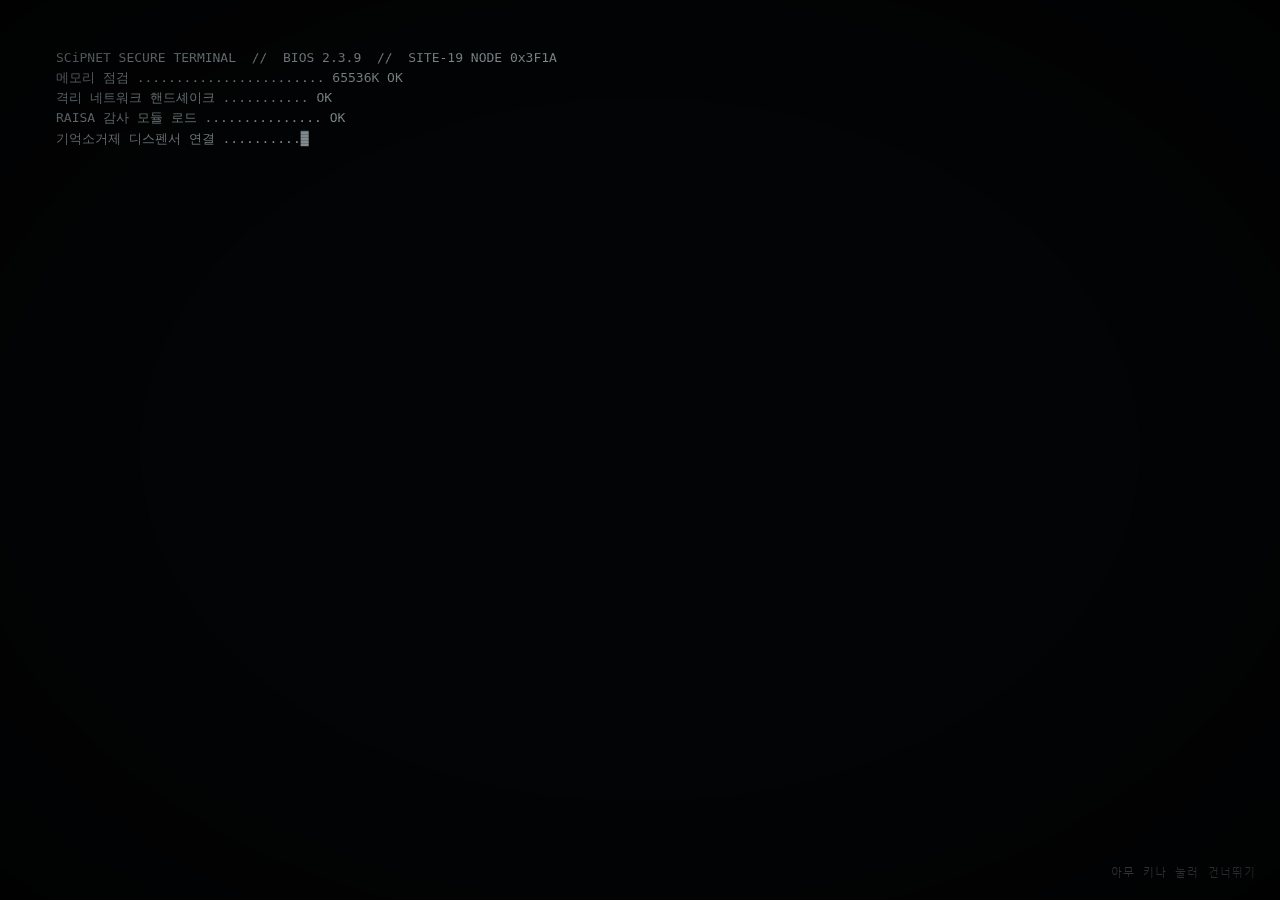
==== commit 3939f973: "Rebuild after merging main Co-Authored-By: Claude Opus 5.5 <noreply@anthropic.com> Claude-Session: h" ====
--- a/index.html
+++ b/index.html
@@ -1026,31 +1026,6 @@
 }
 body[data-theme=light] .igc,body[data-theme=light] .lbox,body[data-theme=light] .lbc,body[data-theme=light] .cldc{border-radius:6px}
 body[data-theme=light] .pyb span{border-radius:3px}
-
-/* ── 재단 본부 설정 (5j-foundation.js) · 규정집 목차 ── */
-.regtoc{display:flex;flex-wrap:wrap;gap:4px 12px;border:1px solid var(--line);background:var(--bg2);padding:9px 12px;margin:10px 0 18px;font-size:12px}
-.regtoc>span{width:100%;letter-spacing:.12em;font-size:10.5px}
-.regtoc a{color:var(--fg2);text-decoration:none}.regtoc a:hover{color:var(--hi);text-decoration:underline}
-.doc.regs .sec{scroll-margin-top:70px}
-.doc.regs .sec.hit>.regh{color:var(--hi);border-bottom-color:var(--amber)}
-.fdhq{border:1px solid var(--line);background:var(--panel);padding:16px 14px;margin:10px 0 6px}
-.fdtop{display:flex;justify-content:center}
-.fdadm{display:grid;grid-template-columns:repeat(2,minmax(0,1fr));gap:12px;margin:14px auto 0;max-width:620px;position:relative;padding-top:14px}
-.fdadm::before{content:"";position:absolute;top:0;left:50%;height:14px;border-left:1px solid var(--line2)}
-.fdadm .obox{text-align:center;align-items:center}
-.fddepts{margin-top:14px;border-top:1px dashed var(--line2);padding-top:10px}
-.fddepts summary{cursor:pointer;color:var(--hi);font-size:12.5px}
-.fdgrid,.fdcats{display:grid;grid-template-columns:repeat(auto-fill,minmax(200px,1fr));gap:8px;margin-top:10px}
-.fdd{display:flex;flex-direction:column;gap:2px;border:1px solid var(--line2);background:var(--bg2);padding:8px 10px;text-decoration:none;color:var(--fg2);font-size:11.5px;line-height:1.55;min-width:0}
-.fdd b{color:var(--hi);font-size:12.5px;font-weight:600}.fdd:hover{border-color:var(--amber)}
-.fdsite{margin-top:12px;font-size:12px}
-.o5grid{display:grid;grid-template-columns:repeat(auto-fill,minmax(210px,1fr));gap:10px;margin:14px 0}
-.o5seat{border:1px solid var(--line2);background:var(--bg2);padding:10px 12px;font-size:12px}
-.o5seat .o5n{color:var(--red);font-weight:600;font-size:14px;letter-spacing:.06em;text-decoration:none}
-.o5seat ul{margin:6px 0 0;padding-left:16px;line-height:1.7}.o5seat li a{color:var(--fg);text-decoration:none}.o5seat li a:hover{color:var(--hi);text-decoration:underline}
-body[data-theme=light] .fdhq,body[data-theme=light] .fdd,body[data-theme=light] .o5seat,body[data-theme=light] .regtoc{border-radius:6px}
-body[data-theme=light] .fdd,body[data-theme=light] .o5seat{background:#fff}
-@media(max-width:600px){.fdadm{grid-template-columns:1fr}.fdadm::before{display:none}}
 /* 지부 문서: 한국 지부 표지 */
 :root{--ko:#5b86c4}
 body[data-theme=light]{--ko:#1d4f9a}
@@ -1063,28 +1038,6 @@
 .brtag{display:inline-block;font-size:10px;letter-spacing:.1em;line-height:1;padding:2px 4px;border:1px solid var(--ko);color:var(--ko);vertical-align:1px}
 @media (max-width:600px){.brseal span{display:none}.brseal{padding:3px}}
 
-/* ─── 문서 간 연결 (32-xlink.js) ─── */
-.xterm{color:inherit;text-decoration:none;border-bottom:1px dashed var(--amber);cursor:pointer}
-.xterm:hover,.xterm:focus-visible{color:var(--amber);border-bottom-style:solid}
-.xpop{position:fixed;z-index:900;width:min(320px,calc(100vw - 16px));background:var(--bg2);border:1px solid var(--line2);border-left:3px solid var(--amber);padding:10px 12px;font-size:12px;line-height:1.55;color:var(--fg);box-shadow:0 10px 30px rgba(0,0,0,.45);display:none;flex-direction:column;gap:4px}
-.xpop.on{display:flex}
-.xph{display:flex;align-items:center;gap:6px;flex-wrap:wrap}
-.xph b{color:var(--hi);font-weight:500}
-.xpt{color:var(--fg)}
-.xkind{font-size:10px;letter-spacing:.12em;color:var(--amber);border:1px solid var(--line2);padding:0 5px}
-.xpd{color:var(--fg2)}
-.xpn{margin-top:4px;padding-top:6px;border-top:1px solid var(--line)}
-.xpl{display:block;text-decoration:none;color:var(--fg);white-space:nowrap;overflow:hidden;text-overflow:ellipsis;padding:1px 0 1px 8px;border-left:2px solid var(--kc,var(--line2))}
-.xpl:hover b{color:var(--cyan)}
-.xpl b{font-weight:500}
-.related .why{display:flex;gap:4px;flex-wrap:wrap;white-space:normal}
-.related .why i{font-style:normal;font-size:10px;color:var(--fg3);border:1px solid var(--line);padding:0 5px}
-.rlinks{margin-top:10px;display:flex;flex-direction:column;gap:6px;font-size:12px}
-.rlinks summary{cursor:pointer;color:var(--fg2)}
-.rlinks summary:hover{color:var(--hi)}
-.rlist{display:grid;grid-template-columns:repeat(auto-fill,minmax(220px,1fr));gap:4px 12px;padding:8px 0 4px}
-body[data-theme=light] .xpop{border-radius:6px;box-shadow:0 8px 24px rgba(0,0,0,.15)}
-@media print{.xpop{display:none!important}.xterm{border:0}}
 /* ── 휴대폰 화면 다듬기 ── 줄바꿈 깨짐 · 넘침 · 손가락으로 누르기 쉬운 크기 */
 .badge,td.nw,.topbar .lvl{white-space:nowrap}
 .orgwrap>*{min-width:0}
@@ -1227,7 +1180,7 @@
    데이터 — scpko.wikidot.com, CC BY-SA 3.0
    (build.py 가 normalize.py 로 등급·잔여물을 정리한 뒤 인라인)
    ════════════════════════════════════════════ */
-const SCP = {"SCP-002":{"id":"SCP-002","title":"SCP-002","object_class":"유클리드","tags":["구조","변형","생물","유클리드"],"author":"작자 미상","translator":"Salamander724","nickname":"\"살아있는\" 방","bl":["SCP-1062-KO","SCP-027-KO"],"subs":0,"chunk":"n0000"},"SCP-002-KO":{"id":"SCP-002-KO","title":"SCP-002-KO","object_class":"유클리드","tags":["ko","강박","비정형","생물","액체","위치","유클리드","포식성"],"nickname":"선녀의 샘","rating":11,"bl":["SCP-1800-KO","SCP-841-KO"],"subs":4,"chunk":"ko0000"},"SCP-003":{"id":"SCP-003","title":"SCP-003","object_class":"유클리드","tags":["k급-시나리오","무스-이사관","방사성","변형","생물","생물학","열","유클리드","자가복제","재작성","정신조작","컴퓨터","텔레파시","특집"],"nickname":"생물학적 마더보드","rating":24,"author":"Xian","translator":"QAZ135","bl":["SCP-2579"],"subs":1,"chunk":"n0000"},"SCP-003-KO":{"id":"SCP-003-KO","title":"SCP-003-KO","object_class":"안전","tags":["_cc","ko","감정이입","건물","생물","안전","연작","위치","특집","파운데이션-스토리","환각"],"nickname":"농가","rating":61,"subs":1,"chunk":"ko0000"},"SCP-004":{"id":"SCP-004","title":"SCP-004","object_class":"유클리드","tags":["공간","구조","도구","시간","유클리드","정신조작","통로"],"nickname":"12개의 녹슨 열쇠와 문","rating":14,"author":"deusprogrammer","translator":"QAZ135 & quilt (재번역)","bl":["SCP-579"],"subs":2,"chunk":"n0000"},"SCP-004-KO":{"id":"SCP-004-KO","title":"SCP-004-KO","object_class":"유클리드","tags":["ko","기억조작","위치","유클리드","전염성"],"nickname":"지우개 현상","rating":33,"subs":2,"chunk":"ko0000"},"SCP-005":{"id":"SCP-005","title":"SCP-005","object_class":"안전","tags":["도구","안전","적응"],"nickname":"만능 열쇠","rating":19,"author":"저자 미상","translator":"QAZ135","bl":["SCP-216-KO"],"subs":0,"chunk":"n0000"},"SCP-005-KO":{"id":"SCP-005-KO","title":"SCP-005-KO","object_class":"안전","tags":["ko","건물","기생성","변형","안전","자가수복","적응","진균"],"nickname":"버섯집","rating":47,"subs":2,"chunk":"ko0000"},"SCP-006":{"id":"SCP-006","title":"SCP-006","object_class":"안전","tags":["안전","액체","위치","의약학","자가수복","재작성"],"nickname":"젊음의 샘","rating":28,"author":"저자 불명","translator":"Salamander724","bl":["SCP-018"],"subs":0,"chunk":"n0000"},"SCP-006-KO":{"id":"SCP-006-KO","title":"SCP-006-KO","object_class":"안전","tags":["ko","강박","안전","인공물","자율","전염성"],"nickname":"살인 침대","rating":33,"subs":1,"chunk":"ko0000"},"SCP-007":{"id":"SCP-007","title":"SCP-007","object_class":"유클리드","tags":["미니어처","생물","유클리드","인간형","행성"],"nickname":"복부의 행성","rating":8,"author":"저자 미상","translator":"Cubic72","bl":["SCP-4563"],"subs":0,"chunk":"n0000"},"SCP-007-KO":{"id":"SCP-007-KO","title":"SCP-007-KO","object_class":"안전","tags":["ko","군사","안전","외부엔트로피","인공물"],"nickname":"분대장들 전부 집합!","rating":38,"subs":2,"chunk":"ko0000"},"SCP-008":{"id":"SCP-008","title":"SCP-008","object_class":"유클리드","tags":["변형","생물","생물재해","소생","유클리드","전염성","혈액"],"author":"작자 미상","translator":"Dr Devan","nickname":"좀비 전염병","bl":["SCP-1142-KO","SCP-1488-KO","SCP-064-KO","SCP-1323-KO","SCP-052","SCP-5549","SCP-1395-KO","SCP-1025","SCP-2238","SCP-088","SCP-331","SCP-500","SCP-5000"],"subs":0,"chunk":"n0000"},"SCP-008-KO":{"id":"SCP-008-KO","title":"SCP-008-KO","object_class":"안전","tags":["ko","강박","기생성","동물","생물","안전","쥐","특집"],"nickname":"콩쥐 팥쥐","rating":42,"subs":1,"chunk":"ko0000"},"SCP-009":{"id":"SCP-009","title":"SCP-009","object_class":"유클리드","tags":["액체","열","유클리드","자가복제"],"nickname":"붉은 얼음","rating":10,"author":"Chameleon X","translator":"MGPedersen","bl":["SCP-107"],"subs":3,"chunk":"n0000"},"SCP-009-KO":{"id":"SCP-009-KO","title":"SCP-009-KO","object_class":"유클리드","tags":["_cc","ko","감정이입","바이러스","생물학","유클리드","특집"],"nickname":"장기 노조 바이러스","rating":91,"subs":1,"chunk":"ko0000"},"SCP-010":{"id":"SCP-010","title":"SCP-010","object_class":"안전","tags":["강박","안전","인공물","전자","정신조작"],"nickname":"제어의 목걸이","rating":6,"author":"Le Blue Dude","translator":"Cubic72","subs":3,"chunk":"n0000"},"SCP-010-KO":{"id":"SCP-010-KO","title":"SCP-010-KO","object_class":"케테르","tags":["ko","k급-시나리오","비격리","순간이동","음향","전송","지성","케테르","현실조작"],"nickname":"거짓 없는 보이스피싱","rating":42,"bl":["SCP-666-KO","SCP-1837-KO"],"subs":2,"chunk":"ko0000"},"SCP-011":{"id":"SCP-011","title":"SCP-011","object_class":"안전","tags":["군사","안전","인간형","자율","조각품","지성"],"nickname":"지각있는 남북전쟁 기념비","rating":4,"author":"Proxtown","translator":"Cubic72","subs":1,"chunk":"n0000"},"SCP-011-KO":{"id":"SCP-011-KO","title":"SCP-011-KO","object_class":"유클리드","tags":["ko","수면","유클리드","인간형"],"nickname":"잠자는 거인","rating":25,"subs":1,"chunk":"ko0000"},"SCP-012":{"id":"SCP-012","title":"SCP-012","object_class":"유클리드","tags":["골고타-산정에서","문서","시각","유클리드","음악","인식재해","정신조작","혈액"],"author":"ITIFAMCO","translator":"Dr Devan","nickname":"엉터리 악보","bl":["SCP-6996"],"subs":0,"chunk":"n0000"},"SCP-012-KO":{"id":"SCP-012-KO","title":"SCP-012-KO","object_class":"유클리드","tags":["ko","건물","생물","유클리드","인간형"],"nickname":"심판자의 미궁","rating":27,"subs":3,"chunk":"ko0000"},"SCP-013":{"id":"SCP-013","title":"SCP-013","object_class":"안전","tags":["감각","안전","인공물","정신조작"],"nickname":"블루 레이디 궐련","rating":11,"author":"Dexanote","translator":"Salamander724","bl":["SCP-513-KO"],"subs":1,"chunk":"n0000"},"SCP-013-KO":{"id":"SCP-013-KO","title":"SCP-013-KO","object_class":"안전","tags":["ko","감각","매체","방사성","안전","음성첨부","음향","인식재해","중력","청각","플러그소프트"],"nickname":"분명 뭘 떨궜음","rating":31,"subs":1,"chunk":"ko0000"},"SCP-014":{"id":"SCP-014","title":"SCP-014","object_class":"안전","tags":["안전","인간형","지성"],"nickname":"콘크리트 인간","rating":9,"author":"Whitewings","translator":"O-Road","subs":1,"chunk":"n0000"},"SCP-014-KO":{"id":"SCP-014-KO","title":"SCP-014-KO","object_class":"안전","tags":["ko","교환","메타","비격리","서술","유클리드","정보재해","지식","특집"],"nickname":"무엇이든 물어보세요","rating":77,"subs":4,"chunk":"ko0000"},"SCP-015":{"id":"SCP-015","title":"SCP-015","object_class":"유클리드","tags":["구조","유클리드","자가복제","자율"],"author":"Dr Gears","translator":"Salamander724","nickname":"배관 악몽","subs":0,"chunk":"n0000"},"SCP-015-KO":{"id":"SCP-015-KO","title":"SCP-015-KO","object_class":"안전","tags":["_cc","ko","도구","순간이동","안전","재작성","정신조작","환각"],"nickname":"왕따의 캐비닛","rating":10,"bl":["SCP-933-KO","SCP-958-KO"],"subs":0,"chunk":"ko0000"},"SCP-016":{"id":"SCP-016","title":"SCP-016","object_class":"케테르","tags":["변형","생물","생물재해","전염성","종","지성","케테르","혈액"],"nickname":"의식이 있는 미생물","rating":7,"author":"DrClef","translator":"QAZ135","bl":["SCP-1025"],"subs":1,"chunk":"n0000"},"SCP-016-KO":{"id":"SCP-016-KO","title":"SCP-016-KO","object_class":"무효","tags":["2021-즉흥경연-ko","gru-p-부서","ko","무효","불","역사적","열역학","이자메아","재작성","조선인민군-p국","종교","지성","홍익사"],"nickname":"번제단","rating":23,"bl":["SCP-497-KO"],"subs":0,"chunk":"ko0000"},"SCP-017":{"id":"SCP-017","title":"SCP-017","object_class":"케테르","tags":["그림자","빛","인간형","적대적","케테르"],"nickname":"그림자 인간","rating":15,"author":"CityToast","translator":"Salamander724","bl":["SCP-017-KO"],"subs":0,"chunk":"n0000"},"SCP-017-KO":{"id":"SCP-017-KO","title":"SCP-017-KO","object_class":"안전","tags":["ko","감각","건물","미각","안전","인간형","지성","지식","특집"],"nickname":"커피 전문점","rating":34,"subs":1,"chunk":"ko0000"},"SCP-018":{"id":"SCP-018","title":"SCP-018","object_class":"유클리드","tags":["구체","외부엔트로피","유클리드","장난감"],"nickname":"슈퍼볼","rating":15,"author":"Epic Phail Spy","translator":"shfoakdls","subs":0,"chunk":"n0000"},"SCP-018-KO":{"id":"SCP-018-KO","title":"SCP-018-KO","object_class":"","tags":["ko","감각","밈적","비정형","시각","안전","인식재해"],"nickname":"거짓말쟁이","rating":14,"subs":2,"chunk":"ko0000"},"SCP-019":{"id":"SCP-019","title":"SCP-019","object_class":"케테르","tags":["생물","외부엔트로피","적대적","적응","케테르"],"nickname":"괴물 항아리","rating":4,"author":"Sophia Light","translator":"Vincent1226","subs":1,"chunk":"n0000"},"SCP-019-KO":{"id":"SCP-019-KO","title":"SCP-019-KO","object_class":"안전","tags":["ko","생물","안전","인간형","적대적","지성"],"nickname":"철수와 영희","rating":43,"subs":1,"chunk":"ko0000"},"SCP-020":{"id":"SCP-020","title":"SCP-020","object_class":"케테르","tags":["감각","생물","생물재해","전염성","정신조작","종","진균","케테르"],"nickname":"보이지 않는 곰팡이","rating":7,"author":"Aelanna","translator":"QAZ135","subs":1,"chunk":"n0000"},"SCP-020-KO":{"id":"SCP-020-KO","title":"SCP-020-KO","object_class":"안전","tags":["ko","명문","안전","외부엔트로피","인공물"],"nickname":"작가의 벤치","rating":23,"subs":0,"chunk":"ko0000"},"SCP-021":{"id":"SCP-021","title":"SCP-021","object_class":"안전","tags":["기생성","생물","안전","예술","용","파충류"],"nickname":"피부 용","rating":7,"author":"HK-016","translator":"Cubic72","subs":0,"chunk":"n0000"},"SCP-021-KO":{"id":"SCP-021-KO","title":"SCP-021-KO","object_class":"안전","tags":["ko","기억조작","문서","안전","자가수복","텔레파시","특집"],"nickname":"현자의 책","rating":31,"subs":2,"chunk":"ko0000"},"SCP-022":{"id":"SCP-022","title":"SCP-022","object_class":"유클리드","tags":["건물","사체","소생","유클리드","인간형","자율"],"nickname":"시체 안치소","rating":7,"author":"DrSevere","translator":"Salamander724","subs":0,"chunk":"n0000"},"SCP-022-KO":{"id":"SCP-022-KO","title":"SCP-022-KO","object_class":"안전","tags":["ko","도구","순간이동","안전","외부엔트로피"],"nickname":"돋보기","rating":20,"subs":1,"chunk":"ko0000"},"SCP-023":{"id":"SCP-023","title":"SCP-023","object_class":"유클리드","tags":["개","동물","무형","불","생물","순간이동","시각","유클리드","인식재해","항성"],"nickname":"검은 마견","rating":14,"author":"Pig_catapult","translator":"QAZ135","subs":3,"chunk":"n0000"},"SCP-023-KO":{"id":"SCP-023-KO","title":"SCP-023-KO","object_class":"안전","tags":["_cc","ko","강박","도구","변형","시간","안전","인공물"],"nickname":"되감기 손목시계","rating":24,"subs":2,"chunk":"ko0000"},"SCP-024":{"id":"SCP-024","title":"SCP-024","object_class":"유클리드","tags":["게임","구조","매체","외부엔트로피","유클리드"],"nickname":"죽음의 게임 쇼","rating":8,"author":"SpoonOfEvil","translator":"QAZ135","subs":0,"chunk":"n0000"},"SCP-024-KO":{"id":"SCP-024-KO","title":"SCP-024-KO","object_class":"","tags":["_cc","ko","게임","유클리드","인식재해","즈소-연구원","토틀리소프트","플러그소프트"],"nickname":"플러그&토틀리","rating":30,"author":"Payroy","bl":["SCP-1672-KO","SCP-1531-KO","SCP-550-KO"],"subs":6,"chunk":"ko0000"},"SCP-025":{"id":"SCP-025","title":"SCP-025","object_class":"안전","tags":["안전","예측성","의복","인공물"],"nickname":"낡은 옷장","rating":2,"author":"thattallfellow","translator":"Asalain","subs":0,"chunk":"n0000"},"SCP-025-KO":{"id":"SCP-025-KO","title":"SCP-025-KO","object_class":"안전","tags":["ko","건물","생물학","안전","위치"],"nickname":"천장의 머리카락","rating":33,"subs":1,"chunk":"ko0000"},"SCP-026":{"id":"SCP-026","title":"SCP-026","object_class":"유클리드","tags":["건물","수면","어린이","유클리드","인간형","정신조작","학교"],"nickname":"방과 후 잔류","rating":2,"author":"DrEverettMann","translator":"Asalain","subs":0,"chunk":"n0000"},"SCP-026-KO":{"id":"SCP-026-KO","title":"SCP-026-KO","object_class":"유클리드","tags":["ko","곤충","군체의식","무리","생물","유클리드","종","포식성"],"nickname":"날파리","rating":20,"subs":0,"chunk":"ko0000"},"SCP-027":{"id":"SCP-027","title":"SCP-027","object_class":"유클리드","tags":["강박","곤충","동물","생물","유클리드","인간형","전염성","쥐","현상"],"nickname":"해충의 신","rating":7,"author":"Quikngruvn","translator":"QAZ135","bl":["SCP-1515"],"subs":2,"chunk":"n0000"},"SCP-027-KO":{"id":"SCP-027-KO","title":"SCP-027-KO","object_class":"안전","tags":["ko","건물","군사","기억조작","변성","안전","인간형","자가수복","정신조작"],"nickname":"즐거운 우리 집","rating":1,"subs":5,"chunk":"ko0000"},"SCP-028":{"id":"SCP-028","title":"SCP-028","object_class":"안전","tags":["안전","위치","정신조작","지식"],"nickname":"지식","rating":12,"author":"Dr Gears","translator":"Salamander724","bl":["SCP-1142-KO","SCP-1682"],"subs":0,"chunk":"n0000"},"SCP-028-KO":{"id":"SCP-028-KO","title":"SCP-028-KO","object_class":"유클리드","tags":["ko","감정이입","강박","온라인","유클리드","전자","정신조작","컴퓨터"],"nickname":"가면을 다루는 컴퓨터","rating":9,"class_note":"이전: 안전","subs":2,"chunk":"ko0000"},"SCP-029":{"id":"SCP-029","title":"SCP-029","object_class":"케테르","tags":["강박","빛","생물","인간형","적대적","정신조작","케테르"],"nickname":"그림자의 딸","rating":2,"author":"AdminBright","translator":"Asalain","subs":0,"chunk":"n0000"},"SCP-029-KO":{"id":"SCP-029-KO","title":"SCP-029-KO","object_class":"안전","tags":["ko","강박","문서","안전"],"nickname":"완전범죄 계획서","rating":33,"subs":1,"chunk":"ko0000"},"SCP-030":{"id":"SCP-030","title":"SCP-030","object_class":"안전","tags":["빛","안전","언어","인간형","자율","지성","지식"],"nickname":"호문쿨루스","rating":4,"author":"Mulciber","translator":"Asalain","subs":1,"chunk":"n0000"},"SCP-030-KO":{"id":"SCP-030-KO","title":"SCP-030-KO","object_class":"안전","tags":["ko","건물","안전","인간형","종교","특집"],"nickname":"고해소","rating":27,"subs":1,"chunk":"ko0000"},"SCP-031":{"id":"SCP-031","title":"SCP-031","object_class":"유클리드","tags":["raisa","기생성","마리아-존스","모방","변형","비정형","생물","시각","유클리드","인식재해","적대적","포식성","환각"],"nickname":"사랑이란?","rating":10,"author":"DrClef","translator":"Abyshroom","subs":1,"chunk":"n0000"},"SCP-031-KO":{"id":"SCP-031-KO","title":"SCP-031-KO","object_class":"유클리드","tags":["ko","그림자","유클리드","의복","이동","적대적"],"nickname":"그림자 속 얼굴","rating":9,"bl":["SCP-373-KO"],"subs":1,"chunk":"ko0000"},"SCP-032":{"id":"SCP-032","title":"SCP-032","object_class":"유클리드","tags":["생물재해","유클리드","인간형","자율","죽음-형제들","지성"],"nickname":"형수","rating":7,"author":"Dmatix","translator":"Salamander724","subs":1,"chunk":"n0000"},"SCP-032-KO":{"id":"SCP-032-KO","title":"SCP-032-KO","object_class":"유클리드","tags":["ko","문서","비격리","유클리드","음향","인간형","적대적","전송","특집"],"nickname":"청소년 고민상담센터","rating":44,"subs":0,"chunk":"ko0000"},"SCP-033":{"id":"SCP-033","title":"SCP-033","object_class":"유클리드","tags":["수학","유클리드","자가복제","현상"],"nickname":"잃어버린 수","rating":17,"author":"Mulciber","translator":"Asalain","bl":["SCP-1033-KO","SCP-820-KO","SCP-1214-KO"],"subs":0,"chunk":"n0000"},"SCP-033-KO":{"id":"SCP-033-KO","title":"SCP-033-KO","object_class":"유클리드","tags":["ko","감각","공장","문서","시각","유클리드","인공물","텔레파시","특집"],"nickname":"재단의 문건은 조심해서 인쇄할 것","rating":68,"subs":2,"chunk":"ko0000"},"SCP-034":{"id":"SCP-034","title":"SCP-034","object_class":"안전","tags":["도구","무기","변형","안전","인공물"],"nickname":"의식용 흑요석 칼","rating":6,"author":"SpoonOfEvil","translator":"Asalain","subs":1,"chunk":"n0000"},"SCP-034-KO":{"id":"SCP-034-KO","title":"SCP-034-KO","object_class":"안전","tags":["ko","강박","달","빛","생물","성적","식물","안전","액체","야행성","종","특집"],"nickname":"늑대꽃","rating":21,"subs":0,"chunk":"ko0000"},"SCP-035":{"id":"SCP-035","title":"SCP-035","object_class":"케테르","tags":["빙의-가면","외부엔트로피","의복","인식재해","정신조작","지성","케테르","텔레파시","혈액"],"author":"Kain Pathos Crow","translator":"shfoakdls","nickname":"빙의 가면","subs":0,"chunk":"n0000"},"SCP-035-KO":{"id":"SCP-035-KO","title":"SCP-035-KO","object_class":"유클리드","tags":["ko","강박","명문","유클리드","의식","인간형","인공물","종교","지평선-구상"],"nickname":"광신도","rating":8,"subs":3,"chunk":"ko0000"},"SCP-036":{"id":"SCP-036","title":"SCP-036","object_class":"안전","tags":["안전","위치","인간형","종교","탈것"],"nickname":"야지디 부활의 순례(기라스 구호린)","rating":8,"author":"FritzWillie","translator":"LHSein","subs":0,"chunk":"n0000"},"SCP-036-KO":{"id":"SCP-036-KO","title":"SCP-036-KO","object_class":"안전","tags":["ko","강박","건물","군사","기상학","안전","위치","인간형","전송"],"nickname":"잊혀진 벙커","rating":20,"bl":["SCP-038-KO"],"subs":0,"chunk":"ko0000"},"SCP-037":{"id":"SCP-037","title":"SCP-037","object_class":"유클리드","tags":["공중","외계","유클리드","항성"],"nickname":"난쟁이별","rating":5,"author":"Dr. Klein","translator":"MGPedersen","subs":0,"chunk":"n0000"},"SCP-037-KO":{"id":"SCP-037-KO","title":"SCP-037-KO","object_class":"안전","tags":["_cc","ko","안전","외부차원","음향","의복","인공물","지성","지식"],"nickname":"의류수거함","rating":22,"subs":1,"chunk":"ko0000"},"SCP-038":{"id":"SCP-038","title":"SCP-038","object_class":"안전","tags":["나무","모방","변성","생물","식물","안전","조각상"],"nickname":"만물나무","rating":9,"author":"작자 미상","translator":"Asalain","bl":["SCP-500"],"subs":1,"chunk":"n0000"},"SCP-038-KO":{"id":"SCP-038-KO","title":"SCP-038-KO","object_class":"케테르","tags":["ko","동물","무척추동물","생물","연충","지하","케테르"],"nickname":"세 마리 남은 토룡","rating":15,"subs":1,"chunk":"ko0000"},"SCP-039":{"id":"SCP-039","title":"SCP-039","object_class":"유클리드","tags":["동물","생물","유인원","유클리드","인간형","종","지성"],"nickname":"원숭이 뇌","rating":3,"author":"Kothardarastrix","translator":"fluxman","bl":["SCP-1837"],"subs":4,"chunk":"n0000"},"SCP-039-KO":{"id":"SCP-039-KO","title":"SCP-039-KO","object_class":"케테르","tags":["ko","바이러스","생물학","신경학","아무도-아닌-자","유전자","케테르","특집"],"nickname":"프로젝트 카론","rating":29,"subs":2,"chunk":"ko0000"},"SCP-040":{"id":"SCP-040","title":"SCP-040","object_class":"","tags":["난해한-등급","변형","생물","어린이","외부엔트로피","인간형","재작성","지성"],"nickname":"진화의 아이","rating":9,"author":"Kain Pathos Crow","translator":"MGPedersen","class_note":"변칙 인간","bl":["SCP-458"],"subs":2,"chunk":"n0000"},"SCP-040-KO":{"id":"SCP-040-KO","title":"SCP-040-KO","object_class":"유클리드","tags":["ko","감각","강박","매체","비격리","시각","온라인","유클리드","인간형","전염성","청각","환각"],"nickname":"세상에서 가장 무서운 이야기","rating":26,"subs":7,"chunk":"ko0000"},"SCP-041":{"id":"SCP-041","title":"SCP-041","object_class":"안전","tags":["생물","안전","인간형","지성","텔레파시"],"nickname":"생각을 전송하는 환자","rating":0,"author":"FritzWillie","translator":"Asalain","subs":0,"chunk":"n0000"},"SCP-041-KO":{"id":"SCP-041-KO","title":"SCP-041-KO","object_class":"안전","tags":["ko","감각","생물","시각","식물","안전","중독"],"nickname":"가는 길 외롭지 않도록","rating":10,"subs":3,"chunk":"ko0000"},"SCP-042":{"id":"SCP-042","title":"SCP-042","object_class":"안전","tags":["동물","말","생물","안전","정신조작"],"nickname":"날개가 달렸던 말","rating":6,"author":"작자 미상","translator":"lanlanmag","bl":["SCP-1998-KO"],"subs":0,"chunk":"n0000"},"SCP-042-KO":{"id":"SCP-042-KO","title":"SCP-042-KO","object_class":"유클리드","tags":["ko","공중","다면체","명문","미시적","엔트로피를-넘어서","인공물","자가복제","진균","케테르"],"nickname":"육면체 오뚝이","rating":34,"bl":["SCP-183-KO"],"subs":1,"chunk":"ko0000"},"SCP-043":{"id":"SCP-043","title":"SCP-043","object_class":"안전","tags":["매체","안전","지성","지식"],"nickname":"비틀","rating":6,"author":"작자 미상","translator":"Salamander724","bl":["SCP-537"],"subs":0,"chunk":"n0000"},"SCP-043-KO":{"id":"SCP-043-KO","title":"SCP-043-KO","object_class":"유클리드","tags":["ko","건물","미시적","변형","빛","생물학","유클리드","특집"],"nickname":"폐공장","rating":25,"subs":1,"chunk":"ko0000"},"SCP-044":{"id":"SCP-044","title":"SCP-044","object_class":"안전","tags":["관리자","군사","기계","무기","안전","외부엔트로피"],"nickname":"2차대전 사양 분자분열포","rating":8,"author":"FritzWillie","translator":"Salamander724","bl":["SCP-2238"],"subs":0,"chunk":"n0000"},"SCP-044-KO":{"id":"SCP-044-KO","title":"SCP-044-KO","object_class":"","tags":["_cc","ko","생물재해","안전","액체","의약학","인공물","재작성"],"nickname":"죽음의 수액","rating":11,"author":"POI_Damgi","subs":1,"chunk":"ko0000"},"SCP-045":{"id":"SCP-045","title":"SCP-045","object_class":"안전","tags":["다면체","안전","액체","외부엔트로피","외부차원","지질학","화학"],"nickname":"대기 변환기","rating":6,"author":"Drewbear","translator":"Salamander724","subs":0,"chunk":"n0000"},"SCP-045-KO":{"id":"SCP-045-KO","title":"SCP-045-KO","object_class":"안전","tags":["ko","안전","장신구","적응"],"nickname":"핏빛 사랑의 반지","rating":13,"subs":4,"chunk":"ko0000"},"SCP-046":{"id":"SCP-046","title":"SCP-046","object_class":"유클리드","tags":["강박","생물학","식물","유클리드","정보재해","포식성","환각"],"nickname":"\"포식성\" 호랑가시나무","rating":5,"author":"Eskobar","translator":"Faud","subs":0,"chunk":"n0000"},"SCP-046-KO":{"id":"SCP-046-KO","title":"SCP-046-KO","object_class":"안전","tags":["ko","기계","기억조작","안전","인공물"],"nickname":"캡슐 자판기","rating":9,"subs":1,"chunk":"ko0000"},"SCP-047":{"id":"SCP-047","title":"SCP-047","object_class":"케테르","tags":["변형","인공물","전염성","케테르"],"nickname":"미생물 돌연변이원","rating":4,"author":"Erku","translator":"Faud","subs":0,"chunk":"n0000"},"SCP-047-KO":{"id":"SCP-047-KO","title":"SCP-047-KO","object_class":"안전","tags":["ko","감정이입","공간","문서","변형","안전","역설적","인간형","탈것"],"nickname":"이즈모행 야간열차","rating":27,"bl":["SCP-3084"],"subs":1,"chunk":"ko0000"},"SCP-048":{"id":"SCP-048","title":"SCP-048","object_class":"","tags":["난해한-등급","메타","수학","특집","확률"],"nickname":"저주받은 SCP 일련번호","rating":27,"author":"DrClef","translator":"Dr Devan","class_note":"없음 (설명 참조)","subs":0,"chunk":"n0000"},"SCP-048-KO":{"id":"SCP-048-KO","title":"SCP-048-KO","object_class":"안전","tags":["ko","떡갈나무","안전","위치","인공물"],"nickname":"과학탐구 동아리","rating":36,"subs":1,"chunk":"ko0000"},"SCP-049":{"id":"SCP-049","title":"SCP-049","object_class":"유클리드","tags":["생물학","소생","유클리드","음성첨부","인간형","재작성","전염성","지성","촉각","특집","화학","흑사병-의사"],"author":"Gabriel Jade","translator":"Kaestine","nickname":"흑사병 의사","subs":4,"chunk":"n0000"},"SCP-049-KO":{"id":"SCP-049-KO","title":"SCP-049-KO","object_class":"유클리드","tags":["ko","무리","비격리","사체","유클리드","인간형","지성","특집"],"nickname":"검은 행진","rating":25,"subs":2,"chunk":"ko0000"},"SCP-050":{"id":"SCP-050","title":"SCP-050","object_class":"유클리드","tags":["유인원","유클리드","조각품","지성","파괴불가능"],"nickname":"가장 영리한 이에게","rating":2,"author":"AdminBright","translator":"Cubic72","subs":0,"chunk":"n0050"},"SCP-050-KO":{"id":"SCP-050-KO","title":"SCP-050-KO","object_class":"케테르","tags":["ko","군체의식","메타","위치","적대적","전염성","정신조작","케테르"],"nickname":"SCP-050-KO에 관한 건","rating":122,"subs":0,"chunk":"ko0050"},"SCP-051":{"id":"SCP-051","title":"SCP-051","object_class":"안전","tags":["강박","변형","생식","안전","인간형"],"nickname":"일본식 산부인과 모형","rating":2,"author":"mari_who","translator":"LHSein","subs":0,"chunk":"n0050"},"SCP-051-KO":{"id":"SCP-051-KO","title":"SCP-051-KO","object_class":"안전","tags":["ko","강박","건물","안전","외부엔트로피","인공물","특집"],"nickname":"불로소득 사무실","rating":16,"subs":1,"chunk":"ko0050"},"SCP-052":{"id":"SCP-052","title":"SCP-052","object_class":"유클리드","tags":["반복성","시간","유클리드","지하","탈것"],"nickname":"시간 여행 열차","rating":14,"author":"eric_h","translator":"Cubic72","subs":0,"chunk":"n0050"},"SCP-052-KO":{"id":"SCP-052-KO","title":"SCP-052-KO","object_class":"안전","tags":["ko","감각","건물","무진","시각","안전","청각","환각"],"nickname":"폐쇄된 산부인과","rating":49,"bl":["SCP-666-KO"],"subs":0,"chunk":"ko0050"},"SCP-053":{"id":"SCP-053","title":"SCP-053","object_class":"유클리드","tags":["생물","어린이","유클리드","인간형","인식재해","정신조작","지성"],"nickname":"소녀","rating":13,"author":"Dr Gears","translator":"Dr Devan","subs":0,"chunk":"n0050"},"SCP-053-KO":{"id":"SCP-053-KO","title":"SCP-053-KO","object_class":"안전","tags":["ko","감각","순간이동","시각","안전","탈것","환각"],"nickname":"해탈 지하철","rating":10,"subs":0,"chunk":"ko0050"},"SCP-054":{"id":"SCP-054","title":"SCP-054","object_class":"안전","tags":["비정형","안전","액체","인간형","지성"],"nickname":"물의 님프","rating":12,"author":"작자 미상","translator":"taekiu","bl":["SCP-2185"],"subs":0,"chunk":"n0050"},"SCP-054-KO":{"id":"SCP-054-KO","title":"SCP-054-KO","object_class":"유클리드","tags":["ko","변성","사진술","생물재해","예술","유클리드","특집"],"nickname":"역지사지","rating":37,"subs":1,"chunk":"ko0050"},"SCP-055":{"id":"SCP-055","title":"SCP-055","object_class":"케테르","tags":["공저","기억조작","메타","정보재해","케테르","특집","항밈적","현상"],"author":"qntm & CptBellman","translator":"crane135","nickname":"[정체불명]","bl":["SCP-6820","SCP-1003-KO","SCP-6659","SCP-3999"],"subs":1,"chunk":"n0050"},"SCP-055-KO":{"id":"SCP-055-KO","title":"SCP-055-KO","object_class":"안전","tags":["_cc","ko","기억조작","빛","안전","인공물","적응","전자기","지도","지식"],"nickname":"완벽하지 못한 재사회화 지구본","rating":23,"bl":["SCP-666-KO"],"subs":1,"chunk":"ko0050"},"SCP-056":{"id":"SCP-056","title":"SCP-056","object_class":"유클리드","tags":["관찰","변성","유클리드","인간형","정신조작","지성"],"nickname":"아름다운 사람","rating":2,"author":"저자 미상","translator":"lanlanmag","bl":["SCP-458"],"subs":4,"chunk":"n0050"},"SCP-056-KO":{"id":"SCP-056-KO","title":"SCP-056-KO","object_class":"케테르","tags":["ko","메타","비격리","서술","시각","온라인","인식재해","케테르","텔레파시","특집","현실조작"],"nickname":"［ 경고 : 이 페이지를 절대 열람하지 마시오! ］","rating":142,"class_note":"이전: 유클리드","subs":1,"chunk":"ko0050"},"SCP-057":{"id":"SCP-057","title":"SCP-057","object_class":"안전","tags":["공저","구조","안전","자율","지하"],"nickname":"날마다 돌아가는 맷돌","rating":2,"author":"HLewis & NWalston","translator":"QAZ135","subs":0,"chunk":"n0050"},"SCP-057-KO":{"id":"SCP-057-KO","title":"SCP-057-KO","object_class":"유클리드","tags":["_cc","ko","감각","기생성","미각","생물","식물","유클리드","음식","인식재해","진균","촉각","특집","후각"],"nickname":"양파버섯","rating":23,"subs":2,"chunk":"ko0050"},"SCP-058":{"id":"SCP-058","title":"SCP-058","object_class":"케테르","tags":["생물","소","적대적","청각","케테르"],"nickname":"암흑의 핵심","rating":8,"author":"작자 미상","translator":"Salamander724","subs":1,"chunk":"n0050"},"SCP-058-KO":{"id":"SCP-058-KO","title":"SCP-058-KO","object_class":"안전","tags":["ko","반복성","안전","정신조작","중독"],"nickname":"고양이 손","rating":16,"subs":2,"chunk":"ko0050"},"SCP-059":{"id":"SCP-059","title":"SCP-059","object_class":"케테르","tags":["방사성","생물","생물재해","외부차원","전염성","진균","케테르"],"nickname":"방사성 광물","rating":6,"author":"HK-016","translator":"Fissh","subs":0,"chunk":"n0050"},"SCP-059-KO":{"id":"SCP-059-KO","title":"SCP-059-KO","object_class":"안전","tags":["ko","군체의식","로봇","무리","부서진-신","안전","자가복제","지성"],"nickname":"금속 개미","rating":36,"subs":2,"chunk":"ko0050"},"SCP-060":{"id":"SCP-060","title":"SCP-060","object_class":"케테르","tags":["나무","불","뼈","생물","소생","숲","식물","인간형","적대적","케테르"],"nickname":"지옥의 오컬트 해골","rating":7,"author":"Dexanote","translator":"MGPedersen","subs":0,"chunk":"n0050"},"SCP-060-KO":{"id":"SCP-060-KO","title":"SCP-060-KO","object_class":"안전","tags":["ko","감정이입","빛","수면","안전","인간형","인공물","지성"],"nickname":"이층침대 상담소","rating":15,"subs":2,"chunk":"ko0050"},"SCP-061":{"id":"SCP-061","title":"SCP-061","object_class":"안전","tags":["강박","안전","재단이-만듦","정신조작","청각"],"nickname":"청각적 세뇌","rating":4,"author":"FritzWillie","translator":"XCninety","bl":["SCP-823-KO"],"subs":1,"chunk":"n0050"},"SCP-061-KO":{"id":"SCP-061-KO","title":"SCP-061-KO","object_class":"유클리드","tags":["_cc","ko","모방","미시적","변성","부식성","생물","액체","유클리드","특집"],"nickname":"톡 쏘는 탄산음료","rating":43,"author":"ProfoundAbyss","bl":["SCP-666-KO","SCP-555-KO"],"subs":0,"chunk":"ko0050"},"SCP-062":{"id":"SCP-062","title":"SCP-062","object_class":"유클리드","tags":["언어","외부차원","유클리드","전자","지식","컴퓨터"],"nickname":"\"양자\" 컴퓨터","rating":2,"author":"작자 미상","translator":"MGPedersen","subs":1,"chunk":"n0050"},"SCP-062-KO":{"id":"SCP-062-KO","title":"SCP-062-KO","object_class":"안전","tags":["ko","문서","안전","인공물","특집"],"nickname":"██████ 할머니표 이 세상 모든 조리법","rating":96,"subs":0,"chunk":"ko0050"},"SCP-063":{"id":"SCP-063","title":"SCP-063","object_class":"안전","tags":["도구","방사성","안전","외부엔트로피"],"nickname":"\"세계 최고의 치솔\"","rating":10,"author":"Kain Pathos Crow","translator":"Cubic72","subs":0,"chunk":"n0050"},"SCP-063-KO":{"id":"SCP-063-KO","title":"SCP-063-KO","object_class":"안전","tags":["ko","고고학","도시","동물","명문","밈적","안전","역사적","유물환수","지하"],"nickname":"카파도키아 지하도시","rating":27,"subs":1,"chunk":"ko0050"},"SCP-064":{"id":"SCP-064","title":"SCP-064","object_class":"안전","tags":["구조","안전","인공물","자가복제"],"nickname":"결함이 있는 폰 노이만형 구조물","rating":3,"author":"HK-016","translator":"MGPedersen","bl":["SCP-548-KO"],"subs":0,"chunk":"n0050"},"SCP-064-KO":{"id":"SCP-064-KO","title":"SCP-064-KO","object_class":"유클리드","tags":["ko","매체","유클리드","지식","특집"],"nickname":"서울 영화 프로덕션 (Seoul Cinematic Production)","rating":21,"bl":["SCP-953-KO","SCP-666-KO","SCP-046-KO"],"subs":0,"chunk":"ko0050"},"SCP-065":{"id":"SCP-065","title":"SCP-065","object_class":"유클리드","tags":["감각","변형","세계-오컬트-연합","소생","시각","위치","유전자","유클리드","청각"],"nickname":"파괴된 유기촉매","rating":6,"author":"Aelanna","translator":"neighborhard","subs":2,"chunk":"n0050"},"SCP-065-KO":{"id":"SCP-065-KO","title":"SCP-065-KO","object_class":"케테르","tags":["ko","건물","방사성","인간형","정신조작","지하","진동","케테르"],"nickname":"지하 발전소","rating":11,"subs":6,"chunk":"ko0050"},"SCP-066":{"id":"SCP-066","title":"SCP-066","object_class":"안전","tags":["비정형","에릭","유클리드","자율","장난감"],"nickname":"에릭의 장난감","rating":14,"author":"작자 미상","translator":"lanlanmag","subs":0,"chunk":"n0050"},"SCP-066-KO":{"id":"SCP-066-KO","title":"SCP-066-KO","object_class":"","tags":["ko","강박","메타","비격리","서술","유클리드","윤리위원회","음성첨부","인식재해","전염성","청각"],"nickname":"볼륨을 █고 열람할 것","rating":45,"bl":["SCP-666-KO"],"subs":0,"chunk":"ko0050"},"SCP-067":{"id":"SCP-067","title":"SCP-067","object_class":"안전","tags":["도구","안전","예술","자율"],"nickname":"예술가의 펜","rating":5,"author":"작자 미상","translator":"Fissh","bl":["SCP-085"],"subs":0,"chunk":"n0050"},"SCP-067-KO":{"id":"SCP-067-KO","title":"SCP-067-KO","object_class":"안전","tags":["ko","도구","변형","생물학","생식","안전","엔트로피를-넘어서"],"nickname":"복제 롤러","rating":18,"bl":["SCP-093-KO"],"subs":2,"chunk":"ko0050"},"SCP-068":{"id":"SCP-068","title":"SCP-068","object_class":"안전","tags":["안전","인간형","자가복제","자율","파괴불가능"],"nickname":"철사 조상","rating":3,"author":"Dr Wacey","translator":"neighborhard","subs":1,"chunk":"n0050"},"SCP-068-KO":{"id":"SCP-068-KO","title":"SCP-068-KO","object_class":"유클리드","tags":["ko","게임","대마초를-반대하는-게이머들","변형","성적","온라인","유클리드"],"nickname":"텍스트 기반 성인 게임","rating":29,"subs":1,"chunk":"ko0050"},"SCP-069":{"id":"SCP-069","title":"SCP-069","object_class":"안전","tags":["모방","변성","사체","생물","순간이동","안전","인간형","자가수복","지성","텔레파시"],"nickname":"두 번째 기회","rating":6,"author":"Aelanna","translator":"Fissh","subs":0,"chunk":"n0050"},"SCP-069-KO":{"id":"SCP-069-KO","title":"SCP-069-KO","object_class":"유클리드","tags":["ko","생물학","생식","유클리드","인간형","지성"],"nickname":"잊혀지지 않을","rating":20,"subs":0,"chunk":"ko0050"},"SCP-070":{"id":"SCP-070","title":"SCP-070","object_class":"안전","tags":["생물","안전","인간형","자율"],"nickname":"강철날개","rating":4,"author":"Le Blue Dude","translator":"neighborhard","subs":2,"chunk":"n0050"},"SCP-070-KO":{"id":"SCP-070-KO","title":"★★☞☞SCP-070-KO☜☜★★","object_class":"안전","tags":["ko","강박","메타","안전","인공물","정보재해"],"nickname":"쇼 ★ 핑 ★ 카 ★ 트","rating":58,"subs":5,"chunk":"ko0050"},"SCP-071":{"id":"SCP-071","title":"SCP-071","object_class":"유클리드","tags":["관찰","변성","성적","유클리드","자율","텔레파시"],"nickname":"퇴폐적 변이 개체","rating":3,"author":"Aelanna","translator":"izenkel","subs":1,"chunk":"n0050"},"SCP-071-KO":{"id":"SCP-071-KO","title":"SCP-071-KO","object_class":"안전","tags":["_cc","ko","나무","빛","생물","식물","안전","전기","종","특집"],"nickname":"가로등 나무","rating":56,"bl":["SCP-689-KO"],"subs":0,"chunk":"ko0050"},"SCP-072":{"id":"SCP-072","title":"SCP-072","object_class":"안전","tags":["무형","변형","수면","신체말단","안전","자가복제","자율","정신조작"],"nickname":"침대의 발","rating":4,"author":"Kate McTiriss","translator":"MGPedersen","subs":1,"chunk":"n0050"},"SCP-072-KO":{"id":"SCP-072-KO","title":"SCP-072-KO","object_class":"유클리드","tags":["ko","감정이입","유클리드","윤리위원회","인간형","지성","지식"],"nickname":"절대 미각","rating":28,"subs":0,"chunk":"ko0050"},"SCP-073":{"id":"SCP-073","title":"SCP-073","object_class":"유클리드","tags":["명문","생물","아벨","유클리드","인간형","지성","카인","파괴불가능"],"nickname":"\"카인\"","rating":23,"author":"Kain Pathos Crow","translator":"shfoakdls","bl":["SCP-043-KO","SCP-6666","SCP-458","SCP-4818","SCP-445","SCP-1087-KO"],"subs":0,"chunk":"n0050"},"SCP-073-KO":{"id":"SCP-073-KO","title":"SCP-073-KO","object_class":"안전","tags":["_cc","ko","기계","사진술","시간","안전","전자"],"nickname":"멸망의 사진기","rating":14,"bl":["SCP-666-KO"],"subs":0,"chunk":"ko0050"},"SCP-074":{"id":"SCP-074","title":"SCP-074","object_class":"유클리드","tags":["갑각류","기생성","메타","방사성","생물","순간이동","유클리드","정보재해"],"nickname":"양자 쥐며느리","rating":4,"author":"Voct","translator":"neighborhard","subs":0,"chunk":"n0050"},"SCP-074-KO":{"id":"SCP-074-KO","title":"SCP-074-KO","object_class":"","tags":["ko","유클리드","인간형","지성","특집"],"nickname":"너는 내가 아니야","rating":128,"subs":2,"chunk":"ko0050"},"SCP-075":{"id":"SCP-075","title":"SCP-075","object_class":"유클리드","tags":["부식성","생물","유클리드","포식성"],"nickname":"부식성 달팽이","rating":8,"author":"작자 미상","translator":"lanlanmag","bl":["SCP-075-KO","SCP-1428-KO","SCP-181","SCP-294"],"subs":0,"chunk":"n0050"},"SCP-075-KO":{"id":"SCP-075-KO","title":"SCP-075-KO","object_class":"안전","tags":["ko","가전","강박","변성","생물학","안전","염력","인공물","적응"],"nickname":"리모컨","rating":10,"subs":8,"chunk":"ko0050"},"SCP-076":{"id":"SCP-076","title":"SCP-076","object_class":"케테르","tags":["raisa","마리아-존스","명문","생물","아벨","외부차원","인간형","적대적","지성","케테르"],"author":"Kain Pathos Crow","translator":"shfoakdls","nickname":"\"아벨\"","bl":["SCP-963","SCP-043-KO","SCP-6666","SCP-458","SCP-073","SCP-105","SCP-718-KO","SCP-732","SCP-8109","SCP-657","SCP-668","SCP-182","SCP-1669","SCP-2799","SCP-335","SCP-079","SCP-507"],"subs":0,"chunk":"n0050"},"SCP-076-KO":{"id":"SCP-076-KO","title":"SCP-076-KO","object_class":"유클리드","tags":["2021-연말경연-ko","_cc","ko","관찰","메타","미스터","사체","생물","시각","원더테인먼트-박사","유클리드","인간형","인식재해","지성"],"nickname":"죽어버린 시체 양","rating":6,"author":"igangsu","subs":2,"chunk":"ko0050"},"SCP-077":{"id":"SCP-077","title":"SCP-077","object_class":"유클리드","tags":["명문","뼈","역사적","유클리드","의식","인간형","인식재해"],"nickname":"썩은 두개골","rating":3,"author":"Gabriel Jade","translator":"Salamander724","subs":1,"chunk":"n0050"},"SCP-077-KO":{"id":"SCP-077-KO","title":"SCP-077-KO","object_class":"안전","tags":["ko","안전","외부차원","의복"],"nickname":"버뮤다 삼각팬티","rating":35,"subs":0,"chunk":"ko0050"},"SCP-078":{"id":"SCP-078","title":"SCP-078","object_class":"유클리드","tags":["언어","유클리드","인식재해","전기","정신조작"],"nickname":"죄책감","rating":1,"author":"Gnosis","translator":"MGPedersen","subs":0,"chunk":"n0050"},"SCP-078-KO":{"id":"SCP-078-KO","title":"SCP-078-KO","object_class":"안전","tags":["ko","감각","강박","명문","시각","안전","정신조작"],"nickname":"넌 영웅이야","rating":2,"subs":1,"chunk":"ko0050"},"SCP-079":{"id":"SCP-079","title":"SCP-079","object_class":"유클리드","tags":["매체","오래된-인공지능","유클리드","인공지능","전자","죽일-수-없는-파충류","지성","컴퓨터"],"author":"작자 미상","translator":"Dr Devan","nickname":"오래된 인공지능","bl":["SCP-6820","SCP-2935","SCP-682"],"subs":5,"chunk":"n0050"},"SCP-079-KO":{"id":"SCP-079-KO","title":"SCP-079-KO","object_class":"","tags":["ko","도구","명문","안전","외계","위성","유클리드","이동","인공물","자율","탈것","특집"],"nickname":"격리를 바라는 셔틀들","rating":38,"bl":["SCP-666-KO"],"subs":0,"chunk":"ko0050"},"SCP-080":{"id":"SCP-080","title":"SCP-080","object_class":"유클리드","tags":["무형","수면","유클리드","정신조작"],"nickname":"검은 형체","rating":5,"author":"Ryebox","translator":"JLumiere","subs":1,"chunk":"n0050"},"SCP-080-KO":{"id":"SCP-080-KO","title":"SCP-080-KO","object_class":"안전","tags":["ko","곤충","구체","기생성","눈","생물","시각","안전","음식","인간형","지성","특집"],"nickname":"오색찬란 눈깔사탕","rating":10,"subs":0,"chunk":"ko0050"},"SCP-081":{"id":"SCP-081","title":"SCP-081","object_class":"유클리드","tags":["바이러스","불","비격리","유클리드","정신조작"],"nickname":"자연발화 바이러스","rating":7,"author":"Quikngruvn","translator":"Kaestine","bl":["SCP-1459"],"subs":0,"chunk":"n0050"},"SCP-081-KO":{"id":"SCP-081-KO","title":"SCP-081-KO","object_class":"안전","tags":["ko","감각","강박","무기","시각","안전","언어","역설적","인공물","자가수복","정신조작"],"nickname":"창과 방패","rating":4,"subs":2,"chunk":"ko0050"},"SCP-082":{"id":"SCP-082","title":"SCP-082","object_class":"유클리드","tags":["생물","유클리드","인간형","지성"],"nickname":"식인종 \"페르낭\"","rating":9,"author":"FritzWillie","translator":"QAZ135","bl":["SCP-181","SCP-507"],"subs":0,"chunk":"n0050"},"SCP-082-KO":{"id":"SCP-082-KO","title":"SCP-082-KO","object_class":"안전","tags":["ko","감각","거미","관찰","모방","변형","생물학","시각","안전","예술","인식재해"],"nickname":"거미 그림","rating":2,"subs":1,"chunk":"ko0050"},"SCP-083":{"id":"SCP-083","title":"SCP-083","object_class":"유클리드","tags":["건물","공간","외부차원","유클리드","통로"],"nickname":"버려진 연립주택","rating":3,"author":"Peri McGovern","translator":"Faud","subs":2,"chunk":"n0050"},"SCP-083-KO":{"id":"SCP-083-KO","title":"SCP-083-KO","object_class":"안전","tags":["_cc","ko","순간이동","안전","인공물","태엽장치","프로메테우스"],"nickname":"공간이동 시계","rating":11,"subs":1,"chunk":"ko0050"},"SCP-084":{"id":"SCP-084","title":"SCP-084","object_class":"유클리드","tags":["공간","구조","방사성","유클리드"],"nickname":"고정된 탑","rating":7,"author":"Dr Gears","translator":"lanlanmag","bl":["SCP-064-KO","SCP-2773"],"subs":0,"chunk":"n0050"},"SCP-084-KO":{"id":"SCP-084-KO","title":"SCP-084-KO","object_class":"유클리드","tags":["ko","무기","미시적","빛","예측성","유클리드","음향","인식재해","재작성","혼돈의-반란"],"nickname":"가장 큰 고통","rating":12,"subs":0,"chunk":"ko0050"},"SCP-085":{"id":"SCP-085","title":"SCP-085","object_class":"안전","tags":["명문","시각","안전","예술","이동","인간형","자율","재단이-만듦","지성"],"nickname":"손으로 그린 \"캐시\"","rating":25,"author":"FritzWillie","translator":"Salamander724","bl":["SCP-003-KO","SCP-445","SCP-303-KO","SCP-598","SCP-294"],"subs":0,"chunk":"n0050"},"SCP-085-KO":{"id":"SCP-085-KO","title":"SCP-085-KO","object_class":"유클리드","tags":["ko","시각","예술","외부차원","유클리드","인식재해","포식성"],"nickname":"다가오는 점","rating":13,"subs":0,"chunk":"ko0050"},"SCP-086":{"id":"SCP-086","title":"SCP-086","object_class":"안전","tags":["가전","도구","생물학","안전","인공물","재단-인원","지성"],"nickname":"[편집됨] 박사의 사무실","rating":9,"author":"Agent Angus Smith","translator":"MGPedersen","class_note":"이전: 유클리드","subs":0,"chunk":"n0050"},"SCP-086-KO":{"id":"SCP-086-KO","title":"SCP-086-KO","object_class":"안전","tags":["_cc","ko","감각","도구","미각","뼈","안전","자가복제"],"nickname":"채식주의자를 위한 식칼","rating":25,"subs":0,"chunk":"ko0050"},"SCP-087":{"id":"SCP-087","title":"SCP-087","object_class":"유클리드","tags":["건물","공간","빛","위치","유클리드","음향"],"author":"Zaeyde","translator":"Salamander724","nickname":"계단통","bl":["SCP-459-KO"],"subs":1,"chunk":"n0050"},"SCP-087-KO":{"id":"SCP-087-KO","title":"SCP-087-KO","object_class":"유클리드","tags":["ko","매체","순간이동","유클리드","음향","이동","인간형","전송","텔레파시","특집"],"nickname":"강제적 삼자 통화","rating":45,"subs":0,"chunk":"ko0050"},"SCP-088":{"id":"SCP-088","title":"SCP-088","object_class":"안전","tags":["독성","변형","부식성","생물","생물재해","안전","인간형","자가복제","정신조작"],"nickname":"장지뱀의 왕","rating":3,"author":"Sorts","translator":"Salamander724","subs":0,"chunk":"n0050"},"SCP-088-KO":{"id":"SCP-088-KO","title":"SCP-088-KO","object_class":"안전","tags":["_cc","are-we-cool-yet","ko","공저","마셜-카터&amp;다크","안전","예술","인식재해","재작성"],"nickname":"진정한 미","rating":14,"subs":0,"chunk":"ko0050"},"SCP-089":{"id":"SCP-089","title":"SCP-089","object_class":"유클리드","tags":["고고학","불","신격","어린이","유클리드","의식","인간형","조각품","종교"],"nickname":"도벳","rating":10,"author":"spikebrennan","translator":"Salamander724","subs":2,"chunk":"n0050"},"SCP-089-KO":{"id":"SCP-089-KO","title":"SCP-089-KO","object_class":"안전","tags":["ko","감정이입","건물","공간","밈적","변성","안전","외부차원","인식재해","적응","통로"],"nickname":"먼 옛날의 추억","rating":17,"subs":1,"chunk":"ko0050"},"SCP-090":{"id":"SCP-090","title":"SCP-090","object_class":"케테르","tags":["다면체","예측성","인공물","자율","케테르","파괴불가능"],"nickname":"아포코루빅스 큐브","rating":3,"author":"GXS","translator":"Dr Devan","subs":1,"chunk":"n0050"},"SCP-090-KO":{"id":"SCP-090-KO","title":"SCP-090-KO","object_class":"케테르","tags":["ko","생물","생물학","생식","성적","유물환수","인간형","자가수복","정신조작","지성","케테르","텔레파시"],"nickname":"여성성의 반대편","rating":30,"subs":2,"chunk":"ko0050"},"SCP-091":{"id":"SCP-091","title":"SCP-091","object_class":"안전","tags":["기억조작","시각","안전","인공물","인식재해","정신조작"],"nickname":"노스탤지어","rating":2,"author":"TroyL","translator":"Salamander724","subs":0,"chunk":"n0050"},"SCP-091-KO":{"id":"SCP-091-KO","title":"SCP-091-KO","object_class":"유클리드","tags":["ko","공중","기상학","생물","식물","액체","유클리드"],"nickname":"거대 비행 식물체","rating":22,"subs":3,"chunk":"ko0050"},"SCP-092":{"id":"SCP-092","title":"SCP-092","object_class":"안전","tags":["are-we-cool-yet","강박","매체","변형","수학","안전","염력","외부차원","음악","인식재해"],"nickname":"\"The 5th Dimension 명곡선\"","rating":6,"author":"작자 미상","translator":"Bunting","subs":0,"chunk":"n0050"},"SCP-092-KO":{"id":"SCP-092-KO","title":"SCP-092-KO","object_class":"유클리드","tags":["ko","교환","기억조작","무형","비격리","스완-요원","외계","유클리드","음향","전송"],"nickname":"기억을 최고가에 삽니다","rating":29,"subs":1,"chunk":"ko0050"},"SCP-093":{"id":"SCP-093","title":"SCP-093","object_class":"유클리드","tags":["명문","외부차원","유클리드","인공물","자율","통로","파괴불가능"],"author":"작자 미상","translator":"Kaestine","nickname":"홍해의 물체","bl":["SCP-6996"],"subs":0,"chunk":"n0050"},"SCP-093-KO":{"id":"SCP-093-KO","title":"SCP-093-KO","object_class":"유클리드","tags":["ko","구체","기체","엔트로피를-넘어서","유클리드","조각품","화학"],"nickname":"지장상의 보주","rating":12,"subs":0,"chunk":"ko0050"},"SCP-094":{"id":"SCP-094","title":"SCP-094","object_class":"케테르","tags":["공간","구체","음향","케테르"],"nickname":"미니어처 사건지평선","rating":4,"author":"작자 미상","translator":"Salamander724","bl":["SCP-1032"],"subs":0,"chunk":"n0050"},"SCP-094-KO":{"id":"SCP-094-KO","title":"SCP-094-KO","object_class":"케테르","tags":["ko","건물","나루건설","변형","케테르"],"nickname":"건물의 늪","rating":23,"bl":["SCP-381-KO"],"subs":2,"chunk":"ko0050"},"SCP-095":{"id":"SCP-095","title":"SCP-095","object_class":"안전","tags":["문서","안전","예술","예측성"],"nickname":"로니 레이-건의 원자력 대탐험","rating":10,"author":"Wildt","translator":"LHSein","subs":0,"chunk":"n0050"},"SCP-095-KO":{"id":"SCP-095-KO","title":"SCP-095-KO","object_class":"유클리드","tags":["ko","기생성","비격리","신경학","예술","유전자","유클리드","전염성","진균","환각"],"nickname":"뮤즈","rating":42,"subs":1,"chunk":"ko0050"},"SCP-096":{"id":"SCP-096","title":"SCP-096","object_class":"유클리드","tags":["관찰","댄-박사","부끄럼쟁이","생물","시각","유클리드","인간형","인식재해","재번역"],"author":"Dr Dan","translator":"QAZ135","nickname":"\"부끄럼쟁이\"","bl":["SCP-1164-KO","SCP-1142-KO","SCP-4498","SCP-1199-KO","SCP-1423-KO","SCP-7769","SCP-5000"],"subs":0,"chunk":"n0050"},"SCP-096-KO":{"id":"SCP-096-KO","title":"SCP-096-KO","object_class":"안전","tags":["_cc","ko","감정이입","문서","안전","인공물","지도","파괴불가능"],"nickname":"엉터리 내비게이션","rating":5,"subs":1,"chunk":"ko0050"},"SCP-097":{"id":"SCP-097","title":"SCP-097","object_class":"유클리드","tags":["수면","식물","위치","유클리드","이동","정신조작"],"nickname":"오래된 품평회장","rating":1,"author":"Dexanote","translator":"Faud","bl":["SCP-1379"],"subs":0,"chunk":"n0050"},"SCP-097-KO":{"id":"SCP-097-KO","title":"SCP-097-KO","object_class":"","tags":["_cc","ko","강박","곤충","구조","군체의식","기생성","나비목","무리","생물","신경학","안전","윤리위원회","적응","종","특집","포식성"],"nickname":"Callosamia structura","rating":106,"bl":["SCP-503-KO","SCP-446-KO"],"subs":0,"chunk":"ko0050"},"SCP-098":{"id":"SCP-098","title":"SCP-098","object_class":"안전","tags":["갑각류","무척추동물","생물","안전","종"],"nickname":"외과의게","rating":6,"author":"DrEverettMann","translator":"Salamander724","subs":0,"chunk":"n0050"},"SCP-098-KO":{"id":"SCP-098-KO","title":"SCP-098-KO","object_class":"유클리드","tags":["ko","강박","공연","기억조작","떡갈나무","반복성","수면","예술","유클리드","특집"],"nickname":"이██를 위한 생일 축하 파티","rating":32,"subs":1,"chunk":"ko0050"},"SCP-099":{"id":"SCP-099","title":"SCP-099","object_class":"안전","tags":["시각","안전","예술","인식재해","정신조작"],"nickname":"초상화","rating":6,"author":"Zaeyde","translator":"O-Road","subs":0,"chunk":"n0050"},"SCP-099-KO":{"id":"SCP-099-KO","title":"SCP-099-KO","object_class":"안전","tags":["ko","감각","시각","안전","음악","음향","인간형","전염성","청각","환각"],"nickname":"우울하고 편집증적인 스토킹","rating":14,"subs":0,"chunk":"ko0050"},"SCP-100":{"id":"SCP-100","title":"SCP-100","object_class":"유클리드","tags":["위치","유클리드","인간형","자가복제","자율","지성"],"nickname":"\"자메이칸 조의 쓰레기장 축제\"","rating":5,"author":"Wilt","translator":"MGPedersen","subs":0,"chunk":"n0100"},"SCP-100-KO":{"id":"SCP-100-KO","title":"SCP-100-KO","object_class":"안전","tags":["ko","건물","공간","안전","외부차원","인간형","자가수복","통로","특집"],"nickname":"헌티드 맨션","rating":66,"bl":["SCP-666-KO"],"subs":0,"chunk":"ko0100"},"SCP-1000":{"id":"SCP-1000","title":"SCP-1000","object_class":"케테르","tags":["1000","k급-시나리오","밤의-아이들","뱀의-손","비격리","생물","역사적","인간형","종","지성","케테르","특집"],"author":"thedeadlymoose","translator":"QAZ135","nickname":"빅풋","bl":["SCP-1001-KO","SCP-6666","SCP-448-KO","SCP-780-KO","SCP-1480-KO","SCP-8140","SCP-6871","SCP-1653-KO","SCP-378","SCP-984"],"subs":0,"chunk":"n1000"},"SCP-1000-KO":{"id":"SCP-1000-KO","title":"SCP-1000-KO","object_class":"","tags":["1000ko","_cc","ko","인공물","재단이-만듦","타우미엘"],"nickname":"재단의 별","rating":138,"bl":["SCP-1890-KO"],"subs":0,"chunk":"ko1000"},"SCP-1001":{"id":"SCP-1001","title":"SCP-1001","object_class":"유클리드","tags":["1000","나무","생물","식물","유클리드","음향"],"nickname":"야-테-베오","rating":11,"author":"The Raven","translator":"fluxman","bl":["SCP-1001-KO"],"subs":0,"chunk":"n1000"},"SCP-1001-KO":{"id":"SCP-1001-KO","title":"SCP-1001-KO","object_class":"안전","tags":["1000ko","_cc","ko","밤의-아이들","뱀의-손","변형","생물학","식물","안전","액체","역사적","유인원","유전자"],"nickname":"태양의 해방","rating":28,"author":"Xrosiam","bl":["SCP-1580-KO"],"subs":1,"chunk":"ko1000"},"SCP-1002":{"id":"SCP-1002","title":"SCP-1002","object_class":"유클리드","tags":["그림자","유클리드","인간형","자율","적대적"],"nickname":"징벌자들","rating":10,"author":"Tanhony","translator":"Salamander724","bl":["SCP-043-KO"],"subs":0,"chunk":"n1000"},"SCP-1002-KO":{"id":"SCP-1002-KO","title":"SCP-1002-KO","object_class":"","tags":["1000ko","ko","감정이입","강윤상-이사관","난해한-등급","노래마인-관리이사관","무기","이강수-이사관"],"nickname":"검 맺힌 한","rating":27,"author":"ProfoundAbyss","class_note":"히에말","subs":1,"chunk":"ko1000"},"SCP-1003":{"id":"SCP-1003","title":"SCP-1003","object_class":"케테르","tags":["기생성","생물","어린이","인간형","케테르"],"nickname":"촌충 어린이","rating":10,"author":"Doctor Flibble","translator":"Salamander724","subs":0,"chunk":"n1000"},"SCP-1003-KO":{"id":"SCP-1003-KO","title":"SCP-1003-KO","object_class":"타우미엘","tags":["1000ko","_cc","ko","k급-시나리오","수면","외계","위성","재단이-만듦","타우미엘","특집","항밈적"],"nickname":"우리의 꿈. 우리의 꿈?","rating":18,"subs":0,"chunk":"ko1000"},"SCP-1004":{"id":"SCP-1004","title":"SCP-1004","object_class":"안전","tags":["공장","매체","성인향","성적","시각","안전","적응","정신조작","청각"],"nickname":"공장 포르노","rating":9,"author":"AdminBright","translator":"LHSein","bl":["SCP-882-KO"],"subs":0,"chunk":"n1000"},"SCP-1004-KO":{"id":"SCP-1004-KO","title":"SCP-1004-KO","object_class":"","tags":["1000ko","ko","난해한-등급","노래마인-관리이사관","매체","반복성","시각","인식재해","현실조작"],"nickname":"SCP 재단 한국 지부","rating":23,"author":"c_bonefish does not match any existing user name","subs":0,"chunk":"ko1000"},"SCP-1005":{"id":"SCP-1005","title":"SCP-1005","object_class":"안전","tags":["마셜-카터&amp;다크","안전","예술","인간형"],"nickname":"그려진 남자","rating":6,"author":"ChazzK","translator":"Asalain","subs":0,"chunk":"n1000"},"SCP-1005-KO":{"id":"SCP-1005-KO","title":"SCP-1005-KO","object_class":"해명","tags":["ko","감정이입","문서","인공물","해명"],"nickname":"꽃이 진 자리","rating":9,"class_note":"이전: 유클리드","subs":1,"chunk":"ko1000"},"SCP-1006":{"id":"SCP-1006","title":"SCP-1006","object_class":"안전","tags":["거미","생물","안전","종","지성"],"nickname":"무산 계급 거미","rating":5,"author":"TexasBigfoot","translator":"MGPedersen","bl":["SCP-1845"],"subs":0,"chunk":"n1000"},"SCP-1006-KO":{"id":"SCP-1006-KO","title":"SCP-1006-KO","object_class":"안전","tags":["ko","삼대천","안전","의약학","인공물","정신조작"],"nickname":"높고 아름다움","rating":12,"subs":1,"chunk":"ko1000"},"SCP-1007":{"id":"SCP-1007","title":"SCP-1007","object_class":"안전","tags":["마셜-카터&amp;다크","미스터","생물","소생","시간","안전","외부엔트로피","원더테인먼트-박사","인간형","지성"],"nickname":"삶 씨와 죽음 씨","rating":7,"author":"Doctor Flibble","translator":"Cubic72","bl":["SCP-6002"],"subs":0,"chunk":"n1000"},"SCP-1007-KO":{"id":"SCP-1007-KO","title":"SCP-1007-KO","object_class":"안전","tags":["_cc","ko","순간이동","안전","역사적","인공물"],"nickname":"무기여 (바닷속에) 잘 있거라","rating":14,"author":"TocoT0ucan_98","subs":2,"chunk":"ko1000"},"SCP-1008":{"id":"SCP-1008","title":"SCP-1008","object_class":"안전","tags":["감각","명문","시각","안전","항성"],"nickname":"추방석","rating":12,"author":"Aelanna","translator":"QAZ135","bl":["SCP-1012-KO"],"subs":2,"chunk":"n1000"},"SCP-1008-KO":{"id":"SCP-1008-KO","title":"SCP-1008-KO","object_class":"케테르","tags":["ko","동물","변형","생물","전염성","치의학","케테르","후각"],"nickname":"누가 이딴 좀비한테 감염당한다는 거야?","rating":19,"author":"BsR408","subs":2,"chunk":"ko1000"},"SCP-1009":{"id":"SCP-1009","title":"SCP-1009","object_class":"케테르","tags":["동물","변형","숲","식물","외부차원","위치","음향","케테르"],"nickname":"아름다운 세상","rating":6,"author":"Sophia Light","translator":"kimnokcha","bl":["SCP-1407"],"subs":2,"chunk":"n1000"},"SCP-1009-KO":{"id":"SCP-1009-KO","title":"SCP-1009-KO","object_class":"안전","tags":["ko","문서","미래","셀레스트","안전","언어","예측성","자율","작품교환","지식"],"nickname":"미래 국어 문제집 커닝하기 (너무 미래임)","rating":35,"subs":3,"chunk":"ko1000"},"SCP-101":{"id":"SCP-101","title":"SCP-101","object_class":"유클리드","tags":["변성","생물","외부차원","유클리드","인공물","자율","포식성"],"nickname":"굶주린 가방","rating":5,"author":"Jo Black","translator":"maliel","bl":["SCP-035"],"subs":0,"chunk":"n0100"},"SCP-101-KO":{"id":"SCP-101-KO","title":"SCP-101-KO","object_class":"케테르","tags":["ko","생물","소","연작","인간형","자가수복","적대적","조각품","케테르","파운데이션-스토리"],"nickname":"고대의 분노","rating":3,"subs":1,"chunk":"ko0100"},"SCP-1010":{"id":"SCP-1010","title":"SCP-1010","object_class":"안전","tags":["1000","독성","생물","생식","식물","안전","인간형","적응"],"nickname":"초록 인간","rating":6,"subs":0,"chunk":"n1000"},"SCP-1010-KO":{"id":"SCP-1010-KO","title":"SCP-1010-KO","object_class":"안전","tags":["2024-별칭경연","ko","개념","매체","문서","반복성","안전","지성","파괴불가능"],"nickname":"SCP-001-KO","rating":8,"subs":0,"chunk":"ko1000"},"SCP-1011":{"id":"SCP-1011","title":"SCP-1011","object_class":"안전","tags":["gru-p-부서","시각","안전","인간형","인식재해","정신조작","조각품","특집"],"nickname":"인동화 과정","rating":5,"author":"VAElynx","translator":"Salamander724","subs":2,"chunk":"n1000"},"SCP-1011-KO":{"id":"SCP-1011-KO","title":"SCP-1011-KO","object_class":"안전","tags":["ko","골드베이커-라인츠","수면","신경학","안전","의약학"],"nickname":"악몽이라면, 깰 수 있길. 그렇지 않다면, 다시 잠들 수 있길.","rating":8,"subs":1,"chunk":"ko1000"},"SCP-1012":{"id":"SCP-1012","title":"SCP-1012","object_class":"케테르","tags":["k급-시나리오","비격리","음향","케테르"],"nickname":"은밀한 화음","rating":13,"author":"spikebrennan","translator":"Salamander724","bl":["SCP-297"],"subs":0,"chunk":"n1000"},"SCP-1012-KO":{"id":"SCP-1012-KO","title":"SCP-1012-KO","object_class":"유클리드","tags":["_cc","ko","극한","비격리","여명","역사적","유클리드","의식","전술신학부","종교","타우미엘","항성"],"nickname":"여명의 수문장","rating":23,"author":"Xrosiam","subs":0,"chunk":"ko1000"},"SCP-1013":{"id":"SCP-1013","title":"SCP-1013","object_class":"케테르","tags":["1000","동물","새","생물","케테르","파충류","포식성"],"nickname":"계룡","rating":4,"author":"Dr Gears","translator":"Salamander724","bl":["SCP-4971"],"subs":1,"chunk":"n1000"},"SCP-1013-KO":{"id":"SCP-1013-KO","title":"SCP-1013-KO","object_class":"안전","tags":["_cc","ko","고양이","배일호-박사","수면","안전","재단-인원","차원학부","클라라-박사","현상"],"nickname":"이고양은 고양이의 꿈을 꾸는가?","rating":20,"author":"Cubic72","bl":["SCP-1930-KO"],"subs":3,"chunk":"ko1000"},"SCP-1014":{"id":"SCP-1014","title":"SCP-1014","object_class":"유클리드","tags":["동물","생물","유클리드","인간형","종"],"nickname":"요나 크루소","rating":5,"author":"Anaxagoras","translator":"MGPedersen","subs":0,"chunk":"n1000"},"SCP-1014-KO":{"id":"SCP-1014-KO","title":"SCP-1014-KO","object_class":"케테르","tags":["2025-단편경연-ko","ko","밈적","시간","케테르"],"nickname":"죽음의 손아귀","rating":10,"author":"Cubic72","subs":1,"chunk":"ko1000"},"SCP-1015":{"id":"SCP-1015","title":"SCP-1015","object_class":"안전","tags":["변형","안전","자가복제","화폐"],"nickname":"가난뱅이의 미다스","rating":4,"author":"Lasergoose","translator":"MGPedersen","subs":2,"chunk":"n1000"},"SCP-1015-KO":{"id":"SCP-1015-KO","title":"SCP-1015-KO","object_class":"안전","tags":["2024-별칭경연","ko","무속학부","안전","역사적","음식","재단이-만듦","최신해"],"nickname":"약밥으로 약짓기","rating":10,"author":"Chris nix","subs":5,"chunk":"ko1000"},"SCP-1016":{"id":"SCP-1016","title":"SCP-1016","object_class":"안전","tags":["도구","모방","변성","시간","안전"],"nickname":"피묻은 열쇠","rating":6,"author":"KeterSatyr","translator":"Salamander724","subs":0,"chunk":"n1000"},"SCP-1016-KO":{"id":"SCP-1016-KO","title":"SCP-1016-KO","object_class":"","tags":["2023-기지경연-ko","ko","도구","보류","이자메아","정신조작"],"nickname":"쇄금갑","rating":4,"author":"Aiken Drum","class_note":"보류","subs":2,"chunk":"ko1000"},"SCP-1017":{"id":"SCP-1017","title":"SCP-1017","object_class":"유클리드","tags":["비격리","유클리드","자율","정신조작","탈것"],"nickname":"대타","rating":3,"author":"Dr_Madd","translator":"MGPedersen","subs":0,"chunk":"n1000"},"SCP-1017-KO":{"id":"SCP-1017-KO","title":"SCP-1017-KO","object_class":"케테르","tags":["1000ko","_cc","ko","외계","치의학","케테르"],"nickname":"이갈이","rating":15,"subs":1,"chunk":"ko1000"},"SCP-1018":{"id":"SCP-1018","title":"SCP-1018","object_class":"안전","tags":["are-we-cool-yet","기상학","안전","예술","인간형","조각품"],"nickname":"갈증","rating":6,"author":"Tanhony","translator":"Salamander724","bl":["SCP-4861","SCP-1043"],"subs":0,"chunk":"n1000"},"SCP-1018-KO":{"id":"SCP-1018-KO","title":"SCP-1018-KO","object_class":"안전","tags":["2025-단편경연-ko","ko","변성","안전","외계"],"nickname":"자연공포증","rating":6,"subs":1,"chunk":"ko1000"},"SCP-1019-KO":{"id":"SCP-1019-KO","title":"징계 심의 기록 37A-1019호","object_class":"","tags":["_cc","ko","감각","난해한-등급","박예지-요원","정신권","현상","환각"],"nickname":"박예지 요원이 어린이 보호구역을 시속 80km로 달리다","rating":23,"author":"LandAndTree","class_note":"보류","bl":["SCP-786-KO"],"subs":2,"chunk":"ko1000"},"SCP-102":{"id":"SCP-102","title":"SCP-102","object_class":"유클리드","tags":["감각","건물","마셜-카터&amp;다크","무형","변형","유클리드","특집"],"nickname":"유한회사 마셜, 카터 & 다크 사유지","rating":5,"author":"tunedtoadeadchannel","translator":"QAZ135","subs":0,"chunk":"n0100"},"SCP-102-KO":{"id":"SCP-102-KO","title":"SCP-102-KO","object_class":"유클리드","tags":["_cc","ko","감각","강박","건물","도시","유클리드","인간형","정신조작","통로","환각"],"nickname":"목적지","rating":26,"subs":0,"chunk":"ko0100"},"SCP-1020":{"id":"SCP-1020","title":"SCP-1020","object_class":"유클리드","tags":["기억조작","도구","문서","순간이동","유클리드","자율","지성"],"nickname":"중요한 편지","rating":3,"author":"Lasergoose","translator":"Fissh","subs":1,"chunk":"n1000"},"SCP-1020-KO":{"id":"SCP-1020-KO","title":"SCP-1020-KO","object_class":"유클리드","tags":["2024-별칭경연","_이미지","ko","감각","섬","시각","역사적","유령","유클리드","환각"],"nickname":"물 위의 배","rating":13,"subs":2,"chunk":"ko1000"},"SCP-1021":{"id":"SCP-1021","title":"SCP-1021","object_class":"안전","tags":["공간","명문","안전","예술","인공물","전기","통로"],"nickname":"출구","rating":5,"author":"Nakruh","translator":"MGPedersen","subs":1,"chunk":"n1000"},"SCP-1021-KO":{"id":"SCP-1021-KO","title":"SCP-1021-KO","object_class":"케테르","tags":["2024-별칭경연","ko","기억조작","시간","인공물","케테르","통계예언학과","특집","환각"],"nickname":"장밋빛 희망","rating":21,"author":"limempty","subs":2,"chunk":"ko1000"},"SCP-1022":{"id":"SCP-1022","title":"SCP-1022","object_class":"안전","tags":["감각","시각","안전","의복","정신조작"],"nickname":"수상쩍도록 깔끔한 실험복","rating":2,"author":"ModernMajorGeneral","translator":"Salamander724","subs":2,"chunk":"n1000"},"SCP-1022-KO":{"id":"SCP-1022-KO","title":"SCP-1022-KO","object_class":"안전","tags":["ko","개","동물","생물","안전","예측성","지성"],"nickname":"개 장수","rating":10,"author":"vocadomato","subs":1,"chunk":"ko1000"},"SCP-1023":{"id":"SCP-1023","title":"SCP-1023","object_class":"안전","tags":["기계","마셜-카터&amp;다크","안전","예측성"],"nickname":"유리 지진계","rating":5,"author":"Zombii","translator":"YangDo","subs":1,"chunk":"n1000"},"SCP-1023-KO":{"id":"SCP-1023-KO","title":"제1023-KO번 신비","object_class":"","tags":["ko","강박","난해한-등급","밈적","전염성"],"nickname":"디스토피아 - 디스토피아의 비둘기는 자유의지를 꿈꾸는가?","rating":11,"author":"Cubic72","subs":0,"chunk":"ko1000"},"SCP-1024":{"id":"SCP-1024","title":"SCP-1024","object_class":"안전","tags":["1000","게임","매체","문서","안전","외부엔트로피"],"nickname":"기본 세트","rating":4,"author":"Quikngruvn","translator":"MysteryInc","subs":0,"chunk":"n1000"},"SCP-1024-KO":{"id":"SCP-1024-KO","title":"SCP-1024-KO","object_class":"케테르","tags":["2025-즉흥경연-ko","ko","케테르","현상"],"nickname":"연리지","rating":14,"subs":1,"chunk":"ko1000"},"SCP-1025":{"id":"SCP-1025","title":"SCP-1025","object_class":"안전","tags":["문서","시각","안전","인식재해","정신조작"],"nickname":"질병 백과사전","rating":8,"author":"Lasergoose","translator":"Salamander724","class_note":"이전: 케테르","bl":["SCP-542"],"subs":1,"chunk":"n1000"},"SCP-1025-KO":{"id":"SCP-1025-KO","title":"SCP-1025-KO","object_class":"안전","tags":["2026-별칭경연","ko","매체","안전","음악","인식재해","정신조작","청각"],"nickname":"[접근 거부]","rating":6,"author":"romrom","bl":["SCP-813-KO"],"subs":0,"chunk":"ko1000"},"SCP-1026":{"id":"SCP-1026","title":"SCP-1026","object_class":"유클리드","tags":["유클리드","인간형","자가복제","적대적","정신조작"],"nickname":"당신이 아는 누군가","rating":4,"author":"Doctor Borre","translator":"Salamander724","class_note":"이전: 안전","subs":2,"chunk":"n1000"},"SCP-1026-KO":{"id":"SCP-1026-KO","title":"SCP-1026-KO","object_class":"","tags":["2025-연말경연-ko","_cc","ko","무효","역사적","인간형"],"nickname":"보통 사람","rating":45,"subs":0,"chunk":"ko1000"},"SCP-1027":{"id":"SCP-1027","title":"SCP-1027","object_class":"유클리드","tags":["생물학","신경학","유클리드","이동","인간형","자가복제","자율"],"nickname":"육식성 중추신경계","rating":6,"translator":"LR0725","bl":["SCP-1027-KO","SCP-1624"],"subs":0,"chunk":"n1000"},"SCP-1027-KO":{"id":"SCP-1027-KO","title":"SCP-1027-KO","object_class":"안전","tags":["ko","강박","독성","변형","안전","의약학","정신조작","혈액","환각"],"nickname":"압생트 빛을 담아낸 녹색 눈의 괴물이 나를 꾀어내","rating":11,"subs":0,"chunk":"ko1000"},"SCP-1028-KO":{"id":"SCP-1028-KO","title":"SCP-1028-KO","object_class":"유클리드","tags":["145k-협력사","2024-별칭경연","ko","악마학과","유클리드","파괴불가능"],"nickname":"입을 티끌에 댈지어다 혹시 소망이 있을지로다","rating":36,"author":"romrom","bl":["SCP-813-KO","SCP-238-KO"],"subs":1,"chunk":"ko1000"},"SCP-1029":{"id":"SCP-1029","title":"SCP-1029","object_class":"안전","tags":["감각","시각","안전","컴퓨터","후각"],"nickname":"긁으면_향기남.JPEG","rating":5,"author":"Dr Pip","translator":"MGPedersen","subs":0,"chunk":"n1000"},"SCP-1029-KO":{"id":"SCP-1029-KO","title":"SCP-1029-KO","object_class":"유클리드","tags":["ko","삼천리-인천","유클리드"],"nickname":"한없이 잿빛이어라","rating":9,"subs":1,"chunk":"ko1000"},"SCP-103":{"id":"SCP-103","title":"SCP-103","object_class":"안전","tags":["공간","사체","생물","유클리드","의약학","인간형","재단이-만듦","재작성"],"nickname":"리스의 머리/마라의 심장","rating":4,"author":"AstersQuill, BitOddInnit, fairydoctor, Spade103, tunedtoadeadchannel","translator":"hailmary","subs":1,"chunk":"n0100"},"SCP-103-KO":{"id":"SCP-103-KO","title":"SCP-103-KO","object_class":"안전","tags":["ko","감각","공간","매체","셀레스트","시각","시간","안전","환각"],"nickname":"×300.0","rating":22,"author":"quilt","bl":["SCP-666-KO"],"subs":3,"chunk":"ko0100"},"SCP-1030-KO":{"id":"SCP-1030-KO","title":"SCP-1030-KO","object_class":"안전","tags":["2023-기지경연-ko","ko","곤충","동물","변형","안전","유아청소년부","인간형","제비꽃","지성"],"nickname":"늘근아기이야기","rating":15,"author":"quilt","class_note":"이전: 케테르","subs":0,"chunk":"ko1000"},"SCP-1031":{"id":"SCP-1031","title":"SCP-1031","object_class":"안전","tags":["도구","명문","안전","염력"],"nickname":"빨간불 단속 모듈","rating":6,"author":"Dr Pip","translator":"hs0711","subs":0,"chunk":"n1000"},"SCP-1032":{"id":"SCP-1032","title":"SCP-1032","object_class":"유클리드","tags":["가전","명문","변성","시간","예측성","유클리드","인공물"],"nickname":"예측하는 시계","rating":12,"author":"MrAesthetics","translator":"MGPedersen","class_note":"이전: 안전","bl":["SCP-2305","SCP-094"],"subs":0,"chunk":"n1000"},"SCP-1032-KO":{"id":"SCP-1032-KO","title":"SCP-1032-KO","object_class":"유클리드","tags":["ko","고정","삼천리-인천","식물","유클리드","특집","환각"],"nickname":"동백꽃이 지는 자리","rating":15,"subs":3,"chunk":"ko1000"},"SCP-1033":{"id":"SCP-1033","title":"SCP-1033","object_class":"유클리드","tags":["반복성","방사성","변칙-사건","시간","유클리드","인간형"],"nickname":"33초 남자","rating":13,"author":"noent","translator":"kimnokcha","subs":0,"chunk":"n1000"},"SCP-1033-KO":{"id":"SCP-1033-KO","title":"SCP-1033-KO","object_class":"","tags":["ko","난해한-등급","비격리","셀레스트","수학"],"nickname":"대치동 어둠의 스킬 제001호: 4차원 스핀 N축","rating":20,"author":"Crsnd","class_note":"비격리","bl":["SCP-1214-KO"],"subs":1,"chunk":"ko1000"},"SCP-1035-KO":{"id":"SCP-1035-KO","title":"SCP-1035-KO","object_class":"","tags":["ko","강박","권사단","나무","명천구","알라가다","유클리드","의복","정신조작","진균"],"nickname":"고립무원","rating":14,"author":"ClockedHead","subs":7,"chunk":"ko1000"},"SCP-1036":{"id":"SCP-1036","title":"SCP-1036","object_class":"유클리드","tags":["유령","유클리드","의식","인간형","조각품","지성"],"nickname":"은콘디","rating":5,"author":"spikebrennan","translator":"Salamander724","subs":2,"chunk":"n1000"},"SCP-1037":{"id":"SCP-1037","title":"SCP-1037","object_class":"","tags":["asci","k급-시나리오","부서진-신","유클리드","인공물","진동"],"nickname":"썩나사","rating":2,"author":"carbonCore","translator":"Salamander724","class_note":"Instrument","subs":0,"chunk":"n1000"},"SCP-1038-KO":{"id":"SCP-1038-KO","title":"SCP-1038-KO","object_class":"유클리드","tags":["ko","삼천리-대전-세종","유클리드"],"nickname":"연못의 현자 거위들","rating":16,"subs":0,"chunk":"ko1000"},"SCP-104":{"id":"SCP-104","title":"SCP-104","object_class":"유클리드","tags":["구체","순간이동","유클리드","자가수복","자율"],"nickname":"외로운 공","rating":0,"author":"Dr Gears","translator":"lanlanmag","subs":0,"chunk":"n0100"},"SCP-104-KO":{"id":"SCP-104-KO","title":"SCP-104-KO","object_class":"안전","tags":["ko","안전","음향","인공물","지성"],"nickname":"그 목소리","rating":10,"subs":3,"chunk":"ko0100"},"SCP-1040":{"id":"SCP-1040","title":"SCP-1040","object_class":"안전","tags":["가전","빛","안전","인식재해","정보재해","정신조작"],"nickname":"\"대니얼\"","rating":0,"author":"Lumancer","translator":"MGPedersen","subs":2,"chunk":"n1000"},"SCP-1040-KO":{"id":"SCP-1040-KO","title":"SCP-1040-KO","object_class":"안전","tags":["2026-별칭경연","ko","동물","생물","시각","안전","인식재해","자가수복","파충류"],"nickname":"죽이면 좋아하는 파충류","rating":5,"author":"limempty","subs":1,"chunk":"ko1000"},"SCP-1041":{"id":"SCP-1041","title":"SCP-1041","object_class":"유클리드","tags":["생물","유클리드","인간형","지성","텔레파시"],"nickname":"다중 과거 장애","rating":6,"author":"Communism will win","translator":"thd-glasses","subs":1,"chunk":"n1000"},"SCP-1042-KO":{"id":"SCP-1042-KO","title":"SCP-1042-KO","object_class":"케테르","tags":["2025-즉흥경연-ko","ko","소생","정신조작","케테르"],"nickname":"모두가 건너는 곳, 너를 만날 거리","rating":8,"author":"BsR408","subs":3,"chunk":"ko1000"},"SCP-1043":{"id":"SCP-1043","title":"SCP-1043","object_class":"유클리드","tags":["are-we-cool-yet","알렉실바","유클리드","이동","인공물","자가복제"],"nickname":"즉석 구조물","rating":3,"author":"VAElynx","translator":"Kassadian","subs":1,"chunk":"n1000"},"SCP-1044":{"id":"SCP-1044","title":"SCP-1044","object_class":"안전","tags":["안전","역설적","위치","음향"],"nickname":"모순되는 메아리","rating":6,"author":"SurplusGamer","translator":"MGPedersen","subs":0,"chunk":"n1000"},"SCP-1044-KO":{"id":"SCP-1044-KO","title":"SCP-1044-KO","object_class":"안전","tags":["_cc","ko","감각","거미","동물","무리","빛","삼천리-충남","생물","시각","안전","종","포식성","환각"],"nickname":"풀독의 화소","rating":9,"author":"dmddo","subs":0,"chunk":"ko1000"},"SCP-1045":{"id":"SCP-1045","title":"SCP-1045","object_class":"안전","tags":["가전","그림자","불","시각","안전","음향","인간형"],"nickname":"삶의 양초","rating":2,"author":"Drewbear","translator":"Salamander724","subs":0,"chunk":"n1000"},"SCP-1046":{"id":"SCP-1046","title":"SCP-1046","object_class":"유클리드","tags":["2024-자긍심축연-en","변형","생물","유클리드","인간형","재작성","통합-프로그램"],"nickname":"블랙 미 아웃","rating":6,"author":"Anonymous, Uncle Nicolini(재작성)","translator":"globin","subs":2,"chunk":"n1000"},"SCP-1047-KO":{"id":"SCP-1047-KO","title":"SCP-1047-KO","object_class":"유클리드","tags":["_cc","ko","생물","염력","유클리드"],"nickname":"태안짱돌성게","rating":10,"subs":0,"chunk":"ko1000"},"SCP-1048":{"id":"SCP-1048","title":"SCP-1048","object_class":"케테르","tags":["곰","비격리","자가복제","장난감","정신조작","케테르"],"author":"trennerdios","translator":"maliel","nickname":"건축가 곰","class_note":"이전: 안전","bl":["SCP-5000"],"subs":0,"chunk":"n1000"},"SCP-1049":{"id":"SCP-1049","title":"SCP-1049","object_class":"안전","tags":["동물","뼈","새","생물","순간이동","안전","적대적"],"nickname":"발골 올빼미","rating":2,"author":"TankCopter","translator":"Salamander724","subs":0,"chunk":"n1000"},"SCP-1049-KO":{"id":"SCP-1049-KO","title":"SCP-1049-KO","object_class":"무효","tags":["ko","관찰","기상학","노래마인-관리이사관","도구","도시","삼천리-경기","시각","안전","야행성","역사적"],"nickname":"아주 멀리를 보는 망원경","rating":6,"subs":0,"chunk":"ko1000"},"SCP-105":{"id":"SCP-105","title":"SCP-105","object_class":"안전","tags":["공저","사진술","생물","아이리스-톰슨","안전","알파-9-최후-희망","염력","인간형","지성"],"nickname":"\"아이리스\"","rating":20,"author":"Dantensen","translator":"Cubic72","bl":["SCP-920-KO","SCP-458","SCP-718-KO","SCP-732","SCP-8109"],"subs":3,"chunk":"n0100"},"SCP-105-KO":{"id":"SCP-105-KO","title":"SCP-105-KO","object_class":"안전","tags":["_cc","ko","감각","시각","안전","예술","인식재해"],"nickname":"희미한 기억","rating":13,"subs":0,"chunk":"ko0100"},"SCP-1050":{"id":"SCP-1050","title":"SCP-1050","object_class":"안전","tags":["고고학","명문","수학","안전","언어","외계","전송","조각품"],"nickname":"경고하는 흑요석 오벨리스크","rating":11,"author":"Hornby","translator":"Cocoonist","subs":3,"chunk":"n1050"},"SCP-1050-KO":{"id":"SCP-1050-KO","title":"SCP-1050-KO","object_class":"유클리드","tags":["ko","삼천리-서울","실험","유클리드","윤리위원회","현상"],"nickname":"이 도시에서 살기 위해서는","rating":19,"subs":3,"chunk":"ko1050"},"SCP-1051":{"id":"SCP-1051","title":"SCP-1051","object_class":"유클리드","tags":["1000","변성","생물","외계","위치","유클리드","적응","포식성"],"nickname":"네바다 외계인","rating":9,"translator":"XCninety","subs":3,"chunk":"n1050"},"SCP-1052-KO":{"id":"SCP-1052-KO","title":"SCP-1052-KO","object_class":"안전","tags":["ko","강박","다도","성적","안전","액체","중독"],"nickname":"다도의 합체하게 하는 약","rating":28,"subs":2,"chunk":"ko1050"},"SCP-1053":{"id":"SCP-1053","title":"SCP-1053","object_class":"케테르","tags":["공간","도시","문서","인공물","지도","케테르"],"nickname":"인구 과잉","rating":2,"author":"Rejekyll","translator":"MGPedersen","subs":0,"chunk":"n1050"},"SCP-1053-KO":{"id":"SCP-1053-KO","title":"SCP-1053-KO","object_class":"케테르","tags":["ko","문서","복리후생부","연작","인간형","케테르","혼원대"],"nickname":"SCP 재단 복리후생부는 정신자 살해 닌자입니다!","rating":18,"author":"romrom","bl":["SCP-238-KO","SCP-411-KO"],"subs":1,"chunk":"ko1050"},"SCP-1055":{"id":"SCP-1055","title":"SCP-1055","object_class":"케테르","tags":["k급-시나리오","곰","동물","변성","생물","인간형","정보재해","지성","케테르"],"nickname":"벅시","rating":11,"subs":0,"chunk":"n1050"},"SCP-1055-KO":{"id":"SCP-1055-KO","title":"SCP-1055-KO","object_class":"케테르","tags":["ko","방화부","케테르"],"nickname":"정체 불명확","rating":26,"bl":["SCP-813-KO","SCP-515-KO","SCP-238-KO","SCP-411-KO"],"subs":0,"chunk":"ko1050"},"SCP-1057":{"id":"SCP-1057","title":"SCP-1057","object_class":"안전","tags":["are-we-cool-yet","동물","무형","물고기","상어","수중","시각","안전"],"nickname":"상어의 부재","rating":13,"author":"SiriExMachina","translator":"MGPedersen","subs":0,"chunk":"n1050"},"SCP-1059":{"id":"SCP-1059","title":"SCP-1059","object_class":"유클리드","tags":["강박","메타","밈적","유클리드","특집"],"nickname":"전염성 검열","rating":16,"author":"DrEverettMann","translator":"Dr Devan","subs":0,"chunk":"n1050"},"SCP-106":{"id":"SCP-106","title":"SCP-106","object_class":"케테르","tags":["늙은이","부식성","외부차원","인간형","케테르","포식성"],"author":"Dr Gears","translator":"Salamander724","nickname":"늙은이","bl":["SCP-1164-KO","SCP-1207-KO","SCP-043-KO","SCP-6002","SCP-5131","SCP-7769"],"subs":1,"chunk":"n0100"},"SCP-106-KO":{"id":"SCP-106-KO","title":"SCP-106-KO","object_class":"안전","tags":["_cc","ko","순간이동","안전","예술","외부차원","인공물","통로"],"nickname":"족자","rating":21,"subs":1,"chunk":"ko0100"},"SCP-1060":{"id":"SCP-1060","title":"SCP-1060","object_class":"유클리드","tags":["1000","공중","생물","유클리드","인간형","지성","포식성"],"nickname":"페낭갈란","rating":5,"author":"Anonymous","translator":"Nareum","subs":0,"chunk":"n1050"},"SCP-1060-KO":{"id":"SCP-1060-KO","title":"SCP-1060-KO","object_class":"유클리드","tags":["ko","비격리","수면","유클리드","인간형","지성"],"nickname":"스릴러 - 닻 아래 김 선생","rating":7,"author":"Manas_Ciel","subs":1,"chunk":"ko1050"},"SCP-1061":{"id":"SCP-1061","title":"SCP-1061","object_class":"안전","tags":["감각","안전","외부차원","재작성","정신조작","탈것"],"nickname":"사고차","rating":8,"author":"Cameron Ennis","translator":"LR0725 / 작가 페이지","subs":1,"chunk":"n1050"},"SCP-1061-KO":{"id":"SCP-1061-KO","title":"SCP-1061-KO","object_class":"케테르","tags":["2026-별칭경연","ko","교환","매체","수학","인간형","케테르","화폐"],"nickname":"오일러 쇼크","rating":18,"author":"romrom","bl":["SCP-238-KO"],"subs":1,"chunk":"ko1050"},"SCP-1062":{"id":"SCP-1062","title":"SCP-1062","object_class":"안전","tags":["기억조작","명문","문서","시각","안전","인식재해","정신조작"],"nickname":"뉴 사이언티스트 시간 특집호","rating":2,"author":"T2581","translator":"Salamander724","subs":0,"chunk":"n1050"},"SCP-1062-KO":{"id":"SCP-1062-KO","title":"SCP-1062-KO","object_class":"케테르","tags":["2026-별칭경연","ko","메타","온라인","케테르"],"nickname":"https://scpko.wikidot.com/","rating":13,"author":"romrom","bl":["SCP-515-KO"],"subs":0,"chunk":"ko1050"},"SCP-1063":{"id":"SCP-1063","title":"SCP-1063","object_class":"유클리드","tags":["로봇","유클리드","인간형"],"nickname":"슈바르츠발트 남작","rating":2,"author":"Dr Stanton","translator":"Salamander724","bl":["SCP-162"],"subs":0,"chunk":"n1050"},"SCP-1063-KO":{"id":"SCP-1063-KO","title":"SCP-1063-KO","object_class":"케테르","tags":["2024-별칭경연","ko","매체","시각","인식재해","전염성","정신조작","케테르"],"nickname":"인간 본성의 추악함을 드러낸 한심한 20자 제목","rating":25,"author":"Agent_Wanderer","subs":2,"chunk":"ko1050"},"SCP-1064-KO":{"id":"SCP-1064-KO","title":"SCP-1064-KO","object_class":"케테르","tags":["_cc","ko","비격리","시간","작품교환","케테르"],"nickname":"드넓은 아가역행 연쇄작용","rating":8,"subs":0,"chunk":"ko1050"},"SCP-1066-KO":{"id":"SCP-1066-KO","title":"SCP-1066-KO","object_class":"유클리드","tags":["_cc","ko","기생성","동물","두족류","생물","수중","유클리드","항밈적"],"nickname":"얼부푼 꿈나라랑 매달린 시체","rating":12,"author":"dmddo","subs":0,"chunk":"ko1050"},"SCP-1067-KO":{"id":"SCP-1067-KO","title":"SCP-1067-KO","object_class":"","tags":["ko","도구","보류"],"nickname":"제기함 밑","rating":12,"author":"Raihorizon","class_note":"보류","subs":0,"chunk":"ko1050"},"SCP-1068-KO":{"id":"SCP-1068-KO","title":"SCP-1068-KO","object_class":"케테르","tags":["2026-별칭경연","ko","건물","뼈","사후","외부엔트로피","유인원","음식","케테르"],"nickname":"[접근 거부]","rating":6,"author":"romrom","bl":["SCP-933-KO","SCP-411-KO"],"subs":1,"chunk":"ko1050"},"SCP-107":{"id":"SCP-107","title":"SCP-107","object_class":"안전","tags":["기상학","뼈","생물학","안전","외부엔트로피"],"nickname":"거북이 등딱지","rating":4,"author":"RichardJ28","translator":"Salamander724","bl":["SCP-009"],"subs":0,"chunk":"n0100"},"SCP-107-KO":{"id":"SCP-107-KO","title":"SCP-107-KO","object_class":"유클리드","tags":["ko","감각","바이러스","생물재해","생물학","유클리드","정신조작"],"nickname":"거부감 바이러스","rating":2,"subs":0,"chunk":"ko0100"},"SCP-1070":{"id":"SCP-1070","title":"SCP-1070","object_class":"안전","tags":["게임","매체","시각","아르카디아","안전","인식재해","장난감","전자","청각"],"nickname":"재교육용 소프트웨어","rating":6,"author":"VWXYZ","translator":"Crssk","bl":["SCP-2600"],"subs":1,"chunk":"n1050"},"SCP-1070-KO":{"id":"SCP-1070-KO","title":"SCP-1070-KO","object_class":"케테르","tags":["2025-부서경연-ko","_cc","ko","악마학과","의식","인간형","임찬미-박사","지성","지속가능격리개발과","케테르"],"nickname":"밝은 샛별, 떨어진 천사, 오만한 자이자 신을 넘본 자. 루쉬퍼 강림하다.","rating":24,"author":"David Dixon","bl":["SCP-1786-KO","SCP-411-KO","SCP-1684-KO"],"subs":7,"chunk":"ko1050"},"SCP-1071-KO":{"id":"SCP-1071-KO","title":"SCP-1071-KO","object_class":"유클리드","tags":["ko","공연","도구","떡갈나무","유클리드","음악","이동","자율","특집"],"nickname":"그리운 달","rating":35,"author":"tul-uffle","subs":0,"chunk":"ko1050"},"SCP-1072-KO":{"id":"SCP-1072-KO","title":"SCP-1072-KO","object_class":"케테르","tags":["2026-kofr경연","ko","달레트-기지","악마학과","케테르"],"nickname":"Minecraft_du_Diable.exe","rating":17,"author":"romrom","bl":["SCP-813-KO","SCP-238-KO"],"subs":7,"chunk":"ko1050"},"SCP-1074":{"id":"SCP-1074","title":"SCP-1074","object_class":"안전","tags":["are-we-cool-yet","시각","안전","예술","인식재해","정신조작"],"nickname":"스탕달의 악몽","rating":7,"author":"Smapti","translator":"Fissh","subs":1,"chunk":"n1050"},"SCP-1074-KO":{"id":"SCP-1074-KO","title":"SCP-1074-KO","object_class":"안전","tags":["2023-한가위축연","ko","공저","안전","여명","음식","존재학부","타우미엘","항성"],"nickname":"캔디가챠","rating":38,"author":"DreamCube, Navla","subs":0,"chunk":"ko1050"},"SCP-1075-KO":{"id":"SCP-1075-KO","title":"SCP-1075-KO","object_class":"유클리드","tags":["ko","국가초상방재원","사후","삼천리-관북","수면","액체","유클리드","음식","이상교화국","이자메아","조선인민군-p국","특집"],"nickname":"북망주","rating":12,"author":"Manas_Ciel","subs":2,"chunk":"ko1050"},"SCP-1076":{"id":"SCP-1076","title":"SCP-1076","object_class":"유클리드","tags":["강박","기생성","어린이","유클리드","인간형","정신조작"],"nickname":"유일한 아이","rating":11,"author":"murphy_slaw","translator":"Salamander724","subs":0,"chunk":"n1050"},"SCP-1077-KO":{"id":"SCP-1077-KO","title":"SCP-1077-KO","object_class":"케테르","tags":["2025-단편경연-ko","ko","치의학","케테르","현상"],"nickname":"오발탄","rating":9,"author":"ProfoundAbyss","subs":0,"chunk":"ko1050"},"SCP-1079":{"id":"SCP-1079","title":"SCP-1079","object_class":"안전","tags":["변형","안전","원더테인먼트-박사","음식","혈액"],"nickname":"원더테인먼트 박사의 거품목욕 봉봉","rating":10,"author":"Buns","translator":"Dawninaday","subs":0,"chunk":"n1050"},"SCP-1079-KO":{"id":"SCP-1079-KO","title":"SCP-1079-KO","object_class":"안전","tags":["ko","안전","오래된-인공지능","이상성부","전자","컴퓨터"],"nickname":"오래된 미래","rating":7,"subs":0,"chunk":"ko1050"},"SCP-108":{"id":"SCP-108","title":"SCP-108","object_class":"안전","tags":["구조","군사","생물","안전","인간형","통로"],"nickname":"외부차원적 콧구멍","rating":2,"author":"thekit","translator":"MGPedersen","bl":["SCP-458"],"subs":0,"chunk":"n0100"},"SCP-108-KO":{"id":"SCP-108-KO","title":"SCP-108-KO","object_class":"안전","tags":["ko","감각","시각","안전","인공물","정신조작"],"nickname":"악인의 얼굴","rating":4,"subs":1,"chunk":"ko0100"},"SCP-1080":{"id":"SCP-1080","title":"SCP-1080","object_class":"안전","tags":["명문","변형","시간","안전","알렉실바","인간형","인공물","정신조작","탈것"],"nickname":"놀이방","rating":3,"author":"Eskobar","translator":"Kassadian","bl":["SCP-1642"],"subs":0,"chunk":"n1050"},"SCP-1080-KO":{"id":"SCP-1080-KO","title":"SCP-1080-KO","object_class":"케테르","tags":["ko"],"nickname":"콘크리트 균사체","rating":-5,"subs":2,"chunk":"ko1050"},"SCP-1081":{"id":"SCP-1081","title":"SCP-1081","object_class":"안전","tags":["안전","알렉실바","언어","음향","정신조작"],"nickname":"대학 스피커","rating":5,"author":"Eskobar","translator":"Kassadian","subs":0,"chunk":"n1050"},"SCP-1083":{"id":"SCP-1083","title":"SCP-1083","object_class":"안전","tags":["뱀의-손","뼈","안전","알렉실바","인간형","정신조작"],"nickname":"대학 해골","rating":2,"author":"Eskobar","translator":"Kassadian","subs":0,"chunk":"n1050"},"SCP-1084":{"id":"SCP-1084","title":"SCP-1084","object_class":"유클리드","tags":["강박","구조","역사적","위치","유클리드","인공물","정신조작"],"nickname":"파괴된 영묘","rating":2,"author":"Eskobar","translator":"Kassadian","bl":["SCP-1448"],"subs":0,"chunk":"n1050"},"SCP-1085-KO":{"id":"SCP-1085-KO","title":"SCP-1085-KO","object_class":"","tags":["2025-단편경연-ko","_cc","ko","문서","유클리드","인간형","지성"],"nickname":"엄마 티비 봐도 돼요?","rating":15,"subs":1,"chunk":"ko1050"},"SCP-1086-KO":{"id":"SCP-1086-KO","title":"SCP-1086-KO","object_class":"케테르","tags":["_cc","ko","수면","케테르"],"nickname":"아빠 안 잔다","rating":12,"subs":1,"chunk":"ko1050"},"SCP-1087":{"id":"SCP-1087","title":"SCP-1087","object_class":"안전","tags":["동물","생물","생물재해","안전","유인원","정신조작","포식성","화학"],"nickname":"하얀 안경원숭이","rating":6,"author":"Eskobar","translator":"LR0725","subs":0,"chunk":"n1050"},"SCP-1087-KO":{"id":"SCP-1087-KO","title":"SCP-1087-KO","object_class":"케테르","tags":["ko","케테르","현상"],"nickname":"'ㄲ'은 끝이다","rating":5,"author":"Chris nix","subs":1,"chunk":"ko1050"},"SCP-1088":{"id":"SCP-1088","title":"SCP-1088","object_class":"안전","tags":["1000","건물","생식","안전","정신조작","청각","환각"],"nickname":"영원한 병동","rating":2,"author":"Anaxagoras","translator":"quilt","bl":["SCP-2453"],"subs":0,"chunk":"n1050"},"SCP-1089-KO":{"id":"SCP-1089-KO","title":"SCP-1089-KO","object_class":"케테르","tags":["ko","공간","삼천리-서울","예술","인식재해","케테르"],"nickname":"털보네 대장간","rating":21,"subs":4,"chunk":"ko1050"},"SCP-109":{"id":"SCP-109","title":"SCP-109","object_class":"유클리드","tags":["액체","외부엔트로피","유클리드","인공물"],"nickname":"무한 수통","rating":8,"author":"Proxtown","translator":"Fissh","bl":["SCP-402","SCP-812"],"subs":0,"chunk":"n0100"},"SCP-109-KO":{"id":"SCP-109-KO","title":"SCP-109-KO","object_class":"케테르","tags":["_cc","ko","강박","공중","동물","무리","비격리","새","생물","케테르"],"nickname":"새 떼","rating":14,"bl":["SCP-1102-KO"],"subs":1,"chunk":"ko0100"},"SCP-1090-KO":{"id":"SCP-1090-KO","title":"SCP-1090-KO","object_class":"무효","tags":["2025-부서경연-ko","_cc","ko","다섯째","무속학부","무효","사후","유령","인간형","적대적","지성"],"nickname":"악귀라도 악질 사생팬이 되고 싶어!","rating":16,"author":"Migueludeom","class_note":"이전: 케테르","subs":4,"chunk":"ko1050"},"SCP-1091":{"id":"SCP-1091","title":"SCP-1091","object_class":"유클리드","tags":["유클리드","음성첨부","음향","전기","지성"],"nickname":"디지털 모드 단파 독립체","rating":6,"author":"Lucavex Ayanami","translator":"LoveGold","subs":1,"chunk":"n1050"},"SCP-1091-KO":{"id":"SCP-1091-KO","title":"SCP-1091-KO","object_class":"유클리드","tags":["ko","뼈","생물학","스포츠","신경학","유클리드","의식"],"nickname":"뉴턴 와사바리","rating":30,"subs":0,"chunk":"ko1050"},"SCP-1092":{"id":"SCP-1092","title":"SCP-1092","object_class":"유클리드","tags":["기생성","동물","물고기","생물","유클리드","정신조작"],"nickname":"어류종","rating":2,"author":"Candlebeam","translator":"Salamander724","subs":2,"chunk":"n1050"},"SCP-1093":{"id":"SCP-1093","title":"SCP-1093","object_class":"안전","tags":["방사성","빛","안전","인간형","청각","환각"],"nickname":"램프 인간","rating":4,"author":"SassyBritches","translator":"lanlanmag","bl":["SCP-1472"],"subs":0,"chunk":"n1050"},"SCP-1094":{"id":"SCP-1094","title":"SCP-1094","object_class":"안전","tags":["강박","구조","무형","안전","위치"],"nickname":"실종자의 놀이터","rating":1,"author":"DrThorne","translator":"Kassadian","subs":0,"chunk":"n1050"},"SCP-1095-KO":{"id":"SCP-1095-KO","title":"SCP-1095-KO","object_class":"","tags":["_cc","ko","도구","배일호-박사","안전","차원학부","클라라-박사"],"nickname":"차원학부 펜팔 클럽","rating":15,"author":"Payroy","bl":["SCP-1672-KO","SCP-1531-KO","SCP-1509-KO"],"subs":1,"chunk":"ko1050"},"SCP-1096":{"id":"SCP-1096","title":"SCP-1096","object_class":"안전","tags":["공장","변형","안전","의약학","인공물"],"nickname":"완벽한 성형","rating":1,"author":"Aelanna","translator":"Salamander724","subs":1,"chunk":"n1050"},"SCP-1097":{"id":"SCP-1097","title":"7901-PCS","object_class":"케테르","tags":["기생성","두족류","메타","밈적","비정형","의사불통학부","정보재해","케테르","포식성"],"nickname":"순서 잘못됨","rating":10,"author":"PlaguePJP","translator":"quilt","subs":0,"chunk":"n1050"},"SCP-1098-KO":{"id":"SCP-1098-KO","title":"SCP-1098-KO","object_class":"안전","tags":["_cc","ko","동물","생물","안전","유전자"],"nickname":"스노우볼","rating":9,"author":"Boxwolf","subs":1,"chunk":"ko1050"},"SCP-1099-KO":{"id":"SCP-1099-KO","title":"SCP-1099-KO","object_class":"케테르","tags":["2023-기지경연-ko","_cc","ko","뇌수종-박사","변칙예술학부","서천컨트리클럽","인간형","종교","케테르","풍소경-박사","현실조작"],"nickname":"베이시스트 온 더 베이시스","rating":19,"author":"oratio","bl":["SCP-1699-KO"],"subs":2,"chunk":"ko1050"},"SCP-110":{"id":"SCP-110","title":"SCP-110","object_class":"유클리드","tags":["도시","미래","순간이동","시간","유클리드","지질학","지하"],"nickname":"지하 도시","rating":3,"author":"작자 불명","translator":"QAZ135","subs":0,"chunk":"n0100"},"SCP-110-KO":{"id":"SCP-110-KO","title":"SCP-110-KO","object_class":"안전","tags":["_cc","ko","기생성","모방","무척추동물","생물","생식","안전","종"],"nickname":"토마토 불가사리","rating":11,"subs":0,"chunk":"ko0100"},"SCP-1100":{"id":"SCP-1100","title":"SCP-1100","object_class":"케테르","tags":["변형","생물학","적대적","케테르"],"nickname":"가이아의 피","rating":6,"author":"Aelanna","translator":"quilt","class_note":"이전: 안전, 유클리드","subs":3,"chunk":"n1100"},"SCP-1100-KO":{"id":"SCP-1100-KO","title":"SCP-1100-KO","object_class":"케테르","tags":["1000ko","ko","난해한-등급","수학","확률"],"nickname":"무한 원숭이 정리","rating":13,"author":"SSRI","subs":0,"chunk":"ko1100"},"SCP-1101":{"id":"SCP-1101","title":"SCP-1101","object_class":"유클리드","tags":["k급-시나리오","관찰","유클리드","인공물","정신조작"],"nickname":"흥미로운 주제","rating":5,"author":"ModernMajorGeneral","translator":"MGPedersen","class_note":"이전: 안전","subs":0,"chunk":"n1100"},"SCP-1101-KO":{"id":"SCP-1101-KO","title":"SCP-1101-KO","object_class":"케테르","tags":["2024-별칭경연","ko","골목길","명문","이강수-이사관","케테르","현상"],"nickname":"쉬움 Ⅰ","rating":24,"author":"Crsnd","subs":4,"chunk":"ko1100"},"SCP-1102":{"id":"SCP-1102","title":"SCP-1102","object_class":"유클리드","tags":["1000","변형","사체","소생","위치","유클리드","지질학"],"nickname":"푸른능선 현상","rating":1,"author":"Sophia Light","translator":"Salamander724","subs":0,"chunk":"n1100"},"SCP-1102-KO":{"id":"SCP-1102-KO","title":"SCP-1102-KO","object_class":"","tags":["_cc","ko","국가초상방재원","노래마인-관리이사관","무효","삼천리-대구","자율","전송","조선인민군-p국"],"nickname":"기지 침탈 위기","rating":34,"subs":0,"chunk":"ko1100"},"SCP-1103":{"id":"SCP-1103","title":"SCP-1103","object_class":"안전","tags":["변형","생물학","안전","원더테인먼트-박사","인간형"],"nickname":"원더테인먼트 박사의 어린이 외과의사용 이식 키트","rating":5,"bl":["SCP-958"],"subs":1,"chunk":"n1100"},"SCP-1104":{"id":"SCP-1104","title":"SCP-1104","object_class":"케테르","tags":["갑각류","기생성","생물","종","케테르"],"nickname":"코게","rating":5,"author":"Rhoark","translator":"MGPedersen","subs":0,"chunk":"n1100"},"SCP-1104-KO":{"id":"SCP-1104-KO","title":"SCP-1104-KO","object_class":"","tags":["ko","골목길","다섯째","두레원","무기","삼천리-서울","세계-오컬트-연합","세을가","수신도","외부차원","유클리드","의식","통로","혼원대"],"nickname":"홍살","rating":20,"subs":2,"chunk":"ko1100"},"SCP-1105-KO":{"id":"SCP-1105-KO","title":"SCP-1105-KO","object_class":"안전","tags":["_이미지","ko","곰","동물","삼천리-경북","안전","위치","의식","지성"],"nickname":"기러기 웅녀","rating":22,"bl":["SCP-1102-KO"],"subs":8,"chunk":"ko1100"},"SCP-1106":{"id":"SCP-1106","title":"SCP-1106","object_class":"안전","tags":["공장","안전","어린이","외부엔트로피","유전자","인공물"],"nickname":"\"나만의 아이를 기르자\" 키트","rating":7,"subs":1,"chunk":"n1100"},"SCP-1106-KO":{"id":"SCP-1106-KO","title":"SCP-1106-KO","object_class":"유클리드","tags":["_cc","ko","곰","동물","밈적","변형","삼대천","유클리드"],"nickname":"곰문곰문곰문","rating":25,"author":"quilt","subs":0,"chunk":"ko1100"},"SCP-1107":{"id":"SCP-1107","title":"SCP-1107","object_class":"안전","tags":["안전","언어","외계","전송"],"nickname":"신호","rating":1,"author":"Dr_Madd","translator":"Salamander724","subs":1,"chunk":"n1100"},"SCP-1108":{"id":"SCP-1108","title":"SCP-1108","object_class":"유클리드","tags":["기상학","비격리","유클리드","음성첨부","파충류"],"nickname":"늪지의 왕","rating":2,"author":"floridapologia","translator":"Salamander724","subs":0,"chunk":"n1100"},"SCP-111":{"id":"SCP-111","title":"SCP-111","object_class":"안전","tags":["동물","무척추동물","불","생물","안전","용","원더테인먼트-박사","종"],"nickname":"드래곤-달팽이™","rating":10,"subs":0,"chunk":"n0100"},"SCP-111-KO":{"id":"SCP-111-KO","title":"SCP-111-KO","object_class":"유클리드","tags":["ko","다면체","메타","수학","유클리드","정신조작","특집"],"nickname":"매우 미세한 오차","rating":95,"subs":3,"chunk":"ko0100"},"SCP-1110":{"id":"SCP-1110","title":"SCP-1110","object_class":"유클리드","tags":["매체","염력","유클리드","인간형"],"nickname":"강도 비디오","rating":2,"author":"tunedtoadeadchannel","translator":"MGPedersen","subs":0,"chunk":"n1100"},"SCP-1110-KO":{"id":"SCP-1110-KO","title":"SCP-1110-KO","object_class":"유클리드","tags":["2024-연말경연-ko","_cc","ko","k급-시나리오","금속","로봇","명천구","변칙예술학부","비설립","앤더슨","유령","유클리드","인간형","재단-인원","조요의-인도자","존재학부","최산해","최신해","풍소경-박사"],"nickname":"빛이 없어 외로운 어둠의 벗이 되어주길","rating":17,"author":"oratio","bl":["SCP-1203-KO"],"subs":1,"chunk":"ko1100"},"SCP-1111":{"id":"SCP-1111","title":"SCP-1111","object_class":"유클리드","tags":["1000","개","무형","유령","유클리드","인간형","적대적","특집"],"nickname":"백구","rating":10,"author":"DrSevere","translator":"Salamander724","bl":["SCP-023"],"subs":0,"chunk":"n1100"},"SCP-1111-KO":{"id":"SCP-1111-KO","title":"SCP-1111-KO","object_class":"","tags":["1000ko","ko","기억조작","비정형","지성","케테르"],"nickname":"[접근 거부]생각 섭식자","rating":null,"subs":0,"chunk":"ko1100"},"SCP-1112-KO":{"id":"SCP-1112-KO","title":"SCP-1112-KO","object_class":"안전","tags":["ko","독성","생물학","세계-오컬트-연합","안전","엔트로피를-넘어서","음식","의식","의약학","임찬미-박사","지속가능격리개발과","혼돈의-반란"],"nickname":"초효소","rating":18,"subs":2,"chunk":"ko1100"},"SCP-1113-KO":{"id":"SCP-1113-KO","title":"SCP-1113-KO","object_class":"안전","tags":["_cc","ko","기계","안전","예측성","전자","컴퓨터","화폐"],"nickname":"악마의 금융단말기","rating":8,"author":"Adam Jenkins","subs":1,"chunk":"ko1100"},"SCP-1116-KO":{"id":"SCP-1116-KO","title":"SCP-1116-KO","object_class":"안전","tags":["ko","안전","정신조작"],"nickname":"토끼-오리 착시","rating":23,"author":"Aiken Drum","subs":3,"chunk":"ko1100"},"SCP-1117":{"id":"SCP-1117","title":"SCP-1117","object_class":"유클리드","tags":["유클리드","음식","인공물","인식재해","정신조작"],"nickname":"잔칫상","rating":1,"author":"Basilisk9466","translator":"Salamander724","subs":1,"chunk":"n1100"},"SCP-1117-KO":{"id":"SCP-1117-KO","title":"SCP-1117-KO","object_class":"유클리드","tags":["ko","건물","무속학부","외부차원","유클리드"],"nickname":"ㅉ은 쪼가리이다","rating":9,"author":"David Dixon","bl":["SCP-933-KO"],"subs":6,"chunk":"ko1100"},"SCP-1118":{"id":"SCP-1118","title":"SCP-1118","object_class":"안전","tags":["gru-p-부서","기계","뼈","안전","역사적","음향","전송","정신조작"],"nickname":"오스 수뭄","rating":4,"author":"Crayne","translator":"Salamander724","subs":3,"chunk":"n1100"},"SCP-1119":{"id":"SCP-1119","title":"SCP-1119","object_class":"유클리드","tags":["변형","생물","외부엔트로피","유클리드","인간형","지성"],"nickname":"만지지 마시오","rating":7,"author":"Crayne","translator":"MGPedersen","subs":2,"chunk":"n1100"},"SCP-1119-KO":{"id":"SCP-1119-KO","title":"SCP-1119-KO","object_class":"유클리드","tags":["_cc","ko","유클리드","인간형"],"nickname":"컬트 - 교회 권유","rating":15,"author":"Payroy","bl":["SCP-1341-KO","SCP-1531-KO"],"subs":6,"chunk":"ko1100"},"SCP-112":{"id":"SCP-112","title":"SCP-112","object_class":"유클리드","tags":["구조","시간","외부차원","유클리드"],"nickname":"가변 코스터","rating":4,"author":"MisterBibs","translator":"lanlanmag","bl":["SCP-111-KO"],"subs":2,"chunk":"n0100"},"SCP-112-KO":{"id":"SCP-112-KO","title":"SCP-112-KO","object_class":"안전","tags":["ko","개","공장","변형","생물재해","술","신경학","안전","액체","음식","화학"],"nickname":"'개' 소주","rating":11,"bl":["SCP-953-KO","SCP-719-KO"],"subs":1,"chunk":"ko0100"},"SCP-1120-KO":{"id":"SCP-1120-KO","title":"SCP-1120-KO","object_class":"케테르","tags":["ko","박예지-요원","복리후생부","분석심리학부","수면","연작","임찬미-박사","즈소-연구원","초월적-고대-독립체-연구부","케테르"],"nickname":"복리후생부는 여러분의 안전한 꿈나라 여행도 책임집니다!","rating":11,"subs":8,"chunk":"ko1100"},"SCP-1121-KO":{"id":"SCP-1121-KO","title":"SCP-1121-KO","object_class":"안전","tags":["2024-별칭경연","ko","무기","안전"],"nickname":"무의식 비수","rating":2,"author":"IM_NOT_FOR_ME","subs":1,"chunk":"ko1100"},"SCP-1122":{"id":"SCP-1122","title":"SCP-1122","object_class":"유클리드","tags":["건물","미래","생물","위치","유클리드","인간형","적응"],"nickname":"내일의 집","rating":3,"author":"Ryan Mahan","translator":"MGPedersen","subs":0,"chunk":"n1100"},"SCP-1123":{"id":"SCP-1123","title":"SCP-1123","object_class":"안전","tags":["뼈","안전","정신조작","환각"],"author":"sandrewswann","translator":"lanlanmag","nickname":"잔혹한 해골","subs":2,"chunk":"n1100"},"SCP-1124-KO":{"id":"SCP-1124-KO","title":"SCP-1124-KO","object_class":"무효","tags":["ko","로봇","무효","원더테인먼트-박사","장난감","지성"],"nickname":"원더테인먼트 박사의 무엇이든 알려주는 지니™ 쓸모없는 것","rating":14,"author":"Plone","subs":1,"chunk":"ko1100"},"SCP-1125":{"id":"SCP-1125","title":"SCP-1125","object_class":"유클리드","tags":["강박","공장","다면체","유클리드","인공물","정신조작"],"nickname":"정답 주사위","rating":3,"author":"Crayne","translator":"Fissh","subs":1,"chunk":"n1100"},"SCP-1126":{"id":"SCP-1126","title":"SCP-1126","object_class":"안전","tags":["나무","생물","식물","안전","의복","이동","지성"],"nickname":"요원 팔머","rating":1,"author":"DrBerggren","translator":"Salamander724","subs":0,"chunk":"n1100"},"SCP-1127":{"id":"SCP-1127","title":"SCP-1127","object_class":"안전","tags":["are-we-cool-yet","시각","안전","영화","예술","인식재해","정신조작"],"nickname":"영화제","rating":3,"author":"sandrewswann","translator":"Fissh","subs":0,"chunk":"n1100"},"SCP-1128":{"id":"SCP-1128","title":"SCP-1128","object_class":"유클리드","tags":["수중","유클리드","인식재해","정보재해"],"nickname":"물 속의 공포","rating":12,"author":"MrCobalt","translator":"maliel","subs":0,"chunk":"n1100"},"SCP-1129-KO":{"id":"SCP-1129-KO","title":"SCP-1129-KO","object_class":"안전","tags":["ko","삼천리-서울","안전","음향","인공물"],"nickname":"타임캡슐","rating":13,"author":"nightshift0130","subs":0,"chunk":"ko1100"},"SCP-113":{"id":"SCP-113","title":"SCP-113","object_class":"안전","tags":["변형","생식","안전","촉각"],"nickname":"성전환석","rating":7,"author":"Robin Sure","translator":"Salamander724","subs":0,"chunk":"n0100"},"SCP-113-KO":{"id":"SCP-113-KO","title":"SCP-113-KO","object_class":"안전","tags":["ko","기억조작","반복성","안전","액체","외부엔트로피","음식","인공물","정신조작","특집","파괴불가능"],"nickname":"영원한 목요일","rating":51,"subs":0,"chunk":"ko0100"},"SCP-1132":{"id":"SCP-1132","title":"SCP-1132","object_class":"안전","tags":["뱀","생물","안전","인간형"],"nickname":"뱀 혀","rating":2,"author":"TL333s","translator":"Salamander724","subs":0,"chunk":"n1100"},"SCP-1133":{"id":"SCP-1133","title":"SCP-1133","object_class":"안전","tags":["안전","의약학","전자","정신조작","화학"],"nickname":"링거로 들어오는 죄","rating":4,"author":"Falling Piano","translator":"Nareum","bl":["SCP-1004"],"subs":0,"chunk":"n1100"},"SCP-1134":{"id":"SCP-1134","title":"SCP-1134","object_class":"안전","tags":["안전","액체","외부엔트로피","인공물"],"nickname":"유연칠감","rating":1,"author":"Dr Blank","translator":"Salamander724","subs":0,"chunk":"n1100"},"SCP-1135":{"id":"SCP-1135","title":"SCP-1135","object_class":"유클리드","tags":["도시","만나-자선재단","생물","생물학","유클리드","자가수복","진균"],"nickname":"살아있는 마을","rating":4,"author":"Rioghail","translator":"Dawninaday","subs":0,"chunk":"n1100"},"SCP-1135-KO":{"id":"SCP-1135-KO","title":"SCP-1135-KO","object_class":"안전","tags":["2026-별칭경연","ko","다섯째주의","안전","음악","인간형","지성"],"nickname":"나는 일렉기타다","rating":8,"subs":0,"chunk":"ko1100"},"SCP-1136":{"id":"SCP-1136","title":"SCP-1136","object_class":"유클리드","tags":["동물","생물","유클리드","종","중력","파충류"],"nickname":"주관적 지향성 중력","rating":7,"author":"Aelanna","translator":"Salamander724","bl":["SCP-7555"],"subs":5,"chunk":"n1100"},"SCP-1138":{"id":"SCP-1138","title":"SCP-1138","object_class":"유클리드","tags":["ru","문서","변성","유클리드","인식재해"],"nickname":"편지의 책","rating":6,"author":"Fartun","translator":"Gene R","bl":["SCP-2305"],"subs":1,"chunk":"n1100"},"SCP-1139":{"id":"SCP-1139","title":"SCP-1139","object_class":"유클리드","tags":["부서진-신","언어","유클리드","인공물","정신조작"],"nickname":"부서진 언어","rating":5,"author":"DrFred","translator":"lanlanmag","bl":["SCP-4800"],"subs":8,"chunk":"n1100"},"SCP-1139-KO":{"id":"SCP-1139-KO","title":"SCP-1139-KO","object_class":"유클리드","tags":["ko","기생성","생물","유아청소년부","유클리드","인간형","지성","청록학교","텔레파시"],"nickname":"림프종 소녀","rating":16,"subs":1,"chunk":"ko1100"},"SCP-114":{"id":"SCP-114","title":"SCP-114","object_class":"유클리드","tags":["생물","유클리드","인간형","정신조작","지성"],"nickname":"갈등을 부르는 자","rating":4,"author":"미상","translator":"fluxman","subs":0,"chunk":"n0100"},"SCP-114-KO":{"id":"SCP-114-KO","title":"SCP-114-KO","object_class":"안전","tags":["_cc","ko","곤충","공중","군체의식","무리","빛","생물","안전","지성"],"nickname":"LED 도깨비반딧불","rating":18,"subs":0,"chunk":"ko0100"},"SCP-1140-KO":{"id":"SCP-1140-KO","title":"SCP-1140-KO","object_class":"","tags":["1000ko","_cc","ko","골목길","국가초상방재원","난해한-등급","무스-이사관","밈적","밤의-아이들","세계-오컬트-연합","역사적","프레드","형이초학부"],"nickname":"국가의 재탄생","rating":36,"author":"Crssk","subs":10,"chunk":"ko1100"},"SCP-1142":{"id":"SCP-1142","title":"SCP-1142","object_class":"안전","tags":["k급-시나리오","로봇","시간","안전","외부차원","전송","탈것"],"nickname":"살려달라 울부짖는 소리","rating":11,"author":"Crayne","translator":"Salamander724","bl":["SCP-908"],"subs":2,"chunk":"n1100"},"SCP-1142-KO":{"id":"SCP-1142-KO","title":"SCP-1142-KO","object_class":"케테르","tags":["2025-즉흥경연-ko","ko","k급-시나리오","반복성","수학","케테르","현상"],"nickname":"인류완보계획","rating":33,"subs":2,"chunk":"ko1100"},"SCP-1147":{"id":"SCP-1147","title":"SCP-1147","object_class":"유클리드","tags":["나무","변성","생물","식물","유클리드"],"nickname":"적응성 자두나무","rating":8,"author":"Ink Asylum","translator":"Aiken Drum","subs":0,"chunk":"n1100"},"SCP-115":{"id":"SCP-115","title":"SCP-115","object_class":"안전","tags":["미니어처","안전","장난감","탈것"],"nickname":"미니어처 덤프트럭","rating":4,"author":"SpoonOfEvil","translator":"Salamander724","subs":0,"chunk":"n0100"},"SCP-115-KO":{"id":"SCP-115-KO","title":"SCP-115-KO","object_class":"안전","tags":["_cc","ko","k급-시나리오","기억조작","다면체","인공물","인식재해","케테르","특집","현실조작"],"nickname":"'아무 것도 아닌' 정다면체","rating":107,"bl":["SCP-289-KO"],"subs":6,"chunk":"ko0100"},"SCP-1151":{"id":"SCP-1151","title":"SCP-1151","object_class":"안전","tags":["감각","도구","신체말단","안전","정신조작"],"nickname":"'손'쉬운 마커","rating":4,"author":"Tanhony","translator":"oratio","subs":0,"chunk":"n1150"},"SCP-1151-KO":{"id":"SCP-1151-KO","title":"SCP-1151-KO","object_class":"안전","tags":["2025-연말경연-ko","ko","사체","안전","역사적","자가수복","혼돈의-반란"],"nickname":"성인의 유해","rating":17,"author":"ProfoundAbyss","subs":2,"chunk":"ko1150"},"SCP-1152":{"id":"SCP-1152","title":"SCP-1152","object_class":"안전","tags":["감각","생물","시각","인간형","인식재해","지성","환각"],"nickname":"라쿤","rating":16,"author":"Vorcha","translator":"Salamander724","bl":["SCP-7992"],"subs":0,"chunk":"n1150"},"SCP-1154":{"id":"SCP-1154","title":"SCP-1154","object_class":"안전","tags":["매체","밈적","불","서술","시각","안전","영화","예술","용","정신조작","파충류"],"nickname":"관념적인 드래곤","rating":2,"author":"Tanhony","translator":"Salamander724","subs":0,"chunk":"n1150"},"SCP-1155":{"id":"SCP-1155","title":"SCP-1155","object_class":"케테르","tags":["강박","관찰","무형","변형","새","순간이동","예술","케테르","파괴불가능","포식성","현상"],"nickname":"포식성 거리 예술","rating":8,"translator":"LR0725","subs":1,"chunk":"n1150"},"SCP-1155-KO":{"id":"SCP-1155-KO","title":"SCP-1155-KO","object_class":"유클리드","tags":["ko","건물","무속학부","식당","유클리드","음식","정신조작","환각"],"nickname":"원조 ██네 순대국밥집","rating":15,"author":"Migueludeom","subs":7,"chunk":"ko1150"},"SCP-1158":{"id":"SCP-1158","title":"SCP-1158","object_class":"유클리드","tags":["무척추동물","생물","유클리드","종","포식성"],"nickname":"수목 해파리 인형사","rating":2,"subs":0,"chunk":"n1150"},"SCP-1159":{"id":"SCP-1159","title":"SCP-1159","object_class":"","tags":["도구","메타","안전","음성첨부","인공물","정보재해"],"nickname":"풍명금","rating":13,"author":"CityToast","translator":"ssoda","subs":0,"chunk":"n1150"},"SCP-1159-KO":{"id":"SCP-1159-KO","title":"SCP-1159-KO","object_class":"유클리드","tags":["2026-kofr경연","ko","건물","공간","에번튀아","유령","유클리드","조요의-인도자","존재학부","최신해"],"nickname":"계속, 한밤중이면 좋았을 텐데.","rating":13,"author":"oratio","subs":0,"chunk":"ko1150"},"SCP-116":{"id":"SCP-116","title":"SCP-116","object_class":"유클리드","tags":["변형","생물","언어","유클리드","인간형","정신조작"],"nickname":"약골 소년","rating":1,"author":"작자 미상","translator":"XCninety","subs":5,"chunk":"n0100"},"SCP-116-KO":{"id":"SCP-116-KO","title":"SCP-116-KO","object_class":"안전","tags":["ko","건물","기억조작","매체","맥스웰교","부서진-신","안전","염력","외부엔트로피","윤리위원회","전자","컴퓨터","현실조작"],"nickname":"하우스 드라이브","rating":25,"subs":1,"chunk":"ko0100"},"SCP-1160":{"id":"SCP-1160","title":"SCP-1160","object_class":"안전","tags":["곤충","새","생물","안전","외부엔트로피","인식재해","적대적","파괴불가능"],"nickname":"효과적 격리","rating":11,"author":"djkaktus","translator":"Salamander724","class_note":"이전: 케테르","bl":["SCP-1630-KO"],"subs":1,"chunk":"n1150"},"SCP-1162":{"id":"SCP-1162","title":"SCP-1162","object_class":"안전","tags":["건물","안전","외계","파괴불가능","현실조작"],"nickname":"우주비행사 조","rating":6,"author":"Rounderhouse","translator":"MGPedersen","subs":0,"chunk":"n1150"},"SCP-1164-KO":{"id":"SCP-1164-KO","title":"SCP-1164-KO","object_class":"케테르","tags":["2024-별칭경연","_cc","ko","메타","서술","온라인","유클리드","현상","형이초학부"],"nickname":"SCP 재단 한국어 위키 공식 대화방 해킹 사건","rating":82,"bl":["SCP-1101-KO"],"subs":1,"chunk":"ko1150"},"SCP-117":{"id":"SCP-117","title":"SCP-117","object_class":"안전","tags":["도구","무기","변성","안전","텔레파시"],"nickname":"완벽한 멀티툴","rating":0,"author":"작자 미상","translator":"fluxman","subs":1,"chunk":"n0100"},"SCP-117-KO":{"id":"SCP-117-KO","title":"SCP-117-KO","object_class":"안전","tags":["_cc","ko","부서진-신","안전","외부차원","위치","인간형","지식","통로"],"nickname":"공구의 거리","rating":9,"subs":3,"chunk":"ko0100"},"SCP-1170":{"id":"SCP-1170","title":"SCP-1170","object_class":"유클리드","tags":["외부차원","위치","유클리드","인간형","정신조작","지성","환각"],"nickname":"로맨틱한 유령","rating":5,"subs":0,"chunk":"n1150"},"SCP-1171":{"id":"SCP-1171","title":"SCP-1171","object_class":"유클리드","tags":["건물","외부차원","위치","유클리드","지성"],"nickname":"인간은 꺼져라","rating":20,"author":"DrEverettMann","translator":"QAZ135","bl":["SCP-3999"],"subs":4,"chunk":"n1150"},"SCP-1173":{"id":"SCP-1173","title":"SCP-1173","object_class":"유클리드","tags":["기억조작","밈적","유클리드","전염성","지식","청각","현상","환각"],"nickname":"동사모트라케 이슬람 공화국","rating":13,"author":"Eskobar","translator":"MGPedersen","bl":["SCP-2342"],"subs":0,"chunk":"n1150"},"SCP-1173-KO":{"id":"SCP-1173-KO","title":"SCP-1173-KO","object_class":"","tags":["2024-별칭경연","ko","난해한-등급","지성","텔레파시"],"nickname":"해체된 미의 몽상","rating":8,"class_note":"변칙","subs":2,"chunk":"ko1150"},"SCP-1176":{"id":"SCP-1176","title":"SCP-1176","object_class":"유클리드","tags":["만나-자선재단","생물재해","액체","유클리드","음식","인간형","혈액"],"nickname":"꿀에 담긴 인간","rating":3,"author":"Smapti","translator":"Meiden","bl":["SCP-8986"],"subs":0,"chunk":"n1150"},"SCP-1178":{"id":"SCP-1178","title":"SCP-1178","object_class":"케테르","tags":["gru-p-부서","공중","군사","무기","방사성","전송","케테르"],"nickname":"방황하는 ICBM","rating":6,"author":"RJB_R","translator":"MGPedersen","subs":0,"chunk":"n1150"},"SCP-118":{"id":"SCP-118","title":"SCP-118","object_class":"유클리드","tags":["미시적","생물","수중","유클리드","자가복제","종"],"nickname":"핵 원생생물","rating":8,"author":"Oksbad","translator":"lanlanmag","bl":["SCP-1259-KO"],"subs":1,"chunk":"n0100"},"SCP-118-KO":{"id":"SCP-118-KO","title":"SCP-118-KO","object_class":"케테르","tags":["_cc","ko","만나-자선재단","순간이동","정신조작","케테르"],"nickname":"만인의 구세주","rating":36,"subs":0,"chunk":"ko0100"},"SCP-1180":{"id":"SCP-1180","title":"SCP-1180","object_class":"안전","tags":["생물","식물","안전","종"],"nickname":"사랑스러운 코코넛 다발","rating":4,"author":"floridapologia","translator":"Dr Devan","subs":3,"chunk":"n1150"},"SCP-1180-KO":{"id":"SCP-1180-KO","title":"SCP-1180-KO","object_class":"안전","tags":["2026-별칭경연","ko","기생성","모방","밈적","뼈","수신도","안전","연충"],"nickname":"이 사람아, 세라믹파 텔레킬 골반도 잊은 건가?","rating":8,"author":"tul-uffle","subs":1,"chunk":"ko1150"},"SCP-1182":{"id":"SCP-1182","title":"SCP-1182","object_class":"안전","tags":["감각","두족류","시각","안전","조각품","태엽장치","환각"],"nickname":"시계태엽 문어","rating":2,"author":"CthulhuBear","translator":"Night_D","subs":0,"chunk":"n1150"},"SCP-1186":{"id":"SCP-1186","title":"SCP-1186","object_class":"유클리드","tags":["곤충","동물","생물학","유클리드","음향","절지동물","종교","지식","청각"],"nickname":"와우관매미","rating":3,"author":"MrWrong","translator":"Salamander724","subs":0,"chunk":"n1150"},"SCP-1186-KO":{"id":"SCP-1186-KO","title":"SCP-1186-KO","object_class":"유클리드","tags":["145k-협력사","2024-별칭경연","ko","유클리드","이동","지성","함필규-연구원"],"nickname":"물에 빠진 나이프","rating":19,"author":"romrom","bl":["SCP-933-KO","SCP-515-KO","SCP-958-KO","SCP-411-KO"],"subs":3,"chunk":"ko1150"},"SCP-1188-KO":{"id":"SCP-1188-KO","title":"SCP-1188-KO","object_class":"케테르","tags":["_cc","ko","감각","물고기","생물학","수중","시각","유령","인식재해","케테르"],"nickname":"후희","rating":10,"author":"dmddo","subs":0,"chunk":"ko1150"},"SCP-1189":{"id":"SCP-1189","title":"SCP-1189","object_class":"유클리드","tags":["강박","유클리드","음향","인식재해","정신조작","청각"],"nickname":"그 소리","rating":2,"author":"Beich","translator":"Salamander724","subs":1,"chunk":"n1150"},"SCP-119":{"id":"SCP-119","title":"SCP-119","object_class":"유클리드","tags":["가전","방사성","시간","유클리드","전기"],"nickname":"시간레인지","rating":5,"author":"elrosth","translator":"Dr Devan","subs":0,"chunk":"n0100"},"SCP-119-KO":{"id":"SCP-119-KO","title":"SCP-119-KO","object_class":"케테르","tags":["ko","k급-시나리오","감각","사진술","시각","유클리드","화폐","확률"],"nickname":"자본의 우상","rating":33,"subs":0,"chunk":"ko0100"},"SCP-1190-KO":{"id":"SCP-1190-KO","title":"SCP-1190-KO","object_class":"","tags":["2023-기지경연-ko","ko","공간","문서","유클리드","현실조작"],"nickname":"갱신이 있을때마다 확인을 요함","rating":27,"author":"CatSi","class_note":"미지정","subs":0,"chunk":"ko1150"},"SCP-1192":{"id":"SCP-1192","title":"SCP-1192","object_class":"유클리드","tags":["공중","새","생물","어린이","예술","유클리드","지성"],"nickname":"\"티미\"","rating":22,"author":"Aelanna","translator":"Salamander724","bl":["SCP-592-KO"],"subs":2,"chunk":"n1150"},"SCP-1192-KO":{"id":"SCP-1192-KO","title":"SCP-1192-KO","object_class":"유클리드","tags":["2026-시빌워경연-ko","ko","공중","새","생물","시간","어린이","예술","유클리드","존재학부","지성"],"nickname":"\"티미\"의 제안","rating":58,"bl":["SCP-592-KO"],"subs":10,"chunk":"ko1150"},"SCP-1193":{"id":"SCP-1193","title":"SCP-1193","object_class":"안전","tags":["가전","신체말단","안전","열","인간형","지하","청각"],"nickname":"파묻힌 거인","rating":5,"author":"ophite","translator":"MGPedersen","subs":0,"chunk":"n1150"},"SCP-1194-KO":{"id":"SCP-1194-KO","title":"SCP-1194-KO","object_class":"케테르","tags":["2024-별칭경연","_cc","ko","바이러스","변형","새","생물학","케테르"],"nickname":"다시 돋은 날개","rating":11,"author":"BsR408","class_note":"이전: 유클리드","subs":3,"chunk":"ko1150"},"SCP-1195-KO":{"id":"SCP-1195-KO","title":"SCP-1195-KO","object_class":"안전","tags":["2025-단편경연-ko","_cc","ko","안전","위치","항밈적"],"nickname":"우리들만의 공간~반사회성 부비트랩","rating":10,"author":"BsR408","subs":0,"chunk":"ko1150"},"SCP-1198-KO":{"id":"SCP-1198-KO","title":"SCP-1198-KO","object_class":"","tags":["ko","건물","구조","안전","인간형","죽일-수-없는-파충류"],"nickname":"행인의 제안","rating":5,"subs":0,"chunk":"ko1150"},"SCP-1199":{"id":"SCP-1199","title":"SCP-1199","object_class":"안전","tags":["생물학","안전","인간형","인공물","자가수복"],"nickname":"살색 페인트","rating":2,"author":"NightCoffee365 does not match any existing user name","translator":"MGPedersen","subs":0,"chunk":"n1150"},"SCP-1199-KO":{"id":"SCP-1199-KO","title":"SCP-1199-KO","object_class":"무효","tags":["2023-연말경연-ko","_이미지","ko","메타","무효","부끄럼쟁이","생물","온라인","조각상","죽일-수-없는-파충류"],"nickname":"괴물딱지","rating":21,"class_note":"이전: 타우미엘","subs":2,"chunk":"ko1150"},"SCP-120":{"id":"SCP-120","title":"SCP-120","object_class":"안전","tags":["순간이동","안전","액체","인공물","통로","파괴불가능"],"nickname":"순간이동용 물놀이장","rating":5,"author":"미상","translator":"lanlanmag","bl":["SCP-187"],"subs":1,"chunk":"n0100"},"SCP-120-KO":{"id":"SCP-120-KO","title":"SCP-120-KO","object_class":"유클리드","tags":["ko","기생성","물고기","사체","생물","생식","유클리드","인간형","정신조작"],"nickname":"아버지의 모정","rating":15,"subs":2,"chunk":"ko0100"},"SCP-1200-KO":{"id":"SCP-1200-KO","title":"SCP-1200-KO","object_class":"케테르","tags":["1000ko","ko","변성","수면","케테르"],"nickname":"꿈 속의 실수","rating":23,"subs":3,"chunk":"ko1200"},"SCP-1201-KO":{"id":"SCP-1201-KO","title":"SCP-1201-KO","object_class":"유클리드","tags":["ko","공룡","변성","삼천리-경기","안전","인간형","지성"],"nickname":"원시각성 점보다이노","rating":16,"author":"Ich","subs":4,"chunk":"ko1200"},"SCP-1202":{"id":"SCP-1202","title":"SCP-1202","object_class":"유클리드","tags":["유클리드","전염성","지성","청각","환각"],"nickname":"잃어버린 목소리","rating":6,"author":"faminepulse","translator":"TreWa","subs":1,"chunk":"n1200"},"SCP-1202-KO":{"id":"SCP-1202-KO","title":"SCP-1202-KO","object_class":"무효","tags":["ko","무효","뱀의-손","삼천리-관북","생물","인간형"],"nickname":"아버지 납골묘 아래엔 내가 먼저 들어갈건데요","rating":14,"class_note":"이전: 유클리드","subs":2,"chunk":"ko1200"},"SCP-1203":{"id":"SCP-1203","title":"SCP-1203","object_class":"유클리드","tags":["반복성","뱀의-손","유클리드","인간형","지성"],"nickname":"우로보로스","rating":1,"author":"faminepulse","translator":"Cubic72","subs":1,"chunk":"n1200"},"SCP-1203-KO":{"id":"SCP-1203-KO","title":"SCP-1203-KO","object_class":"유클리드","tags":["ko","슈판다우-소장","유클리드","인간형","지성"],"nickname":"보복의 마법소녀 잔느 퓨질리어","rating":10,"subs":9,"chunk":"ko1200"},"SCP-1205-KO":{"id":"SCP-1205-KO","title":"SCP-1205-KO","object_class":"케테르","tags":["ko","케테르"],"nickname":"저희 할머니는 아직도 이맘때쯤이면 은행 앞에서 특수강도살인미수죄를 저지르곤 합니다","rating":12,"author":"Yunsule","subs":0,"chunk":"ko1200"},"SCP-1207":{"id":"SCP-1207","title":"SCP-1207","object_class":"안전","tags":["are-we-cool-yet","시각","안전","인공물","인식재해","정신조작"],"nickname":"거울 아님","rating":2,"author":"tunedtoadeadchannel","translator":"Fissh","bl":["SCP-5002"],"subs":0,"chunk":"n1200"},"SCP-1207-KO":{"id":"SCP-1207-KO","title":"SCP-1207-KO","object_class":"케테르","tags":["2024-별칭경연","ko","woi연구과","골목길","심시영-연구원","온라인","지성","천세윤-박사","케테르"],"nickname":"재단 SCP VS 백룸 엔티티: 죽음의 배틀로얄","rating":45,"author":"romrom","bl":["SCP-515-KO","SCP-958-KO","SCP-1423-KO"],"subs":4,"chunk":"ko1200"},"SCP-1208":{"id":"SCP-1208","title":"SCP-1208","object_class":"안전","tags":["가전","변형","안전","전자"],"nickname":"와플마스터 3000","rating":3,"author":"murphy_slaw","translator":"MGPedersen","subs":0,"chunk":"n1200"},"SCP-1208-KO":{"id":"SCP-1208-KO","title":"SCP-1208-KO","object_class":"케테르","tags":["ko","고정","구체","달","외부차원","케테르","패턴-스크리머","현상"],"nickname":"달의 어두운 면 또는 옛 세상의 메아리","rating":12,"author":"limempty","subs":0,"chunk":"ko1200"},"SCP-1209-KO":{"id":"SCP-1209-KO","title":"SCP-1209-KO","object_class":"","tags":["_cc","ko","공간","구조","기계","난해한-등급","동물","부서진-신","사피르","수학","자율","지성","컴퓨터","특집","포-올-러브"],"nickname":"너무 바쁘게 살아온 비버","rating":37,"author":"Navla","class_note":"괴델(Gödel)[1]","bl":["SCP-1932-KO","SCP-752-KO"],"subs":3,"chunk":"ko1200"},"SCP-121":{"id":"SCP-121","title":"SCP-121","object_class":"유클리드","tags":["공중","기상학","도시","변성","위치","유클리드"],"nickname":"콘크리트 요람","rating":3,"author":"Wilt","translator":"lanlanmag","subs":0,"chunk":"n0100"},"SCP-121-KO":{"id":"SCP-121-KO","title":"SCP-121-KO","object_class":"안전","tags":["ko","감각","공간","도구","명문","미각","신경학","액체","의약학","특집"],"nickname":"전두엽 글라세","rating":41,"subs":6,"chunk":"ko0100"},"SCP-1210-KO":{"id":"SCP-1210-KO","title":"SCP-1210-KO","object_class":"안전","tags":["2025-에스테틱경연-ko","_cc","ko","광흥전자","안전","컴퓨터","환각"],"nickname":"그땐 그랬지","rating":22,"author":"Manas_Ciel","bl":["SCP-1944-KO"],"subs":0,"chunk":"ko1200"},"SCP-1212":{"id":"SCP-1212","title":"SCP-1212","object_class":"안전","tags":["게임","독성","변성","안전","인공물","정신조작","환각"],"nickname":"무책임한 경쟁","rating":3,"bl":["SCP-2428"],"subs":0,"chunk":"n1200"},"SCP-1214-KO":{"id":"SCP-1214-KO","title":"SCP-1214-KO","object_class":"유클리드","tags":["ko","수학","유클리드","작품교환"],"nickname":"보안 인가 등급 $\\sqrt{2}$","rating":8,"author":"Yunsule","subs":2,"chunk":"ko1200"},"SCP-1216":{"id":"SCP-1216","title":"SCP-1216","object_class":"안전","tags":["건물","다면체","안전","외부차원","자가복제","자율","종","통로"],"nickname":"피라미","rating":1,"author":"DrBerggren","translator":"albus1216","bl":["SCP-073"],"subs":0,"chunk":"n1200"},"SCP-1216-KO":{"id":"SCP-1216-KO","title":"SCP-1216-KO","object_class":"유클리드","tags":["2024-별칭경연","_cc","ko","예측성","유클리드","통계예언학과","확률"],"nickname":"행운을 빌어줘요","rating":13,"author":"Aiken Drum","subs":2,"chunk":"ko1200"},"SCP-122":{"id":"SCP-122","title":"SCP-122","object_class":"타우미엘","tags":["가전","공저","그림자","빛","수면","어린이","인간형","전기","정신조작","종교","타우미엘","환각"],"nickname":"괴물은 이제 ユ만.","rating":11,"author":"Dr Kondraki","translator":"MGPedersen","bl":["SCP-1837"],"subs":9,"chunk":"n0100"},"SCP-122-KO":{"id":"SCP-122-KO","title":"SCP-122-KO","object_class":"케테르","tags":["ko","독성","비격리","수중","액체","케테르","화학"],"nickname":"바다의 독","rating":7,"subs":0,"chunk":"ko0100"},"SCP-1221-KO":{"id":"SCP-1221-KO","title":"SCP-1221-KO","object_class":"","tags":["2023-한가위축연","_cc","ko","변성","사르킥","삼대천","생물","세을가","유클리드","음식"],"nickname":"\"고스트\"","rating":18,"author":"Migueludeom","subs":5,"chunk":"ko1200"},"SCP-1222-KO":{"id":"SCP-1222-KO","title":"SCP-1222-KO","object_class":"유클리드","tags":["ko","게임","고양이","고양이입니다","매체","변칙-사건","존재학부","케테르","형이초학부"],"nickname":"옥리의 만행이다냥! 초극난도","rating":29,"subs":0,"chunk":"ko1200"},"SCP-1223-KO":{"id":"SCP-1223-KO","title":"SCP-1223-KO","object_class":"케테르","tags":["2025-즉흥경연-ko","ko","poi-1933","박예지-요원","부서진-신","사르킥","세을가","연작","외부차원","케테르","통로"],"nickname":"Glitter Flatter Scatter빛나며 공허히 부서진다","rating":10,"author":"oratio","bl":["SCP-644-KO"],"subs":1,"chunk":"ko1200"},"SCP-1225":{"id":"SCP-1225","title":"SCP-1225","object_class":"안전","tags":["변형","안전","엔트로피","인공물","인식재해"],"nickname":"워스트 크리스마스","rating":2,"author":"Drewbear","translator":"Salamander724","subs":0,"chunk":"n1200"},"SCP-1225-KO":{"id":"SCP-1225-KO","title":"SCP-1225-KO","object_class":"케테르","tags":["_이미지","ko","기적술","순간이동","인간형","케테르","특집"],"nickname":"산타 클로스는 실존한다","rating":42,"author":"Pzkpfw_08_KOR","subs":2,"chunk":"ko1200"},"SCP-1226":{"id":"SCP-1226","title":"SCP-1226","object_class":"안전","tags":["are-we-cool-yet","변형","안전","예술","인식재해"],"nickname":"포스트모더니즘","rating":3,"author":"NineAndNinetyHours","translator":"Yitrium","subs":2,"chunk":"n1200"},"SCP-1227-KO":{"id":"SCP-1227-KO","title":"SCP-1227-KO","object_class":"무효","tags":["ko","무효","밈적","인간형","정신조작"],"nickname":"'ㅂ'은 바보다","rating":16,"author":"Yunsule","class_note":"이전: 유클리드","subs":0,"chunk":"ko1200"},"SCP-1228":{"id":"SCP-1228","title":"SCP-1228","object_class":"유클리드","tags":["문서","온라인","유클리드","컴퓨터","텔레파시"],"nickname":"팬클럽","rating":3,"author":"Ryan Mahan","translator":"Salamander724","subs":0,"chunk":"n1200"},"SCP-123":{"id":"SCP-123","title":"SCP-123","object_class":"유클리드","tags":["공간","구체","유클리드","중력"],"nickname":"격리된 미니어처 블랙홀","rating":4,"author":"sloppyjoes7","translator":"quilt","bl":["SCP-1259-KO"],"subs":0,"chunk":"n0100"},"SCP-123-KO":{"id":"SCP-123-KO","title":"SCP-123-KO","object_class":"안전","tags":["ko","문서","소생","안전","외부엔트로피","인공물"],"nickname":"표본 상자","rating":3,"subs":0,"chunk":"ko0100"},"SCP-1230":{"id":"SCP-1230","title":"SCP-1230","object_class":"안전","tags":["기억조작","문서","수면","안전"],"nickname":"영웅 탄생","rating":15,"author":"MrPixel","translator":"Salamander724","subs":0,"chunk":"n1200"},"SCP-1230-KO":{"id":"SCP-1230-KO","title":"SCP-1230-KO","object_class":"유클리드","tags":["_cc","ko","반복성","생물학","신체말단","위치","유클리드"],"nickname":"이거 완전 발격리","rating":11,"author":"TocoT0ucan_98","subs":0,"chunk":"ko1200"},"SCP-1232-KO":{"id":"SCP-1232-KO","title":"SCP-1232-KO","object_class":"케테르","tags":["2026-시빌워경연-ko","ko","극한","무리","무척추동물","박예지-요원","배일호-박사","열역학","외부차원","제비꽃","지성","차원학부","천문학부","케테르","클라라-박사","혼원대"],"nickname":"희망행 특급 열차","rating":14,"author":"oratio","bl":["SCP-611-KO"],"subs":0,"chunk":"ko1200"},"SCP-1233":{"id":"SCP-1233","title":"SCP-1233","object_class":"케테르","tags":["공중","달","달의-대전사","비격리","외계","외부엔트로피","인간형","지성","케테르","파괴불가능"],"nickname":"월광(月狂)","rating":10,"author":"CadaverCommander","translator":"Salamander724","subs":0,"chunk":"n1200"},"SCP-1234":{"id":"SCP-1234","title":"SCP-1234","object_class":"케테르","tags":["건물","음식","자율","케테르"],"nickname":"버려진 빵집","rating":6,"author":"Smapti","translator":"MGPedersen","subs":0,"chunk":"n1200"},"SCP-1234-KO":{"id":"SCP-1234-KO","title":"SCP-1234-KO","object_class":"케테르","tags":["1000ko","_cc","ko","반복성","세계-오컬트-연합","시간","인간형","케테르","타우미엘","특집"],"nickname":"사라졌으나 잊혀지진 않았도다","rating":40,"bl":["SCP-1890-KO"],"subs":2,"chunk":"ko1200"},"SCP-1235":{"id":"SCP-1235","title":"SCP-1235","object_class":"유클리드","tags":["문서","미시적","유클리드","적대적","지성"],"nickname":"지도책 소세계","rating":4,"subs":0,"chunk":"n1200"},"SCP-1237":{"id":"SCP-1237","title":"SCP-1237","object_class":"케테르","tags":["k급-시나리오","비격리","수면","염력","외부엔트로피","케테르","현상"],"nickname":"엡실론파","rating":2,"author":"Smapti","translator":"MGPedersen","bl":["SCP-1719"],"subs":0,"chunk":"n1200"},"SCP-1238":{"id":"SCP-1238","title":"SCP-1238","object_class":"케테르","tags":["k급-시나리오","동물","물고기","수중","종","지질학","케테르"],"nickname":"터널고기","rating":12,"author":"Smapti","translator":"quilt","subs":0,"chunk":"n1200"},"SCP-1238-KO":{"id":"SCP-1238-KO","title":"SCP-1238-KO","object_class":"안전","tags":["_이미지","ko","구조","물고기","삼천리-충북","안전"],"nickname":"높디 높은 산란탑 쌓아 올리던 금강 어름치들","rating":10,"subs":0,"chunk":"ko1200"},"SCP-1239-KO":{"id":"SCP-1239-KO","title":"SCP-1239-KO","object_class":"안전","tags":["2024-별칭경연","ko","건물","반복성","안전","재단이-만듦","현실조작"],"nickname":"모멸의 마법소녀 이사벨라 로자","rating":13,"author":"POI_Damgi","subs":0,"chunk":"ko1200"},"SCP-124":{"id":"SCP-124","title":"SCP-124","object_class":"유클리드","tags":["변형","생물학","유클리드"],"nickname":"비옥한 토양","rating":4,"author":"미상","translator":"Cubic72","bl":["SCP-457"],"subs":0,"chunk":"n0100"},"SCP-124-KO":{"id":"SCP-124-KO","title":"SCP-124-KO","object_class":"유클리드","tags":["ko","군체의식","온라인","유클리드","특집"],"nickname":"여론몰이","rating":14,"subs":0,"chunk":"ko0100"},"SCP-1240-KO":{"id":"SCP-1240-KO","title":"SCP-1240-KO","object_class":"안전","tags":["ko","공간","무효","삼천리-대구","생물학","외부엔트로피","특집"],"nickname":"미석당","rating":22,"subs":2,"chunk":"ko1200"},"SCP-1241":{"id":"SCP-1241","title":"SCP-1241","object_class":"무효","tags":["개","공연","무효","안전","인간형","전송"],"nickname":"《늑대인간과의 생활》","rating":2,"author":"Bunton","translator":"Salamander724","subs":0,"chunk":"n1200"},"SCP-1241-KO":{"id":"SCP-1241-KO","title":"SCP-1241-KO","object_class":"안전","tags":["ko","건물","기상학","도시","삼천리-해서","안전","이상교화국","조선인민군-p국"],"nickname":"그 활기찬 시장은 지금 어디에","rating":10,"subs":1,"chunk":"ko1200"},"SCP-1242-KO":{"id":"SCP-1242-KO","title":"SCP-1242-KO","object_class":"","tags":["2023-절대평가","_cc","ko","게임","서술","인간형","지성","케테르","형이초학부"],"nickname":"꼬아라 꼽아라 진정 아니꼬운지고","rating":23,"author":"oratio","class_note":"꼰대(Kkondae)","subs":0,"chunk":"ko1200"},"SCP-1243":{"id":"SCP-1243","title":"SCP-1243","object_class":"유클리드","tags":["비격리","온라인","외부엔트로피","유클리드","인간형","컴퓨터"],"nickname":"재배치 서비스","rating":4,"translator":"XCninety","subs":0,"chunk":"n1200"},"SCP-1246":{"id":"SCP-1246","title":"SCP-1246","object_class":"유클리드","tags":["감각","강박","구조","매체","방사성","유클리드","자가수복","항성"],"nickname":"돌 와선","rating":1,"author":"Communism will win","translator":"Salamander724","subs":1,"chunk":"n1200"},"SCP-1246-KO":{"id":"SCP-1246-KO","title":"SCP-1246-KO","object_class":"케테르","tags":["ko","개념","시간","역사적","역설적","케테르"],"nickname":"변증 고고학","rating":5,"author":"blueroot","subs":2,"chunk":"ko1200"},"SCP-1247":{"id":"SCP-1247","title":"SCP-1247","object_class":"안전","tags":["생물","안전","인간형","지성"],"nickname":"러버프를 보는 자","rating":1,"author":"ksaid","translator":"MGPedersen","subs":0,"chunk":"n1200"},"SCP-1248-KO":{"id":"SCP-1248-KO","title":"SCP-1248-KO","object_class":"안전","tags":["1000ko","ko","기억조작","안전","의약학","특집"],"nickname":"α등급 기억성장제","rating":34,"author":"Itschoding","subs":0,"chunk":"ko1200"},"SCP-125-KO":{"id":"SCP-125-KO","title":"SCP-125-KO","object_class":"유클리드","tags":["ko","변성","비격리","유클리드","자가복제"],"nickname":"흔해빠진 그 물건","rating":11,"subs":1,"chunk":"ko0100"},"SCP-1250-KO":{"id":"SCP-1250-KO","title":"SCP-1250-KO","object_class":"유클리드","tags":["2025-단편경연-ko","ko","문서","밈적","유클리드","인식재해"],"nickname":"야거될게읽를나","rating":13,"subs":0,"chunk":"ko1250"},"SCP-1257":{"id":"SCP-1257","title":"SCP-1257","object_class":"안전","tags":["매체","문서","안전"],"nickname":"SCP의 대니 요원","rating":2,"author":"sandrewswann","translator":"MGPedersen","subs":1,"chunk":"n1250"},"SCP-1259-KO":{"id":"SCP-1259-KO","title":"SCP-1259-KO","object_class":"유클리드","tags":["are-we-cool-yet","ko","관리자","국가초상방재원","기계","맥스웰교","무기","방사성","사르킥","세계-오컬트-연합","쇼팽교","아이리스-톰슨","알파-9-최후-희망","유르텍","유클리드","이상성부","재단이-만듦","프로메테우스","혼돈의-반란"],"nickname":"강철 바실리스크와 싸우는 최후의 브륀힐드","rating":9,"author":"Chris nix #","subs":11,"chunk":"ko1250"},"SCP-126":{"id":"SCP-126","title":"SCP-126","object_class":"유클리드","tags":["무형","유클리드","인간형","재작성","정신조작","지성","청각"],"nickname":"투명 친구","rating":7,"author":"익명 (71.246.65.x)","translator":"LR0725","subs":1,"chunk":"n0100"},"SCP-126-KO":{"id":"SCP-126-KO","title":"SCP-126-KO","object_class":"유클리드","tags":["ko","감각","공중","눈","바이러스","새","생물재해","생물학","시각","유클리드"],"nickname":"까마귀들을 위하여","rating":20,"subs":2,"chunk":"ko0100"},"SCP-1260":{"id":"SCP-1260","title":"SCP-1260","object_class":"유클리드","tags":["군사","기상학","반복성","수중","외부차원","유클리드","자율","탈것"],"nickname":"HMS 티레시아스","rating":3,"author":"Jacob Conwell","translator":"Salamander724","subs":2,"chunk":"n1250"},"SCP-1262":{"id":"SCP-1262","title":"SCP-1262","object_class":"케테르","tags":["빛","생물학","식물","자가복제","자가수복","적응","케테르"],"nickname":"파멸의 씨앗","rating":11,"author":"LurkD","translator":"LR0725 / 작가 페이지","subs":0,"chunk":"n1250"},"SCP-1264":{"id":"SCP-1264","title":"SCP-1264","object_class":"케테르","tags":["무기","생물","생물학","수중","역사적","의복","적대적","케테르","탈것"],"nickname":"부활한 침몰선","rating":7,"author":"LurkD","translator":"Nareum","subs":0,"chunk":"n1250"},"SCP-1265":{"id":"SCP-1265","title":"SCP-1265","object_class":"유클리드","tags":["공룡","동물","생물","시간","위치","유클리드"],"nickname":"중생대 보존구역","rating":7,"author":"Ihp","translator":"dt644","bl":["SCP-346"],"subs":0,"chunk":"n1250"},"SCP-1266":{"id":"SCP-1266","title":"SCP-1266","object_class":"유클리드","tags":["고정","공중","명문","외부엔트로피","유클리드","인공물","파괴불가능"],"nickname":"페름기의 방주","rating":3,"author":"Aelanna","translator":"Salamander724","subs":1,"chunk":"n1250"},"SCP-127":{"id":"SCP-127","title":"SCP-127","object_class":"안전","tags":["무기","생물학","안전","자가수복","치의학"],"nickname":"살아있는 총","rating":8,"author":"Arcibi","translator":"Salamander724","subs":0,"chunk":"n0100"},"SCP-127-KO":{"id":"SCP-127-KO","title":"SCP-127-KO","object_class":"안전","tags":["ko","안전","원더테인먼트-박사","장난감","특집","화학"],"nickname":"원더테인먼트 박사의 두근두근 주기율표 찰흙놀이®","rating":50,"subs":1,"chunk":"ko0100"},"SCP-1270":{"id":"SCP-1270","title":"SCP-1270","object_class":"안전","tags":["건물","무기","순간이동","안전","인간형","자가수복","적대적"],"nickname":"총을 든 남자","rating":4,"author":"Sophia Light","translator":"Salamander724","subs":0,"chunk":"n1250"},"SCP-1270-KO":{"id":"SCP-1270-KO","title":"SCP-1270-KO","object_class":"유클리드","tags":["ko","게임","유클리드","장신구","종교","즈소-연구원"],"nickname":"즈소, 그녀는 신이야!","rating":14,"author":"Chris nix","subs":8,"chunk":"ko1250"},"SCP-1272":{"id":"SCP-1272","title":"SCP-1272","object_class":"유클리드","tags":["공간","비격리","시간","어린이","유클리드","인간형","조각품"],"nickname":"슬로 모션 대재앙","rating":4,"author":"ophite","translator":"quilt","subs":0,"chunk":"n1250"},"SCP-1272-KO":{"id":"SCP-1272-KO","title":"SCP-1272-KO","object_class":"안전","tags":["2024-별칭경연","ko","가전","안전","외부엔트로피","전자"],"nickname":"커피 & TV","rating":5,"subs":1,"chunk":"ko1250"},"SCP-1277":{"id":"SCP-1277","title":"SCP-1277","object_class":"안전","tags":["뼈","생물","식물","안전","인간형","지성","청각"],"nickname":"목마른 선인장","rating":5,"author":"RJB_R","translator":"Salamander724","bl":["SCP-2800"],"subs":1,"chunk":"n1250"},"SCP-1278-KO":{"id":"SCP-1278-KO","title":"SCP-1278-KO","object_class":"안전","tags":["1000ko","_cc","ko","건물","반복성","안전"],"nickname":"데코타일 스페이스","rating":24,"author":"DreamCube","subs":0,"chunk":"ko1250"},"SCP-128-KO":{"id":"SCP-128-KO","title":"SCP-128-KO","object_class":"안전","tags":["ko","감정이입","기계","빛","시각","안전","외부차원"],"nickname":"공상 친구","rating":18,"bl":["SCP-666-KO"],"subs":2,"chunk":"ko0100"},"SCP-1281":{"id":"SCP-1281","title":"SCP-1281","object_class":"안전","tags":["생물","안전","외계","전자"],"nickname":"전령","rating":12,"author":"DrEverettMann","translator":"quilt","bl":["SCP-3417"],"subs":0,"chunk":"n1250"},"SCP-1282-KO":{"id":"SCP-1282-KO","title":"SCP-1282-KO","object_class":"안전","tags":["ko","기계","기체","도구","미시적","빛","안전","엔트로피","열역학","외부엔트로피","자율","전기","지성","화학"],"nickname":"소녀는 추레하고 경박한 저 족들에게 끝까지 넘어가지 않겠어요!","rating":16,"author":"Crsnd","subs":0,"chunk":"ko1250"},"SCP-1286":{"id":"SCP-1286","title":"SCP-1286","object_class":"케테르","tags":["예술","자율","지성","청각","케테르"],"nickname":"새드 맨","rating":8,"author":"faminepulse","translator":"Asalain","subs":1,"chunk":"n1250"},"SCP-1288-KO":{"id":"SCP-1288-KO","title":"SCP-1288-KO","object_class":"케테르","tags":["ko","국가초상방재원","법인","음식","인간형","적대적","케테르","현실조작"],"nickname":"MAPSI MAN","rating":7,"author":"ProfoundAbyss","subs":0,"chunk":"ko1250"},"SCP-1289":{"id":"SCP-1289","title":"SCP-1289","object_class":"유클리드","tags":["예측성","유클리드","자율","화폐"],"nickname":"카론의 은화","rating":5,"author":"NightCoffee365 : 닉네임이 현존하는 사용자 이름과 일치하지 않습니다.","translator":"Nareum","subs":0,"chunk":"n1250"},"SCP-129":{"id":"SCP-129","title":"SCP-129","object_class":"케테르","tags":["변형","생물재해","재작성","전염성","진균","케테르"],"nickname":"진행성 진균 감염","rating":5,"author":"far2","translator":"TreWa","subs":0,"chunk":"n0100"},"SCP-129-KO":{"id":"SCP-129-KO","title":"SCP-129-KO","object_class":"유클리드","tags":["ko","강박","기억조작","밈적","비격리","소생","유클리드","인식재해"],"nickname":"자살의 흔적","rating":19,"subs":0,"chunk":"ko0100"},"SCP-1290":{"id":"SCP-1290","title":"SCP-1290","object_class":"안전","tags":["순간이동","안전","인공물","전자","프로메테우스"],"nickname":"불완전한 순간이동장치","rating":9,"author":"Aelanna","translator":"Dr Devan","bl":["SCP-1998-KO","SCP-5000"],"subs":1,"chunk":"n1250"},"SCP-1291":{"id":"SCP-1291","title":"SCP-1291","object_class":"유클리드","tags":["게임","관찰","뱀의-손","스포츠","시각","엔트로피","외부차원","유클리드","전송","정신조작","환각"],"nickname":"풋볼의 신","rating":3,"author":"Anaxagoras","translator":"MGPedersen","subs":0,"chunk":"n1250"},"SCP-1293":{"id":"SCP-1293","title":"SCP-1293","object_class":"유클리드","tags":["감정이입","생물","생식","유클리드","인간형","종","지성"],"nickname":"꺄악뺙 빠라 빠!","rating":19,"translator":"LR0725","subs":2,"chunk":"n1250"},"SCP-1293-KO":{"id":"SCP-1293-KO","title":"SCP-1293-KO","object_class":"케테르","tags":["ko","매체","메타","케테르","특집"],"nickname":"너머로.","rating":43,"author":"romrom","bl":["SCP-238-KO"],"subs":0,"chunk":"ko1250"},"SCP-1295":{"id":"SCP-1295","title":"SCP-1295","object_class":"케테르","tags":["건물","변형","생물","식당","인간형","정신조작","지성","케테르"],"nickname":"메그네 식당","rating":22,"author":"Dmatix","translator":"Cubic72","subs":0,"chunk":"n1250"},"SCP-1296":{"id":"SCP-1296","title":"SCP-1296","object_class":"유클리드","tags":["동물","생물","순간이동","유클리드","전송","탈것"],"nickname":"달라 이 라마","rating":6,"author":"Djoric","translator":"Fissh","subs":3,"chunk":"n1250"},"SCP-1297":{"id":"SCP-1297","title":"SCP-1297","object_class":"","tags":["k급-시나리오","기억조작","델타-t","메타","변형","생물학","시간","인공물","자율","케테르"],"nickname":"발톱 단지","rating":1,"author":"HammerMaiden","translator":"MGPedersen","subs":2,"chunk":"n1250"},"SCP-1298-KO":{"id":"SCP-1298-KO","title":"SCP-1298-KO","object_class":"유클리드","tags":["_cc","ko","강박","나무","성적","유클리드","정신조작","토성사슴"],"nickname":"린덴나무에서 온 사랑","rating":8,"author":"TocoT0ucan_98","subs":2,"chunk":"ko1250"},"SCP-1299-KO":{"id":"SCP-1299-KO","title":"SCP-1299-KO","object_class":"","tags":["2024-별칭경연","ko","노래마인-관리이사관","매체","자가복제","재단이-만듦","전염성","컴퓨터","케테르"],"nickname":"감사원 9월 내부 감사기록: [삭제됨]","rating":9,"subs":0,"chunk":"ko1250"},"SCP-130":{"id":"SCP-130","title":"SCP-130","object_class":"유클리드","tags":["건물","문서","외부엔트로피","유클리드"],"nickname":"우체국","rating":3,"author":"MisterFlames","translator":"lave","subs":1,"chunk":"n0100"},"SCP-130-KO":{"id":"SCP-130-KO","title":"SCP-130-KO","object_class":"유클리드","tags":["ko","문서","유클리드","인간형","지성"],"nickname":"우편 업무","rating":9,"subs":1,"chunk":"ko0100"},"SCP-1300-KO":{"id":"SCP-1300-KO","title":"SCP-1300-KO","object_class":"","tags":["145k-협력사","_cc","ko","노틸러스호","악마학과","유클리드","인간형","인공물","장신구","종교","확률"],"nickname":"시간을 지키는 노래","rating":16,"author":"oratio","subs":1,"chunk":"ko1300"},"SCP-1301-KO":{"id":"SCP-1301-KO","title":"SCP-1301-KO","object_class":"안전","tags":["2026-kofr경연","ko","안전","역사적","자줏빛-궁정"],"nickname":"마이탈렌 아스타르나Maitaleen Aztarna","rating":10,"author":"ProfoundAbyss","class_note":"이전: 케테르","subs":1,"chunk":"ko1300"},"SCP-1305":{"id":"SCP-1305","title":"SCP-1305","object_class":"유클리드","tags":["동물","생물","유클리드","포식성"],"nickname":"고양이 루어","rating":5,"author":"RJB_R","translator":"Salamander724","subs":1,"chunk":"n1300"},"SCP-1307":{"id":"SCP-1307","title":"SCP-1307","object_class":"안전","tags":["고정","기계","도구","안전","전자"],"nickname":"인간깎이","rating":5,"author":"Paul Henderson","translator":"quilt","subs":0,"chunk":"n1300"},"SCP-1307-KO":{"id":"SCP-1307-KO","title":"SCP-1307-KO","object_class":"케테르","tags":["_cc","ko","시간","전염성","정신조작","케테르","현상"],"nickname":"가화만사성","rating":13,"author":"Sycop","subs":2,"chunk":"ko1300"},"SCP-1308-KO":{"id":"SCP-1308-KO","title":"SCP-1308-KO","object_class":"","tags":["ko","보류","현실조작"],"nickname":"멋진 영웅이 될 거야!","rating":6,"class_note":"보류","subs":1,"chunk":"ko1300"},"SCP-1309-KO":{"id":"SCP-1309-KO","title":"SCP-1309-KO","object_class":"안전","tags":["ko","안전"],"nickname":"독서실은 마음의 양식장","rating":3,"subs":2,"chunk":"ko1300"},"SCP-131":{"id":"SCP-131","title":"SCP-131","object_class":"안전","tags":["감정이입","안전","자율"],"nickname":"아이팟(The Eye Pods)","rating":20,"author":"미상","translator":"LHSein","subs":0,"chunk":"n0100"},"SCP-131-KO":{"id":"SCP-131-KO","title":"SCP-131-KO","object_class":"안전","tags":["ko","구조","기상학","떡갈나무","안전","위치","유물환수","음향","조각품","지질학"],"nickname":"바람이 끊이질 않는 산림","rating":9,"subs":1,"chunk":"ko0100"},"SCP-1311-KO":{"id":"SCP-1311-KO","title":"SCP-1311-KO","object_class":"안전","tags":["ko","건물","안전","외부차원","케테르"],"nickname":"부조리극 - 옛날 재단","rating":10,"class_note":"케테르[1]","subs":1,"chunk":"ko1300"},"SCP-1312":{"id":"SCP-1312","title":"SCP-1312","object_class":"안전","tags":["건물","안전","위치","인간형","지성"],"nickname":"제41기지","rating":9,"author":"Tanhony","translator":"Dr Devan","subs":2,"chunk":"n1300"},"SCP-1313":{"id":"SCP-1313","title":"SCP-1313","object_class":"케테르","tags":["곰","동물","비격리","수학","외부엔트로피","케테르"],"nickname":"곰을 구하시오","rating":23,"author":"MaliceAforethought","translator":"XCninety","bl":["SCP-1214-KO"],"subs":0,"chunk":"n1300"},"SCP-1314":{"id":"SCP-1314","title":"SCP-1314","object_class":"안전","tags":["기억조작","밈적","수학","안전","인식재해"],"nickname":"밈적 우주","rating":4,"subs":0,"chunk":"n1300"},"SCP-1314-KO":{"id":"SCP-1314-KO","title":"SCP-1314-KO","object_class":"유클리드","tags":["ko","동물","물고기","생물","유클리드"],"nickname":"꺽정이 문제","rating":7,"subs":3,"chunk":"ko1300"},"SCP-1315":{"id":"SCP-1315","title":"SCP-1315","object_class":"안전","tags":["게임","매체","안전","외부엔트로피","전자"],"nickname":"가장 어려운 게임","rating":1,"translator":"XCninety","subs":0,"chunk":"n1300"},"SCP-1316":{"id":"SCP-1316","title":"SCP-1316","object_class":"유클리드","tags":["고양이","동물","생물","유클리드","전송","혼돈의-반란"],"nickname":"아기고양이 루시 고양이형 첩보 도구","rating":23,"author":"Gaffsey","translator":"Salamander724","subs":1,"chunk":"n1300"},"SCP-1316-KO":{"id":"SCP-1316-KO","title":"SCP-1316-KO","object_class":"무효","tags":["2025-부서경연-ko","_cc","ko","고유무기대응부","명천구","무기","무효","역설적","중정-제10국"],"nickname":"\"아래의 아이들\"","rating":12,"author":"Aiken Drum","subs":0,"chunk":"ko1300"},"SCP-1317":{"id":"SCP-1317","title":"SCP-1317","object_class":"안전","tags":["공장","안전","중독","화학"],"nickname":"공장 화장품","rating":2,"bl":["SCP-3792","SCP-703"],"subs":1,"chunk":"n1300"},"SCP-1317-KO":{"id":"SCP-1317-KO","title":"SCP-1317-KO","object_class":"안전","tags":["2024-별칭경연","ko","사체","시각","안전","인식재해"],"nickname":"두 가족","rating":12,"author":"Pil01","bl":["SCP-1101-KO"],"subs":1,"chunk":"ko1300"},"SCP-1319":{"id":"SCP-1319","title":"SCP-1319","object_class":"안전","tags":["신체말단","안전","인간형","자율","지성"],"nickname":"별거","rating":3,"author":"Tanhony","translator":"MGPedersen","subs":0,"chunk":"n1300"},"SCP-1319-KO":{"id":"SCP-1319-KO","title":"SCP-1319-KO","object_class":"유클리드","tags":["2025-연말경연-ko","ko","유클리드","이상성부"],"nickname":"생닭의 변증법","rating":20,"subs":0,"chunk":"ko1300"},"SCP-132":{"id":"SCP-132","title":"SCP-132","object_class":"안전","tags":["다면체","시각","안전"],"nickname":"황폐한 사막","rating":2,"author":"Robert Sandler does not match any existing user name","translator":"MGPedersen","bl":["SCP-035"],"subs":1,"chunk":"n0100"},"SCP-132-KO":{"id":"SCP-132-KO","title":"SCP-132-KO","object_class":"","tags":["2018-단편경연","_cc","ko","공중","기생성","식물","신경학","유클리드","음향"],"nickname":"통곡하는 대나무 숲","rating":9,"subs":0,"chunk":"ko0100"},"SCP-1320-KO":{"id":"SCP-1320-KO","title":"SCP-1320-KO","object_class":"안전","tags":["ko","도구","삼천리-서울","안전","열","지하"],"nickname":"날씨 *같이 덥네 진짜","rating":17,"author":"tul-uffle","subs":0,"chunk":"ko1300"},"SCP-1321":{"id":"SCP-1321","title":"SCP-1321","object_class":"무효","tags":["무효","문서","시각","안전","인식재해","정신조작","종교","지평선-구상","환각"],"nickname":"순수의 일기","rating":1,"author":"Dmatix","translator":"Salamander724","class_note":"이전: 안전","subs":1,"chunk":"n1300"},"SCP-1322":{"id":"SCP-1322","title":"SCP-1322","object_class":"케테르","tags":["공간","외부차원","인간형","적대적","케테르","통로"],"nickname":"글로리 홀","rating":15,"author":"spikebrennan","translator":"Kaestine","bl":["SCP-1142"],"subs":0,"chunk":"n1300"},"SCP-1323-KO":{"id":"SCP-1323-KO","title":"SCP-1323-KO","object_class":"케테르","tags":["2024-별칭경연","_cc","ko","다에바인","델타-t","동물","미래","새","시간","케테르"],"nickname":"전날 아침","rating":15,"subs":0,"chunk":"ko1300"},"SCP-1324-KO":{"id":"SCP-1324-KO","title":"SCP-1324-KO","object_class":"안전","tags":["ko","명문","생물","안전","인간형"],"nickname":"메모지에 적어내린 사색","rating":4,"subs":1,"chunk":"ko1300"},"SCP-1325-KO":{"id":"SCP-1325-KO","title":"SCP-1325-KO","object_class":"안전","tags":["ko","안전","인공물","죽음의-끝","현실조작"],"nickname":"모두 미워-!","rating":12,"subs":0,"chunk":"ko1300"},"SCP-1326-KO":{"id":"SCP-1326-KO","title":"SCP-1326-KO","object_class":"","tags":["ko","강박","기계","난해한-등급","목록-0","삼천리-인천","인공물","적대적"],"nickname":"대단히 혐오하는 기계.","rating":30,"author":"Crsnd","class_note":"프로타고라스","subs":0,"chunk":"ko1300"},"SCP-1329":{"id":"SCP-1329","title":"SCP-1329","object_class":"","tags":["건물","난해한-등급","동물","상어-죽빵-센터","언어","인간형","지성"],"nickname":"수족관","rating":8,"author":"Djoric","translator":"quilt","class_note":"변칙 장소","subs":1,"chunk":"n1300"},"SCP-1329-KO":{"id":"SCP-1329-KO","title":"SCP-1329-KO","object_class":"케테르","tags":["ko","k급-시나리오","극한","기어스-박사","신격","아이스버그-박사","열","인간형","작품교환","재단-인원","재단이-만듦","전염성","초월적-고대-독립체-연구부","케테르"],"nickname":"그대여 그대여 그리운 그대여 슬픔마저도 비춰내자","rating":14,"author":"oratio","subs":0,"chunk":"ko1300"},"SCP-133":{"id":"SCP-133","title":"SCP-133","object_class":"안전","tags":["공장","안전","외부엔트로피","인공물"],"nickname":"즉석 구멍","rating":3,"author":"미상","translator":"Cubic72","subs":0,"chunk":"n0100"},"SCP-133-KO":{"id":"SCP-133-KO","title":"SCP-133-KO","object_class":"안전","tags":["ko","동물","물고기","변형","생물","수중","순간이동","안전","액체","외부차원","지성"],"nickname":"외로운 해마","rating":13,"subs":0,"chunk":"ko0100"},"SCP-1331":{"id":"SCP-1331","title":"SCP-1331","object_class":"안전","tags":["감각","공장","안전","인공물","청각","텔레파시"],"nickname":"입을 씻는 비누","rating":7,"author":"Aelanna","translator":"Fissh","bl":["SCP-735"],"subs":3,"chunk":"n1300"},"SCP-1331-KO":{"id":"SCP-1331-KO","title":"SCP-1331-KO","object_class":"","tags":["2024-멘토&amp;멘티","_이미지","ko","감정이입","난해한-등급","메타","문서","서술"],"nickname":"비 오는 날에","rating":40,"subs":0,"chunk":"ko1300"},"SCP-1333-KO":{"id":"SCP-1333-KO","title":"SCP-1333-KO","object_class":"케테르","tags":["ko","메타","인간형","정보재해","초현실학부","케테르"],"nickname":"접근 거부","rating":11,"author":"Migueludeom","subs":1,"chunk":"ko1300"},"SCP-1334":{"id":"SCP-1334","title":"SCP-1334","object_class":"유클리드","tags":["건물","생물","수학","유클리드","인간형","지성"],"nickname":"수비학자 귀신의 아파트","rating":3,"subs":0,"chunk":"n1300"},"SCP-1336":{"id":"SCP-1336","title":"SCP-1336","object_class":"안전","tags":["문서","변형","시각","안전","지식","특집"],"nickname":"5,000개의 점","rating":3,"author":"genesplicer","translator":"Salamander724","subs":1,"chunk":"n1300"},"SCP-1337":{"id":"SCP-1337","title":"SCP-1337","object_class":"안전","tags":["1000","위치","유클리드","인간형","적대적","지성","특집"],"nickname":"히치하이커","rating":5,"author":"AdminBright","translator":"Salamander724","subs":0,"chunk":"n1300"},"SCP-1339-KO":{"id":"SCP-1339-KO","title":"SCP-1339-KO","object_class":"유클리드","tags":["_이미지","ko","기계","동물","삼천리-관북","유클리드","이상교화국"],"nickname":"물'개메라'","rating":22,"subs":0,"chunk":"ko1300"},"SCP-134":{"id":"SCP-134","title":"SCP-134","object_class":"안전","tags":["눈","생물","안전","어린이","인간형","지성","통로"],"nickname":"별을 눈에 품은 아이","rating":8,"author":"미상","translator":"Salamander724","bl":["SCP-458"],"subs":0,"chunk":"n0100"},"SCP-134-KO":{"id":"SCP-134-KO","title":"SCP-134-KO","object_class":"유클리드","tags":["_cc","ko","개","동물","생물","유클리드","정신조작"],"nickname":"다시 가족의 품으로","rating":28,"class_note":"이전: 안전","bl":["SCP-666-KO"],"subs":4,"chunk":"ko0100"},"SCP-1341-KO":{"id":"SCP-1341-KO","title":"SCP-1341-KO","object_class":"케테르","tags":["_cc","ko","복리후생부","연작","케테르"],"nickname":"코미디 - 복리후생부는 보훈 업무 또한 훌륭히 진행합니다!","rating":35,"author":"romrom","bl":["SCP-958-KO"],"subs":1,"chunk":"ko1300"},"SCP-1342":{"id":"SCP-1342","title":"SCP-1342","object_class":"유클리드","tags":["로봇","매체","문서","미래","시각","시간","역설적","외계","유클리드","음성첨부","헤임달"],"nickname":"음악의 제작자들에게","rating":35,"author":"FlameShirt","translator":"Salamander724","subs":0,"chunk":"n1300"},"SCP-1343-KO":{"id":"SCP-1343-KO","title":"SCP-1343-KO","object_class":"케테르","tags":["ko","나데시코-연구원","신격","이사나기-일족","인간형","지성","차원학부","초월적-고대-독립체-연구부","케테르","클라라-박사","현실조작"],"nickname":"알루미나의 거신병","rating":11,"author":"oratio, Chris nix","subs":4,"chunk":"ko1300"},"SCP-1344-KO":{"id":"SCP-1344-KO","title":"SCP-1344-KO","object_class":"케테르","tags":["ko","인간형","적대적","케테르"],"nickname":"'ㄸ'은 따라옴이다","rating":5,"author":"Manas_Ciel","subs":1,"chunk":"ko1300"},"SCP-1348":{"id":"SCP-1348","title":"SCP-1348","object_class":"케테르","tags":["고고학","밈적","방사성","예술","위치","의식","인간형","정신조작","종교","지질학","케테르"],"nickname":"지성소","rating":6,"author":"ophite","translator":"lanlanmag","subs":1,"chunk":"n1300"},"SCP-135":{"id":"SCP-135","title":"SCP-135","object_class":"유클리드","tags":["변형","생물재해","생물학","유클리드","의약학","인간형","자가수복","파괴불가능"],"nickname":"보편적 발암원","rating":5,"author":"Pig_catapult","translator":"LR0725","subs":0,"chunk":"n0100"},"SCP-135-KO":{"id":"SCP-135-KO","title":"SCP-135-KO","object_class":"","tags":["ko","건물","세계-오컬트-연합","시간","유클리드","인간형","재작성","현실조작"],"nickname":"그 손을 먼저 놓지 말라고","rating":11,"subs":1,"chunk":"ko0100"},"SCP-1352":{"id":"SCP-1352","title":"SCP-1352","object_class":"유클리드","tags":["기상학","비정형","유클리드","자율"],"nickname":"지각있는 선풍","rating":6,"author":"D-Mos","translator":"Salamander724","bl":["SCP-2583"],"subs":2,"chunk":"n1350"},"SCP-1353":{"id":"SCP-1353","title":"SCP-1353","object_class":"유클리드","tags":["감각","감정이입","수면","야행성","유클리드","인공물","자율","절지동물","종","촉각","친절"],"nickname":"위로가 되는 지네","rating":1,"author":"SoullessSingularity","translator":"Salamander724","subs":0,"chunk":"n1350"},"SCP-1357-KO":{"id":"SCP-1357-KO","title":"SCP-1357-KO","object_class":"","tags":["2024-별칭경연","_이미지","ko","노래마인-관리이사관","아폴리온"],"nickname":"SCP-2000-KO","rating":23,"subs":0,"chunk":"ko1350"},"SCP-1358":{"id":"SCP-1358","title":"SCP-1358","object_class":"유클리드","tags":["빛","숲","위치","유클리드","인간형","자율"],"nickname":"북극광","rating":2,"author":"Wilt","translator":"Salamander724","subs":1,"chunk":"n1350"},"SCP-136":{"id":"SCP-136","title":"SCP-136","object_class":"유클리드","tags":["변성","유클리드","인식재해","자가수복","장난감","정신조작"],"nickname":"벌거벗은 인형","rating":0,"author":"kabu","translator":"Kaestine","subs":1,"chunk":"n0100"},"SCP-136-KO":{"id":"SCP-136-KO","title":"SCP-136-KO","object_class":"유클리드","tags":["_cc","ko","기상학","도시","불","열역학","염력","유클리드","윤리위원회","의식","종교"],"nickname":"오멜라스","rating":23,"subs":2,"chunk":"ko0100"},"SCP-1360":{"id":"SCP-1360","title":"SCP-1360","object_class":"유클리드","tags":["뒤틀린-솔밭","앤더슨","유클리드","인간형","자가수복","적대적"],"nickname":"PSHUD #31","rating":8,"author":"Jacob Conwell","translator":"Knoth","subs":1,"chunk":"n1350"},"SCP-1361-KO":{"id":"SCP-1361-KO","title":"SCP-1361-KO","object_class":"케테르","tags":["ko","기생성","백연서-연구원","케테르"],"nickname":"회귀물 - 우는 아이, 몸 하나 더 주기","rating":9,"subs":3,"chunk":"ko1350"},"SCP-1362":{"id":"SCP-1362","title":"SCP-1362","object_class":"유클리드","tags":["군체의식","기체","외부엔트로피","위치","유클리드","인간형","전송"],"nickname":"지도학자 길드","rating":2,"author":"RJB_R","translator":"Salamander724","subs":1,"chunk":"n1350"},"SCP-1362-KO":{"id":"SCP-1362-KO","title":"SCP-1362-KO","object_class":"케테르","tags":["ko","공중","외부엔트로피","천문학부","케테르","파괴불가능"],"nickname":"\"저기 하늘 좀 봐!\" \"새잖소.\" \"아뇨, 비행기인데요.\" \"███이다!\"","rating":14,"subs":0,"chunk":"ko1350"},"SCP-1367-KO":{"id":"SCP-1367-KO","title":"SCP-1367-KO","object_class":"","tags":["_cc","ko","난해한-등급","무진","변칙-사건","비현실부","알렉스-톨리","언어"],"nickname":"알렉스 톨리가 제19K기지의 이사관이 되다","rating":13,"subs":0,"chunk":"ko1350"},"SCP-1368-KO":{"id":"SCP-1368-KO","title":"SCP-1368-KO","object_class":"안전","tags":["ko","안전"],"nickname":"'ㅃ'은 빵집(ㅃ+0)이다.","rating":0,"author":"Micsirgi","subs":0,"chunk":"ko1350"},"SCP-137":{"id":"SCP-137","title":"SCP-137","object_class":"유클리드","tags":["공저","변성","유클리드","자율","장난감"],"nickname":"살아있는 장난감","rating":3,"author":"DrEverettMann & Arlecchino","translator":"memes","subs":1,"chunk":"n0100"},"SCP-137-KO":{"id":"SCP-137-KO","title":"SCP-137-KO","object_class":"유클리드","tags":["2018-단편경연","ko","무진","변형","유클리드","지하"],"nickname":"흉지(凶地)","rating":22,"subs":0,"chunk":"ko0100"},"SCP-1370":{"id":"SCP-1370","title":"SCP-1370","object_class":"안전","tags":["로봇","안전","윤리위원회","인공지능","적대적","지성"],"author":"Sorts","translator":"MGPedersen","nickname":"성가신봇","bl":["SCP-5000"],"subs":0,"chunk":"n1350"},"SCP-1370-KO":{"id":"SCP-1370-KO","title":"SCP-1370-KO","object_class":"","tags":["ko","고유무기대응부","난해한-등급","무기","보류","슈판다우-소장","엔트로피를-넘어서","외부차원"],"nickname":"레바테인","rating":17,"subs":0,"chunk":"ko1350"},"SCP-1371":{"id":"SCP-1371","title":"SCP-1371","object_class":"안전","tags":["공중","동물","생물","안전","양서류"],"nickname":"희한하게 잘 뜨는 양서류","rating":4,"author":"faminepulse","translator":"Salamander724","subs":0,"chunk":"n1350"},"SCP-1373":{"id":"SCP-1373","title":"SCP-1373","object_class":"유클리드","tags":["동물","물고기","상어","생물","원더테인먼트-박사","유클리드"],"nickname":"레이저상어 태아","rating":5,"author":"minmin","translator":"Salamander724","subs":0,"chunk":"n1350"},"SCP-1379":{"id":"SCP-1379","title":"SCP-1379","object_class":"안전","tags":["광대","안전","어린이","예술","정신조작"],"nickname":"내면아이 찌르기","rating":4,"author":"Dexanote","translator":"Salamander724","subs":0,"chunk":"n1350"},"SCP-138":{"id":"SCP-138","title":"SCP-138","object_class":"안전","tags":["생물","안전","인간형","지성","파괴불가능"],"nickname":"영원히 살아있는 남자","rating":3,"author":"미상","translator":"lanlanmag","bl":["SCP-117"],"subs":0,"chunk":"n0100"},"SCP-138-KO":{"id":"SCP-138-KO","title":"SCP-138-KO","object_class":"안전","tags":["ko","공장","안전","인공물","정신조작"],"nickname":"문 스티커","rating":12,"subs":2,"chunk":"ko0100"},"SCP-1380":{"id":"SCP-1380","title":"SCP-1380","object_class":"유클리드","tags":["건물","공간","순간이동","위치","유클리드","인공물","학교"],"nickname":"16호실","rating":1,"author":"Eskobar","translator":"lanlanmag","bl":["SCP-1680","SCP-1480"],"subs":0,"chunk":"n1350"},"SCP-1380-KO":{"id":"SCP-1380-KO","title":"SCP-1380-KO","object_class":"무효","tags":["ko","무기","무효"],"nickname":"잠시 보류,","rating":2,"author":"BsR408","subs":0,"chunk":"ko1350"},"SCP-1381-KO":{"id":"SCP-1381-KO","title":"SCP-1381-KO","object_class":"케테르","tags":["145k-협력사","2023-기지경연-ko","2023-한가위축연","ko","건물","공간","무속학부","서천컨트리클럽","연작","인간형","종교","케테르"],"nickname":"어서오세요광명빨래방에","rating":24,"author":"romrom","bl":["SCP-958-KO","SCP-238-KO","SCP-411-KO"],"subs":0,"chunk":"ko1350"},"SCP-1382":{"id":"SCP-1382","title":"SCP-1382","object_class":"유클리드","tags":["공중","반복성","뼈","소생","위치","유클리드","인간형","인공물","전송","탈것"],"nickname":"우리 영혼을 구하소서","rating":2,"author":"SnakeoilSage","translator":"lanlanmag","subs":0,"chunk":"n1350"},"SCP-1384":{"id":"SCP-1384","title":"SCP-1384","object_class":"유클리드","tags":["게임","시간","외부엔트로피","유클리드","인간형","지성","파괴불가능","현실조작"],"nickname":"차례를 넘겨받는 자","rating":7,"author":"DrEverettMann","translator":"quilt","subs":1,"chunk":"n1350"},"SCP-1387":{"id":"SCP-1387","title":"SCP-1387","object_class":"유클리드","tags":["감각","공중","동물","변형","새","생물","시각","유클리드","정신조작","탈것","특집"],"nickname":"거대 갈매기 항공","rating":6,"author":"Waterfire","translator":"Salamander724","subs":0,"chunk":"n1350"},"SCP-139":{"id":"SCP-139","title":"SCP-139","object_class":"","tags":["난해한-등급","눈","메타","사체","소생","인간형","재단-인원","정보재해"],"nickname":"루시안을 향하는 모든 시선 👁","rating":5,"author":"Nagiros","translator":"MGPedersen","class_note":"에파르크","subs":1,"chunk":"n0100"},"SCP-139-KO":{"id":"SCP-139-KO","title":"SCP-139-KO","object_class":"안전","tags":["ko","건물","시각","안전","연작","위치","인간형","특집","파운데이션-스토리","환각"],"nickname":"소녀의 길","rating":45,"subs":1,"chunk":"ko0100"},"SCP-1390":{"id":"SCP-1390","title":"SCP-1390","object_class":"유클리드","tags":["밈적","언어","유클리드","인식재해"],"nickname":"어떤 사어","rating":6,"author":"kinchtheknifeblade","translator":"Salamander724","subs":0,"chunk":"n1350"},"SCP-1390-KO":{"id":"SCP-1390-KO","title":"SCP-1390-KO","object_class":"","tags":["2025-에스테틱경연-ko","_cc","ko","고유무기대응부","능구렁이-손","성인향","안전"],"nickname":"공주에게 단 한발의 총탄을","rating":23,"author":"Raihorizon","subs":0,"chunk":"ko1350"},"SCP-1391":{"id":"SCP-1391","title":"SCP-1391","object_class":"안전","tags":["구조","안전","외부엔트로피","위치"],"nickname":"돌밭","rating":1,"author":"Maddy L","translator":"Salamander724","subs":0,"chunk":"n1350"},"SCP-1392-KO":{"id":"SCP-1392-KO","title":"SCP-1392-KO","object_class":"유클리드","tags":["_cc","ko","군사","미니어처","삼천리-경기","예측성","유클리드"],"nickname":"소인국","rating":8,"author":"Matt and Nayoung Wilson from Atlanta and surrounding, US","subs":1,"chunk":"ko1350"},"SCP-1394-KO":{"id":"SCP-1394-KO","title":"SCP-1394-KO","object_class":"안전","tags":["ko","안전"],"nickname":"한성을 위한 사경","rating":4,"subs":3,"chunk":"ko1350"},"SCP-1395-KO":{"id":"SCP-1395-KO","title":"SCP-1395-KO","object_class":"무효","tags":["2025-즉흥경연-ko","ko","도구","안전"],"nickname":"머리를 가지고 가겠구나","rating":11,"class_note":"이전: 케테르","subs":1,"chunk":"ko1350"},"SCP-1399-KO":{"id":"SCP-1399-KO","title":"SCP-1399-KO","object_class":"케테르","tags":["2023-연말경연-ko","_cc","ko","공저","동물","물고기","생물","케테르"],"nickname":"가라앉는 시선들","rating":21,"subs":3,"chunk":"ko1350"},"SCP-140":{"id":"SCP-140","title":"SCP-140","object_class":"케테르","tags":["k급-시나리오","다에바인","문서","역사적","자율","케테르","혈액"],"nickname":"미완의 연대기","rating":17,"author":"AssertiveRoland","translator":"lanlanmag","bl":["SCP-6140","SCP-6996","SCP-1423-KO","SCP-8140","SCP-990-KO","SCP-4800","SCP-1120-KO","SCP-2833","SCP-3140","SCP-392","SCP-563-KO","SCP-5267","SCP-5280","SCP-1846-KO"],"subs":5,"chunk":"n0100"},"SCP-140-KO":{"id":"SCP-140-KO","title":"SCP-140-KO","object_class":"유클리드","tags":["ko","거미","기생성","생물","연작","유클리드","적응","파운데이션-스토리"],"nickname":"머리카락 거미","rating":32,"subs":0,"chunk":"ko0100"},"SCP-1400-KO":{"id":"SCP-1400-KO","title":"SCP-1400-KO","object_class":"유클리드","tags":["_cc","ko","강박","극한","생물학","신체말단","유클리드","의약학"],"nickname":"언 발에 오줌 누기","rating":24,"subs":0,"chunk":"ko1400"},"SCP-1401-KO":{"id":"SCP-1401-KO","title":"SCP-1401-KO","object_class":"","tags":["2025-즉흥경연-ko","ko"],"nickname":"각성과 재앙은 공통적으로 따끔하다","rating":1,"author":"Manas_Ciel","class_note":"잠정 비격리","subs":1,"chunk":"ko1400"},"SCP-1402":{"id":"SCP-1402","title":"SCP-1402","object_class":"안전","tags":["문서","안전","인공물","지식"],"nickname":"털어놓는 서류가방","rating":1,"author":"BubTheFriable","translator":"Salamander724","subs":0,"chunk":"n1400"},"SCP-1403-KO":{"id":"SCP-1403-KO","title":"SCP-1403-KO","object_class":"유클리드","tags":["2026-별칭경연","ko","건물","유클리드","정신조작"],"nickname":"무(無)용도실: 공간 자살","rating":12,"author":"oratio","subs":0,"chunk":"ko1400"},"SCP-1404-KO":{"id":"SCP-1404-KO","title":"SCP-1404-KO","object_class":"케테르","tags":["ko","기상학","수중","유령","이상성부","케테르","탈것"],"nickname":"우리들의 방황하는 자","rating":4,"subs":1,"chunk":"ko1400"},"SCP-1407":{"id":"SCP-1407","title":"SCP-1407","object_class":"유클리드","tags":["기생성","유클리드","음향","인공물","자가복제","전자"],"nickname":"DJ 전용 헤드폰","rating":1,"author":"RJB_R","translator":"MGPedersen","subs":0,"chunk":"n1400"},"SCP-1407-KO":{"id":"SCP-1407-KO","title":"SCP-1407-KO","object_class":"안전","tags":["ko","교환","국가초상방재원","순간이동","안전","장신구"],"nickname":"반약탈","rating":5,"author":"Helmut Ashworth","subs":2,"chunk":"ko1400"},"SCP-1408-KO":{"id":"SCP-1408-KO","title":"SCP-1408-KO","object_class":"유클리드","tags":["2024-별칭경연","_cc","ko","곤충","벌","생물학","언어","인식재해","청각","케테르"],"nickname":"아직도 선배의 모국어를 낳고 있어요.","rating":18,"subs":0,"chunk":"ko1400"},"SCP-1409-KO":{"id":"SCP-1409-KO","title":"SCP-1409-KO","object_class":"안전","tags":["2025-부서경연-ko","_cc","ko","순간이동","안전","외계","천문학부","항성"],"nickname":"HD 터미널","rating":8,"author":"Helmut Ashworth","subs":5,"chunk":"ko1400"},"SCP-141":{"id":"SCP-141","title":"SCP-141","object_class":"안전","tags":["기억조작","문서","안전","역사적","정신조작"],"nickname":"말살의 서","rating":1,"author":"AssertiveRoland","translator":"Salamander724","subs":0,"chunk":"n0100"},"SCP-141-KO":{"id":"SCP-141-KO","title":"SCP-141-KO","object_class":"안전","tags":["ko","기상학","떡갈나무","매체","셀레스트","안전","음악"],"nickname":"뿌린대로 거두리라","rating":18,"subs":0,"chunk":"ko0100"},"SCP-1410-KO":{"id":"SCP-1410-KO","title":"SCP-1410-KO","object_class":"유클리드","tags":["ko"],"nickname":"네오 메이드 로봇","rating":4,"author":"Helmut Ashworth","subs":0,"chunk":"ko1400"},"SCP-1411-KO":{"id":"SCP-1411-KO","title":"SCP-1411-KO","object_class":"안전","tags":["2024-별칭경연","ko","기계","마셜-카터&amp;다크","안전","외부엔트로피","전기","특이사건반","혼돈의-반란"],"nickname":"축퇴하는 인격은 양자 궤도를 따라","rating":1,"author":"Helmut Ashworth","subs":3,"chunk":"ko1400"},"SCP-1412-KO":{"id":"SCP-1412-KO","title":"SCP-1412-KO","object_class":"","tags":["ko","메타","무효","순간이동","인간형","탈것"],"nickname":"구 경원선","rating":8,"author":"Helmut Ashworth","class_note":"경원선[1] 금강산선[2] 없음","subs":0,"chunk":"ko1400"},"SCP-1413-KO":{"id":"SCP-1413-KO","title":"SCP-1413-KO","object_class":"케테르","tags":["ko","셀레스트","인공물","정신조작","지식","케테르"],"nickname":"작성된 정신분열적","rating":1,"author":"Helmut Ashworth","subs":4,"chunk":"ko1400"},"SCP-1414-KO":{"id":"SCP-1414-KO","title":"SCP-1414-KO","object_class":"안전","tags":["ko","가전","골목길","광흥전자","안전","열","음식"],"nickname":"밥맛이야","rating":10,"author":"Helmut Ashworth","subs":2,"chunk":"ko1400"},"SCP-1415":{"id":"SCP-1415","title":"SCP-1415","object_class":"안전","tags":["변형","안전","의복"],"nickname":"살장갑","rating":1,"author":"Varkarrus","translator":"Salamander724","subs":1,"chunk":"n1400"},"SCP-1415-KO":{"id":"SCP-1415-KO","title":"SCP-1415-KO","object_class":"안전","tags":["2024-별칭경연","_cc","ko","동물","매체","무척추동물","물고기","안전","자가복제"],"nickname":"귀여운 금붕어랑, 더 귀여운 픽셀거머리!","rating":14,"author":"Helmut Ashworth","bl":["SCP-1259-KO"],"subs":3,"chunk":"ko1400"},"SCP-1416-KO":{"id":"SCP-1416-KO","title":"SCP-1416-KO","object_class":"유클리드","tags":["2024-별칭경연","_cc","ko","기계","수학","외부차원","유클리드","컴퓨터","특집","파무왁"],"nickname":"이 때, 하렘수열의 합 S정실은?","rating":45,"author":"Agent_Wanderer","bl":["SCP-1777-KO","SCP-1101-KO"],"subs":3,"chunk":"ko1400"},"SCP-1417-KO":{"id":"SCP-1417-KO","title":"SCP-1417-KO","object_class":"유클리드","tags":["ko","유클리드","인간형","지성"],"nickname":"형제여, 우리는 하나고 같은 존재야","rating":8,"author":"Helmut Ashworth","subs":2,"chunk":"ko1400"},"SCP-1418-KO":{"id":"SCP-1418-KO","title":"SCP-1418-KO","object_class":"유클리드","tags":["ko"],"nickname":"로맨스 - 하나는 모두이다; 모두는 하나이다","rating":10,"author":"Helmut Ashworth","subs":20,"chunk":"ko1400"},"SCP-1419-KO":{"id":"SCP-1419-KO","title":"SCP-1419-KO","object_class":"안전","tags":["12년-작전","ko","건물","안전","환각"],"nickname":"바람의 집","rating":3,"author":"Helmut Ashworth","subs":1,"chunk":"ko1400"},"SCP-142":{"id":"SCP-142","title":"SCP-142","object_class":"안전","tags":["강박","게임","안전","외부엔트로피","정신조작","촉각"],"nickname":"슬롯머신","rating":4,"subs":0,"chunk":"n0100"},"SCP-142-KO":{"id":"SCP-142-KO","title":"SCP-142-KO","object_class":"유클리드","tags":["ko","떡갈나무","문서","변형","비격리","유클리드","음악","자가복제","청각"],"nickname":"시작의 음율","rating":22,"bl":["SCP-772-KO"],"subs":2,"chunk":"ko0100"},"SCP-1420-KO":{"id":"SCP-1420-KO","title":"SCP-1420-KO","object_class":"안전","tags":["12년-작전","ko","안전"],"nickname":"럭셔리한 씹는 허물","rating":4,"author":"Helmut Ashworth","subs":2,"chunk":"ko1400"},"SCP-1421-KO":{"id":"SCP-1421-KO","title":"SCP-1421-KO","object_class":"안전","tags":["ko","고유무기대응부","무기","안전"],"nickname":"UR4 파괴용 로켓","rating":5,"author":"Helmut Ashworth","subs":0,"chunk":"ko1400"},"SCP-1422":{"id":"SCP-1422","title":"SCP-1422","object_class":"무효","tags":["기억조작","무효","변칙-사건","위치","정신조작"],"nickname":"옐로스톤 변칙성","rating":14,"author":"Communism will win does not match any existing user name","translator":"MGPedersen","class_note":"/ 현상 (부록 1422-3 참조)","subs":1,"chunk":"n1400"},"SCP-1422-KO":{"id":"SCP-1422-KO","title":"SCP-1422-KO","object_class":"케테르","tags":["_cc","ko","생물학","식물","케테르","포식성","현상"],"nickname":"상심이 크시겠어?","rating":10,"author":"dmddo","bl":["SCP-1423-KO"],"subs":0,"chunk":"ko1400"},"SCP-1423":{"id":"SCP-1423","title":"SCP-1423","object_class":"안전","tags":["76년도-졸업반","관찰","기억조작","매체","문서","시각","안전","인식재해","중독"],"nickname":"76년의 여름","rating":7,"author":"RJB_R","translator":"lanlanmag","subs":1,"chunk":"n1400"},"SCP-1423-KO":{"id":"SCP-1423-KO","title":"SCP-1423-KO","object_class":"안전","tags":["ko","다에바인","밈적","안전","언어","인공물"],"nickname":"군자 특) 人不知而不慍，不亦君子乎。남이사 신경끄고 하던 일 잘함.","rating":18,"author":"Yunsule","subs":1,"chunk":"ko1400"},"SCP-1425":{"id":"SCP-1425","title":"SCP-1425","object_class":"안전","tags":["k급-시나리오","공간","다섯째","문서","시각","안전","인식재해","정신조작","현실조작","확률"],"nickname":"별의 신호들","rating":24,"author":"Silberescher","translator":"Kaestine","bl":["SCP-5800","SCP-2425","SCP-2342"],"subs":0,"chunk":"n1400"},"SCP-1425-KO":{"id":"SCP-1425-KO","title":"SCP-1425-KO","object_class":"유클리드","tags":["_cc","ko","다섯째","메타","유클리드","인공물","정신조작","천문학부","특집"],"nickname":"자연생성되는 캠핑 흔적","rating":30,"author":"romrom","bl":["SCP-933-KO"],"subs":3,"chunk":"ko1400"},"SCP-1426-KO":{"id":"SCP-1426-KO","title":"SCP-1426-KO","object_class":"타우미엘","tags":["ko","개념","삼천리-대전-세종","타우미엘","현상","현실조작"],"nickname":"모든 이가 다 좋게 여기는 일을 하도록 하십시오","rating":25,"subs":0,"chunk":"ko1400"},"SCP-1427":{"id":"SCP-1427","title":"SCP-1427","object_class":"케테르","tags":["k급-시나리오","고고학","명문","윤리위원회","인공물","정신조작","케테르"],"nickname":"멸망의 기념비","rating":27,"author":"ophite","translator":"Salamander724","bl":["SCP-888-KO","SCP-073","SCP-1003-KO","SCP-651-KO","SCP-1316-KO","SCP-2578","SCP-031","SCP-338"],"subs":1,"chunk":"n1400"},"SCP-1427-KO":{"id":"SCP-1427-KO","title":"SCP-1427-KO","object_class":"케테르","tags":["_cc","ko","건물","군사","삼천리-관서","유령","재단이-만듦","지식","케테르"],"nickname":"류령호텔","rating":13,"subs":5,"chunk":"ko1400"},"SCP-1428":{"id":"SCP-1428","title":"SCP-1428","object_class":"케테르","tags":["강박","동물","방사성","불","새","생물학","시각","외부엔트로피","인식재해","종교","케테르","항성","횃불의-아이들"],"nickname":"삼족오","rating":4,"author":"Anborough","translator":"lanlanmag","bl":["SCP-2481"],"subs":0,"chunk":"n1400"},"SCP-1428-KO":{"id":"SCP-1428-KO","title":"SCP-1428-KO","object_class":"안전","tags":["ko","발라븐","삼중달-구상","안전","유령","조요의-인도자","지하"],"nickname":"골드 러시의 인도자","rating":6,"author":"Chris nix #","subs":8,"chunk":"ko1400"},"SCP-1429-KO":{"id":"SCP-1429-KO","title":"SCP-1429-KO","object_class":"","tags":["ko","안전","재단이-만듦"],"nickname":"자살해라","rating":33,"author":"Moulinet","class_note":"시발","subs":0,"chunk":"ko1400"},"SCP-143":{"id":"SCP-143","title":"SCP-143","object_class":"유클리드","tags":["나무","생물","숲","식물","유클리드","종","특집"],"nickname":"칼나무 숲","rating":4,"author":"Kain Pathos Crow","translator":"lanlanmag","bl":["SCP-1630-KO"],"subs":0,"chunk":"n0100"},"SCP-143-KO":{"id":"SCP-143-KO","title":"SCP-143-KO","object_class":"안전","tags":["ko","도구","변형","안전","외부엔트로피"],"nickname":"종이접기","rating":15,"author":"vocadomato","subs":2,"chunk":"ko0100"},"SCP-1430-KO":{"id":"SCP-1430-KO","title":"SCP-1430-KO","object_class":"케테르","tags":["1000ko","ko","곤충","골목길","공저","군체의식","떡갈나무","변칙예술학부","유클리드","인간형","제비꽃","클라라-박사"],"nickname":"초들은 녹아 없어지기만을 기다리고 있는가","rating":27,"author":"romrom, oratio, chayusen","subs":3,"chunk":"ko1400"},"SCP-1431-KO":{"id":"SCP-1431-KO","title":"SCP-1431-KO","object_class":"유클리드","tags":["_cc","ko","공저","무속학부","복리후생부","비격리","연작","유클리드","인간형","조요의-인도자","존재학부","지성","최신해"],"nickname":"복리후생부는 재단 직원의 안전수면을 위해 최선을 다한다","rating":18,"author":"romrom, oratio","subs":1,"chunk":"ko1400"},"SCP-1432-KO":{"id":"SCP-1432-KO","title":"SCP-1432-KO","object_class":"","tags":["_cc","ko","건물","삼천리-강원","유클리드","인간형","탈것"],"nickname":"들에 진 꽃들은 어디로 가나","rating":22,"subs":0,"chunk":"ko1400"},"SCP-1433":{"id":"SCP-1433","title":"SCP-1433","object_class":"안전","tags":["are-we-cool-yet","매체","안전","인식재해","정신조작","청각"],"nickname":"침묵의 소리","rating":4,"author":"Smapti","translator":"kimnokcha","bl":["SCP-2753"],"subs":0,"chunk":"n1400"},"SCP-1434-KO":{"id":"SCP-1434-KO","title":"SCP-1434-KO","object_class":"유클리드","tags":["ko","말","삼천리-인천","염력","위치","유클리드","현상"],"nickname":"회전하는 하늘 말","rating":9,"subs":3,"chunk":"ko1400"},"SCP-1437":{"id":"SCP-1437","title":"SCP-1437","object_class":"안전","tags":["공간","구조","안전","외부차원"],"nickname":"다른 곳으로 통하는 구멍","rating":21,"author":"Tanhony","translator":"Salamander724","bl":["SCP-583-KO","SCP-6558"],"subs":0,"chunk":"n1400"},"SCP-1439-KO":{"id":"SCP-1439-KO","title":"SCP-1439-KO","object_class":"유클리드","tags":["_cc","ko","기적술","배일호-박사","유클리드","의식","종교","최신해","패턴-스크리머"],"nickname":"청록학교 오컬트 동아리 연구 기록 2025/03 : 배일호 박사가 새벽부터 천장을 치게 된 소소하고도 확실한 이유 하나.","rating":13,"author":"oratio","subs":1,"chunk":"ko1400"},"SCP-144":{"id":"SCP-144","title":"SCP-144","object_class":"안전","tags":["구조","안전","외계","위치"],"nickname":"티베트 승천 밧줄","rating":5,"author":"FritzWillie","translator":"Salamander724","subs":0,"chunk":"n0100"},"SCP-144-KO":{"id":"SCP-144-KO","title":"SCP-144-KO","object_class":"유클리드","tags":["ko","뇌수종-박사","무척추동물","생물학","생식","시간","외부엔트로피","위치","유클리드","인간형","지질학"],"nickname":"인류학 섬","rating":10,"subs":0,"chunk":"ko0100"},"SCP-1440":{"id":"SCP-1440","title":"SCP-1440","object_class":"케테르","tags":["비격리","생물","신격","인간형","죽음-형제들","지성","케테르","파괴불가능"],"nickname":"어디에서도 오지 않은 노인","rating":16,"author":"Dmatix","translator":"MGPedersen","bl":["SCP-5000"],"subs":1,"chunk":"n1400"},"SCP-1440-KO":{"id":"SCP-1440-KO","title":"SCP-1440-KO","object_class":"","tags":["04k-논스톱","2024-별칭경연","ko","강윤상-이사관","난해한-등급","노래마인-관리이사관","배일호-박사","악투스-이사관","이강수-이사관","이상성부","인간형","재단이-만듦","지성","차원학부","코우가-대원","클라라-박사","텔레파시"],"nickname":"암호명: dj 서닌자의 제안 - 울어버렸쓰=상","rating":35,"author":"Chris nix","class_note":"예소드","subs":13,"chunk":"ko1400"},"SCP-1441-KO":{"id":"SCP-1441-KO","title":"SCP-1441-KO","object_class":"안전","tags":["ko","도구","안전","자율"],"nickname":"비극도 내려다보면 희극","rating":10,"author":"BsR408","subs":4,"chunk":"ko1400"},"SCP-1442":{"id":"SCP-1442","title":"SCP-1442","object_class":"유클리드","tags":["감정이입","법인","유클리드","전송","지성","화폐"],"nickname":"주식회사","rating":14,"translator":"LR0725","bl":["SCP-2791"],"subs":1,"chunk":"n1400"},"SCP-1444-KO":{"id":"SCP-1444-KO","title":"SCP-1444-KO","object_class":"유클리드","tags":["ko","삼천리-경북","유클리드","중정-제10국","탈것"],"nickname":"불의 동력원","rating":9,"subs":1,"chunk":"ko1400"},"SCP-1446":{"id":"SCP-1446","title":"SCP-1446","object_class":"유클리드","tags":["are-we-cool-yet","관찰","밈적","시각","예술","유클리드","인식재해","자가복제","텔레파시"],"nickname":"형이상학적 그래피티","rating":8,"author":"Vendor Xeno","translator":"Salamander724","bl":["SCP-588-KO"],"subs":0,"chunk":"n1400"},"SCP-1446-KO":{"id":"SCP-1446-KO","title":"SCP-1446-KO","object_class":"","tags":["ko","개념","기억조작","언어","의약학","재단이-만듦","케테르","특집"],"nickname":"ㅤㅤ소ㅤ제","rating":31,"author":"Canonkart","subs":0,"chunk":"ko1400"},"SCP-1448":{"id":"SCP-1448","title":"SCP-1448","object_class":"유클리드","tags":["1000","공중","무형","빛","열","유클리드","의식"],"nickname":"전설 순례","rating":4,"author":"Communism will win","translator":"Aiken Drum","subs":0,"chunk":"n1400"},"SCP-1449":{"id":"SCP-1449","title":"SCP-1449","object_class":"유클리드","tags":["상어","상어-죽빵-센터","수면","예술","유클리드","자율"],"nickname":"꿈속의 고래상어","rating":11,"translator":"LR0725","subs":1,"chunk":"n1400"},"SCP-1449-KO":{"id":"SCP-1449-KO","title":"SCP-1449-KO","object_class":"","tags":["2025-단편경연-ko","ko","식물","안전","음식"],"nickname":"석류 깨물기","rating":14,"author":"Everain00","class_note":"인가","subs":1,"chunk":"ko1400"},"SCP-145":{"id":"SCP-145","title":"SCP-145","object_class":"유클리드","tags":["가전","유클리드","인식재해","전자"],"nickname":"사람을 빨아들이는 전화기","rating":1,"author":"cinder","translator":"MGPedersen","subs":1,"chunk":"n0100"},"SCP-145-KO":{"id":"SCP-145-KO","title":"SCP-145-KO","object_class":"안전","tags":["ko","공간","관찰","시각","안전","인간형"],"nickname":"감시자의 감시자","rating":12,"subs":0,"chunk":"ko0100"},"SCP-1450":{"id":"SCP-1450","title":"SCP-1450","object_class":"안전","tags":["곤충","동물","생물","안전","종","포식성"],"nickname":"훈색","rating":3,"author":"Arlecchino","translator":"Salamander724","subs":1,"chunk":"n1450"},"SCP-1451":{"id":"SCP-1451","title":"SCP-1451","object_class":"유클리드","tags":["문서","수중","어린이","위치","유클리드","인간형","자율","조각품"],"nickname":"가라앉은 아이들의 경계선","rating":9,"author":"Rejekyll","translator":"quilt","subs":0,"chunk":"n1450"},"SCP-1451-KO":{"id":"SCP-1451-KO","title":"SCP-1451-KO","object_class":"유클리드","tags":["ko","삼천리-대전-세종","소생","유클리드","음식","자가수복","종교"],"nickname":"이는 너희를 위하여 내어줄 내 몸이다","rating":16,"subs":1,"chunk":"ko1450"},"SCP-1452":{"id":"SCP-1452","title":"SCP-1452","object_class":"유클리드","tags":["건물","기생성","유클리드","이동","자가복제"],"nickname":"끔찍한 주택 부착물","rating":2,"author":"RJB_R","translator":"MysteryInc","subs":0,"chunk":"n1450"},"SCP-1453":{"id":"SCP-1453","title":"SCP-1453","object_class":"안전","tags":["감정이입","안전","인식재해","장신구","촉각"],"nickname":"단백석의 증거","rating":1,"author":"Hornby","translator":"Salamander724","subs":1,"chunk":"n1450"},"SCP-1454":{"id":"SCP-1454","title":"SCP-1454","object_class":"안전","tags":["생물","안전","인간형","지성","텔레파시"],"nickname":"형제간 경쟁","rating":2,"author":"Smapti","translator":"MGPedersen","subs":1,"chunk":"n1450"},"SCP-1455":{"id":"SCP-1455","title":"SCP-1455","object_class":"유클리드","tags":["공간","순간이동","유클리드","통로"],"nickname":"꾸물거리는 문","rating":0,"author":"Voct","translator":"Salamander724","subs":0,"chunk":"n1450"},"SCP-1456":{"id":"SCP-1456","title":"SCP-1456","object_class":"유클리드","tags":["게임","기억조작","순간이동","유클리드","정신조작"],"nickname":"“당첨되셨습니다!”","rating":3,"author":"Dr Sketch","translator":"Fissh","subs":0,"chunk":"n1450"},"SCP-1456-KO":{"id":"SCP-1456-KO","title":"SCP-1456-KO","object_class":"","tags":["ko","난해한-등급","언어","인식재해"],"nickname":"ㅿ는 ᅀᅡ귀이다","rating":8,"author":"ProfoundAbyss","subs":0,"chunk":"ko1450"},"SCP-1459":{"id":"SCP-1459","title":"SCP-1459","object_class":"안전","tags":["개","기계","동물","슈가컴-제과","안전","외부엔트로피","인공물"],"nickname":"강아지 기계","rating":17,"bl":["SCP-3867"],"subs":1,"chunk":"n1450"},"SCP-146-KO":{"id":"SCP-146-KO","title":"SCP-146-KO","object_class":"안전","tags":["ko","건물","공간","안전","위치","인간형"],"nickname":"대여점","rating":12,"bl":["SCP-666-KO"],"subs":0,"chunk":"ko0100"},"SCP-1460":{"id":"SCP-1460","title":"SCP-1460","object_class":"유클리드","tags":["생물","수면","염력","유클리드","인간형","정신조작","텔레파시","특집"],"nickname":"몽중보행자","rating":4,"author":"Aelanna","translator":"MGPedersen","subs":3,"chunk":"n1450"},"SCP-1460-KO":{"id":"SCP-1460-KO","title":"SCP-1460-KO","object_class":"","tags":["_cc","ko","감각","기억조작","매체","무효","유클리드","전자","정보재해","즈소-연구원","컴퓨터"],"nickname":"존재의 의심","rating":16,"author":"Agent_Wanderer","subs":0,"chunk":"ko1450"},"SCP-1463":{"id":"SCP-1463","title":"SCP-1463","object_class":"케테르","tags":["감각","메타","정보재해","케테르","포식성","항밈적","항밈학과"],"nickname":"이해/침략/회피","rating":6,"author":"NatVoltaic","translator":"Cubic72","subs":0,"chunk":"n1450"},"SCP-1464-KO":{"id":"SCP-1464-KO","title":"SCP-1464-KO","object_class":"","tags":["ko","개념","난해한-등급","드레이븐-콘드라키","밈적","변형","분석심리학부","전술신학부","정신조작","초현실학부","텔레파시","형이초학부"],"nickname":"흘러들어온 것, 잠들어 있는 것, 또는 우리가 지나온 모든 발자취들보다 크면서 다르게 생긴 것","rating":12,"class_note":"▣(라비린스)[1]","subs":6,"chunk":"ko1450"},"SCP-1465":{"id":"SCP-1465","title":"SCP-1465","object_class":"","tags":["난해한-등급","빛","사진술","아이리스-톰슨","인간형","지성"],"nickname":"사진사 타우만토스","rating":5,"author":"Djoric does not match any existing user name","translator":"MGPedersen","class_note":"변칙 인간","subs":2,"chunk":"n1450"},"SCP-1465-KO":{"id":"SCP-1465-KO","title":"SCP-1465-KO","object_class":"유클리드","tags":["2025-즉흥경연-ko","ko","감각","유클리드","항밈적"],"nickname":"먼 후일","rating":16,"subs":2,"chunk":"ko1450"},"SCP-1467":{"id":"SCP-1467","title":"SCP-1467","object_class":"유클리드","tags":["생물","유클리드","인간형","지성","특집"],"nickname":"존재하지 않았던 남자","rating":3,"author":"fooloftime","translator":"kimnokcha","subs":1,"chunk":"n1450"},"SCP-147":{"id":"SCP-147","title":"SCP-147","object_class":"유클리드","tags":["가전","시각","유클리드","인식재해","자율","정신조작","청각"],"nickname":"시대착오적 텔레비전","rating":-1,"author":"Eberstrom","translator":"MGPedersen","subs":1,"chunk":"n0100"},"SCP-147-KO":{"id":"SCP-147-KO","title":"SCP-147-KO","object_class":"유클리드","tags":["ko","변형","유클리드","인간형","자가복제","지성"],"nickname":"내 심령이 그것을 기억하고 낙심이 되오나","rating":22,"subs":0,"chunk":"ko0100"},"SCP-1470":{"id":"SCP-1470","title":"SCP-1470","object_class":"무효","tags":["거미","무효","생물","지성","텔레파시"],"nickname":"텔레파시 거미","rating":10,"author":"Sorts","translator":"MGPedersen","subs":0,"chunk":"n1450"},"SCP-1470-KO":{"id":"SCP-1470-KO","title":"SCP-1470-KO","object_class":"유클리드","tags":["ko","그림자","모방","비정형","삼천리-서울","유령","유클리드","인간형","지성"],"nickname":"전쟁을 잡아먹은 그슨새","rating":8,"author":"limempty","subs":2,"chunk":"ko1450"},"SCP-1471":{"id":"SCP-1471","title":"SCP-1471","object_class":"유클리드","tags":["매체","시각","유클리드","인간형","전염성","컴퓨터"],"author":"LurkD","translator":"kimnokcha","nickname":"MalO ver1.0.0","subs":0,"chunk":"n1450"},"SCP-1472":{"id":"SCP-1472","title":"SCP-1472","object_class":"안전","tags":["건물","공연","안전","인간형"],"nickname":"멀티버스 스트립 클럽","rating":4,"author":"LurkD","translator":"MGPedersen","subs":1,"chunk":"n1450"},"SCP-1474":{"id":"SCP-1474","title":"SCP-1474","object_class":"안전","tags":["구조","기체","안전","예술","자율","파괴불가능"],"nickname":"〈제천대성 슈리다오 선생과의 연대〉","rating":6,"author":"Gaffsey","translator":"MGPedersen","class_note":"이전: 케테르","subs":1,"chunk":"n1450"},"SCP-1479":{"id":"SCP-1479","title":"SCP-1479","object_class":"유클리드","tags":["생물학","외부차원","위치","유클리드"],"nickname":"안쪽-바깥쪽","rating":4,"author":"Dexanote","translator":"MGPedersen","subs":0,"chunk":"n1450"},"SCP-148":{"id":"SCP-148","title":"SCP-148","object_class":"유클리드","tags":["유클리드","정신조작","텔레파시","프로메테우스"],"nickname":"\"텔레킬\" 합금","rating":23,"author":"Lt Masipag","translator":"QAZ135","bl":["SCP-714-KO","SCP-1885-KO","SCP-239","SCP-2300","SCP-644-KO","SCP-681-KO","SCP-402","SCP-2263","SCP-247","SCP-035"],"subs":5,"chunk":"n0100"},"SCP-148-KO":{"id":"SCP-148-KO","title":"SCP-148-KO","object_class":"안전","tags":["ko","기억조작","시각","안전","인공물","인식재해","전염성","특집"],"nickname":"사람이 죽는다는 것","rating":14,"subs":3,"chunk":"ko0100"},"SCP-1480":{"id":"SCP-1480","title":"SCP-1480","object_class":"안전","tags":["빛","안전","외계","전송","탈것"],"nickname":"64번 버스","rating":2,"author":"Eskobar","translator":"lanlanmag","bl":["SCP-1653-KO","SCP-1680","SCP-1380"],"subs":0,"chunk":"n1450"},"SCP-1480-KO":{"id":"SCP-1480-KO","title":"SCP-1480-KO","object_class":"안전","tags":["ko","건물","나데시코-연구원","다에바인","밤의-아이들","부서진-신","사르킥","사미오말리에","생물","수중","안전","역사적","연작","외부차원","용","이자메아","지성","청해진","초월적-고대-독립체-연구부","특집","파충류","하왕조"],"nickname":"신수 청룡과 해저의 용궁","rating":19,"bl":["SCP-448-KO","SCP-1570-KO","SCP-1653-KO"],"subs":7,"chunk":"ko1450"},"SCP-1481":{"id":"SCP-1481","title":"SCP-1481","object_class":"안전","tags":["무형","안전","외부엔트로피","인간형","인공물","지성","촉각"],"nickname":"약쟁이 지니","rating":9,"author":"UglyFlower","translator":"Langston77","subs":3,"chunk":"n1450"},"SCP-1483":{"id":"SCP-1483","title":"SCP-1483","object_class":"유클리드","tags":["남극의-교환","외부차원","위치","유클리드"],"nickname":"남극 제3제국","rating":5,"author":"Djoric","translator":"Salamander724","subs":2,"chunk":"n1450"},"SCP-1485":{"id":"SCP-1485","title":"SCP-1485","object_class":"유클리드","tags":["공간","외부차원","위치","유클리드","통로","특집"],"nickname":"정상","rating":24,"author":"ObserverSeptember","translator":"Fissh","bl":["SCP-1890-KO"],"subs":0,"chunk":"n1450"},"SCP-1486":{"id":"SCP-1486","title":"SCP-1486","object_class":"유클리드","tags":["생식","순간이동","유클리드","인간형","지성"],"nickname":"\"베니\"","rating":4,"author":"Salman Corbette","translator":"Gua1ngHa3i","bl":["SCP-8986"],"subs":1,"chunk":"n1450"},"SCP-1487":{"id":"SCP-1487","title":"SCP-1487","object_class":"유클리드","tags":["감각","뼈","생물","유클리드","인간형","지성"],"nickname":"아름다운 뼈","rating":7,"author":"azzleflux : 닉네임이 현존하는 사용자 이름과 일치하지 않습니다.","translator":"Salamander724","subs":4,"chunk":"n1450"},"SCP-1488-KO":{"id":"SCP-1488-KO","title":"SCP-1488-KO","object_class":"케테르","tags":["2026-시빌워경연-ko","ko","곤충","극한","박예지-요원","악마학과","왕하십삼검","외부차원","유아청소년부","인간형","제50넥서스","조선","지속가능격리개발과","차원학부","천문학부","청록학교","초상올림픽","케테르","통계예언학과","함필규-연구원"],"nickname":"두 갈래 길이 숲 속으로 나 있었다","rating":25,"subs":5,"chunk":"ko1450"},"SCP-1489":{"id":"SCP-1489","title":"SCP-1489","object_class":"유클리드","tags":["기계","무형","시각","유클리드","인간형","탈것","특집"],"nickname":"\"유령 열차\"","rating":4,"author":"Seibai","translator":"Salamander724","subs":0,"chunk":"n1450"},"SCP-149":{"id":"SCP-149","title":"SCP-149","object_class":"케테르","tags":["곤충","공중","바이러스","변형","생물","케테르"],"nickname":"흡혈 비행충","rating":2,"author":"Arlecchino","translator":"MGPedersen","subs":1,"chunk":"n0100"},"SCP-149-KO":{"id":"SCP-149-KO","title":"SCP-149-KO","object_class":"안전","tags":["_cc","are-we-cool-yet","ko","감각","눈","빛","시각","안전","예술","인공물","인식재해","특집"],"nickname":"저작자표시-비영리-변경금지","rating":45,"subs":1,"chunk":"ko0100"},"SCP-1490-KO":{"id":"SCP-1490-KO","title":"SCP-1490-KO","object_class":"안전","tags":["ko","도구","무효","삼천리-해서","수면","예술","환각"],"nickname":"피는 먹물보다 진하다","rating":24,"author":"Plone","subs":2,"chunk":"ko1450"},"SCP-1491-KO":{"id":"SCP-1491-KO","title":"SCP-1491-KO","object_class":"케테르","tags":["ko","복리후생부","순간이동","연작","인간형","케테르"],"nickname":"ㅋ은 코호트다","rating":9,"author":"Lostplaced","subs":1,"chunk":"ko1450"},"SCP-1492":{"id":"SCP-1492","title":"SCP-1492","object_class":"안전","tags":["순간이동","안전","인공물","탈것"],"nickname":"부당이득","rating":4,"author":"Vezaz","translator":"massachusetts","subs":0,"chunk":"n1450"},"SCP-1494-KO":{"id":"SCP-1494-KO","title":"SCP-1494-KO","object_class":"","tags":["ko","개념","명문","보류","언어","의사불통학부","포식성"],"nickname":"ㅌ은 특수문자다","rating":10,"author":"Crsnd","class_note":"보류","subs":2,"chunk":"ko1450"},"SCP-1497-KO":{"id":"SCP-1497-KO","title":"SCP-1497-KO","object_class":"유클리드","tags":["ko","삼천리-충남","유클리드","인간형","자율","조각품","지성"],"nickname":"형님먼저 아우먼저","rating":12,"author":"Garlic Corn-Potatoes","subs":2,"chunk":"ko1450"},"SCP-1499":{"id":"SCP-1499","title":"SCP-1499","object_class":"안전","tags":["안전","외부차원","의복","인간형"],"nickname":"방독면","rating":8,"author":"Trasknari","translator":"lanlanmag","subs":3,"chunk":"n1450"},"SCP-1499-KO":{"id":"SCP-1499-KO","title":"SCP-1499-KO","object_class":"타우미엘","tags":["2023-연말경연-ko","ko","나데시코-연구원","동물","생물학","식물","지성","초월적-고대-독립체-연구부","타우미엘","텔레파시","혈액"],"nickname":"피를 마시는 나무","rating":15,"class_note":"이전: 유클리드","subs":5,"chunk":"ko1450"},"SCP-150":{"id":"SCP-150","title":"SCP-150","object_class":"케테르","tags":["곤충","공저","기생성","생물","생식","신경학","케테르"],"nickname":"테세우스의 배","rating":3,"author":"The Raven","translator":"Knoth","subs":1,"chunk":"n0150"},"SCP-150-KO":{"id":"SCP-150-KO","title":"SCP-150-KO","object_class":"","tags":["ko","감각","변성","시각","유클리드","인간형","인식재해","지성","환각"],"nickname":"가면의 남자","rating":36,"subs":1,"chunk":"ko0150"},"SCP-1500":{"id":"SCP-1500","title":"SCP-1500","object_class":"안전","tags":["기억조작","식물","인간형","자율","정신조작","케테르","텔레파시"],"nickname":"재커리 캘러헌","rating":6,"author":"Anaxagoras","translator":"MGPedersen","subs":0,"chunk":"n1500"},"SCP-1500-KO":{"id":"SCP-1500-KO","title":"SCP-1500-KO","object_class":"케테르","tags":["1000ko","_cc","ko","기상학","무척추동물","반복성","비격리","생물재해","생물학","생식","성적","아르콘","케테르"],"nickname":"탓","rating":32,"author":"dmddo","subs":2,"chunk":"ko1500"},"SCP-1501":{"id":"SCP-1501","title":"SCP-1501","object_class":"유클리드","tags":["로봇","만나-자선재단","명문","유클리드","인간형"],"nickname":"한 푼도 버릴 수 없다","rating":4,"author":"RJB_R","translator":"Nareum","bl":["SCP-3084"],"subs":1,"chunk":"n1500"},"SCP-1501-KO":{"id":"SCP-1501-KO","title":"SCP-1501-KO","object_class":"안전","tags":["ko","동물","새","안전","현상"],"nickname":"계란 2,991,009,569,677개로 바위치기","rating":32,"subs":1,"chunk":"ko1500"},"SCP-1503":{"id":"SCP-1503","title":"SCP-1503","object_class":"안전","tags":["명문","안전","위치","이동","인간형","자율","지성","지질학"],"nickname":"광장공포증 암석","rating":7,"translator":"LR0725","subs":0,"chunk":"n1500"},"SCP-1503-KO":{"id":"SCP-1503-KO","title":"SCP-1503-KO","object_class":"","tags":["ko","아폴리온","예측성","현상"],"nickname":"세계가 멈추는 날","rating":24,"subs":0,"chunk":"ko1500"},"SCP-1504":{"id":"SCP-1504","title":"SCP-1504","object_class":"케테르","tags":["메타","밈적","비격리","생물","인간형","정신조작","지성","케테르"],"nickname":"조 슈모","rating":6,"author":"MayD","translator":"kimnokcha","subs":2,"chunk":"n1500"},"SCP-1504-KO":{"id":"SCP-1504-KO","title":"SCP-1504-KO","object_class":"","tags":["2023-한가위축연","ko","난해한-등급","메타","생물","식물","음식","의사불통학부","이상성부","파괴불가능"],"nickname":"썩었음","rating":14,"author":"romrom","class_note":"재미없음","bl":["SCP-933-KO","SCP-813-KO"],"subs":0,"chunk":"ko1500"},"SCP-1505":{"id":"SCP-1505","title":"SCP-1505","object_class":"케테르","tags":["공중","동물","반복성","새","시간","역설적","자가복제","케테르"],"nickname":"역설적 조류 번식","rating":5,"translator":"LR0725","bl":["SCP-2106"],"subs":0,"chunk":"n1500"},"SCP-1505-KO":{"id":"SCP-1505-KO","title":"SCP-1505-KO","object_class":"유클리드","tags":["ko","공저","무속학부","인간형","자가수복","지성","케테르","확률"],"nickname":"선한 사람에게","rating":9,"author":"oratio, @Nyumm_bon","subs":1,"chunk":"ko1500"},"SCP-1507":{"id":"SCP-1507","title":"SCP-1507","object_class":"유클리드","tags":["새","유클리드","인공물","자율","적대적"],"nickname":"분홍학","rating":8,"author":"RJB_R","translator":"MGPedersen","bl":["SCP-243"],"subs":0,"chunk":"n1500"},"SCP-1509":{"id":"SCP-1509","title":"SCP-1509","object_class":"안전","tags":["곤충","무기","안전","외부엔트로피","인간형"],"nickname":"부활의 칼","rating":6,"author":"Rioghail","translator":"O_Shaw","subs":0,"chunk":"n1500"},"SCP-1509-KO":{"id":"SCP-1509-KO","title":"SCP-1509-KO","object_class":"","tags":["2026-별칭경연","ko","난해한-등급","변칙-사건","성인향","수면","재단-인원","조요의-인도자","차원학부"],"nickname":"이고양과 이고양의 그냥저냥 일상","rating":8,"class_note":"나기[1]","subs":1,"chunk":"ko1500"},"SCP-151":{"id":"SCP-151","title":"SCP-151","object_class":"유클리드","tags":["액체","예술","유클리드","인식재해"],"nickname":"그림","rating":5,"author":"Agent Thornsmith","translator":"Salamander724","subs":0,"chunk":"n0150"},"SCP-151-KO":{"id":"SCP-151-KO","title":"SCP-151-KO","object_class":"케테르","tags":["ko","국가초상방재원","순간이동","인간형","중정-제10국","케테르"],"nickname":"강철 연꽃","rating":11,"subs":3,"chunk":"ko0150"},"SCP-1510":{"id":"SCP-1510","title":"SCP-1510","object_class":"안전","tags":["군사","기억조작","안전","의복","정신조작"],"nickname":"녹슨 군단병","rating":1,"author":"Dmatix","translator":"Salamander724","bl":["SCP-361"],"subs":0,"chunk":"n1500"},"SCP-1512":{"id":"SCP-1512","title":"SCP-1512","object_class":"케테르","tags":["생물학","수학","케테르","파괴불가능"],"nickname":"무리근","rating":2,"author":"spikebrennan","translator":"MGPedersen","bl":["SCP-003"],"subs":0,"chunk":"n1500"},"SCP-1512-KO":{"id":"SCP-1512-KO","title":"SCP-1512-KO","object_class":"무효","tags":["2024-별칭경연","_cc","asci","ko","역사적","유클리드","인간형","지성","확률"],"nickname":"사라예보 식스","rating":14,"class_note":"이전: 케테르","subs":2,"chunk":"ko1500"},"SCP-1514":{"id":"SCP-1514","title":"SCP-1514","object_class":"케테르","tags":["k급-시나리오","군사","무기","생물학","외계","위성","인공물","전송","케테르","특이사건반"],"nickname":"스타워즈","rating":6,"author":"Anborough","translator":"Salamander724","subs":0,"chunk":"n1500"},"SCP-1515":{"id":"SCP-1515","title":"SCP-1515","object_class":"유클리드","tags":["공저","동물","생물","생식","유클리드","쥐"],"nickname":"왈라비가 되고싶어","rating":1,"author":"Salman Corbette ＆ faminepulse","translator":"Salamander724","subs":0,"chunk":"n1500"},"SCP-1516-KO":{"id":"SCP-1516-KO","title":"SCP-1516-KO","object_class":"안전","tags":["1000ko","ko","k급-시나리오","식물","안전","역사적","역설적","인공물"],"nickname":"무한의 꽃","rating":16,"author":"Aiken Drum","subs":0,"chunk":"ko1500"},"SCP-1519":{"id":"SCP-1519","title":"SCP-1519","object_class":"안전","tags":["생물학","안전","인공물","전기"],"nickname":"문예부흥기 생명체","rating":1,"author":"faminepulse","translator":"Salamander724","subs":0,"chunk":"n1500"},"SCP-152":{"id":"SCP-152","title":"SCP-152","object_class":"안전","tags":["k급-시나리오","문서","안전","역사적","예측성","지식","파괴불가능"],"nickname":"종말의 서","rating":2,"author":"MalcolmMacLean","translator":"Salamander724","subs":1,"chunk":"n0150"},"SCP-152-KO":{"id":"SCP-152-KO","title":"SCP-152-KO","object_class":"안전","tags":["ko","가전","도구","매체","사진술","안전","염력","전자"],"nickname":"오려붙이기 카메라","rating":12,"subs":2,"chunk":"ko0150"},"SCP-1520":{"id":"SCP-1520","title":"SCP-1520","object_class":"안전","tags":["생물","안전","인간형","종교","지성","특집"],"nickname":"큰스님","rating":9,"author":"Smapti","translator":"Salamander724","subs":1,"chunk":"n1500"},"SCP-1521-KO":{"id":"SCP-1521-KO","title":"SCP-1521-KO","object_class":"","tags":["2023-한가위축연","_이미지","ko","골목길","다도","도구","생물학","안전","음식","의식"],"nickname":"어느 날 갑자기","rating":10,"author":"oratio","class_note":"현상(Phenomenon)","subs":0,"chunk":"ko1500"},"SCP-1522":{"id":"SCP-1522","title":"SCP-1522","object_class":"무효","tags":["무효","세계-오컬트-연합","수중","자율","지성","탈것","팡글로스"],"nickname":"밤길을 스치듯 지나는 선연","rating":12,"author":"FlameShirt","translator":"MGPedersen","bl":["SCP-1841"],"subs":0,"chunk":"n1500"},"SCP-1523":{"id":"SCP-1523","title":"SCP-1523","object_class":"안전","tags":["다섯째","불","안전","인공물","지성"],"nickname":"소울 브라더","rating":6,"subs":0,"chunk":"n1500"},"SCP-1524":{"id":"SCP-1524","title":"SCP-1524","object_class":"유클리드","tags":["기생성","생물","유클리드","인간형","종","청각","탈것"],"nickname":"중소기업","rating":1,"author":"Inkshooter","translator":"Salamander724","subs":0,"chunk":"n1500"},"SCP-1525":{"id":"SCP-1525","title":"SCP-1525","object_class":"안전","tags":["안전","인공물","장신구","정신조작"],"nickname":"황제의 새 시계","rating":1,"author":"Hateyon","translator":"Salamander724","subs":0,"chunk":"n1500"},"SCP-1526-KO":{"id":"SCP-1526-KO","title":"SCP-1526-KO","object_class":"","tags":["2026-kofr경연","ko","비격리","세균","신체말단","종","케테르"],"nickname":"사랑은 시퍼렇지 않다","rating":10,"author":"tul-uffle","class_note":"녹색 ●","subs":0,"chunk":"ko1500"},"SCP-1527-KO":{"id":"SCP-1527-KO","title":"SCP-1527-KO","object_class":"유클리드","tags":["_이미지","ko","유클리드","인공물"],"nickname":"청소중","rating":16,"author":"Payroy","bl":["SCP-1531-KO"],"subs":0,"chunk":"ko1500"},"SCP-1528-KO":{"id":"SCP-1528-KO","title":"SCP-1528-KO","object_class":"케테르","tags":["ko","배일호-박사","복리후생부","사후","연작","케테르"],"nickname":"복리후생부는 당신의 극락왕생도 책임집니다!","rating":17,"author":"Payroy","subs":2,"chunk":"ko1500"},"SCP-1529":{"id":"SCP-1529","title":"SCP-1529","object_class":"유클리드","tags":["비격리","유클리드","인간형","인식재해","정신조작","특집"],"nickname":"산왕","rating":7,"author":"Smapti","translator":"Salamander724","subs":1,"chunk":"n1500"},"SCP-1529-KO":{"id":"SCP-1529-KO","title":"SCP-1529-KO","object_class":"무효","tags":["_cc","ko","곤충","군체의식","기생성","무리","무효","삼대천","육식성","자가수복","절지동물","제비꽃","종","클라라-박사"],"nickname":"알루미늄맨4 : 알루미늄맨 VS 단백질맨","rating":18,"subs":2,"chunk":"ko1500"},"SCP-153":{"id":"SCP-153","title":"SCP-153","object_class":"유클리드","tags":["모방","무척추동물","변성","생물","연충","유클리드","종","포식성"],"nickname":"배수구 벌레","rating":2,"author":"Quikngruvn","translator":"MGPedersen","bl":["SCP-1532-KO"],"subs":0,"chunk":"n0150"},"SCP-153-KO":{"id":"SCP-153-KO","title":"SCP-153-KO","object_class":"유클리드","tags":["ko","메타","문서","비격리","서술","온라인","유클리드","전자"],"nickname":"아래 문서보다 먼저 열람할 것","rating":7,"bl":["SCP-154-KO"],"subs":0,"chunk":"ko0150"},"SCP-1530":{"id":"SCP-1530","title":"SCP-1530","object_class":"유클리드","tags":["개","건물","고양이","녹색왕","동물","생물학","유클리드","인간형","지성","칠흑의-안식처"],"nickname":"현실조정자의 친구들","rating":3,"author":"Accelerando","translator":"lanlanmag","subs":1,"chunk":"n1500"},"SCP-1530-KO":{"id":"SCP-1530-KO","title":"SCP-1530-KO","object_class":"안전","tags":["ko","건물","관찰","안전","인간형"],"nickname":"벽지 얼룩","rating":8,"author":"Payroy","bl":["SCP-1672-KO"],"subs":0,"chunk":"ko1500"},"SCP-1531-KO":{"id":"SCP-1531-KO","title":"SCP-1531-KO","object_class":"유클리드","tags":["_cc","ko","기계","배일호-박사","비정형","생물","용","유클리드","제비꽃","차원학부","클라라-박사","특집"],"nickname":"손기정 전\"용\"","rating":34,"author":"Payroy","bl":["SCP-1672-KO","SCP-1650-KO"],"subs":9,"chunk":"ko1500"},"SCP-1532-KO":{"id":"SCP-1532-KO","title":"SCP-1532-KO","object_class":"안전","tags":["_cc","ko","고양이","안전","전송"],"nickname":"나만 고양이 없어","rating":14,"author":"Health and Welfare","subs":0,"chunk":"ko1500"},"SCP-1533-KO":{"id":"SCP-1533-KO","title":"SCP-1533-KO","object_class":"케테르","tags":["ko","빛","케테르"],"nickname":"ㅇ은 어둠이다","rating":16,"author":"Payroy","bl":["SCP-1531-KO"],"subs":3,"chunk":"ko1500"},"SCP-1534-KO":{"id":"SCP-1534-KO","title":"SCP-1534-KO","object_class":"무효","tags":["2026-별칭경연","ko","도구","무효","파괴불가능","현실조작"],"nickname":"이젠 삽질도 철학적으로 해야되는 시대","rating":9,"author":"Payroy","bl":["SCP-1672-KO"],"subs":2,"chunk":"ko1500"},"SCP-1535":{"id":"SCP-1535","title":"SCP-1535","object_class":"안전","tags":["사후","안전","역사적","인공물","정신조작","지식"],"nickname":"연옥","rating":4,"author":"faminepulse","translator":"Salamander724","subs":0,"chunk":"n1500"},"SCP-1535-KO":{"id":"SCP-1535-KO","title":"SCP-1535-KO","object_class":"케테르","tags":["ko","외부엔트로피","천문학부","케테르","확률"],"nickname":"초코파이와 사냥꾼 오리온의 전설","rating":5,"author":"romrom","bl":["SCP-813-KO","SCP-515-KO"],"subs":1,"chunk":"ko1500"},"SCP-1539":{"id":"SCP-1539","title":"SCP-1539","object_class":"안전","tags":["개념","밈적","안전","위치"],"nickname":"의미론적 분해체","rating":12,"author":"ophite","translator":"MGPedersen","subs":0,"chunk":"n1500"},"SCP-154":{"id":"SCP-154","title":"SCP-154","object_class":"유클리드","tags":["무기","무형","변형","뼈","유클리드","장신구"],"nickname":"공격적 팔찌","rating":2,"author":"Kain Pathos Crow","translator":"Abyshroom","subs":0,"chunk":"n0150"},"SCP-154-KO":{"id":"SCP-154-KO","title":"SCP-154-KO","object_class":"유클리드","tags":["ko","메타","문서","비격리","서술","온라인","유클리드","전자"],"nickname":"위 문서보다 먼저 열람할 것","rating":9,"bl":["SCP-153-KO"],"subs":0,"chunk":"ko0150"},"SCP-1541":{"id":"SCP-1541","title":"SCP-1541","object_class":"유클리드","tags":["술","신격","외계","유클리드","전송","전자","종교","지성"],"nickname":"술 취한 신","rating":4,"translator":"taekiu","subs":0,"chunk":"n1500"},"SCP-1543":{"id":"SCP-1543","title":"SCP-1543","object_class":"유클리드","tags":["도시","무형","외부차원","유클리드","음향","인간형","전송"],"nickname":"에프라인의 신호음","rating":5,"author":"Drewbear","translator":"Salamander724","class_note":"이전: 안전, 무효","subs":0,"chunk":"n1500"},"SCP-1545":{"id":"SCP-1545","title":"SCP-1545","object_class":"안전","tags":["공연","안전","의복","정신조작"],"nickname":"다정한 라마 래리","rating":12,"author":"Salman Corbette","translator":"Fissh","bl":["SCP-1296"],"subs":1,"chunk":"n1500"},"SCP-1547-KO":{"id":"SCP-1547-KO","title":"SCP-1547-KO","object_class":"","tags":["2026-시빌워경연-ko","ko","개념","곤충","극한","미래","박예지-요원","보류","유아청소년부","제50넥서스","지속가능격리개발과","차원학부","천문학부","청록학교","통계예언학과","함필규-연구원"],"nickname":"구멍이 다시 뚫리는 그날","rating":16,"author":"Yunsule","class_note":"보류","subs":0,"chunk":"ko1500"},"SCP-1548":{"id":"SCP-1548","title":"SCP-1548","object_class":"케테르","tags":["공저","방사성","변칙-사건","비격리","세계-오컬트-연합","외계","외부엔트로피","외부차원","전자기","제2하이토스","케테르","패턴-스크리머","항성","현상","혼돈의-반란","횃불의-아이들"],"nickname":"별, 증오에 찬 것","rating":14,"author":"NatVoltaic & Varaxous","translator":"Crssk","bl":["SCP-1012"],"subs":0,"chunk":"n1500"},"SCP-1548-KO":{"id":"SCP-1548-KO","title":"SCP-1548-KO","object_class":"케테르","tags":["ko","외계","천문학부","케테르","특집","항성"],"nickname":"사랑에 찬 별 (The Loveful Star)","rating":38,"bl":["SCP-1770-KO"],"subs":0,"chunk":"ko1500"},"SCP-155":{"id":"SCP-155","title":"SCP-155","object_class":"안전","tags":["방사성","시간","안전","열","전자","컴퓨터","프로메테우스"],"nickname":"무한 속도 컴퓨터","rating":3,"author":"Aelanna","translator":"Cubic72","bl":["SCP-1941"],"subs":1,"chunk":"n0150"},"SCP-155-KO":{"id":"SCP-155-KO","title":"SCP-155-KO","object_class":"케테르","tags":["_cc","ko","공중","기생성","세계-오컬트-연합","수중","염력","인공물","자가복제","자율","케테르"],"nickname":"비닐봉다리","rating":28,"subs":0,"chunk":"ko0150"},"SCP-1550":{"id":"SCP-1550","title":"SCP-1550","object_class":"안전","tags":["동물","생물","안전","원더테인먼트-박사","적응"],"nickname":"원더테인먼트 박사의 맞춤 애완동물™","rating":7,"author":"Adam Henderson","translator":"Fissh","subs":0,"chunk":"n1550"},"SCP-1551-KO":{"id":"SCP-1551-KO","title":"SCP-1551-KO","object_class":"","tags":["1000ko","_cc","ko","난해한-등급"],"nickname":"발전의 시한부","rating":9,"author":"BsR408","class_note":"비변칙적","subs":1,"chunk":"ko1550"},"SCP-1555-KO":{"id":"SCP-1555-KO","title":"SCP-1555-KO","object_class":"","tags":["ko","타이콘데로가","현상","확률"],"nickname":"1,000,000,000,000하고 1","rating":15,"author":"Crsnd","class_note":"타이콘데로가","subs":0,"chunk":"ko1550"},"SCP-1556":{"id":"SCP-1556","title":"SCP-1556","object_class":"유클리드","tags":["기체","동물","말","비격리","생물","유클리드"],"nickname":"박무마","rating":2,"author":"Fantem","translator":"Salamander724","subs":1,"chunk":"n1550"},"SCP-1557":{"id":"SCP-1557","title":"SCP-1557","object_class":"안전","tags":["공중","구조","구체","동물","명문","사후","안전","열","외부차원","종교","지성","통로"],"nickname":"기린 지옥","rating":4,"author":"marslifeform","translator":"MGPedersen","subs":0,"chunk":"n1550"},"SCP-1557-KO":{"id":"SCP-1557-KO","title":"SCP-1557-KO","object_class":"안전","tags":["2025-부서경연-ko","ko","수면","안전","의약학","재단이-만듦","전자"],"nickname":"로마네스크","rating":5,"subs":2,"chunk":"ko1550"},"SCP-1558":{"id":"SCP-1558","title":"SCP-1558","object_class":"안전","tags":["안전","전송","컴퓨터","텔레파시"],"nickname":"스너프 송신탑","rating":6,"author":"Kate McTiriss","translator":"MGPedersen","subs":0,"chunk":"n1550"},"SCP-156":{"id":"SCP-156","title":"SCP-156","object_class":"유클리드","tags":["소생","식물","유클리드","음식","자가복제","정신조작"],"nickname":"부활시키는 석류","rating":3,"author":"Oresthin","translator":"lanlanmag","subs":0,"chunk":"n0150"},"SCP-156-KO":{"id":"SCP-156-KO","title":"SCP-156-KO","object_class":"유클리드","tags":["2019-멘토&amp;멘티","ko","감각","강박","기상학","비격리","시각","외계","유클리드","정신조작","종교","항성"],"nickname":"문명의 머나먼 어머니","rating":14,"subs":0,"chunk":"ko0150"},"SCP-1561":{"id":"SCP-1561","title":"SCP-1561","object_class":"","tags":["난해한-등급","메타","시각","장신구","정보재해","정신조작"],"nickname":"폭군의 핑계","rating":4,"author":"Daedalus34","translator":"lanlanmag","class_note":"영광스러운","subs":0,"chunk":"n1550"},"SCP-1562":{"id":"SCP-1562","title":"SCP-1562","object_class":"안전","tags":["구조","반복성","안전","외부차원","장난감","통로"],"nickname":"터널 미끄럼틀","rating":19,"author":"trennerdios","translator":"lanlanmag","subs":0,"chunk":"n1550"},"SCP-1565":{"id":"SCP-1565","title":"SCP-1565","object_class":"안전","tags":["동물","생물학","안전","외계","재작성","전기"],"nickname":"화성의 거북들","rating":7,"author":"Weryllium","translator":"LR0725","subs":0,"chunk":"n1550"},"SCP-1565-KO":{"id":"SCP-1565-KO","title":"SCP-1565-KO","object_class":"유클리드","tags":["_cc","ko","곤충","열","외부차원","유클리드","종"],"nickname":"서리로 내려앉아 곱게 하리라","rating":9,"author":"POI_Damgi","subs":0,"chunk":"ko1550"},"SCP-1566":{"id":"SCP-1566","title":"SCP-1566","object_class":"안전","tags":["강박","시각","안전","의복","인식재해","정신조작"],"nickname":"프리 허그","rating":2,"author":"NineAndNinetyHours","translator":"Salamander724","subs":0,"chunk":"n1550"},"SCP-1569-KO":{"id":"SCP-1569-KO","title":"SCP-1569-KO","object_class":"","tags":["ko","골목길","공저","다도","삼천리-대전-세종","성적","안전","천문학부","칼데라","항성"],"nickname":"다도의 \"예~이 재단 전원 보고 있어? wwwwwwww 지금 나 너희에게 소중한 모행성 지구를 포함해서 태양계 전체랑 같이 있거든~ㅋ 그럼 지금부터 재단이랑 인류는 못 해본 즐거운 것들 우리들끼리 잔뜩 해보려고 합니다~ 너무 슬퍼하지 마 재단 인원들 너희가 원하는 만큼 태양계 철저하게 조작해줄테니깐~ 그럼 열심히 응원해줘~!\"","rating":37,"author":"NASA","bl":["SCP-569-KO","SCP-813-KO"],"subs":4,"chunk":"ko1550"},"SCP-157":{"id":"SCP-157","title":"SCP-157","object_class":"유클리드","tags":["동물","무리","미시적","생물","유클리드","정신조작","종","텔레파시"],"nickname":"의태 포식자","rating":2,"author":"eric_h","translator":"Abyshroom","subs":0,"chunk":"n0150"},"SCP-157-KO":{"id":"SCP-157-KO","title":"SCP-157-KO","object_class":"안전","tags":["2020-08경연","_cc","ko","물고기","성적","셀레스트","수중","순간이동","신체말단","안전","촉각","특집"],"nickname":"화장실 갈 시간도 아깝다","rating":96,"author":"igangsu","bl":["SCP-666-KO"],"subs":3,"chunk":"ko0150"},"SCP-1570":{"id":"SCP-1570","title":"SCP-1570","object_class":"유클리드","tags":["무형","시각","유클리드","인간형"],"nickname":"충격 받은 여자","rating":7,"author":"Sorts","translator":"LR0725","subs":0,"chunk":"n1550"},"SCP-1570-KO":{"id":"SCP-1570-KO","title":"SCP-1570-KO","object_class":"타우미엘","tags":["_cc","ko","고양이","기계","도시","동물","생물","연작","외부차원","인간형","초월적-고대-독립체-연구부","타우미엘","팡글로스"],"nickname":"신수 백호와 곤륜의 지하도시","rating":15,"author":"Chris nix","bl":["SCP-1480-KO","SCP-1653-KO"],"subs":11,"chunk":"ko1550"},"SCP-1574":{"id":"SCP-1574","title":"SCP-1574","object_class":"케테르","tags":["공중","구체","변성","비격리","시각","외계","인식재해","자율","전송","케테르"],"nickname":"탐색중…","rating":1,"author":"RJB_R","translator":"lanlanmag","subs":1,"chunk":"n1550"},"SCP-1577-KO":{"id":"SCP-1577-KO","title":"SCP-1577-KO","object_class":"안전","tags":["2026-시빌워경연-ko","ko","가전","광흥전자","기어스-박사","무스-이사관","아이스버그-박사","안전","클레프-박사"],"nickname":"가장 빛나는 이에게","rating":14,"subs":1,"chunk":"ko1550"},"SCP-1578":{"id":"SCP-1578","title":"SCP-1578","object_class":"유클리드","tags":["무형","비격리","유클리드","의복","이동","인간형","자율"],"nickname":"서 있는 것","rating":2,"author":"PeppersGhost","translator":"Salamander724","subs":0,"chunk":"n1550"},"SCP-1579":{"id":"SCP-1579","title":"SCP-1579","object_class":"안전","tags":["구조","변형","안전"],"nickname":"다른 피부","rating":1,"author":"Dexanote","translator":"neighborhard","subs":0,"chunk":"n1550"},"SCP-158":{"id":"SCP-158","title":"SCP-158","object_class":"유클리드","tags":["기계","기억조작","기체","외부엔트로피","유클리드","정신조작"],"nickname":"영혼 추출기","rating":5,"author":"Kain Pathos Crow","translator":"QAZ135","bl":["SCP-702","SCP-158-KO"],"subs":0,"chunk":"n0150"},"SCP-158-KO":{"id":"SCP-158-KO","title":"SCP-158-KO","object_class":"안전","tags":["_cc","ko","감각","문서","안전","인공물"],"nickname":"과보호 인형의 제작법","rating":5,"subs":0,"chunk":"ko0150"},"SCP-1580-KO":{"id":"SCP-1580-KO","title":"SCP-1580-KO","object_class":"","tags":["1000ko","ko","기억조작","난해한-등급","메타","특집"],"nickname":"영혼이 깃든 삼각형","rating":7,"class_note":"그들은 나에게 등급을 매길 자격이 없어.","subs":1,"chunk":"ko1550"},"SCP-1584":{"id":"SCP-1584","title":"SCP-1584","object_class":"유클리드","tags":["문서","변형","온라인","유클리드","전자","컴퓨터"],"nickname":"www.floatationdevice.███","rating":12,"author":"llama66613","translator":"MGPedersen","bl":["SCP-2268"],"subs":0,"chunk":"n1550"},"SCP-1585":{"id":"SCP-1585","title":"SCP-1585","object_class":"유클리드","tags":["동물","생물","위치","유전자","유클리드"],"nickname":"붉은 여왕의 섬","rating":1,"author":"Zugzwang","translator":"Salamander724","subs":0,"chunk":"n1550"},"SCP-1588":{"id":"SCP-1588","title":"SCP-1588","object_class":"유클리드","tags":["비격리","역사적","위치","유클리드","지성","지질학","진동"],"nickname":"절벽의 얼굴","rating":3,"author":"Smapti","translator":"Salamander724","subs":1,"chunk":"n1550"},"SCP-1589-KO":{"id":"SCP-1589-KO","title":"SCP-1589-KO","object_class":"","tags":["2026-별칭경연","ko","공룡상목","사체","소생","유령","유클리드","인간형","지성","청록학교","혼원대"],"nickname":"멘헤라 왕의 무덤이 지금 열립니다","rating":10,"class_note":"인가","subs":2,"chunk":"ko1550"},"SCP-159":{"id":"SCP-159","title":"SCP-159","object_class":"안전","tags":["가전","안전","전기","파괴불가능"],"nickname":"완벽한 자물쇠","rating":2,"author":"regedit","translator":"MysteryInc","subs":0,"chunk":"n0150"},"SCP-159-KO":{"id":"SCP-159-KO","title":"SCP-159-KO","object_class":"안전","tags":["_cc","ko","공간","안전","위치","통로"],"nickname":"무릉도원","rating":31,"bl":["SCP-369-KO"],"subs":0,"chunk":"ko0150"},"SCP-1590":{"id":"SCP-1590","title":"SCP-1590","object_class":"유클리드","tags":["are-we-cool-yet","게임","공간","유클리드","컴퓨터","텔레파시","통로"],"nickname":"탐린의 서","rating":9,"author":"AdminBright","translator":"Fissh","subs":1,"chunk":"n1550"},"SCP-1590-KO":{"id":"SCP-1590-KO","title":"SCP-1590-KO","object_class":"유클리드","tags":["2023-한가위축연","ko","건물","비격리","삼천리-대구","유령","유클리드","종교"],"nickname":"가는 길 든든하게","rating":14,"author":"oratio","bl":["SCP-1102-KO","SCP-1690-KO"],"subs":4,"chunk":"ko1550"},"SCP-1591":{"id":"SCP-1591","title":"SCP-1591","object_class":"케테르","tags":["k급-시나리오","뱀의-손","빛","적응","조각품","케테르"],"nickname":"떨어진 별","rating":6,"author":"RJB_R","translator":"hostile","bl":["SCP-280"],"subs":0,"chunk":"n1550"},"SCP-1591-KO":{"id":"SCP-1591-KO","title":"SCP-1591-KO","object_class":"케테르","tags":["ko","공저","국가초상방재원","삼천리-관서","천세윤-박사","케테르","특집","항밈적","화폐"],"nickname":"한양 것들은 200년이 지나도 재수 없을 거야","rating":18,"author":"oratio, TimothyYoung","subs":1,"chunk":"ko1550"},"SCP-1592-KO":{"id":"SCP-1592-KO","title":"SCP-1592-KO","object_class":"케테르","tags":["ko","어린이","유아청소년부","케테르","현상"],"nickname":"산타가 때려치운 날","rating":16,"author":"TimothyYoung","subs":0,"chunk":"ko1550"},"SCP-1593":{"id":"SCP-1593","title":"SCP-1593","object_class":"안전","tags":["감각","공간","명문","뼈","사체","안전","인간형","촉각"],"nickname":"끌어당기는 손가락","rating":7,"author":"Tanhony","translator":"LR0725","bl":["SCP-1593-KO"],"subs":1,"chunk":"n1550"},"SCP-1593-KO":{"id":"SCP-1593-KO","title":"SCP-1593-KO","object_class":"안전","tags":["_이미지","ko","공간","무효","박예지-요원","뼈","삼천리-경기","인간형","작품교환","재단-인원","확률"],"nickname":"예지는 뼈다귀가 등을 타고 오르는 것을 느꼈다","rating":16,"subs":5,"chunk":"ko1550"},"SCP-1594-KO":{"id":"SCP-1594-KO","title":"SCP-1594-KO","object_class":"타우미엘","tags":["2025-단편경연-ko","_cc","ko","문서","이름없음","케테르","현상"],"nickname":"번역 자동사냥","rating":22,"subs":0,"chunk":"ko1550"},"SCP-1595":{"id":"SCP-1595","title":"SCP-1595","object_class":"유클리드","tags":["명문","시간","유클리드"],"nickname":"시간이 지나","rating":4,"author":"Dmatix","translator":"lanlanmag","subs":1,"chunk":"n1550"},"SCP-1595-KO":{"id":"SCP-1595-KO","title":"SCP-1595-KO","object_class":"타우미엘","tags":["ko","분석심리학부","양서류","정신권","타우미엘"],"nickname":"개굴심리학부의 최후는 이러할 것이다","rating":18,"subs":0,"chunk":"ko1550"},"SCP-1596-KO":{"id":"SCP-1596-KO","title":"SCP-1596-KO","object_class":"","tags":["ko","기계","보류","사후","수학","재단이-만듦","종교"],"nickname":"죗값(Value of Sin)","rating":23,"class_note":"보류","bl":["SCP-1428-KO"],"subs":1,"chunk":"ko1550"},"SCP-1597-KO":{"id":"SCP-1597-KO","title":"SCP-1597-KO","object_class":"케테르","tags":["2025-단편경연-ko","ko","사체","외부엔트로피","천문학부","케테르","현상"],"nickname":"You Are (Not) Alone","rating":25,"subs":0,"chunk":"ko1550"},"SCP-1598-KO":{"id":"SCP-1598-KO","title":"SCP-1598-KO","object_class":"안전","tags":["2024-별칭경연","ko","안전","온라인","자율","컴퓨터"],"nickname":"슬픔이여 안녕","rating":17,"bl":["SCP-1589-KO"],"subs":0,"chunk":"ko1550"},"SCP-1599-KO":{"id":"SCP-1599-KO","title":"SCP-1599-KO","object_class":"","tags":["_cc","ko","공저","공중","기계","빛","삼천리-강원","외계","인공물","천문학부","케테르","특집"],"nickname":"하늘에서 내려온 외계인 하는 말","rating":47,"subs":4,"chunk":"ko1550"},"SCP-160":{"id":"SCP-160","title":"SCP-160","object_class":"유클리드","tags":["공중","기계","유클리드","자율","포식성"],"nickname":"포식성 드론","rating":0,"author":"Aelanna","translator":"MGPedersen","subs":0,"chunk":"n0150"},"SCP-160-KO":{"id":"SCP-160-KO","title":"SCP-160-KO","object_class":"안전","tags":["ko","곤충","안전","자율"],"nickname":"석교 벌레","rating":18,"subs":1,"chunk":"ko0150"},"SCP-1600":{"id":"SCP-1600","title":"SCP-1600","object_class":"안전","tags":["마셜-카터&amp;다크","변형","안전","액체","음식"],"nickname":"현자의 치즈","rating":4,"author":"anqxyr","translator":"Salamander724","subs":1,"chunk":"n1600"},"SCP-1600-KO":{"id":"SCP-1600-KO","title":"SCP-1600-KO","object_class":"케테르","tags":["ko","바이러스","생물","지성","케테르"],"nickname":"슈퍼 울트라 바이러스","rating":8,"subs":5,"chunk":"ko1600"},"SCP-1601":{"id":"SCP-1601","title":"SCP-1601","object_class":"유클리드","tags":["빛","예측성","위치","유클리드","인공물","전송","파괴불가능"],"nickname":"[편집됨]의 기록들","rating":2,"author":"Dr Blank","translator":"Salamander724","subs":0,"chunk":"n1600"},"SCP-1601-KO":{"id":"SCP-1601-KO","title":"SCP-1601-KO","object_class":"","tags":["ko","공저","금속","삼천리-충북","지성","하왕조"],"nickname":"거북이적 기계주술","rating":13,"subs":2,"chunk":"ko1600"},"SCP-1603":{"id":"SCP-1603","title":"SCP-1603","object_class":"안전","tags":["기억조작","안전","정보재해"],"nickname":"█████ ███████ 살인사건","rating":3,"author":"Tanhony","translator":"MGPedersen","subs":0,"chunk":"n1600"},"SCP-1604":{"id":"SCP-1604","title":"SCP-1604","object_class":"유클리드","tags":["유클리드","지질학","파괴불가능"],"nickname":"철구 족쇄","rating":3,"author":"Dr Sketch","translator":"Salamander724","subs":0,"chunk":"n1600"},"SCP-1604-KO":{"id":"SCP-1604-KO","title":"SCP-1604-KO","object_class":"케테르","tags":["_이미지","ko","비격리","생물학","세계-오컬트-연합","셀레스트","의식","지식","케테르"],"nickname":"동갑내기 불사르기","rating":17,"author":"POI_Damgi","subs":8,"chunk":"ko1600"},"SCP-1605":{"id":"SCP-1605","title":"SCP-1605","object_class":"안전","tags":["매체","시각","안전","영화","예술","인식재해"],"nickname":"《Appeler Une Croix》","rating":3,"author":"Gaffsey","translator":"MGPedersen","subs":0,"chunk":"n1600"},"SCP-1605-KO":{"id":"SCP-1605-KO","title":"SCP-1605-KO","object_class":"","tags":["145k-협력사","_cc","are-we-cool-yet","ko","명천구","삼천리-경북","소생","연작","이자메아","인간형"],"nickname":"두 번 다시 나타나지 않을","rating":14,"author":"POI_Damgi","subs":10,"chunk":"ko1600"},"SCP-1606-KO":{"id":"SCP-1606-KO","title":"SCP-1606-KO","object_class":"케테르","tags":["2026-별칭경연","ko","k급-시나리오","곤충","동물","메타","서술","성인향","성적","임찬미-박사","지속가능격리개발과","케테르","함필규-연구원"],"nickname":"내 여자친구를 빼앗지 말아줘, 러브버그 군!","rating":17,"author":"romrom","subs":1,"chunk":"ko1600"},"SCP-1607":{"id":"SCP-1607","title":"SCP-1607","object_class":"유클리드","tags":["도시","변성","외부차원","유클리드"],"nickname":"문화 발생지","rating":9,"author":"Tanhony","translator":"LR0725","subs":0,"chunk":"n1600"},"SCP-1608":{"id":"SCP-1608","title":"SCP-1608","object_class":"유클리드","tags":["고래","공중","동물","무형","생물","유클리드","포식성"],"nickname":"우강(禺强)","rating":3,"author":"RJB_R","translator":"Salamander724","subs":1,"chunk":"n1600"},"SCP-1608-KO":{"id":"SCP-1608-KO","title":"SCP-1608-KO","object_class":"케테르","tags":["ko","서술","의사불통학부","인식재해","전염성","정보재해","케테르","현실조작"],"nickname":"맑다","rating":13,"author":"POI_Damgi","subs":0,"chunk":"ko1600"},"SCP-1609":{"id":"SCP-1609","title":"SCP-1609","object_class":"유클리드","tags":["세계-오컬트-연합","순간이동","유클리드","인공물","자율","특집"],"nickname":"의자의 잔해","rating":24,"author":"Rioghail","translator":"Dr Devan","subs":0,"chunk":"n1600"},"SCP-161":{"id":"SCP-161","title":"SCP-161","object_class":"유클리드","tags":["강박","공장","유클리드","장난감","정신조작"],"nickname":"파멸의 바람개비!","rating":4,"author":"AdminBright","translator":"kimnokcha","subs":0,"chunk":"n0150"},"SCP-161-KO":{"id":"SCP-161-KO","title":"SCP-161-KO","object_class":"안전","tags":["_cc","ko","군사","문서","안전","인공물","지식","특집","혼돈의-반란"],"nickname":"적재적소 개인임무수첩","rating":29,"author":"Meat_Scholar","subs":1,"chunk":"ko0150"},"SCP-1610":{"id":"SCP-1610","title":"SCP-1610","object_class":"유클리드","tags":["생물","액체","유클리드","인간형","자가수복","정신조작","프로메테우스"],"nickname":"실험을 계속할 것","rating":2,"author":"marslifeform","translator":"Meiden","subs":1,"chunk":"n1600"},"SCP-1610-KO":{"id":"SCP-1610-KO","title":"SCP-1610-KO","object_class":"케테르","tags":["2025-부서경연-ko","_cc","ko","건물","김서방","무리","무속학부","시각","염력","인간형","케테르"],"nickname":"명동 사변","rating":5,"author":"Langston77","subs":3,"chunk":"ko1600"},"SCP-1611":{"id":"SCP-1611","title":"SCP-1611","object_class":"유클리드","tags":["건물","유클리드","인간형","지성"],"nickname":"감시받는 아파트","rating":2,"author":"RJB_R","translator":"Salamander724","subs":0,"chunk":"n1600"},"SCP-1611-KO":{"id":"SCP-1611-KO","title":"SCP-1611-KO","object_class":"케테르","tags":["ko","갑각류","동물","무리","비격리","빛","생물","생물학","수중","케테르"],"nickname":"드리워진 눈알 수프 영속성","rating":11,"author":"dmddo","subs":1,"chunk":"ko1600"},"SCP-1612":{"id":"SCP-1612","title":"SCP-1612","object_class":"안전","tags":["불","생물","식물","안전","액체","외부엔트로피","팡글로스"],"nickname":"팡글로스의 불","rating":6,"author":"FlameShirt","translator":"Salamander724","bl":["SCP-1570-KO"],"subs":1,"chunk":"n1600"},"SCP-1612-KO":{"id":"SCP-1612-KO","title":"SCP-1612-KO","object_class":"안전","tags":["2026-kofr경연","ko","게임","무기","안전","플러그소프트"],"nickname":"샤/를","rating":8,"subs":5,"chunk":"ko1600"},"SCP-1613-KO":{"id":"SCP-1613-KO","title":"SCP-1613-KO","object_class":"유클리드","tags":["ko","기억조작","밈적","생물학","수면","유클리드","전염성"],"nickname":"Don't Know What to Do","rating":3,"author":"Manas_Ciel","subs":0,"chunk":"ko1600"},"SCP-1616":{"id":"SCP-1616","title":"SCP-1616","object_class":"케테르","tags":["동물","생물","순간이동","케테르"],"nickname":"갉작이","rating":4,"author":"faminepulse","translator":"Dr Devan","subs":1,"chunk":"n1600"},"SCP-1616-KO":{"id":"SCP-1616-KO","title":"SCP-1616-KO","object_class":"안전","tags":["2026-별칭경연","ko","게임","안전","학교","환각"],"nickname":"제09K기지가 당신의 어머니를 플레이 중입니다","rating":7,"subs":1,"chunk":"ko1600"},"SCP-1617":{"id":"SCP-1617","title":"SCP-1617","object_class":"안전","tags":["are-we-cool-yet","시각","안전","알렉실바","예술","청각","환각"],"nickname":"크래킹당한 고전명작","rating":4,"author":"Randomini","translator":"Salamander724","bl":["SCP-2753"],"subs":1,"chunk":"n1600"},"SCP-1617-KO":{"id":"SCP-1617-KO","title":"SCP-1617-KO","object_class":"","tags":["_cc","are-we-cool-yet","ko","감정이입","공연","문서","안전","연작","이자메아","정신조작"],"nickname":"○○하는 노래를 쓰고 있어","rating":8,"author":"POI_Damgi","subs":0,"chunk":"ko1600"},"SCP-1618-KO":{"id":"SCP-1618-KO","title":"SCP-1618-KO","object_class":"케테르","tags":["145k-협력사","ko","개념","곤충","나비목","변형","생물","케테르","함필규-연구원"],"nickname":"제145K기지에서 농담이 금지된 이유","rating":56,"author":"POI_Damgi","bl":["SCP-1625-KO"],"subs":1,"chunk":"ko1600"},"SCP-1619":{"id":"SCP-1619","title":"SCP-1619","object_class":"유클리드","tags":["건물","동물","사체","예술","외부엔트로피","외부차원","유클리드","인간형","자율","조각품","지하","청각","칠흑의-안식처"],"nickname":"제45-C기지 24층","rating":7,"author":"Fantem","translator":"lanlanmag","bl":["SCP-2792"],"subs":2,"chunk":"n1600"},"SCP-1619-KO":{"id":"SCP-1619-KO","title":"SCP-1619-KO","object_class":"","tags":["ko","감정이입","극한","다도","의약학","정신조작","케테르"],"nickname":"다도와 극한의 끝","rating":31,"class_note":"암흑","subs":0,"chunk":"ko1600"},"SCP-162":{"id":"SCP-162","title":"SCP-162","object_class":"유클리드","tags":["강박","유클리드","인공물","인식재해"],"nickname":"날카로운 공","rating":9,"author":"Dr Gears","translator":"Dr Devan","subs":0,"chunk":"n0150"},"SCP-162-KO":{"id":"SCP-162-KO","title":"SCP-162-KO","object_class":"유클리드","tags":["_cc","ko","기억조작","메타","유클리드","인간형","지성","항밈적"],"nickname":"거짓 예언자","rating":18,"subs":3,"chunk":"ko0150"},"SCP-1620-KO":{"id":"SCP-1620-KO","title":"SCP-1620-KO","object_class":"유클리드","tags":["_cc","ko","매체","서술","유클리드","정보재해","정신조작","존재학부","패턴-스크리머"],"nickname":"그렇다면 마음 이외에는 가짜야","rating":13,"subs":1,"chunk":"ko1600"},"SCP-1621-KO":{"id":"SCP-1621-KO","title":"SCP-1621-KO","object_class":"유클리드","tags":["2026-별칭경연","ko","공룡","역사적","종교","케테르"],"nickname":"기묘자사우르스 모사사우르스 전능 [하략]","rating":12,"subs":1,"chunk":"ko1600"},"SCP-1622-KO":{"id":"SCP-1622-KO","title":"SCP-1622-KO","object_class":"무효","tags":["just-girly-things","ko","게임","델타-t","매체","무효","반복성","스포츠","전자"],"nickname":"무한히 반복될 수 없는","rating":8,"class_note":"이전: 안전","subs":5,"chunk":"ko1600"},"SCP-1623-KO":{"id":"SCP-1623-KO","title":"SCP-1623-KO","object_class":"케테르","tags":["2026-별칭경연","ko","기억조작","새","셀레스트","유클리드","이매지내니멀","현상"],"nickname":"대학수학능력시험 수리 영역 가형 31번 문제","rating":15,"subs":2,"chunk":"ko1600"},"SCP-1624":{"id":"SCP-1624","title":"SCP-1624","object_class":"유클리드","tags":["문서","온라인","유클리드","전자","컴퓨터"],"nickname":"심장사상충","rating":3,"author":"RJB_R","translator":"Salamander724","subs":1,"chunk":"n1600"},"SCP-1624-KO":{"id":"SCP-1624-KO","title":"SCP-1624-KO","object_class":"케테르","tags":["2026-kofr경연","ko","기적술","뱀","요드-기지","케테르","헤-기지","혼돈의-반란","혼원대"],"nickname":"용 아비","rating":11,"subs":2,"chunk":"ko1600"},"SCP-1625-KO":{"id":"SCP-1625-KO","title":"SCP-1625-KO","object_class":"유클리드","tags":["2025-즉흥경연-ko","ko","기생성","벌","사체","외부엔트로피","유클리드","인간형","혼돈의-반란","혼원대"],"nickname":"너에게해주고싶은말이하나도없다","rating":13,"subs":1,"chunk":"ko1600"},"SCP-1626":{"id":"SCP-1626","title":"SCP-1626","object_class":"안전","tags":["기체","술","안전","열","의복","포식성"],"nickname":"취-셔츠","rating":3,"author":"Communism will win does not match any existing user name","translator":"Agent_Wanderer","bl":["SCP-799"],"subs":0,"chunk":"n1600"},"SCP-1626-KO":{"id":"SCP-1626-KO","title":"SCP-1626-KO","object_class":"","tags":["2025-연말경연-ko","_cc","ko","데우스-엑스-마키나","델타-t","뼈","시간","인간형","종"],"nickname":"먼 곳으로 가자 … 여기서는 보답받을 수 없어","rating":17,"class_note":"보류","subs":0,"chunk":"ko1600"},"SCP-1627-KO":{"id":"SCP-1627-KO","title":"SCP-1627-KO","object_class":"케테르","tags":["ko","군체의식","빛","신체말단","적대적","케테르"],"nickname":"크리쳐물 - 전야재","rating":15,"author":"POI_Damgi","subs":4,"chunk":"ko1600"},"SCP-1628-KO":{"id":"SCP-1628-KO","title":"SCP-1628-KO","object_class":"안전","tags":["_cc","are-we-cool-yet","ko","감정이입","새","안전","역사적","예술","정신조작","조요의-인도자"],"nickname":"신을 떨어뜨리는 다섯 경치","rating":8,"author":"POI_Damgi","subs":1,"chunk":"ko1600"},"SCP-1629-KO":{"id":"SCP-1629-KO","title":"SCP-1629-KO","object_class":"유클리드","tags":["_cc","ko","무속학부","빛","삼천리-충북","유클리드","절지동물","종교","포식성"],"nickname":"한없는 밤의 독실한 제물로 태어나라","rating":16,"subs":3,"chunk":"ko1600"},"SCP-163":{"id":"SCP-163","title":"SCP-163","object_class":"안전","tags":["생물","안전","외계","지성"],"nickname":"오래된 조난자","rating":4,"author":"Flah","translator":"kimnokcha","bl":["SCP-2074"],"subs":6,"chunk":"n0150"},"SCP-163-KO":{"id":"SCP-163-KO","title":"SCP-163-KO","object_class":"안전","tags":["_cc","ko","강박","대마초를-반대하는-게이머들","동물","변형","삼대천","스포츠","안전","정신조작"],"nickname":"야생의 흐름","rating":2,"subs":2,"chunk":"ko0150"},"SCP-1630-KO":{"id":"SCP-1630-KO","title":"SCP-1630-KO","object_class":"케테르","tags":["ko","기적술","두술사","비격리","생물재해","수집원","식물","역사적","예술","외부차원","이자메아","인간형","적대적","종교","초월적-고대-독립체-연구부","카미카세-일족","케테르"],"nickname":"神避り (카무사리)","rating":12,"author":"POI_Damgi","bl":["SCP-1110-KO"],"subs":1,"chunk":"ko1600"},"SCP-1631-KO":{"id":"SCP-1631-KO","title":"SCP-1631-KO","object_class":"유클리드","tags":["2025-부서경연-ko","_cc","ko","거미","기억조작","동물","유클리드","항밈적"],"nickname":"전갈의 맹약","rating":11,"author":"POI_Damgi","subs":1,"chunk":"ko1600"},"SCP-1632-KO":{"id":"SCP-1632-KO","title":"SCP-1632-KO","object_class":"케테르","tags":["_cc","ko","무척추동물","삼천리-관북","생물","생물학","의식","이자메아","케테르","혈액"],"nickname":"피와 기근의 턱주가리","rating":14,"subs":1,"chunk":"ko1600"},"SCP-1633":{"id":"SCP-1633","title":"SCP-1633","object_class":"안전","tags":["게임","안전","적응","컴퓨터","텔레파시"],"nickname":"가장 위험한 비디오게임","rating":10,"translator":"LR0725","subs":1,"chunk":"n1600"},"SCP-1633-KO":{"id":"SCP-1633-KO","title":"SCP-1633-KO","object_class":"케테르","tags":["_cc","ko","거미","온라인","인공지능","케테르","패턴-스크리머","현상"],"nickname":"Eresus Kollari의 부재는 부재의 Eresus Kollari가 아니다","rating":13,"subs":0,"chunk":"ko1600"},"SCP-1634-KO":{"id":"SCP-1634-KO","title":"SCP-1634-KO","object_class":"케테르","tags":["_cc","ko","감각","갑각류","생물","시각","인식재해","종","케테르","항밈적"],"nickname":"이채로워.","rating":8,"subs":1,"chunk":"ko1600"},"SCP-1635-KO":{"id":"SCP-1635-KO","title":"SCP-1635-KO","object_class":"안전","tags":["_cc","ko","곤충","문서","생식","서술","서지학","안전","자율"],"nickname":"고노포지움의 도서관","rating":21,"subs":0,"chunk":"ko1600"},"SCP-1636-KO":{"id":"SCP-1636-KO","title":"SCP-1636-KO","object_class":"케테르","tags":["ko","woi연구과","온라인","케테르"],"nickname":"안녕 모든 버라이어티경전","rating":18,"author":"POI_Damgi","subs":0,"chunk":"ko1600"},"SCP-1637":{"id":"SCP-1637","title":"SCP-1637","object_class":"유클리드","tags":["구조","군사","로봇","무기","생물","유클리드","인간형","자가복제","적대적","지성","프로메테우스"],"nickname":"미래에서 온 군대","rating":5,"author":"HammerMaiden","translator":"prussianblue","subs":0,"chunk":"n1600"},"SCP-1637-KO":{"id":"SCP-1637-KO","title":"SCP-1637-KO","object_class":"유클리드","tags":["_cc","ko","기상학","유아청소년부","유클리드","음향","인간형","청록학교"],"nickname":"선생님, 날아간 건가요?","rating":12,"subs":2,"chunk":"ko1600"},"SCP-1638":{"id":"SCP-1638","title":"SCP-1638","object_class":"유클리드","tags":["곤충","무리","생물","숲","위치","유클리드","음향"],"nickname":"침묵","rating":8,"subs":2,"chunk":"n1600"},"SCP-1638-KO":{"id":"SCP-1638-KO","title":"SCP-1638-KO","object_class":"안전","tags":["ko","매체","안전","정신조작","환각"],"nickname":"마키マキ","rating":18,"subs":1,"chunk":"ko1600"},"SCP-1639":{"id":"SCP-1639","title":"SCP-1639","object_class":"안전","tags":["가전","안전","음악","음향","전송","전자"],"nickname":"재즈 스테이션","rating":2,"author":"feathersnake","translator":"Kaestine","subs":1,"chunk":"n1600"},"SCP-1639-KO":{"id":"SCP-1639-KO","title":"SCP-1639-KO","object_class":"유클리드","tags":["_cc","ko","델타-t","동물","미래","생물학","시간","유클리드","종","파충류"],"nickname":"봄과 아수라, 서","rating":6,"author":"POI_Damgi","subs":0,"chunk":"ko1600"},"SCP-164-KO":{"id":"SCP-164-KO","title":"SCP-164-KO","object_class":"케테르","tags":["2019-성탄경연","ko","강박","매체","시각","외부엔트로피","인간형","인식재해","케테르","현실조작"],"nickname":"나는 가끔 내가 너무 힘들다고 생각한다","rating":14,"subs":2,"chunk":"ko0150"},"SCP-1640":{"id":"SCP-1640","title":"SCP-1640","object_class":"무효","tags":["무효","식물","안전","외계","외부엔트로피","위성","전기","전송","탈것","토끼"],"nickname":"달토끼","rating":2,"author":"Accelerando","translator":"jso9923","bl":["SCP-1640-KO"],"subs":0,"chunk":"n1600"},"SCP-1640-KO":{"id":"SCP-1640-KO","title":"SCP-1640-KO","object_class":"안전","tags":["ko","게임","삼대천","스포츠","아르카디아","안전","정신조작"],"nickname":"ARCAFIT®","rating":3,"subs":2,"chunk":"ko1600"},"SCP-1641-KO":{"id":"SCP-1641-KO","title":"SCP-1641-KO","object_class":"안전","tags":["ko","기적술","다에바인","안전","이름없음","재단이-만듦"],"nickname":"죄악의 주괴","rating":13,"subs":17,"chunk":"ko1600"},"SCP-1642":{"id":"SCP-1642","title":"SCP-1642","object_class":"안전","tags":["변형","시간","안전","어린이","원더테인먼트-박사","정신조작"],"nickname":"원더테인먼트 박사의 즉석-십대 알약™","rating":4,"author":"Salman Corbette","translator":"Fissh","subs":0,"chunk":"n1600"},"SCP-1642-KO":{"id":"SCP-1642-KO","title":"SCP-1642-KO","object_class":"유클리드","tags":["2024-별칭경연","_cc","ko","매체","비격리","서술","외계","유클리드","정보재해","형이초학부"],"nickname":"허구적 언더플로우","rating":14,"subs":1,"chunk":"ko1600"},"SCP-1643-KO":{"id":"SCP-1643-KO","title":"SCP-1643-KO","object_class":"안전","tags":["2025-단편경연-ko","ko","안전","외계","음식","전송"],"nickname":"뉴턴의 사과","rating":21,"subs":0,"chunk":"ko1600"},"SCP-1645":{"id":"SCP-1645","title":"SCP-1645","object_class":"유클리드","tags":["동물","바이러스","생물","생물재해","유클리드","파충류"],"nickname":"살무사와 바이러스","rating":1,"author":"Ihp","translator":"Salamander724","subs":0,"chunk":"n1600"},"SCP-1646":{"id":"SCP-1646","title":"SCP-1646","object_class":"안전","tags":["비격리","사체","안전","인간형"],"nickname":"피의 복수","rating":1,"author":"Communism will win","translator":"Salamander724","subs":1,"chunk":"n1600"},"SCP-1646-KO":{"id":"SCP-1646-KO","title":"SCP-1646-KO","object_class":"유클리드","tags":["ko","교환","유클리드","음식","인공물"],"nickname":"손 안의 악마 피우기","rating":10,"subs":0,"chunk":"ko1600"},"SCP-165":{"id":"SCP-165","title":"SCP-165","object_class":"케테르","tags":["독성","무리","무척추동물","생물","자가복제","종","케테르","특집","포식성"],"nickname":"툴리의 기어다니는 굶주린 모래","rating":10,"author":"FritzWillie","translator":"Salamander724","bl":["SCP-171"],"subs":0,"chunk":"n0150"},"SCP-165-KO":{"id":"SCP-165-KO","title":"SCP-165-KO","object_class":"안전","tags":["_cc","ko","메타","안전","현실조작"],"nickname":"축복은 축복인데 뭔가 요상한 축복","rating":13,"subs":1,"chunk":"ko0150"},"SCP-1650-KO":{"id":"SCP-1650-KO","title":"SCP-1650-KO","object_class":"무효","tags":["2026-시빌워경연-ko","ko","무척추동물","무효","배일호-박사","변칙-사건","재단-인원","존재학부","지성"],"nickname":"변신","rating":28,"author":"Payroy","bl":["SCP-1672-KO","SCP-1531-KO"],"subs":0,"chunk":"ko1650"},"SCP-1652-KO":{"id":"SCP-1652-KO","title":"SCP-1652-KO","object_class":"유클리드","tags":["_cc","ko","기적술","동물","무속학부","무척추동물","사후","삼천리-충남","유령","유클리드","인간형","적대적","절지동물"],"nickname":"저기, 요람에는 그냥 마늘이나 풀어.","rating":12,"author":"POI_Damgi","subs":1,"chunk":"ko1650"},"SCP-1653-KO":{"id":"SCP-1653-KO","title":"SCP-1653-KO","object_class":"","tags":["ko","나데시코-연구원","다에바인","동물","밤의-아이들","뱀","수면","연작","위치","초월적-고대-독립체-연구부","최신해","타우미엘","텔레파시","파충류"],"nickname":"신수 현무와 얼어붙은 지하 요새","rating":8,"author":"Chris nix","bl":["SCP-1570-KO","SCP-1655-KO"],"subs":11,"chunk":"ko1650"},"SCP-1654":{"id":"SCP-1654","title":"SCP-1654","object_class":"","tags":["난해한-등급","메타"],"nickname":"죽은 채널로 조정됨","rating":11,"author":"Varaxous","translator":"LR0725 / 작가 페이지","class_note":"알레프","subs":0,"chunk":"n1650"},"SCP-1655-KO":{"id":"SCP-1655-KO","title":"SCP-1655-KO","object_class":"","tags":["ko","기계","기적술","나데시코-연구원","난해한-등급","다에바인","로버트-부마로","부서진-신","사르킥","세계-오컬트-연합","시간","연작","외부차원","위대한-카르시스트-이온","제2하이토스","지평선-구상","하왕조","횃불의-아이들"],"nickname":"태세로 향하는 길","rating":9,"author":"Chris nix","class_note":"글레이프니르[1]","bl":["SCP-1653-KO"],"subs":6,"chunk":"ko1650"},"SCP-1659":{"id":"SCP-1659","title":"SCP-1659","object_class":"케테르","tags":["비격리","생물","인간형","정신조작","지성","지식","케테르","텔레파시"],"nickname":"K 중역회","rating":8,"author":"Kalinin","translator":"Kaestine","subs":1,"chunk":"n1650"},"SCP-166":{"id":"SCP-166","title":"SCP-166","object_class":"유클리드","tags":["라이트-박사","변형","사슴","생물","세계-오컬트-연합","식물","유클리드","인간형","재작성","종교","클레프-박사"],"nickname":"그냥 십 대 가이아","rating":21,"author":"미상","translator":"Asalain","subs":2,"chunk":"n0150"},"SCP-166-KO":{"id":"SCP-166-KO","title":"SCP-166-KO","object_class":"유클리드","tags":["ko","감각","강박","수면","시각","유클리드","인간형","정신조작","지성"],"nickname":"보호 대상자","rating":16,"subs":2,"chunk":"ko0150"},"SCP-1661":{"id":"SCP-1661","title":"SCP-1661","object_class":"","tags":["공중","로봇","무리","아르콘","이동","자가복제","자율","지성","태엽장치","포식성"],"nickname":"그렘린","rating":5,"author":"Adam Henderson","translator":"Salamander724","class_note":"아르콘","subs":1,"chunk":"n1650"},"SCP-1661-KO":{"id":"SCP-1661-KO","title":"SCP-1661-KO","object_class":"케테르","tags":["2026-별칭경연","ko","인간형","전술구해부","정신조작","케테르","현상"],"nickname":"내 소꿉친구가 우리 엄마의 남편이 되었다","rating":13,"bl":["SCP-7593"],"subs":1,"chunk":"ko1650"},"SCP-1662-KO":{"id":"SCP-1662-KO","title":"SCP-1662-KO","object_class":"안전","tags":["ko","밈적","복리후생부","안전","연작","인공물","인식재해"],"nickname":"복리후생부는 AI 실업을 방지합니다!","rating":16,"subs":1,"chunk":"ko1650"},"SCP-1663":{"id":"SCP-1663","title":"SCP-1663","object_class":"유클리드","tags":["위치","유클리드","정보재해","정신조작","화폐"],"nickname":"제1663-0격리기지","rating":4,"author":"Aelanna","translator":"MGPedersen","subs":0,"chunk":"n1650"},"SCP-1665":{"id":"SCP-1665","title":"SCP-1665","object_class":"안전","tags":["메타","문서","안전"],"nickname":"가로 8번, 가로 18번","rating":14,"author":"ObserverSeptember","translator":"Cubic72","subs":0,"chunk":"n1650"},"SCP-1666":{"id":"SCP-1666","title":"SCP-1666","object_class":"안전","tags":["1000","매체","안전","음악","인식재해","정신조작","청각"],"nickname":"악마의 음악","rating":8,"author":"sandrewswann","translator":"TimothyYoung","bl":["SCP-1666-KO"],"subs":0,"chunk":"n1650"},"SCP-1666-KO":{"id":"SCP-1666-KO","title":"SCP-1666-KO","object_class":"케테르","tags":["_cc","ko","곤충","군체의식","동물","박예지-요원","배일호-박사","삼천리-경기","생물","악마학과","음향","지성","차원학부","케테르","클라라-박사","함필규-연구원"],"nickname":"예 지랄 마세요 : 악마의 부활","rating":36,"author":"romrom","bl":["SCP-933-KO","SCP-1885-KO","SCP-958-KO"],"subs":5,"chunk":"ko1650"},"SCP-1668-KO":{"id":"SCP-1668-KO","title":"SCP-1668-KO","object_class":"","tags":["145k-협력사","_cc","ko","난해한-등급","삼천리-대구","악마학과","열","의식","정신조작","종교"],"nickname":"마귀비빔밥 2 : 헬 온 어스","rating":33,"author":"romrom","class_note":"케르눈노스[1]","bl":["SCP-1102-KO","SCP-515-KO"],"subs":1,"chunk":"ko1650"},"SCP-1669":{"id":"SCP-1669","title":"SCP-1669","object_class":"유클리드","tags":["기억조작","반복성","생물","아벨","유클리드","인간형","자가복제","재단-인원","적대적","지성"],"nickname":"자기종결적 루프","rating":3,"author":"Aelanna","translator":"MGPedersen","subs":1,"chunk":"n1650"},"SCP-167":{"id":"SCP-167","title":"SCP-167","object_class":"안전","tags":["공간","구조","다면체","안전","통로"],"nickname":"무한한 미궁","rating":5,"author":"gscshoyru","translator":"Dr Devan","subs":1,"chunk":"n0150"},"SCP-167-KO":{"id":"SCP-167-KO","title":"SCP-167-KO","object_class":"케테르","tags":["ko","밈적","역설적","케테르","현실조작"],"nickname":"어떻게 사람 이름이","rating":43,"author":"romrom","bl":["SCP-933-KO","SCP-1381-KO","SCP-396-KO"],"subs":0,"chunk":"ko0150"},"SCP-1670":{"id":"SCP-1670","title":"SCP-1670","object_class":"유클리드","tags":["건물","식당","외부차원","위치","유클리드","자가수복"],"nickname":"차원 이동 팬케이크 집","rating":2,"author":"Sorts","translator":"Nareum","subs":0,"chunk":"n1650"},"SCP-1672":{"id":"SCP-1672","title":"SCP-1672","object_class":"안전","tags":["are-we-cool-yet","강박","메타","명문","문서","밈적","시각","안전","인식재해"],"nickname":"상자 안에는 뭐가 있을까","rating":3,"author":"TwistedGears","translator":"lanlanmag","subs":0,"chunk":"n1650"},"SCP-1672-KO":{"id":"SCP-1672-KO","title":"SCP-1672-KO","object_class":"안전","tags":["ko","공간","문서","배일호-박사","순간이동","안전","제비꽃","차원학부","클라라-박사","특집"],"nickname":"회피주의자","rating":45,"author":"Payroy","subs":2,"chunk":"ko1650"},"SCP-1673":{"id":"SCP-1673","title":"SCP-1673","object_class":"안전","tags":["생물학","신체말단","안전","위치","인간형","자율"],"nickname":"친절한 묘지","rating":1,"author":"RJB_R","translator":"MGPedersen","subs":0,"chunk":"n1650"},"SCP-1677-KO":{"id":"SCP-1677-KO","title":"SCP-1677-KO","object_class":"케테르","tags":["ko","배일호-박사","변칙예술학부","삼천리-서울","온라인","인간형","조요의-인도자","존재학부","지성","케테르","풍소경-박사"],"nickname":"환상의 스트리머 마스코트 포티아 포르투나","rating":20,"author":"oratio","subs":0,"chunk":"ko1650"},"SCP-1678":{"id":"SCP-1678","title":"SCP-1678","object_class":"유클리드","tags":["k급-시나리오","도시","역사적","위치","유클리드","지하","특집","패턴-스크리머"],"nickname":"언런던","rating":30,"author":"AstronautJoe","translator":"Salamander724","bl":["SCP-5000"],"subs":0,"chunk":"n1650"},"SCP-1679":{"id":"SCP-1679","title":"SCP-1679","object_class":"유클리드","tags":["기억조작","사체","위치","유클리드","인간형","정신조작","텔레파시"],"nickname":"죽음 뒤의 선택","rating":6,"author":"Dexanote","translator":"MGPedersen","bl":["SCP-2305"],"subs":0,"chunk":"n1650"},"SCP-168":{"id":"SCP-168","title":"SCP-168","object_class":"안전","tags":["도구","안전","에릭","전자","지성"],"nickname":"지각이 있는 계산기","rating":11,"author":"A Fat Ghost","translator":"MGPedersen","bl":["SCP-158"],"subs":1,"chunk":"n0150"},"SCP-168-KO":{"id":"SCP-168-KO","title":"SCP-168-KO","object_class":"안전","tags":["2020-별칭경연","ko","가전","감각","광흥전자","미각","음식","인식재해","중독"],"nickname":"볶음?","rating":34,"bl":["SCP-666-KO","SCP-1414-KO"],"subs":2,"chunk":"ko0150"},"SCP-1680":{"id":"SCP-1680","title":"SCP-1680","object_class":"유클리드","tags":["반복성","생물","유클리드","인간형","자가복제","지성","탈것"],"nickname":"타일러","rating":4,"author":"Eskobar","translator":"lanlanmag","bl":["SCP-352","SCP-1480","SCP-1380","SCP-104"],"subs":2,"chunk":"n1650"},"SCP-1681":{"id":"SCP-1681","title":"SCP-1681","object_class":"케테르","tags":["gru-p-부서","강박","밈적","변형","외부엔트로피","인식재해","청각","케테르"],"nickname":"미국의 우상","rating":2,"author":"Crayne","translator":"MGPedersen","subs":1,"chunk":"n1650"},"SCP-1682":{"id":"SCP-1682","title":"SCP-1682","object_class":"무효","tags":["기생성","무척추동물","무효","비격리","외계","종","항성"],"nickname":"태양 기생충","rating":5,"author":"faminepulse","translator":"MGPedersen","subs":2,"chunk":"n1650"},"SCP-1682-KO":{"id":"SCP-1682-KO","title":"SCP-1682-KO","object_class":"아폴리온","tags":["145k-협력사","2024-별칭경연","_cc","ko","개","동물","아폴리온","역설적","의사불통학부","존재학부","지식"],"nickname":"※주의※ 엄청 위험함(scp682보다쎔)","rating":29,"author":"romrom","bl":["SCP-1101-KO","SCP-238-KO","SCP-411-KO","SCP-1214-KO"],"subs":1,"chunk":"ko1650"},"SCP-1684-KO":{"id":"SCP-1684-KO","title":"SCP-1684-KO","object_class":"유클리드","tags":["2026-시빌워경연-ko","ko","악마학과"],"nickname":"샛별","rating":5,"subs":7,"chunk":"ko1650"},"SCP-1685":{"id":"SCP-1685","title":"SCP-1685","object_class":"안전","tags":["공간","안전","외계","통로","팡글로스"],"nickname":"관찰점","rating":4,"author":"FlameShirt","translator":"Salamander724","subs":0,"chunk":"n1650"},"SCP-1689":{"id":"SCP-1689","title":"SCP-1689","object_class":"안전","tags":["식물","안전","외부차원","음식","인공물","자가복제","통로","특집"],"nickname":"감자 포대","rating":25,"author":"llama66613","translator":"Aiken Drum","bl":["SCP-457"],"subs":0,"chunk":"n1650"},"SCP-169":{"id":"SCP-169","title":"SCP-169","object_class":"케테르","tags":["무척추동물","비격리","생물","수중","절지동물","케테르"],"nickname":"레비아탄","rating":18,"author":"미상","translator":"Salamander724","bl":["SCP-1142-KO","SCP-5000"],"subs":0,"chunk":"n0150"},"SCP-169-KO":{"id":"SCP-169-KO","title":"SCP-169-KO","object_class":"","tags":["are-we-cool-yet","ko","변형","안전","인공물","인식재해","정신조작","조각품","청각"],"nickname":"의지의 승리","rating":29,"subs":1,"chunk":"ko0150"},"SCP-1690":{"id":"SCP-1690","title":"SCP-1690","object_class":"유클리드","tags":["공저","외부엔트로피","유클리드","음식","인간형","자율","조각품","지성"],"nickname":"감성적인 초밥 인간과 고추냉이 조각상","rating":7,"author":"Zyn ＆ EdAWACSdenyY","translator":"Nareum","subs":1,"chunk":"n1650"},"SCP-1690-KO":{"id":"SCP-1690-KO","title":"SCP-1690-KO","object_class":"무효","tags":["2025-부서경연-ko","ko","나데시코-연구원","사후","삼중달-구상","세계-오컬트-연합","외부차원","유령","조요의-인도자","초월적-고대-독립체-연구부","현상"],"nickname":"달 세 개가 뜬 날 밤, 불과 쇠와 신과 인간이 함께하는 매구 사냥","rating":8,"author":"Chris nix","subs":7,"chunk":"ko1650"},"SCP-1691-KO":{"id":"SCP-1691-KO","title":"SCP-1691-KO","object_class":"안전","tags":["ko","극한","배일호-박사","안전","인간형","지성","차원학부","현실조작"],"nickname":"실낙원 작전의 패잔병이자, 재단 최후의 직원 마들렌 아만드. 낙원으로 가는 길에 오르다.","rating":15,"author":"Raihorizon","subs":0,"chunk":"ko1650"},"SCP-1692":{"id":"SCP-1692","title":"SCP-1692","object_class":"유클리드","tags":["멕시코만","밈적","변형","위치","유클리드","인간형","자율","지질학"],"nickname":"씌여 돌아오다","rating":7,"author":"AndarielHalo","translator":"Salamander724","subs":0,"chunk":"n1650"},"SCP-1692-KO":{"id":"SCP-1692-KO","title":"SCP-1692-KO","object_class":"케테르","tags":["2024-별칭경연","_cc","ko","공중","도시","순간이동","외부차원","자율","케테르","탈것"],"nickname":"↑","rating":27,"author":"USN","subs":0,"chunk":"ko1650"},"SCP-1693":{"id":"SCP-1693","title":"SCP-1693","object_class":"안전","tags":["안전","인식재해","전염성","정신조작","청각"],"nickname":"전염성 치매","rating":13,"translator":"LR0725","bl":["SCP-5109","SCP-3513"],"subs":0,"chunk":"n1650"},"SCP-1693-KO":{"id":"SCP-1693-KO","title":"SCP-1693-KO","object_class":"유클리드","tags":["ko","감각","연작","위치","유클리드","인간형","적대적","패턴-스크리머"],"nickname":"비명의 마법소녀 리즈벨 컬러리스","rating":26,"author":"Raihorizon","subs":0,"chunk":"ko1650"},"SCP-1695":{"id":"SCP-1695","title":"SCP-1695","object_class":"안전","tags":["기계","변형","안전","연충","음악","음향","인공물","파괴불가능","허먼-풀러"],"nickname":"서커스 장치","rating":4,"author":"PeppersGhost","translator":"Kassadian","bl":["SCP-1921"],"subs":1,"chunk":"n1650"},"SCP-1696-KO":{"id":"SCP-1696-KO","title":"SCP-1696-KO","object_class":"무효","tags":["_cc","ko","무효","인간형","전술신학부","종교","지성"],"nickname":"그 전령에 그 전갈","rating":31,"author":"Navla","class_note":"이전: 케테르","bl":["SCP-1932-KO","SCP-751-KO"],"subs":0,"chunk":"ko1650"},"SCP-1698":{"id":"SCP-1698","title":"SCP-1698","object_class":"케테르","tags":["건물","위치","케테르","확률"],"nickname":"당신은 그곳에 갈 수 없다","rating":9,"author":"Drewbear","translator":"MGPedersen","subs":0,"chunk":"n1650"},"SCP-1698-KO":{"id":"SCP-1698-KO","title":"SCP-1698-KO","object_class":"안전","tags":["ko","능구렁이-손","식물","안전","연작","이사나기-일족","호야"],"nickname":"리벤지전! 이사나기 후나키 vs 능구렁이 손","rating":10,"subs":9,"chunk":"ko1650"},"SCP-1699":{"id":"SCP-1699","title":"SCP-1699","object_class":"유클리드","tags":["고정","위치","유클리드","지성","지질학"],"nickname":"열폭하는 화산","rating":6,"author":"RJB_R","translator":"MGPedersen","subs":2,"chunk":"n1650"},"SCP-1699-KO":{"id":"SCP-1699-KO","title":"SCP-1699-KO","object_class":"케테르","tags":["2024-등장인물-ko","are-we-cool-yet","ko","능구렁이-손","모방","미스터","변칙예술학부","비격리","예술","원더테인먼트-박사","유클리드","인간형","최산해","최신해","케테르","풍소경-박사"],"nickname":"방향을 알리는 별, 길을 알리는 빛","rating":18,"author":"oratio","subs":1,"chunk":"ko1650"},"SCP-170":{"id":"SCP-170","title":"SCP-170","object_class":"안전","tags":["변형","안전","액체","화학"],"nickname":"초강력접착제 튜브","rating":4,"author":"far2","translator":"shfoakdls","subs":0,"chunk":"n0150"},"SCP-170-KO":{"id":"SCP-170-KO","title":"SCP-170-KO","object_class":"안전","tags":["ko","건물","공간","매체","반복성","안전"],"nickname":"사람으로 연주되는 돌림노래","rating":17,"author":"Didic","subs":1,"chunk":"ko0150"},"SCP-1700-KO":{"id":"SCP-1700-KO","title":"SCP-1700-KO","object_class":"유클리드","tags":["_cc","ko","공중","유클리드","지질학"],"nickname":"도깨비 이빨","rating":14,"author":"three days","subs":0,"chunk":"ko1700"},"SCP-1701":{"id":"SCP-1701","title":"SCP-1701","object_class":"유클리드","tags":["눈","변형","생식","시각","식물","유클리드","인식재해","자율","포식성"],"nickname":"텐트와 목적","rating":2,"author":"Weryllium","translator":"MGPedersen","subs":0,"chunk":"n1700"},"SCP-1701-KO":{"id":"SCP-1701-KO","title":"SCP-1701-KO","object_class":"안전","tags":["ko","k급-시나리오","안전","현상","확률"],"nickname":"170명 중 1명은","rating":15,"subs":0,"chunk":"ko1700"},"SCP-1705-KO":{"id":"SCP-1705-KO","title":"SCP-1705-KO","object_class":"안전","tags":["ko","수중","안전","음향","인식재해"],"nickname":"석양에 지나는 혼이 눈물 계워 하노라","rating":14,"subs":1,"chunk":"ko1700"},"SCP-1709-KO":{"id":"SCP-1709-KO","title":"SCP-1709-KO","object_class":"케테르","tags":["2025-부서경연-ko","_cc","ko","법인","악마학과","음식"],"nickname":"호밍비어 주식회사","rating":13,"author":"Yunsule","subs":0,"chunk":"ko1700"},"SCP-171":{"id":"SCP-171","title":"SCP-171","object_class":"유클리드","tags":["군체의식","생물학","유클리드"],"nickname":"두뇌 거품 공동체","rating":2,"author":"FritzWillie","translator":"lanlanmag","subs":0,"chunk":"n0150"},"SCP-171-KO":{"id":"SCP-171-KO","title":"SCP-171-KO","object_class":"안전","tags":["ko","감각","강박","도구","떡갈나무","시각","안전","음악","환각"],"nickname":"잊혀진 음악들","rating":7,"author":"igangsu","subs":3,"chunk":"ko0150"},"SCP-1710":{"id":"SCP-1710","title":"SCP-1710","object_class":"유클리드","tags":["나무","생물","식물","유클리드","음향","지성","토성사슴"],"nickname":"나무와도 같은 삶","rating":3,"author":"Dmatix","translator":"kimnokcha","subs":1,"chunk":"n1700"},"SCP-1710-KO":{"id":"SCP-1710-KO","title":"SCP-1710-KO","object_class":"케테르","tags":["ko","예술","외부차원","케테르"],"nickname":"드라마 - 드라마트루기","rating":8,"subs":0,"chunk":"ko1700"},"SCP-1712":{"id":"SCP-1712","title":"SCP-1712","object_class":"케테르","tags":["고양이","공저","동물","변형","생물","조각품","촉각","케테르"],"nickname":"1959년 8월 11일의 이상한 사건","rating":3,"author":"RJB_R","translator":"Salamander724","subs":0,"chunk":"n1700"},"SCP-1714":{"id":"SCP-1714","title":"SCP-1714","object_class":"케테르","tags":["k급-시나리오","문서","수학","케테르","현실조작"],"nickname":"쪼잔한 물리학자","rating":1,"subs":0,"chunk":"n1700"},"SCP-1715":{"id":"SCP-1715","title":"SCP-1715","object_class":"유클리드","tags":["비격리","온라인","유클리드","전송","지성","지식","컴퓨터","특집","확률"],"nickname":"랜선친구","rating":12,"author":"ObserverSeptember","translator":"Salamander724","subs":1,"chunk":"n1700"},"SCP-1716-KO":{"id":"SCP-1716-KO","title":"SCP-1716-KO","object_class":"케테르","tags":["ko","문서","적대적","정보재해","케테르","항밈적"],"nickname":"\"ㆆ\"는 ᅙᅲ서다","rating":5,"author":"Aiken Drum","subs":2,"chunk":"ko1700"},"SCP-1717-KO":{"id":"SCP-1717-KO","title":"SCP-1717-KO","object_class":"유클리드","tags":["_cc","ko","위치","유령","유클리드","현실조작"],"nickname":"환혼지연(還魂之淵)","rating":4,"bl":["SCP-7593"],"subs":7,"chunk":"ko1700"},"SCP-1719":{"id":"SCP-1719","title":"SCP-1719","object_class":"유클리드","tags":["k급-시나리오","감각","동물","생물","시각","유전자","유클리드","인간형","종교"],"nickname":"해리슨-그레이 효과","rating":4,"author":"eric_h","translator":"MGPedersen","bl":["SCP-3003","SCP-652-KO","SCP-3296"],"subs":1,"chunk":"n1700"},"SCP-1719-KO":{"id":"SCP-1719-KO","title":"SCP-1719-KO","object_class":"케테르","tags":["2025-단편경연-ko","_cc","ko","변칙-사건","변형","케테르"],"nickname":"우리는 입이 있지만, 비명을 질러도 들어줄 이 없다","rating":31,"author":"Chris nix","subs":0,"chunk":"ko1700"},"SCP-172":{"id":"SCP-172","title":"SCP-172","object_class":"유클리드","tags":["로봇","유클리드","인간형","태엽장치"],"nickname":"기어 인간","rating":2,"author":"Dr Gears","translator":"MGPedersen","subs":0,"chunk":"n0150"},"SCP-172-KO":{"id":"SCP-172-KO","title":"SCP-172-KO","object_class":"","tags":["_cc","ko","k급-시나리오","비격리","열","외계","자가복제","케테르","특집"],"nickname":"일식","rating":41,"bl":["SCP-109-KO"],"subs":0,"chunk":"ko0150"},"SCP-1720-KO":{"id":"SCP-1720-KO","title":"SCP-1720-KO","object_class":"유클리드","tags":["ko","법적","스올","신격","악마학과","인간형","종교","지성","지속가능격리개발과","현실조작"],"nickname":"응애 나 애기 천사 맘마조","rating":20,"bl":["SCP-1589-KO"],"subs":5,"chunk":"ko1700"},"SCP-1721-KO":{"id":"SCP-1721-KO","title":"SCP-1721-KO","object_class":"유클리드","tags":["ko","고양이","변성","삼천리-경북","유클리드","인간형","지성"],"nickname":"호랭총각","rating":9,"author":"oratio","subs":4,"chunk":"ko1700"},"SCP-1725":{"id":"SCP-1725","title":"SCP-1725","object_class":"안전","tags":["가전","마셜-카터&amp;다크","변형","안전","예술"],"nickname":"하인 가치 상승기","rating":9,"author":"RJB_R","translator":"Salamander724","subs":1,"chunk":"n1700"},"SCP-1725-KO":{"id":"SCP-1725-KO","title":"SCP-1725-KO","object_class":"","tags":["2026-kofr경연","ko","메타","명천구","변형","염력","예술","인간형","정보재해","현실조작"],"rating":25,"author":"Crsnd","subs":0,"chunk":"ko1700"},"SCP-1726":{"id":"SCP-1726","title":"SCP-1726","object_class":"유클리드","tags":["건물","고고학","공간","다에바인","로봇","문서","방랑자의-도서관","서지학","역사적","유클리드","인간형","지식"],"nickname":"도서관과 기둥","rating":5,"author":"Djoric : 닉네임이 현존하는 사용자 이름과 일치하지 않습니다.","translator":"Aiken Drum","bl":["SCP-4290","SCP-3140"],"subs":1,"chunk":"n1700"},"SCP-1727":{"id":"SCP-1727","title":"SCP-1727","object_class":"안전","tags":["가전","기계","안전","염력","전기"],"nickname":"자동차 천국","rating":1,"author":"RJB_R","translator":"Langston77","bl":["SCP-1872"],"subs":0,"chunk":"n1700"},"SCP-1728":{"id":"SCP-1728","title":"SCP-1728","object_class":"안전","tags":["무기","안전","외부엔트로피","음식","인간형","지성"],"nickname":"버터투성이 참수된 노상강도","rating":11,"translator":"LR0725","subs":1,"chunk":"n1700"},"SCP-173":{"id":"SCP-173","title":"SCP-173","object_class":"유클리드","tags":["관찰","유클리드","자율","조각상","조각품","특집"],"nickname":"조각상 - 오리지널","rating":206,"author":"Moto42","translator":"Dr Devan","bl":["SCP-1164-KO","SCP-984-KO","SCP-1341-KO","SCP-459-KO","SCP-043-KO","SCP-863-KO","SCP-375-KO","SCP-1594-KO","SCP-1199-KO","SCP-131","SCP-4010","SCP-7594","SCP-165-KO","SCP-038","SCP-303-KO","SCP-025","SCP-1257"],"subs":0,"chunk":"n0150"},"SCP-173-KO":{"id":"SCP-173-KO","title":"SCP-173-KO","object_class":"유클리드","tags":["are-we-cool-yet","ko","구조","변형","예술","위치","유클리드","인공물","자율","조각품","특집"],"nickname":"조각공원 - 오리지널","rating":61,"subs":0,"chunk":"ko0150"},"SCP-1730":{"id":"SCP-1730","title":"SCP-1730","object_class":"무효","tags":["건물","공간","광대-보블","무효","변칙-사건","외부차원","음성첨부","재단이-만듦","타우-5-윤회"],"author":"djkaktus","translator":"Bunting ＆ Aiken Drum ＆ Gua1ngHa3i ＆ yankarel ＆ Nareum ＆ Faud","nickname":"제13기지에 무슨 일이 일어났나?","bl":["SCP-3942","SCP-470"],"subs":11,"chunk":"n1700"},"SCP-1730-KO":{"id":"SCP-1730-KO","title":"SCP-1730-KO","object_class":"케테르","tags":["2023-기지경연-ko","_이미지","ko","woi연구과","골목길","다도","의약학","케테르"],"nickname":"프로젝트 안티인젝션","rating":27,"author":"Itschoding","subs":0,"chunk":"ko1700"},"SCP-1731":{"id":"SCP-1731","title":"SCP-1731","object_class":"안전","tags":["가전","안전","외부차원","의식","전자","통로"],"nickname":"도로아미타불","rating":3,"author":"azzleflux : 닉네임이 현존하는 사용자 이름과 일치하지 않습니다.","translator":"Salamander724","subs":2,"chunk":"n1700"},"SCP-1733":{"id":"SCP-1733","title":"SCP-1733","object_class":"안전","tags":["게임","매체","반복성","스포츠","안전","전자"],"nickname":"시즌 개막전","subs":0,"chunk":"n1700"},"SCP-1733-KO":{"id":"SCP-1733-KO","title":"SCP-1733-KO","object_class":"안전","tags":["ko","매체","반복성","안전","전자"],"nickname":"심영, 개막 전.","rating":10,"author":"romrom","bl":["SCP-958-KO","SCP-238-KO"],"subs":1,"chunk":"ko1700"},"SCP-1735":{"id":"SCP-1735","title":"SCP-1735","object_class":"안전","tags":["고정","안전","위치","인공물"],"nickname":"통과할 수 없는 일종의 장벽","rating":1,"author":"faminepulse","translator":"MGPedersen","subs":0,"chunk":"n1700"},"SCP-1739":{"id":"SCP-1739","title":"SCP-1739","object_class":"케테르","tags":["시간","전자","컴퓨터","케테르","특집","파괴불가능"],"nickname":"구식 노트북","rating":15,"author":"Chubert","translator":"Meiden","subs":0,"chunk":"n1700"},"SCP-1739-KO":{"id":"SCP-1739-KO","title":"SCP-1739-KO","object_class":"","tags":["_이미지","ko","위성","재단이-만듦","타우미엘"],"nickname":"밤하늘을 넘어","rating":17,"author":"Lostplaced","subs":0,"chunk":"ko1700"},"SCP-174":{"id":"SCP-174","title":"SCP-174","object_class":"유클리드","tags":["강박","공연","도구","유클리드","정신조작"],"nickname":"복화술사 인형","rating":2,"author":"RichardJ28","translator":"MGPedersen","class_note":"이전: 안전","subs":2,"chunk":"n0150"},"SCP-174-KO":{"id":"SCP-174-KO","title":"SCP-174-KO","object_class":"유클리드","tags":["2020-별칭경연","_cc","hea","ko","기계","김철현","뇌수종-박사","무속학부","부서진-신","사르킥","세을가","수신도","역사적","연작","온라인","유령","유클리드","이자메아","인간형","조각품","지성","컴퓨터","특집"],"nickname":"세종 mk.2","rating":86,"class_note":"이전: 안전","subs":7,"chunk":"ko0150"},"SCP-1743-KO":{"id":"SCP-1743-KO","title":"SCP-1743-KO","object_class":"안전","tags":["2024-별칭경연","ko","게임","교환","기계","장난감","전자","파괴불가능"],"nickname":"그림자스텝","rating":20,"subs":5,"chunk":"ko1700"},"SCP-1746-KO":{"id":"SCP-1746-KO","title":"SCP-1746-KO","object_class":"","tags":["2025-부서경연-ko","_cc","ko","변칙예술학부","예술","인간형","정신조작","초월적-고대-독립체-연구부","최산해","케테르","풍소경-박사"],"nickname":"홉! 스텝! 선행! 행복 댄스 데스 트랩!","rating":8,"author":"oratio","subs":0,"chunk":"ko1700"},"SCP-1747-KO":{"id":"SCP-1747-KO","title":"SCP-1747-KO","object_class":"","tags":["2023-절대평가","ko","메타","서술","인간형","정보재해","타우미엘"],"nickname":"종막을 불러오는 자","rating":10,"class_note":"난해","subs":4,"chunk":"ko1700"},"SCP-1749-KO":{"id":"SCP-1749-KO","title":"SCP-1749-KO","object_class":"","tags":["ko","개념","난해한-등급","비격리"],"nickname":"오늘만이라도 당신 꿈을 꾸고 싶어","rating":23,"class_note":"불필요.","subs":0,"chunk":"ko1700"},"SCP-175":{"id":"SCP-175","title":"SCP-175","object_class":"안전","tags":["변성","안전","지도","텔레파시"],"nickname":"보물지도","rating":-2,"author":"gscshoyru","translator":"Night_D","subs":0,"chunk":"n0150"},"SCP-175-KO":{"id":"SCP-175-KO","title":"SCP-175-KO","object_class":"케테르","tags":["ko","게임","무리","비격리","빛","외계","외부엔트로피","위성","인공물","케테르","플러그소프트"],"nickname":"러셀리오","rating":29,"author":"ProfoundAbyss","bl":["SCP-550-KO"],"subs":0,"chunk":"ko0150"},"SCP-1750-KO":{"id":"SCP-1750-KO","title":"SCP-1750-KO","object_class":"","tags":["2025-에스테틱경연-ko","_cc","ko","식물"],"nickname":"부디, 프러시안 블루는 묻히지 말아줘요","rating":15,"class_note":"타이콘데로가","subs":1,"chunk":"ko1750"},"SCP-1751-KO":{"id":"SCP-1751-KO","title":"SCP-1751-KO","object_class":"유클리드","tags":["_cc","ko","생물학","식물","유클리드","의약학"],"nickname":"그러니 오로지 페리윙클이어라","rating":9,"subs":1,"chunk":"ko1750"},"SCP-1752-KO":{"id":"SCP-1752-KO","title":"SCP-1752-KO","object_class":"유클리드","tags":["_cc","ko","식물","유클리드","이자메아","혼돈의-반란"],"nickname":"주홍, 피안, 무릇, 식성","rating":13,"subs":3,"chunk":"ko1750"},"SCP-1753":{"id":"SCP-1753","title":"SCP-1753","object_class":"안전","tags":["감각","공간","시각","안전","예술","인식재해","정신조작"],"nickname":"현기증","rating":5,"author":"Enresshou","translator":"Salamander724","bl":["SCP-894"],"subs":1,"chunk":"n1750"},"SCP-1753-KO":{"id":"SCP-1753-KO","title":"SCP-1753-KO","object_class":"케테르","tags":["ko","전염성","절지동물","종","케테르"],"nickname":"도시전설 - 어느 날 몸속이 가려워 손끝을 물었다","rating":8,"subs":2,"chunk":"ko1750"},"SCP-1754-KO":{"id":"SCP-1754-KO","title":"SCP-1754-KO","object_class":"안전","tags":["ko","곤충","기적술","생물","안전","장신구","종","혼돈의-반란","혼원대"],"nickname":"도화桃火","rating":10,"subs":1,"chunk":"ko1750"},"SCP-1755":{"id":"SCP-1755","title":"SCP-1755","object_class":"케테르","tags":["동물","비격리","생물재해","연충","의복","전염성","종","청각","케테르"],"nickname":"목화 병충해","rating":5,"author":"Anaxagoras","translator":"Cavern dweller","subs":0,"chunk":"n1750"},"SCP-1755-KO":{"id":"SCP-1755-KO","title":"SCP-1755-KO","object_class":"케테르","tags":["_cc","ko","식물","역사적","존재학부","케테르","항밈적","혼돈의-반란","혼원대"],"nickname":"흰빛, 밤이 될 때만 보이는","rating":10,"subs":4,"chunk":"ko1750"},"SCP-1756":{"id":"SCP-1756","title":"SCP-1756","object_class":"안전","tags":["가전","매체","변성","시각","안전","영화","전자","청각"],"nickname":"《앳 더 무비스》","rating":2,"author":"Smapti","translator":"lanlanmag","subs":0,"chunk":"n1750"},"SCP-1756-KO":{"id":"SCP-1756-KO","title":"SCP-1756-KO","object_class":"유클리드","tags":["ko","백연서-연구원","유아청소년부","유클리드","의약학","인간형","지성","청록학교"],"nickname":"무엇보다 숨을 참기 힘든 이 세계를 분명 나는 좋아한다 생각해","rating":19,"bl":["SCP-574-KO"],"subs":1,"chunk":"ko1750"},"SCP-1757-KO":{"id":"SCP-1757-KO","title":"SCP-1757-KO","object_class":"유클리드","tags":["ko","유클리드"],"nickname":"우리들의 금빛은 천 년을 살아가","rating":9,"subs":5,"chunk":"ko1750"},"SCP-1758-KO":{"id":"SCP-1758-KO","title":"SCP-1758-KO","object_class":"케테르","tags":["2026-kofr경연","ko","식물","인간형","적대적","지성","케테르","퇴역"],"nickname":"비어버린 별자리에다 기도를 올려도 날은 점점","rating":15,"subs":4,"chunk":"ko1750"},"SCP-1759-KO":{"id":"SCP-1759-KO","title":"SCP-1759-KO","object_class":"케테르","tags":["ko","기적술","다에바인","배일호-박사","세계-오컬트-연합","소생","스리포틀랜즈","악마학과","의식","작품교환","케테르"],"nickname":"지옥에서 우리는 살아오며","rating":21,"author":"Ginger butter","subs":8,"chunk":"ko1750"},"SCP-176":{"id":"SCP-176","title":"SCP-176","object_class":"유클리드","tags":["건물","반복성","시간","유클리드"],"nickname":"관측 가능한 시간 루프","rating":1,"author":"Aelanna","translator":"MGPedersen","subs":1,"chunk":"n0150"},"SCP-176-KO":{"id":"SCP-176-KO","title":"SCP-176-KO","object_class":"안전","tags":["ko","기상학","반복성","안전","인간형","인공물","자가수복","지성"],"nickname":"안개 낀 날의 가로등지기","rating":18,"subs":2,"chunk":"ko0150"},"SCP-1761":{"id":"SCP-1761","title":"SCP-1761","object_class":"유클리드","tags":["생물","염력","외부엔트로피","유클리드","인간형","지성","지식","화폐"],"nickname":"아놀드 피츠윌리엄스 공화국","rating":4,"author":"giant enemy spycrab","translator":"Crssk","subs":5,"chunk":"n1750"},"SCP-1761-KO":{"id":"SCP-1761-KO","title":"SCP-1761-KO","object_class":"유클리드","tags":["2026-별칭경연","ko","성적","액체","예술","유클리드","인식재해","전염성"],"nickname":"고환(feat. 아킬레우스)","rating":19,"subs":2,"chunk":"ko1750"},"SCP-1762":{"id":"SCP-1762","title":"SCP-1762","object_class":"무효","tags":["공중","명문","무효","문서","안전","용","인공물","자율","지성","파충류"],"author":"OZ Ouroboros","translator":"Fissh","nickname":"용들이 간 곳","class_note":"이전: 안전","subs":0,"chunk":"n1750"},"SCP-1762-KO":{"id":"SCP-1762-KO","title":"SCP-1762-KO","object_class":"케테르","tags":["2026-별칭경연","ko","의식","케테르","포식성"],"nickname":"우리는 오늘 음지에서 죽습니다.","rating":8,"subs":6,"chunk":"ko1750"},"SCP-1763-KO":{"id":"SCP-1763-KO","title":"SCP-1763-KO","object_class":"","tags":["2026-시빌워경연-ko","ko","게임","떡갈나무","매체","명천구","변칙예술학부","안전","최산해","최신해","풍소경-박사","플러그소프트"],"nickname":"S.C.P. 그 이상의 S들은 필요없어.","rating":17,"class_note":"N/A","subs":0,"chunk":"ko1750"},"SCP-1764":{"id":"SCP-1764","title":"SPC-1764","object_class":"","tags":["메타","외부차원","인공물","케테르"],"nickname":"DARD 정보 제한 적용","rating":8,"author":"DrClef","translator":"quilt","subs":0,"chunk":"n1750"},"SCP-1764-KO":{"id":"SCP-1764-KO","title":"SCP-1764-KO","object_class":"케테르","tags":["2026-kofr경연","ko","성인향","알레프-기지","케테르"],"nickname":"신 제보당의 괴수 ~늑대는 소중한 걸 지키기 위해 울부짖는다~","rating":11,"author":"Raihorizon","subs":0,"chunk":"ko1750"},"SCP-1765-KO":{"id":"SCP-1765-KO","title":"SCP-1765-KO","object_class":"","tags":["2026-별칭경연","ko","난해한-등급","액체","인간형"],"nickname":"넓디넓은 한강은 노벨상에게 무엇을 원하는가","rating":2,"class_note":"티아마트[1]","subs":1,"chunk":"ko1750"},"SCP-1766":{"id":"SCP-1766","title":"SCP-1766","object_class":"유클리드","tags":["공중","비격리","유클리드","적대적","탈것"],"nickname":"레이더 신호","rating":1,"author":"Draxal","translator":"Salamander724","subs":0,"chunk":"n1750"},"SCP-1766-KO":{"id":"SCP-1766-KO","title":"SCP-1766-KO","object_class":"안전","tags":["2026-별칭경연","ko","난해한-등급","외계","전송","통로"],"nickname":"농민 순애 인심 착장 센스","rating":0,"subs":2,"chunk":"ko1750"},"SCP-1768":{"id":"SCP-1768","title":"SCP-1768","object_class":"유클리드","tags":["순간이동","외부엔트로피","유클리드","자율"],"nickname":"바닥놀이","rating":9,"translator":"LR0725","subs":0,"chunk":"n1750"},"SCP-1769-KO":{"id":"SCP-1769-KO","title":"SCP-1769-KO","object_class":"안전","tags":["ko","동물","소","안전","종"],"nickname":"초코우유는 어떻게 만들어요?","rating":7,"author":"Garlic Corn-Potatoes","subs":1,"chunk":"ko1750"},"SCP-177":{"id":"SCP-177","title":"SCP-177","object_class":"안전","tags":["게임","안전","자율","장난감"],"nickname":"체크메이트","rating":12,"author":"미상","translator":"QAZ135","bl":["SCP-177-KO"],"subs":1,"chunk":"n0150"},"SCP-177-KO":{"id":"SCP-177-KO","title":"SCP-177-KO","object_class":"유클리드","tags":["_cc","hea","ko","강박","기억조작","김철현","다에바인","변형","뼈","사르킥","사슴","연작","유클리드","인식재해","장신구","정신조작","허먼-풀러"],"nickname":"나는 언제나 그대 곁에 있으리","rating":34,"subs":7,"chunk":"ko0150"},"SCP-1770-KO":{"id":"SCP-1770-KO","title":"SCP-1770-KO","object_class":"","tags":["ko","난해한-등급","행성"],"nickname":"로드무비 - 행성경로","rating":14,"author":"Garlic Corn-Potatoes","class_note":"아인[1]","subs":0,"chunk":"ko1750"},"SCP-1771-KO":{"id":"SCP-1771-KO","title":"SCP-1771-KO","object_class":"","tags":["ko"],"nickname":"'ㅍ'은 패륜이다","rating":7,"class_note":"보류","bl":["SCP-7593"],"subs":0,"chunk":"ko1750"},"SCP-1777-KO":{"id":"SCP-1777-KO","title":"SCP-1777-KO","object_class":"유클리드","tags":["_cc","ko","woi연구과","공저","배일호-박사","삼천리-경기","심시영-연구원","온라인","외부차원","유클리드","절지동물","제비꽃","존재학부","지성","차원학부","클라라-박사"],"nickname":"온갖 시대, 온갖 종족의 영웅이 현대에 버튜버로 되살아나 힘을 겨루는 살육전. 그것이 버튜버 대전쟁이다.","rating":37,"author":"Payroy, LR0725","bl":["SCP-1672-KO","SCP-1531-KO","SCP-1650-KO","SCP-813-KO","SCP-1930-KO","SCP-1677-KO"],"subs":7,"chunk":"ko1750"},"SCP-178":{"id":"SCP-178","title":"SCP-178","object_class":"유클리드","tags":["무형","시각","유클리드","의복","인간형"],"nickname":"\"3-D\" 안경","rating":5,"author":"91stCataclysm","translator":"LoveGold","subs":1,"chunk":"n0150"},"SCP-178-KO":{"id":"SCP-178-KO","title":"SCP-178-KO","object_class":"안전","tags":["ko","공연","매체","안전","예술","온라인","인간형"],"nickname":"자꾸만꿈만꾸자","rating":22,"subs":0,"chunk":"ko0150"},"SCP-1780":{"id":"SCP-1780","title":"SCP-1780","object_class":"","tags":["델타-t","미래","시간","안전","인공물","정보재해","타데우스-크샹크","통로","특집"],"nickname":"시간변칙부","rating":10,"author":"HammerMaiden","translator":"Salamander724","subs":4,"chunk":"n1750"},"SCP-1781":{"id":"SCP-1781","title":"SCP-1781","object_class":"안전","tags":["공저","구조","매체","안전","영화","자율"],"nickname":"월광극장","rating":8,"author":"djkaktus ＆ kinchtheknifeblade","translator":"lanlanmag","subs":0,"chunk":"n1750"},"SCP-1782":{"id":"SCP-1782","title":"SCP-1782","object_class":"유클리드","tags":["건물","변성","외부엔트로피","유클리드"],"nickname":"빈 서판","rating":2,"author":"faminepulse","translator":"lanlanmag","bl":["SCP-3682"],"subs":0,"chunk":"n1750"},"SCP-1784":{"id":"SCP-1784","title":"SCP-1784","object_class":"안전","tags":["공중","기체","동물","생물","안전","종"],"nickname":"공중문자 나무늘보","rating":2,"translator":"XCninety","subs":0,"chunk":"n1750"},"SCP-1785":{"id":"SCP-1785","title":"SCP-1785","object_class":"안전","tags":["메타","식물","안전","정보재해"],"nickname":"어떤 이름으로 불리더라도 장미","rating":4,"author":"cornhime","translator":"MGPedersen","subs":1,"chunk":"n1750"},"SCP-1786-KO":{"id":"SCP-1786-KO","title":"SCP-1786-KO","object_class":"케테르","tags":["2025-부서경연-ko","_cc","ko","스올","시각","악마학과","현상"],"nickname":"천장권 대량매도","rating":20,"author":"romrom","bl":["SCP-933-KO","SCP-813-KO","SCP-958-KO"],"subs":8,"chunk":"ko1750"},"SCP-1788":{"id":"SCP-1788","title":"SCP-1788","object_class":"케테르","tags":["생물","인간형","종","지성","케테르","포식성"],"nickname":"어른","rating":5,"author":"TedlyAnderson","translator":"MGPedersen","subs":1,"chunk":"n1750"},"SCP-1789-KO":{"id":"SCP-1789-KO","title":"SCP-1789-KO","object_class":"아폴리온","tags":["ko","아폴리온","청록학교"],"nickname":"야근은 사람을 미치게 한다","rating":12,"subs":0,"chunk":"ko1750"},"SCP-179":{"id":"SCP-179","title":"SCP-179","object_class":"타우미엘","tags":["es","k급-시나리오","예측성","외계","인간형","전송","전자기","지성","타우미엘","태양의-자매","항성"],"nickname":"태양의 자매","rating":10,"author":"Dr Reach","class_note":"이전: 안전","bl":["SCP-7000","SCP-1548","SCP-258-KO","SCP-6488","SCP-971-KO","SCP-179-KO"],"subs":2,"chunk":"n0150"},"SCP-179-KO":{"id":"SCP-179-KO","title":"SCP-179-KO","object_class":"유클리드","tags":["ko","감각","강박","시각","열","유클리드","인간형","정신조작","지성","현실조작","환각"],"nickname":"'글로벌 인재'의 행복회로","rating":8,"subs":1,"chunk":"ko0150"},"SCP-1793":{"id":"SCP-1793","title":"SCP-1793","object_class":"유클리드","tags":["동물","생물","순간이동","염력","외부엔트로피","유클리드","지성","토끼"],"nickname":"행복한 토끼","rating":3,"author":"FlameShirt","translator":"Carole Roh","subs":0,"chunk":"n1750"},"SCP-1794":{"id":"SCP-1794","title":"SCP-1794","object_class":"안전","tags":["생물","식물","안전","음식","지성"],"nickname":"지적인 그레이프푸르트","rating":15,"author":"ViaNegativa","translator":"Salamander724","subs":2,"chunk":"n1750"},"SCP-1797":{"id":"SCP-1797","title":"SCP-1797","object_class":"유클리드","tags":["고양이","바이러스","변형","유클리드"],"nickname":"고양이독감","rating":4,"author":"anqxyr","translator":"Salamander724","subs":0,"chunk":"n1750"},"SCP-1799":{"id":"SCP-1799","title":"SCP-1799","object_class":"안전","tags":["광대","기어스-박사","미스터","생물","안전","에버우드-박사","원더테인먼트-박사","인간형","정신조작","청각"],"nickname":"웃음 씨","rating":9,"author":"RJB_R","translator":"MGPedersen","subs":3,"chunk":"n1750"},"SCP-1799-KO":{"id":"SCP-1799-KO","title":"SCP-1799-KO","object_class":"타우미엘","tags":["2024-멘토&amp;멘티","_cc","ko","무효","뱀","생물","특집","항밈적","행성"],"nickname":"깊은 우주를 날아서","rating":23,"author":"three days","subs":0,"chunk":"ko1750"},"SCP-180":{"id":"SCP-180","title":"SCP-180","object_class":"유클리드","tags":["감각","변성","시각","유클리드","의복","촉각"],"nickname":"정체성 도둑질 모자","rating":8,"author":"FritzWillie","translator":"lanlanmag","bl":["SCP-268"],"subs":0,"chunk":"n0150"},"SCP-180-KO":{"id":"SCP-180-KO","title":"SCP-180-KO","object_class":"안전","tags":["ko","가전","강박","기계","도구","변형","안전"],"nickname":"신체검사","rating":29,"subs":1,"chunk":"ko0150"},"SCP-1800-KO":{"id":"SCP-1800-KO","title":"SCP-1800-KO","object_class":"","tags":["1000ko","_cc","ko","강윤상-이사관","난해한-등급","노래마인-관리이사관","이강수-이사관","정신조작"],"nickname":"퇴근 명령","rating":57,"author":"Bangja","class_note":"(공란)","subs":2,"chunk":"ko1800"},"SCP-1802":{"id":"SCP-1802","title":"SCP-1802","object_class":"안전","tags":["are-we-cool-yet","안전","인간형","조각품"],"nickname":"\"스킵\"","rating":3,"author":"Silberescher","translator":"lanlanmag","subs":1,"chunk":"n1800"},"SCP-1804-KO":{"id":"SCP-1804-KO","title":"SCP-1804-KO","object_class":"유클리드","tags":["04k-논스톱","2024-멘토&amp;멘티","ko","강윤상-이사관","나비목","노래마인-관리이사관","수면","언어","유클리드","의식","정신조작","텔레파시"],"nickname":"적절한 인가, 적절한 경력","rating":27,"author":"Ginger butter","bl":["SCP-1440-KO"],"subs":1,"chunk":"ko1800"},"SCP-1806-KO":{"id":"SCP-1806-KO","title":"SCP-1806-KO","object_class":"","tags":["ko","밈적","보류","전염성","정신조작"],"nickname":"ㅎ은 회의이다","rating":11,"author":"Langston77","class_note":"보류","subs":0,"chunk":"ko1800"},"SCP-1807-KO":{"id":"SCP-1807-KO","title":"SCP-1807-KO","object_class":"안전","tags":["_cc","ko","무속학부","삼천리-경기","안전","역사적","의식","이동","인공물","제50넥서스","지성","현실조작"],"nickname":"수난이대","rating":18,"author":"Langston77","subs":2,"chunk":"ko1800"},"SCP-1808":{"id":"SCP-1808","title":"SCP-1808","object_class":"안전","tags":["마셜-카터&amp;다크","변형","뼈","안전","인공물","장신구"],"nickname":"스폰지밥 시계","rating":4,"author":"PeppersGhost","translator":"MGPedersen","bl":["SCP-1725"],"subs":1,"chunk":"n1800"},"SCP-1808-KO":{"id":"SCP-1808-KO","title":"SCP-1808-KO","object_class":"안전","tags":["2023-한가위축연","_cc","ko","생물","식물","안전","적대적","지성"],"nickname":"이 양파, 영 파이다","rating":12,"author":"TocoT0ucan_98","subs":1,"chunk":"ko1800"},"SCP-181":{"id":"SCP-181","title":"SCP-181","object_class":"안전","tags":["생물","안전","인간형","지성","확률"],"nickname":"\"럭키\"","rating":0,"author":"cyrus013","translator":"quilt","bl":["SCP-458"],"subs":0,"chunk":"n0150"},"SCP-181-KO":{"id":"SCP-181-KO","title":"SCP-181-KO","object_class":"유클리드","tags":["_cc","ko","감각","시각","염력","유클리드","인간형","정신조작","지성"],"nickname":"거울 속의 남자","rating":2,"subs":1,"chunk":"ko0150"},"SCP-1812":{"id":"SCP-1812","title":"SCP-1812","object_class":"케테르","tags":["달","밈적","외계","정신조작","케테르"],"nickname":"제2의 달 밈","rating":7,"author":"Ihp","translator":"MGPedersen","bl":["SCP-2537"],"subs":0,"chunk":"n1800"},"SCP-1813-KO":{"id":"SCP-1813-KO","title":"SCP-1813-KO","object_class":"","tags":["2023-기지경연-ko","ko","비격리","역사적","유클리드","이자메아","인간형","조선인민군-p국","중정-제10국"],"nickname":"등나무 그늘 드리운 어느 겨울날의 단상","rating":19,"subs":0,"chunk":"ko1800"},"SCP-1814":{"id":"SCP-1814","title":"SCP-1814","object_class":"유클리드","tags":["불","열역학","유클리드","인공물","자가수복","조각품"],"nickname":"화석화된 불꽃","rating":1,"author":"DrBerggren","translator":"albus1216","subs":0,"chunk":"n1800"},"SCP-1816":{"id":"SCP-1816","title":"SCP-1816","object_class":"안전","tags":["변형","생물","생식","식물","안전"],"nickname":"정성과 보살핌으로","rating":3,"author":"Dr Cuddles","translator":"MGPedersen","subs":1,"chunk":"n1800"},"SCP-1818":{"id":"SCP-1818","title":"SCP-1818","object_class":"유클리드","tags":["공중","기억조작","동물","생물","소생","외부엔트로피","유클리드","정신조작","탈것","토끼"],"nickname":"비행하는 토끼","rating":2,"author":"Bunton","translator":"MGPedersen","subs":0,"chunk":"n1800"},"SCP-1818-KO":{"id":"SCP-1818-KO","title":"SCP-1818-KO","object_class":"유클리드","tags":["ko","woi연구과","강박","밈적","성인향","온라인","케테르","현상"],"nickname":"'ㄹ'은 리버스다","rating":9,"subs":0,"chunk":"ko1800"},"SCP-182":{"id":"SCP-182","title":"SCP-182","object_class":"유클리드","tags":["생물","유클리드","인간형","정신조작","지성","텔레파시"],"nickname":"\"기수\"","rating":4,"author":"Yours Truly","translator":"lanlanmag","bl":["SCP-458","SCP-682"],"subs":1,"chunk":"n0150"},"SCP-182-KO":{"id":"SCP-182-KO","title":"SCP-182-KO","object_class":"안전","tags":["ko","군체의식","무리","변형","액체","위치","유클리드","인간형","인식재해","자가수복","정신조작","지성","텔레파시"],"nickname":"All you need is love","rating":13,"subs":1,"chunk":"ko0150"},"SCP-1820":{"id":"SCP-1820","title":"SCP-1820","object_class":"유클리드","tags":["건물","공간","위치","유클리드","특집"],"nickname":"길 잃은 오두막","rating":3,"author":"Sarai_Seneschal","translator":"Salamander724","class_note":"이전: 안전","subs":1,"chunk":"n1800"},"SCP-1820-KO":{"id":"SCP-1820-KO","title":"SCP-1820-KO","object_class":"","tags":["ko","woi연구과","난해한-등급","분석심리학부","비격리","삭제부","예술","존재학부","초현실학부","패턴-스크리머"],"nickname":"그 자","rating":5,"author":"Crsnd","class_note":"난제","subs":0,"chunk":"ko1800"},"SCP-1822-KO":{"id":"SCP-1822-KO","title":"SCP-1822-KO","object_class":"유클리드","tags":["2024-별칭경연","ko","물고기","비격리","생물학","유클리드"],"nickname":"인류보관계획","rating":11,"author":"dmddo","subs":0,"chunk":"ko1800"},"SCP-1823-KO":{"id":"SCP-1823-KO","title":"SCP-1823-KO","object_class":"유클리드","tags":["ko","비현실부","알렉스-톨리","유클리드","패턴-스크리머","현상","혈액"],"nickname":"알렉스 톨리, (비)현실 연락관은 여기에 있다","rating":8,"subs":3,"chunk":"ko1800"},"SCP-1824":{"id":"SCP-1824","title":"SCP-1824","object_class":"케테르","tags":["무효","비격","생물","외부엔트로피","인간형","정신조작","지성","케테르"],"nickname":"어머니의 아들","rating":2,"subs":3,"chunk":"n1800"},"SCP-1826":{"id":"SCP-1826","title":"SCP-1826","object_class":"무효","tags":["건물","무효","변형","비정형","정신조작","지성"],"nickname":"빌데야크트의 희생자","rating":5,"author":"faminepulse","translator":"Salamander724","subs":0,"chunk":"n1800"},"SCP-1828-KO":{"id":"SCP-1828-KO","title":"SCP-1828-KO","object_class":"유클리드","tags":["_cc","ko","동물","셀레스트","유클리드","인간형"],"nickname":"빨간 휴지, 파란 휴지?","rating":25,"subs":0,"chunk":"ko1800"},"SCP-183":{"id":"SCP-183","title":"SCP-183","object_class":"유클리드","tags":["무형","유클리드","음악","음향","자율","포식성"],"nickname":"\"직공\"","rating":6,"author":"HK-016","translator":"quilt","subs":0,"chunk":"n0150"},"SCP-183-KO":{"id":"SCP-183-KO","title":"SCP-183-KO","object_class":"케테르","tags":["_cc","gru-p-부서","ko","국가초상방재원","능구렁이-손","두레원","생물재해","세균","엔트로피를-넘어서","유전자","조선인민군-p국","케테르"],"nickname":"그들이 돌아왔다.","rating":17,"author":"Meat_Scholar","bl":["SCP-666-KO","SCP-270-KO"],"subs":3,"chunk":"ko0150"},"SCP-1830-KO":{"id":"SCP-1830-KO","title":"SCP-1830-KO","object_class":"유클리드","tags":["ko","문서","유클리드"],"nickname":"이걸 모르면 넌 멍청이고, 사회의 암이자 패배자이며, 무식한 놈, 인생 망함, 멍청이고.. 아무튼 나보다 열등한 멍청이다.","rating":4,"author":"BsR408","subs":3,"chunk":"ko1800"},"SCP-1831":{"id":"SCP-1831","title":"SCP-1831","object_class":"안전","tags":["기억조작","사진술","안전"],"nickname":"나는 존재하는지도 확신할 수 없는 장소에 향수를 느낀다","rating":10,"translator":"Alexandreo","subs":1,"chunk":"n1800"},"SCP-1831-KO":{"id":"SCP-1831-KO","title":"SCP-1831-KO","object_class":"","tags":["ko","개념","아르콘"],"nickname":"ㆁ은 ᅌᅥᆸ이다","rating":14,"subs":0,"chunk":"ko1800"},"SCP-1832-KO":{"id":"SCP-1832-KO","title":"SCP-1832-KO","object_class":"","tags":["2026-kofr경연","ko","감정이입","헤-기지"],"nickname":"300m","rating":10,"subs":0,"chunk":"ko1800"},"SCP-1833":{"id":"SCP-1833","title":"SCP-1833","object_class":"안전","tags":["76년도-졸업반","문서","안전","텔레파시","학교"],"nickname":"76년도 졸업반","rating":12,"author":"RJB_R","translator":"Salamander724","subs":0,"chunk":"n1800"},"SCP-1834":{"id":"SCP-1834","title":"SCP-1834","object_class":"안전","tags":["공연","눈","변성","생물","안전","외부엔트로피","인간형","지성","허먼-풀러","후각"],"nickname":"유리엘 피쉬본즈","rating":2,"subs":0,"chunk":"n1800"},"SCP-1835":{"id":"SCP-1835","title":"SCP-1835","object_class":"유클리드","tags":["공중","비격리","유클리드","자율","재작성","탈것"],"nickname":"루페르티안 체펠린","rating":6,"author":"ObserverSeptember","translator":"Salamander724","subs":0,"chunk":"n1800"},"SCP-1836":{"id":"SCP-1836","title":"SCP-1836","object_class":"유클리드","tags":["고래","동물","비격리","생물","수중","유클리드","의식","인간형","적대적","적응","종교","지성","특집"],"nickname":"얼음 속의 어머니","rating":4,"author":"Vivax","translator":"Salamander724","subs":2,"chunk":"n1800"},"SCP-1837":{"id":"SCP-1837","title":"SCP-1837","object_class":"안전","tags":["도구","변형","부식성","안전","자율"],"nickname":"산성 대걸레","rating":6,"author":"RJB_R","translator":"Salamander724","subs":0,"chunk":"n1800"},"SCP-1837-KO":{"id":"SCP-1837-KO","title":"SCP-1837-KO","object_class":"무효","tags":["2025-부서경연-ko","_cc","ko","고유무기대응부","사미오말리에","악마학과","연작","유클리드","인간형","제비꽃","지성","포식성"],"nickname":"포식의 괴물 마법소녀 로커스트 하츠 희아","rating":22,"author":"Raihorizon","class_note":"이전: 유클리드","subs":0,"chunk":"ko1800"},"SCP-1838":{"id":"SCP-1838","title":"SCP-1838","object_class":"케테르","tags":["감각","공간","미각","비격리","식당","음식","자율","중독","케테르","탈것"],"nickname":"밥님","rating":2,"author":"Anborough","translator":"MGPedersen","subs":4,"chunk":"n1800"},"SCP-1839":{"id":"SCP-1839","title":"SCP-1839","object_class":"안전","tags":["메타","문서","물고기","밈적","시각","안전","인식재해","정신조작"],"nickname":"경골어류의 번식 방법","rating":8,"author":"Salman Corbette","translator":"Salamander724","bl":["SCP-1938"],"subs":0,"chunk":"n1800"},"SCP-184":{"id":"SCP-184","title":"SCP-184","object_class":"유클리드","tags":["공간","다면체","유클리드"],"nickname":"건축가","rating":16,"author":"Dr Gears","translator":"Jaytt","bl":["SCP-1207-KO","SCP-5935","SCP-7912","SCP-167"],"subs":4,"chunk":"n0150"},"SCP-184-KO":{"id":"SCP-184-KO","title":"SCP-184-KO","object_class":"유클리드","tags":["888ko","ko","기생성","기억조작","모방","비정형","정신조작","지성","케테르"],"nickname":"잊히지 마라","rating":25,"subs":2,"chunk":"ko0150"},"SCP-1840-KO":{"id":"SCP-1840-KO","title":"SCP-1840-KO","object_class":"안전","tags":["2025-즉흥경연-ko","ko","변형","수면","안전"],"nickname":"우주적 몽상","rating":1,"subs":5,"chunk":"ko1800"},"SCP-1841":{"id":"SCP-1841","title":"SCP-1841","object_class":"안전","tags":["문서","수면","안전","에버우드-박사","에번튀아","엘리엇-박사","재작성","지식","클레프-박사","텔레파시"],"nickname":"당신이 가게 될 곳","rating":7,"translator":"LR0725","subs":1,"chunk":"n1800"},"SCP-1844-KO":{"id":"SCP-1844-KO","title":"SCP-1844-KO","object_class":"무효","tags":["ko","무효","배일호-박사","의사불통학부","차원학부","클라라-박사","현상"],"nickname":"크리스-쿽 차원학부","rating":12,"subs":1,"chunk":"ko1800"},"SCP-1845":{"id":"SCP-1845","title":"SCP-1845","object_class":"안전","tags":["개","곰","다람쥐","동물","사슴","새","생물","안전","종교","쥐","지성"],"nickname":"동물의 왕국","rating":6,"author":"Smapti","translator":"O-Road","bl":["SCP-2050"],"subs":0,"chunk":"n1800"},"SCP-1846":{"id":"SCP-1846","title":"SCP-1846","object_class":"유클리드","tags":["생물","식물","외부엔트로피","유클리드","인간형","종교","지성"],"nickname":"옥수수 천사","rating":23,"author":"Akumeoy","translator":"Salamander724","bl":["SCP-4563","SCP-1846-KO","SCP-3670"],"subs":0,"chunk":"n1800"},"SCP-1846-KO":{"id":"SCP-1846-KO","title":"SCP-1846-KO","object_class":"유클리드","tags":["ko","ttt사","건물","공장","앤더슨","옥수수교","유클리드","종교"],"nickname":"옥수수 공장에서 일어난 일","rating":6,"author":"Chris nix #","subs":6,"chunk":"ko1800"},"SCP-185":{"id":"SCP-185","title":"SCP-185","object_class":"안전","tags":["시간","안전","음향","전송","전자","파괴불가능"],"nickname":"라디오","rating":3,"author":"Dilzo","translator":"Fissh","subs":1,"chunk":"n0150"},"SCP-185-KO":{"id":"SCP-185-KO","title":"SCP-185-KO","object_class":"유클리드","tags":["_이미지","ko","게임","메타","상호작용식","외부차원","유클리드","적응","컴퓨터","특집","플러그소프트"],"nickname":"비주얼 노벨","rating":50,"bl":["SCP-256-KO","SCP-550-KO","SCP-1270-KO"],"subs":0,"chunk":"ko0150"},"SCP-1850":{"id":"SCP-1850","title":"SCP-1850","object_class":"안전","tags":["공중","군사","새","생물","안전","탈것","특집"],"nickname":"Accipiter sopwithii","rating":9,"author":"Dr Bazan","translator":"MGPedersen","bl":["SCP-1960-KO"],"subs":0,"chunk":"n1850"},"SCP-1850-KO":{"id":"SCP-1850-KO","title":"SCP-1850-KO","object_class":"","tags":["2024-멘토&amp;멘티","ko","기억조작","연작","의약학","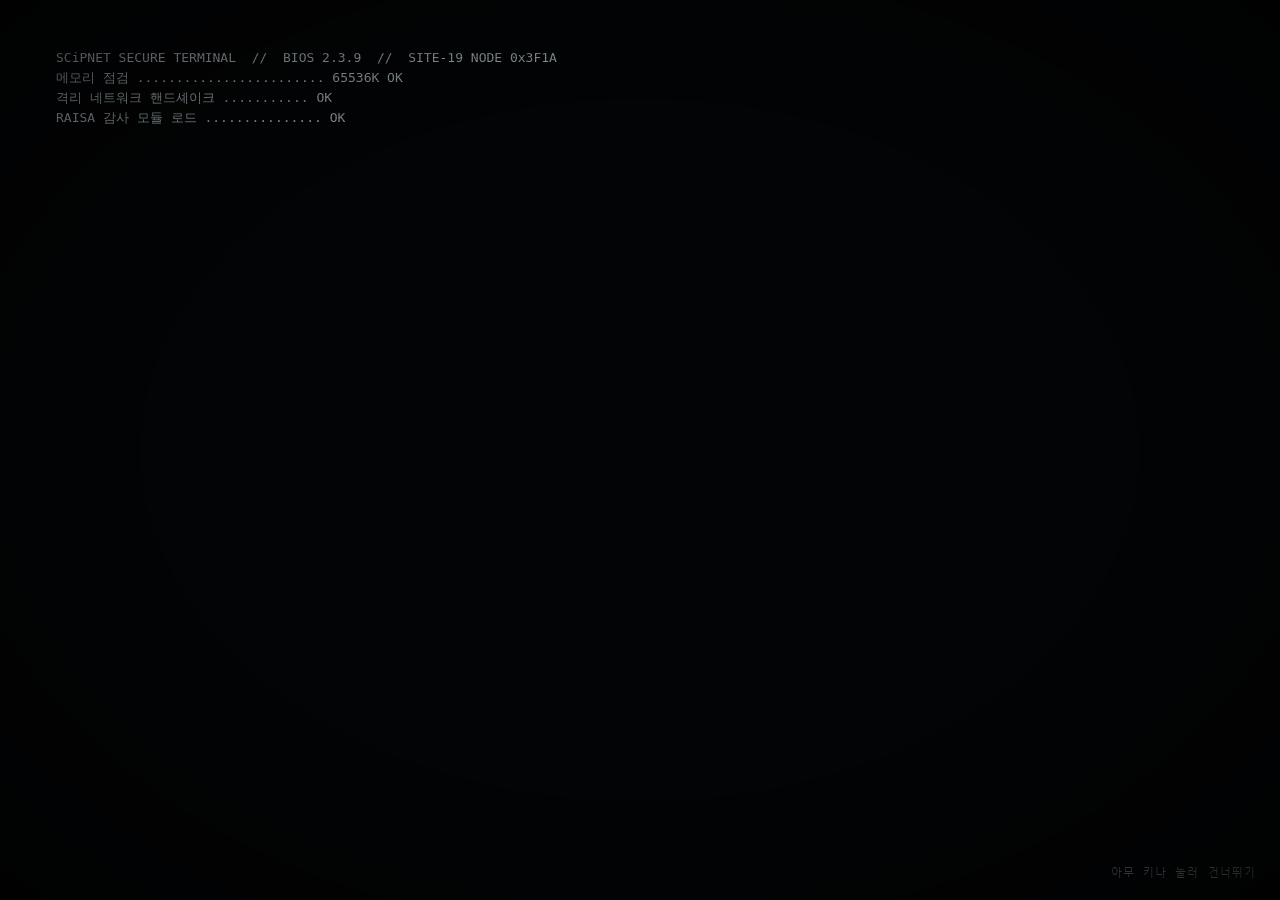
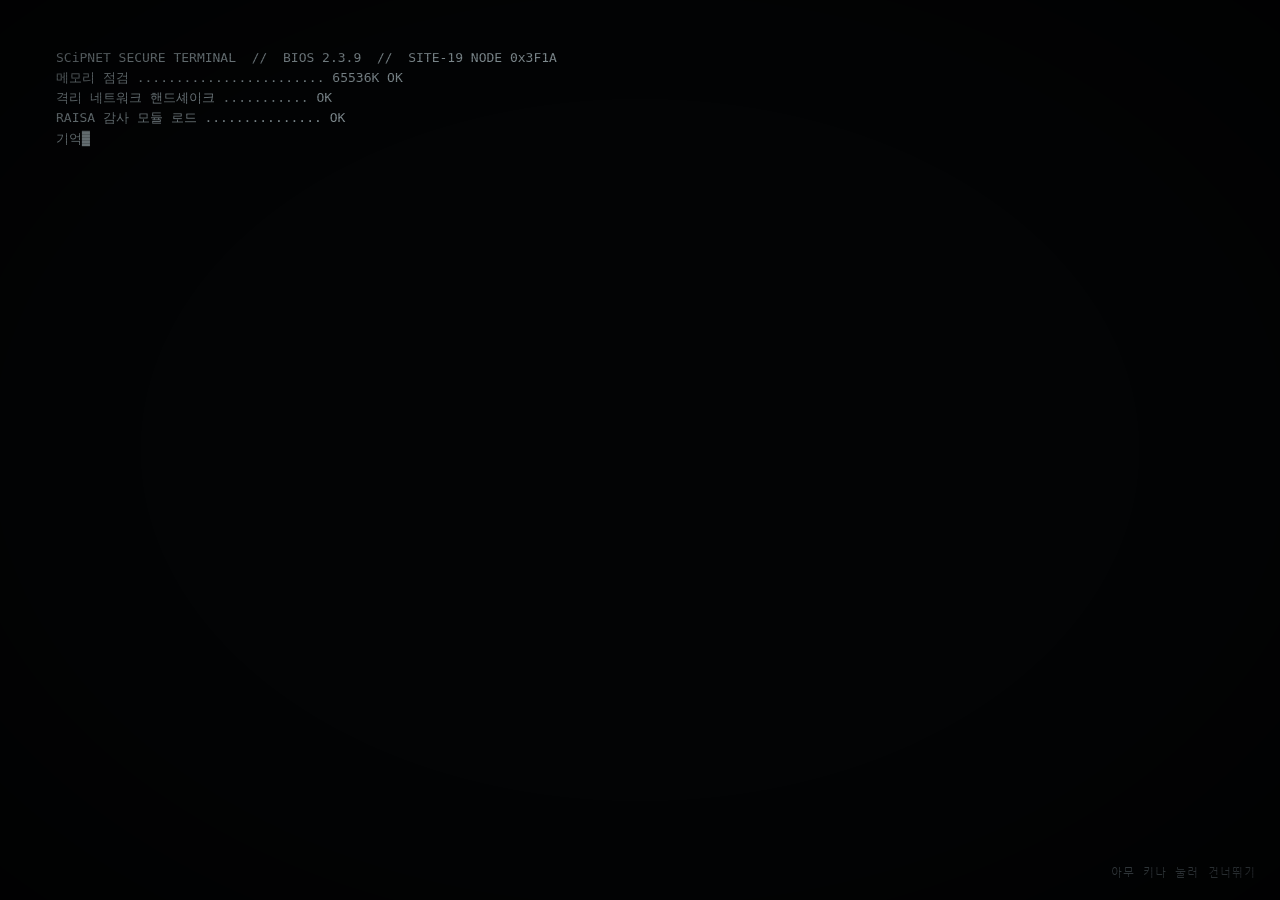
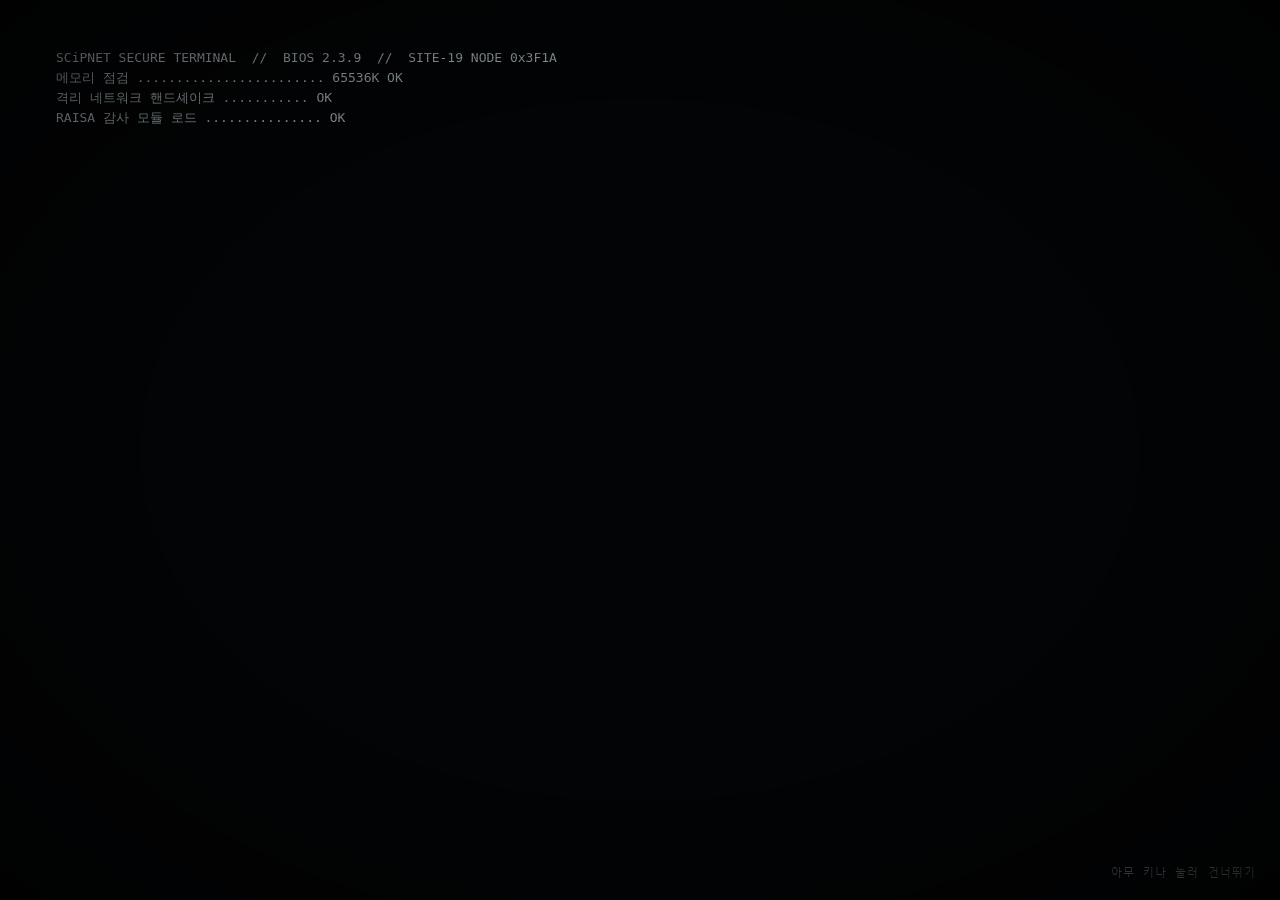
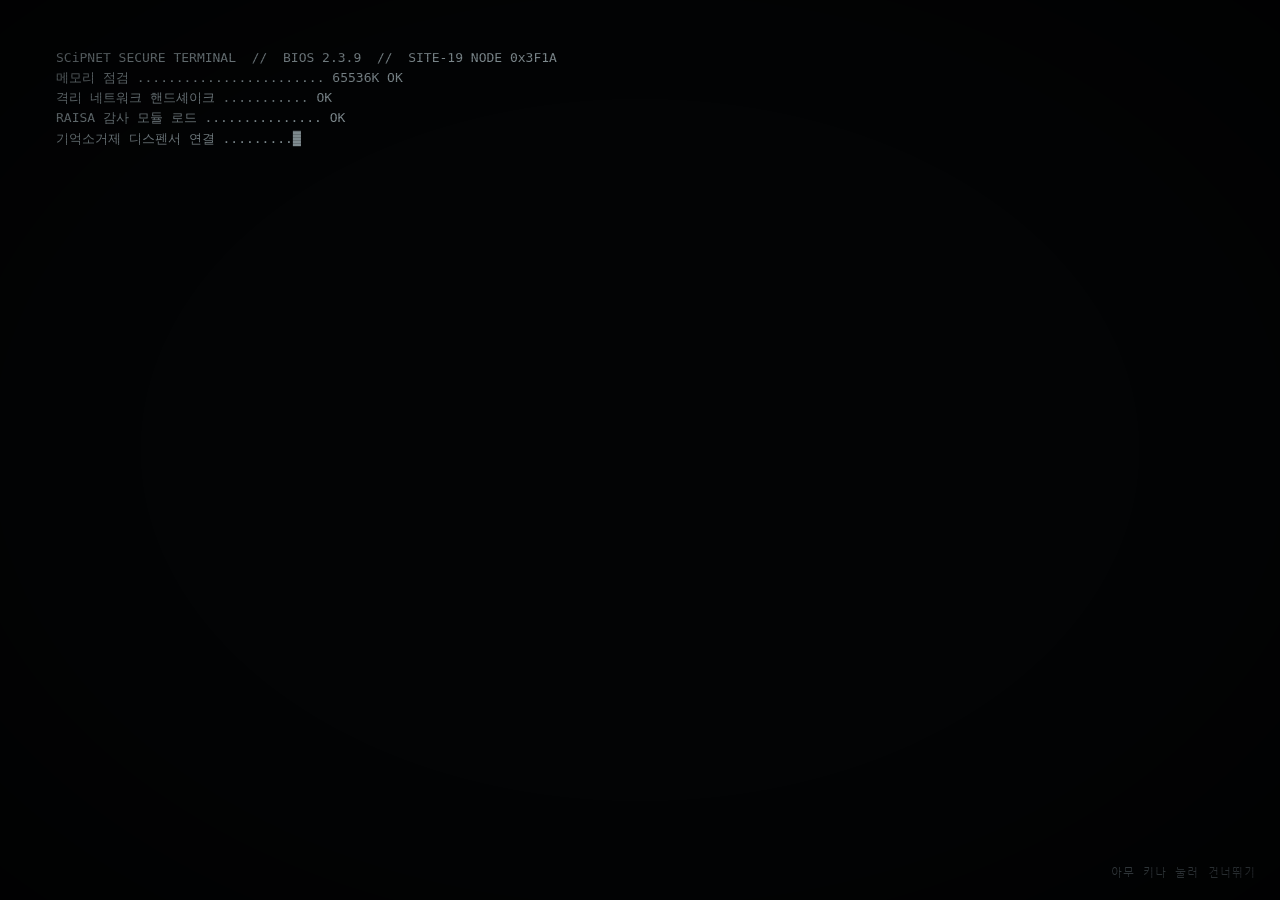
